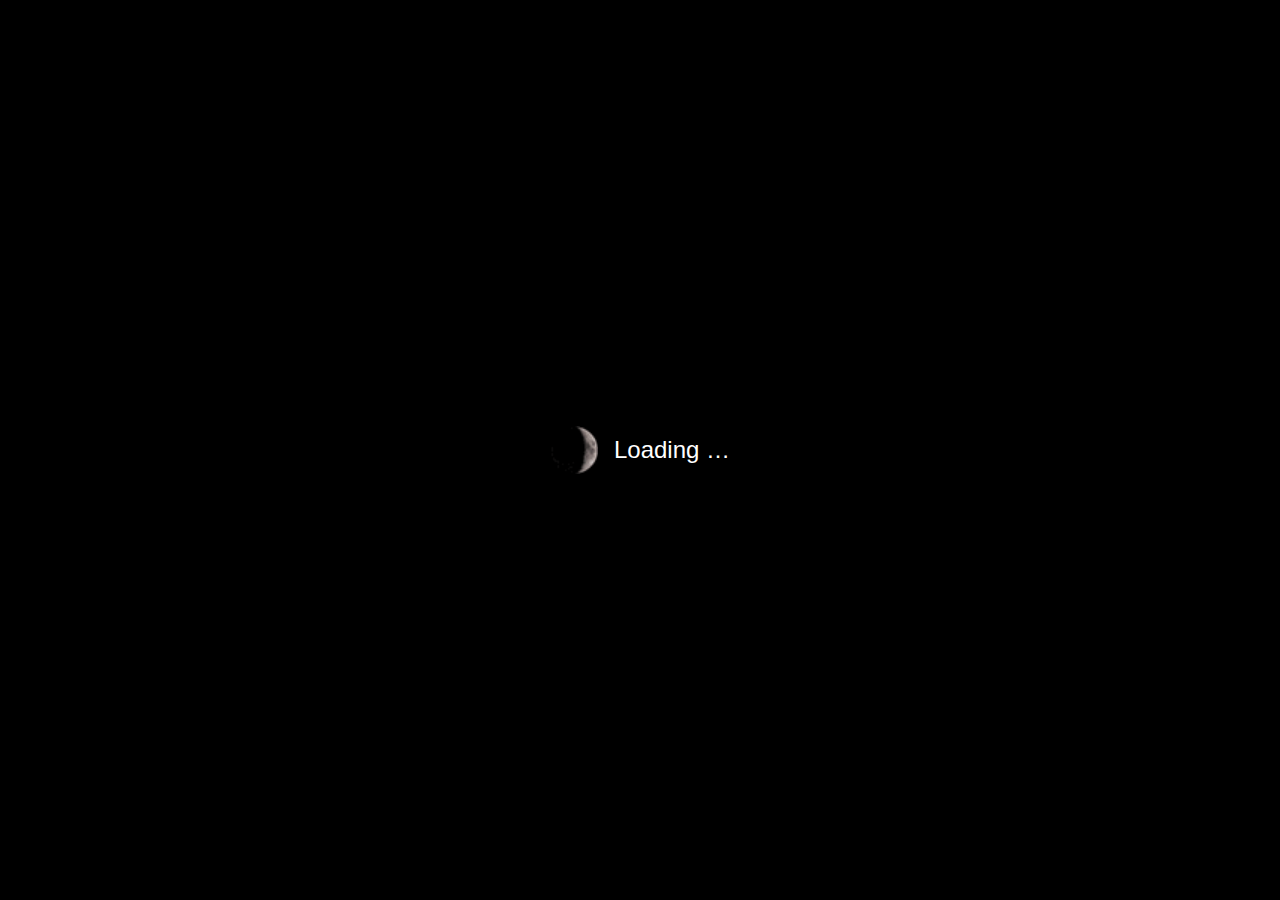
==== carina/index.html @ cd949bcd "Deploying to gh-pages from @ johnarban/minids@f799fe1f8004d0a46c951ccfecb801f50d078a67 🚀" ====
<!doctype html><html lang="en"><head><script async src="https://www.googletagmanager.com/gtag/js?id=G-WSJGNX16TL"></script><script>window.dataLayer = window.dataLayer || [];
    function gtag(){dataLayer.push(arguments);}
    gtag('js', new Date());

    gtag('config', 'G-WSJGNX16TL');</script><meta charset="utf-8"><meta http-equiv="X-UA-Compatible" content="IE=edge"><meta name="viewport" content="width=device-width,initial-scale=1,shrink-to-fit=no"><meta property="og:type" content="website"><meta property="og:url" content="https://web.wwtassets.org/specials/2023/cosmicds-carina/"><meta property="og:title" content="Compare JWST and Hubble images of Carina!"><meta property="og:description" content="Pan, zoom, and compare JWST and Hubble images of the Carina Nebula using AAS WorldWide Telescope."><meta property="og:site_name" content="CosmicDS Carina"><meta property="og:image" content="https://web.wwtassets.org/specials/2023/cosmicds-carina/preview.png"><meta property="og:image:secure_url" content="https://web.wwtassets.org/specials/2023/cosmicds-carina/preview.png"><meta property="og:image:type" content="image/jpeg"><meta property="og:image:width" content="596"><meta property="og:image:height" content="886"><meta property="og:image:alt" content="Overlaid Hubble and JWST images of the Carina Nebula"><meta name="twitter:site" content="@CosmicDataStory"><meta name="twitter:card" content="summary_large_image"><meta name="twitter:creator" content="@CosmicDataStory"><meta name="twitter:image" content="https://web.wwtassets.org/specials/2023/cosmicds-carina/preview.png"><link rel="icon" href="https://worldwidetelescope.org/favicon.ico"><title>Compare JWST and Hubble images of Carina!</title><script defer="defer" src="js/chunk-vendors.b9b32d25.js"></script><script defer="defer" src="js/app.062d2853.js"></script><link href="css/chunk-vendors.cccbf029.css" rel="stylesheet"><link href="css/app.77f47d2e.css" rel="stylesheet"></head><body><noscript><strong>We're sorry but AAS WorldWide Telescope requires JavaScript to run.</strong></noscript><div id="app"></div></body></html>
---- carina/css/chunk-vendors.cccbf029.css ----
.v-application{display:flex;background:rgb(var(--v-theme-background));color:rgba(var(--v-theme-on-background),var(--v-high-emphasis-opacity))}.v-application__wrap{-webkit-backface-visibility:hidden;backface-visibility:hidden;display:flex;flex-direction:column;flex:1 1 auto;max-width:100%;min-height:100vh;position:relative}.v-overlay-container{contain:layout;left:0;pointer-events:none;position:absolute;top:0;display:contents}.v-overlay-scroll-blocked{-webkit-padding-end:var(--v-scrollbar-offset);padding-inline-end:var(--v-scrollbar-offset);overflow-y:hidden!important}html.v-overlay-scroll-blocked{position:fixed;top:var(--v-body-scroll-y);left:var(--v-body-scroll-x);width:100%;height:100%}.v-overlay{border-radius:inherit;display:flex;left:0;pointer-events:none;position:fixed;top:0;bottom:0;right:0}.v-overlay__content{outline:none;position:absolute;pointer-events:auto;contain:layout}.v-overlay__scrim{pointer-events:auto;background:rgb(var(--v-theme-on-surface));border-radius:inherit;bottom:0;left:0;opacity:32%;position:fixed;right:0;top:0}.v-overlay--absolute,.v-overlay--contained .v-overlay__scrim{position:absolute}.v-overlay--scroll-blocked{-webkit-padding-end:var(--v-scrollbar-offset);padding-inline-end:var(--v-scrollbar-offset)}.v-tooltip .v-overlay__content{background:rgba(var(--v-theme-surface-variant),.7);color:rgb(var(--v-theme-on-surface-variant));border-radius:4px;font-size:.875rem;line-height:1.6;display:inline-block;padding:5px 16px;text-transform:none;width:auto;opacity:1;pointer-events:none;transition-property:opacity,transform}.v-tooltip .v-overlay__content[class*=enter-active]{transition-timing-function:cubic-bezier(0,0,.2,1);transition-duration:.15s}.v-tooltip .v-overlay__content[class*=leave-active]{transition-timing-function:cubic-bezier(.4,0,1,1);transition-duration:75ms}.v-dialog{align-items:center;justify-content:center;margin:auto}.v-dialog .v-overlay__content{max-height:calc(100% - 48px);width:calc(100% - 48px);max-width:calc(100% - 48px);margin:24px;display:flex;flex-direction:column}.v-dialog .v-overlay__content>.v-card,.v-dialog .v-overlay__content>.v-sheet{--v-scrollbar-offset:0px;border-radius:4px;overflow-y:auto;box-shadow:0 11px 15px -7px var(--v-shadow-key-umbra-opacity,rgba(0,0,0,.2)),0 24px 38px 3px var(--v-shadow-key-penumbra-opacity,rgba(0,0,0,.14)),0 9px 46px 8px var(--v-shadow-key-penumbra-opacity,rgba(0,0,0,.12))}.v-dialog .v-overlay__content>.v-card{display:flex;flex-direction:column}.v-dialog .v-overlay__content>.v-card>.v-card-item{padding:14px 24px 0}.v-dialog .v-overlay__content>.v-card>.v-card-item+.v-card-text{padding-top:10px}.v-dialog .v-overlay__content>.v-card>.v-card-text{font-size:inherit;letter-spacing:.03125em;line-height:inherit;padding:16px 24px 10px}.v-dialog--fullscreen{--v-scrollbar-offset:0px}.v-dialog--fullscreen .v-overlay__content{border-radius:0;margin:0;padding:0;width:100%;height:100%;max-width:100%;max-height:100%;overflow-y:auto;top:0;left:0}.v-dialog--fullscreen .v-overlay__content>.v-card,.v-dialog--fullscreen .v-overlay__content>.v-sheet{min-height:100%;min-width:100%;border-radius:0}.v-dialog--scrollable .v-overlay__content,.v-dialog--scrollable .v-overlay__content>form{display:flex}.v-dialog--scrollable .v-overlay__content>.v-card,.v-dialog--scrollable .v-overlay__content>form>.v-card{display:flex;flex:1 1 100%;flex-direction:column;max-height:100%;max-width:100%}.v-dialog--scrollable .v-overlay__content>.v-card>.v-card-text,.v-dialog--scrollable .v-overlay__content>form>.v-card>.v-card-text{-webkit-backface-visibility:hidden;backface-visibility:hidden;overflow-y:auto}.v-card{display:block;overflow:hidden;overflow-wrap:break-word;position:relative;padding:0;text-decoration:none;transition-duration:.28s;transition-property:box-shadow,opacity,background;transition-timing-function:cubic-bezier(.4,0,.2,1);z-index:0;border-color:rgba(var(--v-border-color),var(--v-border-opacity));border-style:solid;border-width:0;border-radius:4px}.v-card--border{border-width:thin;box-shadow:none}.v-card--absolute{position:absolute}.v-card--fixed{position:fixed}.v-card:hover>.v-card__overlay{opacity:calc(var(--v-theme-overlay-multiplier)*.04)}.v-card:focus-visible>.v-card__overlay{opacity:calc(var(--v-theme-overlay-multiplier)*.12)}@supports not selector(:focus-visible){.v-card:focus>.v-card__overlay{opacity:calc(var(--v-theme-overlay-multiplier)*.12)}}.v-card--active>.v-card__overlay,.v-card[aria-haspopup=menu][aria-expanded=true]>.v-card__overlay{opacity:calc(var(--v-theme-overlay-multiplier)*.12)}.v-card--active:hover>.v-card__overlay,.v-card[aria-haspopup=menu][aria-expanded=true]:hover>.v-card__overlay{opacity:calc(var(--v-theme-overlay-multiplier)*.16)}.v-card--active:focus-visible>.v-card__overlay,.v-card[aria-haspopup=menu][aria-expanded=true]:focus-visible>.v-card__overlay{opacity:calc(var(--v-theme-overlay-multiplier)*.24)}@supports not selector(:focus-visible){.v-card--active:focus>.v-card__overlay,.v-card[aria-haspopup=menu][aria-expanded=true]:focus>.v-card__overlay{opacity:calc(var(--v-theme-overlay-multiplier)*.24)}}.v-card--variant-outlined,.v-card--variant-plain,.v-card--variant-text,.v-card--variant-tonal{background:transparent;color:inherit}.v-card--variant-plain{opacity:.62}.v-card--variant-plain:focus,.v-card--variant-plain:hover{opacity:1}.v-card--variant-plain .v-card__overlay{display:none}.v-card--variant-elevated,.v-card--variant-flat{background:rgb(var(--v-theme-surface));color:rgba(var(--v-theme-on-surface),var(--v-high-emphasis-opacity))}.v-card--variant-elevated{box-shadow:0 2px 1px -1px var(--v-shadow-key-umbra-opacity,rgba(0,0,0,.2)),0 1px 1px 0 var(--v-shadow-key-penumbra-opacity,rgba(0,0,0,.14)),0 1px 3px 0 var(--v-shadow-key-penumbra-opacity,rgba(0,0,0,.12))}.v-card--variant-flat{box-shadow:0 0 0 0 var(--v-shadow-key-umbra-opacity,rgba(0,0,0,.2)),0 0 0 0 var(--v-shadow-key-penumbra-opacity,rgba(0,0,0,.14)),0 0 0 0 var(--v-shadow-key-penumbra-opacity,rgba(0,0,0,.12))}.v-card--variant-outlined{border:thin solid currentColor}.v-card--variant-text .v-card__overlay{background:currentColor}.v-card--variant-tonal .v-card__underlay{background:currentColor;opacity:var(--v-activated-opacity);border-radius:inherit;position:absolute;top:0;right:0;bottom:0;left:0;pointer-events:none}.v-card--disabled{pointer-events:none;-webkit-user-select:none;-moz-user-select:none;user-select:none}.v-card--disabled>:not(.v-card__loader){opacity:.6}.v-card--flat{box-shadow:none}.v-card--hover{cursor:pointer;box-shadow:0 0 0 0 var(--v-shadow-key-umbra-opacity,rgba(0,0,0,.2)),0 0 0 0 var(--v-shadow-key-penumbra-opacity,rgba(0,0,0,.14)),0 0 0 0 var(--v-shadow-key-penumbra-opacity,rgba(0,0,0,.12))}.v-card--hover:after,.v-card--hover:before{border-radius:inherit;bottom:0;content:"";display:block;left:0;pointer-events:none;position:absolute;right:0;top:0;transition:inherit}.v-card--hover:before{opacity:1;z-index:-1;box-shadow:0 2px 1px -1px var(--v-shadow-key-umbra-opacity,rgba(0,0,0,.2)),0 1px 1px 0 var(--v-shadow-key-penumbra-opacity,rgba(0,0,0,.14)),0 1px 3px 0 var(--v-shadow-key-penumbra-opacity,rgba(0,0,0,.12))}.v-card--hover:after{z-index:1;opacity:0;box-shadow:0 5px 5px -3px var(--v-shadow-key-umbra-opacity,rgba(0,0,0,.2)),0 8px 10px 1px var(--v-shadow-key-penumbra-opacity,rgba(0,0,0,.14)),0 3px 14px 2px var(--v-shadow-key-penumbra-opacity,rgba(0,0,0,.12))}.v-card--hover:hover:after{opacity:1}.v-card--hover:hover:before{opacity:0}.v-card--link{cursor:pointer}.v-card-actions{align-items:center;display:flex;flex:none;min-height:52px;padding:.5rem}.v-card-item{align-items:center;display:grid;flex:none;grid-template-areas:"prepend content append";grid-template-columns:max-content auto max-content;padding:.625rem 1rem}.v-card-item+.v-card-text{padding-top:0}.v-card-item__prepend{grid-area:prepend;-webkit-padding-end:1rem;padding-inline-end:1rem}.v-card-item__append{grid-area:append;-webkit-padding-start:1rem;padding-inline-start:1rem}.v-card-item__content{align-self:center;grid-area:content;overflow:hidden}.v-card-title{display:block;flex:none;font-size:1.25rem;font-weight:500;-webkit-hyphens:auto;hyphens:auto;letter-spacing:.0125em;min-width:0;overflow-wrap:normal;overflow:hidden;padding:.5rem 1rem;text-overflow:ellipsis;text-transform:none;white-space:nowrap;word-break:normal;word-wrap:break-word}.v-card .v-card-title{line-height:2rem}.v-card--density-comfortable .v-card-title{line-height:1.75rem}.v-card--density-compact .v-card-title{line-height:1.55rem}.v-card-item .v-card-title{padding:0}.v-card-title+.v-card-actions,.v-card-title+.v-card-text{padding-top:0}.v-card-subtitle{display:block;flex:none;font-size:.875rem;font-weight:400;letter-spacing:.0178571429em;opacity:var(--v-medium-emphasis-opacity);overflow:hidden;padding:0 1rem;text-overflow:ellipsis;text-transform:none;white-space:nowrap}.v-card .v-card-subtitle{line-height:1.25rem}.v-card--density-comfortable .v-card-subtitle{line-height:1.125rem}.v-card--density-compact .v-card-subtitle{line-height:1rem}.v-card-item .v-card-subtitle{padding:0 0 .25rem}.v-card-text{flex:1 1 auto;font-size:.875rem;font-weight:400;letter-spacing:.0178571429em;padding:1rem;text-transform:none}.v-card .v-card-text{line-height:1.25rem}.v-card--density-comfortable .v-card-text{line-height:1.2rem}.v-card--density-compact .v-card-text{line-height:1.15rem}.v-card__image{display:flex;height:100%;flex:1 1 auto;left:0;overflow:hidden;position:absolute;top:0;width:100%;z-index:-1}.v-card__content{border-radius:inherit;overflow:hidden;position:relative}.v-card__loader{bottom:auto;top:0;left:0;position:absolute;right:0;width:100%;z-index:1}.v-card__overlay{background-color:currentColor;right:0;bottom:0;opacity:0;transition:opacity .2s ease-in-out}.v-card__overlay,.v-ripple__container{border-radius:inherit;position:absolute;top:0;left:0;pointer-events:none}.v-ripple__container{color:inherit;width:100%;height:100%;overflow:hidden;z-index:0;contain:strict}.v-ripple__animation{color:inherit;position:absolute;top:0;left:0;border-radius:50%;background:currentColor;opacity:0;pointer-events:none;overflow:hidden;will-change:transform,opacity}.v-ripple__animation--enter{transition:none}.v-ripple__animation--in{transition:transform .25s cubic-bezier(0,0,.2,1),opacity .1s cubic-bezier(0,0,.2,1)}.v-ripple__animation--out{transition:opacity .3s cubic-bezier(0,0,.2,1)}.v-progress-linear{background:transparent;overflow:hidden;position:relative;transition:.2s cubic-bezier(.4,0,.2,1);width:100%}.v-progress-linear__background{background:currentColor;bottom:0;left:0;opacity:var(--v-border-opacity);position:absolute;top:0;transition-property:width,left,right;transition:inherit}.v-progress-linear__content{align-items:center;display:flex;height:100%;justify-content:center;left:0;pointer-events:none;position:absolute;top:0;width:100%}.v-progress-linear__determinate,.v-progress-linear__indeterminate{background:currentColor}.v-progress-linear__determinate{height:inherit;left:0;position:absolute;transition:inherit;transition-property:width,left,right}.v-progress-linear__indeterminate .long,.v-progress-linear__indeterminate .short{animation-play-state:paused;animation-duration:2.2s;animation-iteration-count:infinite;bottom:0;height:inherit;left:0;position:absolute;right:auto;top:0;width:auto;will-change:left,right}.v-progress-linear__indeterminate .long{animation-name:indeterminate-ltr}.v-progress-linear__indeterminate .short{animation-name:indeterminate-short-ltr}.v-progress-linear__stream{animation:stream .25s linear infinite;animation-play-state:paused;bottom:0;left:auto;opacity:.3;pointer-events:none;position:absolute;transition:inherit;transition-property:width,left,right}.v-progress-linear--reverse .v-progress-linear__background,.v-progress-linear--reverse .v-progress-linear__content,.v-progress-linear--reverse .v-progress-linear__determinate,.v-progress-linear--reverse .v-progress-linear__indeterminate .long,.v-progress-linear--reverse .v-progress-linear__indeterminate .short{left:auto;right:0}.v-progress-linear--reverse .v-progress-linear__indeterminate .long{animation-name:indeterminate-rtl}.v-progress-linear--reverse .v-progress-linear__indeterminate .short{animation-name:indeterminate-short-rtl}.v-progress-linear--reverse .v-progress-linear__stream{right:auto}.v-progress-linear--absolute,.v-progress-linear--fixed{left:0;z-index:1}.v-progress-linear--absolute{position:absolute}.v-progress-linear--fixed{position:fixed}.v-progress-linear--rounded{border-radius:4px}.v-progress-linear--rounded.v-progress-linear--rounded-bar .v-progress-linear__determinate,.v-progress-linear--rounded.v-progress-linear--rounded-bar .v-progress-linear__indeterminate{border-radius:inherit}.v-progress-linear--striped .v-progress-linear__determinate{animation:progress-linear-stripes 1s linear infinite;background-image:linear-gradient(135deg,hsla(0,0%,100%,.25) 25%,transparent 0,transparent 50%,hsla(0,0%,100%,.25) 0,hsla(0,0%,100%,.25) 75%,transparent 0,transparent);background-repeat:repeat;background-size:var(--v-progress-linear-height)}.v-progress-linear--active .v-progress-linear__indeterminate .long,.v-progress-linear--active .v-progress-linear__indeterminate .short,.v-progress-linear--active .v-progress-linear__stream{animation-play-state:running}.v-progress-linear--rounded-bar .v-progress-linear__determinate,.v-progress-linear--rounded-bar .v-progress-linear__indeterminate,.v-progress-linear--rounded-bar .v-progress-linear__stream+.v-progress-linear__background{border-radius:4px}.v-locale--is-ltr .v-progress-linear--rounded-bar .v-progress-linear__determinate,.v-progress-linear--rounded-bar .v-progress-linear__determinate.v-locale--is-ltr{border-top-left-radius:0;border-bottom-left-radius:0}.v-locale--is-rtl .v-progress-linear--rounded-bar .v-progress-linear__determinate,.v-progress-linear--rounded-bar .v-progress-linear__determinate.v-locale--is-rtl{border-top-right-radius:0;border-bottom-right-radius:0}@keyframes indeterminate-ltr{0%{left:-90%;right:100%}60%{left:-90%;right:100%}to{left:100%;right:-35%}}@keyframes indeterminate-rtl{0%{left:100%;right:-90%}60%{left:100%;right:-90%}to{left:-35%;right:100%}}@keyframes indeterminate-short-ltr{0%{left:-200%;right:100%}60%{left:107%;right:-8%}to{left:107%;right:-8%}}@keyframes indeterminate-short-rtl{0%{left:100%;right:-200%}60%{left:-8%;right:107%}to{left:-8%;right:107%}}@keyframes stream{to{transform:translateX(var(--v-progress-linear-stream-to))}}@keyframes progress-linear-stripes{0%{background-position-x:var(--v-progress-linear-height)}}.v-img{--v-theme-overlay-multiplier:3;z-index:0}.v-img--booting .v-responsive__sizer{transition:none}.v-img__error,.v-img__gradient,.v-img__img,.v-img__picture,.v-img__placeholder{z-index:-1;position:absolute;top:0;left:0;width:100%;height:100%}.v-img__img--preload{filter:blur(4px)}.v-img__img--contain{-o-object-fit:contain;object-fit:contain}.v-img__img--cover{-o-object-fit:cover;object-fit:cover}.v-img__gradient{background-repeat:no-repeat}.v-responsive{display:flex;flex:1 0 auto;max-height:100%;max-width:100%;overflow:hidden;position:relative}.v-responsive__content{flex:1 0 0px;max-width:100%}.v-responsive__sizer~.v-responsive__content{-webkit-margin-start:-100%;margin-inline-start:-100%}.v-responsive__sizer{flex:1 0 0px;transition:padding-bottom .2s cubic-bezier(.4,0,.2,1);pointer-events:none}.v-avatar{flex:none;align-items:center;display:inline-flex;justify-content:center;line-height:normal;overflow:hidden;position:relative;text-align:center;transition:.2s cubic-bezier(.4,0,.2,1);transition-property:width,height;vertical-align:middle;border-radius:50%}.v-avatar.v-avatar--size-x-small{--v-avatar-height:24px}.v-avatar.v-avatar--size-small{--v-avatar-height:32px}.v-avatar.v-avatar--size-default{--v-avatar-height:40px}.v-avatar.v-avatar--size-large{--v-avatar-height:48px}.v-avatar.v-avatar--size-x-large{--v-avatar-height:56px}.v-avatar.v-avatar--density-default{height:calc(var(--v-avatar-height));width:calc(var(--v-avatar-height))}.v-avatar.v-avatar--density-comfortable{height:calc(var(--v-avatar-height) - 4px);width:calc(var(--v-avatar-height) - 4px)}.v-avatar.v-avatar--density-compact{height:calc(var(--v-avatar-height) - 8px);width:calc(var(--v-avatar-height) - 8px)}.v-avatar--variant-outlined,.v-avatar--variant-plain,.v-avatar--variant-text,.v-avatar--variant-tonal{background:transparent;color:inherit}.v-avatar--variant-plain{opacity:.62}.v-avatar--variant-plain:focus,.v-avatar--variant-plain:hover{opacity:1}.v-avatar--variant-plain .v-avatar__overlay{display:none}.v-avatar--variant-elevated,.v-avatar--variant-flat{background:var(--v-theme-surface);color:rgba(var(--v-theme-on-surface),var(--v-medium-emphasis-opacity))}.v-avatar--variant-elevated{box-shadow:0 2px 1px -1px var(--v-shadow-key-umbra-opacity,rgba(0,0,0,.2)),0 1px 1px 0 var(--v-shadow-key-penumbra-opacity,rgba(0,0,0,.14)),0 1px 3px 0 var(--v-shadow-key-penumbra-opacity,rgba(0,0,0,.12))}.v-avatar--variant-flat{box-shadow:0 0 0 0 var(--v-shadow-key-umbra-opacity,rgba(0,0,0,.2)),0 0 0 0 var(--v-shadow-key-penumbra-opacity,rgba(0,0,0,.14)),0 0 0 0 var(--v-shadow-key-penumbra-opacity,rgba(0,0,0,.12))}.v-avatar--variant-outlined{border:thin solid currentColor}.v-avatar--variant-text .v-avatar__overlay{background:currentColor}.v-avatar--variant-tonal .v-avatar__underlay{background:currentColor;opacity:var(--v-activated-opacity);border-radius:inherit;position:absolute;top:0;right:0;bottom:0;left:0;pointer-events:none}.v-avatar--rounded{border-radius:4px}.v-avatar .v-img{height:100%;width:100%}.v-icon{--v-icon-size-multiplier:1;align-items:center;display:inline-flex;font-feature-settings:"liga";height:1em;justify-content:center;letter-spacing:normal;line-height:1;position:relative;text-indent:0;-webkit-user-select:none;-moz-user-select:none;user-select:none;vertical-align:middle;width:1em}.v-icon--clickable{cursor:pointer}.v-icon--size-x-small{font-size:calc(var(--v-icon-size-multiplier)*1em)}.v-icon--size-small{font-size:calc(var(--v-icon-size-multiplier)*1.25em)}.v-icon--size-default{font-size:calc(var(--v-icon-size-multiplier)*1.5em)}.v-icon--size-large{font-size:calc(var(--v-icon-size-multiplier)*1.75em)}.v-icon--size-x-large{font-size:calc(var(--v-icon-size-multiplier)*2em)}.v-icon__svg{fill:currentColor;width:100%;height:100%}.v-icon--start{-webkit-margin-end:8px;margin-inline-end:8px}.v-icon--end{-webkit-margin-start:8px;margin-inline-start:8px}.v-tabs{display:flex;height:var(--v-tabs-height)}.v-tabs--density-default{--v-tabs-height:48px}.v-tabs--density-default.v-tabs--stacked{--v-tabs-height:72px}.v-tabs--density-comfortable{--v-tabs-height:44px}.v-tabs--density-comfortable.v-tabs--stacked{--v-tabs-height:68px}.v-tabs--density-compact{--v-tabs-height:36px}.v-tabs--density-compact.v-tabs--stacked{--v-tabs-height:60px}.v-tabs.v-slide-group--vertical{height:auto;--v-tabs-height:48px}.v-tabs--align-tabs-title:not(.v-slide-group--has-affixes) .v-tab:first-child{-webkit-margin-start:42px;margin-inline-start:42px}.v-tabs--align-tabs-center .v-slide-group__content>:last-child,.v-tabs--fixed-tabs .v-slide-group__content>:last-child{-webkit-margin-end:auto;margin-inline-end:auto}.v-tabs--align-tabs-center .v-slide-group__content>:first-child,.v-tabs--fixed-tabs .v-slide-group__content>:first-child{-webkit-margin-start:auto;margin-inline-start:auto}.v-tabs--grow{flex-grow:1}.v-tabs--grow .v-tab{flex:1 0 auto;max-width:none}.v-tabs--align-tabs-end .v-tab:first-child{-webkit-margin-start:auto;margin-inline-start:auto}.v-tabs--align-tabs-end .v-tab:last-child{-webkit-margin-end:0;margin-inline-end:0}@media (max-width:1279.98px){.v-tabs.v-slide-group--is-overflowing.v-slide-group--horizontal:not(.v-slide-group--has-affixes) .v-tab:first-child{-webkit-margin-start:52px;margin-inline-start:52px}.v-tabs.v-slide-group--is-overflowing.v-slide-group--horizontal:not(.v-slide-group--has-affixes) .v-tab:last-child{-webkit-margin-end:52px;margin-inline-end:52px}}.v-slide-group{display:flex;overflow:hidden}.v-slide-group__next,.v-slide-group__prev{align-items:center;display:flex;flex:0 1 52px;justify-content:center;min-width:52px;cursor:pointer}.v-slide-group__next--disabled,.v-slide-group__prev--disabled{pointer-events:none;opacity:var(--v-disabled-opacity)}.v-slide-group__content{display:flex;flex:1 0 auto;position:relative;transition:all .2s cubic-bezier(.4,0,.2,1);white-space:nowrap}.v-slide-group__content>*{white-space:normal}.v-slide-group__container{contain:content;display:flex;flex:1 1 auto;overflow:hidden}.v-slide-group--vertical,.v-slide-group--vertical .v-slide-group__container,.v-slide-group--vertical .v-slide-group__content{flex-direction:column}.v-tab.v-tab{--v-btn-height:var(--v-tabs-height);min-width:90px}.v-slide-group--horizontal .v-tab{max-width:360px}.v-slide-group--vertical .v-tab{justify-content:start}.v-tab__slider{position:absolute;bottom:0;left:0;height:2px;width:100%;background:currentColor;pointer-events:none;opacity:0}.v-tab--selected .v-tab__slider{opacity:1}.v-slide-group--vertical .v-tab__slider{top:0;height:100%;width:2px}.v-btn{align-items:center;border-radius:4px;display:inline-grid;grid-template-areas:"prepend content append";grid-template-columns:max-content auto max-content;font-weight:500;justify-content:center;letter-spacing:.0892857143em;line-height:normal;max-width:100%;outline:none;position:relative;text-decoration:none;text-indent:.0892857143em;text-transform:uppercase;transition-property:box-shadow,transform,opacity,background;transition-duration:.28s;transition-timing-function:cubic-bezier(.4,0,.2,1);-webkit-user-select:none;-moz-user-select:none;user-select:none;vertical-align:middle;flex-shrink:0;border-color:rgba(var(--v-border-color),var(--v-border-opacity));border-style:solid;border-width:0}.v-btn--size-x-small{--v-btn-size:0.625rem;--v-btn-height:20px;font-size:.625rem;min-width:36px;padding:0 8px}.v-btn--size-small{--v-btn-size:0.75rem;--v-btn-height:28px;font-size:.75rem;min-width:50px;padding:0 12px}.v-btn--size-default{--v-btn-size:0.875rem;--v-btn-height:36px;font-size:.875rem;min-width:64px;padding:0 16px}.v-btn--size-large{--v-btn-size:1rem;--v-btn-height:44px;font-size:1rem;min-width:78px;padding:0 20px}.v-btn--size-x-large{--v-btn-size:1.125rem;--v-btn-height:52px;font-size:1.125rem;min-width:92px;padding:0 24px}.v-btn.v-btn--density-default{height:calc(var(--v-btn-height))}.v-btn.v-btn--density-comfortable{height:calc(var(--v-btn-height) - 8px)}.v-btn.v-btn--density-compact{height:calc(var(--v-btn-height) - 12px)}.v-btn--border{border-width:thin;box-shadow:none}.v-btn--absolute{position:absolute}.v-btn--fixed{position:fixed}.v-btn:hover>.v-btn__overlay{opacity:calc(var(--v-theme-overlay-multiplier)*.04)}.v-btn:focus-visible>.v-btn__overlay{opacity:calc(var(--v-theme-overlay-multiplier)*.12)}@supports not selector(:focus-visible){.v-btn:focus>.v-btn__overlay{opacity:calc(var(--v-theme-overlay-multiplier)*.12)}}.v-btn--active>.v-btn__overlay,.v-btn[aria-haspopup=menu][aria-expanded=true]>.v-btn__overlay{opacity:calc(var(--v-theme-overlay-multiplier)*.12)}.v-btn--active:hover>.v-btn__overlay,.v-btn[aria-haspopup=menu][aria-expanded=true]:hover>.v-btn__overlay{opacity:calc(var(--v-theme-overlay-multiplier)*.16)}.v-btn--active:focus-visible>.v-btn__overlay,.v-btn[aria-haspopup=menu][aria-expanded=true]:focus-visible>.v-btn__overlay{opacity:calc(var(--v-theme-overlay-multiplier)*.24)}@supports not selector(:focus-visible){.v-btn--active:focus>.v-btn__overlay,.v-btn[aria-haspopup=menu][aria-expanded=true]:focus>.v-btn__overlay{opacity:calc(var(--v-theme-overlay-multiplier)*.24)}}.v-btn--variant-outlined,.v-btn--variant-plain,.v-btn--variant-text,.v-btn--variant-tonal{background:transparent;color:inherit}.v-btn--variant-plain{opacity:.62}.v-btn--variant-plain:focus,.v-btn--variant-plain:hover{opacity:1}.v-btn--variant-plain .v-btn__overlay{display:none}.v-btn--variant-elevated,.v-btn--variant-flat{background:rgb(var(--v-theme-surface));color:rgba(var(--v-theme-on-surface),var(--v-high-emphasis-opacity))}.v-btn--variant-elevated{box-shadow:0 3px 1px -2px var(--v-shadow-key-umbra-opacity,rgba(0,0,0,.2)),0 2px 2px 0 var(--v-shadow-key-penumbra-opacity,rgba(0,0,0,.14)),0 1px 5px 0 var(--v-shadow-key-penumbra-opacity,rgba(0,0,0,.12))}.v-btn--variant-flat{box-shadow:0 0 0 0 var(--v-shadow-key-umbra-opacity,rgba(0,0,0,.2)),0 0 0 0 var(--v-shadow-key-penumbra-opacity,rgba(0,0,0,.14)),0 0 0 0 var(--v-shadow-key-penumbra-opacity,rgba(0,0,0,.12))}.v-btn--variant-outlined{border:thin solid currentColor}.v-btn--variant-text .v-btn__overlay{background:currentColor}.v-btn--variant-tonal .v-btn__underlay{background:currentColor;opacity:var(--v-activated-opacity);border-radius:inherit;position:absolute;top:0;right:0;bottom:0;left:0;pointer-events:none}@supports selector(:focus-visible){.v-btn:after{content:"";position:absolute;top:0;left:0;width:100%;height:100%;pointer-events:none;border:2px solid currentColor;border-radius:inherit;opacity:0;transition:opacity .2s ease-in-out}.v-btn:focus-visible:after{opacity:calc(var(--v-theme-overlay-multiplier)*.25)}}.v-btn--icon{border-radius:50%;min-width:0;padding:0}.v-btn--icon.v-btn--size-default{font-size:1rem}.v-btn--icon.v-btn--density-default{width:calc(var(--v-btn-height) + 12px);height:calc(var(--v-btn-height) + 12px)}.v-btn--icon.v-btn--density-comfortable{width:calc(var(--v-btn-height));height:calc(var(--v-btn-height))}.v-btn--icon.v-btn--density-compact{width:calc(var(--v-btn-height) - 8px);height:calc(var(--v-btn-height) - 8px)}.v-btn--elevated:focus,.v-btn--elevated:hover{box-shadow:0 2px 4px -1px var(--v-shadow-key-umbra-opacity,rgba(0,0,0,.2)),0 4px 5px 0 var(--v-shadow-key-penumbra-opacity,rgba(0,0,0,.14)),0 1px 10px 0 var(--v-shadow-key-penumbra-opacity,rgba(0,0,0,.12))}.v-btn--elevated:active{box-shadow:0 5px 5px -3px var(--v-shadow-key-umbra-opacity,rgba(0,0,0,.2)),0 8px 10px 1px var(--v-shadow-key-penumbra-opacity,rgba(0,0,0,.14)),0 3px 14px 2px var(--v-shadow-key-penumbra-opacity,rgba(0,0,0,.12))}.v-btn--flat{box-shadow:none}.v-btn--block{display:flex;flex:1 0 auto;min-width:100%}.v-btn--disabled{pointer-events:none;opacity:.26}.v-btn--disabled.v-btn--variant-elevated,.v-btn--disabled.v-btn--variant-flat{box-shadow:none;opacity:1;color:rgba(var(--v-theme-on-surface),.26);background:rgb(var(--v-theme-surface))}.v-btn--disabled.v-btn--variant-elevated .v-btn__overlay,.v-btn--disabled.v-btn--variant-flat .v-btn__overlay{opacity:.4615384615}.v-btn--loading{pointer-events:none}.v-btn--loading .v-btn__append,.v-btn--loading .v-btn__content,.v-btn--loading .v-btn__prepend{opacity:0}.v-btn--stacked{grid-template-areas:"prepend" "content" "append";grid-template-columns:auto;grid-template-rows:max-content max-content max-content;justify-items:center;align-content:center}.v-btn--stacked .v-btn__content{flex-direction:column;line-height:1.25}.v-btn--stacked .v-btn__append,.v-btn--stacked .v-btn__content>.v-icon--end,.v-btn--stacked .v-btn__content>.v-icon--start,.v-btn--stacked .v-btn__prepend{-webkit-margin-start:0;margin-inline-start:0;-webkit-margin-end:0;margin-inline-end:0}.v-btn--stacked .v-btn__content>.v-icon--start,.v-btn--stacked .v-btn__prepend{margin-bottom:4px}.v-btn--stacked .v-btn__append,.v-btn--stacked .v-btn__content>.v-icon--end{margin-top:4px}.v-btn--stacked.v-btn--size-x-small{--v-btn-size:0.625rem;--v-btn-height:56px;font-size:.625rem;min-width:56px;padding:0 12px}.v-btn--stacked.v-btn--size-small{--v-btn-size:0.75rem;--v-btn-height:64px;font-size:.75rem;min-width:64px;padding:0 14px}.v-btn--stacked.v-btn--size-default{--v-btn-size:0.875rem;--v-btn-height:72px;font-size:.875rem;min-width:72px;padding:0 16px}.v-btn--stacked.v-btn--size-large{--v-btn-size:1rem;--v-btn-height:80px;font-size:1rem;min-width:80px;padding:0 18px}.v-btn--stacked.v-btn--size-x-large{--v-btn-size:1.125rem;--v-btn-height:88px;font-size:1.125rem;min-width:88px;padding:0 20px}.v-btn--stacked.v-btn--density-default{height:calc(var(--v-btn-height))}.v-btn--stacked.v-btn--density-comfortable{height:calc(var(--v-btn-height) - 16px)}.v-btn--stacked.v-btn--density-compact{height:calc(var(--v-btn-height) - 24px)}.v-btn--rounded{border-radius:24px}.v-btn .v-icon{--v-icon-size-multiplier:0.8571428571}.v-btn--icon .v-icon{--v-icon-size-multiplier:1}.v-btn--stacked .v-icon{--v-icon-size-multiplier:1.1428571429}.v-btn__loader{align-items:center;display:flex;height:100%;justify-content:center;left:0;position:absolute;top:0;width:100%}.v-btn__append,.v-btn__content,.v-btn__prepend{align-items:center;display:flex;transition:transform,opacity .2s cubic-bezier(.4,0,.2,1)}.v-btn__prepend{grid-area:prepend;-webkit-margin-start:calc(var(--v-btn-height)/-9);margin-inline-start:calc(var(--v-btn-height)/-9);-webkit-margin-end:calc(var(--v-btn-height)/4.5);margin-inline-end:calc(var(--v-btn-height)/4.5)}.v-btn__append{grid-area:append;-webkit-margin-start:calc(var(--v-btn-height)/4.5);margin-inline-start:calc(var(--v-btn-height)/4.5);-webkit-margin-end:calc(var(--v-btn-height)/-9);margin-inline-end:calc(var(--v-btn-height)/-9)}.v-btn__content{grid-area:content;justify-content:center;white-space:nowrap}.v-btn__content>.v-icon--start{-webkit-margin-start:calc(var(--v-btn-height)/-9);margin-inline-start:calc(var(--v-btn-height)/-9);-webkit-margin-end:calc(var(--v-btn-height)/4.5);margin-inline-end:calc(var(--v-btn-height)/4.5)}.v-btn__content>.v-icon--end{-webkit-margin-start:calc(var(--v-btn-height)/4.5);margin-inline-start:calc(var(--v-btn-height)/4.5);-webkit-margin-end:calc(var(--v-btn-height)/-9);margin-inline-end:calc(var(--v-btn-height)/-9)}.v-btn--stacked .v-btn__content{white-space:normal}.v-btn__overlay{background-color:currentColor;border-radius:inherit;opacity:0;transition:opacity .2s ease-in-out}.v-btn__overlay,.v-btn__underlay{position:absolute;top:0;left:0;width:100%;height:100%;pointer-events:none}.v-app-bar .v-btn,.v-card-actions .v-btn{box-shadow:0 0 0 0 var(--v-shadow-key-umbra-opacity,rgba(0,0,0,.2)),0 0 0 0 var(--v-shadow-key-penumbra-opacity,rgba(0,0,0,.14)),0 0 0 0 var(--v-shadow-key-penumbra-opacity,rgba(0,0,0,.12))}.v-card-actions .v-btn{padding:0 8px}.v-card-actions .v-btn~.v-btn{-webkit-margin-start:.5rem;margin-inline-start:.5rem}.v-banner-actions .v-btn{padding:0 8px}.v-pagination .v-btn{border-radius:4px}.v-btn__overlay{transition:none}.v-pagination__item--is-active .v-btn__overlay{opacity:var(--v-border-opacity)}.v-snackbar-actions .v-btn{padding:0 8px}.v-btn-toggle .v-btn.v-btn--selected:not(.v-btn--disabled) .v-btn__overlay{opacity:var(--v-activated-opacity)}.v-btn-group{display:inline-flex;flex-wrap:nowrap;max-width:100%;min-width:0;overflow:hidden;vertical-align:middle;border-color:rgba(var(--v-border-color),var(--v-border-opacity));border-style:solid;border-width:0;box-shadow:0 0 0 0 var(--v-shadow-key-umbra-opacity,rgba(0,0,0,.2)),0 0 0 0 var(--v-shadow-key-penumbra-opacity,rgba(0,0,0,.14)),0 0 0 0 var(--v-shadow-key-penumbra-opacity,rgba(0,0,0,.12));border-radius:4px;background:transparent;color:rgba(var(--v-theme-on-surface),var(--v-high-emphasis-opacity))}.v-btn-group--border{border-width:thin;box-shadow:none}.v-btn-group--density-default.v-btn-group{height:48px}.v-btn-group--density-comfortable.v-btn-group{height:40px}.v-btn-group--density-compact.v-btn-group{height:36px}.v-btn-group .v-btn{border-radius:0;border-color:inherit}.v-btn-group .v-btn:not(:last-child){-webkit-border-end:none;border-inline-end:none}.v-btn-group .v-btn:not(:first-child){-webkit-border-start:none;border-inline-start:none}.v-btn-group .v-btn:first-child{border-start-start-radius:inherit;border-end-start-radius:inherit}.v-btn-group .v-btn:last-child{border-start-end-radius:inherit;border-end-end-radius:inherit}.v-btn-group--divided .v-btn:not(:last-child){border-inline-end-width:thin;border-inline-end-style:solid;border-inline-end-color:rgba(var(--v-border-color),var(--v-border-opacity))}.v-btn-group--tile{border-radius:0}.v-progress-circular{align-items:center;display:inline-flex;justify-content:center;position:relative;vertical-align:middle}.v-progress-circular>svg{width:100%;height:100%;margin:auto;position:absolute;top:0;bottom:0;left:0;right:0;z-index:0}.v-progress-circular__content{align-items:center;display:flex;justify-content:center}.v-progress-circular__underlay{color:rgba(var(--v-border-color),var(--v-border-opacity));stroke:currentColor;z-index:1}.v-progress-circular__overlay{stroke:currentColor;transition:all .2s ease-in-out,stroke-width 0s;z-index:2}.v-progress-circular--size-x-small{height:16px;width:16px}.v-progress-circular--size-small{height:24px;width:24px}.v-progress-circular--size-default{height:32px;width:32px}.v-progress-circular--size-large{height:48px;width:48px}.v-progress-circular--size-x-large{height:64px;width:64px}.v-progress-circular--indeterminate>svg{animation:progress-circular-rotate 1.4s linear infinite;transform-origin:center center;transition:all .2s ease-in-out}.v-progress-circular--indeterminate .v-progress-circular__overlay{animation:progress-circular-dash 1.4s ease-in-out infinite;stroke-dasharray:25,200;stroke-dashoffset:0;stroke-linecap:round}.v-progress-circular--disable-shrink>svg{animation-duration:.7s}.v-progress-circular--disable-shrink .v-progress-circular__overlay{animation:none}.v-progress-circular--indeterminate:not(.v-progress-circular--visible) .v-progress-circular__overlay,.v-progress-circular--indeterminate:not(.v-progress-circular--visible)>svg{animation-play-state:paused!important}@keyframes progress-circular-dash{0%{stroke-dasharray:1,200;stroke-dashoffset:0px}50%{stroke-dasharray:100,200;stroke-dashoffset:-15px}to{stroke-dasharray:100,200;stroke-dashoffset:-124px}}@keyframes progress-circular-rotate{to{transform:rotate(270deg)}}.v-window{overflow:hidden}.v-window__container{display:flex;flex-direction:column;height:inherit;position:relative;transition:.3s cubic-bezier(.25,.8,.5,1)}.v-window__controls{position:absolute;left:0;top:0;width:100%;height:100%;display:flex;align-items:center;justify-content:space-between;padding:0 16px;pointer-events:none}.v-window__controls *{pointer-events:auto}.v-window--show-arrows-on-hover{overflow:hidden}.v-window--show-arrows-on-hover .v-window__left{transform:translateX(-200%)}.v-window--show-arrows-on-hover .v-window__right{transform:translateX(200%)}.v-window--show-arrows-on-hover:hover .v-window__left,.v-window--show-arrows-on-hover:hover .v-window__right{transform:translateX(0)}.v-window-x-reverse-transition-enter-active,.v-window-x-reverse-transition-leave-active,.v-window-x-transition-enter-active,.v-window-x-transition-leave-active,.v-window-y-reverse-transition-enter-active,.v-window-y-reverse-transition-leave-active,.v-window-y-transition-enter-active,.v-window-y-transition-leave-active{transition:.3s cubic-bezier(.25,.8,.5,1)}.v-window-x-reverse-transition-leave-from,.v-window-x-reverse-transition-leave-to,.v-window-x-transition-leave-from,.v-window-x-transition-leave-to,.v-window-y-reverse-transition-leave-from,.v-window-y-reverse-transition-leave-to,.v-window-y-transition-leave-from,.v-window-y-transition-leave-to{position:absolute!important;top:0;width:100%}.v-window-x-transition-enter-from{transform:translateX(100%)}.v-window-x-reverse-transition-enter-from,.v-window-x-transition-leave-to{transform:translateX(-100%)}.v-window-x-reverse-transition-leave-to{transform:translateX(100%)}.v-window-y-transition-enter-from{transform:translateY(100%)}.v-window-y-reverse-transition-enter-from,.v-window-y-transition-leave-to{transform:translateY(-100%)}.v-window-y-reverse-transition-leave-to{transform:translateY(100%)}.v-container{width:100%;padding:16px;margin-right:auto;margin-left:auto}@media (min-width:960px){.v-container{max-width:900px}}@media (min-width:1280px){.v-container{max-width:1200px}}@media (min-width:1920px){.v-container{max-width:1800px}}@media (min-width:2560px){.v-container{max-width:2400px}}.v-container--fluid{max-width:100%}.v-row{display:flex;flex-wrap:wrap;flex:1 1 auto;margin:-12px}.v-row+.v-row{margin-top:12px}.v-row+.v-row--dense{margin-top:4px}.v-row--dense{margin:-4px}.v-row--dense>.v-col,.v-row--dense>[class*=v-col-]{padding:4px}.v-row.v-row--no-gutters{margin:0}.v-row.v-row--no-gutters>.v-col,.v-row.v-row--no-gutters>[class*=v-col-]{padding:0}.v-col,.v-col-1,.v-col-10,.v-col-11,.v-col-12,.v-col-2,.v-col-3,.v-col-4,.v-col-5,.v-col-6,.v-col-7,.v-col-8,.v-col-9,.v-col-auto,.v-col-lg,.v-col-lg-1,.v-col-lg-10,.v-col-lg-11,.v-col-lg-12,.v-col-lg-2,.v-col-lg-3,.v-col-lg-4,.v-col-lg-5,.v-col-lg-6,.v-col-lg-7,.v-col-lg-8,.v-col-lg-9,.v-col-lg-auto,.v-col-md,.v-col-md-1,.v-col-md-10,.v-col-md-11,.v-col-md-12,.v-col-md-2,.v-col-md-3,.v-col-md-4,.v-col-md-5,.v-col-md-6,.v-col-md-7,.v-col-md-8,.v-col-md-9,.v-col-md-auto,.v-col-sm,.v-col-sm-1,.v-col-sm-10,.v-col-sm-11,.v-col-sm-12,.v-col-sm-2,.v-col-sm-3,.v-col-sm-4,.v-col-sm-5,.v-col-sm-6,.v-col-sm-7,.v-col-sm-8,.v-col-sm-9,.v-col-sm-auto,.v-col-xl,.v-col-xl-1,.v-col-xl-10,.v-col-xl-11,.v-col-xl-12,.v-col-xl-2,.v-col-xl-3,.v-col-xl-4,.v-col-xl-5,.v-col-xl-6,.v-col-xl-7,.v-col-xl-8,.v-col-xl-9,.v-col-xl-auto,.v-col-xxl,.v-col-xxl-1,.v-col-xxl-10,.v-col-xxl-11,.v-col-xxl-12,.v-col-xxl-2,.v-col-xxl-3,.v-col-xxl-4,.v-col-xxl-5,.v-col-xxl-6,.v-col-xxl-7,.v-col-xxl-8,.v-col-xxl-9,.v-col-xxl-auto{width:100%;padding:12px}.v-col{flex-basis:0;flex-grow:1;max-width:100%}.v-col-auto{flex:0 0 auto;width:auto;max-width:100%}.v-col-1{flex:0 0 8.3333333333%;max-width:8.3333333333%}.v-col-2{flex:0 0 16.6666666667%;max-width:16.6666666667%}.v-col-3{flex:0 0 25%;max-width:25%}.v-col-4{flex:0 0 33.3333333333%;max-width:33.3333333333%}.v-col-5{flex:0 0 41.6666666667%;max-width:41.6666666667%}.v-col-6{flex:0 0 50%;max-width:50%}.v-col-7{flex:0 0 58.3333333333%;max-width:58.3333333333%}.v-col-8{flex:0 0 66.6666666667%;max-width:66.6666666667%}.v-col-9{flex:0 0 75%;max-width:75%}.v-col-10{flex:0 0 83.3333333333%;max-width:83.3333333333%}.v-col-11{flex:0 0 91.6666666667%;max-width:91.6666666667%}.v-col-12{flex:0 0 100%;max-width:100%}.offset-1.v-locale--is-ltr,.v-locale--is-ltr .offset-1{margin-left:8.3333333333%}.offset-1.v-locale--is-rtl,.v-locale--is-rtl .offset-1{margin-right:8.3333333333%}.offset-2.v-locale--is-ltr,.v-locale--is-ltr .offset-2{margin-left:16.6666666667%}.offset-2.v-locale--is-rtl,.v-locale--is-rtl .offset-2{margin-right:16.6666666667%}.offset-3.v-locale--is-ltr,.v-locale--is-ltr .offset-3{margin-left:25%}.offset-3.v-locale--is-rtl,.v-locale--is-rtl .offset-3{margin-right:25%}.offset-4.v-locale--is-ltr,.v-locale--is-ltr .offset-4{margin-left:33.3333333333%}.offset-4.v-locale--is-rtl,.v-locale--is-rtl .offset-4{margin-right:33.3333333333%}.offset-5.v-locale--is-ltr,.v-locale--is-ltr .offset-5{margin-left:41.6666666667%}.offset-5.v-locale--is-rtl,.v-locale--is-rtl .offset-5{margin-right:41.6666666667%}.offset-6.v-locale--is-ltr,.v-locale--is-ltr .offset-6{margin-left:50%}.offset-6.v-locale--is-rtl,.v-locale--is-rtl .offset-6{margin-right:50%}.offset-7.v-locale--is-ltr,.v-locale--is-ltr .offset-7{margin-left:58.3333333333%}.offset-7.v-locale--is-rtl,.v-locale--is-rtl .offset-7{margin-right:58.3333333333%}.offset-8.v-locale--is-ltr,.v-locale--is-ltr .offset-8{margin-left:66.6666666667%}.offset-8.v-locale--is-rtl,.v-locale--is-rtl .offset-8{margin-right:66.6666666667%}.offset-9.v-locale--is-ltr,.v-locale--is-ltr .offset-9{margin-left:75%}.offset-9.v-locale--is-rtl,.v-locale--is-rtl .offset-9{margin-right:75%}.offset-10.v-locale--is-ltr,.v-locale--is-ltr .offset-10{margin-left:83.3333333333%}.offset-10.v-locale--is-rtl,.v-locale--is-rtl .offset-10{margin-right:83.3333333333%}.offset-11.v-locale--is-ltr,.v-locale--is-ltr .offset-11{margin-left:91.6666666667%}.offset-11.v-locale--is-rtl,.v-locale--is-rtl .offset-11{margin-right:91.6666666667%}@media (min-width:600px){.v-col-sm{flex-basis:0;flex-grow:1;max-width:100%}.v-col-sm-auto{flex:0 0 auto;width:auto;max-width:100%}.v-col-sm-1{flex:0 0 8.3333333333%;max-width:8.3333333333%}.v-col-sm-2{flex:0 0 16.6666666667%;max-width:16.6666666667%}.v-col-sm-3{flex:0 0 25%;max-width:25%}.v-col-sm-4{flex:0 0 33.3333333333%;max-width:33.3333333333%}.v-col-sm-5{flex:0 0 41.6666666667%;max-width:41.6666666667%}.v-col-sm-6{flex:0 0 50%;max-width:50%}.v-col-sm-7{flex:0 0 58.3333333333%;max-width:58.3333333333%}.v-col-sm-8{flex:0 0 66.6666666667%;max-width:66.6666666667%}.v-col-sm-9{flex:0 0 75%;max-width:75%}.v-col-sm-10{flex:0 0 83.3333333333%;max-width:83.3333333333%}.v-col-sm-11{flex:0 0 91.6666666667%;max-width:91.6666666667%}.v-col-sm-12{flex:0 0 100%;max-width:100%}.offset-sm-0.v-locale--is-ltr,.v-locale--is-ltr .offset-sm-0{margin-left:0}.offset-sm-0.v-locale--is-rtl,.v-locale--is-rtl .offset-sm-0{margin-right:0}.offset-sm-1.v-locale--is-ltr,.v-locale--is-ltr .offset-sm-1{margin-left:8.3333333333%}.offset-sm-1.v-locale--is-rtl,.v-locale--is-rtl .offset-sm-1{margin-right:8.3333333333%}.offset-sm-2.v-locale--is-ltr,.v-locale--is-ltr .offset-sm-2{margin-left:16.6666666667%}.offset-sm-2.v-locale--is-rtl,.v-locale--is-rtl .offset-sm-2{margin-right:16.6666666667%}.offset-sm-3.v-locale--is-ltr,.v-locale--is-ltr .offset-sm-3{margin-left:25%}.offset-sm-3.v-locale--is-rtl,.v-locale--is-rtl .offset-sm-3{margin-right:25%}.offset-sm-4.v-locale--is-ltr,.v-locale--is-ltr .offset-sm-4{margin-left:33.3333333333%}.offset-sm-4.v-locale--is-rtl,.v-locale--is-rtl .offset-sm-4{margin-right:33.3333333333%}.offset-sm-5.v-locale--is-ltr,.v-locale--is-ltr .offset-sm-5{margin-left:41.6666666667%}.offset-sm-5.v-locale--is-rtl,.v-locale--is-rtl .offset-sm-5{margin-right:41.6666666667%}.offset-sm-6.v-locale--is-ltr,.v-locale--is-ltr .offset-sm-6{margin-left:50%}.offset-sm-6.v-locale--is-rtl,.v-locale--is-rtl .offset-sm-6{margin-right:50%}.offset-sm-7.v-locale--is-ltr,.v-locale--is-ltr .offset-sm-7{margin-left:58.3333333333%}.offset-sm-7.v-locale--is-rtl,.v-locale--is-rtl .offset-sm-7{margin-right:58.3333333333%}.offset-sm-8.v-locale--is-ltr,.v-locale--is-ltr .offset-sm-8{margin-left:66.6666666667%}.offset-sm-8.v-locale--is-rtl,.v-locale--is-rtl .offset-sm-8{margin-right:66.6666666667%}.offset-sm-9.v-locale--is-ltr,.v-locale--is-ltr .offset-sm-9{margin-left:75%}.offset-sm-9.v-locale--is-rtl,.v-locale--is-rtl .offset-sm-9{margin-right:75%}.offset-sm-10.v-locale--is-ltr,.v-locale--is-ltr .offset-sm-10{margin-left:83.3333333333%}.offset-sm-10.v-locale--is-rtl,.v-locale--is-rtl .offset-sm-10{margin-right:83.3333333333%}.offset-sm-11.v-locale--is-ltr,.v-locale--is-ltr .offset-sm-11{margin-left:91.6666666667%}.offset-sm-11.v-locale--is-rtl,.v-locale--is-rtl .offset-sm-11{margin-right:91.6666666667%}}@media (min-width:960px){.v-col-md{flex-basis:0;flex-grow:1;max-width:100%}.v-col-md-auto{flex:0 0 auto;width:auto;max-width:100%}.v-col-md-1{flex:0 0 8.3333333333%;max-width:8.3333333333%}.v-col-md-2{flex:0 0 16.6666666667%;max-width:16.6666666667%}.v-col-md-3{flex:0 0 25%;max-width:25%}.v-col-md-4{flex:0 0 33.3333333333%;max-width:33.3333333333%}.v-col-md-5{flex:0 0 41.6666666667%;max-width:41.6666666667%}.v-col-md-6{flex:0 0 50%;max-width:50%}.v-col-md-7{flex:0 0 58.3333333333%;max-width:58.3333333333%}.v-col-md-8{flex:0 0 66.6666666667%;max-width:66.6666666667%}.v-col-md-9{flex:0 0 75%;max-width:75%}.v-col-md-10{flex:0 0 83.3333333333%;max-width:83.3333333333%}.v-col-md-11{flex:0 0 91.6666666667%;max-width:91.6666666667%}.v-col-md-12{flex:0 0 100%;max-width:100%}.offset-md-0.v-locale--is-ltr,.v-locale--is-ltr .offset-md-0{margin-left:0}.offset-md-0.v-locale--is-rtl,.v-locale--is-rtl .offset-md-0{margin-right:0}.offset-md-1.v-locale--is-ltr,.v-locale--is-ltr .offset-md-1{margin-left:8.3333333333%}.offset-md-1.v-locale--is-rtl,.v-locale--is-rtl .offset-md-1{margin-right:8.3333333333%}.offset-md-2.v-locale--is-ltr,.v-locale--is-ltr .offset-md-2{margin-left:16.6666666667%}.offset-md-2.v-locale--is-rtl,.v-locale--is-rtl .offset-md-2{margin-right:16.6666666667%}.offset-md-3.v-locale--is-ltr,.v-locale--is-ltr .offset-md-3{margin-left:25%}.offset-md-3.v-locale--is-rtl,.v-locale--is-rtl .offset-md-3{margin-right:25%}.offset-md-4.v-locale--is-ltr,.v-locale--is-ltr .offset-md-4{margin-left:33.3333333333%}.offset-md-4.v-locale--is-rtl,.v-locale--is-rtl .offset-md-4{margin-right:33.3333333333%}.offset-md-5.v-locale--is-ltr,.v-locale--is-ltr .offset-md-5{margin-left:41.6666666667%}.offset-md-5.v-locale--is-rtl,.v-locale--is-rtl .offset-md-5{margin-right:41.6666666667%}.offset-md-6.v-locale--is-ltr,.v-locale--is-ltr .offset-md-6{margin-left:50%}.offset-md-6.v-locale--is-rtl,.v-locale--is-rtl .offset-md-6{margin-right:50%}.offset-md-7.v-locale--is-ltr,.v-locale--is-ltr .offset-md-7{margin-left:58.3333333333%}.offset-md-7.v-locale--is-rtl,.v-locale--is-rtl .offset-md-7{margin-right:58.3333333333%}.offset-md-8.v-locale--is-ltr,.v-locale--is-ltr .offset-md-8{margin-left:66.6666666667%}.offset-md-8.v-locale--is-rtl,.v-locale--is-rtl .offset-md-8{margin-right:66.6666666667%}.offset-md-9.v-locale--is-ltr,.v-locale--is-ltr .offset-md-9{margin-left:75%}.offset-md-9.v-locale--is-rtl,.v-locale--is-rtl .offset-md-9{margin-right:75%}.offset-md-10.v-locale--is-ltr,.v-locale--is-ltr .offset-md-10{margin-left:83.3333333333%}.offset-md-10.v-locale--is-rtl,.v-locale--is-rtl .offset-md-10{margin-right:83.3333333333%}.offset-md-11.v-locale--is-ltr,.v-locale--is-ltr .offset-md-11{margin-left:91.6666666667%}.offset-md-11.v-locale--is-rtl,.v-locale--is-rtl .offset-md-11{margin-right:91.6666666667%}}@media (min-width:1280px){.v-col-lg{flex-basis:0;flex-grow:1;max-width:100%}.v-col-lg-auto{flex:0 0 auto;width:auto;max-width:100%}.v-col-lg-1{flex:0 0 8.3333333333%;max-width:8.3333333333%}.v-col-lg-2{flex:0 0 16.6666666667%;max-width:16.6666666667%}.v-col-lg-3{flex:0 0 25%;max-width:25%}.v-col-lg-4{flex:0 0 33.3333333333%;max-width:33.3333333333%}.v-col-lg-5{flex:0 0 41.6666666667%;max-width:41.6666666667%}.v-col-lg-6{flex:0 0 50%;max-width:50%}.v-col-lg-7{flex:0 0 58.3333333333%;max-width:58.3333333333%}.v-col-lg-8{flex:0 0 66.6666666667%;max-width:66.6666666667%}.v-col-lg-9{flex:0 0 75%;max-width:75%}.v-col-lg-10{flex:0 0 83.3333333333%;max-width:83.3333333333%}.v-col-lg-11{flex:0 0 91.6666666667%;max-width:91.6666666667%}.v-col-lg-12{flex:0 0 100%;max-width:100%}.offset-lg-0.v-locale--is-ltr,.v-locale--is-ltr .offset-lg-0{margin-left:0}.offset-lg-0.v-locale--is-rtl,.v-locale--is-rtl .offset-lg-0{margin-right:0}.offset-lg-1.v-locale--is-ltr,.v-locale--is-ltr .offset-lg-1{margin-left:8.3333333333%}.offset-lg-1.v-locale--is-rtl,.v-locale--is-rtl .offset-lg-1{margin-right:8.3333333333%}.offset-lg-2.v-locale--is-ltr,.v-locale--is-ltr .offset-lg-2{margin-left:16.6666666667%}.offset-lg-2.v-locale--is-rtl,.v-locale--is-rtl .offset-lg-2{margin-right:16.6666666667%}.offset-lg-3.v-locale--is-ltr,.v-locale--is-ltr .offset-lg-3{margin-left:25%}.offset-lg-3.v-locale--is-rtl,.v-locale--is-rtl .offset-lg-3{margin-right:25%}.offset-lg-4.v-locale--is-ltr,.v-locale--is-ltr .offset-lg-4{margin-left:33.3333333333%}.offset-lg-4.v-locale--is-rtl,.v-locale--is-rtl .offset-lg-4{margin-right:33.3333333333%}.offset-lg-5.v-locale--is-ltr,.v-locale--is-ltr .offset-lg-5{margin-left:41.6666666667%}.offset-lg-5.v-locale--is-rtl,.v-locale--is-rtl .offset-lg-5{margin-right:41.6666666667%}.offset-lg-6.v-locale--is-ltr,.v-locale--is-ltr .offset-lg-6{margin-left:50%}.offset-lg-6.v-locale--is-rtl,.v-locale--is-rtl .offset-lg-6{margin-right:50%}.offset-lg-7.v-locale--is-ltr,.v-locale--is-ltr .offset-lg-7{margin-left:58.3333333333%}.offset-lg-7.v-locale--is-rtl,.v-locale--is-rtl .offset-lg-7{margin-right:58.3333333333%}.offset-lg-8.v-locale--is-ltr,.v-locale--is-ltr .offset-lg-8{margin-left:66.6666666667%}.offset-lg-8.v-locale--is-rtl,.v-locale--is-rtl .offset-lg-8{margin-right:66.6666666667%}.offset-lg-9.v-locale--is-ltr,.v-locale--is-ltr .offset-lg-9{margin-left:75%}.offset-lg-9.v-locale--is-rtl,.v-locale--is-rtl .offset-lg-9{margin-right:75%}.offset-lg-10.v-locale--is-ltr,.v-locale--is-ltr .offset-lg-10{margin-left:83.3333333333%}.offset-lg-10.v-locale--is-rtl,.v-locale--is-rtl .offset-lg-10{margin-right:83.3333333333%}.offset-lg-11.v-locale--is-ltr,.v-locale--is-ltr .offset-lg-11{margin-left:91.6666666667%}.offset-lg-11.v-locale--is-rtl,.v-locale--is-rtl .offset-lg-11{margin-right:91.6666666667%}}@media (min-width:1920px){.v-col-xl{flex-basis:0;flex-grow:1;max-width:100%}.v-col-xl-auto{flex:0 0 auto;width:auto;max-width:100%}.v-col-xl-1{flex:0 0 8.3333333333%;max-width:8.3333333333%}.v-col-xl-2{flex:0 0 16.6666666667%;max-width:16.6666666667%}.v-col-xl-3{flex:0 0 25%;max-width:25%}.v-col-xl-4{flex:0 0 33.3333333333%;max-width:33.3333333333%}.v-col-xl-5{flex:0 0 41.6666666667%;max-width:41.6666666667%}.v-col-xl-6{flex:0 0 50%;max-width:50%}.v-col-xl-7{flex:0 0 58.3333333333%;max-width:58.3333333333%}.v-col-xl-8{flex:0 0 66.6666666667%;max-width:66.6666666667%}.v-col-xl-9{flex:0 0 75%;max-width:75%}.v-col-xl-10{flex:0 0 83.3333333333%;max-width:83.3333333333%}.v-col-xl-11{flex:0 0 91.6666666667%;max-width:91.6666666667%}.v-col-xl-12{flex:0 0 100%;max-width:100%}.offset-xl-0.v-locale--is-ltr,.v-locale--is-ltr .offset-xl-0{margin-left:0}.offset-xl-0.v-locale--is-rtl,.v-locale--is-rtl .offset-xl-0{margin-right:0}.offset-xl-1.v-locale--is-ltr,.v-locale--is-ltr .offset-xl-1{margin-left:8.3333333333%}.offset-xl-1.v-locale--is-rtl,.v-locale--is-rtl .offset-xl-1{margin-right:8.3333333333%}.offset-xl-2.v-locale--is-ltr,.v-locale--is-ltr .offset-xl-2{margin-left:16.6666666667%}.offset-xl-2.v-locale--is-rtl,.v-locale--is-rtl .offset-xl-2{margin-right:16.6666666667%}.offset-xl-3.v-locale--is-ltr,.v-locale--is-ltr .offset-xl-3{margin-left:25%}.offset-xl-3.v-locale--is-rtl,.v-locale--is-rtl .offset-xl-3{margin-right:25%}.offset-xl-4.v-locale--is-ltr,.v-locale--is-ltr .offset-xl-4{margin-left:33.3333333333%}.offset-xl-4.v-locale--is-rtl,.v-locale--is-rtl .offset-xl-4{margin-right:33.3333333333%}.offset-xl-5.v-locale--is-ltr,.v-locale--is-ltr .offset-xl-5{margin-left:41.6666666667%}.offset-xl-5.v-locale--is-rtl,.v-locale--is-rtl .offset-xl-5{margin-right:41.6666666667%}.offset-xl-6.v-locale--is-ltr,.v-locale--is-ltr .offset-xl-6{margin-left:50%}.offset-xl-6.v-locale--is-rtl,.v-locale--is-rtl .offset-xl-6{margin-right:50%}.offset-xl-7.v-locale--is-ltr,.v-locale--is-ltr .offset-xl-7{margin-left:58.3333333333%}.offset-xl-7.v-locale--is-rtl,.v-locale--is-rtl .offset-xl-7{margin-right:58.3333333333%}.offset-xl-8.v-locale--is-ltr,.v-locale--is-ltr .offset-xl-8{margin-left:66.6666666667%}.offset-xl-8.v-locale--is-rtl,.v-locale--is-rtl .offset-xl-8{margin-right:66.6666666667%}.offset-xl-9.v-locale--is-ltr,.v-locale--is-ltr .offset-xl-9{margin-left:75%}.offset-xl-9.v-locale--is-rtl,.v-locale--is-rtl .offset-xl-9{margin-right:75%}.offset-xl-10.v-locale--is-ltr,.v-locale--is-ltr .offset-xl-10{margin-left:83.3333333333%}.offset-xl-10.v-locale--is-rtl,.v-locale--is-rtl .offset-xl-10{margin-right:83.3333333333%}.offset-xl-11.v-locale--is-ltr,.v-locale--is-ltr .offset-xl-11{margin-left:91.6666666667%}.offset-xl-11.v-locale--is-rtl,.v-locale--is-rtl .offset-xl-11{margin-right:91.6666666667%}}@media (min-width:2560px){.v-col-xxl{flex-basis:0;flex-grow:1;max-width:100%}.v-col-xxl-auto{flex:0 0 auto;width:auto;max-width:100%}.v-col-xxl-1{flex:0 0 8.3333333333%;max-width:8.3333333333%}.v-col-xxl-2{flex:0 0 16.6666666667%;max-width:16.6666666667%}.v-col-xxl-3{flex:0 0 25%;max-width:25%}.v-col-xxl-4{flex:0 0 33.3333333333%;max-width:33.3333333333%}.v-col-xxl-5{flex:0 0 41.6666666667%;max-width:41.6666666667%}.v-col-xxl-6{flex:0 0 50%;max-width:50%}.v-col-xxl-7{flex:0 0 58.3333333333%;max-width:58.3333333333%}.v-col-xxl-8{flex:0 0 66.6666666667%;max-width:66.6666666667%}.v-col-xxl-9{flex:0 0 75%;max-width:75%}.v-col-xxl-10{flex:0 0 83.3333333333%;max-width:83.3333333333%}.v-col-xxl-11{flex:0 0 91.6666666667%;max-width:91.6666666667%}.v-col-xxl-12{flex:0 0 100%;max-width:100%}.offset-xxl-0.v-locale--is-ltr,.v-locale--is-ltr .offset-xxl-0{margin-left:0}.offset-xxl-0.v-locale--is-rtl,.v-locale--is-rtl .offset-xxl-0{margin-right:0}.offset-xxl-1.v-locale--is-ltr,.v-locale--is-ltr .offset-xxl-1{margin-left:8.3333333333%}.offset-xxl-1.v-locale--is-rtl,.v-locale--is-rtl .offset-xxl-1{margin-right:8.3333333333%}.offset-xxl-2.v-locale--is-ltr,.v-locale--is-ltr .offset-xxl-2{margin-left:16.6666666667%}.offset-xxl-2.v-locale--is-rtl,.v-locale--is-rtl .offset-xxl-2{margin-right:16.6666666667%}.offset-xxl-3.v-locale--is-ltr,.v-locale--is-ltr .offset-xxl-3{margin-left:25%}.offset-xxl-3.v-locale--is-rtl,.v-locale--is-rtl .offset-xxl-3{margin-right:25%}.offset-xxl-4.v-locale--is-ltr,.v-locale--is-ltr .offset-xxl-4{margin-left:33.3333333333%}.offset-xxl-4.v-locale--is-rtl,.v-locale--is-rtl .offset-xxl-4{margin-right:33.3333333333%}.offset-xxl-5.v-locale--is-ltr,.v-locale--is-ltr .offset-xxl-5{margin-left:41.6666666667%}.offset-xxl-5.v-locale--is-rtl,.v-locale--is-rtl .offset-xxl-5{margin-right:41.6666666667%}.offset-xxl-6.v-locale--is-ltr,.v-locale--is-ltr .offset-xxl-6{margin-left:50%}.offset-xxl-6.v-locale--is-rtl,.v-locale--is-rtl .offset-xxl-6{margin-right:50%}.offset-xxl-7.v-locale--is-ltr,.v-locale--is-ltr .offset-xxl-7{margin-left:58.3333333333%}.offset-xxl-7.v-locale--is-rtl,.v-locale--is-rtl .offset-xxl-7{margin-right:58.3333333333%}.offset-xxl-8.v-locale--is-ltr,.v-locale--is-ltr .offset-xxl-8{margin-left:66.6666666667%}.offset-xxl-8.v-locale--is-rtl,.v-locale--is-rtl .offset-xxl-8{margin-right:66.6666666667%}.offset-xxl-9.v-locale--is-ltr,.v-locale--is-ltr .offset-xxl-9{margin-left:75%}.offset-xxl-9.v-locale--is-rtl,.v-locale--is-rtl .offset-xxl-9{margin-right:75%}.offset-xxl-10.v-locale--is-ltr,.v-locale--is-ltr .offset-xxl-10{margin-left:83.3333333333%}.offset-xxl-10.v-locale--is-rtl,.v-locale--is-rtl .offset-xxl-10{margin-right:83.3333333333%}.offset-xxl-11.v-locale--is-ltr,.v-locale--is-ltr .offset-xxl-11{margin-left:91.6666666667%}.offset-xxl-11.v-locale--is-rtl,.v-locale--is-rtl .offset-xxl-11{margin-right:91.6666666667%}}.v-chip{align-items:center;cursor:default;display:inline-flex;font-weight:400;max-width:100%;overflow:hidden;position:relative;text-decoration:none;white-space:nowrap;vertical-align:middle;border-color:rgba(var(--v-border-color),var(--v-border-opacity));border-style:solid;border-width:0;border-radius:9999px}.v-chip.v-chip--size-x-small{--v-chip-size:0.625rem;--v-chip-height:20px;font-size:.625rem;padding:0 8px}.v-chip.v-chip--size-x-small .v-avatar{--v-avatar-height:14px}.v-chip--pill.v-chip.v-chip--size-x-small .v-avatar{--v-avatar-height:20px}.v-chip.v-chip--size-x-small .v-chip__filter,.v-chip.v-chip--size-x-small .v-chip__prepend,.v-chip.v-chip--size-x-small>.v-avatar--start,.v-chip.v-chip--size-x-small>.v-icon--start{-webkit-margin-end:4px;margin-inline-end:4px}.v-chip.v-chip--size-x-small .v-chip__filter,.v-chip.v-chip--size-x-small .v-chip__prepend,.v-chip.v-chip--size-x-small .v-icon--start{-webkit-margin-start:-4px;margin-inline-start:-4px}.v-chip.v-chip--size-x-small .v-avatar--start{-webkit-margin-start:-5.6px;margin-inline-start:-5.6px}.v-chip--pill.v-chip.v-chip--size-x-small .v-avatar--start{-webkit-margin-start:-8px;margin-inline-start:-8px}.v-chip.v-chip--size-x-small .v-chip__append,.v-chip.v-chip--size-x-small .v-chip__close,.v-chip.v-chip--size-x-small>.v-avatar--end,.v-chip.v-chip--size-x-small>.v-icon--end{-webkit-margin-start:4px;margin-inline-start:4px;-webkit-margin-end:-4px;margin-inline-end:-4px}.v-chip--pill.v-chip.v-chip--size-x-small .v-avatar--end,.v-chip--pill.v-chip.v-chip--size-x-small .v-icon--end{-webkit-margin-end:-8px;margin-inline-end:-8px}.v-chip--pill.v-chip.v-chip--size-x-small .v-avatar--end+.v-chip__close,.v-chip--pill.v-chip.v-chip--size-x-small .v-icon--end+.v-chip__close{-webkit-margin-start:8px;margin-inline-start:8px}.v-chip.v-chip--size-small{--v-chip-size:0.75rem;--v-chip-height:26px;font-size:.75rem;padding:0 10px}.v-chip.v-chip--size-small .v-avatar{--v-avatar-height:20px}.v-chip--pill.v-chip.v-chip--size-small .v-avatar{--v-avatar-height:26px}.v-chip.v-chip--size-small .v-chip__filter,.v-chip.v-chip--size-small .v-chip__prepend,.v-chip.v-chip--size-small>.v-avatar--start,.v-chip.v-chip--size-small>.v-icon--start{-webkit-margin-end:5px;margin-inline-end:5px}.v-chip.v-chip--size-small .v-chip__filter,.v-chip.v-chip--size-small .v-chip__prepend,.v-chip.v-chip--size-small .v-icon--start{-webkit-margin-start:-5px;margin-inline-start:-5px}.v-chip.v-chip--size-small .v-avatar--start{-webkit-margin-start:-7px;margin-inline-start:-7px}.v-chip--pill.v-chip.v-chip--size-small .v-avatar--start{-webkit-margin-start:-10px;margin-inline-start:-10px}.v-chip.v-chip--size-small .v-chip__append,.v-chip.v-chip--size-small .v-chip__close,.v-chip.v-chip--size-small>.v-avatar--end,.v-chip.v-chip--size-small>.v-icon--end{-webkit-margin-start:5px;margin-inline-start:5px;-webkit-margin-end:-5px;margin-inline-end:-5px}.v-chip--pill.v-chip.v-chip--size-small .v-avatar--end,.v-chip--pill.v-chip.v-chip--size-small .v-icon--end{-webkit-margin-end:-10px;margin-inline-end:-10px}.v-chip--pill.v-chip.v-chip--size-small .v-avatar--end+.v-chip__close,.v-chip--pill.v-chip.v-chip--size-small .v-icon--end+.v-chip__close{-webkit-margin-start:10px;margin-inline-start:10px}.v-chip.v-chip--size-default{--v-chip-size:0.875rem;--v-chip-height:32px;font-size:.875rem;padding:0 12px}.v-chip.v-chip--size-default .v-avatar{--v-avatar-height:26px}.v-chip--pill.v-chip.v-chip--size-default .v-avatar{--v-avatar-height:32px}.v-chip.v-chip--size-default .v-chip__filter,.v-chip.v-chip--size-default .v-chip__prepend,.v-chip.v-chip--size-default>.v-avatar--start,.v-chip.v-chip--size-default>.v-icon--start{-webkit-margin-end:6px;margin-inline-end:6px}.v-chip.v-chip--size-default .v-chip__filter,.v-chip.v-chip--size-default .v-chip__prepend,.v-chip.v-chip--size-default .v-icon--start{-webkit-margin-start:-6px;margin-inline-start:-6px}.v-chip.v-chip--size-default .v-avatar--start{-webkit-margin-start:-8.4px;margin-inline-start:-8.4px}.v-chip--pill.v-chip.v-chip--size-default .v-avatar--start{-webkit-margin-start:-12px;margin-inline-start:-12px}.v-chip.v-chip--size-default .v-chip__append,.v-chip.v-chip--size-default .v-chip__close,.v-chip.v-chip--size-default>.v-avatar--end,.v-chip.v-chip--size-default>.v-icon--end{-webkit-margin-start:6px;margin-inline-start:6px;-webkit-margin-end:-6px;margin-inline-end:-6px}.v-chip--pill.v-chip.v-chip--size-default .v-avatar--end,.v-chip--pill.v-chip.v-chip--size-default .v-icon--end{-webkit-margin-end:-12px;margin-inline-end:-12px}.v-chip--pill.v-chip.v-chip--size-default .v-avatar--end+.v-chip__close,.v-chip--pill.v-chip.v-chip--size-default .v-icon--end+.v-chip__close{-webkit-margin-start:12px;margin-inline-start:12px}.v-chip.v-chip--size-large{--v-chip-size:1rem;--v-chip-height:38px;font-size:1rem;padding:0 14px}.v-chip.v-chip--size-large .v-avatar{--v-avatar-height:32px}.v-chip--pill.v-chip.v-chip--size-large .v-avatar{--v-avatar-height:38px}.v-chip.v-chip--size-large .v-chip__filter,.v-chip.v-chip--size-large .v-chip__prepend,.v-chip.v-chip--size-large>.v-avatar--start,.v-chip.v-chip--size-large>.v-icon--start{-webkit-margin-end:7px;margin-inline-end:7px}.v-chip.v-chip--size-large .v-chip__filter,.v-chip.v-chip--size-large .v-chip__prepend,.v-chip.v-chip--size-large .v-icon--start{-webkit-margin-start:-7px;margin-inline-start:-7px}.v-chip.v-chip--size-large .v-avatar--start{-webkit-margin-start:-9.8px;margin-inline-start:-9.8px}.v-chip--pill.v-chip.v-chip--size-large .v-avatar--start{-webkit-margin-start:-14px;margin-inline-start:-14px}.v-chip.v-chip--size-large .v-chip__append,.v-chip.v-chip--size-large .v-chip__close,.v-chip.v-chip--size-large>.v-avatar--end,.v-chip.v-chip--size-large>.v-icon--end{-webkit-margin-start:7px;margin-inline-start:7px;-webkit-margin-end:-7px;margin-inline-end:-7px}.v-chip--pill.v-chip.v-chip--size-large .v-avatar--end,.v-chip--pill.v-chip.v-chip--size-large .v-icon--end{-webkit-margin-end:-14px;margin-inline-end:-14px}.v-chip--pill.v-chip.v-chip--size-large .v-avatar--end+.v-chip__close,.v-chip--pill.v-chip.v-chip--size-large .v-icon--end+.v-chip__close{-webkit-margin-start:14px;margin-inline-start:14px}.v-chip.v-chip--size-x-large{--v-chip-size:1.125rem;--v-chip-height:44px;font-size:1.125rem;padding:0 17px}.v-chip.v-chip--size-x-large .v-avatar{--v-avatar-height:38px}.v-chip--pill.v-chip.v-chip--size-x-large .v-avatar{--v-avatar-height:44px}.v-chip.v-chip--size-x-large .v-chip__filter,.v-chip.v-chip--size-x-large .v-chip__prepend,.v-chip.v-chip--size-x-large>.v-avatar--start,.v-chip.v-chip--size-x-large>.v-icon--start{-webkit-margin-end:8.5px;margin-inline-end:8.5px}.v-chip.v-chip--size-x-large .v-chip__filter,.v-chip.v-chip--size-x-large .v-chip__prepend,.v-chip.v-chip--size-x-large .v-icon--start{-webkit-margin-start:-8.5px;margin-inline-start:-8.5px}.v-chip.v-chip--size-x-large .v-avatar--start{-webkit-margin-start:-11.9px;margin-inline-start:-11.9px}.v-chip--pill.v-chip.v-chip--size-x-large .v-avatar--start{-webkit-margin-start:-17px;margin-inline-start:-17px}.v-chip.v-chip--size-x-large .v-chip__append,.v-chip.v-chip--size-x-large .v-chip__close,.v-chip.v-chip--size-x-large>.v-avatar--end,.v-chip.v-chip--size-x-large>.v-icon--end{-webkit-margin-start:8.5px;margin-inline-start:8.5px;-webkit-margin-end:-8.5px;margin-inline-end:-8.5px}.v-chip--pill.v-chip.v-chip--size-x-large .v-avatar--end,.v-chip--pill.v-chip.v-chip--size-x-large .v-icon--end{-webkit-margin-end:-17px;margin-inline-end:-17px}.v-chip--pill.v-chip.v-chip--size-x-large .v-avatar--end+.v-chip__close,.v-chip--pill.v-chip.v-chip--size-x-large .v-icon--end+.v-chip__close{-webkit-margin-start:17px;margin-inline-start:17px}.v-chip.v-chip--density-default{height:calc(var(--v-chip-height))}.v-chip.v-chip--density-comfortable{height:calc(var(--v-chip-height) - 8px)}.v-chip.v-chip--density-compact{height:calc(var(--v-chip-height) - 12px)}.v-chip:hover>.v-chip__overlay{opacity:calc(var(--v-theme-overlay-multiplier)*.04)}.v-chip:focus-visible>.v-chip__overlay{opacity:calc(var(--v-theme-overlay-multiplier)*.12)}@supports not selector(:focus-visible){.v-chip:focus>.v-chip__overlay{opacity:calc(var(--v-theme-overlay-multiplier)*.12)}}.v-chip--active>.v-chip__overlay,.v-chip[aria-haspopup=menu][aria-expanded=true]>.v-chip__overlay{opacity:calc(var(--v-theme-overlay-multiplier)*.12)}.v-chip--active:hover>.v-chip__overlay,.v-chip[aria-haspopup=menu][aria-expanded=true]:hover>.v-chip__overlay{opacity:calc(var(--v-theme-overlay-multiplier)*.16)}.v-chip--active:focus-visible>.v-chip__overlay,.v-chip[aria-haspopup=menu][aria-expanded=true]:focus-visible>.v-chip__overlay{opacity:calc(var(--v-theme-overlay-multiplier)*.24)}@supports not selector(:focus-visible){.v-chip--active:focus>.v-chip__overlay,.v-chip[aria-haspopup=menu][aria-expanded=true]:focus>.v-chip__overlay{opacity:calc(var(--v-theme-overlay-multiplier)*.24)}}.v-chip--variant-outlined,.v-chip--variant-plain,.v-chip--variant-text,.v-chip--variant-tonal{background:transparent;color:inherit}.v-chip--variant-plain{opacity:.26}.v-chip--variant-plain:focus,.v-chip--variant-plain:hover{opacity:1}.v-chip--variant-plain .v-chip__overlay{display:none}.v-chip--variant-elevated,.v-chip--variant-flat{background:rgb(var(--v-theme-surface-variant));color:rgb(var(--v-theme-on-surface-variant))}.v-chip--variant-elevated{box-shadow:0 2px 1px -1px var(--v-shadow-key-umbra-opacity,rgba(0,0,0,.2)),0 1px 1px 0 var(--v-shadow-key-penumbra-opacity,rgba(0,0,0,.14)),0 1px 3px 0 var(--v-shadow-key-penumbra-opacity,rgba(0,0,0,.12))}.v-chip--variant-flat{box-shadow:0 0 0 0 var(--v-shadow-key-umbra-opacity,rgba(0,0,0,.2)),0 0 0 0 var(--v-shadow-key-penumbra-opacity,rgba(0,0,0,.14)),0 0 0 0 var(--v-shadow-key-penumbra-opacity,rgba(0,0,0,.12))}.v-chip--variant-outlined{border:thin solid currentColor}.v-chip--variant-text .v-chip__overlay{background:currentColor}.v-chip--variant-tonal .v-chip__underlay{background:currentColor;opacity:var(--v-activated-opacity);border-radius:inherit;position:absolute;top:0;right:0;bottom:0;left:0;pointer-events:none}.v-chip--border{border-width:thin}.v-chip--link{cursor:pointer}.v-chip--filter{-webkit-user-select:none;-moz-user-select:none;user-select:none}.v-chip__append,.v-chip__close,.v-chip__filter,.v-chip__prepend{align-items:center;display:inline-flex}.v-chip__close{cursor:pointer;flex:0 1 auto;font-size:18px;max-height:18px;max-width:18px;-webkit-user-select:none;-moz-user-select:none;user-select:none}.v-chip__close .v-icon{font-size:inherit}.v-chip__filter{transition:.15s cubic-bezier(.4,0,.2,1)}.v-chip__overlay{position:absolute;top:0;left:0;width:100%;height:100%;background-color:currentColor;border-radius:inherit;pointer-events:none;opacity:0;transition:opacity .2s ease-in-out}.v-chip--disabled{opacity:.3;pointer-events:none;-webkit-user-select:none;-moz-user-select:none;user-select:none}.v-chip--label{border-radius:4px}.v-chip-group{display:flex;max-width:100%;min-width:0;overflow-x:auto;padding:4px 0}.v-chip-group .v-chip{margin:4px 8px 4px 0}.v-chip-group .v-chip.v-chip--selected:not(.v-chip--disabled) .v-chip__overlay{opacity:var(--v-activated-opacity)}.v-chip-group--column{flex-wrap:wrap;white-space:normal}@keyframes v-shake{59%{margin-left:0}60%,80%{margin-left:2px}70%,90%{margin-left:-2px}}.bg-black{background-color:#000!important;color:#fff!important}.bg-white{background-color:#fff!important;color:#000!important}.bg-transparent{background-color:transparent!important;color:currentColor!important}.bg-red{background-color:#f44336!important;color:#fff!important}.bg-red-lighten-5{background-color:#ffebee!important;color:#000!important}.bg-red-lighten-4{background-color:#ffcdd2!important;color:#000!important}.bg-red-lighten-3{background-color:#ef9a9a!important;color:#000!important}.bg-red-lighten-2{background-color:#e57373!important;color:#fff!important}.bg-red-lighten-1{background-color:#ef5350!important;color:#fff!important}.bg-red-darken-1{background-color:#e53935!important;color:#fff!important}.bg-red-darken-2{background-color:#d32f2f!important;color:#fff!important}.bg-red-darken-3{background-color:#c62828!important;color:#fff!important}.bg-red-darken-4{background-color:#b71c1c!important;color:#fff!important}.bg-red-accent-1{background-color:#ff8a80!important;color:#000!important}.bg-red-accent-2{background-color:#ff5252!important;color:#fff!important}.bg-red-accent-3{background-color:#ff1744!important;color:#fff!important}.bg-red-accent-4{background-color:#d50000!important;color:#fff!important}.bg-pink{background-color:#e91e63!important;color:#fff!important}.bg-pink-lighten-5{background-color:#fce4ec!important;color:#000!important}.bg-pink-lighten-4{background-color:#f8bbd0!important;color:#000!important}.bg-pink-lighten-3{background-color:#f48fb1!important;color:#000!important}.bg-pink-lighten-2{background-color:#f06292!important;color:#fff!important}.bg-pink-lighten-1{background-color:#ec407a!important;color:#fff!important}.bg-pink-darken-1{background-color:#d81b60!important;color:#fff!important}.bg-pink-darken-2{background-color:#c2185b!important;color:#fff!important}.bg-pink-darken-3{background-color:#ad1457!important;color:#fff!important}.bg-pink-darken-4{background-color:#880e4f!important;color:#fff!important}.bg-pink-accent-1{background-color:#ff80ab!important;color:#fff!important}.bg-pink-accent-2{background-color:#ff4081!important;color:#fff!important}.bg-pink-accent-3{background-color:#f50057!important;color:#fff!important}.bg-pink-accent-4{background-color:#c51162!important;color:#fff!important}.bg-purple{background-color:#9c27b0!important;color:#fff!important}.bg-purple-lighten-5{background-color:#f3e5f5!important;color:#000!important}.bg-purple-lighten-4{background-color:#e1bee7!important;color:#000!important}.bg-purple-lighten-3{background-color:#ce93d8!important;color:#fff!important}.bg-purple-lighten-2{background-color:#ba68c8!important;color:#fff!important}.bg-purple-lighten-1{background-color:#ab47bc!important;color:#fff!important}.bg-purple-darken-1{background-color:#8e24aa!important;color:#fff!important}.bg-purple-darken-2{background-color:#7b1fa2!important;color:#fff!important}.bg-purple-darken-3{background-color:#6a1b9a!important;color:#fff!important}.bg-purple-darken-4{background-color:#4a148c!important;color:#fff!important}.bg-purple-accent-1{background-color:#ea80fc!important;color:#fff!important}.bg-purple-accent-2{background-color:#e040fb!important;color:#fff!important}.bg-purple-accent-3{background-color:#d500f9!important;color:#fff!important}.bg-purple-accent-4{background-color:#a0f!important;color:#fff!important}.bg-deep-purple{background-color:#673ab7!important;color:#fff!important}.bg-deep-purple-lighten-5{background-color:#ede7f6!important;color:#000!important}.bg-deep-purple-lighten-4{background-color:#d1c4e9!important;color:#000!important}.bg-deep-purple-lighten-3{background-color:#b39ddb!important;color:#fff!important}.bg-deep-purple-lighten-2{background-color:#9575cd!important;color:#fff!important}.bg-deep-purple-lighten-1{background-color:#7e57c2!important;color:#fff!important}.bg-deep-purple-darken-1{background-color:#5e35b1!important;color:#fff!important}.bg-deep-purple-darken-2{background-color:#512da8!important;color:#fff!important}.bg-deep-purple-darken-3{background-color:#4527a0!important;color:#fff!important}.bg-deep-purple-darken-4{background-color:#311b92!important;color:#fff!important}.bg-deep-purple-accent-1{background-color:#b388ff!important;color:#fff!important}.bg-deep-purple-accent-2{background-color:#7c4dff!important;color:#fff!important}.bg-deep-purple-accent-3{background-color:#651fff!important;color:#fff!important}.bg-deep-purple-accent-4{background-color:#6200ea!important;color:#fff!important}.bg-indigo{background-color:#3f51b5!important;color:#fff!important}.bg-indigo-lighten-5{background-color:#e8eaf6!important;color:#000!important}.bg-indigo-lighten-4{background-color:#c5cae9!important;color:#000!important}.bg-indigo-lighten-3{background-color:#9fa8da!important;color:#fff!important}.bg-indigo-lighten-2{background-color:#7986cb!important;color:#fff!important}.bg-indigo-lighten-1{background-color:#5c6bc0!important;color:#fff!important}.bg-indigo-darken-1{background-color:#3949ab!important;color:#fff!important}.bg-indigo-darken-2{background-color:#303f9f!important;color:#fff!important}.bg-indigo-darken-3{background-color:#283593!important;color:#fff!important}.bg-indigo-darken-4{background-color:#1a237e!important;color:#fff!important}.bg-indigo-accent-1{background-color:#8c9eff!important;color:#fff!important}.bg-indigo-accent-2{background-color:#536dfe!important;color:#fff!important}.bg-indigo-accent-3{background-color:#3d5afe!important;color:#fff!important}.bg-indigo-accent-4{background-color:#304ffe!important;color:#fff!important}.bg-blue{background-color:#2196f3!important;color:#fff!important}.bg-blue-lighten-5{background-color:#e3f2fd!important;color:#000!important}.bg-blue-lighten-4{background-color:#bbdefb!important;color:#000!important}.bg-blue-lighten-3{background-color:#90caf9!important;color:#000!important}.bg-blue-lighten-2{background-color:#64b5f6!important;color:#000!important}.bg-blue-lighten-1{background-color:#42a5f5!important;color:#fff!important}.bg-blue-darken-1{background-color:#1e88e5!important;color:#fff!important}.bg-blue-darken-2{background-color:#1976d2!important;color:#fff!important}.bg-blue-darken-3{background-color:#1565c0!important;color:#fff!important}.bg-blue-darken-4{background-color:#0d47a1!important;color:#fff!important}.bg-blue-accent-1{background-color:#82b1ff!important;color:#000!important}.bg-blue-accent-2{background-color:#448aff!important;color:#fff!important}.bg-blue-accent-3{background-color:#2979ff!important;color:#fff!important}.bg-blue-accent-4{background-color:#2962ff!important;color:#fff!important}.bg-light-blue{background-color:#03a9f4!important;color:#fff!important}.bg-light-blue-lighten-5{background-color:#e1f5fe!important;color:#000!important}.bg-light-blue-lighten-4{background-color:#b3e5fc!important;color:#000!important}.bg-light-blue-lighten-3{background-color:#81d4fa!important;color:#000!important}.bg-light-blue-lighten-2{background-color:#4fc3f7!important;color:#000!important}.bg-light-blue-lighten-1{background-color:#29b6f6!important;color:#000!important}.bg-light-blue-darken-1{background-color:#039be5!important;color:#fff!important}.bg-light-blue-darken-2{background-color:#0288d1!important;color:#fff!important}.bg-light-blue-darken-3{background-color:#0277bd!important;color:#fff!important}.bg-light-blue-darken-4{background-color:#01579b!important;color:#fff!important}.bg-light-blue-accent-1{background-color:#80d8ff!important;color:#000!important}.bg-light-blue-accent-2{background-color:#40c4ff!important;color:#000!important}.bg-light-blue-accent-3{background-color:#00b0ff!important;color:#fff!important}.bg-light-blue-accent-4{background-color:#0091ea!important;color:#fff!important}.bg-cyan{background-color:#00bcd4!important;color:#000!important}.bg-cyan-lighten-5{background-color:#e0f7fa!important;color:#000!important}.bg-cyan-lighten-4{background-color:#b2ebf2!important;color:#000!important}.bg-cyan-lighten-3{background-color:#80deea!important;color:#000!important}.bg-cyan-lighten-2{background-color:#4dd0e1!important;color:#000!important}.bg-cyan-lighten-1{background-color:#26c6da!important;color:#000!important}.bg-cyan-darken-1{background-color:#00acc1!important;color:#fff!important}.bg-cyan-darken-2{background-color:#0097a7!important;color:#fff!important}.bg-cyan-darken-3{background-color:#00838f!important;color:#fff!important}.bg-cyan-darken-4{background-color:#006064!important;color:#fff!important}.bg-cyan-accent-1{background-color:#84ffff!important;color:#000!important}.bg-cyan-accent-2{background-color:#18ffff!important;color:#000!important}.bg-cyan-accent-3{background-color:#00e5ff!important;color:#000!important}.bg-cyan-accent-4{background-color:#00b8d4!important;color:#fff!important}.bg-teal{background-color:#009688!important;color:#fff!important}.bg-teal-lighten-5{background-color:#e0f2f1!important;color:#000!important}.bg-teal-lighten-4{background-color:#b2dfdb!important;color:#000!important}.bg-teal-lighten-3{background-color:#80cbc4!important;color:#000!important}.bg-teal-lighten-2{background-color:#4db6ac!important;color:#fff!important}.bg-teal-lighten-1{background-color:#26a69a!important;color:#fff!important}.bg-teal-darken-1{background-color:#00897b!important;color:#fff!important}.bg-teal-darken-2{background-color:#00796b!important;color:#fff!important}.bg-teal-darken-3{background-color:#00695c!important;color:#fff!important}.bg-teal-darken-4{background-color:#004d40!important;color:#fff!important}.bg-teal-accent-1{background-color:#a7ffeb!important;color:#000!important}.bg-teal-accent-2{background-color:#64ffda!important;color:#000!important}.bg-teal-accent-3{background-color:#1de9b6!important;color:#000!important}.bg-teal-accent-4{background-color:#00bfa5!important;color:#fff!important}.bg-green{background-color:#4caf50!important;color:#fff!important}.bg-green-lighten-5{background-color:#e8f5e9!important;color:#000!important}.bg-green-lighten-4{background-color:#c8e6c9!important;color:#000!important}.bg-green-lighten-3{background-color:#a5d6a7!important;color:#000!important}.bg-green-lighten-2{background-color:#81c784!important;color:#000!important}.bg-green-lighten-1{background-color:#66bb6a!important;color:#fff!important}.bg-green-darken-1{background-color:#43a047!important;color:#fff!important}.bg-green-darken-2{background-color:#388e3c!important;color:#fff!important}.bg-green-darken-3{background-color:#2e7d32!important;color:#fff!important}.bg-green-darken-4{background-color:#1b5e20!important;color:#fff!important}.bg-green-accent-1{background-color:#b9f6ca!important;color:#000!important}.bg-green-accent-2{background-color:#69f0ae!important;color:#000!important}.bg-green-accent-3{background-color:#00e676!important;color:#000!important}.bg-green-accent-4{background-color:#00c853!important;color:#000!important}.bg-light-green{background-color:#8bc34a!important;color:#000!important}.bg-light-green-lighten-5{background-color:#f1f8e9!important;color:#000!important}.bg-light-green-lighten-4{background-color:#dcedc8!important;color:#000!important}.bg-light-green-lighten-3{background-color:#c5e1a5!important;color:#000!important}.bg-light-green-lighten-2{background-color:#aed581!important;color:#000!important}.bg-light-green-lighten-1{background-color:#9ccc65!important;color:#000!important}.bg-light-green-darken-1{background-color:#7cb342!important;color:#fff!important}.bg-light-green-darken-2{background-color:#689f38!important;color:#fff!important}.bg-light-green-darken-3{background-color:#558b2f!important;color:#fff!important}.bg-light-green-darken-4{background-color:#33691e!important;color:#fff!important}.bg-light-green-accent-1{background-color:#ccff90!important;color:#000!important}.bg-light-green-accent-2{background-color:#b2ff59!important;color:#000!important}.bg-light-green-accent-3{background-color:#76ff03!important;color:#000!important}.bg-light-green-accent-4{background-color:#64dd17!important;color:#000!important}.bg-lime{background-color:#cddc39!important;color:#000!important}.bg-lime-lighten-5{background-color:#f9fbe7!important;color:#000!important}.bg-lime-lighten-4{background-color:#f0f4c3!important;color:#000!important}.bg-lime-lighten-3{background-color:#e6ee9c!important;color:#000!important}.bg-lime-lighten-2{background-color:#dce775!important;color:#000!important}.bg-lime-lighten-1{background-color:#d4e157!important;color:#000!important}.bg-lime-darken-1{background-color:#c0ca33!important;color:#000!important}.bg-lime-darken-2{background-color:#afb42b!important;color:#000!important}.bg-lime-darken-3{background-color:#9e9d24!important;color:#fff!important}.bg-lime-darken-4{background-color:#827717!important;color:#fff!important}.bg-lime-accent-1{background-color:#f4ff81!important;color:#000!important}.bg-lime-accent-2{background-color:#eeff41!important;color:#000!important}.bg-lime-accent-3{background-color:#c6ff00!important;color:#000!important}.bg-lime-accent-4{background-color:#aeea00!important;color:#000!important}.bg-yellow{background-color:#ffeb3b!important;color:#000!important}.bg-yellow-lighten-5{background-color:#fffde7!important;color:#000!important}.bg-yellow-lighten-4{background-color:#fff9c4!important;color:#000!important}.bg-yellow-lighten-3{background-color:#fff59d!important;color:#000!important}.bg-yellow-lighten-2{background-color:#fff176!important;color:#000!important}.bg-yellow-lighten-1{background-color:#ffee58!important;color:#000!important}.bg-yellow-darken-1{background-color:#fdd835!important;color:#000!important}.bg-yellow-darken-2{background-color:#fbc02d!important;color:#000!important}.bg-yellow-darken-3{background-color:#f9a825!important;color:#000!important}.bg-yellow-darken-4{background-color:#f57f17!important;color:#fff!important}.bg-yellow-accent-1{background-color:#ffff8d!important;color:#000!important}.bg-yellow-accent-2{background-color:#ff0!important;color:#000!important}.bg-yellow-accent-3{background-color:#ffea00!important;color:#000!important}.bg-yellow-accent-4{background-color:#ffd600!important;color:#000!important}.bg-amber{background-color:#ffc107!important;color:#000!important}.bg-amber-lighten-5{background-color:#fff8e1!important;color:#000!important}.bg-amber-lighten-4{background-color:#ffecb3!important;color:#000!important}.bg-amber-lighten-3{background-color:#ffe082!important;color:#000!important}.bg-amber-lighten-2{background-color:#ffd54f!important;color:#000!important}.bg-amber-lighten-1{background-color:#ffca28!important;color:#000!important}.bg-amber-darken-1{background-color:#ffb300!important;color:#000!important}.bg-amber-darken-2{background-color:#ffa000!important;color:#000!important}.bg-amber-darken-3{background-color:#ff8f00!important;color:#000!important}.bg-amber-darken-4{background-color:#ff6f00!important;color:#fff!important}.bg-amber-accent-1{background-color:#ffe57f!important;color:#000!important}.bg-amber-accent-2{background-color:#ffd740!important;color:#000!important}.bg-amber-accent-3{background-color:#ffc400!important;color:#000!important}.bg-amber-accent-4{background-color:#ffab00!important;color:#000!important}.bg-orange{background-color:#ff9800!important;color:#000!important}.bg-orange-lighten-5{background-color:#fff3e0!important;color:#000!important}.bg-orange-lighten-4{background-color:#ffe0b2!important;color:#000!important}.bg-orange-lighten-3{background-color:#ffcc80!important;color:#000!important}.bg-orange-lighten-2{background-color:#ffb74d!important;color:#000!important}.bg-orange-lighten-1{background-color:#ffa726!important;color:#000!important}.bg-orange-darken-1{background-color:#fb8c00!important;color:#fff!important}.bg-orange-darken-2{background-color:#f57c00!important;color:#fff!important}.bg-orange-darken-3{background-color:#ef6c00!important;color:#fff!important}.bg-orange-darken-4{background-color:#e65100!important;color:#fff!important}.bg-orange-accent-1{background-color:#ffd180!important;color:#000!important}.bg-orange-accent-2{background-color:#ffab40!important;color:#000!important}.bg-orange-accent-3{background-color:#ff9100!important;color:#000!important}.bg-orange-accent-4{background-color:#ff6d00!important;color:#fff!important}.bg-deep-orange{background-color:#ff5722!important;color:#fff!important}.bg-deep-orange-lighten-5{background-color:#fbe9e7!important;color:#000!important}.bg-deep-orange-lighten-4{background-color:#ffccbc!important;color:#000!important}.bg-deep-orange-lighten-3{background-color:#ffab91!important;color:#000!important}.bg-deep-orange-lighten-2{background-color:#ff8a65!important;color:#000!important}.bg-deep-orange-lighten-1{background-color:#ff7043!important;color:#fff!important}.bg-deep-orange-darken-1{background-color:#f4511e!important;color:#fff!important}.bg-deep-orange-darken-2{background-color:#e64a19!important;color:#fff!important}.bg-deep-orange-darken-3{background-color:#d84315!important;color:#fff!important}.bg-deep-orange-darken-4{background-color:#bf360c!important;color:#fff!important}.bg-deep-orange-accent-1{background-color:#ff9e80!important;color:#000!important}.bg-deep-orange-accent-2{background-color:#ff6e40!important;color:#fff!important}.bg-deep-orange-accent-3{background-color:#ff3d00!important;color:#fff!important}.bg-deep-orange-accent-4{background-color:#dd2c00!important;color:#fff!important}.bg-brown{background-color:#795548!important;color:#fff!important}.bg-brown-lighten-5{background-color:#efebe9!important;color:#000!important}.bg-brown-lighten-4{background-color:#d7ccc8!important;color:#000!important}.bg-brown-lighten-3{background-color:#bcaaa4!important;color:#000!important}.bg-brown-lighten-2{background-color:#a1887f!important;color:#fff!important}.bg-brown-lighten-1{background-color:#8d6e63!important;color:#fff!important}.bg-brown-darken-1{background-color:#6d4c41!important;color:#fff!important}.bg-brown-darken-2{background-color:#5d4037!important;color:#fff!important}.bg-brown-darken-3{background-color:#4e342e!important;color:#fff!important}.bg-brown-darken-4{background-color:#3e2723!important;color:#fff!important}.bg-blue-grey{background-color:#607d8b!important;color:#fff!important}.bg-blue-grey-lighten-5{background-color:#eceff1!important;color:#000!important}.bg-blue-grey-lighten-4{background-color:#cfd8dc!important;color:#000!important}.bg-blue-grey-lighten-3{background-color:#b0bec5!important;color:#000!important}.bg-blue-grey-lighten-2{background-color:#90a4ae!important;color:#fff!important}.bg-blue-grey-lighten-1{background-color:#78909c!important;color:#fff!important}.bg-blue-grey-darken-1{background-color:#546e7a!important;color:#fff!important}.bg-blue-grey-darken-2{background-color:#455a64!important;color:#fff!important}.bg-blue-grey-darken-3{background-color:#37474f!important;color:#fff!important}.bg-blue-grey-darken-4{background-color:#263238!important;color:#fff!important}.bg-grey{background-color:#9e9e9e!important;color:#fff!important}.bg-grey-lighten-5{background-color:#fafafa!important;color:#000!important}.bg-grey-lighten-4{background-color:#f5f5f5!important;color:#000!important}.bg-grey-lighten-3{background-color:#eee!important;color:#000!important}.bg-grey-lighten-2{background-color:#e0e0e0!important;color:#000!important}.bg-grey-lighten-1{background-color:#bdbdbd!important;color:#000!important}.bg-grey-darken-1{background-color:#757575!important;color:#fff!important}.bg-grey-darken-2{background-color:#616161!important;color:#fff!important}.bg-grey-darken-3{background-color:#424242!important;color:#fff!important}.bg-grey-darken-4{background-color:#212121!important;color:#fff!important}.bg-shades-black{background-color:#000!important;color:#fff!important}.bg-shades-white{background-color:#fff!important;color:#000!important}.bg-shades-transparent{background-color:transparent!important;color:currentColor!important}.text-black{color:#000!important}.text-white{color:#fff!important}.text-transparent{color:transparent!important}.text-red{color:#f44336!important}.text-red-lighten-5{color:#ffebee!important}.text-red-lighten-4{color:#ffcdd2!important}.text-red-lighten-3{color:#ef9a9a!important}.text-red-lighten-2{color:#e57373!important}.text-red-lighten-1{color:#ef5350!important}.text-red-darken-1{color:#e53935!important}.text-red-darken-2{color:#d32f2f!important}.text-red-darken-3{color:#c62828!important}.text-red-darken-4{color:#b71c1c!important}.text-red-accent-1{color:#ff8a80!important}.text-red-accent-2{color:#ff5252!important}.text-red-accent-3{color:#ff1744!important}.text-red-accent-4{color:#d50000!important}.text-pink{color:#e91e63!important}.text-pink-lighten-5{color:#fce4ec!important}.text-pink-lighten-4{color:#f8bbd0!important}.text-pink-lighten-3{color:#f48fb1!important}.text-pink-lighten-2{color:#f06292!important}.text-pink-lighten-1{color:#ec407a!important}.text-pink-darken-1{color:#d81b60!important}.text-pink-darken-2{color:#c2185b!important}.text-pink-darken-3{color:#ad1457!important}.text-pink-darken-4{color:#880e4f!important}.text-pink-accent-1{color:#ff80ab!important}.text-pink-accent-2{color:#ff4081!important}.text-pink-accent-3{color:#f50057!important}.text-pink-accent-4{color:#c51162!important}.text-purple{color:#9c27b0!important}.text-purple-lighten-5{color:#f3e5f5!important}.text-purple-lighten-4{color:#e1bee7!important}.text-purple-lighten-3{color:#ce93d8!important}.text-purple-lighten-2{color:#ba68c8!important}.text-purple-lighten-1{color:#ab47bc!important}.text-purple-darken-1{color:#8e24aa!important}.text-purple-darken-2{color:#7b1fa2!important}.text-purple-darken-3{color:#6a1b9a!important}.text-purple-darken-4{color:#4a148c!important}.text-purple-accent-1{color:#ea80fc!important}.text-purple-accent-2{color:#e040fb!important}.text-purple-accent-3{color:#d500f9!important}.text-purple-accent-4{color:#a0f!important}.text-deep-purple{color:#673ab7!important}.text-deep-purple-lighten-5{color:#ede7f6!important}.text-deep-purple-lighten-4{color:#d1c4e9!important}.text-deep-purple-lighten-3{color:#b39ddb!important}.text-deep-purple-lighten-2{color:#9575cd!important}.text-deep-purple-lighten-1{color:#7e57c2!important}.text-deep-purple-darken-1{color:#5e35b1!important}.text-deep-purple-darken-2{color:#512da8!important}.text-deep-purple-darken-3{color:#4527a0!important}.text-deep-purple-darken-4{color:#311b92!important}.text-deep-purple-accent-1{color:#b388ff!important}.text-deep-purple-accent-2{color:#7c4dff!important}.text-deep-purple-accent-3{color:#651fff!important}.text-deep-purple-accent-4{color:#6200ea!important}.text-indigo{color:#3f51b5!important}.text-indigo-lighten-5{color:#e8eaf6!important}.text-indigo-lighten-4{color:#c5cae9!important}.text-indigo-lighten-3{color:#9fa8da!important}.text-indigo-lighten-2{color:#7986cb!important}.text-indigo-lighten-1{color:#5c6bc0!important}.text-indigo-darken-1{color:#3949ab!important}.text-indigo-darken-2{color:#303f9f!important}.text-indigo-darken-3{color:#283593!important}.text-indigo-darken-4{color:#1a237e!important}.text-indigo-accent-1{color:#8c9eff!important}.text-indigo-accent-2{color:#536dfe!important}.text-indigo-accent-3{color:#3d5afe!important}.text-indigo-accent-4{color:#304ffe!important}.text-blue{color:#2196f3!important}.text-blue-lighten-5{color:#e3f2fd!important}.text-blue-lighten-4{color:#bbdefb!important}.text-blue-lighten-3{color:#90caf9!important}.text-blue-lighten-2{color:#64b5f6!important}.text-blue-lighten-1{color:#42a5f5!important}.text-blue-darken-1{color:#1e88e5!important}.text-blue-darken-2{color:#1976d2!important}.text-blue-darken-3{color:#1565c0!important}.text-blue-darken-4{color:#0d47a1!important}.text-blue-accent-1{color:#82b1ff!important}.text-blue-accent-2{color:#448aff!important}.text-blue-accent-3{color:#2979ff!important}.text-blue-accent-4{color:#2962ff!important}.text-light-blue{color:#03a9f4!important}.text-light-blue-lighten-5{color:#e1f5fe!important}.text-light-blue-lighten-4{color:#b3e5fc!important}.text-light-blue-lighten-3{color:#81d4fa!important}.text-light-blue-lighten-2{color:#4fc3f7!important}.text-light-blue-lighten-1{color:#29b6f6!important}.text-light-blue-darken-1{color:#039be5!important}.text-light-blue-darken-2{color:#0288d1!important}.text-light-blue-darken-3{color:#0277bd!important}.text-light-blue-darken-4{color:#01579b!important}.text-light-blue-accent-1{color:#80d8ff!important}.text-light-blue-accent-2{color:#40c4ff!important}.text-light-blue-accent-3{color:#00b0ff!important}.text-light-blue-accent-4{color:#0091ea!important}.text-cyan{color:#00bcd4!important}.text-cyan-lighten-5{color:#e0f7fa!important}.text-cyan-lighten-4{color:#b2ebf2!important}.text-cyan-lighten-3{color:#80deea!important}.text-cyan-lighten-2{color:#4dd0e1!important}.text-cyan-lighten-1{color:#26c6da!important}.text-cyan-darken-1{color:#00acc1!important}.text-cyan-darken-2{color:#0097a7!important}.text-cyan-darken-3{color:#00838f!important}.text-cyan-darken-4{color:#006064!important}.text-cyan-accent-1{color:#84ffff!important}.text-cyan-accent-2{color:#18ffff!important}.text-cyan-accent-3{color:#00e5ff!important}.text-cyan-accent-4{color:#00b8d4!important}.text-teal{color:#009688!important}.text-teal-lighten-5{color:#e0f2f1!important}.text-teal-lighten-4{color:#b2dfdb!important}.text-teal-lighten-3{color:#80cbc4!important}.text-teal-lighten-2{color:#4db6ac!important}.text-teal-lighten-1{color:#26a69a!important}.text-teal-darken-1{color:#00897b!important}.text-teal-darken-2{color:#00796b!important}.text-teal-darken-3{color:#00695c!important}.text-teal-darken-4{color:#004d40!important}.text-teal-accent-1{color:#a7ffeb!important}.text-teal-accent-2{color:#64ffda!important}.text-teal-accent-3{color:#1de9b6!important}.text-teal-accent-4{color:#00bfa5!important}.text-green{color:#4caf50!important}.text-green-lighten-5{color:#e8f5e9!important}.text-green-lighten-4{color:#c8e6c9!important}.text-green-lighten-3{color:#a5d6a7!important}.text-green-lighten-2{color:#81c784!important}.text-green-lighten-1{color:#66bb6a!important}.text-green-darken-1{color:#43a047!important}.text-green-darken-2{color:#388e3c!important}.text-green-darken-3{color:#2e7d32!important}.text-green-darken-4{color:#1b5e20!important}.text-green-accent-1{color:#b9f6ca!important}.text-green-accent-2{color:#69f0ae!important}.text-green-accent-3{color:#00e676!important}.text-green-accent-4{color:#00c853!important}.text-light-green{color:#8bc34a!important}.text-light-green-lighten-5{color:#f1f8e9!important}.text-light-green-lighten-4{color:#dcedc8!important}.text-light-green-lighten-3{color:#c5e1a5!important}.text-light-green-lighten-2{color:#aed581!important}.text-light-green-lighten-1{color:#9ccc65!important}.text-light-green-darken-1{color:#7cb342!important}.text-light-green-darken-2{color:#689f38!important}.text-light-green-darken-3{color:#558b2f!important}.text-light-green-darken-4{color:#33691e!important}.text-light-green-accent-1{color:#ccff90!important}.text-light-green-accent-2{color:#b2ff59!important}.text-light-green-accent-3{color:#76ff03!important}.text-light-green-accent-4{color:#64dd17!important}.text-lime{color:#cddc39!important}.text-lime-lighten-5{color:#f9fbe7!important}.text-lime-lighten-4{color:#f0f4c3!important}.text-lime-lighten-3{color:#e6ee9c!important}.text-lime-lighten-2{color:#dce775!important}.text-lime-lighten-1{color:#d4e157!important}.text-lime-darken-1{color:#c0ca33!important}.text-lime-darken-2{color:#afb42b!important}.text-lime-darken-3{color:#9e9d24!important}.text-lime-darken-4{color:#827717!important}.text-lime-accent-1{color:#f4ff81!important}.text-lime-accent-2{color:#eeff41!important}.text-lime-accent-3{color:#c6ff00!important}.text-lime-accent-4{color:#aeea00!important}.text-yellow{color:#ffeb3b!important}.text-yellow-lighten-5{color:#fffde7!important}.text-yellow-lighten-4{color:#fff9c4!important}.text-yellow-lighten-3{color:#fff59d!important}.text-yellow-lighten-2{color:#fff176!important}.text-yellow-lighten-1{color:#ffee58!important}.text-yellow-darken-1{color:#fdd835!important}.text-yellow-darken-2{color:#fbc02d!important}.text-yellow-darken-3{color:#f9a825!important}.text-yellow-darken-4{color:#f57f17!important}.text-yellow-accent-1{color:#ffff8d!important}.text-yellow-accent-2{color:#ff0!important}.text-yellow-accent-3{color:#ffea00!important}.text-yellow-accent-4{color:#ffd600!important}.text-amber{color:#ffc107!important}.text-amber-lighten-5{color:#fff8e1!important}.text-amber-lighten-4{color:#ffecb3!important}.text-amber-lighten-3{color:#ffe082!important}.text-amber-lighten-2{color:#ffd54f!important}.text-amber-lighten-1{color:#ffca28!important}.text-amber-darken-1{color:#ffb300!important}.text-amber-darken-2{color:#ffa000!important}.text-amber-darken-3{color:#ff8f00!important}.text-amber-darken-4{color:#ff6f00!important}.text-amber-accent-1{color:#ffe57f!important}.text-amber-accent-2{color:#ffd740!important}.text-amber-accent-3{color:#ffc400!important}.text-amber-accent-4{color:#ffab00!important}.text-orange{color:#ff9800!important}.text-orange-lighten-5{color:#fff3e0!important}.text-orange-lighten-4{color:#ffe0b2!important}.text-orange-lighten-3{color:#ffcc80!important}.text-orange-lighten-2{color:#ffb74d!important}.text-orange-lighten-1{color:#ffa726!important}.text-orange-darken-1{color:#fb8c00!important}.text-orange-darken-2{color:#f57c00!important}.text-orange-darken-3{color:#ef6c00!important}.text-orange-darken-4{color:#e65100!important}.text-orange-accent-1{color:#ffd180!important}.text-orange-accent-2{color:#ffab40!important}.text-orange-accent-3{color:#ff9100!important}.text-orange-accent-4{color:#ff6d00!important}.text-deep-orange{color:#ff5722!important}.text-deep-orange-lighten-5{color:#fbe9e7!important}.text-deep-orange-lighten-4{color:#ffccbc!important}.text-deep-orange-lighten-3{color:#ffab91!important}.text-deep-orange-lighten-2{color:#ff8a65!important}.text-deep-orange-lighten-1{color:#ff7043!important}.text-deep-orange-darken-1{color:#f4511e!important}.text-deep-orange-darken-2{color:#e64a19!important}.text-deep-orange-darken-3{color:#d84315!important}.text-deep-orange-darken-4{color:#bf360c!important}.text-deep-orange-accent-1{color:#ff9e80!important}.text-deep-orange-accent-2{color:#ff6e40!important}.text-deep-orange-accent-3{color:#ff3d00!important}.text-deep-orange-accent-4{color:#dd2c00!important}.text-brown{color:#795548!important}.text-brown-lighten-5{color:#efebe9!important}.text-brown-lighten-4{color:#d7ccc8!important}.text-brown-lighten-3{color:#bcaaa4!important}.text-brown-lighten-2{color:#a1887f!important}.text-brown-lighten-1{color:#8d6e63!important}.text-brown-darken-1{color:#6d4c41!important}.text-brown-darken-2{color:#5d4037!important}.text-brown-darken-3{color:#4e342e!important}.text-brown-darken-4{color:#3e2723!important}.text-blue-grey{color:#607d8b!important}.text-blue-grey-lighten-5{color:#eceff1!important}.text-blue-grey-lighten-4{color:#cfd8dc!important}.text-blue-grey-lighten-3{color:#b0bec5!important}.text-blue-grey-lighten-2{color:#90a4ae!important}.text-blue-grey-lighten-1{color:#78909c!important}.text-blue-grey-darken-1{color:#546e7a!important}.text-blue-grey-darken-2{color:#455a64!important}.text-blue-grey-darken-3{color:#37474f!important}.text-blue-grey-darken-4{color:#263238!important}.text-grey{color:#9e9e9e!important}.text-grey-lighten-5{color:#fafafa!important}.text-grey-lighten-4{color:#f5f5f5!important}.text-grey-lighten-3{color:#eee!important}.text-grey-lighten-2{color:#e0e0e0!important}.text-grey-lighten-1{color:#bdbdbd!important}.text-grey-darken-1{color:#757575!important}.text-grey-darken-2{color:#616161!important}.text-grey-darken-3{color:#424242!important}.text-grey-darken-4{color:#212121!important}.text-shades-black{color:#000!important}.text-shades-white{color:#fff!important}.text-shades-transparent{color:transparent!important}

/*!
 * ress.css • v2.0.4
 * MIT License
 * github.com/filipelinhares/ress
 */html{box-sizing:border-box;overflow-y:scroll;-webkit-text-size-adjust:100%;word-break:normal;-moz-tab-size:4;-o-tab-size:4;tab-size:4}*,:after,:before{background-repeat:no-repeat;box-sizing:inherit}:after,:before{text-decoration:inherit;vertical-align:inherit}*{padding:0;margin:0}hr{overflow:visible;height:0}details,main{display:block}summary{display:list-item}small{font-size:80%}[hidden]{display:none}abbr[title]{border-bottom:none;text-decoration:underline;-webkit-text-decoration:underline dotted;text-decoration:underline dotted}a{background-color:transparent}a:active,a:hover{outline-width:0}code,kbd,pre,samp{font-family:monospace,monospace}pre{font-size:1em}b,strong{font-weight:bolder}sub,sup{font-size:75%;line-height:0;position:relative;vertical-align:baseline}sub{bottom:-.25em}sup{top:-.5em}input{border-radius:0}[disabled]{cursor:default}[type=number]::-webkit-inner-spin-button,[type=number]::-webkit-outer-spin-button{height:auto}[type=search]{-webkit-appearance:textfield;outline-offset:-2px}[type=search]::-webkit-search-cancel-button,[type=search]::-webkit-search-decoration{-webkit-appearance:none}textarea{overflow:auto;resize:vertical}button,input,optgroup,select,textarea{font:inherit}optgroup{font-weight:700}button{overflow:visible}button,select{text-transform:none}[role=button],[type=button],[type=reset],[type=submit],button{cursor:pointer;color:inherit}[type=button]::-moz-focus-inner,[type=reset]::-moz-focus-inner,[type=submit]::-moz-focus-inner,button::-moz-focus-inner{border-style:none;padding:0}[type=button]::-moz-focus-inner,[type=reset]::-moz-focus-inner,[type=submit]::-moz-focus-inner,button:-moz-focusring{outline:1px dotted ButtonText}[type=reset],[type=submit],button,html [type=button]{-webkit-appearance:button}button,input,select,textarea{background-color:transparent;border-style:none}select{-moz-appearance:none;-webkit-appearance:none}select::-ms-expand{display:none}select::-ms-value{color:currentColor}legend{border:0;color:inherit;display:table;white-space:normal;max-width:100%}::-webkit-file-upload-button{-webkit-appearance:button;color:inherit;font:inherit}::-ms-clear,::-ms-reveal{display:none}img{border-style:none}progress{vertical-align:baseline}@media screen{[hidden~=screen]{display:inherit}[hidden~=screen]:not(:active):not(:focus):not(:target){position:absolute!important;clip:rect(0 0 0 0)!important}}[aria-busy=true]{cursor:progress}[aria-controls]{cursor:pointer}[aria-disabled=true]{cursor:default}.elevation-24{box-shadow:0 11px 15px -7px var(--v-shadow-key-umbra-opacity,rgba(0,0,0,.2)),0 24px 38px 3px var(--v-shadow-key-penumbra-opacity,rgba(0,0,0,.14)),0 9px 46px 8px var(--v-shadow-key-penumbra-opacity,rgba(0,0,0,.12))!important}.elevation-23{box-shadow:0 11px 14px -7px var(--v-shadow-key-umbra-opacity,rgba(0,0,0,.2)),0 23px 36px 3px var(--v-shadow-key-penumbra-opacity,rgba(0,0,0,.14)),0 9px 44px 8px var(--v-shadow-key-penumbra-opacity,rgba(0,0,0,.12))!important}.elevation-22{box-shadow:0 10px 14px -6px var(--v-shadow-key-umbra-opacity,rgba(0,0,0,.2)),0 22px 35px 3px var(--v-shadow-key-penumbra-opacity,rgba(0,0,0,.14)),0 8px 42px 7px var(--v-shadow-key-penumbra-opacity,rgba(0,0,0,.12))!important}.elevation-21{box-shadow:0 10px 13px -6px var(--v-shadow-key-umbra-opacity,rgba(0,0,0,.2)),0 21px 33px 3px var(--v-shadow-key-penumbra-opacity,rgba(0,0,0,.14)),0 8px 40px 7px var(--v-shadow-key-penumbra-opacity,rgba(0,0,0,.12))!important}.elevation-20{box-shadow:0 10px 13px -6px var(--v-shadow-key-umbra-opacity,rgba(0,0,0,.2)),0 20px 31px 3px var(--v-shadow-key-penumbra-opacity,rgba(0,0,0,.14)),0 8px 38px 7px var(--v-shadow-key-penumbra-opacity,rgba(0,0,0,.12))!important}.elevation-19{box-shadow:0 9px 12px -6px var(--v-shadow-key-umbra-opacity,rgba(0,0,0,.2)),0 19px 29px 2px var(--v-shadow-key-penumbra-opacity,rgba(0,0,0,.14)),0 7px 36px 6px var(--v-shadow-key-penumbra-opacity,rgba(0,0,0,.12))!important}.elevation-18{box-shadow:0 9px 11px -5px var(--v-shadow-key-umbra-opacity,rgba(0,0,0,.2)),0 18px 28px 2px var(--v-shadow-key-penumbra-opacity,rgba(0,0,0,.14)),0 7px 34px 6px var(--v-shadow-key-penumbra-opacity,rgba(0,0,0,.12))!important}.elevation-17{box-shadow:0 8px 11px -5px var(--v-shadow-key-umbra-opacity,rgba(0,0,0,.2)),0 17px 26px 2px var(--v-shadow-key-penumbra-opacity,rgba(0,0,0,.14)),0 6px 32px 5px var(--v-shadow-key-penumbra-opacity,rgba(0,0,0,.12))!important}.elevation-16{box-shadow:0 8px 10px -5px var(--v-shadow-key-umbra-opacity,rgba(0,0,0,.2)),0 16px 24px 2px var(--v-shadow-key-penumbra-opacity,rgba(0,0,0,.14)),0 6px 30px 5px var(--v-shadow-key-penumbra-opacity,rgba(0,0,0,.12))!important}.elevation-15{box-shadow:0 8px 9px -5px var(--v-shadow-key-umbra-opacity,rgba(0,0,0,.2)),0 15px 22px 2px var(--v-shadow-key-penumbra-opacity,rgba(0,0,0,.14)),0 6px 28px 5px var(--v-shadow-key-penumbra-opacity,rgba(0,0,0,.12))!important}.elevation-14{box-shadow:0 7px 9px -4px var(--v-shadow-key-umbra-opacity,rgba(0,0,0,.2)),0 14px 21px 2px var(--v-shadow-key-penumbra-opacity,rgba(0,0,0,.14)),0 5px 26px 4px var(--v-shadow-key-penumbra-opacity,rgba(0,0,0,.12))!important}.elevation-13{box-shadow:0 7px 8px -4px var(--v-shadow-key-umbra-opacity,rgba(0,0,0,.2)),0 13px 19px 2px var(--v-shadow-key-penumbra-opacity,rgba(0,0,0,.14)),0 5px 24px 4px var(--v-shadow-key-penumbra-opacity,rgba(0,0,0,.12))!important}.elevation-12{box-shadow:0 7px 8px -4px var(--v-shadow-key-umbra-opacity,rgba(0,0,0,.2)),0 12px 17px 2px var(--v-shadow-key-penumbra-opacity,rgba(0,0,0,.14)),0 5px 22px 4px var(--v-shadow-key-penumbra-opacity,rgba(0,0,0,.12))!important}.elevation-11{box-shadow:0 6px 7px -4px var(--v-shadow-key-umbra-opacity,rgba(0,0,0,.2)),0 11px 15px 1px var(--v-shadow-key-penumbra-opacity,rgba(0,0,0,.14)),0 4px 20px 3px var(--v-shadow-key-penumbra-opacity,rgba(0,0,0,.12))!important}.elevation-10{box-shadow:0 6px 6px -3px var(--v-shadow-key-umbra-opacity,rgba(0,0,0,.2)),0 10px 14px 1px var(--v-shadow-key-penumbra-opacity,rgba(0,0,0,.14)),0 4px 18px 3px var(--v-shadow-key-penumbra-opacity,rgba(0,0,0,.12))!important}.elevation-9{box-shadow:0 5px 6px -3px var(--v-shadow-key-umbra-opacity,rgba(0,0,0,.2)),0 9px 12px 1px var(--v-shadow-key-penumbra-opacity,rgba(0,0,0,.14)),0 3px 16px 2px var(--v-shadow-key-penumbra-opacity,rgba(0,0,0,.12))!important}.elevation-8{box-shadow:0 5px 5px -3px var(--v-shadow-key-umbra-opacity,rgba(0,0,0,.2)),0 8px 10px 1px var(--v-shadow-key-penumbra-opacity,rgba(0,0,0,.14)),0 3px 14px 2px var(--v-shadow-key-penumbra-opacity,rgba(0,0,0,.12))!important}.elevation-7{box-shadow:0 4px 5px -2px var(--v-shadow-key-umbra-opacity,rgba(0,0,0,.2)),0 7px 10px 1px var(--v-shadow-key-penumbra-opacity,rgba(0,0,0,.14)),0 2px 16px 1px var(--v-shadow-key-penumbra-opacity,rgba(0,0,0,.12))!important}.elevation-6{box-shadow:0 3px 5px -1px var(--v-shadow-key-umbra-opacity,rgba(0,0,0,.2)),0 6px 10px 0 var(--v-shadow-key-penumbra-opacity,rgba(0,0,0,.14)),0 1px 18px 0 var(--v-shadow-key-penumbra-opacity,rgba(0,0,0,.12))!important}.elevation-5{box-shadow:0 3px 5px -1px var(--v-shadow-key-umbra-opacity,rgba(0,0,0,.2)),0 5px 8px 0 var(--v-shadow-key-penumbra-opacity,rgba(0,0,0,.14)),0 1px 14px 0 var(--v-shadow-key-penumbra-opacity,rgba(0,0,0,.12))!important}.elevation-4{box-shadow:0 2px 4px -1px var(--v-shadow-key-umbra-opacity,rgba(0,0,0,.2)),0 4px 5px 0 var(--v-shadow-key-penumbra-opacity,rgba(0,0,0,.14)),0 1px 10px 0 var(--v-shadow-key-penumbra-opacity,rgba(0,0,0,.12))!important}.elevation-3{box-shadow:0 3px 3px -2px var(--v-shadow-key-umbra-opacity,rgba(0,0,0,.2)),0 3px 4px 0 var(--v-shadow-key-penumbra-opacity,rgba(0,0,0,.14)),0 1px 8px 0 var(--v-shadow-key-penumbra-opacity,rgba(0,0,0,.12))!important}.elevation-2{box-shadow:0 3px 1px -2px var(--v-shadow-key-umbra-opacity,rgba(0,0,0,.2)),0 2px 2px 0 var(--v-shadow-key-penumbra-opacity,rgba(0,0,0,.14)),0 1px 5px 0 var(--v-shadow-key-penumbra-opacity,rgba(0,0,0,.12))!important}.elevation-1{box-shadow:0 2px 1px -1px var(--v-shadow-key-umbra-opacity,rgba(0,0,0,.2)),0 1px 1px 0 var(--v-shadow-key-penumbra-opacity,rgba(0,0,0,.14)),0 1px 3px 0 var(--v-shadow-key-penumbra-opacity,rgba(0,0,0,.12))!important}.elevation-0{box-shadow:0 0 0 0 var(--v-shadow-key-umbra-opacity,rgba(0,0,0,.2)),0 0 0 0 var(--v-shadow-key-penumbra-opacity,rgba(0,0,0,.14)),0 0 0 0 var(--v-shadow-key-penumbra-opacity,rgba(0,0,0,.12))!important}.dialog-bottom-transition-enter-active,.dialog-top-transition-enter-active,.dialog-transition-enter-active{transition:225ms cubic-bezier(0,0,.2,1)}.dialog-bottom-transition-leave-active,.dialog-top-transition-leave-active,.dialog-transition-leave-active{transition:125ms cubic-bezier(.4,0,1,1)}.dialog-bottom-transition-enter-active,.dialog-bottom-transition-leave-active,.dialog-top-transition-enter-active,.dialog-top-transition-leave-active,.dialog-transition-enter-active,.dialog-transition-leave-active{transition-property:transform,opacity;pointer-events:none}.dialog-transition-enter-from,.dialog-transition-leave-to{transform:scale(.9);opacity:0}.dialog-transition-enter-to,.dialog-transition-leave-from{opacity:1}.dialog-bottom-transition-enter-from,.dialog-bottom-transition-leave-to{transform:translateY(calc(50vh + 50%))}.dialog-top-transition-enter-from,.dialog-top-transition-leave-to{transform:translateY(calc(-50vh - 50%))}.picker-reverse-transition-enter-active,.picker-reverse-transition-leave-active,.picker-transition-enter-active,.picker-transition-leave-active{transition:.3s cubic-bezier(.4,0,.2,1)}.picker-reverse-transition-move,.picker-transition-move{transition:transform .5s cubic-bezier(.4,0,.2,1)}.picker-reverse-transition-enter-from,.picker-reverse-transition-leave-to,.picker-transition-enter-from,.picker-transition-leave-to{opacity:0}.picker-reverse-transition-leave-active,.picker-reverse-transition-leave-from,.picker-reverse-transition-leave-to,.picker-transition-leave-active,.picker-transition-leave-from,.picker-transition-leave-to{position:absolute!important}.picker-transition-enter-active,.picker-transition-leave-active{transition:.3s cubic-bezier(.4,0,.2,1)}.picker-transition-move{transition:transform .5s cubic-bezier(.4,0,.2,1)}.picker-transition-enter-from{transform:translateY(100%)}.picker-transition-leave-to{transform:translateY(-100%)}.picker-reverse-transition-enter-active,.picker-reverse-transition-leave-active{transition:.3s cubic-bezier(.4,0,.2,1)}.picker-reverse-transition-move{transition:transform .5s cubic-bezier(.4,0,.2,1)}.picker-reverse-transition-enter-from{transform:translateY(-100%)}.picker-reverse-transition-leave-to{transform:translateY(100%)}.expand-transition-enter-active,.expand-transition-leave-active{transition:.3s cubic-bezier(.4,0,.2,1)}.expand-transition-move{transition:transform .5s cubic-bezier(.4,0,.2,1)}.expand-x-transition-enter-active,.expand-x-transition-leave-active{transition:.3s cubic-bezier(.4,0,.2,1)}.expand-x-transition-move{transition:transform .5s cubic-bezier(.4,0,.2,1)}.scale-transition-enter-active,.scale-transition-leave-active{transition:.3s cubic-bezier(.4,0,.2,1)}.scale-transition-move{transition:transform .5s cubic-bezier(.4,0,.2,1)}.scale-transition-enter-from,.scale-transition-leave-from,.scale-transition-leave-to{opacity:0;transform:scale(0)}.scale-rotate-transition-enter-active,.scale-rotate-transition-leave-active{transition:.3s cubic-bezier(.4,0,.2,1)}.scale-rotate-transition-move{transition:transform .5s cubic-bezier(.4,0,.2,1)}.scale-rotate-transition-enter-from,.scale-rotate-transition-leave,.scale-rotate-transition-leave-to{opacity:0;transform:scale(0) rotate(-45deg)}.scale-rotate-reverse-transition-enter-active,.scale-rotate-reverse-transition-leave-active{transition:.3s cubic-bezier(.4,0,.2,1)}.scale-rotate-reverse-transition-move{transition:transform .5s cubic-bezier(.4,0,.2,1)}.scale-rotate-reverse-transition-enter-from,.scale-rotate-reverse-transition-leave-from,.scale-rotate-reverse-transition-leave-to{opacity:0;transform:scale(0) rotate(45deg)}.message-transition-enter-active,.message-transition-leave-active{transition:.3s cubic-bezier(.4,0,.2,1)}.message-transition-move{transition:transform .5s cubic-bezier(.4,0,.2,1)}.message-transition-enter-from,.message-transition-leave-to{opacity:0;transform:translateY(-15px)}.message-transition-leave-active,.message-transition-leave-from{position:absolute}.slide-y-transition-enter-active,.slide-y-transition-leave-active{transition:.3s cubic-bezier(.4,0,.2,1)}.slide-y-transition-move{transition:transform .5s cubic-bezier(.4,0,.2,1)}.slide-y-transition-enter-from,.slide-y-transition-leave-to{opacity:0;transform:translateY(-15px)}.slide-y-reverse-transition-enter-active,.slide-y-reverse-transition-leave-active{transition:.3s cubic-bezier(.4,0,.2,1)}.slide-y-reverse-transition-move{transition:transform .5s cubic-bezier(.4,0,.2,1)}.slide-y-reverse-transition-enter-from,.slide-y-reverse-transition-leave-to{opacity:0;transform:translateY(15px)}.scroll-y-transition-enter-active,.scroll-y-transition-leave-active{transition:.3s cubic-bezier(.4,0,.2,1)}.scroll-y-transition-move{transition:transform .5s cubic-bezier(.4,0,.2,1)}.scroll-y-transition-enter-from,.scroll-y-transition-leave-to{opacity:0}.scroll-y-transition-enter-from{transform:translateY(-15px)}.scroll-y-transition-leave-to{transform:translateY(15px)}.scroll-y-reverse-transition-enter-active,.scroll-y-reverse-transition-leave-active{transition:.3s cubic-bezier(.4,0,.2,1)}.scroll-y-reverse-transition-move{transition:transform .5s cubic-bezier(.4,0,.2,1)}.scroll-y-reverse-transition-enter-from,.scroll-y-reverse-transition-leave-to{opacity:0}.scroll-y-reverse-transition-enter-from{transform:translateY(15px)}.scroll-y-reverse-transition-leave-to{transform:translateY(-15px)}.scroll-x-transition-enter-active,.scroll-x-transition-leave-active{transition:.3s cubic-bezier(.4,0,.2,1)}.scroll-x-transition-move{transition:transform .5s cubic-bezier(.4,0,.2,1)}.scroll-x-transition-enter-from,.scroll-x-transition-leave-to{opacity:0}.scroll-x-transition-enter-from{transform:translateX(-15px)}.scroll-x-transition-leave-to{transform:translateX(15px)}.scroll-x-reverse-transition-enter-active,.scroll-x-reverse-transition-leave-active{transition:.3s cubic-bezier(.4,0,.2,1)}.scroll-x-reverse-transition-move{transition:transform .5s cubic-bezier(.4,0,.2,1)}.scroll-x-reverse-transition-enter-from,.scroll-x-reverse-transition-leave-to{opacity:0}.scroll-x-reverse-transition-enter-from{transform:translateX(15px)}.scroll-x-reverse-transition-leave-to{transform:translateX(-15px)}.slide-x-transition-enter-active,.slide-x-transition-leave-active{transition:.3s cubic-bezier(.4,0,.2,1)}.slide-x-transition-move{transition:transform .5s cubic-bezier(.4,0,.2,1)}.slide-x-transition-enter-from,.slide-x-transition-leave-to{opacity:0;transform:translateX(-15px)}.slide-x-reverse-transition-enter-active,.slide-x-reverse-transition-leave-active{transition:.3s cubic-bezier(.4,0,.2,1)}.slide-x-reverse-transition-move{transition:transform .5s cubic-bezier(.4,0,.2,1)}.slide-x-reverse-transition-enter-from,.slide-x-reverse-transition-leave-to{opacity:0;transform:translateX(15px)}.fade-transition-enter-active,.fade-transition-leave-active{transition:.3s cubic-bezier(.4,0,.2,1)}.fade-transition-move{transition:transform .5s cubic-bezier(.4,0,.2,1)}.fade-transition-enter-from,.fade-transition-leave-to{opacity:0!important}.fab-transition-enter-active,.fab-transition-leave-active{transition:.3s cubic-bezier(.4,0,.2,1)}.fab-transition-move{transition:transform .5s cubic-bezier(.4,0,.2,1)}.fab-transition-enter-from,.fab-transition-leave-to{transform:scale(0) rotate(-45deg)}.v-locale--is-rtl{direction:rtl}.v-locale--is-ltr{direction:ltr}.blockquote{padding:16px 0 16px 24px;font-size:18px;font-weight:300}html{font-family:Roboto,sans-serif;line-height:1.5;font-size:1rem;overflow-x:hidden;text-rendering:optimizeLegibility;-webkit-font-smoothing:antialiased;-moz-osx-font-smoothing:grayscale;-webkit-tap-highlight-color:rgba(0,0,0,0)}html.overflow-y-hidden{overflow-y:hidden!important}:root{--v-theme-background:#fff;--v-theme-on-background:#000;--v-theme-surface:#fff;--v-theme-on-surface:#000;--v-theme-overlay-multiplier:1;--v-scrollbar-offset:0px}@supports (-webkit-touch-callout:none){body{cursor:pointer}}@media only print{.hidden-print-only{display:none!important}}@media only screen{.hidden-screen-only{display:none!important}}@media (max-width:599.98px){.hidden-xs{display:none!important}}@media (min-width:600px) and (max-width:959.98px){.hidden-sm{display:none!important}}@media (min-width:960px) and (max-width:1279.98px){.hidden-md{display:none!important}}@media (min-width:1280px) and (max-width:1919.98px){.hidden-lg{display:none!important}}@media (min-width:1920px) and (max-width:2559.98px){.hidden-xl{display:none!important}}@media (min-width:2560px){.hidden-xxl{display:none!important}}@media (min-width:600px){.hidden-sm-and-up{display:none!important}}@media (min-width:960px){.hidden-md-and-up{display:none!important}}@media (min-width:1280px){.hidden-lg-and-up{display:none!important}}@media (min-width:1920px){.hidden-xl-and-up{display:none!important}}@media (max-width:959.98px){.hidden-sm-and-down{display:none!important}}@media (max-width:1279.98px){.hidden-md-and-down{display:none!important}}@media (max-width:1919.98px){.hidden-lg-and-down{display:none!important}}@media (max-width:2559.98px){.hidden-xl-and-down{display:none!important}}.d-sr-only,.d-sr-only-focusable:not(:focus){border:0!important;clip:rect(0,0,0,0)!important;height:1px!important;margin:-1px!important;overflow:hidden!important;padding:0!important;position:absolute!important;white-space:nowrap!important;width:1px!important}.overflow-auto{overflow:auto!important}.overflow-hidden{overflow:hidden!important}.overflow-visible{overflow:visible!important}.overflow-x-auto{overflow-x:auto!important}.overflow-x-hidden{overflow-x:hidden!important}.overflow-y-auto{overflow-y:auto!important}.overflow-y-hidden{overflow-y:hidden!important}.d-none{display:none!important}.d-inline{display:inline!important}.d-inline-block{display:inline-block!important}.d-block{display:block!important}.d-table{display:table!important}.d-table-row{display:table-row!important}.d-table-cell{display:table-cell!important}.d-flex{display:flex!important}.d-inline-flex{display:inline-flex!important}.float-none{float:none!important}.float-left{float:left!important}.float-right{float:right!important}.v-locale--is-rtl .float-end{float:left!important}.v-locale--is-ltr .float-end,.v-locale--is-rtl .float-start{float:right!important}.v-locale--is-ltr .float-start{float:left!important}.flex-fill{flex:1 1 auto!important}.flex-row{flex-direction:row!important}.flex-column{flex-direction:column!important}.flex-row-reverse{flex-direction:row-reverse!important}.flex-column-reverse{flex-direction:column-reverse!important}.flex-grow-0{flex-grow:0!important}.flex-grow-1{flex-grow:1!important}.flex-shrink-0{flex-shrink:0!important}.flex-shrink-1{flex-shrink:1!important}.flex-wrap{flex-wrap:wrap!important}.flex-nowrap{flex-wrap:nowrap!important}.flex-wrap-reverse{flex-wrap:wrap-reverse!important}.justify-start{justify-content:flex-start!important}.justify-end{justify-content:flex-end!important}.justify-center{justify-content:center!important}.justify-space-between{justify-content:space-between!important}.justify-space-around{justify-content:space-around!important}.justify-space-evenly{justify-content:space-evenly!important}.align-start{align-items:flex-start!important}.align-end{align-items:flex-end!important}.align-center{align-items:center!important}.align-baseline{align-items:baseline!important}.align-stretch{align-items:stretch!important}.align-content-start{align-content:flex-start!important}.align-content-end{align-content:flex-end!important}.align-content-center{align-content:center!important}.align-content-space-between{align-content:space-between!important}.align-content-space-around{align-content:space-around!important}.align-content-space-evenly{align-content:space-evenly!important}.align-content-stretch{align-content:stretch!important}.align-self-auto{align-self:auto!important}.align-self-start{align-self:flex-start!important}.align-self-end{align-self:flex-end!important}.align-self-center{align-self:center!important}.align-self-baseline{align-self:baseline!important}.align-self-stretch{align-self:stretch!important}.order-first{order:-1!important}.order-0{order:0!important}.order-1{order:1!important}.order-2{order:2!important}.order-3{order:3!important}.order-4{order:4!important}.order-5{order:5!important}.order-6{order:6!important}.order-7{order:7!important}.order-8{order:8!important}.order-9{order:9!important}.order-10{order:10!important}.order-11{order:11!important}.order-12{order:12!important}.order-last{order:13!important}.ma-0{margin:0!important}.ma-1{margin:4px!important}.ma-2{margin:8px!important}.ma-3{margin:12px!important}.ma-4{margin:16px!important}.ma-5{margin:20px!important}.ma-6{margin:24px!important}.ma-7{margin:28px!important}.ma-8{margin:32px!important}.ma-9{margin:36px!important}.ma-10{margin:40px!important}.ma-11{margin:44px!important}.ma-12{margin:48px!important}.ma-13{margin:52px!important}.ma-14{margin:56px!important}.ma-15{margin:60px!important}.ma-16{margin:64px!important}.ma-auto{margin:auto!important}.mx-0{margin-right:0!important;margin-left:0!important}.mx-1{margin-right:4px!important;margin-left:4px!important}.mx-2{margin-right:8px!important;margin-left:8px!important}.mx-3{margin-right:12px!important;margin-left:12px!important}.mx-4{margin-right:16px!important;margin-left:16px!important}.mx-5{margin-right:20px!important;margin-left:20px!important}.mx-6{margin-right:24px!important;margin-left:24px!important}.mx-7{margin-right:28px!important;margin-left:28px!important}.mx-8{margin-right:32px!important;margin-left:32px!important}.mx-9{margin-right:36px!important;margin-left:36px!important}.mx-10{margin-right:40px!important;margin-left:40px!important}.mx-11{margin-right:44px!important;margin-left:44px!important}.mx-12{margin-right:48px!important;margin-left:48px!important}.mx-13{margin-right:52px!important;margin-left:52px!important}.mx-14{margin-right:56px!important;margin-left:56px!important}.mx-15{margin-right:60px!important;margin-left:60px!important}.mx-16{margin-right:64px!important;margin-left:64px!important}.mx-auto{margin-right:auto!important;margin-left:auto!important}.my-0{margin-top:0!important;margin-bottom:0!important}.my-1{margin-top:4px!important;margin-bottom:4px!important}.my-2{margin-top:8px!important;margin-bottom:8px!important}.my-3{margin-top:12px!important;margin-bottom:12px!important}.my-4{margin-top:16px!important;margin-bottom:16px!important}.my-5{margin-top:20px!important;margin-bottom:20px!important}.my-6{margin-top:24px!important;margin-bottom:24px!important}.my-7{margin-top:28px!important;margin-bottom:28px!important}.my-8{margin-top:32px!important;margin-bottom:32px!important}.my-9{margin-top:36px!important;margin-bottom:36px!important}.my-10{margin-top:40px!important;margin-bottom:40px!important}.my-11{margin-top:44px!important;margin-bottom:44px!important}.my-12{margin-top:48px!important;margin-bottom:48px!important}.my-13{margin-top:52px!important;margin-bottom:52px!important}.my-14{margin-top:56px!important;margin-bottom:56px!important}.my-15{margin-top:60px!important;margin-bottom:60px!important}.my-16{margin-top:64px!important;margin-bottom:64px!important}.my-auto{margin-top:auto!important;margin-bottom:auto!important}.mt-0{margin-top:0!important}.mt-1{margin-top:4px!important}.mt-2{margin-top:8px!important}.mt-3{margin-top:12px!important}.mt-4{margin-top:16px!important}.mt-5{margin-top:20px!important}.mt-6{margin-top:24px!important}.mt-7{margin-top:28px!important}.mt-8{margin-top:32px!important}.mt-9{margin-top:36px!important}.mt-10{margin-top:40px!important}.mt-11{margin-top:44px!important}.mt-12{margin-top:48px!important}.mt-13{margin-top:52px!important}.mt-14{margin-top:56px!important}.mt-15{margin-top:60px!important}.mt-16{margin-top:64px!important}.mt-auto{margin-top:auto!important}.mr-0{margin-right:0!important}.mr-1{margin-right:4px!important}.mr-2{margin-right:8px!important}.mr-3{margin-right:12px!important}.mr-4{margin-right:16px!important}.mr-5{margin-right:20px!important}.mr-6{margin-right:24px!important}.mr-7{margin-right:28px!important}.mr-8{margin-right:32px!important}.mr-9{margin-right:36px!important}.mr-10{margin-right:40px!important}.mr-11{margin-right:44px!important}.mr-12{margin-right:48px!important}.mr-13{margin-right:52px!important}.mr-14{margin-right:56px!important}.mr-15{margin-right:60px!important}.mr-16{margin-right:64px!important}.mr-auto{margin-right:auto!important}.mb-0{margin-bottom:0!important}.mb-1{margin-bottom:4px!important}.mb-2{margin-bottom:8px!important}.mb-3{margin-bottom:12px!important}.mb-4{margin-bottom:16px!important}.mb-5{margin-bottom:20px!important}.mb-6{margin-bottom:24px!important}.mb-7{margin-bottom:28px!important}.mb-8{margin-bottom:32px!important}.mb-9{margin-bottom:36px!important}.mb-10{margin-bottom:40px!important}.mb-11{margin-bottom:44px!important}.mb-12{margin-bottom:48px!important}.mb-13{margin-bottom:52px!important}.mb-14{margin-bottom:56px!important}.mb-15{margin-bottom:60px!important}.mb-16{margin-bottom:64px!important}.mb-auto{margin-bottom:auto!important}.ml-0{margin-left:0!important}.ml-1{margin-left:4px!important}.ml-2{margin-left:8px!important}.ml-3{margin-left:12px!important}.ml-4{margin-left:16px!important}.ml-5{margin-left:20px!important}.ml-6{margin-left:24px!important}.ml-7{margin-left:28px!important}.ml-8{margin-left:32px!important}.ml-9{margin-left:36px!important}.ml-10{margin-left:40px!important}.ml-11{margin-left:44px!important}.ml-12{margin-left:48px!important}.ml-13{margin-left:52px!important}.ml-14{margin-left:56px!important}.ml-15{margin-left:60px!important}.ml-16{margin-left:64px!important}.ml-auto{margin-left:auto!important}.ms-0{-webkit-margin-start:0!important;margin-inline-start:0!important}.ms-1{-webkit-margin-start:4px!important;margin-inline-start:4px!important}.ms-2{-webkit-margin-start:8px!important;margin-inline-start:8px!important}.ms-3{-webkit-margin-start:12px!important;margin-inline-start:12px!important}.ms-4{-webkit-margin-start:16px!important;margin-inline-start:16px!important}.ms-5{-webkit-margin-start:20px!important;margin-inline-start:20px!important}.ms-6{-webkit-margin-start:24px!important;margin-inline-start:24px!important}.ms-7{-webkit-margin-start:28px!important;margin-inline-start:28px!important}.ms-8{-webkit-margin-start:32px!important;margin-inline-start:32px!important}.ms-9{-webkit-margin-start:36px!important;margin-inline-start:36px!important}.ms-10{-webkit-margin-start:40px!important;margin-inline-start:40px!important}.ms-11{-webkit-margin-start:44px!important;margin-inline-start:44px!important}.ms-12{-webkit-margin-start:48px!important;margin-inline-start:48px!important}.ms-13{-webkit-margin-start:52px!important;margin-inline-start:52px!important}.ms-14{-webkit-margin-start:56px!important;margin-inline-start:56px!important}.ms-15{-webkit-margin-start:60px!important;margin-inline-start:60px!important}.ms-16{-webkit-margin-start:64px!important;margin-inline-start:64px!important}.ms-auto{-webkit-margin-start:auto!important;margin-inline-start:auto!important}.me-0{-webkit-margin-end:0!important;margin-inline-end:0!important}.me-1{-webkit-margin-end:4px!important;margin-inline-end:4px!important}.me-2{-webkit-margin-end:8px!important;margin-inline-end:8px!important}.me-3{-webkit-margin-end:12px!important;margin-inline-end:12px!important}.me-4{-webkit-margin-end:16px!important;margin-inline-end:16px!important}.me-5{-webkit-margin-end:20px!important;margin-inline-end:20px!important}.me-6{-webkit-margin-end:24px!important;margin-inline-end:24px!important}.me-7{-webkit-margin-end:28px!important;margin-inline-end:28px!important}.me-8{-webkit-margin-end:32px!important;margin-inline-end:32px!important}.me-9{-webkit-margin-end:36px!important;margin-inline-end:36px!important}.me-10{-webkit-margin-end:40px!important;margin-inline-end:40px!important}.me-11{-webkit-margin-end:44px!important;margin-inline-end:44px!important}.me-12{-webkit-margin-end:48px!important;margin-inline-end:48px!important}.me-13{-webkit-margin-end:52px!important;margin-inline-end:52px!important}.me-14{-webkit-margin-end:56px!important;margin-inline-end:56px!important}.me-15{-webkit-margin-end:60px!important;margin-inline-end:60px!important}.me-16{-webkit-margin-end:64px!important;margin-inline-end:64px!important}.me-auto{-webkit-margin-end:auto!important;margin-inline-end:auto!important}.ma-n1{margin:-4px!important}.ma-n2{margin:-8px!important}.ma-n3{margin:-12px!important}.ma-n4{margin:-16px!important}.ma-n5{margin:-20px!important}.ma-n6{margin:-24px!important}.ma-n7{margin:-28px!important}.ma-n8{margin:-32px!important}.ma-n9{margin:-36px!important}.ma-n10{margin:-40px!important}.ma-n11{margin:-44px!important}.ma-n12{margin:-48px!important}.ma-n13{margin:-52px!important}.ma-n14{margin:-56px!important}.ma-n15{margin:-60px!important}.ma-n16{margin:-64px!important}.mx-n1{margin-right:-4px!important;margin-left:-4px!important}.mx-n2{margin-right:-8px!important;margin-left:-8px!important}.mx-n3{margin-right:-12px!important;margin-left:-12px!important}.mx-n4{margin-right:-16px!important;margin-left:-16px!important}.mx-n5{margin-right:-20px!important;margin-left:-20px!important}.mx-n6{margin-right:-24px!important;margin-left:-24px!important}.mx-n7{margin-right:-28px!important;margin-left:-28px!important}.mx-n8{margin-right:-32px!important;margin-left:-32px!important}.mx-n9{margin-right:-36px!important;margin-left:-36px!important}.mx-n10{margin-right:-40px!important;margin-left:-40px!important}.mx-n11{margin-right:-44px!important;margin-left:-44px!important}.mx-n12{margin-right:-48px!important;margin-left:-48px!important}.mx-n13{margin-right:-52px!important;margin-left:-52px!important}.mx-n14{margin-right:-56px!important;margin-left:-56px!important}.mx-n15{margin-right:-60px!important;margin-left:-60px!important}.mx-n16{margin-right:-64px!important;margin-left:-64px!important}.my-n1{margin-top:-4px!important;margin-bottom:-4px!important}.my-n2{margin-top:-8px!important;margin-bottom:-8px!important}.my-n3{margin-top:-12px!important;margin-bottom:-12px!important}.my-n4{margin-top:-16px!important;margin-bottom:-16px!important}.my-n5{margin-top:-20px!important;margin-bottom:-20px!important}.my-n6{margin-top:-24px!important;margin-bottom:-24px!important}.my-n7{margin-top:-28px!important;margin-bottom:-28px!important}.my-n8{margin-top:-32px!important;margin-bottom:-32px!important}.my-n9{margin-top:-36px!important;margin-bottom:-36px!important}.my-n10{margin-top:-40px!important;margin-bottom:-40px!important}.my-n11{margin-top:-44px!important;margin-bottom:-44px!important}.my-n12{margin-top:-48px!important;margin-bottom:-48px!important}.my-n13{margin-top:-52px!important;margin-bottom:-52px!important}.my-n14{margin-top:-56px!important;margin-bottom:-56px!important}.my-n15{margin-top:-60px!important;margin-bottom:-60px!important}.my-n16{margin-top:-64px!important;margin-bottom:-64px!important}.mt-n1{margin-top:-4px!important}.mt-n2{margin-top:-8px!important}.mt-n3{margin-top:-12px!important}.mt-n4{margin-top:-16px!important}.mt-n5{margin-top:-20px!important}.mt-n6{margin-top:-24px!important}.mt-n7{margin-top:-28px!important}.mt-n8{margin-top:-32px!important}.mt-n9{margin-top:-36px!important}.mt-n10{margin-top:-40px!important}.mt-n11{margin-top:-44px!important}.mt-n12{margin-top:-48px!important}.mt-n13{margin-top:-52px!important}.mt-n14{margin-top:-56px!important}.mt-n15{margin-top:-60px!important}.mt-n16{margin-top:-64px!important}.mr-n1{margin-right:-4px!important}.mr-n2{margin-right:-8px!important}.mr-n3{margin-right:-12px!important}.mr-n4{margin-right:-16px!important}.mr-n5{margin-right:-20px!important}.mr-n6{margin-right:-24px!important}.mr-n7{margin-right:-28px!important}.mr-n8{margin-right:-32px!important}.mr-n9{margin-right:-36px!important}.mr-n10{margin-right:-40px!important}.mr-n11{margin-right:-44px!important}.mr-n12{margin-right:-48px!important}.mr-n13{margin-right:-52px!important}.mr-n14{margin-right:-56px!important}.mr-n15{margin-right:-60px!important}.mr-n16{margin-right:-64px!important}.mb-n1{margin-bottom:-4px!important}.mb-n2{margin-bottom:-8px!important}.mb-n3{margin-bottom:-12px!important}.mb-n4{margin-bottom:-16px!important}.mb-n5{margin-bottom:-20px!important}.mb-n6{margin-bottom:-24px!important}.mb-n7{margin-bottom:-28px!important}.mb-n8{margin-bottom:-32px!important}.mb-n9{margin-bottom:-36px!important}.mb-n10{margin-bottom:-40px!important}.mb-n11{margin-bottom:-44px!important}.mb-n12{margin-bottom:-48px!important}.mb-n13{margin-bottom:-52px!important}.mb-n14{margin-bottom:-56px!important}.mb-n15{margin-bottom:-60px!important}.mb-n16{margin-bottom:-64px!important}.ml-n1{margin-left:-4px!important}.ml-n2{margin-left:-8px!important}.ml-n3{margin-left:-12px!important}.ml-n4{margin-left:-16px!important}.ml-n5{margin-left:-20px!important}.ml-n6{margin-left:-24px!important}.ml-n7{margin-left:-28px!important}.ml-n8{margin-left:-32px!important}.ml-n9{margin-left:-36px!important}.ml-n10{margin-left:-40px!important}.ml-n11{margin-left:-44px!important}.ml-n12{margin-left:-48px!important}.ml-n13{margin-left:-52px!important}.ml-n14{margin-left:-56px!important}.ml-n15{margin-left:-60px!important}.ml-n16{margin-left:-64px!important}.ms-n1{-webkit-margin-start:-4px!important;margin-inline-start:-4px!important}.ms-n2{-webkit-margin-start:-8px!important;margin-inline-start:-8px!important}.ms-n3{-webkit-margin-start:-12px!important;margin-inline-start:-12px!important}.ms-n4{-webkit-margin-start:-16px!important;margin-inline-start:-16px!important}.ms-n5{-webkit-margin-start:-20px!important;margin-inline-start:-20px!important}.ms-n6{-webkit-margin-start:-24px!important;margin-inline-start:-24px!important}.ms-n7{-webkit-margin-start:-28px!important;margin-inline-start:-28px!important}.ms-n8{-webkit-margin-start:-32px!important;margin-inline-start:-32px!important}.ms-n9{-webkit-margin-start:-36px!important;margin-inline-start:-36px!important}.ms-n10{-webkit-margin-start:-40px!important;margin-inline-start:-40px!important}.ms-n11{-webkit-margin-start:-44px!important;margin-inline-start:-44px!important}.ms-n12{-webkit-margin-start:-48px!important;margin-inline-start:-48px!important}.ms-n13{-webkit-margin-start:-52px!important;margin-inline-start:-52px!important}.ms-n14{-webkit-margin-start:-56px!important;margin-inline-start:-56px!important}.ms-n15{-webkit-margin-start:-60px!important;margin-inline-start:-60px!important}.ms-n16{-webkit-margin-start:-64px!important;margin-inline-start:-64px!important}.me-n1{-webkit-margin-end:-4px!important;margin-inline-end:-4px!important}.me-n2{-webkit-margin-end:-8px!important;margin-inline-end:-8px!important}.me-n3{-webkit-margin-end:-12px!important;margin-inline-end:-12px!important}.me-n4{-webkit-margin-end:-16px!important;margin-inline-end:-16px!important}.me-n5{-webkit-margin-end:-20px!important;margin-inline-end:-20px!important}.me-n6{-webkit-margin-end:-24px!important;margin-inline-end:-24px!important}.me-n7{-webkit-margin-end:-28px!important;margin-inline-end:-28px!important}.me-n8{-webkit-margin-end:-32px!important;margin-inline-end:-32px!important}.me-n9{-webkit-margin-end:-36px!important;margin-inline-end:-36px!important}.me-n10{-webkit-margin-end:-40px!important;margin-inline-end:-40px!important}.me-n11{-webkit-margin-end:-44px!important;margin-inline-end:-44px!important}.me-n12{-webkit-margin-end:-48px!important;margin-inline-end:-48px!important}.me-n13{-webkit-margin-end:-52px!important;margin-inline-end:-52px!important}.me-n14{-webkit-margin-end:-56px!important;margin-inline-end:-56px!important}.me-n15{-webkit-margin-end:-60px!important;margin-inline-end:-60px!important}.me-n16{-webkit-margin-end:-64px!important;margin-inline-end:-64px!important}.pa-0{padding:0!important}.pa-1{padding:4px!important}.pa-2{padding:8px!important}.pa-3{padding:12px!important}.pa-4{padding:16px!important}.pa-5{padding:20px!important}.pa-6{padding:24px!important}.pa-7{padding:28px!important}.pa-8{padding:32px!important}.pa-9{padding:36px!important}.pa-10{padding:40px!important}.pa-11{padding:44px!important}.pa-12{padding:48px!important}.pa-13{padding:52px!important}.pa-14{padding:56px!important}.pa-15{padding:60px!important}.pa-16{padding:64px!important}.px-0{padding-right:0!important;padding-left:0!important}.px-1{padding-right:4px!important;padding-left:4px!important}.px-2{padding-right:8px!important;padding-left:8px!important}.px-3{padding-right:12px!important;padding-left:12px!important}.px-4{padding-right:16px!important;padding-left:16px!important}.px-5{padding-right:20px!important;padding-left:20px!important}.px-6{padding-right:24px!important;padding-left:24px!important}.px-7{padding-right:28px!important;padding-left:28px!important}.px-8{padding-right:32px!important;padding-left:32px!important}.px-9{padding-right:36px!important;padding-left:36px!important}.px-10{padding-right:40px!important;padding-left:40px!important}.px-11{padding-right:44px!important;padding-left:44px!important}.px-12{padding-right:48px!important;padding-left:48px!important}.px-13{padding-right:52px!important;padding-left:52px!important}.px-14{padding-right:56px!important;padding-left:56px!important}.px-15{padding-right:60px!important;padding-left:60px!important}.px-16{padding-right:64px!important;padding-left:64px!important}.py-0{padding-top:0!important;padding-bottom:0!important}.py-1{padding-top:4px!important;padding-bottom:4px!important}.py-2{padding-top:8px!important;padding-bottom:8px!important}.py-3{padding-top:12px!important;padding-bottom:12px!important}.py-4{padding-top:16px!important;padding-bottom:16px!important}.py-5{padding-top:20px!important;padding-bottom:20px!important}.py-6{padding-top:24px!important;padding-bottom:24px!important}.py-7{padding-top:28px!important;padding-bottom:28px!important}.py-8{padding-top:32px!important;padding-bottom:32px!important}.py-9{padding-top:36px!important;padding-bottom:36px!important}.py-10{padding-top:40px!important;padding-bottom:40px!important}.py-11{padding-top:44px!important;padding-bottom:44px!important}.py-12{padding-top:48px!important;padding-bottom:48px!important}.py-13{padding-top:52px!important;padding-bottom:52px!important}.py-14{padding-top:56px!important;padding-bottom:56px!important}.py-15{padding-top:60px!important;padding-bottom:60px!important}.py-16{padding-top:64px!important;padding-bottom:64px!important}.pt-0{padding-top:0!important}.pt-1{padding-top:4px!important}.pt-2{padding-top:8px!important}.pt-3{padding-top:12px!important}.pt-4{padding-top:16px!important}.pt-5{padding-top:20px!important}.pt-6{padding-top:24px!important}.pt-7{padding-top:28px!important}.pt-8{padding-top:32px!important}.pt-9{padding-top:36px!important}.pt-10{padding-top:40px!important}.pt-11{padding-top:44px!important}.pt-12{padding-top:48px!important}.pt-13{padding-top:52px!important}.pt-14{padding-top:56px!important}.pt-15{padding-top:60px!important}.pt-16{padding-top:64px!important}.pr-0{padding-right:0!important}.pr-1{padding-right:4px!important}.pr-2{padding-right:8px!important}.pr-3{padding-right:12px!important}.pr-4{padding-right:16px!important}.pr-5{padding-right:20px!important}.pr-6{padding-right:24px!important}.pr-7{padding-right:28px!important}.pr-8{padding-right:32px!important}.pr-9{padding-right:36px!important}.pr-10{padding-right:40px!important}.pr-11{padding-right:44px!important}.pr-12{padding-right:48px!important}.pr-13{padding-right:52px!important}.pr-14{padding-right:56px!important}.pr-15{padding-right:60px!important}.pr-16{padding-right:64px!important}.pb-0{padding-bottom:0!important}.pb-1{padding-bottom:4px!important}.pb-2{padding-bottom:8px!important}.pb-3{padding-bottom:12px!important}.pb-4{padding-bottom:16px!important}.pb-5{padding-bottom:20px!important}.pb-6{padding-bottom:24px!important}.pb-7{padding-bottom:28px!important}.pb-8{padding-bottom:32px!important}.pb-9{padding-bottom:36px!important}.pb-10{padding-bottom:40px!important}.pb-11{padding-bottom:44px!important}.pb-12{padding-bottom:48px!important}.pb-13{padding-bottom:52px!important}.pb-14{padding-bottom:56px!important}.pb-15{padding-bottom:60px!important}.pb-16{padding-bottom:64px!important}.pl-0{padding-left:0!important}.pl-1{padding-left:4px!important}.pl-2{padding-left:8px!important}.pl-3{padding-left:12px!important}.pl-4{padding-left:16px!important}.pl-5{padding-left:20px!important}.pl-6{padding-left:24px!important}.pl-7{padding-left:28px!important}.pl-8{padding-left:32px!important}.pl-9{padding-left:36px!important}.pl-10{padding-left:40px!important}.pl-11{padding-left:44px!important}.pl-12{padding-left:48px!important}.pl-13{padding-left:52px!important}.pl-14{padding-left:56px!important}.pl-15{padding-left:60px!important}.pl-16{padding-left:64px!important}.ps-0{-webkit-padding-start:0!important;padding-inline-start:0!important}.ps-1{-webkit-padding-start:4px!important;padding-inline-start:4px!important}.ps-2{-webkit-padding-start:8px!important;padding-inline-start:8px!important}.ps-3{-webkit-padding-start:12px!important;padding-inline-start:12px!important}.ps-4{-webkit-padding-start:16px!important;padding-inline-start:16px!important}.ps-5{-webkit-padding-start:20px!important;padding-inline-start:20px!important}.ps-6{-webkit-padding-start:24px!important;padding-inline-start:24px!important}.ps-7{-webkit-padding-start:28px!important;padding-inline-start:28px!important}.ps-8{-webkit-padding-start:32px!important;padding-inline-start:32px!important}.ps-9{-webkit-padding-start:36px!important;padding-inline-start:36px!important}.ps-10{-webkit-padding-start:40px!important;padding-inline-start:40px!important}.ps-11{-webkit-padding-start:44px!important;padding-inline-start:44px!important}.ps-12{-webkit-padding-start:48px!important;padding-inline-start:48px!important}.ps-13{-webkit-padding-start:52px!important;padding-inline-start:52px!important}.ps-14{-webkit-padding-start:56px!important;padding-inline-start:56px!important}.ps-15{-webkit-padding-start:60px!important;padding-inline-start:60px!important}.ps-16{-webkit-padding-start:64px!important;padding-inline-start:64px!important}.pe-0{-webkit-padding-end:0!important;padding-inline-end:0!important}.pe-1{-webkit-padding-end:4px!important;padding-inline-end:4px!important}.pe-2{-webkit-padding-end:8px!important;padding-inline-end:8px!important}.pe-3{-webkit-padding-end:12px!important;padding-inline-end:12px!important}.pe-4{-webkit-padding-end:16px!important;padding-inline-end:16px!important}.pe-5{-webkit-padding-end:20px!important;padding-inline-end:20px!important}.pe-6{-webkit-padding-end:24px!important;padding-inline-end:24px!important}.pe-7{-webkit-padding-end:28px!important;padding-inline-end:28px!important}.pe-8{-webkit-padding-end:32px!important;padding-inline-end:32px!important}.pe-9{-webkit-padding-end:36px!important;padding-inline-end:36px!important}.pe-10{-webkit-padding-end:40px!important;padding-inline-end:40px!important}.pe-11{-webkit-padding-end:44px!important;padding-inline-end:44px!important}.pe-12{-webkit-padding-end:48px!important;padding-inline-end:48px!important}.pe-13{-webkit-padding-end:52px!important;padding-inline-end:52px!important}.pe-14{-webkit-padding-end:56px!important;padding-inline-end:56px!important}.pe-15{-webkit-padding-end:60px!important;padding-inline-end:60px!important}.pe-16{-webkit-padding-end:64px!important;padding-inline-end:64px!important}.rounded-0{border-radius:0!important}.rounded-sm{border-radius:2px!important}.rounded{border-radius:4px!important}.rounded-lg{border-radius:8px!important}.rounded-xl{border-radius:24px!important}.rounded-pill{border-radius:9999px!important}.rounded-circle{border-radius:50%!important}.rounded-shaped{border-radius:24px 0!important}.rounded-t-0{border-top-left-radius:0!important;border-top-right-radius:0!important}.rounded-t-sm{border-top-left-radius:2px!important;border-top-right-radius:2px!important}.rounded-t{border-top-left-radius:4px!important;border-top-right-radius:4px!important}.rounded-t-lg{border-top-left-radius:8px!important;border-top-right-radius:8px!important}.rounded-t-xl{border-top-left-radius:24px!important;border-top-right-radius:24px!important}.rounded-t-pill{border-top-left-radius:9999px!important;border-top-right-radius:9999px!important}.rounded-t-circle{border-top-left-radius:50%!important;border-top-right-radius:50%!important}.rounded-t-shaped{border-top-left-radius:24px!important;border-top-right-radius:0!important}.v-locale--is-ltr .rounded-e-0{border-top-right-radius:0!important;border-bottom-right-radius:0!important}.v-locale--is-rtl .rounded-e-0{border-top-left-radius:0!important;border-bottom-left-radius:0!important}.v-locale--is-ltr .rounded-e-sm{border-top-right-radius:2px!important;border-bottom-right-radius:2px!important}.v-locale--is-rtl .rounded-e-sm{border-top-left-radius:2px!important;border-bottom-left-radius:2px!important}.v-locale--is-ltr .rounded-e{border-top-right-radius:4px!important;border-bottom-right-radius:4px!important}.v-locale--is-rtl .rounded-e{border-top-left-radius:4px!important;border-bottom-left-radius:4px!important}.v-locale--is-ltr .rounded-e-lg{border-top-right-radius:8px!important;border-bottom-right-radius:8px!important}.v-locale--is-rtl .rounded-e-lg{border-top-left-radius:8px!important;border-bottom-left-radius:8px!important}.v-locale--is-ltr .rounded-e-xl{border-top-right-radius:24px!important;border-bottom-right-radius:24px!important}.v-locale--is-rtl .rounded-e-xl{border-top-left-radius:24px!important;border-bottom-left-radius:24px!important}.v-locale--is-ltr .rounded-e-pill{border-top-right-radius:9999px!important;border-bottom-right-radius:9999px!important}.v-locale--is-rtl .rounded-e-pill{border-top-left-radius:9999px!important;border-bottom-left-radius:9999px!important}.v-locale--is-ltr .rounded-e-circle{border-top-right-radius:50%!important;border-bottom-right-radius:50%!important}.v-locale--is-rtl .rounded-e-circle{border-top-left-radius:50%!important;border-bottom-left-radius:50%!important}.v-locale--is-ltr .rounded-e-shaped{border-top-right-radius:24px!important;border-bottom-right-radius:0!important}.v-locale--is-rtl .rounded-e-shaped{border-top-left-radius:24px!important;border-bottom-left-radius:0!important}.rounded-b-0{border-bottom-left-radius:0!important;border-bottom-right-radius:0!important}.rounded-b-sm{border-bottom-left-radius:2px!important;border-bottom-right-radius:2px!important}.rounded-b{border-bottom-left-radius:4px!important;border-bottom-right-radius:4px!important}.rounded-b-lg{border-bottom-left-radius:8px!important;border-bottom-right-radius:8px!important}.rounded-b-xl{border-bottom-left-radius:24px!important;border-bottom-right-radius:24px!important}.rounded-b-pill{border-bottom-left-radius:9999px!important;border-bottom-right-radius:9999px!important}.rounded-b-circle{border-bottom-left-radius:50%!important;border-bottom-right-radius:50%!important}.rounded-b-shaped{border-bottom-left-radius:24px!important;border-bottom-right-radius:0!important}.v-locale--is-ltr .rounded-s-0{border-top-left-radius:0!important;border-bottom-left-radius:0!important}.v-locale--is-rtl .rounded-s-0{border-top-right-radius:0!important;border-bottom-right-radius:0!important}.v-locale--is-ltr .rounded-s-sm{border-top-left-radius:2px!important;border-bottom-left-radius:2px!important}.v-locale--is-rtl .rounded-s-sm{border-top-right-radius:2px!important;border-bottom-right-radius:2px!important}.v-locale--is-ltr .rounded-s{border-top-left-radius:4px!important;border-bottom-left-radius:4px!important}.v-locale--is-rtl .rounded-s{border-top-right-radius:4px!important;border-bottom-right-radius:4px!important}.v-locale--is-ltr .rounded-s-lg{border-top-left-radius:8px!important;border-bottom-left-radius:8px!important}.v-locale--is-rtl .rounded-s-lg{border-top-right-radius:8px!important;border-bottom-right-radius:8px!important}.v-locale--is-ltr .rounded-s-xl{border-top-left-radius:24px!important;border-bottom-left-radius:24px!important}.v-locale--is-rtl .rounded-s-xl{border-top-right-radius:24px!important;border-bottom-right-radius:24px!important}.v-locale--is-ltr .rounded-s-pill{border-top-left-radius:9999px!important;border-bottom-left-radius:9999px!important}.v-locale--is-rtl .rounded-s-pill{border-top-right-radius:9999px!important;border-bottom-right-radius:9999px!important}.v-locale--is-ltr .rounded-s-circle{border-top-left-radius:50%!important;border-bottom-left-radius:50%!important}.v-locale--is-rtl .rounded-s-circle{border-top-right-radius:50%!important;border-bottom-right-radius:50%!important}.v-locale--is-ltr .rounded-s-shaped{border-top-left-radius:24px!important;border-bottom-left-radius:0!important}.v-locale--is-rtl .rounded-s-shaped{border-top-right-radius:24px!important;border-bottom-right-radius:0!important}.v-locale--is-ltr .rounded-ts-0{border-top-left-radius:0!important}.v-locale--is-rtl .rounded-ts-0{border-top-right-radius:0!important}.v-locale--is-ltr .rounded-ts-sm{border-top-left-radius:2px!important}.v-locale--is-rtl .rounded-ts-sm{border-top-right-radius:2px!important}.v-locale--is-ltr .rounded-ts{border-top-left-radius:4px!important}.v-locale--is-rtl .rounded-ts{border-top-right-radius:4px!important}.v-locale--is-ltr .rounded-ts-lg{border-top-left-radius:8px!important}.v-locale--is-rtl .rounded-ts-lg{border-top-right-radius:8px!important}.v-locale--is-ltr .rounded-ts-xl{border-top-left-radius:24px!important}.v-locale--is-rtl .rounded-ts-xl{border-top-right-radius:24px!important}.v-locale--is-ltr .rounded-ts-pill{border-top-left-radius:9999px!important}.v-locale--is-rtl .rounded-ts-pill{border-top-right-radius:9999px!important}.v-locale--is-ltr .rounded-ts-circle{border-top-left-radius:50%!important}.v-locale--is-rtl .rounded-ts-circle{border-top-right-radius:50%!important}.v-locale--is-ltr .rounded-ts-shaped{border-top-left-radius:24px 0!important}.v-locale--is-rtl .rounded-ts-shaped{border-top-right-radius:24px 0!important}.v-locale--is-ltr .rounded-te-0{border-top-right-radius:0!important}.v-locale--is-rtl .rounded-te-0{border-top-left-radius:0!important}.v-locale--is-ltr .rounded-te-sm{border-top-right-radius:2px!important}.v-locale--is-rtl .rounded-te-sm{border-top-left-radius:2px!important}.v-locale--is-ltr .rounded-te{border-top-right-radius:4px!important}.v-locale--is-rtl .rounded-te{border-top-left-radius:4px!important}.v-locale--is-ltr .rounded-te-lg{border-top-right-radius:8px!important}.v-locale--is-rtl .rounded-te-lg{border-top-left-radius:8px!important}.v-locale--is-ltr .rounded-te-xl{border-top-right-radius:24px!important}.v-locale--is-rtl .rounded-te-xl{border-top-left-radius:24px!important}.v-locale--is-ltr .rounded-te-pill{border-top-right-radius:9999px!important}.v-locale--is-rtl .rounded-te-pill{border-top-left-radius:9999px!important}.v-locale--is-ltr .rounded-te-circle{border-top-right-radius:50%!important}.v-locale--is-rtl .rounded-te-circle{border-top-left-radius:50%!important}.v-locale--is-ltr .rounded-te-shaped{border-top-right-radius:24px 0!important}.v-locale--is-rtl .rounded-te-shaped{border-top-left-radius:24px 0!important}.v-locale--is-ltr .rounded-be-0{border-bottom-right-radius:0!important}.v-locale--is-rtl .rounded-be-0{border-bottom-left-radius:0!important}.v-locale--is-ltr .rounded-be-sm{border-bottom-right-radius:2px!important}.v-locale--is-rtl .rounded-be-sm{border-bottom-left-radius:2px!important}.v-locale--is-ltr .rounded-be{border-bottom-right-radius:4px!important}.v-locale--is-rtl .rounded-be{border-bottom-left-radius:4px!important}.v-locale--is-ltr .rounded-be-lg{border-bottom-right-radius:8px!important}.v-locale--is-rtl .rounded-be-lg{border-bottom-left-radius:8px!important}.v-locale--is-ltr .rounded-be-xl{border-bottom-right-radius:24px!important}.v-locale--is-rtl .rounded-be-xl{border-bottom-left-radius:24px!important}.v-locale--is-ltr .rounded-be-pill{border-bottom-right-radius:9999px!important}.v-locale--is-rtl .rounded-be-pill{border-bottom-left-radius:9999px!important}.v-locale--is-ltr .rounded-be-circle{border-bottom-right-radius:50%!important}.v-locale--is-rtl .rounded-be-circle{border-bottom-left-radius:50%!important}.v-locale--is-ltr .rounded-be-shaped{border-bottom-right-radius:24px 0!important}.v-locale--is-rtl .rounded-be-shaped{border-bottom-left-radius:24px 0!important}.v-locale--is-ltr .rounded-bs-0{border-bottom-left-radius:0!important}.v-locale--is-rtl .rounded-bs-0{border-bottom-right-radius:0!important}.v-locale--is-ltr .rounded-bs-sm{border-bottom-left-radius:2px!important}.v-locale--is-rtl .rounded-bs-sm{border-bottom-right-radius:2px!important}.v-locale--is-ltr .rounded-bs{border-bottom-left-radius:4px!important}.v-locale--is-rtl .rounded-bs{border-bottom-right-radius:4px!important}.v-locale--is-ltr .rounded-bs-lg{border-bottom-left-radius:8px!important}.v-locale--is-rtl .rounded-bs-lg{border-bottom-right-radius:8px!important}.v-locale--is-ltr .rounded-bs-xl{border-bottom-left-radius:24px!important}.v-locale--is-rtl .rounded-bs-xl{border-bottom-right-radius:24px!important}.v-locale--is-ltr .rounded-bs-pill{border-bottom-left-radius:9999px!important}.v-locale--is-rtl .rounded-bs-pill{border-bottom-right-radius:9999px!important}.v-locale--is-ltr .rounded-bs-circle{border-bottom-left-radius:50%!important}.v-locale--is-rtl .rounded-bs-circle{border-bottom-right-radius:50%!important}.v-locale--is-ltr .rounded-bs-shaped{border-bottom-left-radius:24px 0!important}.v-locale--is-rtl .rounded-bs-shaped{border-bottom-right-radius:24px 0!important}.border-0{border-width:0!important}.border,.border-0{border-style:solid!important;border-color:rgba(var(--v-border-color),var(--v-border-opacity))!important}.border{border-width:thin!important}.border-sm{border-width:1px!important}.border-md,.border-sm{border-style:solid!important;border-color:rgba(var(--v-border-color),var(--v-border-opacity))!important}.border-md{border-width:2px!important}.border-lg{border-width:4px!important}.border-lg,.border-xl{border-style:solid!important;border-color:rgba(var(--v-border-color),var(--v-border-opacity))!important}.border-xl{border-width:8px!important}.border-opacity-0{--v-border-opacity:0!important}.border-opacity{--v-border-opacity:0.12!important}.border-opacity-25{--v-border-opacity:0.25!important}.border-opacity-50{--v-border-opacity:0.5!important}.border-opacity-75{--v-border-opacity:0.75!important}.border-opacity-100{--v-border-opacity:1!important}.border-t-0{border-block-start-width:0!important}.border-t,.border-t-0{border-block-start-style:solid!important;border-block-start-color:rgba(var(--v-border-color),var(--v-border-opacity))!important}.border-t{border-block-start-width:thin!important}.border-t-sm{border-block-start-width:1px!important}.border-t-md,.border-t-sm{border-block-start-style:solid!important;border-block-start-color:rgba(var(--v-border-color),var(--v-border-opacity))!important}.border-t-md{border-block-start-width:2px!important}.border-t-lg{border-block-start-width:4px!important}.border-t-lg,.border-t-xl{border-block-start-style:solid!important;border-block-start-color:rgba(var(--v-border-color),var(--v-border-opacity))!important}.border-t-xl{border-block-start-width:8px!important}.border-e-0{border-inline-end-width:0!important}.border-e,.border-e-0{border-inline-end-style:solid!important;border-inline-end-color:rgba(var(--v-border-color),var(--v-border-opacity))!important}.border-e{border-inline-end-width:thin!important}.border-e-sm{border-inline-end-width:1px!important}.border-e-md,.border-e-sm{border-inline-end-style:solid!important;border-inline-end-color:rgba(var(--v-border-color),var(--v-border-opacity))!important}.border-e-md{border-inline-end-width:2px!important}.border-e-lg{border-inline-end-width:4px!important}.border-e-lg,.border-e-xl{border-inline-end-style:solid!important;border-inline-end-color:rgba(var(--v-border-color),var(--v-border-opacity))!important}.border-e-xl{border-inline-end-width:8px!important}.border-b-0{border-block-end-width:0!important}.border-b,.border-b-0{border-block-end-style:solid!important;border-block-end-color:rgba(var(--v-border-color),var(--v-border-opacity))!important}.border-b{border-block-end-width:thin!important}.border-b-sm{border-block-end-width:1px!important}.border-b-md,.border-b-sm{border-block-end-style:solid!important;border-block-end-color:rgba(var(--v-border-color),var(--v-border-opacity))!important}.border-b-md{border-block-end-width:2px!important}.border-b-lg{border-block-end-width:4px!important}.border-b-lg,.border-b-xl{border-block-end-style:solid!important;border-block-end-color:rgba(var(--v-border-color),var(--v-border-opacity))!important}.border-b-xl{border-block-end-width:8px!important}.border-s-0{border-inline-start-width:0!important}.border-s,.border-s-0{border-inline-start-style:solid!important;border-inline-start-color:rgba(var(--v-border-color),var(--v-border-opacity))!important}.border-s{border-inline-start-width:thin!important}.border-s-sm{border-inline-start-width:1px!important}.border-s-md,.border-s-sm{border-inline-start-style:solid!important;border-inline-start-color:rgba(var(--v-border-color),var(--v-border-opacity))!important}.border-s-md{border-inline-start-width:2px!important}.border-s-lg{border-inline-start-width:4px!important}.border-s-lg,.border-s-xl{border-inline-start-style:solid!important;border-inline-start-color:rgba(var(--v-border-color),var(--v-border-opacity))!important}.border-s-xl{border-inline-start-width:8px!important}.border-solid{border-style:solid!important}.border-dashed{border-style:dashed!important}.border-dotted{border-style:dotted!important}.border-double{border-style:double!important}.border-none{border-style:none!important}.text-left{text-align:left!important}.text-right{text-align:right!important}.text-center{text-align:center!important}.text-justify{text-align:justify!important}.text-start{text-align:start!important}.text-end{text-align:end!important}.text-decoration-line-through{text-decoration:line-through!important}.text-decoration-none{text-decoration:none!important}.text-decoration-overline{text-decoration:overline!important}.text-decoration-underline{text-decoration:underline!important}.text-wrap{white-space:normal!important}.text-no-wrap{white-space:nowrap!important}.text-pre{white-space:pre!important}.text-pre-line{white-space:pre-line!important}.text-pre-wrap{white-space:pre-wrap!important}.text-break{overflow-wrap:break-word!important;word-break:break-word!important}.text-high-emphasis{color:rgba(var(--v-theme-on-background),var(--v-high-emphasis-opacity))!important}.text-medium-emphasis{color:rgba(var(--v-theme-on-background),var(--v-medium-emphasis-opacity))!important}.text-disabled{color:rgba(var(--v-theme-on-background),var(--v-disabled-opacity))!important}.text-truncate{white-space:nowrap!important;overflow:hidden!important;text-overflow:ellipsis!important}.text-h1{font-size:6rem!important;line-height:6rem;letter-spacing:-.015625em!important}.text-h1,.text-h2{font-weight:300;font-family:Roboto,sans-serif!important;text-transform:none!important}.text-h2{font-size:3.75rem!important;line-height:3.75rem;letter-spacing:-.0083333333em!important}.text-h3{font-size:3rem!important;line-height:3.125rem;letter-spacing:normal!important}.text-h3,.text-h4{font-weight:400;font-family:Roboto,sans-serif!important;text-transform:none!important}.text-h4{font-size:2.125rem!important;line-height:2.5rem;letter-spacing:.0073529412em!important}.text-h5{font-size:1.5rem!important;font-weight:400;letter-spacing:normal!important}.text-h5,.text-h6{line-height:2rem;font-family:Roboto,sans-serif!important;text-transform:none!important}.text-h6{font-size:1.25rem!important;font-weight:500;letter-spacing:.0125em!important}.text-subtitle-1{font-size:1rem!important;font-weight:400;line-height:1.75rem;letter-spacing:.009375em!important}.text-subtitle-1,.text-subtitle-2{font-family:Roboto,sans-serif!important;text-transform:none!important}.text-subtitle-2{font-size:.875rem!important;font-weight:500;line-height:1.375rem;letter-spacing:.0071428571em!important}.text-body-1{font-size:1rem!important;line-height:1.5rem;letter-spacing:.03125em!important}.text-body-1,.text-body-2{font-weight:400;font-family:Roboto,sans-serif!important;text-transform:none!important}.text-body-2{line-height:1.25rem;letter-spacing:.0178571429em!important}.text-body-2,.text-button{font-size:.875rem!important}.text-button{font-weight:500;line-height:2.25rem;letter-spacing:.0892857143em!important;font-family:Roboto,sans-serif!important;text-transform:uppercase!important}.text-caption{font-weight:400;line-height:1.25rem;letter-spacing:.0333333333em!important;text-transform:none!important}.text-caption,.text-overline{font-size:.75rem!important;font-family:Roboto,sans-serif!important}.text-overline{font-weight:500;line-height:2rem;letter-spacing:.1666666667em!important;text-transform:uppercase!important}.text-none{text-transform:none!important}.text-capitalize{text-transform:capitalize!important}.text-lowercase{text-transform:lowercase!important}.text-uppercase{text-transform:uppercase!important}.font-weight-thin{font-weight:100!important}.font-weight-light{font-weight:300!important}.font-weight-regular{font-weight:400!important}.font-weight-medium{font-weight:500!important}.font-weight-bold{font-weight:700!important}.font-weight-black{font-weight:900!important}.font-italic{font-style:italic!important}.text-mono{font-family:monospace!important}.position-static{position:static!important}.position-relative{position:relative!important}.position-fixed{position:fixed!important}.position-absolute{position:absolute!important}.position-sticky{position:sticky!important}.fill-height{height:100%!important}.h-auto{height:auto!important}.h-screen{height:100vh!important}.h-0{height:0!important}.h-25{height:25%!important}.h-50{height:50%!important}.h-75{height:75%!important}.h-100{height:100%!important}.w-auto{width:auto!important}.w-0{width:0!important}.w-25{width:25%!important}.w-33{width:33%!important}.w-50{width:50%!important}.w-66{width:66%!important}.w-75{width:75%!important}.w-100{width:100%!important}@media (min-width:600px){.d-sm-none{display:none!important}.d-sm-inline{display:inline!important}.d-sm-inline-block{display:inline-block!important}.d-sm-block{display:block!important}.d-sm-table{display:table!important}.d-sm-table-row{display:table-row!important}.d-sm-table-cell{display:table-cell!important}.d-sm-flex{display:flex!important}.d-sm-inline-flex{display:inline-flex!important}.float-sm-none{float:none!important}.float-sm-left{float:left!important}.float-sm-right{float:right!important}.v-locale--is-rtl .float-sm-end{float:left!important}.v-locale--is-ltr .float-sm-end,.v-locale--is-rtl .float-sm-start{float:right!important}.v-locale--is-ltr .float-sm-start{float:left!important}.flex-sm-fill{flex:1 1 auto!important}.flex-sm-row{flex-direction:row!important}.flex-sm-column{flex-direction:column!important}.flex-sm-row-reverse{flex-direction:row-reverse!important}.flex-sm-column-reverse{flex-direction:column-reverse!important}.flex-sm-grow-0{flex-grow:0!important}.flex-sm-grow-1{flex-grow:1!important}.flex-sm-shrink-0{flex-shrink:0!important}.flex-sm-shrink-1{flex-shrink:1!important}.flex-sm-wrap{flex-wrap:wrap!important}.flex-sm-nowrap{flex-wrap:nowrap!important}.flex-sm-wrap-reverse{flex-wrap:wrap-reverse!important}.justify-sm-start{justify-content:flex-start!important}.justify-sm-end{justify-content:flex-end!important}.justify-sm-center{justify-content:center!important}.justify-sm-space-between{justify-content:space-between!important}.justify-sm-space-around{justify-content:space-around!important}.justify-sm-space-evenly{justify-content:space-evenly!important}.align-sm-start{align-items:flex-start!important}.align-sm-end{align-items:flex-end!important}.align-sm-center{align-items:center!important}.align-sm-baseline{align-items:baseline!important}.align-sm-stretch{align-items:stretch!important}.align-content-sm-start{align-content:flex-start!important}.align-content-sm-end{align-content:flex-end!important}.align-content-sm-center{align-content:center!important}.align-content-sm-space-between{align-content:space-between!important}.align-content-sm-space-around{align-content:space-around!important}.align-content-sm-space-evenly{align-content:space-evenly!important}.align-content-sm-stretch{align-content:stretch!important}.align-self-sm-auto{align-self:auto!important}.align-self-sm-start{align-self:flex-start!important}.align-self-sm-end{align-self:flex-end!important}.align-self-sm-center{align-self:center!important}.align-self-sm-baseline{align-self:baseline!important}.align-self-sm-stretch{align-self:stretch!important}.order-sm-first{order:-1!important}.order-sm-0{order:0!important}.order-sm-1{order:1!important}.order-sm-2{order:2!important}.order-sm-3{order:3!important}.order-sm-4{order:4!important}.order-sm-5{order:5!important}.order-sm-6{order:6!important}.order-sm-7{order:7!important}.order-sm-8{order:8!important}.order-sm-9{order:9!important}.order-sm-10{order:10!important}.order-sm-11{order:11!important}.order-sm-12{order:12!important}.order-sm-last{order:13!important}.ma-sm-0{margin:0!important}.ma-sm-1{margin:4px!important}.ma-sm-2{margin:8px!important}.ma-sm-3{margin:12px!important}.ma-sm-4{margin:16px!important}.ma-sm-5{margin:20px!important}.ma-sm-6{margin:24px!important}.ma-sm-7{margin:28px!important}.ma-sm-8{margin:32px!important}.ma-sm-9{margin:36px!important}.ma-sm-10{margin:40px!important}.ma-sm-11{margin:44px!important}.ma-sm-12{margin:48px!important}.ma-sm-13{margin:52px!important}.ma-sm-14{margin:56px!important}.ma-sm-15{margin:60px!important}.ma-sm-16{margin:64px!important}.ma-sm-auto{margin:auto!important}.mx-sm-0{margin-right:0!important;margin-left:0!important}.mx-sm-1{margin-right:4px!important;margin-left:4px!important}.mx-sm-2{margin-right:8px!important;margin-left:8px!important}.mx-sm-3{margin-right:12px!important;margin-left:12px!important}.mx-sm-4{margin-right:16px!important;margin-left:16px!important}.mx-sm-5{margin-right:20px!important;margin-left:20px!important}.mx-sm-6{margin-right:24px!important;margin-left:24px!important}.mx-sm-7{margin-right:28px!important;margin-left:28px!important}.mx-sm-8{margin-right:32px!important;margin-left:32px!important}.mx-sm-9{margin-right:36px!important;margin-left:36px!important}.mx-sm-10{margin-right:40px!important;margin-left:40px!important}.mx-sm-11{margin-right:44px!important;margin-left:44px!important}.mx-sm-12{margin-right:48px!important;margin-left:48px!important}.mx-sm-13{margin-right:52px!important;margin-left:52px!important}.mx-sm-14{margin-right:56px!important;margin-left:56px!important}.mx-sm-15{margin-right:60px!important;margin-left:60px!important}.mx-sm-16{margin-right:64px!important;margin-left:64px!important}.mx-sm-auto{margin-right:auto!important;margin-left:auto!important}.my-sm-0{margin-top:0!important;margin-bottom:0!important}.my-sm-1{margin-top:4px!important;margin-bottom:4px!important}.my-sm-2{margin-top:8px!important;margin-bottom:8px!important}.my-sm-3{margin-top:12px!important;margin-bottom:12px!important}.my-sm-4{margin-top:16px!important;margin-bottom:16px!important}.my-sm-5{margin-top:20px!important;margin-bottom:20px!important}.my-sm-6{margin-top:24px!important;margin-bottom:24px!important}.my-sm-7{margin-top:28px!important;margin-bottom:28px!important}.my-sm-8{margin-top:32px!important;margin-bottom:32px!important}.my-sm-9{margin-top:36px!important;margin-bottom:36px!important}.my-sm-10{margin-top:40px!important;margin-bottom:40px!important}.my-sm-11{margin-top:44px!important;margin-bottom:44px!important}.my-sm-12{margin-top:48px!important;margin-bottom:48px!important}.my-sm-13{margin-top:52px!important;margin-bottom:52px!important}.my-sm-14{margin-top:56px!important;margin-bottom:56px!important}.my-sm-15{margin-top:60px!important;margin-bottom:60px!important}.my-sm-16{margin-top:64px!important;margin-bottom:64px!important}.my-sm-auto{margin-top:auto!important;margin-bottom:auto!important}.mt-sm-0{margin-top:0!important}.mt-sm-1{margin-top:4px!important}.mt-sm-2{margin-top:8px!important}.mt-sm-3{margin-top:12px!important}.mt-sm-4{margin-top:16px!important}.mt-sm-5{margin-top:20px!important}.mt-sm-6{margin-top:24px!important}.mt-sm-7{margin-top:28px!important}.mt-sm-8{margin-top:32px!important}.mt-sm-9{margin-top:36px!important}.mt-sm-10{margin-top:40px!important}.mt-sm-11{margin-top:44px!important}.mt-sm-12{margin-top:48px!important}.mt-sm-13{margin-top:52px!important}.mt-sm-14{margin-top:56px!important}.mt-sm-15{margin-top:60px!important}.mt-sm-16{margin-top:64px!important}.mt-sm-auto{margin-top:auto!important}.mr-sm-0{margin-right:0!important}.mr-sm-1{margin-right:4px!important}.mr-sm-2{margin-right:8px!important}.mr-sm-3{margin-right:12px!important}.mr-sm-4{margin-right:16px!important}.mr-sm-5{margin-right:20px!important}.mr-sm-6{margin-right:24px!important}.mr-sm-7{margin-right:28px!important}.mr-sm-8{margin-right:32px!important}.mr-sm-9{margin-right:36px!important}.mr-sm-10{margin-right:40px!important}.mr-sm-11{margin-right:44px!important}.mr-sm-12{margin-right:48px!important}.mr-sm-13{margin-right:52px!important}.mr-sm-14{margin-right:56px!important}.mr-sm-15{margin-right:60px!important}.mr-sm-16{margin-right:64px!important}.mr-sm-auto{margin-right:auto!important}.mb-sm-0{margin-bottom:0!important}.mb-sm-1{margin-bottom:4px!important}.mb-sm-2{margin-bottom:8px!important}.mb-sm-3{margin-bottom:12px!important}.mb-sm-4{margin-bottom:16px!important}.mb-sm-5{margin-bottom:20px!important}.mb-sm-6{margin-bottom:24px!important}.mb-sm-7{margin-bottom:28px!important}.mb-sm-8{margin-bottom:32px!important}.mb-sm-9{margin-bottom:36px!important}.mb-sm-10{margin-bottom:40px!important}.mb-sm-11{margin-bottom:44px!important}.mb-sm-12{margin-bottom:48px!important}.mb-sm-13{margin-bottom:52px!important}.mb-sm-14{margin-bottom:56px!important}.mb-sm-15{margin-bottom:60px!important}.mb-sm-16{margin-bottom:64px!important}.mb-sm-auto{margin-bottom:auto!important}.ml-sm-0{margin-left:0!important}.ml-sm-1{margin-left:4px!important}.ml-sm-2{margin-left:8px!important}.ml-sm-3{margin-left:12px!important}.ml-sm-4{margin-left:16px!important}.ml-sm-5{margin-left:20px!important}.ml-sm-6{margin-left:24px!important}.ml-sm-7{margin-left:28px!important}.ml-sm-8{margin-left:32px!important}.ml-sm-9{margin-left:36px!important}.ml-sm-10{margin-left:40px!important}.ml-sm-11{margin-left:44px!important}.ml-sm-12{margin-left:48px!important}.ml-sm-13{margin-left:52px!important}.ml-sm-14{margin-left:56px!important}.ml-sm-15{margin-left:60px!important}.ml-sm-16{margin-left:64px!important}.ml-sm-auto{margin-left:auto!important}.ms-sm-0{-webkit-margin-start:0!important;margin-inline-start:0!important}.ms-sm-1{-webkit-margin-start:4px!important;margin-inline-start:4px!important}.ms-sm-2{-webkit-margin-start:8px!important;margin-inline-start:8px!important}.ms-sm-3{-webkit-margin-start:12px!important;margin-inline-start:12px!important}.ms-sm-4{-webkit-margin-start:16px!important;margin-inline-start:16px!important}.ms-sm-5{-webkit-margin-start:20px!important;margin-inline-start:20px!important}.ms-sm-6{-webkit-margin-start:24px!important;margin-inline-start:24px!important}.ms-sm-7{-webkit-margin-start:28px!important;margin-inline-start:28px!important}.ms-sm-8{-webkit-margin-start:32px!important;margin-inline-start:32px!important}.ms-sm-9{-webkit-margin-start:36px!important;margin-inline-start:36px!important}.ms-sm-10{-webkit-margin-start:40px!important;margin-inline-start:40px!important}.ms-sm-11{-webkit-margin-start:44px!important;margin-inline-start:44px!important}.ms-sm-12{-webkit-margin-start:48px!important;margin-inline-start:48px!important}.ms-sm-13{-webkit-margin-start:52px!important;margin-inline-start:52px!important}.ms-sm-14{-webkit-margin-start:56px!important;margin-inline-start:56px!important}.ms-sm-15{-webkit-margin-start:60px!important;margin-inline-start:60px!important}.ms-sm-16{-webkit-margin-start:64px!important;margin-inline-start:64px!important}.ms-sm-auto{-webkit-margin-start:auto!important;margin-inline-start:auto!important}.me-sm-0{-webkit-margin-end:0!important;margin-inline-end:0!important}.me-sm-1{-webkit-margin-end:4px!important;margin-inline-end:4px!important}.me-sm-2{-webkit-margin-end:8px!important;margin-inline-end:8px!important}.me-sm-3{-webkit-margin-end:12px!important;margin-inline-end:12px!important}.me-sm-4{-webkit-margin-end:16px!important;margin-inline-end:16px!important}.me-sm-5{-webkit-margin-end:20px!important;margin-inline-end:20px!important}.me-sm-6{-webkit-margin-end:24px!important;margin-inline-end:24px!important}.me-sm-7{-webkit-margin-end:28px!important;margin-inline-end:28px!important}.me-sm-8{-webkit-margin-end:32px!important;margin-inline-end:32px!important}.me-sm-9{-webkit-margin-end:36px!important;margin-inline-end:36px!important}.me-sm-10{-webkit-margin-end:40px!important;margin-inline-end:40px!important}.me-sm-11{-webkit-margin-end:44px!important;margin-inline-end:44px!important}.me-sm-12{-webkit-margin-end:48px!important;margin-inline-end:48px!important}.me-sm-13{-webkit-margin-end:52px!important;margin-inline-end:52px!important}.me-sm-14{-webkit-margin-end:56px!important;margin-inline-end:56px!important}.me-sm-15{-webkit-margin-end:60px!important;margin-inline-end:60px!important}.me-sm-16{-webkit-margin-end:64px!important;margin-inline-end:64px!important}.me-sm-auto{-webkit-margin-end:auto!important;margin-inline-end:auto!important}.ma-sm-n1{margin:-4px!important}.ma-sm-n2{margin:-8px!important}.ma-sm-n3{margin:-12px!important}.ma-sm-n4{margin:-16px!important}.ma-sm-n5{margin:-20px!important}.ma-sm-n6{margin:-24px!important}.ma-sm-n7{margin:-28px!important}.ma-sm-n8{margin:-32px!important}.ma-sm-n9{margin:-36px!important}.ma-sm-n10{margin:-40px!important}.ma-sm-n11{margin:-44px!important}.ma-sm-n12{margin:-48px!important}.ma-sm-n13{margin:-52px!important}.ma-sm-n14{margin:-56px!important}.ma-sm-n15{margin:-60px!important}.ma-sm-n16{margin:-64px!important}.mx-sm-n1{margin-right:-4px!important;margin-left:-4px!important}.mx-sm-n2{margin-right:-8px!important;margin-left:-8px!important}.mx-sm-n3{margin-right:-12px!important;margin-left:-12px!important}.mx-sm-n4{margin-right:-16px!important;margin-left:-16px!important}.mx-sm-n5{margin-right:-20px!important;margin-left:-20px!important}.mx-sm-n6{margin-right:-24px!important;margin-left:-24px!important}.mx-sm-n7{margin-right:-28px!important;margin-left:-28px!important}.mx-sm-n8{margin-right:-32px!important;margin-left:-32px!important}.mx-sm-n9{margin-right:-36px!important;margin-left:-36px!important}.mx-sm-n10{margin-right:-40px!important;margin-left:-40px!important}.mx-sm-n11{margin-right:-44px!important;margin-left:-44px!important}.mx-sm-n12{margin-right:-48px!important;margin-left:-48px!important}.mx-sm-n13{margin-right:-52px!important;margin-left:-52px!important}.mx-sm-n14{margin-right:-56px!important;margin-left:-56px!important}.mx-sm-n15{margin-right:-60px!important;margin-left:-60px!important}.mx-sm-n16{margin-right:-64px!important;margin-left:-64px!important}.my-sm-n1{margin-top:-4px!important;margin-bottom:-4px!important}.my-sm-n2{margin-top:-8px!important;margin-bottom:-8px!important}.my-sm-n3{margin-top:-12px!important;margin-bottom:-12px!important}.my-sm-n4{margin-top:-16px!important;margin-bottom:-16px!important}.my-sm-n5{margin-top:-20px!important;margin-bottom:-20px!important}.my-sm-n6{margin-top:-24px!important;margin-bottom:-24px!important}.my-sm-n7{margin-top:-28px!important;margin-bottom:-28px!important}.my-sm-n8{margin-top:-32px!important;margin-bottom:-32px!important}.my-sm-n9{margin-top:-36px!important;margin-bottom:-36px!important}.my-sm-n10{margin-top:-40px!important;margin-bottom:-40px!important}.my-sm-n11{margin-top:-44px!important;margin-bottom:-44px!important}.my-sm-n12{margin-top:-48px!important;margin-bottom:-48px!important}.my-sm-n13{margin-top:-52px!important;margin-bottom:-52px!important}.my-sm-n14{margin-top:-56px!important;margin-bottom:-56px!important}.my-sm-n15{margin-top:-60px!important;margin-bottom:-60px!important}.my-sm-n16{margin-top:-64px!important;margin-bottom:-64px!important}.mt-sm-n1{margin-top:-4px!important}.mt-sm-n2{margin-top:-8px!important}.mt-sm-n3{margin-top:-12px!important}.mt-sm-n4{margin-top:-16px!important}.mt-sm-n5{margin-top:-20px!important}.mt-sm-n6{margin-top:-24px!important}.mt-sm-n7{margin-top:-28px!important}.mt-sm-n8{margin-top:-32px!important}.mt-sm-n9{margin-top:-36px!important}.mt-sm-n10{margin-top:-40px!important}.mt-sm-n11{margin-top:-44px!important}.mt-sm-n12{margin-top:-48px!important}.mt-sm-n13{margin-top:-52px!important}.mt-sm-n14{margin-top:-56px!important}.mt-sm-n15{margin-top:-60px!important}.mt-sm-n16{margin-top:-64px!important}.mr-sm-n1{margin-right:-4px!important}.mr-sm-n2{margin-right:-8px!important}.mr-sm-n3{margin-right:-12px!important}.mr-sm-n4{margin-right:-16px!important}.mr-sm-n5{margin-right:-20px!important}.mr-sm-n6{margin-right:-24px!important}.mr-sm-n7{margin-right:-28px!important}.mr-sm-n8{margin-right:-32px!important}.mr-sm-n9{margin-right:-36px!important}.mr-sm-n10{margin-right:-40px!important}.mr-sm-n11{margin-right:-44px!important}.mr-sm-n12{margin-right:-48px!important}.mr-sm-n13{margin-right:-52px!important}.mr-sm-n14{margin-right:-56px!important}.mr-sm-n15{margin-right:-60px!important}.mr-sm-n16{margin-right:-64px!important}.mb-sm-n1{margin-bottom:-4px!important}.mb-sm-n2{margin-bottom:-8px!important}.mb-sm-n3{margin-bottom:-12px!important}.mb-sm-n4{margin-bottom:-16px!important}.mb-sm-n5{margin-bottom:-20px!important}.mb-sm-n6{margin-bottom:-24px!important}.mb-sm-n7{margin-bottom:-28px!important}.mb-sm-n8{margin-bottom:-32px!important}.mb-sm-n9{margin-bottom:-36px!important}.mb-sm-n10{margin-bottom:-40px!important}.mb-sm-n11{margin-bottom:-44px!important}.mb-sm-n12{margin-bottom:-48px!important}.mb-sm-n13{margin-bottom:-52px!important}.mb-sm-n14{margin-bottom:-56px!important}.mb-sm-n15{margin-bottom:-60px!important}.mb-sm-n16{margin-bottom:-64px!important}.ml-sm-n1{margin-left:-4px!important}.ml-sm-n2{margin-left:-8px!important}.ml-sm-n3{margin-left:-12px!important}.ml-sm-n4{margin-left:-16px!important}.ml-sm-n5{margin-left:-20px!important}.ml-sm-n6{margin-left:-24px!important}.ml-sm-n7{margin-left:-28px!important}.ml-sm-n8{margin-left:-32px!important}.ml-sm-n9{margin-left:-36px!important}.ml-sm-n10{margin-left:-40px!important}.ml-sm-n11{margin-left:-44px!important}.ml-sm-n12{margin-left:-48px!important}.ml-sm-n13{margin-left:-52px!important}.ml-sm-n14{margin-left:-56px!important}.ml-sm-n15{margin-left:-60px!important}.ml-sm-n16{margin-left:-64px!important}.ms-sm-n1{-webkit-margin-start:-4px!important;margin-inline-start:-4px!important}.ms-sm-n2{-webkit-margin-start:-8px!important;margin-inline-start:-8px!important}.ms-sm-n3{-webkit-margin-start:-12px!important;margin-inline-start:-12px!important}.ms-sm-n4{-webkit-margin-start:-16px!important;margin-inline-start:-16px!important}.ms-sm-n5{-webkit-margin-start:-20px!important;margin-inline-start:-20px!important}.ms-sm-n6{-webkit-margin-start:-24px!important;margin-inline-start:-24px!important}.ms-sm-n7{-webkit-margin-start:-28px!important;margin-inline-start:-28px!important}.ms-sm-n8{-webkit-margin-start:-32px!important;margin-inline-start:-32px!important}.ms-sm-n9{-webkit-margin-start:-36px!important;margin-inline-start:-36px!important}.ms-sm-n10{-webkit-margin-start:-40px!important;margin-inline-start:-40px!important}.ms-sm-n11{-webkit-margin-start:-44px!important;margin-inline-start:-44px!important}.ms-sm-n12{-webkit-margin-start:-48px!important;margin-inline-start:-48px!important}.ms-sm-n13{-webkit-margin-start:-52px!important;margin-inline-start:-52px!important}.ms-sm-n14{-webkit-margin-start:-56px!important;margin-inline-start:-56px!important}.ms-sm-n15{-webkit-margin-start:-60px!important;margin-inline-start:-60px!important}.ms-sm-n16{-webkit-margin-start:-64px!important;margin-inline-start:-64px!important}.me-sm-n1{-webkit-margin-end:-4px!important;margin-inline-end:-4px!important}.me-sm-n2{-webkit-margin-end:-8px!important;margin-inline-end:-8px!important}.me-sm-n3{-webkit-margin-end:-12px!important;margin-inline-end:-12px!important}.me-sm-n4{-webkit-margin-end:-16px!important;margin-inline-end:-16px!important}.me-sm-n5{-webkit-margin-end:-20px!important;margin-inline-end:-20px!important}.me-sm-n6{-webkit-margin-end:-24px!important;margin-inline-end:-24px!important}.me-sm-n7{-webkit-margin-end:-28px!important;margin-inline-end:-28px!important}.me-sm-n8{-webkit-margin-end:-32px!important;margin-inline-end:-32px!important}.me-sm-n9{-webkit-margin-end:-36px!important;margin-inline-end:-36px!important}.me-sm-n10{-webkit-margin-end:-40px!important;margin-inline-end:-40px!important}.me-sm-n11{-webkit-margin-end:-44px!important;margin-inline-end:-44px!important}.me-sm-n12{-webkit-margin-end:-48px!important;margin-inline-end:-48px!important}.me-sm-n13{-webkit-margin-end:-52px!important;margin-inline-end:-52px!important}.me-sm-n14{-webkit-margin-end:-56px!important;margin-inline-end:-56px!important}.me-sm-n15{-webkit-margin-end:-60px!important;margin-inline-end:-60px!important}.me-sm-n16{-webkit-margin-end:-64px!important;margin-inline-end:-64px!important}.pa-sm-0{padding:0!important}.pa-sm-1{padding:4px!important}.pa-sm-2{padding:8px!important}.pa-sm-3{padding:12px!important}.pa-sm-4{padding:16px!important}.pa-sm-5{padding:20px!important}.pa-sm-6{padding:24px!important}.pa-sm-7{padding:28px!important}.pa-sm-8{padding:32px!important}.pa-sm-9{padding:36px!important}.pa-sm-10{padding:40px!important}.pa-sm-11{padding:44px!important}.pa-sm-12{padding:48px!important}.pa-sm-13{padding:52px!important}.pa-sm-14{padding:56px!important}.pa-sm-15{padding:60px!important}.pa-sm-16{padding:64px!important}.px-sm-0{padding-right:0!important;padding-left:0!important}.px-sm-1{padding-right:4px!important;padding-left:4px!important}.px-sm-2{padding-right:8px!important;padding-left:8px!important}.px-sm-3{padding-right:12px!important;padding-left:12px!important}.px-sm-4{padding-right:16px!important;padding-left:16px!important}.px-sm-5{padding-right:20px!important;padding-left:20px!important}.px-sm-6{padding-right:24px!important;padding-left:24px!important}.px-sm-7{padding-right:28px!important;padding-left:28px!important}.px-sm-8{padding-right:32px!important;padding-left:32px!important}.px-sm-9{padding-right:36px!important;padding-left:36px!important}.px-sm-10{padding-right:40px!important;padding-left:40px!important}.px-sm-11{padding-right:44px!important;padding-left:44px!important}.px-sm-12{padding-right:48px!important;padding-left:48px!important}.px-sm-13{padding-right:52px!important;padding-left:52px!important}.px-sm-14{padding-right:56px!important;padding-left:56px!important}.px-sm-15{padding-right:60px!important;padding-left:60px!important}.px-sm-16{padding-right:64px!important;padding-left:64px!important}.py-sm-0{padding-top:0!important;padding-bottom:0!important}.py-sm-1{padding-top:4px!important;padding-bottom:4px!important}.py-sm-2{padding-top:8px!important;padding-bottom:8px!important}.py-sm-3{padding-top:12px!important;padding-bottom:12px!important}.py-sm-4{padding-top:16px!important;padding-bottom:16px!important}.py-sm-5{padding-top:20px!important;padding-bottom:20px!important}.py-sm-6{padding-top:24px!important;padding-bottom:24px!important}.py-sm-7{padding-top:28px!important;padding-bottom:28px!important}.py-sm-8{padding-top:32px!important;padding-bottom:32px!important}.py-sm-9{padding-top:36px!important;padding-bottom:36px!important}.py-sm-10{padding-top:40px!important;padding-bottom:40px!important}.py-sm-11{padding-top:44px!important;padding-bottom:44px!important}.py-sm-12{padding-top:48px!important;padding-bottom:48px!important}.py-sm-13{padding-top:52px!important;padding-bottom:52px!important}.py-sm-14{padding-top:56px!important;padding-bottom:56px!important}.py-sm-15{padding-top:60px!important;padding-bottom:60px!important}.py-sm-16{padding-top:64px!important;padding-bottom:64px!important}.pt-sm-0{padding-top:0!important}.pt-sm-1{padding-top:4px!important}.pt-sm-2{padding-top:8px!important}.pt-sm-3{padding-top:12px!important}.pt-sm-4{padding-top:16px!important}.pt-sm-5{padding-top:20px!important}.pt-sm-6{padding-top:24px!important}.pt-sm-7{padding-top:28px!important}.pt-sm-8{padding-top:32px!important}.pt-sm-9{padding-top:36px!important}.pt-sm-10{padding-top:40px!important}.pt-sm-11{padding-top:44px!important}.pt-sm-12{padding-top:48px!important}.pt-sm-13{padding-top:52px!important}.pt-sm-14{padding-top:56px!important}.pt-sm-15{padding-top:60px!important}.pt-sm-16{padding-top:64px!important}.pr-sm-0{padding-right:0!important}.pr-sm-1{padding-right:4px!important}.pr-sm-2{padding-right:8px!important}.pr-sm-3{padding-right:12px!important}.pr-sm-4{padding-right:16px!important}.pr-sm-5{padding-right:20px!important}.pr-sm-6{padding-right:24px!important}.pr-sm-7{padding-right:28px!important}.pr-sm-8{padding-right:32px!important}.pr-sm-9{padding-right:36px!important}.pr-sm-10{padding-right:40px!important}.pr-sm-11{padding-right:44px!important}.pr-sm-12{padding-right:48px!important}.pr-sm-13{padding-right:52px!important}.pr-sm-14{padding-right:56px!important}.pr-sm-15{padding-right:60px!important}.pr-sm-16{padding-right:64px!important}.pb-sm-0{padding-bottom:0!important}.pb-sm-1{padding-bottom:4px!important}.pb-sm-2{padding-bottom:8px!important}.pb-sm-3{padding-bottom:12px!important}.pb-sm-4{padding-bottom:16px!important}.pb-sm-5{padding-bottom:20px!important}.pb-sm-6{padding-bottom:24px!important}.pb-sm-7{padding-bottom:28px!important}.pb-sm-8{padding-bottom:32px!important}.pb-sm-9{padding-bottom:36px!important}.pb-sm-10{padding-bottom:40px!important}.pb-sm-11{padding-bottom:44px!important}.pb-sm-12{padding-bottom:48px!important}.pb-sm-13{padding-bottom:52px!important}.pb-sm-14{padding-bottom:56px!important}.pb-sm-15{padding-bottom:60px!important}.pb-sm-16{padding-bottom:64px!important}.pl-sm-0{padding-left:0!important}.pl-sm-1{padding-left:4px!important}.pl-sm-2{padding-left:8px!important}.pl-sm-3{padding-left:12px!important}.pl-sm-4{padding-left:16px!important}.pl-sm-5{padding-left:20px!important}.pl-sm-6{padding-left:24px!important}.pl-sm-7{padding-left:28px!important}.pl-sm-8{padding-left:32px!important}.pl-sm-9{padding-left:36px!important}.pl-sm-10{padding-left:40px!important}.pl-sm-11{padding-left:44px!important}.pl-sm-12{padding-left:48px!important}.pl-sm-13{padding-left:52px!important}.pl-sm-14{padding-left:56px!important}.pl-sm-15{padding-left:60px!important}.pl-sm-16{padding-left:64px!important}.ps-sm-0{-webkit-padding-start:0!important;padding-inline-start:0!important}.ps-sm-1{-webkit-padding-start:4px!important;padding-inline-start:4px!important}.ps-sm-2{-webkit-padding-start:8px!important;padding-inline-start:8px!important}.ps-sm-3{-webkit-padding-start:12px!important;padding-inline-start:12px!important}.ps-sm-4{-webkit-padding-start:16px!important;padding-inline-start:16px!important}.ps-sm-5{-webkit-padding-start:20px!important;padding-inline-start:20px!important}.ps-sm-6{-webkit-padding-start:24px!important;padding-inline-start:24px!important}.ps-sm-7{-webkit-padding-start:28px!important;padding-inline-start:28px!important}.ps-sm-8{-webkit-padding-start:32px!important;padding-inline-start:32px!important}.ps-sm-9{-webkit-padding-start:36px!important;padding-inline-start:36px!important}.ps-sm-10{-webkit-padding-start:40px!important;padding-inline-start:40px!important}.ps-sm-11{-webkit-padding-start:44px!important;padding-inline-start:44px!important}.ps-sm-12{-webkit-padding-start:48px!important;padding-inline-start:48px!important}.ps-sm-13{-webkit-padding-start:52px!important;padding-inline-start:52px!important}.ps-sm-14{-webkit-padding-start:56px!important;padding-inline-start:56px!important}.ps-sm-15{-webkit-padding-start:60px!important;padding-inline-start:60px!important}.ps-sm-16{-webkit-padding-start:64px!important;padding-inline-start:64px!important}.pe-sm-0{-webkit-padding-end:0!important;padding-inline-end:0!important}.pe-sm-1{-webkit-padding-end:4px!important;padding-inline-end:4px!important}.pe-sm-2{-webkit-padding-end:8px!important;padding-inline-end:8px!important}.pe-sm-3{-webkit-padding-end:12px!important;padding-inline-end:12px!important}.pe-sm-4{-webkit-padding-end:16px!important;padding-inline-end:16px!important}.pe-sm-5{-webkit-padding-end:20px!important;padding-inline-end:20px!important}.pe-sm-6{-webkit-padding-end:24px!important;padding-inline-end:24px!important}.pe-sm-7{-webkit-padding-end:28px!important;padding-inline-end:28px!important}.pe-sm-8{-webkit-padding-end:32px!important;padding-inline-end:32px!important}.pe-sm-9{-webkit-padding-end:36px!important;padding-inline-end:36px!important}.pe-sm-10{-webkit-padding-end:40px!important;padding-inline-end:40px!important}.pe-sm-11{-webkit-padding-end:44px!important;padding-inline-end:44px!important}.pe-sm-12{-webkit-padding-end:48px!important;padding-inline-end:48px!important}.pe-sm-13{-webkit-padding-end:52px!important;padding-inline-end:52px!important}.pe-sm-14{-webkit-padding-end:56px!important;padding-inline-end:56px!important}.pe-sm-15{-webkit-padding-end:60px!important;padding-inline-end:60px!important}.pe-sm-16{-webkit-padding-end:64px!important;padding-inline-end:64px!important}.text-sm-left{text-align:left!important}.text-sm-right{text-align:right!important}.text-sm-center{text-align:center!important}.text-sm-justify{text-align:justify!important}.text-sm-start{text-align:start!important}.text-sm-end{text-align:end!important}.text-sm-h1{font-size:6rem!important;line-height:6rem;letter-spacing:-.015625em!important}.text-sm-h1,.text-sm-h2{font-weight:300;font-family:Roboto,sans-serif!important;text-transform:none!important}.text-sm-h2{font-size:3.75rem!important;line-height:3.75rem;letter-spacing:-.0083333333em!important}.text-sm-h3{font-size:3rem!important;line-height:3.125rem;letter-spacing:normal!important}.text-sm-h3,.text-sm-h4{font-weight:400;font-family:Roboto,sans-serif!important;text-transform:none!important}.text-sm-h4{font-size:2.125rem!important;line-height:2.5rem;letter-spacing:.0073529412em!important}.text-sm-h5{font-size:1.5rem!important;font-weight:400;letter-spacing:normal!important}.text-sm-h5,.text-sm-h6{line-height:2rem;font-family:Roboto,sans-serif!important;text-transform:none!important}.text-sm-h6{font-size:1.25rem!important;font-weight:500;letter-spacing:.0125em!important}.text-sm-subtitle-1{font-size:1rem!important;font-weight:400;line-height:1.75rem;letter-spacing:.009375em!important}.text-sm-subtitle-1,.text-sm-subtitle-2{font-family:Roboto,sans-serif!important;text-transform:none!important}.text-sm-subtitle-2{font-size:.875rem!important;font-weight:500;line-height:1.375rem;letter-spacing:.0071428571em!important}.text-sm-body-1{font-size:1rem!important;line-height:1.5rem;letter-spacing:.03125em!important}.text-sm-body-1,.text-sm-body-2{font-weight:400;font-family:Roboto,sans-serif!important;text-transform:none!important}.text-sm-body-2{font-size:.875rem!important;line-height:1.25rem;letter-spacing:.0178571429em!important}.text-sm-button{font-size:.875rem!important;font-weight:500;line-height:2.25rem;letter-spacing:.0892857143em!important;font-family:Roboto,sans-serif!important;text-transform:uppercase!important}.text-sm-caption{font-weight:400;line-height:1.25rem;letter-spacing:.0333333333em!important;text-transform:none!important}.text-sm-caption,.text-sm-overline{font-size:.75rem!important;font-family:Roboto,sans-serif!important}.text-sm-overline{font-weight:500;line-height:2rem;letter-spacing:.1666666667em!important;text-transform:uppercase!important}}@media (min-width:960px){.d-md-none{display:none!important}.d-md-inline{display:inline!important}.d-md-inline-block{display:inline-block!important}.d-md-block{display:block!important}.d-md-table{display:table!important}.d-md-table-row{display:table-row!important}.d-md-table-cell{display:table-cell!important}.d-md-flex{display:flex!important}.d-md-inline-flex{display:inline-flex!important}.float-md-none{float:none!important}.float-md-left{float:left!important}.float-md-right{float:right!important}.v-locale--is-rtl .float-md-end{float:left!important}.v-locale--is-ltr .float-md-end,.v-locale--is-rtl .float-md-start{float:right!important}.v-locale--is-ltr .float-md-start{float:left!important}.flex-md-fill{flex:1 1 auto!important}.flex-md-row{flex-direction:row!important}.flex-md-column{flex-direction:column!important}.flex-md-row-reverse{flex-direction:row-reverse!important}.flex-md-column-reverse{flex-direction:column-reverse!important}.flex-md-grow-0{flex-grow:0!important}.flex-md-grow-1{flex-grow:1!important}.flex-md-shrink-0{flex-shrink:0!important}.flex-md-shrink-1{flex-shrink:1!important}.flex-md-wrap{flex-wrap:wrap!important}.flex-md-nowrap{flex-wrap:nowrap!important}.flex-md-wrap-reverse{flex-wrap:wrap-reverse!important}.justify-md-start{justify-content:flex-start!important}.justify-md-end{justify-content:flex-end!important}.justify-md-center{justify-content:center!important}.justify-md-space-between{justify-content:space-between!important}.justify-md-space-around{justify-content:space-around!important}.justify-md-space-evenly{justify-content:space-evenly!important}.align-md-start{align-items:flex-start!important}.align-md-end{align-items:flex-end!important}.align-md-center{align-items:center!important}.align-md-baseline{align-items:baseline!important}.align-md-stretch{align-items:stretch!important}.align-content-md-start{align-content:flex-start!important}.align-content-md-end{align-content:flex-end!important}.align-content-md-center{align-content:center!important}.align-content-md-space-between{align-content:space-between!important}.align-content-md-space-around{align-content:space-around!important}.align-content-md-space-evenly{align-content:space-evenly!important}.align-content-md-stretch{align-content:stretch!important}.align-self-md-auto{align-self:auto!important}.align-self-md-start{align-self:flex-start!important}.align-self-md-end{align-self:flex-end!important}.align-self-md-center{align-self:center!important}.align-self-md-baseline{align-self:baseline!important}.align-self-md-stretch{align-self:stretch!important}.order-md-first{order:-1!important}.order-md-0{order:0!important}.order-md-1{order:1!important}.order-md-2{order:2!important}.order-md-3{order:3!important}.order-md-4{order:4!important}.order-md-5{order:5!important}.order-md-6{order:6!important}.order-md-7{order:7!important}.order-md-8{order:8!important}.order-md-9{order:9!important}.order-md-10{order:10!important}.order-md-11{order:11!important}.order-md-12{order:12!important}.order-md-last{order:13!important}.ma-md-0{margin:0!important}.ma-md-1{margin:4px!important}.ma-md-2{margin:8px!important}.ma-md-3{margin:12px!important}.ma-md-4{margin:16px!important}.ma-md-5{margin:20px!important}.ma-md-6{margin:24px!important}.ma-md-7{margin:28px!important}.ma-md-8{margin:32px!important}.ma-md-9{margin:36px!important}.ma-md-10{margin:40px!important}.ma-md-11{margin:44px!important}.ma-md-12{margin:48px!important}.ma-md-13{margin:52px!important}.ma-md-14{margin:56px!important}.ma-md-15{margin:60px!important}.ma-md-16{margin:64px!important}.ma-md-auto{margin:auto!important}.mx-md-0{margin-right:0!important;margin-left:0!important}.mx-md-1{margin-right:4px!important;margin-left:4px!important}.mx-md-2{margin-right:8px!important;margin-left:8px!important}.mx-md-3{margin-right:12px!important;margin-left:12px!important}.mx-md-4{margin-right:16px!important;margin-left:16px!important}.mx-md-5{margin-right:20px!important;margin-left:20px!important}.mx-md-6{margin-right:24px!important;margin-left:24px!important}.mx-md-7{margin-right:28px!important;margin-left:28px!important}.mx-md-8{margin-right:32px!important;margin-left:32px!important}.mx-md-9{margin-right:36px!important;margin-left:36px!important}.mx-md-10{margin-right:40px!important;margin-left:40px!important}.mx-md-11{margin-right:44px!important;margin-left:44px!important}.mx-md-12{margin-right:48px!important;margin-left:48px!important}.mx-md-13{margin-right:52px!important;margin-left:52px!important}.mx-md-14{margin-right:56px!important;margin-left:56px!important}.mx-md-15{margin-right:60px!important;margin-left:60px!important}.mx-md-16{margin-right:64px!important;margin-left:64px!important}.mx-md-auto{margin-right:auto!important;margin-left:auto!important}.my-md-0{margin-top:0!important;margin-bottom:0!important}.my-md-1{margin-top:4px!important;margin-bottom:4px!important}.my-md-2{margin-top:8px!important;margin-bottom:8px!important}.my-md-3{margin-top:12px!important;margin-bottom:12px!important}.my-md-4{margin-top:16px!important;margin-bottom:16px!important}.my-md-5{margin-top:20px!important;margin-bottom:20px!important}.my-md-6{margin-top:24px!important;margin-bottom:24px!important}.my-md-7{margin-top:28px!important;margin-bottom:28px!important}.my-md-8{margin-top:32px!important;margin-bottom:32px!important}.my-md-9{margin-top:36px!important;margin-bottom:36px!important}.my-md-10{margin-top:40px!important;margin-bottom:40px!important}.my-md-11{margin-top:44px!important;margin-bottom:44px!important}.my-md-12{margin-top:48px!important;margin-bottom:48px!important}.my-md-13{margin-top:52px!important;margin-bottom:52px!important}.my-md-14{margin-top:56px!important;margin-bottom:56px!important}.my-md-15{margin-top:60px!important;margin-bottom:60px!important}.my-md-16{margin-top:64px!important;margin-bottom:64px!important}.my-md-auto{margin-top:auto!important;margin-bottom:auto!important}.mt-md-0{margin-top:0!important}.mt-md-1{margin-top:4px!important}.mt-md-2{margin-top:8px!important}.mt-md-3{margin-top:12px!important}.mt-md-4{margin-top:16px!important}.mt-md-5{margin-top:20px!important}.mt-md-6{margin-top:24px!important}.mt-md-7{margin-top:28px!important}.mt-md-8{margin-top:32px!important}.mt-md-9{margin-top:36px!important}.mt-md-10{margin-top:40px!important}.mt-md-11{margin-top:44px!important}.mt-md-12{margin-top:48px!important}.mt-md-13{margin-top:52px!important}.mt-md-14{margin-top:56px!important}.mt-md-15{margin-top:60px!important}.mt-md-16{margin-top:64px!important}.mt-md-auto{margin-top:auto!important}.mr-md-0{margin-right:0!important}.mr-md-1{margin-right:4px!important}.mr-md-2{margin-right:8px!important}.mr-md-3{margin-right:12px!important}.mr-md-4{margin-right:16px!important}.mr-md-5{margin-right:20px!important}.mr-md-6{margin-right:24px!important}.mr-md-7{margin-right:28px!important}.mr-md-8{margin-right:32px!important}.mr-md-9{margin-right:36px!important}.mr-md-10{margin-right:40px!important}.mr-md-11{margin-right:44px!important}.mr-md-12{margin-right:48px!important}.mr-md-13{margin-right:52px!important}.mr-md-14{margin-right:56px!important}.mr-md-15{margin-right:60px!important}.mr-md-16{margin-right:64px!important}.mr-md-auto{margin-right:auto!important}.mb-md-0{margin-bottom:0!important}.mb-md-1{margin-bottom:4px!important}.mb-md-2{margin-bottom:8px!important}.mb-md-3{margin-bottom:12px!important}.mb-md-4{margin-bottom:16px!important}.mb-md-5{margin-bottom:20px!important}.mb-md-6{margin-bottom:24px!important}.mb-md-7{margin-bottom:28px!important}.mb-md-8{margin-bottom:32px!important}.mb-md-9{margin-bottom:36px!important}.mb-md-10{margin-bottom:40px!important}.mb-md-11{margin-bottom:44px!important}.mb-md-12{margin-bottom:48px!important}.mb-md-13{margin-bottom:52px!important}.mb-md-14{margin-bottom:56px!important}.mb-md-15{margin-bottom:60px!important}.mb-md-16{margin-bottom:64px!important}.mb-md-auto{margin-bottom:auto!important}.ml-md-0{margin-left:0!important}.ml-md-1{margin-left:4px!important}.ml-md-2{margin-left:8px!important}.ml-md-3{margin-left:12px!important}.ml-md-4{margin-left:16px!important}.ml-md-5{margin-left:20px!important}.ml-md-6{margin-left:24px!important}.ml-md-7{margin-left:28px!important}.ml-md-8{margin-left:32px!important}.ml-md-9{margin-left:36px!important}.ml-md-10{margin-left:40px!important}.ml-md-11{margin-left:44px!important}.ml-md-12{margin-left:48px!important}.ml-md-13{margin-left:52px!important}.ml-md-14{margin-left:56px!important}.ml-md-15{margin-left:60px!important}.ml-md-16{margin-left:64px!important}.ml-md-auto{margin-left:auto!important}.ms-md-0{-webkit-margin-start:0!important;margin-inline-start:0!important}.ms-md-1{-webkit-margin-start:4px!important;margin-inline-start:4px!important}.ms-md-2{-webkit-margin-start:8px!important;margin-inline-start:8px!important}.ms-md-3{-webkit-margin-start:12px!important;margin-inline-start:12px!important}.ms-md-4{-webkit-margin-start:16px!important;margin-inline-start:16px!important}.ms-md-5{-webkit-margin-start:20px!important;margin-inline-start:20px!important}.ms-md-6{-webkit-margin-start:24px!important;margin-inline-start:24px!important}.ms-md-7{-webkit-margin-start:28px!important;margin-inline-start:28px!important}.ms-md-8{-webkit-margin-start:32px!important;margin-inline-start:32px!important}.ms-md-9{-webkit-margin-start:36px!important;margin-inline-start:36px!important}.ms-md-10{-webkit-margin-start:40px!important;margin-inline-start:40px!important}.ms-md-11{-webkit-margin-start:44px!important;margin-inline-start:44px!important}.ms-md-12{-webkit-margin-start:48px!important;margin-inline-start:48px!important}.ms-md-13{-webkit-margin-start:52px!important;margin-inline-start:52px!important}.ms-md-14{-webkit-margin-start:56px!important;margin-inline-start:56px!important}.ms-md-15{-webkit-margin-start:60px!important;margin-inline-start:60px!important}.ms-md-16{-webkit-margin-start:64px!important;margin-inline-start:64px!important}.ms-md-auto{-webkit-margin-start:auto!important;margin-inline-start:auto!important}.me-md-0{-webkit-margin-end:0!important;margin-inline-end:0!important}.me-md-1{-webkit-margin-end:4px!important;margin-inline-end:4px!important}.me-md-2{-webkit-margin-end:8px!important;margin-inline-end:8px!important}.me-md-3{-webkit-margin-end:12px!important;margin-inline-end:12px!important}.me-md-4{-webkit-margin-end:16px!important;margin-inline-end:16px!important}.me-md-5{-webkit-margin-end:20px!important;margin-inline-end:20px!important}.me-md-6{-webkit-margin-end:24px!important;margin-inline-end:24px!important}.me-md-7{-webkit-margin-end:28px!important;margin-inline-end:28px!important}.me-md-8{-webkit-margin-end:32px!important;margin-inline-end:32px!important}.me-md-9{-webkit-margin-end:36px!important;margin-inline-end:36px!important}.me-md-10{-webkit-margin-end:40px!important;margin-inline-end:40px!important}.me-md-11{-webkit-margin-end:44px!important;margin-inline-end:44px!important}.me-md-12{-webkit-margin-end:48px!important;margin-inline-end:48px!important}.me-md-13{-webkit-margin-end:52px!important;margin-inline-end:52px!important}.me-md-14{-webkit-margin-end:56px!important;margin-inline-end:56px!important}.me-md-15{-webkit-margin-end:60px!important;margin-inline-end:60px!important}.me-md-16{-webkit-margin-end:64px!important;margin-inline-end:64px!important}.me-md-auto{-webkit-margin-end:auto!important;margin-inline-end:auto!important}.ma-md-n1{margin:-4px!important}.ma-md-n2{margin:-8px!important}.ma-md-n3{margin:-12px!important}.ma-md-n4{margin:-16px!important}.ma-md-n5{margin:-20px!important}.ma-md-n6{margin:-24px!important}.ma-md-n7{margin:-28px!important}.ma-md-n8{margin:-32px!important}.ma-md-n9{margin:-36px!important}.ma-md-n10{margin:-40px!important}.ma-md-n11{margin:-44px!important}.ma-md-n12{margin:-48px!important}.ma-md-n13{margin:-52px!important}.ma-md-n14{margin:-56px!important}.ma-md-n15{margin:-60px!important}.ma-md-n16{margin:-64px!important}.mx-md-n1{margin-right:-4px!important;margin-left:-4px!important}.mx-md-n2{margin-right:-8px!important;margin-left:-8px!important}.mx-md-n3{margin-right:-12px!important;margin-left:-12px!important}.mx-md-n4{margin-right:-16px!important;margin-left:-16px!important}.mx-md-n5{margin-right:-20px!important;margin-left:-20px!important}.mx-md-n6{margin-right:-24px!important;margin-left:-24px!important}.mx-md-n7{margin-right:-28px!important;margin-left:-28px!important}.mx-md-n8{margin-right:-32px!important;margin-left:-32px!important}.mx-md-n9{margin-right:-36px!important;margin-left:-36px!important}.mx-md-n10{margin-right:-40px!important;margin-left:-40px!important}.mx-md-n11{margin-right:-44px!important;margin-left:-44px!important}.mx-md-n12{margin-right:-48px!important;margin-left:-48px!important}.mx-md-n13{margin-right:-52px!important;margin-left:-52px!important}.mx-md-n14{margin-right:-56px!important;margin-left:-56px!important}.mx-md-n15{margin-right:-60px!important;margin-left:-60px!important}.mx-md-n16{margin-right:-64px!important;margin-left:-64px!important}.my-md-n1{margin-top:-4px!important;margin-bottom:-4px!important}.my-md-n2{margin-top:-8px!important;margin-bottom:-8px!important}.my-md-n3{margin-top:-12px!important;margin-bottom:-12px!important}.my-md-n4{margin-top:-16px!important;margin-bottom:-16px!important}.my-md-n5{margin-top:-20px!important;margin-bottom:-20px!important}.my-md-n6{margin-top:-24px!important;margin-bottom:-24px!important}.my-md-n7{margin-top:-28px!important;margin-bottom:-28px!important}.my-md-n8{margin-top:-32px!important;margin-bottom:-32px!important}.my-md-n9{margin-top:-36px!important;margin-bottom:-36px!important}.my-md-n10{margin-top:-40px!important;margin-bottom:-40px!important}.my-md-n11{margin-top:-44px!important;margin-bottom:-44px!important}.my-md-n12{margin-top:-48px!important;margin-bottom:-48px!important}.my-md-n13{margin-top:-52px!important;margin-bottom:-52px!important}.my-md-n14{margin-top:-56px!important;margin-bottom:-56px!important}.my-md-n15{margin-top:-60px!important;margin-bottom:-60px!important}.my-md-n16{margin-top:-64px!important;margin-bottom:-64px!important}.mt-md-n1{margin-top:-4px!important}.mt-md-n2{margin-top:-8px!important}.mt-md-n3{margin-top:-12px!important}.mt-md-n4{margin-top:-16px!important}.mt-md-n5{margin-top:-20px!important}.mt-md-n6{margin-top:-24px!important}.mt-md-n7{margin-top:-28px!important}.mt-md-n8{margin-top:-32px!important}.mt-md-n9{margin-top:-36px!important}.mt-md-n10{margin-top:-40px!important}.mt-md-n11{margin-top:-44px!important}.mt-md-n12{margin-top:-48px!important}.mt-md-n13{margin-top:-52px!important}.mt-md-n14{margin-top:-56px!important}.mt-md-n15{margin-top:-60px!important}.mt-md-n16{margin-top:-64px!important}.mr-md-n1{margin-right:-4px!important}.mr-md-n2{margin-right:-8px!important}.mr-md-n3{margin-right:-12px!important}.mr-md-n4{margin-right:-16px!important}.mr-md-n5{margin-right:-20px!important}.mr-md-n6{margin-right:-24px!important}.mr-md-n7{margin-right:-28px!important}.mr-md-n8{margin-right:-32px!important}.mr-md-n9{margin-right:-36px!important}.mr-md-n10{margin-right:-40px!important}.mr-md-n11{margin-right:-44px!important}.mr-md-n12{margin-right:-48px!important}.mr-md-n13{margin-right:-52px!important}.mr-md-n14{margin-right:-56px!important}.mr-md-n15{margin-right:-60px!important}.mr-md-n16{margin-right:-64px!important}.mb-md-n1{margin-bottom:-4px!important}.mb-md-n2{margin-bottom:-8px!important}.mb-md-n3{margin-bottom:-12px!important}.mb-md-n4{margin-bottom:-16px!important}.mb-md-n5{margin-bottom:-20px!important}.mb-md-n6{margin-bottom:-24px!important}.mb-md-n7{margin-bottom:-28px!important}.mb-md-n8{margin-bottom:-32px!important}.mb-md-n9{margin-bottom:-36px!important}.mb-md-n10{margin-bottom:-40px!important}.mb-md-n11{margin-bottom:-44px!important}.mb-md-n12{margin-bottom:-48px!important}.mb-md-n13{margin-bottom:-52px!important}.mb-md-n14{margin-bottom:-56px!important}.mb-md-n15{margin-bottom:-60px!important}.mb-md-n16{margin-bottom:-64px!important}.ml-md-n1{margin-left:-4px!important}.ml-md-n2{margin-left:-8px!important}.ml-md-n3{margin-left:-12px!important}.ml-md-n4{margin-left:-16px!important}.ml-md-n5{margin-left:-20px!important}.ml-md-n6{margin-left:-24px!important}.ml-md-n7{margin-left:-28px!important}.ml-md-n8{margin-left:-32px!important}.ml-md-n9{margin-left:-36px!important}.ml-md-n10{margin-left:-40px!important}.ml-md-n11{margin-left:-44px!important}.ml-md-n12{margin-left:-48px!important}.ml-md-n13{margin-left:-52px!important}.ml-md-n14{margin-left:-56px!important}.ml-md-n15{margin-left:-60px!important}.ml-md-n16{margin-left:-64px!important}.ms-md-n1{-webkit-margin-start:-4px!important;margin-inline-start:-4px!important}.ms-md-n2{-webkit-margin-start:-8px!important;margin-inline-start:-8px!important}.ms-md-n3{-webkit-margin-start:-12px!important;margin-inline-start:-12px!important}.ms-md-n4{-webkit-margin-start:-16px!important;margin-inline-start:-16px!important}.ms-md-n5{-webkit-margin-start:-20px!important;margin-inline-start:-20px!important}.ms-md-n6{-webkit-margin-start:-24px!important;margin-inline-start:-24px!important}.ms-md-n7{-webkit-margin-start:-28px!important;margin-inline-start:-28px!important}.ms-md-n8{-webkit-margin-start:-32px!important;margin-inline-start:-32px!important}.ms-md-n9{-webkit-margin-start:-36px!important;margin-inline-start:-36px!important}.ms-md-n10{-webkit-margin-start:-40px!important;margin-inline-start:-40px!important}.ms-md-n11{-webkit-margin-start:-44px!important;margin-inline-start:-44px!important}.ms-md-n12{-webkit-margin-start:-48px!important;margin-inline-start:-48px!important}.ms-md-n13{-webkit-margin-start:-52px!important;margin-inline-start:-52px!important}.ms-md-n14{-webkit-margin-start:-56px!important;margin-inline-start:-56px!important}.ms-md-n15{-webkit-margin-start:-60px!important;margin-inline-start:-60px!important}.ms-md-n16{-webkit-margin-start:-64px!important;margin-inline-start:-64px!important}.me-md-n1{-webkit-margin-end:-4px!important;margin-inline-end:-4px!important}.me-md-n2{-webkit-margin-end:-8px!important;margin-inline-end:-8px!important}.me-md-n3{-webkit-margin-end:-12px!important;margin-inline-end:-12px!important}.me-md-n4{-webkit-margin-end:-16px!important;margin-inline-end:-16px!important}.me-md-n5{-webkit-margin-end:-20px!important;margin-inline-end:-20px!important}.me-md-n6{-webkit-margin-end:-24px!important;margin-inline-end:-24px!important}.me-md-n7{-webkit-margin-end:-28px!important;margin-inline-end:-28px!important}.me-md-n8{-webkit-margin-end:-32px!important;margin-inline-end:-32px!important}.me-md-n9{-webkit-margin-end:-36px!important;margin-inline-end:-36px!important}.me-md-n10{-webkit-margin-end:-40px!important;margin-inline-end:-40px!important}.me-md-n11{-webkit-margin-end:-44px!important;margin-inline-end:-44px!important}.me-md-n12{-webkit-margin-end:-48px!important;margin-inline-end:-48px!important}.me-md-n13{-webkit-margin-end:-52px!important;margin-inline-end:-52px!important}.me-md-n14{-webkit-margin-end:-56px!important;margin-inline-end:-56px!important}.me-md-n15{-webkit-margin-end:-60px!important;margin-inline-end:-60px!important}.me-md-n16{-webkit-margin-end:-64px!important;margin-inline-end:-64px!important}.pa-md-0{padding:0!important}.pa-md-1{padding:4px!important}.pa-md-2{padding:8px!important}.pa-md-3{padding:12px!important}.pa-md-4{padding:16px!important}.pa-md-5{padding:20px!important}.pa-md-6{padding:24px!important}.pa-md-7{padding:28px!important}.pa-md-8{padding:32px!important}.pa-md-9{padding:36px!important}.pa-md-10{padding:40px!important}.pa-md-11{padding:44px!important}.pa-md-12{padding:48px!important}.pa-md-13{padding:52px!important}.pa-md-14{padding:56px!important}.pa-md-15{padding:60px!important}.pa-md-16{padding:64px!important}.px-md-0{padding-right:0!important;padding-left:0!important}.px-md-1{padding-right:4px!important;padding-left:4px!important}.px-md-2{padding-right:8px!important;padding-left:8px!important}.px-md-3{padding-right:12px!important;padding-left:12px!important}.px-md-4{padding-right:16px!important;padding-left:16px!important}.px-md-5{padding-right:20px!important;padding-left:20px!important}.px-md-6{padding-right:24px!important;padding-left:24px!important}.px-md-7{padding-right:28px!important;padding-left:28px!important}.px-md-8{padding-right:32px!important;padding-left:32px!important}.px-md-9{padding-right:36px!important;padding-left:36px!important}.px-md-10{padding-right:40px!important;padding-left:40px!important}.px-md-11{padding-right:44px!important;padding-left:44px!important}.px-md-12{padding-right:48px!important;padding-left:48px!important}.px-md-13{padding-right:52px!important;padding-left:52px!important}.px-md-14{padding-right:56px!important;padding-left:56px!important}.px-md-15{padding-right:60px!important;padding-left:60px!important}.px-md-16{padding-right:64px!important;padding-left:64px!important}.py-md-0{padding-top:0!important;padding-bottom:0!important}.py-md-1{padding-top:4px!important;padding-bottom:4px!important}.py-md-2{padding-top:8px!important;padding-bottom:8px!important}.py-md-3{padding-top:12px!important;padding-bottom:12px!important}.py-md-4{padding-top:16px!important;padding-bottom:16px!important}.py-md-5{padding-top:20px!important;padding-bottom:20px!important}.py-md-6{padding-top:24px!important;padding-bottom:24px!important}.py-md-7{padding-top:28px!important;padding-bottom:28px!important}.py-md-8{padding-top:32px!important;padding-bottom:32px!important}.py-md-9{padding-top:36px!important;padding-bottom:36px!important}.py-md-10{padding-top:40px!important;padding-bottom:40px!important}.py-md-11{padding-top:44px!important;padding-bottom:44px!important}.py-md-12{padding-top:48px!important;padding-bottom:48px!important}.py-md-13{padding-top:52px!important;padding-bottom:52px!important}.py-md-14{padding-top:56px!important;padding-bottom:56px!important}.py-md-15{padding-top:60px!important;padding-bottom:60px!important}.py-md-16{padding-top:64px!important;padding-bottom:64px!important}.pt-md-0{padding-top:0!important}.pt-md-1{padding-top:4px!important}.pt-md-2{padding-top:8px!important}.pt-md-3{padding-top:12px!important}.pt-md-4{padding-top:16px!important}.pt-md-5{padding-top:20px!important}.pt-md-6{padding-top:24px!important}.pt-md-7{padding-top:28px!important}.pt-md-8{padding-top:32px!important}.pt-md-9{padding-top:36px!important}.pt-md-10{padding-top:40px!important}.pt-md-11{padding-top:44px!important}.pt-md-12{padding-top:48px!important}.pt-md-13{padding-top:52px!important}.pt-md-14{padding-top:56px!important}.pt-md-15{padding-top:60px!important}.pt-md-16{padding-top:64px!important}.pr-md-0{padding-right:0!important}.pr-md-1{padding-right:4px!important}.pr-md-2{padding-right:8px!important}.pr-md-3{padding-right:12px!important}.pr-md-4{padding-right:16px!important}.pr-md-5{padding-right:20px!important}.pr-md-6{padding-right:24px!important}.pr-md-7{padding-right:28px!important}.pr-md-8{padding-right:32px!important}.pr-md-9{padding-right:36px!important}.pr-md-10{padding-right:40px!important}.pr-md-11{padding-right:44px!important}.pr-md-12{padding-right:48px!important}.pr-md-13{padding-right:52px!important}.pr-md-14{padding-right:56px!important}.pr-md-15{padding-right:60px!important}.pr-md-16{padding-right:64px!important}.pb-md-0{padding-bottom:0!important}.pb-md-1{padding-bottom:4px!important}.pb-md-2{padding-bottom:8px!important}.pb-md-3{padding-bottom:12px!important}.pb-md-4{padding-bottom:16px!important}.pb-md-5{padding-bottom:20px!important}.pb-md-6{padding-bottom:24px!important}.pb-md-7{padding-bottom:28px!important}.pb-md-8{padding-bottom:32px!important}.pb-md-9{padding-bottom:36px!important}.pb-md-10{padding-bottom:40px!important}.pb-md-11{padding-bottom:44px!important}.pb-md-12{padding-bottom:48px!important}.pb-md-13{padding-bottom:52px!important}.pb-md-14{padding-bottom:56px!important}.pb-md-15{padding-bottom:60px!important}.pb-md-16{padding-bottom:64px!important}.pl-md-0{padding-left:0!important}.pl-md-1{padding-left:4px!important}.pl-md-2{padding-left:8px!important}.pl-md-3{padding-left:12px!important}.pl-md-4{padding-left:16px!important}.pl-md-5{padding-left:20px!important}.pl-md-6{padding-left:24px!important}.pl-md-7{padding-left:28px!important}.pl-md-8{padding-left:32px!important}.pl-md-9{padding-left:36px!important}.pl-md-10{padding-left:40px!important}.pl-md-11{padding-left:44px!important}.pl-md-12{padding-left:48px!important}.pl-md-13{padding-left:52px!important}.pl-md-14{padding-left:56px!important}.pl-md-15{padding-left:60px!important}.pl-md-16{padding-left:64px!important}.ps-md-0{-webkit-padding-start:0!important;padding-inline-start:0!important}.ps-md-1{-webkit-padding-start:4px!important;padding-inline-start:4px!important}.ps-md-2{-webkit-padding-start:8px!important;padding-inline-start:8px!important}.ps-md-3{-webkit-padding-start:12px!important;padding-inline-start:12px!important}.ps-md-4{-webkit-padding-start:16px!important;padding-inline-start:16px!important}.ps-md-5{-webkit-padding-start:20px!important;padding-inline-start:20px!important}.ps-md-6{-webkit-padding-start:24px!important;padding-inline-start:24px!important}.ps-md-7{-webkit-padding-start:28px!important;padding-inline-start:28px!important}.ps-md-8{-webkit-padding-start:32px!important;padding-inline-start:32px!important}.ps-md-9{-webkit-padding-start:36px!important;padding-inline-start:36px!important}.ps-md-10{-webkit-padding-start:40px!important;padding-inline-start:40px!important}.ps-md-11{-webkit-padding-start:44px!important;padding-inline-start:44px!important}.ps-md-12{-webkit-padding-start:48px!important;padding-inline-start:48px!important}.ps-md-13{-webkit-padding-start:52px!important;padding-inline-start:52px!important}.ps-md-14{-webkit-padding-start:56px!important;padding-inline-start:56px!important}.ps-md-15{-webkit-padding-start:60px!important;padding-inline-start:60px!important}.ps-md-16{-webkit-padding-start:64px!important;padding-inline-start:64px!important}.pe-md-0{-webkit-padding-end:0!important;padding-inline-end:0!important}.pe-md-1{-webkit-padding-end:4px!important;padding-inline-end:4px!important}.pe-md-2{-webkit-padding-end:8px!important;padding-inline-end:8px!important}.pe-md-3{-webkit-padding-end:12px!important;padding-inline-end:12px!important}.pe-md-4{-webkit-padding-end:16px!important;padding-inline-end:16px!important}.pe-md-5{-webkit-padding-end:20px!important;padding-inline-end:20px!important}.pe-md-6{-webkit-padding-end:24px!important;padding-inline-end:24px!important}.pe-md-7{-webkit-padding-end:28px!important;padding-inline-end:28px!important}.pe-md-8{-webkit-padding-end:32px!important;padding-inline-end:32px!important}.pe-md-9{-webkit-padding-end:36px!important;padding-inline-end:36px!important}.pe-md-10{-webkit-padding-end:40px!important;padding-inline-end:40px!important}.pe-md-11{-webkit-padding-end:44px!important;padding-inline-end:44px!important}.pe-md-12{-webkit-padding-end:48px!important;padding-inline-end:48px!important}.pe-md-13{-webkit-padding-end:52px!important;padding-inline-end:52px!important}.pe-md-14{-webkit-padding-end:56px!important;padding-inline-end:56px!important}.pe-md-15{-webkit-padding-end:60px!important;padding-inline-end:60px!important}.pe-md-16{-webkit-padding-end:64px!important;padding-inline-end:64px!important}.text-md-left{text-align:left!important}.text-md-right{text-align:right!important}.text-md-center{text-align:center!important}.text-md-justify{text-align:justify!important}.text-md-start{text-align:start!important}.text-md-end{text-align:end!important}.text-md-h1{font-size:6rem!important;line-height:6rem;letter-spacing:-.015625em!important}.text-md-h1,.text-md-h2{font-weight:300;font-family:Roboto,sans-serif!important;text-transform:none!important}.text-md-h2{font-size:3.75rem!important;line-height:3.75rem;letter-spacing:-.0083333333em!important}.text-md-h3{font-size:3rem!important;line-height:3.125rem;letter-spacing:normal!important}.text-md-h3,.text-md-h4{font-weight:400;font-family:Roboto,sans-serif!important;text-transform:none!important}.text-md-h4{font-size:2.125rem!important;line-height:2.5rem;letter-spacing:.0073529412em!important}.text-md-h5{font-size:1.5rem!important;font-weight:400;letter-spacing:normal!important}.text-md-h5,.text-md-h6{line-height:2rem;font-family:Roboto,sans-serif!important;text-transform:none!important}.text-md-h6{font-size:1.25rem!important;font-weight:500;letter-spacing:.0125em!important}.text-md-subtitle-1{font-size:1rem!important;font-weight:400;line-height:1.75rem;letter-spacing:.009375em!important}.text-md-subtitle-1,.text-md-subtitle-2{font-family:Roboto,sans-serif!important;text-transform:none!important}.text-md-subtitle-2{font-size:.875rem!important;font-weight:500;line-height:1.375rem;letter-spacing:.0071428571em!important}.text-md-body-1{font-size:1rem!important;line-height:1.5rem;letter-spacing:.03125em!important}.text-md-body-1,.text-md-body-2{font-weight:400;font-family:Roboto,sans-serif!important;text-transform:none!important}.text-md-body-2{font-size:.875rem!important;line-height:1.25rem;letter-spacing:.0178571429em!important}.text-md-button{font-size:.875rem!important;font-weight:500;line-height:2.25rem;letter-spacing:.0892857143em!important;font-family:Roboto,sans-serif!important;text-transform:uppercase!important}.text-md-caption{font-weight:400;line-height:1.25rem;letter-spacing:.0333333333em!important;text-transform:none!important}.text-md-caption,.text-md-overline{font-size:.75rem!important;font-family:Roboto,sans-serif!important}.text-md-overline{font-weight:500;line-height:2rem;letter-spacing:.1666666667em!important;text-transform:uppercase!important}}@media (min-width:1280px){.d-lg-none{display:none!important}.d-lg-inline{display:inline!important}.d-lg-inline-block{display:inline-block!important}.d-lg-block{display:block!important}.d-lg-table{display:table!important}.d-lg-table-row{display:table-row!important}.d-lg-table-cell{display:table-cell!important}.d-lg-flex{display:flex!important}.d-lg-inline-flex{display:inline-flex!important}.float-lg-none{float:none!important}.float-lg-left{float:left!important}.float-lg-right{float:right!important}.v-locale--is-rtl .float-lg-end{float:left!important}.v-locale--is-ltr .float-lg-end,.v-locale--is-rtl .float-lg-start{float:right!important}.v-locale--is-ltr .float-lg-start{float:left!important}.flex-lg-fill{flex:1 1 auto!important}.flex-lg-row{flex-direction:row!important}.flex-lg-column{flex-direction:column!important}.flex-lg-row-reverse{flex-direction:row-reverse!important}.flex-lg-column-reverse{flex-direction:column-reverse!important}.flex-lg-grow-0{flex-grow:0!important}.flex-lg-grow-1{flex-grow:1!important}.flex-lg-shrink-0{flex-shrink:0!important}.flex-lg-shrink-1{flex-shrink:1!important}.flex-lg-wrap{flex-wrap:wrap!important}.flex-lg-nowrap{flex-wrap:nowrap!important}.flex-lg-wrap-reverse{flex-wrap:wrap-reverse!important}.justify-lg-start{justify-content:flex-start!important}.justify-lg-end{justify-content:flex-end!important}.justify-lg-center{justify-content:center!important}.justify-lg-space-between{justify-content:space-between!important}.justify-lg-space-around{justify-content:space-around!important}.justify-lg-space-evenly{justify-content:space-evenly!important}.align-lg-start{align-items:flex-start!important}.align-lg-end{align-items:flex-end!important}.align-lg-center{align-items:center!important}.align-lg-baseline{align-items:baseline!important}.align-lg-stretch{align-items:stretch!important}.align-content-lg-start{align-content:flex-start!important}.align-content-lg-end{align-content:flex-end!important}.align-content-lg-center{align-content:center!important}.align-content-lg-space-between{align-content:space-between!important}.align-content-lg-space-around{align-content:space-around!important}.align-content-lg-space-evenly{align-content:space-evenly!important}.align-content-lg-stretch{align-content:stretch!important}.align-self-lg-auto{align-self:auto!important}.align-self-lg-start{align-self:flex-start!important}.align-self-lg-end{align-self:flex-end!important}.align-self-lg-center{align-self:center!important}.align-self-lg-baseline{align-self:baseline!important}.align-self-lg-stretch{align-self:stretch!important}.order-lg-first{order:-1!important}.order-lg-0{order:0!important}.order-lg-1{order:1!important}.order-lg-2{order:2!important}.order-lg-3{order:3!important}.order-lg-4{order:4!important}.order-lg-5{order:5!important}.order-lg-6{order:6!important}.order-lg-7{order:7!important}.order-lg-8{order:8!important}.order-lg-9{order:9!important}.order-lg-10{order:10!important}.order-lg-11{order:11!important}.order-lg-12{order:12!important}.order-lg-last{order:13!important}.ma-lg-0{margin:0!important}.ma-lg-1{margin:4px!important}.ma-lg-2{margin:8px!important}.ma-lg-3{margin:12px!important}.ma-lg-4{margin:16px!important}.ma-lg-5{margin:20px!important}.ma-lg-6{margin:24px!important}.ma-lg-7{margin:28px!important}.ma-lg-8{margin:32px!important}.ma-lg-9{margin:36px!important}.ma-lg-10{margin:40px!important}.ma-lg-11{margin:44px!important}.ma-lg-12{margin:48px!important}.ma-lg-13{margin:52px!important}.ma-lg-14{margin:56px!important}.ma-lg-15{margin:60px!important}.ma-lg-16{margin:64px!important}.ma-lg-auto{margin:auto!important}.mx-lg-0{margin-right:0!important;margin-left:0!important}.mx-lg-1{margin-right:4px!important;margin-left:4px!important}.mx-lg-2{margin-right:8px!important;margin-left:8px!important}.mx-lg-3{margin-right:12px!important;margin-left:12px!important}.mx-lg-4{margin-right:16px!important;margin-left:16px!important}.mx-lg-5{margin-right:20px!important;margin-left:20px!important}.mx-lg-6{margin-right:24px!important;margin-left:24px!important}.mx-lg-7{margin-right:28px!important;margin-left:28px!important}.mx-lg-8{margin-right:32px!important;margin-left:32px!important}.mx-lg-9{margin-right:36px!important;margin-left:36px!important}.mx-lg-10{margin-right:40px!important;margin-left:40px!important}.mx-lg-11{margin-right:44px!important;margin-left:44px!important}.mx-lg-12{margin-right:48px!important;margin-left:48px!important}.mx-lg-13{margin-right:52px!important;margin-left:52px!important}.mx-lg-14{margin-right:56px!important;margin-left:56px!important}.mx-lg-15{margin-right:60px!important;margin-left:60px!important}.mx-lg-16{margin-right:64px!important;margin-left:64px!important}.mx-lg-auto{margin-right:auto!important;margin-left:auto!important}.my-lg-0{margin-top:0!important;margin-bottom:0!important}.my-lg-1{margin-top:4px!important;margin-bottom:4px!important}.my-lg-2{margin-top:8px!important;margin-bottom:8px!important}.my-lg-3{margin-top:12px!important;margin-bottom:12px!important}.my-lg-4{margin-top:16px!important;margin-bottom:16px!important}.my-lg-5{margin-top:20px!important;margin-bottom:20px!important}.my-lg-6{margin-top:24px!important;margin-bottom:24px!important}.my-lg-7{margin-top:28px!important;margin-bottom:28px!important}.my-lg-8{margin-top:32px!important;margin-bottom:32px!important}.my-lg-9{margin-top:36px!important;margin-bottom:36px!important}.my-lg-10{margin-top:40px!important;margin-bottom:40px!important}.my-lg-11{margin-top:44px!important;margin-bottom:44px!important}.my-lg-12{margin-top:48px!important;margin-bottom:48px!important}.my-lg-13{margin-top:52px!important;margin-bottom:52px!important}.my-lg-14{margin-top:56px!important;margin-bottom:56px!important}.my-lg-15{margin-top:60px!important;margin-bottom:60px!important}.my-lg-16{margin-top:64px!important;margin-bottom:64px!important}.my-lg-auto{margin-top:auto!important;margin-bottom:auto!important}.mt-lg-0{margin-top:0!important}.mt-lg-1{margin-top:4px!important}.mt-lg-2{margin-top:8px!important}.mt-lg-3{margin-top:12px!important}.mt-lg-4{margin-top:16px!important}.mt-lg-5{margin-top:20px!important}.mt-lg-6{margin-top:24px!important}.mt-lg-7{margin-top:28px!important}.mt-lg-8{margin-top:32px!important}.mt-lg-9{margin-top:36px!important}.mt-lg-10{margin-top:40px!important}.mt-lg-11{margin-top:44px!important}.mt-lg-12{margin-top:48px!important}.mt-lg-13{margin-top:52px!important}.mt-lg-14{margin-top:56px!important}.mt-lg-15{margin-top:60px!important}.mt-lg-16{margin-top:64px!important}.mt-lg-auto{margin-top:auto!important}.mr-lg-0{margin-right:0!important}.mr-lg-1{margin-right:4px!important}.mr-lg-2{margin-right:8px!important}.mr-lg-3{margin-right:12px!important}.mr-lg-4{margin-right:16px!important}.mr-lg-5{margin-right:20px!important}.mr-lg-6{margin-right:24px!important}.mr-lg-7{margin-right:28px!important}.mr-lg-8{margin-right:32px!important}.mr-lg-9{margin-right:36px!important}.mr-lg-10{margin-right:40px!important}.mr-lg-11{margin-right:44px!important}.mr-lg-12{margin-right:48px!important}.mr-lg-13{margin-right:52px!important}.mr-lg-14{margin-right:56px!important}.mr-lg-15{margin-right:60px!important}.mr-lg-16{margin-right:64px!important}.mr-lg-auto{margin-right:auto!important}.mb-lg-0{margin-bottom:0!important}.mb-lg-1{margin-bottom:4px!important}.mb-lg-2{margin-bottom:8px!important}.mb-lg-3{margin-bottom:12px!important}.mb-lg-4{margin-bottom:16px!important}.mb-lg-5{margin-bottom:20px!important}.mb-lg-6{margin-bottom:24px!important}.mb-lg-7{margin-bottom:28px!important}.mb-lg-8{margin-bottom:32px!important}.mb-lg-9{margin-bottom:36px!important}.mb-lg-10{margin-bottom:40px!important}.mb-lg-11{margin-bottom:44px!important}.mb-lg-12{margin-bottom:48px!important}.mb-lg-13{margin-bottom:52px!important}.mb-lg-14{margin-bottom:56px!important}.mb-lg-15{margin-bottom:60px!important}.mb-lg-16{margin-bottom:64px!important}.mb-lg-auto{margin-bottom:auto!important}.ml-lg-0{margin-left:0!important}.ml-lg-1{margin-left:4px!important}.ml-lg-2{margin-left:8px!important}.ml-lg-3{margin-left:12px!important}.ml-lg-4{margin-left:16px!important}.ml-lg-5{margin-left:20px!important}.ml-lg-6{margin-left:24px!important}.ml-lg-7{margin-left:28px!important}.ml-lg-8{margin-left:32px!important}.ml-lg-9{margin-left:36px!important}.ml-lg-10{margin-left:40px!important}.ml-lg-11{margin-left:44px!important}.ml-lg-12{margin-left:48px!important}.ml-lg-13{margin-left:52px!important}.ml-lg-14{margin-left:56px!important}.ml-lg-15{margin-left:60px!important}.ml-lg-16{margin-left:64px!important}.ml-lg-auto{margin-left:auto!important}.ms-lg-0{-webkit-margin-start:0!important;margin-inline-start:0!important}.ms-lg-1{-webkit-margin-start:4px!important;margin-inline-start:4px!important}.ms-lg-2{-webkit-margin-start:8px!important;margin-inline-start:8px!important}.ms-lg-3{-webkit-margin-start:12px!important;margin-inline-start:12px!important}.ms-lg-4{-webkit-margin-start:16px!important;margin-inline-start:16px!important}.ms-lg-5{-webkit-margin-start:20px!important;margin-inline-start:20px!important}.ms-lg-6{-webkit-margin-start:24px!important;margin-inline-start:24px!important}.ms-lg-7{-webkit-margin-start:28px!important;margin-inline-start:28px!important}.ms-lg-8{-webkit-margin-start:32px!important;margin-inline-start:32px!important}.ms-lg-9{-webkit-margin-start:36px!important;margin-inline-start:36px!important}.ms-lg-10{-webkit-margin-start:40px!important;margin-inline-start:40px!important}.ms-lg-11{-webkit-margin-start:44px!important;margin-inline-start:44px!important}.ms-lg-12{-webkit-margin-start:48px!important;margin-inline-start:48px!important}.ms-lg-13{-webkit-margin-start:52px!important;margin-inline-start:52px!important}.ms-lg-14{-webkit-margin-start:56px!important;margin-inline-start:56px!important}.ms-lg-15{-webkit-margin-start:60px!important;margin-inline-start:60px!important}.ms-lg-16{-webkit-margin-start:64px!important;margin-inline-start:64px!important}.ms-lg-auto{-webkit-margin-start:auto!important;margin-inline-start:auto!important}.me-lg-0{-webkit-margin-end:0!important;margin-inline-end:0!important}.me-lg-1{-webkit-margin-end:4px!important;margin-inline-end:4px!important}.me-lg-2{-webkit-margin-end:8px!important;margin-inline-end:8px!important}.me-lg-3{-webkit-margin-end:12px!important;margin-inline-end:12px!important}.me-lg-4{-webkit-margin-end:16px!important;margin-inline-end:16px!important}.me-lg-5{-webkit-margin-end:20px!important;margin-inline-end:20px!important}.me-lg-6{-webkit-margin-end:24px!important;margin-inline-end:24px!important}.me-lg-7{-webkit-margin-end:28px!important;margin-inline-end:28px!important}.me-lg-8{-webkit-margin-end:32px!important;margin-inline-end:32px!important}.me-lg-9{-webkit-margin-end:36px!important;margin-inline-end:36px!important}.me-lg-10{-webkit-margin-end:40px!important;margin-inline-end:40px!important}.me-lg-11{-webkit-margin-end:44px!important;margin-inline-end:44px!important}.me-lg-12{-webkit-margin-end:48px!important;margin-inline-end:48px!important}.me-lg-13{-webkit-margin-end:52px!important;margin-inline-end:52px!important}.me-lg-14{-webkit-margin-end:56px!important;margin-inline-end:56px!important}.me-lg-15{-webkit-margin-end:60px!important;margin-inline-end:60px!important}.me-lg-16{-webkit-margin-end:64px!important;margin-inline-end:64px!important}.me-lg-auto{-webkit-margin-end:auto!important;margin-inline-end:auto!important}.ma-lg-n1{margin:-4px!important}.ma-lg-n2{margin:-8px!important}.ma-lg-n3{margin:-12px!important}.ma-lg-n4{margin:-16px!important}.ma-lg-n5{margin:-20px!important}.ma-lg-n6{margin:-24px!important}.ma-lg-n7{margin:-28px!important}.ma-lg-n8{margin:-32px!important}.ma-lg-n9{margin:-36px!important}.ma-lg-n10{margin:-40px!important}.ma-lg-n11{margin:-44px!important}.ma-lg-n12{margin:-48px!important}.ma-lg-n13{margin:-52px!important}.ma-lg-n14{margin:-56px!important}.ma-lg-n15{margin:-60px!important}.ma-lg-n16{margin:-64px!important}.mx-lg-n1{margin-right:-4px!important;margin-left:-4px!important}.mx-lg-n2{margin-right:-8px!important;margin-left:-8px!important}.mx-lg-n3{margin-right:-12px!important;margin-left:-12px!important}.mx-lg-n4{margin-right:-16px!important;margin-left:-16px!important}.mx-lg-n5{margin-right:-20px!important;margin-left:-20px!important}.mx-lg-n6{margin-right:-24px!important;margin-left:-24px!important}.mx-lg-n7{margin-right:-28px!important;margin-left:-28px!important}.mx-lg-n8{margin-right:-32px!important;margin-left:-32px!important}.mx-lg-n9{margin-right:-36px!important;margin-left:-36px!important}.mx-lg-n10{margin-right:-40px!important;margin-left:-40px!important}.mx-lg-n11{margin-right:-44px!important;margin-left:-44px!important}.mx-lg-n12{margin-right:-48px!important;margin-left:-48px!important}.mx-lg-n13{margin-right:-52px!important;margin-left:-52px!important}.mx-lg-n14{margin-right:-56px!important;margin-left:-56px!important}.mx-lg-n15{margin-right:-60px!important;margin-left:-60px!important}.mx-lg-n16{margin-right:-64px!important;margin-left:-64px!important}.my-lg-n1{margin-top:-4px!important;margin-bottom:-4px!important}.my-lg-n2{margin-top:-8px!important;margin-bottom:-8px!important}.my-lg-n3{margin-top:-12px!important;margin-bottom:-12px!important}.my-lg-n4{margin-top:-16px!important;margin-bottom:-16px!important}.my-lg-n5{margin-top:-20px!important;margin-bottom:-20px!important}.my-lg-n6{margin-top:-24px!important;margin-bottom:-24px!important}.my-lg-n7{margin-top:-28px!important;margin-bottom:-28px!important}.my-lg-n8{margin-top:-32px!important;margin-bottom:-32px!important}.my-lg-n9{margin-top:-36px!important;margin-bottom:-36px!important}.my-lg-n10{margin-top:-40px!important;margin-bottom:-40px!important}.my-lg-n11{margin-top:-44px!important;margin-bottom:-44px!important}.my-lg-n12{margin-top:-48px!important;margin-bottom:-48px!important}.my-lg-n13{margin-top:-52px!important;margin-bottom:-52px!important}.my-lg-n14{margin-top:-56px!important;margin-bottom:-56px!important}.my-lg-n15{margin-top:-60px!important;margin-bottom:-60px!important}.my-lg-n16{margin-top:-64px!important;margin-bottom:-64px!important}.mt-lg-n1{margin-top:-4px!important}.mt-lg-n2{margin-top:-8px!important}.mt-lg-n3{margin-top:-12px!important}.mt-lg-n4{margin-top:-16px!important}.mt-lg-n5{margin-top:-20px!important}.mt-lg-n6{margin-top:-24px!important}.mt-lg-n7{margin-top:-28px!important}.mt-lg-n8{margin-top:-32px!important}.mt-lg-n9{margin-top:-36px!important}.mt-lg-n10{margin-top:-40px!important}.mt-lg-n11{margin-top:-44px!important}.mt-lg-n12{margin-top:-48px!important}.mt-lg-n13{margin-top:-52px!important}.mt-lg-n14{margin-top:-56px!important}.mt-lg-n15{margin-top:-60px!important}.mt-lg-n16{margin-top:-64px!important}.mr-lg-n1{margin-right:-4px!important}.mr-lg-n2{margin-right:-8px!important}.mr-lg-n3{margin-right:-12px!important}.mr-lg-n4{margin-right:-16px!important}.mr-lg-n5{margin-right:-20px!important}.mr-lg-n6{margin-right:-24px!important}.mr-lg-n7{margin-right:-28px!important}.mr-lg-n8{margin-right:-32px!important}.mr-lg-n9{margin-right:-36px!important}.mr-lg-n10{margin-right:-40px!important}.mr-lg-n11{margin-right:-44px!important}.mr-lg-n12{margin-right:-48px!important}.mr-lg-n13{margin-right:-52px!important}.mr-lg-n14{margin-right:-56px!important}.mr-lg-n15{margin-right:-60px!important}.mr-lg-n16{margin-right:-64px!important}.mb-lg-n1{margin-bottom:-4px!important}.mb-lg-n2{margin-bottom:-8px!important}.mb-lg-n3{margin-bottom:-12px!important}.mb-lg-n4{margin-bottom:-16px!important}.mb-lg-n5{margin-bottom:-20px!important}.mb-lg-n6{margin-bottom:-24px!important}.mb-lg-n7{margin-bottom:-28px!important}.mb-lg-n8{margin-bottom:-32px!important}.mb-lg-n9{margin-bottom:-36px!important}.mb-lg-n10{margin-bottom:-40px!important}.mb-lg-n11{margin-bottom:-44px!important}.mb-lg-n12{margin-bottom:-48px!important}.mb-lg-n13{margin-bottom:-52px!important}.mb-lg-n14{margin-bottom:-56px!important}.mb-lg-n15{margin-bottom:-60px!important}.mb-lg-n16{margin-bottom:-64px!important}.ml-lg-n1{margin-left:-4px!important}.ml-lg-n2{margin-left:-8px!important}.ml-lg-n3{margin-left:-12px!important}.ml-lg-n4{margin-left:-16px!important}.ml-lg-n5{margin-left:-20px!important}.ml-lg-n6{margin-left:-24px!important}.ml-lg-n7{margin-left:-28px!important}.ml-lg-n8{margin-left:-32px!important}.ml-lg-n9{margin-left:-36px!important}.ml-lg-n10{margin-left:-40px!important}.ml-lg-n11{margin-left:-44px!important}.ml-lg-n12{margin-left:-48px!important}.ml-lg-n13{margin-left:-52px!important}.ml-lg-n14{margin-left:-56px!important}.ml-lg-n15{margin-left:-60px!important}.ml-lg-n16{margin-left:-64px!important}.ms-lg-n1{-webkit-margin-start:-4px!important;margin-inline-start:-4px!important}.ms-lg-n2{-webkit-margin-start:-8px!important;margin-inline-start:-8px!important}.ms-lg-n3{-webkit-margin-start:-12px!important;margin-inline-start:-12px!important}.ms-lg-n4{-webkit-margin-start:-16px!important;margin-inline-start:-16px!important}.ms-lg-n5{-webkit-margin-start:-20px!important;margin-inline-start:-20px!important}.ms-lg-n6{-webkit-margin-start:-24px!important;margin-inline-start:-24px!important}.ms-lg-n7{-webkit-margin-start:-28px!important;margin-inline-start:-28px!important}.ms-lg-n8{-webkit-margin-start:-32px!important;margin-inline-start:-32px!important}.ms-lg-n9{-webkit-margin-start:-36px!important;margin-inline-start:-36px!important}.ms-lg-n10{-webkit-margin-start:-40px!important;margin-inline-start:-40px!important}.ms-lg-n11{-webkit-margin-start:-44px!important;margin-inline-start:-44px!important}.ms-lg-n12{-webkit-margin-start:-48px!important;margin-inline-start:-48px!important}.ms-lg-n13{-webkit-margin-start:-52px!important;margin-inline-start:-52px!important}.ms-lg-n14{-webkit-margin-start:-56px!important;margin-inline-start:-56px!important}.ms-lg-n15{-webkit-margin-start:-60px!important;margin-inline-start:-60px!important}.ms-lg-n16{-webkit-margin-start:-64px!important;margin-inline-start:-64px!important}.me-lg-n1{-webkit-margin-end:-4px!important;margin-inline-end:-4px!important}.me-lg-n2{-webkit-margin-end:-8px!important;margin-inline-end:-8px!important}.me-lg-n3{-webkit-margin-end:-12px!important;margin-inline-end:-12px!important}.me-lg-n4{-webkit-margin-end:-16px!important;margin-inline-end:-16px!important}.me-lg-n5{-webkit-margin-end:-20px!important;margin-inline-end:-20px!important}.me-lg-n6{-webkit-margin-end:-24px!important;margin-inline-end:-24px!important}.me-lg-n7{-webkit-margin-end:-28px!important;margin-inline-end:-28px!important}.me-lg-n8{-webkit-margin-end:-32px!important;margin-inline-end:-32px!important}.me-lg-n9{-webkit-margin-end:-36px!important;margin-inline-end:-36px!important}.me-lg-n10{-webkit-margin-end:-40px!important;margin-inline-end:-40px!important}.me-lg-n11{-webkit-margin-end:-44px!important;margin-inline-end:-44px!important}.me-lg-n12{-webkit-margin-end:-48px!important;margin-inline-end:-48px!important}.me-lg-n13{-webkit-margin-end:-52px!important;margin-inline-end:-52px!important}.me-lg-n14{-webkit-margin-end:-56px!important;margin-inline-end:-56px!important}.me-lg-n15{-webkit-margin-end:-60px!important;margin-inline-end:-60px!important}.me-lg-n16{-webkit-margin-end:-64px!important;margin-inline-end:-64px!important}.pa-lg-0{padding:0!important}.pa-lg-1{padding:4px!important}.pa-lg-2{padding:8px!important}.pa-lg-3{padding:12px!important}.pa-lg-4{padding:16px!important}.pa-lg-5{padding:20px!important}.pa-lg-6{padding:24px!important}.pa-lg-7{padding:28px!important}.pa-lg-8{padding:32px!important}.pa-lg-9{padding:36px!important}.pa-lg-10{padding:40px!important}.pa-lg-11{padding:44px!important}.pa-lg-12{padding:48px!important}.pa-lg-13{padding:52px!important}.pa-lg-14{padding:56px!important}.pa-lg-15{padding:60px!important}.pa-lg-16{padding:64px!important}.px-lg-0{padding-right:0!important;padding-left:0!important}.px-lg-1{padding-right:4px!important;padding-left:4px!important}.px-lg-2{padding-right:8px!important;padding-left:8px!important}.px-lg-3{padding-right:12px!important;padding-left:12px!important}.px-lg-4{padding-right:16px!important;padding-left:16px!important}.px-lg-5{padding-right:20px!important;padding-left:20px!important}.px-lg-6{padding-right:24px!important;padding-left:24px!important}.px-lg-7{padding-right:28px!important;padding-left:28px!important}.px-lg-8{padding-right:32px!important;padding-left:32px!important}.px-lg-9{padding-right:36px!important;padding-left:36px!important}.px-lg-10{padding-right:40px!important;padding-left:40px!important}.px-lg-11{padding-right:44px!important;padding-left:44px!important}.px-lg-12{padding-right:48px!important;padding-left:48px!important}.px-lg-13{padding-right:52px!important;padding-left:52px!important}.px-lg-14{padding-right:56px!important;padding-left:56px!important}.px-lg-15{padding-right:60px!important;padding-left:60px!important}.px-lg-16{padding-right:64px!important;padding-left:64px!important}.py-lg-0{padding-top:0!important;padding-bottom:0!important}.py-lg-1{padding-top:4px!important;padding-bottom:4px!important}.py-lg-2{padding-top:8px!important;padding-bottom:8px!important}.py-lg-3{padding-top:12px!important;padding-bottom:12px!important}.py-lg-4{padding-top:16px!important;padding-bottom:16px!important}.py-lg-5{padding-top:20px!important;padding-bottom:20px!important}.py-lg-6{padding-top:24px!important;padding-bottom:24px!important}.py-lg-7{padding-top:28px!important;padding-bottom:28px!important}.py-lg-8{padding-top:32px!important;padding-bottom:32px!important}.py-lg-9{padding-top:36px!important;padding-bottom:36px!important}.py-lg-10{padding-top:40px!important;padding-bottom:40px!important}.py-lg-11{padding-top:44px!important;padding-bottom:44px!important}.py-lg-12{padding-top:48px!important;padding-bottom:48px!important}.py-lg-13{padding-top:52px!important;padding-bottom:52px!important}.py-lg-14{padding-top:56px!important;padding-bottom:56px!important}.py-lg-15{padding-top:60px!important;padding-bottom:60px!important}.py-lg-16{padding-top:64px!important;padding-bottom:64px!important}.pt-lg-0{padding-top:0!important}.pt-lg-1{padding-top:4px!important}.pt-lg-2{padding-top:8px!important}.pt-lg-3{padding-top:12px!important}.pt-lg-4{padding-top:16px!important}.pt-lg-5{padding-top:20px!important}.pt-lg-6{padding-top:24px!important}.pt-lg-7{padding-top:28px!important}.pt-lg-8{padding-top:32px!important}.pt-lg-9{padding-top:36px!important}.pt-lg-10{padding-top:40px!important}.pt-lg-11{padding-top:44px!important}.pt-lg-12{padding-top:48px!important}.pt-lg-13{padding-top:52px!important}.pt-lg-14{padding-top:56px!important}.pt-lg-15{padding-top:60px!important}.pt-lg-16{padding-top:64px!important}.pr-lg-0{padding-right:0!important}.pr-lg-1{padding-right:4px!important}.pr-lg-2{padding-right:8px!important}.pr-lg-3{padding-right:12px!important}.pr-lg-4{padding-right:16px!important}.pr-lg-5{padding-right:20px!important}.pr-lg-6{padding-right:24px!important}.pr-lg-7{padding-right:28px!important}.pr-lg-8{padding-right:32px!important}.pr-lg-9{padding-right:36px!important}.pr-lg-10{padding-right:40px!important}.pr-lg-11{padding-right:44px!important}.pr-lg-12{padding-right:48px!important}.pr-lg-13{padding-right:52px!important}.pr-lg-14{padding-right:56px!important}.pr-lg-15{padding-right:60px!important}.pr-lg-16{padding-right:64px!important}.pb-lg-0{padding-bottom:0!important}.pb-lg-1{padding-bottom:4px!important}.pb-lg-2{padding-bottom:8px!important}.pb-lg-3{padding-bottom:12px!important}.pb-lg-4{padding-bottom:16px!important}.pb-lg-5{padding-bottom:20px!important}.pb-lg-6{padding-bottom:24px!important}.pb-lg-7{padding-bottom:28px!important}.pb-lg-8{padding-bottom:32px!important}.pb-lg-9{padding-bottom:36px!important}.pb-lg-10{padding-bottom:40px!important}.pb-lg-11{padding-bottom:44px!important}.pb-lg-12{padding-bottom:48px!important}.pb-lg-13{padding-bottom:52px!important}.pb-lg-14{padding-bottom:56px!important}.pb-lg-15{padding-bottom:60px!important}.pb-lg-16{padding-bottom:64px!important}.pl-lg-0{padding-left:0!important}.pl-lg-1{padding-left:4px!important}.pl-lg-2{padding-left:8px!important}.pl-lg-3{padding-left:12px!important}.pl-lg-4{padding-left:16px!important}.pl-lg-5{padding-left:20px!important}.pl-lg-6{padding-left:24px!important}.pl-lg-7{padding-left:28px!important}.pl-lg-8{padding-left:32px!important}.pl-lg-9{padding-left:36px!important}.pl-lg-10{padding-left:40px!important}.pl-lg-11{padding-left:44px!important}.pl-lg-12{padding-left:48px!important}.pl-lg-13{padding-left:52px!important}.pl-lg-14{padding-left:56px!important}.pl-lg-15{padding-left:60px!important}.pl-lg-16{padding-left:64px!important}.ps-lg-0{-webkit-padding-start:0!important;padding-inline-start:0!important}.ps-lg-1{-webkit-padding-start:4px!important;padding-inline-start:4px!important}.ps-lg-2{-webkit-padding-start:8px!important;padding-inline-start:8px!important}.ps-lg-3{-webkit-padding-start:12px!important;padding-inline-start:12px!important}.ps-lg-4{-webkit-padding-start:16px!important;padding-inline-start:16px!important}.ps-lg-5{-webkit-padding-start:20px!important;padding-inline-start:20px!important}.ps-lg-6{-webkit-padding-start:24px!important;padding-inline-start:24px!important}.ps-lg-7{-webkit-padding-start:28px!important;padding-inline-start:28px!important}.ps-lg-8{-webkit-padding-start:32px!important;padding-inline-start:32px!important}.ps-lg-9{-webkit-padding-start:36px!important;padding-inline-start:36px!important}.ps-lg-10{-webkit-padding-start:40px!important;padding-inline-start:40px!important}.ps-lg-11{-webkit-padding-start:44px!important;padding-inline-start:44px!important}.ps-lg-12{-webkit-padding-start:48px!important;padding-inline-start:48px!important}.ps-lg-13{-webkit-padding-start:52px!important;padding-inline-start:52px!important}.ps-lg-14{-webkit-padding-start:56px!important;padding-inline-start:56px!important}.ps-lg-15{-webkit-padding-start:60px!important;padding-inline-start:60px!important}.ps-lg-16{-webkit-padding-start:64px!important;padding-inline-start:64px!important}.pe-lg-0{-webkit-padding-end:0!important;padding-inline-end:0!important}.pe-lg-1{-webkit-padding-end:4px!important;padding-inline-end:4px!important}.pe-lg-2{-webkit-padding-end:8px!important;padding-inline-end:8px!important}.pe-lg-3{-webkit-padding-end:12px!important;padding-inline-end:12px!important}.pe-lg-4{-webkit-padding-end:16px!important;padding-inline-end:16px!important}.pe-lg-5{-webkit-padding-end:20px!important;padding-inline-end:20px!important}.pe-lg-6{-webkit-padding-end:24px!important;padding-inline-end:24px!important}.pe-lg-7{-webkit-padding-end:28px!important;padding-inline-end:28px!important}.pe-lg-8{-webkit-padding-end:32px!important;padding-inline-end:32px!important}.pe-lg-9{-webkit-padding-end:36px!important;padding-inline-end:36px!important}.pe-lg-10{-webkit-padding-end:40px!important;padding-inline-end:40px!important}.pe-lg-11{-webkit-padding-end:44px!important;padding-inline-end:44px!important}.pe-lg-12{-webkit-padding-end:48px!important;padding-inline-end:48px!important}.pe-lg-13{-webkit-padding-end:52px!important;padding-inline-end:52px!important}.pe-lg-14{-webkit-padding-end:56px!important;padding-inline-end:56px!important}.pe-lg-15{-webkit-padding-end:60px!important;padding-inline-end:60px!important}.pe-lg-16{-webkit-padding-end:64px!important;padding-inline-end:64px!important}.text-lg-left{text-align:left!important}.text-lg-right{text-align:right!important}.text-lg-center{text-align:center!important}.text-lg-justify{text-align:justify!important}.text-lg-start{text-align:start!important}.text-lg-end{text-align:end!important}.text-lg-h1{font-size:6rem!important;line-height:6rem;letter-spacing:-.015625em!important}.text-lg-h1,.text-lg-h2{font-weight:300;font-family:Roboto,sans-serif!important;text-transform:none!important}.text-lg-h2{font-size:3.75rem!important;line-height:3.75rem;letter-spacing:-.0083333333em!important}.text-lg-h3{font-size:3rem!important;line-height:3.125rem;letter-spacing:normal!important}.text-lg-h3,.text-lg-h4{font-weight:400;font-family:Roboto,sans-serif!important;text-transform:none!important}.text-lg-h4{font-size:2.125rem!important;line-height:2.5rem;letter-spacing:.0073529412em!important}.text-lg-h5{font-size:1.5rem!important;font-weight:400;letter-spacing:normal!important}.text-lg-h5,.text-lg-h6{line-height:2rem;font-family:Roboto,sans-serif!important;text-transform:none!important}.text-lg-h6{font-size:1.25rem!important;font-weight:500;letter-spacing:.0125em!important}.text-lg-subtitle-1{font-size:1rem!important;font-weight:400;line-height:1.75rem;letter-spacing:.009375em!important}.text-lg-subtitle-1,.text-lg-subtitle-2{font-family:Roboto,sans-serif!important;text-transform:none!important}.text-lg-subtitle-2{font-size:.875rem!important;font-weight:500;line-height:1.375rem;letter-spacing:.0071428571em!important}.text-lg-body-1{font-size:1rem!important;line-height:1.5rem;letter-spacing:.03125em!important}.text-lg-body-1,.text-lg-body-2{font-weight:400;font-family:Roboto,sans-serif!important;text-transform:none!important}.text-lg-body-2{font-size:.875rem!important;line-height:1.25rem;letter-spacing:.0178571429em!important}.text-lg-button{font-size:.875rem!important;font-weight:500;line-height:2.25rem;letter-spacing:.0892857143em!important;font-family:Roboto,sans-serif!important;text-transform:uppercase!important}.text-lg-caption{font-weight:400;line-height:1.25rem;letter-spacing:.0333333333em!important;text-transform:none!important}.text-lg-caption,.text-lg-overline{font-size:.75rem!important;font-family:Roboto,sans-serif!important}.text-lg-overline{font-weight:500;line-height:2rem;letter-spacing:.1666666667em!important;text-transform:uppercase!important}}@media (min-width:1920px){.d-xl-none{display:none!important}.d-xl-inline{display:inline!important}.d-xl-inline-block{display:inline-block!important}.d-xl-block{display:block!important}.d-xl-table{display:table!important}.d-xl-table-row{display:table-row!important}.d-xl-table-cell{display:table-cell!important}.d-xl-flex{display:flex!important}.d-xl-inline-flex{display:inline-flex!important}.float-xl-none{float:none!important}.float-xl-left{float:left!important}.float-xl-right{float:right!important}.v-locale--is-rtl .float-xl-end{float:left!important}.v-locale--is-ltr .float-xl-end,.v-locale--is-rtl .float-xl-start{float:right!important}.v-locale--is-ltr .float-xl-start{float:left!important}.flex-xl-fill{flex:1 1 auto!important}.flex-xl-row{flex-direction:row!important}.flex-xl-column{flex-direction:column!important}.flex-xl-row-reverse{flex-direction:row-reverse!important}.flex-xl-column-reverse{flex-direction:column-reverse!important}.flex-xl-grow-0{flex-grow:0!important}.flex-xl-grow-1{flex-grow:1!important}.flex-xl-shrink-0{flex-shrink:0!important}.flex-xl-shrink-1{flex-shrink:1!important}.flex-xl-wrap{flex-wrap:wrap!important}.flex-xl-nowrap{flex-wrap:nowrap!important}.flex-xl-wrap-reverse{flex-wrap:wrap-reverse!important}.justify-xl-start{justify-content:flex-start!important}.justify-xl-end{justify-content:flex-end!important}.justify-xl-center{justify-content:center!important}.justify-xl-space-between{justify-content:space-between!important}.justify-xl-space-around{justify-content:space-around!important}.justify-xl-space-evenly{justify-content:space-evenly!important}.align-xl-start{align-items:flex-start!important}.align-xl-end{align-items:flex-end!important}.align-xl-center{align-items:center!important}.align-xl-baseline{align-items:baseline!important}.align-xl-stretch{align-items:stretch!important}.align-content-xl-start{align-content:flex-start!important}.align-content-xl-end{align-content:flex-end!important}.align-content-xl-center{align-content:center!important}.align-content-xl-space-between{align-content:space-between!important}.align-content-xl-space-around{align-content:space-around!important}.align-content-xl-space-evenly{align-content:space-evenly!important}.align-content-xl-stretch{align-content:stretch!important}.align-self-xl-auto{align-self:auto!important}.align-self-xl-start{align-self:flex-start!important}.align-self-xl-end{align-self:flex-end!important}.align-self-xl-center{align-self:center!important}.align-self-xl-baseline{align-self:baseline!important}.align-self-xl-stretch{align-self:stretch!important}.order-xl-first{order:-1!important}.order-xl-0{order:0!important}.order-xl-1{order:1!important}.order-xl-2{order:2!important}.order-xl-3{order:3!important}.order-xl-4{order:4!important}.order-xl-5{order:5!important}.order-xl-6{order:6!important}.order-xl-7{order:7!important}.order-xl-8{order:8!important}.order-xl-9{order:9!important}.order-xl-10{order:10!important}.order-xl-11{order:11!important}.order-xl-12{order:12!important}.order-xl-last{order:13!important}.ma-xl-0{margin:0!important}.ma-xl-1{margin:4px!important}.ma-xl-2{margin:8px!important}.ma-xl-3{margin:12px!important}.ma-xl-4{margin:16px!important}.ma-xl-5{margin:20px!important}.ma-xl-6{margin:24px!important}.ma-xl-7{margin:28px!important}.ma-xl-8{margin:32px!important}.ma-xl-9{margin:36px!important}.ma-xl-10{margin:40px!important}.ma-xl-11{margin:44px!important}.ma-xl-12{margin:48px!important}.ma-xl-13{margin:52px!important}.ma-xl-14{margin:56px!important}.ma-xl-15{margin:60px!important}.ma-xl-16{margin:64px!important}.ma-xl-auto{margin:auto!important}.mx-xl-0{margin-right:0!important;margin-left:0!important}.mx-xl-1{margin-right:4px!important;margin-left:4px!important}.mx-xl-2{margin-right:8px!important;margin-left:8px!important}.mx-xl-3{margin-right:12px!important;margin-left:12px!important}.mx-xl-4{margin-right:16px!important;margin-left:16px!important}.mx-xl-5{margin-right:20px!important;margin-left:20px!important}.mx-xl-6{margin-right:24px!important;margin-left:24px!important}.mx-xl-7{margin-right:28px!important;margin-left:28px!important}.mx-xl-8{margin-right:32px!important;margin-left:32px!important}.mx-xl-9{margin-right:36px!important;margin-left:36px!important}.mx-xl-10{margin-right:40px!important;margin-left:40px!important}.mx-xl-11{margin-right:44px!important;margin-left:44px!important}.mx-xl-12{margin-right:48px!important;margin-left:48px!important}.mx-xl-13{margin-right:52px!important;margin-left:52px!important}.mx-xl-14{margin-right:56px!important;margin-left:56px!important}.mx-xl-15{margin-right:60px!important;margin-left:60px!important}.mx-xl-16{margin-right:64px!important;margin-left:64px!important}.mx-xl-auto{margin-right:auto!important;margin-left:auto!important}.my-xl-0{margin-top:0!important;margin-bottom:0!important}.my-xl-1{margin-top:4px!important;margin-bottom:4px!important}.my-xl-2{margin-top:8px!important;margin-bottom:8px!important}.my-xl-3{margin-top:12px!important;margin-bottom:12px!important}.my-xl-4{margin-top:16px!important;margin-bottom:16px!important}.my-xl-5{margin-top:20px!important;margin-bottom:20px!important}.my-xl-6{margin-top:24px!important;margin-bottom:24px!important}.my-xl-7{margin-top:28px!important;margin-bottom:28px!important}.my-xl-8{margin-top:32px!important;margin-bottom:32px!important}.my-xl-9{margin-top:36px!important;margin-bottom:36px!important}.my-xl-10{margin-top:40px!important;margin-bottom:40px!important}.my-xl-11{margin-top:44px!important;margin-bottom:44px!important}.my-xl-12{margin-top:48px!important;margin-bottom:48px!important}.my-xl-13{margin-top:52px!important;margin-bottom:52px!important}.my-xl-14{margin-top:56px!important;margin-bottom:56px!important}.my-xl-15{margin-top:60px!important;margin-bottom:60px!important}.my-xl-16{margin-top:64px!important;margin-bottom:64px!important}.my-xl-auto{margin-top:auto!important;margin-bottom:auto!important}.mt-xl-0{margin-top:0!important}.mt-xl-1{margin-top:4px!important}.mt-xl-2{margin-top:8px!important}.mt-xl-3{margin-top:12px!important}.mt-xl-4{margin-top:16px!important}.mt-xl-5{margin-top:20px!important}.mt-xl-6{margin-top:24px!important}.mt-xl-7{margin-top:28px!important}.mt-xl-8{margin-top:32px!important}.mt-xl-9{margin-top:36px!important}.mt-xl-10{margin-top:40px!important}.mt-xl-11{margin-top:44px!important}.mt-xl-12{margin-top:48px!important}.mt-xl-13{margin-top:52px!important}.mt-xl-14{margin-top:56px!important}.mt-xl-15{margin-top:60px!important}.mt-xl-16{margin-top:64px!important}.mt-xl-auto{margin-top:auto!important}.mr-xl-0{margin-right:0!important}.mr-xl-1{margin-right:4px!important}.mr-xl-2{margin-right:8px!important}.mr-xl-3{margin-right:12px!important}.mr-xl-4{margin-right:16px!important}.mr-xl-5{margin-right:20px!important}.mr-xl-6{margin-right:24px!important}.mr-xl-7{margin-right:28px!important}.mr-xl-8{margin-right:32px!important}.mr-xl-9{margin-right:36px!important}.mr-xl-10{margin-right:40px!important}.mr-xl-11{margin-right:44px!important}.mr-xl-12{margin-right:48px!important}.mr-xl-13{margin-right:52px!important}.mr-xl-14{margin-right:56px!important}.mr-xl-15{margin-right:60px!important}.mr-xl-16{margin-right:64px!important}.mr-xl-auto{margin-right:auto!important}.mb-xl-0{margin-bottom:0!important}.mb-xl-1{margin-bottom:4px!important}.mb-xl-2{margin-bottom:8px!important}.mb-xl-3{margin-bottom:12px!important}.mb-xl-4{margin-bottom:16px!important}.mb-xl-5{margin-bottom:20px!important}.mb-xl-6{margin-bottom:24px!important}.mb-xl-7{margin-bottom:28px!important}.mb-xl-8{margin-bottom:32px!important}.mb-xl-9{margin-bottom:36px!important}.mb-xl-10{margin-bottom:40px!important}.mb-xl-11{margin-bottom:44px!important}.mb-xl-12{margin-bottom:48px!important}.mb-xl-13{margin-bottom:52px!important}.mb-xl-14{margin-bottom:56px!important}.mb-xl-15{margin-bottom:60px!important}.mb-xl-16{margin-bottom:64px!important}.mb-xl-auto{margin-bottom:auto!important}.ml-xl-0{margin-left:0!important}.ml-xl-1{margin-left:4px!important}.ml-xl-2{margin-left:8px!important}.ml-xl-3{margin-left:12px!important}.ml-xl-4{margin-left:16px!important}.ml-xl-5{margin-left:20px!important}.ml-xl-6{margin-left:24px!important}.ml-xl-7{margin-left:28px!important}.ml-xl-8{margin-left:32px!important}.ml-xl-9{margin-left:36px!important}.ml-xl-10{margin-left:40px!important}.ml-xl-11{margin-left:44px!important}.ml-xl-12{margin-left:48px!important}.ml-xl-13{margin-left:52px!important}.ml-xl-14{margin-left:56px!important}.ml-xl-15{margin-left:60px!important}.ml-xl-16{margin-left:64px!important}.ml-xl-auto{margin-left:auto!important}.ms-xl-0{-webkit-margin-start:0!important;margin-inline-start:0!important}.ms-xl-1{-webkit-margin-start:4px!important;margin-inline-start:4px!important}.ms-xl-2{-webkit-margin-start:8px!important;margin-inline-start:8px!important}.ms-xl-3{-webkit-margin-start:12px!important;margin-inline-start:12px!important}.ms-xl-4{-webkit-margin-start:16px!important;margin-inline-start:16px!important}.ms-xl-5{-webkit-margin-start:20px!important;margin-inline-start:20px!important}.ms-xl-6{-webkit-margin-start:24px!important;margin-inline-start:24px!important}.ms-xl-7{-webkit-margin-start:28px!important;margin-inline-start:28px!important}.ms-xl-8{-webkit-margin-start:32px!important;margin-inline-start:32px!important}.ms-xl-9{-webkit-margin-start:36px!important;margin-inline-start:36px!important}.ms-xl-10{-webkit-margin-start:40px!important;margin-inline-start:40px!important}.ms-xl-11{-webkit-margin-start:44px!important;margin-inline-start:44px!important}.ms-xl-12{-webkit-margin-start:48px!important;margin-inline-start:48px!important}.ms-xl-13{-webkit-margin-start:52px!important;margin-inline-start:52px!important}.ms-xl-14{-webkit-margin-start:56px!important;margin-inline-start:56px!important}.ms-xl-15{-webkit-margin-start:60px!important;margin-inline-start:60px!important}.ms-xl-16{-webkit-margin-start:64px!important;margin-inline-start:64px!important}.ms-xl-auto{-webkit-margin-start:auto!important;margin-inline-start:auto!important}.me-xl-0{-webkit-margin-end:0!important;margin-inline-end:0!important}.me-xl-1{-webkit-margin-end:4px!important;margin-inline-end:4px!important}.me-xl-2{-webkit-margin-end:8px!important;margin-inline-end:8px!important}.me-xl-3{-webkit-margin-end:12px!important;margin-inline-end:12px!important}.me-xl-4{-webkit-margin-end:16px!important;margin-inline-end:16px!important}.me-xl-5{-webkit-margin-end:20px!important;margin-inline-end:20px!important}.me-xl-6{-webkit-margin-end:24px!important;margin-inline-end:24px!important}.me-xl-7{-webkit-margin-end:28px!important;margin-inline-end:28px!important}.me-xl-8{-webkit-margin-end:32px!important;margin-inline-end:32px!important}.me-xl-9{-webkit-margin-end:36px!important;margin-inline-end:36px!important}.me-xl-10{-webkit-margin-end:40px!important;margin-inline-end:40px!important}.me-xl-11{-webkit-margin-end:44px!important;margin-inline-end:44px!important}.me-xl-12{-webkit-margin-end:48px!important;margin-inline-end:48px!important}.me-xl-13{-webkit-margin-end:52px!important;margin-inline-end:52px!important}.me-xl-14{-webkit-margin-end:56px!important;margin-inline-end:56px!important}.me-xl-15{-webkit-margin-end:60px!important;margin-inline-end:60px!important}.me-xl-16{-webkit-margin-end:64px!important;margin-inline-end:64px!important}.me-xl-auto{-webkit-margin-end:auto!important;margin-inline-end:auto!important}.ma-xl-n1{margin:-4px!important}.ma-xl-n2{margin:-8px!important}.ma-xl-n3{margin:-12px!important}.ma-xl-n4{margin:-16px!important}.ma-xl-n5{margin:-20px!important}.ma-xl-n6{margin:-24px!important}.ma-xl-n7{margin:-28px!important}.ma-xl-n8{margin:-32px!important}.ma-xl-n9{margin:-36px!important}.ma-xl-n10{margin:-40px!important}.ma-xl-n11{margin:-44px!important}.ma-xl-n12{margin:-48px!important}.ma-xl-n13{margin:-52px!important}.ma-xl-n14{margin:-56px!important}.ma-xl-n15{margin:-60px!important}.ma-xl-n16{margin:-64px!important}.mx-xl-n1{margin-right:-4px!important;margin-left:-4px!important}.mx-xl-n2{margin-right:-8px!important;margin-left:-8px!important}.mx-xl-n3{margin-right:-12px!important;margin-left:-12px!important}.mx-xl-n4{margin-right:-16px!important;margin-left:-16px!important}.mx-xl-n5{margin-right:-20px!important;margin-left:-20px!important}.mx-xl-n6{margin-right:-24px!important;margin-left:-24px!important}.mx-xl-n7{margin-right:-28px!important;margin-left:-28px!important}.mx-xl-n8{margin-right:-32px!important;margin-left:-32px!important}.mx-xl-n9{margin-right:-36px!important;margin-left:-36px!important}.mx-xl-n10{margin-right:-40px!important;margin-left:-40px!important}.mx-xl-n11{margin-right:-44px!important;margin-left:-44px!important}.mx-xl-n12{margin-right:-48px!important;margin-left:-48px!important}.mx-xl-n13{margin-right:-52px!important;margin-left:-52px!important}.mx-xl-n14{margin-right:-56px!important;margin-left:-56px!important}.mx-xl-n15{margin-right:-60px!important;margin-left:-60px!important}.mx-xl-n16{margin-right:-64px!important;margin-left:-64px!important}.my-xl-n1{margin-top:-4px!important;margin-bottom:-4px!important}.my-xl-n2{margin-top:-8px!important;margin-bottom:-8px!important}.my-xl-n3{margin-top:-12px!important;margin-bottom:-12px!important}.my-xl-n4{margin-top:-16px!important;margin-bottom:-16px!important}.my-xl-n5{margin-top:-20px!important;margin-bottom:-20px!important}.my-xl-n6{margin-top:-24px!important;margin-bottom:-24px!important}.my-xl-n7{margin-top:-28px!important;margin-bottom:-28px!important}.my-xl-n8{margin-top:-32px!important;margin-bottom:-32px!important}.my-xl-n9{margin-top:-36px!important;margin-bottom:-36px!important}.my-xl-n10{margin-top:-40px!important;margin-bottom:-40px!important}.my-xl-n11{margin-top:-44px!important;margin-bottom:-44px!important}.my-xl-n12{margin-top:-48px!important;margin-bottom:-48px!important}.my-xl-n13{margin-top:-52px!important;margin-bottom:-52px!important}.my-xl-n14{margin-top:-56px!important;margin-bottom:-56px!important}.my-xl-n15{margin-top:-60px!important;margin-bottom:-60px!important}.my-xl-n16{margin-top:-64px!important;margin-bottom:-64px!important}.mt-xl-n1{margin-top:-4px!important}.mt-xl-n2{margin-top:-8px!important}.mt-xl-n3{margin-top:-12px!important}.mt-xl-n4{margin-top:-16px!important}.mt-xl-n5{margin-top:-20px!important}.mt-xl-n6{margin-top:-24px!important}.mt-xl-n7{margin-top:-28px!important}.mt-xl-n8{margin-top:-32px!important}.mt-xl-n9{margin-top:-36px!important}.mt-xl-n10{margin-top:-40px!important}.mt-xl-n11{margin-top:-44px!important}.mt-xl-n12{margin-top:-48px!important}.mt-xl-n13{margin-top:-52px!important}.mt-xl-n14{margin-top:-56px!important}.mt-xl-n15{margin-top:-60px!important}.mt-xl-n16{margin-top:-64px!important}.mr-xl-n1{margin-right:-4px!important}.mr-xl-n2{margin-right:-8px!important}.mr-xl-n3{margin-right:-12px!important}.mr-xl-n4{margin-right:-16px!important}.mr-xl-n5{margin-right:-20px!important}.mr-xl-n6{margin-right:-24px!important}.mr-xl-n7{margin-right:-28px!important}.mr-xl-n8{margin-right:-32px!important}.mr-xl-n9{margin-right:-36px!important}.mr-xl-n10{margin-right:-40px!important}.mr-xl-n11{margin-right:-44px!important}.mr-xl-n12{margin-right:-48px!important}.mr-xl-n13{margin-right:-52px!important}.mr-xl-n14{margin-right:-56px!important}.mr-xl-n15{margin-right:-60px!important}.mr-xl-n16{margin-right:-64px!important}.mb-xl-n1{margin-bottom:-4px!important}.mb-xl-n2{margin-bottom:-8px!important}.mb-xl-n3{margin-bottom:-12px!important}.mb-xl-n4{margin-bottom:-16px!important}.mb-xl-n5{margin-bottom:-20px!important}.mb-xl-n6{margin-bottom:-24px!important}.mb-xl-n7{margin-bottom:-28px!important}.mb-xl-n8{margin-bottom:-32px!important}.mb-xl-n9{margin-bottom:-36px!important}.mb-xl-n10{margin-bottom:-40px!important}.mb-xl-n11{margin-bottom:-44px!important}.mb-xl-n12{margin-bottom:-48px!important}.mb-xl-n13{margin-bottom:-52px!important}.mb-xl-n14{margin-bottom:-56px!important}.mb-xl-n15{margin-bottom:-60px!important}.mb-xl-n16{margin-bottom:-64px!important}.ml-xl-n1{margin-left:-4px!important}.ml-xl-n2{margin-left:-8px!important}.ml-xl-n3{margin-left:-12px!important}.ml-xl-n4{margin-left:-16px!important}.ml-xl-n5{margin-left:-20px!important}.ml-xl-n6{margin-left:-24px!important}.ml-xl-n7{margin-left:-28px!important}.ml-xl-n8{margin-left:-32px!important}.ml-xl-n9{margin-left:-36px!important}.ml-xl-n10{margin-left:-40px!important}.ml-xl-n11{margin-left:-44px!important}.ml-xl-n12{margin-left:-48px!important}.ml-xl-n13{margin-left:-52px!important}.ml-xl-n14{margin-left:-56px!important}.ml-xl-n15{margin-left:-60px!important}.ml-xl-n16{margin-left:-64px!important}.ms-xl-n1{-webkit-margin-start:-4px!important;margin-inline-start:-4px!important}.ms-xl-n2{-webkit-margin-start:-8px!important;margin-inline-start:-8px!important}.ms-xl-n3{-webkit-margin-start:-12px!important;margin-inline-start:-12px!important}.ms-xl-n4{-webkit-margin-start:-16px!important;margin-inline-start:-16px!important}.ms-xl-n5{-webkit-margin-start:-20px!important;margin-inline-start:-20px!important}.ms-xl-n6{-webkit-margin-start:-24px!important;margin-inline-start:-24px!important}.ms-xl-n7{-webkit-margin-start:-28px!important;margin-inline-start:-28px!important}.ms-xl-n8{-webkit-margin-start:-32px!important;margin-inline-start:-32px!important}.ms-xl-n9{-webkit-margin-start:-36px!important;margin-inline-start:-36px!important}.ms-xl-n10{-webkit-margin-start:-40px!important;margin-inline-start:-40px!important}.ms-xl-n11{-webkit-margin-start:-44px!important;margin-inline-start:-44px!important}.ms-xl-n12{-webkit-margin-start:-48px!important;margin-inline-start:-48px!important}.ms-xl-n13{-webkit-margin-start:-52px!important;margin-inline-start:-52px!important}.ms-xl-n14{-webkit-margin-start:-56px!important;margin-inline-start:-56px!important}.ms-xl-n15{-webkit-margin-start:-60px!important;margin-inline-start:-60px!important}.ms-xl-n16{-webkit-margin-start:-64px!important;margin-inline-start:-64px!important}.me-xl-n1{-webkit-margin-end:-4px!important;margin-inline-end:-4px!important}.me-xl-n2{-webkit-margin-end:-8px!important;margin-inline-end:-8px!important}.me-xl-n3{-webkit-margin-end:-12px!important;margin-inline-end:-12px!important}.me-xl-n4{-webkit-margin-end:-16px!important;margin-inline-end:-16px!important}.me-xl-n5{-webkit-margin-end:-20px!important;margin-inline-end:-20px!important}.me-xl-n6{-webkit-margin-end:-24px!important;margin-inline-end:-24px!important}.me-xl-n7{-webkit-margin-end:-28px!important;margin-inline-end:-28px!important}.me-xl-n8{-webkit-margin-end:-32px!important;margin-inline-end:-32px!important}.me-xl-n9{-webkit-margin-end:-36px!important;margin-inline-end:-36px!important}.me-xl-n10{-webkit-margin-end:-40px!important;margin-inline-end:-40px!important}.me-xl-n11{-webkit-margin-end:-44px!important;margin-inline-end:-44px!important}.me-xl-n12{-webkit-margin-end:-48px!important;margin-inline-end:-48px!important}.me-xl-n13{-webkit-margin-end:-52px!important;margin-inline-end:-52px!important}.me-xl-n14{-webkit-margin-end:-56px!important;margin-inline-end:-56px!important}.me-xl-n15{-webkit-margin-end:-60px!important;margin-inline-end:-60px!important}.me-xl-n16{-webkit-margin-end:-64px!important;margin-inline-end:-64px!important}.pa-xl-0{padding:0!important}.pa-xl-1{padding:4px!important}.pa-xl-2{padding:8px!important}.pa-xl-3{padding:12px!important}.pa-xl-4{padding:16px!important}.pa-xl-5{padding:20px!important}.pa-xl-6{padding:24px!important}.pa-xl-7{padding:28px!important}.pa-xl-8{padding:32px!important}.pa-xl-9{padding:36px!important}.pa-xl-10{padding:40px!important}.pa-xl-11{padding:44px!important}.pa-xl-12{padding:48px!important}.pa-xl-13{padding:52px!important}.pa-xl-14{padding:56px!important}.pa-xl-15{padding:60px!important}.pa-xl-16{padding:64px!important}.px-xl-0{padding-right:0!important;padding-left:0!important}.px-xl-1{padding-right:4px!important;padding-left:4px!important}.px-xl-2{padding-right:8px!important;padding-left:8px!important}.px-xl-3{padding-right:12px!important;padding-left:12px!important}.px-xl-4{padding-right:16px!important;padding-left:16px!important}.px-xl-5{padding-right:20px!important;padding-left:20px!important}.px-xl-6{padding-right:24px!important;padding-left:24px!important}.px-xl-7{padding-right:28px!important;padding-left:28px!important}.px-xl-8{padding-right:32px!important;padding-left:32px!important}.px-xl-9{padding-right:36px!important;padding-left:36px!important}.px-xl-10{padding-right:40px!important;padding-left:40px!important}.px-xl-11{padding-right:44px!important;padding-left:44px!important}.px-xl-12{padding-right:48px!important;padding-left:48px!important}.px-xl-13{padding-right:52px!important;padding-left:52px!important}.px-xl-14{padding-right:56px!important;padding-left:56px!important}.px-xl-15{padding-right:60px!important;padding-left:60px!important}.px-xl-16{padding-right:64px!important;padding-left:64px!important}.py-xl-0{padding-top:0!important;padding-bottom:0!important}.py-xl-1{padding-top:4px!important;padding-bottom:4px!important}.py-xl-2{padding-top:8px!important;padding-bottom:8px!important}.py-xl-3{padding-top:12px!important;padding-bottom:12px!important}.py-xl-4{padding-top:16px!important;padding-bottom:16px!important}.py-xl-5{padding-top:20px!important;padding-bottom:20px!important}.py-xl-6{padding-top:24px!important;padding-bottom:24px!important}.py-xl-7{padding-top:28px!important;padding-bottom:28px!important}.py-xl-8{padding-top:32px!important;padding-bottom:32px!important}.py-xl-9{padding-top:36px!important;padding-bottom:36px!important}.py-xl-10{padding-top:40px!important;padding-bottom:40px!important}.py-xl-11{padding-top:44px!important;padding-bottom:44px!important}.py-xl-12{padding-top:48px!important;padding-bottom:48px!important}.py-xl-13{padding-top:52px!important;padding-bottom:52px!important}.py-xl-14{padding-top:56px!important;padding-bottom:56px!important}.py-xl-15{padding-top:60px!important;padding-bottom:60px!important}.py-xl-16{padding-top:64px!important;padding-bottom:64px!important}.pt-xl-0{padding-top:0!important}.pt-xl-1{padding-top:4px!important}.pt-xl-2{padding-top:8px!important}.pt-xl-3{padding-top:12px!important}.pt-xl-4{padding-top:16px!important}.pt-xl-5{padding-top:20px!important}.pt-xl-6{padding-top:24px!important}.pt-xl-7{padding-top:28px!important}.pt-xl-8{padding-top:32px!important}.pt-xl-9{padding-top:36px!important}.pt-xl-10{padding-top:40px!important}.pt-xl-11{padding-top:44px!important}.pt-xl-12{padding-top:48px!important}.pt-xl-13{padding-top:52px!important}.pt-xl-14{padding-top:56px!important}.pt-xl-15{padding-top:60px!important}.pt-xl-16{padding-top:64px!important}.pr-xl-0{padding-right:0!important}.pr-xl-1{padding-right:4px!important}.pr-xl-2{padding-right:8px!important}.pr-xl-3{padding-right:12px!important}.pr-xl-4{padding-right:16px!important}.pr-xl-5{padding-right:20px!important}.pr-xl-6{padding-right:24px!important}.pr-xl-7{padding-right:28px!important}.pr-xl-8{padding-right:32px!important}.pr-xl-9{padding-right:36px!important}.pr-xl-10{padding-right:40px!important}.pr-xl-11{padding-right:44px!important}.pr-xl-12{padding-right:48px!important}.pr-xl-13{padding-right:52px!important}.pr-xl-14{padding-right:56px!important}.pr-xl-15{padding-right:60px!important}.pr-xl-16{padding-right:64px!important}.pb-xl-0{padding-bottom:0!important}.pb-xl-1{padding-bottom:4px!important}.pb-xl-2{padding-bottom:8px!important}.pb-xl-3{padding-bottom:12px!important}.pb-xl-4{padding-bottom:16px!important}.pb-xl-5{padding-bottom:20px!important}.pb-xl-6{padding-bottom:24px!important}.pb-xl-7{padding-bottom:28px!important}.pb-xl-8{padding-bottom:32px!important}.pb-xl-9{padding-bottom:36px!important}.pb-xl-10{padding-bottom:40px!important}.pb-xl-11{padding-bottom:44px!important}.pb-xl-12{padding-bottom:48px!important}.pb-xl-13{padding-bottom:52px!important}.pb-xl-14{padding-bottom:56px!important}.pb-xl-15{padding-bottom:60px!important}.pb-xl-16{padding-bottom:64px!important}.pl-xl-0{padding-left:0!important}.pl-xl-1{padding-left:4px!important}.pl-xl-2{padding-left:8px!important}.pl-xl-3{padding-left:12px!important}.pl-xl-4{padding-left:16px!important}.pl-xl-5{padding-left:20px!important}.pl-xl-6{padding-left:24px!important}.pl-xl-7{padding-left:28px!important}.pl-xl-8{padding-left:32px!important}.pl-xl-9{padding-left:36px!important}.pl-xl-10{padding-left:40px!important}.pl-xl-11{padding-left:44px!important}.pl-xl-12{padding-left:48px!important}.pl-xl-13{padding-left:52px!important}.pl-xl-14{padding-left:56px!important}.pl-xl-15{padding-left:60px!important}.pl-xl-16{padding-left:64px!important}.ps-xl-0{-webkit-padding-start:0!important;padding-inline-start:0!important}.ps-xl-1{-webkit-padding-start:4px!important;padding-inline-start:4px!important}.ps-xl-2{-webkit-padding-start:8px!important;padding-inline-start:8px!important}.ps-xl-3{-webkit-padding-start:12px!important;padding-inline-start:12px!important}.ps-xl-4{-webkit-padding-start:16px!important;padding-inline-start:16px!important}.ps-xl-5{-webkit-padding-start:20px!important;padding-inline-start:20px!important}.ps-xl-6{-webkit-padding-start:24px!important;padding-inline-start:24px!important}.ps-xl-7{-webkit-padding-start:28px!important;padding-inline-start:28px!important}.ps-xl-8{-webkit-padding-start:32px!important;padding-inline-start:32px!important}.ps-xl-9{-webkit-padding-start:36px!important;padding-inline-start:36px!important}.ps-xl-10{-webkit-padding-start:40px!important;padding-inline-start:40px!important}.ps-xl-11{-webkit-padding-start:44px!important;padding-inline-start:44px!important}.ps-xl-12{-webkit-padding-start:48px!important;padding-inline-start:48px!important}.ps-xl-13{-webkit-padding-start:52px!important;padding-inline-start:52px!important}.ps-xl-14{-webkit-padding-start:56px!important;padding-inline-start:56px!important}.ps-xl-15{-webkit-padding-start:60px!important;padding-inline-start:60px!important}.ps-xl-16{-webkit-padding-start:64px!important;padding-inline-start:64px!important}.pe-xl-0{-webkit-padding-end:0!important;padding-inline-end:0!important}.pe-xl-1{-webkit-padding-end:4px!important;padding-inline-end:4px!important}.pe-xl-2{-webkit-padding-end:8px!important;padding-inline-end:8px!important}.pe-xl-3{-webkit-padding-end:12px!important;padding-inline-end:12px!important}.pe-xl-4{-webkit-padding-end:16px!important;padding-inline-end:16px!important}.pe-xl-5{-webkit-padding-end:20px!important;padding-inline-end:20px!important}.pe-xl-6{-webkit-padding-end:24px!important;padding-inline-end:24px!important}.pe-xl-7{-webkit-padding-end:28px!important;padding-inline-end:28px!important}.pe-xl-8{-webkit-padding-end:32px!important;padding-inline-end:32px!important}.pe-xl-9{-webkit-padding-end:36px!important;padding-inline-end:36px!important}.pe-xl-10{-webkit-padding-end:40px!important;padding-inline-end:40px!important}.pe-xl-11{-webkit-padding-end:44px!important;padding-inline-end:44px!important}.pe-xl-12{-webkit-padding-end:48px!important;padding-inline-end:48px!important}.pe-xl-13{-webkit-padding-end:52px!important;padding-inline-end:52px!important}.pe-xl-14{-webkit-padding-end:56px!important;padding-inline-end:56px!important}.pe-xl-15{-webkit-padding-end:60px!important;padding-inline-end:60px!important}.pe-xl-16{-webkit-padding-end:64px!important;padding-inline-end:64px!important}.text-xl-left{text-align:left!important}.text-xl-right{text-align:right!important}.text-xl-center{text-align:center!important}.text-xl-justify{text-align:justify!important}.text-xl-start{text-align:start!important}.text-xl-end{text-align:end!important}.text-xl-h1{font-size:6rem!important;line-height:6rem;letter-spacing:-.015625em!important}.text-xl-h1,.text-xl-h2{font-weight:300;font-family:Roboto,sans-serif!important;text-transform:none!important}.text-xl-h2{font-size:3.75rem!important;line-height:3.75rem;letter-spacing:-.0083333333em!important}.text-xl-h3{font-size:3rem!important;line-height:3.125rem;letter-spacing:normal!important}.text-xl-h3,.text-xl-h4{font-weight:400;font-family:Roboto,sans-serif!important;text-transform:none!important}.text-xl-h4{font-size:2.125rem!important;line-height:2.5rem;letter-spacing:.0073529412em!important}.text-xl-h5{font-size:1.5rem!important;font-weight:400;letter-spacing:normal!important}.text-xl-h5,.text-xl-h6{line-height:2rem;font-family:Roboto,sans-serif!important;text-transform:none!important}.text-xl-h6{font-size:1.25rem!important;font-weight:500;letter-spacing:.0125em!important}.text-xl-subtitle-1{font-size:1rem!important;font-weight:400;line-height:1.75rem;letter-spacing:.009375em!important}.text-xl-subtitle-1,.text-xl-subtitle-2{font-family:Roboto,sans-serif!important;text-transform:none!important}.text-xl-subtitle-2{font-size:.875rem!important;font-weight:500;line-height:1.375rem;letter-spacing:.0071428571em!important}.text-xl-body-1{font-size:1rem!important;line-height:1.5rem;letter-spacing:.03125em!important}.text-xl-body-1,.text-xl-body-2{font-weight:400;font-family:Roboto,sans-serif!important;text-transform:none!important}.text-xl-body-2{font-size:.875rem!important;line-height:1.25rem;letter-spacing:.0178571429em!important}.text-xl-button{font-size:.875rem!important;font-weight:500;line-height:2.25rem;letter-spacing:.0892857143em!important;font-family:Roboto,sans-serif!important;text-transform:uppercase!important}.text-xl-caption{font-weight:400;line-height:1.25rem;letter-spacing:.0333333333em!important;text-transform:none!important}.text-xl-caption,.text-xl-overline{font-size:.75rem!important;font-family:Roboto,sans-serif!important}.text-xl-overline{font-weight:500;line-height:2rem;letter-spacing:.1666666667em!important;text-transform:uppercase!important}}@media (min-width:2560px){.d-xxl-none{display:none!important}.d-xxl-inline{display:inline!important}.d-xxl-inline-block{display:inline-block!important}.d-xxl-block{display:block!important}.d-xxl-table{display:table!important}.d-xxl-table-row{display:table-row!important}.d-xxl-table-cell{display:table-cell!important}.d-xxl-flex{display:flex!important}.d-xxl-inline-flex{display:inline-flex!important}.float-xxl-none{float:none!important}.float-xxl-left{float:left!important}.float-xxl-right{float:right!important}.v-locale--is-rtl .float-xxl-end{float:left!important}.v-locale--is-ltr .float-xxl-end,.v-locale--is-rtl .float-xxl-start{float:right!important}.v-locale--is-ltr .float-xxl-start{float:left!important}.flex-xxl-fill{flex:1 1 auto!important}.flex-xxl-row{flex-direction:row!important}.flex-xxl-column{flex-direction:column!important}.flex-xxl-row-reverse{flex-direction:row-reverse!important}.flex-xxl-column-reverse{flex-direction:column-reverse!important}.flex-xxl-grow-0{flex-grow:0!important}.flex-xxl-grow-1{flex-grow:1!important}.flex-xxl-shrink-0{flex-shrink:0!important}.flex-xxl-shrink-1{flex-shrink:1!important}.flex-xxl-wrap{flex-wrap:wrap!important}.flex-xxl-nowrap{flex-wrap:nowrap!important}.flex-xxl-wrap-reverse{flex-wrap:wrap-reverse!important}.justify-xxl-start{justify-content:flex-start!important}.justify-xxl-end{justify-content:flex-end!important}.justify-xxl-center{justify-content:center!important}.justify-xxl-space-between{justify-content:space-between!important}.justify-xxl-space-around{justify-content:space-around!important}.justify-xxl-space-evenly{justify-content:space-evenly!important}.align-xxl-start{align-items:flex-start!important}.align-xxl-end{align-items:flex-end!important}.align-xxl-center{align-items:center!important}.align-xxl-baseline{align-items:baseline!important}.align-xxl-stretch{align-items:stretch!important}.align-content-xxl-start{align-content:flex-start!important}.align-content-xxl-end{align-content:flex-end!important}.align-content-xxl-center{align-content:center!important}.align-content-xxl-space-between{align-content:space-between!important}.align-content-xxl-space-around{align-content:space-around!important}.align-content-xxl-space-evenly{align-content:space-evenly!important}.align-content-xxl-stretch{align-content:stretch!important}.align-self-xxl-auto{align-self:auto!important}.align-self-xxl-start{align-self:flex-start!important}.align-self-xxl-end{align-self:flex-end!important}.align-self-xxl-center{align-self:center!important}.align-self-xxl-baseline{align-self:baseline!important}.align-self-xxl-stretch{align-self:stretch!important}.order-xxl-first{order:-1!important}.order-xxl-0{order:0!important}.order-xxl-1{order:1!important}.order-xxl-2{order:2!important}.order-xxl-3{order:3!important}.order-xxl-4{order:4!important}.order-xxl-5{order:5!important}.order-xxl-6{order:6!important}.order-xxl-7{order:7!important}.order-xxl-8{order:8!important}.order-xxl-9{order:9!important}.order-xxl-10{order:10!important}.order-xxl-11{order:11!important}.order-xxl-12{order:12!important}.order-xxl-last{order:13!important}.ma-xxl-0{margin:0!important}.ma-xxl-1{margin:4px!important}.ma-xxl-2{margin:8px!important}.ma-xxl-3{margin:12px!important}.ma-xxl-4{margin:16px!important}.ma-xxl-5{margin:20px!important}.ma-xxl-6{margin:24px!important}.ma-xxl-7{margin:28px!important}.ma-xxl-8{margin:32px!important}.ma-xxl-9{margin:36px!important}.ma-xxl-10{margin:40px!important}.ma-xxl-11{margin:44px!important}.ma-xxl-12{margin:48px!important}.ma-xxl-13{margin:52px!important}.ma-xxl-14{margin:56px!important}.ma-xxl-15{margin:60px!important}.ma-xxl-16{margin:64px!important}.ma-xxl-auto{margin:auto!important}.mx-xxl-0{margin-right:0!important;margin-left:0!important}.mx-xxl-1{margin-right:4px!important;margin-left:4px!important}.mx-xxl-2{margin-right:8px!important;margin-left:8px!important}.mx-xxl-3{margin-right:12px!important;margin-left:12px!important}.mx-xxl-4{margin-right:16px!important;margin-left:16px!important}.mx-xxl-5{margin-right:20px!important;margin-left:20px!important}.mx-xxl-6{margin-right:24px!important;margin-left:24px!important}.mx-xxl-7{margin-right:28px!important;margin-left:28px!important}.mx-xxl-8{margin-right:32px!important;margin-left:32px!important}.mx-xxl-9{margin-right:36px!important;margin-left:36px!important}.mx-xxl-10{margin-right:40px!important;margin-left:40px!important}.mx-xxl-11{margin-right:44px!important;margin-left:44px!important}.mx-xxl-12{margin-right:48px!important;margin-left:48px!important}.mx-xxl-13{margin-right:52px!important;margin-left:52px!important}.mx-xxl-14{margin-right:56px!important;margin-left:56px!important}.mx-xxl-15{margin-right:60px!important;margin-left:60px!important}.mx-xxl-16{margin-right:64px!important;margin-left:64px!important}.mx-xxl-auto{margin-right:auto!important;margin-left:auto!important}.my-xxl-0{margin-top:0!important;margin-bottom:0!important}.my-xxl-1{margin-top:4px!important;margin-bottom:4px!important}.my-xxl-2{margin-top:8px!important;margin-bottom:8px!important}.my-xxl-3{margin-top:12px!important;margin-bottom:12px!important}.my-xxl-4{margin-top:16px!important;margin-bottom:16px!important}.my-xxl-5{margin-top:20px!important;margin-bottom:20px!important}.my-xxl-6{margin-top:24px!important;margin-bottom:24px!important}.my-xxl-7{margin-top:28px!important;margin-bottom:28px!important}.my-xxl-8{margin-top:32px!important;margin-bottom:32px!important}.my-xxl-9{margin-top:36px!important;margin-bottom:36px!important}.my-xxl-10{margin-top:40px!important;margin-bottom:40px!important}.my-xxl-11{margin-top:44px!important;margin-bottom:44px!important}.my-xxl-12{margin-top:48px!important;margin-bottom:48px!important}.my-xxl-13{margin-top:52px!important;margin-bottom:52px!important}.my-xxl-14{margin-top:56px!important;margin-bottom:56px!important}.my-xxl-15{margin-top:60px!important;margin-bottom:60px!important}.my-xxl-16{margin-top:64px!important;margin-bottom:64px!important}.my-xxl-auto{margin-top:auto!important;margin-bottom:auto!important}.mt-xxl-0{margin-top:0!important}.mt-xxl-1{margin-top:4px!important}.mt-xxl-2{margin-top:8px!important}.mt-xxl-3{margin-top:12px!important}.mt-xxl-4{margin-top:16px!important}.mt-xxl-5{margin-top:20px!important}.mt-xxl-6{margin-top:24px!important}.mt-xxl-7{margin-top:28px!important}.mt-xxl-8{margin-top:32px!important}.mt-xxl-9{margin-top:36px!important}.mt-xxl-10{margin-top:40px!important}.mt-xxl-11{margin-top:44px!important}.mt-xxl-12{margin-top:48px!important}.mt-xxl-13{margin-top:52px!important}.mt-xxl-14{margin-top:56px!important}.mt-xxl-15{margin-top:60px!important}.mt-xxl-16{margin-top:64px!important}.mt-xxl-auto{margin-top:auto!important}.mr-xxl-0{margin-right:0!important}.mr-xxl-1{margin-right:4px!important}.mr-xxl-2{margin-right:8px!important}.mr-xxl-3{margin-right:12px!important}.mr-xxl-4{margin-right:16px!important}.mr-xxl-5{margin-right:20px!important}.mr-xxl-6{margin-right:24px!important}.mr-xxl-7{margin-right:28px!important}.mr-xxl-8{margin-right:32px!important}.mr-xxl-9{margin-right:36px!important}.mr-xxl-10{margin-right:40px!important}.mr-xxl-11{margin-right:44px!important}.mr-xxl-12{margin-right:48px!important}.mr-xxl-13{margin-right:52px!important}.mr-xxl-14{margin-right:56px!important}.mr-xxl-15{margin-right:60px!important}.mr-xxl-16{margin-right:64px!important}.mr-xxl-auto{margin-right:auto!important}.mb-xxl-0{margin-bottom:0!important}.mb-xxl-1{margin-bottom:4px!important}.mb-xxl-2{margin-bottom:8px!important}.mb-xxl-3{margin-bottom:12px!important}.mb-xxl-4{margin-bottom:16px!important}.mb-xxl-5{margin-bottom:20px!important}.mb-xxl-6{margin-bottom:24px!important}.mb-xxl-7{margin-bottom:28px!important}.mb-xxl-8{margin-bottom:32px!important}.mb-xxl-9{margin-bottom:36px!important}.mb-xxl-10{margin-bottom:40px!important}.mb-xxl-11{margin-bottom:44px!important}.mb-xxl-12{margin-bottom:48px!important}.mb-xxl-13{margin-bottom:52px!important}.mb-xxl-14{margin-bottom:56px!important}.mb-xxl-15{margin-bottom:60px!important}.mb-xxl-16{margin-bottom:64px!important}.mb-xxl-auto{margin-bottom:auto!important}.ml-xxl-0{margin-left:0!important}.ml-xxl-1{margin-left:4px!important}.ml-xxl-2{margin-left:8px!important}.ml-xxl-3{margin-left:12px!important}.ml-xxl-4{margin-left:16px!important}.ml-xxl-5{margin-left:20px!important}.ml-xxl-6{margin-left:24px!important}.ml-xxl-7{margin-left:28px!important}.ml-xxl-8{margin-left:32px!important}.ml-xxl-9{margin-left:36px!important}.ml-xxl-10{margin-left:40px!important}.ml-xxl-11{margin-left:44px!important}.ml-xxl-12{margin-left:48px!important}.ml-xxl-13{margin-left:52px!important}.ml-xxl-14{margin-left:56px!important}.ml-xxl-15{margin-left:60px!important}.ml-xxl-16{margin-left:64px!important}.ml-xxl-auto{margin-left:auto!important}.ms-xxl-0{-webkit-margin-start:0!important;margin-inline-start:0!important}.ms-xxl-1{-webkit-margin-start:4px!important;margin-inline-start:4px!important}.ms-xxl-2{-webkit-margin-start:8px!important;margin-inline-start:8px!important}.ms-xxl-3{-webkit-margin-start:12px!important;margin-inline-start:12px!important}.ms-xxl-4{-webkit-margin-start:16px!important;margin-inline-start:16px!important}.ms-xxl-5{-webkit-margin-start:20px!important;margin-inline-start:20px!important}.ms-xxl-6{-webkit-margin-start:24px!important;margin-inline-start:24px!important}.ms-xxl-7{-webkit-margin-start:28px!important;margin-inline-start:28px!important}.ms-xxl-8{-webkit-margin-start:32px!important;margin-inline-start:32px!important}.ms-xxl-9{-webkit-margin-start:36px!important;margin-inline-start:36px!important}.ms-xxl-10{-webkit-margin-start:40px!important;margin-inline-start:40px!important}.ms-xxl-11{-webkit-margin-start:44px!important;margin-inline-start:44px!important}.ms-xxl-12{-webkit-margin-start:48px!important;margin-inline-start:48px!important}.ms-xxl-13{-webkit-margin-start:52px!important;margin-inline-start:52px!important}.ms-xxl-14{-webkit-margin-start:56px!important;margin-inline-start:56px!important}.ms-xxl-15{-webkit-margin-start:60px!important;margin-inline-start:60px!important}.ms-xxl-16{-webkit-margin-start:64px!important;margin-inline-start:64px!important}.ms-xxl-auto{-webkit-margin-start:auto!important;margin-inline-start:auto!important}.me-xxl-0{-webkit-margin-end:0!important;margin-inline-end:0!important}.me-xxl-1{-webkit-margin-end:4px!important;margin-inline-end:4px!important}.me-xxl-2{-webkit-margin-end:8px!important;margin-inline-end:8px!important}.me-xxl-3{-webkit-margin-end:12px!important;margin-inline-end:12px!important}.me-xxl-4{-webkit-margin-end:16px!important;margin-inline-end:16px!important}.me-xxl-5{-webkit-margin-end:20px!important;margin-inline-end:20px!important}.me-xxl-6{-webkit-margin-end:24px!important;margin-inline-end:24px!important}.me-xxl-7{-webkit-margin-end:28px!important;margin-inline-end:28px!important}.me-xxl-8{-webkit-margin-end:32px!important;margin-inline-end:32px!important}.me-xxl-9{-webkit-margin-end:36px!important;margin-inline-end:36px!important}.me-xxl-10{-webkit-margin-end:40px!important;margin-inline-end:40px!important}.me-xxl-11{-webkit-margin-end:44px!important;margin-inline-end:44px!important}.me-xxl-12{-webkit-margin-end:48px!important;margin-inline-end:48px!important}.me-xxl-13{-webkit-margin-end:52px!important;margin-inline-end:52px!important}.me-xxl-14{-webkit-margin-end:56px!important;margin-inline-end:56px!important}.me-xxl-15{-webkit-margin-end:60px!important;margin-inline-end:60px!important}.me-xxl-16{-webkit-margin-end:64px!important;margin-inline-end:64px!important}.me-xxl-auto{-webkit-margin-end:auto!important;margin-inline-end:auto!important}.ma-xxl-n1{margin:-4px!important}.ma-xxl-n2{margin:-8px!important}.ma-xxl-n3{margin:-12px!important}.ma-xxl-n4{margin:-16px!important}.ma-xxl-n5{margin:-20px!important}.ma-xxl-n6{margin:-24px!important}.ma-xxl-n7{margin:-28px!important}.ma-xxl-n8{margin:-32px!important}.ma-xxl-n9{margin:-36px!important}.ma-xxl-n10{margin:-40px!important}.ma-xxl-n11{margin:-44px!important}.ma-xxl-n12{margin:-48px!important}.ma-xxl-n13{margin:-52px!important}.ma-xxl-n14{margin:-56px!important}.ma-xxl-n15{margin:-60px!important}.ma-xxl-n16{margin:-64px!important}.mx-xxl-n1{margin-right:-4px!important;margin-left:-4px!important}.mx-xxl-n2{margin-right:-8px!important;margin-left:-8px!important}.mx-xxl-n3{margin-right:-12px!important;margin-left:-12px!important}.mx-xxl-n4{margin-right:-16px!important;margin-left:-16px!important}.mx-xxl-n5{margin-right:-20px!important;margin-left:-20px!important}.mx-xxl-n6{margin-right:-24px!important;margin-left:-24px!important}.mx-xxl-n7{margin-right:-28px!important;margin-left:-28px!important}.mx-xxl-n8{margin-right:-32px!important;margin-left:-32px!important}.mx-xxl-n9{margin-right:-36px!important;margin-left:-36px!important}.mx-xxl-n10{margin-right:-40px!important;margin-left:-40px!important}.mx-xxl-n11{margin-right:-44px!important;margin-left:-44px!important}.mx-xxl-n12{margin-right:-48px!important;margin-left:-48px!important}.mx-xxl-n13{margin-right:-52px!important;margin-left:-52px!important}.mx-xxl-n14{margin-right:-56px!important;margin-left:-56px!important}.mx-xxl-n15{margin-right:-60px!important;margin-left:-60px!important}.mx-xxl-n16{margin-right:-64px!important;margin-left:-64px!important}.my-xxl-n1{margin-top:-4px!important;margin-bottom:-4px!important}.my-xxl-n2{margin-top:-8px!important;margin-bottom:-8px!important}.my-xxl-n3{margin-top:-12px!important;margin-bottom:-12px!important}.my-xxl-n4{margin-top:-16px!important;margin-bottom:-16px!important}.my-xxl-n5{margin-top:-20px!important;margin-bottom:-20px!important}.my-xxl-n6{margin-top:-24px!important;margin-bottom:-24px!important}.my-xxl-n7{margin-top:-28px!important;margin-bottom:-28px!important}.my-xxl-n8{margin-top:-32px!important;margin-bottom:-32px!important}.my-xxl-n9{margin-top:-36px!important;margin-bottom:-36px!important}.my-xxl-n10{margin-top:-40px!important;margin-bottom:-40px!important}.my-xxl-n11{margin-top:-44px!important;margin-bottom:-44px!important}.my-xxl-n12{margin-top:-48px!important;margin-bottom:-48px!important}.my-xxl-n13{margin-top:-52px!important;margin-bottom:-52px!important}.my-xxl-n14{margin-top:-56px!important;margin-bottom:-56px!important}.my-xxl-n15{margin-top:-60px!important;margin-bottom:-60px!important}.my-xxl-n16{margin-top:-64px!important;margin-bottom:-64px!important}.mt-xxl-n1{margin-top:-4px!important}.mt-xxl-n2{margin-top:-8px!important}.mt-xxl-n3{margin-top:-12px!important}.mt-xxl-n4{margin-top:-16px!important}.mt-xxl-n5{margin-top:-20px!important}.mt-xxl-n6{margin-top:-24px!important}.mt-xxl-n7{margin-top:-28px!important}.mt-xxl-n8{margin-top:-32px!important}.mt-xxl-n9{margin-top:-36px!important}.mt-xxl-n10{margin-top:-40px!important}.mt-xxl-n11{margin-top:-44px!important}.mt-xxl-n12{margin-top:-48px!important}.mt-xxl-n13{margin-top:-52px!important}.mt-xxl-n14{margin-top:-56px!important}.mt-xxl-n15{margin-top:-60px!important}.mt-xxl-n16{margin-top:-64px!important}.mr-xxl-n1{margin-right:-4px!important}.mr-xxl-n2{margin-right:-8px!important}.mr-xxl-n3{margin-right:-12px!important}.mr-xxl-n4{margin-right:-16px!important}.mr-xxl-n5{margin-right:-20px!important}.mr-xxl-n6{margin-right:-24px!important}.mr-xxl-n7{margin-right:-28px!important}.mr-xxl-n8{margin-right:-32px!important}.mr-xxl-n9{margin-right:-36px!important}.mr-xxl-n10{margin-right:-40px!important}.mr-xxl-n11{margin-right:-44px!important}.mr-xxl-n12{margin-right:-48px!important}.mr-xxl-n13{margin-right:-52px!important}.mr-xxl-n14{margin-right:-56px!important}.mr-xxl-n15{margin-right:-60px!important}.mr-xxl-n16{margin-right:-64px!important}.mb-xxl-n1{margin-bottom:-4px!important}.mb-xxl-n2{margin-bottom:-8px!important}.mb-xxl-n3{margin-bottom:-12px!important}.mb-xxl-n4{margin-bottom:-16px!important}.mb-xxl-n5{margin-bottom:-20px!important}.mb-xxl-n6{margin-bottom:-24px!important}.mb-xxl-n7{margin-bottom:-28px!important}.mb-xxl-n8{margin-bottom:-32px!important}.mb-xxl-n9{margin-bottom:-36px!important}.mb-xxl-n10{margin-bottom:-40px!important}.mb-xxl-n11{margin-bottom:-44px!important}.mb-xxl-n12{margin-bottom:-48px!important}.mb-xxl-n13{margin-bottom:-52px!important}.mb-xxl-n14{margin-bottom:-56px!important}.mb-xxl-n15{margin-bottom:-60px!important}.mb-xxl-n16{margin-bottom:-64px!important}.ml-xxl-n1{margin-left:-4px!important}.ml-xxl-n2{margin-left:-8px!important}.ml-xxl-n3{margin-left:-12px!important}.ml-xxl-n4{margin-left:-16px!important}.ml-xxl-n5{margin-left:-20px!important}.ml-xxl-n6{margin-left:-24px!important}.ml-xxl-n7{margin-left:-28px!important}.ml-xxl-n8{margin-left:-32px!important}.ml-xxl-n9{margin-left:-36px!important}.ml-xxl-n10{margin-left:-40px!important}.ml-xxl-n11{margin-left:-44px!important}.ml-xxl-n12{margin-left:-48px!important}.ml-xxl-n13{margin-left:-52px!important}.ml-xxl-n14{margin-left:-56px!important}.ml-xxl-n15{margin-left:-60px!important}.ml-xxl-n16{margin-left:-64px!important}.ms-xxl-n1{-webkit-margin-start:-4px!important;margin-inline-start:-4px!important}.ms-xxl-n2{-webkit-margin-start:-8px!important;margin-inline-start:-8px!important}.ms-xxl-n3{-webkit-margin-start:-12px!important;margin-inline-start:-12px!important}.ms-xxl-n4{-webkit-margin-start:-16px!important;margin-inline-start:-16px!important}.ms-xxl-n5{-webkit-margin-start:-20px!important;margin-inline-start:-20px!important}.ms-xxl-n6{-webkit-margin-start:-24px!important;margin-inline-start:-24px!important}.ms-xxl-n7{-webkit-margin-start:-28px!important;margin-inline-start:-28px!important}.ms-xxl-n8{-webkit-margin-start:-32px!important;margin-inline-start:-32px!important}.ms-xxl-n9{-webkit-margin-start:-36px!important;margin-inline-start:-36px!important}.ms-xxl-n10{-webkit-margin-start:-40px!important;margin-inline-start:-40px!important}.ms-xxl-n11{-webkit-margin-start:-44px!important;margin-inline-start:-44px!important}.ms-xxl-n12{-webkit-margin-start:-48px!important;margin-inline-start:-48px!important}.ms-xxl-n13{-webkit-margin-start:-52px!important;margin-inline-start:-52px!important}.ms-xxl-n14{-webkit-margin-start:-56px!important;margin-inline-start:-56px!important}.ms-xxl-n15{-webkit-margin-start:-60px!important;margin-inline-start:-60px!important}.ms-xxl-n16{-webkit-margin-start:-64px!important;margin-inline-start:-64px!important}.me-xxl-n1{-webkit-margin-end:-4px!important;margin-inline-end:-4px!important}.me-xxl-n2{-webkit-margin-end:-8px!important;margin-inline-end:-8px!important}.me-xxl-n3{-webkit-margin-end:-12px!important;margin-inline-end:-12px!important}.me-xxl-n4{-webkit-margin-end:-16px!important;margin-inline-end:-16px!important}.me-xxl-n5{-webkit-margin-end:-20px!important;margin-inline-end:-20px!important}.me-xxl-n6{-webkit-margin-end:-24px!important;margin-inline-end:-24px!important}.me-xxl-n7{-webkit-margin-end:-28px!important;margin-inline-end:-28px!important}.me-xxl-n8{-webkit-margin-end:-32px!important;margin-inline-end:-32px!important}.me-xxl-n9{-webkit-margin-end:-36px!important;margin-inline-end:-36px!important}.me-xxl-n10{-webkit-margin-end:-40px!important;margin-inline-end:-40px!important}.me-xxl-n11{-webkit-margin-end:-44px!important;margin-inline-end:-44px!important}.me-xxl-n12{-webkit-margin-end:-48px!important;margin-inline-end:-48px!important}.me-xxl-n13{-webkit-margin-end:-52px!important;margin-inline-end:-52px!important}.me-xxl-n14{-webkit-margin-end:-56px!important;margin-inline-end:-56px!important}.me-xxl-n15{-webkit-margin-end:-60px!important;margin-inline-end:-60px!important}.me-xxl-n16{-webkit-margin-end:-64px!important;margin-inline-end:-64px!important}.pa-xxl-0{padding:0!important}.pa-xxl-1{padding:4px!important}.pa-xxl-2{padding:8px!important}.pa-xxl-3{padding:12px!important}.pa-xxl-4{padding:16px!important}.pa-xxl-5{padding:20px!important}.pa-xxl-6{padding:24px!important}.pa-xxl-7{padding:28px!important}.pa-xxl-8{padding:32px!important}.pa-xxl-9{padding:36px!important}.pa-xxl-10{padding:40px!important}.pa-xxl-11{padding:44px!important}.pa-xxl-12{padding:48px!important}.pa-xxl-13{padding:52px!important}.pa-xxl-14{padding:56px!important}.pa-xxl-15{padding:60px!important}.pa-xxl-16{padding:64px!important}.px-xxl-0{padding-right:0!important;padding-left:0!important}.px-xxl-1{padding-right:4px!important;padding-left:4px!important}.px-xxl-2{padding-right:8px!important;padding-left:8px!important}.px-xxl-3{padding-right:12px!important;padding-left:12px!important}.px-xxl-4{padding-right:16px!important;padding-left:16px!important}.px-xxl-5{padding-right:20px!important;padding-left:20px!important}.px-xxl-6{padding-right:24px!important;padding-left:24px!important}.px-xxl-7{padding-right:28px!important;padding-left:28px!important}.px-xxl-8{padding-right:32px!important;padding-left:32px!important}.px-xxl-9{padding-right:36px!important;padding-left:36px!important}.px-xxl-10{padding-right:40px!important;padding-left:40px!important}.px-xxl-11{padding-right:44px!important;padding-left:44px!important}.px-xxl-12{padding-right:48px!important;padding-left:48px!important}.px-xxl-13{padding-right:52px!important;padding-left:52px!important}.px-xxl-14{padding-right:56px!important;padding-left:56px!important}.px-xxl-15{padding-right:60px!important;padding-left:60px!important}.px-xxl-16{padding-right:64px!important;padding-left:64px!important}.py-xxl-0{padding-top:0!important;padding-bottom:0!important}.py-xxl-1{padding-top:4px!important;padding-bottom:4px!important}.py-xxl-2{padding-top:8px!important;padding-bottom:8px!important}.py-xxl-3{padding-top:12px!important;padding-bottom:12px!important}.py-xxl-4{padding-top:16px!important;padding-bottom:16px!important}.py-xxl-5{padding-top:20px!important;padding-bottom:20px!important}.py-xxl-6{padding-top:24px!important;padding-bottom:24px!important}.py-xxl-7{padding-top:28px!important;padding-bottom:28px!important}.py-xxl-8{padding-top:32px!important;padding-bottom:32px!important}.py-xxl-9{padding-top:36px!important;padding-bottom:36px!important}.py-xxl-10{padding-top:40px!important;padding-bottom:40px!important}.py-xxl-11{padding-top:44px!important;padding-bottom:44px!important}.py-xxl-12{padding-top:48px!important;padding-bottom:48px!important}.py-xxl-13{padding-top:52px!important;padding-bottom:52px!important}.py-xxl-14{padding-top:56px!important;padding-bottom:56px!important}.py-xxl-15{padding-top:60px!important;padding-bottom:60px!important}.py-xxl-16{padding-top:64px!important;padding-bottom:64px!important}.pt-xxl-0{padding-top:0!important}.pt-xxl-1{padding-top:4px!important}.pt-xxl-2{padding-top:8px!important}.pt-xxl-3{padding-top:12px!important}.pt-xxl-4{padding-top:16px!important}.pt-xxl-5{padding-top:20px!important}.pt-xxl-6{padding-top:24px!important}.pt-xxl-7{padding-top:28px!important}.pt-xxl-8{padding-top:32px!important}.pt-xxl-9{padding-top:36px!important}.pt-xxl-10{padding-top:40px!important}.pt-xxl-11{padding-top:44px!important}.pt-xxl-12{padding-top:48px!important}.pt-xxl-13{padding-top:52px!important}.pt-xxl-14{padding-top:56px!important}.pt-xxl-15{padding-top:60px!important}.pt-xxl-16{padding-top:64px!important}.pr-xxl-0{padding-right:0!important}.pr-xxl-1{padding-right:4px!important}.pr-xxl-2{padding-right:8px!important}.pr-xxl-3{padding-right:12px!important}.pr-xxl-4{padding-right:16px!important}.pr-xxl-5{padding-right:20px!important}.pr-xxl-6{padding-right:24px!important}.pr-xxl-7{padding-right:28px!important}.pr-xxl-8{padding-right:32px!important}.pr-xxl-9{padding-right:36px!important}.pr-xxl-10{padding-right:40px!important}.pr-xxl-11{padding-right:44px!important}.pr-xxl-12{padding-right:48px!important}.pr-xxl-13{padding-right:52px!important}.pr-xxl-14{padding-right:56px!important}.pr-xxl-15{padding-right:60px!important}.pr-xxl-16{padding-right:64px!important}.pb-xxl-0{padding-bottom:0!important}.pb-xxl-1{padding-bottom:4px!important}.pb-xxl-2{padding-bottom:8px!important}.pb-xxl-3{padding-bottom:12px!important}.pb-xxl-4{padding-bottom:16px!important}.pb-xxl-5{padding-bottom:20px!important}.pb-xxl-6{padding-bottom:24px!important}.pb-xxl-7{padding-bottom:28px!important}.pb-xxl-8{padding-bottom:32px!important}.pb-xxl-9{padding-bottom:36px!important}.pb-xxl-10{padding-bottom:40px!important}.pb-xxl-11{padding-bottom:44px!important}.pb-xxl-12{padding-bottom:48px!important}.pb-xxl-13{padding-bottom:52px!important}.pb-xxl-14{padding-bottom:56px!important}.pb-xxl-15{padding-bottom:60px!important}.pb-xxl-16{padding-bottom:64px!important}.pl-xxl-0{padding-left:0!important}.pl-xxl-1{padding-left:4px!important}.pl-xxl-2{padding-left:8px!important}.pl-xxl-3{padding-left:12px!important}.pl-xxl-4{padding-left:16px!important}.pl-xxl-5{padding-left:20px!important}.pl-xxl-6{padding-left:24px!important}.pl-xxl-7{padding-left:28px!important}.pl-xxl-8{padding-left:32px!important}.pl-xxl-9{padding-left:36px!important}.pl-xxl-10{padding-left:40px!important}.pl-xxl-11{padding-left:44px!important}.pl-xxl-12{padding-left:48px!important}.pl-xxl-13{padding-left:52px!important}.pl-xxl-14{padding-left:56px!important}.pl-xxl-15{padding-left:60px!important}.pl-xxl-16{padding-left:64px!important}.ps-xxl-0{-webkit-padding-start:0!important;padding-inline-start:0!important}.ps-xxl-1{-webkit-padding-start:4px!important;padding-inline-start:4px!important}.ps-xxl-2{-webkit-padding-start:8px!important;padding-inline-start:8px!important}.ps-xxl-3{-webkit-padding-start:12px!important;padding-inline-start:12px!important}.ps-xxl-4{-webkit-padding-start:16px!important;padding-inline-start:16px!important}.ps-xxl-5{-webkit-padding-start:20px!important;padding-inline-start:20px!important}.ps-xxl-6{-webkit-padding-start:24px!important;padding-inline-start:24px!important}.ps-xxl-7{-webkit-padding-start:28px!important;padding-inline-start:28px!important}.ps-xxl-8{-webkit-padding-start:32px!important;padding-inline-start:32px!important}.ps-xxl-9{-webkit-padding-start:36px!important;padding-inline-start:36px!important}.ps-xxl-10{-webkit-padding-start:40px!important;padding-inline-start:40px!important}.ps-xxl-11{-webkit-padding-start:44px!important;padding-inline-start:44px!important}.ps-xxl-12{-webkit-padding-start:48px!important;padding-inline-start:48px!important}.ps-xxl-13{-webkit-padding-start:52px!important;padding-inline-start:52px!important}.ps-xxl-14{-webkit-padding-start:56px!important;padding-inline-start:56px!important}.ps-xxl-15{-webkit-padding-start:60px!important;padding-inline-start:60px!important}.ps-xxl-16{-webkit-padding-start:64px!important;padding-inline-start:64px!important}.pe-xxl-0{-webkit-padding-end:0!important;padding-inline-end:0!important}.pe-xxl-1{-webkit-padding-end:4px!important;padding-inline-end:4px!important}.pe-xxl-2{-webkit-padding-end:8px!important;padding-inline-end:8px!important}.pe-xxl-3{-webkit-padding-end:12px!important;padding-inline-end:12px!important}.pe-xxl-4{-webkit-padding-end:16px!important;padding-inline-end:16px!important}.pe-xxl-5{-webkit-padding-end:20px!important;padding-inline-end:20px!important}.pe-xxl-6{-webkit-padding-end:24px!important;padding-inline-end:24px!important}.pe-xxl-7{-webkit-padding-end:28px!important;padding-inline-end:28px!important}.pe-xxl-8{-webkit-padding-end:32px!important;padding-inline-end:32px!important}.pe-xxl-9{-webkit-padding-end:36px!important;padding-inline-end:36px!important}.pe-xxl-10{-webkit-padding-end:40px!important;padding-inline-end:40px!important}.pe-xxl-11{-webkit-padding-end:44px!important;padding-inline-end:44px!important}.pe-xxl-12{-webkit-padding-end:48px!important;padding-inline-end:48px!important}.pe-xxl-13{-webkit-padding-end:52px!important;padding-inline-end:52px!important}.pe-xxl-14{-webkit-padding-end:56px!important;padding-inline-end:56px!important}.pe-xxl-15{-webkit-padding-end:60px!important;padding-inline-end:60px!important}.pe-xxl-16{-webkit-padding-end:64px!important;padding-inline-end:64px!important}.text-xxl-left{text-align:left!important}.text-xxl-right{text-align:right!important}.text-xxl-center{text-align:center!important}.text-xxl-justify{text-align:justify!important}.text-xxl-start{text-align:start!important}.text-xxl-end{text-align:end!important}.text-xxl-h1{font-size:6rem!important;line-height:6rem;letter-spacing:-.015625em!important}.text-xxl-h1,.text-xxl-h2{font-weight:300;font-family:Roboto,sans-serif!important;text-transform:none!important}.text-xxl-h2{font-size:3.75rem!important;line-height:3.75rem;letter-spacing:-.0083333333em!important}.text-xxl-h3{font-size:3rem!important;line-height:3.125rem;letter-spacing:normal!important}.text-xxl-h3,.text-xxl-h4{font-weight:400;font-family:Roboto,sans-serif!important;text-transform:none!important}.text-xxl-h4{font-size:2.125rem!important;line-height:2.5rem;letter-spacing:.0073529412em!important}.text-xxl-h5{font-size:1.5rem!important;font-weight:400;letter-spacing:normal!important}.text-xxl-h5,.text-xxl-h6{line-height:2rem;font-family:Roboto,sans-serif!important;text-transform:none!important}.text-xxl-h6{font-size:1.25rem!important;font-weight:500;letter-spacing:.0125em!important}.text-xxl-subtitle-1{font-size:1rem!important;font-weight:400;line-height:1.75rem;letter-spacing:.009375em!important}.text-xxl-subtitle-1,.text-xxl-subtitle-2{font-family:Roboto,sans-serif!important;text-transform:none!important}.text-xxl-subtitle-2{font-size:.875rem!important;font-weight:500;line-height:1.375rem;letter-spacing:.0071428571em!important}.text-xxl-body-1{font-size:1rem!important;line-height:1.5rem;letter-spacing:.03125em!important}.text-xxl-body-1,.text-xxl-body-2{font-weight:400;font-family:Roboto,sans-serif!important;text-transform:none!important}.text-xxl-body-2{font-size:.875rem!important;line-height:1.25rem;letter-spacing:.0178571429em!important}.text-xxl-button{font-size:.875rem!important;font-weight:500;line-height:2.25rem;letter-spacing:.0892857143em!important;font-family:Roboto,sans-serif!important;text-transform:uppercase!important}.text-xxl-caption{font-weight:400;line-height:1.25rem;letter-spacing:.0333333333em!important;text-transform:none!important}.text-xxl-caption,.text-xxl-overline{font-size:.75rem!important;font-family:Roboto,sans-serif!important}.text-xxl-overline{font-weight:500;line-height:2rem;letter-spacing:.1666666667em!important;text-transform:uppercase!important}}@media print{.d-print-none{display:none!important}.d-print-inline{display:inline!important}.d-print-inline-block{display:inline-block!important}.d-print-block{display:block!important}.d-print-table{display:table!important}.d-print-table-row{display:table-row!important}.d-print-table-cell{display:table-cell!important}.d-print-flex{display:flex!important}.d-print-inline-flex{display:inline-flex!important}.float-print-none{float:none!important}.float-print-left{float:left!important}.float-print-right{float:right!important}.v-locale--is-rtl .float-print-end{float:left!important}.v-locale--is-ltr .float-print-end,.v-locale--is-rtl .float-print-start{float:right!important}.v-locale--is-ltr .float-print-start{float:left!important}}
---- carina/css/app.77f47d2e.css ----
html{height:100%;margin:0;padding:0;background-color:#000;overflow:hidden;-ms-overflow-style:none;scrollbar-width:none}html ::-webkit-scrollbar{display:none}body{height:100%;margin:0;padding:0;font-family:Verdana,Arial,Helvetica,sans-serif}#main-content,body{position:fixed;width:100%}#main-content{height:var(--app-content-height);overflow:hidden;transition:height .1s ease-in-out}#app{width:100%;height:100%;margin:0;overflow:hidden}#app .wwtelescope-component{position:absolute;top:0;width:100%;height:100%;border-style:none;border-width:0;margin:0;padding:0}.fade-enter-active,.fade-leave-active{transition:opacity .3s}.fade-enter,.fade-leave-to{opacity:0}.modal{position:absolute;top:0;left:0;width:100%;height:100%;z-index:100;color:#fff;background-color:rgba(0,0,0,.7);display:flex;align-items:center;justify-content:center}#modal-loading{background-color:#000}#modal-loading .container{display:flex;flex-direction:row;align-items:center;justify-content:center}#modal-loading .container .spinner{background-image:url(../img/lunar_loader.397eb237.gif);background-repeat:no-repeat;background-size:contain;width:3rem;height:3rem}#modal-loading .container p{margin:0 0 0 1rem;padding:0;font-size:150%}#modal-readytostart{cursor:pointer;color:#999}#modal-readytostart:hover{color:#2aa5f7}#modal-readytostart div{margin:0;padding:0;background-image:url(../img/wwt_globe_bg.ed8aba54.png);background-repeat:no-repeat;background-size:contain;background-position:50%;width:20rem;height:20rem;max-width:70%;max-height:70%;display:flex;align-items:center;justify-content:center}#modal-readytostart div .icon{width:60%;height:60%;margin-left:14%;margin-top:3%}.control-icon{pointer-events:auto}.control-icon:hover{cursor:pointer}.control-icon:focus{color:#fff}.control-icon-wrapper{color:#f0ab52;background:#040404;padding:6px;border:1px solid #f0ab52;border-radius:20px;display:flex;align-items:center;pointer-events:auto}.control-icon-wrapper:hover{cursor:pointer}.control-icon-wrapper:focus{color:#fff;border-color:#fff}#bottom-content{display:flex;flex-direction:column;position:absolute;bottom:.5rem;right:.5rem;width:calc(100% - 1rem);pointer-events:none;align-items:center;gap:5px}#tools{z-index:10;color:#fff}#tools .opacity-range{width:50vw}#tools .clickable{cursor:pointer}#tools select{background:#fff;color:#000;border-radius:3px}.tool-container{flex-direction:row;gap:5px;pointer-events:auto}#credits,.tool-container{display:flex;align-items:center}#credits{color:#ddd;font-size:calc(.7em + .2vw);justify-self:flex-end;align-self:flex-end;justify-content:center}#credits p{margin:0;padding:0;line-height:1}#credits a{text-decoration:none;color:#fff;pointer-events:auto}#credits a:hover{text-decoration:underline}#credits a[class^=share-network]:hover{text-decoration:none;filter:brightness(75%)}#credits img{height:35px;vertical-align:middle;margin:2px}@media only screen and (max-width:600px){#credits img{height:24px}}#credits svg{vertical-align:middle;height:24px}#top-content{position:absolute;top:.5rem;left:.5rem;width:calc(100% - 1rem);display:flex;justify-content:space-between;align-items:flex-start}#top-content #center-buttons-wrapper{display:flex;flex-direction:row}#top-content #right-button-container{display:flex;flex-direction:column;gap:10px}.ui-text{color:#f0ab52;background:#000;padding:5px 5px;border:2px solid #000;border-radius:10px;font-size:calc(.7em + .2vw)}.ui-text:focus{color:#fff}.slider-label{font-weight:700;font-size:calc(.8em + .5vw);padding:5px 10px;text-align:center;line-height:20px}.slider-label .light-type{font-size:calc(.56em + .35vw)}.slider-label:hover{cursor:pointer}.bottom-sheet .v-overlay__content{align-self:flex-end;padding:0;margin:0;max-width:100%;height:34%}.v-dialog--fullscreen{background:#000;overflow-y:hidden}.info-text{height:33vh;padding-bottom:25px}.info-text a{text-decoration:none}.video-wrapper{height:100%;background:#000;text-align:center;z-index:1000}.close-icon{position:absolute;top:10px;right:10px;z-index:15}.close-icon:hover{cursor:pointer}video{height:100%;width:auto;max-width:100%;-o-object-fit:contain;object-fit:contain}.scrollable{overflow-y:auto}.no-bottom-border-radius{border-bottom-left-radius:0!important;border-bottom-right-radius:0!important}.v-overlay{height:100vh}.v-navigation-drawer{height:40%!important}.v-navigation-drawer__scrim{display:none}.v-window-item{height:-moz-fit-content;height:fit-content}#tabs{width:calc(100% - 3em);align-self:left}#tab-items .v-card-text{font-size:max(14px,calc(.8em + .3vw));padding-top:max(2vw,16px);padding-left:max(4vw,16px);padding-right:max(4vw,16px)}#tab-items .v-card-text .end-spacer{height:25px}#close-text-icon{position:absolute;top:.25em;right:.77083em;color:#fff}#close-splash-icon{position:absolute;top:20px;right:20px;color:#f0ab52}#splash-screen{width:auto;height:auto;max-width:min(70vw,1624px);max-height:min(70vh,2030px);-o-object-fit:contain;object-fit:contain}#splash-overlay .v-overlay__content{position:fixed;margin:auto;top:50%;left:50%;transform:translateX(-50%) translateY(-50%)}#splash-overlay .v-overlay__content a:hover{cursor:pointer}#splash-close{position:absolute;top:5.5%;left:89%;height:4%;width:3.8%}#show-layers-button{font-size:calc(.75em + .5vw);pointer-events:auto}#video-container{position:absolute;width:100%;height:100%;max-width:100%;overflow:hidden;padding:0}.v-tabs:not(.v-tabs--vertical).v-tabs--right>.v-slide-group--is-overflowing.v-tabs-bar--is-mobile:not(.v-slide-group--has-affixes) .v-slide-group__next,.v-tabs:not(.v-tabs--vertical):not(.v-tabs--right)>.v-slide-group--is-overflowing.v-tabs-bar--is-mobile:not(.v-slide-group--has-affixes) .v-slide-group__prev{display:none}@media (max-width:600px){#left-controls{display:block}#video-container{display:inherit}#tabs h3{font-size:1em}#tab-items .v-card-text .end-spacer{height:70px}}@media (max-width:300px){#tabs h3{font-size:.67em}}
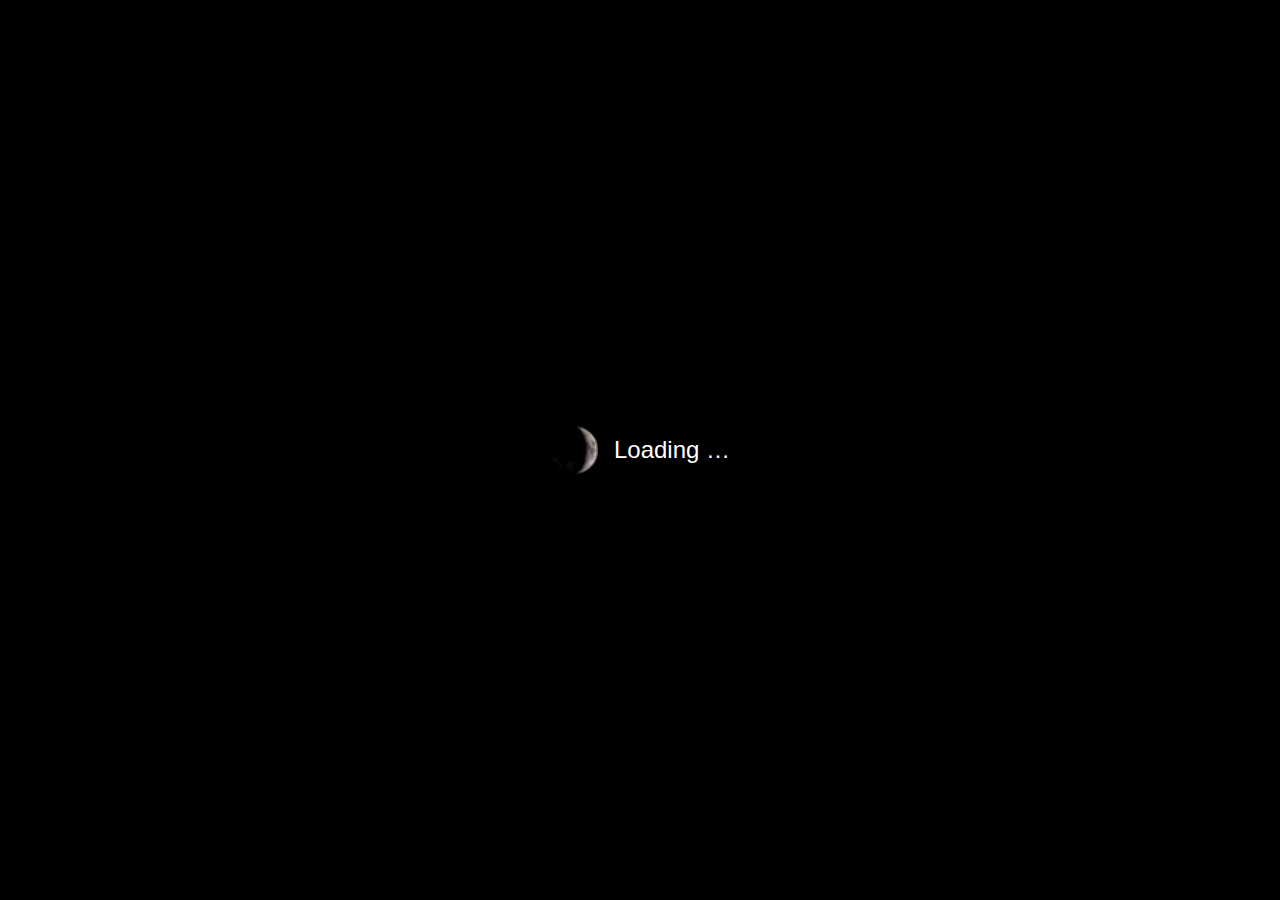
==== commit 67017ce9: "Deploying to gh-pages from @ johnarban/minids@20a360fa2adec592e67493f5c73edce018eeb4fa 🚀" ====
--- a/carina/index.html
+++ b/carina/index.html
@@ -2,4 +2,4 @@
     function gtag(){dataLayer.push(arguments);}
     gtag('js', new Date());
 
-    gtag('config', 'G-WSJGNX16TL');</script><meta charset="utf-8"><meta http-equiv="X-UA-Compatible" content="IE=edge"><meta name="viewport" content="width=device-width,initial-scale=1,shrink-to-fit=no"><meta property="og:type" content="website"><meta property="og:url" content="https://web.wwtassets.org/specials/2023/cosmicds-carina/"><meta property="og:title" content="Compare JWST and Hubble images of Carina!"><meta property="og:description" content="Pan, zoom, and compare JWST and Hubble images of the Carina Nebula using AAS WorldWide Telescope."><meta property="og:site_name" content="CosmicDS Carina"><meta property="og:image" content="https://web.wwtassets.org/specials/2023/cosmicds-carina/preview.png"><meta property="og:image:secure_url" content="https://web.wwtassets.org/specials/2023/cosmicds-carina/preview.png"><meta property="og:image:type" content="image/jpeg"><meta property="og:image:width" content="596"><meta property="og:image:height" content="886"><meta property="og:image:alt" content="Overlaid Hubble and JWST images of the Carina Nebula"><meta name="twitter:site" content="@CosmicDataStory"><meta name="twitter:card" content="summary_large_image"><meta name="twitter:creator" content="@CosmicDataStory"><meta name="twitter:image" content="https://web.wwtassets.org/specials/2023/cosmicds-carina/preview.png"><link rel="icon" href="https://worldwidetelescope.org/favicon.ico"><title>Compare JWST and Hubble images of Carina!</title><script defer="defer" src="js/chunk-vendors.b9b32d25.js"></script><script defer="defer" src="js/app.062d2853.js"></script><link href="css/chunk-vendors.cccbf029.css" rel="stylesheet"><link href="css/app.77f47d2e.css" rel="stylesheet"></head><body><noscript><strong>We're sorry but AAS WorldWide Telescope requires JavaScript to run.</strong></noscript><div id="app"></div></body></html>+    gtag('config', 'G-WSJGNX16TL');</script><meta charset="utf-8"><meta http-equiv="X-UA-Compatible" content="IE=edge"><meta name="viewport" content="width=device-width,initial-scale=1,shrink-to-fit=no"><meta property="og:type" content="website"><meta property="og:url" content="https://web.wwtassets.org/specials/2023/cosmicds-carina/"><meta property="og:title" content="Compare JWST and Hubble images of Carina!"><meta property="og:description" content="Pan, zoom, and compare JWST and Hubble images of the Carina Nebula using AAS WorldWide Telescope."><meta property="og:site_name" content="CosmicDS Carina"><meta property="og:image" content="https://web.wwtassets.org/specials/2023/cosmicds-carina/preview.png"><meta property="og:image:secure_url" content="https://web.wwtassets.org/specials/2023/cosmicds-carina/preview.png"><meta property="og:image:type" content="image/jpeg"><meta property="og:image:width" content="596"><meta property="og:image:height" content="886"><meta property="og:image:alt" content="Overlaid Hubble and JWST images of the Carina Nebula"><meta name="twitter:site" content="@CosmicDataStory"><meta name="twitter:card" content="summary_large_image"><meta name="twitter:creator" content="@CosmicDataStory"><meta name="twitter:image" content="https://web.wwtassets.org/specials/2023/cosmicds-carina/preview.png"><link rel="icon" href="https://worldwidetelescope.org/favicon.ico"><title>Compare JWST and Hubble images of Carina!</title><script defer="defer" src="js/chunk-vendors.9acb971a.js"></script><script defer="defer" src="js/app.b6ccea6a.js"></script><link href="css/chunk-vendors.8068ec1d.css" rel="stylesheet"><link href="css/app.7818240d.css" rel="stylesheet"></head><body><noscript><strong>We're sorry but AAS WorldWide Telescope requires JavaScript to run.</strong></noscript><div id="app"></div></body></html>--- a/carina/css/chunk-vendors.8068ec1d.css
+++ b/carina/css/chunk-vendors.8068ec1d.css
@@ -0,0 +1,7 @@
+.v-application{display:flex;background:rgb(var(--v-theme-background));color:rgba(var(--v-theme-on-background),var(--v-high-emphasis-opacity))}.v-application__wrap{-webkit-backface-visibility:hidden;backface-visibility:hidden;display:flex;flex-direction:column;flex:1 1 auto;max-width:100%;min-height:100vh;position:relative}.v-overlay-container{contain:layout;left:0;pointer-events:none;position:absolute;top:0;display:contents}.v-overlay-scroll-blocked{-webkit-padding-end:var(--v-scrollbar-offset);padding-inline-end:var(--v-scrollbar-offset);overflow-y:hidden!important}html.v-overlay-scroll-blocked{position:fixed;top:var(--v-body-scroll-y);left:var(--v-body-scroll-x);width:100%;height:100%}.v-overlay{border-radius:inherit;display:flex;left:0;pointer-events:none;position:fixed;top:0;bottom:0;right:0}.v-overlay__content{outline:none;position:absolute;pointer-events:auto;contain:layout}.v-overlay__scrim{pointer-events:auto;background:rgb(var(--v-theme-on-surface));border-radius:inherit;bottom:0;left:0;opacity:32%;position:fixed;right:0;top:0}.v-overlay--absolute,.v-overlay--contained .v-overlay__scrim{position:absolute}.v-overlay--scroll-blocked{-webkit-padding-end:var(--v-scrollbar-offset);padding-inline-end:var(--v-scrollbar-offset)}.v-dialog{align-items:center;justify-content:center;margin:auto}.v-dialog .v-overlay__content{max-height:calc(100% - 48px);width:calc(100% - 48px);max-width:calc(100% - 48px);margin:24px;display:flex;flex-direction:column}.v-dialog .v-overlay__content>.v-card,.v-dialog .v-overlay__content>.v-sheet{--v-scrollbar-offset:0px;border-radius:4px;overflow-y:auto;box-shadow:0 11px 15px -7px var(--v-shadow-key-umbra-opacity,rgba(0,0,0,.2)),0 24px 38px 3px var(--v-shadow-key-penumbra-opacity,rgba(0,0,0,.14)),0 9px 46px 8px var(--v-shadow-key-penumbra-opacity,rgba(0,0,0,.12))}.v-dialog .v-overlay__content>.v-card{display:flex;flex-direction:column}.v-dialog .v-overlay__content>.v-card>.v-card-item{padding:14px 24px 0}.v-dialog .v-overlay__content>.v-card>.v-card-item+.v-card-text{padding-top:10px}.v-dialog .v-overlay__content>.v-card>.v-card-text{font-size:inherit;letter-spacing:.03125em;line-height:inherit;padding:16px 24px 10px}.v-dialog--fullscreen{--v-scrollbar-offset:0px}.v-dialog--fullscreen .v-overlay__content{border-radius:0;margin:0;padding:0;width:100%;height:100%;max-width:100%;max-height:100%;overflow-y:auto;top:0;left:0}.v-dialog--fullscreen .v-overlay__content>.v-card,.v-dialog--fullscreen .v-overlay__content>.v-sheet{min-height:100%;min-width:100%;border-radius:0}.v-dialog--scrollable .v-overlay__content,.v-dialog--scrollable .v-overlay__content>form{display:flex}.v-dialog--scrollable .v-overlay__content>.v-card,.v-dialog--scrollable .v-overlay__content>form>.v-card{display:flex;flex:1 1 100%;flex-direction:column;max-height:100%;max-width:100%}.v-dialog--scrollable .v-overlay__content>.v-card>.v-card-text,.v-dialog--scrollable .v-overlay__content>form>.v-card>.v-card-text{-webkit-backface-visibility:hidden;backface-visibility:hidden;overflow-y:auto}.v-card{display:block;overflow:hidden;overflow-wrap:break-word;position:relative;padding:0;text-decoration:none;transition-duration:.28s;transition-property:box-shadow,opacity,background;transition-timing-function:cubic-bezier(.4,0,.2,1);z-index:0;border-color:rgba(var(--v-border-color),var(--v-border-opacity));border-style:solid;border-width:0;border-radius:4px}.v-card--border{border-width:thin;box-shadow:none}.v-card--absolute{position:absolute}.v-card--fixed{position:fixed}.v-card:hover>.v-card__overlay{opacity:calc(var(--v-theme-overlay-multiplier)*.04)}.v-card:focus-visible>.v-card__overlay{opacity:calc(var(--v-theme-overlay-multiplier)*.12)}@supports not selector(:focus-visible){.v-card:focus>.v-card__overlay{opacity:calc(var(--v-theme-overlay-multiplier)*.12)}}.v-card--active>.v-card__overlay,.v-card[aria-haspopup=menu][aria-expanded=true]>.v-card__overlay{opacity:calc(var(--v-theme-overlay-multiplier)*.12)}.v-card--active:hover>.v-card__overlay,.v-card[aria-haspopup=menu][aria-expanded=true]:hover>.v-card__overlay{opacity:calc(var(--v-theme-overlay-multiplier)*.16)}.v-card--active:focus-visible>.v-card__overlay,.v-card[aria-haspopup=menu][aria-expanded=true]:focus-visible>.v-card__overlay{opacity:calc(var(--v-theme-overlay-multiplier)*.24)}@supports not selector(:focus-visible){.v-card--active:focus>.v-card__overlay,.v-card[aria-haspopup=menu][aria-expanded=true]:focus>.v-card__overlay{opacity:calc(var(--v-theme-overlay-multiplier)*.24)}}.v-card--variant-outlined,.v-card--variant-plain,.v-card--variant-text,.v-card--variant-tonal{background:transparent;color:inherit}.v-card--variant-plain{opacity:.62}.v-card--variant-plain:focus,.v-card--variant-plain:hover{opacity:1}.v-card--variant-plain .v-card__overlay{display:none}.v-card--variant-elevated,.v-card--variant-flat{background:rgb(var(--v-theme-surface));color:rgba(var(--v-theme-on-surface),var(--v-high-emphasis-opacity))}.v-card--variant-elevated{box-shadow:0 2px 1px -1px var(--v-shadow-key-umbra-opacity,rgba(0,0,0,.2)),0 1px 1px 0 var(--v-shadow-key-penumbra-opacity,rgba(0,0,0,.14)),0 1px 3px 0 var(--v-shadow-key-penumbra-opacity,rgba(0,0,0,.12))}.v-card--variant-flat{box-shadow:0 0 0 0 var(--v-shadow-key-umbra-opacity,rgba(0,0,0,.2)),0 0 0 0 var(--v-shadow-key-penumbra-opacity,rgba(0,0,0,.14)),0 0 0 0 var(--v-shadow-key-penumbra-opacity,rgba(0,0,0,.12))}.v-card--variant-outlined{border:thin solid currentColor}.v-card--variant-text .v-card__overlay{background:currentColor}.v-card--variant-tonal .v-card__underlay{background:currentColor;opacity:var(--v-activated-opacity);border-radius:inherit;position:absolute;top:0;right:0;bottom:0;left:0;pointer-events:none}.v-card--disabled{pointer-events:none;-webkit-user-select:none;-moz-user-select:none;user-select:none}.v-card--disabled>:not(.v-card__loader){opacity:.6}.v-card--flat{box-shadow:none}.v-card--hover{cursor:pointer;box-shadow:0 0 0 0 var(--v-shadow-key-umbra-opacity,rgba(0,0,0,.2)),0 0 0 0 var(--v-shadow-key-penumbra-opacity,rgba(0,0,0,.14)),0 0 0 0 var(--v-shadow-key-penumbra-opacity,rgba(0,0,0,.12))}.v-card--hover:after,.v-card--hover:before{border-radius:inherit;bottom:0;content:"";display:block;left:0;pointer-events:none;position:absolute;right:0;top:0;transition:inherit}.v-card--hover:before{opacity:1;z-index:-1;box-shadow:0 2px 1px -1px var(--v-shadow-key-umbra-opacity,rgba(0,0,0,.2)),0 1px 1px 0 var(--v-shadow-key-penumbra-opacity,rgba(0,0,0,.14)),0 1px 3px 0 var(--v-shadow-key-penumbra-opacity,rgba(0,0,0,.12))}.v-card--hover:after{z-index:1;opacity:0;box-shadow:0 5px 5px -3px var(--v-shadow-key-umbra-opacity,rgba(0,0,0,.2)),0 8px 10px 1px var(--v-shadow-key-penumbra-opacity,rgba(0,0,0,.14)),0 3px 14px 2px var(--v-shadow-key-penumbra-opacity,rgba(0,0,0,.12))}.v-card--hover:hover:after{opacity:1}.v-card--hover:hover:before{opacity:0}.v-card--link{cursor:pointer}.v-card-actions{align-items:center;display:flex;flex:none;min-height:52px;padding:.5rem}.v-card-item{align-items:center;display:grid;flex:none;grid-template-areas:"prepend content append";grid-template-columns:max-content auto max-content;padding:.625rem 1rem}.v-card-item+.v-card-text{padding-top:0}.v-card-item__prepend{grid-area:prepend;-webkit-padding-end:1rem;padding-inline-end:1rem}.v-card-item__append{grid-area:append;-webkit-padding-start:1rem;padding-inline-start:1rem}.v-card-item__content{align-self:center;grid-area:content;overflow:hidden}.v-card-title{display:block;flex:none;font-size:1.25rem;font-weight:500;-webkit-hyphens:auto;hyphens:auto;letter-spacing:.0125em;min-width:0;overflow-wrap:normal;overflow:hidden;padding:.5rem 1rem;text-overflow:ellipsis;text-transform:none;white-space:nowrap;word-break:normal;word-wrap:break-word}.v-card .v-card-title{line-height:2rem}.v-card--density-comfortable .v-card-title{line-height:1.75rem}.v-card--density-compact .v-card-title{line-height:1.55rem}.v-card-item .v-card-title{padding:0}.v-card-title+.v-card-actions,.v-card-title+.v-card-text{padding-top:0}.v-card-subtitle{display:block;flex:none;font-size:.875rem;font-weight:400;letter-spacing:.0178571429em;opacity:var(--v-medium-emphasis-opacity);overflow:hidden;padding:0 1rem;text-overflow:ellipsis;text-transform:none;white-space:nowrap}.v-card .v-card-subtitle{line-height:1.25rem}.v-card--density-comfortable .v-card-subtitle{line-height:1.125rem}.v-card--density-compact .v-card-subtitle{line-height:1rem}.v-card-item .v-card-subtitle{padding:0 0 .25rem}.v-card-text{flex:1 1 auto;font-size:.875rem;font-weight:400;letter-spacing:.0178571429em;padding:1rem;text-transform:none}.v-card .v-card-text{line-height:1.25rem}.v-card--density-comfortable .v-card-text{line-height:1.2rem}.v-card--density-compact .v-card-text{line-height:1.15rem}.v-card__image{display:flex;height:100%;flex:1 1 auto;left:0;overflow:hidden;position:absolute;top:0;width:100%;z-index:-1}.v-card__content{border-radius:inherit;overflow:hidden;position:relative}.v-card__loader{bottom:auto;top:0;left:0;position:absolute;right:0;width:100%;z-index:1}.v-card__overlay{background-color:currentColor;right:0;bottom:0;opacity:0;transition:opacity .2s ease-in-out}.v-card__overlay,.v-ripple__container{border-radius:inherit;position:absolute;top:0;left:0;pointer-events:none}.v-ripple__container{color:inherit;width:100%;height:100%;overflow:hidden;z-index:0;contain:strict}.v-ripple__animation{color:inherit;position:absolute;top:0;left:0;border-radius:50%;background:currentColor;opacity:0;pointer-events:none;overflow:hidden;will-change:transform,opacity}.v-ripple__animation--enter{transition:none}.v-ripple__animation--in{transition:transform .25s cubic-bezier(0,0,.2,1),opacity .1s cubic-bezier(0,0,.2,1)}.v-ripple__animation--out{transition:opacity .3s cubic-bezier(0,0,.2,1)}.v-progress-linear{background:transparent;overflow:hidden;position:relative;transition:.2s cubic-bezier(.4,0,.2,1);width:100%}.v-progress-linear__background{background:currentColor;bottom:0;left:0;opacity:var(--v-border-opacity);position:absolute;top:0;transition-property:width,left,right;transition:inherit}.v-progress-linear__content{align-items:center;display:flex;height:100%;justify-content:center;left:0;pointer-events:none;position:absolute;top:0;width:100%}.v-progress-linear__determinate,.v-progress-linear__indeterminate{background:currentColor}.v-progress-linear__determinate{height:inherit;left:0;position:absolute;transition:inherit;transition-property:width,left,right}.v-progress-linear__indeterminate .long,.v-progress-linear__indeterminate .short{animation-play-state:paused;animation-duration:2.2s;animation-iteration-count:infinite;bottom:0;height:inherit;left:0;position:absolute;right:auto;top:0;width:auto;will-change:left,right}.v-progress-linear__indeterminate .long{animation-name:indeterminate-ltr}.v-progress-linear__indeterminate .short{animation-name:indeterminate-short-ltr}.v-progress-linear__stream{animation:stream .25s linear infinite;animation-play-state:paused;bottom:0;left:auto;opacity:.3;pointer-events:none;position:absolute;transition:inherit;transition-property:width,left,right}.v-progress-linear--reverse .v-progress-linear__background,.v-progress-linear--reverse .v-progress-linear__content,.v-progress-linear--reverse .v-progress-linear__determinate,.v-progress-linear--reverse .v-progress-linear__indeterminate .long,.v-progress-linear--reverse .v-progress-linear__indeterminate .short{left:auto;right:0}.v-progress-linear--reverse .v-progress-linear__indeterminate .long{animation-name:indeterminate-rtl}.v-progress-linear--reverse .v-progress-linear__indeterminate .short{animation-name:indeterminate-short-rtl}.v-progress-linear--reverse .v-progress-linear__stream{right:auto}.v-progress-linear--absolute,.v-progress-linear--fixed{left:0;z-index:1}.v-progress-linear--absolute{position:absolute}.v-progress-linear--fixed{position:fixed}.v-progress-linear--rounded{border-radius:4px}.v-progress-linear--rounded.v-progress-linear--rounded-bar .v-progress-linear__determinate,.v-progress-linear--rounded.v-progress-linear--rounded-bar .v-progress-linear__indeterminate{border-radius:inherit}.v-progress-linear--striped .v-progress-linear__determinate{animation:progress-linear-stripes 1s linear infinite;background-image:linear-gradient(135deg,hsla(0,0%,100%,.25) 25%,transparent 0,transparent 50%,hsla(0,0%,100%,.25) 0,hsla(0,0%,100%,.25) 75%,transparent 0,transparent);background-repeat:repeat;background-size:var(--v-progress-linear-height)}.v-progress-linear--active .v-progress-linear__indeterminate .long,.v-progress-linear--active .v-progress-linear__indeterminate .short,.v-progress-linear--active .v-progress-linear__stream{animation-play-state:running}.v-progress-linear--rounded-bar .v-progress-linear__determinate,.v-progress-linear--rounded-bar .v-progress-linear__indeterminate,.v-progress-linear--rounded-bar .v-progress-linear__stream+.v-progress-linear__background{border-radius:4px}.v-locale--is-ltr .v-progress-linear--rounded-bar .v-progress-linear__determinate,.v-progress-linear--rounded-bar .v-progress-linear__determinate.v-locale--is-ltr{border-top-left-radius:0;border-bottom-left-radius:0}.v-locale--is-rtl .v-progress-linear--rounded-bar .v-progress-linear__determinate,.v-progress-linear--rounded-bar .v-progress-linear__determinate.v-locale--is-rtl{border-top-right-radius:0;border-bottom-right-radius:0}@keyframes indeterminate-ltr{0%{left:-90%;right:100%}60%{left:-90%;right:100%}to{left:100%;right:-35%}}@keyframes indeterminate-rtl{0%{left:100%;right:-90%}60%{left:100%;right:-90%}to{left:-35%;right:100%}}@keyframes indeterminate-short-ltr{0%{left:-200%;right:100%}60%{left:107%;right:-8%}to{left:107%;right:-8%}}@keyframes indeterminate-short-rtl{0%{left:100%;right:-200%}60%{left:-8%;right:107%}to{left:-8%;right:107%}}@keyframes stream{to{transform:translateX(var(--v-progress-linear-stream-to))}}@keyframes progress-linear-stripes{0%{background-position-x:var(--v-progress-linear-height)}}.v-img{--v-theme-overlay-multiplier:3;z-index:0}.v-img--booting .v-responsive__sizer{transition:none}.v-img__error,.v-img__gradient,.v-img__img,.v-img__picture,.v-img__placeholder{z-index:-1;position:absolute;top:0;left:0;width:100%;height:100%}.v-img__img--preload{filter:blur(4px)}.v-img__img--contain{-o-object-fit:contain;object-fit:contain}.v-img__img--cover{-o-object-fit:cover;object-fit:cover}.v-img__gradient{background-repeat:no-repeat}.v-responsive{display:flex;flex:1 0 auto;max-height:100%;max-width:100%;overflow:hidden;position:relative}.v-responsive__content{flex:1 0 0px;max-width:100%}.v-responsive__sizer~.v-responsive__content{-webkit-margin-start:-100%;margin-inline-start:-100%}.v-responsive__sizer{flex:1 0 0px;transition:padding-bottom .2s cubic-bezier(.4,0,.2,1);pointer-events:none}.v-avatar{flex:none;align-items:center;display:inline-flex;justify-content:center;line-height:normal;overflow:hidden;position:relative;text-align:center;transition:.2s cubic-bezier(.4,0,.2,1);transition-property:width,height;vertical-align:middle;border-radius:50%}.v-avatar.v-avatar--size-x-small{--v-avatar-height:24px}.v-avatar.v-avatar--size-small{--v-avatar-height:32px}.v-avatar.v-avatar--size-default{--v-avatar-height:40px}.v-avatar.v-avatar--size-large{--v-avatar-height:48px}.v-avatar.v-avatar--size-x-large{--v-avatar-height:56px}.v-avatar.v-avatar--density-default{height:calc(var(--v-avatar-height));width:calc(var(--v-avatar-height))}.v-avatar.v-avatar--density-comfortable{height:calc(var(--v-avatar-height) - 4px);width:calc(var(--v-avatar-height) - 4px)}.v-avatar.v-avatar--density-compact{height:calc(var(--v-avatar-height) - 8px);width:calc(var(--v-avatar-height) - 8px)}.v-avatar--variant-outlined,.v-avatar--variant-plain,.v-avatar--variant-text,.v-avatar--variant-tonal{background:transparent;color:inherit}.v-avatar--variant-plain{opacity:.62}.v-avatar--variant-plain:focus,.v-avatar--variant-plain:hover{opacity:1}.v-avatar--variant-plain .v-avatar__overlay{display:none}.v-avatar--variant-elevated,.v-avatar--variant-flat{background:var(--v-theme-surface);color:rgba(var(--v-theme-on-surface),var(--v-medium-emphasis-opacity))}.v-avatar--variant-elevated{box-shadow:0 2px 1px -1px var(--v-shadow-key-umbra-opacity,rgba(0,0,0,.2)),0 1px 1px 0 var(--v-shadow-key-penumbra-opacity,rgba(0,0,0,.14)),0 1px 3px 0 var(--v-shadow-key-penumbra-opacity,rgba(0,0,0,.12))}.v-avatar--variant-flat{box-shadow:0 0 0 0 var(--v-shadow-key-umbra-opacity,rgba(0,0,0,.2)),0 0 0 0 var(--v-shadow-key-penumbra-opacity,rgba(0,0,0,.14)),0 0 0 0 var(--v-shadow-key-penumbra-opacity,rgba(0,0,0,.12))}.v-avatar--variant-outlined{border:thin solid currentColor}.v-avatar--variant-text .v-avatar__overlay{background:currentColor}.v-avatar--variant-tonal .v-avatar__underlay{background:currentColor;opacity:var(--v-activated-opacity);border-radius:inherit;position:absolute;top:0;right:0;bottom:0;left:0;pointer-events:none}.v-avatar--rounded{border-radius:4px}.v-avatar .v-img{height:100%;width:100%}.v-icon{--v-icon-size-multiplier:1;align-items:center;display:inline-flex;font-feature-settings:"liga";height:1em;justify-content:center;letter-spacing:normal;line-height:1;position:relative;text-indent:0;-webkit-user-select:none;-moz-user-select:none;user-select:none;vertical-align:middle;width:1em}.v-icon--clickable{cursor:pointer}.v-icon--size-x-small{font-size:calc(var(--v-icon-size-multiplier)*1em)}.v-icon--size-small{font-size:calc(var(--v-icon-size-multiplier)*1.25em)}.v-icon--size-default{font-size:calc(var(--v-icon-size-multiplier)*1.5em)}.v-icon--size-large{font-size:calc(var(--v-icon-size-multiplier)*1.75em)}.v-icon--size-x-large{font-size:calc(var(--v-icon-size-multiplier)*2em)}.v-icon__svg{fill:currentColor;width:100%;height:100%}.v-icon--start{-webkit-margin-end:8px;margin-inline-end:8px}.v-icon--end{-webkit-margin-start:8px;margin-inline-start:8px}.v-tabs{display:flex;height:var(--v-tabs-height)}.v-tabs--density-default{--v-tabs-height:48px}.v-tabs--density-default.v-tabs--stacked{--v-tabs-height:72px}.v-tabs--density-comfortable{--v-tabs-height:44px}.v-tabs--density-comfortable.v-tabs--stacked{--v-tabs-height:68px}.v-tabs--density-compact{--v-tabs-height:36px}.v-tabs--density-compact.v-tabs--stacked{--v-tabs-height:60px}.v-tabs.v-slide-group--vertical{height:auto;--v-tabs-height:48px}.v-tabs--align-tabs-title:not(.v-slide-group--has-affixes) .v-tab:first-child{-webkit-margin-start:42px;margin-inline-start:42px}.v-tabs--align-tabs-center .v-slide-group__content>:last-child,.v-tabs--fixed-tabs .v-slide-group__content>:last-child{-webkit-margin-end:auto;margin-inline-end:auto}.v-tabs--align-tabs-center .v-slide-group__content>:first-child,.v-tabs--fixed-tabs .v-slide-group__content>:first-child{-webkit-margin-start:auto;margin-inline-start:auto}.v-tabs--grow{flex-grow:1}.v-tabs--grow .v-tab{flex:1 0 auto;max-width:none}.v-tabs--align-tabs-end .v-tab:first-child{-webkit-margin-start:auto;margin-inline-start:auto}.v-tabs--align-tabs-end .v-tab:last-child{-webkit-margin-end:0;margin-inline-end:0}@media (max-width:1279.98px){.v-tabs.v-slide-group--is-overflowing.v-slide-group--horizontal:not(.v-slide-group--has-affixes) .v-tab:first-child{-webkit-margin-start:52px;margin-inline-start:52px}.v-tabs.v-slide-group--is-overflowing.v-slide-group--horizontal:not(.v-slide-group--has-affixes) .v-tab:last-child{-webkit-margin-end:52px;margin-inline-end:52px}}.v-slide-group{display:flex;overflow:hidden}.v-slide-group__next,.v-slide-group__prev{align-items:center;display:flex;flex:0 1 52px;justify-content:center;min-width:52px;cursor:pointer}.v-slide-group__next--disabled,.v-slide-group__prev--disabled{pointer-events:none;opacity:var(--v-disabled-opacity)}.v-slide-group__content{display:flex;flex:1 0 auto;position:relative;transition:all .2s cubic-bezier(.4,0,.2,1);white-space:nowrap}.v-slide-group__content>*{white-space:normal}.v-slide-group__container{contain:content;display:flex;flex:1 1 auto;overflow:hidden}.v-slide-group--vertical,.v-slide-group--vertical .v-slide-group__container,.v-slide-group--vertical .v-slide-group__content{flex-direction:column}.v-tab.v-tab{--v-btn-height:var(--v-tabs-height);min-width:90px}.v-slide-group--horizontal .v-tab{max-width:360px}.v-slide-group--vertical .v-tab{justify-content:start}.v-tab__slider{position:absolute;bottom:0;left:0;height:2px;width:100%;background:currentColor;pointer-events:none;opacity:0}.v-tab--selected .v-tab__slider{opacity:1}.v-slide-group--vertical .v-tab__slider{top:0;height:100%;width:2px}.v-btn{align-items:center;border-radius:4px;display:inline-grid;grid-template-areas:"prepend content append";grid-template-columns:max-content auto max-content;font-weight:500;justify-content:center;letter-spacing:.0892857143em;line-height:normal;max-width:100%;outline:none;position:relative;text-decoration:none;text-indent:.0892857143em;text-transform:uppercase;transition-property:box-shadow,transform,opacity,background;transition-duration:.28s;transition-timing-function:cubic-bezier(.4,0,.2,1);-webkit-user-select:none;-moz-user-select:none;user-select:none;vertical-align:middle;flex-shrink:0;border-color:rgba(var(--v-border-color),var(--v-border-opacity));border-style:solid;border-width:0}.v-btn--size-x-small{--v-btn-size:0.625rem;--v-btn-height:20px;font-size:.625rem;min-width:36px;padding:0 8px}.v-btn--size-small{--v-btn-size:0.75rem;--v-btn-height:28px;font-size:.75rem;min-width:50px;padding:0 12px}.v-btn--size-default{--v-btn-size:0.875rem;--v-btn-height:36px;font-size:.875rem;min-width:64px;padding:0 16px}.v-btn--size-large{--v-btn-size:1rem;--v-btn-height:44px;font-size:1rem;min-width:78px;padding:0 20px}.v-btn--size-x-large{--v-btn-size:1.125rem;--v-btn-height:52px;font-size:1.125rem;min-width:92px;padding:0 24px}.v-btn.v-btn--density-default{height:calc(var(--v-btn-height))}.v-btn.v-btn--density-comfortable{height:calc(var(--v-btn-height) - 8px)}.v-btn.v-btn--density-compact{height:calc(var(--v-btn-height) - 12px)}.v-btn--border{border-width:thin;box-shadow:none}.v-btn--absolute{position:absolute}.v-btn--fixed{position:fixed}.v-btn:hover>.v-btn__overlay{opacity:calc(var(--v-theme-overlay-multiplier)*.04)}.v-btn:focus-visible>.v-btn__overlay{opacity:calc(var(--v-theme-overlay-multiplier)*.12)}@supports not selector(:focus-visible){.v-btn:focus>.v-btn__overlay{opacity:calc(var(--v-theme-overlay-multiplier)*.12)}}.v-btn--active>.v-btn__overlay,.v-btn[aria-haspopup=menu][aria-expanded=true]>.v-btn__overlay{opacity:calc(var(--v-theme-overlay-multiplier)*.12)}.v-btn--active:hover>.v-btn__overlay,.v-btn[aria-haspopup=menu][aria-expanded=true]:hover>.v-btn__overlay{opacity:calc(var(--v-theme-overlay-multiplier)*.16)}.v-btn--active:focus-visible>.v-btn__overlay,.v-btn[aria-haspopup=menu][aria-expanded=true]:focus-visible>.v-btn__overlay{opacity:calc(var(--v-theme-overlay-multiplier)*.24)}@supports not selector(:focus-visible){.v-btn--active:focus>.v-btn__overlay,.v-btn[aria-haspopup=menu][aria-expanded=true]:focus>.v-btn__overlay{opacity:calc(var(--v-theme-overlay-multiplier)*.24)}}.v-btn--variant-outlined,.v-btn--variant-plain,.v-btn--variant-text,.v-btn--variant-tonal{background:transparent;color:inherit}.v-btn--variant-plain{opacity:.62}.v-btn--variant-plain:focus,.v-btn--variant-plain:hover{opacity:1}.v-btn--variant-plain .v-btn__overlay{display:none}.v-btn--variant-elevated,.v-btn--variant-flat{background:rgb(var(--v-theme-surface));color:rgba(var(--v-theme-on-surface),var(--v-high-emphasis-opacity))}.v-btn--variant-elevated{box-shadow:0 3px 1px -2px var(--v-shadow-key-umbra-opacity,rgba(0,0,0,.2)),0 2px 2px 0 var(--v-shadow-key-penumbra-opacity,rgba(0,0,0,.14)),0 1px 5px 0 var(--v-shadow-key-penumbra-opacity,rgba(0,0,0,.12))}.v-btn--variant-flat{box-shadow:0 0 0 0 var(--v-shadow-key-umbra-opacity,rgba(0,0,0,.2)),0 0 0 0 var(--v-shadow-key-penumbra-opacity,rgba(0,0,0,.14)),0 0 0 0 var(--v-shadow-key-penumbra-opacity,rgba(0,0,0,.12))}.v-btn--variant-outlined{border:thin solid currentColor}.v-btn--variant-text .v-btn__overlay{background:currentColor}.v-btn--variant-tonal .v-btn__underlay{background:currentColor;opacity:var(--v-activated-opacity);border-radius:inherit;position:absolute;top:0;right:0;bottom:0;left:0;pointer-events:none}@supports selector(:focus-visible){.v-btn:after{content:"";position:absolute;top:0;left:0;width:100%;height:100%;pointer-events:none;border:2px solid currentColor;border-radius:inherit;opacity:0;transition:opacity .2s ease-in-out}.v-btn:focus-visible:after{opacity:calc(var(--v-theme-overlay-multiplier)*.25)}}.v-btn--icon{border-radius:50%;min-width:0;padding:0}.v-btn--icon.v-btn--size-default{font-size:1rem}.v-btn--icon.v-btn--density-default{width:calc(var(--v-btn-height) + 12px);height:calc(var(--v-btn-height) + 12px)}.v-btn--icon.v-btn--density-comfortable{width:calc(var(--v-btn-height));height:calc(var(--v-btn-height))}.v-btn--icon.v-btn--density-compact{width:calc(var(--v-btn-height) - 8px);height:calc(var(--v-btn-height) - 8px)}.v-btn--elevated:focus,.v-btn--elevated:hover{box-shadow:0 2px 4px -1px var(--v-shadow-key-umbra-opacity,rgba(0,0,0,.2)),0 4px 5px 0 var(--v-shadow-key-penumbra-opacity,rgba(0,0,0,.14)),0 1px 10px 0 var(--v-shadow-key-penumbra-opacity,rgba(0,0,0,.12))}.v-btn--elevated:active{box-shadow:0 5px 5px -3px var(--v-shadow-key-umbra-opacity,rgba(0,0,0,.2)),0 8px 10px 1px var(--v-shadow-key-penumbra-opacity,rgba(0,0,0,.14)),0 3px 14px 2px var(--v-shadow-key-penumbra-opacity,rgba(0,0,0,.12))}.v-btn--flat{box-shadow:none}.v-btn--block{display:flex;flex:1 0 auto;min-width:100%}.v-btn--disabled{pointer-events:none;opacity:.26}.v-btn--disabled.v-btn--variant-elevated,.v-btn--disabled.v-btn--variant-flat{box-shadow:none;opacity:1;color:rgba(var(--v-theme-on-surface),.26);background:rgb(var(--v-theme-surface))}.v-btn--disabled.v-btn--variant-elevated .v-btn__overlay,.v-btn--disabled.v-btn--variant-flat .v-btn__overlay{opacity:.4615384615}.v-btn--loading{pointer-events:none}.v-btn--loading .v-btn__append,.v-btn--loading .v-btn__content,.v-btn--loading .v-btn__prepend{opacity:0}.v-btn--stacked{grid-template-areas:"prepend" "content" "append";grid-template-columns:auto;grid-template-rows:max-content max-content max-content;justify-items:center;align-content:center}.v-btn--stacked .v-btn__content{flex-direction:column;line-height:1.25}.v-btn--stacked .v-btn__append,.v-btn--stacked .v-btn__content>.v-icon--end,.v-btn--stacked .v-btn__content>.v-icon--start,.v-btn--stacked .v-btn__prepend{-webkit-margin-start:0;margin-inline-start:0;-webkit-margin-end:0;margin-inline-end:0}.v-btn--stacked .v-btn__content>.v-icon--start,.v-btn--stacked .v-btn__prepend{margin-bottom:4px}.v-btn--stacked .v-btn__append,.v-btn--stacked .v-btn__content>.v-icon--end{margin-top:4px}.v-btn--stacked.v-btn--size-x-small{--v-btn-size:0.625rem;--v-btn-height:56px;font-size:.625rem;min-width:56px;padding:0 12px}.v-btn--stacked.v-btn--size-small{--v-btn-size:0.75rem;--v-btn-height:64px;font-size:.75rem;min-width:64px;padding:0 14px}.v-btn--stacked.v-btn--size-default{--v-btn-size:0.875rem;--v-btn-height:72px;font-size:.875rem;min-width:72px;padding:0 16px}.v-btn--stacked.v-btn--size-large{--v-btn-size:1rem;--v-btn-height:80px;font-size:1rem;min-width:80px;padding:0 18px}.v-btn--stacked.v-btn--size-x-large{--v-btn-size:1.125rem;--v-btn-height:88px;font-size:1.125rem;min-width:88px;padding:0 20px}.v-btn--stacked.v-btn--density-default{height:calc(var(--v-btn-height))}.v-btn--stacked.v-btn--density-comfortable{height:calc(var(--v-btn-height) - 16px)}.v-btn--stacked.v-btn--density-compact{height:calc(var(--v-btn-height) - 24px)}.v-btn--rounded{border-radius:24px}.v-btn .v-icon{--v-icon-size-multiplier:0.8571428571}.v-btn--icon .v-icon{--v-icon-size-multiplier:1}.v-btn--stacked .v-icon{--v-icon-size-multiplier:1.1428571429}.v-btn__loader{align-items:center;display:flex;height:100%;justify-content:center;left:0;position:absolute;top:0;width:100%}.v-btn__append,.v-btn__content,.v-btn__prepend{align-items:center;display:flex;transition:transform,opacity .2s cubic-bezier(.4,0,.2,1)}.v-btn__prepend{grid-area:prepend;-webkit-margin-start:calc(var(--v-btn-height)/-9);margin-inline-start:calc(var(--v-btn-height)/-9);-webkit-margin-end:calc(var(--v-btn-height)/4.5);margin-inline-end:calc(var(--v-btn-height)/4.5)}.v-btn__append{grid-area:append;-webkit-margin-start:calc(var(--v-btn-height)/4.5);margin-inline-start:calc(var(--v-btn-height)/4.5);-webkit-margin-end:calc(var(--v-btn-height)/-9);margin-inline-end:calc(var(--v-btn-height)/-9)}.v-btn__content{grid-area:content;justify-content:center;white-space:nowrap}.v-btn__content>.v-icon--start{-webkit-margin-start:calc(var(--v-btn-height)/-9);margin-inline-start:calc(var(--v-btn-height)/-9);-webkit-margin-end:calc(var(--v-btn-height)/4.5);margin-inline-end:calc(var(--v-btn-height)/4.5)}.v-btn__content>.v-icon--end{-webkit-margin-start:calc(var(--v-btn-height)/4.5);margin-inline-start:calc(var(--v-btn-height)/4.5);-webkit-margin-end:calc(var(--v-btn-height)/-9);margin-inline-end:calc(var(--v-btn-height)/-9)}.v-btn--stacked .v-btn__content{white-space:normal}.v-btn__overlay{background-color:currentColor;border-radius:inherit;opacity:0;transition:opacity .2s ease-in-out}.v-btn__overlay,.v-btn__underlay{position:absolute;top:0;left:0;width:100%;height:100%;pointer-events:none}.v-app-bar .v-btn,.v-card-actions .v-btn{box-shadow:0 0 0 0 var(--v-shadow-key-umbra-opacity,rgba(0,0,0,.2)),0 0 0 0 var(--v-shadow-key-penumbra-opacity,rgba(0,0,0,.14)),0 0 0 0 var(--v-shadow-key-penumbra-opacity,rgba(0,0,0,.12))}.v-card-actions .v-btn{padding:0 8px}.v-card-actions .v-btn~.v-btn{-webkit-margin-start:.5rem;margin-inline-start:.5rem}.v-banner-actions .v-btn{padding:0 8px}.v-pagination .v-btn{border-radius:4px}.v-btn__overlay{transition:none}.v-pagination__item--is-active .v-btn__overlay{opacity:var(--v-border-opacity)}.v-snackbar-actions .v-btn{padding:0 8px}.v-btn-toggle .v-btn.v-btn--selected:not(.v-btn--disabled) .v-btn__overlay{opacity:var(--v-activated-opacity)}.v-btn-group{display:inline-flex;flex-wrap:nowrap;max-width:100%;min-width:0;overflow:hidden;vertical-align:middle;border-color:rgba(var(--v-border-color),var(--v-border-opacity));border-style:solid;border-width:0;box-shadow:0 0 0 0 var(--v-shadow-key-umbra-opacity,rgba(0,0,0,.2)),0 0 0 0 var(--v-shadow-key-penumbra-opacity,rgba(0,0,0,.14)),0 0 0 0 var(--v-shadow-key-penumbra-opacity,rgba(0,0,0,.12));border-radius:4px;background:transparent;color:rgba(var(--v-theme-on-surface),var(--v-high-emphasis-opacity))}.v-btn-group--border{border-width:thin;box-shadow:none}.v-btn-group--density-default.v-btn-group{height:48px}.v-btn-group--density-comfortable.v-btn-group{height:40px}.v-btn-group--density-compact.v-btn-group{height:36px}.v-btn-group .v-btn{border-radius:0;border-color:inherit}.v-btn-group .v-btn:not(:last-child){-webkit-border-end:none;border-inline-end:none}.v-btn-group .v-btn:not(:first-child){-webkit-border-start:none;border-inline-start:none}.v-btn-group .v-btn:first-child{border-start-start-radius:inherit;border-end-start-radius:inherit}.v-btn-group .v-btn:last-child{border-start-end-radius:inherit;border-end-end-radius:inherit}.v-btn-group--divided .v-btn:not(:last-child){border-inline-end-width:thin;border-inline-end-style:solid;border-inline-end-color:rgba(var(--v-border-color),var(--v-border-opacity))}.v-btn-group--tile{border-radius:0}.v-progress-circular{align-items:center;display:inline-flex;justify-content:center;position:relative;vertical-align:middle}.v-progress-circular>svg{width:100%;height:100%;margin:auto;position:absolute;top:0;bottom:0;left:0;right:0;z-index:0}.v-progress-circular__content{align-items:center;display:flex;justify-content:center}.v-progress-circular__underlay{color:rgba(var(--v-border-color),var(--v-border-opacity));stroke:currentColor;z-index:1}.v-progress-circular__overlay{stroke:currentColor;transition:all .2s ease-in-out,stroke-width 0s;z-index:2}.v-progress-circular--size-x-small{height:16px;width:16px}.v-progress-circular--size-small{height:24px;width:24px}.v-progress-circular--size-default{height:32px;width:32px}.v-progress-circular--size-large{height:48px;width:48px}.v-progress-circular--size-x-large{height:64px;width:64px}.v-progress-circular--indeterminate>svg{animation:progress-circular-rotate 1.4s linear infinite;transform-origin:center center;transition:all .2s ease-in-out}.v-progress-circular--indeterminate .v-progress-circular__overlay{animation:progress-circular-dash 1.4s ease-in-out infinite;stroke-dasharray:25,200;stroke-dashoffset:0;stroke-linecap:round}.v-progress-circular--disable-shrink>svg{animation-duration:.7s}.v-progress-circular--disable-shrink .v-progress-circular__overlay{animation:none}.v-progress-circular--indeterminate:not(.v-progress-circular--visible) .v-progress-circular__overlay,.v-progress-circular--indeterminate:not(.v-progress-circular--visible)>svg{animation-play-state:paused!important}@keyframes progress-circular-dash{0%{stroke-dasharray:1,200;stroke-dashoffset:0px}50%{stroke-dasharray:100,200;stroke-dashoffset:-15px}to{stroke-dasharray:100,200;stroke-dashoffset:-124px}}@keyframes progress-circular-rotate{to{transform:rotate(270deg)}}.v-window{overflow:hidden}.v-window__container{display:flex;flex-direction:column;height:inherit;position:relative;transition:.3s cubic-bezier(.25,.8,.5,1)}.v-window__controls{position:absolute;left:0;top:0;width:100%;height:100%;display:flex;align-items:center;justify-content:space-between;padding:0 16px;pointer-events:none}.v-window__controls *{pointer-events:auto}.v-window--show-arrows-on-hover{overflow:hidden}.v-window--show-arrows-on-hover .v-window__left{transform:translateX(-200%)}.v-window--show-arrows-on-hover .v-window__right{transform:translateX(200%)}.v-window--show-arrows-on-hover:hover .v-window__left,.v-window--show-arrows-on-hover:hover .v-window__right{transform:translateX(0)}.v-window-x-reverse-transition-enter-active,.v-window-x-reverse-transition-leave-active,.v-window-x-transition-enter-active,.v-window-x-transition-leave-active,.v-window-y-reverse-transition-enter-active,.v-window-y-reverse-transition-leave-active,.v-window-y-transition-enter-active,.v-window-y-transition-leave-active{transition:.3s cubic-bezier(.25,.8,.5,1)}.v-window-x-reverse-transition-leave-from,.v-window-x-reverse-transition-leave-to,.v-window-x-transition-leave-from,.v-window-x-transition-leave-to,.v-window-y-reverse-transition-leave-from,.v-window-y-reverse-transition-leave-to,.v-window-y-transition-leave-from,.v-window-y-transition-leave-to{position:absolute!important;top:0;width:100%}.v-window-x-transition-enter-from{transform:translateX(100%)}.v-window-x-reverse-transition-enter-from,.v-window-x-transition-leave-to{transform:translateX(-100%)}.v-window-x-reverse-transition-leave-to{transform:translateX(100%)}.v-window-y-transition-enter-from{transform:translateY(100%)}.v-window-y-reverse-transition-enter-from,.v-window-y-transition-leave-to{transform:translateY(-100%)}.v-window-y-reverse-transition-leave-to{transform:translateY(100%)}.v-container{width:100%;padding:16px;margin-right:auto;margin-left:auto}@media (min-width:960px){.v-container{max-width:900px}}@media (min-width:1280px){.v-container{max-width:1200px}}@media (min-width:1920px){.v-container{max-width:1800px}}@media (min-width:2560px){.v-container{max-width:2400px}}.v-container--fluid{max-width:100%}.v-row{display:flex;flex-wrap:wrap;flex:1 1 auto;margin:-12px}.v-row+.v-row{margin-top:12px}.v-row+.v-row--dense{margin-top:4px}.v-row--dense{margin:-4px}.v-row--dense>.v-col,.v-row--dense>[class*=v-col-]{padding:4px}.v-row.v-row--no-gutters{margin:0}.v-row.v-row--no-gutters>.v-col,.v-row.v-row--no-gutters>[class*=v-col-]{padding:0}.v-col,.v-col-1,.v-col-10,.v-col-11,.v-col-12,.v-col-2,.v-col-3,.v-col-4,.v-col-5,.v-col-6,.v-col-7,.v-col-8,.v-col-9,.v-col-auto,.v-col-lg,.v-col-lg-1,.v-col-lg-10,.v-col-lg-11,.v-col-lg-12,.v-col-lg-2,.v-col-lg-3,.v-col-lg-4,.v-col-lg-5,.v-col-lg-6,.v-col-lg-7,.v-col-lg-8,.v-col-lg-9,.v-col-lg-auto,.v-col-md,.v-col-md-1,.v-col-md-10,.v-col-md-11,.v-col-md-12,.v-col-md-2,.v-col-md-3,.v-col-md-4,.v-col-md-5,.v-col-md-6,.v-col-md-7,.v-col-md-8,.v-col-md-9,.v-col-md-auto,.v-col-sm,.v-col-sm-1,.v-col-sm-10,.v-col-sm-11,.v-col-sm-12,.v-col-sm-2,.v-col-sm-3,.v-col-sm-4,.v-col-sm-5,.v-col-sm-6,.v-col-sm-7,.v-col-sm-8,.v-col-sm-9,.v-col-sm-auto,.v-col-xl,.v-col-xl-1,.v-col-xl-10,.v-col-xl-11,.v-col-xl-12,.v-col-xl-2,.v-col-xl-3,.v-col-xl-4,.v-col-xl-5,.v-col-xl-6,.v-col-xl-7,.v-col-xl-8,.v-col-xl-9,.v-col-xl-auto,.v-col-xxl,.v-col-xxl-1,.v-col-xxl-10,.v-col-xxl-11,.v-col-xxl-12,.v-col-xxl-2,.v-col-xxl-3,.v-col-xxl-4,.v-col-xxl-5,.v-col-xxl-6,.v-col-xxl-7,.v-col-xxl-8,.v-col-xxl-9,.v-col-xxl-auto{width:100%;padding:12px}.v-col{flex-basis:0;flex-grow:1;max-width:100%}.v-col-auto{flex:0 0 auto;width:auto;max-width:100%}.v-col-1{flex:0 0 8.3333333333%;max-width:8.3333333333%}.v-col-2{flex:0 0 16.6666666667%;max-width:16.6666666667%}.v-col-3{flex:0 0 25%;max-width:25%}.v-col-4{flex:0 0 33.3333333333%;max-width:33.3333333333%}.v-col-5{flex:0 0 41.6666666667%;max-width:41.6666666667%}.v-col-6{flex:0 0 50%;max-width:50%}.v-col-7{flex:0 0 58.3333333333%;max-width:58.3333333333%}.v-col-8{flex:0 0 66.6666666667%;max-width:66.6666666667%}.v-col-9{flex:0 0 75%;max-width:75%}.v-col-10{flex:0 0 83.3333333333%;max-width:83.3333333333%}.v-col-11{flex:0 0 91.6666666667%;max-width:91.6666666667%}.v-col-12{flex:0 0 100%;max-width:100%}.offset-1.v-locale--is-ltr,.v-locale--is-ltr .offset-1{margin-left:8.3333333333%}.offset-1.v-locale--is-rtl,.v-locale--is-rtl .offset-1{margin-right:8.3333333333%}.offset-2.v-locale--is-ltr,.v-locale--is-ltr .offset-2{margin-left:16.6666666667%}.offset-2.v-locale--is-rtl,.v-locale--is-rtl .offset-2{margin-right:16.6666666667%}.offset-3.v-locale--is-ltr,.v-locale--is-ltr .offset-3{margin-left:25%}.offset-3.v-locale--is-rtl,.v-locale--is-rtl .offset-3{margin-right:25%}.offset-4.v-locale--is-ltr,.v-locale--is-ltr .offset-4{margin-left:33.3333333333%}.offset-4.v-locale--is-rtl,.v-locale--is-rtl .offset-4{margin-right:33.3333333333%}.offset-5.v-locale--is-ltr,.v-locale--is-ltr .offset-5{margin-left:41.6666666667%}.offset-5.v-locale--is-rtl,.v-locale--is-rtl .offset-5{margin-right:41.6666666667%}.offset-6.v-locale--is-ltr,.v-locale--is-ltr .offset-6{margin-left:50%}.offset-6.v-locale--is-rtl,.v-locale--is-rtl .offset-6{margin-right:50%}.offset-7.v-locale--is-ltr,.v-locale--is-ltr .offset-7{margin-left:58.3333333333%}.offset-7.v-locale--is-rtl,.v-locale--is-rtl .offset-7{margin-right:58.3333333333%}.offset-8.v-locale--is-ltr,.v-locale--is-ltr .offset-8{margin-left:66.6666666667%}.offset-8.v-locale--is-rtl,.v-locale--is-rtl .offset-8{margin-right:66.6666666667%}.offset-9.v-locale--is-ltr,.v-locale--is-ltr .offset-9{margin-left:75%}.offset-9.v-locale--is-rtl,.v-locale--is-rtl .offset-9{margin-right:75%}.offset-10.v-locale--is-ltr,.v-locale--is-ltr .offset-10{margin-left:83.3333333333%}.offset-10.v-locale--is-rtl,.v-locale--is-rtl .offset-10{margin-right:83.3333333333%}.offset-11.v-locale--is-ltr,.v-locale--is-ltr .offset-11{margin-left:91.6666666667%}.offset-11.v-locale--is-rtl,.v-locale--is-rtl .offset-11{margin-right:91.6666666667%}@media (min-width:600px){.v-col-sm{flex-basis:0;flex-grow:1;max-width:100%}.v-col-sm-auto{flex:0 0 auto;width:auto;max-width:100%}.v-col-sm-1{flex:0 0 8.3333333333%;max-width:8.3333333333%}.v-col-sm-2{flex:0 0 16.6666666667%;max-width:16.6666666667%}.v-col-sm-3{flex:0 0 25%;max-width:25%}.v-col-sm-4{flex:0 0 33.3333333333%;max-width:33.3333333333%}.v-col-sm-5{flex:0 0 41.6666666667%;max-width:41.6666666667%}.v-col-sm-6{flex:0 0 50%;max-width:50%}.v-col-sm-7{flex:0 0 58.3333333333%;max-width:58.3333333333%}.v-col-sm-8{flex:0 0 66.6666666667%;max-width:66.6666666667%}.v-col-sm-9{flex:0 0 75%;max-width:75%}.v-col-sm-10{flex:0 0 83.3333333333%;max-width:83.3333333333%}.v-col-sm-11{flex:0 0 91.6666666667%;max-width:91.6666666667%}.v-col-sm-12{flex:0 0 100%;max-width:100%}.offset-sm-0.v-locale--is-ltr,.v-locale--is-ltr .offset-sm-0{margin-left:0}.offset-sm-0.v-locale--is-rtl,.v-locale--is-rtl .offset-sm-0{margin-right:0}.offset-sm-1.v-locale--is-ltr,.v-locale--is-ltr .offset-sm-1{margin-left:8.3333333333%}.offset-sm-1.v-locale--is-rtl,.v-locale--is-rtl .offset-sm-1{margin-right:8.3333333333%}.offset-sm-2.v-locale--is-ltr,.v-locale--is-ltr .offset-sm-2{margin-left:16.6666666667%}.offset-sm-2.v-locale--is-rtl,.v-locale--is-rtl .offset-sm-2{margin-right:16.6666666667%}.offset-sm-3.v-locale--is-ltr,.v-locale--is-ltr .offset-sm-3{margin-left:25%}.offset-sm-3.v-locale--is-rtl,.v-locale--is-rtl .offset-sm-3{margin-right:25%}.offset-sm-4.v-locale--is-ltr,.v-locale--is-ltr .offset-sm-4{margin-left:33.3333333333%}.offset-sm-4.v-locale--is-rtl,.v-locale--is-rtl .offset-sm-4{margin-right:33.3333333333%}.offset-sm-5.v-locale--is-ltr,.v-locale--is-ltr .offset-sm-5{margin-left:41.6666666667%}.offset-sm-5.v-locale--is-rtl,.v-locale--is-rtl .offset-sm-5{margin-right:41.6666666667%}.offset-sm-6.v-locale--is-ltr,.v-locale--is-ltr .offset-sm-6{margin-left:50%}.offset-sm-6.v-locale--is-rtl,.v-locale--is-rtl .offset-sm-6{margin-right:50%}.offset-sm-7.v-locale--is-ltr,.v-locale--is-ltr .offset-sm-7{margin-left:58.3333333333%}.offset-sm-7.v-locale--is-rtl,.v-locale--is-rtl .offset-sm-7{margin-right:58.3333333333%}.offset-sm-8.v-locale--is-ltr,.v-locale--is-ltr .offset-sm-8{margin-left:66.6666666667%}.offset-sm-8.v-locale--is-rtl,.v-locale--is-rtl .offset-sm-8{margin-right:66.6666666667%}.offset-sm-9.v-locale--is-ltr,.v-locale--is-ltr .offset-sm-9{margin-left:75%}.offset-sm-9.v-locale--is-rtl,.v-locale--is-rtl .offset-sm-9{margin-right:75%}.offset-sm-10.v-locale--is-ltr,.v-locale--is-ltr .offset-sm-10{margin-left:83.3333333333%}.offset-sm-10.v-locale--is-rtl,.v-locale--is-rtl .offset-sm-10{margin-right:83.3333333333%}.offset-sm-11.v-locale--is-ltr,.v-locale--is-ltr .offset-sm-11{margin-left:91.6666666667%}.offset-sm-11.v-locale--is-rtl,.v-locale--is-rtl .offset-sm-11{margin-right:91.6666666667%}}@media (min-width:960px){.v-col-md{flex-basis:0;flex-grow:1;max-width:100%}.v-col-md-auto{flex:0 0 auto;width:auto;max-width:100%}.v-col-md-1{flex:0 0 8.3333333333%;max-width:8.3333333333%}.v-col-md-2{flex:0 0 16.6666666667%;max-width:16.6666666667%}.v-col-md-3{flex:0 0 25%;max-width:25%}.v-col-md-4{flex:0 0 33.3333333333%;max-width:33.3333333333%}.v-col-md-5{flex:0 0 41.6666666667%;max-width:41.6666666667%}.v-col-md-6{flex:0 0 50%;max-width:50%}.v-col-md-7{flex:0 0 58.3333333333%;max-width:58.3333333333%}.v-col-md-8{flex:0 0 66.6666666667%;max-width:66.6666666667%}.v-col-md-9{flex:0 0 75%;max-width:75%}.v-col-md-10{flex:0 0 83.3333333333%;max-width:83.3333333333%}.v-col-md-11{flex:0 0 91.6666666667%;max-width:91.6666666667%}.v-col-md-12{flex:0 0 100%;max-width:100%}.offset-md-0.v-locale--is-ltr,.v-locale--is-ltr .offset-md-0{margin-left:0}.offset-md-0.v-locale--is-rtl,.v-locale--is-rtl .offset-md-0{margin-right:0}.offset-md-1.v-locale--is-ltr,.v-locale--is-ltr .offset-md-1{margin-left:8.3333333333%}.offset-md-1.v-locale--is-rtl,.v-locale--is-rtl .offset-md-1{margin-right:8.3333333333%}.offset-md-2.v-locale--is-ltr,.v-locale--is-ltr .offset-md-2{margin-left:16.6666666667%}.offset-md-2.v-locale--is-rtl,.v-locale--is-rtl .offset-md-2{margin-right:16.6666666667%}.offset-md-3.v-locale--is-ltr,.v-locale--is-ltr .offset-md-3{margin-left:25%}.offset-md-3.v-locale--is-rtl,.v-locale--is-rtl .offset-md-3{margin-right:25%}.offset-md-4.v-locale--is-ltr,.v-locale--is-ltr .offset-md-4{margin-left:33.3333333333%}.offset-md-4.v-locale--is-rtl,.v-locale--is-rtl .offset-md-4{margin-right:33.3333333333%}.offset-md-5.v-locale--is-ltr,.v-locale--is-ltr .offset-md-5{margin-left:41.6666666667%}.offset-md-5.v-locale--is-rtl,.v-locale--is-rtl .offset-md-5{margin-right:41.6666666667%}.offset-md-6.v-locale--is-ltr,.v-locale--is-ltr .offset-md-6{margin-left:50%}.offset-md-6.v-locale--is-rtl,.v-locale--is-rtl .offset-md-6{margin-right:50%}.offset-md-7.v-locale--is-ltr,.v-locale--is-ltr .offset-md-7{margin-left:58.3333333333%}.offset-md-7.v-locale--is-rtl,.v-locale--is-rtl .offset-md-7{margin-right:58.3333333333%}.offset-md-8.v-locale--is-ltr,.v-locale--is-ltr .offset-md-8{margin-left:66.6666666667%}.offset-md-8.v-locale--is-rtl,.v-locale--is-rtl .offset-md-8{margin-right:66.6666666667%}.offset-md-9.v-locale--is-ltr,.v-locale--is-ltr .offset-md-9{margin-left:75%}.offset-md-9.v-locale--is-rtl,.v-locale--is-rtl .offset-md-9{margin-right:75%}.offset-md-10.v-locale--is-ltr,.v-locale--is-ltr .offset-md-10{margin-left:83.3333333333%}.offset-md-10.v-locale--is-rtl,.v-locale--is-rtl .offset-md-10{margin-right:83.3333333333%}.offset-md-11.v-locale--is-ltr,.v-locale--is-ltr .offset-md-11{margin-left:91.6666666667%}.offset-md-11.v-locale--is-rtl,.v-locale--is-rtl .offset-md-11{margin-right:91.6666666667%}}@media (min-width:1280px){.v-col-lg{flex-basis:0;flex-grow:1;max-width:100%}.v-col-lg-auto{flex:0 0 auto;width:auto;max-width:100%}.v-col-lg-1{flex:0 0 8.3333333333%;max-width:8.3333333333%}.v-col-lg-2{flex:0 0 16.6666666667%;max-width:16.6666666667%}.v-col-lg-3{flex:0 0 25%;max-width:25%}.v-col-lg-4{flex:0 0 33.3333333333%;max-width:33.3333333333%}.v-col-lg-5{flex:0 0 41.6666666667%;max-width:41.6666666667%}.v-col-lg-6{flex:0 0 50%;max-width:50%}.v-col-lg-7{flex:0 0 58.3333333333%;max-width:58.3333333333%}.v-col-lg-8{flex:0 0 66.6666666667%;max-width:66.6666666667%}.v-col-lg-9{flex:0 0 75%;max-width:75%}.v-col-lg-10{flex:0 0 83.3333333333%;max-width:83.3333333333%}.v-col-lg-11{flex:0 0 91.6666666667%;max-width:91.6666666667%}.v-col-lg-12{flex:0 0 100%;max-width:100%}.offset-lg-0.v-locale--is-ltr,.v-locale--is-ltr .offset-lg-0{margin-left:0}.offset-lg-0.v-locale--is-rtl,.v-locale--is-rtl .offset-lg-0{margin-right:0}.offset-lg-1.v-locale--is-ltr,.v-locale--is-ltr .offset-lg-1{margin-left:8.3333333333%}.offset-lg-1.v-locale--is-rtl,.v-locale--is-rtl .offset-lg-1{margin-right:8.3333333333%}.offset-lg-2.v-locale--is-ltr,.v-locale--is-ltr .offset-lg-2{margin-left:16.6666666667%}.offset-lg-2.v-locale--is-rtl,.v-locale--is-rtl .offset-lg-2{margin-right:16.6666666667%}.offset-lg-3.v-locale--is-ltr,.v-locale--is-ltr .offset-lg-3{margin-left:25%}.offset-lg-3.v-locale--is-rtl,.v-locale--is-rtl .offset-lg-3{margin-right:25%}.offset-lg-4.v-locale--is-ltr,.v-locale--is-ltr .offset-lg-4{margin-left:33.3333333333%}.offset-lg-4.v-locale--is-rtl,.v-locale--is-rtl .offset-lg-4{margin-right:33.3333333333%}.offset-lg-5.v-locale--is-ltr,.v-locale--is-ltr .offset-lg-5{margin-left:41.6666666667%}.offset-lg-5.v-locale--is-rtl,.v-locale--is-rtl .offset-lg-5{margin-right:41.6666666667%}.offset-lg-6.v-locale--is-ltr,.v-locale--is-ltr .offset-lg-6{margin-left:50%}.offset-lg-6.v-locale--is-rtl,.v-locale--is-rtl .offset-lg-6{margin-right:50%}.offset-lg-7.v-locale--is-ltr,.v-locale--is-ltr .offset-lg-7{margin-left:58.3333333333%}.offset-lg-7.v-locale--is-rtl,.v-locale--is-rtl .offset-lg-7{margin-right:58.3333333333%}.offset-lg-8.v-locale--is-ltr,.v-locale--is-ltr .offset-lg-8{margin-left:66.6666666667%}.offset-lg-8.v-locale--is-rtl,.v-locale--is-rtl .offset-lg-8{margin-right:66.6666666667%}.offset-lg-9.v-locale--is-ltr,.v-locale--is-ltr .offset-lg-9{margin-left:75%}.offset-lg-9.v-locale--is-rtl,.v-locale--is-rtl .offset-lg-9{margin-right:75%}.offset-lg-10.v-locale--is-ltr,.v-locale--is-ltr .offset-lg-10{margin-left:83.3333333333%}.offset-lg-10.v-locale--is-rtl,.v-locale--is-rtl .offset-lg-10{margin-right:83.3333333333%}.offset-lg-11.v-locale--is-ltr,.v-locale--is-ltr .offset-lg-11{margin-left:91.6666666667%}.offset-lg-11.v-locale--is-rtl,.v-locale--is-rtl .offset-lg-11{margin-right:91.6666666667%}}@media (min-width:1920px){.v-col-xl{flex-basis:0;flex-grow:1;max-width:100%}.v-col-xl-auto{flex:0 0 auto;width:auto;max-width:100%}.v-col-xl-1{flex:0 0 8.3333333333%;max-width:8.3333333333%}.v-col-xl-2{flex:0 0 16.6666666667%;max-width:16.6666666667%}.v-col-xl-3{flex:0 0 25%;max-width:25%}.v-col-xl-4{flex:0 0 33.3333333333%;max-width:33.3333333333%}.v-col-xl-5{flex:0 0 41.6666666667%;max-width:41.6666666667%}.v-col-xl-6{flex:0 0 50%;max-width:50%}.v-col-xl-7{flex:0 0 58.3333333333%;max-width:58.3333333333%}.v-col-xl-8{flex:0 0 66.6666666667%;max-width:66.6666666667%}.v-col-xl-9{flex:0 0 75%;max-width:75%}.v-col-xl-10{flex:0 0 83.3333333333%;max-width:83.3333333333%}.v-col-xl-11{flex:0 0 91.6666666667%;max-width:91.6666666667%}.v-col-xl-12{flex:0 0 100%;max-width:100%}.offset-xl-0.v-locale--is-ltr,.v-locale--is-ltr .offset-xl-0{margin-left:0}.offset-xl-0.v-locale--is-rtl,.v-locale--is-rtl .offset-xl-0{margin-right:0}.offset-xl-1.v-locale--is-ltr,.v-locale--is-ltr .offset-xl-1{margin-left:8.3333333333%}.offset-xl-1.v-locale--is-rtl,.v-locale--is-rtl .offset-xl-1{margin-right:8.3333333333%}.offset-xl-2.v-locale--is-ltr,.v-locale--is-ltr .offset-xl-2{margin-left:16.6666666667%}.offset-xl-2.v-locale--is-rtl,.v-locale--is-rtl .offset-xl-2{margin-right:16.6666666667%}.offset-xl-3.v-locale--is-ltr,.v-locale--is-ltr .offset-xl-3{margin-left:25%}.offset-xl-3.v-locale--is-rtl,.v-locale--is-rtl .offset-xl-3{margin-right:25%}.offset-xl-4.v-locale--is-ltr,.v-locale--is-ltr .offset-xl-4{margin-left:33.3333333333%}.offset-xl-4.v-locale--is-rtl,.v-locale--is-rtl .offset-xl-4{margin-right:33.3333333333%}.offset-xl-5.v-locale--is-ltr,.v-locale--is-ltr .offset-xl-5{margin-left:41.6666666667%}.offset-xl-5.v-locale--is-rtl,.v-locale--is-rtl .offset-xl-5{margin-right:41.6666666667%}.offset-xl-6.v-locale--is-ltr,.v-locale--is-ltr .offset-xl-6{margin-left:50%}.offset-xl-6.v-locale--is-rtl,.v-locale--is-rtl .offset-xl-6{margin-right:50%}.offset-xl-7.v-locale--is-ltr,.v-locale--is-ltr .offset-xl-7{margin-left:58.3333333333%}.offset-xl-7.v-locale--is-rtl,.v-locale--is-rtl .offset-xl-7{margin-right:58.3333333333%}.offset-xl-8.v-locale--is-ltr,.v-locale--is-ltr .offset-xl-8{margin-left:66.6666666667%}.offset-xl-8.v-locale--is-rtl,.v-locale--is-rtl .offset-xl-8{margin-right:66.6666666667%}.offset-xl-9.v-locale--is-ltr,.v-locale--is-ltr .offset-xl-9{margin-left:75%}.offset-xl-9.v-locale--is-rtl,.v-locale--is-rtl .offset-xl-9{margin-right:75%}.offset-xl-10.v-locale--is-ltr,.v-locale--is-ltr .offset-xl-10{margin-left:83.3333333333%}.offset-xl-10.v-locale--is-rtl,.v-locale--is-rtl .offset-xl-10{margin-right:83.3333333333%}.offset-xl-11.v-locale--is-ltr,.v-locale--is-ltr .offset-xl-11{margin-left:91.6666666667%}.offset-xl-11.v-locale--is-rtl,.v-locale--is-rtl .offset-xl-11{margin-right:91.6666666667%}}@media (min-width:2560px){.v-col-xxl{flex-basis:0;flex-grow:1;max-width:100%}.v-col-xxl-auto{flex:0 0 auto;width:auto;max-width:100%}.v-col-xxl-1{flex:0 0 8.3333333333%;max-width:8.3333333333%}.v-col-xxl-2{flex:0 0 16.6666666667%;max-width:16.6666666667%}.v-col-xxl-3{flex:0 0 25%;max-width:25%}.v-col-xxl-4{flex:0 0 33.3333333333%;max-width:33.3333333333%}.v-col-xxl-5{flex:0 0 41.6666666667%;max-width:41.6666666667%}.v-col-xxl-6{flex:0 0 50%;max-width:50%}.v-col-xxl-7{flex:0 0 58.3333333333%;max-width:58.3333333333%}.v-col-xxl-8{flex:0 0 66.6666666667%;max-width:66.6666666667%}.v-col-xxl-9{flex:0 0 75%;max-width:75%}.v-col-xxl-10{flex:0 0 83.3333333333%;max-width:83.3333333333%}.v-col-xxl-11{flex:0 0 91.6666666667%;max-width:91.6666666667%}.v-col-xxl-12{flex:0 0 100%;max-width:100%}.offset-xxl-0.v-locale--is-ltr,.v-locale--is-ltr .offset-xxl-0{margin-left:0}.offset-xxl-0.v-locale--is-rtl,.v-locale--is-rtl .offset-xxl-0{margin-right:0}.offset-xxl-1.v-locale--is-ltr,.v-locale--is-ltr .offset-xxl-1{margin-left:8.3333333333%}.offset-xxl-1.v-locale--is-rtl,.v-locale--is-rtl .offset-xxl-1{margin-right:8.3333333333%}.offset-xxl-2.v-locale--is-ltr,.v-locale--is-ltr .offset-xxl-2{margin-left:16.6666666667%}.offset-xxl-2.v-locale--is-rtl,.v-locale--is-rtl .offset-xxl-2{margin-right:16.6666666667%}.offset-xxl-3.v-locale--is-ltr,.v-locale--is-ltr .offset-xxl-3{margin-left:25%}.offset-xxl-3.v-locale--is-rtl,.v-locale--is-rtl .offset-xxl-3{margin-right:25%}.offset-xxl-4.v-locale--is-ltr,.v-locale--is-ltr .offset-xxl-4{margin-left:33.3333333333%}.offset-xxl-4.v-locale--is-rtl,.v-locale--is-rtl .offset-xxl-4{margin-right:33.3333333333%}.offset-xxl-5.v-locale--is-ltr,.v-locale--is-ltr .offset-xxl-5{margin-left:41.6666666667%}.offset-xxl-5.v-locale--is-rtl,.v-locale--is-rtl .offset-xxl-5{margin-right:41.6666666667%}.offset-xxl-6.v-locale--is-ltr,.v-locale--is-ltr .offset-xxl-6{margin-left:50%}.offset-xxl-6.v-locale--is-rtl,.v-locale--is-rtl .offset-xxl-6{margin-right:50%}.offset-xxl-7.v-locale--is-ltr,.v-locale--is-ltr .offset-xxl-7{margin-left:58.3333333333%}.offset-xxl-7.v-locale--is-rtl,.v-locale--is-rtl .offset-xxl-7{margin-right:58.3333333333%}.offset-xxl-8.v-locale--is-ltr,.v-locale--is-ltr .offset-xxl-8{margin-left:66.6666666667%}.offset-xxl-8.v-locale--is-rtl,.v-locale--is-rtl .offset-xxl-8{margin-right:66.6666666667%}.offset-xxl-9.v-locale--is-ltr,.v-locale--is-ltr .offset-xxl-9{margin-left:75%}.offset-xxl-9.v-locale--is-rtl,.v-locale--is-rtl .offset-xxl-9{margin-right:75%}.offset-xxl-10.v-locale--is-ltr,.v-locale--is-ltr .offset-xxl-10{margin-left:83.3333333333%}.offset-xxl-10.v-locale--is-rtl,.v-locale--is-rtl .offset-xxl-10{margin-right:83.3333333333%}.offset-xxl-11.v-locale--is-ltr,.v-locale--is-ltr .offset-xxl-11{margin-left:91.6666666667%}.offset-xxl-11.v-locale--is-rtl,.v-locale--is-rtl .offset-xxl-11{margin-right:91.6666666667%}}.v-chip{align-items:center;cursor:default;display:inline-flex;font-weight:400;max-width:100%;overflow:hidden;position:relative;text-decoration:none;white-space:nowrap;vertical-align:middle;border-color:rgba(var(--v-border-color),var(--v-border-opacity));border-style:solid;border-width:0;border-radius:9999px}.v-chip.v-chip--size-x-small{--v-chip-size:0.625rem;--v-chip-height:20px;font-size:.625rem;padding:0 8px}.v-chip.v-chip--size-x-small .v-avatar{--v-avatar-height:14px}.v-chip--pill.v-chip.v-chip--size-x-small .v-avatar{--v-avatar-height:20px}.v-chip.v-chip--size-x-small .v-chip__filter,.v-chip.v-chip--size-x-small .v-chip__prepend,.v-chip.v-chip--size-x-small>.v-avatar--start,.v-chip.v-chip--size-x-small>.v-icon--start{-webkit-margin-end:4px;margin-inline-end:4px}.v-chip.v-chip--size-x-small .v-chip__filter,.v-chip.v-chip--size-x-small .v-chip__prepend,.v-chip.v-chip--size-x-small .v-icon--start{-webkit-margin-start:-4px;margin-inline-start:-4px}.v-chip.v-chip--size-x-small .v-avatar--start{-webkit-margin-start:-5.6px;margin-inline-start:-5.6px}.v-chip--pill.v-chip.v-chip--size-x-small .v-avatar--start{-webkit-margin-start:-8px;margin-inline-start:-8px}.v-chip.v-chip--size-x-small .v-chip__append,.v-chip.v-chip--size-x-small .v-chip__close,.v-chip.v-chip--size-x-small>.v-avatar--end,.v-chip.v-chip--size-x-small>.v-icon--end{-webkit-margin-start:4px;margin-inline-start:4px;-webkit-margin-end:-4px;margin-inline-end:-4px}.v-chip--pill.v-chip.v-chip--size-x-small .v-avatar--end,.v-chip--pill.v-chip.v-chip--size-x-small .v-icon--end{-webkit-margin-end:-8px;margin-inline-end:-8px}.v-chip--pill.v-chip.v-chip--size-x-small .v-avatar--end+.v-chip__close,.v-chip--pill.v-chip.v-chip--size-x-small .v-icon--end+.v-chip__close{-webkit-margin-start:8px;margin-inline-start:8px}.v-chip.v-chip--size-small{--v-chip-size:0.75rem;--v-chip-height:26px;font-size:.75rem;padding:0 10px}.v-chip.v-chip--size-small .v-avatar{--v-avatar-height:20px}.v-chip--pill.v-chip.v-chip--size-small .v-avatar{--v-avatar-height:26px}.v-chip.v-chip--size-small .v-chip__filter,.v-chip.v-chip--size-small .v-chip__prepend,.v-chip.v-chip--size-small>.v-avatar--start,.v-chip.v-chip--size-small>.v-icon--start{-webkit-margin-end:5px;margin-inline-end:5px}.v-chip.v-chip--size-small .v-chip__filter,.v-chip.v-chip--size-small .v-chip__prepend,.v-chip.v-chip--size-small .v-icon--start{-webkit-margin-start:-5px;margin-inline-start:-5px}.v-chip.v-chip--size-small .v-avatar--start{-webkit-margin-start:-7px;margin-inline-start:-7px}.v-chip--pill.v-chip.v-chip--size-small .v-avatar--start{-webkit-margin-start:-10px;margin-inline-start:-10px}.v-chip.v-chip--size-small .v-chip__append,.v-chip.v-chip--size-small .v-chip__close,.v-chip.v-chip--size-small>.v-avatar--end,.v-chip.v-chip--size-small>.v-icon--end{-webkit-margin-start:5px;margin-inline-start:5px;-webkit-margin-end:-5px;margin-inline-end:-5px}.v-chip--pill.v-chip.v-chip--size-small .v-avatar--end,.v-chip--pill.v-chip.v-chip--size-small .v-icon--end{-webkit-margin-end:-10px;margin-inline-end:-10px}.v-chip--pill.v-chip.v-chip--size-small .v-avatar--end+.v-chip__close,.v-chip--pill.v-chip.v-chip--size-small .v-icon--end+.v-chip__close{-webkit-margin-start:10px;margin-inline-start:10px}.v-chip.v-chip--size-default{--v-chip-size:0.875rem;--v-chip-height:32px;font-size:.875rem;padding:0 12px}.v-chip.v-chip--size-default .v-avatar{--v-avatar-height:26px}.v-chip--pill.v-chip.v-chip--size-default .v-avatar{--v-avatar-height:32px}.v-chip.v-chip--size-default .v-chip__filter,.v-chip.v-chip--size-default .v-chip__prepend,.v-chip.v-chip--size-default>.v-avatar--start,.v-chip.v-chip--size-default>.v-icon--start{-webkit-margin-end:6px;margin-inline-end:6px}.v-chip.v-chip--size-default .v-chip__filter,.v-chip.v-chip--size-default .v-chip__prepend,.v-chip.v-chip--size-default .v-icon--start{-webkit-margin-start:-6px;margin-inline-start:-6px}.v-chip.v-chip--size-default .v-avatar--start{-webkit-margin-start:-8.4px;margin-inline-start:-8.4px}.v-chip--pill.v-chip.v-chip--size-default .v-avatar--start{-webkit-margin-start:-12px;margin-inline-start:-12px}.v-chip.v-chip--size-default .v-chip__append,.v-chip.v-chip--size-default .v-chip__close,.v-chip.v-chip--size-default>.v-avatar--end,.v-chip.v-chip--size-default>.v-icon--end{-webkit-margin-start:6px;margin-inline-start:6px;-webkit-margin-end:-6px;margin-inline-end:-6px}.v-chip--pill.v-chip.v-chip--size-default .v-avatar--end,.v-chip--pill.v-chip.v-chip--size-default .v-icon--end{-webkit-margin-end:-12px;margin-inline-end:-12px}.v-chip--pill.v-chip.v-chip--size-default .v-avatar--end+.v-chip__close,.v-chip--pill.v-chip.v-chip--size-default .v-icon--end+.v-chip__close{-webkit-margin-start:12px;margin-inline-start:12px}.v-chip.v-chip--size-large{--v-chip-size:1rem;--v-chip-height:38px;font-size:1rem;padding:0 14px}.v-chip.v-chip--size-large .v-avatar{--v-avatar-height:32px}.v-chip--pill.v-chip.v-chip--size-large .v-avatar{--v-avatar-height:38px}.v-chip.v-chip--size-large .v-chip__filter,.v-chip.v-chip--size-large .v-chip__prepend,.v-chip.v-chip--size-large>.v-avatar--start,.v-chip.v-chip--size-large>.v-icon--start{-webkit-margin-end:7px;margin-inline-end:7px}.v-chip.v-chip--size-large .v-chip__filter,.v-chip.v-chip--size-large .v-chip__prepend,.v-chip.v-chip--size-large .v-icon--start{-webkit-margin-start:-7px;margin-inline-start:-7px}.v-chip.v-chip--size-large .v-avatar--start{-webkit-margin-start:-9.8px;margin-inline-start:-9.8px}.v-chip--pill.v-chip.v-chip--size-large .v-avatar--start{-webkit-margin-start:-14px;margin-inline-start:-14px}.v-chip.v-chip--size-large .v-chip__append,.v-chip.v-chip--size-large .v-chip__close,.v-chip.v-chip--size-large>.v-avatar--end,.v-chip.v-chip--size-large>.v-icon--end{-webkit-margin-start:7px;margin-inline-start:7px;-webkit-margin-end:-7px;margin-inline-end:-7px}.v-chip--pill.v-chip.v-chip--size-large .v-avatar--end,.v-chip--pill.v-chip.v-chip--size-large .v-icon--end{-webkit-margin-end:-14px;margin-inline-end:-14px}.v-chip--pill.v-chip.v-chip--size-large .v-avatar--end+.v-chip__close,.v-chip--pill.v-chip.v-chip--size-large .v-icon--end+.v-chip__close{-webkit-margin-start:14px;margin-inline-start:14px}.v-chip.v-chip--size-x-large{--v-chip-size:1.125rem;--v-chip-height:44px;font-size:1.125rem;padding:0 17px}.v-chip.v-chip--size-x-large .v-avatar{--v-avatar-height:38px}.v-chip--pill.v-chip.v-chip--size-x-large .v-avatar{--v-avatar-height:44px}.v-chip.v-chip--size-x-large .v-chip__filter,.v-chip.v-chip--size-x-large .v-chip__prepend,.v-chip.v-chip--size-x-large>.v-avatar--start,.v-chip.v-chip--size-x-large>.v-icon--start{-webkit-margin-end:8.5px;margin-inline-end:8.5px}.v-chip.v-chip--size-x-large .v-chip__filter,.v-chip.v-chip--size-x-large .v-chip__prepend,.v-chip.v-chip--size-x-large .v-icon--start{-webkit-margin-start:-8.5px;margin-inline-start:-8.5px}.v-chip.v-chip--size-x-large .v-avatar--start{-webkit-margin-start:-11.9px;margin-inline-start:-11.9px}.v-chip--pill.v-chip.v-chip--size-x-large .v-avatar--start{-webkit-margin-start:-17px;margin-inline-start:-17px}.v-chip.v-chip--size-x-large .v-chip__append,.v-chip.v-chip--size-x-large .v-chip__close,.v-chip.v-chip--size-x-large>.v-avatar--end,.v-chip.v-chip--size-x-large>.v-icon--end{-webkit-margin-start:8.5px;margin-inline-start:8.5px;-webkit-margin-end:-8.5px;margin-inline-end:-8.5px}.v-chip--pill.v-chip.v-chip--size-x-large .v-avatar--end,.v-chip--pill.v-chip.v-chip--size-x-large .v-icon--end{-webkit-margin-end:-17px;margin-inline-end:-17px}.v-chip--pill.v-chip.v-chip--size-x-large .v-avatar--end+.v-chip__close,.v-chip--pill.v-chip.v-chip--size-x-large .v-icon--end+.v-chip__close{-webkit-margin-start:17px;margin-inline-start:17px}.v-chip.v-chip--density-default{height:calc(var(--v-chip-height))}.v-chip.v-chip--density-comfortable{height:calc(var(--v-chip-height) - 8px)}.v-chip.v-chip--density-compact{height:calc(var(--v-chip-height) - 12px)}.v-chip:hover>.v-chip__overlay{opacity:calc(var(--v-theme-overlay-multiplier)*.04)}.v-chip:focus-visible>.v-chip__overlay{opacity:calc(var(--v-theme-overlay-multiplier)*.12)}@supports not selector(:focus-visible){.v-chip:focus>.v-chip__overlay{opacity:calc(var(--v-theme-overlay-multiplier)*.12)}}.v-chip--active>.v-chip__overlay,.v-chip[aria-haspopup=menu][aria-expanded=true]>.v-chip__overlay{opacity:calc(var(--v-theme-overlay-multiplier)*.12)}.v-chip--active:hover>.v-chip__overlay,.v-chip[aria-haspopup=menu][aria-expanded=true]:hover>.v-chip__overlay{opacity:calc(var(--v-theme-overlay-multiplier)*.16)}.v-chip--active:focus-visible>.v-chip__overlay,.v-chip[aria-haspopup=menu][aria-expanded=true]:focus-visible>.v-chip__overlay{opacity:calc(var(--v-theme-overlay-multiplier)*.24)}@supports not selector(:focus-visible){.v-chip--active:focus>.v-chip__overlay,.v-chip[aria-haspopup=menu][aria-expanded=true]:focus>.v-chip__overlay{opacity:calc(var(--v-theme-overlay-multiplier)*.24)}}.v-chip--variant-outlined,.v-chip--variant-plain,.v-chip--variant-text,.v-chip--variant-tonal{background:transparent;color:inherit}.v-chip--variant-plain{opacity:.26}.v-chip--variant-plain:focus,.v-chip--variant-plain:hover{opacity:1}.v-chip--variant-plain .v-chip__overlay{display:none}.v-chip--variant-elevated,.v-chip--variant-flat{background:rgb(var(--v-theme-surface-variant));color:rgb(var(--v-theme-on-surface-variant))}.v-chip--variant-elevated{box-shadow:0 2px 1px -1px var(--v-shadow-key-umbra-opacity,rgba(0,0,0,.2)),0 1px 1px 0 var(--v-shadow-key-penumbra-opacity,rgba(0,0,0,.14)),0 1px 3px 0 var(--v-shadow-key-penumbra-opacity,rgba(0,0,0,.12))}.v-chip--variant-flat{box-shadow:0 0 0 0 var(--v-shadow-key-umbra-opacity,rgba(0,0,0,.2)),0 0 0 0 var(--v-shadow-key-penumbra-opacity,rgba(0,0,0,.14)),0 0 0 0 var(--v-shadow-key-penumbra-opacity,rgba(0,0,0,.12))}.v-chip--variant-outlined{border:thin solid currentColor}.v-chip--variant-text .v-chip__overlay{background:currentColor}.v-chip--variant-tonal .v-chip__underlay{background:currentColor;opacity:var(--v-activated-opacity);border-radius:inherit;position:absolute;top:0;right:0;bottom:0;left:0;pointer-events:none}.v-chip--border{border-width:thin}.v-chip--link{cursor:pointer}.v-chip--filter{-webkit-user-select:none;-moz-user-select:none;user-select:none}.v-chip__append,.v-chip__close,.v-chip__filter,.v-chip__prepend{align-items:center;display:inline-flex}.v-chip__close{cursor:pointer;flex:0 1 auto;font-size:18px;max-height:18px;max-width:18px;-webkit-user-select:none;-moz-user-select:none;user-select:none}.v-chip__close .v-icon{font-size:inherit}.v-chip__filter{transition:.15s cubic-bezier(.4,0,.2,1)}.v-chip__overlay{position:absolute;top:0;left:0;width:100%;height:100%;background-color:currentColor;border-radius:inherit;pointer-events:none;opacity:0;transition:opacity .2s ease-in-out}.v-chip--disabled{opacity:.3;pointer-events:none;-webkit-user-select:none;-moz-user-select:none;user-select:none}.v-chip--label{border-radius:4px}.v-chip-group{display:flex;max-width:100%;min-width:0;overflow-x:auto;padding:4px 0}.v-chip-group .v-chip{margin:4px 8px 4px 0}.v-chip-group .v-chip.v-chip--selected:not(.v-chip--disabled) .v-chip__overlay{opacity:var(--v-activated-opacity)}.v-chip-group--column{flex-wrap:wrap;white-space:normal}@keyframes v-shake{59%{margin-left:0}60%,80%{margin-left:2px}70%,90%{margin-left:-2px}}.bg-black{background-color:#000!important;color:#fff!important}.bg-white{background-color:#fff!important;color:#000!important}.bg-transparent{background-color:transparent!important;color:currentColor!important}.bg-red{background-color:#f44336!important;color:#fff!important}.bg-red-lighten-5{background-color:#ffebee!important;color:#000!important}.bg-red-lighten-4{background-color:#ffcdd2!important;color:#000!important}.bg-red-lighten-3{background-color:#ef9a9a!important;color:#000!important}.bg-red-lighten-2{background-color:#e57373!important;color:#fff!important}.bg-red-lighten-1{background-color:#ef5350!important;color:#fff!important}.bg-red-darken-1{background-color:#e53935!important;color:#fff!important}.bg-red-darken-2{background-color:#d32f2f!important;color:#fff!important}.bg-red-darken-3{background-color:#c62828!important;color:#fff!important}.bg-red-darken-4{background-color:#b71c1c!important;color:#fff!important}.bg-red-accent-1{background-color:#ff8a80!important;color:#000!important}.bg-red-accent-2{background-color:#ff5252!important;color:#fff!important}.bg-red-accent-3{background-color:#ff1744!important;color:#fff!important}.bg-red-accent-4{background-color:#d50000!important;color:#fff!important}.bg-pink{background-color:#e91e63!important;color:#fff!important}.bg-pink-lighten-5{background-color:#fce4ec!important;color:#000!important}.bg-pink-lighten-4{background-color:#f8bbd0!important;color:#000!important}.bg-pink-lighten-3{background-color:#f48fb1!important;color:#000!important}.bg-pink-lighten-2{background-color:#f06292!important;color:#fff!important}.bg-pink-lighten-1{background-color:#ec407a!important;color:#fff!important}.bg-pink-darken-1{background-color:#d81b60!important;color:#fff!important}.bg-pink-darken-2{background-color:#c2185b!important;color:#fff!important}.bg-pink-darken-3{background-color:#ad1457!important;color:#fff!important}.bg-pink-darken-4{background-color:#880e4f!important;color:#fff!important}.bg-pink-accent-1{background-color:#ff80ab!important;color:#fff!important}.bg-pink-accent-2{background-color:#ff4081!important;color:#fff!important}.bg-pink-accent-3{background-color:#f50057!important;color:#fff!important}.bg-pink-accent-4{background-color:#c51162!important;color:#fff!important}.bg-purple{background-color:#9c27b0!important;color:#fff!important}.bg-purple-lighten-5{background-color:#f3e5f5!important;color:#000!important}.bg-purple-lighten-4{background-color:#e1bee7!important;color:#000!important}.bg-purple-lighten-3{background-color:#ce93d8!important;color:#fff!important}.bg-purple-lighten-2{background-color:#ba68c8!important;color:#fff!important}.bg-purple-lighten-1{background-color:#ab47bc!important;color:#fff!important}.bg-purple-darken-1{background-color:#8e24aa!important;color:#fff!important}.bg-purple-darken-2{background-color:#7b1fa2!important;color:#fff!important}.bg-purple-darken-3{background-color:#6a1b9a!important;color:#fff!important}.bg-purple-darken-4{background-color:#4a148c!important;color:#fff!important}.bg-purple-accent-1{background-color:#ea80fc!important;color:#fff!important}.bg-purple-accent-2{background-color:#e040fb!important;color:#fff!important}.bg-purple-accent-3{background-color:#d500f9!important;color:#fff!important}.bg-purple-accent-4{background-color:#a0f!important;color:#fff!important}.bg-deep-purple{background-color:#673ab7!important;color:#fff!important}.bg-deep-purple-lighten-5{background-color:#ede7f6!important;color:#000!important}.bg-deep-purple-lighten-4{background-color:#d1c4e9!important;color:#000!important}.bg-deep-purple-lighten-3{background-color:#b39ddb!important;color:#fff!important}.bg-deep-purple-lighten-2{background-color:#9575cd!important;color:#fff!important}.bg-deep-purple-lighten-1{background-color:#7e57c2!important;color:#fff!important}.bg-deep-purple-darken-1{background-color:#5e35b1!important;color:#fff!important}.bg-deep-purple-darken-2{background-color:#512da8!important;color:#fff!important}.bg-deep-purple-darken-3{background-color:#4527a0!important;color:#fff!important}.bg-deep-purple-darken-4{background-color:#311b92!important;color:#fff!important}.bg-deep-purple-accent-1{background-color:#b388ff!important;color:#fff!important}.bg-deep-purple-accent-2{background-color:#7c4dff!important;color:#fff!important}.bg-deep-purple-accent-3{background-color:#651fff!important;color:#fff!important}.bg-deep-purple-accent-4{background-color:#6200ea!important;color:#fff!important}.bg-indigo{background-color:#3f51b5!important;color:#fff!important}.bg-indigo-lighten-5{background-color:#e8eaf6!important;color:#000!important}.bg-indigo-lighten-4{background-color:#c5cae9!important;color:#000!important}.bg-indigo-lighten-3{background-color:#9fa8da!important;color:#fff!important}.bg-indigo-lighten-2{background-color:#7986cb!important;color:#fff!important}.bg-indigo-lighten-1{background-color:#5c6bc0!important;color:#fff!important}.bg-indigo-darken-1{background-color:#3949ab!important;color:#fff!important}.bg-indigo-darken-2{background-color:#303f9f!important;color:#fff!important}.bg-indigo-darken-3{background-color:#283593!important;color:#fff!important}.bg-indigo-darken-4{background-color:#1a237e!important;color:#fff!important}.bg-indigo-accent-1{background-color:#8c9eff!important;color:#fff!important}.bg-indigo-accent-2{background-color:#536dfe!important;color:#fff!important}.bg-indigo-accent-3{background-color:#3d5afe!important;color:#fff!important}.bg-indigo-accent-4{background-color:#304ffe!important;color:#fff!important}.bg-blue{background-color:#2196f3!important;color:#fff!important}.bg-blue-lighten-5{background-color:#e3f2fd!important;color:#000!important}.bg-blue-lighten-4{background-color:#bbdefb!important;color:#000!important}.bg-blue-lighten-3{background-color:#90caf9!important;color:#000!important}.bg-blue-lighten-2{background-color:#64b5f6!important;color:#000!important}.bg-blue-lighten-1{background-color:#42a5f5!important;color:#fff!important}.bg-blue-darken-1{background-color:#1e88e5!important;color:#fff!important}.bg-blue-darken-2{background-color:#1976d2!important;color:#fff!important}.bg-blue-darken-3{background-color:#1565c0!important;color:#fff!important}.bg-blue-darken-4{background-color:#0d47a1!important;color:#fff!important}.bg-blue-accent-1{background-color:#82b1ff!important;color:#000!important}.bg-blue-accent-2{background-color:#448aff!important;color:#fff!important}.bg-blue-accent-3{background-color:#2979ff!important;color:#fff!important}.bg-blue-accent-4{background-color:#2962ff!important;color:#fff!important}.bg-light-blue{background-color:#03a9f4!important;color:#fff!important}.bg-light-blue-lighten-5{background-color:#e1f5fe!important;color:#000!important}.bg-light-blue-lighten-4{background-color:#b3e5fc!important;color:#000!important}.bg-light-blue-lighten-3{background-color:#81d4fa!important;color:#000!important}.bg-light-blue-lighten-2{background-color:#4fc3f7!important;color:#000!important}.bg-light-blue-lighten-1{background-color:#29b6f6!important;color:#000!important}.bg-light-blue-darken-1{background-color:#039be5!important;color:#fff!important}.bg-light-blue-darken-2{background-color:#0288d1!important;color:#fff!important}.bg-light-blue-darken-3{background-color:#0277bd!important;color:#fff!important}.bg-light-blue-darken-4{background-color:#01579b!important;color:#fff!important}.bg-light-blue-accent-1{background-color:#80d8ff!important;color:#000!important}.bg-light-blue-accent-2{background-color:#40c4ff!important;color:#000!important}.bg-light-blue-accent-3{background-color:#00b0ff!important;color:#fff!important}.bg-light-blue-accent-4{background-color:#0091ea!important;color:#fff!important}.bg-cyan{background-color:#00bcd4!important;color:#000!important}.bg-cyan-lighten-5{background-color:#e0f7fa!important;color:#000!important}.bg-cyan-lighten-4{background-color:#b2ebf2!important;color:#000!important}.bg-cyan-lighten-3{background-color:#80deea!important;color:#000!important}.bg-cyan-lighten-2{background-color:#4dd0e1!important;color:#000!important}.bg-cyan-lighten-1{background-color:#26c6da!important;color:#000!important}.bg-cyan-darken-1{background-color:#00acc1!important;color:#fff!important}.bg-cyan-darken-2{background-color:#0097a7!important;color:#fff!important}.bg-cyan-darken-3{background-color:#00838f!important;color:#fff!important}.bg-cyan-darken-4{background-color:#006064!important;color:#fff!important}.bg-cyan-accent-1{background-color:#84ffff!important;color:#000!important}.bg-cyan-accent-2{background-color:#18ffff!important;color:#000!important}.bg-cyan-accent-3{background-color:#00e5ff!important;color:#000!important}.bg-cyan-accent-4{background-color:#00b8d4!important;color:#fff!important}.bg-teal{background-color:#009688!important;color:#fff!important}.bg-teal-lighten-5{background-color:#e0f2f1!important;color:#000!important}.bg-teal-lighten-4{background-color:#b2dfdb!important;color:#000!important}.bg-teal-lighten-3{background-color:#80cbc4!important;color:#000!important}.bg-teal-lighten-2{background-color:#4db6ac!important;color:#fff!important}.bg-teal-lighten-1{background-color:#26a69a!important;color:#fff!important}.bg-teal-darken-1{background-color:#00897b!important;color:#fff!important}.bg-teal-darken-2{background-color:#00796b!important;color:#fff!important}.bg-teal-darken-3{background-color:#00695c!important;color:#fff!important}.bg-teal-darken-4{background-color:#004d40!important;color:#fff!important}.bg-teal-accent-1{background-color:#a7ffeb!important;color:#000!important}.bg-teal-accent-2{background-color:#64ffda!important;color:#000!important}.bg-teal-accent-3{background-color:#1de9b6!important;color:#000!important}.bg-teal-accent-4{background-color:#00bfa5!important;color:#fff!important}.bg-green{background-color:#4caf50!important;color:#fff!important}.bg-green-lighten-5{background-color:#e8f5e9!important;color:#000!important}.bg-green-lighten-4{background-color:#c8e6c9!important;color:#000!important}.bg-green-lighten-3{background-color:#a5d6a7!important;color:#000!important}.bg-green-lighten-2{background-color:#81c784!important;color:#000!important}.bg-green-lighten-1{background-color:#66bb6a!important;color:#fff!important}.bg-green-darken-1{background-color:#43a047!important;color:#fff!important}.bg-green-darken-2{background-color:#388e3c!important;color:#fff!important}.bg-green-darken-3{background-color:#2e7d32!important;color:#fff!important}.bg-green-darken-4{background-color:#1b5e20!important;color:#fff!important}.bg-green-accent-1{background-color:#b9f6ca!important;color:#000!important}.bg-green-accent-2{background-color:#69f0ae!important;color:#000!important}.bg-green-accent-3{background-color:#00e676!important;color:#000!important}.bg-green-accent-4{background-color:#00c853!important;color:#000!important}.bg-light-green{background-color:#8bc34a!important;color:#000!important}.bg-light-green-lighten-5{background-color:#f1f8e9!important;color:#000!important}.bg-light-green-lighten-4{background-color:#dcedc8!important;color:#000!important}.bg-light-green-lighten-3{background-color:#c5e1a5!important;color:#000!important}.bg-light-green-lighten-2{background-color:#aed581!important;color:#000!important}.bg-light-green-lighten-1{background-color:#9ccc65!important;color:#000!important}.bg-light-green-darken-1{background-color:#7cb342!important;color:#fff!important}.bg-light-green-darken-2{background-color:#689f38!important;color:#fff!important}.bg-light-green-darken-3{background-color:#558b2f!important;color:#fff!important}.bg-light-green-darken-4{background-color:#33691e!important;color:#fff!important}.bg-light-green-accent-1{background-color:#ccff90!important;color:#000!important}.bg-light-green-accent-2{background-color:#b2ff59!important;color:#000!important}.bg-light-green-accent-3{background-color:#76ff03!important;color:#000!important}.bg-light-green-accent-4{background-color:#64dd17!important;color:#000!important}.bg-lime{background-color:#cddc39!important;color:#000!important}.bg-lime-lighten-5{background-color:#f9fbe7!important;color:#000!important}.bg-lime-lighten-4{background-color:#f0f4c3!important;color:#000!important}.bg-lime-lighten-3{background-color:#e6ee9c!important;color:#000!important}.bg-lime-lighten-2{background-color:#dce775!important;color:#000!important}.bg-lime-lighten-1{background-color:#d4e157!important;color:#000!important}.bg-lime-darken-1{background-color:#c0ca33!important;color:#000!important}.bg-lime-darken-2{background-color:#afb42b!important;color:#000!important}.bg-lime-darken-3{background-color:#9e9d24!important;color:#fff!important}.bg-lime-darken-4{background-color:#827717!important;color:#fff!important}.bg-lime-accent-1{background-color:#f4ff81!important;color:#000!important}.bg-lime-accent-2{background-color:#eeff41!important;color:#000!important}.bg-lime-accent-3{background-color:#c6ff00!important;color:#000!important}.bg-lime-accent-4{background-color:#aeea00!important;color:#000!important}.bg-yellow{background-color:#ffeb3b!important;color:#000!important}.bg-yellow-lighten-5{background-color:#fffde7!important;color:#000!important}.bg-yellow-lighten-4{background-color:#fff9c4!important;color:#000!important}.bg-yellow-lighten-3{background-color:#fff59d!important;color:#000!important}.bg-yellow-lighten-2{background-color:#fff176!important;color:#000!important}.bg-yellow-lighten-1{background-color:#ffee58!important;color:#000!important}.bg-yellow-darken-1{background-color:#fdd835!important;color:#000!important}.bg-yellow-darken-2{background-color:#fbc02d!important;color:#000!important}.bg-yellow-darken-3{background-color:#f9a825!important;color:#000!important}.bg-yellow-darken-4{background-color:#f57f17!important;color:#fff!important}.bg-yellow-accent-1{background-color:#ffff8d!important;color:#000!important}.bg-yellow-accent-2{background-color:#ff0!important;color:#000!important}.bg-yellow-accent-3{background-color:#ffea00!important;color:#000!important}.bg-yellow-accent-4{background-color:#ffd600!important;color:#000!important}.bg-amber{background-color:#ffc107!important;color:#000!important}.bg-amber-lighten-5{background-color:#fff8e1!important;color:#000!important}.bg-amber-lighten-4{background-color:#ffecb3!important;color:#000!important}.bg-amber-lighten-3{background-color:#ffe082!important;color:#000!important}.bg-amber-lighten-2{background-color:#ffd54f!important;color:#000!important}.bg-amber-lighten-1{background-color:#ffca28!important;color:#000!important}.bg-amber-darken-1{background-color:#ffb300!important;color:#000!important}.bg-amber-darken-2{background-color:#ffa000!important;color:#000!important}.bg-amber-darken-3{background-color:#ff8f00!important;color:#000!important}.bg-amber-darken-4{background-color:#ff6f00!important;color:#fff!important}.bg-amber-accent-1{background-color:#ffe57f!important;color:#000!important}.bg-amber-accent-2{background-color:#ffd740!important;color:#000!important}.bg-amber-accent-3{background-color:#ffc400!important;color:#000!important}.bg-amber-accent-4{background-color:#ffab00!important;color:#000!important}.bg-orange{background-color:#ff9800!important;color:#000!important}.bg-orange-lighten-5{background-color:#fff3e0!important;color:#000!important}.bg-orange-lighten-4{background-color:#ffe0b2!important;color:#000!important}.bg-orange-lighten-3{background-color:#ffcc80!important;color:#000!important}.bg-orange-lighten-2{background-color:#ffb74d!important;color:#000!important}.bg-orange-lighten-1{background-color:#ffa726!important;color:#000!important}.bg-orange-darken-1{background-color:#fb8c00!important;color:#fff!important}.bg-orange-darken-2{background-color:#f57c00!important;color:#fff!important}.bg-orange-darken-3{background-color:#ef6c00!important;color:#fff!important}.bg-orange-darken-4{background-color:#e65100!important;color:#fff!important}.bg-orange-accent-1{background-color:#ffd180!important;color:#000!important}.bg-orange-accent-2{background-color:#ffab40!important;color:#000!important}.bg-orange-accent-3{background-color:#ff9100!important;color:#000!important}.bg-orange-accent-4{background-color:#ff6d00!important;color:#fff!important}.bg-deep-orange{background-color:#ff5722!important;color:#fff!important}.bg-deep-orange-lighten-5{background-color:#fbe9e7!important;color:#000!important}.bg-deep-orange-lighten-4{background-color:#ffccbc!important;color:#000!important}.bg-deep-orange-lighten-3{background-color:#ffab91!important;color:#000!important}.bg-deep-orange-lighten-2{background-color:#ff8a65!important;color:#000!important}.bg-deep-orange-lighten-1{background-color:#ff7043!important;color:#fff!important}.bg-deep-orange-darken-1{background-color:#f4511e!important;color:#fff!important}.bg-deep-orange-darken-2{background-color:#e64a19!important;color:#fff!important}.bg-deep-orange-darken-3{background-color:#d84315!important;color:#fff!important}.bg-deep-orange-darken-4{background-color:#bf360c!important;color:#fff!important}.bg-deep-orange-accent-1{background-color:#ff9e80!important;color:#000!important}.bg-deep-orange-accent-2{background-color:#ff6e40!important;color:#fff!important}.bg-deep-orange-accent-3{background-color:#ff3d00!important;color:#fff!important}.bg-deep-orange-accent-4{background-color:#dd2c00!important;color:#fff!important}.bg-brown{background-color:#795548!important;color:#fff!important}.bg-brown-lighten-5{background-color:#efebe9!important;color:#000!important}.bg-brown-lighten-4{background-color:#d7ccc8!important;color:#000!important}.bg-brown-lighten-3{background-color:#bcaaa4!important;color:#000!important}.bg-brown-lighten-2{background-color:#a1887f!important;color:#fff!important}.bg-brown-lighten-1{background-color:#8d6e63!important;color:#fff!important}.bg-brown-darken-1{background-color:#6d4c41!important;color:#fff!important}.bg-brown-darken-2{background-color:#5d4037!important;color:#fff!important}.bg-brown-darken-3{background-color:#4e342e!important;color:#fff!important}.bg-brown-darken-4{background-color:#3e2723!important;color:#fff!important}.bg-blue-grey{background-color:#607d8b!important;color:#fff!important}.bg-blue-grey-lighten-5{background-color:#eceff1!important;color:#000!important}.bg-blue-grey-lighten-4{background-color:#cfd8dc!important;color:#000!important}.bg-blue-grey-lighten-3{background-color:#b0bec5!important;color:#000!important}.bg-blue-grey-lighten-2{background-color:#90a4ae!important;color:#fff!important}.bg-blue-grey-lighten-1{background-color:#78909c!important;color:#fff!important}.bg-blue-grey-darken-1{background-color:#546e7a!important;color:#fff!important}.bg-blue-grey-darken-2{background-color:#455a64!important;color:#fff!important}.bg-blue-grey-darken-3{background-color:#37474f!important;color:#fff!important}.bg-blue-grey-darken-4{background-color:#263238!important;color:#fff!important}.bg-grey{background-color:#9e9e9e!important;color:#fff!important}.bg-grey-lighten-5{background-color:#fafafa!important;color:#000!important}.bg-grey-lighten-4{background-color:#f5f5f5!important;color:#000!important}.bg-grey-lighten-3{background-color:#eee!important;color:#000!important}.bg-grey-lighten-2{background-color:#e0e0e0!important;color:#000!important}.bg-grey-lighten-1{background-color:#bdbdbd!important;color:#000!important}.bg-grey-darken-1{background-color:#757575!important;color:#fff!important}.bg-grey-darken-2{background-color:#616161!important;color:#fff!important}.bg-grey-darken-3{background-color:#424242!important;color:#fff!important}.bg-grey-darken-4{background-color:#212121!important;color:#fff!important}.bg-shades-black{background-color:#000!important;color:#fff!important}.bg-shades-white{background-color:#fff!important;color:#000!important}.bg-shades-transparent{background-color:transparent!important;color:currentColor!important}.text-black{color:#000!important}.text-white{color:#fff!important}.text-transparent{color:transparent!important}.text-red{color:#f44336!important}.text-red-lighten-5{color:#ffebee!important}.text-red-lighten-4{color:#ffcdd2!important}.text-red-lighten-3{color:#ef9a9a!important}.text-red-lighten-2{color:#e57373!important}.text-red-lighten-1{color:#ef5350!important}.text-red-darken-1{color:#e53935!important}.text-red-darken-2{color:#d32f2f!important}.text-red-darken-3{color:#c62828!important}.text-red-darken-4{color:#b71c1c!important}.text-red-accent-1{color:#ff8a80!important}.text-red-accent-2{color:#ff5252!important}.text-red-accent-3{color:#ff1744!important}.text-red-accent-4{color:#d50000!important}.text-pink{color:#e91e63!important}.text-pink-lighten-5{color:#fce4ec!important}.text-pink-lighten-4{color:#f8bbd0!important}.text-pink-lighten-3{color:#f48fb1!important}.text-pink-lighten-2{color:#f06292!important}.text-pink-lighten-1{color:#ec407a!important}.text-pink-darken-1{color:#d81b60!important}.text-pink-darken-2{color:#c2185b!important}.text-pink-darken-3{color:#ad1457!important}.text-pink-darken-4{color:#880e4f!important}.text-pink-accent-1{color:#ff80ab!important}.text-pink-accent-2{color:#ff4081!important}.text-pink-accent-3{color:#f50057!important}.text-pink-accent-4{color:#c51162!important}.text-purple{color:#9c27b0!important}.text-purple-lighten-5{color:#f3e5f5!important}.text-purple-lighten-4{color:#e1bee7!important}.text-purple-lighten-3{color:#ce93d8!important}.text-purple-lighten-2{color:#ba68c8!important}.text-purple-lighten-1{color:#ab47bc!important}.text-purple-darken-1{color:#8e24aa!important}.text-purple-darken-2{color:#7b1fa2!important}.text-purple-darken-3{color:#6a1b9a!important}.text-purple-darken-4{color:#4a148c!important}.text-purple-accent-1{color:#ea80fc!important}.text-purple-accent-2{color:#e040fb!important}.text-purple-accent-3{color:#d500f9!important}.text-purple-accent-4{color:#a0f!important}.text-deep-purple{color:#673ab7!important}.text-deep-purple-lighten-5{color:#ede7f6!important}.text-deep-purple-lighten-4{color:#d1c4e9!important}.text-deep-purple-lighten-3{color:#b39ddb!important}.text-deep-purple-lighten-2{color:#9575cd!important}.text-deep-purple-lighten-1{color:#7e57c2!important}.text-deep-purple-darken-1{color:#5e35b1!important}.text-deep-purple-darken-2{color:#512da8!important}.text-deep-purple-darken-3{color:#4527a0!important}.text-deep-purple-darken-4{color:#311b92!important}.text-deep-purple-accent-1{color:#b388ff!important}.text-deep-purple-accent-2{color:#7c4dff!important}.text-deep-purple-accent-3{color:#651fff!important}.text-deep-purple-accent-4{color:#6200ea!important}.text-indigo{color:#3f51b5!important}.text-indigo-lighten-5{color:#e8eaf6!important}.text-indigo-lighten-4{color:#c5cae9!important}.text-indigo-lighten-3{color:#9fa8da!important}.text-indigo-lighten-2{color:#7986cb!important}.text-indigo-lighten-1{color:#5c6bc0!important}.text-indigo-darken-1{color:#3949ab!important}.text-indigo-darken-2{color:#303f9f!important}.text-indigo-darken-3{color:#283593!important}.text-indigo-darken-4{color:#1a237e!important}.text-indigo-accent-1{color:#8c9eff!important}.text-indigo-accent-2{color:#536dfe!important}.text-indigo-accent-3{color:#3d5afe!important}.text-indigo-accent-4{color:#304ffe!important}.text-blue{color:#2196f3!important}.text-blue-lighten-5{color:#e3f2fd!important}.text-blue-lighten-4{color:#bbdefb!important}.text-blue-lighten-3{color:#90caf9!important}.text-blue-lighten-2{color:#64b5f6!important}.text-blue-lighten-1{color:#42a5f5!important}.text-blue-darken-1{color:#1e88e5!important}.text-blue-darken-2{color:#1976d2!important}.text-blue-darken-3{color:#1565c0!important}.text-blue-darken-4{color:#0d47a1!important}.text-blue-accent-1{color:#82b1ff!important}.text-blue-accent-2{color:#448aff!important}.text-blue-accent-3{color:#2979ff!important}.text-blue-accent-4{color:#2962ff!important}.text-light-blue{color:#03a9f4!important}.text-light-blue-lighten-5{color:#e1f5fe!important}.text-light-blue-lighten-4{color:#b3e5fc!important}.text-light-blue-lighten-3{color:#81d4fa!important}.text-light-blue-lighten-2{color:#4fc3f7!important}.text-light-blue-lighten-1{color:#29b6f6!important}.text-light-blue-darken-1{color:#039be5!important}.text-light-blue-darken-2{color:#0288d1!important}.text-light-blue-darken-3{color:#0277bd!important}.text-light-blue-darken-4{color:#01579b!important}.text-light-blue-accent-1{color:#80d8ff!important}.text-light-blue-accent-2{color:#40c4ff!important}.text-light-blue-accent-3{color:#00b0ff!important}.text-light-blue-accent-4{color:#0091ea!important}.text-cyan{color:#00bcd4!important}.text-cyan-lighten-5{color:#e0f7fa!important}.text-cyan-lighten-4{color:#b2ebf2!important}.text-cyan-lighten-3{color:#80deea!important}.text-cyan-lighten-2{color:#4dd0e1!important}.text-cyan-lighten-1{color:#26c6da!important}.text-cyan-darken-1{color:#00acc1!important}.text-cyan-darken-2{color:#0097a7!important}.text-cyan-darken-3{color:#00838f!important}.text-cyan-darken-4{color:#006064!important}.text-cyan-accent-1{color:#84ffff!important}.text-cyan-accent-2{color:#18ffff!important}.text-cyan-accent-3{color:#00e5ff!important}.text-cyan-accent-4{color:#00b8d4!important}.text-teal{color:#009688!important}.text-teal-lighten-5{color:#e0f2f1!important}.text-teal-lighten-4{color:#b2dfdb!important}.text-teal-lighten-3{color:#80cbc4!important}.text-teal-lighten-2{color:#4db6ac!important}.text-teal-lighten-1{color:#26a69a!important}.text-teal-darken-1{color:#00897b!important}.text-teal-darken-2{color:#00796b!important}.text-teal-darken-3{color:#00695c!important}.text-teal-darken-4{color:#004d40!important}.text-teal-accent-1{color:#a7ffeb!important}.text-teal-accent-2{color:#64ffda!important}.text-teal-accent-3{color:#1de9b6!important}.text-teal-accent-4{color:#00bfa5!important}.text-green{color:#4caf50!important}.text-green-lighten-5{color:#e8f5e9!important}.text-green-lighten-4{color:#c8e6c9!important}.text-green-lighten-3{color:#a5d6a7!important}.text-green-lighten-2{color:#81c784!important}.text-green-lighten-1{color:#66bb6a!important}.text-green-darken-1{color:#43a047!important}.text-green-darken-2{color:#388e3c!important}.text-green-darken-3{color:#2e7d32!important}.text-green-darken-4{color:#1b5e20!important}.text-green-accent-1{color:#b9f6ca!important}.text-green-accent-2{color:#69f0ae!important}.text-green-accent-3{color:#00e676!important}.text-green-accent-4{color:#00c853!important}.text-light-green{color:#8bc34a!important}.text-light-green-lighten-5{color:#f1f8e9!important}.text-light-green-lighten-4{color:#dcedc8!important}.text-light-green-lighten-3{color:#c5e1a5!important}.text-light-green-lighten-2{color:#aed581!important}.text-light-green-lighten-1{color:#9ccc65!important}.text-light-green-darken-1{color:#7cb342!important}.text-light-green-darken-2{color:#689f38!important}.text-light-green-darken-3{color:#558b2f!important}.text-light-green-darken-4{color:#33691e!important}.text-light-green-accent-1{color:#ccff90!important}.text-light-green-accent-2{color:#b2ff59!important}.text-light-green-accent-3{color:#76ff03!important}.text-light-green-accent-4{color:#64dd17!important}.text-lime{color:#cddc39!important}.text-lime-lighten-5{color:#f9fbe7!important}.text-lime-lighten-4{color:#f0f4c3!important}.text-lime-lighten-3{color:#e6ee9c!important}.text-lime-lighten-2{color:#dce775!important}.text-lime-lighten-1{color:#d4e157!important}.text-lime-darken-1{color:#c0ca33!important}.text-lime-darken-2{color:#afb42b!important}.text-lime-darken-3{color:#9e9d24!important}.text-lime-darken-4{color:#827717!important}.text-lime-accent-1{color:#f4ff81!important}.text-lime-accent-2{color:#eeff41!important}.text-lime-accent-3{color:#c6ff00!important}.text-lime-accent-4{color:#aeea00!important}.text-yellow{color:#ffeb3b!important}.text-yellow-lighten-5{color:#fffde7!important}.text-yellow-lighten-4{color:#fff9c4!important}.text-yellow-lighten-3{color:#fff59d!important}.text-yellow-lighten-2{color:#fff176!important}.text-yellow-lighten-1{color:#ffee58!important}.text-yellow-darken-1{color:#fdd835!important}.text-yellow-darken-2{color:#fbc02d!important}.text-yellow-darken-3{color:#f9a825!important}.text-yellow-darken-4{color:#f57f17!important}.text-yellow-accent-1{color:#ffff8d!important}.text-yellow-accent-2{color:#ff0!important}.text-yellow-accent-3{color:#ffea00!important}.text-yellow-accent-4{color:#ffd600!important}.text-amber{color:#ffc107!important}.text-amber-lighten-5{color:#fff8e1!important}.text-amber-lighten-4{color:#ffecb3!important}.text-amber-lighten-3{color:#ffe082!important}.text-amber-lighten-2{color:#ffd54f!important}.text-amber-lighten-1{color:#ffca28!important}.text-amber-darken-1{color:#ffb300!important}.text-amber-darken-2{color:#ffa000!important}.text-amber-darken-3{color:#ff8f00!important}.text-amber-darken-4{color:#ff6f00!important}.text-amber-accent-1{color:#ffe57f!important}.text-amber-accent-2{color:#ffd740!important}.text-amber-accent-3{color:#ffc400!important}.text-amber-accent-4{color:#ffab00!important}.text-orange{color:#ff9800!important}.text-orange-lighten-5{color:#fff3e0!important}.text-orange-lighten-4{color:#ffe0b2!important}.text-orange-lighten-3{color:#ffcc80!important}.text-orange-lighten-2{color:#ffb74d!important}.text-orange-lighten-1{color:#ffa726!important}.text-orange-darken-1{color:#fb8c00!important}.text-orange-darken-2{color:#f57c00!important}.text-orange-darken-3{color:#ef6c00!important}.text-orange-darken-4{color:#e65100!important}.text-orange-accent-1{color:#ffd180!important}.text-orange-accent-2{color:#ffab40!important}.text-orange-accent-3{color:#ff9100!important}.text-orange-accent-4{color:#ff6d00!important}.text-deep-orange{color:#ff5722!important}.text-deep-orange-lighten-5{color:#fbe9e7!important}.text-deep-orange-lighten-4{color:#ffccbc!important}.text-deep-orange-lighten-3{color:#ffab91!important}.text-deep-orange-lighten-2{color:#ff8a65!important}.text-deep-orange-lighten-1{color:#ff7043!important}.text-deep-orange-darken-1{color:#f4511e!important}.text-deep-orange-darken-2{color:#e64a19!important}.text-deep-orange-darken-3{color:#d84315!important}.text-deep-orange-darken-4{color:#bf360c!important}.text-deep-orange-accent-1{color:#ff9e80!important}.text-deep-orange-accent-2{color:#ff6e40!important}.text-deep-orange-accent-3{color:#ff3d00!important}.text-deep-orange-accent-4{color:#dd2c00!important}.text-brown{color:#795548!important}.text-brown-lighten-5{color:#efebe9!important}.text-brown-lighten-4{color:#d7ccc8!important}.text-brown-lighten-3{color:#bcaaa4!important}.text-brown-lighten-2{color:#a1887f!important}.text-brown-lighten-1{color:#8d6e63!important}.text-brown-darken-1{color:#6d4c41!important}.text-brown-darken-2{color:#5d4037!important}.text-brown-darken-3{color:#4e342e!important}.text-brown-darken-4{color:#3e2723!important}.text-blue-grey{color:#607d8b!important}.text-blue-grey-lighten-5{color:#eceff1!important}.text-blue-grey-lighten-4{color:#cfd8dc!important}.text-blue-grey-lighten-3{color:#b0bec5!important}.text-blue-grey-lighten-2{color:#90a4ae!important}.text-blue-grey-lighten-1{color:#78909c!important}.text-blue-grey-darken-1{color:#546e7a!important}.text-blue-grey-darken-2{color:#455a64!important}.text-blue-grey-darken-3{color:#37474f!important}.text-blue-grey-darken-4{color:#263238!important}.text-grey{color:#9e9e9e!important}.text-grey-lighten-5{color:#fafafa!important}.text-grey-lighten-4{color:#f5f5f5!important}.text-grey-lighten-3{color:#eee!important}.text-grey-lighten-2{color:#e0e0e0!important}.text-grey-lighten-1{color:#bdbdbd!important}.text-grey-darken-1{color:#757575!important}.text-grey-darken-2{color:#616161!important}.text-grey-darken-3{color:#424242!important}.text-grey-darken-4{color:#212121!important}.text-shades-black{color:#000!important}.text-shades-white{color:#fff!important}.text-shades-transparent{color:transparent!important}
+
+/*!
+ * ress.css • v2.0.4
+ * MIT License
+ * github.com/filipelinhares/ress
+ */html{box-sizing:border-box;overflow-y:scroll;-webkit-text-size-adjust:100%;word-break:normal;-moz-tab-size:4;-o-tab-size:4;tab-size:4}*,:after,:before{background-repeat:no-repeat;box-sizing:inherit}:after,:before{text-decoration:inherit;vertical-align:inherit}*{padding:0;margin:0}hr{overflow:visible;height:0}details,main{display:block}summary{display:list-item}small{font-size:80%}[hidden]{display:none}abbr[title]{border-bottom:none;text-decoration:underline;-webkit-text-decoration:underline dotted;text-decoration:underline dotted}a{background-color:transparent}a:active,a:hover{outline-width:0}code,kbd,pre,samp{font-family:monospace,monospace}pre{font-size:1em}b,strong{font-weight:bolder}sub,sup{font-size:75%;line-height:0;position:relative;vertical-align:baseline}sub{bottom:-.25em}sup{top:-.5em}input{border-radius:0}[disabled]{cursor:default}[type=number]::-webkit-inner-spin-button,[type=number]::-webkit-outer-spin-button{height:auto}[type=search]{-webkit-appearance:textfield;outline-offset:-2px}[type=search]::-webkit-search-cancel-button,[type=search]::-webkit-search-decoration{-webkit-appearance:none}textarea{overflow:auto;resize:vertical}button,input,optgroup,select,textarea{font:inherit}optgroup{font-weight:700}button{overflow:visible}button,select{text-transform:none}[role=button],[type=button],[type=reset],[type=submit],button{cursor:pointer;color:inherit}[type=button]::-moz-focus-inner,[type=reset]::-moz-focus-inner,[type=submit]::-moz-focus-inner,button::-moz-focus-inner{border-style:none;padding:0}[type=button]::-moz-focus-inner,[type=reset]::-moz-focus-inner,[type=submit]::-moz-focus-inner,button:-moz-focusring{outline:1px dotted ButtonText}[type=reset],[type=submit],button,html [type=button]{-webkit-appearance:button}button,input,select,textarea{background-color:transparent;border-style:none}select{-moz-appearance:none;-webkit-appearance:none}select::-ms-expand{display:none}select::-ms-value{color:currentColor}legend{border:0;color:inherit;display:table;white-space:normal;max-width:100%}::-webkit-file-upload-button{-webkit-appearance:button;color:inherit;font:inherit}::-ms-clear,::-ms-reveal{display:none}img{border-style:none}progress{vertical-align:baseline}@media screen{[hidden~=screen]{display:inherit}[hidden~=screen]:not(:active):not(:focus):not(:target){position:absolute!important;clip:rect(0 0 0 0)!important}}[aria-busy=true]{cursor:progress}[aria-controls]{cursor:pointer}[aria-disabled=true]{cursor:default}.elevation-24{box-shadow:0 11px 15px -7px var(--v-shadow-key-umbra-opacity,rgba(0,0,0,.2)),0 24px 38px 3px var(--v-shadow-key-penumbra-opacity,rgba(0,0,0,.14)),0 9px 46px 8px var(--v-shadow-key-penumbra-opacity,rgba(0,0,0,.12))!important}.elevation-23{box-shadow:0 11px 14px -7px var(--v-shadow-key-umbra-opacity,rgba(0,0,0,.2)),0 23px 36px 3px var(--v-shadow-key-penumbra-opacity,rgba(0,0,0,.14)),0 9px 44px 8px var(--v-shadow-key-penumbra-opacity,rgba(0,0,0,.12))!important}.elevation-22{box-shadow:0 10px 14px -6px var(--v-shadow-key-umbra-opacity,rgba(0,0,0,.2)),0 22px 35px 3px var(--v-shadow-key-penumbra-opacity,rgba(0,0,0,.14)),0 8px 42px 7px var(--v-shadow-key-penumbra-opacity,rgba(0,0,0,.12))!important}.elevation-21{box-shadow:0 10px 13px -6px var(--v-shadow-key-umbra-opacity,rgba(0,0,0,.2)),0 21px 33px 3px var(--v-shadow-key-penumbra-opacity,rgba(0,0,0,.14)),0 8px 40px 7px var(--v-shadow-key-penumbra-opacity,rgba(0,0,0,.12))!important}.elevation-20{box-shadow:0 10px 13px -6px var(--v-shadow-key-umbra-opacity,rgba(0,0,0,.2)),0 20px 31px 3px var(--v-shadow-key-penumbra-opacity,rgba(0,0,0,.14)),0 8px 38px 7px var(--v-shadow-key-penumbra-opacity,rgba(0,0,0,.12))!important}.elevation-19{box-shadow:0 9px 12px -6px var(--v-shadow-key-umbra-opacity,rgba(0,0,0,.2)),0 19px 29px 2px var(--v-shadow-key-penumbra-opacity,rgba(0,0,0,.14)),0 7px 36px 6px var(--v-shadow-key-penumbra-opacity,rgba(0,0,0,.12))!important}.elevation-18{box-shadow:0 9px 11px -5px var(--v-shadow-key-umbra-opacity,rgba(0,0,0,.2)),0 18px 28px 2px var(--v-shadow-key-penumbra-opacity,rgba(0,0,0,.14)),0 7px 34px 6px var(--v-shadow-key-penumbra-opacity,rgba(0,0,0,.12))!important}.elevation-17{box-shadow:0 8px 11px -5px var(--v-shadow-key-umbra-opacity,rgba(0,0,0,.2)),0 17px 26px 2px var(--v-shadow-key-penumbra-opacity,rgba(0,0,0,.14)),0 6px 32px 5px var(--v-shadow-key-penumbra-opacity,rgba(0,0,0,.12))!important}.elevation-16{box-shadow:0 8px 10px -5px var(--v-shadow-key-umbra-opacity,rgba(0,0,0,.2)),0 16px 24px 2px var(--v-shadow-key-penumbra-opacity,rgba(0,0,0,.14)),0 6px 30px 5px var(--v-shadow-key-penumbra-opacity,rgba(0,0,0,.12))!important}.elevation-15{box-shadow:0 8px 9px -5px var(--v-shadow-key-umbra-opacity,rgba(0,0,0,.2)),0 15px 22px 2px var(--v-shadow-key-penumbra-opacity,rgba(0,0,0,.14)),0 6px 28px 5px var(--v-shadow-key-penumbra-opacity,rgba(0,0,0,.12))!important}.elevation-14{box-shadow:0 7px 9px -4px var(--v-shadow-key-umbra-opacity,rgba(0,0,0,.2)),0 14px 21px 2px var(--v-shadow-key-penumbra-opacity,rgba(0,0,0,.14)),0 5px 26px 4px var(--v-shadow-key-penumbra-opacity,rgba(0,0,0,.12))!important}.elevation-13{box-shadow:0 7px 8px -4px var(--v-shadow-key-umbra-opacity,rgba(0,0,0,.2)),0 13px 19px 2px var(--v-shadow-key-penumbra-opacity,rgba(0,0,0,.14)),0 5px 24px 4px var(--v-shadow-key-penumbra-opacity,rgba(0,0,0,.12))!important}.elevation-12{box-shadow:0 7px 8px -4px var(--v-shadow-key-umbra-opacity,rgba(0,0,0,.2)),0 12px 17px 2px var(--v-shadow-key-penumbra-opacity,rgba(0,0,0,.14)),0 5px 22px 4px var(--v-shadow-key-penumbra-opacity,rgba(0,0,0,.12))!important}.elevation-11{box-shadow:0 6px 7px -4px var(--v-shadow-key-umbra-opacity,rgba(0,0,0,.2)),0 11px 15px 1px var(--v-shadow-key-penumbra-opacity,rgba(0,0,0,.14)),0 4px 20px 3px var(--v-shadow-key-penumbra-opacity,rgba(0,0,0,.12))!important}.elevation-10{box-shadow:0 6px 6px -3px var(--v-shadow-key-umbra-opacity,rgba(0,0,0,.2)),0 10px 14px 1px var(--v-shadow-key-penumbra-opacity,rgba(0,0,0,.14)),0 4px 18px 3px var(--v-shadow-key-penumbra-opacity,rgba(0,0,0,.12))!important}.elevation-9{box-shadow:0 5px 6px -3px var(--v-shadow-key-umbra-opacity,rgba(0,0,0,.2)),0 9px 12px 1px var(--v-shadow-key-penumbra-opacity,rgba(0,0,0,.14)),0 3px 16px 2px var(--v-shadow-key-penumbra-opacity,rgba(0,0,0,.12))!important}.elevation-8{box-shadow:0 5px 5px -3px var(--v-shadow-key-umbra-opacity,rgba(0,0,0,.2)),0 8px 10px 1px var(--v-shadow-key-penumbra-opacity,rgba(0,0,0,.14)),0 3px 14px 2px var(--v-shadow-key-penumbra-opacity,rgba(0,0,0,.12))!important}.elevation-7{box-shadow:0 4px 5px -2px var(--v-shadow-key-umbra-opacity,rgba(0,0,0,.2)),0 7px 10px 1px var(--v-shadow-key-penumbra-opacity,rgba(0,0,0,.14)),0 2px 16px 1px var(--v-shadow-key-penumbra-opacity,rgba(0,0,0,.12))!important}.elevation-6{box-shadow:0 3px 5px -1px var(--v-shadow-key-umbra-opacity,rgba(0,0,0,.2)),0 6px 10px 0 var(--v-shadow-key-penumbra-opacity,rgba(0,0,0,.14)),0 1px 18px 0 var(--v-shadow-key-penumbra-opacity,rgba(0,0,0,.12))!important}.elevation-5{box-shadow:0 3px 5px -1px var(--v-shadow-key-umbra-opacity,rgba(0,0,0,.2)),0 5px 8px 0 var(--v-shadow-key-penumbra-opacity,rgba(0,0,0,.14)),0 1px 14px 0 var(--v-shadow-key-penumbra-opacity,rgba(0,0,0,.12))!important}.elevation-4{box-shadow:0 2px 4px -1px var(--v-shadow-key-umbra-opacity,rgba(0,0,0,.2)),0 4px 5px 0 var(--v-shadow-key-penumbra-opacity,rgba(0,0,0,.14)),0 1px 10px 0 var(--v-shadow-key-penumbra-opacity,rgba(0,0,0,.12))!important}.elevation-3{box-shadow:0 3px 3px -2px var(--v-shadow-key-umbra-opacity,rgba(0,0,0,.2)),0 3px 4px 0 var(--v-shadow-key-penumbra-opacity,rgba(0,0,0,.14)),0 1px 8px 0 var(--v-shadow-key-penumbra-opacity,rgba(0,0,0,.12))!important}.elevation-2{box-shadow:0 3px 1px -2px var(--v-shadow-key-umbra-opacity,rgba(0,0,0,.2)),0 2px 2px 0 var(--v-shadow-key-penumbra-opacity,rgba(0,0,0,.14)),0 1px 5px 0 var(--v-shadow-key-penumbra-opacity,rgba(0,0,0,.12))!important}.elevation-1{box-shadow:0 2px 1px -1px var(--v-shadow-key-umbra-opacity,rgba(0,0,0,.2)),0 1px 1px 0 var(--v-shadow-key-penumbra-opacity,rgba(0,0,0,.14)),0 1px 3px 0 var(--v-shadow-key-penumbra-opacity,rgba(0,0,0,.12))!important}.elevation-0{box-shadow:0 0 0 0 var(--v-shadow-key-umbra-opacity,rgba(0,0,0,.2)),0 0 0 0 var(--v-shadow-key-penumbra-opacity,rgba(0,0,0,.14)),0 0 0 0 var(--v-shadow-key-penumbra-opacity,rgba(0,0,0,.12))!important}.dialog-bottom-transition-enter-active,.dialog-top-transition-enter-active,.dialog-transition-enter-active{transition:225ms cubic-bezier(0,0,.2,1)}.dialog-bottom-transition-leave-active,.dialog-top-transition-leave-active,.dialog-transition-leave-active{transition:125ms cubic-bezier(.4,0,1,1)}.dialog-bottom-transition-enter-active,.dialog-bottom-transition-leave-active,.dialog-top-transition-enter-active,.dialog-top-transition-leave-active,.dialog-transition-enter-active,.dialog-transition-leave-active{transition-property:transform,opacity;pointer-events:none}.dialog-transition-enter-from,.dialog-transition-leave-to{transform:scale(.9);opacity:0}.dialog-transition-enter-to,.dialog-transition-leave-from{opacity:1}.dialog-bottom-transition-enter-from,.dialog-bottom-transition-leave-to{transform:translateY(calc(50vh + 50%))}.dialog-top-transition-enter-from,.dialog-top-transition-leave-to{transform:translateY(calc(-50vh - 50%))}.picker-reverse-transition-enter-active,.picker-reverse-transition-leave-active,.picker-transition-enter-active,.picker-transition-leave-active{transition:.3s cubic-bezier(.4,0,.2,1)}.picker-reverse-transition-move,.picker-transition-move{transition:transform .5s cubic-bezier(.4,0,.2,1)}.picker-reverse-transition-enter-from,.picker-reverse-transition-leave-to,.picker-transition-enter-from,.picker-transition-leave-to{opacity:0}.picker-reverse-transition-leave-active,.picker-reverse-transition-leave-from,.picker-reverse-transition-leave-to,.picker-transition-leave-active,.picker-transition-leave-from,.picker-transition-leave-to{position:absolute!important}.picker-transition-enter-active,.picker-transition-leave-active{transition:.3s cubic-bezier(.4,0,.2,1)}.picker-transition-move{transition:transform .5s cubic-bezier(.4,0,.2,1)}.picker-transition-enter-from{transform:translateY(100%)}.picker-transition-leave-to{transform:translateY(-100%)}.picker-reverse-transition-enter-active,.picker-reverse-transition-leave-active{transition:.3s cubic-bezier(.4,0,.2,1)}.picker-reverse-transition-move{transition:transform .5s cubic-bezier(.4,0,.2,1)}.picker-reverse-transition-enter-from{transform:translateY(-100%)}.picker-reverse-transition-leave-to{transform:translateY(100%)}.expand-transition-enter-active,.expand-transition-leave-active{transition:.3s cubic-bezier(.4,0,.2,1)}.expand-transition-move{transition:transform .5s cubic-bezier(.4,0,.2,1)}.expand-x-transition-enter-active,.expand-x-transition-leave-active{transition:.3s cubic-bezier(.4,0,.2,1)}.expand-x-transition-move{transition:transform .5s cubic-bezier(.4,0,.2,1)}.scale-transition-enter-active,.scale-transition-leave-active{transition:.3s cubic-bezier(.4,0,.2,1)}.scale-transition-move{transition:transform .5s cubic-bezier(.4,0,.2,1)}.scale-transition-enter-from,.scale-transition-leave-from,.scale-transition-leave-to{opacity:0;transform:scale(0)}.scale-rotate-transition-enter-active,.scale-rotate-transition-leave-active{transition:.3s cubic-bezier(.4,0,.2,1)}.scale-rotate-transition-move{transition:transform .5s cubic-bezier(.4,0,.2,1)}.scale-rotate-transition-enter-from,.scale-rotate-transition-leave,.scale-rotate-transition-leave-to{opacity:0;transform:scale(0) rotate(-45deg)}.scale-rotate-reverse-transition-enter-active,.scale-rotate-reverse-transition-leave-active{transition:.3s cubic-bezier(.4,0,.2,1)}.scale-rotate-reverse-transition-move{transition:transform .5s cubic-bezier(.4,0,.2,1)}.scale-rotate-reverse-transition-enter-from,.scale-rotate-reverse-transition-leave-from,.scale-rotate-reverse-transition-leave-to{opacity:0;transform:scale(0) rotate(45deg)}.message-transition-enter-active,.message-transition-leave-active{transition:.3s cubic-bezier(.4,0,.2,1)}.message-transition-move{transition:transform .5s cubic-bezier(.4,0,.2,1)}.message-transition-enter-from,.message-transition-leave-to{opacity:0;transform:translateY(-15px)}.message-transition-leave-active,.message-transition-leave-from{position:absolute}.slide-y-transition-enter-active,.slide-y-transition-leave-active{transition:.3s cubic-bezier(.4,0,.2,1)}.slide-y-transition-move{transition:transform .5s cubic-bezier(.4,0,.2,1)}.slide-y-transition-enter-from,.slide-y-transition-leave-to{opacity:0;transform:translateY(-15px)}.slide-y-reverse-transition-enter-active,.slide-y-reverse-transition-leave-active{transition:.3s cubic-bezier(.4,0,.2,1)}.slide-y-reverse-transition-move{transition:transform .5s cubic-bezier(.4,0,.2,1)}.slide-y-reverse-transition-enter-from,.slide-y-reverse-transition-leave-to{opacity:0;transform:translateY(15px)}.scroll-y-transition-enter-active,.scroll-y-transition-leave-active{transition:.3s cubic-bezier(.4,0,.2,1)}.scroll-y-transition-move{transition:transform .5s cubic-bezier(.4,0,.2,1)}.scroll-y-transition-enter-from,.scroll-y-transition-leave-to{opacity:0}.scroll-y-transition-enter-from{transform:translateY(-15px)}.scroll-y-transition-leave-to{transform:translateY(15px)}.scroll-y-reverse-transition-enter-active,.scroll-y-reverse-transition-leave-active{transition:.3s cubic-bezier(.4,0,.2,1)}.scroll-y-reverse-transition-move{transition:transform .5s cubic-bezier(.4,0,.2,1)}.scroll-y-reverse-transition-enter-from,.scroll-y-reverse-transition-leave-to{opacity:0}.scroll-y-reverse-transition-enter-from{transform:translateY(15px)}.scroll-y-reverse-transition-leave-to{transform:translateY(-15px)}.scroll-x-transition-enter-active,.scroll-x-transition-leave-active{transition:.3s cubic-bezier(.4,0,.2,1)}.scroll-x-transition-move{transition:transform .5s cubic-bezier(.4,0,.2,1)}.scroll-x-transition-enter-from,.scroll-x-transition-leave-to{opacity:0}.scroll-x-transition-enter-from{transform:translateX(-15px)}.scroll-x-transition-leave-to{transform:translateX(15px)}.scroll-x-reverse-transition-enter-active,.scroll-x-reverse-transition-leave-active{transition:.3s cubic-bezier(.4,0,.2,1)}.scroll-x-reverse-transition-move{transition:transform .5s cubic-bezier(.4,0,.2,1)}.scroll-x-reverse-transition-enter-from,.scroll-x-reverse-transition-leave-to{opacity:0}.scroll-x-reverse-transition-enter-from{transform:translateX(15px)}.scroll-x-reverse-transition-leave-to{transform:translateX(-15px)}.slide-x-transition-enter-active,.slide-x-transition-leave-active{transition:.3s cubic-bezier(.4,0,.2,1)}.slide-x-transition-move{transition:transform .5s cubic-bezier(.4,0,.2,1)}.slide-x-transition-enter-from,.slide-x-transition-leave-to{opacity:0;transform:translateX(-15px)}.slide-x-reverse-transition-enter-active,.slide-x-reverse-transition-leave-active{transition:.3s cubic-bezier(.4,0,.2,1)}.slide-x-reverse-transition-move{transition:transform .5s cubic-bezier(.4,0,.2,1)}.slide-x-reverse-transition-enter-from,.slide-x-reverse-transition-leave-to{opacity:0;transform:translateX(15px)}.fade-transition-enter-active,.fade-transition-leave-active{transition:.3s cubic-bezier(.4,0,.2,1)}.fade-transition-move{transition:transform .5s cubic-bezier(.4,0,.2,1)}.fade-transition-enter-from,.fade-transition-leave-to{opacity:0!important}.fab-transition-enter-active,.fab-transition-leave-active{transition:.3s cubic-bezier(.4,0,.2,1)}.fab-transition-move{transition:transform .5s cubic-bezier(.4,0,.2,1)}.fab-transition-enter-from,.fab-transition-leave-to{transform:scale(0) rotate(-45deg)}.v-locale--is-rtl{direction:rtl}.v-locale--is-ltr{direction:ltr}.blockquote{padding:16px 0 16px 24px;font-size:18px;font-weight:300}html{font-family:Roboto,sans-serif;line-height:1.5;font-size:1rem;overflow-x:hidden;text-rendering:optimizeLegibility;-webkit-font-smoothing:antialiased;-moz-osx-font-smoothing:grayscale;-webkit-tap-highlight-color:rgba(0,0,0,0)}html.overflow-y-hidden{overflow-y:hidden!important}:root{--v-theme-background:#fff;--v-theme-on-background:#000;--v-theme-surface:#fff;--v-theme-on-surface:#000;--v-theme-overlay-multiplier:1;--v-scrollbar-offset:0px}@supports (-webkit-touch-callout:none){body{cursor:pointer}}@media only print{.hidden-print-only{display:none!important}}@media only screen{.hidden-screen-only{display:none!important}}@media (max-width:599.98px){.hidden-xs{display:none!important}}@media (min-width:600px) and (max-width:959.98px){.hidden-sm{display:none!important}}@media (min-width:960px) and (max-width:1279.98px){.hidden-md{display:none!important}}@media (min-width:1280px) and (max-width:1919.98px){.hidden-lg{display:none!important}}@media (min-width:1920px) and (max-width:2559.98px){.hidden-xl{display:none!important}}@media (min-width:2560px){.hidden-xxl{display:none!important}}@media (min-width:600px){.hidden-sm-and-up{display:none!important}}@media (min-width:960px){.hidden-md-and-up{display:none!important}}@media (min-width:1280px){.hidden-lg-and-up{display:none!important}}@media (min-width:1920px){.hidden-xl-and-up{display:none!important}}@media (max-width:959.98px){.hidden-sm-and-down{display:none!important}}@media (max-width:1279.98px){.hidden-md-and-down{display:none!important}}@media (max-width:1919.98px){.hidden-lg-and-down{display:none!important}}@media (max-width:2559.98px){.hidden-xl-and-down{display:none!important}}.d-sr-only,.d-sr-only-focusable:not(:focus){border:0!important;clip:rect(0,0,0,0)!important;height:1px!important;margin:-1px!important;overflow:hidden!important;padding:0!important;position:absolute!important;white-space:nowrap!important;width:1px!important}.overflow-auto{overflow:auto!important}.overflow-hidden{overflow:hidden!important}.overflow-visible{overflow:visible!important}.overflow-x-auto{overflow-x:auto!important}.overflow-x-hidden{overflow-x:hidden!important}.overflow-y-auto{overflow-y:auto!important}.overflow-y-hidden{overflow-y:hidden!important}.d-none{display:none!important}.d-inline{display:inline!important}.d-inline-block{display:inline-block!important}.d-block{display:block!important}.d-table{display:table!important}.d-table-row{display:table-row!important}.d-table-cell{display:table-cell!important}.d-flex{display:flex!important}.d-inline-flex{display:inline-flex!important}.float-none{float:none!important}.float-left{float:left!important}.float-right{float:right!important}.v-locale--is-rtl .float-end{float:left!important}.v-locale--is-ltr .float-end,.v-locale--is-rtl .float-start{float:right!important}.v-locale--is-ltr .float-start{float:left!important}.flex-fill{flex:1 1 auto!important}.flex-row{flex-direction:row!important}.flex-column{flex-direction:column!important}.flex-row-reverse{flex-direction:row-reverse!important}.flex-column-reverse{flex-direction:column-reverse!important}.flex-grow-0{flex-grow:0!important}.flex-grow-1{flex-grow:1!important}.flex-shrink-0{flex-shrink:0!important}.flex-shrink-1{flex-shrink:1!important}.flex-wrap{flex-wrap:wrap!important}.flex-nowrap{flex-wrap:nowrap!important}.flex-wrap-reverse{flex-wrap:wrap-reverse!important}.justify-start{justify-content:flex-start!important}.justify-end{justify-content:flex-end!important}.justify-center{justify-content:center!important}.justify-space-between{justify-content:space-between!important}.justify-space-around{justify-content:space-around!important}.justify-space-evenly{justify-content:space-evenly!important}.align-start{align-items:flex-start!important}.align-end{align-items:flex-end!important}.align-center{align-items:center!important}.align-baseline{align-items:baseline!important}.align-stretch{align-items:stretch!important}.align-content-start{align-content:flex-start!important}.align-content-end{align-content:flex-end!important}.align-content-center{align-content:center!important}.align-content-space-between{align-content:space-between!important}.align-content-space-around{align-content:space-around!important}.align-content-space-evenly{align-content:space-evenly!important}.align-content-stretch{align-content:stretch!important}.align-self-auto{align-self:auto!important}.align-self-start{align-self:flex-start!important}.align-self-end{align-self:flex-end!important}.align-self-center{align-self:center!important}.align-self-baseline{align-self:baseline!important}.align-self-stretch{align-self:stretch!important}.order-first{order:-1!important}.order-0{order:0!important}.order-1{order:1!important}.order-2{order:2!important}.order-3{order:3!important}.order-4{order:4!important}.order-5{order:5!important}.order-6{order:6!important}.order-7{order:7!important}.order-8{order:8!important}.order-9{order:9!important}.order-10{order:10!important}.order-11{order:11!important}.order-12{order:12!important}.order-last{order:13!important}.ma-0{margin:0!important}.ma-1{margin:4px!important}.ma-2{margin:8px!important}.ma-3{margin:12px!important}.ma-4{margin:16px!important}.ma-5{margin:20px!important}.ma-6{margin:24px!important}.ma-7{margin:28px!important}.ma-8{margin:32px!important}.ma-9{margin:36px!important}.ma-10{margin:40px!important}.ma-11{margin:44px!important}.ma-12{margin:48px!important}.ma-13{margin:52px!important}.ma-14{margin:56px!important}.ma-15{margin:60px!important}.ma-16{margin:64px!important}.ma-auto{margin:auto!important}.mx-0{margin-right:0!important;margin-left:0!important}.mx-1{margin-right:4px!important;margin-left:4px!important}.mx-2{margin-right:8px!important;margin-left:8px!important}.mx-3{margin-right:12px!important;margin-left:12px!important}.mx-4{margin-right:16px!important;margin-left:16px!important}.mx-5{margin-right:20px!important;margin-left:20px!important}.mx-6{margin-right:24px!important;margin-left:24px!important}.mx-7{margin-right:28px!important;margin-left:28px!important}.mx-8{margin-right:32px!important;margin-left:32px!important}.mx-9{margin-right:36px!important;margin-left:36px!important}.mx-10{margin-right:40px!important;margin-left:40px!important}.mx-11{margin-right:44px!important;margin-left:44px!important}.mx-12{margin-right:48px!important;margin-left:48px!important}.mx-13{margin-right:52px!important;margin-left:52px!important}.mx-14{margin-right:56px!important;margin-left:56px!important}.mx-15{margin-right:60px!important;margin-left:60px!important}.mx-16{margin-right:64px!important;margin-left:64px!important}.mx-auto{margin-right:auto!important;margin-left:auto!important}.my-0{margin-top:0!important;margin-bottom:0!important}.my-1{margin-top:4px!important;margin-bottom:4px!important}.my-2{margin-top:8px!important;margin-bottom:8px!important}.my-3{margin-top:12px!important;margin-bottom:12px!important}.my-4{margin-top:16px!important;margin-bottom:16px!important}.my-5{margin-top:20px!important;margin-bottom:20px!important}.my-6{margin-top:24px!important;margin-bottom:24px!important}.my-7{margin-top:28px!important;margin-bottom:28px!important}.my-8{margin-top:32px!important;margin-bottom:32px!important}.my-9{margin-top:36px!important;margin-bottom:36px!important}.my-10{margin-top:40px!important;margin-bottom:40px!important}.my-11{margin-top:44px!important;margin-bottom:44px!important}.my-12{margin-top:48px!important;margin-bottom:48px!important}.my-13{margin-top:52px!important;margin-bottom:52px!important}.my-14{margin-top:56px!important;margin-bottom:56px!important}.my-15{margin-top:60px!important;margin-bottom:60px!important}.my-16{margin-top:64px!important;margin-bottom:64px!important}.my-auto{margin-top:auto!important;margin-bottom:auto!important}.mt-0{margin-top:0!important}.mt-1{margin-top:4px!important}.mt-2{margin-top:8px!important}.mt-3{margin-top:12px!important}.mt-4{margin-top:16px!important}.mt-5{margin-top:20px!important}.mt-6{margin-top:24px!important}.mt-7{margin-top:28px!important}.mt-8{margin-top:32px!important}.mt-9{margin-top:36px!important}.mt-10{margin-top:40px!important}.mt-11{margin-top:44px!important}.mt-12{margin-top:48px!important}.mt-13{margin-top:52px!important}.mt-14{margin-top:56px!important}.mt-15{margin-top:60px!important}.mt-16{margin-top:64px!important}.mt-auto{margin-top:auto!important}.mr-0{margin-right:0!important}.mr-1{margin-right:4px!important}.mr-2{margin-right:8px!important}.mr-3{margin-right:12px!important}.mr-4{margin-right:16px!important}.mr-5{margin-right:20px!important}.mr-6{margin-right:24px!important}.mr-7{margin-right:28px!important}.mr-8{margin-right:32px!important}.mr-9{margin-right:36px!important}.mr-10{margin-right:40px!important}.mr-11{margin-right:44px!important}.mr-12{margin-right:48px!important}.mr-13{margin-right:52px!important}.mr-14{margin-right:56px!important}.mr-15{margin-right:60px!important}.mr-16{margin-right:64px!important}.mr-auto{margin-right:auto!important}.mb-0{margin-bottom:0!important}.mb-1{margin-bottom:4px!important}.mb-2{margin-bottom:8px!important}.mb-3{margin-bottom:12px!important}.mb-4{margin-bottom:16px!important}.mb-5{margin-bottom:20px!important}.mb-6{margin-bottom:24px!important}.mb-7{margin-bottom:28px!important}.mb-8{margin-bottom:32px!important}.mb-9{margin-bottom:36px!important}.mb-10{margin-bottom:40px!important}.mb-11{margin-bottom:44px!important}.mb-12{margin-bottom:48px!important}.mb-13{margin-bottom:52px!important}.mb-14{margin-bottom:56px!important}.mb-15{margin-bottom:60px!important}.mb-16{margin-bottom:64px!important}.mb-auto{margin-bottom:auto!important}.ml-0{margin-left:0!important}.ml-1{margin-left:4px!important}.ml-2{margin-left:8px!important}.ml-3{margin-left:12px!important}.ml-4{margin-left:16px!important}.ml-5{margin-left:20px!important}.ml-6{margin-left:24px!important}.ml-7{margin-left:28px!important}.ml-8{margin-left:32px!important}.ml-9{margin-left:36px!important}.ml-10{margin-left:40px!important}.ml-11{margin-left:44px!important}.ml-12{margin-left:48px!important}.ml-13{margin-left:52px!important}.ml-14{margin-left:56px!important}.ml-15{margin-left:60px!important}.ml-16{margin-left:64px!important}.ml-auto{margin-left:auto!important}.ms-0{-webkit-margin-start:0!important;margin-inline-start:0!important}.ms-1{-webkit-margin-start:4px!important;margin-inline-start:4px!important}.ms-2{-webkit-margin-start:8px!important;margin-inline-start:8px!important}.ms-3{-webkit-margin-start:12px!important;margin-inline-start:12px!important}.ms-4{-webkit-margin-start:16px!important;margin-inline-start:16px!important}.ms-5{-webkit-margin-start:20px!important;margin-inline-start:20px!important}.ms-6{-webkit-margin-start:24px!important;margin-inline-start:24px!important}.ms-7{-webkit-margin-start:28px!important;margin-inline-start:28px!important}.ms-8{-webkit-margin-start:32px!important;margin-inline-start:32px!important}.ms-9{-webkit-margin-start:36px!important;margin-inline-start:36px!important}.ms-10{-webkit-margin-start:40px!important;margin-inline-start:40px!important}.ms-11{-webkit-margin-start:44px!important;margin-inline-start:44px!important}.ms-12{-webkit-margin-start:48px!important;margin-inline-start:48px!important}.ms-13{-webkit-margin-start:52px!important;margin-inline-start:52px!important}.ms-14{-webkit-margin-start:56px!important;margin-inline-start:56px!important}.ms-15{-webkit-margin-start:60px!important;margin-inline-start:60px!important}.ms-16{-webkit-margin-start:64px!important;margin-inline-start:64px!important}.ms-auto{-webkit-margin-start:auto!important;margin-inline-start:auto!important}.me-0{-webkit-margin-end:0!important;margin-inline-end:0!important}.me-1{-webkit-margin-end:4px!important;margin-inline-end:4px!important}.me-2{-webkit-margin-end:8px!important;margin-inline-end:8px!important}.me-3{-webkit-margin-end:12px!important;margin-inline-end:12px!important}.me-4{-webkit-margin-end:16px!important;margin-inline-end:16px!important}.me-5{-webkit-margin-end:20px!important;margin-inline-end:20px!important}.me-6{-webkit-margin-end:24px!important;margin-inline-end:24px!important}.me-7{-webkit-margin-end:28px!important;margin-inline-end:28px!important}.me-8{-webkit-margin-end:32px!important;margin-inline-end:32px!important}.me-9{-webkit-margin-end:36px!important;margin-inline-end:36px!important}.me-10{-webkit-margin-end:40px!important;margin-inline-end:40px!important}.me-11{-webkit-margin-end:44px!important;margin-inline-end:44px!important}.me-12{-webkit-margin-end:48px!important;margin-inline-end:48px!important}.me-13{-webkit-margin-end:52px!important;margin-inline-end:52px!important}.me-14{-webkit-margin-end:56px!important;margin-inline-end:56px!important}.me-15{-webkit-margin-end:60px!important;margin-inline-end:60px!important}.me-16{-webkit-margin-end:64px!important;margin-inline-end:64px!important}.me-auto{-webkit-margin-end:auto!important;margin-inline-end:auto!important}.ma-n1{margin:-4px!important}.ma-n2{margin:-8px!important}.ma-n3{margin:-12px!important}.ma-n4{margin:-16px!important}.ma-n5{margin:-20px!important}.ma-n6{margin:-24px!important}.ma-n7{margin:-28px!important}.ma-n8{margin:-32px!important}.ma-n9{margin:-36px!important}.ma-n10{margin:-40px!important}.ma-n11{margin:-44px!important}.ma-n12{margin:-48px!important}.ma-n13{margin:-52px!important}.ma-n14{margin:-56px!important}.ma-n15{margin:-60px!important}.ma-n16{margin:-64px!important}.mx-n1{margin-right:-4px!important;margin-left:-4px!important}.mx-n2{margin-right:-8px!important;margin-left:-8px!important}.mx-n3{margin-right:-12px!important;margin-left:-12px!important}.mx-n4{margin-right:-16px!important;margin-left:-16px!important}.mx-n5{margin-right:-20px!important;margin-left:-20px!important}.mx-n6{margin-right:-24px!important;margin-left:-24px!important}.mx-n7{margin-right:-28px!important;margin-left:-28px!important}.mx-n8{margin-right:-32px!important;margin-left:-32px!important}.mx-n9{margin-right:-36px!important;margin-left:-36px!important}.mx-n10{margin-right:-40px!important;margin-left:-40px!important}.mx-n11{margin-right:-44px!important;margin-left:-44px!important}.mx-n12{margin-right:-48px!important;margin-left:-48px!important}.mx-n13{margin-right:-52px!important;margin-left:-52px!important}.mx-n14{margin-right:-56px!important;margin-left:-56px!important}.mx-n15{margin-right:-60px!important;margin-left:-60px!important}.mx-n16{margin-right:-64px!important;margin-left:-64px!important}.my-n1{margin-top:-4px!important;margin-bottom:-4px!important}.my-n2{margin-top:-8px!important;margin-bottom:-8px!important}.my-n3{margin-top:-12px!important;margin-bottom:-12px!important}.my-n4{margin-top:-16px!important;margin-bottom:-16px!important}.my-n5{margin-top:-20px!important;margin-bottom:-20px!important}.my-n6{margin-top:-24px!important;margin-bottom:-24px!important}.my-n7{margin-top:-28px!important;margin-bottom:-28px!important}.my-n8{margin-top:-32px!important;margin-bottom:-32px!important}.my-n9{margin-top:-36px!important;margin-bottom:-36px!important}.my-n10{margin-top:-40px!important;margin-bottom:-40px!important}.my-n11{margin-top:-44px!important;margin-bottom:-44px!important}.my-n12{margin-top:-48px!important;margin-bottom:-48px!important}.my-n13{margin-top:-52px!important;margin-bottom:-52px!important}.my-n14{margin-top:-56px!important;margin-bottom:-56px!important}.my-n15{margin-top:-60px!important;margin-bottom:-60px!important}.my-n16{margin-top:-64px!important;margin-bottom:-64px!important}.mt-n1{margin-top:-4px!important}.mt-n2{margin-top:-8px!important}.mt-n3{margin-top:-12px!important}.mt-n4{margin-top:-16px!important}.mt-n5{margin-top:-20px!important}.mt-n6{margin-top:-24px!important}.mt-n7{margin-top:-28px!important}.mt-n8{margin-top:-32px!important}.mt-n9{margin-top:-36px!important}.mt-n10{margin-top:-40px!important}.mt-n11{margin-top:-44px!important}.mt-n12{margin-top:-48px!important}.mt-n13{margin-top:-52px!important}.mt-n14{margin-top:-56px!important}.mt-n15{margin-top:-60px!important}.mt-n16{margin-top:-64px!important}.mr-n1{margin-right:-4px!important}.mr-n2{margin-right:-8px!important}.mr-n3{margin-right:-12px!important}.mr-n4{margin-right:-16px!important}.mr-n5{margin-right:-20px!important}.mr-n6{margin-right:-24px!important}.mr-n7{margin-right:-28px!important}.mr-n8{margin-right:-32px!important}.mr-n9{margin-right:-36px!important}.mr-n10{margin-right:-40px!important}.mr-n11{margin-right:-44px!important}.mr-n12{margin-right:-48px!important}.mr-n13{margin-right:-52px!important}.mr-n14{margin-right:-56px!important}.mr-n15{margin-right:-60px!important}.mr-n16{margin-right:-64px!important}.mb-n1{margin-bottom:-4px!important}.mb-n2{margin-bottom:-8px!important}.mb-n3{margin-bottom:-12px!important}.mb-n4{margin-bottom:-16px!important}.mb-n5{margin-bottom:-20px!important}.mb-n6{margin-bottom:-24px!important}.mb-n7{margin-bottom:-28px!important}.mb-n8{margin-bottom:-32px!important}.mb-n9{margin-bottom:-36px!important}.mb-n10{margin-bottom:-40px!important}.mb-n11{margin-bottom:-44px!important}.mb-n12{margin-bottom:-48px!important}.mb-n13{margin-bottom:-52px!important}.mb-n14{margin-bottom:-56px!important}.mb-n15{margin-bottom:-60px!important}.mb-n16{margin-bottom:-64px!important}.ml-n1{margin-left:-4px!important}.ml-n2{margin-left:-8px!important}.ml-n3{margin-left:-12px!important}.ml-n4{margin-left:-16px!important}.ml-n5{margin-left:-20px!important}.ml-n6{margin-left:-24px!important}.ml-n7{margin-left:-28px!important}.ml-n8{margin-left:-32px!important}.ml-n9{margin-left:-36px!important}.ml-n10{margin-left:-40px!important}.ml-n11{margin-left:-44px!important}.ml-n12{margin-left:-48px!important}.ml-n13{margin-left:-52px!important}.ml-n14{margin-left:-56px!important}.ml-n15{margin-left:-60px!important}.ml-n16{margin-left:-64px!important}.ms-n1{-webkit-margin-start:-4px!important;margin-inline-start:-4px!important}.ms-n2{-webkit-margin-start:-8px!important;margin-inline-start:-8px!important}.ms-n3{-webkit-margin-start:-12px!important;margin-inline-start:-12px!important}.ms-n4{-webkit-margin-start:-16px!important;margin-inline-start:-16px!important}.ms-n5{-webkit-margin-start:-20px!important;margin-inline-start:-20px!important}.ms-n6{-webkit-margin-start:-24px!important;margin-inline-start:-24px!important}.ms-n7{-webkit-margin-start:-28px!important;margin-inline-start:-28px!important}.ms-n8{-webkit-margin-start:-32px!important;margin-inline-start:-32px!important}.ms-n9{-webkit-margin-start:-36px!important;margin-inline-start:-36px!important}.ms-n10{-webkit-margin-start:-40px!important;margin-inline-start:-40px!important}.ms-n11{-webkit-margin-start:-44px!important;margin-inline-start:-44px!important}.ms-n12{-webkit-margin-start:-48px!important;margin-inline-start:-48px!important}.ms-n13{-webkit-margin-start:-52px!important;margin-inline-start:-52px!important}.ms-n14{-webkit-margin-start:-56px!important;margin-inline-start:-56px!important}.ms-n15{-webkit-margin-start:-60px!important;margin-inline-start:-60px!important}.ms-n16{-webkit-margin-start:-64px!important;margin-inline-start:-64px!important}.me-n1{-webkit-margin-end:-4px!important;margin-inline-end:-4px!important}.me-n2{-webkit-margin-end:-8px!important;margin-inline-end:-8px!important}.me-n3{-webkit-margin-end:-12px!important;margin-inline-end:-12px!important}.me-n4{-webkit-margin-end:-16px!important;margin-inline-end:-16px!important}.me-n5{-webkit-margin-end:-20px!important;margin-inline-end:-20px!important}.me-n6{-webkit-margin-end:-24px!important;margin-inline-end:-24px!important}.me-n7{-webkit-margin-end:-28px!important;margin-inline-end:-28px!important}.me-n8{-webkit-margin-end:-32px!important;margin-inline-end:-32px!important}.me-n9{-webkit-margin-end:-36px!important;margin-inline-end:-36px!important}.me-n10{-webkit-margin-end:-40px!important;margin-inline-end:-40px!important}.me-n11{-webkit-margin-end:-44px!important;margin-inline-end:-44px!important}.me-n12{-webkit-margin-end:-48px!important;margin-inline-end:-48px!important}.me-n13{-webkit-margin-end:-52px!important;margin-inline-end:-52px!important}.me-n14{-webkit-margin-end:-56px!important;margin-inline-end:-56px!important}.me-n15{-webkit-margin-end:-60px!important;margin-inline-end:-60px!important}.me-n16{-webkit-margin-end:-64px!important;margin-inline-end:-64px!important}.pa-0{padding:0!important}.pa-1{padding:4px!important}.pa-2{padding:8px!important}.pa-3{padding:12px!important}.pa-4{padding:16px!important}.pa-5{padding:20px!important}.pa-6{padding:24px!important}.pa-7{padding:28px!important}.pa-8{padding:32px!important}.pa-9{padding:36px!important}.pa-10{padding:40px!important}.pa-11{padding:44px!important}.pa-12{padding:48px!important}.pa-13{padding:52px!important}.pa-14{padding:56px!important}.pa-15{padding:60px!important}.pa-16{padding:64px!important}.px-0{padding-right:0!important;padding-left:0!important}.px-1{padding-right:4px!important;padding-left:4px!important}.px-2{padding-right:8px!important;padding-left:8px!important}.px-3{padding-right:12px!important;padding-left:12px!important}.px-4{padding-right:16px!important;padding-left:16px!important}.px-5{padding-right:20px!important;padding-left:20px!important}.px-6{padding-right:24px!important;padding-left:24px!important}.px-7{padding-right:28px!important;padding-left:28px!important}.px-8{padding-right:32px!important;padding-left:32px!important}.px-9{padding-right:36px!important;padding-left:36px!important}.px-10{padding-right:40px!important;padding-left:40px!important}.px-11{padding-right:44px!important;padding-left:44px!important}.px-12{padding-right:48px!important;padding-left:48px!important}.px-13{padding-right:52px!important;padding-left:52px!important}.px-14{padding-right:56px!important;padding-left:56px!important}.px-15{padding-right:60px!important;padding-left:60px!important}.px-16{padding-right:64px!important;padding-left:64px!important}.py-0{padding-top:0!important;padding-bottom:0!important}.py-1{padding-top:4px!important;padding-bottom:4px!important}.py-2{padding-top:8px!important;padding-bottom:8px!important}.py-3{padding-top:12px!important;padding-bottom:12px!important}.py-4{padding-top:16px!important;padding-bottom:16px!important}.py-5{padding-top:20px!important;padding-bottom:20px!important}.py-6{padding-top:24px!important;padding-bottom:24px!important}.py-7{padding-top:28px!important;padding-bottom:28px!important}.py-8{padding-top:32px!important;padding-bottom:32px!important}.py-9{padding-top:36px!important;padding-bottom:36px!important}.py-10{padding-top:40px!important;padding-bottom:40px!important}.py-11{padding-top:44px!important;padding-bottom:44px!important}.py-12{padding-top:48px!important;padding-bottom:48px!important}.py-13{padding-top:52px!important;padding-bottom:52px!important}.py-14{padding-top:56px!important;padding-bottom:56px!important}.py-15{padding-top:60px!important;padding-bottom:60px!important}.py-16{padding-top:64px!important;padding-bottom:64px!important}.pt-0{padding-top:0!important}.pt-1{padding-top:4px!important}.pt-2{padding-top:8px!important}.pt-3{padding-top:12px!important}.pt-4{padding-top:16px!important}.pt-5{padding-top:20px!important}.pt-6{padding-top:24px!important}.pt-7{padding-top:28px!important}.pt-8{padding-top:32px!important}.pt-9{padding-top:36px!important}.pt-10{padding-top:40px!important}.pt-11{padding-top:44px!important}.pt-12{padding-top:48px!important}.pt-13{padding-top:52px!important}.pt-14{padding-top:56px!important}.pt-15{padding-top:60px!important}.pt-16{padding-top:64px!important}.pr-0{padding-right:0!important}.pr-1{padding-right:4px!important}.pr-2{padding-right:8px!important}.pr-3{padding-right:12px!important}.pr-4{padding-right:16px!important}.pr-5{padding-right:20px!important}.pr-6{padding-right:24px!important}.pr-7{padding-right:28px!important}.pr-8{padding-right:32px!important}.pr-9{padding-right:36px!important}.pr-10{padding-right:40px!important}.pr-11{padding-right:44px!important}.pr-12{padding-right:48px!important}.pr-13{padding-right:52px!important}.pr-14{padding-right:56px!important}.pr-15{padding-right:60px!important}.pr-16{padding-right:64px!important}.pb-0{padding-bottom:0!important}.pb-1{padding-bottom:4px!important}.pb-2{padding-bottom:8px!important}.pb-3{padding-bottom:12px!important}.pb-4{padding-bottom:16px!important}.pb-5{padding-bottom:20px!important}.pb-6{padding-bottom:24px!important}.pb-7{padding-bottom:28px!important}.pb-8{padding-bottom:32px!important}.pb-9{padding-bottom:36px!important}.pb-10{padding-bottom:40px!important}.pb-11{padding-bottom:44px!important}.pb-12{padding-bottom:48px!important}.pb-13{padding-bottom:52px!important}.pb-14{padding-bottom:56px!important}.pb-15{padding-bottom:60px!important}.pb-16{padding-bottom:64px!important}.pl-0{padding-left:0!important}.pl-1{padding-left:4px!important}.pl-2{padding-left:8px!important}.pl-3{padding-left:12px!important}.pl-4{padding-left:16px!important}.pl-5{padding-left:20px!important}.pl-6{padding-left:24px!important}.pl-7{padding-left:28px!important}.pl-8{padding-left:32px!important}.pl-9{padding-left:36px!important}.pl-10{padding-left:40px!important}.pl-11{padding-left:44px!important}.pl-12{padding-left:48px!important}.pl-13{padding-left:52px!important}.pl-14{padding-left:56px!important}.pl-15{padding-left:60px!important}.pl-16{padding-left:64px!important}.ps-0{-webkit-padding-start:0!important;padding-inline-start:0!important}.ps-1{-webkit-padding-start:4px!important;padding-inline-start:4px!important}.ps-2{-webkit-padding-start:8px!important;padding-inline-start:8px!important}.ps-3{-webkit-padding-start:12px!important;padding-inline-start:12px!important}.ps-4{-webkit-padding-start:16px!important;padding-inline-start:16px!important}.ps-5{-webkit-padding-start:20px!important;padding-inline-start:20px!important}.ps-6{-webkit-padding-start:24px!important;padding-inline-start:24px!important}.ps-7{-webkit-padding-start:28px!important;padding-inline-start:28px!important}.ps-8{-webkit-padding-start:32px!important;padding-inline-start:32px!important}.ps-9{-webkit-padding-start:36px!important;padding-inline-start:36px!important}.ps-10{-webkit-padding-start:40px!important;padding-inline-start:40px!important}.ps-11{-webkit-padding-start:44px!important;padding-inline-start:44px!important}.ps-12{-webkit-padding-start:48px!important;padding-inline-start:48px!important}.ps-13{-webkit-padding-start:52px!important;padding-inline-start:52px!important}.ps-14{-webkit-padding-start:56px!important;padding-inline-start:56px!important}.ps-15{-webkit-padding-start:60px!important;padding-inline-start:60px!important}.ps-16{-webkit-padding-start:64px!important;padding-inline-start:64px!important}.pe-0{-webkit-padding-end:0!important;padding-inline-end:0!important}.pe-1{-webkit-padding-end:4px!important;padding-inline-end:4px!important}.pe-2{-webkit-padding-end:8px!important;padding-inline-end:8px!important}.pe-3{-webkit-padding-end:12px!important;padding-inline-end:12px!important}.pe-4{-webkit-padding-end:16px!important;padding-inline-end:16px!important}.pe-5{-webkit-padding-end:20px!important;padding-inline-end:20px!important}.pe-6{-webkit-padding-end:24px!important;padding-inline-end:24px!important}.pe-7{-webkit-padding-end:28px!important;padding-inline-end:28px!important}.pe-8{-webkit-padding-end:32px!important;padding-inline-end:32px!important}.pe-9{-webkit-padding-end:36px!important;padding-inline-end:36px!important}.pe-10{-webkit-padding-end:40px!important;padding-inline-end:40px!important}.pe-11{-webkit-padding-end:44px!important;padding-inline-end:44px!important}.pe-12{-webkit-padding-end:48px!important;padding-inline-end:48px!important}.pe-13{-webkit-padding-end:52px!important;padding-inline-end:52px!important}.pe-14{-webkit-padding-end:56px!important;padding-inline-end:56px!important}.pe-15{-webkit-padding-end:60px!important;padding-inline-end:60px!important}.pe-16{-webkit-padding-end:64px!important;padding-inline-end:64px!important}.rounded-0{border-radius:0!important}.rounded-sm{border-radius:2px!important}.rounded{border-radius:4px!important}.rounded-lg{border-radius:8px!important}.rounded-xl{border-radius:24px!important}.rounded-pill{border-radius:9999px!important}.rounded-circle{border-radius:50%!important}.rounded-shaped{border-radius:24px 0!important}.rounded-t-0{border-top-left-radius:0!important;border-top-right-radius:0!important}.rounded-t-sm{border-top-left-radius:2px!important;border-top-right-radius:2px!important}.rounded-t{border-top-left-radius:4px!important;border-top-right-radius:4px!important}.rounded-t-lg{border-top-left-radius:8px!important;border-top-right-radius:8px!important}.rounded-t-xl{border-top-left-radius:24px!important;border-top-right-radius:24px!important}.rounded-t-pill{border-top-left-radius:9999px!important;border-top-right-radius:9999px!important}.rounded-t-circle{border-top-left-radius:50%!important;border-top-right-radius:50%!important}.rounded-t-shaped{border-top-left-radius:24px!important;border-top-right-radius:0!important}.v-locale--is-ltr .rounded-e-0{border-top-right-radius:0!important;border-bottom-right-radius:0!important}.v-locale--is-rtl .rounded-e-0{border-top-left-radius:0!important;border-bottom-left-radius:0!important}.v-locale--is-ltr .rounded-e-sm{border-top-right-radius:2px!important;border-bottom-right-radius:2px!important}.v-locale--is-rtl .rounded-e-sm{border-top-left-radius:2px!important;border-bottom-left-radius:2px!important}.v-locale--is-ltr .rounded-e{border-top-right-radius:4px!important;border-bottom-right-radius:4px!important}.v-locale--is-rtl .rounded-e{border-top-left-radius:4px!important;border-bottom-left-radius:4px!important}.v-locale--is-ltr .rounded-e-lg{border-top-right-radius:8px!important;border-bottom-right-radius:8px!important}.v-locale--is-rtl .rounded-e-lg{border-top-left-radius:8px!important;border-bottom-left-radius:8px!important}.v-locale--is-ltr .rounded-e-xl{border-top-right-radius:24px!important;border-bottom-right-radius:24px!important}.v-locale--is-rtl .rounded-e-xl{border-top-left-radius:24px!important;border-bottom-left-radius:24px!important}.v-locale--is-ltr .rounded-e-pill{border-top-right-radius:9999px!important;border-bottom-right-radius:9999px!important}.v-locale--is-rtl .rounded-e-pill{border-top-left-radius:9999px!important;border-bottom-left-radius:9999px!important}.v-locale--is-ltr .rounded-e-circle{border-top-right-radius:50%!important;border-bottom-right-radius:50%!important}.v-locale--is-rtl .rounded-e-circle{border-top-left-radius:50%!important;border-bottom-left-radius:50%!important}.v-locale--is-ltr .rounded-e-shaped{border-top-right-radius:24px!important;border-bottom-right-radius:0!important}.v-locale--is-rtl .rounded-e-shaped{border-top-left-radius:24px!important;border-bottom-left-radius:0!important}.rounded-b-0{border-bottom-left-radius:0!important;border-bottom-right-radius:0!important}.rounded-b-sm{border-bottom-left-radius:2px!important;border-bottom-right-radius:2px!important}.rounded-b{border-bottom-left-radius:4px!important;border-bottom-right-radius:4px!important}.rounded-b-lg{border-bottom-left-radius:8px!important;border-bottom-right-radius:8px!important}.rounded-b-xl{border-bottom-left-radius:24px!important;border-bottom-right-radius:24px!important}.rounded-b-pill{border-bottom-left-radius:9999px!important;border-bottom-right-radius:9999px!important}.rounded-b-circle{border-bottom-left-radius:50%!important;border-bottom-right-radius:50%!important}.rounded-b-shaped{border-bottom-left-radius:24px!important;border-bottom-right-radius:0!important}.v-locale--is-ltr .rounded-s-0{border-top-left-radius:0!important;border-bottom-left-radius:0!important}.v-locale--is-rtl .rounded-s-0{border-top-right-radius:0!important;border-bottom-right-radius:0!important}.v-locale--is-ltr .rounded-s-sm{border-top-left-radius:2px!important;border-bottom-left-radius:2px!important}.v-locale--is-rtl .rounded-s-sm{border-top-right-radius:2px!important;border-bottom-right-radius:2px!important}.v-locale--is-ltr .rounded-s{border-top-left-radius:4px!important;border-bottom-left-radius:4px!important}.v-locale--is-rtl .rounded-s{border-top-right-radius:4px!important;border-bottom-right-radius:4px!important}.v-locale--is-ltr .rounded-s-lg{border-top-left-radius:8px!important;border-bottom-left-radius:8px!important}.v-locale--is-rtl .rounded-s-lg{border-top-right-radius:8px!important;border-bottom-right-radius:8px!important}.v-locale--is-ltr .rounded-s-xl{border-top-left-radius:24px!important;border-bottom-left-radius:24px!important}.v-locale--is-rtl .rounded-s-xl{border-top-right-radius:24px!important;border-bottom-right-radius:24px!important}.v-locale--is-ltr .rounded-s-pill{border-top-left-radius:9999px!important;border-bottom-left-radius:9999px!important}.v-locale--is-rtl .rounded-s-pill{border-top-right-radius:9999px!important;border-bottom-right-radius:9999px!important}.v-locale--is-ltr .rounded-s-circle{border-top-left-radius:50%!important;border-bottom-left-radius:50%!important}.v-locale--is-rtl .rounded-s-circle{border-top-right-radius:50%!important;border-bottom-right-radius:50%!important}.v-locale--is-ltr .rounded-s-shaped{border-top-left-radius:24px!important;border-bottom-left-radius:0!important}.v-locale--is-rtl .rounded-s-shaped{border-top-right-radius:24px!important;border-bottom-right-radius:0!important}.v-locale--is-ltr .rounded-ts-0{border-top-left-radius:0!important}.v-locale--is-rtl .rounded-ts-0{border-top-right-radius:0!important}.v-locale--is-ltr .rounded-ts-sm{border-top-left-radius:2px!important}.v-locale--is-rtl .rounded-ts-sm{border-top-right-radius:2px!important}.v-locale--is-ltr .rounded-ts{border-top-left-radius:4px!important}.v-locale--is-rtl .rounded-ts{border-top-right-radius:4px!important}.v-locale--is-ltr .rounded-ts-lg{border-top-left-radius:8px!important}.v-locale--is-rtl .rounded-ts-lg{border-top-right-radius:8px!important}.v-locale--is-ltr .rounded-ts-xl{border-top-left-radius:24px!important}.v-locale--is-rtl .rounded-ts-xl{border-top-right-radius:24px!important}.v-locale--is-ltr .rounded-ts-pill{border-top-left-radius:9999px!important}.v-locale--is-rtl .rounded-ts-pill{border-top-right-radius:9999px!important}.v-locale--is-ltr .rounded-ts-circle{border-top-left-radius:50%!important}.v-locale--is-rtl .rounded-ts-circle{border-top-right-radius:50%!important}.v-locale--is-ltr .rounded-ts-shaped{border-top-left-radius:24px 0!important}.v-locale--is-rtl .rounded-ts-shaped{border-top-right-radius:24px 0!important}.v-locale--is-ltr .rounded-te-0{border-top-right-radius:0!important}.v-locale--is-rtl .rounded-te-0{border-top-left-radius:0!important}.v-locale--is-ltr .rounded-te-sm{border-top-right-radius:2px!important}.v-locale--is-rtl .rounded-te-sm{border-top-left-radius:2px!important}.v-locale--is-ltr .rounded-te{border-top-right-radius:4px!important}.v-locale--is-rtl .rounded-te{border-top-left-radius:4px!important}.v-locale--is-ltr .rounded-te-lg{border-top-right-radius:8px!important}.v-locale--is-rtl .rounded-te-lg{border-top-left-radius:8px!important}.v-locale--is-ltr .rounded-te-xl{border-top-right-radius:24px!important}.v-locale--is-rtl .rounded-te-xl{border-top-left-radius:24px!important}.v-locale--is-ltr .rounded-te-pill{border-top-right-radius:9999px!important}.v-locale--is-rtl .rounded-te-pill{border-top-left-radius:9999px!important}.v-locale--is-ltr .rounded-te-circle{border-top-right-radius:50%!important}.v-locale--is-rtl .rounded-te-circle{border-top-left-radius:50%!important}.v-locale--is-ltr .rounded-te-shaped{border-top-right-radius:24px 0!important}.v-locale--is-rtl .rounded-te-shaped{border-top-left-radius:24px 0!important}.v-locale--is-ltr .rounded-be-0{border-bottom-right-radius:0!important}.v-locale--is-rtl .rounded-be-0{border-bottom-left-radius:0!important}.v-locale--is-ltr .rounded-be-sm{border-bottom-right-radius:2px!important}.v-locale--is-rtl .rounded-be-sm{border-bottom-left-radius:2px!important}.v-locale--is-ltr .rounded-be{border-bottom-right-radius:4px!important}.v-locale--is-rtl .rounded-be{border-bottom-left-radius:4px!important}.v-locale--is-ltr .rounded-be-lg{border-bottom-right-radius:8px!important}.v-locale--is-rtl .rounded-be-lg{border-bottom-left-radius:8px!important}.v-locale--is-ltr .rounded-be-xl{border-bottom-right-radius:24px!important}.v-locale--is-rtl .rounded-be-xl{border-bottom-left-radius:24px!important}.v-locale--is-ltr .rounded-be-pill{border-bottom-right-radius:9999px!important}.v-locale--is-rtl .rounded-be-pill{border-bottom-left-radius:9999px!important}.v-locale--is-ltr .rounded-be-circle{border-bottom-right-radius:50%!important}.v-locale--is-rtl .rounded-be-circle{border-bottom-left-radius:50%!important}.v-locale--is-ltr .rounded-be-shaped{border-bottom-right-radius:24px 0!important}.v-locale--is-rtl .rounded-be-shaped{border-bottom-left-radius:24px 0!important}.v-locale--is-ltr .rounded-bs-0{border-bottom-left-radius:0!important}.v-locale--is-rtl .rounded-bs-0{border-bottom-right-radius:0!important}.v-locale--is-ltr .rounded-bs-sm{border-bottom-left-radius:2px!important}.v-locale--is-rtl .rounded-bs-sm{border-bottom-right-radius:2px!important}.v-locale--is-ltr .rounded-bs{border-bottom-left-radius:4px!important}.v-locale--is-rtl .rounded-bs{border-bottom-right-radius:4px!important}.v-locale--is-ltr .rounded-bs-lg{border-bottom-left-radius:8px!important}.v-locale--is-rtl .rounded-bs-lg{border-bottom-right-radius:8px!important}.v-locale--is-ltr .rounded-bs-xl{border-bottom-left-radius:24px!important}.v-locale--is-rtl .rounded-bs-xl{border-bottom-right-radius:24px!important}.v-locale--is-ltr .rounded-bs-pill{border-bottom-left-radius:9999px!important}.v-locale--is-rtl .rounded-bs-pill{border-bottom-right-radius:9999px!important}.v-locale--is-ltr .rounded-bs-circle{border-bottom-left-radius:50%!important}.v-locale--is-rtl .rounded-bs-circle{border-bottom-right-radius:50%!important}.v-locale--is-ltr .rounded-bs-shaped{border-bottom-left-radius:24px 0!important}.v-locale--is-rtl .rounded-bs-shaped{border-bottom-right-radius:24px 0!important}.border-0{border-width:0!important}.border,.border-0{border-style:solid!important;border-color:rgba(var(--v-border-color),var(--v-border-opacity))!important}.border{border-width:thin!important}.border-sm{border-width:1px!important}.border-md,.border-sm{border-style:solid!important;border-color:rgba(var(--v-border-color),var(--v-border-opacity))!important}.border-md{border-width:2px!important}.border-lg{border-width:4px!important}.border-lg,.border-xl{border-style:solid!important;border-color:rgba(var(--v-border-color),var(--v-border-opacity))!important}.border-xl{border-width:8px!important}.border-opacity-0{--v-border-opacity:0!important}.border-opacity{--v-border-opacity:0.12!important}.border-opacity-25{--v-border-opacity:0.25!important}.border-opacity-50{--v-border-opacity:0.5!important}.border-opacity-75{--v-border-opacity:0.75!important}.border-opacity-100{--v-border-opacity:1!important}.border-t-0{border-block-start-width:0!important}.border-t,.border-t-0{border-block-start-style:solid!important;border-block-start-color:rgba(var(--v-border-color),var(--v-border-opacity))!important}.border-t{border-block-start-width:thin!important}.border-t-sm{border-block-start-width:1px!important}.border-t-md,.border-t-sm{border-block-start-style:solid!important;border-block-start-color:rgba(var(--v-border-color),var(--v-border-opacity))!important}.border-t-md{border-block-start-width:2px!important}.border-t-lg{border-block-start-width:4px!important}.border-t-lg,.border-t-xl{border-block-start-style:solid!important;border-block-start-color:rgba(var(--v-border-color),var(--v-border-opacity))!important}.border-t-xl{border-block-start-width:8px!important}.border-e-0{border-inline-end-width:0!important}.border-e,.border-e-0{border-inline-end-style:solid!important;border-inline-end-color:rgba(var(--v-border-color),var(--v-border-opacity))!important}.border-e{border-inline-end-width:thin!important}.border-e-sm{border-inline-end-width:1px!important}.border-e-md,.border-e-sm{border-inline-end-style:solid!important;border-inline-end-color:rgba(var(--v-border-color),var(--v-border-opacity))!important}.border-e-md{border-inline-end-width:2px!important}.border-e-lg{border-inline-end-width:4px!important}.border-e-lg,.border-e-xl{border-inline-end-style:solid!important;border-inline-end-color:rgba(var(--v-border-color),var(--v-border-opacity))!important}.border-e-xl{border-inline-end-width:8px!important}.border-b-0{border-block-end-width:0!important}.border-b,.border-b-0{border-block-end-style:solid!important;border-block-end-color:rgba(var(--v-border-color),var(--v-border-opacity))!important}.border-b{border-block-end-width:thin!important}.border-b-sm{border-block-end-width:1px!important}.border-b-md,.border-b-sm{border-block-end-style:solid!important;border-block-end-color:rgba(var(--v-border-color),var(--v-border-opacity))!important}.border-b-md{border-block-end-width:2px!important}.border-b-lg{border-block-end-width:4px!important}.border-b-lg,.border-b-xl{border-block-end-style:solid!important;border-block-end-color:rgba(var(--v-border-color),var(--v-border-opacity))!important}.border-b-xl{border-block-end-width:8px!important}.border-s-0{border-inline-start-width:0!important}.border-s,.border-s-0{border-inline-start-style:solid!important;border-inline-start-color:rgba(var(--v-border-color),var(--v-border-opacity))!important}.border-s{border-inline-start-width:thin!important}.border-s-sm{border-inline-start-width:1px!important}.border-s-md,.border-s-sm{border-inline-start-style:solid!important;border-inline-start-color:rgba(var(--v-border-color),var(--v-border-opacity))!important}.border-s-md{border-inline-start-width:2px!important}.border-s-lg{border-inline-start-width:4px!important}.border-s-lg,.border-s-xl{border-inline-start-style:solid!important;border-inline-start-color:rgba(var(--v-border-color),var(--v-border-opacity))!important}.border-s-xl{border-inline-start-width:8px!important}.border-solid{border-style:solid!important}.border-dashed{border-style:dashed!important}.border-dotted{border-style:dotted!important}.border-double{border-style:double!important}.border-none{border-style:none!important}.text-left{text-align:left!important}.text-right{text-align:right!important}.text-center{text-align:center!important}.text-justify{text-align:justify!important}.text-start{text-align:start!important}.text-end{text-align:end!important}.text-decoration-line-through{text-decoration:line-through!important}.text-decoration-none{text-decoration:none!important}.text-decoration-overline{text-decoration:overline!important}.text-decoration-underline{text-decoration:underline!important}.text-wrap{white-space:normal!important}.text-no-wrap{white-space:nowrap!important}.text-pre{white-space:pre!important}.text-pre-line{white-space:pre-line!important}.text-pre-wrap{white-space:pre-wrap!important}.text-break{overflow-wrap:break-word!important;word-break:break-word!important}.text-high-emphasis{color:rgba(var(--v-theme-on-background),var(--v-high-emphasis-opacity))!important}.text-medium-emphasis{color:rgba(var(--v-theme-on-background),var(--v-medium-emphasis-opacity))!important}.text-disabled{color:rgba(var(--v-theme-on-background),var(--v-disabled-opacity))!important}.text-truncate{white-space:nowrap!important;overflow:hidden!important;text-overflow:ellipsis!important}.text-h1{font-size:6rem!important;line-height:6rem;letter-spacing:-.015625em!important}.text-h1,.text-h2{font-weight:300;font-family:Roboto,sans-serif!important;text-transform:none!important}.text-h2{font-size:3.75rem!important;line-height:3.75rem;letter-spacing:-.0083333333em!important}.text-h3{font-size:3rem!important;line-height:3.125rem;letter-spacing:normal!important}.text-h3,.text-h4{font-weight:400;font-family:Roboto,sans-serif!important;text-transform:none!important}.text-h4{font-size:2.125rem!important;line-height:2.5rem;letter-spacing:.0073529412em!important}.text-h5{font-size:1.5rem!important;font-weight:400;letter-spacing:normal!important}.text-h5,.text-h6{line-height:2rem;font-family:Roboto,sans-serif!important;text-transform:none!important}.text-h6{font-size:1.25rem!important;font-weight:500;letter-spacing:.0125em!important}.text-subtitle-1{font-size:1rem!important;font-weight:400;line-height:1.75rem;letter-spacing:.009375em!important}.text-subtitle-1,.text-subtitle-2{font-family:Roboto,sans-serif!important;text-transform:none!important}.text-subtitle-2{font-size:.875rem!important;font-weight:500;line-height:1.375rem;letter-spacing:.0071428571em!important}.text-body-1{font-size:1rem!important;line-height:1.5rem;letter-spacing:.03125em!important}.text-body-1,.text-body-2{font-weight:400;font-family:Roboto,sans-serif!important;text-transform:none!important}.text-body-2{line-height:1.25rem;letter-spacing:.0178571429em!important}.text-body-2,.text-button{font-size:.875rem!important}.text-button{font-weight:500;line-height:2.25rem;letter-spacing:.0892857143em!important;font-family:Roboto,sans-serif!important;text-transform:uppercase!important}.text-caption{font-weight:400;line-height:1.25rem;letter-spacing:.0333333333em!important;text-transform:none!important}.text-caption,.text-overline{font-size:.75rem!important;font-family:Roboto,sans-serif!important}.text-overline{font-weight:500;line-height:2rem;letter-spacing:.1666666667em!important;text-transform:uppercase!important}.text-none{text-transform:none!important}.text-capitalize{text-transform:capitalize!important}.text-lowercase{text-transform:lowercase!important}.text-uppercase{text-transform:uppercase!important}.font-weight-thin{font-weight:100!important}.font-weight-light{font-weight:300!important}.font-weight-regular{font-weight:400!important}.font-weight-medium{font-weight:500!important}.font-weight-bold{font-weight:700!important}.font-weight-black{font-weight:900!important}.font-italic{font-style:italic!important}.text-mono{font-family:monospace!important}.position-static{position:static!important}.position-relative{position:relative!important}.position-fixed{position:fixed!important}.position-absolute{position:absolute!important}.position-sticky{position:sticky!important}.fill-height{height:100%!important}.h-auto{height:auto!important}.h-screen{height:100vh!important}.h-0{height:0!important}.h-25{height:25%!important}.h-50{height:50%!important}.h-75{height:75%!important}.h-100{height:100%!important}.w-auto{width:auto!important}.w-0{width:0!important}.w-25{width:25%!important}.w-33{width:33%!important}.w-50{width:50%!important}.w-66{width:66%!important}.w-75{width:75%!important}.w-100{width:100%!important}@media (min-width:600px){.d-sm-none{display:none!important}.d-sm-inline{display:inline!important}.d-sm-inline-block{display:inline-block!important}.d-sm-block{display:block!important}.d-sm-table{display:table!important}.d-sm-table-row{display:table-row!important}.d-sm-table-cell{display:table-cell!important}.d-sm-flex{display:flex!important}.d-sm-inline-flex{display:inline-flex!important}.float-sm-none{float:none!important}.float-sm-left{float:left!important}.float-sm-right{float:right!important}.v-locale--is-rtl .float-sm-end{float:left!important}.v-locale--is-ltr .float-sm-end,.v-locale--is-rtl .float-sm-start{float:right!important}.v-locale--is-ltr .float-sm-start{float:left!important}.flex-sm-fill{flex:1 1 auto!important}.flex-sm-row{flex-direction:row!important}.flex-sm-column{flex-direction:column!important}.flex-sm-row-reverse{flex-direction:row-reverse!important}.flex-sm-column-reverse{flex-direction:column-reverse!important}.flex-sm-grow-0{flex-grow:0!important}.flex-sm-grow-1{flex-grow:1!important}.flex-sm-shrink-0{flex-shrink:0!important}.flex-sm-shrink-1{flex-shrink:1!important}.flex-sm-wrap{flex-wrap:wrap!important}.flex-sm-nowrap{flex-wrap:nowrap!important}.flex-sm-wrap-reverse{flex-wrap:wrap-reverse!important}.justify-sm-start{justify-content:flex-start!important}.justify-sm-end{justify-content:flex-end!important}.justify-sm-center{justify-content:center!important}.justify-sm-space-between{justify-content:space-between!important}.justify-sm-space-around{justify-content:space-around!important}.justify-sm-space-evenly{justify-content:space-evenly!important}.align-sm-start{align-items:flex-start!important}.align-sm-end{align-items:flex-end!important}.align-sm-center{align-items:center!important}.align-sm-baseline{align-items:baseline!important}.align-sm-stretch{align-items:stretch!important}.align-content-sm-start{align-content:flex-start!important}.align-content-sm-end{align-content:flex-end!important}.align-content-sm-center{align-content:center!important}.align-content-sm-space-between{align-content:space-between!important}.align-content-sm-space-around{align-content:space-around!important}.align-content-sm-space-evenly{align-content:space-evenly!important}.align-content-sm-stretch{align-content:stretch!important}.align-self-sm-auto{align-self:auto!important}.align-self-sm-start{align-self:flex-start!important}.align-self-sm-end{align-self:flex-end!important}.align-self-sm-center{align-self:center!important}.align-self-sm-baseline{align-self:baseline!important}.align-self-sm-stretch{align-self:stretch!important}.order-sm-first{order:-1!important}.order-sm-0{order:0!important}.order-sm-1{order:1!important}.order-sm-2{order:2!important}.order-sm-3{order:3!important}.order-sm-4{order:4!important}.order-sm-5{order:5!important}.order-sm-6{order:6!important}.order-sm-7{order:7!important}.order-sm-8{order:8!important}.order-sm-9{order:9!important}.order-sm-10{order:10!important}.order-sm-11{order:11!important}.order-sm-12{order:12!important}.order-sm-last{order:13!important}.ma-sm-0{margin:0!important}.ma-sm-1{margin:4px!important}.ma-sm-2{margin:8px!important}.ma-sm-3{margin:12px!important}.ma-sm-4{margin:16px!important}.ma-sm-5{margin:20px!important}.ma-sm-6{margin:24px!important}.ma-sm-7{margin:28px!important}.ma-sm-8{margin:32px!important}.ma-sm-9{margin:36px!important}.ma-sm-10{margin:40px!important}.ma-sm-11{margin:44px!important}.ma-sm-12{margin:48px!important}.ma-sm-13{margin:52px!important}.ma-sm-14{margin:56px!important}.ma-sm-15{margin:60px!important}.ma-sm-16{margin:64px!important}.ma-sm-auto{margin:auto!important}.mx-sm-0{margin-right:0!important;margin-left:0!important}.mx-sm-1{margin-right:4px!important;margin-left:4px!important}.mx-sm-2{margin-right:8px!important;margin-left:8px!important}.mx-sm-3{margin-right:12px!important;margin-left:12px!important}.mx-sm-4{margin-right:16px!important;margin-left:16px!important}.mx-sm-5{margin-right:20px!important;margin-left:20px!important}.mx-sm-6{margin-right:24px!important;margin-left:24px!important}.mx-sm-7{margin-right:28px!important;margin-left:28px!important}.mx-sm-8{margin-right:32px!important;margin-left:32px!important}.mx-sm-9{margin-right:36px!important;margin-left:36px!important}.mx-sm-10{margin-right:40px!important;margin-left:40px!important}.mx-sm-11{margin-right:44px!important;margin-left:44px!important}.mx-sm-12{margin-right:48px!important;margin-left:48px!important}.mx-sm-13{margin-right:52px!important;margin-left:52px!important}.mx-sm-14{margin-right:56px!important;margin-left:56px!important}.mx-sm-15{margin-right:60px!important;margin-left:60px!important}.mx-sm-16{margin-right:64px!important;margin-left:64px!important}.mx-sm-auto{margin-right:auto!important;margin-left:auto!important}.my-sm-0{margin-top:0!important;margin-bottom:0!important}.my-sm-1{margin-top:4px!important;margin-bottom:4px!important}.my-sm-2{margin-top:8px!important;margin-bottom:8px!important}.my-sm-3{margin-top:12px!important;margin-bottom:12px!important}.my-sm-4{margin-top:16px!important;margin-bottom:16px!important}.my-sm-5{margin-top:20px!important;margin-bottom:20px!important}.my-sm-6{margin-top:24px!important;margin-bottom:24px!important}.my-sm-7{margin-top:28px!important;margin-bottom:28px!important}.my-sm-8{margin-top:32px!important;margin-bottom:32px!important}.my-sm-9{margin-top:36px!important;margin-bottom:36px!important}.my-sm-10{margin-top:40px!important;margin-bottom:40px!important}.my-sm-11{margin-top:44px!important;margin-bottom:44px!important}.my-sm-12{margin-top:48px!important;margin-bottom:48px!important}.my-sm-13{margin-top:52px!important;margin-bottom:52px!important}.my-sm-14{margin-top:56px!important;margin-bottom:56px!important}.my-sm-15{margin-top:60px!important;margin-bottom:60px!important}.my-sm-16{margin-top:64px!important;margin-bottom:64px!important}.my-sm-auto{margin-top:auto!important;margin-bottom:auto!important}.mt-sm-0{margin-top:0!important}.mt-sm-1{margin-top:4px!important}.mt-sm-2{margin-top:8px!important}.mt-sm-3{margin-top:12px!important}.mt-sm-4{margin-top:16px!important}.mt-sm-5{margin-top:20px!important}.mt-sm-6{margin-top:24px!important}.mt-sm-7{margin-top:28px!important}.mt-sm-8{margin-top:32px!important}.mt-sm-9{margin-top:36px!important}.mt-sm-10{margin-top:40px!important}.mt-sm-11{margin-top:44px!important}.mt-sm-12{margin-top:48px!important}.mt-sm-13{margin-top:52px!important}.mt-sm-14{margin-top:56px!important}.mt-sm-15{margin-top:60px!important}.mt-sm-16{margin-top:64px!important}.mt-sm-auto{margin-top:auto!important}.mr-sm-0{margin-right:0!important}.mr-sm-1{margin-right:4px!important}.mr-sm-2{margin-right:8px!important}.mr-sm-3{margin-right:12px!important}.mr-sm-4{margin-right:16px!important}.mr-sm-5{margin-right:20px!important}.mr-sm-6{margin-right:24px!important}.mr-sm-7{margin-right:28px!important}.mr-sm-8{margin-right:32px!important}.mr-sm-9{margin-right:36px!important}.mr-sm-10{margin-right:40px!important}.mr-sm-11{margin-right:44px!important}.mr-sm-12{margin-right:48px!important}.mr-sm-13{margin-right:52px!important}.mr-sm-14{margin-right:56px!important}.mr-sm-15{margin-right:60px!important}.mr-sm-16{margin-right:64px!important}.mr-sm-auto{margin-right:auto!important}.mb-sm-0{margin-bottom:0!important}.mb-sm-1{margin-bottom:4px!important}.mb-sm-2{margin-bottom:8px!important}.mb-sm-3{margin-bottom:12px!important}.mb-sm-4{margin-bottom:16px!important}.mb-sm-5{margin-bottom:20px!important}.mb-sm-6{margin-bottom:24px!important}.mb-sm-7{margin-bottom:28px!important}.mb-sm-8{margin-bottom:32px!important}.mb-sm-9{margin-bottom:36px!important}.mb-sm-10{margin-bottom:40px!important}.mb-sm-11{margin-bottom:44px!important}.mb-sm-12{margin-bottom:48px!important}.mb-sm-13{margin-bottom:52px!important}.mb-sm-14{margin-bottom:56px!important}.mb-sm-15{margin-bottom:60px!important}.mb-sm-16{margin-bottom:64px!important}.mb-sm-auto{margin-bottom:auto!important}.ml-sm-0{margin-left:0!important}.ml-sm-1{margin-left:4px!important}.ml-sm-2{margin-left:8px!important}.ml-sm-3{margin-left:12px!important}.ml-sm-4{margin-left:16px!important}.ml-sm-5{margin-left:20px!important}.ml-sm-6{margin-left:24px!important}.ml-sm-7{margin-left:28px!important}.ml-sm-8{margin-left:32px!important}.ml-sm-9{margin-left:36px!important}.ml-sm-10{margin-left:40px!important}.ml-sm-11{margin-left:44px!important}.ml-sm-12{margin-left:48px!important}.ml-sm-13{margin-left:52px!important}.ml-sm-14{margin-left:56px!important}.ml-sm-15{margin-left:60px!important}.ml-sm-16{margin-left:64px!important}.ml-sm-auto{margin-left:auto!important}.ms-sm-0{-webkit-margin-start:0!important;margin-inline-start:0!important}.ms-sm-1{-webkit-margin-start:4px!important;margin-inline-start:4px!important}.ms-sm-2{-webkit-margin-start:8px!important;margin-inline-start:8px!important}.ms-sm-3{-webkit-margin-start:12px!important;margin-inline-start:12px!important}.ms-sm-4{-webkit-margin-start:16px!important;margin-inline-start:16px!important}.ms-sm-5{-webkit-margin-start:20px!important;margin-inline-start:20px!important}.ms-sm-6{-webkit-margin-start:24px!important;margin-inline-start:24px!important}.ms-sm-7{-webkit-margin-start:28px!important;margin-inline-start:28px!important}.ms-sm-8{-webkit-margin-start:32px!important;margin-inline-start:32px!important}.ms-sm-9{-webkit-margin-start:36px!important;margin-inline-start:36px!important}.ms-sm-10{-webkit-margin-start:40px!important;margin-inline-start:40px!important}.ms-sm-11{-webkit-margin-start:44px!important;margin-inline-start:44px!important}.ms-sm-12{-webkit-margin-start:48px!important;margin-inline-start:48px!important}.ms-sm-13{-webkit-margin-start:52px!important;margin-inline-start:52px!important}.ms-sm-14{-webkit-margin-start:56px!important;margin-inline-start:56px!important}.ms-sm-15{-webkit-margin-start:60px!important;margin-inline-start:60px!important}.ms-sm-16{-webkit-margin-start:64px!important;margin-inline-start:64px!important}.ms-sm-auto{-webkit-margin-start:auto!important;margin-inline-start:auto!important}.me-sm-0{-webkit-margin-end:0!important;margin-inline-end:0!important}.me-sm-1{-webkit-margin-end:4px!important;margin-inline-end:4px!important}.me-sm-2{-webkit-margin-end:8px!important;margin-inline-end:8px!important}.me-sm-3{-webkit-margin-end:12px!important;margin-inline-end:12px!important}.me-sm-4{-webkit-margin-end:16px!important;margin-inline-end:16px!important}.me-sm-5{-webkit-margin-end:20px!important;margin-inline-end:20px!important}.me-sm-6{-webkit-margin-end:24px!important;margin-inline-end:24px!important}.me-sm-7{-webkit-margin-end:28px!important;margin-inline-end:28px!important}.me-sm-8{-webkit-margin-end:32px!important;margin-inline-end:32px!important}.me-sm-9{-webkit-margin-end:36px!important;margin-inline-end:36px!important}.me-sm-10{-webkit-margin-end:40px!important;margin-inline-end:40px!important}.me-sm-11{-webkit-margin-end:44px!important;margin-inline-end:44px!important}.me-sm-12{-webkit-margin-end:48px!important;margin-inline-end:48px!important}.me-sm-13{-webkit-margin-end:52px!important;margin-inline-end:52px!important}.me-sm-14{-webkit-margin-end:56px!important;margin-inline-end:56px!important}.me-sm-15{-webkit-margin-end:60px!important;margin-inline-end:60px!important}.me-sm-16{-webkit-margin-end:64px!important;margin-inline-end:64px!important}.me-sm-auto{-webkit-margin-end:auto!important;margin-inline-end:auto!important}.ma-sm-n1{margin:-4px!important}.ma-sm-n2{margin:-8px!important}.ma-sm-n3{margin:-12px!important}.ma-sm-n4{margin:-16px!important}.ma-sm-n5{margin:-20px!important}.ma-sm-n6{margin:-24px!important}.ma-sm-n7{margin:-28px!important}.ma-sm-n8{margin:-32px!important}.ma-sm-n9{margin:-36px!important}.ma-sm-n10{margin:-40px!important}.ma-sm-n11{margin:-44px!important}.ma-sm-n12{margin:-48px!important}.ma-sm-n13{margin:-52px!important}.ma-sm-n14{margin:-56px!important}.ma-sm-n15{margin:-60px!important}.ma-sm-n16{margin:-64px!important}.mx-sm-n1{margin-right:-4px!important;margin-left:-4px!important}.mx-sm-n2{margin-right:-8px!important;margin-left:-8px!important}.mx-sm-n3{margin-right:-12px!important;margin-left:-12px!important}.mx-sm-n4{margin-right:-16px!important;margin-left:-16px!important}.mx-sm-n5{margin-right:-20px!important;margin-left:-20px!important}.mx-sm-n6{margin-right:-24px!important;margin-left:-24px!important}.mx-sm-n7{margin-right:-28px!important;margin-left:-28px!important}.mx-sm-n8{margin-right:-32px!important;margin-left:-32px!important}.mx-sm-n9{margin-right:-36px!important;margin-left:-36px!important}.mx-sm-n10{margin-right:-40px!important;margin-left:-40px!important}.mx-sm-n11{margin-right:-44px!important;margin-left:-44px!important}.mx-sm-n12{margin-right:-48px!important;margin-left:-48px!important}.mx-sm-n13{margin-right:-52px!important;margin-left:-52px!important}.mx-sm-n14{margin-right:-56px!important;margin-left:-56px!important}.mx-sm-n15{margin-right:-60px!important;margin-left:-60px!important}.mx-sm-n16{margin-right:-64px!important;margin-left:-64px!important}.my-sm-n1{margin-top:-4px!important;margin-bottom:-4px!important}.my-sm-n2{margin-top:-8px!important;margin-bottom:-8px!important}.my-sm-n3{margin-top:-12px!important;margin-bottom:-12px!important}.my-sm-n4{margin-top:-16px!important;margin-bottom:-16px!important}.my-sm-n5{margin-top:-20px!important;margin-bottom:-20px!important}.my-sm-n6{margin-top:-24px!important;margin-bottom:-24px!important}.my-sm-n7{margin-top:-28px!important;margin-bottom:-28px!important}.my-sm-n8{margin-top:-32px!important;margin-bottom:-32px!important}.my-sm-n9{margin-top:-36px!important;margin-bottom:-36px!important}.my-sm-n10{margin-top:-40px!important;margin-bottom:-40px!important}.my-sm-n11{margin-top:-44px!important;margin-bottom:-44px!important}.my-sm-n12{margin-top:-48px!important;margin-bottom:-48px!important}.my-sm-n13{margin-top:-52px!important;margin-bottom:-52px!important}.my-sm-n14{margin-top:-56px!important;margin-bottom:-56px!important}.my-sm-n15{margin-top:-60px!important;margin-bottom:-60px!important}.my-sm-n16{margin-top:-64px!important;margin-bottom:-64px!important}.mt-sm-n1{margin-top:-4px!important}.mt-sm-n2{margin-top:-8px!important}.mt-sm-n3{margin-top:-12px!important}.mt-sm-n4{margin-top:-16px!important}.mt-sm-n5{margin-top:-20px!important}.mt-sm-n6{margin-top:-24px!important}.mt-sm-n7{margin-top:-28px!important}.mt-sm-n8{margin-top:-32px!important}.mt-sm-n9{margin-top:-36px!important}.mt-sm-n10{margin-top:-40px!important}.mt-sm-n11{margin-top:-44px!important}.mt-sm-n12{margin-top:-48px!important}.mt-sm-n13{margin-top:-52px!important}.mt-sm-n14{margin-top:-56px!important}.mt-sm-n15{margin-top:-60px!important}.mt-sm-n16{margin-top:-64px!important}.mr-sm-n1{margin-right:-4px!important}.mr-sm-n2{margin-right:-8px!important}.mr-sm-n3{margin-right:-12px!important}.mr-sm-n4{margin-right:-16px!important}.mr-sm-n5{margin-right:-20px!important}.mr-sm-n6{margin-right:-24px!important}.mr-sm-n7{margin-right:-28px!important}.mr-sm-n8{margin-right:-32px!important}.mr-sm-n9{margin-right:-36px!important}.mr-sm-n10{margin-right:-40px!important}.mr-sm-n11{margin-right:-44px!important}.mr-sm-n12{margin-right:-48px!important}.mr-sm-n13{margin-right:-52px!important}.mr-sm-n14{margin-right:-56px!important}.mr-sm-n15{margin-right:-60px!important}.mr-sm-n16{margin-right:-64px!important}.mb-sm-n1{margin-bottom:-4px!important}.mb-sm-n2{margin-bottom:-8px!important}.mb-sm-n3{margin-bottom:-12px!important}.mb-sm-n4{margin-bottom:-16px!important}.mb-sm-n5{margin-bottom:-20px!important}.mb-sm-n6{margin-bottom:-24px!important}.mb-sm-n7{margin-bottom:-28px!important}.mb-sm-n8{margin-bottom:-32px!important}.mb-sm-n9{margin-bottom:-36px!important}.mb-sm-n10{margin-bottom:-40px!important}.mb-sm-n11{margin-bottom:-44px!important}.mb-sm-n12{margin-bottom:-48px!important}.mb-sm-n13{margin-bottom:-52px!important}.mb-sm-n14{margin-bottom:-56px!important}.mb-sm-n15{margin-bottom:-60px!important}.mb-sm-n16{margin-bottom:-64px!important}.ml-sm-n1{margin-left:-4px!important}.ml-sm-n2{margin-left:-8px!important}.ml-sm-n3{margin-left:-12px!important}.ml-sm-n4{margin-left:-16px!important}.ml-sm-n5{margin-left:-20px!important}.ml-sm-n6{margin-left:-24px!important}.ml-sm-n7{margin-left:-28px!important}.ml-sm-n8{margin-left:-32px!important}.ml-sm-n9{margin-left:-36px!important}.ml-sm-n10{margin-left:-40px!important}.ml-sm-n11{margin-left:-44px!important}.ml-sm-n12{margin-left:-48px!important}.ml-sm-n13{margin-left:-52px!important}.ml-sm-n14{margin-left:-56px!important}.ml-sm-n15{margin-left:-60px!important}.ml-sm-n16{margin-left:-64px!important}.ms-sm-n1{-webkit-margin-start:-4px!important;margin-inline-start:-4px!important}.ms-sm-n2{-webkit-margin-start:-8px!important;margin-inline-start:-8px!important}.ms-sm-n3{-webkit-margin-start:-12px!important;margin-inline-start:-12px!important}.ms-sm-n4{-webkit-margin-start:-16px!important;margin-inline-start:-16px!important}.ms-sm-n5{-webkit-margin-start:-20px!important;margin-inline-start:-20px!important}.ms-sm-n6{-webkit-margin-start:-24px!important;margin-inline-start:-24px!important}.ms-sm-n7{-webkit-margin-start:-28px!important;margin-inline-start:-28px!important}.ms-sm-n8{-webkit-margin-start:-32px!important;margin-inline-start:-32px!important}.ms-sm-n9{-webkit-margin-start:-36px!important;margin-inline-start:-36px!important}.ms-sm-n10{-webkit-margin-start:-40px!important;margin-inline-start:-40px!important}.ms-sm-n11{-webkit-margin-start:-44px!important;margin-inline-start:-44px!important}.ms-sm-n12{-webkit-margin-start:-48px!important;margin-inline-start:-48px!important}.ms-sm-n13{-webkit-margin-start:-52px!important;margin-inline-start:-52px!important}.ms-sm-n14{-webkit-margin-start:-56px!important;margin-inline-start:-56px!important}.ms-sm-n15{-webkit-margin-start:-60px!important;margin-inline-start:-60px!important}.ms-sm-n16{-webkit-margin-start:-64px!important;margin-inline-start:-64px!important}.me-sm-n1{-webkit-margin-end:-4px!important;margin-inline-end:-4px!important}.me-sm-n2{-webkit-margin-end:-8px!important;margin-inline-end:-8px!important}.me-sm-n3{-webkit-margin-end:-12px!important;margin-inline-end:-12px!important}.me-sm-n4{-webkit-margin-end:-16px!important;margin-inline-end:-16px!important}.me-sm-n5{-webkit-margin-end:-20px!important;margin-inline-end:-20px!important}.me-sm-n6{-webkit-margin-end:-24px!important;margin-inline-end:-24px!important}.me-sm-n7{-webkit-margin-end:-28px!important;margin-inline-end:-28px!important}.me-sm-n8{-webkit-margin-end:-32px!important;margin-inline-end:-32px!important}.me-sm-n9{-webkit-margin-end:-36px!important;margin-inline-end:-36px!important}.me-sm-n10{-webkit-margin-end:-40px!important;margin-inline-end:-40px!important}.me-sm-n11{-webkit-margin-end:-44px!important;margin-inline-end:-44px!important}.me-sm-n12{-webkit-margin-end:-48px!important;margin-inline-end:-48px!important}.me-sm-n13{-webkit-margin-end:-52px!important;margin-inline-end:-52px!important}.me-sm-n14{-webkit-margin-end:-56px!important;margin-inline-end:-56px!important}.me-sm-n15{-webkit-margin-end:-60px!important;margin-inline-end:-60px!important}.me-sm-n16{-webkit-margin-end:-64px!important;margin-inline-end:-64px!important}.pa-sm-0{padding:0!important}.pa-sm-1{padding:4px!important}.pa-sm-2{padding:8px!important}.pa-sm-3{padding:12px!important}.pa-sm-4{padding:16px!important}.pa-sm-5{padding:20px!important}.pa-sm-6{padding:24px!important}.pa-sm-7{padding:28px!important}.pa-sm-8{padding:32px!important}.pa-sm-9{padding:36px!important}.pa-sm-10{padding:40px!important}.pa-sm-11{padding:44px!important}.pa-sm-12{padding:48px!important}.pa-sm-13{padding:52px!important}.pa-sm-14{padding:56px!important}.pa-sm-15{padding:60px!important}.pa-sm-16{padding:64px!important}.px-sm-0{padding-right:0!important;padding-left:0!important}.px-sm-1{padding-right:4px!important;padding-left:4px!important}.px-sm-2{padding-right:8px!important;padding-left:8px!important}.px-sm-3{padding-right:12px!important;padding-left:12px!important}.px-sm-4{padding-right:16px!important;padding-left:16px!important}.px-sm-5{padding-right:20px!important;padding-left:20px!important}.px-sm-6{padding-right:24px!important;padding-left:24px!important}.px-sm-7{padding-right:28px!important;padding-left:28px!important}.px-sm-8{padding-right:32px!important;padding-left:32px!important}.px-sm-9{padding-right:36px!important;padding-left:36px!important}.px-sm-10{padding-right:40px!important;padding-left:40px!important}.px-sm-11{padding-right:44px!important;padding-left:44px!important}.px-sm-12{padding-right:48px!important;padding-left:48px!important}.px-sm-13{padding-right:52px!important;padding-left:52px!important}.px-sm-14{padding-right:56px!important;padding-left:56px!important}.px-sm-15{padding-right:60px!important;padding-left:60px!important}.px-sm-16{padding-right:64px!important;padding-left:64px!important}.py-sm-0{padding-top:0!important;padding-bottom:0!important}.py-sm-1{padding-top:4px!important;padding-bottom:4px!important}.py-sm-2{padding-top:8px!important;padding-bottom:8px!important}.py-sm-3{padding-top:12px!important;padding-bottom:12px!important}.py-sm-4{padding-top:16px!important;padding-bottom:16px!important}.py-sm-5{padding-top:20px!important;padding-bottom:20px!important}.py-sm-6{padding-top:24px!important;padding-bottom:24px!important}.py-sm-7{padding-top:28px!important;padding-bottom:28px!important}.py-sm-8{padding-top:32px!important;padding-bottom:32px!important}.py-sm-9{padding-top:36px!important;padding-bottom:36px!important}.py-sm-10{padding-top:40px!important;padding-bottom:40px!important}.py-sm-11{padding-top:44px!important;padding-bottom:44px!important}.py-sm-12{padding-top:48px!important;padding-bottom:48px!important}.py-sm-13{padding-top:52px!important;padding-bottom:52px!important}.py-sm-14{padding-top:56px!important;padding-bottom:56px!important}.py-sm-15{padding-top:60px!important;padding-bottom:60px!important}.py-sm-16{padding-top:64px!important;padding-bottom:64px!important}.pt-sm-0{padding-top:0!important}.pt-sm-1{padding-top:4px!important}.pt-sm-2{padding-top:8px!important}.pt-sm-3{padding-top:12px!important}.pt-sm-4{padding-top:16px!important}.pt-sm-5{padding-top:20px!important}.pt-sm-6{padding-top:24px!important}.pt-sm-7{padding-top:28px!important}.pt-sm-8{padding-top:32px!important}.pt-sm-9{padding-top:36px!important}.pt-sm-10{padding-top:40px!important}.pt-sm-11{padding-top:44px!important}.pt-sm-12{padding-top:48px!important}.pt-sm-13{padding-top:52px!important}.pt-sm-14{padding-top:56px!important}.pt-sm-15{padding-top:60px!important}.pt-sm-16{padding-top:64px!important}.pr-sm-0{padding-right:0!important}.pr-sm-1{padding-right:4px!important}.pr-sm-2{padding-right:8px!important}.pr-sm-3{padding-right:12px!important}.pr-sm-4{padding-right:16px!important}.pr-sm-5{padding-right:20px!important}.pr-sm-6{padding-right:24px!important}.pr-sm-7{padding-right:28px!important}.pr-sm-8{padding-right:32px!important}.pr-sm-9{padding-right:36px!important}.pr-sm-10{padding-right:40px!important}.pr-sm-11{padding-right:44px!important}.pr-sm-12{padding-right:48px!important}.pr-sm-13{padding-right:52px!important}.pr-sm-14{padding-right:56px!important}.pr-sm-15{padding-right:60px!important}.pr-sm-16{padding-right:64px!important}.pb-sm-0{padding-bottom:0!important}.pb-sm-1{padding-bottom:4px!important}.pb-sm-2{padding-bottom:8px!important}.pb-sm-3{padding-bottom:12px!important}.pb-sm-4{padding-bottom:16px!important}.pb-sm-5{padding-bottom:20px!important}.pb-sm-6{padding-bottom:24px!important}.pb-sm-7{padding-bottom:28px!important}.pb-sm-8{padding-bottom:32px!important}.pb-sm-9{padding-bottom:36px!important}.pb-sm-10{padding-bottom:40px!important}.pb-sm-11{padding-bottom:44px!important}.pb-sm-12{padding-bottom:48px!important}.pb-sm-13{padding-bottom:52px!important}.pb-sm-14{padding-bottom:56px!important}.pb-sm-15{padding-bottom:60px!important}.pb-sm-16{padding-bottom:64px!important}.pl-sm-0{padding-left:0!important}.pl-sm-1{padding-left:4px!important}.pl-sm-2{padding-left:8px!important}.pl-sm-3{padding-left:12px!important}.pl-sm-4{padding-left:16px!important}.pl-sm-5{padding-left:20px!important}.pl-sm-6{padding-left:24px!important}.pl-sm-7{padding-left:28px!important}.pl-sm-8{padding-left:32px!important}.pl-sm-9{padding-left:36px!important}.pl-sm-10{padding-left:40px!important}.pl-sm-11{padding-left:44px!important}.pl-sm-12{padding-left:48px!important}.pl-sm-13{padding-left:52px!important}.pl-sm-14{padding-left:56px!important}.pl-sm-15{padding-left:60px!important}.pl-sm-16{padding-left:64px!important}.ps-sm-0{-webkit-padding-start:0!important;padding-inline-start:0!important}.ps-sm-1{-webkit-padding-start:4px!important;padding-inline-start:4px!important}.ps-sm-2{-webkit-padding-start:8px!important;padding-inline-start:8px!important}.ps-sm-3{-webkit-padding-start:12px!important;padding-inline-start:12px!important}.ps-sm-4{-webkit-padding-start:16px!important;padding-inline-start:16px!important}.ps-sm-5{-webkit-padding-start:20px!important;padding-inline-start:20px!important}.ps-sm-6{-webkit-padding-start:24px!important;padding-inline-start:24px!important}.ps-sm-7{-webkit-padding-start:28px!important;padding-inline-start:28px!important}.ps-sm-8{-webkit-padding-start:32px!important;padding-inline-start:32px!important}.ps-sm-9{-webkit-padding-start:36px!important;padding-inline-start:36px!important}.ps-sm-10{-webkit-padding-start:40px!important;padding-inline-start:40px!important}.ps-sm-11{-webkit-padding-start:44px!important;padding-inline-start:44px!important}.ps-sm-12{-webkit-padding-start:48px!important;padding-inline-start:48px!important}.ps-sm-13{-webkit-padding-start:52px!important;padding-inline-start:52px!important}.ps-sm-14{-webkit-padding-start:56px!important;padding-inline-start:56px!important}.ps-sm-15{-webkit-padding-start:60px!important;padding-inline-start:60px!important}.ps-sm-16{-webkit-padding-start:64px!important;padding-inline-start:64px!important}.pe-sm-0{-webkit-padding-end:0!important;padding-inline-end:0!important}.pe-sm-1{-webkit-padding-end:4px!important;padding-inline-end:4px!important}.pe-sm-2{-webkit-padding-end:8px!important;padding-inline-end:8px!important}.pe-sm-3{-webkit-padding-end:12px!important;padding-inline-end:12px!important}.pe-sm-4{-webkit-padding-end:16px!important;padding-inline-end:16px!important}.pe-sm-5{-webkit-padding-end:20px!important;padding-inline-end:20px!important}.pe-sm-6{-webkit-padding-end:24px!important;padding-inline-end:24px!important}.pe-sm-7{-webkit-padding-end:28px!important;padding-inline-end:28px!important}.pe-sm-8{-webkit-padding-end:32px!important;padding-inline-end:32px!important}.pe-sm-9{-webkit-padding-end:36px!important;padding-inline-end:36px!important}.pe-sm-10{-webkit-padding-end:40px!important;padding-inline-end:40px!important}.pe-sm-11{-webkit-padding-end:44px!important;padding-inline-end:44px!important}.pe-sm-12{-webkit-padding-end:48px!important;padding-inline-end:48px!important}.pe-sm-13{-webkit-padding-end:52px!important;padding-inline-end:52px!important}.pe-sm-14{-webkit-padding-end:56px!important;padding-inline-end:56px!important}.pe-sm-15{-webkit-padding-end:60px!important;padding-inline-end:60px!important}.pe-sm-16{-webkit-padding-end:64px!important;padding-inline-end:64px!important}.text-sm-left{text-align:left!important}.text-sm-right{text-align:right!important}.text-sm-center{text-align:center!important}.text-sm-justify{text-align:justify!important}.text-sm-start{text-align:start!important}.text-sm-end{text-align:end!important}.text-sm-h1{font-size:6rem!important;line-height:6rem;letter-spacing:-.015625em!important}.text-sm-h1,.text-sm-h2{font-weight:300;font-family:Roboto,sans-serif!important;text-transform:none!important}.text-sm-h2{font-size:3.75rem!important;line-height:3.75rem;letter-spacing:-.0083333333em!important}.text-sm-h3{font-size:3rem!important;line-height:3.125rem;letter-spacing:normal!important}.text-sm-h3,.text-sm-h4{font-weight:400;font-family:Roboto,sans-serif!important;text-transform:none!important}.text-sm-h4{font-size:2.125rem!important;line-height:2.5rem;letter-spacing:.0073529412em!important}.text-sm-h5{font-size:1.5rem!important;font-weight:400;letter-spacing:normal!important}.text-sm-h5,.text-sm-h6{line-height:2rem;font-family:Roboto,sans-serif!important;text-transform:none!important}.text-sm-h6{font-size:1.25rem!important;font-weight:500;letter-spacing:.0125em!important}.text-sm-subtitle-1{font-size:1rem!important;font-weight:400;line-height:1.75rem;letter-spacing:.009375em!important}.text-sm-subtitle-1,.text-sm-subtitle-2{font-family:Roboto,sans-serif!important;text-transform:none!important}.text-sm-subtitle-2{font-size:.875rem!important;font-weight:500;line-height:1.375rem;letter-spacing:.0071428571em!important}.text-sm-body-1{font-size:1rem!important;line-height:1.5rem;letter-spacing:.03125em!important}.text-sm-body-1,.text-sm-body-2{font-weight:400;font-family:Roboto,sans-serif!important;text-transform:none!important}.text-sm-body-2{font-size:.875rem!important;line-height:1.25rem;letter-spacing:.0178571429em!important}.text-sm-button{font-size:.875rem!important;font-weight:500;line-height:2.25rem;letter-spacing:.0892857143em!important;font-family:Roboto,sans-serif!important;text-transform:uppercase!important}.text-sm-caption{font-weight:400;line-height:1.25rem;letter-spacing:.0333333333em!important;text-transform:none!important}.text-sm-caption,.text-sm-overline{font-size:.75rem!important;font-family:Roboto,sans-serif!important}.text-sm-overline{font-weight:500;line-height:2rem;letter-spacing:.1666666667em!important;text-transform:uppercase!important}}@media (min-width:960px){.d-md-none{display:none!important}.d-md-inline{display:inline!important}.d-md-inline-block{display:inline-block!important}.d-md-block{display:block!important}.d-md-table{display:table!important}.d-md-table-row{display:table-row!important}.d-md-table-cell{display:table-cell!important}.d-md-flex{display:flex!important}.d-md-inline-flex{display:inline-flex!important}.float-md-none{float:none!important}.float-md-left{float:left!important}.float-md-right{float:right!important}.v-locale--is-rtl .float-md-end{float:left!important}.v-locale--is-ltr .float-md-end,.v-locale--is-rtl .float-md-start{float:right!important}.v-locale--is-ltr .float-md-start{float:left!important}.flex-md-fill{flex:1 1 auto!important}.flex-md-row{flex-direction:row!important}.flex-md-column{flex-direction:column!important}.flex-md-row-reverse{flex-direction:row-reverse!important}.flex-md-column-reverse{flex-direction:column-reverse!important}.flex-md-grow-0{flex-grow:0!important}.flex-md-grow-1{flex-grow:1!important}.flex-md-shrink-0{flex-shrink:0!important}.flex-md-shrink-1{flex-shrink:1!important}.flex-md-wrap{flex-wrap:wrap!important}.flex-md-nowrap{flex-wrap:nowrap!important}.flex-md-wrap-reverse{flex-wrap:wrap-reverse!important}.justify-md-start{justify-content:flex-start!important}.justify-md-end{justify-content:flex-end!important}.justify-md-center{justify-content:center!important}.justify-md-space-between{justify-content:space-between!important}.justify-md-space-around{justify-content:space-around!important}.justify-md-space-evenly{justify-content:space-evenly!important}.align-md-start{align-items:flex-start!important}.align-md-end{align-items:flex-end!important}.align-md-center{align-items:center!important}.align-md-baseline{align-items:baseline!important}.align-md-stretch{align-items:stretch!important}.align-content-md-start{align-content:flex-start!important}.align-content-md-end{align-content:flex-end!important}.align-content-md-center{align-content:center!important}.align-content-md-space-between{align-content:space-between!important}.align-content-md-space-around{align-content:space-around!important}.align-content-md-space-evenly{align-content:space-evenly!important}.align-content-md-stretch{align-content:stretch!important}.align-self-md-auto{align-self:auto!important}.align-self-md-start{align-self:flex-start!important}.align-self-md-end{align-self:flex-end!important}.align-self-md-center{align-self:center!important}.align-self-md-baseline{align-self:baseline!important}.align-self-md-stretch{align-self:stretch!important}.order-md-first{order:-1!important}.order-md-0{order:0!important}.order-md-1{order:1!important}.order-md-2{order:2!important}.order-md-3{order:3!important}.order-md-4{order:4!important}.order-md-5{order:5!important}.order-md-6{order:6!important}.order-md-7{order:7!important}.order-md-8{order:8!important}.order-md-9{order:9!important}.order-md-10{order:10!important}.order-md-11{order:11!important}.order-md-12{order:12!important}.order-md-last{order:13!important}.ma-md-0{margin:0!important}.ma-md-1{margin:4px!important}.ma-md-2{margin:8px!important}.ma-md-3{margin:12px!important}.ma-md-4{margin:16px!important}.ma-md-5{margin:20px!important}.ma-md-6{margin:24px!important}.ma-md-7{margin:28px!important}.ma-md-8{margin:32px!important}.ma-md-9{margin:36px!important}.ma-md-10{margin:40px!important}.ma-md-11{margin:44px!important}.ma-md-12{margin:48px!important}.ma-md-13{margin:52px!important}.ma-md-14{margin:56px!important}.ma-md-15{margin:60px!important}.ma-md-16{margin:64px!important}.ma-md-auto{margin:auto!important}.mx-md-0{margin-right:0!important;margin-left:0!important}.mx-md-1{margin-right:4px!important;margin-left:4px!important}.mx-md-2{margin-right:8px!important;margin-left:8px!important}.mx-md-3{margin-right:12px!important;margin-left:12px!important}.mx-md-4{margin-right:16px!important;margin-left:16px!important}.mx-md-5{margin-right:20px!important;margin-left:20px!important}.mx-md-6{margin-right:24px!important;margin-left:24px!important}.mx-md-7{margin-right:28px!important;margin-left:28px!important}.mx-md-8{margin-right:32px!important;margin-left:32px!important}.mx-md-9{margin-right:36px!important;margin-left:36px!important}.mx-md-10{margin-right:40px!important;margin-left:40px!important}.mx-md-11{margin-right:44px!important;margin-left:44px!important}.mx-md-12{margin-right:48px!important;margin-left:48px!important}.mx-md-13{margin-right:52px!important;margin-left:52px!important}.mx-md-14{margin-right:56px!important;margin-left:56px!important}.mx-md-15{margin-right:60px!important;margin-left:60px!important}.mx-md-16{margin-right:64px!important;margin-left:64px!important}.mx-md-auto{margin-right:auto!important;margin-left:auto!important}.my-md-0{margin-top:0!important;margin-bottom:0!important}.my-md-1{margin-top:4px!important;margin-bottom:4px!important}.my-md-2{margin-top:8px!important;margin-bottom:8px!important}.my-md-3{margin-top:12px!important;margin-bottom:12px!important}.my-md-4{margin-top:16px!important;margin-bottom:16px!important}.my-md-5{margin-top:20px!important;margin-bottom:20px!important}.my-md-6{margin-top:24px!important;margin-bottom:24px!important}.my-md-7{margin-top:28px!important;margin-bottom:28px!important}.my-md-8{margin-top:32px!important;margin-bottom:32px!important}.my-md-9{margin-top:36px!important;margin-bottom:36px!important}.my-md-10{margin-top:40px!important;margin-bottom:40px!important}.my-md-11{margin-top:44px!important;margin-bottom:44px!important}.my-md-12{margin-top:48px!important;margin-bottom:48px!important}.my-md-13{margin-top:52px!important;margin-bottom:52px!important}.my-md-14{margin-top:56px!important;margin-bottom:56px!important}.my-md-15{margin-top:60px!important;margin-bottom:60px!important}.my-md-16{margin-top:64px!important;margin-bottom:64px!important}.my-md-auto{margin-top:auto!important;margin-bottom:auto!important}.mt-md-0{margin-top:0!important}.mt-md-1{margin-top:4px!important}.mt-md-2{margin-top:8px!important}.mt-md-3{margin-top:12px!important}.mt-md-4{margin-top:16px!important}.mt-md-5{margin-top:20px!important}.mt-md-6{margin-top:24px!important}.mt-md-7{margin-top:28px!important}.mt-md-8{margin-top:32px!important}.mt-md-9{margin-top:36px!important}.mt-md-10{margin-top:40px!important}.mt-md-11{margin-top:44px!important}.mt-md-12{margin-top:48px!important}.mt-md-13{margin-top:52px!important}.mt-md-14{margin-top:56px!important}.mt-md-15{margin-top:60px!important}.mt-md-16{margin-top:64px!important}.mt-md-auto{margin-top:auto!important}.mr-md-0{margin-right:0!important}.mr-md-1{margin-right:4px!important}.mr-md-2{margin-right:8px!important}.mr-md-3{margin-right:12px!important}.mr-md-4{margin-right:16px!important}.mr-md-5{margin-right:20px!important}.mr-md-6{margin-right:24px!important}.mr-md-7{margin-right:28px!important}.mr-md-8{margin-right:32px!important}.mr-md-9{margin-right:36px!important}.mr-md-10{margin-right:40px!important}.mr-md-11{margin-right:44px!important}.mr-md-12{margin-right:48px!important}.mr-md-13{margin-right:52px!important}.mr-md-14{margin-right:56px!important}.mr-md-15{margin-right:60px!important}.mr-md-16{margin-right:64px!important}.mr-md-auto{margin-right:auto!important}.mb-md-0{margin-bottom:0!important}.mb-md-1{margin-bottom:4px!important}.mb-md-2{margin-bottom:8px!important}.mb-md-3{margin-bottom:12px!important}.mb-md-4{margin-bottom:16px!important}.mb-md-5{margin-bottom:20px!important}.mb-md-6{margin-bottom:24px!important}.mb-md-7{margin-bottom:28px!important}.mb-md-8{margin-bottom:32px!important}.mb-md-9{margin-bottom:36px!important}.mb-md-10{margin-bottom:40px!important}.mb-md-11{margin-bottom:44px!important}.mb-md-12{margin-bottom:48px!important}.mb-md-13{margin-bottom:52px!important}.mb-md-14{margin-bottom:56px!important}.mb-md-15{margin-bottom:60px!important}.mb-md-16{margin-bottom:64px!important}.mb-md-auto{margin-bottom:auto!important}.ml-md-0{margin-left:0!important}.ml-md-1{margin-left:4px!important}.ml-md-2{margin-left:8px!important}.ml-md-3{margin-left:12px!important}.ml-md-4{margin-left:16px!important}.ml-md-5{margin-left:20px!important}.ml-md-6{margin-left:24px!important}.ml-md-7{margin-left:28px!important}.ml-md-8{margin-left:32px!important}.ml-md-9{margin-left:36px!important}.ml-md-10{margin-left:40px!important}.ml-md-11{margin-left:44px!important}.ml-md-12{margin-left:48px!important}.ml-md-13{margin-left:52px!important}.ml-md-14{margin-left:56px!important}.ml-md-15{margin-left:60px!important}.ml-md-16{margin-left:64px!important}.ml-md-auto{margin-left:auto!important}.ms-md-0{-webkit-margin-start:0!important;margin-inline-start:0!important}.ms-md-1{-webkit-margin-start:4px!important;margin-inline-start:4px!important}.ms-md-2{-webkit-margin-start:8px!important;margin-inline-start:8px!important}.ms-md-3{-webkit-margin-start:12px!important;margin-inline-start:12px!important}.ms-md-4{-webkit-margin-start:16px!important;margin-inline-start:16px!important}.ms-md-5{-webkit-margin-start:20px!important;margin-inline-start:20px!important}.ms-md-6{-webkit-margin-start:24px!important;margin-inline-start:24px!important}.ms-md-7{-webkit-margin-start:28px!important;margin-inline-start:28px!important}.ms-md-8{-webkit-margin-start:32px!important;margin-inline-start:32px!important}.ms-md-9{-webkit-margin-start:36px!important;margin-inline-start:36px!important}.ms-md-10{-webkit-margin-start:40px!important;margin-inline-start:40px!important}.ms-md-11{-webkit-margin-start:44px!important;margin-inline-start:44px!important}.ms-md-12{-webkit-margin-start:48px!important;margin-inline-start:48px!important}.ms-md-13{-webkit-margin-start:52px!important;margin-inline-start:52px!important}.ms-md-14{-webkit-margin-start:56px!important;margin-inline-start:56px!important}.ms-md-15{-webkit-margin-start:60px!important;margin-inline-start:60px!important}.ms-md-16{-webkit-margin-start:64px!important;margin-inline-start:64px!important}.ms-md-auto{-webkit-margin-start:auto!important;margin-inline-start:auto!important}.me-md-0{-webkit-margin-end:0!important;margin-inline-end:0!important}.me-md-1{-webkit-margin-end:4px!important;margin-inline-end:4px!important}.me-md-2{-webkit-margin-end:8px!important;margin-inline-end:8px!important}.me-md-3{-webkit-margin-end:12px!important;margin-inline-end:12px!important}.me-md-4{-webkit-margin-end:16px!important;margin-inline-end:16px!important}.me-md-5{-webkit-margin-end:20px!important;margin-inline-end:20px!important}.me-md-6{-webkit-margin-end:24px!important;margin-inline-end:24px!important}.me-md-7{-webkit-margin-end:28px!important;margin-inline-end:28px!important}.me-md-8{-webkit-margin-end:32px!important;margin-inline-end:32px!important}.me-md-9{-webkit-margin-end:36px!important;margin-inline-end:36px!important}.me-md-10{-webkit-margin-end:40px!important;margin-inline-end:40px!important}.me-md-11{-webkit-margin-end:44px!important;margin-inline-end:44px!important}.me-md-12{-webkit-margin-end:48px!important;margin-inline-end:48px!important}.me-md-13{-webkit-margin-end:52px!important;margin-inline-end:52px!important}.me-md-14{-webkit-margin-end:56px!important;margin-inline-end:56px!important}.me-md-15{-webkit-margin-end:60px!important;margin-inline-end:60px!important}.me-md-16{-webkit-margin-end:64px!important;margin-inline-end:64px!important}.me-md-auto{-webkit-margin-end:auto!important;margin-inline-end:auto!important}.ma-md-n1{margin:-4px!important}.ma-md-n2{margin:-8px!important}.ma-md-n3{margin:-12px!important}.ma-md-n4{margin:-16px!important}.ma-md-n5{margin:-20px!important}.ma-md-n6{margin:-24px!important}.ma-md-n7{margin:-28px!important}.ma-md-n8{margin:-32px!important}.ma-md-n9{margin:-36px!important}.ma-md-n10{margin:-40px!important}.ma-md-n11{margin:-44px!important}.ma-md-n12{margin:-48px!important}.ma-md-n13{margin:-52px!important}.ma-md-n14{margin:-56px!important}.ma-md-n15{margin:-60px!important}.ma-md-n16{margin:-64px!important}.mx-md-n1{margin-right:-4px!important;margin-left:-4px!important}.mx-md-n2{margin-right:-8px!important;margin-left:-8px!important}.mx-md-n3{margin-right:-12px!important;margin-left:-12px!important}.mx-md-n4{margin-right:-16px!important;margin-left:-16px!important}.mx-md-n5{margin-right:-20px!important;margin-left:-20px!important}.mx-md-n6{margin-right:-24px!important;margin-left:-24px!important}.mx-md-n7{margin-right:-28px!important;margin-left:-28px!important}.mx-md-n8{margin-right:-32px!important;margin-left:-32px!important}.mx-md-n9{margin-right:-36px!important;margin-left:-36px!important}.mx-md-n10{margin-right:-40px!important;margin-left:-40px!important}.mx-md-n11{margin-right:-44px!important;margin-left:-44px!important}.mx-md-n12{margin-right:-48px!important;margin-left:-48px!important}.mx-md-n13{margin-right:-52px!important;margin-left:-52px!important}.mx-md-n14{margin-right:-56px!important;margin-left:-56px!important}.mx-md-n15{margin-right:-60px!important;margin-left:-60px!important}.mx-md-n16{margin-right:-64px!important;margin-left:-64px!important}.my-md-n1{margin-top:-4px!important;margin-bottom:-4px!important}.my-md-n2{margin-top:-8px!important;margin-bottom:-8px!important}.my-md-n3{margin-top:-12px!important;margin-bottom:-12px!important}.my-md-n4{margin-top:-16px!important;margin-bottom:-16px!important}.my-md-n5{margin-top:-20px!important;margin-bottom:-20px!important}.my-md-n6{margin-top:-24px!important;margin-bottom:-24px!important}.my-md-n7{margin-top:-28px!important;margin-bottom:-28px!important}.my-md-n8{margin-top:-32px!important;margin-bottom:-32px!important}.my-md-n9{margin-top:-36px!important;margin-bottom:-36px!important}.my-md-n10{margin-top:-40px!important;margin-bottom:-40px!important}.my-md-n11{margin-top:-44px!important;margin-bottom:-44px!important}.my-md-n12{margin-top:-48px!important;margin-bottom:-48px!important}.my-md-n13{margin-top:-52px!important;margin-bottom:-52px!important}.my-md-n14{margin-top:-56px!important;margin-bottom:-56px!important}.my-md-n15{margin-top:-60px!important;margin-bottom:-60px!important}.my-md-n16{margin-top:-64px!important;margin-bottom:-64px!important}.mt-md-n1{margin-top:-4px!important}.mt-md-n2{margin-top:-8px!important}.mt-md-n3{margin-top:-12px!important}.mt-md-n4{margin-top:-16px!important}.mt-md-n5{margin-top:-20px!important}.mt-md-n6{margin-top:-24px!important}.mt-md-n7{margin-top:-28px!important}.mt-md-n8{margin-top:-32px!important}.mt-md-n9{margin-top:-36px!important}.mt-md-n10{margin-top:-40px!important}.mt-md-n11{margin-top:-44px!important}.mt-md-n12{margin-top:-48px!important}.mt-md-n13{margin-top:-52px!important}.mt-md-n14{margin-top:-56px!important}.mt-md-n15{margin-top:-60px!important}.mt-md-n16{margin-top:-64px!important}.mr-md-n1{margin-right:-4px!important}.mr-md-n2{margin-right:-8px!important}.mr-md-n3{margin-right:-12px!important}.mr-md-n4{margin-right:-16px!important}.mr-md-n5{margin-right:-20px!important}.mr-md-n6{margin-right:-24px!important}.mr-md-n7{margin-right:-28px!important}.mr-md-n8{margin-right:-32px!important}.mr-md-n9{margin-right:-36px!important}.mr-md-n10{margin-right:-40px!important}.mr-md-n11{margin-right:-44px!important}.mr-md-n12{margin-right:-48px!important}.mr-md-n13{margin-right:-52px!important}.mr-md-n14{margin-right:-56px!important}.mr-md-n15{margin-right:-60px!important}.mr-md-n16{margin-right:-64px!important}.mb-md-n1{margin-bottom:-4px!important}.mb-md-n2{margin-bottom:-8px!important}.mb-md-n3{margin-bottom:-12px!important}.mb-md-n4{margin-bottom:-16px!important}.mb-md-n5{margin-bottom:-20px!important}.mb-md-n6{margin-bottom:-24px!important}.mb-md-n7{margin-bottom:-28px!important}.mb-md-n8{margin-bottom:-32px!important}.mb-md-n9{margin-bottom:-36px!important}.mb-md-n10{margin-bottom:-40px!important}.mb-md-n11{margin-bottom:-44px!important}.mb-md-n12{margin-bottom:-48px!important}.mb-md-n13{margin-bottom:-52px!important}.mb-md-n14{margin-bottom:-56px!important}.mb-md-n15{margin-bottom:-60px!important}.mb-md-n16{margin-bottom:-64px!important}.ml-md-n1{margin-left:-4px!important}.ml-md-n2{margin-left:-8px!important}.ml-md-n3{margin-left:-12px!important}.ml-md-n4{margin-left:-16px!important}.ml-md-n5{margin-left:-20px!important}.ml-md-n6{margin-left:-24px!important}.ml-md-n7{margin-left:-28px!important}.ml-md-n8{margin-left:-32px!important}.ml-md-n9{margin-left:-36px!important}.ml-md-n10{margin-left:-40px!important}.ml-md-n11{margin-left:-44px!important}.ml-md-n12{margin-left:-48px!important}.ml-md-n13{margin-left:-52px!important}.ml-md-n14{margin-left:-56px!important}.ml-md-n15{margin-left:-60px!important}.ml-md-n16{margin-left:-64px!important}.ms-md-n1{-webkit-margin-start:-4px!important;margin-inline-start:-4px!important}.ms-md-n2{-webkit-margin-start:-8px!important;margin-inline-start:-8px!important}.ms-md-n3{-webkit-margin-start:-12px!important;margin-inline-start:-12px!important}.ms-md-n4{-webkit-margin-start:-16px!important;margin-inline-start:-16px!important}.ms-md-n5{-webkit-margin-start:-20px!important;margin-inline-start:-20px!important}.ms-md-n6{-webkit-margin-start:-24px!important;margin-inline-start:-24px!important}.ms-md-n7{-webkit-margin-start:-28px!important;margin-inline-start:-28px!important}.ms-md-n8{-webkit-margin-start:-32px!important;margin-inline-start:-32px!important}.ms-md-n9{-webkit-margin-start:-36px!important;margin-inline-start:-36px!important}.ms-md-n10{-webkit-margin-start:-40px!important;margin-inline-start:-40px!important}.ms-md-n11{-webkit-margin-start:-44px!important;margin-inline-start:-44px!important}.ms-md-n12{-webkit-margin-start:-48px!important;margin-inline-start:-48px!important}.ms-md-n13{-webkit-margin-start:-52px!important;margin-inline-start:-52px!important}.ms-md-n14{-webkit-margin-start:-56px!important;margin-inline-start:-56px!important}.ms-md-n15{-webkit-margin-start:-60px!important;margin-inline-start:-60px!important}.ms-md-n16{-webkit-margin-start:-64px!important;margin-inline-start:-64px!important}.me-md-n1{-webkit-margin-end:-4px!important;margin-inline-end:-4px!important}.me-md-n2{-webkit-margin-end:-8px!important;margin-inline-end:-8px!important}.me-md-n3{-webkit-margin-end:-12px!important;margin-inline-end:-12px!important}.me-md-n4{-webkit-margin-end:-16px!important;margin-inline-end:-16px!important}.me-md-n5{-webkit-margin-end:-20px!important;margin-inline-end:-20px!important}.me-md-n6{-webkit-margin-end:-24px!important;margin-inline-end:-24px!important}.me-md-n7{-webkit-margin-end:-28px!important;margin-inline-end:-28px!important}.me-md-n8{-webkit-margin-end:-32px!important;margin-inline-end:-32px!important}.me-md-n9{-webkit-margin-end:-36px!important;margin-inline-end:-36px!important}.me-md-n10{-webkit-margin-end:-40px!important;margin-inline-end:-40px!important}.me-md-n11{-webkit-margin-end:-44px!important;margin-inline-end:-44px!important}.me-md-n12{-webkit-margin-end:-48px!important;margin-inline-end:-48px!important}.me-md-n13{-webkit-margin-end:-52px!important;margin-inline-end:-52px!important}.me-md-n14{-webkit-margin-end:-56px!important;margin-inline-end:-56px!important}.me-md-n15{-webkit-margin-end:-60px!important;margin-inline-end:-60px!important}.me-md-n16{-webkit-margin-end:-64px!important;margin-inline-end:-64px!important}.pa-md-0{padding:0!important}.pa-md-1{padding:4px!important}.pa-md-2{padding:8px!important}.pa-md-3{padding:12px!important}.pa-md-4{padding:16px!important}.pa-md-5{padding:20px!important}.pa-md-6{padding:24px!important}.pa-md-7{padding:28px!important}.pa-md-8{padding:32px!important}.pa-md-9{padding:36px!important}.pa-md-10{padding:40px!important}.pa-md-11{padding:44px!important}.pa-md-12{padding:48px!important}.pa-md-13{padding:52px!important}.pa-md-14{padding:56px!important}.pa-md-15{padding:60px!important}.pa-md-16{padding:64px!important}.px-md-0{padding-right:0!important;padding-left:0!important}.px-md-1{padding-right:4px!important;padding-left:4px!important}.px-md-2{padding-right:8px!important;padding-left:8px!important}.px-md-3{padding-right:12px!important;padding-left:12px!important}.px-md-4{padding-right:16px!important;padding-left:16px!important}.px-md-5{padding-right:20px!important;padding-left:20px!important}.px-md-6{padding-right:24px!important;padding-left:24px!important}.px-md-7{padding-right:28px!important;padding-left:28px!important}.px-md-8{padding-right:32px!important;padding-left:32px!important}.px-md-9{padding-right:36px!important;padding-left:36px!important}.px-md-10{padding-right:40px!important;padding-left:40px!important}.px-md-11{padding-right:44px!important;padding-left:44px!important}.px-md-12{padding-right:48px!important;padding-left:48px!important}.px-md-13{padding-right:52px!important;padding-left:52px!important}.px-md-14{padding-right:56px!important;padding-left:56px!important}.px-md-15{padding-right:60px!important;padding-left:60px!important}.px-md-16{padding-right:64px!important;padding-left:64px!important}.py-md-0{padding-top:0!important;padding-bottom:0!important}.py-md-1{padding-top:4px!important;padding-bottom:4px!important}.py-md-2{padding-top:8px!important;padding-bottom:8px!important}.py-md-3{padding-top:12px!important;padding-bottom:12px!important}.py-md-4{padding-top:16px!important;padding-bottom:16px!important}.py-md-5{padding-top:20px!important;padding-bottom:20px!important}.py-md-6{padding-top:24px!important;padding-bottom:24px!important}.py-md-7{padding-top:28px!important;padding-bottom:28px!important}.py-md-8{padding-top:32px!important;padding-bottom:32px!important}.py-md-9{padding-top:36px!important;padding-bottom:36px!important}.py-md-10{padding-top:40px!important;padding-bottom:40px!important}.py-md-11{padding-top:44px!important;padding-bottom:44px!important}.py-md-12{padding-top:48px!important;padding-bottom:48px!important}.py-md-13{padding-top:52px!important;padding-bottom:52px!important}.py-md-14{padding-top:56px!important;padding-bottom:56px!important}.py-md-15{padding-top:60px!important;padding-bottom:60px!important}.py-md-16{padding-top:64px!important;padding-bottom:64px!important}.pt-md-0{padding-top:0!important}.pt-md-1{padding-top:4px!important}.pt-md-2{padding-top:8px!important}.pt-md-3{padding-top:12px!important}.pt-md-4{padding-top:16px!important}.pt-md-5{padding-top:20px!important}.pt-md-6{padding-top:24px!important}.pt-md-7{padding-top:28px!important}.pt-md-8{padding-top:32px!important}.pt-md-9{padding-top:36px!important}.pt-md-10{padding-top:40px!important}.pt-md-11{padding-top:44px!important}.pt-md-12{padding-top:48px!important}.pt-md-13{padding-top:52px!important}.pt-md-14{padding-top:56px!important}.pt-md-15{padding-top:60px!important}.pt-md-16{padding-top:64px!important}.pr-md-0{padding-right:0!important}.pr-md-1{padding-right:4px!important}.pr-md-2{padding-right:8px!important}.pr-md-3{padding-right:12px!important}.pr-md-4{padding-right:16px!important}.pr-md-5{padding-right:20px!important}.pr-md-6{padding-right:24px!important}.pr-md-7{padding-right:28px!important}.pr-md-8{padding-right:32px!important}.pr-md-9{padding-right:36px!important}.pr-md-10{padding-right:40px!important}.pr-md-11{padding-right:44px!important}.pr-md-12{padding-right:48px!important}.pr-md-13{padding-right:52px!important}.pr-md-14{padding-right:56px!important}.pr-md-15{padding-right:60px!important}.pr-md-16{padding-right:64px!important}.pb-md-0{padding-bottom:0!important}.pb-md-1{padding-bottom:4px!important}.pb-md-2{padding-bottom:8px!important}.pb-md-3{padding-bottom:12px!important}.pb-md-4{padding-bottom:16px!important}.pb-md-5{padding-bottom:20px!important}.pb-md-6{padding-bottom:24px!important}.pb-md-7{padding-bottom:28px!important}.pb-md-8{padding-bottom:32px!important}.pb-md-9{padding-bottom:36px!important}.pb-md-10{padding-bottom:40px!important}.pb-md-11{padding-bottom:44px!important}.pb-md-12{padding-bottom:48px!important}.pb-md-13{padding-bottom:52px!important}.pb-md-14{padding-bottom:56px!important}.pb-md-15{padding-bottom:60px!important}.pb-md-16{padding-bottom:64px!important}.pl-md-0{padding-left:0!important}.pl-md-1{padding-left:4px!important}.pl-md-2{padding-left:8px!important}.pl-md-3{padding-left:12px!important}.pl-md-4{padding-left:16px!important}.pl-md-5{padding-left:20px!important}.pl-md-6{padding-left:24px!important}.pl-md-7{padding-left:28px!important}.pl-md-8{padding-left:32px!important}.pl-md-9{padding-left:36px!important}.pl-md-10{padding-left:40px!important}.pl-md-11{padding-left:44px!important}.pl-md-12{padding-left:48px!important}.pl-md-13{padding-left:52px!important}.pl-md-14{padding-left:56px!important}.pl-md-15{padding-left:60px!important}.pl-md-16{padding-left:64px!important}.ps-md-0{-webkit-padding-start:0!important;padding-inline-start:0!important}.ps-md-1{-webkit-padding-start:4px!important;padding-inline-start:4px!important}.ps-md-2{-webkit-padding-start:8px!important;padding-inline-start:8px!important}.ps-md-3{-webkit-padding-start:12px!important;padding-inline-start:12px!important}.ps-md-4{-webkit-padding-start:16px!important;padding-inline-start:16px!important}.ps-md-5{-webkit-padding-start:20px!important;padding-inline-start:20px!important}.ps-md-6{-webkit-padding-start:24px!important;padding-inline-start:24px!important}.ps-md-7{-webkit-padding-start:28px!important;padding-inline-start:28px!important}.ps-md-8{-webkit-padding-start:32px!important;padding-inline-start:32px!important}.ps-md-9{-webkit-padding-start:36px!important;padding-inline-start:36px!important}.ps-md-10{-webkit-padding-start:40px!important;padding-inline-start:40px!important}.ps-md-11{-webkit-padding-start:44px!important;padding-inline-start:44px!important}.ps-md-12{-webkit-padding-start:48px!important;padding-inline-start:48px!important}.ps-md-13{-webkit-padding-start:52px!important;padding-inline-start:52px!important}.ps-md-14{-webkit-padding-start:56px!important;padding-inline-start:56px!important}.ps-md-15{-webkit-padding-start:60px!important;padding-inline-start:60px!important}.ps-md-16{-webkit-padding-start:64px!important;padding-inline-start:64px!important}.pe-md-0{-webkit-padding-end:0!important;padding-inline-end:0!important}.pe-md-1{-webkit-padding-end:4px!important;padding-inline-end:4px!important}.pe-md-2{-webkit-padding-end:8px!important;padding-inline-end:8px!important}.pe-md-3{-webkit-padding-end:12px!important;padding-inline-end:12px!important}.pe-md-4{-webkit-padding-end:16px!important;padding-inline-end:16px!important}.pe-md-5{-webkit-padding-end:20px!important;padding-inline-end:20px!important}.pe-md-6{-webkit-padding-end:24px!important;padding-inline-end:24px!important}.pe-md-7{-webkit-padding-end:28px!important;padding-inline-end:28px!important}.pe-md-8{-webkit-padding-end:32px!important;padding-inline-end:32px!important}.pe-md-9{-webkit-padding-end:36px!important;padding-inline-end:36px!important}.pe-md-10{-webkit-padding-end:40px!important;padding-inline-end:40px!important}.pe-md-11{-webkit-padding-end:44px!important;padding-inline-end:44px!important}.pe-md-12{-webkit-padding-end:48px!important;padding-inline-end:48px!important}.pe-md-13{-webkit-padding-end:52px!important;padding-inline-end:52px!important}.pe-md-14{-webkit-padding-end:56px!important;padding-inline-end:56px!important}.pe-md-15{-webkit-padding-end:60px!important;padding-inline-end:60px!important}.pe-md-16{-webkit-padding-end:64px!important;padding-inline-end:64px!important}.text-md-left{text-align:left!important}.text-md-right{text-align:right!important}.text-md-center{text-align:center!important}.text-md-justify{text-align:justify!important}.text-md-start{text-align:start!important}.text-md-end{text-align:end!important}.text-md-h1{font-size:6rem!important;line-height:6rem;letter-spacing:-.015625em!important}.text-md-h1,.text-md-h2{font-weight:300;font-family:Roboto,sans-serif!important;text-transform:none!important}.text-md-h2{font-size:3.75rem!important;line-height:3.75rem;letter-spacing:-.0083333333em!important}.text-md-h3{font-size:3rem!important;line-height:3.125rem;letter-spacing:normal!important}.text-md-h3,.text-md-h4{font-weight:400;font-family:Roboto,sans-serif!important;text-transform:none!important}.text-md-h4{font-size:2.125rem!important;line-height:2.5rem;letter-spacing:.0073529412em!important}.text-md-h5{font-size:1.5rem!important;font-weight:400;letter-spacing:normal!important}.text-md-h5,.text-md-h6{line-height:2rem;font-family:Roboto,sans-serif!important;text-transform:none!important}.text-md-h6{font-size:1.25rem!important;font-weight:500;letter-spacing:.0125em!important}.text-md-subtitle-1{font-size:1rem!important;font-weight:400;line-height:1.75rem;letter-spacing:.009375em!important}.text-md-subtitle-1,.text-md-subtitle-2{font-family:Roboto,sans-serif!important;text-transform:none!important}.text-md-subtitle-2{font-size:.875rem!important;font-weight:500;line-height:1.375rem;letter-spacing:.0071428571em!important}.text-md-body-1{font-size:1rem!important;line-height:1.5rem;letter-spacing:.03125em!important}.text-md-body-1,.text-md-body-2{font-weight:400;font-family:Roboto,sans-serif!important;text-transform:none!important}.text-md-body-2{font-size:.875rem!important;line-height:1.25rem;letter-spacing:.0178571429em!important}.text-md-button{font-size:.875rem!important;font-weight:500;line-height:2.25rem;letter-spacing:.0892857143em!important;font-family:Roboto,sans-serif!important;text-transform:uppercase!important}.text-md-caption{font-weight:400;line-height:1.25rem;letter-spacing:.0333333333em!important;text-transform:none!important}.text-md-caption,.text-md-overline{font-size:.75rem!important;font-family:Roboto,sans-serif!important}.text-md-overline{font-weight:500;line-height:2rem;letter-spacing:.1666666667em!important;text-transform:uppercase!important}}@media (min-width:1280px){.d-lg-none{display:none!important}.d-lg-inline{display:inline!important}.d-lg-inline-block{display:inline-block!important}.d-lg-block{display:block!important}.d-lg-table{display:table!important}.d-lg-table-row{display:table-row!important}.d-lg-table-cell{display:table-cell!important}.d-lg-flex{display:flex!important}.d-lg-inline-flex{display:inline-flex!important}.float-lg-none{float:none!important}.float-lg-left{float:left!important}.float-lg-right{float:right!important}.v-locale--is-rtl .float-lg-end{float:left!important}.v-locale--is-ltr .float-lg-end,.v-locale--is-rtl .float-lg-start{float:right!important}.v-locale--is-ltr .float-lg-start{float:left!important}.flex-lg-fill{flex:1 1 auto!important}.flex-lg-row{flex-direction:row!important}.flex-lg-column{flex-direction:column!important}.flex-lg-row-reverse{flex-direction:row-reverse!important}.flex-lg-column-reverse{flex-direction:column-reverse!important}.flex-lg-grow-0{flex-grow:0!important}.flex-lg-grow-1{flex-grow:1!important}.flex-lg-shrink-0{flex-shrink:0!important}.flex-lg-shrink-1{flex-shrink:1!important}.flex-lg-wrap{flex-wrap:wrap!important}.flex-lg-nowrap{flex-wrap:nowrap!important}.flex-lg-wrap-reverse{flex-wrap:wrap-reverse!important}.justify-lg-start{justify-content:flex-start!important}.justify-lg-end{justify-content:flex-end!important}.justify-lg-center{justify-content:center!important}.justify-lg-space-between{justify-content:space-between!important}.justify-lg-space-around{justify-content:space-around!important}.justify-lg-space-evenly{justify-content:space-evenly!important}.align-lg-start{align-items:flex-start!important}.align-lg-end{align-items:flex-end!important}.align-lg-center{align-items:center!important}.align-lg-baseline{align-items:baseline!important}.align-lg-stretch{align-items:stretch!important}.align-content-lg-start{align-content:flex-start!important}.align-content-lg-end{align-content:flex-end!important}.align-content-lg-center{align-content:center!important}.align-content-lg-space-between{align-content:space-between!important}.align-content-lg-space-around{align-content:space-around!important}.align-content-lg-space-evenly{align-content:space-evenly!important}.align-content-lg-stretch{align-content:stretch!important}.align-self-lg-auto{align-self:auto!important}.align-self-lg-start{align-self:flex-start!important}.align-self-lg-end{align-self:flex-end!important}.align-self-lg-center{align-self:center!important}.align-self-lg-baseline{align-self:baseline!important}.align-self-lg-stretch{align-self:stretch!important}.order-lg-first{order:-1!important}.order-lg-0{order:0!important}.order-lg-1{order:1!important}.order-lg-2{order:2!important}.order-lg-3{order:3!important}.order-lg-4{order:4!important}.order-lg-5{order:5!important}.order-lg-6{order:6!important}.order-lg-7{order:7!important}.order-lg-8{order:8!important}.order-lg-9{order:9!important}.order-lg-10{order:10!important}.order-lg-11{order:11!important}.order-lg-12{order:12!important}.order-lg-last{order:13!important}.ma-lg-0{margin:0!important}.ma-lg-1{margin:4px!important}.ma-lg-2{margin:8px!important}.ma-lg-3{margin:12px!important}.ma-lg-4{margin:16px!important}.ma-lg-5{margin:20px!important}.ma-lg-6{margin:24px!important}.ma-lg-7{margin:28px!important}.ma-lg-8{margin:32px!important}.ma-lg-9{margin:36px!important}.ma-lg-10{margin:40px!important}.ma-lg-11{margin:44px!important}.ma-lg-12{margin:48px!important}.ma-lg-13{margin:52px!important}.ma-lg-14{margin:56px!important}.ma-lg-15{margin:60px!important}.ma-lg-16{margin:64px!important}.ma-lg-auto{margin:auto!important}.mx-lg-0{margin-right:0!important;margin-left:0!important}.mx-lg-1{margin-right:4px!important;margin-left:4px!important}.mx-lg-2{margin-right:8px!important;margin-left:8px!important}.mx-lg-3{margin-right:12px!important;margin-left:12px!important}.mx-lg-4{margin-right:16px!important;margin-left:16px!important}.mx-lg-5{margin-right:20px!important;margin-left:20px!important}.mx-lg-6{margin-right:24px!important;margin-left:24px!important}.mx-lg-7{margin-right:28px!important;margin-left:28px!important}.mx-lg-8{margin-right:32px!important;margin-left:32px!important}.mx-lg-9{margin-right:36px!important;margin-left:36px!important}.mx-lg-10{margin-right:40px!important;margin-left:40px!important}.mx-lg-11{margin-right:44px!important;margin-left:44px!important}.mx-lg-12{margin-right:48px!important;margin-left:48px!important}.mx-lg-13{margin-right:52px!important;margin-left:52px!important}.mx-lg-14{margin-right:56px!important;margin-left:56px!important}.mx-lg-15{margin-right:60px!important;margin-left:60px!important}.mx-lg-16{margin-right:64px!important;margin-left:64px!important}.mx-lg-auto{margin-right:auto!important;margin-left:auto!important}.my-lg-0{margin-top:0!important;margin-bottom:0!important}.my-lg-1{margin-top:4px!important;margin-bottom:4px!important}.my-lg-2{margin-top:8px!important;margin-bottom:8px!important}.my-lg-3{margin-top:12px!important;margin-bottom:12px!important}.my-lg-4{margin-top:16px!important;margin-bottom:16px!important}.my-lg-5{margin-top:20px!important;margin-bottom:20px!important}.my-lg-6{margin-top:24px!important;margin-bottom:24px!important}.my-lg-7{margin-top:28px!important;margin-bottom:28px!important}.my-lg-8{margin-top:32px!important;margin-bottom:32px!important}.my-lg-9{margin-top:36px!important;margin-bottom:36px!important}.my-lg-10{margin-top:40px!important;margin-bottom:40px!important}.my-lg-11{margin-top:44px!important;margin-bottom:44px!important}.my-lg-12{margin-top:48px!important;margin-bottom:48px!important}.my-lg-13{margin-top:52px!important;margin-bottom:52px!important}.my-lg-14{margin-top:56px!important;margin-bottom:56px!important}.my-lg-15{margin-top:60px!important;margin-bottom:60px!important}.my-lg-16{margin-top:64px!important;margin-bottom:64px!important}.my-lg-auto{margin-top:auto!important;margin-bottom:auto!important}.mt-lg-0{margin-top:0!important}.mt-lg-1{margin-top:4px!important}.mt-lg-2{margin-top:8px!important}.mt-lg-3{margin-top:12px!important}.mt-lg-4{margin-top:16px!important}.mt-lg-5{margin-top:20px!important}.mt-lg-6{margin-top:24px!important}.mt-lg-7{margin-top:28px!important}.mt-lg-8{margin-top:32px!important}.mt-lg-9{margin-top:36px!important}.mt-lg-10{margin-top:40px!important}.mt-lg-11{margin-top:44px!important}.mt-lg-12{margin-top:48px!important}.mt-lg-13{margin-top:52px!important}.mt-lg-14{margin-top:56px!important}.mt-lg-15{margin-top:60px!important}.mt-lg-16{margin-top:64px!important}.mt-lg-auto{margin-top:auto!important}.mr-lg-0{margin-right:0!important}.mr-lg-1{margin-right:4px!important}.mr-lg-2{margin-right:8px!important}.mr-lg-3{margin-right:12px!important}.mr-lg-4{margin-right:16px!important}.mr-lg-5{margin-right:20px!important}.mr-lg-6{margin-right:24px!important}.mr-lg-7{margin-right:28px!important}.mr-lg-8{margin-right:32px!important}.mr-lg-9{margin-right:36px!important}.mr-lg-10{margin-right:40px!important}.mr-lg-11{margin-right:44px!important}.mr-lg-12{margin-right:48px!important}.mr-lg-13{margin-right:52px!important}.mr-lg-14{margin-right:56px!important}.mr-lg-15{margin-right:60px!important}.mr-lg-16{margin-right:64px!important}.mr-lg-auto{margin-right:auto!important}.mb-lg-0{margin-bottom:0!important}.mb-lg-1{margin-bottom:4px!important}.mb-lg-2{margin-bottom:8px!important}.mb-lg-3{margin-bottom:12px!important}.mb-lg-4{margin-bottom:16px!important}.mb-lg-5{margin-bottom:20px!important}.mb-lg-6{margin-bottom:24px!important}.mb-lg-7{margin-bottom:28px!important}.mb-lg-8{margin-bottom:32px!important}.mb-lg-9{margin-bottom:36px!important}.mb-lg-10{margin-bottom:40px!important}.mb-lg-11{margin-bottom:44px!important}.mb-lg-12{margin-bottom:48px!important}.mb-lg-13{margin-bottom:52px!important}.mb-lg-14{margin-bottom:56px!important}.mb-lg-15{margin-bottom:60px!important}.mb-lg-16{margin-bottom:64px!important}.mb-lg-auto{margin-bottom:auto!important}.ml-lg-0{margin-left:0!important}.ml-lg-1{margin-left:4px!important}.ml-lg-2{margin-left:8px!important}.ml-lg-3{margin-left:12px!important}.ml-lg-4{margin-left:16px!important}.ml-lg-5{margin-left:20px!important}.ml-lg-6{margin-left:24px!important}.ml-lg-7{margin-left:28px!important}.ml-lg-8{margin-left:32px!important}.ml-lg-9{margin-left:36px!important}.ml-lg-10{margin-left:40px!important}.ml-lg-11{margin-left:44px!important}.ml-lg-12{margin-left:48px!important}.ml-lg-13{margin-left:52px!important}.ml-lg-14{margin-left:56px!important}.ml-lg-15{margin-left:60px!important}.ml-lg-16{margin-left:64px!important}.ml-lg-auto{margin-left:auto!important}.ms-lg-0{-webkit-margin-start:0!important;margin-inline-start:0!important}.ms-lg-1{-webkit-margin-start:4px!important;margin-inline-start:4px!important}.ms-lg-2{-webkit-margin-start:8px!important;margin-inline-start:8px!important}.ms-lg-3{-webkit-margin-start:12px!important;margin-inline-start:12px!important}.ms-lg-4{-webkit-margin-start:16px!important;margin-inline-start:16px!important}.ms-lg-5{-webkit-margin-start:20px!important;margin-inline-start:20px!important}.ms-lg-6{-webkit-margin-start:24px!important;margin-inline-start:24px!important}.ms-lg-7{-webkit-margin-start:28px!important;margin-inline-start:28px!important}.ms-lg-8{-webkit-margin-start:32px!important;margin-inline-start:32px!important}.ms-lg-9{-webkit-margin-start:36px!important;margin-inline-start:36px!important}.ms-lg-10{-webkit-margin-start:40px!important;margin-inline-start:40px!important}.ms-lg-11{-webkit-margin-start:44px!important;margin-inline-start:44px!important}.ms-lg-12{-webkit-margin-start:48px!important;margin-inline-start:48px!important}.ms-lg-13{-webkit-margin-start:52px!important;margin-inline-start:52px!important}.ms-lg-14{-webkit-margin-start:56px!important;margin-inline-start:56px!important}.ms-lg-15{-webkit-margin-start:60px!important;margin-inline-start:60px!important}.ms-lg-16{-webkit-margin-start:64px!important;margin-inline-start:64px!important}.ms-lg-auto{-webkit-margin-start:auto!important;margin-inline-start:auto!important}.me-lg-0{-webkit-margin-end:0!important;margin-inline-end:0!important}.me-lg-1{-webkit-margin-end:4px!important;margin-inline-end:4px!important}.me-lg-2{-webkit-margin-end:8px!important;margin-inline-end:8px!important}.me-lg-3{-webkit-margin-end:12px!important;margin-inline-end:12px!important}.me-lg-4{-webkit-margin-end:16px!important;margin-inline-end:16px!important}.me-lg-5{-webkit-margin-end:20px!important;margin-inline-end:20px!important}.me-lg-6{-webkit-margin-end:24px!important;margin-inline-end:24px!important}.me-lg-7{-webkit-margin-end:28px!important;margin-inline-end:28px!important}.me-lg-8{-webkit-margin-end:32px!important;margin-inline-end:32px!important}.me-lg-9{-webkit-margin-end:36px!important;margin-inline-end:36px!important}.me-lg-10{-webkit-margin-end:40px!important;margin-inline-end:40px!important}.me-lg-11{-webkit-margin-end:44px!important;margin-inline-end:44px!important}.me-lg-12{-webkit-margin-end:48px!important;margin-inline-end:48px!important}.me-lg-13{-webkit-margin-end:52px!important;margin-inline-end:52px!important}.me-lg-14{-webkit-margin-end:56px!important;margin-inline-end:56px!important}.me-lg-15{-webkit-margin-end:60px!important;margin-inline-end:60px!important}.me-lg-16{-webkit-margin-end:64px!important;margin-inline-end:64px!important}.me-lg-auto{-webkit-margin-end:auto!important;margin-inline-end:auto!important}.ma-lg-n1{margin:-4px!important}.ma-lg-n2{margin:-8px!important}.ma-lg-n3{margin:-12px!important}.ma-lg-n4{margin:-16px!important}.ma-lg-n5{margin:-20px!important}.ma-lg-n6{margin:-24px!important}.ma-lg-n7{margin:-28px!important}.ma-lg-n8{margin:-32px!important}.ma-lg-n9{margin:-36px!important}.ma-lg-n10{margin:-40px!important}.ma-lg-n11{margin:-44px!important}.ma-lg-n12{margin:-48px!important}.ma-lg-n13{margin:-52px!important}.ma-lg-n14{margin:-56px!important}.ma-lg-n15{margin:-60px!important}.ma-lg-n16{margin:-64px!important}.mx-lg-n1{margin-right:-4px!important;margin-left:-4px!important}.mx-lg-n2{margin-right:-8px!important;margin-left:-8px!important}.mx-lg-n3{margin-right:-12px!important;margin-left:-12px!important}.mx-lg-n4{margin-right:-16px!important;margin-left:-16px!important}.mx-lg-n5{margin-right:-20px!important;margin-left:-20px!important}.mx-lg-n6{margin-right:-24px!important;margin-left:-24px!important}.mx-lg-n7{margin-right:-28px!important;margin-left:-28px!important}.mx-lg-n8{margin-right:-32px!important;margin-left:-32px!important}.mx-lg-n9{margin-right:-36px!important;margin-left:-36px!important}.mx-lg-n10{margin-right:-40px!important;margin-left:-40px!important}.mx-lg-n11{margin-right:-44px!important;margin-left:-44px!important}.mx-lg-n12{margin-right:-48px!important;margin-left:-48px!important}.mx-lg-n13{margin-right:-52px!important;margin-left:-52px!important}.mx-lg-n14{margin-right:-56px!important;margin-left:-56px!important}.mx-lg-n15{margin-right:-60px!important;margin-left:-60px!important}.mx-lg-n16{margin-right:-64px!important;margin-left:-64px!important}.my-lg-n1{margin-top:-4px!important;margin-bottom:-4px!important}.my-lg-n2{margin-top:-8px!important;margin-bottom:-8px!important}.my-lg-n3{margin-top:-12px!important;margin-bottom:-12px!important}.my-lg-n4{margin-top:-16px!important;margin-bottom:-16px!important}.my-lg-n5{margin-top:-20px!important;margin-bottom:-20px!important}.my-lg-n6{margin-top:-24px!important;margin-bottom:-24px!important}.my-lg-n7{margin-top:-28px!important;margin-bottom:-28px!important}.my-lg-n8{margin-top:-32px!important;margin-bottom:-32px!important}.my-lg-n9{margin-top:-36px!important;margin-bottom:-36px!important}.my-lg-n10{margin-top:-40px!important;margin-bottom:-40px!important}.my-lg-n11{margin-top:-44px!important;margin-bottom:-44px!important}.my-lg-n12{margin-top:-48px!important;margin-bottom:-48px!important}.my-lg-n13{margin-top:-52px!important;margin-bottom:-52px!important}.my-lg-n14{margin-top:-56px!important;margin-bottom:-56px!important}.my-lg-n15{margin-top:-60px!important;margin-bottom:-60px!important}.my-lg-n16{margin-top:-64px!important;margin-bottom:-64px!important}.mt-lg-n1{margin-top:-4px!important}.mt-lg-n2{margin-top:-8px!important}.mt-lg-n3{margin-top:-12px!important}.mt-lg-n4{margin-top:-16px!important}.mt-lg-n5{margin-top:-20px!important}.mt-lg-n6{margin-top:-24px!important}.mt-lg-n7{margin-top:-28px!important}.mt-lg-n8{margin-top:-32px!important}.mt-lg-n9{margin-top:-36px!important}.mt-lg-n10{margin-top:-40px!important}.mt-lg-n11{margin-top:-44px!important}.mt-lg-n12{margin-top:-48px!important}.mt-lg-n13{margin-top:-52px!important}.mt-lg-n14{margin-top:-56px!important}.mt-lg-n15{margin-top:-60px!important}.mt-lg-n16{margin-top:-64px!important}.mr-lg-n1{margin-right:-4px!important}.mr-lg-n2{margin-right:-8px!important}.mr-lg-n3{margin-right:-12px!important}.mr-lg-n4{margin-right:-16px!important}.mr-lg-n5{margin-right:-20px!important}.mr-lg-n6{margin-right:-24px!important}.mr-lg-n7{margin-right:-28px!important}.mr-lg-n8{margin-right:-32px!important}.mr-lg-n9{margin-right:-36px!important}.mr-lg-n10{margin-right:-40px!important}.mr-lg-n11{margin-right:-44px!important}.mr-lg-n12{margin-right:-48px!important}.mr-lg-n13{margin-right:-52px!important}.mr-lg-n14{margin-right:-56px!important}.mr-lg-n15{margin-right:-60px!important}.mr-lg-n16{margin-right:-64px!important}.mb-lg-n1{margin-bottom:-4px!important}.mb-lg-n2{margin-bottom:-8px!important}.mb-lg-n3{margin-bottom:-12px!important}.mb-lg-n4{margin-bottom:-16px!important}.mb-lg-n5{margin-bottom:-20px!important}.mb-lg-n6{margin-bottom:-24px!important}.mb-lg-n7{margin-bottom:-28px!important}.mb-lg-n8{margin-bottom:-32px!important}.mb-lg-n9{margin-bottom:-36px!important}.mb-lg-n10{margin-bottom:-40px!important}.mb-lg-n11{margin-bottom:-44px!important}.mb-lg-n12{margin-bottom:-48px!important}.mb-lg-n13{margin-bottom:-52px!important}.mb-lg-n14{margin-bottom:-56px!important}.mb-lg-n15{margin-bottom:-60px!important}.mb-lg-n16{margin-bottom:-64px!important}.ml-lg-n1{margin-left:-4px!important}.ml-lg-n2{margin-left:-8px!important}.ml-lg-n3{margin-left:-12px!important}.ml-lg-n4{margin-left:-16px!important}.ml-lg-n5{margin-left:-20px!important}.ml-lg-n6{margin-left:-24px!important}.ml-lg-n7{margin-left:-28px!important}.ml-lg-n8{margin-left:-32px!important}.ml-lg-n9{margin-left:-36px!important}.ml-lg-n10{margin-left:-40px!important}.ml-lg-n11{margin-left:-44px!important}.ml-lg-n12{margin-left:-48px!important}.ml-lg-n13{margin-left:-52px!important}.ml-lg-n14{margin-left:-56px!important}.ml-lg-n15{margin-left:-60px!important}.ml-lg-n16{margin-left:-64px!important}.ms-lg-n1{-webkit-margin-start:-4px!important;margin-inline-start:-4px!important}.ms-lg-n2{-webkit-margin-start:-8px!important;margin-inline-start:-8px!important}.ms-lg-n3{-webkit-margin-start:-12px!important;margin-inline-start:-12px!important}.ms-lg-n4{-webkit-margin-start:-16px!important;margin-inline-start:-16px!important}.ms-lg-n5{-webkit-margin-start:-20px!important;margin-inline-start:-20px!important}.ms-lg-n6{-webkit-margin-start:-24px!important;margin-inline-start:-24px!important}.ms-lg-n7{-webkit-margin-start:-28px!important;margin-inline-start:-28px!important}.ms-lg-n8{-webkit-margin-start:-32px!important;margin-inline-start:-32px!important}.ms-lg-n9{-webkit-margin-start:-36px!important;margin-inline-start:-36px!important}.ms-lg-n10{-webkit-margin-start:-40px!important;margin-inline-start:-40px!important}.ms-lg-n11{-webkit-margin-start:-44px!important;margin-inline-start:-44px!important}.ms-lg-n12{-webkit-margin-start:-48px!important;margin-inline-start:-48px!important}.ms-lg-n13{-webkit-margin-start:-52px!important;margin-inline-start:-52px!important}.ms-lg-n14{-webkit-margin-start:-56px!important;margin-inline-start:-56px!important}.ms-lg-n15{-webkit-margin-start:-60px!important;margin-inline-start:-60px!important}.ms-lg-n16{-webkit-margin-start:-64px!important;margin-inline-start:-64px!important}.me-lg-n1{-webkit-margin-end:-4px!important;margin-inline-end:-4px!important}.me-lg-n2{-webkit-margin-end:-8px!important;margin-inline-end:-8px!important}.me-lg-n3{-webkit-margin-end:-12px!important;margin-inline-end:-12px!important}.me-lg-n4{-webkit-margin-end:-16px!important;margin-inline-end:-16px!important}.me-lg-n5{-webkit-margin-end:-20px!important;margin-inline-end:-20px!important}.me-lg-n6{-webkit-margin-end:-24px!important;margin-inline-end:-24px!important}.me-lg-n7{-webkit-margin-end:-28px!important;margin-inline-end:-28px!important}.me-lg-n8{-webkit-margin-end:-32px!important;margin-inline-end:-32px!important}.me-lg-n9{-webkit-margin-end:-36px!important;margin-inline-end:-36px!important}.me-lg-n10{-webkit-margin-end:-40px!important;margin-inline-end:-40px!important}.me-lg-n11{-webkit-margin-end:-44px!important;margin-inline-end:-44px!important}.me-lg-n12{-webkit-margin-end:-48px!important;margin-inline-end:-48px!important}.me-lg-n13{-webkit-margin-end:-52px!important;margin-inline-end:-52px!important}.me-lg-n14{-webkit-margin-end:-56px!important;margin-inline-end:-56px!important}.me-lg-n15{-webkit-margin-end:-60px!important;margin-inline-end:-60px!important}.me-lg-n16{-webkit-margin-end:-64px!important;margin-inline-end:-64px!important}.pa-lg-0{padding:0!important}.pa-lg-1{padding:4px!important}.pa-lg-2{padding:8px!important}.pa-lg-3{padding:12px!important}.pa-lg-4{padding:16px!important}.pa-lg-5{padding:20px!important}.pa-lg-6{padding:24px!important}.pa-lg-7{padding:28px!important}.pa-lg-8{padding:32px!important}.pa-lg-9{padding:36px!important}.pa-lg-10{padding:40px!important}.pa-lg-11{padding:44px!important}.pa-lg-12{padding:48px!important}.pa-lg-13{padding:52px!important}.pa-lg-14{padding:56px!important}.pa-lg-15{padding:60px!important}.pa-lg-16{padding:64px!important}.px-lg-0{padding-right:0!important;padding-left:0!important}.px-lg-1{padding-right:4px!important;padding-left:4px!important}.px-lg-2{padding-right:8px!important;padding-left:8px!important}.px-lg-3{padding-right:12px!important;padding-left:12px!important}.px-lg-4{padding-right:16px!important;padding-left:16px!important}.px-lg-5{padding-right:20px!important;padding-left:20px!important}.px-lg-6{padding-right:24px!important;padding-left:24px!important}.px-lg-7{padding-right:28px!important;padding-left:28px!important}.px-lg-8{padding-right:32px!important;padding-left:32px!important}.px-lg-9{padding-right:36px!important;padding-left:36px!important}.px-lg-10{padding-right:40px!important;padding-left:40px!important}.px-lg-11{padding-right:44px!important;padding-left:44px!important}.px-lg-12{padding-right:48px!important;padding-left:48px!important}.px-lg-13{padding-right:52px!important;padding-left:52px!important}.px-lg-14{padding-right:56px!important;padding-left:56px!important}.px-lg-15{padding-right:60px!important;padding-left:60px!important}.px-lg-16{padding-right:64px!important;padding-left:64px!important}.py-lg-0{padding-top:0!important;padding-bottom:0!important}.py-lg-1{padding-top:4px!important;padding-bottom:4px!important}.py-lg-2{padding-top:8px!important;padding-bottom:8px!important}.py-lg-3{padding-top:12px!important;padding-bottom:12px!important}.py-lg-4{padding-top:16px!important;padding-bottom:16px!important}.py-lg-5{padding-top:20px!important;padding-bottom:20px!important}.py-lg-6{padding-top:24px!important;padding-bottom:24px!important}.py-lg-7{padding-top:28px!important;padding-bottom:28px!important}.py-lg-8{padding-top:32px!important;padding-bottom:32px!important}.py-lg-9{padding-top:36px!important;padding-bottom:36px!important}.py-lg-10{padding-top:40px!important;padding-bottom:40px!important}.py-lg-11{padding-top:44px!important;padding-bottom:44px!important}.py-lg-12{padding-top:48px!important;padding-bottom:48px!important}.py-lg-13{padding-top:52px!important;padding-bottom:52px!important}.py-lg-14{padding-top:56px!important;padding-bottom:56px!important}.py-lg-15{padding-top:60px!important;padding-bottom:60px!important}.py-lg-16{padding-top:64px!important;padding-bottom:64px!important}.pt-lg-0{padding-top:0!important}.pt-lg-1{padding-top:4px!important}.pt-lg-2{padding-top:8px!important}.pt-lg-3{padding-top:12px!important}.pt-lg-4{padding-top:16px!important}.pt-lg-5{padding-top:20px!important}.pt-lg-6{padding-top:24px!important}.pt-lg-7{padding-top:28px!important}.pt-lg-8{padding-top:32px!important}.pt-lg-9{padding-top:36px!important}.pt-lg-10{padding-top:40px!important}.pt-lg-11{padding-top:44px!important}.pt-lg-12{padding-top:48px!important}.pt-lg-13{padding-top:52px!important}.pt-lg-14{padding-top:56px!important}.pt-lg-15{padding-top:60px!important}.pt-lg-16{padding-top:64px!important}.pr-lg-0{padding-right:0!important}.pr-lg-1{padding-right:4px!important}.pr-lg-2{padding-right:8px!important}.pr-lg-3{padding-right:12px!important}.pr-lg-4{padding-right:16px!important}.pr-lg-5{padding-right:20px!important}.pr-lg-6{padding-right:24px!important}.pr-lg-7{padding-right:28px!important}.pr-lg-8{padding-right:32px!important}.pr-lg-9{padding-right:36px!important}.pr-lg-10{padding-right:40px!important}.pr-lg-11{padding-right:44px!important}.pr-lg-12{padding-right:48px!important}.pr-lg-13{padding-right:52px!important}.pr-lg-14{padding-right:56px!important}.pr-lg-15{padding-right:60px!important}.pr-lg-16{padding-right:64px!important}.pb-lg-0{padding-bottom:0!important}.pb-lg-1{padding-bottom:4px!important}.pb-lg-2{padding-bottom:8px!important}.pb-lg-3{padding-bottom:12px!important}.pb-lg-4{padding-bottom:16px!important}.pb-lg-5{padding-bottom:20px!important}.pb-lg-6{padding-bottom:24px!important}.pb-lg-7{padding-bottom:28px!important}.pb-lg-8{padding-bottom:32px!important}.pb-lg-9{padding-bottom:36px!important}.pb-lg-10{padding-bottom:40px!important}.pb-lg-11{padding-bottom:44px!important}.pb-lg-12{padding-bottom:48px!important}.pb-lg-13{padding-bottom:52px!important}.pb-lg-14{padding-bottom:56px!important}.pb-lg-15{padding-bottom:60px!important}.pb-lg-16{padding-bottom:64px!important}.pl-lg-0{padding-left:0!important}.pl-lg-1{padding-left:4px!important}.pl-lg-2{padding-left:8px!important}.pl-lg-3{padding-left:12px!important}.pl-lg-4{padding-left:16px!important}.pl-lg-5{padding-left:20px!important}.pl-lg-6{padding-left:24px!important}.pl-lg-7{padding-left:28px!important}.pl-lg-8{padding-left:32px!important}.pl-lg-9{padding-left:36px!important}.pl-lg-10{padding-left:40px!important}.pl-lg-11{padding-left:44px!important}.pl-lg-12{padding-left:48px!important}.pl-lg-13{padding-left:52px!important}.pl-lg-14{padding-left:56px!important}.pl-lg-15{padding-left:60px!important}.pl-lg-16{padding-left:64px!important}.ps-lg-0{-webkit-padding-start:0!important;padding-inline-start:0!important}.ps-lg-1{-webkit-padding-start:4px!important;padding-inline-start:4px!important}.ps-lg-2{-webkit-padding-start:8px!important;padding-inline-start:8px!important}.ps-lg-3{-webkit-padding-start:12px!important;padding-inline-start:12px!important}.ps-lg-4{-webkit-padding-start:16px!important;padding-inline-start:16px!important}.ps-lg-5{-webkit-padding-start:20px!important;padding-inline-start:20px!important}.ps-lg-6{-webkit-padding-start:24px!important;padding-inline-start:24px!important}.ps-lg-7{-webkit-padding-start:28px!important;padding-inline-start:28px!important}.ps-lg-8{-webkit-padding-start:32px!important;padding-inline-start:32px!important}.ps-lg-9{-webkit-padding-start:36px!important;padding-inline-start:36px!important}.ps-lg-10{-webkit-padding-start:40px!important;padding-inline-start:40px!important}.ps-lg-11{-webkit-padding-start:44px!important;padding-inline-start:44px!important}.ps-lg-12{-webkit-padding-start:48px!important;padding-inline-start:48px!important}.ps-lg-13{-webkit-padding-start:52px!important;padding-inline-start:52px!important}.ps-lg-14{-webkit-padding-start:56px!important;padding-inline-start:56px!important}.ps-lg-15{-webkit-padding-start:60px!important;padding-inline-start:60px!important}.ps-lg-16{-webkit-padding-start:64px!important;padding-inline-start:64px!important}.pe-lg-0{-webkit-padding-end:0!important;padding-inline-end:0!important}.pe-lg-1{-webkit-padding-end:4px!important;padding-inline-end:4px!important}.pe-lg-2{-webkit-padding-end:8px!important;padding-inline-end:8px!important}.pe-lg-3{-webkit-padding-end:12px!important;padding-inline-end:12px!important}.pe-lg-4{-webkit-padding-end:16px!important;padding-inline-end:16px!important}.pe-lg-5{-webkit-padding-end:20px!important;padding-inline-end:20px!important}.pe-lg-6{-webkit-padding-end:24px!important;padding-inline-end:24px!important}.pe-lg-7{-webkit-padding-end:28px!important;padding-inline-end:28px!important}.pe-lg-8{-webkit-padding-end:32px!important;padding-inline-end:32px!important}.pe-lg-9{-webkit-padding-end:36px!important;padding-inline-end:36px!important}.pe-lg-10{-webkit-padding-end:40px!important;padding-inline-end:40px!important}.pe-lg-11{-webkit-padding-end:44px!important;padding-inline-end:44px!important}.pe-lg-12{-webkit-padding-end:48px!important;padding-inline-end:48px!important}.pe-lg-13{-webkit-padding-end:52px!important;padding-inline-end:52px!important}.pe-lg-14{-webkit-padding-end:56px!important;padding-inline-end:56px!important}.pe-lg-15{-webkit-padding-end:60px!important;padding-inline-end:60px!important}.pe-lg-16{-webkit-padding-end:64px!important;padding-inline-end:64px!important}.text-lg-left{text-align:left!important}.text-lg-right{text-align:right!important}.text-lg-center{text-align:center!important}.text-lg-justify{text-align:justify!important}.text-lg-start{text-align:start!important}.text-lg-end{text-align:end!important}.text-lg-h1{font-size:6rem!important;line-height:6rem;letter-spacing:-.015625em!important}.text-lg-h1,.text-lg-h2{font-weight:300;font-family:Roboto,sans-serif!important;text-transform:none!important}.text-lg-h2{font-size:3.75rem!important;line-height:3.75rem;letter-spacing:-.0083333333em!important}.text-lg-h3{font-size:3rem!important;line-height:3.125rem;letter-spacing:normal!important}.text-lg-h3,.text-lg-h4{font-weight:400;font-family:Roboto,sans-serif!important;text-transform:none!important}.text-lg-h4{font-size:2.125rem!important;line-height:2.5rem;letter-spacing:.0073529412em!important}.text-lg-h5{font-size:1.5rem!important;font-weight:400;letter-spacing:normal!important}.text-lg-h5,.text-lg-h6{line-height:2rem;font-family:Roboto,sans-serif!important;text-transform:none!important}.text-lg-h6{font-size:1.25rem!important;font-weight:500;letter-spacing:.0125em!important}.text-lg-subtitle-1{font-size:1rem!important;font-weight:400;line-height:1.75rem;letter-spacing:.009375em!important}.text-lg-subtitle-1,.text-lg-subtitle-2{font-family:Roboto,sans-serif!important;text-transform:none!important}.text-lg-subtitle-2{font-size:.875rem!important;font-weight:500;line-height:1.375rem;letter-spacing:.0071428571em!important}.text-lg-body-1{font-size:1rem!important;line-height:1.5rem;letter-spacing:.03125em!important}.text-lg-body-1,.text-lg-body-2{font-weight:400;font-family:Roboto,sans-serif!important;text-transform:none!important}.text-lg-body-2{font-size:.875rem!important;line-height:1.25rem;letter-spacing:.0178571429em!important}.text-lg-button{font-size:.875rem!important;font-weight:500;line-height:2.25rem;letter-spacing:.0892857143em!important;font-family:Roboto,sans-serif!important;text-transform:uppercase!important}.text-lg-caption{font-weight:400;line-height:1.25rem;letter-spacing:.0333333333em!important;text-transform:none!important}.text-lg-caption,.text-lg-overline{font-size:.75rem!important;font-family:Roboto,sans-serif!important}.text-lg-overline{font-weight:500;line-height:2rem;letter-spacing:.1666666667em!important;text-transform:uppercase!important}}@media (min-width:1920px){.d-xl-none{display:none!important}.d-xl-inline{display:inline!important}.d-xl-inline-block{display:inline-block!important}.d-xl-block{display:block!important}.d-xl-table{display:table!important}.d-xl-table-row{display:table-row!important}.d-xl-table-cell{display:table-cell!important}.d-xl-flex{display:flex!important}.d-xl-inline-flex{display:inline-flex!important}.float-xl-none{float:none!important}.float-xl-left{float:left!important}.float-xl-right{float:right!important}.v-locale--is-rtl .float-xl-end{float:left!important}.v-locale--is-ltr .float-xl-end,.v-locale--is-rtl .float-xl-start{float:right!important}.v-locale--is-ltr .float-xl-start{float:left!important}.flex-xl-fill{flex:1 1 auto!important}.flex-xl-row{flex-direction:row!important}.flex-xl-column{flex-direction:column!important}.flex-xl-row-reverse{flex-direction:row-reverse!important}.flex-xl-column-reverse{flex-direction:column-reverse!important}.flex-xl-grow-0{flex-grow:0!important}.flex-xl-grow-1{flex-grow:1!important}.flex-xl-shrink-0{flex-shrink:0!important}.flex-xl-shrink-1{flex-shrink:1!important}.flex-xl-wrap{flex-wrap:wrap!important}.flex-xl-nowrap{flex-wrap:nowrap!important}.flex-xl-wrap-reverse{flex-wrap:wrap-reverse!important}.justify-xl-start{justify-content:flex-start!important}.justify-xl-end{justify-content:flex-end!important}.justify-xl-center{justify-content:center!important}.justify-xl-space-between{justify-content:space-between!important}.justify-xl-space-around{justify-content:space-around!important}.justify-xl-space-evenly{justify-content:space-evenly!important}.align-xl-start{align-items:flex-start!important}.align-xl-end{align-items:flex-end!important}.align-xl-center{align-items:center!important}.align-xl-baseline{align-items:baseline!important}.align-xl-stretch{align-items:stretch!important}.align-content-xl-start{align-content:flex-start!important}.align-content-xl-end{align-content:flex-end!important}.align-content-xl-center{align-content:center!important}.align-content-xl-space-between{align-content:space-between!important}.align-content-xl-space-around{align-content:space-around!important}.align-content-xl-space-evenly{align-content:space-evenly!important}.align-content-xl-stretch{align-content:stretch!important}.align-self-xl-auto{align-self:auto!important}.align-self-xl-start{align-self:flex-start!important}.align-self-xl-end{align-self:flex-end!important}.align-self-xl-center{align-self:center!important}.align-self-xl-baseline{align-self:baseline!important}.align-self-xl-stretch{align-self:stretch!important}.order-xl-first{order:-1!important}.order-xl-0{order:0!important}.order-xl-1{order:1!important}.order-xl-2{order:2!important}.order-xl-3{order:3!important}.order-xl-4{order:4!important}.order-xl-5{order:5!important}.order-xl-6{order:6!important}.order-xl-7{order:7!important}.order-xl-8{order:8!important}.order-xl-9{order:9!important}.order-xl-10{order:10!important}.order-xl-11{order:11!important}.order-xl-12{order:12!important}.order-xl-last{order:13!important}.ma-xl-0{margin:0!important}.ma-xl-1{margin:4px!important}.ma-xl-2{margin:8px!important}.ma-xl-3{margin:12px!important}.ma-xl-4{margin:16px!important}.ma-xl-5{margin:20px!important}.ma-xl-6{margin:24px!important}.ma-xl-7{margin:28px!important}.ma-xl-8{margin:32px!important}.ma-xl-9{margin:36px!important}.ma-xl-10{margin:40px!important}.ma-xl-11{margin:44px!important}.ma-xl-12{margin:48px!important}.ma-xl-13{margin:52px!important}.ma-xl-14{margin:56px!important}.ma-xl-15{margin:60px!important}.ma-xl-16{margin:64px!important}.ma-xl-auto{margin:auto!important}.mx-xl-0{margin-right:0!important;margin-left:0!important}.mx-xl-1{margin-right:4px!important;margin-left:4px!important}.mx-xl-2{margin-right:8px!important;margin-left:8px!important}.mx-xl-3{margin-right:12px!important;margin-left:12px!important}.mx-xl-4{margin-right:16px!important;margin-left:16px!important}.mx-xl-5{margin-right:20px!important;margin-left:20px!important}.mx-xl-6{margin-right:24px!important;margin-left:24px!important}.mx-xl-7{margin-right:28px!important;margin-left:28px!important}.mx-xl-8{margin-right:32px!important;margin-left:32px!important}.mx-xl-9{margin-right:36px!important;margin-left:36px!important}.mx-xl-10{margin-right:40px!important;margin-left:40px!important}.mx-xl-11{margin-right:44px!important;margin-left:44px!important}.mx-xl-12{margin-right:48px!important;margin-left:48px!important}.mx-xl-13{margin-right:52px!important;margin-left:52px!important}.mx-xl-14{margin-right:56px!important;margin-left:56px!important}.mx-xl-15{margin-right:60px!important;margin-left:60px!important}.mx-xl-16{margin-right:64px!important;margin-left:64px!important}.mx-xl-auto{margin-right:auto!important;margin-left:auto!important}.my-xl-0{margin-top:0!important;margin-bottom:0!important}.my-xl-1{margin-top:4px!important;margin-bottom:4px!important}.my-xl-2{margin-top:8px!important;margin-bottom:8px!important}.my-xl-3{margin-top:12px!important;margin-bottom:12px!important}.my-xl-4{margin-top:16px!important;margin-bottom:16px!important}.my-xl-5{margin-top:20px!important;margin-bottom:20px!important}.my-xl-6{margin-top:24px!important;margin-bottom:24px!important}.my-xl-7{margin-top:28px!important;margin-bottom:28px!important}.my-xl-8{margin-top:32px!important;margin-bottom:32px!important}.my-xl-9{margin-top:36px!important;margin-bottom:36px!important}.my-xl-10{margin-top:40px!important;margin-bottom:40px!important}.my-xl-11{margin-top:44px!important;margin-bottom:44px!important}.my-xl-12{margin-top:48px!important;margin-bottom:48px!important}.my-xl-13{margin-top:52px!important;margin-bottom:52px!important}.my-xl-14{margin-top:56px!important;margin-bottom:56px!important}.my-xl-15{margin-top:60px!important;margin-bottom:60px!important}.my-xl-16{margin-top:64px!important;margin-bottom:64px!important}.my-xl-auto{margin-top:auto!important;margin-bottom:auto!important}.mt-xl-0{margin-top:0!important}.mt-xl-1{margin-top:4px!important}.mt-xl-2{margin-top:8px!important}.mt-xl-3{margin-top:12px!important}.mt-xl-4{margin-top:16px!important}.mt-xl-5{margin-top:20px!important}.mt-xl-6{margin-top:24px!important}.mt-xl-7{margin-top:28px!important}.mt-xl-8{margin-top:32px!important}.mt-xl-9{margin-top:36px!important}.mt-xl-10{margin-top:40px!important}.mt-xl-11{margin-top:44px!important}.mt-xl-12{margin-top:48px!important}.mt-xl-13{margin-top:52px!important}.mt-xl-14{margin-top:56px!important}.mt-xl-15{margin-top:60px!important}.mt-xl-16{margin-top:64px!important}.mt-xl-auto{margin-top:auto!important}.mr-xl-0{margin-right:0!important}.mr-xl-1{margin-right:4px!important}.mr-xl-2{margin-right:8px!important}.mr-xl-3{margin-right:12px!important}.mr-xl-4{margin-right:16px!important}.mr-xl-5{margin-right:20px!important}.mr-xl-6{margin-right:24px!important}.mr-xl-7{margin-right:28px!important}.mr-xl-8{margin-right:32px!important}.mr-xl-9{margin-right:36px!important}.mr-xl-10{margin-right:40px!important}.mr-xl-11{margin-right:44px!important}.mr-xl-12{margin-right:48px!important}.mr-xl-13{margin-right:52px!important}.mr-xl-14{margin-right:56px!important}.mr-xl-15{margin-right:60px!important}.mr-xl-16{margin-right:64px!important}.mr-xl-auto{margin-right:auto!important}.mb-xl-0{margin-bottom:0!important}.mb-xl-1{margin-bottom:4px!important}.mb-xl-2{margin-bottom:8px!important}.mb-xl-3{margin-bottom:12px!important}.mb-xl-4{margin-bottom:16px!important}.mb-xl-5{margin-bottom:20px!important}.mb-xl-6{margin-bottom:24px!important}.mb-xl-7{margin-bottom:28px!important}.mb-xl-8{margin-bottom:32px!important}.mb-xl-9{margin-bottom:36px!important}.mb-xl-10{margin-bottom:40px!important}.mb-xl-11{margin-bottom:44px!important}.mb-xl-12{margin-bottom:48px!important}.mb-xl-13{margin-bottom:52px!important}.mb-xl-14{margin-bottom:56px!important}.mb-xl-15{margin-bottom:60px!important}.mb-xl-16{margin-bottom:64px!important}.mb-xl-auto{margin-bottom:auto!important}.ml-xl-0{margin-left:0!important}.ml-xl-1{margin-left:4px!important}.ml-xl-2{margin-left:8px!important}.ml-xl-3{margin-left:12px!important}.ml-xl-4{margin-left:16px!important}.ml-xl-5{margin-left:20px!important}.ml-xl-6{margin-left:24px!important}.ml-xl-7{margin-left:28px!important}.ml-xl-8{margin-left:32px!important}.ml-xl-9{margin-left:36px!important}.ml-xl-10{margin-left:40px!important}.ml-xl-11{margin-left:44px!important}.ml-xl-12{margin-left:48px!important}.ml-xl-13{margin-left:52px!important}.ml-xl-14{margin-left:56px!important}.ml-xl-15{margin-left:60px!important}.ml-xl-16{margin-left:64px!important}.ml-xl-auto{margin-left:auto!important}.ms-xl-0{-webkit-margin-start:0!important;margin-inline-start:0!important}.ms-xl-1{-webkit-margin-start:4px!important;margin-inline-start:4px!important}.ms-xl-2{-webkit-margin-start:8px!important;margin-inline-start:8px!important}.ms-xl-3{-webkit-margin-start:12px!important;margin-inline-start:12px!important}.ms-xl-4{-webkit-margin-start:16px!important;margin-inline-start:16px!important}.ms-xl-5{-webkit-margin-start:20px!important;margin-inline-start:20px!important}.ms-xl-6{-webkit-margin-start:24px!important;margin-inline-start:24px!important}.ms-xl-7{-webkit-margin-start:28px!important;margin-inline-start:28px!important}.ms-xl-8{-webkit-margin-start:32px!important;margin-inline-start:32px!important}.ms-xl-9{-webkit-margin-start:36px!important;margin-inline-start:36px!important}.ms-xl-10{-webkit-margin-start:40px!important;margin-inline-start:40px!important}.ms-xl-11{-webkit-margin-start:44px!important;margin-inline-start:44px!important}.ms-xl-12{-webkit-margin-start:48px!important;margin-inline-start:48px!important}.ms-xl-13{-webkit-margin-start:52px!important;margin-inline-start:52px!important}.ms-xl-14{-webkit-margin-start:56px!important;margin-inline-start:56px!important}.ms-xl-15{-webkit-margin-start:60px!important;margin-inline-start:60px!important}.ms-xl-16{-webkit-margin-start:64px!important;margin-inline-start:64px!important}.ms-xl-auto{-webkit-margin-start:auto!important;margin-inline-start:auto!important}.me-xl-0{-webkit-margin-end:0!important;margin-inline-end:0!important}.me-xl-1{-webkit-margin-end:4px!important;margin-inline-end:4px!important}.me-xl-2{-webkit-margin-end:8px!important;margin-inline-end:8px!important}.me-xl-3{-webkit-margin-end:12px!important;margin-inline-end:12px!important}.me-xl-4{-webkit-margin-end:16px!important;margin-inline-end:16px!important}.me-xl-5{-webkit-margin-end:20px!important;margin-inline-end:20px!important}.me-xl-6{-webkit-margin-end:24px!important;margin-inline-end:24px!important}.me-xl-7{-webkit-margin-end:28px!important;margin-inline-end:28px!important}.me-xl-8{-webkit-margin-end:32px!important;margin-inline-end:32px!important}.me-xl-9{-webkit-margin-end:36px!important;margin-inline-end:36px!important}.me-xl-10{-webkit-margin-end:40px!important;margin-inline-end:40px!important}.me-xl-11{-webkit-margin-end:44px!important;margin-inline-end:44px!important}.me-xl-12{-webkit-margin-end:48px!important;margin-inline-end:48px!important}.me-xl-13{-webkit-margin-end:52px!important;margin-inline-end:52px!important}.me-xl-14{-webkit-margin-end:56px!important;margin-inline-end:56px!important}.me-xl-15{-webkit-margin-end:60px!important;margin-inline-end:60px!important}.me-xl-16{-webkit-margin-end:64px!important;margin-inline-end:64px!important}.me-xl-auto{-webkit-margin-end:auto!important;margin-inline-end:auto!important}.ma-xl-n1{margin:-4px!important}.ma-xl-n2{margin:-8px!important}.ma-xl-n3{margin:-12px!important}.ma-xl-n4{margin:-16px!important}.ma-xl-n5{margin:-20px!important}.ma-xl-n6{margin:-24px!important}.ma-xl-n7{margin:-28px!important}.ma-xl-n8{margin:-32px!important}.ma-xl-n9{margin:-36px!important}.ma-xl-n10{margin:-40px!important}.ma-xl-n11{margin:-44px!important}.ma-xl-n12{margin:-48px!important}.ma-xl-n13{margin:-52px!important}.ma-xl-n14{margin:-56px!important}.ma-xl-n15{margin:-60px!important}.ma-xl-n16{margin:-64px!important}.mx-xl-n1{margin-right:-4px!important;margin-left:-4px!important}.mx-xl-n2{margin-right:-8px!important;margin-left:-8px!important}.mx-xl-n3{margin-right:-12px!important;margin-left:-12px!important}.mx-xl-n4{margin-right:-16px!important;margin-left:-16px!important}.mx-xl-n5{margin-right:-20px!important;margin-left:-20px!important}.mx-xl-n6{margin-right:-24px!important;margin-left:-24px!important}.mx-xl-n7{margin-right:-28px!important;margin-left:-28px!important}.mx-xl-n8{margin-right:-32px!important;margin-left:-32px!important}.mx-xl-n9{margin-right:-36px!important;margin-left:-36px!important}.mx-xl-n10{margin-right:-40px!important;margin-left:-40px!important}.mx-xl-n11{margin-right:-44px!important;margin-left:-44px!important}.mx-xl-n12{margin-right:-48px!important;margin-left:-48px!important}.mx-xl-n13{margin-right:-52px!important;margin-left:-52px!important}.mx-xl-n14{margin-right:-56px!important;margin-left:-56px!important}.mx-xl-n15{margin-right:-60px!important;margin-left:-60px!important}.mx-xl-n16{margin-right:-64px!important;margin-left:-64px!important}.my-xl-n1{margin-top:-4px!important;margin-bottom:-4px!important}.my-xl-n2{margin-top:-8px!important;margin-bottom:-8px!important}.my-xl-n3{margin-top:-12px!important;margin-bottom:-12px!important}.my-xl-n4{margin-top:-16px!important;margin-bottom:-16px!important}.my-xl-n5{margin-top:-20px!important;margin-bottom:-20px!important}.my-xl-n6{margin-top:-24px!important;margin-bottom:-24px!important}.my-xl-n7{margin-top:-28px!important;margin-bottom:-28px!important}.my-xl-n8{margin-top:-32px!important;margin-bottom:-32px!important}.my-xl-n9{margin-top:-36px!important;margin-bottom:-36px!important}.my-xl-n10{margin-top:-40px!important;margin-bottom:-40px!important}.my-xl-n11{margin-top:-44px!important;margin-bottom:-44px!important}.my-xl-n12{margin-top:-48px!important;margin-bottom:-48px!important}.my-xl-n13{margin-top:-52px!important;margin-bottom:-52px!important}.my-xl-n14{margin-top:-56px!important;margin-bottom:-56px!important}.my-xl-n15{margin-top:-60px!important;margin-bottom:-60px!important}.my-xl-n16{margin-top:-64px!important;margin-bottom:-64px!important}.mt-xl-n1{margin-top:-4px!important}.mt-xl-n2{margin-top:-8px!important}.mt-xl-n3{margin-top:-12px!important}.mt-xl-n4{margin-top:-16px!important}.mt-xl-n5{margin-top:-20px!important}.mt-xl-n6{margin-top:-24px!important}.mt-xl-n7{margin-top:-28px!important}.mt-xl-n8{margin-top:-32px!important}.mt-xl-n9{margin-top:-36px!important}.mt-xl-n10{margin-top:-40px!important}.mt-xl-n11{margin-top:-44px!important}.mt-xl-n12{margin-top:-48px!important}.mt-xl-n13{margin-top:-52px!important}.mt-xl-n14{margin-top:-56px!important}.mt-xl-n15{margin-top:-60px!important}.mt-xl-n16{margin-top:-64px!important}.mr-xl-n1{margin-right:-4px!important}.mr-xl-n2{margin-right:-8px!important}.mr-xl-n3{margin-right:-12px!important}.mr-xl-n4{margin-right:-16px!important}.mr-xl-n5{margin-right:-20px!important}.mr-xl-n6{margin-right:-24px!important}.mr-xl-n7{margin-right:-28px!important}.mr-xl-n8{margin-right:-32px!important}.mr-xl-n9{margin-right:-36px!important}.mr-xl-n10{margin-right:-40px!important}.mr-xl-n11{margin-right:-44px!important}.mr-xl-n12{margin-right:-48px!important}.mr-xl-n13{margin-right:-52px!important}.mr-xl-n14{margin-right:-56px!important}.mr-xl-n15{margin-right:-60px!important}.mr-xl-n16{margin-right:-64px!important}.mb-xl-n1{margin-bottom:-4px!important}.mb-xl-n2{margin-bottom:-8px!important}.mb-xl-n3{margin-bottom:-12px!important}.mb-xl-n4{margin-bottom:-16px!important}.mb-xl-n5{margin-bottom:-20px!important}.mb-xl-n6{margin-bottom:-24px!important}.mb-xl-n7{margin-bottom:-28px!important}.mb-xl-n8{margin-bottom:-32px!important}.mb-xl-n9{margin-bottom:-36px!important}.mb-xl-n10{margin-bottom:-40px!important}.mb-xl-n11{margin-bottom:-44px!important}.mb-xl-n12{margin-bottom:-48px!important}.mb-xl-n13{margin-bottom:-52px!important}.mb-xl-n14{margin-bottom:-56px!important}.mb-xl-n15{margin-bottom:-60px!important}.mb-xl-n16{margin-bottom:-64px!important}.ml-xl-n1{margin-left:-4px!important}.ml-xl-n2{margin-left:-8px!important}.ml-xl-n3{margin-left:-12px!important}.ml-xl-n4{margin-left:-16px!important}.ml-xl-n5{margin-left:-20px!important}.ml-xl-n6{margin-left:-24px!important}.ml-xl-n7{margin-left:-28px!important}.ml-xl-n8{margin-left:-32px!important}.ml-xl-n9{margin-left:-36px!important}.ml-xl-n10{margin-left:-40px!important}.ml-xl-n11{margin-left:-44px!important}.ml-xl-n12{margin-left:-48px!important}.ml-xl-n13{margin-left:-52px!important}.ml-xl-n14{margin-left:-56px!important}.ml-xl-n15{margin-left:-60px!important}.ml-xl-n16{margin-left:-64px!important}.ms-xl-n1{-webkit-margin-start:-4px!important;margin-inline-start:-4px!important}.ms-xl-n2{-webkit-margin-start:-8px!important;margin-inline-start:-8px!important}.ms-xl-n3{-webkit-margin-start:-12px!important;margin-inline-start:-12px!important}.ms-xl-n4{-webkit-margin-start:-16px!important;margin-inline-start:-16px!important}.ms-xl-n5{-webkit-margin-start:-20px!important;margin-inline-start:-20px!important}.ms-xl-n6{-webkit-margin-start:-24px!important;margin-inline-start:-24px!important}.ms-xl-n7{-webkit-margin-start:-28px!important;margin-inline-start:-28px!important}.ms-xl-n8{-webkit-margin-start:-32px!important;margin-inline-start:-32px!important}.ms-xl-n9{-webkit-margin-start:-36px!important;margin-inline-start:-36px!important}.ms-xl-n10{-webkit-margin-start:-40px!important;margin-inline-start:-40px!important}.ms-xl-n11{-webkit-margin-start:-44px!important;margin-inline-start:-44px!important}.ms-xl-n12{-webkit-margin-start:-48px!important;margin-inline-start:-48px!important}.ms-xl-n13{-webkit-margin-start:-52px!important;margin-inline-start:-52px!important}.ms-xl-n14{-webkit-margin-start:-56px!important;margin-inline-start:-56px!important}.ms-xl-n15{-webkit-margin-start:-60px!important;margin-inline-start:-60px!important}.ms-xl-n16{-webkit-margin-start:-64px!important;margin-inline-start:-64px!important}.me-xl-n1{-webkit-margin-end:-4px!important;margin-inline-end:-4px!important}.me-xl-n2{-webkit-margin-end:-8px!important;margin-inline-end:-8px!important}.me-xl-n3{-webkit-margin-end:-12px!important;margin-inline-end:-12px!important}.me-xl-n4{-webkit-margin-end:-16px!important;margin-inline-end:-16px!important}.me-xl-n5{-webkit-margin-end:-20px!important;margin-inline-end:-20px!important}.me-xl-n6{-webkit-margin-end:-24px!important;margin-inline-end:-24px!important}.me-xl-n7{-webkit-margin-end:-28px!important;margin-inline-end:-28px!important}.me-xl-n8{-webkit-margin-end:-32px!important;margin-inline-end:-32px!important}.me-xl-n9{-webkit-margin-end:-36px!important;margin-inline-end:-36px!important}.me-xl-n10{-webkit-margin-end:-40px!important;margin-inline-end:-40px!important}.me-xl-n11{-webkit-margin-end:-44px!important;margin-inline-end:-44px!important}.me-xl-n12{-webkit-margin-end:-48px!important;margin-inline-end:-48px!important}.me-xl-n13{-webkit-margin-end:-52px!important;margin-inline-end:-52px!important}.me-xl-n14{-webkit-margin-end:-56px!important;margin-inline-end:-56px!important}.me-xl-n15{-webkit-margin-end:-60px!important;margin-inline-end:-60px!important}.me-xl-n16{-webkit-margin-end:-64px!important;margin-inline-end:-64px!important}.pa-xl-0{padding:0!important}.pa-xl-1{padding:4px!important}.pa-xl-2{padding:8px!important}.pa-xl-3{padding:12px!important}.pa-xl-4{padding:16px!important}.pa-xl-5{padding:20px!important}.pa-xl-6{padding:24px!important}.pa-xl-7{padding:28px!important}.pa-xl-8{padding:32px!important}.pa-xl-9{padding:36px!important}.pa-xl-10{padding:40px!important}.pa-xl-11{padding:44px!important}.pa-xl-12{padding:48px!important}.pa-xl-13{padding:52px!important}.pa-xl-14{padding:56px!important}.pa-xl-15{padding:60px!important}.pa-xl-16{padding:64px!important}.px-xl-0{padding-right:0!important;padding-left:0!important}.px-xl-1{padding-right:4px!important;padding-left:4px!important}.px-xl-2{padding-right:8px!important;padding-left:8px!important}.px-xl-3{padding-right:12px!important;padding-left:12px!important}.px-xl-4{padding-right:16px!important;padding-left:16px!important}.px-xl-5{padding-right:20px!important;padding-left:20px!important}.px-xl-6{padding-right:24px!important;padding-left:24px!important}.px-xl-7{padding-right:28px!important;padding-left:28px!important}.px-xl-8{padding-right:32px!important;padding-left:32px!important}.px-xl-9{padding-right:36px!important;padding-left:36px!important}.px-xl-10{padding-right:40px!important;padding-left:40px!important}.px-xl-11{padding-right:44px!important;padding-left:44px!important}.px-xl-12{padding-right:48px!important;padding-left:48px!important}.px-xl-13{padding-right:52px!important;padding-left:52px!important}.px-xl-14{padding-right:56px!important;padding-left:56px!important}.px-xl-15{padding-right:60px!important;padding-left:60px!important}.px-xl-16{padding-right:64px!important;padding-left:64px!important}.py-xl-0{padding-top:0!important;padding-bottom:0!important}.py-xl-1{padding-top:4px!important;padding-bottom:4px!important}.py-xl-2{padding-top:8px!important;padding-bottom:8px!important}.py-xl-3{padding-top:12px!important;padding-bottom:12px!important}.py-xl-4{padding-top:16px!important;padding-bottom:16px!important}.py-xl-5{padding-top:20px!important;padding-bottom:20px!important}.py-xl-6{padding-top:24px!important;padding-bottom:24px!important}.py-xl-7{padding-top:28px!important;padding-bottom:28px!important}.py-xl-8{padding-top:32px!important;padding-bottom:32px!important}.py-xl-9{padding-top:36px!important;padding-bottom:36px!important}.py-xl-10{padding-top:40px!important;padding-bottom:40px!important}.py-xl-11{padding-top:44px!important;padding-bottom:44px!important}.py-xl-12{padding-top:48px!important;padding-bottom:48px!important}.py-xl-13{padding-top:52px!important;padding-bottom:52px!important}.py-xl-14{padding-top:56px!important;padding-bottom:56px!important}.py-xl-15{padding-top:60px!important;padding-bottom:60px!important}.py-xl-16{padding-top:64px!important;padding-bottom:64px!important}.pt-xl-0{padding-top:0!important}.pt-xl-1{padding-top:4px!important}.pt-xl-2{padding-top:8px!important}.pt-xl-3{padding-top:12px!important}.pt-xl-4{padding-top:16px!important}.pt-xl-5{padding-top:20px!important}.pt-xl-6{padding-top:24px!important}.pt-xl-7{padding-top:28px!important}.pt-xl-8{padding-top:32px!important}.pt-xl-9{padding-top:36px!important}.pt-xl-10{padding-top:40px!important}.pt-xl-11{padding-top:44px!important}.pt-xl-12{padding-top:48px!important}.pt-xl-13{padding-top:52px!important}.pt-xl-14{padding-top:56px!important}.pt-xl-15{padding-top:60px!important}.pt-xl-16{padding-top:64px!important}.pr-xl-0{padding-right:0!important}.pr-xl-1{padding-right:4px!important}.pr-xl-2{padding-right:8px!important}.pr-xl-3{padding-right:12px!important}.pr-xl-4{padding-right:16px!important}.pr-xl-5{padding-right:20px!important}.pr-xl-6{padding-right:24px!important}.pr-xl-7{padding-right:28px!important}.pr-xl-8{padding-right:32px!important}.pr-xl-9{padding-right:36px!important}.pr-xl-10{padding-right:40px!important}.pr-xl-11{padding-right:44px!important}.pr-xl-12{padding-right:48px!important}.pr-xl-13{padding-right:52px!important}.pr-xl-14{padding-right:56px!important}.pr-xl-15{padding-right:60px!important}.pr-xl-16{padding-right:64px!important}.pb-xl-0{padding-bottom:0!important}.pb-xl-1{padding-bottom:4px!important}.pb-xl-2{padding-bottom:8px!important}.pb-xl-3{padding-bottom:12px!important}.pb-xl-4{padding-bottom:16px!important}.pb-xl-5{padding-bottom:20px!important}.pb-xl-6{padding-bottom:24px!important}.pb-xl-7{padding-bottom:28px!important}.pb-xl-8{padding-bottom:32px!important}.pb-xl-9{padding-bottom:36px!important}.pb-xl-10{padding-bottom:40px!important}.pb-xl-11{padding-bottom:44px!important}.pb-xl-12{padding-bottom:48px!important}.pb-xl-13{padding-bottom:52px!important}.pb-xl-14{padding-bottom:56px!important}.pb-xl-15{padding-bottom:60px!important}.pb-xl-16{padding-bottom:64px!important}.pl-xl-0{padding-left:0!important}.pl-xl-1{padding-left:4px!important}.pl-xl-2{padding-left:8px!important}.pl-xl-3{padding-left:12px!important}.pl-xl-4{padding-left:16px!important}.pl-xl-5{padding-left:20px!important}.pl-xl-6{padding-left:24px!important}.pl-xl-7{padding-left:28px!important}.pl-xl-8{padding-left:32px!important}.pl-xl-9{padding-left:36px!important}.pl-xl-10{padding-left:40px!important}.pl-xl-11{padding-left:44px!important}.pl-xl-12{padding-left:48px!important}.pl-xl-13{padding-left:52px!important}.pl-xl-14{padding-left:56px!important}.pl-xl-15{padding-left:60px!important}.pl-xl-16{padding-left:64px!important}.ps-xl-0{-webkit-padding-start:0!important;padding-inline-start:0!important}.ps-xl-1{-webkit-padding-start:4px!important;padding-inline-start:4px!important}.ps-xl-2{-webkit-padding-start:8px!important;padding-inline-start:8px!important}.ps-xl-3{-webkit-padding-start:12px!important;padding-inline-start:12px!important}.ps-xl-4{-webkit-padding-start:16px!important;padding-inline-start:16px!important}.ps-xl-5{-webkit-padding-start:20px!important;padding-inline-start:20px!important}.ps-xl-6{-webkit-padding-start:24px!important;padding-inline-start:24px!important}.ps-xl-7{-webkit-padding-start:28px!important;padding-inline-start:28px!important}.ps-xl-8{-webkit-padding-start:32px!important;padding-inline-start:32px!important}.ps-xl-9{-webkit-padding-start:36px!important;padding-inline-start:36px!important}.ps-xl-10{-webkit-padding-start:40px!important;padding-inline-start:40px!important}.ps-xl-11{-webkit-padding-start:44px!important;padding-inline-start:44px!important}.ps-xl-12{-webkit-padding-start:48px!important;padding-inline-start:48px!important}.ps-xl-13{-webkit-padding-start:52px!important;padding-inline-start:52px!important}.ps-xl-14{-webkit-padding-start:56px!important;padding-inline-start:56px!important}.ps-xl-15{-webkit-padding-start:60px!important;padding-inline-start:60px!important}.ps-xl-16{-webkit-padding-start:64px!important;padding-inline-start:64px!important}.pe-xl-0{-webkit-padding-end:0!important;padding-inline-end:0!important}.pe-xl-1{-webkit-padding-end:4px!important;padding-inline-end:4px!important}.pe-xl-2{-webkit-padding-end:8px!important;padding-inline-end:8px!important}.pe-xl-3{-webkit-padding-end:12px!important;padding-inline-end:12px!important}.pe-xl-4{-webkit-padding-end:16px!important;padding-inline-end:16px!important}.pe-xl-5{-webkit-padding-end:20px!important;padding-inline-end:20px!important}.pe-xl-6{-webkit-padding-end:24px!important;padding-inline-end:24px!important}.pe-xl-7{-webkit-padding-end:28px!important;padding-inline-end:28px!important}.pe-xl-8{-webkit-padding-end:32px!important;padding-inline-end:32px!important}.pe-xl-9{-webkit-padding-end:36px!important;padding-inline-end:36px!important}.pe-xl-10{-webkit-padding-end:40px!important;padding-inline-end:40px!important}.pe-xl-11{-webkit-padding-end:44px!important;padding-inline-end:44px!important}.pe-xl-12{-webkit-padding-end:48px!important;padding-inline-end:48px!important}.pe-xl-13{-webkit-padding-end:52px!important;padding-inline-end:52px!important}.pe-xl-14{-webkit-padding-end:56px!important;padding-inline-end:56px!important}.pe-xl-15{-webkit-padding-end:60px!important;padding-inline-end:60px!important}.pe-xl-16{-webkit-padding-end:64px!important;padding-inline-end:64px!important}.text-xl-left{text-align:left!important}.text-xl-right{text-align:right!important}.text-xl-center{text-align:center!important}.text-xl-justify{text-align:justify!important}.text-xl-start{text-align:start!important}.text-xl-end{text-align:end!important}.text-xl-h1{font-size:6rem!important;line-height:6rem;letter-spacing:-.015625em!important}.text-xl-h1,.text-xl-h2{font-weight:300;font-family:Roboto,sans-serif!important;text-transform:none!important}.text-xl-h2{font-size:3.75rem!important;line-height:3.75rem;letter-spacing:-.0083333333em!important}.text-xl-h3{font-size:3rem!important;line-height:3.125rem;letter-spacing:normal!important}.text-xl-h3,.text-xl-h4{font-weight:400;font-family:Roboto,sans-serif!important;text-transform:none!important}.text-xl-h4{font-size:2.125rem!important;line-height:2.5rem;letter-spacing:.0073529412em!important}.text-xl-h5{font-size:1.5rem!important;font-weight:400;letter-spacing:normal!important}.text-xl-h5,.text-xl-h6{line-height:2rem;font-family:Roboto,sans-serif!important;text-transform:none!important}.text-xl-h6{font-size:1.25rem!important;font-weight:500;letter-spacing:.0125em!important}.text-xl-subtitle-1{font-size:1rem!important;font-weight:400;line-height:1.75rem;letter-spacing:.009375em!important}.text-xl-subtitle-1,.text-xl-subtitle-2{font-family:Roboto,sans-serif!important;text-transform:none!important}.text-xl-subtitle-2{font-size:.875rem!important;font-weight:500;line-height:1.375rem;letter-spacing:.0071428571em!important}.text-xl-body-1{font-size:1rem!important;line-height:1.5rem;letter-spacing:.03125em!important}.text-xl-body-1,.text-xl-body-2{font-weight:400;font-family:Roboto,sans-serif!important;text-transform:none!important}.text-xl-body-2{font-size:.875rem!important;line-height:1.25rem;letter-spacing:.0178571429em!important}.text-xl-button{font-size:.875rem!important;font-weight:500;line-height:2.25rem;letter-spacing:.0892857143em!important;font-family:Roboto,sans-serif!important;text-transform:uppercase!important}.text-xl-caption{font-weight:400;line-height:1.25rem;letter-spacing:.0333333333em!important;text-transform:none!important}.text-xl-caption,.text-xl-overline{font-size:.75rem!important;font-family:Roboto,sans-serif!important}.text-xl-overline{font-weight:500;line-height:2rem;letter-spacing:.1666666667em!important;text-transform:uppercase!important}}@media (min-width:2560px){.d-xxl-none{display:none!important}.d-xxl-inline{display:inline!important}.d-xxl-inline-block{display:inline-block!important}.d-xxl-block{display:block!important}.d-xxl-table{display:table!important}.d-xxl-table-row{display:table-row!important}.d-xxl-table-cell{display:table-cell!important}.d-xxl-flex{display:flex!important}.d-xxl-inline-flex{display:inline-flex!important}.float-xxl-none{float:none!important}.float-xxl-left{float:left!important}.float-xxl-right{float:right!important}.v-locale--is-rtl .float-xxl-end{float:left!important}.v-locale--is-ltr .float-xxl-end,.v-locale--is-rtl .float-xxl-start{float:right!important}.v-locale--is-ltr .float-xxl-start{float:left!important}.flex-xxl-fill{flex:1 1 auto!important}.flex-xxl-row{flex-direction:row!important}.flex-xxl-column{flex-direction:column!important}.flex-xxl-row-reverse{flex-direction:row-reverse!important}.flex-xxl-column-reverse{flex-direction:column-reverse!important}.flex-xxl-grow-0{flex-grow:0!important}.flex-xxl-grow-1{flex-grow:1!important}.flex-xxl-shrink-0{flex-shrink:0!important}.flex-xxl-shrink-1{flex-shrink:1!important}.flex-xxl-wrap{flex-wrap:wrap!important}.flex-xxl-nowrap{flex-wrap:nowrap!important}.flex-xxl-wrap-reverse{flex-wrap:wrap-reverse!important}.justify-xxl-start{justify-content:flex-start!important}.justify-xxl-end{justify-content:flex-end!important}.justify-xxl-center{justify-content:center!important}.justify-xxl-space-between{justify-content:space-between!important}.justify-xxl-space-around{justify-content:space-around!important}.justify-xxl-space-evenly{justify-content:space-evenly!important}.align-xxl-start{align-items:flex-start!important}.align-xxl-end{align-items:flex-end!important}.align-xxl-center{align-items:center!important}.align-xxl-baseline{align-items:baseline!important}.align-xxl-stretch{align-items:stretch!important}.align-content-xxl-start{align-content:flex-start!important}.align-content-xxl-end{align-content:flex-end!important}.align-content-xxl-center{align-content:center!important}.align-content-xxl-space-between{align-content:space-between!important}.align-content-xxl-space-around{align-content:space-around!important}.align-content-xxl-space-evenly{align-content:space-evenly!important}.align-content-xxl-stretch{align-content:stretch!important}.align-self-xxl-auto{align-self:auto!important}.align-self-xxl-start{align-self:flex-start!important}.align-self-xxl-end{align-self:flex-end!important}.align-self-xxl-center{align-self:center!important}.align-self-xxl-baseline{align-self:baseline!important}.align-self-xxl-stretch{align-self:stretch!important}.order-xxl-first{order:-1!important}.order-xxl-0{order:0!important}.order-xxl-1{order:1!important}.order-xxl-2{order:2!important}.order-xxl-3{order:3!important}.order-xxl-4{order:4!important}.order-xxl-5{order:5!important}.order-xxl-6{order:6!important}.order-xxl-7{order:7!important}.order-xxl-8{order:8!important}.order-xxl-9{order:9!important}.order-xxl-10{order:10!important}.order-xxl-11{order:11!important}.order-xxl-12{order:12!important}.order-xxl-last{order:13!important}.ma-xxl-0{margin:0!important}.ma-xxl-1{margin:4px!important}.ma-xxl-2{margin:8px!important}.ma-xxl-3{margin:12px!important}.ma-xxl-4{margin:16px!important}.ma-xxl-5{margin:20px!important}.ma-xxl-6{margin:24px!important}.ma-xxl-7{margin:28px!important}.ma-xxl-8{margin:32px!important}.ma-xxl-9{margin:36px!important}.ma-xxl-10{margin:40px!important}.ma-xxl-11{margin:44px!important}.ma-xxl-12{margin:48px!important}.ma-xxl-13{margin:52px!important}.ma-xxl-14{margin:56px!important}.ma-xxl-15{margin:60px!important}.ma-xxl-16{margin:64px!important}.ma-xxl-auto{margin:auto!important}.mx-xxl-0{margin-right:0!important;margin-left:0!important}.mx-xxl-1{margin-right:4px!important;margin-left:4px!important}.mx-xxl-2{margin-right:8px!important;margin-left:8px!important}.mx-xxl-3{margin-right:12px!important;margin-left:12px!important}.mx-xxl-4{margin-right:16px!important;margin-left:16px!important}.mx-xxl-5{margin-right:20px!important;margin-left:20px!important}.mx-xxl-6{margin-right:24px!important;margin-left:24px!important}.mx-xxl-7{margin-right:28px!important;margin-left:28px!important}.mx-xxl-8{margin-right:32px!important;margin-left:32px!important}.mx-xxl-9{margin-right:36px!important;margin-left:36px!important}.mx-xxl-10{margin-right:40px!important;margin-left:40px!important}.mx-xxl-11{margin-right:44px!important;margin-left:44px!important}.mx-xxl-12{margin-right:48px!important;margin-left:48px!important}.mx-xxl-13{margin-right:52px!important;margin-left:52px!important}.mx-xxl-14{margin-right:56px!important;margin-left:56px!important}.mx-xxl-15{margin-right:60px!important;margin-left:60px!important}.mx-xxl-16{margin-right:64px!important;margin-left:64px!important}.mx-xxl-auto{margin-right:auto!important;margin-left:auto!important}.my-xxl-0{margin-top:0!important;margin-bottom:0!important}.my-xxl-1{margin-top:4px!important;margin-bottom:4px!important}.my-xxl-2{margin-top:8px!important;margin-bottom:8px!important}.my-xxl-3{margin-top:12px!important;margin-bottom:12px!important}.my-xxl-4{margin-top:16px!important;margin-bottom:16px!important}.my-xxl-5{margin-top:20px!important;margin-bottom:20px!important}.my-xxl-6{margin-top:24px!important;margin-bottom:24px!important}.my-xxl-7{margin-top:28px!important;margin-bottom:28px!important}.my-xxl-8{margin-top:32px!important;margin-bottom:32px!important}.my-xxl-9{margin-top:36px!important;margin-bottom:36px!important}.my-xxl-10{margin-top:40px!important;margin-bottom:40px!important}.my-xxl-11{margin-top:44px!important;margin-bottom:44px!important}.my-xxl-12{margin-top:48px!important;margin-bottom:48px!important}.my-xxl-13{margin-top:52px!important;margin-bottom:52px!important}.my-xxl-14{margin-top:56px!important;margin-bottom:56px!important}.my-xxl-15{margin-top:60px!important;margin-bottom:60px!important}.my-xxl-16{margin-top:64px!important;margin-bottom:64px!important}.my-xxl-auto{margin-top:auto!important;margin-bottom:auto!important}.mt-xxl-0{margin-top:0!important}.mt-xxl-1{margin-top:4px!important}.mt-xxl-2{margin-top:8px!important}.mt-xxl-3{margin-top:12px!important}.mt-xxl-4{margin-top:16px!important}.mt-xxl-5{margin-top:20px!important}.mt-xxl-6{margin-top:24px!important}.mt-xxl-7{margin-top:28px!important}.mt-xxl-8{margin-top:32px!important}.mt-xxl-9{margin-top:36px!important}.mt-xxl-10{margin-top:40px!important}.mt-xxl-11{margin-top:44px!important}.mt-xxl-12{margin-top:48px!important}.mt-xxl-13{margin-top:52px!important}.mt-xxl-14{margin-top:56px!important}.mt-xxl-15{margin-top:60px!important}.mt-xxl-16{margin-top:64px!important}.mt-xxl-auto{margin-top:auto!important}.mr-xxl-0{margin-right:0!important}.mr-xxl-1{margin-right:4px!important}.mr-xxl-2{margin-right:8px!important}.mr-xxl-3{margin-right:12px!important}.mr-xxl-4{margin-right:16px!important}.mr-xxl-5{margin-right:20px!important}.mr-xxl-6{margin-right:24px!important}.mr-xxl-7{margin-right:28px!important}.mr-xxl-8{margin-right:32px!important}.mr-xxl-9{margin-right:36px!important}.mr-xxl-10{margin-right:40px!important}.mr-xxl-11{margin-right:44px!important}.mr-xxl-12{margin-right:48px!important}.mr-xxl-13{margin-right:52px!important}.mr-xxl-14{margin-right:56px!important}.mr-xxl-15{margin-right:60px!important}.mr-xxl-16{margin-right:64px!important}.mr-xxl-auto{margin-right:auto!important}.mb-xxl-0{margin-bottom:0!important}.mb-xxl-1{margin-bottom:4px!important}.mb-xxl-2{margin-bottom:8px!important}.mb-xxl-3{margin-bottom:12px!important}.mb-xxl-4{margin-bottom:16px!important}.mb-xxl-5{margin-bottom:20px!important}.mb-xxl-6{margin-bottom:24px!important}.mb-xxl-7{margin-bottom:28px!important}.mb-xxl-8{margin-bottom:32px!important}.mb-xxl-9{margin-bottom:36px!important}.mb-xxl-10{margin-bottom:40px!important}.mb-xxl-11{margin-bottom:44px!important}.mb-xxl-12{margin-bottom:48px!important}.mb-xxl-13{margin-bottom:52px!important}.mb-xxl-14{margin-bottom:56px!important}.mb-xxl-15{margin-bottom:60px!important}.mb-xxl-16{margin-bottom:64px!important}.mb-xxl-auto{margin-bottom:auto!important}.ml-xxl-0{margin-left:0!important}.ml-xxl-1{margin-left:4px!important}.ml-xxl-2{margin-left:8px!important}.ml-xxl-3{margin-left:12px!important}.ml-xxl-4{margin-left:16px!important}.ml-xxl-5{margin-left:20px!important}.ml-xxl-6{margin-left:24px!important}.ml-xxl-7{margin-left:28px!important}.ml-xxl-8{margin-left:32px!important}.ml-xxl-9{margin-left:36px!important}.ml-xxl-10{margin-left:40px!important}.ml-xxl-11{margin-left:44px!important}.ml-xxl-12{margin-left:48px!important}.ml-xxl-13{margin-left:52px!important}.ml-xxl-14{margin-left:56px!important}.ml-xxl-15{margin-left:60px!important}.ml-xxl-16{margin-left:64px!important}.ml-xxl-auto{margin-left:auto!important}.ms-xxl-0{-webkit-margin-start:0!important;margin-inline-start:0!important}.ms-xxl-1{-webkit-margin-start:4px!important;margin-inline-start:4px!important}.ms-xxl-2{-webkit-margin-start:8px!important;margin-inline-start:8px!important}.ms-xxl-3{-webkit-margin-start:12px!important;margin-inline-start:12px!important}.ms-xxl-4{-webkit-margin-start:16px!important;margin-inline-start:16px!important}.ms-xxl-5{-webkit-margin-start:20px!important;margin-inline-start:20px!important}.ms-xxl-6{-webkit-margin-start:24px!important;margin-inline-start:24px!important}.ms-xxl-7{-webkit-margin-start:28px!important;margin-inline-start:28px!important}.ms-xxl-8{-webkit-margin-start:32px!important;margin-inline-start:32px!important}.ms-xxl-9{-webkit-margin-start:36px!important;margin-inline-start:36px!important}.ms-xxl-10{-webkit-margin-start:40px!important;margin-inline-start:40px!important}.ms-xxl-11{-webkit-margin-start:44px!important;margin-inline-start:44px!important}.ms-xxl-12{-webkit-margin-start:48px!important;margin-inline-start:48px!important}.ms-xxl-13{-webkit-margin-start:52px!important;margin-inline-start:52px!important}.ms-xxl-14{-webkit-margin-start:56px!important;margin-inline-start:56px!important}.ms-xxl-15{-webkit-margin-start:60px!important;margin-inline-start:60px!important}.ms-xxl-16{-webkit-margin-start:64px!important;margin-inline-start:64px!important}.ms-xxl-auto{-webkit-margin-start:auto!important;margin-inline-start:auto!important}.me-xxl-0{-webkit-margin-end:0!important;margin-inline-end:0!important}.me-xxl-1{-webkit-margin-end:4px!important;margin-inline-end:4px!important}.me-xxl-2{-webkit-margin-end:8px!important;margin-inline-end:8px!important}.me-xxl-3{-webkit-margin-end:12px!important;margin-inline-end:12px!important}.me-xxl-4{-webkit-margin-end:16px!important;margin-inline-end:16px!important}.me-xxl-5{-webkit-margin-end:20px!important;margin-inline-end:20px!important}.me-xxl-6{-webkit-margin-end:24px!important;margin-inline-end:24px!important}.me-xxl-7{-webkit-margin-end:28px!important;margin-inline-end:28px!important}.me-xxl-8{-webkit-margin-end:32px!important;margin-inline-end:32px!important}.me-xxl-9{-webkit-margin-end:36px!important;margin-inline-end:36px!important}.me-xxl-10{-webkit-margin-end:40px!important;margin-inline-end:40px!important}.me-xxl-11{-webkit-margin-end:44px!important;margin-inline-end:44px!important}.me-xxl-12{-webkit-margin-end:48px!important;margin-inline-end:48px!important}.me-xxl-13{-webkit-margin-end:52px!important;margin-inline-end:52px!important}.me-xxl-14{-webkit-margin-end:56px!important;margin-inline-end:56px!important}.me-xxl-15{-webkit-margin-end:60px!important;margin-inline-end:60px!important}.me-xxl-16{-webkit-margin-end:64px!important;margin-inline-end:64px!important}.me-xxl-auto{-webkit-margin-end:auto!important;margin-inline-end:auto!important}.ma-xxl-n1{margin:-4px!important}.ma-xxl-n2{margin:-8px!important}.ma-xxl-n3{margin:-12px!important}.ma-xxl-n4{margin:-16px!important}.ma-xxl-n5{margin:-20px!important}.ma-xxl-n6{margin:-24px!important}.ma-xxl-n7{margin:-28px!important}.ma-xxl-n8{margin:-32px!important}.ma-xxl-n9{margin:-36px!important}.ma-xxl-n10{margin:-40px!important}.ma-xxl-n11{margin:-44px!important}.ma-xxl-n12{margin:-48px!important}.ma-xxl-n13{margin:-52px!important}.ma-xxl-n14{margin:-56px!important}.ma-xxl-n15{margin:-60px!important}.ma-xxl-n16{margin:-64px!important}.mx-xxl-n1{margin-right:-4px!important;margin-left:-4px!important}.mx-xxl-n2{margin-right:-8px!important;margin-left:-8px!important}.mx-xxl-n3{margin-right:-12px!important;margin-left:-12px!important}.mx-xxl-n4{margin-right:-16px!important;margin-left:-16px!important}.mx-xxl-n5{margin-right:-20px!important;margin-left:-20px!important}.mx-xxl-n6{margin-right:-24px!important;margin-left:-24px!important}.mx-xxl-n7{margin-right:-28px!important;margin-left:-28px!important}.mx-xxl-n8{margin-right:-32px!important;margin-left:-32px!important}.mx-xxl-n9{margin-right:-36px!important;margin-left:-36px!important}.mx-xxl-n10{margin-right:-40px!important;margin-left:-40px!important}.mx-xxl-n11{margin-right:-44px!important;margin-left:-44px!important}.mx-xxl-n12{margin-right:-48px!important;margin-left:-48px!important}.mx-xxl-n13{margin-right:-52px!important;margin-left:-52px!important}.mx-xxl-n14{margin-right:-56px!important;margin-left:-56px!important}.mx-xxl-n15{margin-right:-60px!important;margin-left:-60px!important}.mx-xxl-n16{margin-right:-64px!important;margin-left:-64px!important}.my-xxl-n1{margin-top:-4px!important;margin-bottom:-4px!important}.my-xxl-n2{margin-top:-8px!important;margin-bottom:-8px!important}.my-xxl-n3{margin-top:-12px!important;margin-bottom:-12px!important}.my-xxl-n4{margin-top:-16px!important;margin-bottom:-16px!important}.my-xxl-n5{margin-top:-20px!important;margin-bottom:-20px!important}.my-xxl-n6{margin-top:-24px!important;margin-bottom:-24px!important}.my-xxl-n7{margin-top:-28px!important;margin-bottom:-28px!important}.my-xxl-n8{margin-top:-32px!important;margin-bottom:-32px!important}.my-xxl-n9{margin-top:-36px!important;margin-bottom:-36px!important}.my-xxl-n10{margin-top:-40px!important;margin-bottom:-40px!important}.my-xxl-n11{margin-top:-44px!important;margin-bottom:-44px!important}.my-xxl-n12{margin-top:-48px!important;margin-bottom:-48px!important}.my-xxl-n13{margin-top:-52px!important;margin-bottom:-52px!important}.my-xxl-n14{margin-top:-56px!important;margin-bottom:-56px!important}.my-xxl-n15{margin-top:-60px!important;margin-bottom:-60px!important}.my-xxl-n16{margin-top:-64px!important;margin-bottom:-64px!important}.mt-xxl-n1{margin-top:-4px!important}.mt-xxl-n2{margin-top:-8px!important}.mt-xxl-n3{margin-top:-12px!important}.mt-xxl-n4{margin-top:-16px!important}.mt-xxl-n5{margin-top:-20px!important}.mt-xxl-n6{margin-top:-24px!important}.mt-xxl-n7{margin-top:-28px!important}.mt-xxl-n8{margin-top:-32px!important}.mt-xxl-n9{margin-top:-36px!important}.mt-xxl-n10{margin-top:-40px!important}.mt-xxl-n11{margin-top:-44px!important}.mt-xxl-n12{margin-top:-48px!important}.mt-xxl-n13{margin-top:-52px!important}.mt-xxl-n14{margin-top:-56px!important}.mt-xxl-n15{margin-top:-60px!important}.mt-xxl-n16{margin-top:-64px!important}.mr-xxl-n1{margin-right:-4px!important}.mr-xxl-n2{margin-right:-8px!important}.mr-xxl-n3{margin-right:-12px!important}.mr-xxl-n4{margin-right:-16px!important}.mr-xxl-n5{margin-right:-20px!important}.mr-xxl-n6{margin-right:-24px!important}.mr-xxl-n7{margin-right:-28px!important}.mr-xxl-n8{margin-right:-32px!important}.mr-xxl-n9{margin-right:-36px!important}.mr-xxl-n10{margin-right:-40px!important}.mr-xxl-n11{margin-right:-44px!important}.mr-xxl-n12{margin-right:-48px!important}.mr-xxl-n13{margin-right:-52px!important}.mr-xxl-n14{margin-right:-56px!important}.mr-xxl-n15{margin-right:-60px!important}.mr-xxl-n16{margin-right:-64px!important}.mb-xxl-n1{margin-bottom:-4px!important}.mb-xxl-n2{margin-bottom:-8px!important}.mb-xxl-n3{margin-bottom:-12px!important}.mb-xxl-n4{margin-bottom:-16px!important}.mb-xxl-n5{margin-bottom:-20px!important}.mb-xxl-n6{margin-bottom:-24px!important}.mb-xxl-n7{margin-bottom:-28px!important}.mb-xxl-n8{margin-bottom:-32px!important}.mb-xxl-n9{margin-bottom:-36px!important}.mb-xxl-n10{margin-bottom:-40px!important}.mb-xxl-n11{margin-bottom:-44px!important}.mb-xxl-n12{margin-bottom:-48px!important}.mb-xxl-n13{margin-bottom:-52px!important}.mb-xxl-n14{margin-bottom:-56px!important}.mb-xxl-n15{margin-bottom:-60px!important}.mb-xxl-n16{margin-bottom:-64px!important}.ml-xxl-n1{margin-left:-4px!important}.ml-xxl-n2{margin-left:-8px!important}.ml-xxl-n3{margin-left:-12px!important}.ml-xxl-n4{margin-left:-16px!important}.ml-xxl-n5{margin-left:-20px!important}.ml-xxl-n6{margin-left:-24px!important}.ml-xxl-n7{margin-left:-28px!important}.ml-xxl-n8{margin-left:-32px!important}.ml-xxl-n9{margin-left:-36px!important}.ml-xxl-n10{margin-left:-40px!important}.ml-xxl-n11{margin-left:-44px!important}.ml-xxl-n12{margin-left:-48px!important}.ml-xxl-n13{margin-left:-52px!important}.ml-xxl-n14{margin-left:-56px!important}.ml-xxl-n15{margin-left:-60px!important}.ml-xxl-n16{margin-left:-64px!important}.ms-xxl-n1{-webkit-margin-start:-4px!important;margin-inline-start:-4px!important}.ms-xxl-n2{-webkit-margin-start:-8px!important;margin-inline-start:-8px!important}.ms-xxl-n3{-webkit-margin-start:-12px!important;margin-inline-start:-12px!important}.ms-xxl-n4{-webkit-margin-start:-16px!important;margin-inline-start:-16px!important}.ms-xxl-n5{-webkit-margin-start:-20px!important;margin-inline-start:-20px!important}.ms-xxl-n6{-webkit-margin-start:-24px!important;margin-inline-start:-24px!important}.ms-xxl-n7{-webkit-margin-start:-28px!important;margin-inline-start:-28px!important}.ms-xxl-n8{-webkit-margin-start:-32px!important;margin-inline-start:-32px!important}.ms-xxl-n9{-webkit-margin-start:-36px!important;margin-inline-start:-36px!important}.ms-xxl-n10{-webkit-margin-start:-40px!important;margin-inline-start:-40px!important}.ms-xxl-n11{-webkit-margin-start:-44px!important;margin-inline-start:-44px!important}.ms-xxl-n12{-webkit-margin-start:-48px!important;margin-inline-start:-48px!important}.ms-xxl-n13{-webkit-margin-start:-52px!important;margin-inline-start:-52px!important}.ms-xxl-n14{-webkit-margin-start:-56px!important;margin-inline-start:-56px!important}.ms-xxl-n15{-webkit-margin-start:-60px!important;margin-inline-start:-60px!important}.ms-xxl-n16{-webkit-margin-start:-64px!important;margin-inline-start:-64px!important}.me-xxl-n1{-webkit-margin-end:-4px!important;margin-inline-end:-4px!important}.me-xxl-n2{-webkit-margin-end:-8px!important;margin-inline-end:-8px!important}.me-xxl-n3{-webkit-margin-end:-12px!important;margin-inline-end:-12px!important}.me-xxl-n4{-webkit-margin-end:-16px!important;margin-inline-end:-16px!important}.me-xxl-n5{-webkit-margin-end:-20px!important;margin-inline-end:-20px!important}.me-xxl-n6{-webkit-margin-end:-24px!important;margin-inline-end:-24px!important}.me-xxl-n7{-webkit-margin-end:-28px!important;margin-inline-end:-28px!important}.me-xxl-n8{-webkit-margin-end:-32px!important;margin-inline-end:-32px!important}.me-xxl-n9{-webkit-margin-end:-36px!important;margin-inline-end:-36px!important}.me-xxl-n10{-webkit-margin-end:-40px!important;margin-inline-end:-40px!important}.me-xxl-n11{-webkit-margin-end:-44px!important;margin-inline-end:-44px!important}.me-xxl-n12{-webkit-margin-end:-48px!important;margin-inline-end:-48px!important}.me-xxl-n13{-webkit-margin-end:-52px!important;margin-inline-end:-52px!important}.me-xxl-n14{-webkit-margin-end:-56px!important;margin-inline-end:-56px!important}.me-xxl-n15{-webkit-margin-end:-60px!important;margin-inline-end:-60px!important}.me-xxl-n16{-webkit-margin-end:-64px!important;margin-inline-end:-64px!important}.pa-xxl-0{padding:0!important}.pa-xxl-1{padding:4px!important}.pa-xxl-2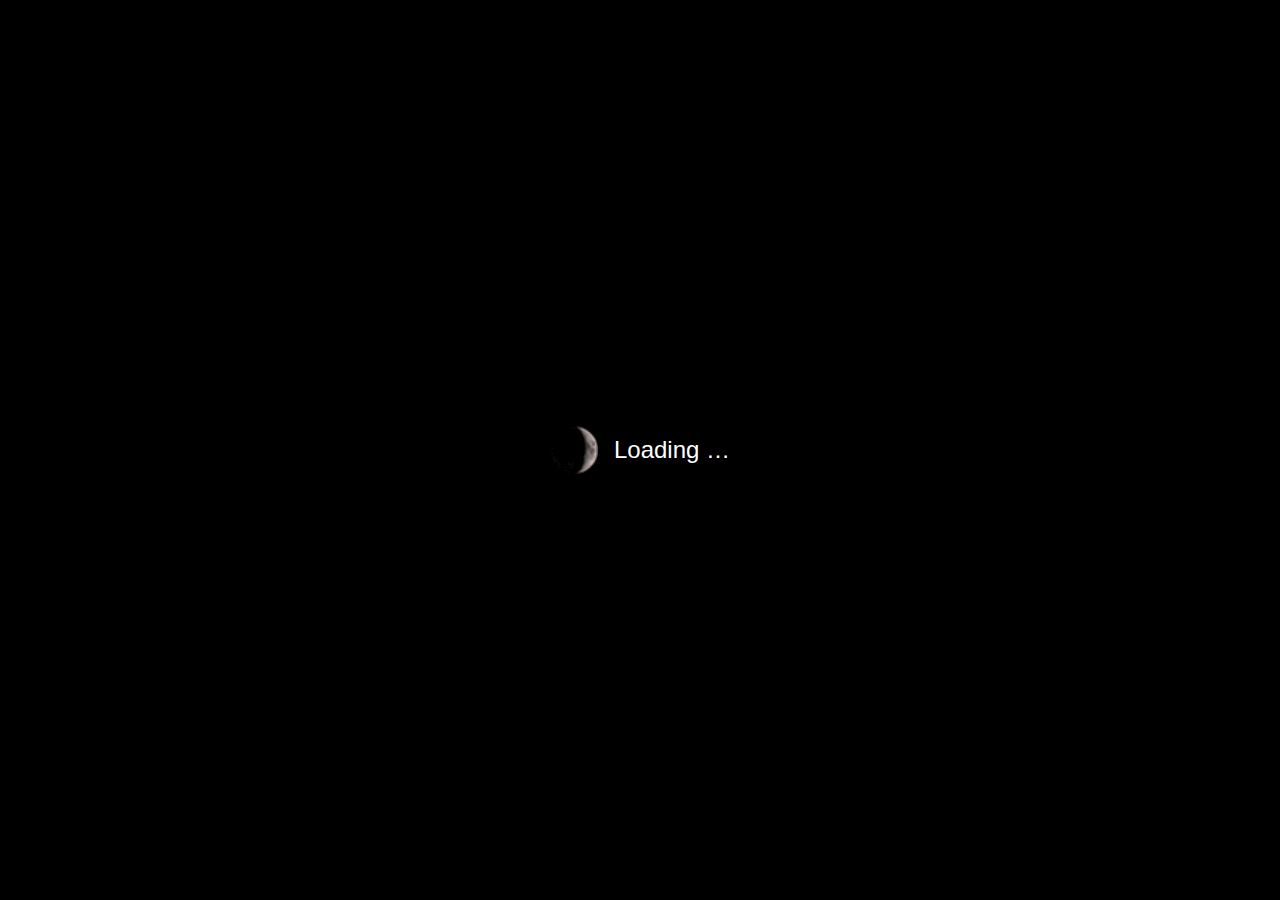
==== commit 3ec571aa: "Deploying to gh-pages from @ johnarban/minids@57d4686135be2711219758c180ecb76583284514 🚀" ====
--- a/carina/index.html
+++ b/carina/index.html
@@ -2,4 +2,4 @@
     function gtag(){dataLayer.push(arguments);}
     gtag('js', new Date());
 
-    gtag('config', 'G-WSJGNX16TL');</script><meta charset="utf-8"><meta http-equiv="X-UA-Compatible" content="IE=edge"><meta name="viewport" content="width=device-width,initial-scale=1,shrink-to-fit=no"><meta property="og:type" content="website"><meta property="og:url" content="https://web.wwtassets.org/specials/2023/cosmicds-carina/"><meta property="og:title" content="Compare JWST and Hubble images of Carina!"><meta property="og:description" content="Pan, zoom, and compare JWST and Hubble images of the Carina Nebula using AAS WorldWide Telescope."><meta property="og:site_name" content="CosmicDS Carina"><meta property="og:image" content="https://web.wwtassets.org/specials/2023/cosmicds-carina/preview.png"><meta property="og:image:secure_url" content="https://web.wwtassets.org/specials/2023/cosmicds-carina/preview.png"><meta property="og:image:type" content="image/jpeg"><meta property="og:image:width" content="596"><meta property="og:image:height" content="886"><meta property="og:image:alt" content="Overlaid Hubble and JWST images of the Carina Nebula"><meta name="twitter:site" content="@CosmicDataStory"><meta name="twitter:card" content="summary_large_image"><meta name="twitter:creator" content="@CosmicDataStory"><meta name="twitter:image" content="https://web.wwtassets.org/specials/2023/cosmicds-carina/preview.png"><link rel="icon" href="https://worldwidetelescope.org/favicon.ico"><title>Compare JWST and Hubble images of Carina!</title><script defer="defer" src="js/chunk-vendors.9acb971a.js"></script><script defer="defer" src="js/app.b6ccea6a.js"></script><link href="css/chunk-vendors.8068ec1d.css" rel="stylesheet"><link href="css/app.7818240d.css" rel="stylesheet"></head><body><noscript><strong>We're sorry but AAS WorldWide Telescope requires JavaScript to run.</strong></noscript><div id="app"></div></body></html>+    gtag('config', 'G-WSJGNX16TL');</script><meta charset="utf-8"><meta http-equiv="X-UA-Compatible" content="IE=edge"><meta name="viewport" content="width=device-width,initial-scale=1,shrink-to-fit=no"><meta property="og:type" content="website"><meta property="og:url" content="https://web.wwtassets.org/specials/2023/cosmicds-carina/"><meta property="og:title" content="Compare JWST and Hubble images of Carina!"><meta property="og:description" content="Pan, zoom, and compare JWST and Hubble images of the Carina Nebula using AAS WorldWide Telescope."><meta property="og:site_name" content="CosmicDS Carina"><meta property="og:image" content="https://web.wwtassets.org/specials/2023/cosmicds-carina/preview.png"><meta property="og:image:secure_url" content="https://web.wwtassets.org/specials/2023/cosmicds-carina/preview.png"><meta property="og:image:type" content="image/jpeg"><meta property="og:image:width" content="596"><meta property="og:image:height" content="886"><meta property="og:image:alt" content="Overlaid Hubble and JWST images of the Carina Nebula"><meta name="twitter:site" content="@CosmicDataStory"><meta name="twitter:card" content="summary_large_image"><meta name="twitter:creator" content="@CosmicDataStory"><meta name="twitter:image" content="https://web.wwtassets.org/specials/2023/cosmicds-carina/preview.png"><link rel="icon" href="https://worldwidetelescope.org/favicon.ico"><title>Compare JWST and Hubble images of Carina!</title><script defer="defer" src="js/chunk-vendors.9acb971a.js"></script><script defer="defer" src="js/app.ba640e28.js"></script><link href="css/chunk-vendors.8068ec1d.css" rel="stylesheet"><link href="css/app.7818240d.css" rel="stylesheet"></head><body><noscript><strong>We're sorry but AAS WorldWide Telescope requires JavaScript to run.</strong></noscript><div id="app"></div></body></html>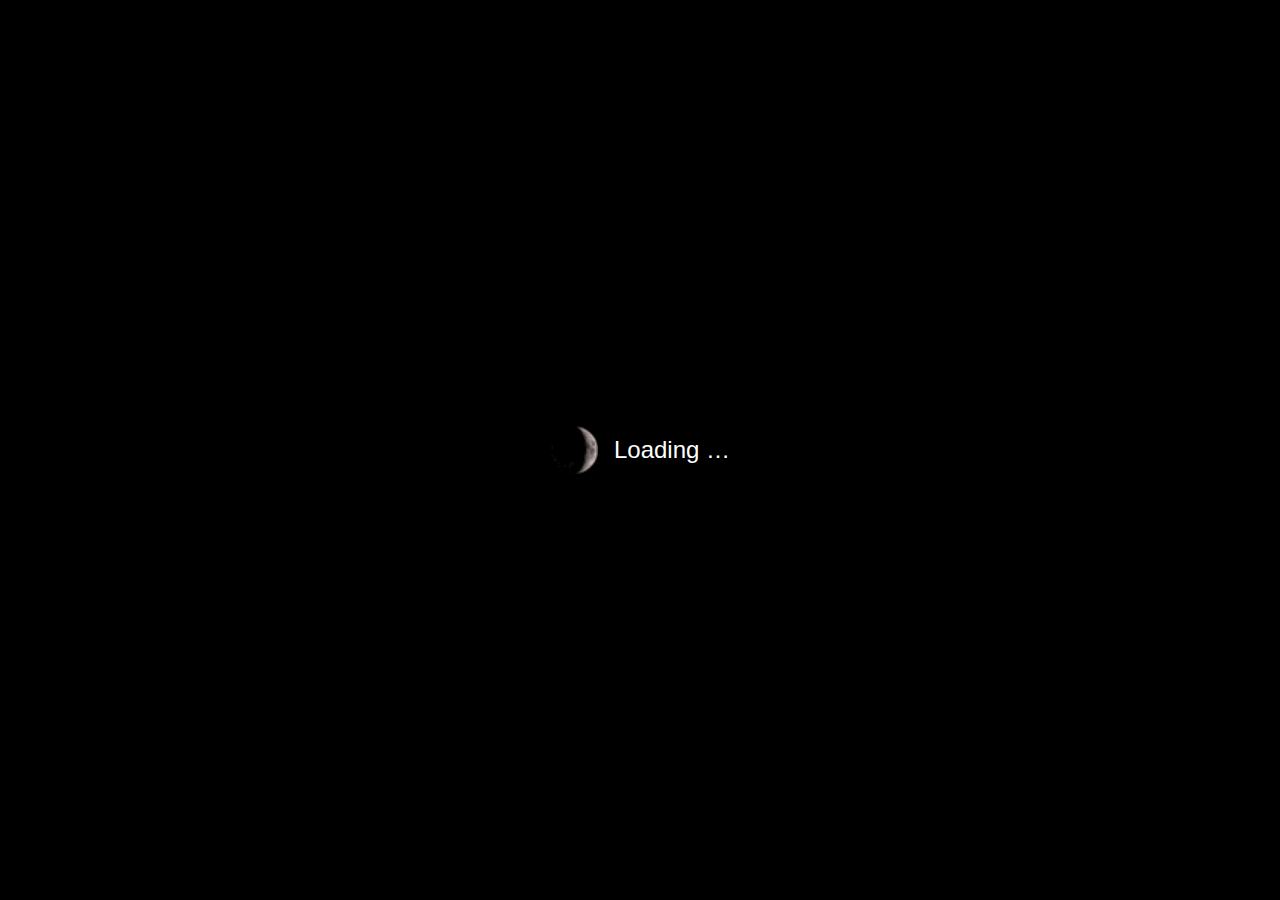
==== commit 075f13cf: "Deploying to gh-pages from @ johnarban/minids@a4a4ddc82cffbd1d41721e26aeede016aa219c0c 🚀" ====
--- a/carina/index.html
+++ b/carina/index.html
@@ -2,4 +2,4 @@
     function gtag(){dataLayer.push(arguments);}
     gtag('js', new Date());
 
-    gtag('config', 'G-WSJGNX16TL');</script><meta charset="utf-8"><meta http-equiv="X-UA-Compatible" content="IE=edge"><meta name="viewport" content="width=device-width,initial-scale=1,shrink-to-fit=no"><meta property="og:type" content="website"><meta property="og:url" content="https://web.wwtassets.org/specials/2023/cosmicds-carina/"><meta property="og:title" content="Compare JWST and Hubble images of Carina!"><meta property="og:description" content="Pan, zoom, and compare JWST and Hubble images of the Carina Nebula using AAS WorldWide Telescope."><meta property="og:site_name" content="CosmicDS Carina"><meta property="og:image" content="https://web.wwtassets.org/specials/2023/cosmicds-carina/preview.png"><meta property="og:image:secure_url" content="https://web.wwtassets.org/specials/2023/cosmicds-carina/preview.png"><meta property="og:image:type" content="image/jpeg"><meta property="og:image:width" content="596"><meta property="og:image:height" content="886"><meta property="og:image:alt" content="Overlaid Hubble and JWST images of the Carina Nebula"><meta name="twitter:site" content="@CosmicDataStory"><meta name="twitter:card" content="summary_large_image"><meta name="twitter:creator" content="@CosmicDataStory"><meta name="twitter:image" content="https://web.wwtassets.org/specials/2023/cosmicds-carina/preview.png"><link rel="icon" href="https://worldwidetelescope.org/favicon.ico"><title>Compare JWST and Hubble images of Carina!</title><script defer="defer" src="js/chunk-vendors.9acb971a.js"></script><script defer="defer" src="js/app.ba640e28.js"></script><link href="css/chunk-vendors.8068ec1d.css" rel="stylesheet"><link href="css/app.7818240d.css" rel="stylesheet"></head><body><noscript><strong>We're sorry but AAS WorldWide Telescope requires JavaScript to run.</strong></noscript><div id="app"></div></body></html>+    gtag('config', 'G-WSJGNX16TL');</script><meta charset="utf-8"><meta http-equiv="X-UA-Compatible" content="IE=edge"><meta name="viewport" content="width=device-width,initial-scale=1,shrink-to-fit=no"><meta property="og:type" content="website"><meta property="og:url" content="https://web.wwtassets.org/specials/2023/cosmicds-carina/"><meta property="og:title" content="Compare JWST and Hubble images of Carina!"><meta property="og:description" content="Pan, zoom, and compare JWST and Hubble images of the Carina Nebula using AAS WorldWide Telescope."><meta property="og:site_name" content="CosmicDS Carina"><meta property="og:image" content="https://web.wwtassets.org/specials/2023/cosmicds-carina/preview.png"><meta property="og:image:secure_url" content="https://web.wwtassets.org/specials/2023/cosmicds-carina/preview.png"><meta property="og:image:type" content="image/jpeg"><meta property="og:image:width" content="596"><meta property="og:image:height" content="886"><meta property="og:image:alt" content="Overlaid Hubble and JWST images of the Carina Nebula"><meta name="twitter:site" content="@CosmicDataStory"><meta name="twitter:card" content="summary_large_image"><meta name="twitter:creator" content="@CosmicDataStory"><meta name="twitter:image" content="https://web.wwtassets.org/specials/2023/cosmicds-carina/preview.png"><link rel="icon" href="https://worldwidetelescope.org/favicon.ico"><title>Compare JWST and Hubble images of Carina!</title><script defer="defer" src="js/chunk-vendors.9acb971a.js"></script><script defer="defer" src="js/app.31a99809.js"></script><link href="css/chunk-vendors.8068ec1d.css" rel="stylesheet"><link href="css/app.7818240d.css" rel="stylesheet"></head><body><noscript><strong>We're sorry but AAS WorldWide Telescope requires JavaScript to run.</strong></noscript><div id="app"></div></body></html>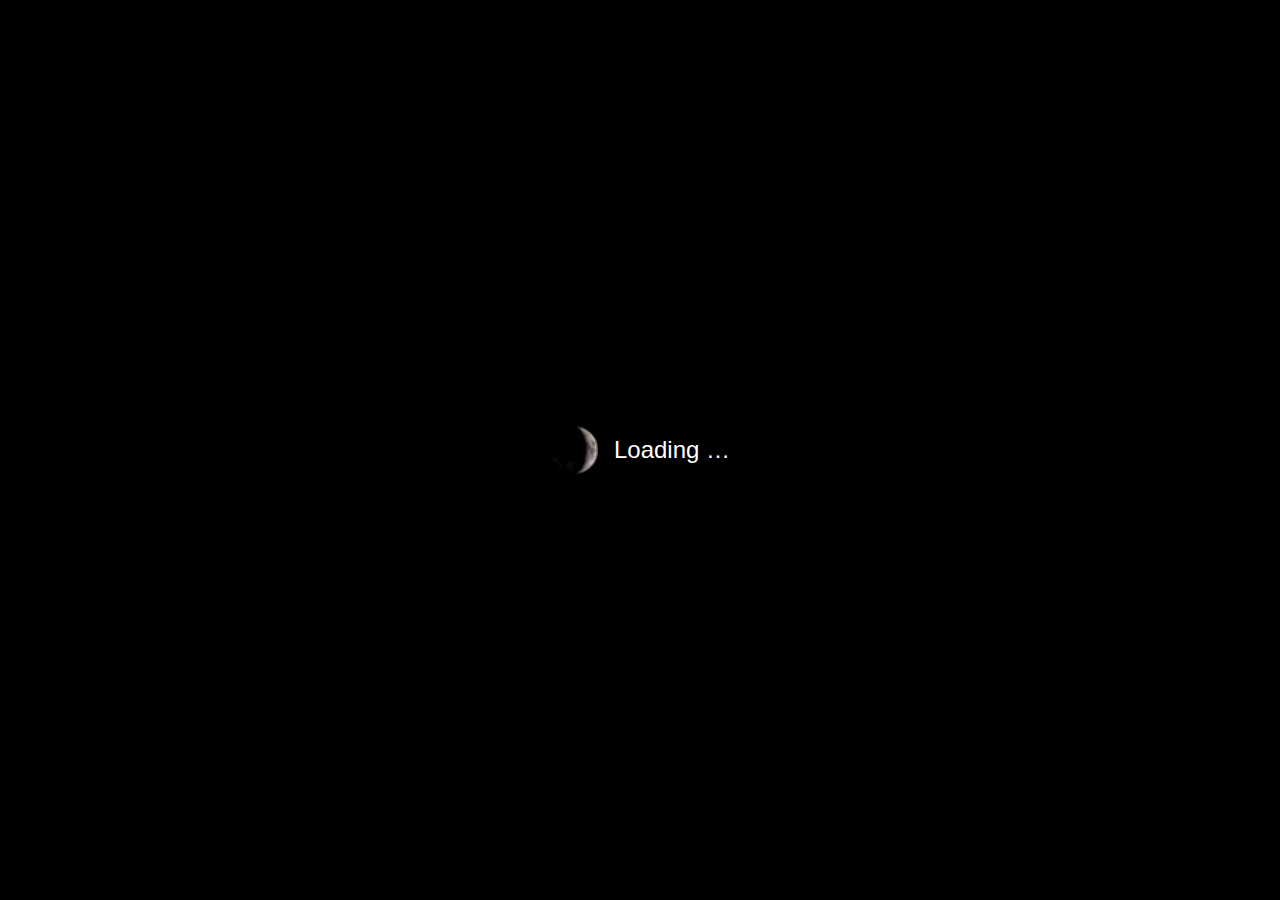
==== commit 81957b9c: "Deploying to gh-pages from @ johnarban/minids@28dbc0491dd1926d56ac96caf3f9b011793d6876 🚀" ====
--- a/carina/index.html
+++ b/carina/index.html
@@ -2,4 +2,4 @@
     function gtag(){dataLayer.push(arguments);}
     gtag('js', new Date());
 
-    gtag('config', 'G-WSJGNX16TL');</script><meta charset="utf-8"><meta http-equiv="X-UA-Compatible" content="IE=edge"><meta name="viewport" content="width=device-width,initial-scale=1,shrink-to-fit=no"><meta property="og:type" content="website"><meta property="og:url" content="https://web.wwtassets.org/specials/2023/cosmicds-carina/"><meta property="og:title" content="Compare JWST and Hubble images of Carina!"><meta property="og:description" content="Pan, zoom, and compare JWST and Hubble images of the Carina Nebula using AAS WorldWide Telescope."><meta property="og:site_name" content="CosmicDS Carina"><meta property="og:image" content="https://web.wwtassets.org/specials/2023/cosmicds-carina/preview.png"><meta property="og:image:secure_url" content="https://web.wwtassets.org/specials/2023/cosmicds-carina/preview.png"><meta property="og:image:type" content="image/jpeg"><meta property="og:image:width" content="596"><meta property="og:image:height" content="886"><meta property="og:image:alt" content="Overlaid Hubble and JWST images of the Carina Nebula"><meta name="twitter:site" content="@CosmicDataStory"><meta name="twitter:card" content="summary_large_image"><meta name="twitter:creator" content="@CosmicDataStory"><meta name="twitter:image" content="https://web.wwtassets.org/specials/2023/cosmicds-carina/preview.png"><link rel="icon" href="https://worldwidetelescope.org/favicon.ico"><title>Compare JWST and Hubble images of Carina!</title><script defer="defer" src="js/chunk-vendors.9acb971a.js"></script><script defer="defer" src="js/app.31a99809.js"></script><link href="css/chunk-vendors.8068ec1d.css" rel="stylesheet"><link href="css/app.7818240d.css" rel="stylesheet"></head><body><noscript><strong>We're sorry but AAS WorldWide Telescope requires JavaScript to run.</strong></noscript><div id="app"></div></body></html>+    gtag('config', 'G-WSJGNX16TL');</script><meta charset="utf-8"><meta http-equiv="X-UA-Compatible" content="IE=edge"><meta name="viewport" content="width=device-width,initial-scale=1,shrink-to-fit=no"><meta property="og:type" content="website"><meta property="og:url" content="https://web.wwtassets.org/specials/2023/cosmicds-carina/"><meta property="og:title" content="Compare JWST and Hubble images of Carina!"><meta property="og:description" content="Pan, zoom, and compare JWST and Hubble images of the Carina Nebula using AAS WorldWide Telescope."><meta property="og:site_name" content="CosmicDS Carina"><meta property="og:image" content="https://web.wwtassets.org/specials/2023/cosmicds-carina/preview.png"><meta property="og:image:secure_url" content="https://web.wwtassets.org/specials/2023/cosmicds-carina/preview.png"><meta property="og:image:type" content="image/jpeg"><meta property="og:image:width" content="596"><meta property="og:image:height" content="886"><meta property="og:image:alt" content="Overlaid Hubble and JWST images of the Carina Nebula"><meta name="twitter:site" content="@CosmicDataStory"><meta name="twitter:card" content="summary_large_image"><meta name="twitter:creator" content="@CosmicDataStory"><meta name="twitter:image" content="https://web.wwtassets.org/specials/2023/cosmicds-carina/preview.png"><link rel="icon" href="https://cosmicds.github.io/cds-website/cosmicds-favicon.png"><title>Compare JWST and Hubble images of Carina!</title><script defer="defer" src="js/chunk-vendors.df70a2d5.js"></script><script defer="defer" src="js/app.55a91076.js"></script><link href="css/chunk-vendors.c93fb74f.css" rel="stylesheet"><link href="css/app.7818240d.css" rel="stylesheet"></head><body><noscript><strong>We're sorry but AAS WorldWide Telescope requires JavaScript to run.</strong></noscript><div id="app"></div></body></html>--- a/carina/css/chunk-vendors.c93fb74f.css
+++ b/carina/css/chunk-vendors.c93fb74f.css
@@ -0,0 +1,7 @@
+.v-application{display:flex;background:rgb(var(--v-theme-background));color:rgba(var(--v-theme-on-background),var(--v-high-emphasis-opacity))}.v-application__wrap{backface-visibility:hidden;display:flex;flex-direction:column;flex:1 1 auto;max-width:100%;min-height:100vh;min-height:100dvh;position:relative}.v-overlay-container{contain:layout;left:0;pointer-events:none;position:absolute;top:0;display:contents}.v-overlay-scroll-blocked{padding-inline-end:var(--v-scrollbar-offset)}.v-overlay-scroll-blocked:not(html){overflow-y:hidden!important}html.v-overlay-scroll-blocked{position:fixed;top:var(--v-body-scroll-y);left:var(--v-body-scroll-x);width:100%;height:100%}.v-overlay{border-radius:inherit;display:flex;left:0;pointer-events:none;position:fixed;top:0;bottom:0;right:0}.v-overlay__content{outline:none;position:absolute;pointer-events:auto;contain:layout}.v-overlay__scrim{pointer-events:auto;background:rgb(var(--v-theme-on-surface));border-radius:inherit;bottom:0;left:0;opacity:.32;position:fixed;right:0;top:0}.v-overlay--absolute,.v-overlay--contained .v-overlay__scrim{position:absolute}.v-overlay--scroll-blocked{padding-inline-end:var(--v-scrollbar-offset)}.v-dialog{align-items:center;justify-content:center;margin:auto}.v-dialog>.v-overlay__content{max-height:calc(100% - 48px);width:calc(100% - 48px);max-width:calc(100% - 48px);margin:24px;display:flex;flex-direction:column}.v-dialog>.v-overlay__content>.v-card,.v-dialog>.v-overlay__content>.v-sheet,.v-dialog>.v-overlay__content>form>.v-card,.v-dialog>.v-overlay__content>form>.v-sheet{--v-scrollbar-offset:0px;border-radius:4px;overflow-y:auto;box-shadow:0 11px 15px -7px var(--v-shadow-key-umbra-opacity,rgba(0,0,0,.2)),0 24px 38px 3px var(--v-shadow-key-penumbra-opacity,rgba(0,0,0,.14)),0 9px 46px 8px var(--v-shadow-key-penumbra-opacity,rgba(0,0,0,.12))}.v-dialog>.v-overlay__content>.v-card,.v-dialog>.v-overlay__content>form>.v-card{display:flex;flex-direction:column}.v-dialog>.v-overlay__content>.v-card>.v-card-item,.v-dialog>.v-overlay__content>form>.v-card>.v-card-item{padding:14px 24px 0}.v-dialog>.v-overlay__content>.v-card>.v-card-item+.v-card-text,.v-dialog>.v-overlay__content>form>.v-card>.v-card-item+.v-card-text{padding-top:10px}.v-dialog>.v-overlay__content>.v-card>.v-card-text,.v-dialog>.v-overlay__content>form>.v-card>.v-card-text{font-size:inherit;letter-spacing:.03125em;line-height:inherit;padding:16px 24px 10px}.v-dialog--fullscreen{--v-scrollbar-offset:0px}.v-dialog--fullscreen>.v-overlay__content{border-radius:0;margin:0;padding:0;width:100%;height:100%;max-width:100%;max-height:100%;overflow-y:auto;top:0;left:0}.v-dialog--fullscreen>.v-overlay__content>.v-card,.v-dialog--fullscreen>.v-overlay__content>.v-sheet,.v-dialog--fullscreen>.v-overlay__content>form>.v-card,.v-dialog--fullscreen>.v-overlay__content>form>.v-sheet{min-height:100%;min-width:100%;border-radius:0}.v-dialog--scrollable>.v-overlay__content,.v-dialog--scrollable>.v-overlay__content>form{display:flex;overflow:hidden}.v-dialog--scrollable>.v-overlay__content>.v-card,.v-dialog--scrollable>.v-overlay__content>form>.v-card{display:flex;flex:1 1 100%;flex-direction:column;max-height:100%;max-width:100%}.v-dialog--scrollable>.v-overlay__content>.v-card>.v-card-text,.v-dialog--scrollable>.v-overlay__content>form>.v-card>.v-card-text{backface-visibility:hidden;overflow-y:auto}.v-card{display:block;overflow:hidden;overflow-wrap:break-word;position:relative;padding:0;text-decoration:none;transition-duration:.28s;transition-property:box-shadow,opacity,background;transition-timing-function:cubic-bezier(.4,0,.2,1);z-index:0;border-color:rgba(var(--v-border-color),var(--v-border-opacity));border-style:solid;border-width:0;border-radius:4px}.v-card--border{border-width:thin;box-shadow:none}.v-card--absolute{position:absolute}.v-card--fixed{position:fixed}.v-card:hover>.v-card__overlay{opacity:calc(var(--v-hover-opacity)*var(--v-theme-overlay-multiplier))}.v-card:focus-visible>.v-card__overlay{opacity:calc(var(--v-focus-opacity)*var(--v-theme-overlay-multiplier))}@supports not selector(:focus-visible){.v-card:focus>.v-card__overlay{opacity:calc(var(--v-focus-opacity)*var(--v-theme-overlay-multiplier))}}.v-card--active>.v-card__overlay,.v-card[aria-haspopup=menu][aria-expanded=true]>.v-card__overlay{opacity:calc(var(--v-activated-opacity)*var(--v-theme-overlay-multiplier))}.v-card--active:hover>.v-card__overlay,.v-card[aria-haspopup=menu][aria-expanded=true]:hover>.v-card__overlay{opacity:calc((var(--v-activated-opacity) + var(--v-hover-opacity))*var(--v-theme-overlay-multiplier))}.v-card--active:focus-visible>.v-card__overlay,.v-card[aria-haspopup=menu][aria-expanded=true]:focus-visible>.v-card__overlay{opacity:calc((var(--v-activated-opacity) + var(--v-focus-opacity))*var(--v-theme-overlay-multiplier))}@supports not selector(:focus-visible){.v-card--active:focus>.v-card__overlay,.v-card[aria-haspopup=menu][aria-expanded=true]:focus>.v-card__overlay{opacity:calc((var(--v-activated-opacity) + var(--v-focus-opacity))*var(--v-theme-overlay-multiplier))}}.v-card--variant-outlined,.v-card--variant-plain,.v-card--variant-text,.v-card--variant-tonal{background:transparent;color:inherit}.v-card--variant-plain{opacity:.62}.v-card--variant-plain:focus,.v-card--variant-plain:hover{opacity:1}.v-card--variant-plain .v-card__overlay{display:none}.v-card--variant-elevated,.v-card--variant-flat{background:rgb(var(--v-theme-surface));color:rgba(var(--v-theme-on-surface),var(--v-high-emphasis-opacity))}.v-card--variant-elevated{box-shadow:0 2px 1px -1px var(--v-shadow-key-umbra-opacity,rgba(0,0,0,.2)),0 1px 1px 0 var(--v-shadow-key-penumbra-opacity,rgba(0,0,0,.14)),0 1px 3px 0 var(--v-shadow-key-penumbra-opacity,rgba(0,0,0,.12))}.v-card--variant-flat{box-shadow:0 0 0 0 var(--v-shadow-key-umbra-opacity,rgba(0,0,0,.2)),0 0 0 0 var(--v-shadow-key-penumbra-opacity,rgba(0,0,0,.14)),0 0 0 0 var(--v-shadow-key-penumbra-opacity,rgba(0,0,0,.12))}.v-card--variant-outlined{border:thin solid currentColor}.v-card--variant-text .v-card__overlay{background:currentColor}.v-card--variant-tonal .v-card__underlay{background:currentColor;opacity:var(--v-activated-opacity);border-radius:inherit;position:absolute;top:0;right:0;bottom:0;left:0;pointer-events:none}.v-card--disabled{pointer-events:none;-webkit-user-select:none;-moz-user-select:none;user-select:none}.v-card--disabled>:not(.v-card__loader){opacity:.6}.v-card--flat{box-shadow:none}.v-card--hover{cursor:pointer;box-shadow:0 0 0 0 var(--v-shadow-key-umbra-opacity,rgba(0,0,0,.2)),0 0 0 0 var(--v-shadow-key-penumbra-opacity,rgba(0,0,0,.14)),0 0 0 0 var(--v-shadow-key-penumbra-opacity,rgba(0,0,0,.12))}.v-card--hover:after,.v-card--hover:before{border-radius:inherit;bottom:0;content:"";display:block;left:0;pointer-events:none;position:absolute;right:0;top:0;transition:inherit}.v-card--hover:before{opacity:1;z-index:-1;box-shadow:0 2px 1px -1px var(--v-shadow-key-umbra-opacity,rgba(0,0,0,.2)),0 1px 1px 0 var(--v-shadow-key-penumbra-opacity,rgba(0,0,0,.14)),0 1px 3px 0 var(--v-shadow-key-penumbra-opacity,rgba(0,0,0,.12))}.v-card--hover:after{z-index:1;opacity:0;box-shadow:0 5px 5px -3px var(--v-shadow-key-umbra-opacity,rgba(0,0,0,.2)),0 8px 10px 1px var(--v-shadow-key-penumbra-opacity,rgba(0,0,0,.14)),0 3px 14px 2px var(--v-shadow-key-penumbra-opacity,rgba(0,0,0,.12))}.v-card--hover:hover:after{opacity:1}.v-card--hover:hover:before{opacity:0}.v-card--link{cursor:pointer}.v-card-actions{align-items:center;display:flex;flex:none;min-height:52px;padding:.5rem}.v-card-item{align-items:center;display:grid;flex:none;grid-template-areas:"prepend content append";grid-template-columns:max-content auto max-content;padding:.625rem 1rem}.v-card-item+.v-card-text{padding-top:0}.v-card-item__prepend{grid-area:prepend;padding-inline-end:1rem}.v-card-item__append{grid-area:append;padding-inline-start:1rem}.v-card-item__content{align-self:center;grid-area:content;overflow:hidden}.v-card-title{display:block;flex:none;font-size:1.25rem;font-weight:500;-webkit-hyphens:auto;hyphens:auto;letter-spacing:.0125em;min-width:0;overflow-wrap:normal;overflow:hidden;padding:.5rem 1rem;text-overflow:ellipsis;text-transform:none;white-space:nowrap;word-break:normal;word-wrap:break-word}.v-card .v-card-title{line-height:2rem}.v-card--density-comfortable .v-card-title{line-height:1.75rem}.v-card--density-compact .v-card-title{line-height:1.55rem}.v-card-item .v-card-title{padding:0}.v-card-title+.v-card-actions,.v-card-title+.v-card-text{padding-top:0}.v-card-subtitle{display:block;flex:none;font-size:.875rem;font-weight:400;letter-spacing:.0178571429em;opacity:var(--v-medium-emphasis-opacity);overflow:hidden;padding:0 1rem;text-overflow:ellipsis;text-transform:none;white-space:nowrap}.v-card .v-card-subtitle{line-height:1.25rem}.v-card--density-comfortable .v-card-subtitle{line-height:1.125rem}.v-card--density-compact .v-card-subtitle{line-height:1rem}.v-card-item .v-card-subtitle{padding:0 0 .25rem}.v-card-text{flex:1 1 auto;font-size:.875rem;font-weight:400;letter-spacing:.0178571429em;padding:1rem;text-transform:none}.v-card .v-card-text{line-height:1.25rem}.v-card--density-comfortable .v-card-text{line-height:1.2rem}.v-card--density-compact .v-card-text{line-height:1.15rem}.v-card__image{display:flex;height:100%;flex:1 1 auto;left:0;overflow:hidden;position:absolute;top:0;width:100%;z-index:-1}.v-card__content{border-radius:inherit;overflow:hidden;position:relative}.v-card__loader{bottom:auto;width:100%;z-index:1}.v-card__loader,.v-card__overlay{top:0;left:0;position:absolute;right:0}.v-card__overlay{background-color:currentColor;border-radius:inherit;bottom:0;pointer-events:none;opacity:0;transition:opacity .2s ease-in-out}.v-progress-linear{background:transparent;overflow:hidden;position:relative;transition:.2s cubic-bezier(.4,0,.2,1);width:100%}.v-progress-linear__background{background:currentColor;bottom:0;left:0;opacity:var(--v-border-opacity);position:absolute;top:0;transition-property:width,left,right;transition:inherit}.v-progress-linear__content{align-items:center;display:flex;height:100%;justify-content:center;left:0;pointer-events:none;position:absolute;top:0;width:100%}.v-progress-linear__determinate,.v-progress-linear__indeterminate{background:currentColor}.v-progress-linear__determinate{height:inherit;left:0;position:absolute;transition:inherit;transition-property:width,left,right}.v-progress-linear__indeterminate .long,.v-progress-linear__indeterminate .short{animation-play-state:paused;animation-duration:2.2s;animation-iteration-count:infinite;bottom:0;height:inherit;left:0;position:absolute;right:auto;top:0;width:auto;will-change:left,right}.v-progress-linear__indeterminate .long{animation-name:indeterminate-ltr}.v-progress-linear__indeterminate .short{animation-name:indeterminate-short-ltr}.v-progress-linear__stream{animation:stream .25s linear infinite;animation-play-state:paused;bottom:0;left:auto;opacity:.3;pointer-events:none;position:absolute;transition:inherit;transition-property:width,left,right}.v-progress-linear--reverse .v-progress-linear__background,.v-progress-linear--reverse .v-progress-linear__content,.v-progress-linear--reverse .v-progress-linear__determinate,.v-progress-linear--reverse .v-progress-linear__indeterminate .long,.v-progress-linear--reverse .v-progress-linear__indeterminate .short{left:auto;right:0}.v-progress-linear--reverse .v-progress-linear__indeterminate .long{animation-name:indeterminate-rtl}.v-progress-linear--reverse .v-progress-linear__indeterminate .short{animation-name:indeterminate-short-rtl}.v-progress-linear--reverse .v-progress-linear__stream{right:auto}.v-progress-linear--absolute,.v-progress-linear--fixed{left:0;z-index:1}.v-progress-linear--absolute{position:absolute}.v-progress-linear--fixed{position:fixed}.v-progress-linear--rounded{border-radius:9999px}.v-progress-linear--rounded.v-progress-linear--rounded-bar .v-progress-linear__determinate,.v-progress-linear--rounded.v-progress-linear--rounded-bar .v-progress-linear__indeterminate{border-radius:inherit}.v-progress-linear--striped .v-progress-linear__determinate{animation:progress-linear-stripes 1s linear infinite;background-image:linear-gradient(135deg,hsla(0,0%,100%,.25) 25%,transparent 0,transparent 50%,hsla(0,0%,100%,.25) 0,hsla(0,0%,100%,.25) 75%,transparent 0,transparent);background-repeat:repeat;background-size:var(--v-progress-linear-height)}.v-progress-linear--active .v-progress-linear__indeterminate .long,.v-progress-linear--active .v-progress-linear__indeterminate .short,.v-progress-linear--active .v-progress-linear__stream{animation-play-state:running}.v-progress-linear--rounded-bar .v-progress-linear__determinate,.v-progress-linear--rounded-bar .v-progress-linear__indeterminate,.v-progress-linear--rounded-bar .v-progress-linear__stream+.v-progress-linear__background{border-radius:9999px}.v-locale--is-ltr .v-progress-linear--rounded-bar .v-progress-linear__determinate,.v-locale--is-ltr.v-progress-linear--rounded-bar .v-progress-linear__determinate{border-top-left-radius:0;border-bottom-left-radius:0}.v-locale--is-rtl .v-progress-linear--rounded-bar .v-progress-linear__determinate,.v-locale--is-rtl.v-progress-linear--rounded-bar .v-progress-linear__determinate{border-top-right-radius:0;border-bottom-right-radius:0}@keyframes indeterminate-ltr{0%{left:-90%;right:100%}60%{left:-90%;right:100%}to{left:100%;right:-35%}}@keyframes indeterminate-rtl{0%{left:100%;right:-90%}60%{left:100%;right:-90%}to{left:-35%;right:100%}}@keyframes indeterminate-short-ltr{0%{left:-200%;right:100%}60%{left:107%;right:-8%}to{left:107%;right:-8%}}@keyframes indeterminate-short-rtl{0%{left:100%;right:-200%}60%{left:-8%;right:107%}to{left:-8%;right:107%}}@keyframes stream{to{transform:translateX(var(--v-progress-linear-stream-to))}}@keyframes progress-linear-stripes{0%{background-position-x:var(--v-progress-linear-height)}}.v-ripple__container{border-radius:inherit;width:100%;height:100%;z-index:0;contain:strict}.v-ripple__animation,.v-ripple__container{color:inherit;position:absolute;left:0;top:0;overflow:hidden;pointer-events:none}.v-ripple__animation{border-radius:50%;background:currentColor;opacity:0;will-change:transform,opacity}.v-ripple__animation--enter{transition:none;opacity:0}.v-ripple__animation--in{transition:transform .25s cubic-bezier(0,0,.2,1),opacity .1s cubic-bezier(0,0,.2,1);opacity:calc(var(--v-theme-overlay-multiplier)*.25)}.v-ripple__animation--out{transition:opacity .3s cubic-bezier(0,0,.2,1);opacity:0}.v-img{--v-theme-overlay-multiplier:3;z-index:0}.v-img--booting .v-responsive__sizer{transition:none}.v-img__error,.v-img__gradient,.v-img__img,.v-img__picture,.v-img__placeholder{z-index:-1;position:absolute;top:0;left:0;width:100%;height:100%}.v-img__img--preload{filter:blur(4px)}.v-img__img--contain{-o-object-fit:contain;object-fit:contain}.v-img__img--cover{-o-object-fit:cover;object-fit:cover}.v-img__gradient{background-repeat:no-repeat}.v-responsive{display:flex;flex:1 0 auto;max-height:100%;max-width:100%;overflow:hidden;position:relative}.v-responsive--inline{display:inline-flex;flex:0 0 auto}.v-responsive__content{flex:1 0 0px;max-width:100%}.v-responsive__sizer~.v-responsive__content{margin-inline-start:-100%}.v-responsive__sizer{flex:1 0 0px;transition:padding-bottom .2s cubic-bezier(.4,0,.2,1);pointer-events:none}.v-avatar{flex:none;align-items:center;display:inline-flex;justify-content:center;line-height:normal;overflow:hidden;position:relative;text-align:center;transition:.2s cubic-bezier(.4,0,.2,1);transition-property:width,height;vertical-align:middle;border-radius:50%}.v-avatar.v-avatar--size-x-small{--v-avatar-height:24px}.v-avatar.v-avatar--size-small{--v-avatar-height:32px}.v-avatar.v-avatar--size-default{--v-avatar-height:40px}.v-avatar.v-avatar--size-large{--v-avatar-height:48px}.v-avatar.v-avatar--size-x-large{--v-avatar-height:56px}.v-avatar.v-avatar--density-default{height:calc(var(--v-avatar-height));width:calc(var(--v-avatar-height))}.v-avatar.v-avatar--density-comfortable{height:calc(var(--v-avatar-height) - 4px);width:calc(var(--v-avatar-height) - 4px)}.v-avatar.v-avatar--density-compact{height:calc(var(--v-avatar-height) - 8px);width:calc(var(--v-avatar-height) - 8px)}.v-avatar--variant-outlined,.v-avatar--variant-plain,.v-avatar--variant-text,.v-avatar--variant-tonal{background:transparent;color:inherit}.v-avatar--variant-plain{opacity:.62}.v-avatar--variant-plain:focus,.v-avatar--variant-plain:hover{opacity:1}.v-avatar--variant-plain .v-avatar__overlay{display:none}.v-avatar--variant-elevated,.v-avatar--variant-flat{background:var(--v-theme-surface);color:rgba(var(--v-theme-on-surface),var(--v-medium-emphasis-opacity))}.v-avatar--variant-elevated{box-shadow:0 2px 1px -1px var(--v-shadow-key-umbra-opacity,rgba(0,0,0,.2)),0 1px 1px 0 var(--v-shadow-key-penumbra-opacity,rgba(0,0,0,.14)),0 1px 3px 0 var(--v-shadow-key-penumbra-opacity,rgba(0,0,0,.12))}.v-avatar--variant-flat{box-shadow:0 0 0 0 var(--v-shadow-key-umbra-opacity,rgba(0,0,0,.2)),0 0 0 0 var(--v-shadow-key-penumbra-opacity,rgba(0,0,0,.14)),0 0 0 0 var(--v-shadow-key-penumbra-opacity,rgba(0,0,0,.12))}.v-avatar--variant-outlined{border:thin solid currentColor}.v-avatar--variant-text .v-avatar__overlay{background:currentColor}.v-avatar--variant-tonal .v-avatar__underlay{background:currentColor;opacity:var(--v-activated-opacity);border-radius:inherit;position:absolute;top:0;right:0;bottom:0;left:0;pointer-events:none}.v-avatar--rounded{border-radius:4px}.v-avatar .v-img{height:100%;width:100%}.v-icon{--v-icon-size-multiplier:1;align-items:center;display:inline-flex;font-feature-settings:"liga";height:1em;justify-content:center;letter-spacing:normal;line-height:1;position:relative;text-indent:0;text-align:center;-webkit-user-select:none;-moz-user-select:none;user-select:none;vertical-align:middle;width:1em;min-width:1em}.v-icon--clickable{cursor:pointer}.v-icon--size-x-small{font-size:calc(var(--v-icon-size-multiplier)*1em)}.v-icon--size-small{font-size:calc(var(--v-icon-size-multiplier)*1.25em)}.v-icon--size-default{font-size:calc(var(--v-icon-size-multiplier)*1.5em)}.v-icon--size-large{font-size:calc(var(--v-icon-size-multiplier)*1.75em)}.v-icon--size-x-large{font-size:calc(var(--v-icon-size-multiplier)*2em)}.v-icon__svg{fill:currentColor;width:100%;height:100%}.v-icon--start{margin-inline-end:8px}.v-icon--end{margin-inline-start:8px}.v-tabs{display:flex;height:var(--v-tabs-height)}.v-tabs--density-default{--v-tabs-height:48px}.v-tabs--density-default.v-tabs--stacked{--v-tabs-height:72px}.v-tabs--density-comfortable{--v-tabs-height:44px}.v-tabs--density-comfortable.v-tabs--stacked{--v-tabs-height:68px}.v-tabs--density-compact{--v-tabs-height:36px}.v-tabs--density-compact.v-tabs--stacked{--v-tabs-height:60px}.v-tabs.v-slide-group--vertical{height:auto;flex:none;--v-tabs-height:48px}.v-tabs--align-tabs-title:not(.v-slide-group--has-affixes) .v-tab:first-child{margin-inline-start:42px}.v-tabs--align-tabs-center .v-slide-group__content>:last-child,.v-tabs--fixed-tabs .v-slide-group__content>:last-child{margin-inline-end:auto}.v-tabs--align-tabs-center .v-slide-group__content>:first-child,.v-tabs--fixed-tabs .v-slide-group__content>:first-child{margin-inline-start:auto}.v-tabs--grow{flex-grow:1}.v-tabs--grow .v-tab{flex:1 0 auto;max-width:none}.v-tabs--align-tabs-end .v-tab:first-child{margin-inline-start:auto}.v-tabs--align-tabs-end .v-tab:last-child{margin-inline-end:0}@media (max-width:1279.98px){.v-tabs.v-slide-group--is-overflowing.v-slide-group--horizontal:not(.v-slide-group--has-affixes) .v-tab:first-child{margin-inline-start:52px}.v-tabs.v-slide-group--is-overflowing.v-slide-group--horizontal:not(.v-slide-group--has-affixes) .v-tab:last-child{margin-inline-end:52px}}.v-slide-group{display:flex;overflow:hidden}.v-slide-group__next,.v-slide-group__prev{align-items:center;display:flex;flex:0 1 52px;justify-content:center;min-width:52px;cursor:pointer}.v-slide-group__next--disabled,.v-slide-group__prev--disabled{pointer-events:none;opacity:var(--v-disabled-opacity)}.v-slide-group__content{display:flex;flex:1 0 auto;position:relative;transition:all .2s cubic-bezier(.4,0,.2,1);white-space:nowrap}.v-slide-group__content>*{white-space:normal}.v-slide-group__container{contain:content;display:flex;flex:1 1 auto;overflow:hidden}.v-slide-group--vertical,.v-slide-group--vertical .v-slide-group__container,.v-slide-group--vertical .v-slide-group__content{flex-direction:column}.v-tab.v-tab{--v-btn-height:var(--v-tabs-height);border-radius:0;min-width:90px}.v-slide-group--horizontal .v-tab{max-width:360px}.v-slide-group--vertical .v-tab{justify-content:start}.v-tab__slider{position:absolute;bottom:0;left:0;height:2px;width:100%;background:currentColor;pointer-events:none;opacity:0}.v-tab--selected .v-tab__slider{opacity:1}.v-slide-group--vertical .v-tab__slider{top:0;height:100%;width:2px}.v-btn{align-items:center;border-radius:4px;display:inline-grid;grid-template-areas:"prepend content append";grid-template-columns:max-content auto max-content;font-weight:500;justify-content:center;letter-spacing:.0892857143em;line-height:normal;max-width:100%;outline:none;position:relative;text-decoration:none;text-indent:.0892857143em;text-transform:uppercase;transition-property:box-shadow,transform,opacity,background;transition-duration:.28s;transition-timing-function:cubic-bezier(.4,0,.2,1);-webkit-user-select:none;-moz-user-select:none;user-select:none;vertical-align:middle;flex-shrink:0;border-color:rgba(var(--v-border-color),var(--v-border-opacity));border-style:solid;border-width:0}.v-btn--size-x-small{--v-btn-size:0.625rem;--v-btn-height:20px;font-size:var(--v-btn-size);min-width:36px;padding:0 8px}.v-btn--size-small{--v-btn-size:0.75rem;--v-btn-height:28px;font-size:var(--v-btn-size);min-width:50px;padding:0 12px}.v-btn--size-default{--v-btn-size:0.875rem;--v-btn-height:36px;font-size:var(--v-btn-size);min-width:64px;padding:0 16px}.v-btn--size-large{--v-btn-size:1rem;--v-btn-height:44px;font-size:var(--v-btn-size);min-width:78px;padding:0 20px}.v-btn--size-x-large{--v-btn-size:1.125rem;--v-btn-height:52px;font-size:var(--v-btn-size);min-width:92px;padding:0 24px}.v-btn.v-btn--density-default{height:calc(var(--v-btn-height))}.v-btn.v-btn--density-comfortable{height:calc(var(--v-btn-height) - 8px)}.v-btn.v-btn--density-compact{height:calc(var(--v-btn-height) - 12px)}.v-btn--border{border-width:thin;box-shadow:none}.v-btn--absolute{position:absolute}.v-btn--fixed{position:fixed}.v-btn:hover>.v-btn__overlay{opacity:calc(var(--v-hover-opacity)*var(--v-theme-overlay-multiplier))}.v-btn:focus-visible>.v-btn__overlay{opacity:calc(var(--v-focus-opacity)*var(--v-theme-overlay-multiplier))}@supports not selector(:focus-visible){.v-btn:focus>.v-btn__overlay{opacity:calc(var(--v-focus-opacity)*var(--v-theme-overlay-multiplier))}}.v-btn--active>.v-btn__overlay,.v-btn[aria-haspopup=menu][aria-expanded=true]>.v-btn__overlay{opacity:calc(var(--v-activated-opacity)*var(--v-theme-overlay-multiplier))}.v-btn--active:hover>.v-btn__overlay,.v-btn[aria-haspopup=menu][aria-expanded=true]:hover>.v-btn__overlay{opacity:calc((var(--v-activated-opacity) + var(--v-hover-opacity))*var(--v-theme-overlay-multiplier))}.v-btn--active:focus-visible>.v-btn__overlay,.v-btn[aria-haspopup=menu][aria-expanded=true]:focus-visible>.v-btn__overlay{opacity:calc((var(--v-activated-opacity) + var(--v-focus-opacity))*var(--v-theme-overlay-multiplier))}@supports not selector(:focus-visible){.v-btn--active:focus>.v-btn__overlay,.v-btn[aria-haspopup=menu][aria-expanded=true]:focus>.v-btn__overlay{opacity:calc((var(--v-activated-opacity) + var(--v-focus-opacity))*var(--v-theme-overlay-multiplier))}}.v-btn--variant-outlined,.v-btn--variant-plain,.v-btn--variant-text,.v-btn--variant-tonal{background:transparent;color:inherit}.v-btn--variant-plain{opacity:.62}.v-btn--variant-plain:focus,.v-btn--variant-plain:hover{opacity:1}.v-btn--variant-plain .v-btn__overlay{display:none}.v-btn--variant-elevated,.v-btn--variant-flat{background:rgb(var(--v-theme-surface));color:rgba(var(--v-theme-on-surface),var(--v-high-emphasis-opacity))}.v-btn--variant-elevated{box-shadow:0 3px 1px -2px var(--v-shadow-key-umbra-opacity,rgba(0,0,0,.2)),0 2px 2px 0 var(--v-shadow-key-penumbra-opacity,rgba(0,0,0,.14)),0 1px 5px 0 var(--v-shadow-key-penumbra-opacity,rgba(0,0,0,.12))}.v-btn--variant-flat{box-shadow:0 0 0 0 var(--v-shadow-key-umbra-opacity,rgba(0,0,0,.2)),0 0 0 0 var(--v-shadow-key-penumbra-opacity,rgba(0,0,0,.14)),0 0 0 0 var(--v-shadow-key-penumbra-opacity,rgba(0,0,0,.12))}.v-btn--variant-outlined{border:thin solid currentColor}.v-btn--variant-text .v-btn__overlay{background:currentColor}.v-btn--variant-tonal .v-btn__underlay{background:currentColor;opacity:var(--v-activated-opacity);border-radius:inherit;position:absolute;top:0;right:0;bottom:0;left:0;pointer-events:none}@supports selector(:focus-visible){.v-btn:after{content:"";position:absolute;top:0;left:0;width:100%;height:100%;pointer-events:none;border:2px solid currentColor;border-radius:inherit;opacity:0;transition:opacity .2s ease-in-out}.v-btn:focus-visible:after{opacity:calc(var(--v-theme-overlay-multiplier)*.25)}}.v-btn--icon{border-radius:50%;min-width:0;padding:0}.v-btn--icon.v-btn--size-default{--v-btn-size:1rem}.v-btn--icon.v-btn--density-default{width:calc(var(--v-btn-height) + 12px);height:calc(var(--v-btn-height) + 12px)}.v-btn--icon.v-btn--density-comfortable{width:calc(var(--v-btn-height));height:calc(var(--v-btn-height))}.v-btn--icon.v-btn--density-compact{width:calc(var(--v-btn-height) - 8px);height:calc(var(--v-btn-height) - 8px)}.v-btn--elevated:focus,.v-btn--elevated:hover{box-shadow:0 2px 4px -1px var(--v-shadow-key-umbra-opacity,rgba(0,0,0,.2)),0 4px 5px 0 var(--v-shadow-key-penumbra-opacity,rgba(0,0,0,.14)),0 1px 10px 0 var(--v-shadow-key-penumbra-opacity,rgba(0,0,0,.12))}.v-btn--elevated:active{box-shadow:0 5px 5px -3px var(--v-shadow-key-umbra-opacity,rgba(0,0,0,.2)),0 8px 10px 1px var(--v-shadow-key-penumbra-opacity,rgba(0,0,0,.14)),0 3px 14px 2px var(--v-shadow-key-penumbra-opacity,rgba(0,0,0,.12))}.v-btn--flat{box-shadow:none}.v-btn--block{display:flex;flex:1 0 auto;min-width:100%}.v-btn--disabled{pointer-events:none;opacity:.26}.v-btn--disabled:hover{opacity:.26}.v-btn--disabled.v-btn--variant-elevated,.v-btn--disabled.v-btn--variant-flat{box-shadow:none;opacity:1;color:rgba(var(--v-theme-on-surface),.26);background:rgb(var(--v-theme-surface))}.v-btn--disabled.v-btn--variant-elevated .v-btn__overlay,.v-btn--disabled.v-btn--variant-flat .v-btn__overlay{opacity:.4615384615}.v-btn--loading{pointer-events:none}.v-btn--loading .v-btn__append,.v-btn--loading .v-btn__content,.v-btn--loading .v-btn__prepend{opacity:0}.v-btn--stacked{grid-template-areas:"prepend" "content" "append";grid-template-columns:auto;grid-template-rows:max-content max-content max-content;justify-items:center;align-content:center}.v-btn--stacked .v-btn__content{flex-direction:column;line-height:1.25}.v-btn--stacked .v-btn__append,.v-btn--stacked .v-btn__content>.v-icon--end,.v-btn--stacked .v-btn__content>.v-icon--start,.v-btn--stacked .v-btn__prepend{margin-inline-start:0;margin-inline-end:0}.v-btn--stacked .v-btn__content>.v-icon--start,.v-btn--stacked .v-btn__prepend{margin-bottom:4px}.v-btn--stacked .v-btn__append,.v-btn--stacked .v-btn__content>.v-icon--end{margin-top:4px}.v-btn--stacked.v-btn--size-x-small{--v-btn-size:0.625rem;--v-btn-height:56px;font-size:var(--v-btn-size);min-width:56px;padding:0 12px}.v-btn--stacked.v-btn--size-small{--v-btn-size:0.75rem;--v-btn-height:64px;font-size:var(--v-btn-size);min-width:64px;padding:0 14px}.v-btn--stacked.v-btn--size-default{--v-btn-size:0.875rem;--v-btn-height:72px;font-size:var(--v-btn-size);min-width:72px;padding:0 16px}.v-btn--stacked.v-btn--size-large{--v-btn-size:1rem;--v-btn-height:80px;font-size:var(--v-btn-size);min-width:80px;padding:0 18px}.v-btn--stacked.v-btn--size-x-large{--v-btn-size:1.125rem;--v-btn-height:88px;font-size:var(--v-btn-size);min-width:88px;padding:0 20px}.v-btn--stacked.v-btn--density-default{height:calc(var(--v-btn-height))}.v-btn--stacked.v-btn--density-comfortable{height:calc(var(--v-btn-height) - 16px)}.v-btn--stacked.v-btn--density-compact{height:calc(var(--v-btn-height) - 24px)}.v-btn--rounded{border-radius:24px}.v-btn--rounded.v-btn--icon{border-radius:4px}.v-btn .v-icon{--v-icon-size-multiplier:0.8571428571}.v-btn--icon .v-icon{--v-icon-size-multiplier:1}.v-btn--stacked .v-icon{--v-icon-size-multiplier:1.1428571429}.v-btn__loader{align-items:center;display:flex;height:100%;justify-content:center;left:0;position:absolute;top:0;width:100%}.v-btn__append,.v-btn__content,.v-btn__prepend{align-items:center;display:flex;transition:transform,opacity .2s cubic-bezier(.4,0,.2,1)}.v-btn__prepend{grid-area:prepend;margin-inline-start:calc(var(--v-btn-height)/-9);margin-inline-end:calc(var(--v-btn-height)/4.5)}.v-btn__append{grid-area:append;margin-inline-start:calc(var(--v-btn-height)/4.5);margin-inline-end:calc(var(--v-btn-height)/-9)}.v-btn__content{grid-area:content;justify-content:center;white-space:nowrap}.v-btn__content>.v-icon--start{margin-inline-start:calc(var(--v-btn-height)/-9);margin-inline-end:calc(var(--v-btn-height)/4.5)}.v-btn__content>.v-icon--end{margin-inline-start:calc(var(--v-btn-height)/4.5);margin-inline-end:calc(var(--v-btn-height)/-9)}.v-btn--stacked .v-btn__content{white-space:normal}.v-btn__overlay{background-color:currentColor;border-radius:inherit;opacity:0;transition:opacity .2s ease-in-out}.v-btn__overlay,.v-btn__underlay{position:absolute;top:0;left:0;width:100%;height:100%;pointer-events:none}.v-card-actions .v-btn{padding:0 8px}.v-card-actions .v-btn~.v-btn:not(.v-btn-toggle .v-btn){margin-inline-start:.5rem}.v-banner-actions .v-btn{padding:0 8px}.v-pagination .v-btn{border-radius:4px}.v-btn__overlay{transition:none}.v-pagination__item--is-active .v-btn__overlay{opacity:var(--v-border-opacity)}.v-snackbar-actions .v-btn{padding:0 8px}.v-btn-toggle>.v-btn.v-btn--active:not(.v-btn--disabled)>.v-btn__overlay{opacity:calc(var(--v-activated-opacity)*var(--v-theme-overlay-multiplier))}.v-btn-toggle>.v-btn.v-btn--active:not(.v-btn--disabled):hover>.v-btn__overlay{opacity:calc((var(--v-activated-opacity) + var(--v-hover-opacity))*var(--v-theme-overlay-multiplier))}.v-btn-toggle>.v-btn.v-btn--active:not(.v-btn--disabled):focus-visible>.v-btn__overlay{opacity:calc((var(--v-activated-opacity) + var(--v-focus-opacity))*var(--v-theme-overlay-multiplier))}@supports not selector(:focus-visible){.v-btn-toggle>.v-btn.v-btn--active:not(.v-btn--disabled):focus>.v-btn__overlay{opacity:calc((var(--v-activated-opacity) + var(--v-focus-opacity))*var(--v-theme-overlay-multiplier))}}.v-btn-group{display:inline-flex;flex-wrap:nowrap;max-width:100%;min-width:0;overflow:hidden;vertical-align:middle;border-color:rgba(var(--v-border-color),var(--v-border-opacity));border-style:solid;border-width:0;box-shadow:0 0 0 0 var(--v-shadow-key-umbra-opacity,rgba(0,0,0,.2)),0 0 0 0 var(--v-shadow-key-penumbra-opacity,rgba(0,0,0,.14)),0 0 0 0 var(--v-shadow-key-penumbra-opacity,rgba(0,0,0,.12));border-radius:4px;background:transparent;color:rgba(var(--v-theme-on-surface),var(--v-high-emphasis-opacity))}.v-btn-group--border{border-width:thin;box-shadow:none}.v-btn-group--density-default.v-btn-group{height:48px}.v-btn-group--density-comfortable.v-btn-group{height:40px}.v-btn-group--density-compact.v-btn-group{height:36px}.v-btn-group .v-btn{border-radius:0;border-color:inherit}.v-btn-group .v-btn:not(:last-child){border-inline-end:none}.v-btn-group .v-btn:not(:first-child){border-inline-start:none}.v-btn-group .v-btn:first-child{border-start-start-radius:inherit;border-end-start-radius:inherit}.v-btn-group .v-btn:last-child{border-start-end-radius:inherit;border-end-end-radius:inherit}.v-btn-group--divided .v-btn:not(:last-child){border-inline-end-width:thin;border-inline-end-style:solid;border-inline-end-color:rgba(var(--v-border-color),var(--v-border-opacity))}.v-btn-group--tile{border-radius:0}.v-progress-circular{align-items:center;display:inline-flex;justify-content:center;position:relative;vertical-align:middle}.v-progress-circular>svg{width:100%;height:100%;margin:auto;position:absolute;top:0;bottom:0;left:0;right:0;z-index:0}.v-progress-circular__content{align-items:center;display:flex;justify-content:center}.v-progress-circular__underlay{color:rgba(var(--v-border-color),var(--v-border-opacity));stroke:currentColor;z-index:1}.v-progress-circular__overlay{stroke:currentColor;transition:all .2s ease-in-out,stroke-width 0s;z-index:2}.v-progress-circular--size-x-small{height:16px;width:16px}.v-progress-circular--size-small{height:24px;width:24px}.v-progress-circular--size-default{height:32px;width:32px}.v-progress-circular--size-large{height:48px;width:48px}.v-progress-circular--size-x-large{height:64px;width:64px}.v-progress-circular--indeterminate>svg{animation:progress-circular-rotate 1.4s linear infinite;transform-origin:center center;transition:all .2s ease-in-out}.v-progress-circular--indeterminate .v-progress-circular__overlay{animation:progress-circular-dash 1.4s ease-in-out infinite,progress-circular-rotate 1.4s linear infinite;stroke-dasharray:25,200;stroke-dashoffset:0;stroke-linecap:round;transform-origin:center center;transform:rotate(-90deg)}.v-progress-circular--disable-shrink>svg{animation-duration:.7s}.v-progress-circular--disable-shrink .v-progress-circular__overlay{animation:none}.v-progress-circular--indeterminate:not(.v-progress-circular--visible) .v-progress-circular__overlay,.v-progress-circular--indeterminate:not(.v-progress-circular--visible)>svg{animation-play-state:paused!important}@keyframes progress-circular-dash{0%{stroke-dasharray:1,200;stroke-dashoffset:0px}50%{stroke-dasharray:100,200;stroke-dashoffset:-15px}to{stroke-dasharray:100,200;stroke-dashoffset:-124px}}@keyframes progress-circular-rotate{to{transform:rotate(270deg)}}.v-window{overflow:hidden}.v-window__container{display:flex;flex-direction:column;height:inherit;position:relative;transition:.3s cubic-bezier(.25,.8,.5,1)}.v-window__controls{position:absolute;left:0;top:0;width:100%;height:100%;display:flex;align-items:center;justify-content:space-between;padding:0 16px;pointer-events:none}.v-window__controls *{pointer-events:auto}.v-window--show-arrows-on-hover{overflow:hidden}.v-window--show-arrows-on-hover .v-window__left{transform:translateX(-200%)}.v-window--show-arrows-on-hover .v-window__right{transform:translateX(200%)}.v-window--show-arrows-on-hover:hover .v-window__left,.v-window--show-arrows-on-hover:hover .v-window__right{transform:translateX(0)}.v-window-x-reverse-transition-enter-active,.v-window-x-reverse-transition-leave-active,.v-window-x-transition-enter-active,.v-window-x-transition-leave-active,.v-window-y-reverse-transition-enter-active,.v-window-y-reverse-transition-leave-active,.v-window-y-transition-enter-active,.v-window-y-transition-leave-active{transition:.3s cubic-bezier(.25,.8,.5,1)}.v-window-x-reverse-transition-leave-from,.v-window-x-reverse-transition-leave-to,.v-window-x-transition-leave-from,.v-window-x-transition-leave-to,.v-window-y-reverse-transition-leave-from,.v-window-y-reverse-transition-leave-to,.v-window-y-transition-leave-from,.v-window-y-transition-leave-to{position:absolute!important;top:0;width:100%}.v-window-x-transition-enter-from{transform:translateX(100%)}.v-window-x-reverse-transition-enter-from,.v-window-x-transition-leave-to{transform:translateX(-100%)}.v-window-x-reverse-transition-leave-to{transform:translateX(100%)}.v-window-y-transition-enter-from{transform:translateY(100%)}.v-window-y-reverse-transition-enter-from,.v-window-y-transition-leave-to{transform:translateY(-100%)}.v-window-y-reverse-transition-leave-to{transform:translateY(100%)}.v-container{width:100%;padding:16px;margin-right:auto;margin-left:auto}@media (min-width:960px){.v-container{max-width:900px}}@media (min-width:1280px){.v-container{max-width:1200px}}@media (min-width:1920px){.v-container{max-width:1800px}}@media (min-width:2560px){.v-container{max-width:2400px}}.v-container--fluid{max-width:100%}.v-container.fill-height{align-items:center;display:flex;flex-wrap:wrap}.v-row{display:flex;flex-wrap:wrap;flex:1 1 auto;margin:-12px}.v-row+.v-row{margin-top:12px}.v-row+.v-row--dense{margin-top:4px}.v-row--dense{margin:-4px}.v-row--dense>.v-col,.v-row--dense>[class*=v-col-]{padding:4px}.v-row.v-row--no-gutters{margin:0}.v-row.v-row--no-gutters>.v-col,.v-row.v-row--no-gutters>[class*=v-col-]{padding:0}.v-spacer{flex-grow:1}.v-col,.v-col-1,.v-col-10,.v-col-11,.v-col-12,.v-col-2,.v-col-3,.v-col-4,.v-col-5,.v-col-6,.v-col-7,.v-col-8,.v-col-9,.v-col-auto,.v-col-lg,.v-col-lg-1,.v-col-lg-10,.v-col-lg-11,.v-col-lg-12,.v-col-lg-2,.v-col-lg-3,.v-col-lg-4,.v-col-lg-5,.v-col-lg-6,.v-col-lg-7,.v-col-lg-8,.v-col-lg-9,.v-col-lg-auto,.v-col-md,.v-col-md-1,.v-col-md-10,.v-col-md-11,.v-col-md-12,.v-col-md-2,.v-col-md-3,.v-col-md-4,.v-col-md-5,.v-col-md-6,.v-col-md-7,.v-col-md-8,.v-col-md-9,.v-col-md-auto,.v-col-sm,.v-col-sm-1,.v-col-sm-10,.v-col-sm-11,.v-col-sm-12,.v-col-sm-2,.v-col-sm-3,.v-col-sm-4,.v-col-sm-5,.v-col-sm-6,.v-col-sm-7,.v-col-sm-8,.v-col-sm-9,.v-col-sm-auto,.v-col-xl,.v-col-xl-1,.v-col-xl-10,.v-col-xl-11,.v-col-xl-12,.v-col-xl-2,.v-col-xl-3,.v-col-xl-4,.v-col-xl-5,.v-col-xl-6,.v-col-xl-7,.v-col-xl-8,.v-col-xl-9,.v-col-xl-auto,.v-col-xxl,.v-col-xxl-1,.v-col-xxl-10,.v-col-xxl-11,.v-col-xxl-12,.v-col-xxl-2,.v-col-xxl-3,.v-col-xxl-4,.v-col-xxl-5,.v-col-xxl-6,.v-col-xxl-7,.v-col-xxl-8,.v-col-xxl-9,.v-col-xxl-auto{width:100%;padding:12px}.v-col{flex-basis:0;flex-grow:1;max-width:100%}.v-col-auto{flex:0 0 auto;width:auto;max-width:100%}.v-col-1{flex:0 0 8.3333333333%;max-width:8.3333333333%}.v-col-2{flex:0 0 16.6666666667%;max-width:16.6666666667%}.v-col-3{flex:0 0 25%;max-width:25%}.v-col-4{flex:0 0 33.3333333333%;max-width:33.3333333333%}.v-col-5{flex:0 0 41.6666666667%;max-width:41.6666666667%}.v-col-6{flex:0 0 50%;max-width:50%}.v-col-7{flex:0 0 58.3333333333%;max-width:58.3333333333%}.v-col-8{flex:0 0 66.6666666667%;max-width:66.6666666667%}.v-col-9{flex:0 0 75%;max-width:75%}.v-col-10{flex:0 0 83.3333333333%;max-width:83.3333333333%}.v-col-11{flex:0 0 91.6666666667%;max-width:91.6666666667%}.v-col-12{flex:0 0 100%;max-width:100%}.v-locale--is-ltr .offset-1,.v-locale--is-ltr.offset-1{margin-left:8.3333333333%}.v-locale--is-rtl .offset-1,.v-locale--is-rtl.offset-1{margin-right:8.3333333333%}.v-locale--is-ltr .offset-2,.v-locale--is-ltr.offset-2{margin-left:16.6666666667%}.v-locale--is-rtl .offset-2,.v-locale--is-rtl.offset-2{margin-right:16.6666666667%}.v-locale--is-ltr .offset-3,.v-locale--is-ltr.offset-3{margin-left:25%}.v-locale--is-rtl .offset-3,.v-locale--is-rtl.offset-3{margin-right:25%}.v-locale--is-ltr .offset-4,.v-locale--is-ltr.offset-4{margin-left:33.3333333333%}.v-locale--is-rtl .offset-4,.v-locale--is-rtl.offset-4{margin-right:33.3333333333%}.v-locale--is-ltr .offset-5,.v-locale--is-ltr.offset-5{margin-left:41.6666666667%}.v-locale--is-rtl .offset-5,.v-locale--is-rtl.offset-5{margin-right:41.6666666667%}.v-locale--is-ltr .offset-6,.v-locale--is-ltr.offset-6{margin-left:50%}.v-locale--is-rtl .offset-6,.v-locale--is-rtl.offset-6{margin-right:50%}.v-locale--is-ltr .offset-7,.v-locale--is-ltr.offset-7{margin-left:58.3333333333%}.v-locale--is-rtl .offset-7,.v-locale--is-rtl.offset-7{margin-right:58.3333333333%}.v-locale--is-ltr .offset-8,.v-locale--is-ltr.offset-8{margin-left:66.6666666667%}.v-locale--is-rtl .offset-8,.v-locale--is-rtl.offset-8{margin-right:66.6666666667%}.v-locale--is-ltr .offset-9,.v-locale--is-ltr.offset-9{margin-left:75%}.v-locale--is-rtl .offset-9,.v-locale--is-rtl.offset-9{margin-right:75%}.v-locale--is-ltr .offset-10,.v-locale--is-ltr.offset-10{margin-left:83.3333333333%}.v-locale--is-rtl .offset-10,.v-locale--is-rtl.offset-10{margin-right:83.3333333333%}.v-locale--is-ltr .offset-11,.v-locale--is-ltr.offset-11{margin-left:91.6666666667%}.v-locale--is-rtl .offset-11,.v-locale--is-rtl.offset-11{margin-right:91.6666666667%}@media (min-width:600px){.v-col-sm{flex-basis:0;flex-grow:1;max-width:100%}.v-col-sm-auto{flex:0 0 auto;width:auto;max-width:100%}.v-col-sm-1{flex:0 0 8.3333333333%;max-width:8.3333333333%}.v-col-sm-2{flex:0 0 16.6666666667%;max-width:16.6666666667%}.v-col-sm-3{flex:0 0 25%;max-width:25%}.v-col-sm-4{flex:0 0 33.3333333333%;max-width:33.3333333333%}.v-col-sm-5{flex:0 0 41.6666666667%;max-width:41.6666666667%}.v-col-sm-6{flex:0 0 50%;max-width:50%}.v-col-sm-7{flex:0 0 58.3333333333%;max-width:58.3333333333%}.v-col-sm-8{flex:0 0 66.6666666667%;max-width:66.6666666667%}.v-col-sm-9{flex:0 0 75%;max-width:75%}.v-col-sm-10{flex:0 0 83.3333333333%;max-width:83.3333333333%}.v-col-sm-11{flex:0 0 91.6666666667%;max-width:91.6666666667%}.v-col-sm-12{flex:0 0 100%;max-width:100%}.v-locale--is-ltr .offset-sm-0,.v-locale--is-ltr.offset-sm-0{margin-left:0}.v-locale--is-rtl .offset-sm-0,.v-locale--is-rtl.offset-sm-0{margin-right:0}.v-locale--is-ltr .offset-sm-1,.v-locale--is-ltr.offset-sm-1{margin-left:8.3333333333%}.v-locale--is-rtl .offset-sm-1,.v-locale--is-rtl.offset-sm-1{margin-right:8.3333333333%}.v-locale--is-ltr .offset-sm-2,.v-locale--is-ltr.offset-sm-2{margin-left:16.6666666667%}.v-locale--is-rtl .offset-sm-2,.v-locale--is-rtl.offset-sm-2{margin-right:16.6666666667%}.v-locale--is-ltr .offset-sm-3,.v-locale--is-ltr.offset-sm-3{margin-left:25%}.v-locale--is-rtl .offset-sm-3,.v-locale--is-rtl.offset-sm-3{margin-right:25%}.v-locale--is-ltr .offset-sm-4,.v-locale--is-ltr.offset-sm-4{margin-left:33.3333333333%}.v-locale--is-rtl .offset-sm-4,.v-locale--is-rtl.offset-sm-4{margin-right:33.3333333333%}.v-locale--is-ltr .offset-sm-5,.v-locale--is-ltr.offset-sm-5{margin-left:41.6666666667%}.v-locale--is-rtl .offset-sm-5,.v-locale--is-rtl.offset-sm-5{margin-right:41.6666666667%}.v-locale--is-ltr .offset-sm-6,.v-locale--is-ltr.offset-sm-6{margin-left:50%}.v-locale--is-rtl .offset-sm-6,.v-locale--is-rtl.offset-sm-6{margin-right:50%}.v-locale--is-ltr .offset-sm-7,.v-locale--is-ltr.offset-sm-7{margin-left:58.3333333333%}.v-locale--is-rtl .offset-sm-7,.v-locale--is-rtl.offset-sm-7{margin-right:58.3333333333%}.v-locale--is-ltr .offset-sm-8,.v-locale--is-ltr.offset-sm-8{margin-left:66.6666666667%}.v-locale--is-rtl .offset-sm-8,.v-locale--is-rtl.offset-sm-8{margin-right:66.6666666667%}.v-locale--is-ltr .offset-sm-9,.v-locale--is-ltr.offset-sm-9{margin-left:75%}.v-locale--is-rtl .offset-sm-9,.v-locale--is-rtl.offset-sm-9{margin-right:75%}.v-locale--is-ltr .offset-sm-10,.v-locale--is-ltr.offset-sm-10{margin-left:83.3333333333%}.v-locale--is-rtl .offset-sm-10,.v-locale--is-rtl.offset-sm-10{margin-right:83.3333333333%}.v-locale--is-ltr .offset-sm-11,.v-locale--is-ltr.offset-sm-11{margin-left:91.6666666667%}.v-locale--is-rtl .offset-sm-11,.v-locale--is-rtl.offset-sm-11{margin-right:91.6666666667%}}@media (min-width:960px){.v-col-md{flex-basis:0;flex-grow:1;max-width:100%}.v-col-md-auto{flex:0 0 auto;width:auto;max-width:100%}.v-col-md-1{flex:0 0 8.3333333333%;max-width:8.3333333333%}.v-col-md-2{flex:0 0 16.6666666667%;max-width:16.6666666667%}.v-col-md-3{flex:0 0 25%;max-width:25%}.v-col-md-4{flex:0 0 33.3333333333%;max-width:33.3333333333%}.v-col-md-5{flex:0 0 41.6666666667%;max-width:41.6666666667%}.v-col-md-6{flex:0 0 50%;max-width:50%}.v-col-md-7{flex:0 0 58.3333333333%;max-width:58.3333333333%}.v-col-md-8{flex:0 0 66.6666666667%;max-width:66.6666666667%}.v-col-md-9{flex:0 0 75%;max-width:75%}.v-col-md-10{flex:0 0 83.3333333333%;max-width:83.3333333333%}.v-col-md-11{flex:0 0 91.6666666667%;max-width:91.6666666667%}.v-col-md-12{flex:0 0 100%;max-width:100%}.v-locale--is-ltr .offset-md-0,.v-locale--is-ltr.offset-md-0{margin-left:0}.v-locale--is-rtl .offset-md-0,.v-locale--is-rtl.offset-md-0{margin-right:0}.v-locale--is-ltr .offset-md-1,.v-locale--is-ltr.offset-md-1{margin-left:8.3333333333%}.v-locale--is-rtl .offset-md-1,.v-locale--is-rtl.offset-md-1{margin-right:8.3333333333%}.v-locale--is-ltr .offset-md-2,.v-locale--is-ltr.offset-md-2{margin-left:16.6666666667%}.v-locale--is-rtl .offset-md-2,.v-locale--is-rtl.offset-md-2{margin-right:16.6666666667%}.v-locale--is-ltr .offset-md-3,.v-locale--is-ltr.offset-md-3{margin-left:25%}.v-locale--is-rtl .offset-md-3,.v-locale--is-rtl.offset-md-3{margin-right:25%}.v-locale--is-ltr .offset-md-4,.v-locale--is-ltr.offset-md-4{margin-left:33.3333333333%}.v-locale--is-rtl .offset-md-4,.v-locale--is-rtl.offset-md-4{margin-right:33.3333333333%}.v-locale--is-ltr .offset-md-5,.v-locale--is-ltr.offset-md-5{margin-left:41.6666666667%}.v-locale--is-rtl .offset-md-5,.v-locale--is-rtl.offset-md-5{margin-right:41.6666666667%}.v-locale--is-ltr .offset-md-6,.v-locale--is-ltr.offset-md-6{margin-left:50%}.v-locale--is-rtl .offset-md-6,.v-locale--is-rtl.offset-md-6{margin-right:50%}.v-locale--is-ltr .offset-md-7,.v-locale--is-ltr.offset-md-7{margin-left:58.3333333333%}.v-locale--is-rtl .offset-md-7,.v-locale--is-rtl.offset-md-7{margin-right:58.3333333333%}.v-locale--is-ltr .offset-md-8,.v-locale--is-ltr.offset-md-8{margin-left:66.6666666667%}.v-locale--is-rtl .offset-md-8,.v-locale--is-rtl.offset-md-8{margin-right:66.6666666667%}.v-locale--is-ltr .offset-md-9,.v-locale--is-ltr.offset-md-9{margin-left:75%}.v-locale--is-rtl .offset-md-9,.v-locale--is-rtl.offset-md-9{margin-right:75%}.v-locale--is-ltr .offset-md-10,.v-locale--is-ltr.offset-md-10{margin-left:83.3333333333%}.v-locale--is-rtl .offset-md-10,.v-locale--is-rtl.offset-md-10{margin-right:83.3333333333%}.v-locale--is-ltr .offset-md-11,.v-locale--is-ltr.offset-md-11{margin-left:91.6666666667%}.v-locale--is-rtl .offset-md-11,.v-locale--is-rtl.offset-md-11{margin-right:91.6666666667%}}@media (min-width:1280px){.v-col-lg{flex-basis:0;flex-grow:1;max-width:100%}.v-col-lg-auto{flex:0 0 auto;width:auto;max-width:100%}.v-col-lg-1{flex:0 0 8.3333333333%;max-width:8.3333333333%}.v-col-lg-2{flex:0 0 16.6666666667%;max-width:16.6666666667%}.v-col-lg-3{flex:0 0 25%;max-width:25%}.v-col-lg-4{flex:0 0 33.3333333333%;max-width:33.3333333333%}.v-col-lg-5{flex:0 0 41.6666666667%;max-width:41.6666666667%}.v-col-lg-6{flex:0 0 50%;max-width:50%}.v-col-lg-7{flex:0 0 58.3333333333%;max-width:58.3333333333%}.v-col-lg-8{flex:0 0 66.6666666667%;max-width:66.6666666667%}.v-col-lg-9{flex:0 0 75%;max-width:75%}.v-col-lg-10{flex:0 0 83.3333333333%;max-width:83.3333333333%}.v-col-lg-11{flex:0 0 91.6666666667%;max-width:91.6666666667%}.v-col-lg-12{flex:0 0 100%;max-width:100%}.v-locale--is-ltr .offset-lg-0,.v-locale--is-ltr.offset-lg-0{margin-left:0}.v-locale--is-rtl .offset-lg-0,.v-locale--is-rtl.offset-lg-0{margin-right:0}.v-locale--is-ltr .offset-lg-1,.v-locale--is-ltr.offset-lg-1{margin-left:8.3333333333%}.v-locale--is-rtl .offset-lg-1,.v-locale--is-rtl.offset-lg-1{margin-right:8.3333333333%}.v-locale--is-ltr .offset-lg-2,.v-locale--is-ltr.offset-lg-2{margin-left:16.6666666667%}.v-locale--is-rtl .offset-lg-2,.v-locale--is-rtl.offset-lg-2{margin-right:16.6666666667%}.v-locale--is-ltr .offset-lg-3,.v-locale--is-ltr.offset-lg-3{margin-left:25%}.v-locale--is-rtl .offset-lg-3,.v-locale--is-rtl.offset-lg-3{margin-right:25%}.v-locale--is-ltr .offset-lg-4,.v-locale--is-ltr.offset-lg-4{margin-left:33.3333333333%}.v-locale--is-rtl .offset-lg-4,.v-locale--is-rtl.offset-lg-4{margin-right:33.3333333333%}.v-locale--is-ltr .offset-lg-5,.v-locale--is-ltr.offset-lg-5{margin-left:41.6666666667%}.v-locale--is-rtl .offset-lg-5,.v-locale--is-rtl.offset-lg-5{margin-right:41.6666666667%}.v-locale--is-ltr .offset-lg-6,.v-locale--is-ltr.offset-lg-6{margin-left:50%}.v-locale--is-rtl .offset-lg-6,.v-locale--is-rtl.offset-lg-6{margin-right:50%}.v-locale--is-ltr .offset-lg-7,.v-locale--is-ltr.offset-lg-7{margin-left:58.3333333333%}.v-locale--is-rtl .offset-lg-7,.v-locale--is-rtl.offset-lg-7{margin-right:58.3333333333%}.v-locale--is-ltr .offset-lg-8,.v-locale--is-ltr.offset-lg-8{margin-left:66.6666666667%}.v-locale--is-rtl .offset-lg-8,.v-locale--is-rtl.offset-lg-8{margin-right:66.6666666667%}.v-locale--is-ltr .offset-lg-9,.v-locale--is-ltr.offset-lg-9{margin-left:75%}.v-locale--is-rtl .offset-lg-9,.v-locale--is-rtl.offset-lg-9{margin-right:75%}.v-locale--is-ltr .offset-lg-10,.v-locale--is-ltr.offset-lg-10{margin-left:83.3333333333%}.v-locale--is-rtl .offset-lg-10,.v-locale--is-rtl.offset-lg-10{margin-right:83.3333333333%}.v-locale--is-ltr .offset-lg-11,.v-locale--is-ltr.offset-lg-11{margin-left:91.6666666667%}.v-locale--is-rtl .offset-lg-11,.v-locale--is-rtl.offset-lg-11{margin-right:91.6666666667%}}@media (min-width:1920px){.v-col-xl{flex-basis:0;flex-grow:1;max-width:100%}.v-col-xl-auto{flex:0 0 auto;width:auto;max-width:100%}.v-col-xl-1{flex:0 0 8.3333333333%;max-width:8.3333333333%}.v-col-xl-2{flex:0 0 16.6666666667%;max-width:16.6666666667%}.v-col-xl-3{flex:0 0 25%;max-width:25%}.v-col-xl-4{flex:0 0 33.3333333333%;max-width:33.3333333333%}.v-col-xl-5{flex:0 0 41.6666666667%;max-width:41.6666666667%}.v-col-xl-6{flex:0 0 50%;max-width:50%}.v-col-xl-7{flex:0 0 58.3333333333%;max-width:58.3333333333%}.v-col-xl-8{flex:0 0 66.6666666667%;max-width:66.6666666667%}.v-col-xl-9{flex:0 0 75%;max-width:75%}.v-col-xl-10{flex:0 0 83.3333333333%;max-width:83.3333333333%}.v-col-xl-11{flex:0 0 91.6666666667%;max-width:91.6666666667%}.v-col-xl-12{flex:0 0 100%;max-width:100%}.v-locale--is-ltr .offset-xl-0,.v-locale--is-ltr.offset-xl-0{margin-left:0}.v-locale--is-rtl .offset-xl-0,.v-locale--is-rtl.offset-xl-0{margin-right:0}.v-locale--is-ltr .offset-xl-1,.v-locale--is-ltr.offset-xl-1{margin-left:8.3333333333%}.v-locale--is-rtl .offset-xl-1,.v-locale--is-rtl.offset-xl-1{margin-right:8.3333333333%}.v-locale--is-ltr .offset-xl-2,.v-locale--is-ltr.offset-xl-2{margin-left:16.6666666667%}.v-locale--is-rtl .offset-xl-2,.v-locale--is-rtl.offset-xl-2{margin-right:16.6666666667%}.v-locale--is-ltr .offset-xl-3,.v-locale--is-ltr.offset-xl-3{margin-left:25%}.v-locale--is-rtl .offset-xl-3,.v-locale--is-rtl.offset-xl-3{margin-right:25%}.v-locale--is-ltr .offset-xl-4,.v-locale--is-ltr.offset-xl-4{margin-left:33.3333333333%}.v-locale--is-rtl .offset-xl-4,.v-locale--is-rtl.offset-xl-4{margin-right:33.3333333333%}.v-locale--is-ltr .offset-xl-5,.v-locale--is-ltr.offset-xl-5{margin-left:41.6666666667%}.v-locale--is-rtl .offset-xl-5,.v-locale--is-rtl.offset-xl-5{margin-right:41.6666666667%}.v-locale--is-ltr .offset-xl-6,.v-locale--is-ltr.offset-xl-6{margin-left:50%}.v-locale--is-rtl .offset-xl-6,.v-locale--is-rtl.offset-xl-6{margin-right:50%}.v-locale--is-ltr .offset-xl-7,.v-locale--is-ltr.offset-xl-7{margin-left:58.3333333333%}.v-locale--is-rtl .offset-xl-7,.v-locale--is-rtl.offset-xl-7{margin-right:58.3333333333%}.v-locale--is-ltr .offset-xl-8,.v-locale--is-ltr.offset-xl-8{margin-left:66.6666666667%}.v-locale--is-rtl .offset-xl-8,.v-locale--is-rtl.offset-xl-8{margin-right:66.6666666667%}.v-locale--is-ltr .offset-xl-9,.v-locale--is-ltr.offset-xl-9{margin-left:75%}.v-locale--is-rtl .offset-xl-9,.v-locale--is-rtl.offset-xl-9{margin-right:75%}.v-locale--is-ltr .offset-xl-10,.v-locale--is-ltr.offset-xl-10{margin-left:83.3333333333%}.v-locale--is-rtl .offset-xl-10,.v-locale--is-rtl.offset-xl-10{margin-right:83.3333333333%}.v-locale--is-ltr .offset-xl-11,.v-locale--is-ltr.offset-xl-11{margin-left:91.6666666667%}.v-locale--is-rtl .offset-xl-11,.v-locale--is-rtl.offset-xl-11{margin-right:91.6666666667%}}@media (min-width:2560px){.v-col-xxl{flex-basis:0;flex-grow:1;max-width:100%}.v-col-xxl-auto{flex:0 0 auto;width:auto;max-width:100%}.v-col-xxl-1{flex:0 0 8.3333333333%;max-width:8.3333333333%}.v-col-xxl-2{flex:0 0 16.6666666667%;max-width:16.6666666667%}.v-col-xxl-3{flex:0 0 25%;max-width:25%}.v-col-xxl-4{flex:0 0 33.3333333333%;max-width:33.3333333333%}.v-col-xxl-5{flex:0 0 41.6666666667%;max-width:41.6666666667%}.v-col-xxl-6{flex:0 0 50%;max-width:50%}.v-col-xxl-7{flex:0 0 58.3333333333%;max-width:58.3333333333%}.v-col-xxl-8{flex:0 0 66.6666666667%;max-width:66.6666666667%}.v-col-xxl-9{flex:0 0 75%;max-width:75%}.v-col-xxl-10{flex:0 0 83.3333333333%;max-width:83.3333333333%}.v-col-xxl-11{flex:0 0 91.6666666667%;max-width:91.6666666667%}.v-col-xxl-12{flex:0 0 100%;max-width:100%}.v-locale--is-ltr .offset-xxl-0,.v-locale--is-ltr.offset-xxl-0{margin-left:0}.v-locale--is-rtl .offset-xxl-0,.v-locale--is-rtl.offset-xxl-0{margin-right:0}.v-locale--is-ltr .offset-xxl-1,.v-locale--is-ltr.offset-xxl-1{margin-left:8.3333333333%}.v-locale--is-rtl .offset-xxl-1,.v-locale--is-rtl.offset-xxl-1{margin-right:8.3333333333%}.v-locale--is-ltr .offset-xxl-2,.v-locale--is-ltr.offset-xxl-2{margin-left:16.6666666667%}.v-locale--is-rtl .offset-xxl-2,.v-locale--is-rtl.offset-xxl-2{margin-right:16.6666666667%}.v-locale--is-ltr .offset-xxl-3,.v-locale--is-ltr.offset-xxl-3{margin-left:25%}.v-locale--is-rtl .offset-xxl-3,.v-locale--is-rtl.offset-xxl-3{margin-right:25%}.v-locale--is-ltr .offset-xxl-4,.v-locale--is-ltr.offset-xxl-4{margin-left:33.3333333333%}.v-locale--is-rtl .offset-xxl-4,.v-locale--is-rtl.offset-xxl-4{margin-right:33.3333333333%}.v-locale--is-ltr .offset-xxl-5,.v-locale--is-ltr.offset-xxl-5{margin-left:41.6666666667%}.v-locale--is-rtl .offset-xxl-5,.v-locale--is-rtl.offset-xxl-5{margin-right:41.6666666667%}.v-locale--is-ltr .offset-xxl-6,.v-locale--is-ltr.offset-xxl-6{margin-left:50%}.v-locale--is-rtl .offset-xxl-6,.v-locale--is-rtl.offset-xxl-6{margin-right:50%}.v-locale--is-ltr .offset-xxl-7,.v-locale--is-ltr.offset-xxl-7{margin-left:58.3333333333%}.v-locale--is-rtl .offset-xxl-7,.v-locale--is-rtl.offset-xxl-7{margin-right:58.3333333333%}.v-locale--is-ltr .offset-xxl-8,.v-locale--is-ltr.offset-xxl-8{margin-left:66.6666666667%}.v-locale--is-rtl .offset-xxl-8,.v-locale--is-rtl.offset-xxl-8{margin-right:66.6666666667%}.v-locale--is-ltr .offset-xxl-9,.v-locale--is-ltr.offset-xxl-9{margin-left:75%}.v-locale--is-rtl .offset-xxl-9,.v-locale--is-rtl.offset-xxl-9{margin-right:75%}.v-locale--is-ltr .offset-xxl-10,.v-locale--is-ltr.offset-xxl-10{margin-left:83.3333333333%}.v-locale--is-rtl .offset-xxl-10,.v-locale--is-rtl.offset-xxl-10{margin-right:83.3333333333%}.v-locale--is-ltr .offset-xxl-11,.v-locale--is-ltr.offset-xxl-11{margin-left:91.6666666667%}.v-locale--is-rtl .offset-xxl-11,.v-locale--is-rtl.offset-xxl-11{margin-right:91.6666666667%}}.v-chip{align-items:center;cursor:default;display:inline-flex;font-weight:400;max-width:100%;min-width:0;overflow:hidden;position:relative;text-decoration:none;white-space:nowrap;vertical-align:middle;border-color:rgba(var(--v-border-color),var(--v-border-opacity));border-style:solid;border-width:0;border-radius:9999px}.v-chip.v-chip--size-x-small{--v-chip-size:0.625rem;--v-chip-height:18px;font-size:.625rem;padding:0 7px}.v-chip.v-chip--size-x-small .v-avatar{--v-avatar-height:12px}.v-chip--pill.v-chip.v-chip--size-x-small .v-avatar{--v-avatar-height:18px}.v-chip.v-chip--size-x-small .v-avatar--start{margin-inline-start:-4.9px;margin-inline-end:3.5px}.v-chip--pill.v-chip.v-chip--size-x-small .v-avatar--start{margin-inline-start:-7px}.v-chip.v-chip--size-x-small .v-avatar--end{margin-inline-start:3.5px;margin-inline-end:-4.9px}.v-chip--pill.v-chip.v-chip--size-x-small .v-avatar--end{margin-inline-end:-7px}.v-chip--pill.v-chip.v-chip--size-x-small .v-avatar--end+.v-chip__close{margin-inline-start:10.5px}.v-chip.v-chip--size-x-small .v-chip__filter,.v-chip.v-chip--size-x-small .v-icon--start{margin-inline-start:-3.5px;margin-inline-end:3.5px}.v-chip.v-chip--size-x-small .v-chip__close,.v-chip.v-chip--size-x-small .v-icon--end{margin-inline-start:3.5px;margin-inline-end:-3.5px}.v-chip.v-chip--size-x-small .v-avatar--end+.v-chip__close,.v-chip.v-chip--size-x-small .v-chip__append+.v-chip__close,.v-chip.v-chip--size-x-small .v-icon--end+.v-chip__close{margin-inline-start:7px}.v-chip.v-chip--size-small{--v-chip-size:0.75rem;--v-chip-height:24px;font-size:.75rem;padding:0 9px}.v-chip.v-chip--size-small .v-avatar{--v-avatar-height:18px}.v-chip--pill.v-chip.v-chip--size-small .v-avatar{--v-avatar-height:24px}.v-chip.v-chip--size-small .v-avatar--start{margin-inline-start:-6.3px;margin-inline-end:4.5px}.v-chip--pill.v-chip.v-chip--size-small .v-avatar--start{margin-inline-start:-9px}.v-chip.v-chip--size-small .v-avatar--end{margin-inline-start:4.5px;margin-inline-end:-6.3px}.v-chip--pill.v-chip.v-chip--size-small .v-avatar--end{margin-inline-end:-9px}.v-chip--pill.v-chip.v-chip--size-small .v-avatar--end+.v-chip__close{margin-inline-start:13.5px}.v-chip.v-chip--size-small .v-chip__filter,.v-chip.v-chip--size-small .v-icon--start{margin-inline-start:-4.5px;margin-inline-end:4.5px}.v-chip.v-chip--size-small .v-chip__close,.v-chip.v-chip--size-small .v-icon--end{margin-inline-start:4.5px;margin-inline-end:-4.5px}.v-chip.v-chip--size-small .v-avatar--end+.v-chip__close,.v-chip.v-chip--size-small .v-chip__append+.v-chip__close,.v-chip.v-chip--size-small .v-icon--end+.v-chip__close{margin-inline-start:9px}.v-chip.v-chip--size-default{--v-chip-size:0.875rem;--v-chip-height:30px;font-size:.875rem;padding:0 11px}.v-chip.v-chip--size-default .v-avatar{--v-avatar-height:24px}.v-chip--pill.v-chip.v-chip--size-default .v-avatar{--v-avatar-height:30px}.v-chip.v-chip--size-default .v-avatar--start{margin-inline-start:-7.7px;margin-inline-end:5.5px}.v-chip--pill.v-chip.v-chip--size-default .v-avatar--start{margin-inline-start:-11px}.v-chip.v-chip--size-default .v-avatar--end{margin-inline-start:5.5px;margin-inline-end:-7.7px}.v-chip--pill.v-chip.v-chip--size-default .v-avatar--end{margin-inline-end:-11px}.v-chip--pill.v-chip.v-chip--size-default .v-avatar--end+.v-chip__close{margin-inline-start:16.5px}.v-chip.v-chip--size-default .v-chip__filter,.v-chip.v-chip--size-default .v-icon--start{margin-inline-start:-5.5px;margin-inline-end:5.5px}.v-chip.v-chip--size-default .v-chip__close,.v-chip.v-chip--size-default .v-icon--end{margin-inline-start:5.5px;margin-inline-end:-5.5px}.v-chip.v-chip--size-default .v-avatar--end+.v-chip__close,.v-chip.v-chip--size-default .v-chip__append+.v-chip__close,.v-chip.v-chip--size-default .v-icon--end+.v-chip__close{margin-inline-start:11px}.v-chip.v-chip--size-large{--v-chip-size:1rem;--v-chip-height:36px;font-size:1rem;padding:0 14px}.v-chip.v-chip--size-large .v-avatar{--v-avatar-height:30px}.v-chip--pill.v-chip.v-chip--size-large .v-avatar{--v-avatar-height:36px}.v-chip.v-chip--size-large .v-avatar--start{margin-inline-start:-9.8px;margin-inline-end:7px}.v-chip--pill.v-chip.v-chip--size-large .v-avatar--start{margin-inline-start:-14px}.v-chip.v-chip--size-large .v-avatar--end{margin-inline-start:7px;margin-inline-end:-9.8px}.v-chip--pill.v-chip.v-chip--size-large .v-avatar--end{margin-inline-end:-14px}.v-chip--pill.v-chip.v-chip--size-large .v-avatar--end+.v-chip__close{margin-inline-start:21px}.v-chip.v-chip--size-large .v-chip__filter,.v-chip.v-chip--size-large .v-icon--start{margin-inline-start:-7px;margin-inline-end:7px}.v-chip.v-chip--size-large .v-chip__close,.v-chip.v-chip--size-large .v-icon--end{margin-inline-start:7px;margin-inline-end:-7px}.v-chip.v-chip--size-large .v-avatar--end+.v-chip__close,.v-chip.v-chip--size-large .v-chip__append+.v-chip__close,.v-chip.v-chip--size-large .v-icon--end+.v-chip__close{margin-inline-start:14px}.v-chip.v-chip--size-x-large{--v-chip-size:1.125rem;--v-chip-height:42px;font-size:1.125rem;padding:0 16px}.v-chip.v-chip--size-x-large .v-avatar{--v-avatar-height:36px}.v-chip--pill.v-chip.v-chip--size-x-large .v-avatar{--v-avatar-height:42px}.v-chip.v-chip--size-x-large .v-avatar--start{margin-inline-start:-11.2px;margin-inline-end:8px}.v-chip--pill.v-chip.v-chip--size-x-large .v-avatar--start{margin-inline-start:-16px}.v-chip.v-chip--size-x-large .v-avatar--end{margin-inline-start:8px;margin-inline-end:-11.2px}.v-chip--pill.v-chip.v-chip--size-x-large .v-avatar--end{margin-inline-end:-16px}.v-chip--pill.v-chip.v-chip--size-x-large .v-avatar--end+.v-chip__close{margin-inline-start:24px}.v-chip.v-chip--size-x-large .v-chip__filter,.v-chip.v-chip--size-x-large .v-icon--start{margin-inline-start:-8px;margin-inline-end:8px}.v-chip.v-chip--size-x-large .v-chip__close,.v-chip.v-chip--size-x-large .v-icon--end{margin-inline-start:8px;margin-inline-end:-8px}.v-chip.v-chip--size-x-large .v-avatar--end+.v-chip__close,.v-chip.v-chip--size-x-large .v-chip__append+.v-chip__close,.v-chip.v-chip--size-x-large .v-icon--end+.v-chip__close{margin-inline-start:16px}.v-chip.v-chip--density-default{height:calc(var(--v-chip-height))}.v-chip.v-chip--density-comfortable{height:calc(var(--v-chip-height) - 8px)}.v-chip.v-chip--density-compact{height:calc(var(--v-chip-height) - 12px)}.v-chip:hover>.v-chip__overlay{opacity:calc(var(--v-hover-opacity)*var(--v-theme-overlay-multiplier))}.v-chip:focus-visible>.v-chip__overlay{opacity:calc(var(--v-focus-opacity)*var(--v-theme-overlay-multiplier))}@supports not selector(:focus-visible){.v-chip:focus>.v-chip__overlay{opacity:calc(var(--v-focus-opacity)*var(--v-theme-overlay-multiplier))}}.v-chip--active>.v-chip__overlay,.v-chip[aria-haspopup=menu][aria-expanded=true]>.v-chip__overlay{opacity:calc(var(--v-activated-opacity)*var(--v-theme-overlay-multiplier))}.v-chip--active:hover>.v-chip__overlay,.v-chip[aria-haspopup=menu][aria-expanded=true]:hover>.v-chip__overlay{opacity:calc((var(--v-activated-opacity) + var(--v-hover-opacity))*var(--v-theme-overlay-multiplier))}.v-chip--active:focus-visible>.v-chip__overlay,.v-chip[aria-haspopup=menu][aria-expanded=true]:focus-visible>.v-chip__overlay{opacity:calc((var(--v-activated-opacity) + var(--v-focus-opacity))*var(--v-theme-overlay-multiplier))}@supports not selector(:focus-visible){.v-chip--active:focus>.v-chip__overlay,.v-chip[aria-haspopup=menu][aria-expanded=true]:focus>.v-chip__overlay{opacity:calc((var(--v-activated-opacity) + var(--v-focus-opacity))*var(--v-theme-overlay-multiplier))}}.v-chip--variant-outlined,.v-chip--variant-plain,.v-chip--variant-text,.v-chip--variant-tonal{background:transparent;color:inherit}.v-chip--variant-plain{opacity:.26}.v-chip--variant-plain:focus,.v-chip--variant-plain:hover{opacity:1}.v-chip--variant-plain .v-chip__overlay{display:none}.v-chip--variant-elevated,.v-chip--variant-flat{background:rgb(var(--v-theme-surface-variant));color:rgb(var(--v-theme-on-surface-variant))}.v-chip--variant-elevated{box-shadow:0 2px 1px -1px var(--v-shadow-key-umbra-opacity,rgba(0,0,0,.2)),0 1px 1px 0 var(--v-shadow-key-penumbra-opacity,rgba(0,0,0,.14)),0 1px 3px 0 var(--v-shadow-key-penumbra-opacity,rgba(0,0,0,.12))}.v-chip--variant-flat{box-shadow:0 0 0 0 var(--v-shadow-key-umbra-opacity,rgba(0,0,0,.2)),0 0 0 0 var(--v-shadow-key-penumbra-opacity,rgba(0,0,0,.14)),0 0 0 0 var(--v-shadow-key-penumbra-opacity,rgba(0,0,0,.12))}.v-chip--variant-outlined{border:thin solid currentColor}.v-chip--variant-text .v-chip__overlay{background:currentColor}.v-chip--variant-tonal .v-chip__underlay{background:currentColor;opacity:var(--v-activated-opacity);border-radius:inherit;position:absolute;top:0;right:0;bottom:0;left:0;pointer-events:none}.v-chip--border{border-width:thin}.v-chip--link{cursor:pointer}.v-chip--filter{-webkit-user-select:none;-moz-user-select:none;user-select:none}.v-chip__content{align-items:center;display:inline-flex}.v-autocomplete__selection .v-chip__content,.v-combobox__selection .v-chip__content,.v-select__selection .v-chip__content{overflow:hidden}.v-chip__append,.v-chip__close,.v-chip__filter,.v-chip__prepend{align-items:center;display:inline-flex}.v-chip__close{cursor:pointer;flex:0 1 auto;font-size:18px;max-height:18px;max-width:18px;-webkit-user-select:none;-moz-user-select:none;user-select:none}.v-chip__close .v-icon{font-size:inherit}.v-chip__filter{transition:.15s cubic-bezier(.4,0,.2,1)}.v-chip__overlay{position:absolute;top:0;left:0;width:100%;height:100%;background-color:currentColor;border-radius:inherit;pointer-events:none;opacity:0;transition:opacity .2s ease-in-out}.v-chip--disabled{opacity:.3;pointer-events:none;-webkit-user-select:none;-moz-user-select:none;user-select:none}.v-chip--label{border-radius:4px}.v-chip-group{display:flex;max-width:100%;min-width:0;overflow-x:auto;padding:4px 0;flex-wrap:wrap}.v-chip-group .v-chip{margin:4px 8px 4px 0}.v-chip-group .v-chip.v-chip--selected:not(.v-chip--disabled) .v-chip__overlay{opacity:var(--v-activated-opacity)}.v-chip-group--column{flex-wrap:wrap;white-space:normal}@keyframes v-shake{59%{margin-left:0}60%,80%{margin-left:2px}70%,90%{margin-left:-2px}}.bg-black{background-color:#000!important;color:#fff!important}.bg-white{background-color:#fff!important;color:#000!important}.bg-transparent{background-color:transparent!important;color:currentColor!important}.bg-red{background-color:#f44336!important;color:#fff!important}.bg-red-lighten-5{background-color:#ffebee!important;color:#000!important}.bg-red-lighten-4{background-color:#ffcdd2!important;color:#000!important}.bg-red-lighten-3{background-color:#ef9a9a!important;color:#000!important}.bg-red-lighten-2{background-color:#e57373!important;color:#fff!important}.bg-red-lighten-1{background-color:#ef5350!important;color:#fff!important}.bg-red-darken-1{background-color:#e53935!important;color:#fff!important}.bg-red-darken-2{background-color:#d32f2f!important;color:#fff!important}.bg-red-darken-3{background-color:#c62828!important;color:#fff!important}.bg-red-darken-4{background-color:#b71c1c!important;color:#fff!important}.bg-red-accent-1{background-color:#ff8a80!important;color:#000!important}.bg-red-accent-2{background-color:#ff5252!important;color:#fff!important}.bg-red-accent-3{background-color:#ff1744!important;color:#fff!important}.bg-red-accent-4{background-color:#d50000!important;color:#fff!important}.bg-pink{background-color:#e91e63!important;color:#fff!important}.bg-pink-lighten-5{background-color:#fce4ec!important;color:#000!important}.bg-pink-lighten-4{background-color:#f8bbd0!important;color:#000!important}.bg-pink-lighten-3{background-color:#f48fb1!important;color:#000!important}.bg-pink-lighten-2{background-color:#f06292!important;color:#fff!important}.bg-pink-lighten-1{background-color:#ec407a!important;color:#fff!important}.bg-pink-darken-1{background-color:#d81b60!important;color:#fff!important}.bg-pink-darken-2{background-color:#c2185b!important;color:#fff!important}.bg-pink-darken-3{background-color:#ad1457!important;color:#fff!important}.bg-pink-darken-4{background-color:#880e4f!important;color:#fff!important}.bg-pink-accent-1{background-color:#ff80ab!important;color:#fff!important}.bg-pink-accent-2{background-color:#ff4081!important;color:#fff!important}.bg-pink-accent-3{background-color:#f50057!important;color:#fff!important}.bg-pink-accent-4{background-color:#c51162!important;color:#fff!important}.bg-purple{background-color:#9c27b0!important;color:#fff!important}.bg-purple-lighten-5{background-color:#f3e5f5!important;color:#000!important}.bg-purple-lighten-4{background-color:#e1bee7!important;color:#000!important}.bg-purple-lighten-3{background-color:#ce93d8!important;color:#fff!important}.bg-purple-lighten-2{background-color:#ba68c8!important;color:#fff!important}.bg-purple-lighten-1{background-color:#ab47bc!important;color:#fff!important}.bg-purple-darken-1{background-color:#8e24aa!important;color:#fff!important}.bg-purple-darken-2{background-color:#7b1fa2!important;color:#fff!important}.bg-purple-darken-3{background-color:#6a1b9a!important;color:#fff!important}.bg-purple-darken-4{background-color:#4a148c!important;color:#fff!important}.bg-purple-accent-1{background-color:#ea80fc!important;color:#fff!important}.bg-purple-accent-2{background-color:#e040fb!important;color:#fff!important}.bg-purple-accent-3{background-color:#d500f9!important;color:#fff!important}.bg-purple-accent-4{background-color:#a0f!important;color:#fff!important}.bg-deep-purple{background-color:#673ab7!important;color:#fff!important}.bg-deep-purple-lighten-5{background-color:#ede7f6!important;color:#000!important}.bg-deep-purple-lighten-4{background-color:#d1c4e9!important;color:#000!important}.bg-deep-purple-lighten-3{background-color:#b39ddb!important;color:#fff!important}.bg-deep-purple-lighten-2{background-color:#9575cd!important;color:#fff!important}.bg-deep-purple-lighten-1{background-color:#7e57c2!important;color:#fff!important}.bg-deep-purple-darken-1{background-color:#5e35b1!important;color:#fff!important}.bg-deep-purple-darken-2{background-color:#512da8!important;color:#fff!important}.bg-deep-purple-darken-3{background-color:#4527a0!important;color:#fff!important}.bg-deep-purple-darken-4{background-color:#311b92!important;color:#fff!important}.bg-deep-purple-accent-1{background-color:#b388ff!important;color:#fff!important}.bg-deep-purple-accent-2{background-color:#7c4dff!important;color:#fff!important}.bg-deep-purple-accent-3{background-color:#651fff!important;color:#fff!important}.bg-deep-purple-accent-4{background-color:#6200ea!important;color:#fff!important}.bg-indigo{background-color:#3f51b5!important;color:#fff!important}.bg-indigo-lighten-5{background-color:#e8eaf6!important;color:#000!important}.bg-indigo-lighten-4{background-color:#c5cae9!important;color:#000!important}.bg-indigo-lighten-3{background-color:#9fa8da!important;color:#fff!important}.bg-indigo-lighten-2{background-color:#7986cb!important;color:#fff!important}.bg-indigo-lighten-1{background-color:#5c6bc0!important;color:#fff!important}.bg-indigo-darken-1{background-color:#3949ab!important;color:#fff!important}.bg-indigo-darken-2{background-color:#303f9f!important;color:#fff!important}.bg-indigo-darken-3{background-color:#283593!important;color:#fff!important}.bg-indigo-darken-4{background-color:#1a237e!important;color:#fff!important}.bg-indigo-accent-1{background-color:#8c9eff!important;color:#fff!important}.bg-indigo-accent-2{background-color:#536dfe!important;color:#fff!important}.bg-indigo-accent-3{background-color:#3d5afe!important;color:#fff!important}.bg-indigo-accent-4{background-color:#304ffe!important;color:#fff!important}.bg-blue{background-color:#2196f3!important;color:#fff!important}.bg-blue-lighten-5{background-color:#e3f2fd!important;color:#000!important}.bg-blue-lighten-4{background-color:#bbdefb!important;color:#000!important}.bg-blue-lighten-3{background-color:#90caf9!important;color:#000!important}.bg-blue-lighten-2{background-color:#64b5f6!important;color:#000!important}.bg-blue-lighten-1{background-color:#42a5f5!important;color:#fff!important}.bg-blue-darken-1{background-color:#1e88e5!important;color:#fff!important}.bg-blue-darken-2{background-color:#1976d2!important;color:#fff!important}.bg-blue-darken-3{background-color:#1565c0!important;color:#fff!important}.bg-blue-darken-4{background-color:#0d47a1!important;color:#fff!important}.bg-blue-accent-1{background-color:#82b1ff!important;color:#000!important}.bg-blue-accent-2{background-color:#448aff!important;color:#fff!important}.bg-blue-accent-3{background-color:#2979ff!important;color:#fff!important}.bg-blue-accent-4{background-color:#2962ff!important;color:#fff!important}.bg-light-blue{background-color:#03a9f4!important;color:#fff!important}.bg-light-blue-lighten-5{background-color:#e1f5fe!important;color:#000!important}.bg-light-blue-lighten-4{background-color:#b3e5fc!important;color:#000!important}.bg-light-blue-lighten-3{background-color:#81d4fa!important;color:#000!important}.bg-light-blue-lighten-2{background-color:#4fc3f7!important;color:#000!important}.bg-light-blue-lighten-1{background-color:#29b6f6!important;color:#000!important}.bg-light-blue-darken-1{background-color:#039be5!important;color:#fff!important}.bg-light-blue-darken-2{background-color:#0288d1!important;color:#fff!important}.bg-light-blue-darken-3{background-color:#0277bd!important;color:#fff!important}.bg-light-blue-darken-4{background-color:#01579b!important;color:#fff!important}.bg-light-blue-accent-1{background-color:#80d8ff!important;color:#000!important}.bg-light-blue-accent-2{background-color:#40c4ff!important;color:#000!important}.bg-light-blue-accent-3{background-color:#00b0ff!important;color:#fff!important}.bg-light-blue-accent-4{background-color:#0091ea!important;color:#fff!important}.bg-cyan{background-color:#00bcd4!important;color:#000!important}.bg-cyan-lighten-5{background-color:#e0f7fa!important;color:#000!important}.bg-cyan-lighten-4{background-color:#b2ebf2!important;color:#000!important}.bg-cyan-lighten-3{background-color:#80deea!important;color:#000!important}.bg-cyan-lighten-2{background-color:#4dd0e1!important;color:#000!important}.bg-cyan-lighten-1{background-color:#26c6da!important;color:#000!important}.bg-cyan-darken-1{background-color:#00acc1!important;color:#fff!important}.bg-cyan-darken-2{background-color:#0097a7!important;color:#fff!important}.bg-cyan-darken-3{background-color:#00838f!important;color:#fff!important}.bg-cyan-darken-4{background-color:#006064!important;color:#fff!important}.bg-cyan-accent-1{background-color:#84ffff!important;color:#000!important}.bg-cyan-accent-2{background-color:#18ffff!important;color:#000!important}.bg-cyan-accent-3{background-color:#00e5ff!important;color:#000!important}.bg-cyan-accent-4{background-color:#00b8d4!important;color:#fff!important}.bg-teal{background-color:#009688!important;color:#fff!important}.bg-teal-lighten-5{background-color:#e0f2f1!important;color:#000!important}.bg-teal-lighten-4{background-color:#b2dfdb!important;color:#000!important}.bg-teal-lighten-3{background-color:#80cbc4!important;color:#000!important}.bg-teal-lighten-2{background-color:#4db6ac!important;color:#fff!important}.bg-teal-lighten-1{background-color:#26a69a!important;color:#fff!important}.bg-teal-darken-1{background-color:#00897b!important;color:#fff!important}.bg-teal-darken-2{background-color:#00796b!important;color:#fff!important}.bg-teal-darken-3{background-color:#00695c!important;color:#fff!important}.bg-teal-darken-4{background-color:#004d40!important;color:#fff!important}.bg-teal-accent-1{background-color:#a7ffeb!important;color:#000!important}.bg-teal-accent-2{background-color:#64ffda!important;color:#000!important}.bg-teal-accent-3{background-color:#1de9b6!important;color:#000!important}.bg-teal-accent-4{background-color:#00bfa5!important;color:#fff!important}.bg-green{background-color:#4caf50!important;color:#fff!important}.bg-green-lighten-5{background-color:#e8f5e9!important;color:#000!important}.bg-green-lighten-4{background-color:#c8e6c9!important;color:#000!important}.bg-green-lighten-3{background-color:#a5d6a7!important;color:#000!important}.bg-green-lighten-2{background-color:#81c784!important;color:#000!important}.bg-green-lighten-1{background-color:#66bb6a!important;color:#fff!important}.bg-green-darken-1{background-color:#43a047!important;color:#fff!important}.bg-green-darken-2{background-color:#388e3c!important;color:#fff!important}.bg-green-darken-3{background-color:#2e7d32!important;color:#fff!important}.bg-green-darken-4{background-color:#1b5e20!important;color:#fff!important}.bg-green-accent-1{background-color:#b9f6ca!important;color:#000!important}.bg-green-accent-2{background-color:#69f0ae!important;color:#000!important}.bg-green-accent-3{background-color:#00e676!important;color:#000!important}.bg-green-accent-4{background-color:#00c853!important;color:#000!important}.bg-light-green{background-color:#8bc34a!important;color:#000!important}.bg-light-green-lighten-5{background-color:#f1f8e9!important;color:#000!important}.bg-light-green-lighten-4{background-color:#dcedc8!important;color:#000!important}.bg-light-green-lighten-3{background-color:#c5e1a5!important;color:#000!important}.bg-light-green-lighten-2{background-color:#aed581!important;color:#000!important}.bg-light-green-lighten-1{background-color:#9ccc65!important;color:#000!important}.bg-light-green-darken-1{background-color:#7cb342!important;color:#fff!important}.bg-light-green-darken-2{background-color:#689f38!important;color:#fff!important}.bg-light-green-darken-3{background-color:#558b2f!important;color:#fff!important}.bg-light-green-darken-4{background-color:#33691e!important;color:#fff!important}.bg-light-green-accent-1{background-color:#ccff90!important;color:#000!important}.bg-light-green-accent-2{background-color:#b2ff59!important;color:#000!important}.bg-light-green-accent-3{background-color:#76ff03!important;color:#000!important}.bg-light-green-accent-4{background-color:#64dd17!important;color:#000!important}.bg-lime{background-color:#cddc39!important;color:#000!important}.bg-lime-lighten-5{background-color:#f9fbe7!important;color:#000!important}.bg-lime-lighten-4{background-color:#f0f4c3!important;color:#000!important}.bg-lime-lighten-3{background-color:#e6ee9c!important;color:#000!important}.bg-lime-lighten-2{background-color:#dce775!important;color:#000!important}.bg-lime-lighten-1{background-color:#d4e157!important;color:#000!important}.bg-lime-darken-1{background-color:#c0ca33!important;color:#000!important}.bg-lime-darken-2{background-color:#afb42b!important;color:#000!important}.bg-lime-darken-3{background-color:#9e9d24!important;color:#fff!important}.bg-lime-darken-4{background-color:#827717!important;color:#fff!important}.bg-lime-accent-1{background-color:#f4ff81!important;color:#000!important}.bg-lime-accent-2{background-color:#eeff41!important;color:#000!important}.bg-lime-accent-3{background-color:#c6ff00!important;color:#000!important}.bg-lime-accent-4{background-color:#aeea00!important;color:#000!important}.bg-yellow{background-color:#ffeb3b!important;color:#000!important}.bg-yellow-lighten-5{background-color:#fffde7!important;color:#000!important}.bg-yellow-lighten-4{background-color:#fff9c4!important;color:#000!important}.bg-yellow-lighten-3{background-color:#fff59d!important;color:#000!important}.bg-yellow-lighten-2{background-color:#fff176!important;color:#000!important}.bg-yellow-lighten-1{background-color:#ffee58!important;color:#000!important}.bg-yellow-darken-1{background-color:#fdd835!important;color:#000!important}.bg-yellow-darken-2{background-color:#fbc02d!important;color:#000!important}.bg-yellow-darken-3{background-color:#f9a825!important;color:#000!important}.bg-yellow-darken-4{background-color:#f57f17!important;color:#fff!important}.bg-yellow-accent-1{background-color:#ffff8d!important;color:#000!important}.bg-yellow-accent-2{background-color:#ff0!important;color:#000!important}.bg-yellow-accent-3{background-color:#ffea00!important;color:#000!important}.bg-yellow-accent-4{background-color:#ffd600!important;color:#000!important}.bg-amber{background-color:#ffc107!important;color:#000!important}.bg-amber-lighten-5{background-color:#fff8e1!important;color:#000!important}.bg-amber-lighten-4{background-color:#ffecb3!important;color:#000!important}.bg-amber-lighten-3{background-color:#ffe082!important;color:#000!important}.bg-amber-lighten-2{background-color:#ffd54f!important;color:#000!important}.bg-amber-lighten-1{background-color:#ffca28!important;color:#000!important}.bg-amber-darken-1{background-color:#ffb300!important;color:#000!important}.bg-amber-darken-2{background-color:#ffa000!important;color:#000!important}.bg-amber-darken-3{background-color:#ff8f00!important;color:#000!important}.bg-amber-darken-4{background-color:#ff6f00!important;color:#fff!important}.bg-amber-accent-1{background-color:#ffe57f!important;color:#000!important}.bg-amber-accent-2{background-color:#ffd740!important;color:#000!important}.bg-amber-accent-3{background-color:#ffc400!important;color:#000!important}.bg-amber-accent-4{background-color:#ffab00!important;color:#000!important}.bg-orange{background-color:#ff9800!important;color:#000!important}.bg-orange-lighten-5{background-color:#fff3e0!important;color:#000!important}.bg-orange-lighten-4{background-color:#ffe0b2!important;color:#000!important}.bg-orange-lighten-3{background-color:#ffcc80!important;color:#000!important}.bg-orange-lighten-2{background-color:#ffb74d!important;color:#000!important}.bg-orange-lighten-1{background-color:#ffa726!important;color:#000!important}.bg-orange-darken-1{background-color:#fb8c00!important;color:#fff!important}.bg-orange-darken-2{background-color:#f57c00!important;color:#fff!important}.bg-orange-darken-3{background-color:#ef6c00!important;color:#fff!important}.bg-orange-darken-4{background-color:#e65100!important;color:#fff!important}.bg-orange-accent-1{background-color:#ffd180!important;color:#000!important}.bg-orange-accent-2{background-color:#ffab40!important;color:#000!important}.bg-orange-accent-3{background-color:#ff9100!important;color:#000!important}.bg-orange-accent-4{background-color:#ff6d00!important;color:#fff!important}.bg-deep-orange{background-color:#ff5722!important;color:#fff!important}.bg-deep-orange-lighten-5{background-color:#fbe9e7!important;color:#000!important}.bg-deep-orange-lighten-4{background-color:#ffccbc!important;color:#000!important}.bg-deep-orange-lighten-3{background-color:#ffab91!important;color:#000!important}.bg-deep-orange-lighten-2{background-color:#ff8a65!important;color:#000!important}.bg-deep-orange-lighten-1{background-color:#ff7043!important;color:#fff!important}.bg-deep-orange-darken-1{background-color:#f4511e!important;color:#fff!important}.bg-deep-orange-darken-2{background-color:#e64a19!important;color:#fff!important}.bg-deep-orange-darken-3{background-color:#d84315!important;color:#fff!important}.bg-deep-orange-darken-4{background-color:#bf360c!important;color:#fff!important}.bg-deep-orange-accent-1{background-color:#ff9e80!important;color:#000!important}.bg-deep-orange-accent-2{background-color:#ff6e40!important;color:#fff!important}.bg-deep-orange-accent-3{background-color:#ff3d00!important;color:#fff!important}.bg-deep-orange-accent-4{background-color:#dd2c00!important;color:#fff!important}.bg-brown{background-color:#795548!important;color:#fff!important}.bg-brown-lighten-5{background-color:#efebe9!important;color:#000!important}.bg-brown-lighten-4{background-color:#d7ccc8!important;color:#000!important}.bg-brown-lighten-3{background-color:#bcaaa4!important;color:#000!important}.bg-brown-lighten-2{background-color:#a1887f!important;color:#fff!important}.bg-brown-lighten-1{background-color:#8d6e63!important;color:#fff!important}.bg-brown-darken-1{background-color:#6d4c41!important;color:#fff!important}.bg-brown-darken-2{background-color:#5d4037!important;color:#fff!important}.bg-brown-darken-3{background-color:#4e342e!important;color:#fff!important}.bg-brown-darken-4{background-color:#3e2723!important;color:#fff!important}.bg-blue-grey{background-color:#607d8b!important;color:#fff!important}.bg-blue-grey-lighten-5{background-color:#eceff1!important;color:#000!important}.bg-blue-grey-lighten-4{background-color:#cfd8dc!important;color:#000!important}.bg-blue-grey-lighten-3{background-color:#b0bec5!important;color:#000!important}.bg-blue-grey-lighten-2{background-color:#90a4ae!important;color:#fff!important}.bg-blue-grey-lighten-1{background-color:#78909c!important;color:#fff!important}.bg-blue-grey-darken-1{background-color:#546e7a!important;color:#fff!important}.bg-blue-grey-darken-2{background-color:#455a64!important;color:#fff!important}.bg-blue-grey-darken-3{background-color:#37474f!important;color:#fff!important}.bg-blue-grey-darken-4{background-color:#263238!important;color:#fff!important}.bg-grey{background-color:#9e9e9e!important;color:#fff!important}.bg-grey-lighten-5{background-color:#fafafa!important;color:#000!important}.bg-grey-lighten-4{background-color:#f5f5f5!important;color:#000!important}.bg-grey-lighten-3{background-color:#eee!important;color:#000!important}.bg-grey-lighten-2{background-color:#e0e0e0!important;color:#000!important}.bg-grey-lighten-1{background-color:#bdbdbd!important;color:#000!important}.bg-grey-darken-1{background-color:#757575!important;color:#fff!important}.bg-grey-darken-2{background-color:#616161!important;color:#fff!important}.bg-grey-darken-3{background-color:#424242!important;color:#fff!important}.bg-grey-darken-4{background-color:#212121!important;color:#fff!important}.bg-shades-black{background-color:#000!important;color:#fff!important}.bg-shades-white{background-color:#fff!important;color:#000!important}.bg-shades-transparent{background-color:transparent!important;color:currentColor!important}.text-black{color:#000!important}.text-white{color:#fff!important}.text-transparent{color:transparent!important}.text-red{color:#f44336!important}.text-red-lighten-5{color:#ffebee!important}.text-red-lighten-4{color:#ffcdd2!important}.text-red-lighten-3{color:#ef9a9a!important}.text-red-lighten-2{color:#e57373!important}.text-red-lighten-1{color:#ef5350!important}.text-red-darken-1{color:#e53935!important}.text-red-darken-2{color:#d32f2f!important}.text-red-darken-3{color:#c62828!important}.text-red-darken-4{color:#b71c1c!important}.text-red-accent-1{color:#ff8a80!important}.text-red-accent-2{color:#ff5252!important}.text-red-accent-3{color:#ff1744!important}.text-red-accent-4{color:#d50000!important}.text-pink{color:#e91e63!important}.text-pink-lighten-5{color:#fce4ec!important}.text-pink-lighten-4{color:#f8bbd0!important}.text-pink-lighten-3{color:#f48fb1!important}.text-pink-lighten-2{color:#f06292!important}.text-pink-lighten-1{color:#ec407a!important}.text-pink-darken-1{color:#d81b60!important}.text-pink-darken-2{color:#c2185b!important}.text-pink-darken-3{color:#ad1457!important}.text-pink-darken-4{color:#880e4f!important}.text-pink-accent-1{color:#ff80ab!important}.text-pink-accent-2{color:#ff4081!important}.text-pink-accent-3{color:#f50057!important}.text-pink-accent-4{color:#c51162!important}.text-purple{color:#9c27b0!important}.text-purple-lighten-5{color:#f3e5f5!important}.text-purple-lighten-4{color:#e1bee7!important}.text-purple-lighten-3{color:#ce93d8!important}.text-purple-lighten-2{color:#ba68c8!important}.text-purple-lighten-1{color:#ab47bc!important}.text-purple-darken-1{color:#8e24aa!important}.text-purple-darken-2{color:#7b1fa2!important}.text-purple-darken-3{color:#6a1b9a!important}.text-purple-darken-4{color:#4a148c!important}.text-purple-accent-1{color:#ea80fc!important}.text-purple-accent-2{color:#e040fb!important}.text-purple-accent-3{color:#d500f9!important}.text-purple-accent-4{color:#a0f!important}.text-deep-purple{color:#673ab7!important}.text-deep-purple-lighten-5{color:#ede7f6!important}.text-deep-purple-lighten-4{color:#d1c4e9!important}.text-deep-purple-lighten-3{color:#b39ddb!important}.text-deep-purple-lighten-2{color:#9575cd!important}.text-deep-purple-lighten-1{color:#7e57c2!important}.text-deep-purple-darken-1{color:#5e35b1!important}.text-deep-purple-darken-2{color:#512da8!important}.text-deep-purple-darken-3{color:#4527a0!important}.text-deep-purple-darken-4{color:#311b92!important}.text-deep-purple-accent-1{color:#b388ff!important}.text-deep-purple-accent-2{color:#7c4dff!important}.text-deep-purple-accent-3{color:#651fff!important}.text-deep-purple-accent-4{color:#6200ea!important}.text-indigo{color:#3f51b5!important}.text-indigo-lighten-5{color:#e8eaf6!important}.text-indigo-lighten-4{color:#c5cae9!important}.text-indigo-lighten-3{color:#9fa8da!important}.text-indigo-lighten-2{color:#7986cb!important}.text-indigo-lighten-1{color:#5c6bc0!important}.text-indigo-darken-1{color:#3949ab!important}.text-indigo-darken-2{color:#303f9f!important}.text-indigo-darken-3{color:#283593!important}.text-indigo-darken-4{color:#1a237e!important}.text-indigo-accent-1{color:#8c9eff!important}.text-indigo-accent-2{color:#536dfe!important}.text-indigo-accent-3{color:#3d5afe!important}.text-indigo-accent-4{color:#304ffe!important}.text-blue{color:#2196f3!important}.text-blue-lighten-5{color:#e3f2fd!important}.text-blue-lighten-4{color:#bbdefb!important}.text-blue-lighten-3{color:#90caf9!important}.text-blue-lighten-2{color:#64b5f6!important}.text-blue-lighten-1{color:#42a5f5!important}.text-blue-darken-1{color:#1e88e5!important}.text-blue-darken-2{color:#1976d2!important}.text-blue-darken-3{color:#1565c0!important}.text-blue-darken-4{color:#0d47a1!important}.text-blue-accent-1{color:#82b1ff!important}.text-blue-accent-2{color:#448aff!important}.text-blue-accent-3{color:#2979ff!important}.text-blue-accent-4{color:#2962ff!important}.text-light-blue{color:#03a9f4!important}.text-light-blue-lighten-5{color:#e1f5fe!important}.text-light-blue-lighten-4{color:#b3e5fc!important}.text-light-blue-lighten-3{color:#81d4fa!important}.text-light-blue-lighten-2{color:#4fc3f7!important}.text-light-blue-lighten-1{color:#29b6f6!important}.text-light-blue-darken-1{color:#039be5!important}.text-light-blue-darken-2{color:#0288d1!important}.text-light-blue-darken-3{color:#0277bd!important}.text-light-blue-darken-4{color:#01579b!important}.text-light-blue-accent-1{color:#80d8ff!important}.text-light-blue-accent-2{color:#40c4ff!important}.text-light-blue-accent-3{color:#00b0ff!important}.text-light-blue-accent-4{color:#0091ea!important}.text-cyan{color:#00bcd4!important}.text-cyan-lighten-5{color:#e0f7fa!important}.text-cyan-lighten-4{color:#b2ebf2!important}.text-cyan-lighten-3{color:#80deea!important}.text-cyan-lighten-2{color:#4dd0e1!important}.text-cyan-lighten-1{color:#26c6da!important}.text-cyan-darken-1{color:#00acc1!important}.text-cyan-darken-2{color:#0097a7!important}.text-cyan-darken-3{color:#00838f!important}.text-cyan-darken-4{color:#006064!important}.text-cyan-accent-1{color:#84ffff!important}.text-cyan-accent-2{color:#18ffff!important}.text-cyan-accent-3{color:#00e5ff!important}.text-cyan-accent-4{color:#00b8d4!important}.text-teal{color:#009688!important}.text-teal-lighten-5{color:#e0f2f1!important}.text-teal-lighten-4{color:#b2dfdb!important}.text-teal-lighten-3{color:#80cbc4!important}.text-teal-lighten-2{color:#4db6ac!important}.text-teal-lighten-1{color:#26a69a!important}.text-teal-darken-1{color:#00897b!important}.text-teal-darken-2{color:#00796b!important}.text-teal-darken-3{color:#00695c!important}.text-teal-darken-4{color:#004d40!important}.text-teal-accent-1{color:#a7ffeb!important}.text-teal-accent-2{color:#64ffda!important}.text-teal-accent-3{color:#1de9b6!important}.text-teal-accent-4{color:#00bfa5!important}.text-green{color:#4caf50!important}.text-green-lighten-5{color:#e8f5e9!important}.text-green-lighten-4{color:#c8e6c9!important}.text-green-lighten-3{color:#a5d6a7!important}.text-green-lighten-2{color:#81c784!important}.text-green-lighten-1{color:#66bb6a!important}.text-green-darken-1{color:#43a047!important}.text-green-darken-2{color:#388e3c!important}.text-green-darken-3{color:#2e7d32!important}.text-green-darken-4{color:#1b5e20!important}.text-green-accent-1{color:#b9f6ca!important}.text-green-accent-2{color:#69f0ae!important}.text-green-accent-3{color:#00e676!important}.text-green-accent-4{color:#00c853!important}.text-light-green{color:#8bc34a!important}.text-light-green-lighten-5{color:#f1f8e9!important}.text-light-green-lighten-4{color:#dcedc8!important}.text-light-green-lighten-3{color:#c5e1a5!important}.text-light-green-lighten-2{color:#aed581!important}.text-light-green-lighten-1{color:#9ccc65!important}.text-light-green-darken-1{color:#7cb342!important}.text-light-green-darken-2{color:#689f38!important}.text-light-green-darken-3{color:#558b2f!important}.text-light-green-darken-4{color:#33691e!important}.text-light-green-accent-1{color:#ccff90!important}.text-light-green-accent-2{color:#b2ff59!important}.text-light-green-accent-3{color:#76ff03!important}.text-light-green-accent-4{color:#64dd17!important}.text-lime{color:#cddc39!important}.text-lime-lighten-5{color:#f9fbe7!important}.text-lime-lighten-4{color:#f0f4c3!important}.text-lime-lighten-3{color:#e6ee9c!important}.text-lime-lighten-2{color:#dce775!important}.text-lime-lighten-1{color:#d4e157!important}.text-lime-darken-1{color:#c0ca33!important}.text-lime-darken-2{color:#afb42b!important}.text-lime-darken-3{color:#9e9d24!important}.text-lime-darken-4{color:#827717!important}.text-lime-accent-1{color:#f4ff81!important}.text-lime-accent-2{color:#eeff41!important}.text-lime-accent-3{color:#c6ff00!important}.text-lime-accent-4{color:#aeea00!important}.text-yellow{color:#ffeb3b!important}.text-yellow-lighten-5{color:#fffde7!important}.text-yellow-lighten-4{color:#fff9c4!important}.text-yellow-lighten-3{color:#fff59d!important}.text-yellow-lighten-2{color:#fff176!important}.text-yellow-lighten-1{color:#ffee58!important}.text-yellow-darken-1{color:#fdd835!important}.text-yellow-darken-2{color:#fbc02d!important}.text-yellow-darken-3{color:#f9a825!important}.text-yellow-darken-4{color:#f57f17!important}.text-yellow-accent-1{color:#ffff8d!important}.text-yellow-accent-2{color:#ff0!important}.text-yellow-accent-3{color:#ffea00!important}.text-yellow-accent-4{color:#ffd600!important}.text-amber{color:#ffc107!important}.text-amber-lighten-5{color:#fff8e1!important}.text-amber-lighten-4{color:#ffecb3!important}.text-amber-lighten-3{color:#ffe082!important}.text-amber-lighten-2{color:#ffd54f!important}.text-amber-lighten-1{color:#ffca28!important}.text-amber-darken-1{color:#ffb300!important}.text-amber-darken-2{color:#ffa000!important}.text-amber-darken-3{color:#ff8f00!important}.text-amber-darken-4{color:#ff6f00!important}.text-amber-accent-1{color:#ffe57f!important}.text-amber-accent-2{color:#ffd740!important}.text-amber-accent-3{color:#ffc400!important}.text-amber-accent-4{color:#ffab00!important}.text-orange{color:#ff9800!important}.text-orange-lighten-5{color:#fff3e0!important}.text-orange-lighten-4{color:#ffe0b2!important}.text-orange-lighten-3{color:#ffcc80!important}.text-orange-lighten-2{color:#ffb74d!important}.text-orange-lighten-1{color:#ffa726!important}.text-orange-darken-1{color:#fb8c00!important}.text-orange-darken-2{color:#f57c00!important}.text-orange-darken-3{color:#ef6c00!important}.text-orange-darken-4{color:#e65100!important}.text-orange-accent-1{color:#ffd180!important}.text-orange-accent-2{color:#ffab40!important}.text-orange-accent-3{color:#ff9100!important}.text-orange-accent-4{color:#ff6d00!important}.text-deep-orange{color:#ff5722!important}.text-deep-orange-lighten-5{color:#fbe9e7!important}.text-deep-orange-lighten-4{color:#ffccbc!important}.text-deep-orange-lighten-3{color:#ffab91!important}.text-deep-orange-lighten-2{color:#ff8a65!important}.text-deep-orange-lighten-1{color:#ff7043!important}.text-deep-orange-darken-1{color:#f4511e!important}.text-deep-orange-darken-2{color:#e64a19!important}.text-deep-orange-darken-3{color:#d84315!important}.text-deep-orange-darken-4{color:#bf360c!important}.text-deep-orange-accent-1{color:#ff9e80!important}.text-deep-orange-accent-2{color:#ff6e40!important}.text-deep-orange-accent-3{color:#ff3d00!important}.text-deep-orange-accent-4{color:#dd2c00!important}.text-brown{color:#795548!important}.text-brown-lighten-5{color:#efebe9!important}.text-brown-lighten-4{color:#d7ccc8!important}.text-brown-lighten-3{color:#bcaaa4!important}.text-brown-lighten-2{color:#a1887f!important}.text-brown-lighten-1{color:#8d6e63!important}.text-brown-darken-1{color:#6d4c41!important}.text-brown-darken-2{color:#5d4037!important}.text-brown-darken-3{color:#4e342e!important}.text-brown-darken-4{color:#3e2723!important}.text-blue-grey{color:#607d8b!important}.text-blue-grey-lighten-5{color:#eceff1!important}.text-blue-grey-lighten-4{color:#cfd8dc!important}.text-blue-grey-lighten-3{color:#b0bec5!important}.text-blue-grey-lighten-2{color:#90a4ae!important}.text-blue-grey-lighten-1{color:#78909c!important}.text-blue-grey-darken-1{color:#546e7a!important}.text-blue-grey-darken-2{color:#455a64!important}.text-blue-grey-darken-3{color:#37474f!important}.text-blue-grey-darken-4{color:#263238!important}.text-grey{color:#9e9e9e!important}.text-grey-lighten-5{color:#fafafa!important}.text-grey-lighten-4{color:#f5f5f5!important}.text-grey-lighten-3{color:#eee!important}.text-grey-lighten-2{color:#e0e0e0!important}.text-grey-lighten-1{color:#bdbdbd!important}.text-grey-darken-1{color:#757575!important}.text-grey-darken-2{color:#616161!important}.text-grey-darken-3{color:#424242!important}.text-grey-darken-4{color:#212121!important}.text-shades-black{color:#000!important}.text-shades-white{color:#fff!important}.text-shades-transparent{color:transparent!important}
+
+/*!
+ * ress.css • v2.0.4
+ * MIT License
+ * github.com/filipelinhares/ress
+ */html{box-sizing:border-box;overflow-y:scroll;-webkit-text-size-adjust:100%;word-break:normal;-moz-tab-size:4;-o-tab-size:4;tab-size:4}*,:after,:before{background-repeat:no-repeat;box-sizing:inherit}:after,:before{text-decoration:inherit;vertical-align:inherit}*{padding:0;margin:0}hr{overflow:visible;height:0}details,main{display:block}summary{display:list-item}small{font-size:80%}[hidden]{display:none}abbr[title]{border-bottom:none;text-decoration:underline;-webkit-text-decoration:underline dotted;text-decoration:underline dotted}a{background-color:transparent}a:active,a:hover{outline-width:0}code,kbd,pre,samp{font-family:monospace,monospace}pre{font-size:1em}b,strong{font-weight:bolder}sub,sup{font-size:75%;line-height:0;position:relative;vertical-align:baseline}sub{bottom:-.25em}sup{top:-.5em}input{border-radius:0}[disabled]{cursor:default}[type=number]::-webkit-inner-spin-button,[type=number]::-webkit-outer-spin-button{height:auto}[type=search]{-webkit-appearance:textfield;outline-offset:-2px}[type=search]::-webkit-search-cancel-button,[type=search]::-webkit-search-decoration{-webkit-appearance:none}textarea{overflow:auto;resize:vertical}button,input,optgroup,select,textarea{font:inherit}optgroup{font-weight:700}button{overflow:visible}button,select{text-transform:none}[role=button],[type=button],[type=reset],[type=submit],button{cursor:pointer;color:inherit}[type=button]::-moz-focus-inner,[type=reset]::-moz-focus-inner,[type=submit]::-moz-focus-inner,button::-moz-focus-inner{border-style:none;padding:0}[type=button]::-moz-focus-inner,[type=reset]::-moz-focus-inner,[type=submit]::-moz-focus-inner,button:-moz-focusring{outline:1px dotted ButtonText}[type=reset],[type=submit],button,html [type=button]{-webkit-appearance:button}button,input,select,textarea{background-color:transparent;border-style:none}select{-moz-appearance:none;-webkit-appearance:none}select::-ms-expand{display:none}select::-ms-value{color:currentColor}legend{border:0;color:inherit;display:table;white-space:normal;max-width:100%}::-webkit-file-upload-button{-webkit-appearance:button;color:inherit;font:inherit}::-ms-clear,::-ms-reveal{display:none}img{border-style:none}progress{vertical-align:baseline}@media screen{[hidden~=screen]{display:inherit}[hidden~=screen]:not(:active):not(:focus):not(:target){position:absolute!important;clip:rect(0 0 0 0)!important}}[aria-busy=true]{cursor:progress}[aria-controls]{cursor:pointer}[aria-disabled=true]{cursor:default}.dialog-bottom-transition-enter-active,.dialog-top-transition-enter-active,.dialog-transition-enter-active{transition-duration:225ms!important;transition-timing-function:cubic-bezier(0,0,.2,1)!important}.dialog-bottom-transition-leave-active,.dialog-top-transition-leave-active,.dialog-transition-leave-active{transition-duration:125ms!important;transition-timing-function:cubic-bezier(.4,0,1,1)!important}.dialog-bottom-transition-enter-active,.dialog-bottom-transition-leave-active,.dialog-top-transition-enter-active,.dialog-top-transition-leave-active,.dialog-transition-enter-active,.dialog-transition-leave-active{transition-property:transform,opacity!important;pointer-events:none}.dialog-transition-enter-from,.dialog-transition-leave-to{transform:scale(.9);opacity:0}.dialog-transition-enter-to,.dialog-transition-leave-from{opacity:1}.dialog-bottom-transition-enter-from,.dialog-bottom-transition-leave-to{transform:translateY(calc(50vh + 50%))}.dialog-top-transition-enter-from,.dialog-top-transition-leave-to{transform:translateY(calc(-50vh - 50%))}.picker-reverse-transition-enter-active,.picker-reverse-transition-leave-active,.picker-transition-enter-active,.picker-transition-leave-active{transition-duration:.3s!important;transition-timing-function:cubic-bezier(.4,0,.2,1)!important}.picker-reverse-transition-move,.picker-transition-move{transition-duration:.5s!important;transition-property:transform!important;transition-timing-function:cubic-bezier(.4,0,.2,1)!important}.picker-reverse-transition-enter-from,.picker-reverse-transition-leave-to,.picker-transition-enter-from,.picker-transition-leave-to{opacity:0}.picker-reverse-transition-leave-active,.picker-reverse-transition-leave-from,.picker-reverse-transition-leave-to,.picker-transition-leave-active,.picker-transition-leave-from,.picker-transition-leave-to{position:absolute!important}.picker-reverse-transition-enter-active,.picker-reverse-transition-leave-active,.picker-transition-enter-active,.picker-transition-leave-active{transition-property:transform,opacity!important}.picker-transition-enter-active,.picker-transition-leave-active{transition-duration:.3s!important;transition-timing-function:cubic-bezier(.4,0,.2,1)!important}.picker-transition-move{transition-duration:.5s!important;transition-property:transform!important;transition-timing-function:cubic-bezier(.4,0,.2,1)!important}.picker-transition-enter-from{transform:translateY(100%)}.picker-transition-leave-to{transform:translateY(-100%)}.picker-reverse-transition-enter-active,.picker-reverse-transition-leave-active{transition-duration:.3s!important;transition-timing-function:cubic-bezier(.4,0,.2,1)!important}.picker-reverse-transition-move{transition-duration:.5s!important;transition-property:transform!important;transition-timing-function:cubic-bezier(.4,0,.2,1)!important}.picker-reverse-transition-enter-from{transform:translateY(-100%)}.picker-reverse-transition-leave-to{transform:translateY(100%)}.expand-transition-enter-active,.expand-transition-leave-active{transition-duration:.3s!important;transition-timing-function:cubic-bezier(.4,0,.2,1)!important}.expand-transition-move{transition-duration:.5s!important;transition-property:transform!important;transition-timing-function:cubic-bezier(.4,0,.2,1)!important}.expand-transition-enter-active,.expand-transition-leave-active{transition-property:height!important}.expand-x-transition-enter-active,.expand-x-transition-leave-active{transition-duration:.3s!important;transition-timing-function:cubic-bezier(.4,0,.2,1)!important}.expand-x-transition-move{transition-duration:.5s!important;transition-property:transform!important;transition-timing-function:cubic-bezier(.4,0,.2,1)!important}.expand-x-transition-enter-active,.expand-x-transition-leave-active{transition-property:width!important}.scale-transition-enter-active,.scale-transition-leave-active{transition-duration:.3s!important;transition-timing-function:cubic-bezier(.4,0,.2,1)!important}.scale-transition-move{transition-duration:.5s!important;transition-property:transform!important;transition-timing-function:cubic-bezier(.4,0,.2,1)!important}.scale-transition-leave-to{opacity:0}.scale-transition-leave-active{transition-duration:.1s!important}.scale-transition-enter-from{opacity:0;transform:scale(0)}.scale-transition-enter-active,.scale-transition-leave-active{transition-property:transform,opacity!important}.scale-rotate-transition-enter-active,.scale-rotate-transition-leave-active{transition-duration:.3s!important;transition-timing-function:cubic-bezier(.4,0,.2,1)!important}.scale-rotate-transition-move{transition-duration:.5s!important;transition-property:transform!important;transition-timing-function:cubic-bezier(.4,0,.2,1)!important}.scale-rotate-transition-leave-to{opacity:0}.scale-rotate-transition-leave-active{transition-duration:.1s!important}.scale-rotate-transition-enter-from{opacity:0;transform:scale(0) rotate(-45deg)}.scale-rotate-transition-enter-active,.scale-rotate-transition-leave-active{transition-property:transform,opacity!important}.scale-rotate-reverse-transition-enter-active,.scale-rotate-reverse-transition-leave-active{transition-duration:.3s!important;transition-timing-function:cubic-bezier(.4,0,.2,1)!important}.scale-rotate-reverse-transition-move{transition-duration:.5s!important;transition-property:transform!important;transition-timing-function:cubic-bezier(.4,0,.2,1)!important}.scale-rotate-reverse-transition-leave-to{opacity:0}.scale-rotate-reverse-transition-leave-active{transition-duration:.1s!important}.scale-rotate-reverse-transition-enter-from{opacity:0;transform:scale(0) rotate(45deg)}.scale-rotate-reverse-transition-enter-active,.scale-rotate-reverse-transition-leave-active{transition-property:transform,opacity!important}.message-transition-enter-active,.message-transition-leave-active{transition-duration:.3s!important;transition-timing-function:cubic-bezier(.4,0,.2,1)!important}.message-transition-move{transition-duration:.5s!important;transition-property:transform!important;transition-timing-function:cubic-bezier(.4,0,.2,1)!important}.message-transition-enter-from,.message-transition-leave-to{opacity:0;transform:translateY(-15px)}.message-transition-leave-active,.message-transition-leave-from{position:absolute}.message-transition-enter-active,.message-transition-leave-active{transition-property:transform,opacity!important}.slide-y-transition-enter-active,.slide-y-transition-leave-active{transition-duration:.3s!important;transition-timing-function:cubic-bezier(.4,0,.2,1)!important}.slide-y-transition-move{transition-duration:.5s!important;transition-property:transform!important;transition-timing-function:cubic-bezier(.4,0,.2,1)!important}.slide-y-transition-enter-from,.slide-y-transition-leave-to{opacity:0;transform:translateY(-15px)}.slide-y-transition-enter-active,.slide-y-transition-leave-active{transition-property:transform,opacity!important}.slide-y-reverse-transition-enter-active,.slide-y-reverse-transition-leave-active{transition-duration:.3s!important;transition-timing-function:cubic-bezier(.4,0,.2,1)!important}.slide-y-reverse-transition-move{transition-duration:.5s!important;transition-property:transform!important;transition-timing-function:cubic-bezier(.4,0,.2,1)!important}.slide-y-reverse-transition-enter-from,.slide-y-reverse-transition-leave-to{opacity:0;transform:translateY(15px)}.slide-y-reverse-transition-enter-active,.slide-y-reverse-transition-leave-active{transition-property:transform,opacity!important}.scroll-y-transition-enter-active,.scroll-y-transition-leave-active{transition-duration:.3s!important;transition-timing-function:cubic-bezier(.4,0,.2,1)!important}.scroll-y-transition-move{transition-duration:.5s!important;transition-property:transform!important;transition-timing-function:cubic-bezier(.4,0,.2,1)!important}.scroll-y-transition-enter-from,.scroll-y-transition-leave-to{opacity:0}.scroll-y-transition-enter-from{transform:translateY(-15px)}.scroll-y-transition-leave-to{transform:translateY(15px)}.scroll-y-transition-enter-active,.scroll-y-transition-leave-active{transition-property:transform,opacity!important}.scroll-y-reverse-transition-enter-active,.scroll-y-reverse-transition-leave-active{transition-duration:.3s!important;transition-timing-function:cubic-bezier(.4,0,.2,1)!important}.scroll-y-reverse-transition-move{transition-duration:.5s!important;transition-property:transform!important;transition-timing-function:cubic-bezier(.4,0,.2,1)!important}.scroll-y-reverse-transition-enter-from,.scroll-y-reverse-transition-leave-to{opacity:0}.scroll-y-reverse-transition-enter-from{transform:translateY(15px)}.scroll-y-reverse-transition-leave-to{transform:translateY(-15px)}.scroll-y-reverse-transition-enter-active,.scroll-y-reverse-transition-leave-active{transition-property:transform,opacity!important}.scroll-x-transition-enter-active,.scroll-x-transition-leave-active{transition-duration:.3s!important;transition-timing-function:cubic-bezier(.4,0,.2,1)!important}.scroll-x-transition-move{transition-duration:.5s!important;transition-property:transform!important;transition-timing-function:cubic-bezier(.4,0,.2,1)!important}.scroll-x-transition-enter-from,.scroll-x-transition-leave-to{opacity:0}.scroll-x-transition-enter-from{transform:translateX(-15px)}.scroll-x-transition-leave-to{transform:translateX(15px)}.scroll-x-transition-enter-active,.scroll-x-transition-leave-active{transition-property:transform,opacity!important}.scroll-x-reverse-transition-enter-active,.scroll-x-reverse-transition-leave-active{transition-duration:.3s!important;transition-timing-function:cubic-bezier(.4,0,.2,1)!important}.scroll-x-reverse-transition-move{transition-duration:.5s!important;transition-property:transform!important;transition-timing-function:cubic-bezier(.4,0,.2,1)!important}.scroll-x-reverse-transition-enter-from,.scroll-x-reverse-transition-leave-to{opacity:0}.scroll-x-reverse-transition-enter-from{transform:translateX(15px)}.scroll-x-reverse-transition-leave-to{transform:translateX(-15px)}.scroll-x-reverse-transition-enter-active,.scroll-x-reverse-transition-leave-active{transition-property:transform,opacity!important}.slide-x-transition-enter-active,.slide-x-transition-leave-active{transition-duration:.3s!important;transition-timing-function:cubic-bezier(.4,0,.2,1)!important}.slide-x-transition-move{transition-duration:.5s!important;transition-property:transform!important;transition-timing-function:cubic-bezier(.4,0,.2,1)!important}.slide-x-transition-enter-from,.slide-x-transition-leave-to{opacity:0;transform:translateX(-15px)}.slide-x-transition-enter-active,.slide-x-transition-leave-active{transition-property:transform,opacity!important}.slide-x-reverse-transition-enter-active,.slide-x-reverse-transition-leave-active{transition-duration:.3s!important;transition-timing-function:cubic-bezier(.4,0,.2,1)!important}.slide-x-reverse-transition-move{transition-duration:.5s!important;transition-property:transform!important;transition-timing-function:cubic-bezier(.4,0,.2,1)!important}.slide-x-reverse-transition-enter-from,.slide-x-reverse-transition-leave-to{opacity:0;transform:translateX(15px)}.slide-x-reverse-transition-enter-active,.slide-x-reverse-transition-leave-active{transition-property:transform,opacity!important}.fade-transition-enter-active,.fade-transition-leave-active{transition-duration:.3s!important;transition-timing-function:cubic-bezier(.4,0,.2,1)!important}.fade-transition-move{transition-duration:.5s!important;transition-property:transform!important;transition-timing-function:cubic-bezier(.4,0,.2,1)!important}.fade-transition-enter-from,.fade-transition-leave-to{opacity:0!important}.fade-transition-enter-active,.fade-transition-leave-active{transition-property:opacity!important}.fab-transition-enter-active,.fab-transition-leave-active{transition-duration:.3s!important;transition-timing-function:cubic-bezier(.4,0,.2,1)!important}.fab-transition-move{transition-duration:.5s!important;transition-property:transform!important;transition-timing-function:cubic-bezier(.4,0,.2,1)!important}.fab-transition-enter-from,.fab-transition-leave-to{transform:scale(0) rotate(-45deg)}.fab-transition-enter-active,.fab-transition-leave-active{transition-property:transform!important}.v-locale--is-rtl{direction:rtl}.v-locale--is-ltr{direction:ltr}.blockquote{padding:16px 0 16px 24px;font-size:18px;font-weight:300}html{font-family:Roboto,sans-serif;line-height:1.5;font-size:1rem;overflow-x:hidden;text-rendering:optimizeLegibility;-webkit-font-smoothing:antialiased;-moz-osx-font-smoothing:grayscale;-webkit-tap-highlight-color:rgba(0,0,0,0)}html.overflow-y-hidden{overflow-y:hidden!important}:root{--v-theme-overlay-multiplier:1;--v-scrollbar-offset:0px}@supports (-webkit-touch-callout:none){body{cursor:pointer}}@media only print{.hidden-print-only{display:none!important}}@media only screen{.hidden-screen-only{display:none!important}}@media (max-width:599.98px){.hidden-xs{display:none!important}}@media (min-width:600px) and (max-width:959.98px){.hidden-sm{display:none!important}}@media (min-width:960px) and (max-width:1279.98px){.hidden-md{display:none!important}}@media (min-width:1280px) and (max-width:1919.98px){.hidden-lg{display:none!important}}@media (min-width:1920px) and (max-width:2559.98px){.hidden-xl{display:none!important}}@media (min-width:2560px){.hidden-xxl{display:none!important}}@media (min-width:600px){.hidden-sm-and-up{display:none!important}}@media (min-width:960px){.hidden-md-and-up{display:none!important}}@media (min-width:1280px){.hidden-lg-and-up{display:none!important}}@media (min-width:1920px){.hidden-xl-and-up{display:none!important}}@media (max-width:959.98px){.hidden-sm-and-down{display:none!important}}@media (max-width:1279.98px){.hidden-md-and-down{display:none!important}}@media (max-width:1919.98px){.hidden-lg-and-down{display:none!important}}@media (max-width:2559.98px){.hidden-xl-and-down{display:none!important}}.elevation-24{box-shadow:0 11px 15px -7px var(--v-shadow-key-umbra-opacity,rgba(0,0,0,.2)),0 24px 38px 3px var(--v-shadow-key-penumbra-opacity,rgba(0,0,0,.14)),0 9px 46px 8px var(--v-shadow-key-penumbra-opacity,rgba(0,0,0,.12))!important}.elevation-23{box-shadow:0 11px 14px -7px var(--v-shadow-key-umbra-opacity,rgba(0,0,0,.2)),0 23px 36px 3px var(--v-shadow-key-penumbra-opacity,rgba(0,0,0,.14)),0 9px 44px 8px var(--v-shadow-key-penumbra-opacity,rgba(0,0,0,.12))!important}.elevation-22{box-shadow:0 10px 14px -6px var(--v-shadow-key-umbra-opacity,rgba(0,0,0,.2)),0 22px 35px 3px var(--v-shadow-key-penumbra-opacity,rgba(0,0,0,.14)),0 8px 42px 7px var(--v-shadow-key-penumbra-opacity,rgba(0,0,0,.12))!important}.elevation-21{box-shadow:0 10px 13px -6px var(--v-shadow-key-umbra-opacity,rgba(0,0,0,.2)),0 21px 33px 3px var(--v-shadow-key-penumbra-opacity,rgba(0,0,0,.14)),0 8px 40px 7px var(--v-shadow-key-penumbra-opacity,rgba(0,0,0,.12))!important}.elevation-20{box-shadow:0 10px 13px -6px var(--v-shadow-key-umbra-opacity,rgba(0,0,0,.2)),0 20px 31px 3px var(--v-shadow-key-penumbra-opacity,rgba(0,0,0,.14)),0 8px 38px 7px var(--v-shadow-key-penumbra-opacity,rgba(0,0,0,.12))!important}.elevation-19{box-shadow:0 9px 12px -6px var(--v-shadow-key-umbra-opacity,rgba(0,0,0,.2)),0 19px 29px 2px var(--v-shadow-key-penumbra-opacity,rgba(0,0,0,.14)),0 7px 36px 6px var(--v-shadow-key-penumbra-opacity,rgba(0,0,0,.12))!important}.elevation-18{box-shadow:0 9px 11px -5px var(--v-shadow-key-umbra-opacity,rgba(0,0,0,.2)),0 18px 28px 2px var(--v-shadow-key-penumbra-opacity,rgba(0,0,0,.14)),0 7px 34px 6px var(--v-shadow-key-penumbra-opacity,rgba(0,0,0,.12))!important}.elevation-17{box-shadow:0 8px 11px -5px var(--v-shadow-key-umbra-opacity,rgba(0,0,0,.2)),0 17px 26px 2px var(--v-shadow-key-penumbra-opacity,rgba(0,0,0,.14)),0 6px 32px 5px var(--v-shadow-key-penumbra-opacity,rgba(0,0,0,.12))!important}.elevation-16{box-shadow:0 8px 10px -5px var(--v-shadow-key-umbra-opacity,rgba(0,0,0,.2)),0 16px 24px 2px var(--v-shadow-key-penumbra-opacity,rgba(0,0,0,.14)),0 6px 30px 5px var(--v-shadow-key-penumbra-opacity,rgba(0,0,0,.12))!important}.elevation-15{box-shadow:0 8px 9px -5px var(--v-shadow-key-umbra-opacity,rgba(0,0,0,.2)),0 15px 22px 2px var(--v-shadow-key-penumbra-opacity,rgba(0,0,0,.14)),0 6px 28px 5px var(--v-shadow-key-penumbra-opacity,rgba(0,0,0,.12))!important}.elevation-14{box-shadow:0 7px 9px -4px var(--v-shadow-key-umbra-opacity,rgba(0,0,0,.2)),0 14px 21px 2px var(--v-shadow-key-penumbra-opacity,rgba(0,0,0,.14)),0 5px 26px 4px var(--v-shadow-key-penumbra-opacity,rgba(0,0,0,.12))!important}.elevation-13{box-shadow:0 7px 8px -4px var(--v-shadow-key-umbra-opacity,rgba(0,0,0,.2)),0 13px 19px 2px var(--v-shadow-key-penumbra-opacity,rgba(0,0,0,.14)),0 5px 24px 4px var(--v-shadow-key-penumbra-opacity,rgba(0,0,0,.12))!important}.elevation-12{box-shadow:0 7px 8px -4px var(--v-shadow-key-umbra-opacity,rgba(0,0,0,.2)),0 12px 17px 2px var(--v-shadow-key-penumbra-opacity,rgba(0,0,0,.14)),0 5px 22px 4px var(--v-shadow-key-penumbra-opacity,rgba(0,0,0,.12))!important}.elevation-11{box-shadow:0 6px 7px -4px var(--v-shadow-key-umbra-opacity,rgba(0,0,0,.2)),0 11px 15px 1px var(--v-shadow-key-penumbra-opacity,rgba(0,0,0,.14)),0 4px 20px 3px var(--v-shadow-key-penumbra-opacity,rgba(0,0,0,.12))!important}.elevation-10{box-shadow:0 6px 6px -3px var(--v-shadow-key-umbra-opacity,rgba(0,0,0,.2)),0 10px 14px 1px var(--v-shadow-key-penumbra-opacity,rgba(0,0,0,.14)),0 4px 18px 3px var(--v-shadow-key-penumbra-opacity,rgba(0,0,0,.12))!important}.elevation-9{box-shadow:0 5px 6px -3px var(--v-shadow-key-umbra-opacity,rgba(0,0,0,.2)),0 9px 12px 1px var(--v-shadow-key-penumbra-opacity,rgba(0,0,0,.14)),0 3px 16px 2px var(--v-shadow-key-penumbra-opacity,rgba(0,0,0,.12))!important}.elevation-8{box-shadow:0 5px 5px -3px var(--v-shadow-key-umbra-opacity,rgba(0,0,0,.2)),0 8px 10px 1px var(--v-shadow-key-penumbra-opacity,rgba(0,0,0,.14)),0 3px 14px 2px var(--v-shadow-key-penumbra-opacity,rgba(0,0,0,.12))!important}.elevation-7{box-shadow:0 4px 5px -2px var(--v-shadow-key-umbra-opacity,rgba(0,0,0,.2)),0 7px 10px 1px var(--v-shadow-key-penumbra-opacity,rgba(0,0,0,.14)),0 2px 16px 1px var(--v-shadow-key-penumbra-opacity,rgba(0,0,0,.12))!important}.elevation-6{box-shadow:0 3px 5px -1px var(--v-shadow-key-umbra-opacity,rgba(0,0,0,.2)),0 6px 10px 0 var(--v-shadow-key-penumbra-opacity,rgba(0,0,0,.14)),0 1px 18px 0 var(--v-shadow-key-penumbra-opacity,rgba(0,0,0,.12))!important}.elevation-5{box-shadow:0 3px 5px -1px var(--v-shadow-key-umbra-opacity,rgba(0,0,0,.2)),0 5px 8px 0 var(--v-shadow-key-penumbra-opacity,rgba(0,0,0,.14)),0 1px 14px 0 var(--v-shadow-key-penumbra-opacity,rgba(0,0,0,.12))!important}.elevation-4{box-shadow:0 2px 4px -1px var(--v-shadow-key-umbra-opacity,rgba(0,0,0,.2)),0 4px 5px 0 var(--v-shadow-key-penumbra-opacity,rgba(0,0,0,.14)),0 1px 10px 0 var(--v-shadow-key-penumbra-opacity,rgba(0,0,0,.12))!important}.elevation-3{box-shadow:0 3px 3px -2px var(--v-shadow-key-umbra-opacity,rgba(0,0,0,.2)),0 3px 4px 0 var(--v-shadow-key-penumbra-opacity,rgba(0,0,0,.14)),0 1px 8px 0 var(--v-shadow-key-penumbra-opacity,rgba(0,0,0,.12))!important}.elevation-2{box-shadow:0 3px 1px -2px var(--v-shadow-key-umbra-opacity,rgba(0,0,0,.2)),0 2px 2px 0 var(--v-shadow-key-penumbra-opacity,rgba(0,0,0,.14)),0 1px 5px 0 var(--v-shadow-key-penumbra-opacity,rgba(0,0,0,.12))!important}.elevation-1{box-shadow:0 2px 1px -1px var(--v-shadow-key-umbra-opacity,rgba(0,0,0,.2)),0 1px 1px 0 var(--v-shadow-key-penumbra-opacity,rgba(0,0,0,.14)),0 1px 3px 0 var(--v-shadow-key-penumbra-opacity,rgba(0,0,0,.12))!important}.elevation-0{box-shadow:0 0 0 0 var(--v-shadow-key-umbra-opacity,rgba(0,0,0,.2)),0 0 0 0 var(--v-shadow-key-penumbra-opacity,rgba(0,0,0,.14)),0 0 0 0 var(--v-shadow-key-penumbra-opacity,rgba(0,0,0,.12))!important}.d-sr-only,.d-sr-only-focusable:not(:focus){border:0!important;clip:rect(0,0,0,0)!important;height:1px!important;margin:-1px!important;overflow:hidden!important;padding:0!important;position:absolute!important;white-space:nowrap!important;width:1px!important}.overflow-auto{overflow:auto!important}.overflow-hidden{overflow:hidden!important}.overflow-visible{overflow:visible!important}.overflow-x-auto{overflow-x:auto!important}.overflow-x-hidden{overflow-x:hidden!important}.overflow-y-auto{overflow-y:auto!important}.overflow-y-hidden{overflow-y:hidden!important}.d-none{display:none!important}.d-inline{display:inline!important}.d-inline-block{display:inline-block!important}.d-block{display:block!important}.d-table{display:table!important}.d-table-row{display:table-row!important}.d-table-cell{display:table-cell!important}.d-flex{display:flex!important}.d-inline-flex{display:inline-flex!important}.float-none{float:none!important}.float-left{float:left!important}.float-right{float:right!important}.v-locale--is-rtl .float-end{float:left!important}.v-locale--is-ltr .float-end,.v-locale--is-rtl .float-start{float:right!important}.v-locale--is-ltr .float-start{float:left!important}.flex-1-1,.flex-fill{flex:1 1 auto!important}.flex-1-0{flex:1 0 auto!important}.flex-0-1{flex:0 1 auto!important}.flex-0-0{flex:0 0 auto!important}.flex-1-1-100{flex:1 1 100%!important}.flex-1-0-100{flex:1 0 100%!important}.flex-0-1-100{flex:0 1 100%!important}.flex-0-0-100{flex:0 0 100%!important}.flex-row{flex-direction:row!important}.flex-column{flex-direction:column!important}.flex-row-reverse{flex-direction:row-reverse!important}.flex-column-reverse{flex-direction:column-reverse!important}.flex-grow-0{flex-grow:0!important}.flex-grow-1{flex-grow:1!important}.flex-shrink-0{flex-shrink:0!important}.flex-shrink-1{flex-shrink:1!important}.flex-wrap{flex-wrap:wrap!important}.flex-nowrap{flex-wrap:nowrap!important}.flex-wrap-reverse{flex-wrap:wrap-reverse!important}.justify-start{justify-content:flex-start!important}.justify-end{justify-content:flex-end!important}.justify-center{justify-content:center!important}.justify-space-between{justify-content:space-between!important}.justify-space-around{justify-content:space-around!important}.justify-space-evenly{justify-content:space-evenly!important}.align-start{align-items:flex-start!important}.align-end{align-items:flex-end!important}.align-center{align-items:center!important}.align-baseline{align-items:baseline!important}.align-stretch{align-items:stretch!important}.align-content-start{align-content:flex-start!important}.align-content-end{align-content:flex-end!important}.align-content-center{align-content:center!important}.align-content-space-between{align-content:space-between!important}.align-content-space-around{align-content:space-around!important}.align-content-space-evenly{align-content:space-evenly!important}.align-content-stretch{align-content:stretch!important}.align-self-auto{align-self:auto!important}.align-self-start{align-self:flex-start!important}.align-self-end{align-self:flex-end!important}.align-self-center{align-self:center!important}.align-self-baseline{align-self:baseline!important}.align-self-stretch{align-self:stretch!important}.order-first{order:-1!important}.order-0{order:0!important}.order-1{order:1!important}.order-2{order:2!important}.order-3{order:3!important}.order-4{order:4!important}.order-5{order:5!important}.order-6{order:6!important}.order-7{order:7!important}.order-8{order:8!important}.order-9{order:9!important}.order-10{order:10!important}.order-11{order:11!important}.order-12{order:12!important}.order-last{order:13!important}.ma-0{margin:0!important}.ma-1{margin:4px!important}.ma-2{margin:8px!important}.ma-3{margin:12px!important}.ma-4{margin:16px!important}.ma-5{margin:20px!important}.ma-6{margin:24px!important}.ma-7{margin:28px!important}.ma-8{margin:32px!important}.ma-9{margin:36px!important}.ma-10{margin:40px!important}.ma-11{margin:44px!important}.ma-12{margin:48px!important}.ma-13{margin:52px!important}.ma-14{margin:56px!important}.ma-15{margin:60px!important}.ma-16{margin:64px!important}.ma-auto{margin:auto!important}.mx-0{margin-right:0!important;margin-left:0!important}.mx-1{margin-right:4px!important;margin-left:4px!important}.mx-2{margin-right:8px!important;margin-left:8px!important}.mx-3{margin-right:12px!important;margin-left:12px!important}.mx-4{margin-right:16px!important;margin-left:16px!important}.mx-5{margin-right:20px!important;margin-left:20px!important}.mx-6{margin-right:24px!important;margin-left:24px!important}.mx-7{margin-right:28px!important;margin-left:28px!important}.mx-8{margin-right:32px!important;margin-left:32px!important}.mx-9{margin-right:36px!important;margin-left:36px!important}.mx-10{margin-right:40px!important;margin-left:40px!important}.mx-11{margin-right:44px!important;margin-left:44px!important}.mx-12{margin-right:48px!important;margin-left:48px!important}.mx-13{margin-right:52px!important;margin-left:52px!important}.mx-14{margin-right:56px!important;margin-left:56px!important}.mx-15{margin-right:60px!important;margin-left:60px!important}.mx-16{margin-right:64px!important;margin-left:64px!important}.mx-auto{margin-right:auto!important;margin-left:auto!important}.my-0{margin-top:0!important;margin-bottom:0!important}.my-1{margin-top:4px!important;margin-bottom:4px!important}.my-2{margin-top:8px!important;margin-bottom:8px!important}.my-3{margin-top:12px!important;margin-bottom:12px!important}.my-4{margin-top:16px!important;margin-bottom:16px!important}.my-5{margin-top:20px!important;margin-bottom:20px!important}.my-6{margin-top:24px!important;margin-bottom:24px!important}.my-7{margin-top:28px!important;margin-bottom:28px!important}.my-8{margin-top:32px!important;margin-bottom:32px!important}.my-9{margin-top:36px!important;margin-bottom:36px!important}.my-10{margin-top:40px!important;margin-bottom:40px!important}.my-11{margin-top:44px!important;margin-bottom:44px!important}.my-12{margin-top:48px!important;margin-bottom:48px!important}.my-13{margin-top:52px!important;margin-bottom:52px!important}.my-14{margin-top:56px!important;margin-bottom:56px!important}.my-15{margin-top:60px!important;margin-bottom:60px!important}.my-16{margin-top:64px!important;margin-bottom:64px!important}.my-auto{margin-top:auto!important;margin-bottom:auto!important}.mt-0{margin-top:0!important}.mt-1{margin-top:4px!important}.mt-2{margin-top:8px!important}.mt-3{margin-top:12px!important}.mt-4{margin-top:16px!important}.mt-5{margin-top:20px!important}.mt-6{margin-top:24px!important}.mt-7{margin-top:28px!important}.mt-8{margin-top:32px!important}.mt-9{margin-top:36px!important}.mt-10{margin-top:40px!important}.mt-11{margin-top:44px!important}.mt-12{margin-top:48px!important}.mt-13{margin-top:52px!important}.mt-14{margin-top:56px!important}.mt-15{margin-top:60px!important}.mt-16{margin-top:64px!important}.mt-auto{margin-top:auto!important}.mr-0{margin-right:0!important}.mr-1{margin-right:4px!important}.mr-2{margin-right:8px!important}.mr-3{margin-right:12px!important}.mr-4{margin-right:16px!important}.mr-5{margin-right:20px!important}.mr-6{margin-right:24px!important}.mr-7{margin-right:28px!important}.mr-8{margin-right:32px!important}.mr-9{margin-right:36px!important}.mr-10{margin-right:40px!important}.mr-11{margin-right:44px!important}.mr-12{margin-right:48px!important}.mr-13{margin-right:52px!important}.mr-14{margin-right:56px!important}.mr-15{margin-right:60px!important}.mr-16{margin-right:64px!important}.mr-auto{margin-right:auto!important}.mb-0{margin-bottom:0!important}.mb-1{margin-bottom:4px!important}.mb-2{margin-bottom:8px!important}.mb-3{margin-bottom:12px!important}.mb-4{margin-bottom:16px!important}.mb-5{margin-bottom:20px!important}.mb-6{margin-bottom:24px!important}.mb-7{margin-bottom:28px!important}.mb-8{margin-bottom:32px!important}.mb-9{margin-bottom:36px!important}.mb-10{margin-bottom:40px!important}.mb-11{margin-bottom:44px!important}.mb-12{margin-bottom:48px!important}.mb-13{margin-bottom:52px!important}.mb-14{margin-bottom:56px!important}.mb-15{margin-bottom:60px!important}.mb-16{margin-bottom:64px!important}.mb-auto{margin-bottom:auto!important}.ml-0{margin-left:0!important}.ml-1{margin-left:4px!important}.ml-2{margin-left:8px!important}.ml-3{margin-left:12px!important}.ml-4{margin-left:16px!important}.ml-5{margin-left:20px!important}.ml-6{margin-left:24px!important}.ml-7{margin-left:28px!important}.ml-8{margin-left:32px!important}.ml-9{margin-left:36px!important}.ml-10{margin-left:40px!important}.ml-11{margin-left:44px!important}.ml-12{margin-left:48px!important}.ml-13{margin-left:52px!important}.ml-14{margin-left:56px!important}.ml-15{margin-left:60px!important}.ml-16{margin-left:64px!important}.ml-auto{margin-left:auto!important}.ms-0{margin-inline-start:0!important}.ms-1{margin-inline-start:4px!important}.ms-2{margin-inline-start:8px!important}.ms-3{margin-inline-start:12px!important}.ms-4{margin-inline-start:16px!important}.ms-5{margin-inline-start:20px!important}.ms-6{margin-inline-start:24px!important}.ms-7{margin-inline-start:28px!important}.ms-8{margin-inline-start:32px!important}.ms-9{margin-inline-start:36px!important}.ms-10{margin-inline-start:40px!important}.ms-11{margin-inline-start:44px!important}.ms-12{margin-inline-start:48px!important}.ms-13{margin-inline-start:52px!important}.ms-14{margin-inline-start:56px!important}.ms-15{margin-inline-start:60px!important}.ms-16{margin-inline-start:64px!important}.ms-auto{margin-inline-start:auto!important}.me-0{margin-inline-end:0!important}.me-1{margin-inline-end:4px!important}.me-2{margin-inline-end:8px!important}.me-3{margin-inline-end:12px!important}.me-4{margin-inline-end:16px!important}.me-5{margin-inline-end:20px!important}.me-6{margin-inline-end:24px!important}.me-7{margin-inline-end:28px!important}.me-8{margin-inline-end:32px!important}.me-9{margin-inline-end:36px!important}.me-10{margin-inline-end:40px!important}.me-11{margin-inline-end:44px!important}.me-12{margin-inline-end:48px!important}.me-13{margin-inline-end:52px!important}.me-14{margin-inline-end:56px!important}.me-15{margin-inline-end:60px!important}.me-16{margin-inline-end:64px!important}.me-auto{margin-inline-end:auto!important}.ma-n1{margin:-4px!important}.ma-n2{margin:-8px!important}.ma-n3{margin:-12px!important}.ma-n4{margin:-16px!important}.ma-n5{margin:-20px!important}.ma-n6{margin:-24px!important}.ma-n7{margin:-28px!important}.ma-n8{margin:-32px!important}.ma-n9{margin:-36px!important}.ma-n10{margin:-40px!important}.ma-n11{margin:-44px!important}.ma-n12{margin:-48px!important}.ma-n13{margin:-52px!important}.ma-n14{margin:-56px!important}.ma-n15{margin:-60px!important}.ma-n16{margin:-64px!important}.mx-n1{margin-right:-4px!important;margin-left:-4px!important}.mx-n2{margin-right:-8px!important;margin-left:-8px!important}.mx-n3{margin-right:-12px!important;margin-left:-12px!important}.mx-n4{margin-right:-16px!important;margin-left:-16px!important}.mx-n5{margin-right:-20px!important;margin-left:-20px!important}.mx-n6{margin-right:-24px!important;margin-left:-24px!important}.mx-n7{margin-right:-28px!important;margin-left:-28px!important}.mx-n8{margin-right:-32px!important;margin-left:-32px!important}.mx-n9{margin-right:-36px!important;margin-left:-36px!important}.mx-n10{margin-right:-40px!important;margin-left:-40px!important}.mx-n11{margin-right:-44px!important;margin-left:-44px!important}.mx-n12{margin-right:-48px!important;margin-left:-48px!important}.mx-n13{margin-right:-52px!important;margin-left:-52px!important}.mx-n14{margin-right:-56px!important;margin-left:-56px!important}.mx-n15{margin-right:-60px!important;margin-left:-60px!important}.mx-n16{margin-right:-64px!important;margin-left:-64px!important}.my-n1{margin-top:-4px!important;margin-bottom:-4px!important}.my-n2{margin-top:-8px!important;margin-bottom:-8px!important}.my-n3{margin-top:-12px!important;margin-bottom:-12px!important}.my-n4{margin-top:-16px!important;margin-bottom:-16px!important}.my-n5{margin-top:-20px!important;margin-bottom:-20px!important}.my-n6{margin-top:-24px!important;margin-bottom:-24px!important}.my-n7{margin-top:-28px!important;margin-bottom:-28px!important}.my-n8{margin-top:-32px!important;margin-bottom:-32px!important}.my-n9{margin-top:-36px!important;margin-bottom:-36px!important}.my-n10{margin-top:-40px!important;margin-bottom:-40px!important}.my-n11{margin-top:-44px!important;margin-bottom:-44px!important}.my-n12{margin-top:-48px!important;margin-bottom:-48px!important}.my-n13{margin-top:-52px!important;margin-bottom:-52px!important}.my-n14{margin-top:-56px!important;margin-bottom:-56px!important}.my-n15{margin-top:-60px!important;margin-bottom:-60px!important}.my-n16{margin-top:-64px!important;margin-bottom:-64px!important}.mt-n1{margin-top:-4px!important}.mt-n2{margin-top:-8px!important}.mt-n3{margin-top:-12px!important}.mt-n4{margin-top:-16px!important}.mt-n5{margin-top:-20px!important}.mt-n6{margin-top:-24px!important}.mt-n7{margin-top:-28px!important}.mt-n8{margin-top:-32px!important}.mt-n9{margin-top:-36px!important}.mt-n10{margin-top:-40px!important}.mt-n11{margin-top:-44px!important}.mt-n12{margin-top:-48px!important}.mt-n13{margin-top:-52px!important}.mt-n14{margin-top:-56px!important}.mt-n15{margin-top:-60px!important}.mt-n16{margin-top:-64px!important}.mr-n1{margin-right:-4px!important}.mr-n2{margin-right:-8px!important}.mr-n3{margin-right:-12px!important}.mr-n4{margin-right:-16px!important}.mr-n5{margin-right:-20px!important}.mr-n6{margin-right:-24px!important}.mr-n7{margin-right:-28px!important}.mr-n8{margin-right:-32px!important}.mr-n9{margin-right:-36px!important}.mr-n10{margin-right:-40px!important}.mr-n11{margin-right:-44px!important}.mr-n12{margin-right:-48px!important}.mr-n13{margin-right:-52px!important}.mr-n14{margin-right:-56px!important}.mr-n15{margin-right:-60px!important}.mr-n16{margin-right:-64px!important}.mb-n1{margin-bottom:-4px!important}.mb-n2{margin-bottom:-8px!important}.mb-n3{margin-bottom:-12px!important}.mb-n4{margin-bottom:-16px!important}.mb-n5{margin-bottom:-20px!important}.mb-n6{margin-bottom:-24px!important}.mb-n7{margin-bottom:-28px!important}.mb-n8{margin-bottom:-32px!important}.mb-n9{margin-bottom:-36px!important}.mb-n10{margin-bottom:-40px!important}.mb-n11{margin-bottom:-44px!important}.mb-n12{margin-bottom:-48px!important}.mb-n13{margin-bottom:-52px!important}.mb-n14{margin-bottom:-56px!important}.mb-n15{margin-bottom:-60px!important}.mb-n16{margin-bottom:-64px!important}.ml-n1{margin-left:-4px!important}.ml-n2{margin-left:-8px!important}.ml-n3{margin-left:-12px!important}.ml-n4{margin-left:-16px!important}.ml-n5{margin-left:-20px!important}.ml-n6{margin-left:-24px!important}.ml-n7{margin-left:-28px!important}.ml-n8{margin-left:-32px!important}.ml-n9{margin-left:-36px!important}.ml-n10{margin-left:-40px!important}.ml-n11{margin-left:-44px!important}.ml-n12{margin-left:-48px!important}.ml-n13{margin-left:-52px!important}.ml-n14{margin-left:-56px!important}.ml-n15{margin-left:-60px!important}.ml-n16{margin-left:-64px!important}.ms-n1{margin-inline-start:-4px!important}.ms-n2{margin-inline-start:-8px!important}.ms-n3{margin-inline-start:-12px!important}.ms-n4{margin-inline-start:-16px!important}.ms-n5{margin-inline-start:-20px!important}.ms-n6{margin-inline-start:-24px!important}.ms-n7{margin-inline-start:-28px!important}.ms-n8{margin-inline-start:-32px!important}.ms-n9{margin-inline-start:-36px!important}.ms-n10{margin-inline-start:-40px!important}.ms-n11{margin-inline-start:-44px!important}.ms-n12{margin-inline-start:-48px!important}.ms-n13{margin-inline-start:-52px!important}.ms-n14{margin-inline-start:-56px!important}.ms-n15{margin-inline-start:-60px!important}.ms-n16{margin-inline-start:-64px!important}.me-n1{margin-inline-end:-4px!important}.me-n2{margin-inline-end:-8px!important}.me-n3{margin-inline-end:-12px!important}.me-n4{margin-inline-end:-16px!important}.me-n5{margin-inline-end:-20px!important}.me-n6{margin-inline-end:-24px!important}.me-n7{margin-inline-end:-28px!important}.me-n8{margin-inline-end:-32px!important}.me-n9{margin-inline-end:-36px!important}.me-n10{margin-inline-end:-40px!important}.me-n11{margin-inline-end:-44px!important}.me-n12{margin-inline-end:-48px!important}.me-n13{margin-inline-end:-52px!important}.me-n14{margin-inline-end:-56px!important}.me-n15{margin-inline-end:-60px!important}.me-n16{margin-inline-end:-64px!important}.pa-0{padding:0!important}.pa-1{padding:4px!important}.pa-2{padding:8px!important}.pa-3{padding:12px!important}.pa-4{padding:16px!important}.pa-5{padding:20px!important}.pa-6{padding:24px!important}.pa-7{padding:28px!important}.pa-8{padding:32px!important}.pa-9{padding:36px!important}.pa-10{padding:40px!important}.pa-11{padding:44px!important}.pa-12{padding:48px!important}.pa-13{padding:52px!important}.pa-14{padding:56px!important}.pa-15{padding:60px!important}.pa-16{padding:64px!important}.px-0{padding-right:0!important;padding-left:0!important}.px-1{padding-right:4px!important;padding-left:4px!important}.px-2{padding-right:8px!important;padding-left:8px!important}.px-3{padding-right:12px!important;padding-left:12px!important}.px-4{padding-right:16px!important;padding-left:16px!important}.px-5{padding-right:20px!important;padding-left:20px!important}.px-6{padding-right:24px!important;padding-left:24px!important}.px-7{padding-right:28px!important;padding-left:28px!important}.px-8{padding-right:32px!important;padding-left:32px!important}.px-9{padding-right:36px!important;padding-left:36px!important}.px-10{padding-right:40px!important;padding-left:40px!important}.px-11{padding-right:44px!important;padding-left:44px!important}.px-12{padding-right:48px!important;padding-left:48px!important}.px-13{padding-right:52px!important;padding-left:52px!important}.px-14{padding-right:56px!important;padding-left:56px!important}.px-15{padding-right:60px!important;padding-left:60px!important}.px-16{padding-right:64px!important;padding-left:64px!important}.py-0{padding-top:0!important;padding-bottom:0!important}.py-1{padding-top:4px!important;padding-bottom:4px!important}.py-2{padding-top:8px!important;padding-bottom:8px!important}.py-3{padding-top:12px!important;padding-bottom:12px!important}.py-4{padding-top:16px!important;padding-bottom:16px!important}.py-5{padding-top:20px!important;padding-bottom:20px!important}.py-6{padding-top:24px!important;padding-bottom:24px!important}.py-7{padding-top:28px!important;padding-bottom:28px!important}.py-8{padding-top:32px!important;padding-bottom:32px!important}.py-9{padding-top:36px!important;padding-bottom:36px!important}.py-10{padding-top:40px!important;padding-bottom:40px!important}.py-11{padding-top:44px!important;padding-bottom:44px!important}.py-12{padding-top:48px!important;padding-bottom:48px!important}.py-13{padding-top:52px!important;padding-bottom:52px!important}.py-14{padding-top:56px!important;padding-bottom:56px!important}.py-15{padding-top:60px!important;padding-bottom:60px!important}.py-16{padding-top:64px!important;padding-bottom:64px!important}.pt-0{padding-top:0!important}.pt-1{padding-top:4px!important}.pt-2{padding-top:8px!important}.pt-3{padding-top:12px!important}.pt-4{padding-top:16px!important}.pt-5{padding-top:20px!important}.pt-6{padding-top:24px!important}.pt-7{padding-top:28px!important}.pt-8{padding-top:32px!important}.pt-9{padding-top:36px!important}.pt-10{padding-top:40px!important}.pt-11{padding-top:44px!important}.pt-12{padding-top:48px!important}.pt-13{padding-top:52px!important}.pt-14{padding-top:56px!important}.pt-15{padding-top:60px!important}.pt-16{padding-top:64px!important}.pr-0{padding-right:0!important}.pr-1{padding-right:4px!important}.pr-2{padding-right:8px!important}.pr-3{padding-right:12px!important}.pr-4{padding-right:16px!important}.pr-5{padding-right:20px!important}.pr-6{padding-right:24px!important}.pr-7{padding-right:28px!important}.pr-8{padding-right:32px!important}.pr-9{padding-right:36px!important}.pr-10{padding-right:40px!important}.pr-11{padding-right:44px!important}.pr-12{padding-right:48px!important}.pr-13{padding-right:52px!important}.pr-14{padding-right:56px!important}.pr-15{padding-right:60px!important}.pr-16{padding-right:64px!important}.pb-0{padding-bottom:0!important}.pb-1{padding-bottom:4px!important}.pb-2{padding-bottom:8px!important}.pb-3{padding-bottom:12px!important}.pb-4{padding-bottom:16px!important}.pb-5{padding-bottom:20px!important}.pb-6{padding-bottom:24px!important}.pb-7{padding-bottom:28px!important}.pb-8{padding-bottom:32px!important}.pb-9{padding-bottom:36px!important}.pb-10{padding-bottom:40px!important}.pb-11{padding-bottom:44px!important}.pb-12{padding-bottom:48px!important}.pb-13{padding-bottom:52px!important}.pb-14{padding-bottom:56px!important}.pb-15{padding-bottom:60px!important}.pb-16{padding-bottom:64px!important}.pl-0{padding-left:0!important}.pl-1{padding-left:4px!important}.pl-2{padding-left:8px!important}.pl-3{padding-left:12px!important}.pl-4{padding-left:16px!important}.pl-5{padding-left:20px!important}.pl-6{padding-left:24px!important}.pl-7{padding-left:28px!important}.pl-8{padding-left:32px!important}.pl-9{padding-left:36px!important}.pl-10{padding-left:40px!important}.pl-11{padding-left:44px!important}.pl-12{padding-left:48px!important}.pl-13{padding-left:52px!important}.pl-14{padding-left:56px!important}.pl-15{padding-left:60px!important}.pl-16{padding-left:64px!important}.ps-0{padding-inline-start:0!important}.ps-1{padding-inline-start:4px!important}.ps-2{padding-inline-start:8px!important}.ps-3{padding-inline-start:12px!important}.ps-4{padding-inline-start:16px!important}.ps-5{padding-inline-start:20px!important}.ps-6{padding-inline-start:24px!important}.ps-7{padding-inline-start:28px!important}.ps-8{padding-inline-start:32px!important}.ps-9{padding-inline-start:36px!important}.ps-10{padding-inline-start:40px!important}.ps-11{padding-inline-start:44px!important}.ps-12{padding-inline-start:48px!important}.ps-13{padding-inline-start:52px!important}.ps-14{padding-inline-start:56px!important}.ps-15{padding-inline-start:60px!important}.ps-16{padding-inline-start:64px!important}.pe-0{padding-inline-end:0!important}.pe-1{padding-inline-end:4px!important}.pe-2{padding-inline-end:8px!important}.pe-3{padding-inline-end:12px!important}.pe-4{padding-inline-end:16px!important}.pe-5{padding-inline-end:20px!important}.pe-6{padding-inline-end:24px!important}.pe-7{padding-inline-end:28px!important}.pe-8{padding-inline-end:32px!important}.pe-9{padding-inline-end:36px!important}.pe-10{padding-inline-end:40px!important}.pe-11{padding-inline-end:44px!important}.pe-12{padding-inline-end:48px!important}.pe-13{padding-inline-end:52px!important}.pe-14{padding-inline-end:56px!important}.pe-15{padding-inline-end:60px!important}.pe-16{padding-inline-end:64px!important}.rounded-0{border-radius:0!important}.rounded-sm{border-radius:2px!important}.rounded{border-radius:4px!important}.rounded-lg{border-radius:8px!important}.rounded-xl{border-radius:24px!important}.rounded-pill{border-radius:9999px!important}.rounded-circle{border-radius:50%!important}.rounded-shaped{border-radius:24px 0!important}.rounded-t-0{border-top-left-radius:0!important;border-top-right-radius:0!important}.rounded-t-sm{border-top-left-radius:2px!important;border-top-right-radius:2px!important}.rounded-t{border-top-left-radius:4px!important;border-top-right-radius:4px!important}.rounded-t-lg{border-top-left-radius:8px!important;border-top-right-radius:8px!important}.rounded-t-xl{border-top-left-radius:24px!important;border-top-right-radius:24px!important}.rounded-t-pill{border-top-left-radius:9999px!important;border-top-right-radius:9999px!important}.rounded-t-circle{border-top-left-radius:50%!important;border-top-right-radius:50%!important}.rounded-t-shaped{border-top-left-radius:24px!important;border-top-right-radius:0!important}.v-locale--is-ltr .rounded-e-0{border-top-right-radius:0!important;border-bottom-right-radius:0!important}.v-locale--is-rtl .rounded-e-0{border-top-left-radius:0!important;border-bottom-left-radius:0!important}.v-locale--is-ltr .rounded-e-sm{border-top-right-radius:2px!important;border-bottom-right-radius:2px!important}.v-locale--is-rtl .rounded-e-sm{border-top-left-radius:2px!important;border-bottom-left-radius:2px!important}.v-locale--is-ltr .rounded-e{border-top-right-radius:4px!important;border-bottom-right-radius:4px!important}.v-locale--is-rtl .rounded-e{border-top-left-radius:4px!important;border-bottom-left-radius:4px!important}.v-locale--is-ltr .rounded-e-lg{border-top-right-radius:8px!important;border-bottom-right-radius:8px!important}.v-locale--is-rtl .rounded-e-lg{border-top-left-radius:8px!important;border-bottom-left-radius:8px!important}.v-locale--is-ltr .rounded-e-xl{border-top-right-radius:24px!important;border-bottom-right-radius:24px!important}.v-locale--is-rtl .rounded-e-xl{border-top-left-radius:24px!important;border-bottom-left-radius:24px!important}.v-locale--is-ltr .rounded-e-pill{border-top-right-radius:9999px!important;border-bottom-right-radius:9999px!important}.v-locale--is-rtl .rounded-e-pill{border-top-left-radius:9999px!important;border-bottom-left-radius:9999px!important}.v-locale--is-ltr .rounded-e-circle{border-top-right-radius:50%!important;border-bottom-right-radius:50%!important}.v-locale--is-rtl .rounded-e-circle{border-top-left-radius:50%!important;border-bottom-left-radius:50%!important}.v-locale--is-ltr .rounded-e-shaped{border-top-right-radius:24px!important;border-bottom-right-radius:0!important}.v-locale--is-rtl .rounded-e-shaped{border-top-left-radius:24px!important;border-bottom-left-radius:0!important}.rounded-b-0{border-bottom-left-radius:0!important;border-bottom-right-radius:0!important}.rounded-b-sm{border-bottom-left-radius:2px!important;border-bottom-right-radius:2px!important}.rounded-b{border-bottom-left-radius:4px!important;border-bottom-right-radius:4px!important}.rounded-b-lg{border-bottom-left-radius:8px!important;border-bottom-right-radius:8px!important}.rounded-b-xl{border-bottom-left-radius:24px!important;border-bottom-right-radius:24px!important}.rounded-b-pill{border-bottom-left-radius:9999px!important;border-bottom-right-radius:9999px!important}.rounded-b-circle{border-bottom-left-radius:50%!important;border-bottom-right-radius:50%!important}.rounded-b-shaped{border-bottom-left-radius:24px!important;border-bottom-right-radius:0!important}.v-locale--is-ltr .rounded-s-0{border-top-left-radius:0!important;border-bottom-left-radius:0!important}.v-locale--is-rtl .rounded-s-0{border-top-right-radius:0!important;border-bottom-right-radius:0!important}.v-locale--is-ltr .rounded-s-sm{border-top-left-radius:2px!important;border-bottom-left-radius:2px!important}.v-locale--is-rtl .rounded-s-sm{border-top-right-radius:2px!important;border-bottom-right-radius:2px!important}.v-locale--is-ltr .rounded-s{border-top-left-radius:4px!important;border-bottom-left-radius:4px!important}.v-locale--is-rtl .rounded-s{border-top-right-radius:4px!important;border-bottom-right-radius:4px!important}.v-locale--is-ltr .rounded-s-lg{border-top-left-radius:8px!important;border-bottom-left-radius:8px!important}.v-locale--is-rtl .rounded-s-lg{border-top-right-radius:8px!important;border-bottom-right-radius:8px!important}.v-locale--is-ltr .rounded-s-xl{border-top-left-radius:24px!important;border-bottom-left-radius:24px!important}.v-locale--is-rtl .rounded-s-xl{border-top-right-radius:24px!important;border-bottom-right-radius:24px!important}.v-locale--is-ltr .rounded-s-pill{border-top-left-radius:9999px!important;border-bottom-left-radius:9999px!important}.v-locale--is-rtl .rounded-s-pill{border-top-right-radius:9999px!important;border-bottom-right-radius:9999px!important}.v-locale--is-ltr .rounded-s-circle{border-top-left-radius:50%!important;border-bottom-left-radius:50%!important}.v-locale--is-rtl .rounded-s-circle{border-top-right-radius:50%!important;border-bottom-right-radius:50%!important}.v-locale--is-ltr .rounded-s-shaped{border-top-left-radius:24px!important;border-bottom-left-radius:0!important}.v-locale--is-rtl .rounded-s-shaped{border-top-right-radius:24px!important;border-bottom-right-radius:0!important}.v-locale--is-ltr .rounded-ts-0{border-top-left-radius:0!important}.v-locale--is-rtl .rounded-ts-0{border-top-right-radius:0!important}.v-locale--is-ltr .rounded-ts-sm{border-top-left-radius:2px!important}.v-locale--is-rtl .rounded-ts-sm{border-top-right-radius:2px!important}.v-locale--is-ltr .rounded-ts{border-top-left-radius:4px!important}.v-locale--is-rtl .rounded-ts{border-top-right-radius:4px!important}.v-locale--is-ltr .rounded-ts-lg{border-top-left-radius:8px!important}.v-locale--is-rtl .rounded-ts-lg{border-top-right-radius:8px!important}.v-locale--is-ltr .rounded-ts-xl{border-top-left-radius:24px!important}.v-locale--is-rtl .rounded-ts-xl{border-top-right-radius:24px!important}.v-locale--is-ltr .rounded-ts-pill{border-top-left-radius:9999px!important}.v-locale--is-rtl .rounded-ts-pill{border-top-right-radius:9999px!important}.v-locale--is-ltr .rounded-ts-circle{border-top-left-radius:50%!important}.v-locale--is-rtl .rounded-ts-circle{border-top-right-radius:50%!important}.v-locale--is-ltr .rounded-ts-shaped{border-top-left-radius:24px 0!important}.v-locale--is-rtl .rounded-ts-shaped{border-top-right-radius:24px 0!important}.v-locale--is-ltr .rounded-te-0{border-top-right-radius:0!important}.v-locale--is-rtl .rounded-te-0{border-top-left-radius:0!important}.v-locale--is-ltr .rounded-te-sm{border-top-right-radius:2px!important}.v-locale--is-rtl .rounded-te-sm{border-top-left-radius:2px!important}.v-locale--is-ltr .rounded-te{border-top-right-radius:4px!important}.v-locale--is-rtl .rounded-te{border-top-left-radius:4px!important}.v-locale--is-ltr .rounded-te-lg{border-top-right-radius:8px!important}.v-locale--is-rtl .rounded-te-lg{border-top-left-radius:8px!important}.v-locale--is-ltr .rounded-te-xl{border-top-right-radius:24px!important}.v-locale--is-rtl .rounded-te-xl{border-top-left-radius:24px!important}.v-locale--is-ltr .rounded-te-pill{border-top-right-radius:9999px!important}.v-locale--is-rtl .rounded-te-pill{border-top-left-radius:9999px!important}.v-locale--is-ltr .rounded-te-circle{border-top-right-radius:50%!important}.v-locale--is-rtl .rounded-te-circle{border-top-left-radius:50%!important}.v-locale--is-ltr .rounded-te-shaped{border-top-right-radius:24px 0!important}.v-locale--is-rtl .rounded-te-shaped{border-top-left-radius:24px 0!important}.v-locale--is-ltr .rounded-be-0{border-bottom-right-radius:0!important}.v-locale--is-rtl .rounded-be-0{border-bottom-left-radius:0!important}.v-locale--is-ltr .rounded-be-sm{border-bottom-right-radius:2px!important}.v-locale--is-rtl .rounded-be-sm{border-bottom-left-radius:2px!important}.v-locale--is-ltr .rounded-be{border-bottom-right-radius:4px!important}.v-locale--is-rtl .rounded-be{border-bottom-left-radius:4px!important}.v-locale--is-ltr .rounded-be-lg{border-bottom-right-radius:8px!important}.v-locale--is-rtl .rounded-be-lg{border-bottom-left-radius:8px!important}.v-locale--is-ltr .rounded-be-xl{border-bottom-right-radius:24px!important}.v-locale--is-rtl .rounded-be-xl{border-bottom-left-radius:24px!important}.v-locale--is-ltr .rounded-be-pill{border-bottom-right-radius:9999px!important}.v-locale--is-rtl .rounded-be-pill{border-bottom-left-radius:9999px!important}.v-locale--is-ltr .rounded-be-circle{border-bottom-right-radius:50%!important}.v-locale--is-rtl .rounded-be-circle{border-bottom-left-radius:50%!important}.v-locale--is-ltr .rounded-be-shaped{border-bottom-right-radius:24px 0!important}.v-locale--is-rtl .rounded-be-shaped{border-bottom-left-radius:24px 0!important}.v-locale--is-ltr .rounded-bs-0{border-bottom-left-radius:0!important}.v-locale--is-rtl .rounded-bs-0{border-bottom-right-radius:0!important}.v-locale--is-ltr .rounded-bs-sm{border-bottom-left-radius:2px!important}.v-locale--is-rtl .rounded-bs-sm{border-bottom-right-radius:2px!important}.v-locale--is-ltr .rounded-bs{border-bottom-left-radius:4px!important}.v-locale--is-rtl .rounded-bs{border-bottom-right-radius:4px!important}.v-locale--is-ltr .rounded-bs-lg{border-bottom-left-radius:8px!important}.v-locale--is-rtl .rounded-bs-lg{border-bottom-right-radius:8px!important}.v-locale--is-ltr .rounded-bs-xl{border-bottom-left-radius:24px!important}.v-locale--is-rtl .rounded-bs-xl{border-bottom-right-radius:24px!important}.v-locale--is-ltr .rounded-bs-pill{border-bottom-left-radius:9999px!important}.v-locale--is-rtl .rounded-bs-pill{border-bottom-right-radius:9999px!important}.v-locale--is-ltr .rounded-bs-circle{border-bottom-left-radius:50%!important}.v-locale--is-rtl .rounded-bs-circle{border-bottom-right-radius:50%!important}.v-locale--is-ltr .rounded-bs-shaped{border-bottom-left-radius:24px 0!important}.v-locale--is-rtl .rounded-bs-shaped{border-bottom-right-radius:24px 0!important}.border-0{border-width:0!important;border-style:solid!important;border-color:rgba(var(--v-border-color),var(--v-border-opacity))!important}.border{border-width:thin!important;border-style:solid!important;border-color:rgba(var(--v-border-color),var(--v-border-opacity))!important}.border-sm{border-width:1px!important;border-style:solid!important;border-color:rgba(var(--v-border-color),var(--v-border-opacity))!important}.border-md{border-width:2px!important;border-style:solid!important;border-color:rgba(var(--v-border-color),var(--v-border-opacity))!important}.border-lg{border-width:4px!important;border-style:solid!important;border-color:rgba(var(--v-border-color),var(--v-border-opacity))!important}.border-xl{border-width:8px!important;border-style:solid!important;border-color:rgba(var(--v-border-color),var(--v-border-opacity))!important}.border-opacity-0{--v-border-opacity:0!important}.border-opacity{--v-border-opacity:0.12!important}.border-opacity-25{--v-border-opacity:0.25!important}.border-opacity-50{--v-border-opacity:0.5!important}.border-opacity-75{--v-border-opacity:0.75!important}.border-opacity-100{--v-border-opacity:1!important}.border-t-0{border-block-start-width:0!important;border-block-start-style:solid!important;border-block-start-color:rgba(var(--v-border-color),var(--v-border-opacity))!important}.border-t{border-block-start-width:thin!important;border-block-start-style:solid!important;border-block-start-color:rgba(var(--v-border-color),var(--v-border-opacity))!important}.border-t-sm{border-block-start-width:1px!important;border-block-start-style:solid!important;border-block-start-color:rgba(var(--v-border-color),var(--v-border-opacity))!important}.border-t-md{border-block-start-width:2px!important;border-block-start-style:solid!important;border-block-start-color:rgba(var(--v-border-color),var(--v-border-opacity))!important}.border-t-lg{border-block-start-width:4px!important;border-block-start-style:solid!important;border-block-start-color:rgba(var(--v-border-color),var(--v-border-opacity))!important}.border-t-xl{border-block-start-width:8px!important;border-block-start-style:solid!important;border-block-start-color:rgba(var(--v-border-color),var(--v-border-opacity))!important}.border-e-0{border-inline-end-width:0!important;border-inline-end-style:solid!important;border-inline-end-color:rgba(var(--v-border-color),var(--v-border-opacity))!important}.border-e{border-inline-end-width:thin!important;border-inline-end-style:solid!important;border-inline-end-color:rgba(var(--v-border-color),var(--v-border-opacity))!important}.border-e-sm{border-inline-end-width:1px!important;border-inline-end-style:solid!important;border-inline-end-color:rgba(var(--v-border-color),var(--v-border-opacity))!important}.border-e-md{border-inline-end-width:2px!important;border-inline-end-style:solid!important;border-inline-end-color:rgba(var(--v-border-color),var(--v-border-opacity))!important}.border-e-lg{border-inline-end-width:4px!important;border-inline-end-style:solid!important;border-inline-end-color:rgba(var(--v-border-color),var(--v-border-opacity))!important}.border-e-xl{border-inline-end-width:8px!important;border-inline-end-style:solid!important;border-inline-end-color:rgba(var(--v-border-color),var(--v-border-opacity))!important}.border-b-0{border-block-end-width:0!important;border-block-end-style:solid!important;border-block-end-color:rgba(var(--v-border-color),var(--v-border-opacity))!important}.border-b{border-block-end-width:thin!important;border-block-end-style:solid!important;border-block-end-color:rgba(var(--v-border-color),var(--v-border-opacity))!important}.border-b-sm{border-block-end-width:1px!important;border-block-end-style:solid!important;border-block-end-color:rgba(var(--v-border-color),var(--v-border-opacity))!important}.border-b-md{border-block-end-width:2px!important;border-block-end-style:solid!important;border-block-end-color:rgba(var(--v-border-color),var(--v-border-opacity))!important}.border-b-lg{border-block-end-width:4px!important;border-block-end-style:solid!important;border-block-end-color:rgba(var(--v-border-color),var(--v-border-opacity))!important}.border-b-xl{border-block-end-width:8px!important;border-block-end-style:solid!important;border-block-end-color:rgba(var(--v-border-color),var(--v-border-opacity))!important}.border-s-0{border-inline-start-width:0!important;border-inline-start-style:solid!important;border-inline-start-color:rgba(var(--v-border-color),var(--v-border-opacity))!important}.border-s{border-inline-start-width:thin!important;border-inline-start-style:solid!important;border-inline-start-color:rgba(var(--v-border-color),var(--v-border-opacity))!important}.border-s-sm{border-inline-start-width:1px!important;border-inline-start-style:solid!important;border-inline-start-color:rgba(var(--v-border-color),var(--v-border-opacity))!important}.border-s-md{border-inline-start-width:2px!important;border-inline-start-style:solid!important;border-inline-start-color:rgba(var(--v-border-color),var(--v-border-opacity))!important}.border-s-lg{border-inline-start-width:4px!important;border-inline-start-style:solid!important;border-inline-start-color:rgba(var(--v-border-color),var(--v-border-opacity))!important}.border-s-xl{border-inline-start-width:8px!important;border-inline-start-style:solid!important;border-inline-start-color:rgba(var(--v-border-color),var(--v-border-opacity))!important}.border-solid{border-style:solid!important}.border-dashed{border-style:dashed!important}.border-dotted{border-style:dotted!important}.border-double{border-style:double!important}.border-none{border-style:none!important}.text-left{text-align:left!important}.text-right{text-align:right!important}.text-center{text-align:center!important}.text-justify{text-align:justify!important}.text-start{text-align:start!important}.text-end{text-align:end!important}.text-decoration-line-through{text-decoration:line-through!important}.text-decoration-none{text-decoration:none!important}.text-decoration-overline{text-decoration:overline!important}.text-decoration-underline{text-decoration:underline!important}.text-wrap{white-space:normal!important}.text-no-wrap{white-space:nowrap!important}.text-pre{white-space:pre!important}.text-pre-line{white-space:pre-line!important}.text-pre-wrap{white-space:pre-wrap!important}.text-break{overflow-wrap:break-word!important;word-break:break-word!important}.text-high-emphasis{color:rgba(var(--v-theme-on-background),var(--v-high-emphasis-opacity))!important}.text-medium-emphasis{color:rgba(var(--v-theme-on-background),var(--v-medium-emphasis-opacity))!important}.text-disabled{color:rgba(var(--v-theme-on-background),var(--v-disabled-opacity))!important}.text-truncate{white-space:nowrap!important;overflow:hidden!important;text-overflow:ellipsis!important}.text-h1{font-size:6rem!important;line-height:6rem;letter-spacing:-.015625em!important}.text-h1,.text-h2{font-weight:300;font-family:Roboto,sans-serif!important;text-transform:none!important}.text-h2{font-size:3.75rem!important;line-height:3.75rem;letter-spacing:-.0083333333em!important}.text-h3{font-size:3rem!important;line-height:3.125rem;letter-spacing:normal!important}.text-h3,.text-h4{font-weight:400;font-family:Roboto,sans-serif!important;text-transform:none!important}.text-h4{font-size:2.125rem!important;line-height:2.5rem;letter-spacing:.0073529412em!important}.text-h5{font-size:1.5rem!important;font-weight:400;letter-spacing:normal!important}.text-h5,.text-h6{line-height:2rem;font-family:Roboto,sans-serif!important;text-transform:none!important}.text-h6{font-size:1.25rem!important;font-weight:500;letter-spacing:.0125em!important}.text-subtitle-1{font-size:1rem!important;font-weight:400;line-height:1.75rem;letter-spacing:.009375em!important}.text-subtitle-1,.text-subtitle-2{font-family:Roboto,sans-serif!important;text-transform:none!important}.text-subtitle-2{font-size:.875rem!important;font-weight:500;line-height:1.375rem;letter-spacing:.0071428571em!important}.text-body-1{font-size:1rem!important;line-height:1.5rem;letter-spacing:.03125em!important}.text-body-1,.text-body-2{font-weight:400;font-family:Roboto,sans-serif!important;text-transform:none!important}.text-body-2{line-height:1.25rem;letter-spacing:.0178571429em!important}.text-body-2,.text-button{font-size:.875rem!important}.text-button{font-weight:500;line-height:2.25rem;letter-spacing:.0892857143em!important;font-family:Roboto,sans-serif!important;text-transform:uppercase!important}.text-caption{font-weight:400;line-height:1.25rem;letter-spacing:.0333333333em!important;text-transform:none!important}.text-caption,.text-overline{font-size:.75rem!important;font-family:Roboto,sans-serif!important}.text-overline{font-weight:500;line-height:2rem;letter-spacing:.1666666667em!important;text-transform:uppercase!important}.text-none{text-transform:none!important}.text-capitalize{text-transform:capitalize!important}.text-lowercase{text-transform:lowercase!important}.text-uppercase{text-transform:uppercase!important}.font-weight-thin{font-weight:100!important}.font-weight-light{font-weight:300!important}.font-weight-regular{font-weight:400!important}.font-weight-medium{font-weight:500!important}.font-weight-bold{font-weight:700!important}.font-weight-black{font-weight:900!important}.font-italic{font-style:italic!important}.text-mono{font-family:monospace!important}.position-static{position:static!important}.position-relative{position:relative!important}.position-fixed{position:fixed!important}.position-absolute{position:absolute!important}.position-sticky{position:sticky!important}.fill-height{height:100%!important}.h-auto{height:auto!important}.h-screen{height:100vh!important}.h-0{height:0!important}.h-25{height:25%!important}.h-50{height:50%!important}.h-75{height:75%!important}.h-100{height:100%!important}.h-screen{height:100dvh!important}.w-auto{width:auto!important}.w-0{width:0!important}.w-25{width:25%!important}.w-33{width:33%!important}.w-50{width:50%!important}.w-66{width:66%!important}.w-75{width:75%!important}.w-100{width:100%!important}@media (min-width:600px){.d-sm-none{display:none!important}.d-sm-inline{display:inline!important}.d-sm-inline-block{display:inline-block!important}.d-sm-block{display:block!important}.d-sm-table{display:table!important}.d-sm-table-row{display:table-row!important}.d-sm-table-cell{display:table-cell!important}.d-sm-flex{display:flex!important}.d-sm-inline-flex{display:inline-flex!important}.float-sm-none{float:none!important}.float-sm-left{float:left!important}.float-sm-right{float:right!important}.v-locale--is-rtl .float-sm-end{float:left!important}.v-locale--is-ltr .float-sm-end,.v-locale--is-rtl .float-sm-start{float:right!important}.v-locale--is-ltr .float-sm-start{float:left!important}.flex-sm-1-1,.flex-sm-fill{flex:1 1 auto!important}.flex-sm-1-0{flex:1 0 auto!important}.flex-sm-0-1{flex:0 1 auto!important}.flex-sm-0-0{flex:0 0 auto!important}.flex-sm-1-1-100{flex:1 1 100%!important}.flex-sm-1-0-100{flex:1 0 100%!important}.flex-sm-0-1-100{flex:0 1 100%!important}.flex-sm-0-0-100{flex:0 0 100%!important}.flex-sm-row{flex-direction:row!important}.flex-sm-column{flex-direction:column!important}.flex-sm-row-reverse{flex-direction:row-reverse!important}.flex-sm-column-reverse{flex-direction:column-reverse!important}.flex-sm-grow-0{flex-grow:0!important}.flex-sm-grow-1{flex-grow:1!important}.flex-sm-shrink-0{flex-shrink:0!important}.flex-sm-shrink-1{flex-shrink:1!important}.flex-sm-wrap{flex-wrap:wrap!important}.flex-sm-nowrap{flex-wrap:nowrap!important}.flex-sm-wrap-reverse{flex-wrap:wrap-reverse!important}.justify-sm-start{justify-content:flex-start!important}.justify-sm-end{justify-content:flex-end!important}.justify-sm-center{justify-content:center!important}.justify-sm-space-between{justify-content:space-between!important}.justify-sm-space-around{justify-content:space-around!important}.justify-sm-space-evenly{justify-content:space-evenly!important}.align-sm-start{align-items:flex-start!important}.align-sm-end{align-items:flex-end!important}.align-sm-center{align-items:center!important}.align-sm-baseline{align-items:baseline!important}.align-sm-stretch{align-items:stretch!important}.align-content-sm-start{align-content:flex-start!important}.align-content-sm-end{align-content:flex-end!important}.align-content-sm-center{align-content:center!important}.align-content-sm-space-between{align-content:space-between!important}.align-content-sm-space-around{align-content:space-around!important}.align-content-sm-space-evenly{align-content:space-evenly!important}.align-content-sm-stretch{align-content:stretch!important}.align-self-sm-auto{align-self:auto!important}.align-self-sm-start{align-self:flex-start!important}.align-self-sm-end{align-self:flex-end!important}.align-self-sm-center{align-self:center!important}.align-self-sm-baseline{align-self:baseline!important}.align-self-sm-stretch{align-self:stretch!important}.order-sm-first{order:-1!important}.order-sm-0{order:0!important}.order-sm-1{order:1!important}.order-sm-2{order:2!important}.order-sm-3{order:3!important}.order-sm-4{order:4!important}.order-sm-5{order:5!important}.order-sm-6{order:6!important}.order-sm-7{order:7!important}.order-sm-8{order:8!important}.order-sm-9{order:9!important}.order-sm-10{order:10!important}.order-sm-11{order:11!important}.order-sm-12{order:12!important}.order-sm-last{order:13!important}.ma-sm-0{margin:0!important}.ma-sm-1{margin:4px!important}.ma-sm-2{margin:8px!important}.ma-sm-3{margin:12px!important}.ma-sm-4{margin:16px!important}.ma-sm-5{margin:20px!important}.ma-sm-6{margin:24px!important}.ma-sm-7{margin:28px!important}.ma-sm-8{margin:32px!important}.ma-sm-9{margin:36px!important}.ma-sm-10{margin:40px!important}.ma-sm-11{margin:44px!important}.ma-sm-12{margin:48px!important}.ma-sm-13{margin:52px!important}.ma-sm-14{margin:56px!important}.ma-sm-15{margin:60px!important}.ma-sm-16{margin:64px!important}.ma-sm-auto{margin:auto!important}.mx-sm-0{margin-right:0!important;margin-left:0!important}.mx-sm-1{margin-right:4px!important;margin-left:4px!important}.mx-sm-2{margin-right:8px!important;margin-left:8px!important}.mx-sm-3{margin-right:12px!important;margin-left:12px!important}.mx-sm-4{margin-right:16px!important;margin-left:16px!important}.mx-sm-5{margin-right:20px!important;margin-left:20px!important}.mx-sm-6{margin-right:24px!important;margin-left:24px!important}.mx-sm-7{margin-right:28px!important;margin-left:28px!important}.mx-sm-8{margin-right:32px!important;margin-left:32px!important}.mx-sm-9{margin-right:36px!important;margin-left:36px!important}.mx-sm-10{margin-right:40px!important;margin-left:40px!important}.mx-sm-11{margin-right:44px!important;margin-left:44px!important}.mx-sm-12{margin-right:48px!important;margin-left:48px!important}.mx-sm-13{margin-right:52px!important;margin-left:52px!important}.mx-sm-14{margin-right:56px!important;margin-left:56px!important}.mx-sm-15{margin-right:60px!important;margin-left:60px!important}.mx-sm-16{margin-right:64px!important;margin-left:64px!important}.mx-sm-auto{margin-right:auto!important;margin-left:auto!important}.my-sm-0{margin-top:0!important;margin-bottom:0!important}.my-sm-1{margin-top:4px!important;margin-bottom:4px!important}.my-sm-2{margin-top:8px!important;margin-bottom:8px!important}.my-sm-3{margin-top:12px!important;margin-bottom:12px!important}.my-sm-4{margin-top:16px!important;margin-bottom:16px!important}.my-sm-5{margin-top:20px!important;margin-bottom:20px!important}.my-sm-6{margin-top:24px!important;margin-bottom:24px!important}.my-sm-7{margin-top:28px!important;margin-bottom:28px!important}.my-sm-8{margin-top:32px!important;margin-bottom:32px!important}.my-sm-9{margin-top:36px!important;margin-bottom:36px!important}.my-sm-10{margin-top:40px!important;margin-bottom:40px!important}.my-sm-11{margin-top:44px!important;margin-bottom:44px!important}.my-sm-12{margin-top:48px!important;margin-bottom:48px!important}.my-sm-13{margin-top:52px!important;margin-bottom:52px!important}.my-sm-14{margin-top:56px!important;margin-bottom:56px!important}.my-sm-15{margin-top:60px!important;margin-bottom:60px!important}.my-sm-16{margin-top:64px!important;margin-bottom:64px!important}.my-sm-auto{margin-top:auto!important;margin-bottom:auto!important}.mt-sm-0{margin-top:0!important}.mt-sm-1{margin-top:4px!important}.mt-sm-2{margin-top:8px!important}.mt-sm-3{margin-top:12px!important}.mt-sm-4{margin-top:16px!important}.mt-sm-5{margin-top:20px!important}.mt-sm-6{margin-top:24px!important}.mt-sm-7{margin-top:28px!important}.mt-sm-8{margin-top:32px!important}.mt-sm-9{margin-top:36px!important}.mt-sm-10{margin-top:40px!important}.mt-sm-11{margin-top:44px!important}.mt-sm-12{margin-top:48px!important}.mt-sm-13{margin-top:52px!important}.mt-sm-14{margin-top:56px!important}.mt-sm-15{margin-top:60px!important}.mt-sm-16{margin-top:64px!important}.mt-sm-auto{margin-top:auto!important}.mr-sm-0{margin-right:0!important}.mr-sm-1{margin-right:4px!important}.mr-sm-2{margin-right:8px!important}.mr-sm-3{margin-right:12px!important}.mr-sm-4{margin-right:16px!important}.mr-sm-5{margin-right:20px!important}.mr-sm-6{margin-right:24px!important}.mr-sm-7{margin-right:28px!important}.mr-sm-8{margin-right:32px!important}.mr-sm-9{margin-right:36px!important}.mr-sm-10{margin-right:40px!important}.mr-sm-11{margin-right:44px!important}.mr-sm-12{margin-right:48px!important}.mr-sm-13{margin-right:52px!important}.mr-sm-14{margin-right:56px!important}.mr-sm-15{margin-right:60px!important}.mr-sm-16{margin-right:64px!important}.mr-sm-auto{margin-right:auto!important}.mb-sm-0{margin-bottom:0!important}.mb-sm-1{margin-bottom:4px!important}.mb-sm-2{margin-bottom:8px!important}.mb-sm-3{margin-bottom:12px!important}.mb-sm-4{margin-bottom:16px!important}.mb-sm-5{margin-bottom:20px!important}.mb-sm-6{margin-bottom:24px!important}.mb-sm-7{margin-bottom:28px!important}.mb-sm-8{margin-bottom:32px!important}.mb-sm-9{margin-bottom:36px!important}.mb-sm-10{margin-bottom:40px!important}.mb-sm-11{margin-bottom:44px!important}.mb-sm-12{margin-bottom:48px!important}.mb-sm-13{margin-bottom:52px!important}.mb-sm-14{margin-bottom:56px!important}.mb-sm-15{margin-bottom:60px!important}.mb-sm-16{margin-bottom:64px!important}.mb-sm-auto{margin-bottom:auto!important}.ml-sm-0{margin-left:0!important}.ml-sm-1{margin-left:4px!important}.ml-sm-2{margin-left:8px!important}.ml-sm-3{margin-left:12px!important}.ml-sm-4{margin-left:16px!important}.ml-sm-5{margin-left:20px!important}.ml-sm-6{margin-left:24px!important}.ml-sm-7{margin-left:28px!important}.ml-sm-8{margin-left:32px!important}.ml-sm-9{margin-left:36px!important}.ml-sm-10{margin-left:40px!important}.ml-sm-11{margin-left:44px!important}.ml-sm-12{margin-left:48px!important}.ml-sm-13{margin-left:52px!important}.ml-sm-14{margin-left:56px!important}.ml-sm-15{margin-left:60px!important}.ml-sm-16{margin-left:64px!important}.ml-sm-auto{margin-left:auto!important}.ms-sm-0{margin-inline-start:0!important}.ms-sm-1{margin-inline-start:4px!important}.ms-sm-2{margin-inline-start:8px!important}.ms-sm-3{margin-inline-start:12px!important}.ms-sm-4{margin-inline-start:16px!important}.ms-sm-5{margin-inline-start:20px!important}.ms-sm-6{margin-inline-start:24px!important}.ms-sm-7{margin-inline-start:28px!important}.ms-sm-8{margin-inline-start:32px!important}.ms-sm-9{margin-inline-start:36px!important}.ms-sm-10{margin-inline-start:40px!important}.ms-sm-11{margin-inline-start:44px!important}.ms-sm-12{margin-inline-start:48px!important}.ms-sm-13{margin-inline-start:52px!important}.ms-sm-14{margin-inline-start:56px!important}.ms-sm-15{margin-inline-start:60px!important}.ms-sm-16{margin-inline-start:64px!important}.ms-sm-auto{margin-inline-start:auto!important}.me-sm-0{margin-inline-end:0!important}.me-sm-1{margin-inline-end:4px!important}.me-sm-2{margin-inline-end:8px!important}.me-sm-3{margin-inline-end:12px!important}.me-sm-4{margin-inline-end:16px!important}.me-sm-5{margin-inline-end:20px!important}.me-sm-6{margin-inline-end:24px!important}.me-sm-7{margin-inline-end:28px!important}.me-sm-8{margin-inline-end:32px!important}.me-sm-9{margin-inline-end:36px!important}.me-sm-10{margin-inline-end:40px!important}.me-sm-11{margin-inline-end:44px!important}.me-sm-12{margin-inline-end:48px!important}.me-sm-13{margin-inline-end:52px!important}.me-sm-14{margin-inline-end:56px!important}.me-sm-15{margin-inline-end:60px!important}.me-sm-16{margin-inline-end:64px!important}.me-sm-auto{margin-inline-end:auto!important}.ma-sm-n1{margin:-4px!important}.ma-sm-n2{margin:-8px!important}.ma-sm-n3{margin:-12px!important}.ma-sm-n4{margin:-16px!important}.ma-sm-n5{margin:-20px!important}.ma-sm-n6{margin:-24px!important}.ma-sm-n7{margin:-28px!important}.ma-sm-n8{margin:-32px!important}.ma-sm-n9{margin:-36px!important}.ma-sm-n10{margin:-40px!important}.ma-sm-n11{margin:-44px!important}.ma-sm-n12{margin:-48px!important}.ma-sm-n13{margin:-52px!important}.ma-sm-n14{margin:-56px!important}.ma-sm-n15{margin:-60px!important}.ma-sm-n16{margin:-64px!important}.mx-sm-n1{margin-right:-4px!important;margin-left:-4px!important}.mx-sm-n2{margin-right:-8px!important;margin-left:-8px!important}.mx-sm-n3{margin-right:-12px!important;margin-left:-12px!important}.mx-sm-n4{margin-right:-16px!important;margin-left:-16px!important}.mx-sm-n5{margin-right:-20px!important;margin-left:-20px!important}.mx-sm-n6{margin-right:-24px!important;margin-left:-24px!important}.mx-sm-n7{margin-right:-28px!important;margin-left:-28px!important}.mx-sm-n8{margin-right:-32px!important;margin-left:-32px!important}.mx-sm-n9{margin-right:-36px!important;margin-left:-36px!important}.mx-sm-n10{margin-right:-40px!important;margin-left:-40px!important}.mx-sm-n11{margin-right:-44px!important;margin-left:-44px!important}.mx-sm-n12{margin-right:-48px!important;margin-left:-48px!important}.mx-sm-n13{margin-right:-52px!important;margin-left:-52px!important}.mx-sm-n14{margin-right:-56px!important;margin-left:-56px!important}.mx-sm-n15{margin-right:-60px!important;margin-left:-60px!important}.mx-sm-n16{margin-right:-64px!important;margin-left:-64px!important}.my-sm-n1{margin-top:-4px!important;margin-bottom:-4px!important}.my-sm-n2{margin-top:-8px!important;margin-bottom:-8px!important}.my-sm-n3{margin-top:-12px!important;margin-bottom:-12px!important}.my-sm-n4{margin-top:-16px!important;margin-bottom:-16px!important}.my-sm-n5{margin-top:-20px!important;margin-bottom:-20px!important}.my-sm-n6{margin-top:-24px!important;margin-bottom:-24px!important}.my-sm-n7{margin-top:-28px!important;margin-bottom:-28px!important}.my-sm-n8{margin-top:-32px!important;margin-bottom:-32px!important}.my-sm-n9{margin-top:-36px!important;margin-bottom:-36px!important}.my-sm-n10{margin-top:-40px!important;margin-bottom:-40px!important}.my-sm-n11{margin-top:-44px!important;margin-bottom:-44px!important}.my-sm-n12{margin-top:-48px!important;margin-bottom:-48px!important}.my-sm-n13{margin-top:-52px!important;margin-bottom:-52px!important}.my-sm-n14{margin-top:-56px!important;margin-bottom:-56px!important}.my-sm-n15{margin-top:-60px!important;margin-bottom:-60px!important}.my-sm-n16{margin-top:-64px!important;margin-bottom:-64px!important}.mt-sm-n1{margin-top:-4px!important}.mt-sm-n2{margin-top:-8px!important}.mt-sm-n3{margin-top:-12px!important}.mt-sm-n4{margin-top:-16px!important}.mt-sm-n5{margin-top:-20px!important}.mt-sm-n6{margin-top:-24px!important}.mt-sm-n7{margin-top:-28px!important}.mt-sm-n8{margin-top:-32px!important}.mt-sm-n9{margin-top:-36px!important}.mt-sm-n10{margin-top:-40px!important}.mt-sm-n11{margin-top:-44px!important}.mt-sm-n12{margin-top:-48px!important}.mt-sm-n13{margin-top:-52px!important}.mt-sm-n14{margin-top:-56px!important}.mt-sm-n15{margin-top:-60px!important}.mt-sm-n16{margin-top:-64px!important}.mr-sm-n1{margin-right:-4px!important}.mr-sm-n2{margin-right:-8px!important}.mr-sm-n3{margin-right:-12px!important}.mr-sm-n4{margin-right:-16px!important}.mr-sm-n5{margin-right:-20px!important}.mr-sm-n6{margin-right:-24px!important}.mr-sm-n7{margin-right:-28px!important}.mr-sm-n8{margin-right:-32px!important}.mr-sm-n9{margin-right:-36px!important}.mr-sm-n10{margin-right:-40px!important}.mr-sm-n11{margin-right:-44px!important}.mr-sm-n12{margin-right:-48px!important}.mr-sm-n13{margin-right:-52px!important}.mr-sm-n14{margin-right:-56px!important}.mr-sm-n15{margin-right:-60px!important}.mr-sm-n16{margin-right:-64px!important}.mb-sm-n1{margin-bottom:-4px!important}.mb-sm-n2{margin-bottom:-8px!important}.mb-sm-n3{margin-bottom:-12px!important}.mb-sm-n4{margin-bottom:-16px!important}.mb-sm-n5{margin-bottom:-20px!important}.mb-sm-n6{margin-bottom:-24px!important}.mb-sm-n7{margin-bottom:-28px!important}.mb-sm-n8{margin-bottom:-32px!important}.mb-sm-n9{margin-bottom:-36px!important}.mb-sm-n10{margin-bottom:-40px!important}.mb-sm-n11{margin-bottom:-44px!important}.mb-sm-n12{margin-bottom:-48px!important}.mb-sm-n13{margin-bottom:-52px!important}.mb-sm-n14{margin-bottom:-56px!important}.mb-sm-n15{margin-bottom:-60px!important}.mb-sm-n16{margin-bottom:-64px!important}.ml-sm-n1{margin-left:-4px!important}.ml-sm-n2{margin-left:-8px!important}.ml-sm-n3{margin-left:-12px!important}.ml-sm-n4{margin-left:-16px!important}.ml-sm-n5{margin-left:-20px!important}.ml-sm-n6{margin-left:-24px!important}.ml-sm-n7{margin-left:-28px!important}.ml-sm-n8{margin-left:-32px!important}.ml-sm-n9{margin-left:-36px!important}.ml-sm-n10{margin-left:-40px!important}.ml-sm-n11{margin-left:-44px!important}.ml-sm-n12{margin-left:-48px!important}.ml-sm-n13{margin-left:-52px!important}.ml-sm-n14{margin-left:-56px!important}.ml-sm-n15{margin-left:-60px!important}.ml-sm-n16{margin-left:-64px!important}.ms-sm-n1{margin-inline-start:-4px!important}.ms-sm-n2{margin-inline-start:-8px!important}.ms-sm-n3{margin-inline-start:-12px!important}.ms-sm-n4{margin-inline-start:-16px!important}.ms-sm-n5{margin-inline-start:-20px!important}.ms-sm-n6{margin-inline-start:-24px!important}.ms-sm-n7{margin-inline-start:-28px!important}.ms-sm-n8{margin-inline-start:-32px!important}.ms-sm-n9{margin-inline-start:-36px!important}.ms-sm-n10{margin-inline-start:-40px!important}.ms-sm-n11{margin-inline-start:-44px!important}.ms-sm-n12{margin-inline-start:-48px!important}.ms-sm-n13{margin-inline-start:-52px!important}.ms-sm-n14{margin-inline-start:-56px!important}.ms-sm-n15{margin-inline-start:-60px!important}.ms-sm-n16{margin-inline-start:-64px!important}.me-sm-n1{margin-inline-end:-4px!important}.me-sm-n2{margin-inline-end:-8px!important}.me-sm-n3{margin-inline-end:-12px!important}.me-sm-n4{margin-inline-end:-16px!important}.me-sm-n5{margin-inline-end:-20px!important}.me-sm-n6{margin-inline-end:-24px!important}.me-sm-n7{margin-inline-end:-28px!important}.me-sm-n8{margin-inline-end:-32px!important}.me-sm-n9{margin-inline-end:-36px!important}.me-sm-n10{margin-inline-end:-40px!important}.me-sm-n11{margin-inline-end:-44px!important}.me-sm-n12{margin-inline-end:-48px!important}.me-sm-n13{margin-inline-end:-52px!important}.me-sm-n14{margin-inline-end:-56px!important}.me-sm-n15{margin-inline-end:-60px!important}.me-sm-n16{margin-inline-end:-64px!important}.pa-sm-0{padding:0!important}.pa-sm-1{padding:4px!important}.pa-sm-2{padding:8px!important}.pa-sm-3{padding:12px!important}.pa-sm-4{padding:16px!important}.pa-sm-5{padding:20px!important}.pa-sm-6{padding:24px!important}.pa-sm-7{padding:28px!important}.pa-sm-8{padding:32px!important}.pa-sm-9{padding:36px!important}.pa-sm-10{padding:40px!important}.pa-sm-11{padding:44px!important}.pa-sm-12{padding:48px!important}.pa-sm-13{padding:52px!important}.pa-sm-14{padding:56px!important}.pa-sm-15{padding:60px!important}.pa-sm-16{padding:64px!important}.px-sm-0{padding-right:0!important;padding-left:0!important}.px-sm-1{padding-right:4px!important;padding-left:4px!important}.px-sm-2{padding-right:8px!important;padding-left:8px!important}.px-sm-3{padding-right:12px!important;padding-left:12px!important}.px-sm-4{padding-right:16px!important;padding-left:16px!important}.px-sm-5{padding-right:20px!important;padding-left:20px!important}.px-sm-6{padding-right:24px!important;padding-left:24px!important}.px-sm-7{padding-right:28px!important;padding-left:28px!important}.px-sm-8{padding-right:32px!important;padding-left:32px!important}.px-sm-9{padding-right:36px!important;padding-left:36px!important}.px-sm-10{padding-right:40px!important;padding-left:40px!important}.px-sm-11{padding-right:44px!important;padding-left:44px!important}.px-sm-12{padding-right:48px!important;padding-left:48px!important}.px-sm-13{padding-right:52px!important;padding-left:52px!important}.px-sm-14{padding-right:56px!important;padding-left:56px!important}.px-sm-15{padding-right:60px!important;padding-left:60px!important}.px-sm-16{padding-right:64px!important;padding-left:64px!important}.py-sm-0{padding-top:0!important;padding-bottom:0!important}.py-sm-1{padding-top:4px!important;padding-bottom:4px!important}.py-sm-2{padding-top:8px!important;padding-bottom:8px!important}.py-sm-3{padding-top:12px!important;padding-bottom:12px!important}.py-sm-4{padding-top:16px!important;padding-bottom:16px!important}.py-sm-5{padding-top:20px!important;padding-bottom:20px!important}.py-sm-6{padding-top:24px!important;padding-bottom:24px!important}.py-sm-7{padding-top:28px!important;padding-bottom:28px!important}.py-sm-8{padding-top:32px!important;padding-bottom:32px!important}.py-sm-9{padding-top:36px!important;padding-bottom:36px!important}.py-sm-10{padding-top:40px!important;padding-bottom:40px!important}.py-sm-11{padding-top:44px!important;padding-bottom:44px!important}.py-sm-12{padding-top:48px!important;padding-bottom:48px!important}.py-sm-13{padding-top:52px!important;padding-bottom:52px!important}.py-sm-14{padding-top:56px!important;padding-bottom:56px!important}.py-sm-15{padding-top:60px!important;padding-bottom:60px!important}.py-sm-16{padding-top:64px!important;padding-bottom:64px!important}.pt-sm-0{padding-top:0!important}.pt-sm-1{padding-top:4px!important}.pt-sm-2{padding-top:8px!important}.pt-sm-3{padding-top:12px!important}.pt-sm-4{padding-top:16px!important}.pt-sm-5{padding-top:20px!important}.pt-sm-6{padding-top:24px!important}.pt-sm-7{padding-top:28px!important}.pt-sm-8{padding-top:32px!important}.pt-sm-9{padding-top:36px!important}.pt-sm-10{padding-top:40px!important}.pt-sm-11{padding-top:44px!important}.pt-sm-12{padding-top:48px!important}.pt-sm-13{padding-top:52px!important}.pt-sm-14{padding-top:56px!important}.pt-sm-15{padding-top:60px!important}.pt-sm-16{padding-top:64px!important}.pr-sm-0{padding-right:0!important}.pr-sm-1{padding-right:4px!important}.pr-sm-2{padding-right:8px!important}.pr-sm-3{padding-right:12px!important}.pr-sm-4{padding-right:16px!important}.pr-sm-5{padding-right:20px!important}.pr-sm-6{padding-right:24px!important}.pr-sm-7{padding-right:28px!important}.pr-sm-8{padding-right:32px!important}.pr-sm-9{padding-right:36px!important}.pr-sm-10{padding-right:40px!important}.pr-sm-11{padding-right:44px!important}.pr-sm-12{padding-right:48px!important}.pr-sm-13{padding-right:52px!important}.pr-sm-14{padding-right:56px!important}.pr-sm-15{padding-right:60px!important}.pr-sm-16{padding-right:64px!important}.pb-sm-0{padding-bottom:0!important}.pb-sm-1{padding-bottom:4px!important}.pb-sm-2{padding-bottom:8px!important}.pb-sm-3{padding-bottom:12px!important}.pb-sm-4{padding-bottom:16px!important}.pb-sm-5{padding-bottom:20px!important}.pb-sm-6{padding-bottom:24px!important}.pb-sm-7{padding-bottom:28px!important}.pb-sm-8{padding-bottom:32px!important}.pb-sm-9{padding-bottom:36px!important}.pb-sm-10{padding-bottom:40px!important}.pb-sm-11{padding-bottom:44px!important}.pb-sm-12{padding-bottom:48px!important}.pb-sm-13{padding-bottom:52px!important}.pb-sm-14{padding-bottom:56px!important}.pb-sm-15{padding-bottom:60px!important}.pb-sm-16{padding-bottom:64px!important}.pl-sm-0{padding-left:0!important}.pl-sm-1{padding-left:4px!important}.pl-sm-2{padding-left:8px!important}.pl-sm-3{padding-left:12px!important}.pl-sm-4{padding-left:16px!important}.pl-sm-5{padding-left:20px!important}.pl-sm-6{padding-left:24px!important}.pl-sm-7{padding-left:28px!important}.pl-sm-8{padding-left:32px!important}.pl-sm-9{padding-left:36px!important}.pl-sm-10{padding-left:40px!important}.pl-sm-11{padding-left:44px!important}.pl-sm-12{padding-left:48px!important}.pl-sm-13{padding-left:52px!important}.pl-sm-14{padding-left:56px!important}.pl-sm-15{padding-left:60px!important}.pl-sm-16{padding-left:64px!important}.ps-sm-0{padding-inline-start:0!important}.ps-sm-1{padding-inline-start:4px!important}.ps-sm-2{padding-inline-start:8px!important}.ps-sm-3{padding-inline-start:12px!important}.ps-sm-4{padding-inline-start:16px!important}.ps-sm-5{padding-inline-start:20px!important}.ps-sm-6{padding-inline-start:24px!important}.ps-sm-7{padding-inline-start:28px!important}.ps-sm-8{padding-inline-start:32px!important}.ps-sm-9{padding-inline-start:36px!important}.ps-sm-10{padding-inline-start:40px!important}.ps-sm-11{padding-inline-start:44px!important}.ps-sm-12{padding-inline-start:48px!important}.ps-sm-13{padding-inline-start:52px!important}.ps-sm-14{padding-inline-start:56px!important}.ps-sm-15{padding-inline-start:60px!important}.ps-sm-16{padding-inline-start:64px!important}.pe-sm-0{padding-inline-end:0!important}.pe-sm-1{padding-inline-end:4px!important}.pe-sm-2{padding-inline-end:8px!important}.pe-sm-3{padding-inline-end:12px!important}.pe-sm-4{padding-inline-end:16px!important}.pe-sm-5{padding-inline-end:20px!important}.pe-sm-6{padding-inline-end:24px!important}.pe-sm-7{padding-inline-end:28px!important}.pe-sm-8{padding-inline-end:32px!important}.pe-sm-9{padding-inline-end:36px!important}.pe-sm-10{padding-inline-end:40px!important}.pe-sm-11{padding-inline-end:44px!important}.pe-sm-12{padding-inline-end:48px!important}.pe-sm-13{padding-inline-end:52px!important}.pe-sm-14{padding-inline-end:56px!important}.pe-sm-15{padding-inline-end:60px!important}.pe-sm-16{padding-inline-end:64px!important}.text-sm-left{text-align:left!important}.text-sm-right{text-align:right!important}.text-sm-center{text-align:center!important}.text-sm-justify{text-align:justify!important}.text-sm-start{text-align:start!important}.text-sm-end{text-align:end!important}.text-sm-h1{font-size:6rem!important;line-height:6rem;letter-spacing:-.015625em!important}.text-sm-h1,.text-sm-h2{font-weight:300;font-family:Roboto,sans-serif!important;text-transform:none!important}.text-sm-h2{font-size:3.75rem!important;line-height:3.75rem;letter-spacing:-.0083333333em!important}.text-sm-h3{font-size:3rem!important;line-height:3.125rem;letter-spacing:normal!important}.text-sm-h3,.text-sm-h4{font-weight:400;font-family:Roboto,sans-serif!important;text-transform:none!important}.text-sm-h4{font-size:2.125rem!important;line-height:2.5rem;letter-spacing:.0073529412em!important}.text-sm-h5{font-size:1.5rem!important;font-weight:400;letter-spacing:normal!important}.text-sm-h5,.text-sm-h6{line-height:2rem;font-family:Roboto,sans-serif!important;text-transform:none!important}.text-sm-h6{font-size:1.25rem!important;font-weight:500;letter-spacing:.0125em!important}.text-sm-subtitle-1{font-size:1rem!important;font-weight:400;line-height:1.75rem;letter-spacing:.009375em!important}.text-sm-subtitle-1,.text-sm-subtitle-2{font-family:Roboto,sans-serif!important;text-transform:none!important}.text-sm-subtitle-2{font-size:.875rem!important;font-weight:500;line-height:1.375rem;letter-spacing:.0071428571em!important}.text-sm-body-1{font-size:1rem!important;line-height:1.5rem;letter-spacing:.03125em!important}.text-sm-body-1,.text-sm-body-2{font-weight:400;font-family:Roboto,sans-serif!important;text-transform:none!important}.text-sm-body-2{font-size:.875rem!important;line-height:1.25rem;letter-spacing:.0178571429em!important}.text-sm-button{font-size:.875rem!important;font-weight:500;line-height:2.25rem;letter-spacing:.0892857143em!important;font-family:Roboto,sans-serif!important;text-transform:uppercase!important}.text-sm-caption{font-weight:400;line-height:1.25rem;letter-spacing:.0333333333em!important;text-transform:none!important}.text-sm-caption,.text-sm-overline{font-size:.75rem!important;font-family:Roboto,sans-serif!important}.text-sm-overline{font-weight:500;line-height:2rem;letter-spacing:.1666666667em!important;text-transform:uppercase!important}}@media (min-width:960px){.d-md-none{display:none!important}.d-md-inline{display:inline!important}.d-md-inline-block{display:inline-block!important}.d-md-block{display:block!important}.d-md-table{display:table!important}.d-md-table-row{display:table-row!important}.d-md-table-cell{display:table-cell!important}.d-md-flex{display:flex!important}.d-md-inline-flex{display:inline-flex!important}.float-md-none{float:none!important}.float-md-left{float:left!important}.float-md-right{float:right!important}.v-locale--is-rtl .float-md-end{float:left!important}.v-locale--is-ltr .float-md-end,.v-locale--is-rtl .float-md-start{float:right!important}.v-locale--is-ltr .float-md-start{float:left!important}.flex-md-1-1,.flex-md-fill{flex:1 1 auto!important}.flex-md-1-0{flex:1 0 auto!important}.flex-md-0-1{flex:0 1 auto!important}.flex-md-0-0{flex:0 0 auto!important}.flex-md-1-1-100{flex:1 1 100%!important}.flex-md-1-0-100{flex:1 0 100%!important}.flex-md-0-1-100{flex:0 1 100%!important}.flex-md-0-0-100{flex:0 0 100%!important}.flex-md-row{flex-direction:row!important}.flex-md-column{flex-direction:column!important}.flex-md-row-reverse{flex-direction:row-reverse!important}.flex-md-column-reverse{flex-direction:column-reverse!important}.flex-md-grow-0{flex-grow:0!important}.flex-md-grow-1{flex-grow:1!important}.flex-md-shrink-0{flex-shrink:0!important}.flex-md-shrink-1{flex-shrink:1!important}.flex-md-wrap{flex-wrap:wrap!important}.flex-md-nowrap{flex-wrap:nowrap!important}.flex-md-wrap-reverse{flex-wrap:wrap-reverse!important}.justify-md-start{justify-content:flex-start!important}.justify-md-end{justify-content:flex-end!important}.justify-md-center{justify-content:center!important}.justify-md-space-between{justify-content:space-between!important}.justify-md-space-around{justify-content:space-around!important}.justify-md-space-evenly{justify-content:space-evenly!important}.align-md-start{align-items:flex-start!important}.align-md-end{align-items:flex-end!important}.align-md-center{align-items:center!important}.align-md-baseline{align-items:baseline!important}.align-md-stretch{align-items:stretch!important}.align-content-md-start{align-content:flex-start!important}.align-content-md-end{align-content:flex-end!important}.align-content-md-center{align-content:center!important}.align-content-md-space-between{align-content:space-between!important}.align-content-md-space-around{align-content:space-around!important}.align-content-md-space-evenly{align-content:space-evenly!important}.align-content-md-stretch{align-content:stretch!important}.align-self-md-auto{align-self:auto!important}.align-self-md-start{align-self:flex-start!important}.align-self-md-end{align-self:flex-end!important}.align-self-md-center{align-self:center!important}.align-self-md-baseline{align-self:baseline!important}.align-self-md-stretch{align-self:stretch!important}.order-md-first{order:-1!important}.order-md-0{order:0!important}.order-md-1{order:1!important}.order-md-2{order:2!important}.order-md-3{order:3!important}.order-md-4{order:4!important}.order-md-5{order:5!important}.order-md-6{order:6!important}.order-md-7{order:7!important}.order-md-8{order:8!important}.order-md-9{order:9!important}.order-md-10{order:10!important}.order-md-11{order:11!important}.order-md-12{order:12!important}.order-md-last{order:13!important}.ma-md-0{margin:0!important}.ma-md-1{margin:4px!important}.ma-md-2{margin:8px!important}.ma-md-3{margin:12px!important}.ma-md-4{margin:16px!important}.ma-md-5{margin:20px!important}.ma-md-6{margin:24px!important}.ma-md-7{margin:28px!important}.ma-md-8{margin:32px!important}.ma-md-9{margin:36px!important}.ma-md-10{margin:40px!important}.ma-md-11{margin:44px!important}.ma-md-12{margin:48px!important}.ma-md-13{margin:52px!important}.ma-md-14{margin:56px!important}.ma-md-15{margin:60px!important}.ma-md-16{margin:64px!important}.ma-md-auto{margin:auto!important}.mx-md-0{margin-right:0!important;margin-left:0!important}.mx-md-1{margin-right:4px!important;margin-left:4px!important}.mx-md-2{margin-right:8px!important;margin-left:8px!important}.mx-md-3{margin-right:12px!important;margin-left:12px!important}.mx-md-4{margin-right:16px!important;margin-left:16px!important}.mx-md-5{margin-right:20px!important;margin-left:20px!important}.mx-md-6{margin-right:24px!important;margin-left:24px!important}.mx-md-7{margin-right:28px!important;margin-left:28px!important}.mx-md-8{margin-right:32px!important;margin-left:32px!important}.mx-md-9{margin-right:36px!important;margin-left:36px!important}.mx-md-10{margin-right:40px!important;margin-left:40px!important}.mx-md-11{margin-right:44px!important;margin-left:44px!important}.mx-md-12{margin-right:48px!important;margin-left:48px!important}.mx-md-13{margin-right:52px!important;margin-left:52px!important}.mx-md-14{margin-right:56px!important;margin-left:56px!important}.mx-md-15{margin-right:60px!important;margin-left:60px!important}.mx-md-16{margin-right:64px!important;margin-left:64px!important}.mx-md-auto{margin-right:auto!important;margin-left:auto!important}.my-md-0{margin-top:0!important;margin-bottom:0!important}.my-md-1{margin-top:4px!important;margin-bottom:4px!important}.my-md-2{margin-top:8px!important;margin-bottom:8px!important}.my-md-3{margin-top:12px!important;margin-bottom:12px!important}.my-md-4{margin-top:16px!important;margin-bottom:16px!important}.my-md-5{margin-top:20px!important;margin-bottom:20px!important}.my-md-6{margin-top:24px!important;margin-bottom:24px!important}.my-md-7{margin-top:28px!important;margin-bottom:28px!important}.my-md-8{margin-top:32px!important;margin-bottom:32px!important}.my-md-9{margin-top:36px!important;margin-bottom:36px!important}.my-md-10{margin-top:40px!important;margin-bottom:40px!important}.my-md-11{margin-top:44px!important;margin-bottom:44px!important}.my-md-12{margin-top:48px!important;margin-bottom:48px!important}.my-md-13{margin-top:52px!important;margin-bottom:52px!important}.my-md-14{margin-top:56px!important;margin-bottom:56px!important}.my-md-15{margin-top:60px!important;margin-bottom:60px!important}.my-md-16{margin-top:64px!important;margin-bottom:64px!important}.my-md-auto{margin-top:auto!important;margin-bottom:auto!important}.mt-md-0{margin-top:0!important}.mt-md-1{margin-top:4px!important}.mt-md-2{margin-top:8px!important}.mt-md-3{margin-top:12px!important}.mt-md-4{margin-top:16px!important}.mt-md-5{margin-top:20px!important}.mt-md-6{margin-top:24px!important}.mt-md-7{margin-top:28px!important}.mt-md-8{margin-top:32px!important}.mt-md-9{margin-top:36px!important}.mt-md-10{margin-top:40px!important}.mt-md-11{margin-top:44px!important}.mt-md-12{margin-top:48px!important}.mt-md-13{margin-top:52px!important}.mt-md-14{margin-top:56px!important}.mt-md-15{margin-top:60px!important}.mt-md-16{margin-top:64px!important}.mt-md-auto{margin-top:auto!important}.mr-md-0{margin-right:0!important}.mr-md-1{margin-right:4px!important}.mr-md-2{margin-right:8px!important}.mr-md-3{margin-right:12px!important}.mr-md-4{margin-right:16px!important}.mr-md-5{margin-right:20px!important}.mr-md-6{margin-right:24px!important}.mr-md-7{margin-right:28px!important}.mr-md-8{margin-right:32px!important}.mr-md-9{margin-right:36px!important}.mr-md-10{margin-right:40px!important}.mr-md-11{margin-right:44px!important}.mr-md-12{margin-right:48px!important}.mr-md-13{margin-right:52px!important}.mr-md-14{margin-right:56px!important}.mr-md-15{margin-right:60px!important}.mr-md-16{margin-right:64px!important}.mr-md-auto{margin-right:auto!important}.mb-md-0{margin-bottom:0!important}.mb-md-1{margin-bottom:4px!important}.mb-md-2{margin-bottom:8px!important}.mb-md-3{margin-bottom:12px!important}.mb-md-4{margin-bottom:16px!important}.mb-md-5{margin-bottom:20px!important}.mb-md-6{margin-bottom:24px!important}.mb-md-7{margin-bottom:28px!important}.mb-md-8{margin-bottom:32px!important}.mb-md-9{margin-bottom:36px!important}.mb-md-10{margin-bottom:40px!important}.mb-md-11{margin-bottom:44px!important}.mb-md-12{margin-bottom:48px!important}.mb-md-13{margin-bottom:52px!important}.mb-md-14{margin-bottom:56px!important}.mb-md-15{margin-bottom:60px!important}.mb-md-16{margin-bottom:64px!important}.mb-md-auto{margin-bottom:auto!important}.ml-md-0{margin-left:0!important}.ml-md-1{margin-left:4px!important}.ml-md-2{margin-left:8px!important}.ml-md-3{margin-left:12px!important}.ml-md-4{margin-left:16px!important}.ml-md-5{margin-left:20px!important}.ml-md-6{margin-left:24px!important}.ml-md-7{margin-left:28px!important}.ml-md-8{margin-left:32px!important}.ml-md-9{margin-left:36px!important}.ml-md-10{margin-left:40px!important}.ml-md-11{margin-left:44px!important}.ml-md-12{margin-left:48px!important}.ml-md-13{margin-left:52px!important}.ml-md-14{margin-left:56px!important}.ml-md-15{margin-left:60px!important}.ml-md-16{margin-left:64px!important}.ml-md-auto{margin-left:auto!important}.ms-md-0{margin-inline-start:0!important}.ms-md-1{margin-inline-start:4px!important}.ms-md-2{margin-inline-start:8px!important}.ms-md-3{margin-inline-start:12px!important}.ms-md-4{margin-inline-start:16px!important}.ms-md-5{margin-inline-start:20px!important}.ms-md-6{margin-inline-start:24px!important}.ms-md-7{margin-inline-start:28px!important}.ms-md-8{margin-inline-start:32px!important}.ms-md-9{margin-inline-start:36px!important}.ms-md-10{margin-inline-start:40px!important}.ms-md-11{margin-inline-start:44px!important}.ms-md-12{margin-inline-start:48px!important}.ms-md-13{margin-inline-start:52px!important}.ms-md-14{margin-inline-start:56px!important}.ms-md-15{margin-inline-start:60px!important}.ms-md-16{margin-inline-start:64px!important}.ms-md-auto{margin-inline-start:auto!important}.me-md-0{margin-inline-end:0!important}.me-md-1{margin-inline-end:4px!important}.me-md-2{margin-inline-end:8px!important}.me-md-3{margin-inline-end:12px!important}.me-md-4{margin-inline-end:16px!important}.me-md-5{margin-inline-end:20px!important}.me-md-6{margin-inline-end:24px!important}.me-md-7{margin-inline-end:28px!important}.me-md-8{margin-inline-end:32px!important}.me-md-9{margin-inline-end:36px!important}.me-md-10{margin-inline-end:40px!important}.me-md-11{margin-inline-end:44px!important}.me-md-12{margin-inline-end:48px!important}.me-md-13{margin-inline-end:52px!important}.me-md-14{margin-inline-end:56px!important}.me-md-15{margin-inline-end:60px!important}.me-md-16{margin-inline-end:64px!important}.me-md-auto{margin-inline-end:auto!important}.ma-md-n1{margin:-4px!important}.ma-md-n2{margin:-8px!important}.ma-md-n3{margin:-12px!important}.ma-md-n4{margin:-16px!important}.ma-md-n5{margin:-20px!important}.ma-md-n6{margin:-24px!important}.ma-md-n7{margin:-28px!important}.ma-md-n8{margin:-32px!important}.ma-md-n9{margin:-36px!important}.ma-md-n10{margin:-40px!important}.ma-md-n11{margin:-44px!important}.ma-md-n12{margin:-48px!important}.ma-md-n13{margin:-52px!important}.ma-md-n14{margin:-56px!important}.ma-md-n15{margin:-60px!important}.ma-md-n16{margin:-64px!important}.mx-md-n1{margin-right:-4px!important;margin-left:-4px!important}.mx-md-n2{margin-right:-8px!important;margin-left:-8px!important}.mx-md-n3{margin-right:-12px!important;margin-left:-12px!important}.mx-md-n4{margin-right:-16px!important;margin-left:-16px!important}.mx-md-n5{margin-right:-20px!important;margin-left:-20px!important}.mx-md-n6{margin-right:-24px!important;margin-left:-24px!important}.mx-md-n7{margin-right:-28px!important;margin-left:-28px!important}.mx-md-n8{margin-right:-32px!important;margin-left:-32px!important}.mx-md-n9{margin-right:-36px!important;margin-left:-36px!important}.mx-md-n10{margin-right:-40px!important;margin-left:-40px!important}.mx-md-n11{margin-right:-44px!important;margin-left:-44px!important}.mx-md-n12{margin-right:-48px!important;margin-left:-48px!important}.mx-md-n13{margin-right:-52px!important;margin-left:-52px!important}.mx-md-n14{margin-right:-56px!important;margin-left:-56px!important}.mx-md-n15{margin-right:-60px!important;margin-left:-60px!important}.mx-md-n16{margin-right:-64px!important;margin-left:-64px!important}.my-md-n1{margin-top:-4px!important;margin-bottom:-4px!important}.my-md-n2{margin-top:-8px!important;margin-bottom:-8px!important}.my-md-n3{margin-top:-12px!important;margin-bottom:-12px!important}.my-md-n4{margin-top:-16px!important;margin-bottom:-16px!important}.my-md-n5{margin-top:-20px!important;margin-bottom:-20px!important}.my-md-n6{margin-top:-24px!important;margin-bottom:-24px!important}.my-md-n7{margin-top:-28px!important;margin-bottom:-28px!important}.my-md-n8{margin-top:-32px!important;margin-bottom:-32px!important}.my-md-n9{margin-top:-36px!important;margin-bottom:-36px!important}.my-md-n10{margin-top:-40px!important;margin-bottom:-40px!important}.my-md-n11{margin-top:-44px!important;margin-bottom:-44px!important}.my-md-n12{margin-top:-48px!important;margin-bottom:-48px!important}.my-md-n13{margin-top:-52px!important;margin-bottom:-52px!important}.my-md-n14{margin-top:-56px!important;margin-bottom:-56px!important}.my-md-n15{margin-top:-60px!important;margin-bottom:-60px!important}.my-md-n16{margin-top:-64px!important;margin-bottom:-64px!important}.mt-md-n1{margin-top:-4px!important}.mt-md-n2{margin-top:-8px!important}.mt-md-n3{margin-top:-12px!important}.mt-md-n4{margin-top:-16px!important}.mt-md-n5{margin-top:-20px!important}.mt-md-n6{margin-top:-24px!important}.mt-md-n7{margin-top:-28px!important}.mt-md-n8{margin-top:-32px!important}.mt-md-n9{margin-top:-36px!important}.mt-md-n10{margin-top:-40px!important}.mt-md-n11{margin-top:-44px!important}.mt-md-n12{margin-top:-48px!important}.mt-md-n13{margin-top:-52px!important}.mt-md-n14{margin-top:-56px!important}.mt-md-n15{margin-top:-60px!important}.mt-md-n16{margin-top:-64px!important}.mr-md-n1{margin-right:-4px!important}.mr-md-n2{margin-right:-8px!important}.mr-md-n3{margin-right:-12px!important}.mr-md-n4{margin-right:-16px!important}.mr-md-n5{margin-right:-20px!important}.mr-md-n6{margin-right:-24px!important}.mr-md-n7{margin-right:-28px!important}.mr-md-n8{margin-right:-32px!important}.mr-md-n9{margin-right:-36px!important}.mr-md-n10{margin-right:-40px!important}.mr-md-n11{margin-right:-44px!important}.mr-md-n12{margin-right:-48px!important}.mr-md-n13{margin-right:-52px!important}.mr-md-n14{margin-right:-56px!important}.mr-md-n15{margin-right:-60px!important}.mr-md-n16{margin-right:-64px!important}.mb-md-n1{margin-bottom:-4px!important}.mb-md-n2{margin-bottom:-8px!important}.mb-md-n3{margin-bottom:-12px!important}.mb-md-n4{margin-bottom:-16px!important}.mb-md-n5{margin-bottom:-20px!important}.mb-md-n6{margin-bottom:-24px!important}.mb-md-n7{margin-bottom:-28px!important}.mb-md-n8{margin-bottom:-32px!important}.mb-md-n9{margin-bottom:-36px!important}.mb-md-n10{margin-bottom:-40px!important}.mb-md-n11{margin-bottom:-44px!important}.mb-md-n12{margin-bottom:-48px!important}.mb-md-n13{margin-bottom:-52px!important}.mb-md-n14{margin-bottom:-56px!important}.mb-md-n15{margin-bottom:-60px!important}.mb-md-n16{margin-bottom:-64px!important}.ml-md-n1{margin-left:-4px!important}.ml-md-n2{margin-left:-8px!important}.ml-md-n3{margin-left:-12px!important}.ml-md-n4{margin-left:-16px!important}.ml-md-n5{margin-left:-20px!important}.ml-md-n6{margin-left:-24px!important}.ml-md-n7{margin-left:-28px!important}.ml-md-n8{margin-left:-32px!important}.ml-md-n9{margin-left:-36px!important}.ml-md-n10{margin-left:-40px!important}.ml-md-n11{margin-left:-44px!important}.ml-md-n12{margin-left:-48px!important}.ml-md-n13{margin-left:-52px!important}.ml-md-n14{margin-left:-56px!important}.ml-md-n15{margin-left:-60px!important}.ml-md-n16{margin-left:-64px!important}.ms-md-n1{margin-inline-start:-4px!important}.ms-md-n2{margin-inline-start:-8px!important}.ms-md-n3{margin-inline-start:-12px!important}.ms-md-n4{margin-inline-start:-16px!important}.ms-md-n5{margin-inline-start:-20px!important}.ms-md-n6{margin-inline-start:-24px!important}.ms-md-n7{margin-inline-start:-28px!important}.ms-md-n8{margin-inline-start:-32px!important}.ms-md-n9{margin-inline-start:-36px!important}.ms-md-n10{margin-inline-start:-40px!important}.ms-md-n11{margin-inline-start:-44px!important}.ms-md-n12{margin-inline-start:-48px!important}.ms-md-n13{margin-inline-start:-52px!important}.ms-md-n14{margin-inline-start:-56px!important}.ms-md-n15{margin-inline-start:-60px!important}.ms-md-n16{margin-inline-start:-64px!important}.me-md-n1{margin-inline-end:-4px!important}.me-md-n2{margin-inline-end:-8px!important}.me-md-n3{margin-inline-end:-12px!important}.me-md-n4{margin-inline-end:-16px!important}.me-md-n5{margin-inline-end:-20px!important}.me-md-n6{margin-inline-end:-24px!important}.me-md-n7{margin-inline-end:-28px!important}.me-md-n8{margin-inline-end:-32px!important}.me-md-n9{margin-inline-end:-36px!important}.me-md-n10{margin-inline-end:-40px!important}.me-md-n11{margin-inline-end:-44px!important}.me-md-n12{margin-inline-end:-48px!important}.me-md-n13{margin-inline-end:-52px!important}.me-md-n14{margin-inline-end:-56px!important}.me-md-n15{margin-inline-end:-60px!important}.me-md-n16{margin-inline-end:-64px!important}.pa-md-0{padding:0!important}.pa-md-1{padding:4px!important}.pa-md-2{padding:8px!important}.pa-md-3{padding:12px!important}.pa-md-4{padding:16px!important}.pa-md-5{padding:20px!important}.pa-md-6{padding:24px!important}.pa-md-7{padding:28px!important}.pa-md-8{padding:32px!important}.pa-md-9{padding:36px!important}.pa-md-10{padding:40px!important}.pa-md-11{padding:44px!important}.pa-md-12{padding:48px!important}.pa-md-13{padding:52px!important}.pa-md-14{padding:56px!important}.pa-md-15{padding:60px!important}.pa-md-16{padding:64px!important}.px-md-0{padding-right:0!important;padding-left:0!important}.px-md-1{padding-right:4px!important;padding-left:4px!important}.px-md-2{padding-right:8px!important;padding-left:8px!important}.px-md-3{padding-right:12px!important;padding-left:12px!important}.px-md-4{padding-right:16px!important;padding-left:16px!important}.px-md-5{padding-right:20px!important;padding-left:20px!important}.px-md-6{padding-right:24px!important;padding-left:24px!important}.px-md-7{padding-right:28px!important;padding-left:28px!important}.px-md-8{padding-right:32px!important;padding-left:32px!important}.px-md-9{padding-right:36px!important;padding-left:36px!important}.px-md-10{padding-right:40px!important;padding-left:40px!important}.px-md-11{padding-right:44px!important;padding-left:44px!important}.px-md-12{padding-right:48px!important;padding-left:48px!important}.px-md-13{padding-right:52px!important;padding-left:52px!important}.px-md-14{padding-right:56px!important;padding-left:56px!important}.px-md-15{padding-right:60px!important;padding-left:60px!important}.px-md-16{padding-right:64px!important;padding-left:64px!important}.py-md-0{padding-top:0!important;padding-bottom:0!important}.py-md-1{padding-top:4px!important;padding-bottom:4px!important}.py-md-2{padding-top:8px!important;padding-bottom:8px!important}.py-md-3{padding-top:12px!important;padding-bottom:12px!important}.py-md-4{padding-top:16px!important;padding-bottom:16px!important}.py-md-5{padding-top:20px!important;padding-bottom:20px!important}.py-md-6{padding-top:24px!important;padding-bottom:24px!important}.py-md-7{padding-top:28px!important;padding-bottom:28px!important}.py-md-8{padding-top:32px!important;padding-bottom:32px!important}.py-md-9{padding-top:36px!important;padding-bottom:36px!important}.py-md-10{padding-top:40px!important;padding-bottom:40px!important}.py-md-11{padding-top:44px!important;padding-bottom:44px!important}.py-md-12{padding-top:48px!important;padding-bottom:48px!important}.py-md-13{padding-top:52px!important;padding-bottom:52px!important}.py-md-14{padding-top:56px!important;padding-bottom:56px!important}.py-md-15{padding-top:60px!important;padding-bottom:60px!important}.py-md-16{padding-top:64px!important;padding-bottom:64px!important}.pt-md-0{padding-top:0!important}.pt-md-1{padding-top:4px!important}.pt-md-2{padding-top:8px!important}.pt-md-3{padding-top:12px!important}.pt-md-4{padding-top:16px!important}.pt-md-5{padding-top:20px!important}.pt-md-6{padding-top:24px!important}.pt-md-7{padding-top:28px!important}.pt-md-8{padding-top:32px!important}.pt-md-9{padding-top:36px!important}.pt-md-10{padding-top:40px!important}.pt-md-11{padding-top:44px!important}.pt-md-12{padding-top:48px!important}.pt-md-13{padding-top:52px!important}.pt-md-14{padding-top:56px!important}.pt-md-15{padding-top:60px!important}.pt-md-16{padding-top:64px!important}.pr-md-0{padding-right:0!important}.pr-md-1{padding-right:4px!important}.pr-md-2{padding-right:8px!important}.pr-md-3{padding-right:12px!important}.pr-md-4{padding-right:16px!important}.pr-md-5{padding-right:20px!important}.pr-md-6{padding-right:24px!important}.pr-md-7{padding-right:28px!important}.pr-md-8{padding-right:32px!important}.pr-md-9{padding-right:36px!important}.pr-md-10{padding-right:40px!important}.pr-md-11{padding-right:44px!important}.pr-md-12{padding-right:48px!important}.pr-md-13{padding-right:52px!important}.pr-md-14{padding-right:56px!important}.pr-md-15{padding-right:60px!important}.pr-md-16{padding-right:64px!important}.pb-md-0{padding-bottom:0!important}.pb-md-1{padding-bottom:4px!important}.pb-md-2{padding-bottom:8px!important}.pb-md-3{padding-bottom:12px!important}.pb-md-4{padding-bottom:16px!important}.pb-md-5{padding-bottom:20px!important}.pb-md-6{padding-bottom:24px!important}.pb-md-7{padding-bottom:28px!important}.pb-md-8{padding-bottom:32px!important}.pb-md-9{padding-bottom:36px!important}.pb-md-10{padding-bottom:40px!important}.pb-md-11{padding-bottom:44px!important}.pb-md-12{padding-bottom:48px!important}.pb-md-13{padding-bottom:52px!important}.pb-md-14{padding-bottom:56px!important}.pb-md-15{padding-bottom:60px!important}.pb-md-16{padding-bottom:64px!important}.pl-md-0{padding-left:0!important}.pl-md-1{padding-left:4px!important}.pl-md-2{padding-left:8px!important}.pl-md-3{padding-left:12px!important}.pl-md-4{padding-left:16px!important}.pl-md-5{padding-left:20px!important}.pl-md-6{padding-left:24px!important}.pl-md-7{padding-left:28px!important}.pl-md-8{padding-left:32px!important}.pl-md-9{padding-left:36px!important}.pl-md-10{padding-left:40px!important}.pl-md-11{padding-left:44px!important}.pl-md-12{padding-left:48px!important}.pl-md-13{padding-left:52px!important}.pl-md-14{padding-left:56px!important}.pl-md-15{padding-left:60px!important}.pl-md-16{padding-left:64px!important}.ps-md-0{padding-inline-start:0!important}.ps-md-1{padding-inline-start:4px!important}.ps-md-2{padding-inline-start:8px!important}.ps-md-3{padding-inline-start:12px!important}.ps-md-4{padding-inline-start:16px!important}.ps-md-5{padding-inline-start:20px!important}.ps-md-6{padding-inline-start:24px!important}.ps-md-7{padding-inline-start:28px!important}.ps-md-8{padding-inline-start:32px!important}.ps-md-9{padding-inline-start:36px!important}.ps-md-10{padding-inline-start:40px!important}.ps-md-11{padding-inline-start:44px!important}.ps-md-12{padding-inline-start:48px!important}.ps-md-13{padding-inline-start:52px!important}.ps-md-14{padding-inline-start:56px!important}.ps-md-15{padding-inline-start:60px!important}.ps-md-16{padding-inline-start:64px!important}.pe-md-0{padding-inline-end:0!important}.pe-md-1{padding-inline-end:4px!important}.pe-md-2{padding-inline-end:8px!important}.pe-md-3{padding-inline-end:12px!important}.pe-md-4{padding-inline-end:16px!important}.pe-md-5{padding-inline-end:20px!important}.pe-md-6{padding-inline-end:24px!important}.pe-md-7{padding-inline-end:28px!important}.pe-md-8{padding-inline-end:32px!important}.pe-md-9{padding-inline-end:36px!important}.pe-md-10{padding-inline-end:40px!important}.pe-md-11{padding-inline-end:44px!important}.pe-md-12{padding-inline-end:48px!important}.pe-md-13{padding-inline-end:52px!important}.pe-md-14{padding-inline-end:56px!important}.pe-md-15{padding-inline-end:60px!important}.pe-md-16{padding-inline-end:64px!important}.text-md-left{text-align:left!important}.text-md-right{text-align:right!important}.text-md-center{text-align:center!important}.text-md-justify{text-align:justify!important}.text-md-start{text-align:start!important}.text-md-end{text-align:end!important}.text-md-h1{font-size:6rem!important;line-height:6rem;letter-spacing:-.015625em!important}.text-md-h1,.text-md-h2{font-weight:300;font-family:Roboto,sans-serif!important;text-transform:none!important}.text-md-h2{font-size:3.75rem!important;line-height:3.75rem;letter-spacing:-.0083333333em!important}.text-md-h3{font-size:3rem!important;line-height:3.125rem;letter-spacing:normal!important}.text-md-h3,.text-md-h4{font-weight:400;font-family:Roboto,sans-serif!important;text-transform:none!important}.text-md-h4{font-size:2.125rem!important;line-height:2.5rem;letter-spacing:.0073529412em!important}.text-md-h5{font-size:1.5rem!important;font-weight:400;letter-spacing:normal!important}.text-md-h5,.text-md-h6{line-height:2rem;font-family:Roboto,sans-serif!important;text-transform:none!important}.text-md-h6{font-size:1.25rem!important;font-weight:500;letter-spacing:.0125em!important}.text-md-subtitle-1{font-size:1rem!important;font-weight:400;line-height:1.75rem;letter-spacing:.009375em!important}.text-md-subtitle-1,.text-md-subtitle-2{font-family:Roboto,sans-serif!important;text-transform:none!important}.text-md-subtitle-2{font-size:.875rem!important;font-weight:500;line-height:1.375rem;letter-spacing:.0071428571em!important}.text-md-body-1{font-size:1rem!important;line-height:1.5rem;letter-spacing:.03125em!important}.text-md-body-1,.text-md-body-2{font-weight:400;font-family:Roboto,sans-serif!important;text-transform:none!important}.text-md-body-2{font-size:.875rem!important;line-height:1.25rem;letter-spacing:.0178571429em!important}.text-md-button{font-size:.875rem!important;font-weight:500;line-height:2.25rem;letter-spacing:.0892857143em!important;font-family:Roboto,sans-serif!important;text-transform:uppercase!important}.text-md-caption{font-weight:400;line-height:1.25rem;letter-spacing:.0333333333em!important;text-transform:none!important}.text-md-caption,.text-md-overline{font-size:.75rem!important;font-family:Roboto,sans-serif!important}.text-md-overline{font-weight:500;line-height:2rem;letter-spacing:.1666666667em!important;text-transform:uppercase!important}}@media (min-width:1280px){.d-lg-none{display:none!important}.d-lg-inline{display:inline!important}.d-lg-inline-block{display:inline-block!important}.d-lg-block{display:block!important}.d-lg-table{display:table!important}.d-lg-table-row{display:table-row!important}.d-lg-table-cell{display:table-cell!important}.d-lg-flex{display:flex!important}.d-lg-inline-flex{display:inline-flex!important}.float-lg-none{float:none!important}.float-lg-left{float:left!important}.float-lg-right{float:right!important}.v-locale--is-rtl .float-lg-end{float:left!important}.v-locale--is-ltr .float-lg-end,.v-locale--is-rtl .float-lg-start{float:right!important}.v-locale--is-ltr .float-lg-start{float:left!important}.flex-lg-1-1,.flex-lg-fill{flex:1 1 auto!important}.flex-lg-1-0{flex:1 0 auto!important}.flex-lg-0-1{flex:0 1 auto!important}.flex-lg-0-0{flex:0 0 auto!important}.flex-lg-1-1-100{flex:1 1 100%!important}.flex-lg-1-0-100{flex:1 0 100%!important}.flex-lg-0-1-100{flex:0 1 100%!important}.flex-lg-0-0-100{flex:0 0 100%!important}.flex-lg-row{flex-direction:row!important}.flex-lg-column{flex-direction:column!important}.flex-lg-row-reverse{flex-direction:row-reverse!important}.flex-lg-column-reverse{flex-direction:column-reverse!important}.flex-lg-grow-0{flex-grow:0!important}.flex-lg-grow-1{flex-grow:1!important}.flex-lg-shrink-0{flex-shrink:0!important}.flex-lg-shrink-1{flex-shrink:1!important}.flex-lg-wrap{flex-wrap:wrap!important}.flex-lg-nowrap{flex-wrap:nowrap!important}.flex-lg-wrap-reverse{flex-wrap:wrap-reverse!important}.justify-lg-start{justify-content:flex-start!important}.justify-lg-end{justify-content:flex-end!important}.justify-lg-center{justify-content:center!important}.justify-lg-space-between{justify-content:space-between!important}.justify-lg-space-around{justify-content:space-around!important}.justify-lg-space-evenly{justify-content:space-evenly!important}.align-lg-start{align-items:flex-start!important}.align-lg-end{align-items:flex-end!important}.align-lg-center{align-items:center!important}.align-lg-baseline{align-items:baseline!important}.align-lg-stretch{align-items:stretch!important}.align-content-lg-start{align-content:flex-start!important}.align-content-lg-end{align-content:flex-end!important}.align-content-lg-center{align-content:center!important}.align-content-lg-space-between{align-content:space-between!important}.align-content-lg-space-around{align-content:space-around!important}.align-content-lg-space-evenly{align-content:space-evenly!important}.align-content-lg-stretch{align-content:stretch!important}.align-self-lg-auto{align-self:auto!important}.align-self-lg-start{align-self:flex-start!important}.align-self-lg-end{align-self:flex-end!important}.align-self-lg-center{align-self:center!important}.align-self-lg-baseline{align-self:baseline!important}.align-self-lg-stretch{align-self:stretch!important}.order-lg-first{order:-1!important}.order-lg-0{order:0!important}.order-lg-1{order:1!important}.order-lg-2{order:2!important}.order-lg-3{order:3!important}.order-lg-4{order:4!important}.order-lg-5{order:5!important}.order-lg-6{order:6!important}.order-lg-7{order:7!important}.order-lg-8{order:8!important}.order-lg-9{order:9!important}.order-lg-10{order:10!important}.order-lg-11{order:11!important}.order-lg-12{order:12!important}.order-lg-last{order:13!important}.ma-lg-0{margin:0!important}.ma-lg-1{margin:4px!important}.ma-lg-2{margin:8px!important}.ma-lg-3{margin:12px!important}.ma-lg-4{margin:16px!important}.ma-lg-5{margin:20px!important}.ma-lg-6{margin:24px!important}.ma-lg-7{margin:28px!important}.ma-lg-8{margin:32px!important}.ma-lg-9{margin:36px!important}.ma-lg-10{margin:40px!important}.ma-lg-11{margin:44px!important}.ma-lg-12{margin:48px!important}.ma-lg-13{margin:52px!important}.ma-lg-14{margin:56px!important}.ma-lg-15{margin:60px!important}.ma-lg-16{margin:64px!important}.ma-lg-auto{margin:auto!important}.mx-lg-0{margin-right:0!important;margin-left:0!important}.mx-lg-1{margin-right:4px!important;margin-left:4px!important}.mx-lg-2{margin-right:8px!important;margin-left:8px!important}.mx-lg-3{margin-right:12px!important;margin-left:12px!important}.mx-lg-4{margin-right:16px!important;margin-left:16px!important}.mx-lg-5{margin-right:20px!important;margin-left:20px!important}.mx-lg-6{margin-right:24px!important;margin-left:24px!important}.mx-lg-7{margin-right:28px!important;margin-left:28px!important}.mx-lg-8{margin-right:32px!important;margin-left:32px!important}.mx-lg-9{margin-right:36px!important;margin-left:36px!important}.mx-lg-10{margin-right:40px!important;margin-left:40px!important}.mx-lg-11{margin-right:44px!important;margin-left:44px!important}.mx-lg-12{margin-right:48px!important;margin-left:48px!important}.mx-lg-13{margin-right:52px!important;margin-left:52px!important}.mx-lg-14{margin-right:56px!important;margin-left:56px!important}.mx-lg-15{margin-right:60px!important;margin-left:60px!important}.mx-lg-16{margin-right:64px!important;margin-left:64px!important}.mx-lg-auto{margin-right:auto!important;margin-left:auto!important}.my-lg-0{margin-top:0!important;margin-bottom:0!important}.my-lg-1{margin-top:4px!important;margin-bottom:4px!important}.my-lg-2{margin-top:8px!important;margin-bottom:8px!important}.my-lg-3{margin-top:12px!important;margin-bottom:12px!important}.my-lg-4{margin-top:16px!important;margin-bottom:16px!important}.my-lg-5{margin-top:20px!important;margin-bottom:20px!important}.my-lg-6{margin-top:24px!important;margin-bottom:24px!important}.my-lg-7{margin-top:28px!important;margin-bottom:28px!important}.my-lg-8{margin-top:32px!important;margin-bottom:32px!important}.my-lg-9{margin-top:36px!important;margin-bottom:36px!important}.my-lg-10{margin-top:40px!important;margin-bottom:40px!important}.my-lg-11{margin-top:44px!important;margin-bottom:44px!important}.my-lg-12{margin-top:48px!important;margin-bottom:48px!important}.my-lg-13{margin-top:52px!important;margin-bottom:52px!important}.my-lg-14{margin-top:56px!important;margin-bottom:56px!important}.my-lg-15{margin-top:60px!important;margin-bottom:60px!important}.my-lg-16{margin-top:64px!important;margin-bottom:64px!important}.my-lg-auto{margin-top:auto!important;margin-bottom:auto!important}.mt-lg-0{margin-top:0!important}.mt-lg-1{margin-top:4px!important}.mt-lg-2{margin-top:8px!important}.mt-lg-3{margin-top:12px!important}.mt-lg-4{margin-top:16px!important}.mt-lg-5{margin-top:20px!important}.mt-lg-6{margin-top:24px!important}.mt-lg-7{margin-top:28px!important}.mt-lg-8{margin-top:32px!important}.mt-lg-9{margin-top:36px!important}.mt-lg-10{margin-top:40px!important}.mt-lg-11{margin-top:44px!important}.mt-lg-12{margin-top:48px!important}.mt-lg-13{margin-top:52px!important}.mt-lg-14{margin-top:56px!important}.mt-lg-15{margin-top:60px!important}.mt-lg-16{margin-top:64px!important}.mt-lg-auto{margin-top:auto!important}.mr-lg-0{margin-right:0!important}.mr-lg-1{margin-right:4px!important}.mr-lg-2{margin-right:8px!important}.mr-lg-3{margin-right:12px!important}.mr-lg-4{margin-right:16px!important}.mr-lg-5{margin-right:20px!important}.mr-lg-6{margin-right:24px!important}.mr-lg-7{margin-right:28px!important}.mr-lg-8{margin-right:32px!important}.mr-lg-9{margin-right:36px!important}.mr-lg-10{margin-right:40px!important}.mr-lg-11{margin-right:44px!important}.mr-lg-12{margin-right:48px!important}.mr-lg-13{margin-right:52px!important}.mr-lg-14{margin-right:56px!important}.mr-lg-15{margin-right:60px!important}.mr-lg-16{margin-right:64px!important}.mr-lg-auto{margin-right:auto!important}.mb-lg-0{margin-bottom:0!important}.mb-lg-1{margin-bottom:4px!important}.mb-lg-2{margin-bottom:8px!important}.mb-lg-3{margin-bottom:12px!important}.mb-lg-4{margin-bottom:16px!important}.mb-lg-5{margin-bottom:20px!important}.mb-lg-6{margin-bottom:24px!important}.mb-lg-7{margin-bottom:28px!important}.mb-lg-8{margin-bottom:32px!important}.mb-lg-9{margin-bottom:36px!important}.mb-lg-10{margin-bottom:40px!important}.mb-lg-11{margin-bottom:44px!important}.mb-lg-12{margin-bottom:48px!important}.mb-lg-13{margin-bottom:52px!important}.mb-lg-14{margin-bottom:56px!important}.mb-lg-15{margin-bottom:60px!important}.mb-lg-16{margin-bottom:64px!important}.mb-lg-auto{margin-bottom:auto!important}.ml-lg-0{margin-left:0!important}.ml-lg-1{margin-left:4px!important}.ml-lg-2{margin-left:8px!important}.ml-lg-3{margin-left:12px!important}.ml-lg-4{margin-left:16px!important}.ml-lg-5{margin-left:20px!important}.ml-lg-6{margin-left:24px!important}.ml-lg-7{margin-left:28px!important}.ml-lg-8{margin-left:32px!important}.ml-lg-9{margin-left:36px!important}.ml-lg-10{margin-left:40px!important}.ml-lg-11{margin-left:44px!important}.ml-lg-12{margin-left:48px!important}.ml-lg-13{margin-left:52px!important}.ml-lg-14{margin-left:56px!important}.ml-lg-15{margin-left:60px!important}.ml-lg-16{margin-left:64px!important}.ml-lg-auto{margin-left:auto!important}.ms-lg-0{margin-inline-start:0!important}.ms-lg-1{margin-inline-start:4px!important}.ms-lg-2{margin-inline-start:8px!important}.ms-lg-3{margin-inline-start:12px!important}.ms-lg-4{margin-inline-start:16px!important}.ms-lg-5{margin-inline-start:20px!important}.ms-lg-6{margin-inline-start:24px!important}.ms-lg-7{margin-inline-start:28px!important}.ms-lg-8{margin-inline-start:32px!important}.ms-lg-9{margin-inline-start:36px!important}.ms-lg-10{margin-inline-start:40px!important}.ms-lg-11{margin-inline-start:44px!important}.ms-lg-12{margin-inline-start:48px!important}.ms-lg-13{margin-inline-start:52px!important}.ms-lg-14{margin-inline-start:56px!important}.ms-lg-15{margin-inline-start:60px!important}.ms-lg-16{margin-inline-start:64px!important}.ms-lg-auto{margin-inline-start:auto!important}.me-lg-0{margin-inline-end:0!important}.me-lg-1{margin-inline-end:4px!important}.me-lg-2{margin-inline-end:8px!important}.me-lg-3{margin-inline-end:12px!important}.me-lg-4{margin-inline-end:16px!important}.me-lg-5{margin-inline-end:20px!important}.me-lg-6{margin-inline-end:24px!important}.me-lg-7{margin-inline-end:28px!important}.me-lg-8{margin-inline-end:32px!important}.me-lg-9{margin-inline-end:36px!important}.me-lg-10{margin-inline-end:40px!important}.me-lg-11{margin-inline-end:44px!important}.me-lg-12{margin-inline-end:48px!important}.me-lg-13{margin-inline-end:52px!important}.me-lg-14{margin-inline-end:56px!important}.me-lg-15{margin-inline-end:60px!important}.me-lg-16{margin-inline-end:64px!important}.me-lg-auto{margin-inline-end:auto!important}.ma-lg-n1{margin:-4px!important}.ma-lg-n2{margin:-8px!important}.ma-lg-n3{margin:-12px!important}.ma-lg-n4{margin:-16px!important}.ma-lg-n5{margin:-20px!important}.ma-lg-n6{margin:-24px!important}.ma-lg-n7{margin:-28px!important}.ma-lg-n8{margin:-32px!important}.ma-lg-n9{margin:-36px!important}.ma-lg-n10{margin:-40px!important}.ma-lg-n11{margin:-44px!important}.ma-lg-n12{margin:-48px!important}.ma-lg-n13{margin:-52px!important}.ma-lg-n14{margin:-56px!important}.ma-lg-n15{margin:-60px!important}.ma-lg-n16{margin:-64px!important}.mx-lg-n1{margin-right:-4px!important;margin-left:-4px!important}.mx-lg-n2{margin-right:-8px!important;margin-left:-8px!important}.mx-lg-n3{margin-right:-12px!important;margin-left:-12px!important}.mx-lg-n4{margin-right:-16px!important;margin-left:-16px!important}.mx-lg-n5{margin-right:-20px!important;margin-left:-20px!important}.mx-lg-n6{margin-right:-24px!important;margin-left:-24px!important}.mx-lg-n7{margin-right:-28px!important;margin-left:-28px!important}.mx-lg-n8{margin-right:-32px!important;margin-left:-32px!important}.mx-lg-n9{margin-right:-36px!important;margin-left:-36px!important}.mx-lg-n10{margin-right:-40px!important;margin-left:-40px!important}.mx-lg-n11{margin-right:-44px!important;margin-left:-44px!important}.mx-lg-n12{margin-right:-48px!important;margin-left:-48px!important}.mx-lg-n13{margin-right:-52px!important;margin-left:-52px!important}.mx-lg-n14{margin-right:-56px!important;margin-left:-56px!important}.mx-lg-n15{margin-right:-60px!important;margin-left:-60px!important}.mx-lg-n16{margin-right:-64px!important;margin-left:-64px!important}.my-lg-n1{margin-top:-4px!important;margin-bottom:-4px!important}.my-lg-n2{margin-top:-8px!important;margin-bottom:-8px!important}.my-lg-n3{margin-top:-12px!important;margin-bottom:-12px!important}.my-lg-n4{margin-top:-16px!important;margin-bottom:-16px!important}.my-lg-n5{margin-top:-20px!important;margin-bottom:-20px!important}.my-lg-n6{margin-top:-24px!important;margin-bottom:-24px!important}.my-lg-n7{margin-top:-28px!important;margin-bottom:-28px!important}.my-lg-n8{margin-top:-32px!important;margin-bottom:-32px!important}.my-lg-n9{margin-top:-36px!important;margin-bottom:-36px!important}.my-lg-n10{margin-top:-40px!important;margin-bottom:-40px!important}.my-lg-n11{margin-top:-44px!important;margin-bottom:-44px!important}.my-lg-n12{margin-top:-48px!important;margin-bottom:-48px!important}.my-lg-n13{margin-top:-52px!important;margin-bottom:-52px!important}.my-lg-n14{margin-top:-56px!important;margin-bottom:-56px!important}.my-lg-n15{margin-top:-60px!important;margin-bottom:-60px!important}.my-lg-n16{margin-top:-64px!important;margin-bottom:-64px!important}.mt-lg-n1{margin-top:-4px!important}.mt-lg-n2{margin-top:-8px!important}.mt-lg-n3{margin-top:-12px!important}.mt-lg-n4{margin-top:-16px!important}.mt-lg-n5{margin-top:-20px!important}.mt-lg-n6{margin-top:-24px!important}.mt-lg-n7{margin-top:-28px!important}.mt-lg-n8{margin-top:-32px!important}.mt-lg-n9{margin-top:-36px!important}.mt-lg-n10{margin-top:-40px!important}.mt-lg-n11{margin-top:-44px!important}.mt-lg-n12{margin-top:-48px!important}.mt-lg-n13{margin-top:-52px!important}.mt-lg-n14{margin-top:-56px!important}.mt-lg-n15{margin-top:-60px!important}.mt-lg-n16{margin-top:-64px!important}.mr-lg-n1{margin-right:-4px!important}.mr-lg-n2{margin-right:-8px!important}.mr-lg-n3{margin-right:-12px!important}.mr-lg-n4{margin-right:-16px!important}.mr-lg-n5{margin-right:-20px!important}.mr-lg-n6{margin-right:-24px!important}.mr-lg-n7{margin-right:-28px!important}.mr-lg-n8{margin-right:-32px!important}.mr-lg-n9{margin-right:-36px!important}.mr-lg-n10{margin-right:-40px!important}.mr-lg-n11{margin-right:-44px!important}.mr-lg-n12{margin-right:-48px!important}.mr-lg-n13{margin-right:-52px!important}.mr-lg-n14{margin-right:-56px!important}.mr-lg-n15{margin-right:-60px!important}.mr-lg-n16{margin-right:-64px!important}.mb-lg-n1{margin-bottom:-4px!important}.mb-lg-n2{margin-bottom:-8px!important}.mb-lg-n3{margin-bottom:-12px!important}.mb-lg-n4{margin-bottom:-16px!important}.mb-lg-n5{margin-bottom:-20px!important}.mb-lg-n6{margin-bottom:-24px!important}.mb-lg-n7{margin-bottom:-28px!important}.mb-lg-n8{margin-bottom:-32px!important}.mb-lg-n9{margin-bottom:-36px!important}.mb-lg-n10{margin-bottom:-40px!important}.mb-lg-n11{margin-bottom:-44px!important}.mb-lg-n12{margin-bottom:-48px!important}.mb-lg-n13{margin-bottom:-52px!important}.mb-lg-n14{margin-bottom:-56px!important}.mb-lg-n15{margin-bottom:-60px!important}.mb-lg-n16{margin-bottom:-64px!important}.ml-lg-n1{margin-left:-4px!important}.ml-lg-n2{margin-left:-8px!important}.ml-lg-n3{margin-left:-12px!important}.ml-lg-n4{margin-left:-16px!important}.ml-lg-n5{margin-left:-20px!important}.ml-lg-n6{margin-left:-24px!important}.ml-lg-n7{margin-left:-28px!important}.ml-lg-n8{margin-left:-32px!important}.ml-lg-n9{margin-left:-36px!important}.ml-lg-n10{margin-left:-40px!important}.ml-lg-n11{margin-left:-44px!important}.ml-lg-n12{margin-left:-48px!important}.ml-lg-n13{margin-left:-52px!important}.ml-lg-n14{margin-left:-56px!important}.ml-lg-n15{margin-left:-60px!important}.ml-lg-n16{margin-left:-64px!important}.ms-lg-n1{margin-inline-start:-4px!important}.ms-lg-n2{margin-inline-start:-8px!important}.ms-lg-n3{margin-inline-start:-12px!important}.ms-lg-n4{margin-inline-start:-16px!important}.ms-lg-n5{margin-inline-start:-20px!important}.ms-lg-n6{margin-inline-start:-24px!important}.ms-lg-n7{margin-inline-start:-28px!important}.ms-lg-n8{margin-inline-start:-32px!important}.ms-lg-n9{margin-inline-start:-36px!important}.ms-lg-n10{margin-inline-start:-40px!important}.ms-lg-n11{margin-inline-start:-44px!important}.ms-lg-n12{margin-inline-start:-48px!important}.ms-lg-n13{margin-inline-start:-52px!important}.ms-lg-n14{margin-inline-start:-56px!important}.ms-lg-n15{margin-inline-start:-60px!important}.ms-lg-n16{margin-inline-start:-64px!important}.me-lg-n1{margin-inline-end:-4px!important}.me-lg-n2{margin-inline-end:-8px!important}.me-lg-n3{margin-inline-end:-12px!important}.me-lg-n4{margin-inline-end:-16px!important}.me-lg-n5{margin-inline-end:-20px!important}.me-lg-n6{margin-inline-end:-24px!important}.me-lg-n7{margin-inline-end:-28px!important}.me-lg-n8{margin-inline-end:-32px!important}.me-lg-n9{margin-inline-end:-36px!important}.me-lg-n10{margin-inline-end:-40px!important}.me-lg-n11{margin-inline-end:-44px!important}.me-lg-n12{margin-inline-end:-48px!important}.me-lg-n13{margin-inline-end:-52px!important}.me-lg-n14{margin-inline-end:-56px!important}.me-lg-n15{margin-inline-end:-60px!important}.me-lg-n16{margin-inline-end:-64px!important}.pa-lg-0{padding:0!important}.pa-lg-1{padding:4px!important}.pa-lg-2{padding:8px!important}.pa-lg-3{padding:12px!important}.pa-lg-4{padding:16px!important}.pa-lg-5{padding:20px!important}.pa-lg-6{padding:24px!important}.pa-lg-7{padding:28px!important}.pa-lg-8{padding:32px!important}.pa-lg-9{padding:36px!important}.pa-lg-10{padding:40px!important}.pa-lg-11{padding:44px!important}.pa-lg-12{padding:48px!important}.pa-lg-13{padding:52px!important}.pa-lg-14{padding:56px!important}.pa-lg-15{padding:60px!important}.pa-lg-16{padding:64px!important}.px-lg-0{padding-right:0!important;padding-left:0!important}.px-lg-1{padding-right:4px!important;padding-left:4px!important}.px-lg-2{padding-right:8px!important;padding-left:8px!important}.px-lg-3{padding-right:12px!important;padding-left:12px!important}.px-lg-4{padding-right:16px!important;padding-left:16px!important}.px-lg-5{padding-right:20px!important;padding-left:20px!important}.px-lg-6{padding-right:24px!important;padding-left:24px!important}.px-lg-7{padding-right:28px!important;padding-left:28px!important}.px-lg-8{padding-right:32px!important;padding-left:32px!important}.px-lg-9{padding-right:36px!important;padding-left:36px!important}.px-lg-10{padding-right:40px!important;padding-left:40px!important}.px-lg-11{padding-right:44px!important;padding-left:44px!important}.px-lg-12{padding-right:48px!important;padding-left:48px!important}.px-lg-13{padding-right:52px!important;padding-left:52px!important}.px-lg-14{padding-right:56px!important;padding-left:56px!important}.px-lg-15{padding-right:60px!important;padding-left:60px!important}.px-lg-16{padding-right:64px!important;padding-left:64px!important}.py-lg-0{padding-top:0!important;padding-bottom:0!important}.py-lg-1{padding-top:4px!important;padding-bottom:4px!important}.py-lg-2{padding-top:8px!important;padding-bottom:8px!important}.py-lg-3{padding-top:12px!important;padding-bottom:12px!important}.py-lg-4{padding-top:16px!important;padding-bottom:16px!important}.py-lg-5{padding-top:20px!important;padding-bottom:20px!important}.py-lg-6{padding-top:24px!important;padding-bottom:24px!important}.py-lg-7{padding-top:28px!important;padding-bottom:28px!important}.py-lg-8{padding-top:32px!important;padding-bottom:32px!important}.py-lg-9{padding-top:36px!important;padding-bottom:36px!important}.py-lg-10{padding-top:40px!important;padding-bottom:40px!important}.py-lg-11{padding-top:44px!important;padding-bottom:44px!important}.py-lg-12{padding-top:48px!important;padding-bottom:48px!important}.py-lg-13{padding-top:52px!important;padding-bottom:52px!important}.py-lg-14{padding-top:56px!important;padding-bottom:56px!important}.py-lg-15{padding-top:60px!important;padding-bottom:60px!important}.py-lg-16{padding-top:64px!important;padding-bottom:64px!important}.pt-lg-0{padding-top:0!important}.pt-lg-1{padding-top:4px!important}.pt-lg-2{padding-top:8px!important}.pt-lg-3{padding-top:12px!important}.pt-lg-4{padding-top:16px!important}.pt-lg-5{padding-top:20px!important}.pt-lg-6{padding-top:24px!important}.pt-lg-7{padding-top:28px!important}.pt-lg-8{padding-top:32px!important}.pt-lg-9{padding-top:36px!important}.pt-lg-10{padding-top:40px!important}.pt-lg-11{padding-top:44px!important}.pt-lg-12{padding-top:48px!important}.pt-lg-13{padding-top:52px!important}.pt-lg-14{padding-top:56px!important}.pt-lg-15{padding-top:60px!important}.pt-lg-16{padding-top:64px!important}.pr-lg-0{padding-right:0!important}.pr-lg-1{padding-right:4px!important}.pr-lg-2{padding-right:8px!important}.pr-lg-3{padding-right:12px!important}.pr-lg-4{padding-right:16px!important}.pr-lg-5{padding-right:20px!important}.pr-lg-6{padding-right:24px!important}.pr-lg-7{padding-right:28px!important}.pr-lg-8{padding-right:32px!important}.pr-lg-9{padding-right:36px!important}.pr-lg-10{padding-right:40px!important}.pr-lg-11{padding-right:44px!important}.pr-lg-12{padding-right:48px!important}.pr-lg-13{padding-right:52px!important}.pr-lg-14{padding-right:56px!important}.pr-lg-15{padding-right:60px!important}.pr-lg-16{padding-right:64px!important}.pb-lg-0{padding-bottom:0!important}.pb-lg-1{padding-bottom:4px!important}.pb-lg-2{padding-bottom:8px!important}.pb-lg-3{padding-bottom:12px!important}.pb-lg-4{padding-bottom:16px!important}.pb-lg-5{padding-bottom:20px!important}.pb-lg-6{padding-bottom:24px!important}.pb-lg-7{padding-bottom:28px!important}.pb-lg-8{padding-bottom:32px!important}.pb-lg-9{padding-bottom:36px!important}.pb-lg-10{padding-bottom:40px!important}.pb-lg-11{padding-bottom:44px!important}.pb-lg-12{padding-bottom:48px!important}.pb-lg-13{padding-bottom:52px!important}.pb-lg-14{padding-bottom:56px!important}.pb-lg-15{padding-bottom:60px!important}.pb-lg-16{padding-bottom:64px!important}.pl-lg-0{padding-left:0!important}.pl-lg-1{padding-left:4px!important}.pl-lg-2{padding-left:8px!important}.pl-lg-3{padding-left:12px!important}.pl-lg-4{padding-left:16px!important}.pl-lg-5{padding-left:20px!important}.pl-lg-6{padding-left:24px!important}.pl-lg-7{padding-left:28px!important}.pl-lg-8{padding-left:32px!important}.pl-lg-9{padding-left:36px!important}.pl-lg-10{padding-left:40px!important}.pl-lg-11{padding-left:44px!important}.pl-lg-12{padding-left:48px!important}.pl-lg-13{padding-left:52px!important}.pl-lg-14{padding-left:56px!important}.pl-lg-15{padding-left:60px!important}.pl-lg-16{padding-left:64px!important}.ps-lg-0{padding-inline-start:0!important}.ps-lg-1{padding-inline-start:4px!important}.ps-lg-2{padding-inline-start:8px!important}.ps-lg-3{padding-inline-start:12px!important}.ps-lg-4{padding-inline-start:16px!important}.ps-lg-5{padding-inline-start:20px!important}.ps-lg-6{padding-inline-start:24px!important}.ps-lg-7{padding-inline-start:28px!important}.ps-lg-8{padding-inline-start:32px!important}.ps-lg-9{padding-inline-start:36px!important}.ps-lg-10{padding-inline-start:40px!important}.ps-lg-11{padding-inline-start:44px!important}.ps-lg-12{padding-inline-start:48px!important}.ps-lg-13{padding-inline-start:52px!important}.ps-lg-14{padding-inline-start:56px!important}.ps-lg-15{padding-inline-start:60px!important}.ps-lg-16{padding-inline-start:64px!important}.pe-lg-0{padding-inline-end:0!important}.pe-lg-1{padding-inline-end:4px!important}.pe-lg-2{padding-inline-end:8px!important}.pe-lg-3{padding-inline-end:12px!important}.pe-lg-4{padding-inline-end:16px!important}.pe-lg-5{padding-inline-end:20px!important}.pe-lg-6{padding-inline-end:24px!important}.pe-lg-7{padding-inline-end:28px!important}.pe-lg-8{padding-inline-end:32px!important}.pe-lg-9{padding-inline-end:36px!important}.pe-lg-10{padding-inline-end:40px!important}.pe-lg-11{padding-inline-end:44px!important}.pe-lg-12{padding-inline-end:48px!important}.pe-lg-13{padding-inline-end:52px!important}.pe-lg-14{padding-inline-end:56px!important}.pe-lg-15{padding-inline-end:60px!important}.pe-lg-16{padding-inline-end:64px!important}.text-lg-left{text-align:left!important}.text-lg-right{text-align:right!important}.text-lg-center{text-align:center!important}.text-lg-justify{text-align:justify!important}.text-lg-start{text-align:start!important}.text-lg-end{text-align:end!important}.text-lg-h1{font-size:6rem!important;line-height:6rem;letter-spacing:-.015625em!important}.text-lg-h1,.text-lg-h2{font-weight:300;font-family:Roboto,sans-serif!important;text-transform:none!important}.text-lg-h2{font-size:3.75rem!important;line-height:3.75rem;letter-spacing:-.0083333333em!important}.text-lg-h3{font-size:3rem!important;line-height:3.125rem;letter-spacing:normal!important}.text-lg-h3,.text-lg-h4{font-weight:400;font-family:Roboto,sans-serif!important;text-transform:none!important}.text-lg-h4{font-size:2.125rem!important;line-height:2.5rem;letter-spacing:.0073529412em!important}.text-lg-h5{font-size:1.5rem!important;font-weight:400;letter-spacing:normal!important}.text-lg-h5,.text-lg-h6{line-height:2rem;font-family:Roboto,sans-serif!important;text-transform:none!important}.text-lg-h6{font-size:1.25rem!important;font-weight:500;letter-spacing:.0125em!important}.text-lg-subtitle-1{font-size:1rem!important;font-weight:400;line-height:1.75rem;letter-spacing:.009375em!important}.text-lg-subtitle-1,.text-lg-subtitle-2{font-family:Roboto,sans-serif!important;text-transform:none!important}.text-lg-subtitle-2{font-size:.875rem!important;font-weight:500;line-height:1.375rem;letter-spacing:.0071428571em!important}.text-lg-body-1{font-size:1rem!important;line-height:1.5rem;letter-spacing:.03125em!important}.text-lg-body-1,.text-lg-body-2{font-weight:400;font-family:Roboto,sans-serif!important;text-transform:none!important}.text-lg-body-2{font-size:.875rem!important;line-height:1.25rem;letter-spacing:.0178571429em!important}.text-lg-button{font-size:.875rem!important;font-weight:500;line-height:2.25rem;letter-spacing:.0892857143em!important;font-family:Roboto,sans-serif!important;text-transform:uppercase!important}.text-lg-caption{font-weight:400;line-height:1.25rem;letter-spacing:.0333333333em!important;text-transform:none!important}.text-lg-caption,.text-lg-overline{font-size:.75rem!important;font-family:Roboto,sans-serif!important}.text-lg-overline{font-weight:500;line-height:2rem;letter-spacing:.1666666667em!important;text-transform:uppercase!important}}@media (min-width:1920px){.d-xl-none{display:none!important}.d-xl-inline{display:inline!important}.d-xl-inline-block{display:inline-block!important}.d-xl-block{display:block!important}.d-xl-table{display:table!important}.d-xl-table-row{display:table-row!important}.d-xl-table-cell{display:table-cell!important}.d-xl-flex{display:flex!important}.d-xl-inline-flex{display:inline-flex!important}.float-xl-none{float:none!important}.float-xl-left{float:left!important}.float-xl-right{float:right!important}.v-locale--is-rtl .float-xl-end{float:left!important}.v-locale--is-ltr .float-xl-end,.v-locale--is-rtl .float-xl-start{float:right!important}.v-locale--is-ltr .float-xl-start{float:left!important}.flex-xl-1-1,.flex-xl-fill{flex:1 1 auto!important}.flex-xl-1-0{flex:1 0 auto!important}.flex-xl-0-1{flex:0 1 auto!important}.flex-xl-0-0{flex:0 0 auto!important}.flex-xl-1-1-100{flex:1 1 100%!important}.flex-xl-1-0-100{flex:1 0 100%!important}.flex-xl-0-1-100{flex:0 1 100%!important}.flex-xl-0-0-100{flex:0 0 100%!important}.flex-xl-row{flex-direction:row!important}.flex-xl-column{flex-direction:column!important}.flex-xl-row-reverse{flex-direction:row-reverse!important}.flex-xl-column-reverse{flex-direction:column-reverse!important}.flex-xl-grow-0{flex-grow:0!important}.flex-xl-grow-1{flex-grow:1!important}.flex-xl-shrink-0{flex-shrink:0!important}.flex-xl-shrink-1{flex-shrink:1!important}.flex-xl-wrap{flex-wrap:wrap!important}.flex-xl-nowrap{flex-wrap:nowrap!important}.flex-xl-wrap-reverse{flex-wrap:wrap-reverse!important}.justify-xl-start{justify-content:flex-start!important}.justify-xl-end{justify-content:flex-end!important}.justify-xl-center{justify-content:center!important}.justify-xl-space-between{justify-content:space-between!important}.justify-xl-space-around{justify-content:space-around!important}.justify-xl-space-evenly{justify-content:space-evenly!important}.align-xl-start{align-items:flex-start!important}.align-xl-end{align-items:flex-end!important}.align-xl-center{align-items:center!important}.align-xl-baseline{align-items:baseline!important}.align-xl-stretch{align-items:stretch!important}.align-content-xl-start{align-content:flex-start!important}.align-content-xl-end{align-content:flex-end!important}.align-content-xl-center{align-content:center!important}.align-content-xl-space-between{align-content:space-between!important}.align-content-xl-space-around{align-content:space-around!important}.align-content-xl-space-evenly{align-content:space-evenly!important}.align-content-xl-stretch{align-content:stretch!important}.align-self-xl-auto{align-self:auto!important}.align-self-xl-start{align-self:flex-start!important}.align-self-xl-end{align-self:flex-end!important}.align-self-xl-center{align-self:center!important}.align-self-xl-baseline{align-self:baseline!important}.align-self-xl-stretch{align-self:stretch!important}.order-xl-first{order:-1!important}.order-xl-0{order:0!important}.order-xl-1{order:1!important}.order-xl-2{order:2!important}.order-xl-3{order:3!important}.order-xl-4{order:4!important}.order-xl-5{order:5!important}.order-xl-6{order:6!important}.order-xl-7{order:7!important}.order-xl-8{order:8!important}.order-xl-9{order:9!important}.order-xl-10{order:10!important}.order-xl-11{order:11!important}.order-xl-12{order:12!important}.order-xl-last{order:13!important}.ma-xl-0{margin:0!important}.ma-xl-1{margin:4px!important}.ma-xl-2{margin:8px!important}.ma-xl-3{margin:12px!important}.ma-xl-4{margin:16px!important}.ma-xl-5{margin:20px!important}.ma-xl-6{margin:24px!important}.ma-xl-7{margin:28px!important}.ma-xl-8{margin:32px!important}.ma-xl-9{margin:36px!important}.ma-xl-10{margin:40px!important}.ma-xl-11{margin:44px!important}.ma-xl-12{margin:48px!important}.ma-xl-13{margin:52px!important}.ma-xl-14{margin:56px!important}.ma-xl-15{margin:60px!important}.ma-xl-16{margin:64px!important}.ma-xl-auto{margin:auto!important}.mx-xl-0{margin-right:0!important;margin-left:0!important}.mx-xl-1{margin-right:4px!important;margin-left:4px!important}.mx-xl-2{margin-right:8px!important;margin-left:8px!important}.mx-xl-3{margin-right:12px!important;margin-left:12px!important}.mx-xl-4{margin-right:16px!important;margin-left:16px!important}.mx-xl-5{margin-right:20px!important;margin-left:20px!important}.mx-xl-6{margin-right:24px!important;margin-left:24px!important}.mx-xl-7{margin-right:28px!important;margin-left:28px!important}.mx-xl-8{margin-right:32px!important;margin-left:32px!important}.mx-xl-9{margin-right:36px!important;margin-left:36px!important}.mx-xl-10{margin-right:40px!important;margin-left:40px!important}.mx-xl-11{margin-right:44px!important;margin-left:44px!important}.mx-xl-12{margin-right:48px!important;margin-left:48px!important}.mx-xl-13{margin-right:52px!important;margin-left:52px!important}.mx-xl-14{margin-right:56px!important;margin-left:56px!important}.mx-xl-15{margin-right:60px!important;margin-left:60px!important}.mx-xl-16{margin-right:64px!important;margin-left:64px!important}.mx-xl-auto{margin-right:auto!important;margin-left:auto!important}.my-xl-0{margin-top:0!important;margin-bottom:0!important}.my-xl-1{margin-top:4px!important;margin-bottom:4px!important}.my-xl-2{margin-top:8px!important;margin-bottom:8px!important}.my-xl-3{margin-top:12px!important;margin-bottom:12px!important}.my-xl-4{margin-top:16px!important;margin-bottom:16px!important}.my-xl-5{margin-top:20px!important;margin-bottom:20px!important}.my-xl-6{margin-top:24px!important;margin-bottom:24px!important}.my-xl-7{margin-top:28px!important;margin-bottom:28px!important}.my-xl-8{margin-top:32px!important;margin-bottom:32px!important}.my-xl-9{margin-top:36px!important;margin-bottom:36px!important}.my-xl-10{margin-top:40px!important;margin-bottom:40px!important}.my-xl-11{margin-top:44px!important;margin-bottom:44px!important}.my-xl-12{margin-top:48px!important;margin-bottom:48px!important}.my-xl-13{margin-top:52px!important;margin-bottom:52px!important}.my-xl-14{margin-top:56px!important;margin-bottom:56px!important}.my-xl-15{margin-top:60px!important;margin-bottom:60px!important}.my-xl-16{margin-top:64px!important;margin-bottom:64px!important}.my-xl-auto{margin-top:auto!important;margin-bottom:auto!important}.mt-xl-0{margin-top:0!important}.mt-xl-1{margin-top:4px!important}.mt-xl-2{margin-top:8px!important}.mt-xl-3{margin-top:12px!important}.mt-xl-4{margin-top:16px!important}.mt-xl-5{margin-top:20px!important}.mt-xl-6{margin-top:24px!important}.mt-xl-7{margin-top:28px!important}.mt-xl-8{margin-top:32px!important}.mt-xl-9{margin-top:36px!important}.mt-xl-10{margin-top:40px!important}.mt-xl-11{margin-top:44px!important}.mt-xl-12{margin-top:48px!important}.mt-xl-13{margin-top:52px!important}.mt-xl-14{margin-top:56px!important}.mt-xl-15{margin-top:60px!important}.mt-xl-16{margin-top:64px!important}.mt-xl-auto{margin-top:auto!important}.mr-xl-0{margin-right:0!important}.mr-xl-1{margin-right:4px!important}.mr-xl-2{margin-right:8px!important}.mr-xl-3{margin-right:12px!important}.mr-xl-4{margin-right:16px!important}.mr-xl-5{margin-right:20px!important}.mr-xl-6{margin-right:24px!important}.mr-xl-7{margin-right:28px!important}.mr-xl-8{margin-right:32px!important}.mr-xl-9{margin-right:36px!important}.mr-xl-10{margin-right:40px!important}.mr-xl-11{margin-right:44px!important}.mr-xl-12{margin-right:48px!important}.mr-xl-13{margin-right:52px!important}.mr-xl-14{margin-right:56px!important}.mr-xl-15{margin-right:60px!important}.mr-xl-16{margin-right:64px!important}.mr-xl-auto{margin-right:auto!important}.mb-xl-0{margin-bottom:0!important}.mb-xl-1{margin-bottom:4px!important}.mb-xl-2{margin-bottom:8px!important}.mb-xl-3{margin-bottom:12px!important}.mb-xl-4{margin-bottom:16px!important}.mb-xl-5{margin-bottom:20px!important}.mb-xl-6{margin-bottom:24px!important}.mb-xl-7{margin-bottom:28px!important}.mb-xl-8{margin-bottom:32px!important}.mb-xl-9{margin-bottom:36px!important}.mb-xl-10{margin-bottom:40px!important}.mb-xl-11{margin-bottom:44px!important}.mb-xl-12{margin-bottom:48px!important}.mb-xl-13{margin-bottom:52px!important}.mb-xl-14{margin-bottom:56px!important}.mb-xl-15{margin-bottom:60px!important}.mb-xl-16{margin-bottom:64px!important}.mb-xl-auto{margin-bottom:auto!important}.ml-xl-0{margin-left:0!important}.ml-xl-1{margin-left:4px!important}.ml-xl-2{margin-left:8px!important}.ml-xl-3{margin-left:12px!important}.ml-xl-4{margin-left:16px!important}.ml-xl-5{margin-left:20px!important}.ml-xl-6{margin-left:24px!important}.ml-xl-7{margin-left:28px!important}.ml-xl-8{margin-left:32px!important}.ml-xl-9{margin-left:36px!important}.ml-xl-10{margin-left:40px!important}.ml-xl-11{margin-left:44px!important}.ml-xl-12{margin-left:48px!important}.ml-xl-13{margin-left:52px!important}.ml-xl-14{margin-left:56px!important}.ml-xl-15{margin-left:60px!important}.ml-xl-16{margin-left:64px!important}.ml-xl-auto{margin-left:auto!important}.ms-xl-0{margin-inline-start:0!important}.ms-xl-1{margin-inline-start:4px!important}.ms-xl-2{margin-inline-start:8px!important}.ms-xl-3{margin-inline-start:12px!important}.ms-xl-4{margin-inline-start:16px!important}.ms-xl-5{margin-inline-start:20px!important}.ms-xl-6{margin-inline-start:24px!important}.ms-xl-7{margin-inline-start:28px!important}.ms-xl-8{margin-inline-start:32px!important}.ms-xl-9{margin-inline-start:36px!important}.ms-xl-10{margin-inline-start:40px!important}.ms-xl-11{margin-inline-start:44px!important}.ms-xl-12{margin-inline-start:48px!important}.ms-xl-13{margin-inline-start:52px!important}.ms-xl-14{margin-inline-start:56px!important}.ms-xl-15{margin-inline-start:60px!important}.ms-xl-16{margin-inline-start:64px!important}.ms-xl-auto{margin-inline-start:auto!important}.me-xl-0{margin-inline-end:0!important}.me-xl-1{margin-inline-end:4px!important}.me-xl-2{margin-inline-end:8px!important}.me-xl-3{margin-inline-end:12px!important}.me-xl-4{margin-inline-end:16px!important}.me-xl-5{margin-inline-end:20px!important}.me-xl-6{margin-inline-end:24px!important}.me-xl-7{margin-inline-end:28px!important}.me-xl-8{margin-inline-end:32px!important}.me-xl-9{margin-inline-end:36px!important}.me-xl-10{margin-inline-end:40px!important}.me-xl-11{margin-inline-end:44px!important}.me-xl-12{margin-inline-end:48px!important}.me-xl-13{margin-inline-end:52px!important}.me-xl-14{margin-inline-end:56px!important}.me-xl-15{margin-inline-end:60px!important}.me-xl-16{margin-inline-end:64px!important}.me-xl-auto{margin-inline-end:auto!important}.ma-xl-n1{margin:-4px!important}.ma-xl-n2{margin:-8px!important}.ma-xl-n3{margin:-12px!important}.ma-xl-n4{margin:-16px!important}.ma-xl-n5{margin:-20px!important}.ma-xl-n6{margin:-24px!important}.ma-xl-n7{margin:-28px!important}.ma-xl-n8{margin:-32px!important}.ma-xl-n9{margin:-36px!important}.ma-xl-n10{margin:-40px!important}.ma-xl-n11{margin:-44px!important}.ma-xl-n12{margin:-48px!important}.ma-xl-n13{margin:-52px!important}.ma-xl-n14{margin:-56px!important}.ma-xl-n15{margin:-60px!important}.ma-xl-n16{margin:-64px!important}.mx-xl-n1{margin-right:-4px!important;margin-left:-4px!important}.mx-xl-n2{margin-right:-8px!important;margin-left:-8px!important}.mx-xl-n3{margin-right:-12px!important;margin-left:-12px!important}.mx-xl-n4{margin-right:-16px!important;margin-left:-16px!important}.mx-xl-n5{margin-right:-20px!important;margin-left:-20px!important}.mx-xl-n6{margin-right:-24px!important;margin-left:-24px!important}.mx-xl-n7{margin-right:-28px!important;margin-left:-28px!important}.mx-xl-n8{margin-right:-32px!important;margin-left:-32px!important}.mx-xl-n9{margin-right:-36px!important;margin-left:-36px!important}.mx-xl-n10{margin-right:-40px!important;margin-left:-40px!important}.mx-xl-n11{margin-right:-44px!important;margin-left:-44px!important}.mx-xl-n12{margin-right:-48px!important;margin-left:-48px!important}.mx-xl-n13{margin-right:-52px!important;margin-left:-52px!important}.mx-xl-n14{margin-right:-56px!important;margin-left:-56px!important}.mx-xl-n15{margin-right:-60px!important;margin-left:-60px!important}.mx-xl-n16{margin-right:-64px!important;margin-left:-64px!important}.my-xl-n1{margin-top:-4px!important;margin-bottom:-4px!important}.my-xl-n2{margin-top:-8px!important;margin-bottom:-8px!important}.my-xl-n3{margin-top:-12px!important;margin-bottom:-12px!important}.my-xl-n4{margin-top:-16px!important;margin-bottom:-16px!important}.my-xl-n5{margin-top:-20px!important;margin-bottom:-20px!important}.my-xl-n6{margin-top:-24px!important;margin-bottom:-24px!important}.my-xl-n7{margin-top:-28px!important;margin-bottom:-28px!important}.my-xl-n8{margin-top:-32px!important;margin-bottom:-32px!important}.my-xl-n9{margin-top:-36px!important;margin-bottom:-36px!important}.my-xl-n10{margin-top:-40px!important;margin-bottom:-40px!important}.my-xl-n11{margin-top:-44px!important;margin-bottom:-44px!important}.my-xl-n12{margin-top:-48px!important;margin-bottom:-48px!important}.my-xl-n13{margin-top:-52px!important;margin-bottom:-52px!important}.my-xl-n14{margin-top:-56px!important;margin-bottom:-56px!important}.my-xl-n15{margin-top:-60px!important;margin-bottom:-60px!important}.my-xl-n16{margin-top:-64px!important;margin-bottom:-64px!important}.mt-xl-n1{margin-top:-4px!important}.mt-xl-n2{margin-top:-8px!important}.mt-xl-n3{margin-top:-12px!important}.mt-xl-n4{margin-top:-16px!important}.mt-xl-n5{margin-top:-20px!important}.mt-xl-n6{margin-top:-24px!important}.mt-xl-n7{margin-top:-28px!important}.mt-xl-n8{margin-top:-32px!important}.mt-xl-n9{margin-top:-36px!important}.mt-xl-n10{margin-top:-40px!important}.mt-xl-n11{margin-top:-44px!important}.mt-xl-n12{margin-top:-48px!important}.mt-xl-n13{margin-top:-52px!important}.mt-xl-n14{margin-top:-56px!important}.mt-xl-n15{margin-top:-60px!important}.mt-xl-n16{margin-top:-64px!important}.mr-xl-n1{margin-right:-4px!important}.mr-xl-n2{margin-right:-8px!important}.mr-xl-n3{margin-right:-12px!important}.mr-xl-n4{margin-right:-16px!important}.mr-xl-n5{margin-right:-20px!important}.mr-xl-n6{margin-right:-24px!important}.mr-xl-n7{margin-right:-28px!important}.mr-xl-n8{margin-right:-32px!important}.mr-xl-n9{margin-right:-36px!important}.mr-xl-n10{margin-right:-40px!important}.mr-xl-n11{margin-right:-44px!important}.mr-xl-n12{margin-right:-48px!important}.mr-xl-n13{margin-right:-52px!important}.mr-xl-n14{margin-right:-56px!important}.mr-xl-n15{margin-right:-60px!important}.mr-xl-n16{margin-right:-64px!important}.mb-xl-n1{margin-bottom:-4px!important}.mb-xl-n2{margin-bottom:-8px!important}.mb-xl-n3{margin-bottom:-12px!important}.mb-xl-n4{margin-bottom:-16px!important}.mb-xl-n5{margin-bottom:-20px!important}.mb-xl-n6{margin-bottom:-24px!important}.mb-xl-n7{margin-bottom:-28px!important}.mb-xl-n8{margin-bottom:-32px!important}.mb-xl-n9{margin-bottom:-36px!important}.mb-xl-n10{margin-bottom:-40px!important}.mb-xl-n11{margin-bottom:-44px!important}.mb-xl-n12{margin-bottom:-48px!important}.mb-xl-n13{margin-bottom:-52px!important}.mb-xl-n14{margin-bottom:-56px!important}.mb-xl-n15{margin-bottom:-60px!important}.mb-xl-n16{margin-bottom:-64px!important}.ml-xl-n1{margin-left:-4px!important}.ml-xl-n2{margin-left:-8px!important}.ml-xl-n3{margin-left:-12px!important}.ml-xl-n4{margin-left:-16px!important}.ml-xl-n5{margin-left:-20px!important}.ml-xl-n6{margin-left:-24px!important}.ml-xl-n7{margin-left:-28px!important}.ml-xl-n8{margin-left:-32px!important}.ml-xl-n9{margin-left:-36px!important}.ml-xl-n10{margin-left:-40px!important}.ml-xl-n11{margin-left:-44px!important}.ml-xl-n12{margin-left:-48px!important}.ml-xl-n13{margin-left:-52px!important}.ml-xl-n14{margin-left:-56px!important}.ml-xl-n15{margin-left:-60px!important}.ml-xl-n16{margin-left:-64px!important}.ms-xl-n1{margin-inline-start:-4px!important}.ms-xl-n2{margin-inline-start:-8px!important}.ms-xl-n3{margin-inline-start:-12px!important}.ms-xl-n4{margin-inline-start:-16px!important}.ms-xl-n5{margin-inline-start:-20px!important}.ms-xl-n6{margin-inline-start:-24px!important}.ms-xl-n7{margin-inline-start:-28px!important}.ms-xl-n8{margin-inline-start:-32px!important}.ms-xl-n9{margin-inline-start:-36px!important}.ms-xl-n10{margin-inline-start:-40px!important}.ms-xl-n11{margin-inline-start:-44px!important}.ms-xl-n12{margin-inline-start:-48px!important}.ms-xl-n13{margin-inline-start:-52px!important}.ms-xl-n14{margin-inline-start:-56px!important}.ms-xl-n15{margin-inline-start:-60px!important}.ms-xl-n16{margin-inline-start:-64px!important}.me-xl-n1{margin-inline-end:-4px!important}.me-xl-n2{margin-inline-end:-8px!important}.me-xl-n3{margin-inline-end:-12px!important}.me-xl-n4{margin-inline-end:-16px!important}.me-xl-n5{margin-inline-end:-20px!important}.me-xl-n6{margin-inline-end:-24px!important}.me-xl-n7{margin-inline-end:-28px!important}.me-xl-n8{margin-inline-end:-32px!important}.me-xl-n9{margin-inline-end:-36px!important}.me-xl-n10{margin-inline-end:-40px!important}.me-xl-n11{margin-inline-end:-44px!important}.me-xl-n12{margin-inline-end:-48px!important}.me-xl-n13{margin-inline-end:-52px!important}.me-xl-n14{margin-inline-end:-56px!important}.me-xl-n15{margin-inline-end:-60px!important}.me-xl-n16{margin-inline-end:-64px!important}.pa-xl-0{padding:0!important}.pa-xl-1{padding:4px!important}.pa-xl-2{padding:8px!important}.pa-xl-3{padding:12px!important}.pa-xl-4{padding:16px!important}.pa-xl-5{padding:20px!important}.pa-xl-6{padding:24px!important}.pa-xl-7{padding:28px!important}.pa-xl-8{padding:32px!important}.pa-xl-9{padding:36px!important}.pa-xl-10{padding:40px!important}.pa-xl-11{padding:44px!important}.pa-xl-12{padding:48px!important}.pa-xl-13{padding:52px!important}.pa-xl-14{padding:56px!important}.pa-xl-15{padding:60px!important}.pa-xl-16{padding:64px!important}.px-xl-0{padding-right:0!important;padding-left:0!important}.px-xl-1{padding-right:4px!important;padding-left:4px!important}.px-xl-2{padding-right:8px!important;padding-left:8px!important}.px-xl-3{padding-right:12px!important;padding-left:12px!important}.px-xl-4{padding-right:16px!important;padding-left:16px!important}.px-xl-5{padding-right:20px!important;padding-left:20px!important}.px-xl-6{padding-right:24px!important;padding-left:24px!important}.px-xl-7{padding-right:28px!important;padding-left:28px!important}.px-xl-8{padding-right:32px!important;padding-left:32px!important}.px-xl-9{padding-right:36px!important;padding-left:36px!important}.px-xl-10{padding-right:40px!important;padding-left:40px!important}.px-xl-11{padding-right:44px!important;padding-left:44px!important}.px-xl-12{padding-right:48px!important;padding-left:48px!important}.px-xl-13{padding-right:52px!important;padding-left:52px!important}.px-xl-14{padding-right:56px!important;padding-left:56px!important}.px-xl-15{padding-right:60px!important;padding-left:60px!important}.px-xl-16{padding-right:64px!important;padding-left:64px!important}.py-xl-0{padding-top:0!important;padding-bottom:0!important}.py-xl-1{padding-top:4px!important;padding-bottom:4px!important}.py-xl-2{padding-top:8px!important;padding-bottom:8px!important}.py-xl-3{padding-top:12px!important;padding-bottom:12px!important}.py-xl-4{padding-top:16px!important;padding-bottom:16px!important}.py-xl-5{padding-top:20px!important;padding-bottom:20px!important}.py-xl-6{padding-top:24px!important;padding-bottom:24px!important}.py-xl-7{padding-top:28px!important;padding-bottom:28px!important}.py-xl-8{padding-top:32px!important;padding-bottom:32px!important}.py-xl-9{padding-top:36px!important;padding-bottom:36px!important}.py-xl-10{padding-top:40px!important;padding-bottom:40px!important}.py-xl-11{padding-top:44px!important;padding-bottom:44px!important}.py-xl-12{padding-top:48px!important;padding-bottom:48px!important}.py-xl-13{padding-top:52px!important;padding-bottom:52px!important}.py-xl-14{padding-top:56px!important;padding-bottom:56px!important}.py-xl-15{padding-top:60px!important;padding-bottom:60px!important}.py-xl-16{padding-top:64px!important;padding-bottom:64px!important}.pt-xl-0{padding-top:0!important}.pt-xl-1{padding-top:4px!important}.pt-xl-2{padding-top:8px!important}.pt-xl-3{padding-top:12px!important}.pt-xl-4{padding-top:16px!important}.pt-xl-5{padding-top:20px!important}.pt-xl-6{padding-top:24px!important}.pt-xl-7{padding-top:28px!important}.pt-xl-8{padding-top:32px!important}.pt-xl-9{padding-top:36px!important}.pt-xl-10{padding-top:40px!important}.pt-xl-11{padding-top:44px!important}.pt-xl-12{padding-top:48px!important}.pt-xl-13{padding-top:52px!important}.pt-xl-14{padding-top:56px!important}.pt-xl-15{padding-top:60px!important}.pt-xl-16{padding-top:64px!important}.pr-xl-0{padding-right:0!important}.pr-xl-1{padding-right:4px!important}.pr-xl-2{padding-right:8px!important}.pr-xl-3{padding-right:12px!important}.pr-xl-4{padding-right:16px!important}.pr-xl-5{padding-right:20px!important}.pr-xl-6{padding-right:24px!important}.pr-xl-7{padding-right:28px!important}.pr-xl-8{padding-right:32px!important}.pr-xl-9{padding-right:36px!important}.pr-xl-10{padding-right:40px!important}.pr-xl-11{padding-right:44px!important}.pr-xl-12{padding-right:48px!important}.pr-xl-13{padding-right:52px!important}.pr-xl-14{padding-right:56px!important}.pr-xl-15{padding-right:60px!important}.pr-xl-16{padding-right:64px!important}.pb-xl-0{padding-bottom:0!important}.pb-xl-1{padding-bottom:4px!important}.pb-xl-2{padding-bottom:8px!important}.pb-xl-3{padding-bottom:12px!important}.pb-xl-4{padding-bottom:16px!important}.pb-xl-5{padding-bottom:20px!important}.pb-xl-6{padding-bottom:24px!important}.pb-xl-7{padding-bottom:28px!important}.pb-xl-8{padding-bottom:32px!important}.pb-xl-9{padding-bottom:36px!important}.pb-xl-10{padding-bottom:40px!important}.pb-xl-11{padding-bottom:44px!important}.pb-xl-12{padding-bottom:48px!important}.pb-xl-13{padding-bottom:52px!important}.pb-xl-14{padding-bottom:56px!important}.pb-xl-15{padding-bottom:60px!important}.pb-xl-16{padding-bottom:64px!important}.pl-xl-0{padding-left:0!important}.pl-xl-1{padding-left:4px!important}.pl-xl-2{padding-left:8px!important}.pl-xl-3{padding-left:12px!important}.pl-xl-4{padding-left:16px!important}.pl-xl-5{padding-left:20px!important}.pl-xl-6{padding-left:24px!important}.pl-xl-7{padding-left:28px!important}.pl-xl-8{padding-left:32px!important}.pl-xl-9{padding-left:36px!important}.pl-xl-10{padding-left:40px!important}.pl-xl-11{padding-left:44px!important}.pl-xl-12{padding-left:48px!important}.pl-xl-13{padding-left:52px!important}.pl-xl-14{padding-left:56px!important}.pl-xl-15{padding-left:60px!important}.pl-xl-16{padding-left:64px!important}.ps-xl-0{padding-inline-start:0!important}.ps-xl-1{padding-inline-start:4px!important}.ps-xl-2{padding-inline-start:8px!important}.ps-xl-3{padding-inline-start:12px!important}.ps-xl-4{padding-inline-start:16px!important}.ps-xl-5{padding-inline-start:20px!important}.ps-xl-6{padding-inline-start:24px!important}.ps-xl-7{padding-inline-start:28px!important}.ps-xl-8{padding-inline-start:32px!important}.ps-xl-9{padding-inline-start:36px!important}.ps-xl-10{padding-inline-start:40px!important}.ps-xl-11{padding-inline-start:44px!important}.ps-xl-12{padding-inline-start:48px!important}.ps-xl-13{padding-inline-start:52px!important}.ps-xl-14{padding-inline-start:56px!important}.ps-xl-15{padding-inline-start:60px!important}.ps-xl-16{padding-inline-start:64px!important}.pe-xl-0{padding-inline-end:0!important}.pe-xl-1{padding-inline-end:4px!important}.pe-xl-2{padding-inline-end:8px!important}.pe-xl-3{padding-inline-end:12px!important}.pe-xl-4{padding-inline-end:16px!important}.pe-xl-5{padding-inline-end:20px!important}.pe-xl-6{padding-inline-end:24px!important}.pe-xl-7{padding-inline-end:28px!important}.pe-xl-8{padding-inline-end:32px!important}.pe-xl-9{padding-inline-end:36px!important}.pe-xl-10{padding-inline-end:40px!important}.pe-xl-11{padding-inline-end:44px!important}.pe-xl-12{padding-inline-end:48px!important}.pe-xl-13{padding-inline-end:52px!important}.pe-xl-14{padding-inline-end:56px!important}.pe-xl-15{padding-inline-end:60px!important}.pe-xl-16{padding-inline-end:64px!important}.text-xl-left{text-align:left!important}.text-xl-right{text-align:right!important}.text-xl-center{text-align:center!important}.text-xl-justify{text-align:justify!important}.text-xl-start{text-align:start!important}.text-xl-end{text-align:end!important}.text-xl-h1{font-size:6rem!important;line-height:6rem;letter-spacing:-.015625em!important}.text-xl-h1,.text-xl-h2{font-weight:300;font-family:Roboto,sans-serif!important;text-transform:none!important}.text-xl-h2{font-size:3.75rem!important;line-height:3.75rem;letter-spacing:-.0083333333em!important}.text-xl-h3{font-size:3rem!important;line-height:3.125rem;letter-spacing:normal!important}.text-xl-h3,.text-xl-h4{font-weight:400;font-family:Roboto,sans-serif!important;text-transform:none!important}.text-xl-h4{font-size:2.125rem!important;line-height:2.5rem;letter-spacing:.0073529412em!important}.text-xl-h5{font-size:1.5rem!important;font-weight:400;letter-spacing:normal!important}.text-xl-h5,.text-xl-h6{line-height:2rem;font-family:Roboto,sans-serif!important;text-transform:none!important}.text-xl-h6{font-size:1.25rem!important;font-weight:500;letter-spacing:.0125em!important}.text-xl-subtitle-1{font-size:1rem!important;font-weight:400;line-height:1.75rem;letter-spacing:.009375em!important}.text-xl-subtitle-1,.text-xl-subtitle-2{font-family:Roboto,sans-serif!important;text-transform:none!important}.text-xl-subtitle-2{font-size:.875rem!important;font-weight:500;line-height:1.375rem;letter-spacing:.0071428571em!important}.text-xl-body-1{font-size:1rem!important;line-height:1.5rem;letter-spacing:.03125em!important}.text-xl-body-1,.text-xl-body-2{font-weight:400;font-family:Roboto,sans-serif!important;text-transform:none!important}.text-xl-body-2{font-size:.875rem!important;line-height:1.25rem;letter-spacing:.0178571429em!important}.text-xl-button{font-size:.875rem!important;font-weight:500;line-height:2.25rem;letter-spacing:.0892857143em!important;font-family:Roboto,sans-serif!important;text-transform:uppercase!important}.text-xl-caption{font-weight:400;line-height:1.25rem;letter-spacing:.0333333333em!important;text-transform:none!important}.text-xl-caption,.text-xl-overline{font-size:.75rem!important;font-family:Roboto,sans-serif!important}.text-xl-overline{font-weight:500;line-height:2rem;letter-spacing:.1666666667em!important;text-transform:uppercase!important}}@media (min-width:2560px){.d-xxl-none{display:none!important}.d-xxl-inline{display:inline!important}.d-xxl-inline-block{display:inline-block!important}.d-xxl-block{display:block!important}.d-xxl-table{display:table!important}.d-xxl-table-row{display:table-row!important}.d-xxl-table-cell{display:table-cell!important}.d-xxl-flex{display:flex!important}.d-xxl-inline-flex{display:inline-flex!important}.float-xxl-none{float:none!important}.float-xxl-left{float:left!important}.float-xxl-right{float:right!important}.v-locale--is-rtl .float-xxl-end{float:left!important}.v-locale--is-ltr .float-xxl-end,.v-locale--is-rtl .float-xxl-start{float:right!important}.v-locale--is-ltr .float-xxl-start{float:left!important}.flex-xxl-1-1,.flex-xxl-fill{flex:1 1 auto!important}.flex-xxl-1-0{flex:1 0 auto!important}.flex-xxl-0-1{flex:0 1 auto!important}.flex-xxl-0-0{flex:0 0 auto!important}.flex-xxl-1-1-100{flex:1 1 100%!important}.flex-xxl-1-0-100{flex:1 0 100%!important}.flex-xxl-0-1-100{flex:0 1 100%!important}.flex-xxl-0-0-100{flex:0 0 100%!important}.flex-xxl-row{flex-direction:row!important}.flex-xxl-column{flex-direction:column!important}.flex-xxl-row-reverse{flex-direction:row-reverse!important}.flex-xxl-column-reverse{flex-direction:column-reverse!important}.flex-xxl-grow-0{flex-grow:0!important}.flex-xxl-grow-1{flex-grow:1!important}.flex-xxl-shrink-0{flex-shrink:0!important}.flex-xxl-shrink-1{flex-shrink:1!important}.flex-xxl-wrap{flex-wrap:wrap!important}.flex-xxl-nowrap{flex-wrap:nowrap!important}.flex-xxl-wrap-reverse{flex-wrap:wrap-reverse!important}.justify-xxl-start{justify-content:flex-start!important}.justify-xxl-end{justify-content:flex-end!important}.justify-xxl-center{justify-content:center!important}.justify-xxl-space-between{justify-content:space-between!important}.justify-xxl-space-around{justify-content:space-around!important}.justify-xxl-space-evenly{justify-content:space-evenly!important}.align-xxl-start{align-items:flex-start!important}.align-xxl-end{align-items:flex-end!important}.align-xxl-center{align-items:center!important}.align-xxl-baseline{align-items:baseline!important}.align-xxl-stretch{align-items:stretch!important}.align-content-xxl-start{align-content:flex-start!important}.align-content-xxl-end{align-content:flex-end!important}.align-content-xxl-center{align-content:center!important}.align-content-xxl-space-between{align-content:space-between!important}.align-content-xxl-space-around{align-content:space-around!important}.align-content-xxl-space-evenly{align-content:space-evenly!important}.align-content-xxl-stretch{align-content:stretch!important}.align-self-xxl-auto{align-self:auto!important}.align-self-xxl-start{align-self:flex-start!important}.align-self-xxl-end{align-self:flex-end!important}.align-self-xxl-center{align-self:center!important}.align-self-xxl-baseline{align-self:baseline!important}.align-self-xxl-stretch{align-self:stretch!important}.order-xxl-first{order:-1!important}.order-xxl-0{order:0!important}.order-xxl-1{order:1!important}.order-xxl-2{order:2!important}.order-xxl-3{order:3!important}.order-xxl-4{order:4!important}.order-xxl-5{order:5!important}.order-xxl-6{order:6!important}.order-xxl-7{order:7!important}.order-xxl-8{order:8!important}.order-xxl-9{order:9!important}.order-xxl-10{order:10!important}.order-xxl-11{order:11!important}.order-xxl-12{order:12!important}.order-xxl-last{order:13!important}.ma-xxl-0{margin:0!important}.ma-xxl-1{margin:4px!important}.ma-xxl-2{margin:8px!important}.ma-xxl-3{margin:12px!important}.ma-xxl-4{margin:16px!important}.ma-xxl-5{margin:20px!important}.ma-xxl-6{margin:24px!important}.ma-xxl-7{margin:28px!important}.ma-xxl-8{margin:32px!important}.ma-xxl-9{margin:36px!important}.ma-xxl-10{margin:40px!important}.ma-xxl-11{margin:44px!important}.ma-xxl-12{margin:48px!important}.ma-xxl-13{margin:52px!important}.ma-xxl-14{margin:56px!important}.ma-xxl-15{margin:60px!important}.ma-xxl-16{margin:64px!important}.ma-xxl-auto{margin:auto!important}.mx-xxl-0{margin-right:0!important;margin-left:0!important}.mx-xxl-1{margin-right:4px!important;margin-left:4px!important}.mx-xxl-2{margin-right:8px!important;margin-left:8px!important}.mx-xxl-3{margin-right:12px!important;margin-left:12px!important}.mx-xxl-4{margin-right:16px!important;margin-left:16px!important}.mx-xxl-5{margin-right:20px!important;margin-left:20px!important}.mx-xxl-6{margin-right:24px!important;margin-left:24px!important}.mx-xxl-7{margin-right:28px!important;margin-left:28px!important}.mx-xxl-8{margin-right:32px!important;margin-left:32px!important}.mx-xxl-9{margin-right:36px!important;margin-left:36px!important}.mx-xxl-10{margin-right:40px!important;margin-left:40px!important}.mx-xxl-11{margin-right:44px!important;margin-left:44px!important}.mx-xxl-12{margin-right:48px!important;margin-left:48px!important}.mx-xxl-13{margin-right:52px!important;margin-left:52px!important}.mx-xxl-14{margin-right:56px!important;margin-left:56px!important}.mx-xxl-15{margin-right:60px!important;margin-left:60px!important}.mx-xxl-16{margin-right:64px!important;margin-left:64px!important}.mx-xxl-auto{margin-right:auto!important;margin-left:auto!important}.my-xxl-0{margin-top:0!important;margin-bottom:0!important}.my-xxl-1{margin-top:4px!important;margin-bottom:4px!important}.my-xxl-2{margin-top:8px!important;margin-bottom:8px!important}.my-xxl-3{margin-top:12px!important;margin-bottom:12px!important}.my-xxl-4{margin-top:16px!important;margin-bottom:16px!important}.my-xxl-5{margin-top:20px!important;margin-bottom:20px!important}.my-xxl-6{margin-top:24px!important;margin-bottom:24px!important}.my-xxl-7{margin-top:28px!important;margin-bottom:28px!important}.my-xxl-8{margin-top:32px!important;margin-bottom:32px!important}.my-xxl-9{margin-top:36px!important;margin-bottom:36px!important}.my-xxl-10{margin-top:40px!important;margin-bottom:40px!important}.my-xxl-11{margin-top:44px!important;margin-bottom:44px!important}.my-xxl-12{margin-top:48px!important;margin-bottom:48px!important}.my-xxl-13{margin-top:52px!important;margin-bottom:52px!important}.my-xxl-14{margin-top:56px!important;margin-bottom:56px!important}.my-xxl-15{margin-top:60px!important;margin-bottom:60px!important}.my-xxl-16{margin-top:64px!important;margin-bottom:64px!important}.my-xxl-auto{margin-top:auto!important;margin-bottom:auto!important}.mt-xxl-0{margin-top:0!important}.mt-xxl-1{margin-top:4px!important}.mt-xxl-2{margin-top:8px!important}.mt-xxl-3{margin-top:12px!important}.mt-xxl-4{margin-top:16px!important}.mt-xxl-5{margin-top:20px!important}.mt-xxl-6{margin-top:24px!important}.mt-xxl-7{margin-top:28px!important}.mt-xxl-8{margin-top:32px!important}.mt-xxl-9{margin-top:36px!important}.mt-xxl-10{margin-top:40px!important}.mt-xxl-11{margin-top:44px!important}.mt-xxl-12{margin-top:48px!important}.mt-xxl-13{margin-top:52px!important}.mt-xxl-14{margin-top:56px!important}.mt-xxl-15{margin-top:60px!important}.mt-xxl-16{margin-top:64px!important}.mt-xxl-auto{margin-top:auto!important}.mr-xxl-0{margin-right:0!important}.mr-xxl-1{margin-right:4px!important}.mr-xxl-2{margin-right:8px!important}.mr-xxl-3{margin-right:12px!important}.mr-xxl-4{margin-right:16px!important}.mr-xxl-5{margin-right:20px!important}.mr-xxl-6{margin-right:24px!important}.mr-xxl-7{margin-right:28px!important}.mr-xxl-8{margin-right:32px!important}.mr-xxl-9{margin-right:36px!important}.mr-xxl-10{margin-right:40px!important}.mr-xxl-11{margin-right:44px!important}.mr-xxl-12{margin-right:48px!important}.mr-xxl-13{margin-right:52px!important}.mr-xxl-14{margin-right:56px!important}.mr-xxl-15{margin-right:60px!important}.mr-xxl-16{margin-right:64px!important}.mr-xxl-auto{margin-right:auto!important}.mb-xxl-0{margin-bottom:0!important}.mb-xxl-1{margin-bottom:4px!important}.mb-xxl-2{margin-bottom:8px!important}.mb-xxl-3{margin-bottom:12px!important}.mb-xxl-4{margin-bottom:16px!important}.mb-xxl-5{margin-bottom:20px!important}.mb-xxl-6{margin-bottom:24px!important}.mb-xxl-7{margin-bottom:28px!important}.mb-xxl-8{margin-bottom:32px!important}.mb-xxl-9{margin-bottom:36px!important}.mb-xxl-10{margin-bottom:40px!important}.mb-xxl-11{margin-bottom:44px!important}.mb-xxl-12{margin-bottom:48px!important}.mb-xxl-13{margin-bottom:52px!important}.mb-xxl-14{margin-bottom:56px!important}.mb-xxl-15{margin-bottom:60px!important}.mb-xxl-16{margin-bottom:64px!important}.mb-xxl-auto{margin-bottom:auto!important}.ml-xxl-0{margin-left:0!important}.ml-xxl-1{margin-left:4px!important}.ml-xxl-2{margin-left:8px!important}.ml-xxl-3{margin-left:12px!important}.ml-xxl-4{margin-left:16px!important}.ml-xxl-5{margin-left:20px!important}.ml-xxl-6{margin-left:24px!important}.ml-xxl-7{margin-left:28px!important}.ml-xxl-8{margin-left:32px!important}.ml-xxl-9{margin-left:36px!important}.ml-xxl-10{margin-left:40px!important}.ml-xxl-11{margin-left:44px!important}.ml-xxl-12{margin-left:48px!important}.ml-xxl-13{margin-left:52px!important}.ml-xxl-14{margin-left:56px!important}.ml-xxl-15{margin-left:60px!important}.ml-xxl-16{margin-left:64px!important}.ml-xxl-auto{margin-left:auto!important}.ms-xxl-0{margin-inline-start:0!important}.ms-xxl-1{margin-inline-start:4px!important}.ms-xxl-2{margin-inline-start:8px!important}.ms-xxl-3{margin-inline-start:12px!important}.ms-xxl-4{margin-inline-start:16px!important}.ms-xxl-5{margin-inline-start:20px!important}.ms-xxl-6{margin-inline-start:24px!important}.ms-xxl-7{margin-inline-start:28px!important}.ms-xxl-8{margin-inline-start:32px!important}.ms-xxl-9{margin-inline-start:36px!important}.ms-xxl-10{margin-inline-start:40px!important}.ms-xxl-11{margin-inline-start:44px!important}.ms-xxl-12{margin-inline-start:48px!important}.ms-xxl-13{margin-inline-start:52px!important}.ms-xxl-14{margin-inline-start:56px!important}.ms-xxl-15{margin-inline-start:60px!important}.ms-xxl-16{margin-inline-start:64px!important}.ms-xxl-auto{margin-inline-start:auto!important}.me-xxl-0{margin-inline-end:0!important}.me-xxl-1{margin-inline-end:4px!important}.me-xxl-2{margin-inline-end:8px!important}.me-xxl-3{margin-inline-end:12px!important}.me-xxl-4{margin-inline-end:16px!important}.me-xxl-5{margin-inline-end:20px!important}.me-xxl-6{margin-inline-end:24px!important}.me-xxl-7{margin-inline-end:28px!important}.me-xxl-8{margin-inline-end:32px!important}.me-xxl-9{margin-inline-end:36px!important}.me-xxl-10{margin-inline-end:40px!important}.me-xxl-11{margin-inline-end:44px!important}.me-xxl-12{margin-inline-end:48px!important}.me-xxl-13{margin-inline-end:52px!important}.me-xxl-14{margin-inline-end:56px!important}.me-xxl-15{margin-inline-end:60px!important}.me-xxl-16{margin-inline-end:64px!important}.me-xxl-auto{margin-inline-end:auto!important}.ma-xxl-n1{margin:-4px!important}.ma-xxl-n2{margin:-8px!important}.ma-xxl-n3{margin:-12px!important}.ma-xxl-n4{margin:-16px!important}.ma-xxl-n5{margin:-20px!important}.ma-xxl-n6{margin:-24px!important}.ma-xxl-n7{margin:-28px!important}.ma-xxl-n8{margin:-32px!important}.ma-xxl-n9{margin:-36px!important}.ma-xxl-n10{margin:-40px!important}.ma-xxl-n11{margin:-44px!important}.ma-xxl-n12{margin:-48px!important}.ma-xxl-n13{margin:-52px!important}.ma-xxl-n14{margin:-56px!important}.ma-xxl-n15{margin:-60px!important}.ma-xxl-n16{margin:-64px!important}.mx-xxl-n1{margin-right:-4px!important;margin-left:-4px!important}.mx-xxl-n2{margin-right:-8px!important;margin-left:-8px!important}.mx-xxl-n3{margin-right:-12px!important;margin-left:-12px!important}.mx-xxl-n4{margin-right:-16px!important;margin-left:-16px!important}.mx-xxl-n5{margin-right:-20px!important;margin-left:-20px!important}.mx-xxl-n6{margin-right:-24px!important;margin-left:-24px!important}.mx-xxl-n7{margin-right:-28px!important;margin-left:-28px!important}.mx-xxl-n8{margin-right:-32px!important;margin-left:-32px!important}.mx-xxl-n9{margin-right:-36px!important;margin-left:-36px!important}.mx-xxl-n10{margin-right:-40px!important;margin-left:-40px!important}.mx-xxl-n11{margin-right:-44px!important;margin-left:-44px!important}.mx-xxl-n12{margin-right:-48px!important;margin-left:-48px!important}.mx-xxl-n13{margin-right:-52px!important;margin-left:-52px!important}.mx-xxl-n14{margin-right:-56px!important;margin-left:-56px!important}.mx-xxl-n15{margin-right:-60px!important;margin-left:-60px!important}.mx-xxl-n16{margin-right:-64px!important;margin-left:-64px!important}.my-xxl-n1{margin-top:-4px!important;margin-bottom:-4px!important}.my-xxl-n2{margin-top:-8px!important;margin-bottom:-8px!important}.my-xxl-n3{margin-top:-12px!important;margin-bottom:-12px!important}.my-xxl-n4{margin-top:-16px!important;margin-bottom:-16px!important}.my-xxl-n5{margin-top:-20px!important;margin-bottom:-20px!important}.my-xxl-n6{margin-top:-24px!important;margin-bottom:-24px!important}.my-xxl-n7{margin-top:-28px!important;margin-bottom:-28px!important}.my-xxl-n8{margin-top:-32px!important;margin-bottom:-32px!important}.my-xxl-n9{margin-top:-36px!important;margin-bottom:-36px!important}.my-xxl-n10{margin-top:-40px!important;margin-bottom:-40px!important}.my-xxl-n11{margin-top:-44px!important;margin-bottom:-44px!important}.my-xxl-n12{margin-top:-48px!important;margin-bottom:-48px!important}.my-xxl-n13{margin-top:-52px!important;margin-bottom:-52px!important}.my-xxl-n14{margin-top:-56px!important;margin-bottom:-56px!important}.my-xxl-n15{margin-top:-60px!important;margin-bottom:-60px!important}.my-xxl-n16{margin-top:-64px!important;margin-bottom:-64px!important}.mt-xxl-n1{margin-top:-4px!important}.mt-xxl-n2{margin-top:-8px!important}.mt-xxl-n3{margin-top:-12px!important}.mt-xxl-n4{margin-top:-16px!important}.mt-xxl-n5{margin-top:-20px!important}.mt-xxl-n6{margin-top:-24px!important}.mt-xxl-n7{margin-top:-28px!important}.mt-xxl-n8{margin-top:-32px!important}.mt-xxl-n9{margin-top:-36px!important}.mt-xxl-n10{margin-top:-40px!important}.mt-xxl-n11{margin-top:-44px!important}.mt-xxl-n12{margin-top:-48px!important}.mt-xxl-n13{margin-top:-52px!important}.mt-xxl-n14{margin-top:-56px!important}.mt-xxl-n15{margin-top:-60px!important}.mt-xxl-n16{margin-top:-64px!important}.mr-xxl-n1{margin-right:-4px!important}.mr-xxl-n2{margin-right:-8px!important}.mr-xxl-n3{margin-right:-12px!important}.mr-xxl-n4{margin-right:-16px!important}.mr-xxl-n5{margin-right:-20px!important}.mr-xxl-n6{margin-right:-24px!important}.mr-xxl-n7{margin-right:-28px!important}.mr-xxl-n8{margin-right:-32px!important}.mr-xxl-n9{margin-right:-36px!important}.mr-xxl-n10{margin-right:-40px!important}.mr-xxl-n11{margin-right:-44px!important}.mr-xxl-n12{margin-right:-48px!important}.mr-xxl-n13{margin-right:-52px!important}.mr-xxl-n14{margin-right:-56px!important}.mr-xxl-n15{margin-right:-60px!important}.mr-xxl-n16{margin-right:-64px!important}.mb-xxl-n1{margin-bottom:-4px!important}.mb-xxl-n2{margin-bottom:-8px!important}.mb-xxl-n3{margin-bottom:-12px!important}.mb-xxl-n4{margin-bottom:-16px!important}.mb-xxl-n5{margin-bottom:-20px!important}.mb-xxl-n6{margin-bottom:-24px!important}.mb-xxl-n7{margin-bottom:-28px!important}.mb-xxl-n8{margin-bottom:-32px!important}.mb-xxl-n9{margin-bottom:-36px!important}.mb-xxl-n10{margin-bottom:-40px!important}.mb-xxl-n11{margin-bottom:-44px!important}.mb-xxl-n12{margin-bottom:-48px!important}.mb-xxl-n13{margin-bottom:-52px!important}.mb-xxl-n14{margin-bottom:-56px!important}.mb-xxl-n15{margin-bottom:-60px!important}.mb-xxl-n16{margin-bottom:-64px!important}.ml-xxl-n1{margin-left:-4px!important}.ml-xxl-n2{margin-left:-8px!important}.ml-xxl-n3{margin-left:-12px!important}.ml-xxl-n4{margin-left:-16px!important}.ml-xxl-n5{margin-left:-20px!important}.ml-xxl-n6{margin-left:-24px!important}.ml-xxl-n7{margin-left:-28px!important}.ml-xxl-n8{margin-left:-32px!important}.ml-xxl-n9{margin-left:-36px!important}.ml-xxl-n10{margin-left:-40px!important}.ml-xxl-n11{margin-left:-44px!important}.ml-xxl-n12{margin-left:-48px!important}.ml-xxl-n13{margin-left:-52px!important}.ml-xxl-n14{margin-left:-56px!important}.ml-xxl-n15{margin-left:-60px!important}.ml-xxl-n16{margin-left:-64px!important}.ms-xxl-n1{margin-inline-start:-4px!important}.ms-xxl-n2{margin-inline-start:-8px!important}.ms-xxl-n3{margin-inline-start:-12px!important}.ms-xxl-n4{margin-inline-start:-16px!important}.ms-xxl-n5{margin-inline-start:-20px!important}.ms-xxl-n6{margin-inline-start:-24px!important}.ms-xxl-n7{margin-inline-start:-28px!important}.ms-xxl-n8{margin-inline-start:-32px!important}.ms-xxl-n9{margin-inline-start:-36px!important}.ms-xxl-n10{margin-inline-start:-40px!important}.ms-xxl-n11{margin-inline-start:-44px!important}.ms-xxl-n12{margin-inline-start:-48px!important}.ms-xxl-n13{margin-inline-start:-52px!important}.ms-xxl-n14{margin-inline-start:-56px!important}.ms-xxl-n15{margin-inline-start:-60px!important}.ms-xxl-n16{margin-inline-start:-64px!important}.me-xxl-n1{margin-inline-end:-4px!important}.me-xxl-n2{margin-inline-end:-8px!important}.me-xxl-n3{margin-inline-end:-12px!important}.me-xxl-n4{margin-inline-end:-16px!important}.me-xxl-n5{margin-inline-end:-20px!important}.me-xxl-n6{margin-inline-end:-24px!important}.me-xxl-n7{margin-inline-end:-28px!important}.me-xxl-n8{margin-inline-end:-32px!important}.me-xxl-n9{margin-inline-end:-36px!important}.me-xxl-n10{margin-inline-end:-40px!important}.me-xxl-n11{margin-inline-end:-44px!important}.me-xxl-n12{margin-inline-end:-48px!important}.me-xxl-n13{margin-inline-end:-52px!important}.me-xxl-n14{margin-inline-end:-56px!important}.me-xxl-n15{margin-inline-end:-60px!important}.me-xxl-n16{margin-inline-end:-64px!important}.pa-xxl-0{padding:0!important}.pa-xxl-1{padding:4px!important}.pa-xxl-2{padding:8px!important}.pa-xxl-3{padding:12px!important}.pa-xxl-4{padding:16px!important}.pa-xxl-5{padding:20px!important}.pa-xxl-6{padding:24px!important}.pa-xxl-7{padding:28px!important}.pa-xxl-8{padding:32px!important}.pa-xxl-9{padding:36px!important}.pa-xxl-10{padding:40px!important}.pa-xxl-11{padding:44px!important}.pa-xxl-12{padding:48px!important}.pa-xxl-13{padding:52px!important}.pa-xxl-14{padding:56px!important}.pa-xxl-15{padding:60px!important}.pa-xxl-16{padding:64px!important}.px-xxl-0{padding-right:0!important;padding-left:0!important}.px-xxl-1{padding-right:4px!important;padding-left:4px!important}.px-xxl-2{padding-right:8px!important;padding-left:8px!important}.px-xxl-3{padding-right:12px!important;padding-left:12px!important}.px-xxl-4{padding-right:16px!important;padding-left:16px!important}.px-xxl-5{padding-right:20px!important;padding-left:20px!important}.px-xxl-6{padding-right:24px!important;padding-left:24px!important}.px-xxl-7{padding-right:28px!important;padding-left:28px!important}.px-xxl-8{padding-right:32px!important;padding-left:32px!important}.px-xxl-9{padding-right:36px!important;padding-left:36px!important}.px-xxl-10{padding-right:40px!important;padding-left:40px!important}.px-xxl-11{padding-right:44px!important;padding-left:44px!important}.px-xxl-12{padding-right:48px!important;padding-left:48px!important}.px-xxl-13{padding-right:52px!important;padding-left:52px!important}.px-xxl-14{padding-right:56px!important;padding-left:56px!important}.px-xxl-15{padding-right:60px!important;padding-left:60px!important}.px-xxl-16{padding-right:64px!important;padding-left:64px!important}.py-xxl-0{padding-top:0!important;padding-bottom:0!important}.py-xxl-1{padding-top:4px!important;padding-bottom:4px!important}.py-xxl-2{padding-top:8px!important;padding-bottom:8px!important}.py-xxl-3{padding-top:12px!important;padding-bottom:12px!important}.py-xxl-4{padding-top:16px!important;padding-bottom:16px!important}.py-xxl-5{padding-top:20px!important;padding-bottom:20px!important}.py-xxl-6{padding-top:24px!important;padding-bottom:24px!important}.py-xxl-7{padding-top:28px!important;padding-bottom:28px!important}.py-xxl-8{padding-top:32px!important;padding-bottom:32px!important}.py-xxl-9{padding-top:36px!important;padding-bottom:36px!important}.py-xxl-10{padding-top:40px!important;padding-bottom:40px!important}.py-xxl-11{padding-top:44px!important;padding-bottom:44px!important}.py-xxl-12{padding-top:48px!important;padding-bottom:48px!important}.py-xxl-13{padding-top:52px!important;padding-bottom:52px!important}.py-xxl-14{padding-top:56px!important;padding-bottom:56px!important}.py-xxl-15{padding-top:60px!important;padding-bottom:60px!important}.py-xxl-16{padding-top:64px!important;padding-bottom:64px!important}.pt-xxl-0{padding-top:0!important}.pt-xxl-1{padding-top:4px!important}.pt-xxl-2{padding-top:8px!important}.pt-xxl-3{padding-top:12px!important}.pt-xxl-4{padding-top:16px!important}.pt-xxl-5{padding-top:20px!important}.pt-xxl-6{padding-top:24px!important}.pt-xxl-7{padding-top:28px!important}.pt-xxl-8{padding-top:32px!important}.pt-xxl-9{padding-top:36px!important}.pt-xxl-10{padding-top:40px!important}.pt-xxl-11{padding-top:44px!important}.pt-xxl-12{padding-top:48px!important}.pt-xxl-13{padding-top:52px!important}.pt-xxl-14{padding-top:56px!important}.pt-xxl-15{padding-top:60px!important}.pt-xxl-16{padding-top:64px!important}.pr-xxl-0{padding-right:0!important}.pr-xxl-1{padding-right:4px!important}.pr-xxl-2{padding-right:8px!important}.pr-xxl-3{padding-right:12px!important}.pr-xxl-4{padding-right:16px!important}.pr-xxl-5{padding-right:20px!important}.pr-xxl-6{padding-right:24px!important}.pr-xxl-7{padding-right:28px!important}.pr-xxl-8{padding-right:32px!important}.pr-xxl-9{padding-right:36px!important}.pr-xxl-10{padding-right:40px!important}.pr-xxl-11{padding-right:44px!important}.pr-xxl-12{padding-right:48px!important}.pr-xxl-13{padding-right:52px!important}.pr-xxl-14{padding-right:56px!important}.pr-xxl-15{padding-right:60px!important}.pr-xxl-16{padding-right:64px!important}.pb-xxl-0{padding-bottom:0!important}.pb-xxl-1{padding-bottom:4px!important}.pb-xxl-2{padding-bottom:8px!important}.pb-xxl-3{padding-bottom:12px!important}.pb-xxl-4{padding-bottom:16px!important}.pb-xxl-5{padding-bottom:20px!important}.pb-xxl-6{padding-bottom:24px!important}.pb-xxl-7{padding-bottom:28px!important}.pb-xxl-8{padding-bottom:32px!important}.pb-xxl-9{padding-bottom:36px!important}.pb-xxl-10{padding-bottom:40px!important}.pb-xxl-11{padding-bottom:44px!important}.pb-xxl-12{padding-bottom:48px!important}.pb-xxl-13{padding-bottom:52px!important}.pb-xxl-14{padding-bottom:56px!important}.pb-xxl-15{padding-bottom:60px!important}.pb-xxl-16{padding-bottom:64px!important}.pl-xxl-0{padding-left:0!important}.pl-xxl-1{padding-left:4px!important}.pl-xxl-2{padding-left:8px!important}.pl-xxl-3{padding-left:12px!important}.pl-xxl-4{padding-left:16px!important}.pl-xxl-5{padding-left:20px!important}.pl-xxl-6{padding-left:24px!important}.pl-xxl-7{padding-left:28px!important}.pl-xxl-8{padding-left:32px!important}.pl-xxl-9{padding-left:36px!important}.pl-xxl-10{padding-left:40px!important}.pl-xxl-11{padding-left:44px!important}.pl-xxl-12{padding-left:48px!important}.pl-xxl-13{padding-left:52px!important}.pl-xxl-14{padding-left:56px!important}.pl-xxl-15{padding-left:60px!important}.pl-xxl-16{padding-left:64px!important}.ps-xxl-0{padding-inline-start:0!important}.ps-xxl-1{padding-inline-start:4px!important}.ps-xxl-2{padding-inline-start:8px!important}.ps-xxl-3{padding-inline-start:12px!important}.ps-xxl-4{padding-inline-start:16px!important}.ps-xxl-5{padding-inline-start:20px!important}.ps-xxl-6{padding-inline-start:24px!important}.ps-xxl-7{padding-inline-start:28px!important}.ps-xxl-8{padding-inline-start:32px!important}.ps-xxl-9{padding-inline-start:36px!important}.ps-xxl-10{padding-inline-start:40px!important}.ps-xxl-11{padding-inline-start:44px!important}.ps-xxl-12{padding-inline-start:48px!important}.ps-xxl-13{padding-inline-start:52px!important}.ps-xxl-14{padding-inline-start:56px!important}.ps-xxl-15{padding-inline-start:60px!important}.ps-xxl-16{padding-inline-start:64px!important}.pe-xxl-0{padding-inline-end:0!important}.pe-xxl-1{padding-inline-end:4px!important}.pe-xxl-2{padding-inline-end:8px!important}.pe-xxl-3{padding-inline-end:12px!important}.pe-xxl-4{padding-inline-end:16px!important}.pe-xxl-5{padding-inline-end:20px!important}.pe-xxl-6{padding-inline-end:24px!important}.pe-xxl-7{padding-inline-end:28px!important}.pe-xxl-8{padding-inline-end:32px!important}.pe-xxl-9{padding-inline-end:36px!important}.pe-xxl-10{padding-inline-end:40px!important}.pe-xxl-11{padding-inline-end:44px!important}.pe-xxl-12{padding-inline-end:48px!important}.pe-xxl-13{padding-inline-end:52px!important}.pe-xxl-14{padding-inline-end:56px!important}.pe-xxl-15{padding-inline-end:60px!important}.pe-xxl-16{padding-inline-end:64px!important}.text-xxl-left{text-align:left!important}.text-xxl-right{text-align:right!important}.text-xxl-center{text-align:center!important}.text-xxl-justify{text-align:justify!important}.text-xxl-start{text-align:start!important}.text-xxl-end{text-align:end!important}.text-xxl-h1{font-size:6rem!important;line-height:6rem;letter-spacing:-.015625em!important}.text-xxl-h1,.text-xxl-h2{font-weight:300;font-family:Roboto,sans-serif!important;text-transform:none!important}.text-xxl-h2{font-size:3.75rem!important;line-height:3.75rem;letter-spacing:-.0083333333em!important}.text-xxl-h3{font-size:3rem!important;line-height:3.125rem;letter-spacing:normal!important}.text-xxl-h3,.text-xxl-h4{font-weight:400;font-family:Roboto,sans-serif!important;text-transform:none!important}.text-xxl-h4{font-size:2.125rem!important;line-height:2.5rem;letter-spacing:.0073529412em!important}.text-xxl-h5{font-size:1.5rem!important;font-weight:400;letter-spacing:normal!important}.text-xxl-h5,.text-xxl-h6{line-height:2rem;font-family:Roboto,sans-serif!important;text-transform:none!important}.text-xxl-h6{font-size:1.25rem!important;font-weight:500;letter-spacing:.0125em!important}.text-xxl-subtitle-1{font-size:1rem!important;font-weight:400;line-height:1.75rem;letter-spacing:.009375em!important}.text-xxl-subtitle-1,.text-xxl-subtitle-2{font-family:Roboto,sans-serif!important;text-transform:none!important}.text-xxl-subtitle-2{font-size:.875rem!important;font-weight:500;line-height:1.375rem;letter-spacing:.0071428571em!important}.text-xxl-body-1{font-size:1rem!important;line-height:1.5rem;letter-spacing:.03125em!important}.text-xxl-body-1,.text-xxl-body-2{font-weight:400;font-family:Roboto,sans-serif!important;text-transform:none!important}.text-xxl-body-2{font-size:.875rem!important;line-height:1.25rem;letter-spacing:.0178571429em!important}.text-xxl-button{font-size:.875rem!important;font-weight:500;line-height:2.25rem;letter-spacing:.0892857143em!important;font-family:Roboto,sans-serif!important;text-transform:uppercase!important}.text-xxl-caption{font-weight:400;line-height:1.25rem;letter-spacing:.0333333333em!important;text-transform:none!important}.text-xxl-caption,.text-xxl-overline{font-size:.75rem!important;font-family:Roboto,sans-serif!important}.text-xxl-overline{font-weight:500;line-height:2rem;letter-spacing:.1666666667em!important;text-transform:uppercase!important}}@media print{.d-print-none{display:none!important}.d-print-inline{display:inline!important}.d-print-inline-block{display:inline-block!important}.d-print-block{display:block!important}.d-print-table{display:table!important}.d-print-table-row{display:table-row!important}.d-print-table-cell{display:table-cell!important}.d-print-flex{display:flex!important}.d-print-inline-flex{display:inline-flex!important}.float-print-none{float:none!important}.float-print-left{float:left!important}.float-print-right{float:right!important}.v-locale--is-rtl .float-print-end{float:left!important}.v-locale--is-ltr .float-print-end,.v-locale--is-rtl .float-print-start{float:right!important}.v-locale--is-ltr .float-print-start{float:left!important}}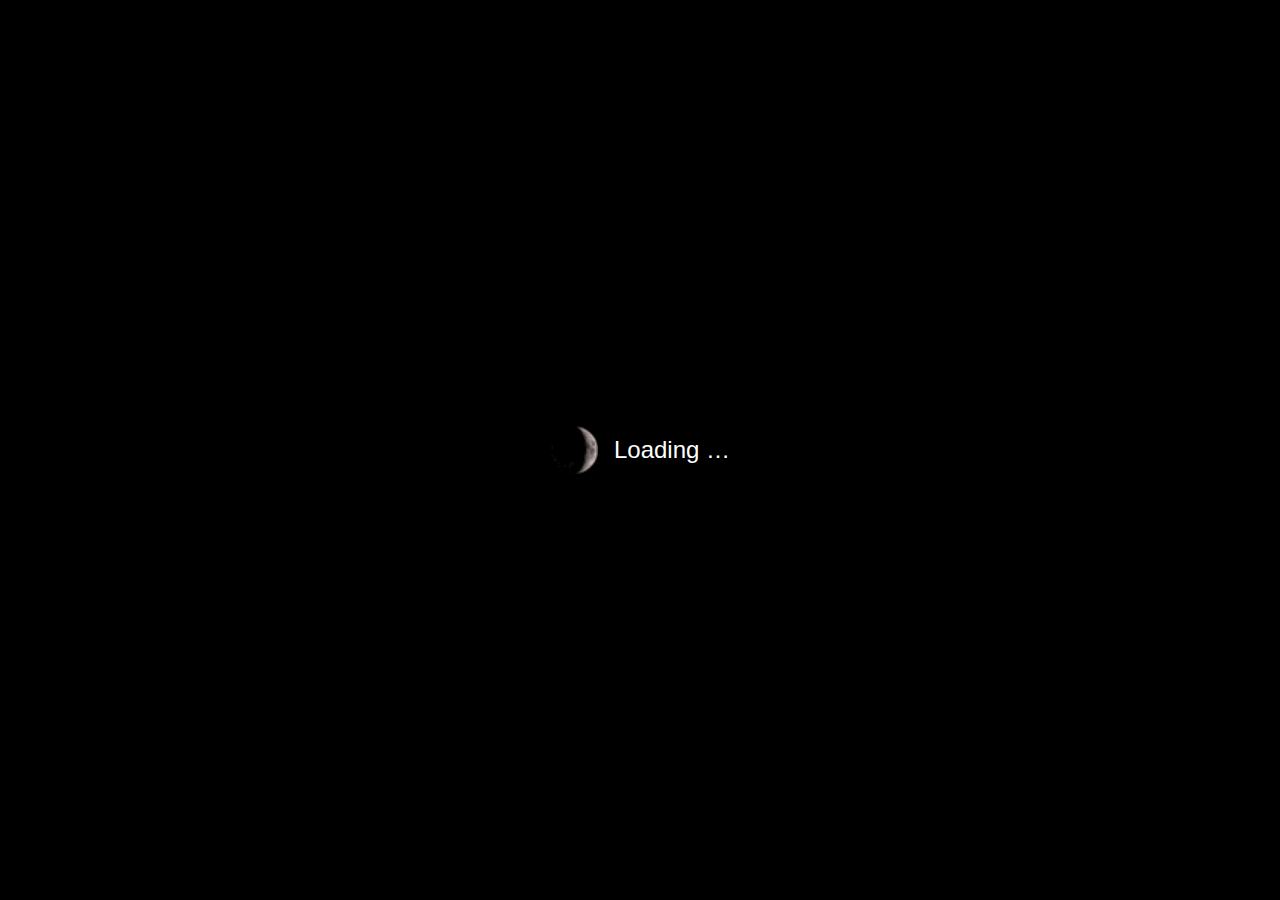
==== commit f7515af1: "Deploying to gh-pages from @ johnarban/minids@20a360fa2adec592e67493f5c73edce018eeb4fa 🚀" ====
--- a/carina/index.html
+++ b/carina/index.html
@@ -2,4 +2,4 @@
     function gtag(){dataLayer.push(arguments);}
     gtag('js', new Date());
 
-    gtag('config', 'G-WSJGNX16TL');</script><meta charset="utf-8"><meta http-equiv="X-UA-Compatible" content="IE=edge"><meta name="viewport" content="width=device-width,initial-scale=1,shrink-to-fit=no"><meta property="og:type" content="website"><meta property="og:url" content="https://web.wwtassets.org/specials/2023/cosmicds-carina/"><meta property="og:title" content="Compare JWST and Hubble images of Carina!"><meta property="og:description" content="Pan, zoom, and compare JWST and Hubble images of the Carina Nebula using AAS WorldWide Telescope."><meta property="og:site_name" content="CosmicDS Carina"><meta property="og:image" content="https://web.wwtassets.org/specials/2023/cosmicds-carina/preview.png"><meta property="og:image:secure_url" content="https://web.wwtassets.org/specials/2023/cosmicds-carina/preview.png"><meta property="og:image:type" content="image/jpeg"><meta property="og:image:width" content="596"><meta property="og:image:height" content="886"><meta property="og:image:alt" content="Overlaid Hubble and JWST images of the Carina Nebula"><meta name="twitter:site" content="@CosmicDataStory"><meta name="twitter:card" content="summary_large_image"><meta name="twitter:creator" content="@CosmicDataStory"><meta name="twitter:image" content="https://web.wwtassets.org/specials/2023/cosmicds-carina/preview.png"><link rel="icon" href="https://cosmicds.github.io/cds-website/cosmicds-favicon.png"><title>Compare JWST and Hubble images of Carina!</title><script defer="defer" src="js/chunk-vendors.df70a2d5.js"></script><script defer="defer" src="js/app.55a91076.js"></script><link href="css/chunk-vendors.c93fb74f.css" rel="stylesheet"><link href="css/app.7818240d.css" rel="stylesheet"></head><body><noscript><strong>We're sorry but AAS WorldWide Telescope requires JavaScript to run.</strong></noscript><div id="app"></div></body></html>+    gtag('config', 'G-WSJGNX16TL');</script><meta charset="utf-8"><meta http-equiv="X-UA-Compatible" content="IE=edge"><meta name="viewport" content="width=device-width,initial-scale=1,shrink-to-fit=no"><meta property="og:type" content="website"><meta property="og:url" content="https://web.wwtassets.org/specials/2023/cosmicds-carina/"><meta property="og:title" content="Compare JWST and Hubble images of Carina!"><meta property="og:description" content="Pan, zoom, and compare JWST and Hubble images of the Carina Nebula using AAS WorldWide Telescope."><meta property="og:site_name" content="CosmicDS Carina"><meta property="og:image" content="https://web.wwtassets.org/specials/2023/cosmicds-carina/preview.png"><meta property="og:image:secure_url" content="https://web.wwtassets.org/specials/2023/cosmicds-carina/preview.png"><meta property="og:image:type" content="image/jpeg"><meta property="og:image:width" content="596"><meta property="og:image:height" content="886"><meta property="og:image:alt" content="Overlaid Hubble and JWST images of the Carina Nebula"><meta name="twitter:site" content="@CosmicDataStory"><meta name="twitter:card" content="summary_large_image"><meta name="twitter:creator" content="@CosmicDataStory"><meta name="twitter:image" content="https://web.wwtassets.org/specials/2023/cosmicds-carina/preview.png"><link rel="icon" href="https://worldwidetelescope.org/favicon.ico"><title>Compare JWST and Hubble images of Carina!</title><script defer="defer" src="js/chunk-vendors.9acb971a.js"></script><script defer="defer" src="js/app.b6ccea6a.js"></script><link href="css/chunk-vendors.8068ec1d.css" rel="stylesheet"><link href="css/app.7818240d.css" rel="stylesheet"></head><body><noscript><strong>We're sorry but AAS WorldWide Telescope requires JavaScript to run.</strong></noscript><div id="app"></div></body></html>--- a/carina/css/chunk-vendors.8068ec1d.css
+++ b/carina/css/chunk-vendors.8068ec1d.css
@@ -0,0 +1,7 @@
+.v-application{display:flex;background:rgb(var(--v-theme-background));color:rgba(var(--v-theme-on-background),var(--v-high-emphasis-opacity))}.v-application__wrap{-webkit-backface-visibility:hidden;backface-visibility:hidden;display:flex;flex-direction:column;flex:1 1 auto;max-width:100%;min-height:100vh;position:relative}.v-overlay-container{contain:layout;left:0;pointer-events:none;position:absolute;top:0;display:contents}.v-overlay-scroll-blocked{-webkit-padding-end:var(--v-scrollbar-offset);padding-inline-end:var(--v-scrollbar-offset);overflow-y:hidden!important}html.v-overlay-scroll-blocked{position:fixed;top:var(--v-body-scroll-y);left:var(--v-body-scroll-x);width:100%;height:100%}.v-overlay{border-radius:inherit;display:flex;left:0;pointer-events:none;position:fixed;top:0;bottom:0;right:0}.v-overlay__content{outline:none;position:absolute;pointer-events:auto;contain:layout}.v-overlay__scrim{pointer-events:auto;background:rgb(var(--v-theme-on-surface));border-radius:inherit;bottom:0;left:0;opacity:32%;position:fixed;right:0;top:0}.v-overlay--absolute,.v-overlay--contained .v-overlay__scrim{position:absolute}.v-overlay--scroll-blocked{-webkit-padding-end:var(--v-scrollbar-offset);padding-inline-end:var(--v-scrollbar-offset)}.v-dialog{align-items:center;justify-content:center;margin:auto}.v-dialog .v-overlay__content{max-height:calc(100% - 48px);width:calc(100% - 48px);max-width:calc(100% - 48px);margin:24px;display:flex;flex-direction:column}.v-dialog .v-overlay__content>.v-card,.v-dialog .v-overlay__content>.v-sheet{--v-scrollbar-offset:0px;border-radius:4px;overflow-y:auto;box-shadow:0 11px 15px -7px var(--v-shadow-key-umbra-opacity,rgba(0,0,0,.2)),0 24px 38px 3px var(--v-shadow-key-penumbra-opacity,rgba(0,0,0,.14)),0 9px 46px 8px var(--v-shadow-key-penumbra-opacity,rgba(0,0,0,.12))}.v-dialog .v-overlay__content>.v-card{display:flex;flex-direction:column}.v-dialog .v-overlay__content>.v-card>.v-card-item{padding:14px 24px 0}.v-dialog .v-overlay__content>.v-card>.v-card-item+.v-card-text{padding-top:10px}.v-dialog .v-overlay__content>.v-card>.v-card-text{font-size:inherit;letter-spacing:.03125em;line-height:inherit;padding:16px 24px 10px}.v-dialog--fullscreen{--v-scrollbar-offset:0px}.v-dialog--fullscreen .v-overlay__content{border-radius:0;margin:0;padding:0;width:100%;height:100%;max-width:100%;max-height:100%;overflow-y:auto;top:0;left:0}.v-dialog--fullscreen .v-overlay__content>.v-card,.v-dialog--fullscreen .v-overlay__content>.v-sheet{min-height:100%;min-width:100%;border-radius:0}.v-dialog--scrollable .v-overlay__content,.v-dialog--scrollable .v-overlay__content>form{display:flex}.v-dialog--scrollable .v-overlay__content>.v-card,.v-dialog--scrollable .v-overlay__content>form>.v-card{display:flex;flex:1 1 100%;flex-direction:column;max-height:100%;max-width:100%}.v-dialog--scrollable .v-overlay__content>.v-card>.v-card-text,.v-dialog--scrollable .v-overlay__content>form>.v-card>.v-card-text{-webkit-backface-visibility:hidden;backface-visibility:hidden;overflow-y:auto}.v-card{display:block;overflow:hidden;overflow-wrap:break-word;position:relative;padding:0;text-decoration:none;transition-duration:.28s;transition-property:box-shadow,opacity,background;transition-timing-function:cubic-bezier(.4,0,.2,1);z-index:0;border-color:rgba(var(--v-border-color),var(--v-border-opacity));border-style:solid;border-width:0;border-radius:4px}.v-card--border{border-width:thin;box-shadow:none}.v-card--absolute{position:absolute}.v-card--fixed{position:fixed}.v-card:hover>.v-card__overlay{opacity:calc(var(--v-theme-overlay-multiplier)*.04)}.v-card:focus-visible>.v-card__overlay{opacity:calc(var(--v-theme-overlay-multiplier)*.12)}@supports not selector(:focus-visible){.v-card:focus>.v-card__overlay{opacity:calc(var(--v-theme-overlay-multiplier)*.12)}}.v-card--active>.v-card__overlay,.v-card[aria-haspopup=menu][aria-expanded=true]>.v-card__overlay{opacity:calc(var(--v-theme-overlay-multiplier)*.12)}.v-card--active:hover>.v-card__overlay,.v-card[aria-haspopup=menu][aria-expanded=true]:hover>.v-card__overlay{opacity:calc(var(--v-theme-overlay-multiplier)*.16)}.v-card--active:focus-visible>.v-card__overlay,.v-card[aria-haspopup=menu][aria-expanded=true]:focus-visible>.v-card__overlay{opacity:calc(var(--v-theme-overlay-multiplier)*.24)}@supports not selector(:focus-visible){.v-card--active:focus>.v-card__overlay,.v-card[aria-haspopup=menu][aria-expanded=true]:focus>.v-card__overlay{opacity:calc(var(--v-theme-overlay-multiplier)*.24)}}.v-card--variant-outlined,.v-card--variant-plain,.v-card--variant-text,.v-card--variant-tonal{background:transparent;color:inherit}.v-card--variant-plain{opacity:.62}.v-card--variant-plain:focus,.v-card--variant-plain:hover{opacity:1}.v-card--variant-plain .v-card__overlay{display:none}.v-card--variant-elevated,.v-card--variant-flat{background:rgb(var(--v-theme-surface));color:rgba(var(--v-theme-on-surface),var(--v-high-emphasis-opacity))}.v-card--variant-elevated{box-shadow:0 2px 1px -1px var(--v-shadow-key-umbra-opacity,rgba(0,0,0,.2)),0 1px 1px 0 var(--v-shadow-key-penumbra-opacity,rgba(0,0,0,.14)),0 1px 3px 0 var(--v-shadow-key-penumbra-opacity,rgba(0,0,0,.12))}.v-card--variant-flat{box-shadow:0 0 0 0 var(--v-shadow-key-umbra-opacity,rgba(0,0,0,.2)),0 0 0 0 var(--v-shadow-key-penumbra-opacity,rgba(0,0,0,.14)),0 0 0 0 var(--v-shadow-key-penumbra-opacity,rgba(0,0,0,.12))}.v-card--variant-outlined{border:thin solid currentColor}.v-card--variant-text .v-card__overlay{background:currentColor}.v-card--variant-tonal .v-card__underlay{background:currentColor;opacity:var(--v-activated-opacity);border-radius:inherit;position:absolute;top:0;right:0;bottom:0;left:0;pointer-events:none}.v-card--disabled{pointer-events:none;-webkit-user-select:none;-moz-user-select:none;user-select:none}.v-card--disabled>:not(.v-card__loader){opacity:.6}.v-card--flat{box-shadow:none}.v-card--hover{cursor:pointer;box-shadow:0 0 0 0 var(--v-shadow-key-umbra-opacity,rgba(0,0,0,.2)),0 0 0 0 var(--v-shadow-key-penumbra-opacity,rgba(0,0,0,.14)),0 0 0 0 var(--v-shadow-key-penumbra-opacity,rgba(0,0,0,.12))}.v-card--hover:after,.v-card--hover:before{border-radius:inherit;bottom:0;content:"";display:block;left:0;pointer-events:none;position:absolute;right:0;top:0;transition:inherit}.v-card--hover:before{opacity:1;z-index:-1;box-shadow:0 2px 1px -1px var(--v-shadow-key-umbra-opacity,rgba(0,0,0,.2)),0 1px 1px 0 var(--v-shadow-key-penumbra-opacity,rgba(0,0,0,.14)),0 1px 3px 0 var(--v-shadow-key-penumbra-opacity,rgba(0,0,0,.12))}.v-card--hover:after{z-index:1;opacity:0;box-shadow:0 5px 5px -3px var(--v-shadow-key-umbra-opacity,rgba(0,0,0,.2)),0 8px 10px 1px var(--v-shadow-key-penumbra-opacity,rgba(0,0,0,.14)),0 3px 14px 2px var(--v-shadow-key-penumbra-opacity,rgba(0,0,0,.12))}.v-card--hover:hover:after{opacity:1}.v-card--hover:hover:before{opacity:0}.v-card--link{cursor:pointer}.v-card-actions{align-items:center;display:flex;flex:none;min-height:52px;padding:.5rem}.v-card-item{align-items:center;display:grid;flex:none;grid-template-areas:"prepend content append";grid-template-columns:max-content auto max-content;padding:.625rem 1rem}.v-card-item+.v-card-text{padding-top:0}.v-card-item__prepend{grid-area:prepend;-webkit-padding-end:1rem;padding-inline-end:1rem}.v-card-item__append{grid-area:append;-webkit-padding-start:1rem;padding-inline-start:1rem}.v-card-item__content{align-self:center;grid-area:content;overflow:hidden}.v-card-title{display:block;flex:none;font-size:1.25rem;font-weight:500;-webkit-hyphens:auto;hyphens:auto;letter-spacing:.0125em;min-width:0;overflow-wrap:normal;overflow:hidden;padding:.5rem 1rem;text-overflow:ellipsis;text-transform:none;white-space:nowrap;word-break:normal;word-wrap:break-word}.v-card .v-card-title{line-height:2rem}.v-card--density-comfortable .v-card-title{line-height:1.75rem}.v-card--density-compact .v-card-title{line-height:1.55rem}.v-card-item .v-card-title{padding:0}.v-card-title+.v-card-actions,.v-card-title+.v-card-text{padding-top:0}.v-card-subtitle{display:block;flex:none;font-size:.875rem;font-weight:400;letter-spacing:.0178571429em;opacity:var(--v-medium-emphasis-opacity);overflow:hidden;padding:0 1rem;text-overflow:ellipsis;text-transform:none;white-space:nowrap}.v-card .v-card-subtitle{line-height:1.25rem}.v-card--density-comfortable .v-card-subtitle{line-height:1.125rem}.v-card--density-compact .v-card-subtitle{line-height:1rem}.v-card-item .v-card-subtitle{padding:0 0 .25rem}.v-card-text{flex:1 1 auto;font-size:.875rem;font-weight:400;letter-spacing:.0178571429em;padding:1rem;text-transform:none}.v-card .v-card-text{line-height:1.25rem}.v-card--density-comfortable .v-card-text{line-height:1.2rem}.v-card--density-compact .v-card-text{line-height:1.15rem}.v-card__image{display:flex;height:100%;flex:1 1 auto;left:0;overflow:hidden;position:absolute;top:0;width:100%;z-index:-1}.v-card__content{border-radius:inherit;overflow:hidden;position:relative}.v-card__loader{bottom:auto;top:0;left:0;position:absolute;right:0;width:100%;z-index:1}.v-card__overlay{background-color:currentColor;right:0;bottom:0;opacity:0;transition:opacity .2s ease-in-out}.v-card__overlay,.v-ripple__container{border-radius:inherit;position:absolute;top:0;left:0;pointer-events:none}.v-ripple__container{color:inherit;width:100%;height:100%;overflow:hidden;z-index:0;contain:strict}.v-ripple__animation{color:inherit;position:absolute;top:0;left:0;border-radius:50%;background:currentColor;opacity:0;pointer-events:none;overflow:hidden;will-change:transform,opacity}.v-ripple__animation--enter{transition:none}.v-ripple__animation--in{transition:transform .25s cubic-bezier(0,0,.2,1),opacity .1s cubic-bezier(0,0,.2,1)}.v-ripple__animation--out{transition:opacity .3s cubic-bezier(0,0,.2,1)}.v-progress-linear{background:transparent;overflow:hidden;position:relative;transition:.2s cubic-bezier(.4,0,.2,1);width:100%}.v-progress-linear__background{background:currentColor;bottom:0;left:0;opacity:var(--v-border-opacity);position:absolute;top:0;transition-property:width,left,right;transition:inherit}.v-progress-linear__content{align-items:center;display:flex;height:100%;justify-content:center;left:0;pointer-events:none;position:absolute;top:0;width:100%}.v-progress-linear__determinate,.v-progress-linear__indeterminate{background:currentColor}.v-progress-linear__determinate{height:inherit;left:0;position:absolute;transition:inherit;transition-property:width,left,right}.v-progress-linear__indeterminate .long,.v-progress-linear__indeterminate .short{animation-play-state:paused;animation-duration:2.2s;animation-iteration-count:infinite;bottom:0;height:inherit;left:0;position:absolute;right:auto;top:0;width:auto;will-change:left,right}.v-progress-linear__indeterminate .long{animation-name:indeterminate-ltr}.v-progress-linear__indeterminate .short{animation-name:indeterminate-short-ltr}.v-progress-linear__stream{animation:stream .25s linear infinite;animation-play-state:paused;bottom:0;left:auto;opacity:.3;pointer-events:none;position:absolute;transition:inherit;transition-property:width,left,right}.v-progress-linear--reverse .v-progress-linear__background,.v-progress-linear--reverse .v-progress-linear__content,.v-progress-linear--reverse .v-progress-linear__determinate,.v-progress-linear--reverse .v-progress-linear__indeterminate .long,.v-progress-linear--reverse .v-progress-linear__indeterminate .short{left:auto;right:0}.v-progress-linear--reverse .v-progress-linear__indeterminate .long{animation-name:indeterminate-rtl}.v-progress-linear--reverse .v-progress-linear__indeterminate .short{animation-name:indeterminate-short-rtl}.v-progress-linear--reverse .v-progress-linear__stream{right:auto}.v-progress-linear--absolute,.v-progress-linear--fixed{left:0;z-index:1}.v-progress-linear--absolute{position:absolute}.v-progress-linear--fixed{position:fixed}.v-progress-linear--rounded{border-radius:4px}.v-progress-linear--rounded.v-progress-linear--rounded-bar .v-progress-linear__determinate,.v-progress-linear--rounded.v-progress-linear--rounded-bar .v-progress-linear__indeterminate{border-radius:inherit}.v-progress-linear--striped .v-progress-linear__determinate{animation:progress-linear-stripes 1s linear infinite;background-image:linear-gradient(135deg,hsla(0,0%,100%,.25) 25%,transparent 0,transparent 50%,hsla(0,0%,100%,.25) 0,hsla(0,0%,100%,.25) 75%,transparent 0,transparent);background-repeat:repeat;background-size:var(--v-progress-linear-height)}.v-progress-linear--active .v-progress-linear__indeterminate .long,.v-progress-linear--active .v-progress-linear__indeterminate .short,.v-progress-linear--active .v-progress-linear__stream{animation-play-state:running}.v-progress-linear--rounded-bar .v-progress-linear__determinate,.v-progress-linear--rounded-bar .v-progress-linear__indeterminate,.v-progress-linear--rounded-bar .v-progress-linear__stream+.v-progress-linear__background{border-radius:4px}.v-locale--is-ltr .v-progress-linear--rounded-bar .v-progress-linear__determinate,.v-progress-linear--rounded-bar .v-progress-linear__determinate.v-locale--is-ltr{border-top-left-radius:0;border-bottom-left-radius:0}.v-locale--is-rtl .v-progress-linear--rounded-bar .v-progress-linear__determinate,.v-progress-linear--rounded-bar .v-progress-linear__determinate.v-locale--is-rtl{border-top-right-radius:0;border-bottom-right-radius:0}@keyframes indeterminate-ltr{0%{left:-90%;right:100%}60%{left:-90%;right:100%}to{left:100%;right:-35%}}@keyframes indeterminate-rtl{0%{left:100%;right:-90%}60%{left:100%;right:-90%}to{left:-35%;right:100%}}@keyframes indeterminate-short-ltr{0%{left:-200%;right:100%}60%{left:107%;right:-8%}to{left:107%;right:-8%}}@keyframes indeterminate-short-rtl{0%{left:100%;right:-200%}60%{left:-8%;right:107%}to{left:-8%;right:107%}}@keyframes stream{to{transform:translateX(var(--v-progress-linear-stream-to))}}@keyframes progress-linear-stripes{0%{background-position-x:var(--v-progress-linear-height)}}.v-img{--v-theme-overlay-multiplier:3;z-index:0}.v-img--booting .v-responsive__sizer{transition:none}.v-img__error,.v-img__gradient,.v-img__img,.v-img__picture,.v-img__placeholder{z-index:-1;position:absolute;top:0;left:0;width:100%;height:100%}.v-img__img--preload{filter:blur(4px)}.v-img__img--contain{-o-object-fit:contain;object-fit:contain}.v-img__img--cover{-o-object-fit:cover;object-fit:cover}.v-img__gradient{background-repeat:no-repeat}.v-responsive{display:flex;flex:1 0 auto;max-height:100%;max-width:100%;overflow:hidden;position:relative}.v-responsive__content{flex:1 0 0px;max-width:100%}.v-responsive__sizer~.v-responsive__content{-webkit-margin-start:-100%;margin-inline-start:-100%}.v-responsive__sizer{flex:1 0 0px;transition:padding-bottom .2s cubic-bezier(.4,0,.2,1);pointer-events:none}.v-avatar{flex:none;align-items:center;display:inline-flex;justify-content:center;line-height:normal;overflow:hidden;position:relative;text-align:center;transition:.2s cubic-bezier(.4,0,.2,1);transition-property:width,height;vertical-align:middle;border-radius:50%}.v-avatar.v-avatar--size-x-small{--v-avatar-height:24px}.v-avatar.v-avatar--size-small{--v-avatar-height:32px}.v-avatar.v-avatar--size-default{--v-avatar-height:40px}.v-avatar.v-avatar--size-large{--v-avatar-height:48px}.v-avatar.v-avatar--size-x-large{--v-avatar-height:56px}.v-avatar.v-avatar--density-default{height:calc(var(--v-avatar-height));width:calc(var(--v-avatar-height))}.v-avatar.v-avatar--density-comfortable{height:calc(var(--v-avatar-height) - 4px);width:calc(var(--v-avatar-height) - 4px)}.v-avatar.v-avatar--density-compact{height:calc(var(--v-avatar-height) - 8px);width:calc(var(--v-avatar-height) - 8px)}.v-avatar--variant-outlined,.v-avatar--variant-plain,.v-avatar--variant-text,.v-avatar--variant-tonal{background:transparent;color:inherit}.v-avatar--variant-plain{opacity:.62}.v-avatar--variant-plain:focus,.v-avatar--variant-plain:hover{opacity:1}.v-avatar--variant-plain .v-avatar__overlay{display:none}.v-avatar--variant-elevated,.v-avatar--variant-flat{background:var(--v-theme-surface);color:rgba(var(--v-theme-on-surface),var(--v-medium-emphasis-opacity))}.v-avatar--variant-elevated{box-shadow:0 2px 1px -1px var(--v-shadow-key-umbra-opacity,rgba(0,0,0,.2)),0 1px 1px 0 var(--v-shadow-key-penumbra-opacity,rgba(0,0,0,.14)),0 1px 3px 0 var(--v-shadow-key-penumbra-opacity,rgba(0,0,0,.12))}.v-avatar--variant-flat{box-shadow:0 0 0 0 var(--v-shadow-key-umbra-opacity,rgba(0,0,0,.2)),0 0 0 0 var(--v-shadow-key-penumbra-opacity,rgba(0,0,0,.14)),0 0 0 0 var(--v-shadow-key-penumbra-opacity,rgba(0,0,0,.12))}.v-avatar--variant-outlined{border:thin solid currentColor}.v-avatar--variant-text .v-avatar__overlay{background:currentColor}.v-avatar--variant-tonal .v-avatar__underlay{background:currentColor;opacity:var(--v-activated-opacity);border-radius:inherit;position:absolute;top:0;right:0;bottom:0;left:0;pointer-events:none}.v-avatar--rounded{border-radius:4px}.v-avatar .v-img{height:100%;width:100%}.v-icon{--v-icon-size-multiplier:1;align-items:center;display:inline-flex;font-feature-settings:"liga";height:1em;justify-content:center;letter-spacing:normal;line-height:1;position:relative;text-indent:0;-webkit-user-select:none;-moz-user-select:none;user-select:none;vertical-align:middle;width:1em}.v-icon--clickable{cursor:pointer}.v-icon--size-x-small{font-size:calc(var(--v-icon-size-multiplier)*1em)}.v-icon--size-small{font-size:calc(var(--v-icon-size-multiplier)*1.25em)}.v-icon--size-default{font-size:calc(var(--v-icon-size-multiplier)*1.5em)}.v-icon--size-large{font-size:calc(var(--v-icon-size-multiplier)*1.75em)}.v-icon--size-x-large{font-size:calc(var(--v-icon-size-multiplier)*2em)}.v-icon__svg{fill:currentColor;width:100%;height:100%}.v-icon--start{-webkit-margin-end:8px;margin-inline-end:8px}.v-icon--end{-webkit-margin-start:8px;margin-inline-start:8px}.v-tabs{display:flex;height:var(--v-tabs-height)}.v-tabs--density-default{--v-tabs-height:48px}.v-tabs--density-default.v-tabs--stacked{--v-tabs-height:72px}.v-tabs--density-comfortable{--v-tabs-height:44px}.v-tabs--density-comfortable.v-tabs--stacked{--v-tabs-height:68px}.v-tabs--density-compact{--v-tabs-height:36px}.v-tabs--density-compact.v-tabs--stacked{--v-tabs-height:60px}.v-tabs.v-slide-group--vertical{height:auto;--v-tabs-height:48px}.v-tabs--align-tabs-title:not(.v-slide-group--has-affixes) .v-tab:first-child{-webkit-margin-start:42px;margin-inline-start:42px}.v-tabs--align-tabs-center .v-slide-group__content>:last-child,.v-tabs--fixed-tabs .v-slide-group__content>:last-child{-webkit-margin-end:auto;margin-inline-end:auto}.v-tabs--align-tabs-center .v-slide-group__content>:first-child,.v-tabs--fixed-tabs .v-slide-group__content>:first-child{-webkit-margin-start:auto;margin-inline-start:auto}.v-tabs--grow{flex-grow:1}.v-tabs--grow .v-tab{flex:1 0 auto;max-width:none}.v-tabs--align-tabs-end .v-tab:first-child{-webkit-margin-start:auto;margin-inline-start:auto}.v-tabs--align-tabs-end .v-tab:last-child{-webkit-margin-end:0;margin-inline-end:0}@media (max-width:1279.98px){.v-tabs.v-slide-group--is-overflowing.v-slide-group--horizontal:not(.v-slide-group--has-affixes) .v-tab:first-child{-webkit-margin-start:52px;margin-inline-start:52px}.v-tabs.v-slide-group--is-overflowing.v-slide-group--horizontal:not(.v-slide-group--has-affixes) .v-tab:last-child{-webkit-margin-end:52px;margin-inline-end:52px}}.v-slide-group{display:flex;overflow:hidden}.v-slide-group__next,.v-slide-group__prev{align-items:center;display:flex;flex:0 1 52px;justify-content:center;min-width:52px;cursor:pointer}.v-slide-group__next--disabled,.v-slide-group__prev--disabled{pointer-events:none;opacity:var(--v-disabled-opacity)}.v-slide-group__content{display:flex;flex:1 0 auto;position:relative;transition:all .2s cubic-bezier(.4,0,.2,1);white-space:nowrap}.v-slide-group__content>*{white-space:normal}.v-slide-group__container{contain:content;display:flex;flex:1 1 auto;overflow:hidden}.v-slide-group--vertical,.v-slide-group--vertical .v-slide-group__container,.v-slide-group--vertical .v-slide-group__content{flex-direction:column}.v-tab.v-tab{--v-btn-height:var(--v-tabs-height);min-width:90px}.v-slide-group--horizontal .v-tab{max-width:360px}.v-slide-group--vertical .v-tab{justify-content:start}.v-tab__slider{position:absolute;bottom:0;left:0;height:2px;width:100%;background:currentColor;pointer-events:none;opacity:0}.v-tab--selected .v-tab__slider{opacity:1}.v-slide-group--vertical .v-tab__slider{top:0;height:100%;width:2px}.v-btn{align-items:center;border-radius:4px;display:inline-grid;grid-template-areas:"prepend content append";grid-template-columns:max-content auto max-content;font-weight:500;justify-content:center;letter-spacing:.0892857143em;line-height:normal;max-width:100%;outline:none;position:relative;text-decoration:none;text-indent:.0892857143em;text-transform:uppercase;transition-property:box-shadow,transform,opacity,background;transition-duration:.28s;transition-timing-function:cubic-bezier(.4,0,.2,1);-webkit-user-select:none;-moz-user-select:none;user-select:none;vertical-align:middle;flex-shrink:0;border-color:rgba(var(--v-border-color),var(--v-border-opacity));border-style:solid;border-width:0}.v-btn--size-x-small{--v-btn-size:0.625rem;--v-btn-height:20px;font-size:.625rem;min-width:36px;padding:0 8px}.v-btn--size-small{--v-btn-size:0.75rem;--v-btn-height:28px;font-size:.75rem;min-width:50px;padding:0 12px}.v-btn--size-default{--v-btn-size:0.875rem;--v-btn-height:36px;font-size:.875rem;min-width:64px;padding:0 16px}.v-btn--size-large{--v-btn-size:1rem;--v-btn-height:44px;font-size:1rem;min-width:78px;padding:0 20px}.v-btn--size-x-large{--v-btn-size:1.125rem;--v-btn-height:52px;font-size:1.125rem;min-width:92px;padding:0 24px}.v-btn.v-btn--density-default{height:calc(var(--v-btn-height))}.v-btn.v-btn--density-comfortable{height:calc(var(--v-btn-height) - 8px)}.v-btn.v-btn--density-compact{height:calc(var(--v-btn-height) - 12px)}.v-btn--border{border-width:thin;box-shadow:none}.v-btn--absolute{position:absolute}.v-btn--fixed{position:fixed}.v-btn:hover>.v-btn__overlay{opacity:calc(var(--v-theme-overlay-multiplier)*.04)}.v-btn:focus-visible>.v-btn__overlay{opacity:calc(var(--v-theme-overlay-multiplier)*.12)}@supports not selector(:focus-visible){.v-btn:focus>.v-btn__overlay{opacity:calc(var(--v-theme-overlay-multiplier)*.12)}}.v-btn--active>.v-btn__overlay,.v-btn[aria-haspopup=menu][aria-expanded=true]>.v-btn__overlay{opacity:calc(var(--v-theme-overlay-multiplier)*.12)}.v-btn--active:hover>.v-btn__overlay,.v-btn[aria-haspopup=menu][aria-expanded=true]:hover>.v-btn__overlay{opacity:calc(var(--v-theme-overlay-multiplier)*.16)}.v-btn--active:focus-visible>.v-btn__overlay,.v-btn[aria-haspopup=menu][aria-expanded=true]:focus-visible>.v-btn__overlay{opacity:calc(var(--v-theme-overlay-multiplier)*.24)}@supports not selector(:focus-visible){.v-btn--active:focus>.v-btn__overlay,.v-btn[aria-haspopup=menu][aria-expanded=true]:focus>.v-btn__overlay{opacity:calc(var(--v-theme-overlay-multiplier)*.24)}}.v-btn--variant-outlined,.v-btn--variant-plain,.v-btn--variant-text,.v-btn--variant-tonal{background:transparent;color:inherit}.v-btn--variant-plain{opacity:.62}.v-btn--variant-plain:focus,.v-btn--variant-plain:hover{opacity:1}.v-btn--variant-plain .v-btn__overlay{display:none}.v-btn--variant-elevated,.v-btn--variant-flat{background:rgb(var(--v-theme-surface));color:rgba(var(--v-theme-on-surface),var(--v-high-emphasis-opacity))}.v-btn--variant-elevated{box-shadow:0 3px 1px -2px var(--v-shadow-key-umbra-opacity,rgba(0,0,0,.2)),0 2px 2px 0 var(--v-shadow-key-penumbra-opacity,rgba(0,0,0,.14)),0 1px 5px 0 var(--v-shadow-key-penumbra-opacity,rgba(0,0,0,.12))}.v-btn--variant-flat{box-shadow:0 0 0 0 var(--v-shadow-key-umbra-opacity,rgba(0,0,0,.2)),0 0 0 0 var(--v-shadow-key-penumbra-opacity,rgba(0,0,0,.14)),0 0 0 0 var(--v-shadow-key-penumbra-opacity,rgba(0,0,0,.12))}.v-btn--variant-outlined{border:thin solid currentColor}.v-btn--variant-text .v-btn__overlay{background:currentColor}.v-btn--variant-tonal .v-btn__underlay{background:currentColor;opacity:var(--v-activated-opacity);border-radius:inherit;position:absolute;top:0;right:0;bottom:0;left:0;pointer-events:none}@supports selector(:focus-visible){.v-btn:after{content:"";position:absolute;top:0;left:0;width:100%;height:100%;pointer-events:none;border:2px solid currentColor;border-radius:inherit;opacity:0;transition:opacity .2s ease-in-out}.v-btn:focus-visible:after{opacity:calc(var(--v-theme-overlay-multiplier)*.25)}}.v-btn--icon{border-radius:50%;min-width:0;padding:0}.v-btn--icon.v-btn--size-default{font-size:1rem}.v-btn--icon.v-btn--density-default{width:calc(var(--v-btn-height) + 12px);height:calc(var(--v-btn-height) + 12px)}.v-btn--icon.v-btn--density-comfortable{width:calc(var(--v-btn-height));height:calc(var(--v-btn-height))}.v-btn--icon.v-btn--density-compact{width:calc(var(--v-btn-height) - 8px);height:calc(var(--v-btn-height) - 8px)}.v-btn--elevated:focus,.v-btn--elevated:hover{box-shadow:0 2px 4px -1px var(--v-shadow-key-umbra-opacity,rgba(0,0,0,.2)),0 4px 5px 0 var(--v-shadow-key-penumbra-opacity,rgba(0,0,0,.14)),0 1px 10px 0 var(--v-shadow-key-penumbra-opacity,rgba(0,0,0,.12))}.v-btn--elevated:active{box-shadow:0 5px 5px -3px var(--v-shadow-key-umbra-opacity,rgba(0,0,0,.2)),0 8px 10px 1px var(--v-shadow-key-penumbra-opacity,rgba(0,0,0,.14)),0 3px 14px 2px var(--v-shadow-key-penumbra-opacity,rgba(0,0,0,.12))}.v-btn--flat{box-shadow:none}.v-btn--block{display:flex;flex:1 0 auto;min-width:100%}.v-btn--disabled{pointer-events:none;opacity:.26}.v-btn--disabled.v-btn--variant-elevated,.v-btn--disabled.v-btn--variant-flat{box-shadow:none;opacity:1;color:rgba(var(--v-theme-on-surface),.26);background:rgb(var(--v-theme-surface))}.v-btn--disabled.v-btn--variant-elevated .v-btn__overlay,.v-btn--disabled.v-btn--variant-flat .v-btn__overlay{opacity:.4615384615}.v-btn--loading{pointer-events:none}.v-btn--loading .v-btn__append,.v-btn--loading .v-btn__content,.v-btn--loading .v-btn__prepend{opacity:0}.v-btn--stacked{grid-template-areas:"prepend" "content" "append";grid-template-columns:auto;grid-template-rows:max-content max-content max-content;justify-items:center;align-content:center}.v-btn--stacked .v-btn__content{flex-direction:column;line-height:1.25}.v-btn--stacked .v-btn__append,.v-btn--stacked .v-btn__content>.v-icon--end,.v-btn--stacked .v-btn__content>.v-icon--start,.v-btn--stacked .v-btn__prepend{-webkit-margin-start:0;margin-inline-start:0;-webkit-margin-end:0;margin-inline-end:0}.v-btn--stacked .v-btn__content>.v-icon--start,.v-btn--stacked .v-btn__prepend{margin-bottom:4px}.v-btn--stacked .v-btn__append,.v-btn--stacked .v-btn__content>.v-icon--end{margin-top:4px}.v-btn--stacked.v-btn--size-x-small{--v-btn-size:0.625rem;--v-btn-height:56px;font-size:.625rem;min-width:56px;padding:0 12px}.v-btn--stacked.v-btn--size-small{--v-btn-size:0.75rem;--v-btn-height:64px;font-size:.75rem;min-width:64px;padding:0 14px}.v-btn--stacked.v-btn--size-default{--v-btn-size:0.875rem;--v-btn-height:72px;font-size:.875rem;min-width:72px;padding:0 16px}.v-btn--stacked.v-btn--size-large{--v-btn-size:1rem;--v-btn-height:80px;font-size:1rem;min-width:80px;padding:0 18px}.v-btn--stacked.v-btn--size-x-large{--v-btn-size:1.125rem;--v-btn-height:88px;font-size:1.125rem;min-width:88px;padding:0 20px}.v-btn--stacked.v-btn--density-default{height:calc(var(--v-btn-height))}.v-btn--stacked.v-btn--density-comfortable{height:calc(var(--v-btn-height) - 16px)}.v-btn--stacked.v-btn--density-compact{height:calc(var(--v-btn-height) - 24px)}.v-btn--rounded{border-radius:24px}.v-btn .v-icon{--v-icon-size-multiplier:0.8571428571}.v-btn--icon .v-icon{--v-icon-size-multiplier:1}.v-btn--stacked .v-icon{--v-icon-size-multiplier:1.1428571429}.v-btn__loader{align-items:center;display:flex;height:100%;justify-content:center;left:0;position:absolute;top:0;width:100%}.v-btn__append,.v-btn__content,.v-btn__prepend{align-items:center;display:flex;transition:transform,opacity .2s cubic-bezier(.4,0,.2,1)}.v-btn__prepend{grid-area:prepend;-webkit-margin-start:calc(var(--v-btn-height)/-9);margin-inline-start:calc(var(--v-btn-height)/-9);-webkit-margin-end:calc(var(--v-btn-height)/4.5);margin-inline-end:calc(var(--v-btn-height)/4.5)}.v-btn__append{grid-area:append;-webkit-margin-start:calc(var(--v-btn-height)/4.5);margin-inline-start:calc(var(--v-btn-height)/4.5);-webkit-margin-end:calc(var(--v-btn-height)/-9);margin-inline-end:calc(var(--v-btn-height)/-9)}.v-btn__content{grid-area:content;justify-content:center;white-space:nowrap}.v-btn__content>.v-icon--start{-webkit-margin-start:calc(var(--v-btn-height)/-9);margin-inline-start:calc(var(--v-btn-height)/-9);-webkit-margin-end:calc(var(--v-btn-height)/4.5);margin-inline-end:calc(var(--v-btn-height)/4.5)}.v-btn__content>.v-icon--end{-webkit-margin-start:calc(var(--v-btn-height)/4.5);margin-inline-start:calc(var(--v-btn-height)/4.5);-webkit-margin-end:calc(var(--v-btn-height)/-9);margin-inline-end:calc(var(--v-btn-height)/-9)}.v-btn--stacked .v-btn__content{white-space:normal}.v-btn__overlay{background-color:currentColor;border-radius:inherit;opacity:0;transition:opacity .2s ease-in-out}.v-btn__overlay,.v-btn__underlay{position:absolute;top:0;left:0;width:100%;height:100%;pointer-events:none}.v-app-bar .v-btn,.v-card-actions .v-btn{box-shadow:0 0 0 0 var(--v-shadow-key-umbra-opacity,rgba(0,0,0,.2)),0 0 0 0 var(--v-shadow-key-penumbra-opacity,rgba(0,0,0,.14)),0 0 0 0 var(--v-shadow-key-penumbra-opacity,rgba(0,0,0,.12))}.v-card-actions .v-btn{padding:0 8px}.v-card-actions .v-btn~.v-btn{-webkit-margin-start:.5rem;margin-inline-start:.5rem}.v-banner-actions .v-btn{padding:0 8px}.v-pagination .v-btn{border-radius:4px}.v-btn__overlay{transition:none}.v-pagination__item--is-active .v-btn__overlay{opacity:var(--v-border-opacity)}.v-snackbar-actions .v-btn{padding:0 8px}.v-btn-toggle .v-btn.v-btn--selected:not(.v-btn--disabled) .v-btn__overlay{opacity:var(--v-activated-opacity)}.v-btn-group{display:inline-flex;flex-wrap:nowrap;max-width:100%;min-width:0;overflow:hidden;vertical-align:middle;border-color:rgba(var(--v-border-color),var(--v-border-opacity));border-style:solid;border-width:0;box-shadow:0 0 0 0 var(--v-shadow-key-umbra-opacity,rgba(0,0,0,.2)),0 0 0 0 var(--v-shadow-key-penumbra-opacity,rgba(0,0,0,.14)),0 0 0 0 var(--v-shadow-key-penumbra-opacity,rgba(0,0,0,.12));border-radius:4px;background:transparent;color:rgba(var(--v-theme-on-surface),var(--v-high-emphasis-opacity))}.v-btn-group--border{border-width:thin;box-shadow:none}.v-btn-group--density-default.v-btn-group{height:48px}.v-btn-group--density-comfortable.v-btn-group{height:40px}.v-btn-group--density-compact.v-btn-group{height:36px}.v-btn-group .v-btn{border-radius:0;border-color:inherit}.v-btn-group .v-btn:not(:last-child){-webkit-border-end:none;border-inline-end:none}.v-btn-group .v-btn:not(:first-child){-webkit-border-start:none;border-inline-start:none}.v-btn-group .v-btn:first-child{border-start-start-radius:inherit;border-end-start-radius:inherit}.v-btn-group .v-btn:last-child{border-start-end-radius:inherit;border-end-end-radius:inherit}.v-btn-group--divided .v-btn:not(:last-child){border-inline-end-width:thin;border-inline-end-style:solid;border-inline-end-color:rgba(var(--v-border-color),var(--v-border-opacity))}.v-btn-group--tile{border-radius:0}.v-progress-circular{align-items:center;display:inline-flex;justify-content:center;position:relative;vertical-align:middle}.v-progress-circular>svg{width:100%;height:100%;margin:auto;position:absolute;top:0;bottom:0;left:0;right:0;z-index:0}.v-progress-circular__content{align-items:center;display:flex;justify-content:center}.v-progress-circular__underlay{color:rgba(var(--v-border-color),var(--v-border-opacity));stroke:currentColor;z-index:1}.v-progress-circular__overlay{stroke:currentColor;transition:all .2s ease-in-out,stroke-width 0s;z-index:2}.v-progress-circular--size-x-small{height:16px;width:16px}.v-progress-circular--size-small{height:24px;width:24px}.v-progress-circular--size-default{height:32px;width:32px}.v-progress-circular--size-large{height:48px;width:48px}.v-progress-circular--size-x-large{height:64px;width:64px}.v-progress-circular--indeterminate>svg{animation:progress-circular-rotate 1.4s linear infinite;transform-origin:center center;transition:all .2s ease-in-out}.v-progress-circular--indeterminate .v-progress-circular__overlay{animation:progress-circular-dash 1.4s ease-in-out infinite;stroke-dasharray:25,200;stroke-dashoffset:0;stroke-linecap:round}.v-progress-circular--disable-shrink>svg{animation-duration:.7s}.v-progress-circular--disable-shrink .v-progress-circular__overlay{animation:none}.v-progress-circular--indeterminate:not(.v-progress-circular--visible) .v-progress-circular__overlay,.v-progress-circular--indeterminate:not(.v-progress-circular--visible)>svg{animation-play-state:paused!important}@keyframes progress-circular-dash{0%{stroke-dasharray:1,200;stroke-dashoffset:0px}50%{stroke-dasharray:100,200;stroke-dashoffset:-15px}to{stroke-dasharray:100,200;stroke-dashoffset:-124px}}@keyframes progress-circular-rotate{to{transform:rotate(270deg)}}.v-window{overflow:hidden}.v-window__container{display:flex;flex-direction:column;height:inherit;position:relative;transition:.3s cubic-bezier(.25,.8,.5,1)}.v-window__controls{position:absolute;left:0;top:0;width:100%;height:100%;display:flex;align-items:center;justify-content:space-between;padding:0 16px;pointer-events:none}.v-window__controls *{pointer-events:auto}.v-window--show-arrows-on-hover{overflow:hidden}.v-window--show-arrows-on-hover .v-window__left{transform:translateX(-200%)}.v-window--show-arrows-on-hover .v-window__right{transform:translateX(200%)}.v-window--show-arrows-on-hover:hover .v-window__left,.v-window--show-arrows-on-hover:hover .v-window__right{transform:translateX(0)}.v-window-x-reverse-transition-enter-active,.v-window-x-reverse-transition-leave-active,.v-window-x-transition-enter-active,.v-window-x-transition-leave-active,.v-window-y-reverse-transition-enter-active,.v-window-y-reverse-transition-leave-active,.v-window-y-transition-enter-active,.v-window-y-transition-leave-active{transition:.3s cubic-bezier(.25,.8,.5,1)}.v-window-x-reverse-transition-leave-from,.v-window-x-reverse-transition-leave-to,.v-window-x-transition-leave-from,.v-window-x-transition-leave-to,.v-window-y-reverse-transition-leave-from,.v-window-y-reverse-transition-leave-to,.v-window-y-transition-leave-from,.v-window-y-transition-leave-to{position:absolute!important;top:0;width:100%}.v-window-x-transition-enter-from{transform:translateX(100%)}.v-window-x-reverse-transition-enter-from,.v-window-x-transition-leave-to{transform:translateX(-100%)}.v-window-x-reverse-transition-leave-to{transform:translateX(100%)}.v-window-y-transition-enter-from{transform:translateY(100%)}.v-window-y-reverse-transition-enter-from,.v-window-y-transition-leave-to{transform:translateY(-100%)}.v-window-y-reverse-transition-leave-to{transform:translateY(100%)}.v-container{width:100%;padding:16px;margin-right:auto;margin-left:auto}@media (min-width:960px){.v-container{max-width:900px}}@media (min-width:1280px){.v-container{max-width:1200px}}@media (min-width:1920px){.v-container{max-width:1800px}}@media (min-width:2560px){.v-container{max-width:2400px}}.v-container--fluid{max-width:100%}.v-row{display:flex;flex-wrap:wrap;flex:1 1 auto;margin:-12px}.v-row+.v-row{margin-top:12px}.v-row+.v-row--dense{margin-top:4px}.v-row--dense{margin:-4px}.v-row--dense>.v-col,.v-row--dense>[class*=v-col-]{padding:4px}.v-row.v-row--no-gutters{margin:0}.v-row.v-row--no-gutters>.v-col,.v-row.v-row--no-gutters>[class*=v-col-]{padding:0}.v-col,.v-col-1,.v-col-10,.v-col-11,.v-col-12,.v-col-2,.v-col-3,.v-col-4,.v-col-5,.v-col-6,.v-col-7,.v-col-8,.v-col-9,.v-col-auto,.v-col-lg,.v-col-lg-1,.v-col-lg-10,.v-col-lg-11,.v-col-lg-12,.v-col-lg-2,.v-col-lg-3,.v-col-lg-4,.v-col-lg-5,.v-col-lg-6,.v-col-lg-7,.v-col-lg-8,.v-col-lg-9,.v-col-lg-auto,.v-col-md,.v-col-md-1,.v-col-md-10,.v-col-md-11,.v-col-md-12,.v-col-md-2,.v-col-md-3,.v-col-md-4,.v-col-md-5,.v-col-md-6,.v-col-md-7,.v-col-md-8,.v-col-md-9,.v-col-md-auto,.v-col-sm,.v-col-sm-1,.v-col-sm-10,.v-col-sm-11,.v-col-sm-12,.v-col-sm-2,.v-col-sm-3,.v-col-sm-4,.v-col-sm-5,.v-col-sm-6,.v-col-sm-7,.v-col-sm-8,.v-col-sm-9,.v-col-sm-auto,.v-col-xl,.v-col-xl-1,.v-col-xl-10,.v-col-xl-11,.v-col-xl-12,.v-col-xl-2,.v-col-xl-3,.v-col-xl-4,.v-col-xl-5,.v-col-xl-6,.v-col-xl-7,.v-col-xl-8,.v-col-xl-9,.v-col-xl-auto,.v-col-xxl,.v-col-xxl-1,.v-col-xxl-10,.v-col-xxl-11,.v-col-xxl-12,.v-col-xxl-2,.v-col-xxl-3,.v-col-xxl-4,.v-col-xxl-5,.v-col-xxl-6,.v-col-xxl-7,.v-col-xxl-8,.v-col-xxl-9,.v-col-xxl-auto{width:100%;padding:12px}.v-col{flex-basis:0;flex-grow:1;max-width:100%}.v-col-auto{flex:0 0 auto;width:auto;max-width:100%}.v-col-1{flex:0 0 8.3333333333%;max-width:8.3333333333%}.v-col-2{flex:0 0 16.6666666667%;max-width:16.6666666667%}.v-col-3{flex:0 0 25%;max-width:25%}.v-col-4{flex:0 0 33.3333333333%;max-width:33.3333333333%}.v-col-5{flex:0 0 41.6666666667%;max-width:41.6666666667%}.v-col-6{flex:0 0 50%;max-width:50%}.v-col-7{flex:0 0 58.3333333333%;max-width:58.3333333333%}.v-col-8{flex:0 0 66.6666666667%;max-width:66.6666666667%}.v-col-9{flex:0 0 75%;max-width:75%}.v-col-10{flex:0 0 83.3333333333%;max-width:83.3333333333%}.v-col-11{flex:0 0 91.6666666667%;max-width:91.6666666667%}.v-col-12{flex:0 0 100%;max-width:100%}.offset-1.v-locale--is-ltr,.v-locale--is-ltr .offset-1{margin-left:8.3333333333%}.offset-1.v-locale--is-rtl,.v-locale--is-rtl .offset-1{margin-right:8.3333333333%}.offset-2.v-locale--is-ltr,.v-locale--is-ltr .offset-2{margin-left:16.6666666667%}.offset-2.v-locale--is-rtl,.v-locale--is-rtl .offset-2{margin-right:16.6666666667%}.offset-3.v-locale--is-ltr,.v-locale--is-ltr .offset-3{margin-left:25%}.offset-3.v-locale--is-rtl,.v-locale--is-rtl .offset-3{margin-right:25%}.offset-4.v-locale--is-ltr,.v-locale--is-ltr .offset-4{margin-left:33.3333333333%}.offset-4.v-locale--is-rtl,.v-locale--is-rtl .offset-4{margin-right:33.3333333333%}.offset-5.v-locale--is-ltr,.v-locale--is-ltr .offset-5{margin-left:41.6666666667%}.offset-5.v-locale--is-rtl,.v-locale--is-rtl .offset-5{margin-right:41.6666666667%}.offset-6.v-locale--is-ltr,.v-locale--is-ltr .offset-6{margin-left:50%}.offset-6.v-locale--is-rtl,.v-locale--is-rtl .offset-6{margin-right:50%}.offset-7.v-locale--is-ltr,.v-locale--is-ltr .offset-7{margin-left:58.3333333333%}.offset-7.v-locale--is-rtl,.v-locale--is-rtl .offset-7{margin-right:58.3333333333%}.offset-8.v-locale--is-ltr,.v-locale--is-ltr .offset-8{margin-left:66.6666666667%}.offset-8.v-locale--is-rtl,.v-locale--is-rtl .offset-8{margin-right:66.6666666667%}.offset-9.v-locale--is-ltr,.v-locale--is-ltr .offset-9{margin-left:75%}.offset-9.v-locale--is-rtl,.v-locale--is-rtl .offset-9{margin-right:75%}.offset-10.v-locale--is-ltr,.v-locale--is-ltr .offset-10{margin-left:83.3333333333%}.offset-10.v-locale--is-rtl,.v-locale--is-rtl .offset-10{margin-right:83.3333333333%}.offset-11.v-locale--is-ltr,.v-locale--is-ltr .offset-11{margin-left:91.6666666667%}.offset-11.v-locale--is-rtl,.v-locale--is-rtl .offset-11{margin-right:91.6666666667%}@media (min-width:600px){.v-col-sm{flex-basis:0;flex-grow:1;max-width:100%}.v-col-sm-auto{flex:0 0 auto;width:auto;max-width:100%}.v-col-sm-1{flex:0 0 8.3333333333%;max-width:8.3333333333%}.v-col-sm-2{flex:0 0 16.6666666667%;max-width:16.6666666667%}.v-col-sm-3{flex:0 0 25%;max-width:25%}.v-col-sm-4{flex:0 0 33.3333333333%;max-width:33.3333333333%}.v-col-sm-5{flex:0 0 41.6666666667%;max-width:41.6666666667%}.v-col-sm-6{flex:0 0 50%;max-width:50%}.v-col-sm-7{flex:0 0 58.3333333333%;max-width:58.3333333333%}.v-col-sm-8{flex:0 0 66.6666666667%;max-width:66.6666666667%}.v-col-sm-9{flex:0 0 75%;max-width:75%}.v-col-sm-10{flex:0 0 83.3333333333%;max-width:83.3333333333%}.v-col-sm-11{flex:0 0 91.6666666667%;max-width:91.6666666667%}.v-col-sm-12{flex:0 0 100%;max-width:100%}.offset-sm-0.v-locale--is-ltr,.v-locale--is-ltr .offset-sm-0{margin-left:0}.offset-sm-0.v-locale--is-rtl,.v-locale--is-rtl .offset-sm-0{margin-right:0}.offset-sm-1.v-locale--is-ltr,.v-locale--is-ltr .offset-sm-1{margin-left:8.3333333333%}.offset-sm-1.v-locale--is-rtl,.v-locale--is-rtl .offset-sm-1{margin-right:8.3333333333%}.offset-sm-2.v-locale--is-ltr,.v-locale--is-ltr .offset-sm-2{margin-left:16.6666666667%}.offset-sm-2.v-locale--is-rtl,.v-locale--is-rtl .offset-sm-2{margin-right:16.6666666667%}.offset-sm-3.v-locale--is-ltr,.v-locale--is-ltr .offset-sm-3{margin-left:25%}.offset-sm-3.v-locale--is-rtl,.v-locale--is-rtl .offset-sm-3{margin-right:25%}.offset-sm-4.v-locale--is-ltr,.v-locale--is-ltr .offset-sm-4{margin-left:33.3333333333%}.offset-sm-4.v-locale--is-rtl,.v-locale--is-rtl .offset-sm-4{margin-right:33.3333333333%}.offset-sm-5.v-locale--is-ltr,.v-locale--is-ltr .offset-sm-5{margin-left:41.6666666667%}.offset-sm-5.v-locale--is-rtl,.v-locale--is-rtl .offset-sm-5{margin-right:41.6666666667%}.offset-sm-6.v-locale--is-ltr,.v-locale--is-ltr .offset-sm-6{margin-left:50%}.offset-sm-6.v-locale--is-rtl,.v-locale--is-rtl .offset-sm-6{margin-right:50%}.offset-sm-7.v-locale--is-ltr,.v-locale--is-ltr .offset-sm-7{margin-left:58.3333333333%}.offset-sm-7.v-locale--is-rtl,.v-locale--is-rtl .offset-sm-7{margin-right:58.3333333333%}.offset-sm-8.v-locale--is-ltr,.v-locale--is-ltr .offset-sm-8{margin-left:66.6666666667%}.offset-sm-8.v-locale--is-rtl,.v-locale--is-rtl .offset-sm-8{margin-right:66.6666666667%}.offset-sm-9.v-locale--is-ltr,.v-locale--is-ltr .offset-sm-9{margin-left:75%}.offset-sm-9.v-locale--is-rtl,.v-locale--is-rtl .offset-sm-9{margin-right:75%}.offset-sm-10.v-locale--is-ltr,.v-locale--is-ltr .offset-sm-10{margin-left:83.3333333333%}.offset-sm-10.v-locale--is-rtl,.v-locale--is-rtl .offset-sm-10{margin-right:83.3333333333%}.offset-sm-11.v-locale--is-ltr,.v-locale--is-ltr .offset-sm-11{margin-left:91.6666666667%}.offset-sm-11.v-locale--is-rtl,.v-locale--is-rtl .offset-sm-11{margin-right:91.6666666667%}}@media (min-width:960px){.v-col-md{flex-basis:0;flex-grow:1;max-width:100%}.v-col-md-auto{flex:0 0 auto;width:auto;max-width:100%}.v-col-md-1{flex:0 0 8.3333333333%;max-width:8.3333333333%}.v-col-md-2{flex:0 0 16.6666666667%;max-width:16.6666666667%}.v-col-md-3{flex:0 0 25%;max-width:25%}.v-col-md-4{flex:0 0 33.3333333333%;max-width:33.3333333333%}.v-col-md-5{flex:0 0 41.6666666667%;max-width:41.6666666667%}.v-col-md-6{flex:0 0 50%;max-width:50%}.v-col-md-7{flex:0 0 58.3333333333%;max-width:58.3333333333%}.v-col-md-8{flex:0 0 66.6666666667%;max-width:66.6666666667%}.v-col-md-9{flex:0 0 75%;max-width:75%}.v-col-md-10{flex:0 0 83.3333333333%;max-width:83.3333333333%}.v-col-md-11{flex:0 0 91.6666666667%;max-width:91.6666666667%}.v-col-md-12{flex:0 0 100%;max-width:100%}.offset-md-0.v-locale--is-ltr,.v-locale--is-ltr .offset-md-0{margin-left:0}.offset-md-0.v-locale--is-rtl,.v-locale--is-rtl .offset-md-0{margin-right:0}.offset-md-1.v-locale--is-ltr,.v-locale--is-ltr .offset-md-1{margin-left:8.3333333333%}.offset-md-1.v-locale--is-rtl,.v-locale--is-rtl .offset-md-1{margin-right:8.3333333333%}.offset-md-2.v-locale--is-ltr,.v-locale--is-ltr .offset-md-2{margin-left:16.6666666667%}.offset-md-2.v-locale--is-rtl,.v-locale--is-rtl .offset-md-2{margin-right:16.6666666667%}.offset-md-3.v-locale--is-ltr,.v-locale--is-ltr .offset-md-3{margin-left:25%}.offset-md-3.v-locale--is-rtl,.v-locale--is-rtl .offset-md-3{margin-right:25%}.offset-md-4.v-locale--is-ltr,.v-locale--is-ltr .offset-md-4{margin-left:33.3333333333%}.offset-md-4.v-locale--is-rtl,.v-locale--is-rtl .offset-md-4{margin-right:33.3333333333%}.offset-md-5.v-locale--is-ltr,.v-locale--is-ltr .offset-md-5{margin-left:41.6666666667%}.offset-md-5.v-locale--is-rtl,.v-locale--is-rtl .offset-md-5{margin-right:41.6666666667%}.offset-md-6.v-locale--is-ltr,.v-locale--is-ltr .offset-md-6{margin-left:50%}.offset-md-6.v-locale--is-rtl,.v-locale--is-rtl .offset-md-6{margin-right:50%}.offset-md-7.v-locale--is-ltr,.v-locale--is-ltr .offset-md-7{margin-left:58.3333333333%}.offset-md-7.v-locale--is-rtl,.v-locale--is-rtl .offset-md-7{margin-right:58.3333333333%}.offset-md-8.v-locale--is-ltr,.v-locale--is-ltr .offset-md-8{margin-left:66.6666666667%}.offset-md-8.v-locale--is-rtl,.v-locale--is-rtl .offset-md-8{margin-right:66.6666666667%}.offset-md-9.v-locale--is-ltr,.v-locale--is-ltr .offset-md-9{margin-left:75%}.offset-md-9.v-locale--is-rtl,.v-locale--is-rtl .offset-md-9{margin-right:75%}.offset-md-10.v-locale--is-ltr,.v-locale--is-ltr .offset-md-10{margin-left:83.3333333333%}.offset-md-10.v-locale--is-rtl,.v-locale--is-rtl .offset-md-10{margin-right:83.3333333333%}.offset-md-11.v-locale--is-ltr,.v-locale--is-ltr .offset-md-11{margin-left:91.6666666667%}.offset-md-11.v-locale--is-rtl,.v-locale--is-rtl .offset-md-11{margin-right:91.6666666667%}}@media (min-width:1280px){.v-col-lg{flex-basis:0;flex-grow:1;max-width:100%}.v-col-lg-auto{flex:0 0 auto;width:auto;max-width:100%}.v-col-lg-1{flex:0 0 8.3333333333%;max-width:8.3333333333%}.v-col-lg-2{flex:0 0 16.6666666667%;max-width:16.6666666667%}.v-col-lg-3{flex:0 0 25%;max-width:25%}.v-col-lg-4{flex:0 0 33.3333333333%;max-width:33.3333333333%}.v-col-lg-5{flex:0 0 41.6666666667%;max-width:41.6666666667%}.v-col-lg-6{flex:0 0 50%;max-width:50%}.v-col-lg-7{flex:0 0 58.3333333333%;max-width:58.3333333333%}.v-col-lg-8{flex:0 0 66.6666666667%;max-width:66.6666666667%}.v-col-lg-9{flex:0 0 75%;max-width:75%}.v-col-lg-10{flex:0 0 83.3333333333%;max-width:83.3333333333%}.v-col-lg-11{flex:0 0 91.6666666667%;max-width:91.6666666667%}.v-col-lg-12{flex:0 0 100%;max-width:100%}.offset-lg-0.v-locale--is-ltr,.v-locale--is-ltr .offset-lg-0{margin-left:0}.offset-lg-0.v-locale--is-rtl,.v-locale--is-rtl .offset-lg-0{margin-right:0}.offset-lg-1.v-locale--is-ltr,.v-locale--is-ltr .offset-lg-1{margin-left:8.3333333333%}.offset-lg-1.v-locale--is-rtl,.v-locale--is-rtl .offset-lg-1{margin-right:8.3333333333%}.offset-lg-2.v-locale--is-ltr,.v-locale--is-ltr .offset-lg-2{margin-left:16.6666666667%}.offset-lg-2.v-locale--is-rtl,.v-locale--is-rtl .offset-lg-2{margin-right:16.6666666667%}.offset-lg-3.v-locale--is-ltr,.v-locale--is-ltr .offset-lg-3{margin-left:25%}.offset-lg-3.v-locale--is-rtl,.v-locale--is-rtl .offset-lg-3{margin-right:25%}.offset-lg-4.v-locale--is-ltr,.v-locale--is-ltr .offset-lg-4{margin-left:33.3333333333%}.offset-lg-4.v-locale--is-rtl,.v-locale--is-rtl .offset-lg-4{margin-right:33.3333333333%}.offset-lg-5.v-locale--is-ltr,.v-locale--is-ltr .offset-lg-5{margin-left:41.6666666667%}.offset-lg-5.v-locale--is-rtl,.v-locale--is-rtl .offset-lg-5{margin-right:41.6666666667%}.offset-lg-6.v-locale--is-ltr,.v-locale--is-ltr .offset-lg-6{margin-left:50%}.offset-lg-6.v-locale--is-rtl,.v-locale--is-rtl .offset-lg-6{margin-right:50%}.offset-lg-7.v-locale--is-ltr,.v-locale--is-ltr .offset-lg-7{margin-left:58.3333333333%}.offset-lg-7.v-locale--is-rtl,.v-locale--is-rtl .offset-lg-7{margin-right:58.3333333333%}.offset-lg-8.v-locale--is-ltr,.v-locale--is-ltr .offset-lg-8{margin-left:66.6666666667%}.offset-lg-8.v-locale--is-rtl,.v-locale--is-rtl .offset-lg-8{margin-right:66.6666666667%}.offset-lg-9.v-locale--is-ltr,.v-locale--is-ltr .offset-lg-9{margin-left:75%}.offset-lg-9.v-locale--is-rtl,.v-locale--is-rtl .offset-lg-9{margin-right:75%}.offset-lg-10.v-locale--is-ltr,.v-locale--is-ltr .offset-lg-10{margin-left:83.3333333333%}.offset-lg-10.v-locale--is-rtl,.v-locale--is-rtl .offset-lg-10{margin-right:83.3333333333%}.offset-lg-11.v-locale--is-ltr,.v-locale--is-ltr .offset-lg-11{margin-left:91.6666666667%}.offset-lg-11.v-locale--is-rtl,.v-locale--is-rtl .offset-lg-11{margin-right:91.6666666667%}}@media (min-width:1920px){.v-col-xl{flex-basis:0;flex-grow:1;max-width:100%}.v-col-xl-auto{flex:0 0 auto;width:auto;max-width:100%}.v-col-xl-1{flex:0 0 8.3333333333%;max-width:8.3333333333%}.v-col-xl-2{flex:0 0 16.6666666667%;max-width:16.6666666667%}.v-col-xl-3{flex:0 0 25%;max-width:25%}.v-col-xl-4{flex:0 0 33.3333333333%;max-width:33.3333333333%}.v-col-xl-5{flex:0 0 41.6666666667%;max-width:41.6666666667%}.v-col-xl-6{flex:0 0 50%;max-width:50%}.v-col-xl-7{flex:0 0 58.3333333333%;max-width:58.3333333333%}.v-col-xl-8{flex:0 0 66.6666666667%;max-width:66.6666666667%}.v-col-xl-9{flex:0 0 75%;max-width:75%}.v-col-xl-10{flex:0 0 83.3333333333%;max-width:83.3333333333%}.v-col-xl-11{flex:0 0 91.6666666667%;max-width:91.6666666667%}.v-col-xl-12{flex:0 0 100%;max-width:100%}.offset-xl-0.v-locale--is-ltr,.v-locale--is-ltr .offset-xl-0{margin-left:0}.offset-xl-0.v-locale--is-rtl,.v-locale--is-rtl .offset-xl-0{margin-right:0}.offset-xl-1.v-locale--is-ltr,.v-locale--is-ltr .offset-xl-1{margin-left:8.3333333333%}.offset-xl-1.v-locale--is-rtl,.v-locale--is-rtl .offset-xl-1{margin-right:8.3333333333%}.offset-xl-2.v-locale--is-ltr,.v-locale--is-ltr .offset-xl-2{margin-left:16.6666666667%}.offset-xl-2.v-locale--is-rtl,.v-locale--is-rtl .offset-xl-2{margin-right:16.6666666667%}.offset-xl-3.v-locale--is-ltr,.v-locale--is-ltr .offset-xl-3{margin-left:25%}.offset-xl-3.v-locale--is-rtl,.v-locale--is-rtl .offset-xl-3{margin-right:25%}.offset-xl-4.v-locale--is-ltr,.v-locale--is-ltr .offset-xl-4{margin-left:33.3333333333%}.offset-xl-4.v-locale--is-rtl,.v-locale--is-rtl .offset-xl-4{margin-right:33.3333333333%}.offset-xl-5.v-locale--is-ltr,.v-locale--is-ltr .offset-xl-5{margin-left:41.6666666667%}.offset-xl-5.v-locale--is-rtl,.v-locale--is-rtl .offset-xl-5{margin-right:41.6666666667%}.offset-xl-6.v-locale--is-ltr,.v-locale--is-ltr .offset-xl-6{margin-left:50%}.offset-xl-6.v-locale--is-rtl,.v-locale--is-rtl .offset-xl-6{margin-right:50%}.offset-xl-7.v-locale--is-ltr,.v-locale--is-ltr .offset-xl-7{margin-left:58.3333333333%}.offset-xl-7.v-locale--is-rtl,.v-locale--is-rtl .offset-xl-7{margin-right:58.3333333333%}.offset-xl-8.v-locale--is-ltr,.v-locale--is-ltr .offset-xl-8{margin-left:66.6666666667%}.offset-xl-8.v-locale--is-rtl,.v-locale--is-rtl .offset-xl-8{margin-right:66.6666666667%}.offset-xl-9.v-locale--is-ltr,.v-locale--is-ltr .offset-xl-9{margin-left:75%}.offset-xl-9.v-locale--is-rtl,.v-locale--is-rtl .offset-xl-9{margin-right:75%}.offset-xl-10.v-locale--is-ltr,.v-locale--is-ltr .offset-xl-10{margin-left:83.3333333333%}.offset-xl-10.v-locale--is-rtl,.v-locale--is-rtl .offset-xl-10{margin-right:83.3333333333%}.offset-xl-11.v-locale--is-ltr,.v-locale--is-ltr .offset-xl-11{margin-left:91.6666666667%}.offset-xl-11.v-locale--is-rtl,.v-locale--is-rtl .offset-xl-11{margin-right:91.6666666667%}}@media (min-width:2560px){.v-col-xxl{flex-basis:0;flex-grow:1;max-width:100%}.v-col-xxl-auto{flex:0 0 auto;width:auto;max-width:100%}.v-col-xxl-1{flex:0 0 8.3333333333%;max-width:8.3333333333%}.v-col-xxl-2{flex:0 0 16.6666666667%;max-width:16.6666666667%}.v-col-xxl-3{flex:0 0 25%;max-width:25%}.v-col-xxl-4{flex:0 0 33.3333333333%;max-width:33.3333333333%}.v-col-xxl-5{flex:0 0 41.6666666667%;max-width:41.6666666667%}.v-col-xxl-6{flex:0 0 50%;max-width:50%}.v-col-xxl-7{flex:0 0 58.3333333333%;max-width:58.3333333333%}.v-col-xxl-8{flex:0 0 66.6666666667%;max-width:66.6666666667%}.v-col-xxl-9{flex:0 0 75%;max-width:75%}.v-col-xxl-10{flex:0 0 83.3333333333%;max-width:83.3333333333%}.v-col-xxl-11{flex:0 0 91.6666666667%;max-width:91.6666666667%}.v-col-xxl-12{flex:0 0 100%;max-width:100%}.offset-xxl-0.v-locale--is-ltr,.v-locale--is-ltr .offset-xxl-0{margin-left:0}.offset-xxl-0.v-locale--is-rtl,.v-locale--is-rtl .offset-xxl-0{margin-right:0}.offset-xxl-1.v-locale--is-ltr,.v-locale--is-ltr .offset-xxl-1{margin-left:8.3333333333%}.offset-xxl-1.v-locale--is-rtl,.v-locale--is-rtl .offset-xxl-1{margin-right:8.3333333333%}.offset-xxl-2.v-locale--is-ltr,.v-locale--is-ltr .offset-xxl-2{margin-left:16.6666666667%}.offset-xxl-2.v-locale--is-rtl,.v-locale--is-rtl .offset-xxl-2{margin-right:16.6666666667%}.offset-xxl-3.v-locale--is-ltr,.v-locale--is-ltr .offset-xxl-3{margin-left:25%}.offset-xxl-3.v-locale--is-rtl,.v-locale--is-rtl .offset-xxl-3{margin-right:25%}.offset-xxl-4.v-locale--is-ltr,.v-locale--is-ltr .offset-xxl-4{margin-left:33.3333333333%}.offset-xxl-4.v-locale--is-rtl,.v-locale--is-rtl .offset-xxl-4{margin-right:33.3333333333%}.offset-xxl-5.v-locale--is-ltr,.v-locale--is-ltr .offset-xxl-5{margin-left:41.6666666667%}.offset-xxl-5.v-locale--is-rtl,.v-locale--is-rtl .offset-xxl-5{margin-right:41.6666666667%}.offset-xxl-6.v-locale--is-ltr,.v-locale--is-ltr .offset-xxl-6{margin-left:50%}.offset-xxl-6.v-locale--is-rtl,.v-locale--is-rtl .offset-xxl-6{margin-right:50%}.offset-xxl-7.v-locale--is-ltr,.v-locale--is-ltr .offset-xxl-7{margin-left:58.3333333333%}.offset-xxl-7.v-locale--is-rtl,.v-locale--is-rtl .offset-xxl-7{margin-right:58.3333333333%}.offset-xxl-8.v-locale--is-ltr,.v-locale--is-ltr .offset-xxl-8{margin-left:66.6666666667%}.offset-xxl-8.v-locale--is-rtl,.v-locale--is-rtl .offset-xxl-8{margin-right:66.6666666667%}.offset-xxl-9.v-locale--is-ltr,.v-locale--is-ltr .offset-xxl-9{margin-left:75%}.offset-xxl-9.v-locale--is-rtl,.v-locale--is-rtl .offset-xxl-9{margin-right:75%}.offset-xxl-10.v-locale--is-ltr,.v-locale--is-ltr .offset-xxl-10{margin-left:83.3333333333%}.offset-xxl-10.v-locale--is-rtl,.v-locale--is-rtl .offset-xxl-10{margin-right:83.3333333333%}.offset-xxl-11.v-locale--is-ltr,.v-locale--is-ltr .offset-xxl-11{margin-left:91.6666666667%}.offset-xxl-11.v-locale--is-rtl,.v-locale--is-rtl .offset-xxl-11{margin-right:91.6666666667%}}.v-chip{align-items:center;cursor:default;display:inline-flex;font-weight:400;max-width:100%;overflow:hidden;position:relative;text-decoration:none;white-space:nowrap;vertical-align:middle;border-color:rgba(var(--v-border-color),var(--v-border-opacity));border-style:solid;border-width:0;border-radius:9999px}.v-chip.v-chip--size-x-small{--v-chip-size:0.625rem;--v-chip-height:20px;font-size:.625rem;padding:0 8px}.v-chip.v-chip--size-x-small .v-avatar{--v-avatar-height:14px}.v-chip--pill.v-chip.v-chip--size-x-small .v-avatar{--v-avatar-height:20px}.v-chip.v-chip--size-x-small .v-chip__filter,.v-chip.v-chip--size-x-small .v-chip__prepend,.v-chip.v-chip--size-x-small>.v-avatar--start,.v-chip.v-chip--size-x-small>.v-icon--start{-webkit-margin-end:4px;margin-inline-end:4px}.v-chip.v-chip--size-x-small .v-chip__filter,.v-chip.v-chip--size-x-small .v-chip__prepend,.v-chip.v-chip--size-x-small .v-icon--start{-webkit-margin-start:-4px;margin-inline-start:-4px}.v-chip.v-chip--size-x-small .v-avatar--start{-webkit-margin-start:-5.6px;margin-inline-start:-5.6px}.v-chip--pill.v-chip.v-chip--size-x-small .v-avatar--start{-webkit-margin-start:-8px;margin-inline-start:-8px}.v-chip.v-chip--size-x-small .v-chip__append,.v-chip.v-chip--size-x-small .v-chip__close,.v-chip.v-chip--size-x-small>.v-avatar--end,.v-chip.v-chip--size-x-small>.v-icon--end{-webkit-margin-start:4px;margin-inline-start:4px;-webkit-margin-end:-4px;margin-inline-end:-4px}.v-chip--pill.v-chip.v-chip--size-x-small .v-avatar--end,.v-chip--pill.v-chip.v-chip--size-x-small .v-icon--end{-webkit-margin-end:-8px;margin-inline-end:-8px}.v-chip--pill.v-chip.v-chip--size-x-small .v-avatar--end+.v-chip__close,.v-chip--pill.v-chip.v-chip--size-x-small .v-icon--end+.v-chip__close{-webkit-margin-start:8px;margin-inline-start:8px}.v-chip.v-chip--size-small{--v-chip-size:0.75rem;--v-chip-height:26px;font-size:.75rem;padding:0 10px}.v-chip.v-chip--size-small .v-avatar{--v-avatar-height:20px}.v-chip--pill.v-chip.v-chip--size-small .v-avatar{--v-avatar-height:26px}.v-chip.v-chip--size-small .v-chip__filter,.v-chip.v-chip--size-small .v-chip__prepend,.v-chip.v-chip--size-small>.v-avatar--start,.v-chip.v-chip--size-small>.v-icon--start{-webkit-margin-end:5px;margin-inline-end:5px}.v-chip.v-chip--size-small .v-chip__filter,.v-chip.v-chip--size-small .v-chip__prepend,.v-chip.v-chip--size-small .v-icon--start{-webkit-margin-start:-5px;margin-inline-start:-5px}.v-chip.v-chip--size-small .v-avatar--start{-webkit-margin-start:-7px;margin-inline-start:-7px}.v-chip--pill.v-chip.v-chip--size-small .v-avatar--start{-webkit-margin-start:-10px;margin-inline-start:-10px}.v-chip.v-chip--size-small .v-chip__append,.v-chip.v-chip--size-small .v-chip__close,.v-chip.v-chip--size-small>.v-avatar--end,.v-chip.v-chip--size-small>.v-icon--end{-webkit-margin-start:5px;margin-inline-start:5px;-webkit-margin-end:-5px;margin-inline-end:-5px}.v-chip--pill.v-chip.v-chip--size-small .v-avatar--end,.v-chip--pill.v-chip.v-chip--size-small .v-icon--end{-webkit-margin-end:-10px;margin-inline-end:-10px}.v-chip--pill.v-chip.v-chip--size-small .v-avatar--end+.v-chip__close,.v-chip--pill.v-chip.v-chip--size-small .v-icon--end+.v-chip__close{-webkit-margin-start:10px;margin-inline-start:10px}.v-chip.v-chip--size-default{--v-chip-size:0.875rem;--v-chip-height:32px;font-size:.875rem;padding:0 12px}.v-chip.v-chip--size-default .v-avatar{--v-avatar-height:26px}.v-chip--pill.v-chip.v-chip--size-default .v-avatar{--v-avatar-height:32px}.v-chip.v-chip--size-default .v-chip__filter,.v-chip.v-chip--size-default .v-chip__prepend,.v-chip.v-chip--size-default>.v-avatar--start,.v-chip.v-chip--size-default>.v-icon--start{-webkit-margin-end:6px;margin-inline-end:6px}.v-chip.v-chip--size-default .v-chip__filter,.v-chip.v-chip--size-default .v-chip__prepend,.v-chip.v-chip--size-default .v-icon--start{-webkit-margin-start:-6px;margin-inline-start:-6px}.v-chip.v-chip--size-default .v-avatar--start{-webkit-margin-start:-8.4px;margin-inline-start:-8.4px}.v-chip--pill.v-chip.v-chip--size-default .v-avatar--start{-webkit-margin-start:-12px;margin-inline-start:-12px}.v-chip.v-chip--size-default .v-chip__append,.v-chip.v-chip--size-default .v-chip__close,.v-chip.v-chip--size-default>.v-avatar--end,.v-chip.v-chip--size-default>.v-icon--end{-webkit-margin-start:6px;margin-inline-start:6px;-webkit-margin-end:-6px;margin-inline-end:-6px}.v-chip--pill.v-chip.v-chip--size-default .v-avatar--end,.v-chip--pill.v-chip.v-chip--size-default .v-icon--end{-webkit-margin-end:-12px;margin-inline-end:-12px}.v-chip--pill.v-chip.v-chip--size-default .v-avatar--end+.v-chip__close,.v-chip--pill.v-chip.v-chip--size-default .v-icon--end+.v-chip__close{-webkit-margin-start:12px;margin-inline-start:12px}.v-chip.v-chip--size-large{--v-chip-size:1rem;--v-chip-height:38px;font-size:1rem;padding:0 14px}.v-chip.v-chip--size-large .v-avatar{--v-avatar-height:32px}.v-chip--pill.v-chip.v-chip--size-large .v-avatar{--v-avatar-height:38px}.v-chip.v-chip--size-large .v-chip__filter,.v-chip.v-chip--size-large .v-chip__prepend,.v-chip.v-chip--size-large>.v-avatar--start,.v-chip.v-chip--size-large>.v-icon--start{-webkit-margin-end:7px;margin-inline-end:7px}.v-chip.v-chip--size-large .v-chip__filter,.v-chip.v-chip--size-large .v-chip__prepend,.v-chip.v-chip--size-large .v-icon--start{-webkit-margin-start:-7px;margin-inline-start:-7px}.v-chip.v-chip--size-large .v-avatar--start{-webkit-margin-start:-9.8px;margin-inline-start:-9.8px}.v-chip--pill.v-chip.v-chip--size-large .v-avatar--start{-webkit-margin-start:-14px;margin-inline-start:-14px}.v-chip.v-chip--size-large .v-chip__append,.v-chip.v-chip--size-large .v-chip__close,.v-chip.v-chip--size-large>.v-avatar--end,.v-chip.v-chip--size-large>.v-icon--end{-webkit-margin-start:7px;margin-inline-start:7px;-webkit-margin-end:-7px;margin-inline-end:-7px}.v-chip--pill.v-chip.v-chip--size-large .v-avatar--end,.v-chip--pill.v-chip.v-chip--size-large .v-icon--end{-webkit-margin-end:-14px;margin-inline-end:-14px}.v-chip--pill.v-chip.v-chip--size-large .v-avatar--end+.v-chip__close,.v-chip--pill.v-chip.v-chip--size-large .v-icon--end+.v-chip__close{-webkit-margin-start:14px;margin-inline-start:14px}.v-chip.v-chip--size-x-large{--v-chip-size:1.125rem;--v-chip-height:44px;font-size:1.125rem;padding:0 17px}.v-chip.v-chip--size-x-large .v-avatar{--v-avatar-height:38px}.v-chip--pill.v-chip.v-chip--size-x-large .v-avatar{--v-avatar-height:44px}.v-chip.v-chip--size-x-large .v-chip__filter,.v-chip.v-chip--size-x-large .v-chip__prepend,.v-chip.v-chip--size-x-large>.v-avatar--start,.v-chip.v-chip--size-x-large>.v-icon--start{-webkit-margin-end:8.5px;margin-inline-end:8.5px}.v-chip.v-chip--size-x-large .v-chip__filter,.v-chip.v-chip--size-x-large .v-chip__prepend,.v-chip.v-chip--size-x-large .v-icon--start{-webkit-margin-start:-8.5px;margin-inline-start:-8.5px}.v-chip.v-chip--size-x-large .v-avatar--start{-webkit-margin-start:-11.9px;margin-inline-start:-11.9px}.v-chip--pill.v-chip.v-chip--size-x-large .v-avatar--start{-webkit-margin-start:-17px;margin-inline-start:-17px}.v-chip.v-chip--size-x-large .v-chip__append,.v-chip.v-chip--size-x-large .v-chip__close,.v-chip.v-chip--size-x-large>.v-avatar--end,.v-chip.v-chip--size-x-large>.v-icon--end{-webkit-margin-start:8.5px;margin-inline-start:8.5px;-webkit-margin-end:-8.5px;margin-inline-end:-8.5px}.v-chip--pill.v-chip.v-chip--size-x-large .v-avatar--end,.v-chip--pill.v-chip.v-chip--size-x-large .v-icon--end{-webkit-margin-end:-17px;margin-inline-end:-17px}.v-chip--pill.v-chip.v-chip--size-x-large .v-avatar--end+.v-chip__close,.v-chip--pill.v-chip.v-chip--size-x-large .v-icon--end+.v-chip__close{-webkit-margin-start:17px;margin-inline-start:17px}.v-chip.v-chip--density-default{height:calc(var(--v-chip-height))}.v-chip.v-chip--density-comfortable{height:calc(var(--v-chip-height) - 8px)}.v-chip.v-chip--density-compact{height:calc(var(--v-chip-height) - 12px)}.v-chip:hover>.v-chip__overlay{opacity:calc(var(--v-theme-overlay-multiplier)*.04)}.v-chip:focus-visible>.v-chip__overlay{opacity:calc(var(--v-theme-overlay-multiplier)*.12)}@supports not selector(:focus-visible){.v-chip:focus>.v-chip__overlay{opacity:calc(var(--v-theme-overlay-multiplier)*.12)}}.v-chip--active>.v-chip__overlay,.v-chip[aria-haspopup=menu][aria-expanded=true]>.v-chip__overlay{opacity:calc(var(--v-theme-overlay-multiplier)*.12)}.v-chip--active:hover>.v-chip__overlay,.v-chip[aria-haspopup=menu][aria-expanded=true]:hover>.v-chip__overlay{opacity:calc(var(--v-theme-overlay-multiplier)*.16)}.v-chip--active:focus-visible>.v-chip__overlay,.v-chip[aria-haspopup=menu][aria-expanded=true]:focus-visible>.v-chip__overlay{opacity:calc(var(--v-theme-overlay-multiplier)*.24)}@supports not selector(:focus-visible){.v-chip--active:focus>.v-chip__overlay,.v-chip[aria-haspopup=menu][aria-expanded=true]:focus>.v-chip__overlay{opacity:calc(var(--v-theme-overlay-multiplier)*.24)}}.v-chip--variant-outlined,.v-chip--variant-plain,.v-chip--variant-text,.v-chip--variant-tonal{background:transparent;color:inherit}.v-chip--variant-plain{opacity:.26}.v-chip--variant-plain:focus,.v-chip--variant-plain:hover{opacity:1}.v-chip--variant-plain .v-chip__overlay{display:none}.v-chip--variant-elevated,.v-chip--variant-flat{background:rgb(var(--v-theme-surface-variant));color:rgb(var(--v-theme-on-surface-variant))}.v-chip--variant-elevated{box-shadow:0 2px 1px -1px var(--v-shadow-key-umbra-opacity,rgba(0,0,0,.2)),0 1px 1px 0 var(--v-shadow-key-penumbra-opacity,rgba(0,0,0,.14)),0 1px 3px 0 var(--v-shadow-key-penumbra-opacity,rgba(0,0,0,.12))}.v-chip--variant-flat{box-shadow:0 0 0 0 var(--v-shadow-key-umbra-opacity,rgba(0,0,0,.2)),0 0 0 0 var(--v-shadow-key-penumbra-opacity,rgba(0,0,0,.14)),0 0 0 0 var(--v-shadow-key-penumbra-opacity,rgba(0,0,0,.12))}.v-chip--variant-outlined{border:thin solid currentColor}.v-chip--variant-text .v-chip__overlay{background:currentColor}.v-chip--variant-tonal .v-chip__underlay{background:currentColor;opacity:var(--v-activated-opacity);border-radius:inherit;position:absolute;top:0;right:0;bottom:0;left:0;pointer-events:none}.v-chip--border{border-width:thin}.v-chip--link{cursor:pointer}.v-chip--filter{-webkit-user-select:none;-moz-user-select:none;user-select:none}.v-chip__append,.v-chip__close,.v-chip__filter,.v-chip__prepend{align-items:center;display:inline-flex}.v-chip__close{cursor:pointer;flex:0 1 auto;font-size:18px;max-height:18px;max-width:18px;-webkit-user-select:none;-moz-user-select:none;user-select:none}.v-chip__close .v-icon{font-size:inherit}.v-chip__filter{transition:.15s cubic-bezier(.4,0,.2,1)}.v-chip__overlay{position:absolute;top:0;left:0;width:100%;height:100%;background-color:currentColor;border-radius:inherit;pointer-events:none;opacity:0;transition:opacity .2s ease-in-out}.v-chip--disabled{opacity:.3;pointer-events:none;-webkit-user-select:none;-moz-user-select:none;user-select:none}.v-chip--label{border-radius:4px}.v-chip-group{display:flex;max-width:100%;min-width:0;overflow-x:auto;padding:4px 0}.v-chip-group .v-chip{margin:4px 8px 4px 0}.v-chip-group .v-chip.v-chip--selected:not(.v-chip--disabled) .v-chip__overlay{opacity:var(--v-activated-opacity)}.v-chip-group--column{flex-wrap:wrap;white-space:normal}@keyframes v-shake{59%{margin-left:0}60%,80%{margin-left:2px}70%,90%{margin-left:-2px}}.bg-black{background-color:#000!important;color:#fff!important}.bg-white{background-color:#fff!important;color:#000!important}.bg-transparent{background-color:transparent!important;color:currentColor!important}.bg-red{background-color:#f44336!important;color:#fff!important}.bg-red-lighten-5{background-color:#ffebee!important;color:#000!important}.bg-red-lighten-4{background-color:#ffcdd2!important;color:#000!important}.bg-red-lighten-3{background-color:#ef9a9a!important;color:#000!important}.bg-red-lighten-2{background-color:#e57373!important;color:#fff!important}.bg-red-lighten-1{background-color:#ef5350!important;color:#fff!important}.bg-red-darken-1{background-color:#e53935!important;color:#fff!important}.bg-red-darken-2{background-color:#d32f2f!important;color:#fff!important}.bg-red-darken-3{background-color:#c62828!important;color:#fff!important}.bg-red-darken-4{background-color:#b71c1c!important;color:#fff!important}.bg-red-accent-1{background-color:#ff8a80!important;color:#000!important}.bg-red-accent-2{background-color:#ff5252!important;color:#fff!important}.bg-red-accent-3{background-color:#ff1744!important;color:#fff!important}.bg-red-accent-4{background-color:#d50000!important;color:#fff!important}.bg-pink{background-color:#e91e63!important;color:#fff!important}.bg-pink-lighten-5{background-color:#fce4ec!important;color:#000!important}.bg-pink-lighten-4{background-color:#f8bbd0!important;color:#000!important}.bg-pink-lighten-3{background-color:#f48fb1!important;color:#000!important}.bg-pink-lighten-2{background-color:#f06292!important;color:#fff!important}.bg-pink-lighten-1{background-color:#ec407a!important;color:#fff!important}.bg-pink-darken-1{background-color:#d81b60!important;color:#fff!important}.bg-pink-darken-2{background-color:#c2185b!important;color:#fff!important}.bg-pink-darken-3{background-color:#ad1457!important;color:#fff!important}.bg-pink-darken-4{background-color:#880e4f!important;color:#fff!important}.bg-pink-accent-1{background-color:#ff80ab!important;color:#fff!important}.bg-pink-accent-2{background-color:#ff4081!important;color:#fff!important}.bg-pink-accent-3{background-color:#f50057!important;color:#fff!important}.bg-pink-accent-4{background-color:#c51162!important;color:#fff!important}.bg-purple{background-color:#9c27b0!important;color:#fff!important}.bg-purple-lighten-5{background-color:#f3e5f5!important;color:#000!important}.bg-purple-lighten-4{background-color:#e1bee7!important;color:#000!important}.bg-purple-lighten-3{background-color:#ce93d8!important;color:#fff!important}.bg-purple-lighten-2{background-color:#ba68c8!important;color:#fff!important}.bg-purple-lighten-1{background-color:#ab47bc!important;color:#fff!important}.bg-purple-darken-1{background-color:#8e24aa!important;color:#fff!important}.bg-purple-darken-2{background-color:#7b1fa2!important;color:#fff!important}.bg-purple-darken-3{background-color:#6a1b9a!important;color:#fff!important}.bg-purple-darken-4{background-color:#4a148c!important;color:#fff!important}.bg-purple-accent-1{background-color:#ea80fc!important;color:#fff!important}.bg-purple-accent-2{background-color:#e040fb!important;color:#fff!important}.bg-purple-accent-3{background-color:#d500f9!important;color:#fff!important}.bg-purple-accent-4{background-color:#a0f!important;color:#fff!important}.bg-deep-purple{background-color:#673ab7!important;color:#fff!important}.bg-deep-purple-lighten-5{background-color:#ede7f6!important;color:#000!important}.bg-deep-purple-lighten-4{background-color:#d1c4e9!important;color:#000!important}.bg-deep-purple-lighten-3{background-color:#b39ddb!important;color:#fff!important}.bg-deep-purple-lighten-2{background-color:#9575cd!important;color:#fff!important}.bg-deep-purple-lighten-1{background-color:#7e57c2!important;color:#fff!important}.bg-deep-purple-darken-1{background-color:#5e35b1!important;color:#fff!important}.bg-deep-purple-darken-2{background-color:#512da8!important;color:#fff!important}.bg-deep-purple-darken-3{background-color:#4527a0!important;color:#fff!important}.bg-deep-purple-darken-4{background-color:#311b92!important;color:#fff!important}.bg-deep-purple-accent-1{background-color:#b388ff!important;color:#fff!important}.bg-deep-purple-accent-2{background-color:#7c4dff!important;color:#fff!important}.bg-deep-purple-accent-3{background-color:#651fff!important;color:#fff!important}.bg-deep-purple-accent-4{background-color:#6200ea!important;color:#fff!important}.bg-indigo{background-color:#3f51b5!important;color:#fff!important}.bg-indigo-lighten-5{background-color:#e8eaf6!important;color:#000!important}.bg-indigo-lighten-4{background-color:#c5cae9!important;color:#000!important}.bg-indigo-lighten-3{background-color:#9fa8da!important;color:#fff!important}.bg-indigo-lighten-2{background-color:#7986cb!important;color:#fff!important}.bg-indigo-lighten-1{background-color:#5c6bc0!important;color:#fff!important}.bg-indigo-darken-1{background-color:#3949ab!important;color:#fff!important}.bg-indigo-darken-2{background-color:#303f9f!important;color:#fff!important}.bg-indigo-darken-3{background-color:#283593!important;color:#fff!important}.bg-indigo-darken-4{background-color:#1a237e!important;color:#fff!important}.bg-indigo-accent-1{background-color:#8c9eff!important;color:#fff!important}.bg-indigo-accent-2{background-color:#536dfe!important;color:#fff!important}.bg-indigo-accent-3{background-color:#3d5afe!important;color:#fff!important}.bg-indigo-accent-4{background-color:#304ffe!important;color:#fff!important}.bg-blue{background-color:#2196f3!important;color:#fff!important}.bg-blue-lighten-5{background-color:#e3f2fd!important;color:#000!important}.bg-blue-lighten-4{background-color:#bbdefb!important;color:#000!important}.bg-blue-lighten-3{background-color:#90caf9!important;color:#000!important}.bg-blue-lighten-2{background-color:#64b5f6!important;color:#000!important}.bg-blue-lighten-1{background-color:#42a5f5!important;color:#fff!important}.bg-blue-darken-1{background-color:#1e88e5!important;color:#fff!important}.bg-blue-darken-2{background-color:#1976d2!important;color:#fff!important}.bg-blue-darken-3{background-color:#1565c0!important;color:#fff!important}.bg-blue-darken-4{background-color:#0d47a1!important;color:#fff!important}.bg-blue-accent-1{background-color:#82b1ff!important;color:#000!important}.bg-blue-accent-2{background-color:#448aff!important;color:#fff!important}.bg-blue-accent-3{background-color:#2979ff!important;color:#fff!important}.bg-blue-accent-4{background-color:#2962ff!important;color:#fff!important}.bg-light-blue{background-color:#03a9f4!important;color:#fff!important}.bg-light-blue-lighten-5{background-color:#e1f5fe!important;color:#000!important}.bg-light-blue-lighten-4{background-color:#b3e5fc!important;color:#000!important}.bg-light-blue-lighten-3{background-color:#81d4fa!important;color:#000!important}.bg-light-blue-lighten-2{background-color:#4fc3f7!important;color:#000!important}.bg-light-blue-lighten-1{background-color:#29b6f6!important;color:#000!important}.bg-light-blue-darken-1{background-color:#039be5!important;color:#fff!important}.bg-light-blue-darken-2{background-color:#0288d1!important;color:#fff!important}.bg-light-blue-darken-3{background-color:#0277bd!important;color:#fff!important}.bg-light-blue-darken-4{background-color:#01579b!important;color:#fff!important}.bg-light-blue-accent-1{background-color:#80d8ff!important;color:#000!important}.bg-light-blue-accent-2{background-color:#40c4ff!important;color:#000!important}.bg-light-blue-accent-3{background-color:#00b0ff!important;color:#fff!important}.bg-light-blue-accent-4{background-color:#0091ea!important;color:#fff!important}.bg-cyan{background-color:#00bcd4!important;color:#000!important}.bg-cyan-lighten-5{background-color:#e0f7fa!important;color:#000!important}.bg-cyan-lighten-4{background-color:#b2ebf2!important;color:#000!important}.bg-cyan-lighten-3{background-color:#80deea!important;color:#000!important}.bg-cyan-lighten-2{background-color:#4dd0e1!important;color:#000!important}.bg-cyan-lighten-1{background-color:#26c6da!important;color:#000!important}.bg-cyan-darken-1{background-color:#00acc1!important;color:#fff!important}.bg-cyan-darken-2{background-color:#0097a7!important;color:#fff!important}.bg-cyan-darken-3{background-color:#00838f!important;color:#fff!important}.bg-cyan-darken-4{background-color:#006064!important;color:#fff!important}.bg-cyan-accent-1{background-color:#84ffff!important;color:#000!important}.bg-cyan-accent-2{background-color:#18ffff!important;color:#000!important}.bg-cyan-accent-3{background-color:#00e5ff!important;color:#000!important}.bg-cyan-accent-4{background-color:#00b8d4!important;color:#fff!important}.bg-teal{background-color:#009688!important;color:#fff!important}.bg-teal-lighten-5{background-color:#e0f2f1!important;color:#000!important}.bg-teal-lighten-4{background-color:#b2dfdb!important;color:#000!important}.bg-teal-lighten-3{background-color:#80cbc4!important;color:#000!important}.bg-teal-lighten-2{background-color:#4db6ac!important;color:#fff!important}.bg-teal-lighten-1{background-color:#26a69a!important;color:#fff!important}.bg-teal-darken-1{background-color:#00897b!important;color:#fff!important}.bg-teal-darken-2{background-color:#00796b!important;color:#fff!important}.bg-teal-darken-3{background-color:#00695c!important;color:#fff!important}.bg-teal-darken-4{background-color:#004d40!important;color:#fff!important}.bg-teal-accent-1{background-color:#a7ffeb!important;color:#000!important}.bg-teal-accent-2{background-color:#64ffda!important;color:#000!important}.bg-teal-accent-3{background-color:#1de9b6!important;color:#000!important}.bg-teal-accent-4{background-color:#00bfa5!important;color:#fff!important}.bg-green{background-color:#4caf50!important;color:#fff!important}.bg-green-lighten-5{background-color:#e8f5e9!important;color:#000!important}.bg-green-lighten-4{background-color:#c8e6c9!important;color:#000!important}.bg-green-lighten-3{background-color:#a5d6a7!important;color:#000!important}.bg-green-lighten-2{background-color:#81c784!important;color:#000!important}.bg-green-lighten-1{background-color:#66bb6a!important;color:#fff!important}.bg-green-darken-1{background-color:#43a047!important;color:#fff!important}.bg-green-darken-2{background-color:#388e3c!important;color:#fff!important}.bg-green-darken-3{background-color:#2e7d32!important;color:#fff!important}.bg-green-darken-4{background-color:#1b5e20!important;color:#fff!important}.bg-green-accent-1{background-color:#b9f6ca!important;color:#000!important}.bg-green-accent-2{background-color:#69f0ae!important;color:#000!important}.bg-green-accent-3{background-color:#00e676!important;color:#000!important}.bg-green-accent-4{background-color:#00c853!important;color:#000!important}.bg-light-green{background-color:#8bc34a!important;color:#000!important}.bg-light-green-lighten-5{background-color:#f1f8e9!important;color:#000!important}.bg-light-green-lighten-4{background-color:#dcedc8!important;color:#000!important}.bg-light-green-lighten-3{background-color:#c5e1a5!important;color:#000!important}.bg-light-green-lighten-2{background-color:#aed581!important;color:#000!important}.bg-light-green-lighten-1{background-color:#9ccc65!important;color:#000!important}.bg-light-green-darken-1{background-color:#7cb342!important;color:#fff!important}.bg-light-green-darken-2{background-color:#689f38!important;color:#fff!important}.bg-light-green-darken-3{background-color:#558b2f!important;color:#fff!important}.bg-light-green-darken-4{background-color:#33691e!important;color:#fff!important}.bg-light-green-accent-1{background-color:#ccff90!important;color:#000!important}.bg-light-green-accent-2{background-color:#b2ff59!important;color:#000!important}.bg-light-green-accent-3{background-color:#76ff03!important;color:#000!important}.bg-light-green-accent-4{background-color:#64dd17!important;color:#000!important}.bg-lime{background-color:#cddc39!important;color:#000!important}.bg-lime-lighten-5{background-color:#f9fbe7!important;color:#000!important}.bg-lime-lighten-4{background-color:#f0f4c3!important;color:#000!important}.bg-lime-lighten-3{background-color:#e6ee9c!important;color:#000!important}.bg-lime-lighten-2{background-color:#dce775!important;color:#000!important}.bg-lime-lighten-1{background-color:#d4e157!important;color:#000!important}.bg-lime-darken-1{background-color:#c0ca33!important;color:#000!important}.bg-lime-darken-2{background-color:#afb42b!important;color:#000!important}.bg-lime-darken-3{background-color:#9e9d24!important;color:#fff!important}.bg-lime-darken-4{background-color:#827717!important;color:#fff!important}.bg-lime-accent-1{background-color:#f4ff81!important;color:#000!important}.bg-lime-accent-2{background-color:#eeff41!important;color:#000!important}.bg-lime-accent-3{background-color:#c6ff00!important;color:#000!important}.bg-lime-accent-4{background-color:#aeea00!important;color:#000!important}.bg-yellow{background-color:#ffeb3b!important;color:#000!important}.bg-yellow-lighten-5{background-color:#fffde7!important;color:#000!important}.bg-yellow-lighten-4{background-color:#fff9c4!important;color:#000!important}.bg-yellow-lighten-3{background-color:#fff59d!important;color:#000!important}.bg-yellow-lighten-2{background-color:#fff176!important;color:#000!important}.bg-yellow-lighten-1{background-color:#ffee58!important;color:#000!important}.bg-yellow-darken-1{background-color:#fdd835!important;color:#000!important}.bg-yellow-darken-2{background-color:#fbc02d!important;color:#000!important}.bg-yellow-darken-3{background-color:#f9a825!important;color:#000!important}.bg-yellow-darken-4{background-color:#f57f17!important;color:#fff!important}.bg-yellow-accent-1{background-color:#ffff8d!important;color:#000!important}.bg-yellow-accent-2{background-color:#ff0!important;color:#000!important}.bg-yellow-accent-3{background-color:#ffea00!important;color:#000!important}.bg-yellow-accent-4{background-color:#ffd600!important;color:#000!important}.bg-amber{background-color:#ffc107!important;color:#000!important}.bg-amber-lighten-5{background-color:#fff8e1!important;color:#000!important}.bg-amber-lighten-4{background-color:#ffecb3!important;color:#000!important}.bg-amber-lighten-3{background-color:#ffe082!important;color:#000!important}.bg-amber-lighten-2{background-color:#ffd54f!important;color:#000!important}.bg-amber-lighten-1{background-color:#ffca28!important;color:#000!important}.bg-amber-darken-1{background-color:#ffb300!important;color:#000!important}.bg-amber-darken-2{background-color:#ffa000!important;color:#000!important}.bg-amber-darken-3{background-color:#ff8f00!important;color:#000!important}.bg-amber-darken-4{background-color:#ff6f00!important;color:#fff!important}.bg-amber-accent-1{background-color:#ffe57f!important;color:#000!important}.bg-amber-accent-2{background-color:#ffd740!important;color:#000!important}.bg-amber-accent-3{background-color:#ffc400!important;color:#000!important}.bg-amber-accent-4{background-color:#ffab00!important;color:#000!important}.bg-orange{background-color:#ff9800!important;color:#000!important}.bg-orange-lighten-5{background-color:#fff3e0!important;color:#000!important}.bg-orange-lighten-4{background-color:#ffe0b2!important;color:#000!important}.bg-orange-lighten-3{background-color:#ffcc80!important;color:#000!important}.bg-orange-lighten-2{background-color:#ffb74d!important;color:#000!important}.bg-orange-lighten-1{background-color:#ffa726!important;color:#000!important}.bg-orange-darken-1{background-color:#fb8c00!important;color:#fff!important}.bg-orange-darken-2{background-color:#f57c00!important;color:#fff!important}.bg-orange-darken-3{background-color:#ef6c00!important;color:#fff!important}.bg-orange-darken-4{background-color:#e65100!important;color:#fff!important}.bg-orange-accent-1{background-color:#ffd180!important;color:#000!important}.bg-orange-accent-2{background-color:#ffab40!important;color:#000!important}.bg-orange-accent-3{background-color:#ff9100!important;color:#000!important}.bg-orange-accent-4{background-color:#ff6d00!important;color:#fff!important}.bg-deep-orange{background-color:#ff5722!important;color:#fff!important}.bg-deep-orange-lighten-5{background-color:#fbe9e7!important;color:#000!important}.bg-deep-orange-lighten-4{background-color:#ffccbc!important;color:#000!important}.bg-deep-orange-lighten-3{background-color:#ffab91!important;color:#000!important}.bg-deep-orange-lighten-2{background-color:#ff8a65!important;color:#000!important}.bg-deep-orange-lighten-1{background-color:#ff7043!important;color:#fff!important}.bg-deep-orange-darken-1{background-color:#f4511e!important;color:#fff!important}.bg-deep-orange-darken-2{background-color:#e64a19!important;color:#fff!important}.bg-deep-orange-darken-3{background-color:#d84315!important;color:#fff!important}.bg-deep-orange-darken-4{background-color:#bf360c!important;color:#fff!important}.bg-deep-orange-accent-1{background-color:#ff9e80!important;color:#000!important}.bg-deep-orange-accent-2{background-color:#ff6e40!important;color:#fff!important}.bg-deep-orange-accent-3{background-color:#ff3d00!important;color:#fff!important}.bg-deep-orange-accent-4{background-color:#dd2c00!important;color:#fff!important}.bg-brown{background-color:#795548!important;color:#fff!important}.bg-brown-lighten-5{background-color:#efebe9!important;color:#000!important}.bg-brown-lighten-4{background-color:#d7ccc8!important;color:#000!important}.bg-brown-lighten-3{background-color:#bcaaa4!important;color:#000!important}.bg-brown-lighten-2{background-color:#a1887f!important;color:#fff!important}.bg-brown-lighten-1{background-color:#8d6e63!important;color:#fff!important}.bg-brown-darken-1{background-color:#6d4c41!important;color:#fff!important}.bg-brown-darken-2{background-color:#5d4037!important;color:#fff!important}.bg-brown-darken-3{background-color:#4e342e!important;color:#fff!important}.bg-brown-darken-4{background-color:#3e2723!important;color:#fff!important}.bg-blue-grey{background-color:#607d8b!important;color:#fff!important}.bg-blue-grey-lighten-5{background-color:#eceff1!important;color:#000!important}.bg-blue-grey-lighten-4{background-color:#cfd8dc!important;color:#000!important}.bg-blue-grey-lighten-3{background-color:#b0bec5!important;color:#000!important}.bg-blue-grey-lighten-2{background-color:#90a4ae!important;color:#fff!important}.bg-blue-grey-lighten-1{background-color:#78909c!important;color:#fff!important}.bg-blue-grey-darken-1{background-color:#546e7a!important;color:#fff!important}.bg-blue-grey-darken-2{background-color:#455a64!important;color:#fff!important}.bg-blue-grey-darken-3{background-color:#37474f!important;color:#fff!important}.bg-blue-grey-darken-4{background-color:#263238!important;color:#fff!important}.bg-grey{background-color:#9e9e9e!important;color:#fff!important}.bg-grey-lighten-5{background-color:#fafafa!important;color:#000!important}.bg-grey-lighten-4{background-color:#f5f5f5!important;color:#000!important}.bg-grey-lighten-3{background-color:#eee!important;color:#000!important}.bg-grey-lighten-2{background-color:#e0e0e0!important;color:#000!important}.bg-grey-lighten-1{background-color:#bdbdbd!important;color:#000!important}.bg-grey-darken-1{background-color:#757575!important;color:#fff!important}.bg-grey-darken-2{background-color:#616161!important;color:#fff!important}.bg-grey-darken-3{background-color:#424242!important;color:#fff!important}.bg-grey-darken-4{background-color:#212121!important;color:#fff!important}.bg-shades-black{background-color:#000!important;color:#fff!important}.bg-shades-white{background-color:#fff!important;color:#000!important}.bg-shades-transparent{background-color:transparent!important;color:currentColor!important}.text-black{color:#000!important}.text-white{color:#fff!important}.text-transparent{color:transparent!important}.text-red{color:#f44336!important}.text-red-lighten-5{color:#ffebee!important}.text-red-lighten-4{color:#ffcdd2!important}.text-red-lighten-3{color:#ef9a9a!important}.text-red-lighten-2{color:#e57373!important}.text-red-lighten-1{color:#ef5350!important}.text-red-darken-1{color:#e53935!important}.text-red-darken-2{color:#d32f2f!important}.text-red-darken-3{color:#c62828!important}.text-red-darken-4{color:#b71c1c!important}.text-red-accent-1{color:#ff8a80!important}.text-red-accent-2{color:#ff5252!important}.text-red-accent-3{color:#ff1744!important}.text-red-accent-4{color:#d50000!important}.text-pink{color:#e91e63!important}.text-pink-lighten-5{color:#fce4ec!important}.text-pink-lighten-4{color:#f8bbd0!important}.text-pink-lighten-3{color:#f48fb1!important}.text-pink-lighten-2{color:#f06292!important}.text-pink-lighten-1{color:#ec407a!important}.text-pink-darken-1{color:#d81b60!important}.text-pink-darken-2{color:#c2185b!important}.text-pink-darken-3{color:#ad1457!important}.text-pink-darken-4{color:#880e4f!important}.text-pink-accent-1{color:#ff80ab!important}.text-pink-accent-2{color:#ff4081!important}.text-pink-accent-3{color:#f50057!important}.text-pink-accent-4{color:#c51162!important}.text-purple{color:#9c27b0!important}.text-purple-lighten-5{color:#f3e5f5!important}.text-purple-lighten-4{color:#e1bee7!important}.text-purple-lighten-3{color:#ce93d8!important}.text-purple-lighten-2{color:#ba68c8!important}.text-purple-lighten-1{color:#ab47bc!important}.text-purple-darken-1{color:#8e24aa!important}.text-purple-darken-2{color:#7b1fa2!important}.text-purple-darken-3{color:#6a1b9a!important}.text-purple-darken-4{color:#4a148c!important}.text-purple-accent-1{color:#ea80fc!important}.text-purple-accent-2{color:#e040fb!important}.text-purple-accent-3{color:#d500f9!important}.text-purple-accent-4{color:#a0f!important}.text-deep-purple{color:#673ab7!important}.text-deep-purple-lighten-5{color:#ede7f6!important}.text-deep-purple-lighten-4{color:#d1c4e9!important}.text-deep-purple-lighten-3{color:#b39ddb!important}.text-deep-purple-lighten-2{color:#9575cd!important}.text-deep-purple-lighten-1{color:#7e57c2!important}.text-deep-purple-darken-1{color:#5e35b1!important}.text-deep-purple-darken-2{color:#512da8!important}.text-deep-purple-darken-3{color:#4527a0!important}.text-deep-purple-darken-4{color:#311b92!important}.text-deep-purple-accent-1{color:#b388ff!important}.text-deep-purple-accent-2{color:#7c4dff!important}.text-deep-purple-accent-3{color:#651fff!important}.text-deep-purple-accent-4{color:#6200ea!important}.text-indigo{color:#3f51b5!important}.text-indigo-lighten-5{color:#e8eaf6!important}.text-indigo-lighten-4{color:#c5cae9!important}.text-indigo-lighten-3{color:#9fa8da!important}.text-indigo-lighten-2{color:#7986cb!important}.text-indigo-lighten-1{color:#5c6bc0!important}.text-indigo-darken-1{color:#3949ab!important}.text-indigo-darken-2{color:#303f9f!important}.text-indigo-darken-3{color:#283593!important}.text-indigo-darken-4{color:#1a237e!important}.text-indigo-accent-1{color:#8c9eff!important}.text-indigo-accent-2{color:#536dfe!important}.text-indigo-accent-3{color:#3d5afe!important}.text-indigo-accent-4{color:#304ffe!important}.text-blue{color:#2196f3!important}.text-blue-lighten-5{color:#e3f2fd!important}.text-blue-lighten-4{color:#bbdefb!important}.text-blue-lighten-3{color:#90caf9!important}.text-blue-lighten-2{color:#64b5f6!important}.text-blue-lighten-1{color:#42a5f5!important}.text-blue-darken-1{color:#1e88e5!important}.text-blue-darken-2{color:#1976d2!important}.text-blue-darken-3{color:#1565c0!important}.text-blue-darken-4{color:#0d47a1!important}.text-blue-accent-1{color:#82b1ff!important}.text-blue-accent-2{color:#448aff!important}.text-blue-accent-3{color:#2979ff!important}.text-blue-accent-4{color:#2962ff!important}.text-light-blue{color:#03a9f4!important}.text-light-blue-lighten-5{color:#e1f5fe!important}.text-light-blue-lighten-4{color:#b3e5fc!important}.text-light-blue-lighten-3{color:#81d4fa!important}.text-light-blue-lighten-2{color:#4fc3f7!important}.text-light-blue-lighten-1{color:#29b6f6!important}.text-light-blue-darken-1{color:#039be5!important}.text-light-blue-darken-2{color:#0288d1!important}.text-light-blue-darken-3{color:#0277bd!important}.text-light-blue-darken-4{color:#01579b!important}.text-light-blue-accent-1{color:#80d8ff!important}.text-light-blue-accent-2{color:#40c4ff!important}.text-light-blue-accent-3{color:#00b0ff!important}.text-light-blue-accent-4{color:#0091ea!important}.text-cyan{color:#00bcd4!important}.text-cyan-lighten-5{color:#e0f7fa!important}.text-cyan-lighten-4{color:#b2ebf2!important}.text-cyan-lighten-3{color:#80deea!important}.text-cyan-lighten-2{color:#4dd0e1!important}.text-cyan-lighten-1{color:#26c6da!important}.text-cyan-darken-1{color:#00acc1!important}.text-cyan-darken-2{color:#0097a7!important}.text-cyan-darken-3{color:#00838f!important}.text-cyan-darken-4{color:#006064!important}.text-cyan-accent-1{color:#84ffff!important}.text-cyan-accent-2{color:#18ffff!important}.text-cyan-accent-3{color:#00e5ff!important}.text-cyan-accent-4{color:#00b8d4!important}.text-teal{color:#009688!important}.text-teal-lighten-5{color:#e0f2f1!important}.text-teal-lighten-4{color:#b2dfdb!important}.text-teal-lighten-3{color:#80cbc4!important}.text-teal-lighten-2{color:#4db6ac!important}.text-teal-lighten-1{color:#26a69a!important}.text-teal-darken-1{color:#00897b!important}.text-teal-darken-2{color:#00796b!important}.text-teal-darken-3{color:#00695c!important}.text-teal-darken-4{color:#004d40!important}.text-teal-accent-1{color:#a7ffeb!important}.text-teal-accent-2{color:#64ffda!important}.text-teal-accent-3{color:#1de9b6!important}.text-teal-accent-4{color:#00bfa5!important}.text-green{color:#4caf50!important}.text-green-lighten-5{color:#e8f5e9!important}.text-green-lighten-4{color:#c8e6c9!important}.text-green-lighten-3{color:#a5d6a7!important}.text-green-lighten-2{color:#81c784!important}.text-green-lighten-1{color:#66bb6a!important}.text-green-darken-1{color:#43a047!important}.text-green-darken-2{color:#388e3c!important}.text-green-darken-3{color:#2e7d32!important}.text-green-darken-4{color:#1b5e20!important}.text-green-accent-1{color:#b9f6ca!important}.text-green-accent-2{color:#69f0ae!important}.text-green-accent-3{color:#00e676!important}.text-green-accent-4{color:#00c853!important}.text-light-green{color:#8bc34a!important}.text-light-green-lighten-5{color:#f1f8e9!important}.text-light-green-lighten-4{color:#dcedc8!important}.text-light-green-lighten-3{color:#c5e1a5!important}.text-light-green-lighten-2{color:#aed581!important}.text-light-green-lighten-1{color:#9ccc65!important}.text-light-green-darken-1{color:#7cb342!important}.text-light-green-darken-2{color:#689f38!important}.text-light-green-darken-3{color:#558b2f!important}.text-light-green-darken-4{color:#33691e!important}.text-light-green-accent-1{color:#ccff90!important}.text-light-green-accent-2{color:#b2ff59!important}.text-light-green-accent-3{color:#76ff03!important}.text-light-green-accent-4{color:#64dd17!important}.text-lime{color:#cddc39!important}.text-lime-lighten-5{color:#f9fbe7!important}.text-lime-lighten-4{color:#f0f4c3!important}.text-lime-lighten-3{color:#e6ee9c!important}.text-lime-lighten-2{color:#dce775!important}.text-lime-lighten-1{color:#d4e157!important}.text-lime-darken-1{color:#c0ca33!important}.text-lime-darken-2{color:#afb42b!important}.text-lime-darken-3{color:#9e9d24!important}.text-lime-darken-4{color:#827717!important}.text-lime-accent-1{color:#f4ff81!important}.text-lime-accent-2{color:#eeff41!important}.text-lime-accent-3{color:#c6ff00!important}.text-lime-accent-4{color:#aeea00!important}.text-yellow{color:#ffeb3b!important}.text-yellow-lighten-5{color:#fffde7!important}.text-yellow-lighten-4{color:#fff9c4!important}.text-yellow-lighten-3{color:#fff59d!important}.text-yellow-lighten-2{color:#fff176!important}.text-yellow-lighten-1{color:#ffee58!important}.text-yellow-darken-1{color:#fdd835!important}.text-yellow-darken-2{color:#fbc02d!important}.text-yellow-darken-3{color:#f9a825!important}.text-yellow-darken-4{color:#f57f17!important}.text-yellow-accent-1{color:#ffff8d!important}.text-yellow-accent-2{color:#ff0!important}.text-yellow-accent-3{color:#ffea00!important}.text-yellow-accent-4{color:#ffd600!important}.text-amber{color:#ffc107!important}.text-amber-lighten-5{color:#fff8e1!important}.text-amber-lighten-4{color:#ffecb3!important}.text-amber-lighten-3{color:#ffe082!important}.text-amber-lighten-2{color:#ffd54f!important}.text-amber-lighten-1{color:#ffca28!important}.text-amber-darken-1{color:#ffb300!important}.text-amber-darken-2{color:#ffa000!important}.text-amber-darken-3{color:#ff8f00!important}.text-amber-darken-4{color:#ff6f00!important}.text-amber-accent-1{color:#ffe57f!important}.text-amber-accent-2{color:#ffd740!important}.text-amber-accent-3{color:#ffc400!important}.text-amber-accent-4{color:#ffab00!important}.text-orange{color:#ff9800!important}.text-orange-lighten-5{color:#fff3e0!important}.text-orange-lighten-4{color:#ffe0b2!important}.text-orange-lighten-3{color:#ffcc80!important}.text-orange-lighten-2{color:#ffb74d!important}.text-orange-lighten-1{color:#ffa726!important}.text-orange-darken-1{color:#fb8c00!important}.text-orange-darken-2{color:#f57c00!important}.text-orange-darken-3{color:#ef6c00!important}.text-orange-darken-4{color:#e65100!important}.text-orange-accent-1{color:#ffd180!important}.text-orange-accent-2{color:#ffab40!important}.text-orange-accent-3{color:#ff9100!important}.text-orange-accent-4{color:#ff6d00!important}.text-deep-orange{color:#ff5722!important}.text-deep-orange-lighten-5{color:#fbe9e7!important}.text-deep-orange-lighten-4{color:#ffccbc!important}.text-deep-orange-lighten-3{color:#ffab91!important}.text-deep-orange-lighten-2{color:#ff8a65!important}.text-deep-orange-lighten-1{color:#ff7043!important}.text-deep-orange-darken-1{color:#f4511e!important}.text-deep-orange-darken-2{color:#e64a19!important}.text-deep-orange-darken-3{color:#d84315!important}.text-deep-orange-darken-4{color:#bf360c!important}.text-deep-orange-accent-1{color:#ff9e80!important}.text-deep-orange-accent-2{color:#ff6e40!important}.text-deep-orange-accent-3{color:#ff3d00!important}.text-deep-orange-accent-4{color:#dd2c00!important}.text-brown{color:#795548!important}.text-brown-lighten-5{color:#efebe9!important}.text-brown-lighten-4{color:#d7ccc8!important}.text-brown-lighten-3{color:#bcaaa4!important}.text-brown-lighten-2{color:#a1887f!important}.text-brown-lighten-1{color:#8d6e63!important}.text-brown-darken-1{color:#6d4c41!important}.text-brown-darken-2{color:#5d4037!important}.text-brown-darken-3{color:#4e342e!important}.text-brown-darken-4{color:#3e2723!important}.text-blue-grey{color:#607d8b!important}.text-blue-grey-lighten-5{color:#eceff1!important}.text-blue-grey-lighten-4{color:#cfd8dc!important}.text-blue-grey-lighten-3{color:#b0bec5!important}.text-blue-grey-lighten-2{color:#90a4ae!important}.text-blue-grey-lighten-1{color:#78909c!important}.text-blue-grey-darken-1{color:#546e7a!important}.text-blue-grey-darken-2{color:#455a64!important}.text-blue-grey-darken-3{color:#37474f!important}.text-blue-grey-darken-4{color:#263238!important}.text-grey{color:#9e9e9e!important}.text-grey-lighten-5{color:#fafafa!important}.text-grey-lighten-4{color:#f5f5f5!important}.text-grey-lighten-3{color:#eee!important}.text-grey-lighten-2{color:#e0e0e0!important}.text-grey-lighten-1{color:#bdbdbd!important}.text-grey-darken-1{color:#757575!important}.text-grey-darken-2{color:#616161!important}.text-grey-darken-3{color:#424242!important}.text-grey-darken-4{color:#212121!important}.text-shades-black{color:#000!important}.text-shades-white{color:#fff!important}.text-shades-transparent{color:transparent!important}
+
+/*!
+ * ress.css • v2.0.4
+ * MIT License
+ * github.com/filipelinhares/ress
+ */html{box-sizing:border-box;overflow-y:scroll;-webkit-text-size-adjust:100%;word-break:normal;-moz-tab-size:4;-o-tab-size:4;tab-size:4}*,:after,:before{background-repeat:no-repeat;box-sizing:inherit}:after,:before{text-decoration:inherit;vertical-align:inherit}*{padding:0;margin:0}hr{overflow:visible;height:0}details,main{display:block}summary{display:list-item}small{font-size:80%}[hidden]{display:none}abbr[title]{border-bottom:none;text-decoration:underline;-webkit-text-decoration:underline dotted;text-decoration:underline dotted}a{background-color:transparent}a:active,a:hover{outline-width:0}code,kbd,pre,samp{font-family:monospace,monospace}pre{font-size:1em}b,strong{font-weight:bolder}sub,sup{font-size:75%;line-height:0;position:relative;vertical-align:baseline}sub{bottom:-.25em}sup{top:-.5em}input{border-radius:0}[disabled]{cursor:default}[type=number]::-webkit-inner-spin-button,[type=number]::-webkit-outer-spin-button{height:auto}[type=search]{-webkit-appearance:textfield;outline-offset:-2px}[type=search]::-webkit-search-cancel-button,[type=search]::-webkit-search-decoration{-webkit-appearance:none}textarea{overflow:auto;resize:vertical}button,input,optgroup,select,textarea{font:inherit}optgroup{font-weight:700}button{overflow:visible}button,select{text-transform:none}[role=button],[type=button],[type=reset],[type=submit],button{cursor:pointer;color:inherit}[type=button]::-moz-focus-inner,[type=reset]::-moz-focus-inner,[type=submit]::-moz-focus-inner,button::-moz-focus-inner{border-style:none;padding:0}[type=button]::-moz-focus-inner,[type=reset]::-moz-focus-inner,[type=submit]::-moz-focus-inner,button:-moz-focusring{outline:1px dotted ButtonText}[type=reset],[type=submit],button,html [type=button]{-webkit-appearance:button}button,input,select,textarea{background-color:transparent;border-style:none}select{-moz-appearance:none;-webkit-appearance:none}select::-ms-expand{display:none}select::-ms-value{color:currentColor}legend{border:0;color:inherit;display:table;white-space:normal;max-width:100%}::-webkit-file-upload-button{-webkit-appearance:button;color:inherit;font:inherit}::-ms-clear,::-ms-reveal{display:none}img{border-style:none}progress{vertical-align:baseline}@media screen{[hidden~=screen]{display:inherit}[hidden~=screen]:not(:active):not(:focus):not(:target){position:absolute!important;clip:rect(0 0 0 0)!important}}[aria-busy=true]{cursor:progress}[aria-controls]{cursor:pointer}[aria-disabled=true]{cursor:default}.elevation-24{box-shadow:0 11px 15px -7px var(--v-shadow-key-umbra-opacity,rgba(0,0,0,.2)),0 24px 38px 3px var(--v-shadow-key-penumbra-opacity,rgba(0,0,0,.14)),0 9px 46px 8px var(--v-shadow-key-penumbra-opacity,rgba(0,0,0,.12))!important}.elevation-23{box-shadow:0 11px 14px -7px var(--v-shadow-key-umbra-opacity,rgba(0,0,0,.2)),0 23px 36px 3px var(--v-shadow-key-penumbra-opacity,rgba(0,0,0,.14)),0 9px 44px 8px var(--v-shadow-key-penumbra-opacity,rgba(0,0,0,.12))!important}.elevation-22{box-shadow:0 10px 14px -6px var(--v-shadow-key-umbra-opacity,rgba(0,0,0,.2)),0 22px 35px 3px var(--v-shadow-key-penumbra-opacity,rgba(0,0,0,.14)),0 8px 42px 7px var(--v-shadow-key-penumbra-opacity,rgba(0,0,0,.12))!important}.elevation-21{box-shadow:0 10px 13px -6px var(--v-shadow-key-umbra-opacity,rgba(0,0,0,.2)),0 21px 33px 3px var(--v-shadow-key-penumbra-opacity,rgba(0,0,0,.14)),0 8px 40px 7px var(--v-shadow-key-penumbra-opacity,rgba(0,0,0,.12))!important}.elevation-20{box-shadow:0 10px 13px -6px var(--v-shadow-key-umbra-opacity,rgba(0,0,0,.2)),0 20px 31px 3px var(--v-shadow-key-penumbra-opacity,rgba(0,0,0,.14)),0 8px 38px 7px var(--v-shadow-key-penumbra-opacity,rgba(0,0,0,.12))!important}.elevation-19{box-shadow:0 9px 12px -6px var(--v-shadow-key-umbra-opacity,rgba(0,0,0,.2)),0 19px 29px 2px var(--v-shadow-key-penumbra-opacity,rgba(0,0,0,.14)),0 7px 36px 6px var(--v-shadow-key-penumbra-opacity,rgba(0,0,0,.12))!important}.elevation-18{box-shadow:0 9px 11px -5px var(--v-shadow-key-umbra-opacity,rgba(0,0,0,.2)),0 18px 28px 2px var(--v-shadow-key-penumbra-opacity,rgba(0,0,0,.14)),0 7px 34px 6px var(--v-shadow-key-penumbra-opacity,rgba(0,0,0,.12))!important}.elevation-17{box-shadow:0 8px 11px -5px var(--v-shadow-key-umbra-opacity,rgba(0,0,0,.2)),0 17px 26px 2px var(--v-shadow-key-penumbra-opacity,rgba(0,0,0,.14)),0 6px 32px 5px var(--v-shadow-key-penumbra-opacity,rgba(0,0,0,.12))!important}.elevation-16{box-shadow:0 8px 10px -5px var(--v-shadow-key-umbra-opacity,rgba(0,0,0,.2)),0 16px 24px 2px var(--v-shadow-key-penumbra-opacity,rgba(0,0,0,.14)),0 6px 30px 5px var(--v-shadow-key-penumbra-opacity,rgba(0,0,0,.12))!important}.elevation-15{box-shadow:0 8px 9px -5px var(--v-shadow-key-umbra-opacity,rgba(0,0,0,.2)),0 15px 22px 2px var(--v-shadow-key-penumbra-opacity,rgba(0,0,0,.14)),0 6px 28px 5px var(--v-shadow-key-penumbra-opacity,rgba(0,0,0,.12))!important}.elevation-14{box-shadow:0 7px 9px -4px var(--v-shadow-key-umbra-opacity,rgba(0,0,0,.2)),0 14px 21px 2px var(--v-shadow-key-penumbra-opacity,rgba(0,0,0,.14)),0 5px 26px 4px var(--v-shadow-key-penumbra-opacity,rgba(0,0,0,.12))!important}.elevation-13{box-shadow:0 7px 8px -4px var(--v-shadow-key-umbra-opacity,rgba(0,0,0,.2)),0 13px 19px 2px var(--v-shadow-key-penumbra-opacity,rgba(0,0,0,.14)),0 5px 24px 4px var(--v-shadow-key-penumbra-opacity,rgba(0,0,0,.12))!important}.elevation-12{box-shadow:0 7px 8px -4px var(--v-shadow-key-umbra-opacity,rgba(0,0,0,.2)),0 12px 17px 2px var(--v-shadow-key-penumbra-opacity,rgba(0,0,0,.14)),0 5px 22px 4px var(--v-shadow-key-penumbra-opacity,rgba(0,0,0,.12))!important}.elevation-11{box-shadow:0 6px 7px -4px var(--v-shadow-key-umbra-opacity,rgba(0,0,0,.2)),0 11px 15px 1px var(--v-shadow-key-penumbra-opacity,rgba(0,0,0,.14)),0 4px 20px 3px var(--v-shadow-key-penumbra-opacity,rgba(0,0,0,.12))!important}.elevation-10{box-shadow:0 6px 6px -3px var(--v-shadow-key-umbra-opacity,rgba(0,0,0,.2)),0 10px 14px 1px var(--v-shadow-key-penumbra-opacity,rgba(0,0,0,.14)),0 4px 18px 3px var(--v-shadow-key-penumbra-opacity,rgba(0,0,0,.12))!important}.elevation-9{box-shadow:0 5px 6px -3px var(--v-shadow-key-umbra-opacity,rgba(0,0,0,.2)),0 9px 12px 1px var(--v-shadow-key-penumbra-opacity,rgba(0,0,0,.14)),0 3px 16px 2px var(--v-shadow-key-penumbra-opacity,rgba(0,0,0,.12))!important}.elevation-8{box-shadow:0 5px 5px -3px var(--v-shadow-key-umbra-opacity,rgba(0,0,0,.2)),0 8px 10px 1px var(--v-shadow-key-penumbra-opacity,rgba(0,0,0,.14)),0 3px 14px 2px var(--v-shadow-key-penumbra-opacity,rgba(0,0,0,.12))!important}.elevation-7{box-shadow:0 4px 5px -2px var(--v-shadow-key-umbra-opacity,rgba(0,0,0,.2)),0 7px 10px 1px var(--v-shadow-key-penumbra-opacity,rgba(0,0,0,.14)),0 2px 16px 1px var(--v-shadow-key-penumbra-opacity,rgba(0,0,0,.12))!important}.elevation-6{box-shadow:0 3px 5px -1px var(--v-shadow-key-umbra-opacity,rgba(0,0,0,.2)),0 6px 10px 0 var(--v-shadow-key-penumbra-opacity,rgba(0,0,0,.14)),0 1px 18px 0 var(--v-shadow-key-penumbra-opacity,rgba(0,0,0,.12))!important}.elevation-5{box-shadow:0 3px 5px -1px var(--v-shadow-key-umbra-opacity,rgba(0,0,0,.2)),0 5px 8px 0 var(--v-shadow-key-penumbra-opacity,rgba(0,0,0,.14)),0 1px 14px 0 var(--v-shadow-key-penumbra-opacity,rgba(0,0,0,.12))!important}.elevation-4{box-shadow:0 2px 4px -1px var(--v-shadow-key-umbra-opacity,rgba(0,0,0,.2)),0 4px 5px 0 var(--v-shadow-key-penumbra-opacity,rgba(0,0,0,.14)),0 1px 10px 0 var(--v-shadow-key-penumbra-opacity,rgba(0,0,0,.12))!important}.elevation-3{box-shadow:0 3px 3px -2px var(--v-shadow-key-umbra-opacity,rgba(0,0,0,.2)),0 3px 4px 0 var(--v-shadow-key-penumbra-opacity,rgba(0,0,0,.14)),0 1px 8px 0 var(--v-shadow-key-penumbra-opacity,rgba(0,0,0,.12))!important}.elevation-2{box-shadow:0 3px 1px -2px var(--v-shadow-key-umbra-opacity,rgba(0,0,0,.2)),0 2px 2px 0 var(--v-shadow-key-penumbra-opacity,rgba(0,0,0,.14)),0 1px 5px 0 var(--v-shadow-key-penumbra-opacity,rgba(0,0,0,.12))!important}.elevation-1{box-shadow:0 2px 1px -1px var(--v-shadow-key-umbra-opacity,rgba(0,0,0,.2)),0 1px 1px 0 var(--v-shadow-key-penumbra-opacity,rgba(0,0,0,.14)),0 1px 3px 0 var(--v-shadow-key-penumbra-opacity,rgba(0,0,0,.12))!important}.elevation-0{box-shadow:0 0 0 0 var(--v-shadow-key-umbra-opacity,rgba(0,0,0,.2)),0 0 0 0 var(--v-shadow-key-penumbra-opacity,rgba(0,0,0,.14)),0 0 0 0 var(--v-shadow-key-penumbra-opacity,rgba(0,0,0,.12))!important}.dialog-bottom-transition-enter-active,.dialog-top-transition-enter-active,.dialog-transition-enter-active{transition:225ms cubic-bezier(0,0,.2,1)}.dialog-bottom-transition-leave-active,.dialog-top-transition-leave-active,.dialog-transition-leave-active{transition:125ms cubic-bezier(.4,0,1,1)}.dialog-bottom-transition-enter-active,.dialog-bottom-transition-leave-active,.dialog-top-transition-enter-active,.dialog-top-transition-leave-active,.dialog-transition-enter-active,.dialog-transition-leave-active{transition-property:transform,opacity;pointer-events:none}.dialog-transition-enter-from,.dialog-transition-leave-to{transform:scale(.9);opacity:0}.dialog-transition-enter-to,.dialog-transition-leave-from{opacity:1}.dialog-bottom-transition-enter-from,.dialog-bottom-transition-leave-to{transform:translateY(calc(50vh + 50%))}.dialog-top-transition-enter-from,.dialog-top-transition-leave-to{transform:translateY(calc(-50vh - 50%))}.picker-reverse-transition-enter-active,.picker-reverse-transition-leave-active,.picker-transition-enter-active,.picker-transition-leave-active{transition:.3s cubic-bezier(.4,0,.2,1)}.picker-reverse-transition-move,.picker-transition-move{transition:transform .5s cubic-bezier(.4,0,.2,1)}.picker-reverse-transition-enter-from,.picker-reverse-transition-leave-to,.picker-transition-enter-from,.picker-transition-leave-to{opacity:0}.picker-reverse-transition-leave-active,.picker-reverse-transition-leave-from,.picker-reverse-transition-leave-to,.picker-transition-leave-active,.picker-transition-leave-from,.picker-transition-leave-to{position:absolute!important}.picker-transition-enter-active,.picker-transition-leave-active{transition:.3s cubic-bezier(.4,0,.2,1)}.picker-transition-move{transition:transform .5s cubic-bezier(.4,0,.2,1)}.picker-transition-enter-from{transform:translateY(100%)}.picker-transition-leave-to{transform:translateY(-100%)}.picker-reverse-transition-enter-active,.picker-reverse-transition-leave-active{transition:.3s cubic-bezier(.4,0,.2,1)}.picker-reverse-transition-move{transition:transform .5s cubic-bezier(.4,0,.2,1)}.picker-reverse-transition-enter-from{transform:translateY(-100%)}.picker-reverse-transition-leave-to{transform:translateY(100%)}.expand-transition-enter-active,.expand-transition-leave-active{transition:.3s cubic-bezier(.4,0,.2,1)}.expand-transition-move{transition:transform .5s cubic-bezier(.4,0,.2,1)}.expand-x-transition-enter-active,.expand-x-transition-leave-active{transition:.3s cubic-bezier(.4,0,.2,1)}.expand-x-transition-move{transition:transform .5s cubic-bezier(.4,0,.2,1)}.scale-transition-enter-active,.scale-transition-leave-active{transition:.3s cubic-bezier(.4,0,.2,1)}.scale-transition-move{transition:transform .5s cubic-bezier(.4,0,.2,1)}.scale-transition-enter-from,.scale-transition-leave-from,.scale-transition-leave-to{opacity:0;transform:scale(0)}.scale-rotate-transition-enter-active,.scale-rotate-transition-leave-active{transition:.3s cubic-bezier(.4,0,.2,1)}.scale-rotate-transition-move{transition:transform .5s cubic-bezier(.4,0,.2,1)}.scale-rotate-transition-enter-from,.scale-rotate-transition-leave,.scale-rotate-transition-leave-to{opacity:0;transform:scale(0) rotate(-45deg)}.scale-rotate-reverse-transition-enter-active,.scale-rotate-reverse-transition-leave-active{transition:.3s cubic-bezier(.4,0,.2,1)}.scale-rotate-reverse-transition-move{transition:transform .5s cubic-bezier(.4,0,.2,1)}.scale-rotate-reverse-transition-enter-from,.scale-rotate-reverse-transition-leave-from,.scale-rotate-reverse-transition-leave-to{opacity:0;transform:scale(0) rotate(45deg)}.message-transition-enter-active,.message-transition-leave-active{transition:.3s cubic-bezier(.4,0,.2,1)}.message-transition-move{transition:transform .5s cubic-bezier(.4,0,.2,1)}.message-transition-enter-from,.message-transition-leave-to{opacity:0;transform:translateY(-15px)}.message-transition-leave-active,.message-transition-leave-from{position:absolute}.slide-y-transition-enter-active,.slide-y-transition-leave-active{transition:.3s cubic-bezier(.4,0,.2,1)}.slide-y-transition-move{transition:transform .5s cubic-bezier(.4,0,.2,1)}.slide-y-transition-enter-from,.slide-y-transition-leave-to{opacity:0;transform:translateY(-15px)}.slide-y-reverse-transition-enter-active,.slide-y-reverse-transition-leave-active{transition:.3s cubic-bezier(.4,0,.2,1)}.slide-y-reverse-transition-move{transition:transform .5s cubic-bezier(.4,0,.2,1)}.slide-y-reverse-transition-enter-from,.slide-y-reverse-transition-leave-to{opacity:0;transform:translateY(15px)}.scroll-y-transition-enter-active,.scroll-y-transition-leave-active{transition:.3s cubic-bezier(.4,0,.2,1)}.scroll-y-transition-move{transition:transform .5s cubic-bezier(.4,0,.2,1)}.scroll-y-transition-enter-from,.scroll-y-transition-leave-to{opacity:0}.scroll-y-transition-enter-from{transform:translateY(-15px)}.scroll-y-transition-leave-to{transform:translateY(15px)}.scroll-y-reverse-transition-enter-active,.scroll-y-reverse-transition-leave-active{transition:.3s cubic-bezier(.4,0,.2,1)}.scroll-y-reverse-transition-move{transition:transform .5s cubic-bezier(.4,0,.2,1)}.scroll-y-reverse-transition-enter-from,.scroll-y-reverse-transition-leave-to{opacity:0}.scroll-y-reverse-transition-enter-from{transform:translateY(15px)}.scroll-y-reverse-transition-leave-to{transform:translateY(-15px)}.scroll-x-transition-enter-active,.scroll-x-transition-leave-active{transition:.3s cubic-bezier(.4,0,.2,1)}.scroll-x-transition-move{transition:transform .5s cubic-bezier(.4,0,.2,1)}.scroll-x-transition-enter-from,.scroll-x-transition-leave-to{opacity:0}.scroll-x-transition-enter-from{transform:translateX(-15px)}.scroll-x-transition-leave-to{transform:translateX(15px)}.scroll-x-reverse-transition-enter-active,.scroll-x-reverse-transition-leave-active{transition:.3s cubic-bezier(.4,0,.2,1)}.scroll-x-reverse-transition-move{transition:transform .5s cubic-bezier(.4,0,.2,1)}.scroll-x-reverse-transition-enter-from,.scroll-x-reverse-transition-leave-to{opacity:0}.scroll-x-reverse-transition-enter-from{transform:translateX(15px)}.scroll-x-reverse-transition-leave-to{transform:translateX(-15px)}.slide-x-transition-enter-active,.slide-x-transition-leave-active{transition:.3s cubic-bezier(.4,0,.2,1)}.slide-x-transition-move{transition:transform .5s cubic-bezier(.4,0,.2,1)}.slide-x-transition-enter-from,.slide-x-transition-leave-to{opacity:0;transform:translateX(-15px)}.slide-x-reverse-transition-enter-active,.slide-x-reverse-transition-leave-active{transition:.3s cubic-bezier(.4,0,.2,1)}.slide-x-reverse-transition-move{transition:transform .5s cubic-bezier(.4,0,.2,1)}.slide-x-reverse-transition-enter-from,.slide-x-reverse-transition-leave-to{opacity:0;transform:translateX(15px)}.fade-transition-enter-active,.fade-transition-leave-active{transition:.3s cubic-bezier(.4,0,.2,1)}.fade-transition-move{transition:transform .5s cubic-bezier(.4,0,.2,1)}.fade-transition-enter-from,.fade-transition-leave-to{opacity:0!important}.fab-transition-enter-active,.fab-transition-leave-active{transition:.3s cubic-bezier(.4,0,.2,1)}.fab-transition-move{transition:transform .5s cubic-bezier(.4,0,.2,1)}.fab-transition-enter-from,.fab-transition-leave-to{transform:scale(0) rotate(-45deg)}.v-locale--is-rtl{direction:rtl}.v-locale--is-ltr{direction:ltr}.blockquote{padding:16px 0 16px 24px;font-size:18px;font-weight:300}html{font-family:Roboto,sans-serif;line-height:1.5;font-size:1rem;overflow-x:hidden;text-rendering:optimizeLegibility;-webkit-font-smoothing:antialiased;-moz-osx-font-smoothing:grayscale;-webkit-tap-highlight-color:rgba(0,0,0,0)}html.overflow-y-hidden{overflow-y:hidden!important}:root{--v-theme-background:#fff;--v-theme-on-background:#000;--v-theme-surface:#fff;--v-theme-on-surface:#000;--v-theme-overlay-multiplier:1;--v-scrollbar-offset:0px}@supports (-webkit-touch-callout:none){body{cursor:pointer}}@media only print{.hidden-print-only{display:none!important}}@media only screen{.hidden-screen-only{display:none!important}}@media (max-width:599.98px){.hidden-xs{display:none!important}}@media (min-width:600px) and (max-width:959.98px){.hidden-sm{display:none!important}}@media (min-width:960px) and (max-width:1279.98px){.hidden-md{display:none!important}}@media (min-width:1280px) and (max-width:1919.98px){.hidden-lg{display:none!important}}@media (min-width:1920px) and (max-width:2559.98px){.hidden-xl{display:none!important}}@media (min-width:2560px){.hidden-xxl{display:none!important}}@media (min-width:600px){.hidden-sm-and-up{display:none!important}}@media (min-width:960px){.hidden-md-and-up{display:none!important}}@media (min-width:1280px){.hidden-lg-and-up{display:none!important}}@media (min-width:1920px){.hidden-xl-and-up{display:none!important}}@media (max-width:959.98px){.hidden-sm-and-down{display:none!important}}@media (max-width:1279.98px){.hidden-md-and-down{display:none!important}}@media (max-width:1919.98px){.hidden-lg-and-down{display:none!important}}@media (max-width:2559.98px){.hidden-xl-and-down{display:none!important}}.d-sr-only,.d-sr-only-focusable:not(:focus){border:0!important;clip:rect(0,0,0,0)!important;height:1px!important;margin:-1px!important;overflow:hidden!important;padding:0!important;position:absolute!important;white-space:nowrap!important;width:1px!important}.overflow-auto{overflow:auto!important}.overflow-hidden{overflow:hidden!important}.overflow-visible{overflow:visible!important}.overflow-x-auto{overflow-x:auto!important}.overflow-x-hidden{overflow-x:hidden!important}.overflow-y-auto{overflow-y:auto!important}.overflow-y-hidden{overflow-y:hidden!important}.d-none{display:none!important}.d-inline{display:inline!important}.d-inline-block{display:inline-block!important}.d-block{display:block!important}.d-table{display:table!important}.d-table-row{display:table-row!important}.d-table-cell{display:table-cell!important}.d-flex{display:flex!important}.d-inline-flex{display:inline-flex!important}.float-none{float:none!important}.float-left{float:left!important}.float-right{float:right!important}.v-locale--is-rtl .float-end{float:left!important}.v-locale--is-ltr .float-end,.v-locale--is-rtl .float-start{float:right!important}.v-locale--is-ltr .float-start{float:left!important}.flex-fill{flex:1 1 auto!important}.flex-row{flex-direction:row!important}.flex-column{flex-direction:column!important}.flex-row-reverse{flex-direction:row-reverse!important}.flex-column-reverse{flex-direction:column-reverse!important}.flex-grow-0{flex-grow:0!important}.flex-grow-1{flex-grow:1!important}.flex-shrink-0{flex-shrink:0!important}.flex-shrink-1{flex-shrink:1!important}.flex-wrap{flex-wrap:wrap!important}.flex-nowrap{flex-wrap:nowrap!important}.flex-wrap-reverse{flex-wrap:wrap-reverse!important}.justify-start{justify-content:flex-start!important}.justify-end{justify-content:flex-end!important}.justify-center{justify-content:center!important}.justify-space-between{justify-content:space-between!important}.justify-space-around{justify-content:space-around!important}.justify-space-evenly{justify-content:space-evenly!important}.align-start{align-items:flex-start!important}.align-end{align-items:flex-end!important}.align-center{align-items:center!important}.align-baseline{align-items:baseline!important}.align-stretch{align-items:stretch!important}.align-content-start{align-content:flex-start!important}.align-content-end{align-content:flex-end!important}.align-content-center{align-content:center!important}.align-content-space-between{align-content:space-between!important}.align-content-space-around{align-content:space-around!important}.align-content-space-evenly{align-content:space-evenly!important}.align-content-stretch{align-content:stretch!important}.align-self-auto{align-self:auto!important}.align-self-start{align-self:flex-start!important}.align-self-end{align-self:flex-end!important}.align-self-center{align-self:center!important}.align-self-baseline{align-self:baseline!important}.align-self-stretch{align-self:stretch!important}.order-first{order:-1!important}.order-0{order:0!important}.order-1{order:1!important}.order-2{order:2!important}.order-3{order:3!important}.order-4{order:4!important}.order-5{order:5!important}.order-6{order:6!important}.order-7{order:7!important}.order-8{order:8!important}.order-9{order:9!important}.order-10{order:10!important}.order-11{order:11!important}.order-12{order:12!important}.order-last{order:13!important}.ma-0{margin:0!important}.ma-1{margin:4px!important}.ma-2{margin:8px!important}.ma-3{margin:12px!important}.ma-4{margin:16px!important}.ma-5{margin:20px!important}.ma-6{margin:24px!important}.ma-7{margin:28px!important}.ma-8{margin:32px!important}.ma-9{margin:36px!important}.ma-10{margin:40px!important}.ma-11{margin:44px!important}.ma-12{margin:48px!important}.ma-13{margin:52px!important}.ma-14{margin:56px!important}.ma-15{margin:60px!important}.ma-16{margin:64px!important}.ma-auto{margin:auto!important}.mx-0{margin-right:0!important;margin-left:0!important}.mx-1{margin-right:4px!important;margin-left:4px!important}.mx-2{margin-right:8px!important;margin-left:8px!important}.mx-3{margin-right:12px!important;margin-left:12px!important}.mx-4{margin-right:16px!important;margin-left:16px!important}.mx-5{margin-right:20px!important;margin-left:20px!important}.mx-6{margin-right:24px!important;margin-left:24px!important}.mx-7{margin-right:28px!important;margin-left:28px!important}.mx-8{margin-right:32px!important;margin-left:32px!important}.mx-9{margin-right:36px!important;margin-left:36px!important}.mx-10{margin-right:40px!important;margin-left:40px!important}.mx-11{margin-right:44px!important;margin-left:44px!important}.mx-12{margin-right:48px!important;margin-left:48px!important}.mx-13{margin-right:52px!important;margin-left:52px!important}.mx-14{margin-right:56px!important;margin-left:56px!important}.mx-15{margin-right:60px!important;margin-left:60px!important}.mx-16{margin-right:64px!important;margin-left:64px!important}.mx-auto{margin-right:auto!important;margin-left:auto!important}.my-0{margin-top:0!important;margin-bottom:0!important}.my-1{margin-top:4px!important;margin-bottom:4px!important}.my-2{margin-top:8px!important;margin-bottom:8px!important}.my-3{margin-top:12px!important;margin-bottom:12px!important}.my-4{margin-top:16px!important;margin-bottom:16px!important}.my-5{margin-top:20px!important;margin-bottom:20px!important}.my-6{margin-top:24px!important;margin-bottom:24px!important}.my-7{margin-top:28px!important;margin-bottom:28px!important}.my-8{margin-top:32px!important;margin-bottom:32px!important}.my-9{margin-top:36px!important;margin-bottom:36px!important}.my-10{margin-top:40px!important;margin-bottom:40px!important}.my-11{margin-top:44px!important;margin-bottom:44px!important}.my-12{margin-top:48px!important;margin-bottom:48px!important}.my-13{margin-top:52px!important;margin-bottom:52px!important}.my-14{margin-top:56px!important;margin-bottom:56px!important}.my-15{margin-top:60px!important;margin-bottom:60px!important}.my-16{margin-top:64px!important;margin-bottom:64px!important}.my-auto{margin-top:auto!important;margin-bottom:auto!important}.mt-0{margin-top:0!important}.mt-1{margin-top:4px!important}.mt-2{margin-top:8px!important}.mt-3{margin-top:12px!important}.mt-4{margin-top:16px!important}.mt-5{margin-top:20px!important}.mt-6{margin-top:24px!important}.mt-7{margin-top:28px!important}.mt-8{margin-top:32px!important}.mt-9{margin-top:36px!important}.mt-10{margin-top:40px!important}.mt-11{margin-top:44px!important}.mt-12{margin-top:48px!important}.mt-13{margin-top:52px!important}.mt-14{margin-top:56px!important}.mt-15{margin-top:60px!important}.mt-16{margin-top:64px!important}.mt-auto{margin-top:auto!important}.mr-0{margin-right:0!important}.mr-1{margin-right:4px!important}.mr-2{margin-right:8px!important}.mr-3{margin-right:12px!important}.mr-4{margin-right:16px!important}.mr-5{margin-right:20px!important}.mr-6{margin-right:24px!important}.mr-7{margin-right:28px!important}.mr-8{margin-right:32px!important}.mr-9{margin-right:36px!important}.mr-10{margin-right:40px!important}.mr-11{margin-right:44px!important}.mr-12{margin-right:48px!important}.mr-13{margin-right:52px!important}.mr-14{margin-right:56px!important}.mr-15{margin-right:60px!important}.mr-16{margin-right:64px!important}.mr-auto{margin-right:auto!important}.mb-0{margin-bottom:0!important}.mb-1{margin-bottom:4px!important}.mb-2{margin-bottom:8px!important}.mb-3{margin-bottom:12px!important}.mb-4{margin-bottom:16px!important}.mb-5{margin-bottom:20px!important}.mb-6{margin-bottom:24px!important}.mb-7{margin-bottom:28px!important}.mb-8{margin-bottom:32px!important}.mb-9{margin-bottom:36px!important}.mb-10{margin-bottom:40px!important}.mb-11{margin-bottom:44px!important}.mb-12{margin-bottom:48px!important}.mb-13{margin-bottom:52px!important}.mb-14{margin-bottom:56px!important}.mb-15{margin-bottom:60px!important}.mb-16{margin-bottom:64px!important}.mb-auto{margin-bottom:auto!important}.ml-0{margin-left:0!important}.ml-1{margin-left:4px!important}.ml-2{margin-left:8px!important}.ml-3{margin-left:12px!important}.ml-4{margin-left:16px!important}.ml-5{margin-left:20px!important}.ml-6{margin-left:24px!important}.ml-7{margin-left:28px!important}.ml-8{margin-left:32px!important}.ml-9{margin-left:36px!important}.ml-10{margin-left:40px!important}.ml-11{margin-left:44px!important}.ml-12{margin-left:48px!important}.ml-13{margin-left:52px!important}.ml-14{margin-left:56px!important}.ml-15{margin-left:60px!important}.ml-16{margin-left:64px!important}.ml-auto{margin-left:auto!important}.ms-0{-webkit-margin-start:0!important;margin-inline-start:0!important}.ms-1{-webkit-margin-start:4px!important;margin-inline-start:4px!important}.ms-2{-webkit-margin-start:8px!important;margin-inline-start:8px!important}.ms-3{-webkit-margin-start:12px!important;margin-inline-start:12px!important}.ms-4{-webkit-margin-start:16px!important;margin-inline-start:16px!important}.ms-5{-webkit-margin-start:20px!important;margin-inline-start:20px!important}.ms-6{-webkit-margin-start:24px!important;margin-inline-start:24px!important}.ms-7{-webkit-margin-start:28px!important;margin-inline-start:28px!important}.ms-8{-webkit-margin-start:32px!important;margin-inline-start:32px!important}.ms-9{-webkit-margin-start:36px!important;margin-inline-start:36px!important}.ms-10{-webkit-margin-start:40px!important;margin-inline-start:40px!important}.ms-11{-webkit-margin-start:44px!important;margin-inline-start:44px!important}.ms-12{-webkit-margin-start:48px!important;margin-inline-start:48px!important}.ms-13{-webkit-margin-start:52px!important;margin-inline-start:52px!important}.ms-14{-webkit-margin-start:56px!important;margin-inline-start:56px!important}.ms-15{-webkit-margin-start:60px!important;margin-inline-start:60px!important}.ms-16{-webkit-margin-start:64px!important;margin-inline-start:64px!important}.ms-auto{-webkit-margin-start:auto!important;margin-inline-start:auto!important}.me-0{-webkit-margin-end:0!important;margin-inline-end:0!important}.me-1{-webkit-margin-end:4px!important;margin-inline-end:4px!important}.me-2{-webkit-margin-end:8px!important;margin-inline-end:8px!important}.me-3{-webkit-margin-end:12px!important;margin-inline-end:12px!important}.me-4{-webkit-margin-end:16px!important;margin-inline-end:16px!important}.me-5{-webkit-margin-end:20px!important;margin-inline-end:20px!important}.me-6{-webkit-margin-end:24px!important;margin-inline-end:24px!important}.me-7{-webkit-margin-end:28px!important;margin-inline-end:28px!important}.me-8{-webkit-margin-end:32px!important;margin-inline-end:32px!important}.me-9{-webkit-margin-end:36px!important;margin-inline-end:36px!important}.me-10{-webkit-margin-end:40px!important;margin-inline-end:40px!important}.me-11{-webkit-margin-end:44px!important;margin-inline-end:44px!important}.me-12{-webkit-margin-end:48px!important;margin-inline-end:48px!important}.me-13{-webkit-margin-end:52px!important;margin-inline-end:52px!important}.me-14{-webkit-margin-end:56px!important;margin-inline-end:56px!important}.me-15{-webkit-margin-end:60px!important;margin-inline-end:60px!important}.me-16{-webkit-margin-end:64px!important;margin-inline-end:64px!important}.me-auto{-webkit-margin-end:auto!important;margin-inline-end:auto!important}.ma-n1{margin:-4px!important}.ma-n2{margin:-8px!important}.ma-n3{margin:-12px!important}.ma-n4{margin:-16px!important}.ma-n5{margin:-20px!important}.ma-n6{margin:-24px!important}.ma-n7{margin:-28px!important}.ma-n8{margin:-32px!important}.ma-n9{margin:-36px!important}.ma-n10{margin:-40px!important}.ma-n11{margin:-44px!important}.ma-n12{margin:-48px!important}.ma-n13{margin:-52px!important}.ma-n14{margin:-56px!important}.ma-n15{margin:-60px!important}.ma-n16{margin:-64px!important}.mx-n1{margin-right:-4px!important;margin-left:-4px!important}.mx-n2{margin-right:-8px!important;margin-left:-8px!important}.mx-n3{margin-right:-12px!important;margin-left:-12px!important}.mx-n4{margin-right:-16px!important;margin-left:-16px!important}.mx-n5{margin-right:-20px!important;margin-left:-20px!important}.mx-n6{margin-right:-24px!important;margin-left:-24px!important}.mx-n7{margin-right:-28px!important;margin-left:-28px!important}.mx-n8{margin-right:-32px!important;margin-left:-32px!important}.mx-n9{margin-right:-36px!important;margin-left:-36px!important}.mx-n10{margin-right:-40px!important;margin-left:-40px!important}.mx-n11{margin-right:-44px!important;margin-left:-44px!important}.mx-n12{margin-right:-48px!important;margin-left:-48px!important}.mx-n13{margin-right:-52px!important;margin-left:-52px!important}.mx-n14{margin-right:-56px!important;margin-left:-56px!important}.mx-n15{margin-right:-60px!important;margin-left:-60px!important}.mx-n16{margin-right:-64px!important;margin-left:-64px!important}.my-n1{margin-top:-4px!important;margin-bottom:-4px!important}.my-n2{margin-top:-8px!important;margin-bottom:-8px!important}.my-n3{margin-top:-12px!important;margin-bottom:-12px!important}.my-n4{margin-top:-16px!important;margin-bottom:-16px!important}.my-n5{margin-top:-20px!important;margin-bottom:-20px!important}.my-n6{margin-top:-24px!important;margin-bottom:-24px!important}.my-n7{margin-top:-28px!important;margin-bottom:-28px!important}.my-n8{margin-top:-32px!important;margin-bottom:-32px!important}.my-n9{margin-top:-36px!important;margin-bottom:-36px!important}.my-n10{margin-top:-40px!important;margin-bottom:-40px!important}.my-n11{margin-top:-44px!important;margin-bottom:-44px!important}.my-n12{margin-top:-48px!important;margin-bottom:-48px!important}.my-n13{margin-top:-52px!important;margin-bottom:-52px!important}.my-n14{margin-top:-56px!important;margin-bottom:-56px!important}.my-n15{margin-top:-60px!important;margin-bottom:-60px!important}.my-n16{margin-top:-64px!important;margin-bottom:-64px!important}.mt-n1{margin-top:-4px!important}.mt-n2{margin-top:-8px!important}.mt-n3{margin-top:-12px!important}.mt-n4{margin-top:-16px!important}.mt-n5{margin-top:-20px!important}.mt-n6{margin-top:-24px!important}.mt-n7{margin-top:-28px!important}.mt-n8{margin-top:-32px!important}.mt-n9{margin-top:-36px!important}.mt-n10{margin-top:-40px!important}.mt-n11{margin-top:-44px!important}.mt-n12{margin-top:-48px!important}.mt-n13{margin-top:-52px!important}.mt-n14{margin-top:-56px!important}.mt-n15{margin-top:-60px!important}.mt-n16{margin-top:-64px!important}.mr-n1{margin-right:-4px!important}.mr-n2{margin-right:-8px!important}.mr-n3{margin-right:-12px!important}.mr-n4{margin-right:-16px!important}.mr-n5{margin-right:-20px!important}.mr-n6{margin-right:-24px!important}.mr-n7{margin-right:-28px!important}.mr-n8{margin-right:-32px!important}.mr-n9{margin-right:-36px!important}.mr-n10{margin-right:-40px!important}.mr-n11{margin-right:-44px!important}.mr-n12{margin-right:-48px!important}.mr-n13{margin-right:-52px!important}.mr-n14{margin-right:-56px!important}.mr-n15{margin-right:-60px!important}.mr-n16{margin-right:-64px!important}.mb-n1{margin-bottom:-4px!important}.mb-n2{margin-bottom:-8px!important}.mb-n3{margin-bottom:-12px!important}.mb-n4{margin-bottom:-16px!important}.mb-n5{margin-bottom:-20px!important}.mb-n6{margin-bottom:-24px!important}.mb-n7{margin-bottom:-28px!important}.mb-n8{margin-bottom:-32px!important}.mb-n9{margin-bottom:-36px!important}.mb-n10{margin-bottom:-40px!important}.mb-n11{margin-bottom:-44px!important}.mb-n12{margin-bottom:-48px!important}.mb-n13{margin-bottom:-52px!important}.mb-n14{margin-bottom:-56px!important}.mb-n15{margin-bottom:-60px!important}.mb-n16{margin-bottom:-64px!important}.ml-n1{margin-left:-4px!important}.ml-n2{margin-left:-8px!important}.ml-n3{margin-left:-12px!important}.ml-n4{margin-left:-16px!important}.ml-n5{margin-left:-20px!important}.ml-n6{margin-left:-24px!important}.ml-n7{margin-left:-28px!important}.ml-n8{margin-left:-32px!important}.ml-n9{margin-left:-36px!important}.ml-n10{margin-left:-40px!important}.ml-n11{margin-left:-44px!important}.ml-n12{margin-left:-48px!important}.ml-n13{margin-left:-52px!important}.ml-n14{margin-left:-56px!important}.ml-n15{margin-left:-60px!important}.ml-n16{margin-left:-64px!important}.ms-n1{-webkit-margin-start:-4px!important;margin-inline-start:-4px!important}.ms-n2{-webkit-margin-start:-8px!important;margin-inline-start:-8px!important}.ms-n3{-webkit-margin-start:-12px!important;margin-inline-start:-12px!important}.ms-n4{-webkit-margin-start:-16px!important;margin-inline-start:-16px!important}.ms-n5{-webkit-margin-start:-20px!important;margin-inline-start:-20px!important}.ms-n6{-webkit-margin-start:-24px!important;margin-inline-start:-24px!important}.ms-n7{-webkit-margin-start:-28px!important;margin-inline-start:-28px!important}.ms-n8{-webkit-margin-start:-32px!important;margin-inline-start:-32px!important}.ms-n9{-webkit-margin-start:-36px!important;margin-inline-start:-36px!important}.ms-n10{-webkit-margin-start:-40px!important;margin-inline-start:-40px!important}.ms-n11{-webkit-margin-start:-44px!important;margin-inline-start:-44px!important}.ms-n12{-webkit-margin-start:-48px!important;margin-inline-start:-48px!important}.ms-n13{-webkit-margin-start:-52px!important;margin-inline-start:-52px!important}.ms-n14{-webkit-margin-start:-56px!important;margin-inline-start:-56px!important}.ms-n15{-webkit-margin-start:-60px!important;margin-inline-start:-60px!important}.ms-n16{-webkit-margin-start:-64px!important;margin-inline-start:-64px!important}.me-n1{-webkit-margin-end:-4px!important;margin-inline-end:-4px!important}.me-n2{-webkit-margin-end:-8px!important;margin-inline-end:-8px!important}.me-n3{-webkit-margin-end:-12px!important;margin-inline-end:-12px!important}.me-n4{-webkit-margin-end:-16px!important;margin-inline-end:-16px!important}.me-n5{-webkit-margin-end:-20px!important;margin-inline-end:-20px!important}.me-n6{-webkit-margin-end:-24px!important;margin-inline-end:-24px!important}.me-n7{-webkit-margin-end:-28px!important;margin-inline-end:-28px!important}.me-n8{-webkit-margin-end:-32px!important;margin-inline-end:-32px!important}.me-n9{-webkit-margin-end:-36px!important;margin-inline-end:-36px!important}.me-n10{-webkit-margin-end:-40px!important;margin-inline-end:-40px!important}.me-n11{-webkit-margin-end:-44px!important;margin-inline-end:-44px!important}.me-n12{-webkit-margin-end:-48px!important;margin-inline-end:-48px!important}.me-n13{-webkit-margin-end:-52px!important;margin-inline-end:-52px!important}.me-n14{-webkit-margin-end:-56px!important;margin-inline-end:-56px!important}.me-n15{-webkit-margin-end:-60px!important;margin-inline-end:-60px!important}.me-n16{-webkit-margin-end:-64px!important;margin-inline-end:-64px!important}.pa-0{padding:0!important}.pa-1{padding:4px!important}.pa-2{padding:8px!important}.pa-3{padding:12px!important}.pa-4{padding:16px!important}.pa-5{padding:20px!important}.pa-6{padding:24px!important}.pa-7{padding:28px!important}.pa-8{padding:32px!important}.pa-9{padding:36px!important}.pa-10{padding:40px!important}.pa-11{padding:44px!important}.pa-12{padding:48px!important}.pa-13{padding:52px!important}.pa-14{padding:56px!important}.pa-15{padding:60px!important}.pa-16{padding:64px!important}.px-0{padding-right:0!important;padding-left:0!important}.px-1{padding-right:4px!important;padding-left:4px!important}.px-2{padding-right:8px!important;padding-left:8px!important}.px-3{padding-right:12px!important;padding-left:12px!important}.px-4{padding-right:16px!important;padding-left:16px!important}.px-5{padding-right:20px!important;padding-left:20px!important}.px-6{padding-right:24px!important;padding-left:24px!important}.px-7{padding-right:28px!important;padding-left:28px!important}.px-8{padding-right:32px!important;padding-left:32px!important}.px-9{padding-right:36px!important;padding-left:36px!important}.px-10{padding-right:40px!important;padding-left:40px!important}.px-11{padding-right:44px!important;padding-left:44px!important}.px-12{padding-right:48px!important;padding-left:48px!important}.px-13{padding-right:52px!important;padding-left:52px!important}.px-14{padding-right:56px!important;padding-left:56px!important}.px-15{padding-right:60px!important;padding-left:60px!important}.px-16{padding-right:64px!important;padding-left:64px!important}.py-0{padding-top:0!important;padding-bottom:0!important}.py-1{padding-top:4px!important;padding-bottom:4px!important}.py-2{padding-top:8px!important;padding-bottom:8px!important}.py-3{padding-top:12px!important;padding-bottom:12px!important}.py-4{padding-top:16px!important;padding-bottom:16px!important}.py-5{padding-top:20px!important;padding-bottom:20px!important}.py-6{padding-top:24px!important;padding-bottom:24px!important}.py-7{padding-top:28px!important;padding-bottom:28px!important}.py-8{padding-top:32px!important;padding-bottom:32px!important}.py-9{padding-top:36px!important;padding-bottom:36px!important}.py-10{padding-top:40px!important;padding-bottom:40px!important}.py-11{padding-top:44px!important;padding-bottom:44px!important}.py-12{padding-top:48px!important;padding-bottom:48px!important}.py-13{padding-top:52px!important;padding-bottom:52px!important}.py-14{padding-top:56px!important;padding-bottom:56px!important}.py-15{padding-top:60px!important;padding-bottom:60px!important}.py-16{padding-top:64px!important;padding-bottom:64px!important}.pt-0{padding-top:0!important}.pt-1{padding-top:4px!important}.pt-2{padding-top:8px!important}.pt-3{padding-top:12px!important}.pt-4{padding-top:16px!important}.pt-5{padding-top:20px!important}.pt-6{padding-top:24px!important}.pt-7{padding-top:28px!important}.pt-8{padding-top:32px!important}.pt-9{padding-top:36px!important}.pt-10{padding-top:40px!important}.pt-11{padding-top:44px!important}.pt-12{padding-top:48px!important}.pt-13{padding-top:52px!important}.pt-14{padding-top:56px!important}.pt-15{padding-top:60px!important}.pt-16{padding-top:64px!important}.pr-0{padding-right:0!important}.pr-1{padding-right:4px!important}.pr-2{padding-right:8px!important}.pr-3{padding-right:12px!important}.pr-4{padding-right:16px!important}.pr-5{padding-right:20px!important}.pr-6{padding-right:24px!important}.pr-7{padding-right:28px!important}.pr-8{padding-right:32px!important}.pr-9{padding-right:36px!important}.pr-10{padding-right:40px!important}.pr-11{padding-right:44px!important}.pr-12{padding-right:48px!important}.pr-13{padding-right:52px!important}.pr-14{padding-right:56px!important}.pr-15{padding-right:60px!important}.pr-16{padding-right:64px!important}.pb-0{padding-bottom:0!important}.pb-1{padding-bottom:4px!important}.pb-2{padding-bottom:8px!important}.pb-3{padding-bottom:12px!important}.pb-4{padding-bottom:16px!important}.pb-5{padding-bottom:20px!important}.pb-6{padding-bottom:24px!important}.pb-7{padding-bottom:28px!important}.pb-8{padding-bottom:32px!important}.pb-9{padding-bottom:36px!important}.pb-10{padding-bottom:40px!important}.pb-11{padding-bottom:44px!important}.pb-12{padding-bottom:48px!important}.pb-13{padding-bottom:52px!important}.pb-14{padding-bottom:56px!important}.pb-15{padding-bottom:60px!important}.pb-16{padding-bottom:64px!important}.pl-0{padding-left:0!important}.pl-1{padding-left:4px!important}.pl-2{padding-left:8px!important}.pl-3{padding-left:12px!important}.pl-4{padding-left:16px!important}.pl-5{padding-left:20px!important}.pl-6{padding-left:24px!important}.pl-7{padding-left:28px!important}.pl-8{padding-left:32px!important}.pl-9{padding-left:36px!important}.pl-10{padding-left:40px!important}.pl-11{padding-left:44px!important}.pl-12{padding-left:48px!important}.pl-13{padding-left:52px!important}.pl-14{padding-left:56px!important}.pl-15{padding-left:60px!important}.pl-16{padding-left:64px!important}.ps-0{-webkit-padding-start:0!important;padding-inline-start:0!important}.ps-1{-webkit-padding-start:4px!important;padding-inline-start:4px!important}.ps-2{-webkit-padding-start:8px!important;padding-inline-start:8px!important}.ps-3{-webkit-padding-start:12px!important;padding-inline-start:12px!important}.ps-4{-webkit-padding-start:16px!important;padding-inline-start:16px!important}.ps-5{-webkit-padding-start:20px!important;padding-inline-start:20px!important}.ps-6{-webkit-padding-start:24px!important;padding-inline-start:24px!important}.ps-7{-webkit-padding-start:28px!important;padding-inline-start:28px!important}.ps-8{-webkit-padding-start:32px!important;padding-inline-start:32px!important}.ps-9{-webkit-padding-start:36px!important;padding-inline-start:36px!important}.ps-10{-webkit-padding-start:40px!important;padding-inline-start:40px!important}.ps-11{-webkit-padding-start:44px!important;padding-inline-start:44px!important}.ps-12{-webkit-padding-start:48px!important;padding-inline-start:48px!important}.ps-13{-webkit-padding-start:52px!important;padding-inline-start:52px!important}.ps-14{-webkit-padding-start:56px!important;padding-inline-start:56px!important}.ps-15{-webkit-padding-start:60px!important;padding-inline-start:60px!important}.ps-16{-webkit-padding-start:64px!important;padding-inline-start:64px!important}.pe-0{-webkit-padding-end:0!important;padding-inline-end:0!important}.pe-1{-webkit-padding-end:4px!important;padding-inline-end:4px!important}.pe-2{-webkit-padding-end:8px!important;padding-inline-end:8px!important}.pe-3{-webkit-padding-end:12px!important;padding-inline-end:12px!important}.pe-4{-webkit-padding-end:16px!important;padding-inline-end:16px!important}.pe-5{-webkit-padding-end:20px!important;padding-inline-end:20px!important}.pe-6{-webkit-padding-end:24px!important;padding-inline-end:24px!important}.pe-7{-webkit-padding-end:28px!important;padding-inline-end:28px!important}.pe-8{-webkit-padding-end:32px!important;padding-inline-end:32px!important}.pe-9{-webkit-padding-end:36px!important;padding-inline-end:36px!important}.pe-10{-webkit-padding-end:40px!important;padding-inline-end:40px!important}.pe-11{-webkit-padding-end:44px!important;padding-inline-end:44px!important}.pe-12{-webkit-padding-end:48px!important;padding-inline-end:48px!important}.pe-13{-webkit-padding-end:52px!important;padding-inline-end:52px!important}.pe-14{-webkit-padding-end:56px!important;padding-inline-end:56px!important}.pe-15{-webkit-padding-end:60px!important;padding-inline-end:60px!important}.pe-16{-webkit-padding-end:64px!important;padding-inline-end:64px!important}.rounded-0{border-radius:0!important}.rounded-sm{border-radius:2px!important}.rounded{border-radius:4px!important}.rounded-lg{border-radius:8px!important}.rounded-xl{border-radius:24px!important}.rounded-pill{border-radius:9999px!important}.rounded-circle{border-radius:50%!important}.rounded-shaped{border-radius:24px 0!important}.rounded-t-0{border-top-left-radius:0!important;border-top-right-radius:0!important}.rounded-t-sm{border-top-left-radius:2px!important;border-top-right-radius:2px!important}.rounded-t{border-top-left-radius:4px!important;border-top-right-radius:4px!important}.rounded-t-lg{border-top-left-radius:8px!important;border-top-right-radius:8px!important}.rounded-t-xl{border-top-left-radius:24px!important;border-top-right-radius:24px!important}.rounded-t-pill{border-top-left-radius:9999px!important;border-top-right-radius:9999px!important}.rounded-t-circle{border-top-left-radius:50%!important;border-top-right-radius:50%!important}.rounded-t-shaped{border-top-left-radius:24px!important;border-top-right-radius:0!important}.v-locale--is-ltr .rounded-e-0{border-top-right-radius:0!important;border-bottom-right-radius:0!important}.v-locale--is-rtl .rounded-e-0{border-top-left-radius:0!important;border-bottom-left-radius:0!important}.v-locale--is-ltr .rounded-e-sm{border-top-right-radius:2px!important;border-bottom-right-radius:2px!important}.v-locale--is-rtl .rounded-e-sm{border-top-left-radius:2px!important;border-bottom-left-radius:2px!important}.v-locale--is-ltr .rounded-e{border-top-right-radius:4px!important;border-bottom-right-radius:4px!important}.v-locale--is-rtl .rounded-e{border-top-left-radius:4px!important;border-bottom-left-radius:4px!important}.v-locale--is-ltr .rounded-e-lg{border-top-right-radius:8px!important;border-bottom-right-radius:8px!important}.v-locale--is-rtl .rounded-e-lg{border-top-left-radius:8px!important;border-bottom-left-radius:8px!important}.v-locale--is-ltr .rounded-e-xl{border-top-right-radius:24px!important;border-bottom-right-radius:24px!important}.v-locale--is-rtl .rounded-e-xl{border-top-left-radius:24px!important;border-bottom-left-radius:24px!important}.v-locale--is-ltr .rounded-e-pill{border-top-right-radius:9999px!important;border-bottom-right-radius:9999px!important}.v-locale--is-rtl .rounded-e-pill{border-top-left-radius:9999px!important;border-bottom-left-radius:9999px!important}.v-locale--is-ltr .rounded-e-circle{border-top-right-radius:50%!important;border-bottom-right-radius:50%!important}.v-locale--is-rtl .rounded-e-circle{border-top-left-radius:50%!important;border-bottom-left-radius:50%!important}.v-locale--is-ltr .rounded-e-shaped{border-top-right-radius:24px!important;border-bottom-right-radius:0!important}.v-locale--is-rtl .rounded-e-shaped{border-top-left-radius:24px!important;border-bottom-left-radius:0!important}.rounded-b-0{border-bottom-left-radius:0!important;border-bottom-right-radius:0!important}.rounded-b-sm{border-bottom-left-radius:2px!important;border-bottom-right-radius:2px!important}.rounded-b{border-bottom-left-radius:4px!important;border-bottom-right-radius:4px!important}.rounded-b-lg{border-bottom-left-radius:8px!important;border-bottom-right-radius:8px!important}.rounded-b-xl{border-bottom-left-radius:24px!important;border-bottom-right-radius:24px!important}.rounded-b-pill{border-bottom-left-radius:9999px!important;border-bottom-right-radius:9999px!important}.rounded-b-circle{border-bottom-left-radius:50%!important;border-bottom-right-radius:50%!important}.rounded-b-shaped{border-bottom-left-radius:24px!important;border-bottom-right-radius:0!important}.v-locale--is-ltr .rounded-s-0{border-top-left-radius:0!important;border-bottom-left-radius:0!important}.v-locale--is-rtl .rounded-s-0{border-top-right-radius:0!important;border-bottom-right-radius:0!important}.v-locale--is-ltr .rounded-s-sm{border-top-left-radius:2px!important;border-bottom-left-radius:2px!important}.v-locale--is-rtl .rounded-s-sm{border-top-right-radius:2px!important;border-bottom-right-radius:2px!important}.v-locale--is-ltr .rounded-s{border-top-left-radius:4px!important;border-bottom-left-radius:4px!important}.v-locale--is-rtl .rounded-s{border-top-right-radius:4px!important;border-bottom-right-radius:4px!important}.v-locale--is-ltr .rounded-s-lg{border-top-left-radius:8px!important;border-bottom-left-radius:8px!important}.v-locale--is-rtl .rounded-s-lg{border-top-right-radius:8px!important;border-bottom-right-radius:8px!important}.v-locale--is-ltr .rounded-s-xl{border-top-left-radius:24px!important;border-bottom-left-radius:24px!important}.v-locale--is-rtl .rounded-s-xl{border-top-right-radius:24px!important;border-bottom-right-radius:24px!important}.v-locale--is-ltr .rounded-s-pill{border-top-left-radius:9999px!important;border-bottom-left-radius:9999px!important}.v-locale--is-rtl .rounded-s-pill{border-top-right-radius:9999px!important;border-bottom-right-radius:9999px!important}.v-locale--is-ltr .rounded-s-circle{border-top-left-radius:50%!important;border-bottom-left-radius:50%!important}.v-locale--is-rtl .rounded-s-circle{border-top-right-radius:50%!important;border-bottom-right-radius:50%!important}.v-locale--is-ltr .rounded-s-shaped{border-top-left-radius:24px!important;border-bottom-left-radius:0!important}.v-locale--is-rtl .rounded-s-shaped{border-top-right-radius:24px!important;border-bottom-right-radius:0!important}.v-locale--is-ltr .rounded-ts-0{border-top-left-radius:0!important}.v-locale--is-rtl .rounded-ts-0{border-top-right-radius:0!important}.v-locale--is-ltr .rounded-ts-sm{border-top-left-radius:2px!important}.v-locale--is-rtl .rounded-ts-sm{border-top-right-radius:2px!important}.v-locale--is-ltr .rounded-ts{border-top-left-radius:4px!important}.v-locale--is-rtl .rounded-ts{border-top-right-radius:4px!important}.v-locale--is-ltr .rounded-ts-lg{border-top-left-radius:8px!important}.v-locale--is-rtl .rounded-ts-lg{border-top-right-radius:8px!important}.v-locale--is-ltr .rounded-ts-xl{border-top-left-radius:24px!important}.v-locale--is-rtl .rounded-ts-xl{border-top-right-radius:24px!important}.v-locale--is-ltr .rounded-ts-pill{border-top-left-radius:9999px!important}.v-locale--is-rtl .rounded-ts-pill{border-top-right-radius:9999px!important}.v-locale--is-ltr .rounded-ts-circle{border-top-left-radius:50%!important}.v-locale--is-rtl .rounded-ts-circle{border-top-right-radius:50%!important}.v-locale--is-ltr .rounded-ts-shaped{border-top-left-radius:24px 0!important}.v-locale--is-rtl .rounded-ts-shaped{border-top-right-radius:24px 0!important}.v-locale--is-ltr .rounded-te-0{border-top-right-radius:0!important}.v-locale--is-rtl .rounded-te-0{border-top-left-radius:0!important}.v-locale--is-ltr .rounded-te-sm{border-top-right-radius:2px!important}.v-locale--is-rtl .rounded-te-sm{border-top-left-radius:2px!important}.v-locale--is-ltr .rounded-te{border-top-right-radius:4px!important}.v-locale--is-rtl .rounded-te{border-top-left-radius:4px!important}.v-locale--is-ltr .rounded-te-lg{border-top-right-radius:8px!important}.v-locale--is-rtl .rounded-te-lg{border-top-left-radius:8px!important}.v-locale--is-ltr .rounded-te-xl{border-top-right-radius:24px!important}.v-locale--is-rtl .rounded-te-xl{border-top-left-radius:24px!important}.v-locale--is-ltr .rounded-te-pill{border-top-right-radius:9999px!important}.v-locale--is-rtl .rounded-te-pill{border-top-left-radius:9999px!important}.v-locale--is-ltr .rounded-te-circle{border-top-right-radius:50%!important}.v-locale--is-rtl .rounded-te-circle{border-top-left-radius:50%!important}.v-locale--is-ltr .rounded-te-shaped{border-top-right-radius:24px 0!important}.v-locale--is-rtl .rounded-te-shaped{border-top-left-radius:24px 0!important}.v-locale--is-ltr .rounded-be-0{border-bottom-right-radius:0!important}.v-locale--is-rtl .rounded-be-0{border-bottom-left-radius:0!important}.v-locale--is-ltr .rounded-be-sm{border-bottom-right-radius:2px!important}.v-locale--is-rtl .rounded-be-sm{border-bottom-left-radius:2px!important}.v-locale--is-ltr .rounded-be{border-bottom-right-radius:4px!important}.v-locale--is-rtl .rounded-be{border-bottom-left-radius:4px!important}.v-locale--is-ltr .rounded-be-lg{border-bottom-right-radius:8px!important}.v-locale--is-rtl .rounded-be-lg{border-bottom-left-radius:8px!important}.v-locale--is-ltr .rounded-be-xl{border-bottom-right-radius:24px!important}.v-locale--is-rtl .rounded-be-xl{border-bottom-left-radius:24px!important}.v-locale--is-ltr .rounded-be-pill{border-bottom-right-radius:9999px!important}.v-locale--is-rtl .rounded-be-pill{border-bottom-left-radius:9999px!important}.v-locale--is-ltr .rounded-be-circle{border-bottom-right-radius:50%!important}.v-locale--is-rtl .rounded-be-circle{border-bottom-left-radius:50%!important}.v-locale--is-ltr .rounded-be-shaped{border-bottom-right-radius:24px 0!important}.v-locale--is-rtl .rounded-be-shaped{border-bottom-left-radius:24px 0!important}.v-locale--is-ltr .rounded-bs-0{border-bottom-left-radius:0!important}.v-locale--is-rtl .rounded-bs-0{border-bottom-right-radius:0!important}.v-locale--is-ltr .rounded-bs-sm{border-bottom-left-radius:2px!important}.v-locale--is-rtl .rounded-bs-sm{border-bottom-right-radius:2px!important}.v-locale--is-ltr .rounded-bs{border-bottom-left-radius:4px!important}.v-locale--is-rtl .rounded-bs{border-bottom-right-radius:4px!important}.v-locale--is-ltr .rounded-bs-lg{border-bottom-left-radius:8px!important}.v-locale--is-rtl .rounded-bs-lg{border-bottom-right-radius:8px!important}.v-locale--is-ltr .rounded-bs-xl{border-bottom-left-radius:24px!important}.v-locale--is-rtl .rounded-bs-xl{border-bottom-right-radius:24px!important}.v-locale--is-ltr .rounded-bs-pill{border-bottom-left-radius:9999px!important}.v-locale--is-rtl .rounded-bs-pill{border-bottom-right-radius:9999px!important}.v-locale--is-ltr .rounded-bs-circle{border-bottom-left-radius:50%!important}.v-locale--is-rtl .rounded-bs-circle{border-bottom-right-radius:50%!important}.v-locale--is-ltr .rounded-bs-shaped{border-bottom-left-radius:24px 0!important}.v-locale--is-rtl .rounded-bs-shaped{border-bottom-right-radius:24px 0!important}.border-0{border-width:0!important}.border,.border-0{border-style:solid!important;border-color:rgba(var(--v-border-color),var(--v-border-opacity))!important}.border{border-width:thin!important}.border-sm{border-width:1px!important}.border-md,.border-sm{border-style:solid!important;border-color:rgba(var(--v-border-color),var(--v-border-opacity))!important}.border-md{border-width:2px!important}.border-lg{border-width:4px!important}.border-lg,.border-xl{border-style:solid!important;border-color:rgba(var(--v-border-color),var(--v-border-opacity))!important}.border-xl{border-width:8px!important}.border-opacity-0{--v-border-opacity:0!important}.border-opacity{--v-border-opacity:0.12!important}.border-opacity-25{--v-border-opacity:0.25!important}.border-opacity-50{--v-border-opacity:0.5!important}.border-opacity-75{--v-border-opacity:0.75!important}.border-opacity-100{--v-border-opacity:1!important}.border-t-0{border-block-start-width:0!important}.border-t,.border-t-0{border-block-start-style:solid!important;border-block-start-color:rgba(var(--v-border-color),var(--v-border-opacity))!important}.border-t{border-block-start-width:thin!important}.border-t-sm{border-block-start-width:1px!important}.border-t-md,.border-t-sm{border-block-start-style:solid!important;border-block-start-color:rgba(var(--v-border-color),var(--v-border-opacity))!important}.border-t-md{border-block-start-width:2px!important}.border-t-lg{border-block-start-width:4px!important}.border-t-lg,.border-t-xl{border-block-start-style:solid!important;border-block-start-color:rgba(var(--v-border-color),var(--v-border-opacity))!important}.border-t-xl{border-block-start-width:8px!important}.border-e-0{border-inline-end-width:0!important}.border-e,.border-e-0{border-inline-end-style:solid!important;border-inline-end-color:rgba(var(--v-border-color),var(--v-border-opacity))!important}.border-e{border-inline-end-width:thin!important}.border-e-sm{border-inline-end-width:1px!important}.border-e-md,.border-e-sm{border-inline-end-style:solid!important;border-inline-end-color:rgba(var(--v-border-color),var(--v-border-opacity))!important}.border-e-md{border-inline-end-width:2px!important}.border-e-lg{border-inline-end-width:4px!important}.border-e-lg,.border-e-xl{border-inline-end-style:solid!important;border-inline-end-color:rgba(var(--v-border-color),var(--v-border-opacity))!important}.border-e-xl{border-inline-end-width:8px!important}.border-b-0{border-block-end-width:0!important}.border-b,.border-b-0{border-block-end-style:solid!important;border-block-end-color:rgba(var(--v-border-color),var(--v-border-opacity))!important}.border-b{border-block-end-width:thin!important}.border-b-sm{border-block-end-width:1px!important}.border-b-md,.border-b-sm{border-block-end-style:solid!important;border-block-end-color:rgba(var(--v-border-color),var(--v-border-opacity))!important}.border-b-md{border-block-end-width:2px!important}.border-b-lg{border-block-end-width:4px!important}.border-b-lg,.border-b-xl{border-block-end-style:solid!important;border-block-end-color:rgba(var(--v-border-color),var(--v-border-opacity))!important}.border-b-xl{border-block-end-width:8px!important}.border-s-0{border-inline-start-width:0!important}.border-s,.border-s-0{border-inline-start-style:solid!important;border-inline-start-color:rgba(var(--v-border-color),var(--v-border-opacity))!important}.border-s{border-inline-start-width:thin!important}.border-s-sm{border-inline-start-width:1px!important}.border-s-md,.border-s-sm{border-inline-start-style:solid!important;border-inline-start-color:rgba(var(--v-border-color),var(--v-border-opacity))!important}.border-s-md{border-inline-start-width:2px!important}.border-s-lg{border-inline-start-width:4px!important}.border-s-lg,.border-s-xl{border-inline-start-style:solid!important;border-inline-start-color:rgba(var(--v-border-color),var(--v-border-opacity))!important}.border-s-xl{border-inline-start-width:8px!important}.border-solid{border-style:solid!important}.border-dashed{border-style:dashed!important}.border-dotted{border-style:dotted!important}.border-double{border-style:double!important}.border-none{border-style:none!important}.text-left{text-align:left!important}.text-right{text-align:right!important}.text-center{text-align:center!important}.text-justify{text-align:justify!important}.text-start{text-align:start!important}.text-end{text-align:end!important}.text-decoration-line-through{text-decoration:line-through!important}.text-decoration-none{text-decoration:none!important}.text-decoration-overline{text-decoration:overline!important}.text-decoration-underline{text-decoration:underline!important}.text-wrap{white-space:normal!important}.text-no-wrap{white-space:nowrap!important}.text-pre{white-space:pre!important}.text-pre-line{white-space:pre-line!important}.text-pre-wrap{white-space:pre-wrap!important}.text-break{overflow-wrap:break-word!important;word-break:break-word!important}.text-high-emphasis{color:rgba(var(--v-theme-on-background),var(--v-high-emphasis-opacity))!important}.text-medium-emphasis{color:rgba(var(--v-theme-on-background),var(--v-medium-emphasis-opacity))!important}.text-disabled{color:rgba(var(--v-theme-on-background),var(--v-disabled-opacity))!important}.text-truncate{white-space:nowrap!important;overflow:hidden!important;text-overflow:ellipsis!important}.text-h1{font-size:6rem!important;line-height:6rem;letter-spacing:-.015625em!important}.text-h1,.text-h2{font-weight:300;font-family:Roboto,sans-serif!important;text-transform:none!important}.text-h2{font-size:3.75rem!important;line-height:3.75rem;letter-spacing:-.0083333333em!important}.text-h3{font-size:3rem!important;line-height:3.125rem;letter-spacing:normal!important}.text-h3,.text-h4{font-weight:400;font-family:Roboto,sans-serif!important;text-transform:none!important}.text-h4{font-size:2.125rem!important;line-height:2.5rem;letter-spacing:.0073529412em!important}.text-h5{font-size:1.5rem!important;font-weight:400;letter-spacing:normal!important}.text-h5,.text-h6{line-height:2rem;font-family:Roboto,sans-serif!important;text-transform:none!important}.text-h6{font-size:1.25rem!important;font-weight:500;letter-spacing:.0125em!important}.text-subtitle-1{font-size:1rem!important;font-weight:400;line-height:1.75rem;letter-spacing:.009375em!important}.text-subtitle-1,.text-subtitle-2{font-family:Roboto,sans-serif!important;text-transform:none!important}.text-subtitle-2{font-size:.875rem!important;font-weight:500;line-height:1.375rem;letter-spacing:.0071428571em!important}.text-body-1{font-size:1rem!important;line-height:1.5rem;letter-spacing:.03125em!important}.text-body-1,.text-body-2{font-weight:400;font-family:Roboto,sans-serif!important;text-transform:none!important}.text-body-2{line-height:1.25rem;letter-spacing:.0178571429em!important}.text-body-2,.text-button{font-size:.875rem!important}.text-button{font-weight:500;line-height:2.25rem;letter-spacing:.0892857143em!important;font-family:Roboto,sans-serif!important;text-transform:uppercase!important}.text-caption{font-weight:400;line-height:1.25rem;letter-spacing:.0333333333em!important;text-transform:none!important}.text-caption,.text-overline{font-size:.75rem!important;font-family:Roboto,sans-serif!important}.text-overline{font-weight:500;line-height:2rem;letter-spacing:.1666666667em!important;text-transform:uppercase!important}.text-none{text-transform:none!important}.text-capitalize{text-transform:capitalize!important}.text-lowercase{text-transform:lowercase!important}.text-uppercase{text-transform:uppercase!important}.font-weight-thin{font-weight:100!important}.font-weight-light{font-weight:300!important}.font-weight-regular{font-weight:400!important}.font-weight-medium{font-weight:500!important}.font-weight-bold{font-weight:700!important}.font-weight-black{font-weight:900!important}.font-italic{font-style:italic!important}.text-mono{font-family:monospace!important}.position-static{position:static!important}.position-relative{position:relative!important}.position-fixed{position:fixed!important}.position-absolute{position:absolute!important}.position-sticky{position:sticky!important}.fill-height{height:100%!important}.h-auto{height:auto!important}.h-screen{height:100vh!important}.h-0{height:0!important}.h-25{height:25%!important}.h-50{height:50%!important}.h-75{height:75%!important}.h-100{height:100%!important}.w-auto{width:auto!important}.w-0{width:0!important}.w-25{width:25%!important}.w-33{width:33%!important}.w-50{width:50%!important}.w-66{width:66%!important}.w-75{width:75%!important}.w-100{width:100%!important}@media (min-width:600px){.d-sm-none{display:none!important}.d-sm-inline{display:inline!important}.d-sm-inline-block{display:inline-block!important}.d-sm-block{display:block!important}.d-sm-table{display:table!important}.d-sm-table-row{display:table-row!important}.d-sm-table-cell{display:table-cell!important}.d-sm-flex{display:flex!important}.d-sm-inline-flex{display:inline-flex!important}.float-sm-none{float:none!important}.float-sm-left{float:left!important}.float-sm-right{float:right!important}.v-locale--is-rtl .float-sm-end{float:left!important}.v-locale--is-ltr .float-sm-end,.v-locale--is-rtl .float-sm-start{float:right!important}.v-locale--is-ltr .float-sm-start{float:left!important}.flex-sm-fill{flex:1 1 auto!important}.flex-sm-row{flex-direction:row!important}.flex-sm-column{flex-direction:column!important}.flex-sm-row-reverse{flex-direction:row-reverse!important}.flex-sm-column-reverse{flex-direction:column-reverse!important}.flex-sm-grow-0{flex-grow:0!important}.flex-sm-grow-1{flex-grow:1!important}.flex-sm-shrink-0{flex-shrink:0!important}.flex-sm-shrink-1{flex-shrink:1!important}.flex-sm-wrap{flex-wrap:wrap!important}.flex-sm-nowrap{flex-wrap:nowrap!important}.flex-sm-wrap-reverse{flex-wrap:wrap-reverse!important}.justify-sm-start{justify-content:flex-start!important}.justify-sm-end{justify-content:flex-end!important}.justify-sm-center{justify-content:center!important}.justify-sm-space-between{justify-content:space-between!important}.justify-sm-space-around{justify-content:space-around!important}.justify-sm-space-evenly{justify-content:space-evenly!important}.align-sm-start{align-items:flex-start!important}.align-sm-end{align-items:flex-end!important}.align-sm-center{align-items:center!important}.align-sm-baseline{align-items:baseline!important}.align-sm-stretch{align-items:stretch!important}.align-content-sm-start{align-content:flex-start!important}.align-content-sm-end{align-content:flex-end!important}.align-content-sm-center{align-content:center!important}.align-content-sm-space-between{align-content:space-between!important}.align-content-sm-space-around{align-content:space-around!important}.align-content-sm-space-evenly{align-content:space-evenly!important}.align-content-sm-stretch{align-content:stretch!important}.align-self-sm-auto{align-self:auto!important}.align-self-sm-start{align-self:flex-start!important}.align-self-sm-end{align-self:flex-end!important}.align-self-sm-center{align-self:center!important}.align-self-sm-baseline{align-self:baseline!important}.align-self-sm-stretch{align-self:stretch!important}.order-sm-first{order:-1!important}.order-sm-0{order:0!important}.order-sm-1{order:1!important}.order-sm-2{order:2!important}.order-sm-3{order:3!important}.order-sm-4{order:4!important}.order-sm-5{order:5!important}.order-sm-6{order:6!important}.order-sm-7{order:7!important}.order-sm-8{order:8!important}.order-sm-9{order:9!important}.order-sm-10{order:10!important}.order-sm-11{order:11!important}.order-sm-12{order:12!important}.order-sm-last{order:13!important}.ma-sm-0{margin:0!important}.ma-sm-1{margin:4px!important}.ma-sm-2{margin:8px!important}.ma-sm-3{margin:12px!important}.ma-sm-4{margin:16px!important}.ma-sm-5{margin:20px!important}.ma-sm-6{margin:24px!important}.ma-sm-7{margin:28px!important}.ma-sm-8{margin:32px!important}.ma-sm-9{margin:36px!important}.ma-sm-10{margin:40px!important}.ma-sm-11{margin:44px!important}.ma-sm-12{margin:48px!important}.ma-sm-13{margin:52px!important}.ma-sm-14{margin:56px!important}.ma-sm-15{margin:60px!important}.ma-sm-16{margin:64px!important}.ma-sm-auto{margin:auto!important}.mx-sm-0{margin-right:0!important;margin-left:0!important}.mx-sm-1{margin-right:4px!important;margin-left:4px!important}.mx-sm-2{margin-right:8px!important;margin-left:8px!important}.mx-sm-3{margin-right:12px!important;margin-left:12px!important}.mx-sm-4{margin-right:16px!important;margin-left:16px!important}.mx-sm-5{margin-right:20px!important;margin-left:20px!important}.mx-sm-6{margin-right:24px!important;margin-left:24px!important}.mx-sm-7{margin-right:28px!important;margin-left:28px!important}.mx-sm-8{margin-right:32px!important;margin-left:32px!important}.mx-sm-9{margin-right:36px!important;margin-left:36px!important}.mx-sm-10{margin-right:40px!important;margin-left:40px!important}.mx-sm-11{margin-right:44px!important;margin-left:44px!important}.mx-sm-12{margin-right:48px!important;margin-left:48px!important}.mx-sm-13{margin-right:52px!important;margin-left:52px!important}.mx-sm-14{margin-right:56px!important;margin-left:56px!important}.mx-sm-15{margin-right:60px!important;margin-left:60px!important}.mx-sm-16{margin-right:64px!important;margin-left:64px!important}.mx-sm-auto{margin-right:auto!important;margin-left:auto!important}.my-sm-0{margin-top:0!important;margin-bottom:0!important}.my-sm-1{margin-top:4px!important;margin-bottom:4px!important}.my-sm-2{margin-top:8px!important;margin-bottom:8px!important}.my-sm-3{margin-top:12px!important;margin-bottom:12px!important}.my-sm-4{margin-top:16px!important;margin-bottom:16px!important}.my-sm-5{margin-top:20px!important;margin-bottom:20px!important}.my-sm-6{margin-top:24px!important;margin-bottom:24px!important}.my-sm-7{margin-top:28px!important;margin-bottom:28px!important}.my-sm-8{margin-top:32px!important;margin-bottom:32px!important}.my-sm-9{margin-top:36px!important;margin-bottom:36px!important}.my-sm-10{margin-top:40px!important;margin-bottom:40px!important}.my-sm-11{margin-top:44px!important;margin-bottom:44px!important}.my-sm-12{margin-top:48px!important;margin-bottom:48px!important}.my-sm-13{margin-top:52px!important;margin-bottom:52px!important}.my-sm-14{margin-top:56px!important;margin-bottom:56px!important}.my-sm-15{margin-top:60px!important;margin-bottom:60px!important}.my-sm-16{margin-top:64px!important;margin-bottom:64px!important}.my-sm-auto{margin-top:auto!important;margin-bottom:auto!important}.mt-sm-0{margin-top:0!important}.mt-sm-1{margin-top:4px!important}.mt-sm-2{margin-top:8px!important}.mt-sm-3{margin-top:12px!important}.mt-sm-4{margin-top:16px!important}.mt-sm-5{margin-top:20px!important}.mt-sm-6{margin-top:24px!important}.mt-sm-7{margin-top:28px!important}.mt-sm-8{margin-top:32px!important}.mt-sm-9{margin-top:36px!important}.mt-sm-10{margin-top:40px!important}.mt-sm-11{margin-top:44px!important}.mt-sm-12{margin-top:48px!important}.mt-sm-13{margin-top:52px!important}.mt-sm-14{margin-top:56px!important}.mt-sm-15{margin-top:60px!important}.mt-sm-16{margin-top:64px!important}.mt-sm-auto{margin-top:auto!important}.mr-sm-0{margin-right:0!important}.mr-sm-1{margin-right:4px!important}.mr-sm-2{margin-right:8px!important}.mr-sm-3{margin-right:12px!important}.mr-sm-4{margin-right:16px!important}.mr-sm-5{margin-right:20px!important}.mr-sm-6{margin-right:24px!important}.mr-sm-7{margin-right:28px!important}.mr-sm-8{margin-right:32px!important}.mr-sm-9{margin-right:36px!important}.mr-sm-10{margin-right:40px!important}.mr-sm-11{margin-right:44px!important}.mr-sm-12{margin-right:48px!important}.mr-sm-13{margin-right:52px!important}.mr-sm-14{margin-right:56px!important}.mr-sm-15{margin-right:60px!important}.mr-sm-16{margin-right:64px!important}.mr-sm-auto{margin-right:auto!important}.mb-sm-0{margin-bottom:0!important}.mb-sm-1{margin-bottom:4px!important}.mb-sm-2{margin-bottom:8px!important}.mb-sm-3{margin-bottom:12px!important}.mb-sm-4{margin-bottom:16px!important}.mb-sm-5{margin-bottom:20px!important}.mb-sm-6{margin-bottom:24px!important}.mb-sm-7{margin-bottom:28px!important}.mb-sm-8{margin-bottom:32px!important}.mb-sm-9{margin-bottom:36px!important}.mb-sm-10{margin-bottom:40px!important}.mb-sm-11{margin-bottom:44px!important}.mb-sm-12{margin-bottom:48px!important}.mb-sm-13{margin-bottom:52px!important}.mb-sm-14{margin-bottom:56px!important}.mb-sm-15{margin-bottom:60px!important}.mb-sm-16{margin-bottom:64px!important}.mb-sm-auto{margin-bottom:auto!important}.ml-sm-0{margin-left:0!important}.ml-sm-1{margin-left:4px!important}.ml-sm-2{margin-left:8px!important}.ml-sm-3{margin-left:12px!important}.ml-sm-4{margin-left:16px!important}.ml-sm-5{margin-left:20px!important}.ml-sm-6{margin-left:24px!important}.ml-sm-7{margin-left:28px!important}.ml-sm-8{margin-left:32px!important}.ml-sm-9{margin-left:36px!important}.ml-sm-10{margin-left:40px!important}.ml-sm-11{margin-left:44px!important}.ml-sm-12{margin-left:48px!important}.ml-sm-13{margin-left:52px!important}.ml-sm-14{margin-left:56px!important}.ml-sm-15{margin-left:60px!important}.ml-sm-16{margin-left:64px!important}.ml-sm-auto{margin-left:auto!important}.ms-sm-0{-webkit-margin-start:0!important;margin-inline-start:0!important}.ms-sm-1{-webkit-margin-start:4px!important;margin-inline-start:4px!important}.ms-sm-2{-webkit-margin-start:8px!important;margin-inline-start:8px!important}.ms-sm-3{-webkit-margin-start:12px!important;margin-inline-start:12px!important}.ms-sm-4{-webkit-margin-start:16px!important;margin-inline-start:16px!important}.ms-sm-5{-webkit-margin-start:20px!important;margin-inline-start:20px!important}.ms-sm-6{-webkit-margin-start:24px!important;margin-inline-start:24px!important}.ms-sm-7{-webkit-margin-start:28px!important;margin-inline-start:28px!important}.ms-sm-8{-webkit-margin-start:32px!important;margin-inline-start:32px!important}.ms-sm-9{-webkit-margin-start:36px!important;margin-inline-start:36px!important}.ms-sm-10{-webkit-margin-start:40px!important;margin-inline-start:40px!important}.ms-sm-11{-webkit-margin-start:44px!important;margin-inline-start:44px!important}.ms-sm-12{-webkit-margin-start:48px!important;margin-inline-start:48px!important}.ms-sm-13{-webkit-margin-start:52px!important;margin-inline-start:52px!important}.ms-sm-14{-webkit-margin-start:56px!important;margin-inline-start:56px!important}.ms-sm-15{-webkit-margin-start:60px!important;margin-inline-start:60px!important}.ms-sm-16{-webkit-margin-start:64px!important;margin-inline-start:64px!important}.ms-sm-auto{-webkit-margin-start:auto!important;margin-inline-start:auto!important}.me-sm-0{-webkit-margin-end:0!important;margin-inline-end:0!important}.me-sm-1{-webkit-margin-end:4px!important;margin-inline-end:4px!important}.me-sm-2{-webkit-margin-end:8px!important;margin-inline-end:8px!important}.me-sm-3{-webkit-margin-end:12px!important;margin-inline-end:12px!important}.me-sm-4{-webkit-margin-end:16px!important;margin-inline-end:16px!important}.me-sm-5{-webkit-margin-end:20px!important;margin-inline-end:20px!important}.me-sm-6{-webkit-margin-end:24px!important;margin-inline-end:24px!important}.me-sm-7{-webkit-margin-end:28px!important;margin-inline-end:28px!important}.me-sm-8{-webkit-margin-end:32px!important;margin-inline-end:32px!important}.me-sm-9{-webkit-margin-end:36px!important;margin-inline-end:36px!important}.me-sm-10{-webkit-margin-end:40px!important;margin-inline-end:40px!important}.me-sm-11{-webkit-margin-end:44px!important;margin-inline-end:44px!important}.me-sm-12{-webkit-margin-end:48px!important;margin-inline-end:48px!important}.me-sm-13{-webkit-margin-end:52px!important;margin-inline-end:52px!important}.me-sm-14{-webkit-margin-end:56px!important;margin-inline-end:56px!important}.me-sm-15{-webkit-margin-end:60px!important;margin-inline-end:60px!important}.me-sm-16{-webkit-margin-end:64px!important;margin-inline-end:64px!important}.me-sm-auto{-webkit-margin-end:auto!important;margin-inline-end:auto!important}.ma-sm-n1{margin:-4px!important}.ma-sm-n2{margin:-8px!important}.ma-sm-n3{margin:-12px!important}.ma-sm-n4{margin:-16px!important}.ma-sm-n5{margin:-20px!important}.ma-sm-n6{margin:-24px!important}.ma-sm-n7{margin:-28px!important}.ma-sm-n8{margin:-32px!important}.ma-sm-n9{margin:-36px!important}.ma-sm-n10{margin:-40px!important}.ma-sm-n11{margin:-44px!important}.ma-sm-n12{margin:-48px!important}.ma-sm-n13{margin:-52px!important}.ma-sm-n14{margin:-56px!important}.ma-sm-n15{margin:-60px!important}.ma-sm-n16{margin:-64px!important}.mx-sm-n1{margin-right:-4px!important;margin-left:-4px!important}.mx-sm-n2{margin-right:-8px!important;margin-left:-8px!important}.mx-sm-n3{margin-right:-12px!important;margin-left:-12px!important}.mx-sm-n4{margin-right:-16px!important;margin-left:-16px!important}.mx-sm-n5{margin-right:-20px!important;margin-left:-20px!important}.mx-sm-n6{margin-right:-24px!important;margin-left:-24px!important}.mx-sm-n7{margin-right:-28px!important;margin-left:-28px!important}.mx-sm-n8{margin-right:-32px!important;margin-left:-32px!important}.mx-sm-n9{margin-right:-36px!important;margin-left:-36px!important}.mx-sm-n10{margin-right:-40px!important;margin-left:-40px!important}.mx-sm-n11{margin-right:-44px!important;margin-left:-44px!important}.mx-sm-n12{margin-right:-48px!important;margin-left:-48px!important}.mx-sm-n13{margin-right:-52px!important;margin-left:-52px!important}.mx-sm-n14{margin-right:-56px!important;margin-left:-56px!important}.mx-sm-n15{margin-right:-60px!important;margin-left:-60px!important}.mx-sm-n16{margin-right:-64px!important;margin-left:-64px!important}.my-sm-n1{margin-top:-4px!important;margin-bottom:-4px!important}.my-sm-n2{margin-top:-8px!important;margin-bottom:-8px!important}.my-sm-n3{margin-top:-12px!important;margin-bottom:-12px!important}.my-sm-n4{margin-top:-16px!important;margin-bottom:-16px!important}.my-sm-n5{margin-top:-20px!important;margin-bottom:-20px!important}.my-sm-n6{margin-top:-24px!important;margin-bottom:-24px!important}.my-sm-n7{margin-top:-28px!important;margin-bottom:-28px!important}.my-sm-n8{margin-top:-32px!important;margin-bottom:-32px!important}.my-sm-n9{margin-top:-36px!important;margin-bottom:-36px!important}.my-sm-n10{margin-top:-40px!important;margin-bottom:-40px!important}.my-sm-n11{margin-top:-44px!important;margin-bottom:-44px!important}.my-sm-n12{margin-top:-48px!important;margin-bottom:-48px!important}.my-sm-n13{margin-top:-52px!important;margin-bottom:-52px!important}.my-sm-n14{margin-top:-56px!important;margin-bottom:-56px!important}.my-sm-n15{margin-top:-60px!important;margin-bottom:-60px!important}.my-sm-n16{margin-top:-64px!important;margin-bottom:-64px!important}.mt-sm-n1{margin-top:-4px!important}.mt-sm-n2{margin-top:-8px!important}.mt-sm-n3{margin-top:-12px!important}.mt-sm-n4{margin-top:-16px!important}.mt-sm-n5{margin-top:-20px!important}.mt-sm-n6{margin-top:-24px!important}.mt-sm-n7{margin-top:-28px!important}.mt-sm-n8{margin-top:-32px!important}.mt-sm-n9{margin-top:-36px!important}.mt-sm-n10{margin-top:-40px!important}.mt-sm-n11{margin-top:-44px!important}.mt-sm-n12{margin-top:-48px!important}.mt-sm-n13{margin-top:-52px!important}.mt-sm-n14{margin-top:-56px!important}.mt-sm-n15{margin-top:-60px!important}.mt-sm-n16{margin-top:-64px!important}.mr-sm-n1{margin-right:-4px!important}.mr-sm-n2{margin-right:-8px!important}.mr-sm-n3{margin-right:-12px!important}.mr-sm-n4{margin-right:-16px!important}.mr-sm-n5{margin-right:-20px!important}.mr-sm-n6{margin-right:-24px!important}.mr-sm-n7{margin-right:-28px!important}.mr-sm-n8{margin-right:-32px!important}.mr-sm-n9{margin-right:-36px!important}.mr-sm-n10{margin-right:-40px!important}.mr-sm-n11{margin-right:-44px!important}.mr-sm-n12{margin-right:-48px!important}.mr-sm-n13{margin-right:-52px!important}.mr-sm-n14{margin-right:-56px!important}.mr-sm-n15{margin-right:-60px!important}.mr-sm-n16{margin-right:-64px!important}.mb-sm-n1{margin-bottom:-4px!important}.mb-sm-n2{margin-bottom:-8px!important}.mb-sm-n3{margin-bottom:-12px!important}.mb-sm-n4{margin-bottom:-16px!important}.mb-sm-n5{margin-bottom:-20px!important}.mb-sm-n6{margin-bottom:-24px!important}.mb-sm-n7{margin-bottom:-28px!important}.mb-sm-n8{margin-bottom:-32px!important}.mb-sm-n9{margin-bottom:-36px!important}.mb-sm-n10{margin-bottom:-40px!important}.mb-sm-n11{margin-bottom:-44px!important}.mb-sm-n12{margin-bottom:-48px!important}.mb-sm-n13{margin-bottom:-52px!important}.mb-sm-n14{margin-bottom:-56px!important}.mb-sm-n15{margin-bottom:-60px!important}.mb-sm-n16{margin-bottom:-64px!important}.ml-sm-n1{margin-left:-4px!important}.ml-sm-n2{margin-left:-8px!important}.ml-sm-n3{margin-left:-12px!important}.ml-sm-n4{margin-left:-16px!important}.ml-sm-n5{margin-left:-20px!important}.ml-sm-n6{margin-left:-24px!important}.ml-sm-n7{margin-left:-28px!important}.ml-sm-n8{margin-left:-32px!important}.ml-sm-n9{margin-left:-36px!important}.ml-sm-n10{margin-left:-40px!important}.ml-sm-n11{margin-left:-44px!important}.ml-sm-n12{margin-left:-48px!important}.ml-sm-n13{margin-left:-52px!important}.ml-sm-n14{margin-left:-56px!important}.ml-sm-n15{margin-left:-60px!important}.ml-sm-n16{margin-left:-64px!important}.ms-sm-n1{-webkit-margin-start:-4px!important;margin-inline-start:-4px!important}.ms-sm-n2{-webkit-margin-start:-8px!important;margin-inline-start:-8px!important}.ms-sm-n3{-webkit-margin-start:-12px!important;margin-inline-start:-12px!important}.ms-sm-n4{-webkit-margin-start:-16px!important;margin-inline-start:-16px!important}.ms-sm-n5{-webkit-margin-start:-20px!important;margin-inline-start:-20px!important}.ms-sm-n6{-webkit-margin-start:-24px!important;margin-inline-start:-24px!important}.ms-sm-n7{-webkit-margin-start:-28px!important;margin-inline-start:-28px!important}.ms-sm-n8{-webkit-margin-start:-32px!important;margin-inline-start:-32px!important}.ms-sm-n9{-webkit-margin-start:-36px!important;margin-inline-start:-36px!important}.ms-sm-n10{-webkit-margin-start:-40px!important;margin-inline-start:-40px!important}.ms-sm-n11{-webkit-margin-start:-44px!important;margin-inline-start:-44px!important}.ms-sm-n12{-webkit-margin-start:-48px!important;margin-inline-start:-48px!important}.ms-sm-n13{-webkit-margin-start:-52px!important;margin-inline-start:-52px!important}.ms-sm-n14{-webkit-margin-start:-56px!important;margin-inline-start:-56px!important}.ms-sm-n15{-webkit-margin-start:-60px!important;margin-inline-start:-60px!important}.ms-sm-n16{-webkit-margin-start:-64px!important;margin-inline-start:-64px!important}.me-sm-n1{-webkit-margin-end:-4px!important;margin-inline-end:-4px!important}.me-sm-n2{-webkit-margin-end:-8px!important;margin-inline-end:-8px!important}.me-sm-n3{-webkit-margin-end:-12px!important;margin-inline-end:-12px!important}.me-sm-n4{-webkit-margin-end:-16px!important;margin-inline-end:-16px!important}.me-sm-n5{-webkit-margin-end:-20px!important;margin-inline-end:-20px!important}.me-sm-n6{-webkit-margin-end:-24px!important;margin-inline-end:-24px!important}.me-sm-n7{-webkit-margin-end:-28px!important;margin-inline-end:-28px!important}.me-sm-n8{-webkit-margin-end:-32px!important;margin-inline-end:-32px!important}.me-sm-n9{-webkit-margin-end:-36px!important;margin-inline-end:-36px!important}.me-sm-n10{-webkit-margin-end:-40px!important;margin-inline-end:-40px!important}.me-sm-n11{-webkit-margin-end:-44px!important;margin-inline-end:-44px!important}.me-sm-n12{-webkit-margin-end:-48px!important;margin-inline-end:-48px!important}.me-sm-n13{-webkit-margin-end:-52px!important;margin-inline-end:-52px!important}.me-sm-n14{-webkit-margin-end:-56px!important;margin-inline-end:-56px!important}.me-sm-n15{-webkit-margin-end:-60px!important;margin-inline-end:-60px!important}.me-sm-n16{-webkit-margin-end:-64px!important;margin-inline-end:-64px!important}.pa-sm-0{padding:0!important}.pa-sm-1{padding:4px!important}.pa-sm-2{padding:8px!important}.pa-sm-3{padding:12px!important}.pa-sm-4{padding:16px!important}.pa-sm-5{padding:20px!important}.pa-sm-6{padding:24px!important}.pa-sm-7{padding:28px!important}.pa-sm-8{padding:32px!important}.pa-sm-9{padding:36px!important}.pa-sm-10{padding:40px!important}.pa-sm-11{padding:44px!important}.pa-sm-12{padding:48px!important}.pa-sm-13{padding:52px!important}.pa-sm-14{padding:56px!important}.pa-sm-15{padding:60px!important}.pa-sm-16{padding:64px!important}.px-sm-0{padding-right:0!important;padding-left:0!important}.px-sm-1{padding-right:4px!important;padding-left:4px!important}.px-sm-2{padding-right:8px!important;padding-left:8px!important}.px-sm-3{padding-right:12px!important;padding-left:12px!important}.px-sm-4{padding-right:16px!important;padding-left:16px!important}.px-sm-5{padding-right:20px!important;padding-left:20px!important}.px-sm-6{padding-right:24px!important;padding-left:24px!important}.px-sm-7{padding-right:28px!important;padding-left:28px!important}.px-sm-8{padding-right:32px!important;padding-left:32px!important}.px-sm-9{padding-right:36px!important;padding-left:36px!important}.px-sm-10{padding-right:40px!important;padding-left:40px!important}.px-sm-11{padding-right:44px!important;padding-left:44px!important}.px-sm-12{padding-right:48px!important;padding-left:48px!important}.px-sm-13{padding-right:52px!important;padding-left:52px!important}.px-sm-14{padding-right:56px!important;padding-left:56px!important}.px-sm-15{padding-right:60px!important;padding-left:60px!important}.px-sm-16{padding-right:64px!important;padding-left:64px!important}.py-sm-0{padding-top:0!important;padding-bottom:0!important}.py-sm-1{padding-top:4px!important;padding-bottom:4px!important}.py-sm-2{padding-top:8px!important;padding-bottom:8px!important}.py-sm-3{padding-top:12px!important;padding-bottom:12px!important}.py-sm-4{padding-top:16px!important;padding-bottom:16px!important}.py-sm-5{padding-top:20px!important;padding-bottom:20px!important}.py-sm-6{padding-top:24px!important;padding-bottom:24px!important}.py-sm-7{padding-top:28px!important;padding-bottom:28px!important}.py-sm-8{padding-top:32px!important;padding-bottom:32px!important}.py-sm-9{padding-top:36px!important;padding-bottom:36px!important}.py-sm-10{padding-top:40px!important;padding-bottom:40px!important}.py-sm-11{padding-top:44px!important;padding-bottom:44px!important}.py-sm-12{padding-top:48px!important;padding-bottom:48px!important}.py-sm-13{padding-top:52px!important;padding-bottom:52px!important}.py-sm-14{padding-top:56px!important;padding-bottom:56px!important}.py-sm-15{padding-top:60px!important;padding-bottom:60px!important}.py-sm-16{padding-top:64px!important;padding-bottom:64px!important}.pt-sm-0{padding-top:0!important}.pt-sm-1{padding-top:4px!important}.pt-sm-2{padding-top:8px!important}.pt-sm-3{padding-top:12px!important}.pt-sm-4{padding-top:16px!important}.pt-sm-5{padding-top:20px!important}.pt-sm-6{padding-top:24px!important}.pt-sm-7{padding-top:28px!important}.pt-sm-8{padding-top:32px!important}.pt-sm-9{padding-top:36px!important}.pt-sm-10{padding-top:40px!important}.pt-sm-11{padding-top:44px!important}.pt-sm-12{padding-top:48px!important}.pt-sm-13{padding-top:52px!important}.pt-sm-14{padding-top:56px!important}.pt-sm-15{padding-top:60px!important}.pt-sm-16{padding-top:64px!important}.pr-sm-0{padding-right:0!important}.pr-sm-1{padding-right:4px!important}.pr-sm-2{padding-right:8px!important}.pr-sm-3{padding-right:12px!important}.pr-sm-4{padding-right:16px!important}.pr-sm-5{padding-right:20px!important}.pr-sm-6{padding-right:24px!important}.pr-sm-7{padding-right:28px!important}.pr-sm-8{padding-right:32px!important}.pr-sm-9{padding-right:36px!important}.pr-sm-10{padding-right:40px!important}.pr-sm-11{padding-right:44px!important}.pr-sm-12{padding-right:48px!important}.pr-sm-13{padding-right:52px!important}.pr-sm-14{padding-right:56px!important}.pr-sm-15{padding-right:60px!important}.pr-sm-16{padding-right:64px!important}.pb-sm-0{padding-bottom:0!important}.pb-sm-1{padding-bottom:4px!important}.pb-sm-2{padding-bottom:8px!important}.pb-sm-3{padding-bottom:12px!important}.pb-sm-4{padding-bottom:16px!important}.pb-sm-5{padding-bottom:20px!important}.pb-sm-6{padding-bottom:24px!important}.pb-sm-7{padding-bottom:28px!important}.pb-sm-8{padding-bottom:32px!important}.pb-sm-9{padding-bottom:36px!important}.pb-sm-10{padding-bottom:40px!important}.pb-sm-11{padding-bottom:44px!important}.pb-sm-12{padding-bottom:48px!important}.pb-sm-13{padding-bottom:52px!important}.pb-sm-14{padding-bottom:56px!important}.pb-sm-15{padding-bottom:60px!important}.pb-sm-16{padding-bottom:64px!important}.pl-sm-0{padding-left:0!important}.pl-sm-1{padding-left:4px!important}.pl-sm-2{padding-left:8px!important}.pl-sm-3{padding-left:12px!important}.pl-sm-4{padding-left:16px!important}.pl-sm-5{padding-left:20px!important}.pl-sm-6{padding-left:24px!important}.pl-sm-7{padding-left:28px!important}.pl-sm-8{padding-left:32px!important}.pl-sm-9{padding-left:36px!important}.pl-sm-10{padding-left:40px!important}.pl-sm-11{padding-left:44px!important}.pl-sm-12{padding-left:48px!important}.pl-sm-13{padding-left:52px!important}.pl-sm-14{padding-left:56px!important}.pl-sm-15{padding-left:60px!important}.pl-sm-16{padding-left:64px!important}.ps-sm-0{-webkit-padding-start:0!important;padding-inline-start:0!important}.ps-sm-1{-webkit-padding-start:4px!important;padding-inline-start:4px!important}.ps-sm-2{-webkit-padding-start:8px!important;padding-inline-start:8px!important}.ps-sm-3{-webkit-padding-start:12px!important;padding-inline-start:12px!important}.ps-sm-4{-webkit-padding-start:16px!important;padding-inline-start:16px!important}.ps-sm-5{-webkit-padding-start:20px!important;padding-inline-start:20px!important}.ps-sm-6{-webkit-padding-start:24px!important;padding-inline-start:24px!important}.ps-sm-7{-webkit-padding-start:28px!important;padding-inline-start:28px!important}.ps-sm-8{-webkit-padding-start:32px!important;padding-inline-start:32px!important}.ps-sm-9{-webkit-padding-start:36px!important;padding-inline-start:36px!important}.ps-sm-10{-webkit-padding-start:40px!important;padding-inline-start:40px!important}.ps-sm-11{-webkit-padding-start:44px!important;padding-inline-start:44px!important}.ps-sm-12{-webkit-padding-start:48px!important;padding-inline-start:48px!important}.ps-sm-13{-webkit-padding-start:52px!important;padding-inline-start:52px!important}.ps-sm-14{-webkit-padding-start:56px!important;padding-inline-start:56px!important}.ps-sm-15{-webkit-padding-start:60px!important;padding-inline-start:60px!important}.ps-sm-16{-webkit-padding-start:64px!important;padding-inline-start:64px!important}.pe-sm-0{-webkit-padding-end:0!important;padding-inline-end:0!important}.pe-sm-1{-webkit-padding-end:4px!important;padding-inline-end:4px!important}.pe-sm-2{-webkit-padding-end:8px!important;padding-inline-end:8px!important}.pe-sm-3{-webkit-padding-end:12px!important;padding-inline-end:12px!important}.pe-sm-4{-webkit-padding-end:16px!important;padding-inline-end:16px!important}.pe-sm-5{-webkit-padding-end:20px!important;padding-inline-end:20px!important}.pe-sm-6{-webkit-padding-end:24px!important;padding-inline-end:24px!important}.pe-sm-7{-webkit-padding-end:28px!important;padding-inline-end:28px!important}.pe-sm-8{-webkit-padding-end:32px!important;padding-inline-end:32px!important}.pe-sm-9{-webkit-padding-end:36px!important;padding-inline-end:36px!important}.pe-sm-10{-webkit-padding-end:40px!important;padding-inline-end:40px!important}.pe-sm-11{-webkit-padding-end:44px!important;padding-inline-end:44px!important}.pe-sm-12{-webkit-padding-end:48px!important;padding-inline-end:48px!important}.pe-sm-13{-webkit-padding-end:52px!important;padding-inline-end:52px!important}.pe-sm-14{-webkit-padding-end:56px!important;padding-inline-end:56px!important}.pe-sm-15{-webkit-padding-end:60px!important;padding-inline-end:60px!important}.pe-sm-16{-webkit-padding-end:64px!important;padding-inline-end:64px!important}.text-sm-left{text-align:left!important}.text-sm-right{text-align:right!important}.text-sm-center{text-align:center!important}.text-sm-justify{text-align:justify!important}.text-sm-start{text-align:start!important}.text-sm-end{text-align:end!important}.text-sm-h1{font-size:6rem!important;line-height:6rem;letter-spacing:-.015625em!important}.text-sm-h1,.text-sm-h2{font-weight:300;font-family:Roboto,sans-serif!important;text-transform:none!important}.text-sm-h2{font-size:3.75rem!important;line-height:3.75rem;letter-spacing:-.0083333333em!important}.text-sm-h3{font-size:3rem!important;line-height:3.125rem;letter-spacing:normal!important}.text-sm-h3,.text-sm-h4{font-weight:400;font-family:Roboto,sans-serif!important;text-transform:none!important}.text-sm-h4{font-size:2.125rem!important;line-height:2.5rem;letter-spacing:.0073529412em!important}.text-sm-h5{font-size:1.5rem!important;font-weight:400;letter-spacing:normal!important}.text-sm-h5,.text-sm-h6{line-height:2rem;font-family:Roboto,sans-serif!important;text-transform:none!important}.text-sm-h6{font-size:1.25rem!important;font-weight:500;letter-spacing:.0125em!important}.text-sm-subtitle-1{font-size:1rem!important;font-weight:400;line-height:1.75rem;letter-spacing:.009375em!important}.text-sm-subtitle-1,.text-sm-subtitle-2{font-family:Roboto,sans-serif!important;text-transform:none!important}.text-sm-subtitle-2{font-size:.875rem!important;font-weight:500;line-height:1.375rem;letter-spacing:.0071428571em!important}.text-sm-body-1{font-size:1rem!important;line-height:1.5rem;letter-spacing:.03125em!important}.text-sm-body-1,.text-sm-body-2{font-weight:400;font-family:Roboto,sans-serif!important;text-transform:none!important}.text-sm-body-2{font-size:.875rem!important;line-height:1.25rem;letter-spacing:.0178571429em!important}.text-sm-button{font-size:.875rem!important;font-weight:500;line-height:2.25rem;letter-spacing:.0892857143em!important;font-family:Roboto,sans-serif!important;text-transform:uppercase!important}.text-sm-caption{font-weight:400;line-height:1.25rem;letter-spacing:.0333333333em!important;text-transform:none!important}.text-sm-caption,.text-sm-overline{font-size:.75rem!important;font-family:Roboto,sans-serif!important}.text-sm-overline{font-weight:500;line-height:2rem;letter-spacing:.1666666667em!important;text-transform:uppercase!important}}@media (min-width:960px){.d-md-none{display:none!important}.d-md-inline{display:inline!important}.d-md-inline-block{display:inline-block!important}.d-md-block{display:block!important}.d-md-table{display:table!important}.d-md-table-row{display:table-row!important}.d-md-table-cell{display:table-cell!important}.d-md-flex{display:flex!important}.d-md-inline-flex{display:inline-flex!important}.float-md-none{float:none!important}.float-md-left{float:left!important}.float-md-right{float:right!important}.v-locale--is-rtl .float-md-end{float:left!important}.v-locale--is-ltr .float-md-end,.v-locale--is-rtl .float-md-start{float:right!important}.v-locale--is-ltr .float-md-start{float:left!important}.flex-md-fill{flex:1 1 auto!important}.flex-md-row{flex-direction:row!important}.flex-md-column{flex-direction:column!important}.flex-md-row-reverse{flex-direction:row-reverse!important}.flex-md-column-reverse{flex-direction:column-reverse!important}.flex-md-grow-0{flex-grow:0!important}.flex-md-grow-1{flex-grow:1!important}.flex-md-shrink-0{flex-shrink:0!important}.flex-md-shrink-1{flex-shrink:1!important}.flex-md-wrap{flex-wrap:wrap!important}.flex-md-nowrap{flex-wrap:nowrap!important}.flex-md-wrap-reverse{flex-wrap:wrap-reverse!important}.justify-md-start{justify-content:flex-start!important}.justify-md-end{justify-content:flex-end!important}.justify-md-center{justify-content:center!important}.justify-md-space-between{justify-content:space-between!important}.justify-md-space-around{justify-content:space-around!important}.justify-md-space-evenly{justify-content:space-evenly!important}.align-md-start{align-items:flex-start!important}.align-md-end{align-items:flex-end!important}.align-md-center{align-items:center!important}.align-md-baseline{align-items:baseline!important}.align-md-stretch{align-items:stretch!important}.align-content-md-start{align-content:flex-start!important}.align-content-md-end{align-content:flex-end!important}.align-content-md-center{align-content:center!important}.align-content-md-space-between{align-content:space-between!important}.align-content-md-space-around{align-content:space-around!important}.align-content-md-space-evenly{align-content:space-evenly!important}.align-content-md-stretch{align-content:stretch!important}.align-self-md-auto{align-self:auto!important}.align-self-md-start{align-self:flex-start!important}.align-self-md-end{align-self:flex-end!important}.align-self-md-center{align-self:center!important}.align-self-md-baseline{align-self:baseline!important}.align-self-md-stretch{align-self:stretch!important}.order-md-first{order:-1!important}.order-md-0{order:0!important}.order-md-1{order:1!important}.order-md-2{order:2!important}.order-md-3{order:3!important}.order-md-4{order:4!important}.order-md-5{order:5!important}.order-md-6{order:6!important}.order-md-7{order:7!important}.order-md-8{order:8!important}.order-md-9{order:9!important}.order-md-10{order:10!important}.order-md-11{order:11!important}.order-md-12{order:12!important}.order-md-last{order:13!important}.ma-md-0{margin:0!important}.ma-md-1{margin:4px!important}.ma-md-2{margin:8px!important}.ma-md-3{margin:12px!important}.ma-md-4{margin:16px!important}.ma-md-5{margin:20px!important}.ma-md-6{margin:24px!important}.ma-md-7{margin:28px!important}.ma-md-8{margin:32px!important}.ma-md-9{margin:36px!important}.ma-md-10{margin:40px!important}.ma-md-11{margin:44px!important}.ma-md-12{margin:48px!important}.ma-md-13{margin:52px!important}.ma-md-14{margin:56px!important}.ma-md-15{margin:60px!important}.ma-md-16{margin:64px!important}.ma-md-auto{margin:auto!important}.mx-md-0{margin-right:0!important;margin-left:0!important}.mx-md-1{margin-right:4px!important;margin-left:4px!important}.mx-md-2{margin-right:8px!important;margin-left:8px!important}.mx-md-3{margin-right:12px!important;margin-left:12px!important}.mx-md-4{margin-right:16px!important;margin-left:16px!important}.mx-md-5{margin-right:20px!important;margin-left:20px!important}.mx-md-6{margin-right:24px!important;margin-left:24px!important}.mx-md-7{margin-right:28px!important;margin-left:28px!important}.mx-md-8{margin-right:32px!important;margin-left:32px!important}.mx-md-9{margin-right:36px!important;margin-left:36px!important}.mx-md-10{margin-right:40px!important;margin-left:40px!important}.mx-md-11{margin-right:44px!important;margin-left:44px!important}.mx-md-12{margin-right:48px!important;margin-left:48px!important}.mx-md-13{margin-right:52px!important;margin-left:52px!important}.mx-md-14{margin-right:56px!important;margin-left:56px!important}.mx-md-15{margin-right:60px!important;margin-left:60px!important}.mx-md-16{margin-right:64px!important;margin-left:64px!important}.mx-md-auto{margin-right:auto!important;margin-left:auto!important}.my-md-0{margin-top:0!important;margin-bottom:0!important}.my-md-1{margin-top:4px!important;margin-bottom:4px!important}.my-md-2{margin-top:8px!important;margin-bottom:8px!important}.my-md-3{margin-top:12px!important;margin-bottom:12px!important}.my-md-4{margin-top:16px!important;margin-bottom:16px!important}.my-md-5{margin-top:20px!important;margin-bottom:20px!important}.my-md-6{margin-top:24px!important;margin-bottom:24px!important}.my-md-7{margin-top:28px!important;margin-bottom:28px!important}.my-md-8{margin-top:32px!important;margin-bottom:32px!important}.my-md-9{margin-top:36px!important;margin-bottom:36px!important}.my-md-10{margin-top:40px!important;margin-bottom:40px!important}.my-md-11{margin-top:44px!important;margin-bottom:44px!important}.my-md-12{margin-top:48px!important;margin-bottom:48px!important}.my-md-13{margin-top:52px!important;margin-bottom:52px!important}.my-md-14{margin-top:56px!important;margin-bottom:56px!important}.my-md-15{margin-top:60px!important;margin-bottom:60px!important}.my-md-16{margin-top:64px!important;margin-bottom:64px!important}.my-md-auto{margin-top:auto!important;margin-bottom:auto!important}.mt-md-0{margin-top:0!important}.mt-md-1{margin-top:4px!important}.mt-md-2{margin-top:8px!important}.mt-md-3{margin-top:12px!important}.mt-md-4{margin-top:16px!important}.mt-md-5{margin-top:20px!important}.mt-md-6{margin-top:24px!important}.mt-md-7{margin-top:28px!important}.mt-md-8{margin-top:32px!important}.mt-md-9{margin-top:36px!important}.mt-md-10{margin-top:40px!important}.mt-md-11{margin-top:44px!important}.mt-md-12{margin-top:48px!important}.mt-md-13{margin-top:52px!important}.mt-md-14{margin-top:56px!important}.mt-md-15{margin-top:60px!important}.mt-md-16{margin-top:64px!important}.mt-md-auto{margin-top:auto!important}.mr-md-0{margin-right:0!important}.mr-md-1{margin-right:4px!important}.mr-md-2{margin-right:8px!important}.mr-md-3{margin-right:12px!important}.mr-md-4{margin-right:16px!important}.mr-md-5{margin-right:20px!important}.mr-md-6{margin-right:24px!important}.mr-md-7{margin-right:28px!important}.mr-md-8{margin-right:32px!important}.mr-md-9{margin-right:36px!important}.mr-md-10{margin-right:40px!important}.mr-md-11{margin-right:44px!important}.mr-md-12{margin-right:48px!important}.mr-md-13{margin-right:52px!important}.mr-md-14{margin-right:56px!important}.mr-md-15{margin-right:60px!important}.mr-md-16{margin-right:64px!important}.mr-md-auto{margin-right:auto!important}.mb-md-0{margin-bottom:0!important}.mb-md-1{margin-bottom:4px!important}.mb-md-2{margin-bottom:8px!important}.mb-md-3{margin-bottom:12px!important}.mb-md-4{margin-bottom:16px!important}.mb-md-5{margin-bottom:20px!important}.mb-md-6{margin-bottom:24px!important}.mb-md-7{margin-bottom:28px!important}.mb-md-8{margin-bottom:32px!important}.mb-md-9{margin-bottom:36px!important}.mb-md-10{margin-bottom:40px!important}.mb-md-11{margin-bottom:44px!important}.mb-md-12{margin-bottom:48px!important}.mb-md-13{margin-bottom:52px!important}.mb-md-14{margin-bottom:56px!important}.mb-md-15{margin-bottom:60px!important}.mb-md-16{margin-bottom:64px!important}.mb-md-auto{margin-bottom:auto!important}.ml-md-0{margin-left:0!important}.ml-md-1{margin-left:4px!important}.ml-md-2{margin-left:8px!important}.ml-md-3{margin-left:12px!important}.ml-md-4{margin-left:16px!important}.ml-md-5{margin-left:20px!important}.ml-md-6{margin-left:24px!important}.ml-md-7{margin-left:28px!important}.ml-md-8{margin-left:32px!important}.ml-md-9{margin-left:36px!important}.ml-md-10{margin-left:40px!important}.ml-md-11{margin-left:44px!important}.ml-md-12{margin-left:48px!important}.ml-md-13{margin-left:52px!important}.ml-md-14{margin-left:56px!important}.ml-md-15{margin-left:60px!important}.ml-md-16{margin-left:64px!important}.ml-md-auto{margin-left:auto!important}.ms-md-0{-webkit-margin-start:0!important;margin-inline-start:0!important}.ms-md-1{-webkit-margin-start:4px!important;margin-inline-start:4px!important}.ms-md-2{-webkit-margin-start:8px!important;margin-inline-start:8px!important}.ms-md-3{-webkit-margin-start:12px!important;margin-inline-start:12px!important}.ms-md-4{-webkit-margin-start:16px!important;margin-inline-start:16px!important}.ms-md-5{-webkit-margin-start:20px!important;margin-inline-start:20px!important}.ms-md-6{-webkit-margin-start:24px!important;margin-inline-start:24px!important}.ms-md-7{-webkit-margin-start:28px!important;margin-inline-start:28px!important}.ms-md-8{-webkit-margin-start:32px!important;margin-inline-start:32px!important}.ms-md-9{-webkit-margin-start:36px!important;margin-inline-start:36px!important}.ms-md-10{-webkit-margin-start:40px!important;margin-inline-start:40px!important}.ms-md-11{-webkit-margin-start:44px!important;margin-inline-start:44px!important}.ms-md-12{-webkit-margin-start:48px!important;margin-inline-start:48px!important}.ms-md-13{-webkit-margin-start:52px!important;margin-inline-start:52px!important}.ms-md-14{-webkit-margin-start:56px!important;margin-inline-start:56px!important}.ms-md-15{-webkit-margin-start:60px!important;margin-inline-start:60px!important}.ms-md-16{-webkit-margin-start:64px!important;margin-inline-start:64px!important}.ms-md-auto{-webkit-margin-start:auto!important;margin-inline-start:auto!important}.me-md-0{-webkit-margin-end:0!important;margin-inline-end:0!important}.me-md-1{-webkit-margin-end:4px!important;margin-inline-end:4px!important}.me-md-2{-webkit-margin-end:8px!important;margin-inline-end:8px!important}.me-md-3{-webkit-margin-end:12px!important;margin-inline-end:12px!important}.me-md-4{-webkit-margin-end:16px!important;margin-inline-end:16px!important}.me-md-5{-webkit-margin-end:20px!important;margin-inline-end:20px!important}.me-md-6{-webkit-margin-end:24px!important;margin-inline-end:24px!important}.me-md-7{-webkit-margin-end:28px!important;margin-inline-end:28px!important}.me-md-8{-webkit-margin-end:32px!important;margin-inline-end:32px!important}.me-md-9{-webkit-margin-end:36px!important;margin-inline-end:36px!important}.me-md-10{-webkit-margin-end:40px!important;margin-inline-end:40px!important}.me-md-11{-webkit-margin-end:44px!important;margin-inline-end:44px!important}.me-md-12{-webkit-margin-end:48px!important;margin-inline-end:48px!important}.me-md-13{-webkit-margin-end:52px!important;margin-inline-end:52px!important}.me-md-14{-webkit-margin-end:56px!important;margin-inline-end:56px!important}.me-md-15{-webkit-margin-end:60px!important;margin-inline-end:60px!important}.me-md-16{-webkit-margin-end:64px!important;margin-inline-end:64px!important}.me-md-auto{-webkit-margin-end:auto!important;margin-inline-end:auto!important}.ma-md-n1{margin:-4px!important}.ma-md-n2{margin:-8px!important}.ma-md-n3{margin:-12px!important}.ma-md-n4{margin:-16px!important}.ma-md-n5{margin:-20px!important}.ma-md-n6{margin:-24px!important}.ma-md-n7{margin:-28px!important}.ma-md-n8{margin:-32px!important}.ma-md-n9{margin:-36px!important}.ma-md-n10{margin:-40px!important}.ma-md-n11{margin:-44px!important}.ma-md-n12{margin:-48px!important}.ma-md-n13{margin:-52px!important}.ma-md-n14{margin:-56px!important}.ma-md-n15{margin:-60px!important}.ma-md-n16{margin:-64px!important}.mx-md-n1{margin-right:-4px!important;margin-left:-4px!important}.mx-md-n2{margin-right:-8px!important;margin-left:-8px!important}.mx-md-n3{margin-right:-12px!important;margin-left:-12px!important}.mx-md-n4{margin-right:-16px!important;margin-left:-16px!important}.mx-md-n5{margin-right:-20px!important;margin-left:-20px!important}.mx-md-n6{margin-right:-24px!important;margin-left:-24px!important}.mx-md-n7{margin-right:-28px!important;margin-left:-28px!important}.mx-md-n8{margin-right:-32px!important;margin-left:-32px!important}.mx-md-n9{margin-right:-36px!important;margin-left:-36px!important}.mx-md-n10{margin-right:-40px!important;margin-left:-40px!important}.mx-md-n11{margin-right:-44px!important;margin-left:-44px!important}.mx-md-n12{margin-right:-48px!important;margin-left:-48px!important}.mx-md-n13{margin-right:-52px!important;margin-left:-52px!important}.mx-md-n14{margin-right:-56px!important;margin-left:-56px!important}.mx-md-n15{margin-right:-60px!important;margin-left:-60px!important}.mx-md-n16{margin-right:-64px!important;margin-left:-64px!important}.my-md-n1{margin-top:-4px!important;margin-bottom:-4px!important}.my-md-n2{margin-top:-8px!important;margin-bottom:-8px!important}.my-md-n3{margin-top:-12px!important;margin-bottom:-12px!important}.my-md-n4{margin-top:-16px!important;margin-bottom:-16px!important}.my-md-n5{margin-top:-20px!important;margin-bottom:-20px!important}.my-md-n6{margin-top:-24px!important;margin-bottom:-24px!important}.my-md-n7{margin-top:-28px!important;margin-bottom:-28px!important}.my-md-n8{margin-top:-32px!important;margin-bottom:-32px!important}.my-md-n9{margin-top:-36px!important;margin-bottom:-36px!important}.my-md-n10{margin-top:-40px!important;margin-bottom:-40px!important}.my-md-n11{margin-top:-44px!important;margin-bottom:-44px!important}.my-md-n12{margin-top:-48px!important;margin-bottom:-48px!important}.my-md-n13{margin-top:-52px!important;margin-bottom:-52px!important}.my-md-n14{margin-top:-56px!important;margin-bottom:-56px!important}.my-md-n15{margin-top:-60px!important;margin-bottom:-60px!important}.my-md-n16{margin-top:-64px!important;margin-bottom:-64px!important}.mt-md-n1{margin-top:-4px!important}.mt-md-n2{margin-top:-8px!important}.mt-md-n3{margin-top:-12px!important}.mt-md-n4{margin-top:-16px!important}.mt-md-n5{margin-top:-20px!important}.mt-md-n6{margin-top:-24px!important}.mt-md-n7{margin-top:-28px!important}.mt-md-n8{margin-top:-32px!important}.mt-md-n9{margin-top:-36px!important}.mt-md-n10{margin-top:-40px!important}.mt-md-n11{margin-top:-44px!important}.mt-md-n12{margin-top:-48px!important}.mt-md-n13{margin-top:-52px!important}.mt-md-n14{margin-top:-56px!important}.mt-md-n15{margin-top:-60px!important}.mt-md-n16{margin-top:-64px!important}.mr-md-n1{margin-right:-4px!important}.mr-md-n2{margin-right:-8px!important}.mr-md-n3{margin-right:-12px!important}.mr-md-n4{margin-right:-16px!important}.mr-md-n5{margin-right:-20px!important}.mr-md-n6{margin-right:-24px!important}.mr-md-n7{margin-right:-28px!important}.mr-md-n8{margin-right:-32px!important}.mr-md-n9{margin-right:-36px!important}.mr-md-n10{margin-right:-40px!important}.mr-md-n11{margin-right:-44px!important}.mr-md-n12{margin-right:-48px!important}.mr-md-n13{margin-right:-52px!important}.mr-md-n14{margin-right:-56px!important}.mr-md-n15{margin-right:-60px!important}.mr-md-n16{margin-right:-64px!important}.mb-md-n1{margin-bottom:-4px!important}.mb-md-n2{margin-bottom:-8px!important}.mb-md-n3{margin-bottom:-12px!important}.mb-md-n4{margin-bottom:-16px!important}.mb-md-n5{margin-bottom:-20px!important}.mb-md-n6{margin-bottom:-24px!important}.mb-md-n7{margin-bottom:-28px!important}.mb-md-n8{margin-bottom:-32px!important}.mb-md-n9{margin-bottom:-36px!important}.mb-md-n10{margin-bottom:-40px!important}.mb-md-n11{margin-bottom:-44px!important}.mb-md-n12{margin-bottom:-48px!important}.mb-md-n13{margin-bottom:-52px!important}.mb-md-n14{margin-bottom:-56px!important}.mb-md-n15{margin-bottom:-60px!important}.mb-md-n16{margin-bottom:-64px!important}.ml-md-n1{margin-left:-4px!important}.ml-md-n2{margin-left:-8px!important}.ml-md-n3{margin-left:-12px!important}.ml-md-n4{margin-left:-16px!important}.ml-md-n5{margin-left:-20px!important}.ml-md-n6{margin-left:-24px!important}.ml-md-n7{margin-left:-28px!important}.ml-md-n8{margin-left:-32px!important}.ml-md-n9{margin-left:-36px!important}.ml-md-n10{margin-left:-40px!important}.ml-md-n11{margin-left:-44px!important}.ml-md-n12{margin-left:-48px!important}.ml-md-n13{margin-left:-52px!important}.ml-md-n14{margin-left:-56px!important}.ml-md-n15{margin-left:-60px!important}.ml-md-n16{margin-left:-64px!important}.ms-md-n1{-webkit-margin-start:-4px!important;margin-inline-start:-4px!important}.ms-md-n2{-webkit-margin-start:-8px!important;margin-inline-start:-8px!important}.ms-md-n3{-webkit-margin-start:-12px!important;margin-inline-start:-12px!important}.ms-md-n4{-webkit-margin-start:-16px!important;margin-inline-start:-16px!important}.ms-md-n5{-webkit-margin-start:-20px!important;margin-inline-start:-20px!important}.ms-md-n6{-webkit-margin-start:-24px!important;margin-inline-start:-24px!important}.ms-md-n7{-webkit-margin-start:-28px!important;margin-inline-start:-28px!important}.ms-md-n8{-webkit-margin-start:-32px!important;margin-inline-start:-32px!important}.ms-md-n9{-webkit-margin-start:-36px!important;margin-inline-start:-36px!important}.ms-md-n10{-webkit-margin-start:-40px!important;margin-inline-start:-40px!important}.ms-md-n11{-webkit-margin-start:-44px!important;margin-inline-start:-44px!important}.ms-md-n12{-webkit-margin-start:-48px!important;margin-inline-start:-48px!important}.ms-md-n13{-webkit-margin-start:-52px!important;margin-inline-start:-52px!important}.ms-md-n14{-webkit-margin-start:-56px!important;margin-inline-start:-56px!important}.ms-md-n15{-webkit-margin-start:-60px!important;margin-inline-start:-60px!important}.ms-md-n16{-webkit-margin-start:-64px!important;margin-inline-start:-64px!important}.me-md-n1{-webkit-margin-end:-4px!important;margin-inline-end:-4px!important}.me-md-n2{-webkit-margin-end:-8px!important;margin-inline-end:-8px!important}.me-md-n3{-webkit-margin-end:-12px!important;margin-inline-end:-12px!important}.me-md-n4{-webkit-margin-end:-16px!important;margin-inline-end:-16px!important}.me-md-n5{-webkit-margin-end:-20px!important;margin-inline-end:-20px!important}.me-md-n6{-webkit-margin-end:-24px!important;margin-inline-end:-24px!important}.me-md-n7{-webkit-margin-end:-28px!important;margin-inline-end:-28px!important}.me-md-n8{-webkit-margin-end:-32px!important;margin-inline-end:-32px!important}.me-md-n9{-webkit-margin-end:-36px!important;margin-inline-end:-36px!important}.me-md-n10{-webkit-margin-end:-40px!important;margin-inline-end:-40px!important}.me-md-n11{-webkit-margin-end:-44px!important;margin-inline-end:-44px!important}.me-md-n12{-webkit-margin-end:-48px!important;margin-inline-end:-48px!important}.me-md-n13{-webkit-margin-end:-52px!important;margin-inline-end:-52px!important}.me-md-n14{-webkit-margin-end:-56px!important;margin-inline-end:-56px!important}.me-md-n15{-webkit-margin-end:-60px!important;margin-inline-end:-60px!important}.me-md-n16{-webkit-margin-end:-64px!important;margin-inline-end:-64px!important}.pa-md-0{padding:0!important}.pa-md-1{padding:4px!important}.pa-md-2{padding:8px!important}.pa-md-3{padding:12px!important}.pa-md-4{padding:16px!important}.pa-md-5{padding:20px!important}.pa-md-6{padding:24px!important}.pa-md-7{padding:28px!important}.pa-md-8{padding:32px!important}.pa-md-9{padding:36px!important}.pa-md-10{padding:40px!important}.pa-md-11{padding:44px!important}.pa-md-12{padding:48px!important}.pa-md-13{padding:52px!important}.pa-md-14{padding:56px!important}.pa-md-15{padding:60px!important}.pa-md-16{padding:64px!important}.px-md-0{padding-right:0!important;padding-left:0!important}.px-md-1{padding-right:4px!important;padding-left:4px!important}.px-md-2{padding-right:8px!important;padding-left:8px!important}.px-md-3{padding-right:12px!important;padding-left:12px!important}.px-md-4{padding-right:16px!important;padding-left:16px!important}.px-md-5{padding-right:20px!important;padding-left:20px!important}.px-md-6{padding-right:24px!important;padding-left:24px!important}.px-md-7{padding-right:28px!important;padding-left:28px!important}.px-md-8{padding-right:32px!important;padding-left:32px!important}.px-md-9{padding-right:36px!important;padding-left:36px!important}.px-md-10{padding-right:40px!important;padding-left:40px!important}.px-md-11{padding-right:44px!important;padding-left:44px!important}.px-md-12{padding-right:48px!important;padding-left:48px!important}.px-md-13{padding-right:52px!important;padding-left:52px!important}.px-md-14{padding-right:56px!important;padding-left:56px!important}.px-md-15{padding-right:60px!important;padding-left:60px!important}.px-md-16{padding-right:64px!important;padding-left:64px!important}.py-md-0{padding-top:0!important;padding-bottom:0!important}.py-md-1{padding-top:4px!important;padding-bottom:4px!important}.py-md-2{padding-top:8px!important;padding-bottom:8px!important}.py-md-3{padding-top:12px!important;padding-bottom:12px!important}.py-md-4{padding-top:16px!important;padding-bottom:16px!important}.py-md-5{padding-top:20px!important;padding-bottom:20px!important}.py-md-6{padding-top:24px!important;padding-bottom:24px!important}.py-md-7{padding-top:28px!important;padding-bottom:28px!important}.py-md-8{padding-top:32px!important;padding-bottom:32px!important}.py-md-9{padding-top:36px!important;padding-bottom:36px!important}.py-md-10{padding-top:40px!important;padding-bottom:40px!important}.py-md-11{padding-top:44px!important;padding-bottom:44px!important}.py-md-12{padding-top:48px!important;padding-bottom:48px!important}.py-md-13{padding-top:52px!important;padding-bottom:52px!important}.py-md-14{padding-top:56px!important;padding-bottom:56px!important}.py-md-15{padding-top:60px!important;padding-bottom:60px!important}.py-md-16{padding-top:64px!important;padding-bottom:64px!important}.pt-md-0{padding-top:0!important}.pt-md-1{padding-top:4px!important}.pt-md-2{padding-top:8px!important}.pt-md-3{padding-top:12px!important}.pt-md-4{padding-top:16px!important}.pt-md-5{padding-top:20px!important}.pt-md-6{padding-top:24px!important}.pt-md-7{padding-top:28px!important}.pt-md-8{padding-top:32px!important}.pt-md-9{padding-top:36px!important}.pt-md-10{padding-top:40px!important}.pt-md-11{padding-top:44px!important}.pt-md-12{padding-top:48px!important}.pt-md-13{padding-top:52px!important}.pt-md-14{padding-top:56px!important}.pt-md-15{padding-top:60px!important}.pt-md-16{padding-top:64px!important}.pr-md-0{padding-right:0!important}.pr-md-1{padding-right:4px!important}.pr-md-2{padding-right:8px!important}.pr-md-3{padding-right:12px!important}.pr-md-4{padding-right:16px!important}.pr-md-5{padding-right:20px!important}.pr-md-6{padding-right:24px!important}.pr-md-7{padding-right:28px!important}.pr-md-8{padding-right:32px!important}.pr-md-9{padding-right:36px!important}.pr-md-10{padding-right:40px!important}.pr-md-11{padding-right:44px!important}.pr-md-12{padding-right:48px!important}.pr-md-13{padding-right:52px!important}.pr-md-14{padding-right:56px!important}.pr-md-15{padding-right:60px!important}.pr-md-16{padding-right:64px!important}.pb-md-0{padding-bottom:0!important}.pb-md-1{padding-bottom:4px!important}.pb-md-2{padding-bottom:8px!important}.pb-md-3{padding-bottom:12px!important}.pb-md-4{padding-bottom:16px!important}.pb-md-5{padding-bottom:20px!important}.pb-md-6{padding-bottom:24px!important}.pb-md-7{padding-bottom:28px!important}.pb-md-8{padding-bottom:32px!important}.pb-md-9{padding-bottom:36px!important}.pb-md-10{padding-bottom:40px!important}.pb-md-11{padding-bottom:44px!important}.pb-md-12{padding-bottom:48px!important}.pb-md-13{padding-bottom:52px!important}.pb-md-14{padding-bottom:56px!important}.pb-md-15{padding-bottom:60px!important}.pb-md-16{padding-bottom:64px!important}.pl-md-0{padding-left:0!important}.pl-md-1{padding-left:4px!important}.pl-md-2{padding-left:8px!important}.pl-md-3{padding-left:12px!important}.pl-md-4{padding-left:16px!important}.pl-md-5{padding-left:20px!important}.pl-md-6{padding-left:24px!important}.pl-md-7{padding-left:28px!important}.pl-md-8{padding-left:32px!important}.pl-md-9{padding-left:36px!important}.pl-md-10{padding-left:40px!important}.pl-md-11{padding-left:44px!important}.pl-md-12{padding-left:48px!important}.pl-md-13{padding-left:52px!important}.pl-md-14{padding-left:56px!important}.pl-md-15{padding-left:60px!important}.pl-md-16{padding-left:64px!important}.ps-md-0{-webkit-padding-start:0!important;padding-inline-start:0!important}.ps-md-1{-webkit-padding-start:4px!important;padding-inline-start:4px!important}.ps-md-2{-webkit-padding-start:8px!important;padding-inline-start:8px!important}.ps-md-3{-webkit-padding-start:12px!important;padding-inline-start:12px!important}.ps-md-4{-webkit-padding-start:16px!important;padding-inline-start:16px!important}.ps-md-5{-webkit-padding-start:20px!important;padding-inline-start:20px!important}.ps-md-6{-webkit-padding-start:24px!important;padding-inline-start:24px!important}.ps-md-7{-webkit-padding-start:28px!important;padding-inline-start:28px!important}.ps-md-8{-webkit-padding-start:32px!important;padding-inline-start:32px!important}.ps-md-9{-webkit-padding-start:36px!important;padding-inline-start:36px!important}.ps-md-10{-webkit-padding-start:40px!important;padding-inline-start:40px!important}.ps-md-11{-webkit-padding-start:44px!important;padding-inline-start:44px!important}.ps-md-12{-webkit-padding-start:48px!important;padding-inline-start:48px!important}.ps-md-13{-webkit-padding-start:52px!important;padding-inline-start:52px!important}.ps-md-14{-webkit-padding-start:56px!important;padding-inline-start:56px!important}.ps-md-15{-webkit-padding-start:60px!important;padding-inline-start:60px!important}.ps-md-16{-webkit-padding-start:64px!important;padding-inline-start:64px!important}.pe-md-0{-webkit-padding-end:0!important;padding-inline-end:0!important}.pe-md-1{-webkit-padding-end:4px!important;padding-inline-end:4px!important}.pe-md-2{-webkit-padding-end:8px!important;padding-inline-end:8px!important}.pe-md-3{-webkit-padding-end:12px!important;padding-inline-end:12px!important}.pe-md-4{-webkit-padding-end:16px!important;padding-inline-end:16px!important}.pe-md-5{-webkit-padding-end:20px!important;padding-inline-end:20px!important}.pe-md-6{-webkit-padding-end:24px!important;padding-inline-end:24px!important}.pe-md-7{-webkit-padding-end:28px!important;padding-inline-end:28px!important}.pe-md-8{-webkit-padding-end:32px!important;padding-inline-end:32px!important}.pe-md-9{-webkit-padding-end:36px!important;padding-inline-end:36px!important}.pe-md-10{-webkit-padding-end:40px!important;padding-inline-end:40px!important}.pe-md-11{-webkit-padding-end:44px!important;padding-inline-end:44px!important}.pe-md-12{-webkit-padding-end:48px!important;padding-inline-end:48px!important}.pe-md-13{-webkit-padding-end:52px!important;padding-inline-end:52px!important}.pe-md-14{-webkit-padding-end:56px!important;padding-inline-end:56px!important}.pe-md-15{-webkit-padding-end:60px!important;padding-inline-end:60px!important}.pe-md-16{-webkit-padding-end:64px!important;padding-inline-end:64px!important}.text-md-left{text-align:left!important}.text-md-right{text-align:right!important}.text-md-center{text-align:center!important}.text-md-justify{text-align:justify!important}.text-md-start{text-align:start!important}.text-md-end{text-align:end!important}.text-md-h1{font-size:6rem!important;line-height:6rem;letter-spacing:-.015625em!important}.text-md-h1,.text-md-h2{font-weight:300;font-family:Roboto,sans-serif!important;text-transform:none!important}.text-md-h2{font-size:3.75rem!important;line-height:3.75rem;letter-spacing:-.0083333333em!important}.text-md-h3{font-size:3rem!important;line-height:3.125rem;letter-spacing:normal!important}.text-md-h3,.text-md-h4{font-weight:400;font-family:Roboto,sans-serif!important;text-transform:none!important}.text-md-h4{font-size:2.125rem!important;line-height:2.5rem;letter-spacing:.0073529412em!important}.text-md-h5{font-size:1.5rem!important;font-weight:400;letter-spacing:normal!important}.text-md-h5,.text-md-h6{line-height:2rem;font-family:Roboto,sans-serif!important;text-transform:none!important}.text-md-h6{font-size:1.25rem!important;font-weight:500;letter-spacing:.0125em!important}.text-md-subtitle-1{font-size:1rem!important;font-weight:400;line-height:1.75rem;letter-spacing:.009375em!important}.text-md-subtitle-1,.text-md-subtitle-2{font-family:Roboto,sans-serif!important;text-transform:none!important}.text-md-subtitle-2{font-size:.875rem!important;font-weight:500;line-height:1.375rem;letter-spacing:.0071428571em!important}.text-md-body-1{font-size:1rem!important;line-height:1.5rem;letter-spacing:.03125em!important}.text-md-body-1,.text-md-body-2{font-weight:400;font-family:Roboto,sans-serif!important;text-transform:none!important}.text-md-body-2{font-size:.875rem!important;line-height:1.25rem;letter-spacing:.0178571429em!important}.text-md-button{font-size:.875rem!important;font-weight:500;line-height:2.25rem;letter-spacing:.0892857143em!important;font-family:Roboto,sans-serif!important;text-transform:uppercase!important}.text-md-caption{font-weight:400;line-height:1.25rem;letter-spacing:.0333333333em!important;text-transform:none!important}.text-md-caption,.text-md-overline{font-size:.75rem!important;font-family:Roboto,sans-serif!important}.text-md-overline{font-weight:500;line-height:2rem;letter-spacing:.1666666667em!important;text-transform:uppercase!important}}@media (min-width:1280px){.d-lg-none{display:none!important}.d-lg-inline{display:inline!important}.d-lg-inline-block{display:inline-block!important}.d-lg-block{display:block!important}.d-lg-table{display:table!important}.d-lg-table-row{display:table-row!important}.d-lg-table-cell{display:table-cell!important}.d-lg-flex{display:flex!important}.d-lg-inline-flex{display:inline-flex!important}.float-lg-none{float:none!important}.float-lg-left{float:left!important}.float-lg-right{float:right!important}.v-locale--is-rtl .float-lg-end{float:left!important}.v-locale--is-ltr .float-lg-end,.v-locale--is-rtl .float-lg-start{float:right!important}.v-locale--is-ltr .float-lg-start{float:left!important}.flex-lg-fill{flex:1 1 auto!important}.flex-lg-row{flex-direction:row!important}.flex-lg-column{flex-direction:column!important}.flex-lg-row-reverse{flex-direction:row-reverse!important}.flex-lg-column-reverse{flex-direction:column-reverse!important}.flex-lg-grow-0{flex-grow:0!important}.flex-lg-grow-1{flex-grow:1!important}.flex-lg-shrink-0{flex-shrink:0!important}.flex-lg-shrink-1{flex-shrink:1!important}.flex-lg-wrap{flex-wrap:wrap!important}.flex-lg-nowrap{flex-wrap:nowrap!important}.flex-lg-wrap-reverse{flex-wrap:wrap-reverse!important}.justify-lg-start{justify-content:flex-start!important}.justify-lg-end{justify-content:flex-end!important}.justify-lg-center{justify-content:center!important}.justify-lg-space-between{justify-content:space-between!important}.justify-lg-space-around{justify-content:space-around!important}.justify-lg-space-evenly{justify-content:space-evenly!important}.align-lg-start{align-items:flex-start!important}.align-lg-end{align-items:flex-end!important}.align-lg-center{align-items:center!important}.align-lg-baseline{align-items:baseline!important}.align-lg-stretch{align-items:stretch!important}.align-content-lg-start{align-content:flex-start!important}.align-content-lg-end{align-content:flex-end!important}.align-content-lg-center{align-content:center!important}.align-content-lg-space-between{align-content:space-between!important}.align-content-lg-space-around{align-content:space-around!important}.align-content-lg-space-evenly{align-content:space-evenly!important}.align-content-lg-stretch{align-content:stretch!important}.align-self-lg-auto{align-self:auto!important}.align-self-lg-start{align-self:flex-start!important}.align-self-lg-end{align-self:flex-end!important}.align-self-lg-center{align-self:center!important}.align-self-lg-baseline{align-self:baseline!important}.align-self-lg-stretch{align-self:stretch!important}.order-lg-first{order:-1!important}.order-lg-0{order:0!important}.order-lg-1{order:1!important}.order-lg-2{order:2!important}.order-lg-3{order:3!important}.order-lg-4{order:4!important}.order-lg-5{order:5!important}.order-lg-6{order:6!important}.order-lg-7{order:7!important}.order-lg-8{order:8!important}.order-lg-9{order:9!important}.order-lg-10{order:10!important}.order-lg-11{order:11!important}.order-lg-12{order:12!important}.order-lg-last{order:13!important}.ma-lg-0{margin:0!important}.ma-lg-1{margin:4px!important}.ma-lg-2{margin:8px!important}.ma-lg-3{margin:12px!important}.ma-lg-4{margin:16px!important}.ma-lg-5{margin:20px!important}.ma-lg-6{margin:24px!important}.ma-lg-7{margin:28px!important}.ma-lg-8{margin:32px!important}.ma-lg-9{margin:36px!important}.ma-lg-10{margin:40px!important}.ma-lg-11{margin:44px!important}.ma-lg-12{margin:48px!important}.ma-lg-13{margin:52px!important}.ma-lg-14{margin:56px!important}.ma-lg-15{margin:60px!important}.ma-lg-16{margin:64px!important}.ma-lg-auto{margin:auto!important}.mx-lg-0{margin-right:0!important;margin-left:0!important}.mx-lg-1{margin-right:4px!important;margin-left:4px!important}.mx-lg-2{margin-right:8px!important;margin-left:8px!important}.mx-lg-3{margin-right:12px!important;margin-left:12px!important}.mx-lg-4{margin-right:16px!important;margin-left:16px!important}.mx-lg-5{margin-right:20px!important;margin-left:20px!important}.mx-lg-6{margin-right:24px!important;margin-left:24px!important}.mx-lg-7{margin-right:28px!important;margin-left:28px!important}.mx-lg-8{margin-right:32px!important;margin-left:32px!important}.mx-lg-9{margin-right:36px!important;margin-left:36px!important}.mx-lg-10{margin-right:40px!important;margin-left:40px!important}.mx-lg-11{margin-right:44px!important;margin-left:44px!important}.mx-lg-12{margin-right:48px!important;margin-left:48px!important}.mx-lg-13{margin-right:52px!important;margin-left:52px!important}.mx-lg-14{margin-right:56px!important;margin-left:56px!important}.mx-lg-15{margin-right:60px!important;margin-left:60px!important}.mx-lg-16{margin-right:64px!important;margin-left:64px!important}.mx-lg-auto{margin-right:auto!important;margin-left:auto!important}.my-lg-0{margin-top:0!important;margin-bottom:0!important}.my-lg-1{margin-top:4px!important;margin-bottom:4px!important}.my-lg-2{margin-top:8px!important;margin-bottom:8px!important}.my-lg-3{margin-top:12px!important;margin-bottom:12px!important}.my-lg-4{margin-top:16px!important;margin-bottom:16px!important}.my-lg-5{margin-top:20px!important;margin-bottom:20px!important}.my-lg-6{margin-top:24px!important;margin-bottom:24px!important}.my-lg-7{margin-top:28px!important;margin-bottom:28px!important}.my-lg-8{margin-top:32px!important;margin-bottom:32px!important}.my-lg-9{margin-top:36px!important;margin-bottom:36px!important}.my-lg-10{margin-top:40px!important;margin-bottom:40px!important}.my-lg-11{margin-top:44px!important;margin-bottom:44px!important}.my-lg-12{margin-top:48px!important;margin-bottom:48px!important}.my-lg-13{margin-top:52px!important;margin-bottom:52px!important}.my-lg-14{margin-top:56px!important;margin-bottom:56px!important}.my-lg-15{margin-top:60px!important;margin-bottom:60px!important}.my-lg-16{margin-top:64px!important;margin-bottom:64px!important}.my-lg-auto{margin-top:auto!important;margin-bottom:auto!important}.mt-lg-0{margin-top:0!important}.mt-lg-1{margin-top:4px!important}.mt-lg-2{margin-top:8px!important}.mt-lg-3{margin-top:12px!important}.mt-lg-4{margin-top:16px!important}.mt-lg-5{margin-top:20px!important}.mt-lg-6{margin-top:24px!important}.mt-lg-7{margin-top:28px!important}.mt-lg-8{margin-top:32px!important}.mt-lg-9{margin-top:36px!important}.mt-lg-10{margin-top:40px!important}.mt-lg-11{margin-top:44px!important}.mt-lg-12{margin-top:48px!important}.mt-lg-13{margin-top:52px!important}.mt-lg-14{margin-top:56px!important}.mt-lg-15{margin-top:60px!important}.mt-lg-16{margin-top:64px!important}.mt-lg-auto{margin-top:auto!important}.mr-lg-0{margin-right:0!important}.mr-lg-1{margin-right:4px!important}.mr-lg-2{margin-right:8px!important}.mr-lg-3{margin-right:12px!important}.mr-lg-4{margin-right:16px!important}.mr-lg-5{margin-right:20px!important}.mr-lg-6{margin-right:24px!important}.mr-lg-7{margin-right:28px!important}.mr-lg-8{margin-right:32px!important}.mr-lg-9{margin-right:36px!important}.mr-lg-10{margin-right:40px!important}.mr-lg-11{margin-right:44px!important}.mr-lg-12{margin-right:48px!important}.mr-lg-13{margin-right:52px!important}.mr-lg-14{margin-right:56px!important}.mr-lg-15{margin-right:60px!important}.mr-lg-16{margin-right:64px!important}.mr-lg-auto{margin-right:auto!important}.mb-lg-0{margin-bottom:0!important}.mb-lg-1{margin-bottom:4px!important}.mb-lg-2{margin-bottom:8px!important}.mb-lg-3{margin-bottom:12px!important}.mb-lg-4{margin-bottom:16px!important}.mb-lg-5{margin-bottom:20px!important}.mb-lg-6{margin-bottom:24px!important}.mb-lg-7{margin-bottom:28px!important}.mb-lg-8{margin-bottom:32px!important}.mb-lg-9{margin-bottom:36px!important}.mb-lg-10{margin-bottom:40px!important}.mb-lg-11{margin-bottom:44px!important}.mb-lg-12{margin-bottom:48px!important}.mb-lg-13{margin-bottom:52px!important}.mb-lg-14{margin-bottom:56px!important}.mb-lg-15{margin-bottom:60px!important}.mb-lg-16{margin-bottom:64px!important}.mb-lg-auto{margin-bottom:auto!important}.ml-lg-0{margin-left:0!important}.ml-lg-1{margin-left:4px!important}.ml-lg-2{margin-left:8px!important}.ml-lg-3{margin-left:12px!important}.ml-lg-4{margin-left:16px!important}.ml-lg-5{margin-left:20px!important}.ml-lg-6{margin-left:24px!important}.ml-lg-7{margin-left:28px!important}.ml-lg-8{margin-left:32px!important}.ml-lg-9{margin-left:36px!important}.ml-lg-10{margin-left:40px!important}.ml-lg-11{margin-left:44px!important}.ml-lg-12{margin-left:48px!important}.ml-lg-13{margin-left:52px!important}.ml-lg-14{margin-left:56px!important}.ml-lg-15{margin-left:60px!important}.ml-lg-16{margin-left:64px!important}.ml-lg-auto{margin-left:auto!important}.ms-lg-0{-webkit-margin-start:0!important;margin-inline-start:0!important}.ms-lg-1{-webkit-margin-start:4px!important;margin-inline-start:4px!important}.ms-lg-2{-webkit-margin-start:8px!important;margin-inline-start:8px!important}.ms-lg-3{-webkit-margin-start:12px!important;margin-inline-start:12px!important}.ms-lg-4{-webkit-margin-start:16px!important;margin-inline-start:16px!important}.ms-lg-5{-webkit-margin-start:20px!important;margin-inline-start:20px!important}.ms-lg-6{-webkit-margin-start:24px!important;margin-inline-start:24px!important}.ms-lg-7{-webkit-margin-start:28px!important;margin-inline-start:28px!important}.ms-lg-8{-webkit-margin-start:32px!important;margin-inline-start:32px!important}.ms-lg-9{-webkit-margin-start:36px!important;margin-inline-start:36px!important}.ms-lg-10{-webkit-margin-start:40px!important;margin-inline-start:40px!important}.ms-lg-11{-webkit-margin-start:44px!important;margin-inline-start:44px!important}.ms-lg-12{-webkit-margin-start:48px!important;margin-inline-start:48px!important}.ms-lg-13{-webkit-margin-start:52px!important;margin-inline-start:52px!important}.ms-lg-14{-webkit-margin-start:56px!important;margin-inline-start:56px!important}.ms-lg-15{-webkit-margin-start:60px!important;margin-inline-start:60px!important}.ms-lg-16{-webkit-margin-start:64px!important;margin-inline-start:64px!important}.ms-lg-auto{-webkit-margin-start:auto!important;margin-inline-start:auto!important}.me-lg-0{-webkit-margin-end:0!important;margin-inline-end:0!important}.me-lg-1{-webkit-margin-end:4px!important;margin-inline-end:4px!important}.me-lg-2{-webkit-margin-end:8px!important;margin-inline-end:8px!important}.me-lg-3{-webkit-margin-end:12px!important;margin-inline-end:12px!important}.me-lg-4{-webkit-margin-end:16px!important;margin-inline-end:16px!important}.me-lg-5{-webkit-margin-end:20px!important;margin-inline-end:20px!important}.me-lg-6{-webkit-margin-end:24px!important;margin-inline-end:24px!important}.me-lg-7{-webkit-margin-end:28px!important;margin-inline-end:28px!important}.me-lg-8{-webkit-margin-end:32px!important;margin-inline-end:32px!important}.me-lg-9{-webkit-margin-end:36px!important;margin-inline-end:36px!important}.me-lg-10{-webkit-margin-end:40px!important;margin-inline-end:40px!important}.me-lg-11{-webkit-margin-end:44px!important;margin-inline-end:44px!important}.me-lg-12{-webkit-margin-end:48px!important;margin-inline-end:48px!important}.me-lg-13{-webkit-margin-end:52px!important;margin-inline-end:52px!important}.me-lg-14{-webkit-margin-end:56px!important;margin-inline-end:56px!important}.me-lg-15{-webkit-margin-end:60px!important;margin-inline-end:60px!important}.me-lg-16{-webkit-margin-end:64px!important;margin-inline-end:64px!important}.me-lg-auto{-webkit-margin-end:auto!important;margin-inline-end:auto!important}.ma-lg-n1{margin:-4px!important}.ma-lg-n2{margin:-8px!important}.ma-lg-n3{margin:-12px!important}.ma-lg-n4{margin:-16px!important}.ma-lg-n5{margin:-20px!important}.ma-lg-n6{margin:-24px!important}.ma-lg-n7{margin:-28px!important}.ma-lg-n8{margin:-32px!important}.ma-lg-n9{margin:-36px!important}.ma-lg-n10{margin:-40px!important}.ma-lg-n11{margin:-44px!important}.ma-lg-n12{margin:-48px!important}.ma-lg-n13{margin:-52px!important}.ma-lg-n14{margin:-56px!important}.ma-lg-n15{margin:-60px!important}.ma-lg-n16{margin:-64px!important}.mx-lg-n1{margin-right:-4px!important;margin-left:-4px!important}.mx-lg-n2{margin-right:-8px!important;margin-left:-8px!important}.mx-lg-n3{margin-right:-12px!important;margin-left:-12px!important}.mx-lg-n4{margin-right:-16px!important;margin-left:-16px!important}.mx-lg-n5{margin-right:-20px!important;margin-left:-20px!important}.mx-lg-n6{margin-right:-24px!important;margin-left:-24px!important}.mx-lg-n7{margin-right:-28px!important;margin-left:-28px!important}.mx-lg-n8{margin-right:-32px!important;margin-left:-32px!important}.mx-lg-n9{margin-right:-36px!important;margin-left:-36px!important}.mx-lg-n10{margin-right:-40px!important;margin-left:-40px!important}.mx-lg-n11{margin-right:-44px!important;margin-left:-44px!important}.mx-lg-n12{margin-right:-48px!important;margin-left:-48px!important}.mx-lg-n13{margin-right:-52px!important;margin-left:-52px!important}.mx-lg-n14{margin-right:-56px!important;margin-left:-56px!important}.mx-lg-n15{margin-right:-60px!important;margin-left:-60px!important}.mx-lg-n16{margin-right:-64px!important;margin-left:-64px!important}.my-lg-n1{margin-top:-4px!important;margin-bottom:-4px!important}.my-lg-n2{margin-top:-8px!important;margin-bottom:-8px!important}.my-lg-n3{margin-top:-12px!important;margin-bottom:-12px!important}.my-lg-n4{margin-top:-16px!important;margin-bottom:-16px!important}.my-lg-n5{margin-top:-20px!important;margin-bottom:-20px!important}.my-lg-n6{margin-top:-24px!important;margin-bottom:-24px!important}.my-lg-n7{margin-top:-28px!important;margin-bottom:-28px!important}.my-lg-n8{margin-top:-32px!important;margin-bottom:-32px!important}.my-lg-n9{margin-top:-36px!important;margin-bottom:-36px!important}.my-lg-n10{margin-top:-40px!important;margin-bottom:-40px!important}.my-lg-n11{margin-top:-44px!important;margin-bottom:-44px!important}.my-lg-n12{margin-top:-48px!important;margin-bottom:-48px!important}.my-lg-n13{margin-top:-52px!important;margin-bottom:-52px!important}.my-lg-n14{margin-top:-56px!important;margin-bottom:-56px!important}.my-lg-n15{margin-top:-60px!important;margin-bottom:-60px!important}.my-lg-n16{margin-top:-64px!important;margin-bottom:-64px!important}.mt-lg-n1{margin-top:-4px!important}.mt-lg-n2{margin-top:-8px!important}.mt-lg-n3{margin-top:-12px!important}.mt-lg-n4{margin-top:-16px!important}.mt-lg-n5{margin-top:-20px!important}.mt-lg-n6{margin-top:-24px!important}.mt-lg-n7{margin-top:-28px!important}.mt-lg-n8{margin-top:-32px!important}.mt-lg-n9{margin-top:-36px!important}.mt-lg-n10{margin-top:-40px!important}.mt-lg-n11{margin-top:-44px!important}.mt-lg-n12{margin-top:-48px!important}.mt-lg-n13{margin-top:-52px!important}.mt-lg-n14{margin-top:-56px!important}.mt-lg-n15{margin-top:-60px!important}.mt-lg-n16{margin-top:-64px!important}.mr-lg-n1{margin-right:-4px!important}.mr-lg-n2{margin-right:-8px!important}.mr-lg-n3{margin-right:-12px!important}.mr-lg-n4{margin-right:-16px!important}.mr-lg-n5{margin-right:-20px!important}.mr-lg-n6{margin-right:-24px!important}.mr-lg-n7{margin-right:-28px!important}.mr-lg-n8{margin-right:-32px!important}.mr-lg-n9{margin-right:-36px!important}.mr-lg-n10{margin-right:-40px!important}.mr-lg-n11{margin-right:-44px!important}.mr-lg-n12{margin-right:-48px!important}.mr-lg-n13{margin-right:-52px!important}.mr-lg-n14{margin-right:-56px!important}.mr-lg-n15{margin-right:-60px!important}.mr-lg-n16{margin-right:-64px!important}.mb-lg-n1{margin-bottom:-4px!important}.mb-lg-n2{margin-bottom:-8px!important}.mb-lg-n3{margin-bottom:-12px!important}.mb-lg-n4{margin-bottom:-16px!important}.mb-lg-n5{margin-bottom:-20px!important}.mb-lg-n6{margin-bottom:-24px!important}.mb-lg-n7{margin-bottom:-28px!important}.mb-lg-n8{margin-bottom:-32px!important}.mb-lg-n9{margin-bottom:-36px!important}.mb-lg-n10{margin-bottom:-40px!important}.mb-lg-n11{margin-bottom:-44px!important}.mb-lg-n12{margin-bottom:-48px!important}.mb-lg-n13{margin-bottom:-52px!important}.mb-lg-n14{margin-bottom:-56px!important}.mb-lg-n15{margin-bottom:-60px!important}.mb-lg-n16{margin-bottom:-64px!important}.ml-lg-n1{margin-left:-4px!important}.ml-lg-n2{margin-left:-8px!important}.ml-lg-n3{margin-left:-12px!important}.ml-lg-n4{margin-left:-16px!important}.ml-lg-n5{margin-left:-20px!important}.ml-lg-n6{margin-left:-24px!important}.ml-lg-n7{margin-left:-28px!important}.ml-lg-n8{margin-left:-32px!important}.ml-lg-n9{margin-left:-36px!important}.ml-lg-n10{margin-left:-40px!important}.ml-lg-n11{margin-left:-44px!important}.ml-lg-n12{margin-left:-48px!important}.ml-lg-n13{margin-left:-52px!important}.ml-lg-n14{margin-left:-56px!important}.ml-lg-n15{margin-left:-60px!important}.ml-lg-n16{margin-left:-64px!important}.ms-lg-n1{-webkit-margin-start:-4px!important;margin-inline-start:-4px!important}.ms-lg-n2{-webkit-margin-start:-8px!important;margin-inline-start:-8px!important}.ms-lg-n3{-webkit-margin-start:-12px!important;margin-inline-start:-12px!important}.ms-lg-n4{-webkit-margin-start:-16px!important;margin-inline-start:-16px!important}.ms-lg-n5{-webkit-margin-start:-20px!important;margin-inline-start:-20px!important}.ms-lg-n6{-webkit-margin-start:-24px!important;margin-inline-start:-24px!important}.ms-lg-n7{-webkit-margin-start:-28px!important;margin-inline-start:-28px!important}.ms-lg-n8{-webkit-margin-start:-32px!important;margin-inline-start:-32px!important}.ms-lg-n9{-webkit-margin-start:-36px!important;margin-inline-start:-36px!important}.ms-lg-n10{-webkit-margin-start:-40px!important;margin-inline-start:-40px!important}.ms-lg-n11{-webkit-margin-start:-44px!important;margin-inline-start:-44px!important}.ms-lg-n12{-webkit-margin-start:-48px!important;margin-inline-start:-48px!important}.ms-lg-n13{-webkit-margin-start:-52px!important;margin-inline-start:-52px!important}.ms-lg-n14{-webkit-margin-start:-56px!important;margin-inline-start:-56px!important}.ms-lg-n15{-webkit-margin-start:-60px!important;margin-inline-start:-60px!important}.ms-lg-n16{-webkit-margin-start:-64px!important;margin-inline-start:-64px!important}.me-lg-n1{-webkit-margin-end:-4px!important;margin-inline-end:-4px!important}.me-lg-n2{-webkit-margin-end:-8px!important;margin-inline-end:-8px!important}.me-lg-n3{-webkit-margin-end:-12px!important;margin-inline-end:-12px!important}.me-lg-n4{-webkit-margin-end:-16px!important;margin-inline-end:-16px!important}.me-lg-n5{-webkit-margin-end:-20px!important;margin-inline-end:-20px!important}.me-lg-n6{-webkit-margin-end:-24px!important;margin-inline-end:-24px!important}.me-lg-n7{-webkit-margin-end:-28px!important;margin-inline-end:-28px!important}.me-lg-n8{-webkit-margin-end:-32px!important;margin-inline-end:-32px!important}.me-lg-n9{-webkit-margin-end:-36px!important;margin-inline-end:-36px!important}.me-lg-n10{-webkit-margin-end:-40px!important;margin-inline-end:-40px!important}.me-lg-n11{-webkit-margin-end:-44px!important;margin-inline-end:-44px!important}.me-lg-n12{-webkit-margin-end:-48px!important;margin-inline-end:-48px!important}.me-lg-n13{-webkit-margin-end:-52px!important;margin-inline-end:-52px!important}.me-lg-n14{-webkit-margin-end:-56px!important;margin-inline-end:-56px!important}.me-lg-n15{-webkit-margin-end:-60px!important;margin-inline-end:-60px!important}.me-lg-n16{-webkit-margin-end:-64px!important;margin-inline-end:-64px!important}.pa-lg-0{padding:0!important}.pa-lg-1{padding:4px!important}.pa-lg-2{padding:8px!important}.pa-lg-3{padding:12px!important}.pa-lg-4{padding:16px!important}.pa-lg-5{padding:20px!important}.pa-lg-6{padding:24px!important}.pa-lg-7{padding:28px!important}.pa-lg-8{padding:32px!important}.pa-lg-9{padding:36px!important}.pa-lg-10{padding:40px!important}.pa-lg-11{padding:44px!important}.pa-lg-12{padding:48px!important}.pa-lg-13{padding:52px!important}.pa-lg-14{padding:56px!important}.pa-lg-15{padding:60px!important}.pa-lg-16{padding:64px!important}.px-lg-0{padding-right:0!important;padding-left:0!important}.px-lg-1{padding-right:4px!important;padding-left:4px!important}.px-lg-2{padding-right:8px!important;padding-left:8px!important}.px-lg-3{padding-right:12px!important;padding-left:12px!important}.px-lg-4{padding-right:16px!important;padding-left:16px!important}.px-lg-5{padding-right:20px!important;padding-left:20px!important}.px-lg-6{padding-right:24px!important;padding-left:24px!important}.px-lg-7{padding-right:28px!important;padding-left:28px!important}.px-lg-8{padding-right:32px!important;padding-left:32px!important}.px-lg-9{padding-right:36px!important;padding-left:36px!important}.px-lg-10{padding-right:40px!important;padding-left:40px!important}.px-lg-11{padding-right:44px!important;padding-left:44px!important}.px-lg-12{padding-right:48px!important;padding-left:48px!important}.px-lg-13{padding-right:52px!important;padding-left:52px!important}.px-lg-14{padding-right:56px!important;padding-left:56px!important}.px-lg-15{padding-right:60px!important;padding-left:60px!important}.px-lg-16{padding-right:64px!important;padding-left:64px!important}.py-lg-0{padding-top:0!important;padding-bottom:0!important}.py-lg-1{padding-top:4px!important;padding-bottom:4px!important}.py-lg-2{padding-top:8px!important;padding-bottom:8px!important}.py-lg-3{padding-top:12px!important;padding-bottom:12px!important}.py-lg-4{padding-top:16px!important;padding-bottom:16px!important}.py-lg-5{padding-top:20px!important;padding-bottom:20px!important}.py-lg-6{padding-top:24px!important;padding-bottom:24px!important}.py-lg-7{padding-top:28px!important;padding-bottom:28px!important}.py-lg-8{padding-top:32px!important;padding-bottom:32px!important}.py-lg-9{padding-top:36px!important;padding-bottom:36px!important}.py-lg-10{padding-top:40px!important;padding-bottom:40px!important}.py-lg-11{padding-top:44px!important;padding-bottom:44px!important}.py-lg-12{padding-top:48px!important;padding-bottom:48px!important}.py-lg-13{padding-top:52px!important;padding-bottom:52px!important}.py-lg-14{padding-top:56px!important;padding-bottom:56px!important}.py-lg-15{padding-top:60px!important;padding-bottom:60px!important}.py-lg-16{padding-top:64px!important;padding-bottom:64px!important}.pt-lg-0{padding-top:0!important}.pt-lg-1{padding-top:4px!important}.pt-lg-2{padding-top:8px!important}.pt-lg-3{padding-top:12px!important}.pt-lg-4{padding-top:16px!important}.pt-lg-5{padding-top:20px!important}.pt-lg-6{padding-top:24px!important}.pt-lg-7{padding-top:28px!important}.pt-lg-8{padding-top:32px!important}.pt-lg-9{padding-top:36px!important}.pt-lg-10{padding-top:40px!important}.pt-lg-11{padding-top:44px!important}.pt-lg-12{padding-top:48px!important}.pt-lg-13{padding-top:52px!important}.pt-lg-14{padding-top:56px!important}.pt-lg-15{padding-top:60px!important}.pt-lg-16{padding-top:64px!important}.pr-lg-0{padding-right:0!important}.pr-lg-1{padding-right:4px!important}.pr-lg-2{padding-right:8px!important}.pr-lg-3{padding-right:12px!important}.pr-lg-4{padding-right:16px!important}.pr-lg-5{padding-right:20px!important}.pr-lg-6{padding-right:24px!important}.pr-lg-7{padding-right:28px!important}.pr-lg-8{padding-right:32px!important}.pr-lg-9{padding-right:36px!important}.pr-lg-10{padding-right:40px!important}.pr-lg-11{padding-right:44px!important}.pr-lg-12{padding-right:48px!important}.pr-lg-13{padding-right:52px!important}.pr-lg-14{padding-right:56px!important}.pr-lg-15{padding-right:60px!important}.pr-lg-16{padding-right:64px!important}.pb-lg-0{padding-bottom:0!important}.pb-lg-1{padding-bottom:4px!important}.pb-lg-2{padding-bottom:8px!important}.pb-lg-3{padding-bottom:12px!important}.pb-lg-4{padding-bottom:16px!important}.pb-lg-5{padding-bottom:20px!important}.pb-lg-6{padding-bottom:24px!important}.pb-lg-7{padding-bottom:28px!important}.pb-lg-8{padding-bottom:32px!important}.pb-lg-9{padding-bottom:36px!important}.pb-lg-10{padding-bottom:40px!important}.pb-lg-11{padding-bottom:44px!important}.pb-lg-12{padding-bottom:48px!important}.pb-lg-13{padding-bottom:52px!important}.pb-lg-14{padding-bottom:56px!important}.pb-lg-15{padding-bottom:60px!important}.pb-lg-16{padding-bottom:64px!important}.pl-lg-0{padding-left:0!important}.pl-lg-1{padding-left:4px!important}.pl-lg-2{padding-left:8px!important}.pl-lg-3{padding-left:12px!important}.pl-lg-4{padding-left:16px!important}.pl-lg-5{padding-left:20px!important}.pl-lg-6{padding-left:24px!important}.pl-lg-7{padding-left:28px!important}.pl-lg-8{padding-left:32px!important}.pl-lg-9{padding-left:36px!important}.pl-lg-10{padding-left:40px!important}.pl-lg-11{padding-left:44px!important}.pl-lg-12{padding-left:48px!important}.pl-lg-13{padding-left:52px!important}.pl-lg-14{padding-left:56px!important}.pl-lg-15{padding-left:60px!important}.pl-lg-16{padding-left:64px!important}.ps-lg-0{-webkit-padding-start:0!important;padding-inline-start:0!important}.ps-lg-1{-webkit-padding-start:4px!important;padding-inline-start:4px!important}.ps-lg-2{-webkit-padding-start:8px!important;padding-inline-start:8px!important}.ps-lg-3{-webkit-padding-start:12px!important;padding-inline-start:12px!important}.ps-lg-4{-webkit-padding-start:16px!important;padding-inline-start:16px!important}.ps-lg-5{-webkit-padding-start:20px!important;padding-inline-start:20px!important}.ps-lg-6{-webkit-padding-start:24px!important;padding-inline-start:24px!important}.ps-lg-7{-webkit-padding-start:28px!important;padding-inline-start:28px!important}.ps-lg-8{-webkit-padding-start:32px!important;padding-inline-start:32px!important}.ps-lg-9{-webkit-padding-start:36px!important;padding-inline-start:36px!important}.ps-lg-10{-webkit-padding-start:40px!important;padding-inline-start:40px!important}.ps-lg-11{-webkit-padding-start:44px!important;padding-inline-start:44px!important}.ps-lg-12{-webkit-padding-start:48px!important;padding-inline-start:48px!important}.ps-lg-13{-webkit-padding-start:52px!important;padding-inline-start:52px!important}.ps-lg-14{-webkit-padding-start:56px!important;padding-inline-start:56px!important}.ps-lg-15{-webkit-padding-start:60px!important;padding-inline-start:60px!important}.ps-lg-16{-webkit-padding-start:64px!important;padding-inline-start:64px!important}.pe-lg-0{-webkit-padding-end:0!important;padding-inline-end:0!important}.pe-lg-1{-webkit-padding-end:4px!important;padding-inline-end:4px!important}.pe-lg-2{-webkit-padding-end:8px!important;padding-inline-end:8px!important}.pe-lg-3{-webkit-padding-end:12px!important;padding-inline-end:12px!important}.pe-lg-4{-webkit-padding-end:16px!important;padding-inline-end:16px!important}.pe-lg-5{-webkit-padding-end:20px!important;padding-inline-end:20px!important}.pe-lg-6{-webkit-padding-end:24px!important;padding-inline-end:24px!important}.pe-lg-7{-webkit-padding-end:28px!important;padding-inline-end:28px!important}.pe-lg-8{-webkit-padding-end:32px!important;padding-inline-end:32px!important}.pe-lg-9{-webkit-padding-end:36px!important;padding-inline-end:36px!important}.pe-lg-10{-webkit-padding-end:40px!important;padding-inline-end:40px!important}.pe-lg-11{-webkit-padding-end:44px!important;padding-inline-end:44px!important}.pe-lg-12{-webkit-padding-end:48px!important;padding-inline-end:48px!important}.pe-lg-13{-webkit-padding-end:52px!important;padding-inline-end:52px!important}.pe-lg-14{-webkit-padding-end:56px!important;padding-inline-end:56px!important}.pe-lg-15{-webkit-padding-end:60px!important;padding-inline-end:60px!important}.pe-lg-16{-webkit-padding-end:64px!important;padding-inline-end:64px!important}.text-lg-left{text-align:left!important}.text-lg-right{text-align:right!important}.text-lg-center{text-align:center!important}.text-lg-justify{text-align:justify!important}.text-lg-start{text-align:start!important}.text-lg-end{text-align:end!important}.text-lg-h1{font-size:6rem!important;line-height:6rem;letter-spacing:-.015625em!important}.text-lg-h1,.text-lg-h2{font-weight:300;font-family:Roboto,sans-serif!important;text-transform:none!important}.text-lg-h2{font-size:3.75rem!important;line-height:3.75rem;letter-spacing:-.0083333333em!important}.text-lg-h3{font-size:3rem!important;line-height:3.125rem;letter-spacing:normal!important}.text-lg-h3,.text-lg-h4{font-weight:400;font-family:Roboto,sans-serif!important;text-transform:none!important}.text-lg-h4{font-size:2.125rem!important;line-height:2.5rem;letter-spacing:.0073529412em!important}.text-lg-h5{font-size:1.5rem!important;font-weight:400;letter-spacing:normal!important}.text-lg-h5,.text-lg-h6{line-height:2rem;font-family:Roboto,sans-serif!important;text-transform:none!important}.text-lg-h6{font-size:1.25rem!important;font-weight:500;letter-spacing:.0125em!important}.text-lg-subtitle-1{font-size:1rem!important;font-weight:400;line-height:1.75rem;letter-spacing:.009375em!important}.text-lg-subtitle-1,.text-lg-subtitle-2{font-family:Roboto,sans-serif!important;text-transform:none!important}.text-lg-subtitle-2{font-size:.875rem!important;font-weight:500;line-height:1.375rem;letter-spacing:.0071428571em!important}.text-lg-body-1{font-size:1rem!important;line-height:1.5rem;letter-spacing:.03125em!important}.text-lg-body-1,.text-lg-body-2{font-weight:400;font-family:Roboto,sans-serif!important;text-transform:none!important}.text-lg-body-2{font-size:.875rem!important;line-height:1.25rem;letter-spacing:.0178571429em!important}.text-lg-button{font-size:.875rem!important;font-weight:500;line-height:2.25rem;letter-spacing:.0892857143em!important;font-family:Roboto,sans-serif!important;text-transform:uppercase!important}.text-lg-caption{font-weight:400;line-height:1.25rem;letter-spacing:.0333333333em!important;text-transform:none!important}.text-lg-caption,.text-lg-overline{font-size:.75rem!important;font-family:Roboto,sans-serif!important}.text-lg-overline{font-weight:500;line-height:2rem;letter-spacing:.1666666667em!important;text-transform:uppercase!important}}@media (min-width:1920px){.d-xl-none{display:none!important}.d-xl-inline{display:inline!important}.d-xl-inline-block{display:inline-block!important}.d-xl-block{display:block!important}.d-xl-table{display:table!important}.d-xl-table-row{display:table-row!important}.d-xl-table-cell{display:table-cell!important}.d-xl-flex{display:flex!important}.d-xl-inline-flex{display:inline-flex!important}.float-xl-none{float:none!important}.float-xl-left{float:left!important}.float-xl-right{float:right!important}.v-locale--is-rtl .float-xl-end{float:left!important}.v-locale--is-ltr .float-xl-end,.v-locale--is-rtl .float-xl-start{float:right!important}.v-locale--is-ltr .float-xl-start{float:left!important}.flex-xl-fill{flex:1 1 auto!important}.flex-xl-row{flex-direction:row!important}.flex-xl-column{flex-direction:column!important}.flex-xl-row-reverse{flex-direction:row-reverse!important}.flex-xl-column-reverse{flex-direction:column-reverse!important}.flex-xl-grow-0{flex-grow:0!important}.flex-xl-grow-1{flex-grow:1!important}.flex-xl-shrink-0{flex-shrink:0!important}.flex-xl-shrink-1{flex-shrink:1!important}.flex-xl-wrap{flex-wrap:wrap!important}.flex-xl-nowrap{flex-wrap:nowrap!important}.flex-xl-wrap-reverse{flex-wrap:wrap-reverse!important}.justify-xl-start{justify-content:flex-start!important}.justify-xl-end{justify-content:flex-end!important}.justify-xl-center{justify-content:center!important}.justify-xl-space-between{justify-content:space-between!important}.justify-xl-space-around{justify-content:space-around!important}.justify-xl-space-evenly{justify-content:space-evenly!important}.align-xl-start{align-items:flex-start!important}.align-xl-end{align-items:flex-end!important}.align-xl-center{align-items:center!important}.align-xl-baseline{align-items:baseline!important}.align-xl-stretch{align-items:stretch!important}.align-content-xl-start{align-content:flex-start!important}.align-content-xl-end{align-content:flex-end!important}.align-content-xl-center{align-content:center!important}.align-content-xl-space-between{align-content:space-between!important}.align-content-xl-space-around{align-content:space-around!important}.align-content-xl-space-evenly{align-content:space-evenly!important}.align-content-xl-stretch{align-content:stretch!important}.align-self-xl-auto{align-self:auto!important}.align-self-xl-start{align-self:flex-start!important}.align-self-xl-end{align-self:flex-end!important}.align-self-xl-center{align-self:center!important}.align-self-xl-baseline{align-self:baseline!important}.align-self-xl-stretch{align-self:stretch!important}.order-xl-first{order:-1!important}.order-xl-0{order:0!important}.order-xl-1{order:1!important}.order-xl-2{order:2!important}.order-xl-3{order:3!important}.order-xl-4{order:4!important}.order-xl-5{order:5!important}.order-xl-6{order:6!important}.order-xl-7{order:7!important}.order-xl-8{order:8!important}.order-xl-9{order:9!important}.order-xl-10{order:10!important}.order-xl-11{order:11!important}.order-xl-12{order:12!important}.order-xl-last{order:13!important}.ma-xl-0{margin:0!important}.ma-xl-1{margin:4px!important}.ma-xl-2{margin:8px!important}.ma-xl-3{margin:12px!important}.ma-xl-4{margin:16px!important}.ma-xl-5{margin:20px!important}.ma-xl-6{margin:24px!important}.ma-xl-7{margin:28px!important}.ma-xl-8{margin:32px!important}.ma-xl-9{margin:36px!important}.ma-xl-10{margin:40px!important}.ma-xl-11{margin:44px!important}.ma-xl-12{margin:48px!important}.ma-xl-13{margin:52px!important}.ma-xl-14{margin:56px!important}.ma-xl-15{margin:60px!important}.ma-xl-16{margin:64px!important}.ma-xl-auto{margin:auto!important}.mx-xl-0{margin-right:0!important;margin-left:0!important}.mx-xl-1{margin-right:4px!important;margin-left:4px!important}.mx-xl-2{margin-right:8px!important;margin-left:8px!important}.mx-xl-3{margin-right:12px!important;margin-left:12px!important}.mx-xl-4{margin-right:16px!important;margin-left:16px!important}.mx-xl-5{margin-right:20px!important;margin-left:20px!important}.mx-xl-6{margin-right:24px!important;margin-left:24px!important}.mx-xl-7{margin-right:28px!important;margin-left:28px!important}.mx-xl-8{margin-right:32px!important;margin-left:32px!important}.mx-xl-9{margin-right:36px!important;margin-left:36px!important}.mx-xl-10{margin-right:40px!important;margin-left:40px!important}.mx-xl-11{margin-right:44px!important;margin-left:44px!important}.mx-xl-12{margin-right:48px!important;margin-left:48px!important}.mx-xl-13{margin-right:52px!important;margin-left:52px!important}.mx-xl-14{margin-right:56px!important;margin-left:56px!important}.mx-xl-15{margin-right:60px!important;margin-left:60px!important}.mx-xl-16{margin-right:64px!important;margin-left:64px!important}.mx-xl-auto{margin-right:auto!important;margin-left:auto!important}.my-xl-0{margin-top:0!important;margin-bottom:0!important}.my-xl-1{margin-top:4px!important;margin-bottom:4px!important}.my-xl-2{margin-top:8px!important;margin-bottom:8px!important}.my-xl-3{margin-top:12px!important;margin-bottom:12px!important}.my-xl-4{margin-top:16px!important;margin-bottom:16px!important}.my-xl-5{margin-top:20px!important;margin-bottom:20px!important}.my-xl-6{margin-top:24px!important;margin-bottom:24px!important}.my-xl-7{margin-top:28px!important;margin-bottom:28px!important}.my-xl-8{margin-top:32px!important;margin-bottom:32px!important}.my-xl-9{margin-top:36px!important;margin-bottom:36px!important}.my-xl-10{margin-top:40px!important;margin-bottom:40px!important}.my-xl-11{margin-top:44px!important;margin-bottom:44px!important}.my-xl-12{margin-top:48px!important;margin-bottom:48px!important}.my-xl-13{margin-top:52px!important;margin-bottom:52px!important}.my-xl-14{margin-top:56px!important;margin-bottom:56px!important}.my-xl-15{margin-top:60px!important;margin-bottom:60px!important}.my-xl-16{margin-top:64px!important;margin-bottom:64px!important}.my-xl-auto{margin-top:auto!important;margin-bottom:auto!important}.mt-xl-0{margin-top:0!important}.mt-xl-1{margin-top:4px!important}.mt-xl-2{margin-top:8px!important}.mt-xl-3{margin-top:12px!important}.mt-xl-4{margin-top:16px!important}.mt-xl-5{margin-top:20px!important}.mt-xl-6{margin-top:24px!important}.mt-xl-7{margin-top:28px!important}.mt-xl-8{margin-top:32px!important}.mt-xl-9{margin-top:36px!important}.mt-xl-10{margin-top:40px!important}.mt-xl-11{margin-top:44px!important}.mt-xl-12{margin-top:48px!important}.mt-xl-13{margin-top:52px!important}.mt-xl-14{margin-top:56px!important}.mt-xl-15{margin-top:60px!important}.mt-xl-16{margin-top:64px!important}.mt-xl-auto{margin-top:auto!important}.mr-xl-0{margin-right:0!important}.mr-xl-1{margin-right:4px!important}.mr-xl-2{margin-right:8px!important}.mr-xl-3{margin-right:12px!important}.mr-xl-4{margin-right:16px!important}.mr-xl-5{margin-right:20px!important}.mr-xl-6{margin-right:24px!important}.mr-xl-7{margin-right:28px!important}.mr-xl-8{margin-right:32px!important}.mr-xl-9{margin-right:36px!important}.mr-xl-10{margin-right:40px!important}.mr-xl-11{margin-right:44px!important}.mr-xl-12{margin-right:48px!important}.mr-xl-13{margin-right:52px!important}.mr-xl-14{margin-right:56px!important}.mr-xl-15{margin-right:60px!important}.mr-xl-16{margin-right:64px!important}.mr-xl-auto{margin-right:auto!important}.mb-xl-0{margin-bottom:0!important}.mb-xl-1{margin-bottom:4px!important}.mb-xl-2{margin-bottom:8px!important}.mb-xl-3{margin-bottom:12px!important}.mb-xl-4{margin-bottom:16px!important}.mb-xl-5{margin-bottom:20px!important}.mb-xl-6{margin-bottom:24px!important}.mb-xl-7{margin-bottom:28px!important}.mb-xl-8{margin-bottom:32px!important}.mb-xl-9{margin-bottom:36px!important}.mb-xl-10{margin-bottom:40px!important}.mb-xl-11{margin-bottom:44px!important}.mb-xl-12{margin-bottom:48px!important}.mb-xl-13{margin-bottom:52px!important}.mb-xl-14{margin-bottom:56px!important}.mb-xl-15{margin-bottom:60px!important}.mb-xl-16{margin-bottom:64px!important}.mb-xl-auto{margin-bottom:auto!important}.ml-xl-0{margin-left:0!important}.ml-xl-1{margin-left:4px!important}.ml-xl-2{margin-left:8px!important}.ml-xl-3{margin-left:12px!important}.ml-xl-4{margin-left:16px!important}.ml-xl-5{margin-left:20px!important}.ml-xl-6{margin-left:24px!important}.ml-xl-7{margin-left:28px!important}.ml-xl-8{margin-left:32px!important}.ml-xl-9{margin-left:36px!important}.ml-xl-10{margin-left:40px!important}.ml-xl-11{margin-left:44px!important}.ml-xl-12{margin-left:48px!important}.ml-xl-13{margin-left:52px!important}.ml-xl-14{margin-left:56px!important}.ml-xl-15{margin-left:60px!important}.ml-xl-16{margin-left:64px!important}.ml-xl-auto{margin-left:auto!important}.ms-xl-0{-webkit-margin-start:0!important;margin-inline-start:0!important}.ms-xl-1{-webkit-margin-start:4px!important;margin-inline-start:4px!important}.ms-xl-2{-webkit-margin-start:8px!important;margin-inline-start:8px!important}.ms-xl-3{-webkit-margin-start:12px!important;margin-inline-start:12px!important}.ms-xl-4{-webkit-margin-start:16px!important;margin-inline-start:16px!important}.ms-xl-5{-webkit-margin-start:20px!important;margin-inline-start:20px!important}.ms-xl-6{-webkit-margin-start:24px!important;margin-inline-start:24px!important}.ms-xl-7{-webkit-margin-start:28px!important;margin-inline-start:28px!important}.ms-xl-8{-webkit-margin-start:32px!important;margin-inline-start:32px!important}.ms-xl-9{-webkit-margin-start:36px!important;margin-inline-start:36px!important}.ms-xl-10{-webkit-margin-start:40px!important;margin-inline-start:40px!important}.ms-xl-11{-webkit-margin-start:44px!important;margin-inline-start:44px!important}.ms-xl-12{-webkit-margin-start:48px!important;margin-inline-start:48px!important}.ms-xl-13{-webkit-margin-start:52px!important;margin-inline-start:52px!important}.ms-xl-14{-webkit-margin-start:56px!important;margin-inline-start:56px!important}.ms-xl-15{-webkit-margin-start:60px!important;margin-inline-start:60px!important}.ms-xl-16{-webkit-margin-start:64px!important;margin-inline-start:64px!important}.ms-xl-auto{-webkit-margin-start:auto!important;margin-inline-start:auto!important}.me-xl-0{-webkit-margin-end:0!important;margin-inline-end:0!important}.me-xl-1{-webkit-margin-end:4px!important;margin-inline-end:4px!important}.me-xl-2{-webkit-margin-end:8px!important;margin-inline-end:8px!important}.me-xl-3{-webkit-margin-end:12px!important;margin-inline-end:12px!important}.me-xl-4{-webkit-margin-end:16px!important;margin-inline-end:16px!important}.me-xl-5{-webkit-margin-end:20px!important;margin-inline-end:20px!important}.me-xl-6{-webkit-margin-end:24px!important;margin-inline-end:24px!important}.me-xl-7{-webkit-margin-end:28px!important;margin-inline-end:28px!important}.me-xl-8{-webkit-margin-end:32px!important;margin-inline-end:32px!important}.me-xl-9{-webkit-margin-end:36px!important;margin-inline-end:36px!important}.me-xl-10{-webkit-margin-end:40px!important;margin-inline-end:40px!important}.me-xl-11{-webkit-margin-end:44px!important;margin-inline-end:44px!important}.me-xl-12{-webkit-margin-end:48px!important;margin-inline-end:48px!important}.me-xl-13{-webkit-margin-end:52px!important;margin-inline-end:52px!important}.me-xl-14{-webkit-margin-end:56px!important;margin-inline-end:56px!important}.me-xl-15{-webkit-margin-end:60px!important;margin-inline-end:60px!important}.me-xl-16{-webkit-margin-end:64px!important;margin-inline-end:64px!important}.me-xl-auto{-webkit-margin-end:auto!important;margin-inline-end:auto!important}.ma-xl-n1{margin:-4px!important}.ma-xl-n2{margin:-8px!important}.ma-xl-n3{margin:-12px!important}.ma-xl-n4{margin:-16px!important}.ma-xl-n5{margin:-20px!important}.ma-xl-n6{margin:-24px!important}.ma-xl-n7{margin:-28px!important}.ma-xl-n8{margin:-32px!important}.ma-xl-n9{margin:-36px!important}.ma-xl-n10{margin:-40px!important}.ma-xl-n11{margin:-44px!important}.ma-xl-n12{margin:-48px!important}.ma-xl-n13{margin:-52px!important}.ma-xl-n14{margin:-56px!important}.ma-xl-n15{margin:-60px!important}.ma-xl-n16{margin:-64px!important}.mx-xl-n1{margin-right:-4px!important;margin-left:-4px!important}.mx-xl-n2{margin-right:-8px!important;margin-left:-8px!important}.mx-xl-n3{margin-right:-12px!important;margin-left:-12px!important}.mx-xl-n4{margin-right:-16px!important;margin-left:-16px!important}.mx-xl-n5{margin-right:-20px!important;margin-left:-20px!important}.mx-xl-n6{margin-right:-24px!important;margin-left:-24px!important}.mx-xl-n7{margin-right:-28px!important;margin-left:-28px!important}.mx-xl-n8{margin-right:-32px!important;margin-left:-32px!important}.mx-xl-n9{margin-right:-36px!important;margin-left:-36px!important}.mx-xl-n10{margin-right:-40px!important;margin-left:-40px!important}.mx-xl-n11{margin-right:-44px!important;margin-left:-44px!important}.mx-xl-n12{margin-right:-48px!important;margin-left:-48px!important}.mx-xl-n13{margin-right:-52px!important;margin-left:-52px!important}.mx-xl-n14{margin-right:-56px!important;margin-left:-56px!important}.mx-xl-n15{margin-right:-60px!important;margin-left:-60px!important}.mx-xl-n16{margin-right:-64px!important;margin-left:-64px!important}.my-xl-n1{margin-top:-4px!important;margin-bottom:-4px!important}.my-xl-n2{margin-top:-8px!important;margin-bottom:-8px!important}.my-xl-n3{margin-top:-12px!important;margin-bottom:-12px!important}.my-xl-n4{margin-top:-16px!important;margin-bottom:-16px!important}.my-xl-n5{margin-top:-20px!important;margin-bottom:-20px!important}.my-xl-n6{margin-top:-24px!important;margin-bottom:-24px!important}.my-xl-n7{margin-top:-28px!important;margin-bottom:-28px!important}.my-xl-n8{margin-top:-32px!important;margin-bottom:-32px!important}.my-xl-n9{margin-top:-36px!important;margin-bottom:-36px!important}.my-xl-n10{margin-top:-40px!important;margin-bottom:-40px!important}.my-xl-n11{margin-top:-44px!important;margin-bottom:-44px!important}.my-xl-n12{margin-top:-48px!important;margin-bottom:-48px!important}.my-xl-n13{margin-top:-52px!important;margin-bottom:-52px!important}.my-xl-n14{margin-top:-56px!important;margin-bottom:-56px!important}.my-xl-n15{margin-top:-60px!important;margin-bottom:-60px!important}.my-xl-n16{margin-top:-64px!important;margin-bottom:-64px!important}.mt-xl-n1{margin-top:-4px!important}.mt-xl-n2{margin-top:-8px!important}.mt-xl-n3{margin-top:-12px!important}.mt-xl-n4{margin-top:-16px!important}.mt-xl-n5{margin-top:-20px!important}.mt-xl-n6{margin-top:-24px!important}.mt-xl-n7{margin-top:-28px!important}.mt-xl-n8{margin-top:-32px!important}.mt-xl-n9{margin-top:-36px!important}.mt-xl-n10{margin-top:-40px!important}.mt-xl-n11{margin-top:-44px!important}.mt-xl-n12{margin-top:-48px!important}.mt-xl-n13{margin-top:-52px!important}.mt-xl-n14{margin-top:-56px!important}.mt-xl-n15{margin-top:-60px!important}.mt-xl-n16{margin-top:-64px!important}.mr-xl-n1{margin-right:-4px!important}.mr-xl-n2{margin-right:-8px!important}.mr-xl-n3{margin-right:-12px!important}.mr-xl-n4{margin-right:-16px!important}.mr-xl-n5{margin-right:-20px!important}.mr-xl-n6{margin-right:-24px!important}.mr-xl-n7{margin-right:-28px!important}.mr-xl-n8{margin-right:-32px!important}.mr-xl-n9{margin-right:-36px!important}.mr-xl-n10{margin-right:-40px!important}.mr-xl-n11{margin-right:-44px!important}.mr-xl-n12{margin-right:-48px!important}.mr-xl-n13{margin-right:-52px!important}.mr-xl-n14{margin-right:-56px!important}.mr-xl-n15{margin-right:-60px!important}.mr-xl-n16{margin-right:-64px!important}.mb-xl-n1{margin-bottom:-4px!important}.mb-xl-n2{margin-bottom:-8px!important}.mb-xl-n3{margin-bottom:-12px!important}.mb-xl-n4{margin-bottom:-16px!important}.mb-xl-n5{margin-bottom:-20px!important}.mb-xl-n6{margin-bottom:-24px!important}.mb-xl-n7{margin-bottom:-28px!important}.mb-xl-n8{margin-bottom:-32px!important}.mb-xl-n9{margin-bottom:-36px!important}.mb-xl-n10{margin-bottom:-40px!important}.mb-xl-n11{margin-bottom:-44px!important}.mb-xl-n12{margin-bottom:-48px!important}.mb-xl-n13{margin-bottom:-52px!important}.mb-xl-n14{margin-bottom:-56px!important}.mb-xl-n15{margin-bottom:-60px!important}.mb-xl-n16{margin-bottom:-64px!important}.ml-xl-n1{margin-left:-4px!important}.ml-xl-n2{margin-left:-8px!important}.ml-xl-n3{margin-left:-12px!important}.ml-xl-n4{margin-left:-16px!important}.ml-xl-n5{margin-left:-20px!important}.ml-xl-n6{margin-left:-24px!important}.ml-xl-n7{margin-left:-28px!important}.ml-xl-n8{margin-left:-32px!important}.ml-xl-n9{margin-left:-36px!important}.ml-xl-n10{margin-left:-40px!important}.ml-xl-n11{margin-left:-44px!important}.ml-xl-n12{margin-left:-48px!important}.ml-xl-n13{margin-left:-52px!important}.ml-xl-n14{margin-left:-56px!important}.ml-xl-n15{margin-left:-60px!important}.ml-xl-n16{margin-left:-64px!important}.ms-xl-n1{-webkit-margin-start:-4px!important;margin-inline-start:-4px!important}.ms-xl-n2{-webkit-margin-start:-8px!important;margin-inline-start:-8px!important}.ms-xl-n3{-webkit-margin-start:-12px!important;margin-inline-start:-12px!important}.ms-xl-n4{-webkit-margin-start:-16px!important;margin-inline-start:-16px!important}.ms-xl-n5{-webkit-margin-start:-20px!important;margin-inline-start:-20px!important}.ms-xl-n6{-webkit-margin-start:-24px!important;margin-inline-start:-24px!important}.ms-xl-n7{-webkit-margin-start:-28px!important;margin-inline-start:-28px!important}.ms-xl-n8{-webkit-margin-start:-32px!important;margin-inline-start:-32px!important}.ms-xl-n9{-webkit-margin-start:-36px!important;margin-inline-start:-36px!important}.ms-xl-n10{-webkit-margin-start:-40px!important;margin-inline-start:-40px!important}.ms-xl-n11{-webkit-margin-start:-44px!important;margin-inline-start:-44px!important}.ms-xl-n12{-webkit-margin-start:-48px!important;margin-inline-start:-48px!important}.ms-xl-n13{-webkit-margin-start:-52px!important;margin-inline-start:-52px!important}.ms-xl-n14{-webkit-margin-start:-56px!important;margin-inline-start:-56px!important}.ms-xl-n15{-webkit-margin-start:-60px!important;margin-inline-start:-60px!important}.ms-xl-n16{-webkit-margin-start:-64px!important;margin-inline-start:-64px!important}.me-xl-n1{-webkit-margin-end:-4px!important;margin-inline-end:-4px!important}.me-xl-n2{-webkit-margin-end:-8px!important;margin-inline-end:-8px!important}.me-xl-n3{-webkit-margin-end:-12px!important;margin-inline-end:-12px!important}.me-xl-n4{-webkit-margin-end:-16px!important;margin-inline-end:-16px!important}.me-xl-n5{-webkit-margin-end:-20px!important;margin-inline-end:-20px!important}.me-xl-n6{-webkit-margin-end:-24px!important;margin-inline-end:-24px!important}.me-xl-n7{-webkit-margin-end:-28px!important;margin-inline-end:-28px!important}.me-xl-n8{-webkit-margin-end:-32px!important;margin-inline-end:-32px!important}.me-xl-n9{-webkit-margin-end:-36px!important;margin-inline-end:-36px!important}.me-xl-n10{-webkit-margin-end:-40px!important;margin-inline-end:-40px!important}.me-xl-n11{-webkit-margin-end:-44px!important;margin-inline-end:-44px!important}.me-xl-n12{-webkit-margin-end:-48px!important;margin-inline-end:-48px!important}.me-xl-n13{-webkit-margin-end:-52px!important;margin-inline-end:-52px!important}.me-xl-n14{-webkit-margin-end:-56px!important;margin-inline-end:-56px!important}.me-xl-n15{-webkit-margin-end:-60px!important;margin-inline-end:-60px!important}.me-xl-n16{-webkit-margin-end:-64px!important;margin-inline-end:-64px!important}.pa-xl-0{padding:0!important}.pa-xl-1{padding:4px!important}.pa-xl-2{padding:8px!important}.pa-xl-3{padding:12px!important}.pa-xl-4{padding:16px!important}.pa-xl-5{padding:20px!important}.pa-xl-6{padding:24px!important}.pa-xl-7{padding:28px!important}.pa-xl-8{padding:32px!important}.pa-xl-9{padding:36px!important}.pa-xl-10{padding:40px!important}.pa-xl-11{padding:44px!important}.pa-xl-12{padding:48px!important}.pa-xl-13{padding:52px!important}.pa-xl-14{padding:56px!important}.pa-xl-15{padding:60px!important}.pa-xl-16{padding:64px!important}.px-xl-0{padding-right:0!important;padding-left:0!important}.px-xl-1{padding-right:4px!important;padding-left:4px!important}.px-xl-2{padding-right:8px!important;padding-left:8px!important}.px-xl-3{padding-right:12px!important;padding-left:12px!important}.px-xl-4{padding-right:16px!important;padding-left:16px!important}.px-xl-5{padding-right:20px!important;padding-left:20px!important}.px-xl-6{padding-right:24px!important;padding-left:24px!important}.px-xl-7{padding-right:28px!important;padding-left:28px!important}.px-xl-8{padding-right:32px!important;padding-left:32px!important}.px-xl-9{padding-right:36px!important;padding-left:36px!important}.px-xl-10{padding-right:40px!important;padding-left:40px!important}.px-xl-11{padding-right:44px!important;padding-left:44px!important}.px-xl-12{padding-right:48px!important;padding-left:48px!important}.px-xl-13{padding-right:52px!important;padding-left:52px!important}.px-xl-14{padding-right:56px!important;padding-left:56px!important}.px-xl-15{padding-right:60px!important;padding-left:60px!important}.px-xl-16{padding-right:64px!important;padding-left:64px!important}.py-xl-0{padding-top:0!important;padding-bottom:0!important}.py-xl-1{padding-top:4px!important;padding-bottom:4px!important}.py-xl-2{padding-top:8px!important;padding-bottom:8px!important}.py-xl-3{padding-top:12px!important;padding-bottom:12px!important}.py-xl-4{padding-top:16px!important;padding-bottom:16px!important}.py-xl-5{padding-top:20px!important;padding-bottom:20px!important}.py-xl-6{padding-top:24px!important;padding-bottom:24px!important}.py-xl-7{padding-top:28px!important;padding-bottom:28px!important}.py-xl-8{padding-top:32px!important;padding-bottom:32px!important}.py-xl-9{padding-top:36px!important;padding-bottom:36px!important}.py-xl-10{padding-top:40px!important;padding-bottom:40px!important}.py-xl-11{padding-top:44px!important;padding-bottom:44px!important}.py-xl-12{padding-top:48px!important;padding-bottom:48px!important}.py-xl-13{padding-top:52px!important;padding-bottom:52px!important}.py-xl-14{padding-top:56px!important;padding-bottom:56px!important}.py-xl-15{padding-top:60px!important;padding-bottom:60px!important}.py-xl-16{padding-top:64px!important;padding-bottom:64px!important}.pt-xl-0{padding-top:0!important}.pt-xl-1{padding-top:4px!important}.pt-xl-2{padding-top:8px!important}.pt-xl-3{padding-top:12px!important}.pt-xl-4{padding-top:16px!important}.pt-xl-5{padding-top:20px!important}.pt-xl-6{padding-top:24px!important}.pt-xl-7{padding-top:28px!important}.pt-xl-8{padding-top:32px!important}.pt-xl-9{padding-top:36px!important}.pt-xl-10{padding-top:40px!important}.pt-xl-11{padding-top:44px!important}.pt-xl-12{padding-top:48px!important}.pt-xl-13{padding-top:52px!important}.pt-xl-14{padding-top:56px!important}.pt-xl-15{padding-top:60px!important}.pt-xl-16{padding-top:64px!important}.pr-xl-0{padding-right:0!important}.pr-xl-1{padding-right:4px!important}.pr-xl-2{padding-right:8px!important}.pr-xl-3{padding-right:12px!important}.pr-xl-4{padding-right:16px!important}.pr-xl-5{padding-right:20px!important}.pr-xl-6{padding-right:24px!important}.pr-xl-7{padding-right:28px!important}.pr-xl-8{padding-right:32px!important}.pr-xl-9{padding-right:36px!important}.pr-xl-10{padding-right:40px!important}.pr-xl-11{padding-right:44px!important}.pr-xl-12{padding-right:48px!important}.pr-xl-13{padding-right:52px!important}.pr-xl-14{padding-right:56px!important}.pr-xl-15{padding-right:60px!important}.pr-xl-16{padding-right:64px!important}.pb-xl-0{padding-bottom:0!important}.pb-xl-1{padding-bottom:4px!important}.pb-xl-2{padding-bottom:8px!important}.pb-xl-3{padding-bottom:12px!important}.pb-xl-4{padding-bottom:16px!important}.pb-xl-5{padding-bottom:20px!important}.pb-xl-6{padding-bottom:24px!important}.pb-xl-7{padding-bottom:28px!important}.pb-xl-8{padding-bottom:32px!important}.pb-xl-9{padding-bottom:36px!important}.pb-xl-10{padding-bottom:40px!important}.pb-xl-11{padding-bottom:44px!important}.pb-xl-12{padding-bottom:48px!important}.pb-xl-13{padding-bottom:52px!important}.pb-xl-14{padding-bottom:56px!important}.pb-xl-15{padding-bottom:60px!important}.pb-xl-16{padding-bottom:64px!important}.pl-xl-0{padding-left:0!important}.pl-xl-1{padding-left:4px!important}.pl-xl-2{padding-left:8px!important}.pl-xl-3{padding-left:12px!important}.pl-xl-4{padding-left:16px!important}.pl-xl-5{padding-left:20px!important}.pl-xl-6{padding-left:24px!important}.pl-xl-7{padding-left:28px!important}.pl-xl-8{padding-left:32px!important}.pl-xl-9{padding-left:36px!important}.pl-xl-10{padding-left:40px!important}.pl-xl-11{padding-left:44px!important}.pl-xl-12{padding-left:48px!important}.pl-xl-13{padding-left:52px!important}.pl-xl-14{padding-left:56px!important}.pl-xl-15{padding-left:60px!important}.pl-xl-16{padding-left:64px!important}.ps-xl-0{-webkit-padding-start:0!important;padding-inline-start:0!important}.ps-xl-1{-webkit-padding-start:4px!important;padding-inline-start:4px!important}.ps-xl-2{-webkit-padding-start:8px!important;padding-inline-start:8px!important}.ps-xl-3{-webkit-padding-start:12px!important;padding-inline-start:12px!important}.ps-xl-4{-webkit-padding-start:16px!important;padding-inline-start:16px!important}.ps-xl-5{-webkit-padding-start:20px!important;padding-inline-start:20px!important}.ps-xl-6{-webkit-padding-start:24px!important;padding-inline-start:24px!important}.ps-xl-7{-webkit-padding-start:28px!important;padding-inline-start:28px!important}.ps-xl-8{-webkit-padding-start:32px!important;padding-inline-start:32px!important}.ps-xl-9{-webkit-padding-start:36px!important;padding-inline-start:36px!important}.ps-xl-10{-webkit-padding-start:40px!important;padding-inline-start:40px!important}.ps-xl-11{-webkit-padding-start:44px!important;padding-inline-start:44px!important}.ps-xl-12{-webkit-padding-start:48px!important;padding-inline-start:48px!important}.ps-xl-13{-webkit-padding-start:52px!important;padding-inline-start:52px!important}.ps-xl-14{-webkit-padding-start:56px!important;padding-inline-start:56px!important}.ps-xl-15{-webkit-padding-start:60px!important;padding-inline-start:60px!important}.ps-xl-16{-webkit-padding-start:64px!important;padding-inline-start:64px!important}.pe-xl-0{-webkit-padding-end:0!important;padding-inline-end:0!important}.pe-xl-1{-webkit-padding-end:4px!important;padding-inline-end:4px!important}.pe-xl-2{-webkit-padding-end:8px!important;padding-inline-end:8px!important}.pe-xl-3{-webkit-padding-end:12px!important;padding-inline-end:12px!important}.pe-xl-4{-webkit-padding-end:16px!important;padding-inline-end:16px!important}.pe-xl-5{-webkit-padding-end:20px!important;padding-inline-end:20px!important}.pe-xl-6{-webkit-padding-end:24px!important;padding-inline-end:24px!important}.pe-xl-7{-webkit-padding-end:28px!important;padding-inline-end:28px!important}.pe-xl-8{-webkit-padding-end:32px!important;padding-inline-end:32px!important}.pe-xl-9{-webkit-padding-end:36px!important;padding-inline-end:36px!important}.pe-xl-10{-webkit-padding-end:40px!important;padding-inline-end:40px!important}.pe-xl-11{-webkit-padding-end:44px!important;padding-inline-end:44px!important}.pe-xl-12{-webkit-padding-end:48px!important;padding-inline-end:48px!important}.pe-xl-13{-webkit-padding-end:52px!important;padding-inline-end:52px!important}.pe-xl-14{-webkit-padding-end:56px!important;padding-inline-end:56px!important}.pe-xl-15{-webkit-padding-end:60px!important;padding-inline-end:60px!important}.pe-xl-16{-webkit-padding-end:64px!important;padding-inline-end:64px!important}.text-xl-left{text-align:left!important}.text-xl-right{text-align:right!important}.text-xl-center{text-align:center!important}.text-xl-justify{text-align:justify!important}.text-xl-start{text-align:start!important}.text-xl-end{text-align:end!important}.text-xl-h1{font-size:6rem!important;line-height:6rem;letter-spacing:-.015625em!important}.text-xl-h1,.text-xl-h2{font-weight:300;font-family:Roboto,sans-serif!important;text-transform:none!important}.text-xl-h2{font-size:3.75rem!important;line-height:3.75rem;letter-spacing:-.0083333333em!important}.text-xl-h3{font-size:3rem!important;line-height:3.125rem;letter-spacing:normal!important}.text-xl-h3,.text-xl-h4{font-weight:400;font-family:Roboto,sans-serif!important;text-transform:none!important}.text-xl-h4{font-size:2.125rem!important;line-height:2.5rem;letter-spacing:.0073529412em!important}.text-xl-h5{font-size:1.5rem!important;font-weight:400;letter-spacing:normal!important}.text-xl-h5,.text-xl-h6{line-height:2rem;font-family:Roboto,sans-serif!important;text-transform:none!important}.text-xl-h6{font-size:1.25rem!important;font-weight:500;letter-spacing:.0125em!important}.text-xl-subtitle-1{font-size:1rem!important;font-weight:400;line-height:1.75rem;letter-spacing:.009375em!important}.text-xl-subtitle-1,.text-xl-subtitle-2{font-family:Roboto,sans-serif!important;text-transform:none!important}.text-xl-subtitle-2{font-size:.875rem!important;font-weight:500;line-height:1.375rem;letter-spacing:.0071428571em!important}.text-xl-body-1{font-size:1rem!important;line-height:1.5rem;letter-spacing:.03125em!important}.text-xl-body-1,.text-xl-body-2{font-weight:400;font-family:Roboto,sans-serif!important;text-transform:none!important}.text-xl-body-2{font-size:.875rem!important;line-height:1.25rem;letter-spacing:.0178571429em!important}.text-xl-button{font-size:.875rem!important;font-weight:500;line-height:2.25rem;letter-spacing:.0892857143em!important;font-family:Roboto,sans-serif!important;text-transform:uppercase!important}.text-xl-caption{font-weight:400;line-height:1.25rem;letter-spacing:.0333333333em!important;text-transform:none!important}.text-xl-caption,.text-xl-overline{font-size:.75rem!important;font-family:Roboto,sans-serif!important}.text-xl-overline{font-weight:500;line-height:2rem;letter-spacing:.1666666667em!important;text-transform:uppercase!important}}@media (min-width:2560px){.d-xxl-none{display:none!important}.d-xxl-inline{display:inline!important}.d-xxl-inline-block{display:inline-block!important}.d-xxl-block{display:block!important}.d-xxl-table{display:table!important}.d-xxl-table-row{display:table-row!important}.d-xxl-table-cell{display:table-cell!important}.d-xxl-flex{display:flex!important}.d-xxl-inline-flex{display:inline-flex!important}.float-xxl-none{float:none!important}.float-xxl-left{float:left!important}.float-xxl-right{float:right!important}.v-locale--is-rtl .float-xxl-end{float:left!important}.v-locale--is-ltr .float-xxl-end,.v-locale--is-rtl .float-xxl-start{float:right!important}.v-locale--is-ltr .float-xxl-start{float:left!important}.flex-xxl-fill{flex:1 1 auto!important}.flex-xxl-row{flex-direction:row!important}.flex-xxl-column{flex-direction:column!important}.flex-xxl-row-reverse{flex-direction:row-reverse!important}.flex-xxl-column-reverse{flex-direction:column-reverse!important}.flex-xxl-grow-0{flex-grow:0!important}.flex-xxl-grow-1{flex-grow:1!important}.flex-xxl-shrink-0{flex-shrink:0!important}.flex-xxl-shrink-1{flex-shrink:1!important}.flex-xxl-wrap{flex-wrap:wrap!important}.flex-xxl-nowrap{flex-wrap:nowrap!important}.flex-xxl-wrap-reverse{flex-wrap:wrap-reverse!important}.justify-xxl-start{justify-content:flex-start!important}.justify-xxl-end{justify-content:flex-end!important}.justify-xxl-center{justify-content:center!important}.justify-xxl-space-between{justify-content:space-between!important}.justify-xxl-space-around{justify-content:space-around!important}.justify-xxl-space-evenly{justify-content:space-evenly!important}.align-xxl-start{align-items:flex-start!important}.align-xxl-end{align-items:flex-end!important}.align-xxl-center{align-items:center!important}.align-xxl-baseline{align-items:baseline!important}.align-xxl-stretch{align-items:stretch!important}.align-content-xxl-start{align-content:flex-start!important}.align-content-xxl-end{align-content:flex-end!important}.align-content-xxl-center{align-content:center!important}.align-content-xxl-space-between{align-content:space-between!important}.align-content-xxl-space-around{align-content:space-around!important}.align-content-xxl-space-evenly{align-content:space-evenly!important}.align-content-xxl-stretch{align-content:stretch!important}.align-self-xxl-auto{align-self:auto!important}.align-self-xxl-start{align-self:flex-start!important}.align-self-xxl-end{align-self:flex-end!important}.align-self-xxl-center{align-self:center!important}.align-self-xxl-baseline{align-self:baseline!important}.align-self-xxl-stretch{align-self:stretch!important}.order-xxl-first{order:-1!important}.order-xxl-0{order:0!important}.order-xxl-1{order:1!important}.order-xxl-2{order:2!important}.order-xxl-3{order:3!important}.order-xxl-4{order:4!important}.order-xxl-5{order:5!important}.order-xxl-6{order:6!important}.order-xxl-7{order:7!important}.order-xxl-8{order:8!important}.order-xxl-9{order:9!important}.order-xxl-10{order:10!important}.order-xxl-11{order:11!important}.order-xxl-12{order:12!important}.order-xxl-last{order:13!important}.ma-xxl-0{margin:0!important}.ma-xxl-1{margin:4px!important}.ma-xxl-2{margin:8px!important}.ma-xxl-3{margin:12px!important}.ma-xxl-4{margin:16px!important}.ma-xxl-5{margin:20px!important}.ma-xxl-6{margin:24px!important}.ma-xxl-7{margin:28px!important}.ma-xxl-8{margin:32px!important}.ma-xxl-9{margin:36px!important}.ma-xxl-10{margin:40px!important}.ma-xxl-11{margin:44px!important}.ma-xxl-12{margin:48px!important}.ma-xxl-13{margin:52px!important}.ma-xxl-14{margin:56px!important}.ma-xxl-15{margin:60px!important}.ma-xxl-16{margin:64px!important}.ma-xxl-auto{margin:auto!important}.mx-xxl-0{margin-right:0!important;margin-left:0!important}.mx-xxl-1{margin-right:4px!important;margin-left:4px!important}.mx-xxl-2{margin-right:8px!important;margin-left:8px!important}.mx-xxl-3{margin-right:12px!important;margin-left:12px!important}.mx-xxl-4{margin-right:16px!important;margin-left:16px!important}.mx-xxl-5{margin-right:20px!important;margin-left:20px!important}.mx-xxl-6{margin-right:24px!important;margin-left:24px!important}.mx-xxl-7{margin-right:28px!important;margin-left:28px!important}.mx-xxl-8{margin-right:32px!important;margin-left:32px!important}.mx-xxl-9{margin-right:36px!important;margin-left:36px!important}.mx-xxl-10{margin-right:40px!important;margin-left:40px!important}.mx-xxl-11{margin-right:44px!important;margin-left:44px!important}.mx-xxl-12{margin-right:48px!important;margin-left:48px!important}.mx-xxl-13{margin-right:52px!important;margin-left:52px!important}.mx-xxl-14{margin-right:56px!important;margin-left:56px!important}.mx-xxl-15{margin-right:60px!important;margin-left:60px!important}.mx-xxl-16{margin-right:64px!important;margin-left:64px!important}.mx-xxl-auto{margin-right:auto!important;margin-left:auto!important}.my-xxl-0{margin-top:0!important;margin-bottom:0!important}.my-xxl-1{margin-top:4px!important;margin-bottom:4px!important}.my-xxl-2{margin-top:8px!important;margin-bottom:8px!important}.my-xxl-3{margin-top:12px!important;margin-bottom:12px!important}.my-xxl-4{margin-top:16px!important;margin-bottom:16px!important}.my-xxl-5{margin-top:20px!important;margin-bottom:20px!important}.my-xxl-6{margin-top:24px!important;margin-bottom:24px!important}.my-xxl-7{margin-top:28px!important;margin-bottom:28px!important}.my-xxl-8{margin-top:32px!important;margin-bottom:32px!important}.my-xxl-9{margin-top:36px!important;margin-bottom:36px!important}.my-xxl-10{margin-top:40px!important;margin-bottom:40px!important}.my-xxl-11{margin-top:44px!important;margin-bottom:44px!important}.my-xxl-12{margin-top:48px!important;margin-bottom:48px!important}.my-xxl-13{margin-top:52px!important;margin-bottom:52px!important}.my-xxl-14{margin-top:56px!important;margin-bottom:56px!important}.my-xxl-15{margin-top:60px!important;margin-bottom:60px!important}.my-xxl-16{margin-top:64px!important;margin-bottom:64px!important}.my-xxl-auto{margin-top:auto!important;margin-bottom:auto!important}.mt-xxl-0{margin-top:0!important}.mt-xxl-1{margin-top:4px!important}.mt-xxl-2{margin-top:8px!important}.mt-xxl-3{margin-top:12px!important}.mt-xxl-4{margin-top:16px!important}.mt-xxl-5{margin-top:20px!important}.mt-xxl-6{margin-top:24px!important}.mt-xxl-7{margin-top:28px!important}.mt-xxl-8{margin-top:32px!important}.mt-xxl-9{margin-top:36px!important}.mt-xxl-10{margin-top:40px!important}.mt-xxl-11{margin-top:44px!important}.mt-xxl-12{margin-top:48px!important}.mt-xxl-13{margin-top:52px!important}.mt-xxl-14{margin-top:56px!important}.mt-xxl-15{margin-top:60px!important}.mt-xxl-16{margin-top:64px!important}.mt-xxl-auto{margin-top:auto!important}.mr-xxl-0{margin-right:0!important}.mr-xxl-1{margin-right:4px!important}.mr-xxl-2{margin-right:8px!important}.mr-xxl-3{margin-right:12px!important}.mr-xxl-4{margin-right:16px!important}.mr-xxl-5{margin-right:20px!important}.mr-xxl-6{margin-right:24px!important}.mr-xxl-7{margin-right:28px!important}.mr-xxl-8{margin-right:32px!important}.mr-xxl-9{margin-right:36px!important}.mr-xxl-10{margin-right:40px!important}.mr-xxl-11{margin-right:44px!important}.mr-xxl-12{margin-right:48px!important}.mr-xxl-13{margin-right:52px!important}.mr-xxl-14{margin-right:56px!important}.mr-xxl-15{margin-right:60px!important}.mr-xxl-16{margin-right:64px!important}.mr-xxl-auto{margin-right:auto!important}.mb-xxl-0{margin-bottom:0!important}.mb-xxl-1{margin-bottom:4px!important}.mb-xxl-2{margin-bottom:8px!important}.mb-xxl-3{margin-bottom:12px!important}.mb-xxl-4{margin-bottom:16px!important}.mb-xxl-5{margin-bottom:20px!important}.mb-xxl-6{margin-bottom:24px!important}.mb-xxl-7{margin-bottom:28px!important}.mb-xxl-8{margin-bottom:32px!important}.mb-xxl-9{margin-bottom:36px!important}.mb-xxl-10{margin-bottom:40px!important}.mb-xxl-11{margin-bottom:44px!important}.mb-xxl-12{margin-bottom:48px!important}.mb-xxl-13{margin-bottom:52px!important}.mb-xxl-14{margin-bottom:56px!important}.mb-xxl-15{margin-bottom:60px!important}.mb-xxl-16{margin-bottom:64px!important}.mb-xxl-auto{margin-bottom:auto!important}.ml-xxl-0{margin-left:0!important}.ml-xxl-1{margin-left:4px!important}.ml-xxl-2{margin-left:8px!important}.ml-xxl-3{margin-left:12px!important}.ml-xxl-4{margin-left:16px!important}.ml-xxl-5{margin-left:20px!important}.ml-xxl-6{margin-left:24px!important}.ml-xxl-7{margin-left:28px!important}.ml-xxl-8{margin-left:32px!important}.ml-xxl-9{margin-left:36px!important}.ml-xxl-10{margin-left:40px!important}.ml-xxl-11{margin-left:44px!important}.ml-xxl-12{margin-left:48px!important}.ml-xxl-13{margin-left:52px!important}.ml-xxl-14{margin-left:56px!important}.ml-xxl-15{margin-left:60px!important}.ml-xxl-16{margin-left:64px!important}.ml-xxl-auto{margin-left:auto!important}.ms-xxl-0{-webkit-margin-start:0!important;margin-inline-start:0!important}.ms-xxl-1{-webkit-margin-start:4px!important;margin-inline-start:4px!important}.ms-xxl-2{-webkit-margin-start:8px!important;margin-inline-start:8px!important}.ms-xxl-3{-webkit-margin-start:12px!important;margin-inline-start:12px!important}.ms-xxl-4{-webkit-margin-start:16px!important;margin-inline-start:16px!important}.ms-xxl-5{-webkit-margin-start:20px!important;margin-inline-start:20px!important}.ms-xxl-6{-webkit-margin-start:24px!important;margin-inline-start:24px!important}.ms-xxl-7{-webkit-margin-start:28px!important;margin-inline-start:28px!important}.ms-xxl-8{-webkit-margin-start:32px!important;margin-inline-start:32px!important}.ms-xxl-9{-webkit-margin-start:36px!important;margin-inline-start:36px!important}.ms-xxl-10{-webkit-margin-start:40px!important;margin-inline-start:40px!important}.ms-xxl-11{-webkit-margin-start:44px!important;margin-inline-start:44px!important}.ms-xxl-12{-webkit-margin-start:48px!important;margin-inline-start:48px!important}.ms-xxl-13{-webkit-margin-start:52px!important;margin-inline-start:52px!important}.ms-xxl-14{-webkit-margin-start:56px!important;margin-inline-start:56px!important}.ms-xxl-15{-webkit-margin-start:60px!important;margin-inline-start:60px!important}.ms-xxl-16{-webkit-margin-start:64px!important;margin-inline-start:64px!important}.ms-xxl-auto{-webkit-margin-start:auto!important;margin-inline-start:auto!important}.me-xxl-0{-webkit-margin-end:0!important;margin-inline-end:0!important}.me-xxl-1{-webkit-margin-end:4px!important;margin-inline-end:4px!important}.me-xxl-2{-webkit-margin-end:8px!important;margin-inline-end:8px!important}.me-xxl-3{-webkit-margin-end:12px!important;margin-inline-end:12px!important}.me-xxl-4{-webkit-margin-end:16px!important;margin-inline-end:16px!important}.me-xxl-5{-webkit-margin-end:20px!important;margin-inline-end:20px!important}.me-xxl-6{-webkit-margin-end:24px!important;margin-inline-end:24px!important}.me-xxl-7{-webkit-margin-end:28px!important;margin-inline-end:28px!important}.me-xxl-8{-webkit-margin-end:32px!important;margin-inline-end:32px!important}.me-xxl-9{-webkit-margin-end:36px!important;margin-inline-end:36px!important}.me-xxl-10{-webkit-margin-end:40px!important;margin-inline-end:40px!important}.me-xxl-11{-webkit-margin-end:44px!important;margin-inline-end:44px!important}.me-xxl-12{-webkit-margin-end:48px!important;margin-inline-end:48px!important}.me-xxl-13{-webkit-margin-end:52px!important;margin-inline-end:52px!important}.me-xxl-14{-webkit-margin-end:56px!important;margin-inline-end:56px!important}.me-xxl-15{-webkit-margin-end:60px!important;margin-inline-end:60px!important}.me-xxl-16{-webkit-margin-end:64px!important;margin-inline-end:64px!important}.me-xxl-auto{-webkit-margin-end:auto!important;margin-inline-end:auto!important}.ma-xxl-n1{margin:-4px!important}.ma-xxl-n2{margin:-8px!important}.ma-xxl-n3{margin:-12px!important}.ma-xxl-n4{margin:-16px!important}.ma-xxl-n5{margin:-20px!important}.ma-xxl-n6{margin:-24px!important}.ma-xxl-n7{margin:-28px!important}.ma-xxl-n8{margin:-32px!important}.ma-xxl-n9{margin:-36px!important}.ma-xxl-n10{margin:-40px!important}.ma-xxl-n11{margin:-44px!important}.ma-xxl-n12{margin:-48px!important}.ma-xxl-n13{margin:-52px!important}.ma-xxl-n14{margin:-56px!important}.ma-xxl-n15{margin:-60px!important}.ma-xxl-n16{margin:-64px!important}.mx-xxl-n1{margin-right:-4px!important;margin-left:-4px!important}.mx-xxl-n2{margin-right:-8px!important;margin-left:-8px!important}.mx-xxl-n3{margin-right:-12px!important;margin-left:-12px!important}.mx-xxl-n4{margin-right:-16px!important;margin-left:-16px!important}.mx-xxl-n5{margin-right:-20px!important;margin-left:-20px!important}.mx-xxl-n6{margin-right:-24px!important;margin-left:-24px!important}.mx-xxl-n7{margin-right:-28px!important;margin-left:-28px!important}.mx-xxl-n8{margin-right:-32px!important;margin-left:-32px!important}.mx-xxl-n9{margin-right:-36px!important;margin-left:-36px!important}.mx-xxl-n10{margin-right:-40px!important;margin-left:-40px!important}.mx-xxl-n11{margin-right:-44px!important;margin-left:-44px!important}.mx-xxl-n12{margin-right:-48px!important;margin-left:-48px!important}.mx-xxl-n13{margin-right:-52px!important;margin-left:-52px!important}.mx-xxl-n14{margin-right:-56px!important;margin-left:-56px!important}.mx-xxl-n15{margin-right:-60px!important;margin-left:-60px!important}.mx-xxl-n16{margin-right:-64px!important;margin-left:-64px!important}.my-xxl-n1{margin-top:-4px!important;margin-bottom:-4px!important}.my-xxl-n2{margin-top:-8px!important;margin-bottom:-8px!important}.my-xxl-n3{margin-top:-12px!important;margin-bottom:-12px!important}.my-xxl-n4{margin-top:-16px!important;margin-bottom:-16px!important}.my-xxl-n5{margin-top:-20px!important;margin-bottom:-20px!important}.my-xxl-n6{margin-top:-24px!important;margin-bottom:-24px!important}.my-xxl-n7{margin-top:-28px!important;margin-bottom:-28px!important}.my-xxl-n8{margin-top:-32px!important;margin-bottom:-32px!important}.my-xxl-n9{margin-top:-36px!important;margin-bottom:-36px!important}.my-xxl-n10{margin-top:-40px!important;margin-bottom:-40px!important}.my-xxl-n11{margin-top:-44px!important;margin-bottom:-44px!important}.my-xxl-n12{margin-top:-48px!important;margin-bottom:-48px!important}.my-xxl-n13{margin-top:-52px!important;margin-bottom:-52px!important}.my-xxl-n14{margin-top:-56px!important;margin-bottom:-56px!important}.my-xxl-n15{margin-top:-60px!important;margin-bottom:-60px!important}.my-xxl-n16{margin-top:-64px!important;margin-bottom:-64px!important}.mt-xxl-n1{margin-top:-4px!important}.mt-xxl-n2{margin-top:-8px!important}.mt-xxl-n3{margin-top:-12px!important}.mt-xxl-n4{margin-top:-16px!important}.mt-xxl-n5{margin-top:-20px!important}.mt-xxl-n6{margin-top:-24px!important}.mt-xxl-n7{margin-top:-28px!important}.mt-xxl-n8{margin-top:-32px!important}.mt-xxl-n9{margin-top:-36px!important}.mt-xxl-n10{margin-top:-40px!important}.mt-xxl-n11{margin-top:-44px!important}.mt-xxl-n12{margin-top:-48px!important}.mt-xxl-n13{margin-top:-52px!important}.mt-xxl-n14{margin-top:-56px!important}.mt-xxl-n15{margin-top:-60px!important}.mt-xxl-n16{margin-top:-64px!important}.mr-xxl-n1{margin-right:-4px!important}.mr-xxl-n2{margin-right:-8px!important}.mr-xxl-n3{margin-right:-12px!important}.mr-xxl-n4{margin-right:-16px!important}.mr-xxl-n5{margin-right:-20px!important}.mr-xxl-n6{margin-right:-24px!important}.mr-xxl-n7{margin-right:-28px!important}.mr-xxl-n8{margin-right:-32px!important}.mr-xxl-n9{margin-right:-36px!important}.mr-xxl-n10{margin-right:-40px!important}.mr-xxl-n11{margin-right:-44px!important}.mr-xxl-n12{margin-right:-48px!important}.mr-xxl-n13{margin-right:-52px!important}.mr-xxl-n14{margin-right:-56px!important}.mr-xxl-n15{margin-right:-60px!important}.mr-xxl-n16{margin-right:-64px!important}.mb-xxl-n1{margin-bottom:-4px!important}.mb-xxl-n2{margin-bottom:-8px!important}.mb-xxl-n3{margin-bottom:-12px!important}.mb-xxl-n4{margin-bottom:-16px!important}.mb-xxl-n5{margin-bottom:-20px!important}.mb-xxl-n6{margin-bottom:-24px!important}.mb-xxl-n7{margin-bottom:-28px!important}.mb-xxl-n8{margin-bottom:-32px!important}.mb-xxl-n9{margin-bottom:-36px!important}.mb-xxl-n10{margin-bottom:-40px!important}.mb-xxl-n11{margin-bottom:-44px!important}.mb-xxl-n12{margin-bottom:-48px!important}.mb-xxl-n13{margin-bottom:-52px!important}.mb-xxl-n14{margin-bottom:-56px!important}.mb-xxl-n15{margin-bottom:-60px!important}.mb-xxl-n16{margin-bottom:-64px!important}.ml-xxl-n1{margin-left:-4px!important}.ml-xxl-n2{margin-left:-8px!important}.ml-xxl-n3{margin-left:-12px!important}.ml-xxl-n4{margin-left:-16px!important}.ml-xxl-n5{margin-left:-20px!important}.ml-xxl-n6{margin-left:-24px!important}.ml-xxl-n7{margin-left:-28px!important}.ml-xxl-n8{margin-left:-32px!important}.ml-xxl-n9{margin-left:-36px!important}.ml-xxl-n10{margin-left:-40px!important}.ml-xxl-n11{margin-left:-44px!important}.ml-xxl-n12{margin-left:-48px!important}.ml-xxl-n13{margin-left:-52px!important}.ml-xxl-n14{margin-left:-56px!important}.ml-xxl-n15{margin-left:-60px!important}.ml-xxl-n16{margin-left:-64px!important}.ms-xxl-n1{-webkit-margin-start:-4px!important;margin-inline-start:-4px!important}.ms-xxl-n2{-webkit-margin-start:-8px!important;margin-inline-start:-8px!important}.ms-xxl-n3{-webkit-margin-start:-12px!important;margin-inline-start:-12px!important}.ms-xxl-n4{-webkit-margin-start:-16px!important;margin-inline-start:-16px!important}.ms-xxl-n5{-webkit-margin-start:-20px!important;margin-inline-start:-20px!important}.ms-xxl-n6{-webkit-margin-start:-24px!important;margin-inline-start:-24px!important}.ms-xxl-n7{-webkit-margin-start:-28px!important;margin-inline-start:-28px!important}.ms-xxl-n8{-webkit-margin-start:-32px!important;margin-inline-start:-32px!important}.ms-xxl-n9{-webkit-margin-start:-36px!important;margin-inline-start:-36px!important}.ms-xxl-n10{-webkit-margin-start:-40px!important;margin-inline-start:-40px!important}.ms-xxl-n11{-webkit-margin-start:-44px!important;margin-inline-start:-44px!important}.ms-xxl-n12{-webkit-margin-start:-48px!important;margin-inline-start:-48px!important}.ms-xxl-n13{-webkit-margin-start:-52px!important;margin-inline-start:-52px!important}.ms-xxl-n14{-webkit-margin-start:-56px!important;margin-inline-start:-56px!important}.ms-xxl-n15{-webkit-margin-start:-60px!important;margin-inline-start:-60px!important}.ms-xxl-n16{-webkit-margin-start:-64px!important;margin-inline-start:-64px!important}.me-xxl-n1{-webkit-margin-end:-4px!important;margin-inline-end:-4px!important}.me-xxl-n2{-webkit-margin-end:-8px!important;margin-inline-end:-8px!important}.me-xxl-n3{-webkit-margin-end:-12px!important;margin-inline-end:-12px!important}.me-xxl-n4{-webkit-margin-end:-16px!important;margin-inline-end:-16px!important}.me-xxl-n5{-webkit-margin-end:-20px!important;margin-inline-end:-20px!important}.me-xxl-n6{-webkit-margin-end:-24px!important;margin-inline-end:-24px!important}.me-xxl-n7{-webkit-margin-end:-28px!important;margin-inline-end:-28px!important}.me-xxl-n8{-webkit-margin-end:-32px!important;margin-inline-end:-32px!important}.me-xxl-n9{-webkit-margin-end:-36px!important;margin-inline-end:-36px!important}.me-xxl-n10{-webkit-margin-end:-40px!important;margin-inline-end:-40px!important}.me-xxl-n11{-webkit-margin-end:-44px!important;margin-inline-end:-44px!important}.me-xxl-n12{-webkit-margin-end:-48px!important;margin-inline-end:-48px!important}.me-xxl-n13{-webkit-margin-end:-52px!important;margin-inline-end:-52px!important}.me-xxl-n14{-webkit-margin-end:-56px!important;margin-inline-end:-56px!important}.me-xxl-n15{-webkit-margin-end:-60px!important;margin-inline-end:-60px!important}.me-xxl-n16{-webkit-margin-end:-64px!important;margin-inline-end:-64px!important}.pa-xxl-0{padding:0!important}.pa-xxl-1{padding:4px!im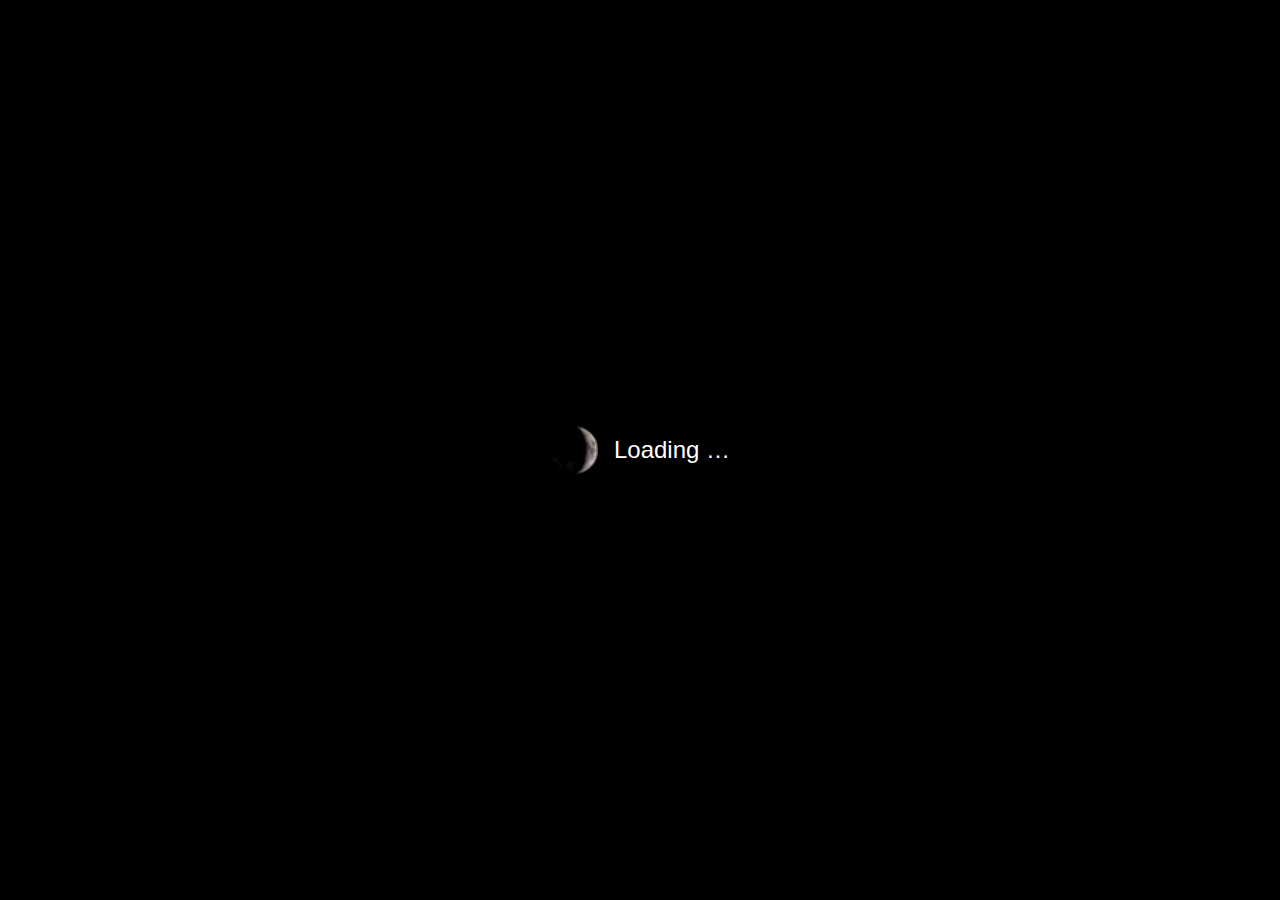
==== commit bc531c11: "Deploying to gh-pages from @ johnarban/minids@99e14003237f3034f84c08253f399a7e73745272 🚀" ====
--- a/carina/index.html
+++ b/carina/index.html
@@ -2,4 +2,4 @@
     function gtag(){dataLayer.push(arguments);}
     gtag('js', new Date());
 
-    gtag('config', 'G-WSJGNX16TL');</script><meta charset="utf-8"><meta http-equiv="X-UA-Compatible" content="IE=edge"><meta name="viewport" content="width=device-width,initial-scale=1,shrink-to-fit=no"><meta property="og:type" content="website"><meta property="og:url" content="https://web.wwtassets.org/specials/2023/cosmicds-carina/"><meta property="og:title" content="Compare JWST and Hubble images of Carina!"><meta property="og:description" content="Pan, zoom, and compare JWST and Hubble images of the Carina Nebula using AAS WorldWide Telescope."><meta property="og:site_name" content="CosmicDS Carina"><meta property="og:image" content="https://web.wwtassets.org/specials/2023/cosmicds-carina/preview.png"><meta property="og:image:secure_url" content="https://web.wwtassets.org/specials/2023/cosmicds-carina/preview.png"><meta property="og:image:type" content="image/jpeg"><meta property="og:image:width" content="596"><meta property="og:image:height" content="886"><meta property="og:image:alt" content="Overlaid Hubble and JWST images of the Carina Nebula"><meta name="twitter:site" content="@CosmicDataStory"><meta name="twitter:card" content="summary_large_image"><meta name="twitter:creator" content="@CosmicDataStory"><meta name="twitter:image" content="https://web.wwtassets.org/specials/2023/cosmicds-carina/preview.png"><link rel="icon" href="https://worldwidetelescope.org/favicon.ico"><title>Compare JWST and Hubble images of Carina!</title><script defer="defer" src="js/chunk-vendors.9acb971a.js"></script><script defer="defer" src="js/app.b6ccea6a.js"></script><link href="css/chunk-vendors.8068ec1d.css" rel="stylesheet"><link href="css/app.7818240d.css" rel="stylesheet"></head><body><noscript><strong>We're sorry but AAS WorldWide Telescope requires JavaScript to run.</strong></noscript><div id="app"></div></body></html>+    gtag('config', 'G-WSJGNX16TL');</script><meta charset="utf-8"><meta http-equiv="X-UA-Compatible" content="IE=edge"><meta name="viewport" content="width=device-width,initial-scale=1,shrink-to-fit=no"><meta property="og:type" content="website"><meta property="og:url" content="https://web.wwtassets.org/specials/2023/cosmicds-carina/"><meta property="og:title" content="Compare JWST and Hubble images of Carina!"><meta property="og:description" content="Pan, zoom, and compare JWST and Hubble images of the Carina Nebula using AAS WorldWide Telescope."><meta property="og:site_name" content="CosmicDS Carina"><meta property="og:image" content="https://web.wwtassets.org/specials/2023/cosmicds-carina/preview.png"><meta property="og:image:secure_url" content="https://web.wwtassets.org/specials/2023/cosmicds-carina/preview.png"><meta property="og:image:type" content="image/jpeg"><meta property="og:image:width" content="596"><meta property="og:image:height" content="886"><meta property="og:image:alt" content="Overlaid Hubble and JWST images of the Carina Nebula"><meta name="twitter:site" content="@CosmicDataStory"><meta name="twitter:card" content="summary_large_image"><meta name="twitter:creator" content="@CosmicDataStory"><meta name="twitter:image" content="https://web.wwtassets.org/specials/2023/cosmicds-carina/preview.png"><link rel="icon" href="https://cosmicds.github.io/cds-website/cosmicds-favicon.png"><title>Compare JWST and Hubble images of Carina!</title><script defer="defer" src="js/chunk-vendors.df70a2d5.js"></script><script defer="defer" src="js/app.55a91076.js"></script><link href="css/chunk-vendors.c93fb74f.css" rel="stylesheet"><link href="css/app.7818240d.css" rel="stylesheet"></head><body><noscript><strong>We're sorry but AAS WorldWide Telescope requires JavaScript to run.</strong></noscript><div id="app"></div></body></html>--- a/carina/css/chunk-vendors.c93fb74f.css
+++ b/carina/css/chunk-vendors.c93fb74f.css
@@ -0,0 +1,7 @@
+.v-application{display:flex;background:rgb(var(--v-theme-background));color:rgba(var(--v-theme-on-background),var(--v-high-emphasis-opacity))}.v-application__wrap{backface-visibility:hidden;display:flex;flex-direction:column;flex:1 1 auto;max-width:100%;min-height:100vh;min-height:100dvh;position:relative}.v-overlay-container{contain:layout;left:0;pointer-events:none;position:absolute;top:0;display:contents}.v-overlay-scroll-blocked{padding-inline-end:var(--v-scrollbar-offset)}.v-overlay-scroll-blocked:not(html){overflow-y:hidden!important}html.v-overlay-scroll-blocked{position:fixed;top:var(--v-body-scroll-y);left:var(--v-body-scroll-x);width:100%;height:100%}.v-overlay{border-radius:inherit;display:flex;left:0;pointer-events:none;position:fixed;top:0;bottom:0;right:0}.v-overlay__content{outline:none;position:absolute;pointer-events:auto;contain:layout}.v-overlay__scrim{pointer-events:auto;background:rgb(var(--v-theme-on-surface));border-radius:inherit;bottom:0;left:0;opacity:.32;position:fixed;right:0;top:0}.v-overlay--absolute,.v-overlay--contained .v-overlay__scrim{position:absolute}.v-overlay--scroll-blocked{padding-inline-end:var(--v-scrollbar-offset)}.v-dialog{align-items:center;justify-content:center;margin:auto}.v-dialog>.v-overlay__content{max-height:calc(100% - 48px);width:calc(100% - 48px);max-width:calc(100% - 48px);margin:24px;display:flex;flex-direction:column}.v-dialog>.v-overlay__content>.v-card,.v-dialog>.v-overlay__content>.v-sheet,.v-dialog>.v-overlay__content>form>.v-card,.v-dialog>.v-overlay__content>form>.v-sheet{--v-scrollbar-offset:0px;border-radius:4px;overflow-y:auto;box-shadow:0 11px 15px -7px var(--v-shadow-key-umbra-opacity,rgba(0,0,0,.2)),0 24px 38px 3px var(--v-shadow-key-penumbra-opacity,rgba(0,0,0,.14)),0 9px 46px 8px var(--v-shadow-key-penumbra-opacity,rgba(0,0,0,.12))}.v-dialog>.v-overlay__content>.v-card,.v-dialog>.v-overlay__content>form>.v-card{display:flex;flex-direction:column}.v-dialog>.v-overlay__content>.v-card>.v-card-item,.v-dialog>.v-overlay__content>form>.v-card>.v-card-item{padding:14px 24px 0}.v-dialog>.v-overlay__content>.v-card>.v-card-item+.v-card-text,.v-dialog>.v-overlay__content>form>.v-card>.v-card-item+.v-card-text{padding-top:10px}.v-dialog>.v-overlay__content>.v-card>.v-card-text,.v-dialog>.v-overlay__content>form>.v-card>.v-card-text{font-size:inherit;letter-spacing:.03125em;line-height:inherit;padding:16px 24px 10px}.v-dialog--fullscreen{--v-scrollbar-offset:0px}.v-dialog--fullscreen>.v-overlay__content{border-radius:0;margin:0;padding:0;width:100%;height:100%;max-width:100%;max-height:100%;overflow-y:auto;top:0;left:0}.v-dialog--fullscreen>.v-overlay__content>.v-card,.v-dialog--fullscreen>.v-overlay__content>.v-sheet,.v-dialog--fullscreen>.v-overlay__content>form>.v-card,.v-dialog--fullscreen>.v-overlay__content>form>.v-sheet{min-height:100%;min-width:100%;border-radius:0}.v-dialog--scrollable>.v-overlay__content,.v-dialog--scrollable>.v-overlay__content>form{display:flex;overflow:hidden}.v-dialog--scrollable>.v-overlay__content>.v-card,.v-dialog--scrollable>.v-overlay__content>form>.v-card{display:flex;flex:1 1 100%;flex-direction:column;max-height:100%;max-width:100%}.v-dialog--scrollable>.v-overlay__content>.v-card>.v-card-text,.v-dialog--scrollable>.v-overlay__content>form>.v-card>.v-card-text{backface-visibility:hidden;overflow-y:auto}.v-card{display:block;overflow:hidden;overflow-wrap:break-word;position:relative;padding:0;text-decoration:none;transition-duration:.28s;transition-property:box-shadow,opacity,background;transition-timing-function:cubic-bezier(.4,0,.2,1);z-index:0;border-color:rgba(var(--v-border-color),var(--v-border-opacity));border-style:solid;border-width:0;border-radius:4px}.v-card--border{border-width:thin;box-shadow:none}.v-card--absolute{position:absolute}.v-card--fixed{position:fixed}.v-card:hover>.v-card__overlay{opacity:calc(var(--v-hover-opacity)*var(--v-theme-overlay-multiplier))}.v-card:focus-visible>.v-card__overlay{opacity:calc(var(--v-focus-opacity)*var(--v-theme-overlay-multiplier))}@supports not selector(:focus-visible){.v-card:focus>.v-card__overlay{opacity:calc(var(--v-focus-opacity)*var(--v-theme-overlay-multiplier))}}.v-card--active>.v-card__overlay,.v-card[aria-haspopup=menu][aria-expanded=true]>.v-card__overlay{opacity:calc(var(--v-activated-opacity)*var(--v-theme-overlay-multiplier))}.v-card--active:hover>.v-card__overlay,.v-card[aria-haspopup=menu][aria-expanded=true]:hover>.v-card__overlay{opacity:calc((var(--v-activated-opacity) + var(--v-hover-opacity))*var(--v-theme-overlay-multiplier))}.v-card--active:focus-visible>.v-card__overlay,.v-card[aria-haspopup=menu][aria-expanded=true]:focus-visible>.v-card__overlay{opacity:calc((var(--v-activated-opacity) + var(--v-focus-opacity))*var(--v-theme-overlay-multiplier))}@supports not selector(:focus-visible){.v-card--active:focus>.v-card__overlay,.v-card[aria-haspopup=menu][aria-expanded=true]:focus>.v-card__overlay{opacity:calc((var(--v-activated-opacity) + var(--v-focus-opacity))*var(--v-theme-overlay-multiplier))}}.v-card--variant-outlined,.v-card--variant-plain,.v-card--variant-text,.v-card--variant-tonal{background:transparent;color:inherit}.v-card--variant-plain{opacity:.62}.v-card--variant-plain:focus,.v-card--variant-plain:hover{opacity:1}.v-card--variant-plain .v-card__overlay{display:none}.v-card--variant-elevated,.v-card--variant-flat{background:rgb(var(--v-theme-surface));color:rgba(var(--v-theme-on-surface),var(--v-high-emphasis-opacity))}.v-card--variant-elevated{box-shadow:0 2px 1px -1px var(--v-shadow-key-umbra-opacity,rgba(0,0,0,.2)),0 1px 1px 0 var(--v-shadow-key-penumbra-opacity,rgba(0,0,0,.14)),0 1px 3px 0 var(--v-shadow-key-penumbra-opacity,rgba(0,0,0,.12))}.v-card--variant-flat{box-shadow:0 0 0 0 var(--v-shadow-key-umbra-opacity,rgba(0,0,0,.2)),0 0 0 0 var(--v-shadow-key-penumbra-opacity,rgba(0,0,0,.14)),0 0 0 0 var(--v-shadow-key-penumbra-opacity,rgba(0,0,0,.12))}.v-card--variant-outlined{border:thin solid currentColor}.v-card--variant-text .v-card__overlay{background:currentColor}.v-card--variant-tonal .v-card__underlay{background:currentColor;opacity:var(--v-activated-opacity);border-radius:inherit;position:absolute;top:0;right:0;bottom:0;left:0;pointer-events:none}.v-card--disabled{pointer-events:none;-webkit-user-select:none;-moz-user-select:none;user-select:none}.v-card--disabled>:not(.v-card__loader){opacity:.6}.v-card--flat{box-shadow:none}.v-card--hover{cursor:pointer;box-shadow:0 0 0 0 var(--v-shadow-key-umbra-opacity,rgba(0,0,0,.2)),0 0 0 0 var(--v-shadow-key-penumbra-opacity,rgba(0,0,0,.14)),0 0 0 0 var(--v-shadow-key-penumbra-opacity,rgba(0,0,0,.12))}.v-card--hover:after,.v-card--hover:before{border-radius:inherit;bottom:0;content:"";display:block;left:0;pointer-events:none;position:absolute;right:0;top:0;transition:inherit}.v-card--hover:before{opacity:1;z-index:-1;box-shadow:0 2px 1px -1px var(--v-shadow-key-umbra-opacity,rgba(0,0,0,.2)),0 1px 1px 0 var(--v-shadow-key-penumbra-opacity,rgba(0,0,0,.14)),0 1px 3px 0 var(--v-shadow-key-penumbra-opacity,rgba(0,0,0,.12))}.v-card--hover:after{z-index:1;opacity:0;box-shadow:0 5px 5px -3px var(--v-shadow-key-umbra-opacity,rgba(0,0,0,.2)),0 8px 10px 1px var(--v-shadow-key-penumbra-opacity,rgba(0,0,0,.14)),0 3px 14px 2px var(--v-shadow-key-penumbra-opacity,rgba(0,0,0,.12))}.v-card--hover:hover:after{opacity:1}.v-card--hover:hover:before{opacity:0}.v-card--link{cursor:pointer}.v-card-actions{align-items:center;display:flex;flex:none;min-height:52px;padding:.5rem}.v-card-item{align-items:center;display:grid;flex:none;grid-template-areas:"prepend content append";grid-template-columns:max-content auto max-content;padding:.625rem 1rem}.v-card-item+.v-card-text{padding-top:0}.v-card-item__prepend{grid-area:prepend;padding-inline-end:1rem}.v-card-item__append{grid-area:append;padding-inline-start:1rem}.v-card-item__content{align-self:center;grid-area:content;overflow:hidden}.v-card-title{display:block;flex:none;font-size:1.25rem;font-weight:500;-webkit-hyphens:auto;hyphens:auto;letter-spacing:.0125em;min-width:0;overflow-wrap:normal;overflow:hidden;padding:.5rem 1rem;text-overflow:ellipsis;text-transform:none;white-space:nowrap;word-break:normal;word-wrap:break-word}.v-card .v-card-title{line-height:2rem}.v-card--density-comfortable .v-card-title{line-height:1.75rem}.v-card--density-compact .v-card-title{line-height:1.55rem}.v-card-item .v-card-title{padding:0}.v-card-title+.v-card-actions,.v-card-title+.v-card-text{padding-top:0}.v-card-subtitle{display:block;flex:none;font-size:.875rem;font-weight:400;letter-spacing:.0178571429em;opacity:var(--v-medium-emphasis-opacity);overflow:hidden;padding:0 1rem;text-overflow:ellipsis;text-transform:none;white-space:nowrap}.v-card .v-card-subtitle{line-height:1.25rem}.v-card--density-comfortable .v-card-subtitle{line-height:1.125rem}.v-card--density-compact .v-card-subtitle{line-height:1rem}.v-card-item .v-card-subtitle{padding:0 0 .25rem}.v-card-text{flex:1 1 auto;font-size:.875rem;font-weight:400;letter-spacing:.0178571429em;padding:1rem;text-transform:none}.v-card .v-card-text{line-height:1.25rem}.v-card--density-comfortable .v-card-text{line-height:1.2rem}.v-card--density-compact .v-card-text{line-height:1.15rem}.v-card__image{display:flex;height:100%;flex:1 1 auto;left:0;overflow:hidden;position:absolute;top:0;width:100%;z-index:-1}.v-card__content{border-radius:inherit;overflow:hidden;position:relative}.v-card__loader{bottom:auto;width:100%;z-index:1}.v-card__loader,.v-card__overlay{top:0;left:0;position:absolute;right:0}.v-card__overlay{background-color:currentColor;border-radius:inherit;bottom:0;pointer-events:none;opacity:0;transition:opacity .2s ease-in-out}.v-progress-linear{background:transparent;overflow:hidden;position:relative;transition:.2s cubic-bezier(.4,0,.2,1);width:100%}.v-progress-linear__background{background:currentColor;bottom:0;left:0;opacity:var(--v-border-opacity);position:absolute;top:0;transition-property:width,left,right;transition:inherit}.v-progress-linear__content{align-items:center;display:flex;height:100%;justify-content:center;left:0;pointer-events:none;position:absolute;top:0;width:100%}.v-progress-linear__determinate,.v-progress-linear__indeterminate{background:currentColor}.v-progress-linear__determinate{height:inherit;left:0;position:absolute;transition:inherit;transition-property:width,left,right}.v-progress-linear__indeterminate .long,.v-progress-linear__indeterminate .short{animation-play-state:paused;animation-duration:2.2s;animation-iteration-count:infinite;bottom:0;height:inherit;left:0;position:absolute;right:auto;top:0;width:auto;will-change:left,right}.v-progress-linear__indeterminate .long{animation-name:indeterminate-ltr}.v-progress-linear__indeterminate .short{animation-name:indeterminate-short-ltr}.v-progress-linear__stream{animation:stream .25s linear infinite;animation-play-state:paused;bottom:0;left:auto;opacity:.3;pointer-events:none;position:absolute;transition:inherit;transition-property:width,left,right}.v-progress-linear--reverse .v-progress-linear__background,.v-progress-linear--reverse .v-progress-linear__content,.v-progress-linear--reverse .v-progress-linear__determinate,.v-progress-linear--reverse .v-progress-linear__indeterminate .long,.v-progress-linear--reverse .v-progress-linear__indeterminate .short{left:auto;right:0}.v-progress-linear--reverse .v-progress-linear__indeterminate .long{animation-name:indeterminate-rtl}.v-progress-linear--reverse .v-progress-linear__indeterminate .short{animation-name:indeterminate-short-rtl}.v-progress-linear--reverse .v-progress-linear__stream{right:auto}.v-progress-linear--absolute,.v-progress-linear--fixed{left:0;z-index:1}.v-progress-linear--absolute{position:absolute}.v-progress-linear--fixed{position:fixed}.v-progress-linear--rounded{border-radius:9999px}.v-progress-linear--rounded.v-progress-linear--rounded-bar .v-progress-linear__determinate,.v-progress-linear--rounded.v-progress-linear--rounded-bar .v-progress-linear__indeterminate{border-radius:inherit}.v-progress-linear--striped .v-progress-linear__determinate{animation:progress-linear-stripes 1s linear infinite;background-image:linear-gradient(135deg,hsla(0,0%,100%,.25) 25%,transparent 0,transparent 50%,hsla(0,0%,100%,.25) 0,hsla(0,0%,100%,.25) 75%,transparent 0,transparent);background-repeat:repeat;background-size:var(--v-progress-linear-height)}.v-progress-linear--active .v-progress-linear__indeterminate .long,.v-progress-linear--active .v-progress-linear__indeterminate .short,.v-progress-linear--active .v-progress-linear__stream{animation-play-state:running}.v-progress-linear--rounded-bar .v-progress-linear__determinate,.v-progress-linear--rounded-bar .v-progress-linear__indeterminate,.v-progress-linear--rounded-bar .v-progress-linear__stream+.v-progress-linear__background{border-radius:9999px}.v-locale--is-ltr .v-progress-linear--rounded-bar .v-progress-linear__determinate,.v-locale--is-ltr.v-progress-linear--rounded-bar .v-progress-linear__determinate{border-top-left-radius:0;border-bottom-left-radius:0}.v-locale--is-rtl .v-progress-linear--rounded-bar .v-progress-linear__determinate,.v-locale--is-rtl.v-progress-linear--rounded-bar .v-progress-linear__determinate{border-top-right-radius:0;border-bottom-right-radius:0}@keyframes indeterminate-ltr{0%{left:-90%;right:100%}60%{left:-90%;right:100%}to{left:100%;right:-35%}}@keyframes indeterminate-rtl{0%{left:100%;right:-90%}60%{left:100%;right:-90%}to{left:-35%;right:100%}}@keyframes indeterminate-short-ltr{0%{left:-200%;right:100%}60%{left:107%;right:-8%}to{left:107%;right:-8%}}@keyframes indeterminate-short-rtl{0%{left:100%;right:-200%}60%{left:-8%;right:107%}to{left:-8%;right:107%}}@keyframes stream{to{transform:translateX(var(--v-progress-linear-stream-to))}}@keyframes progress-linear-stripes{0%{background-position-x:var(--v-progress-linear-height)}}.v-ripple__container{border-radius:inherit;width:100%;height:100%;z-index:0;contain:strict}.v-ripple__animation,.v-ripple__container{color:inherit;position:absolute;left:0;top:0;overflow:hidden;pointer-events:none}.v-ripple__animation{border-radius:50%;background:currentColor;opacity:0;will-change:transform,opacity}.v-ripple__animation--enter{transition:none;opacity:0}.v-ripple__animation--in{transition:transform .25s cubic-bezier(0,0,.2,1),opacity .1s cubic-bezier(0,0,.2,1);opacity:calc(var(--v-theme-overlay-multiplier)*.25)}.v-ripple__animation--out{transition:opacity .3s cubic-bezier(0,0,.2,1);opacity:0}.v-img{--v-theme-overlay-multiplier:3;z-index:0}.v-img--booting .v-responsive__sizer{transition:none}.v-img__error,.v-img__gradient,.v-img__img,.v-img__picture,.v-img__placeholder{z-index:-1;position:absolute;top:0;left:0;width:100%;height:100%}.v-img__img--preload{filter:blur(4px)}.v-img__img--contain{-o-object-fit:contain;object-fit:contain}.v-img__img--cover{-o-object-fit:cover;object-fit:cover}.v-img__gradient{background-repeat:no-repeat}.v-responsive{display:flex;flex:1 0 auto;max-height:100%;max-width:100%;overflow:hidden;position:relative}.v-responsive--inline{display:inline-flex;flex:0 0 auto}.v-responsive__content{flex:1 0 0px;max-width:100%}.v-responsive__sizer~.v-responsive__content{margin-inline-start:-100%}.v-responsive__sizer{flex:1 0 0px;transition:padding-bottom .2s cubic-bezier(.4,0,.2,1);pointer-events:none}.v-avatar{flex:none;align-items:center;display:inline-flex;justify-content:center;line-height:normal;overflow:hidden;position:relative;text-align:center;transition:.2s cubic-bezier(.4,0,.2,1);transition-property:width,height;vertical-align:middle;border-radius:50%}.v-avatar.v-avatar--size-x-small{--v-avatar-height:24px}.v-avatar.v-avatar--size-small{--v-avatar-height:32px}.v-avatar.v-avatar--size-default{--v-avatar-height:40px}.v-avatar.v-avatar--size-large{--v-avatar-height:48px}.v-avatar.v-avatar--size-x-large{--v-avatar-height:56px}.v-avatar.v-avatar--density-default{height:calc(var(--v-avatar-height));width:calc(var(--v-avatar-height))}.v-avatar.v-avatar--density-comfortable{height:calc(var(--v-avatar-height) - 4px);width:calc(var(--v-avatar-height) - 4px)}.v-avatar.v-avatar--density-compact{height:calc(var(--v-avatar-height) - 8px);width:calc(var(--v-avatar-height) - 8px)}.v-avatar--variant-outlined,.v-avatar--variant-plain,.v-avatar--variant-text,.v-avatar--variant-tonal{background:transparent;color:inherit}.v-avatar--variant-plain{opacity:.62}.v-avatar--variant-plain:focus,.v-avatar--variant-plain:hover{opacity:1}.v-avatar--variant-plain .v-avatar__overlay{display:none}.v-avatar--variant-elevated,.v-avatar--variant-flat{background:var(--v-theme-surface);color:rgba(var(--v-theme-on-surface),var(--v-medium-emphasis-opacity))}.v-avatar--variant-elevated{box-shadow:0 2px 1px -1px var(--v-shadow-key-umbra-opacity,rgba(0,0,0,.2)),0 1px 1px 0 var(--v-shadow-key-penumbra-opacity,rgba(0,0,0,.14)),0 1px 3px 0 var(--v-shadow-key-penumbra-opacity,rgba(0,0,0,.12))}.v-avatar--variant-flat{box-shadow:0 0 0 0 var(--v-shadow-key-umbra-opacity,rgba(0,0,0,.2)),0 0 0 0 var(--v-shadow-key-penumbra-opacity,rgba(0,0,0,.14)),0 0 0 0 var(--v-shadow-key-penumbra-opacity,rgba(0,0,0,.12))}.v-avatar--variant-outlined{border:thin solid currentColor}.v-avatar--variant-text .v-avatar__overlay{background:currentColor}.v-avatar--variant-tonal .v-avatar__underlay{background:currentColor;opacity:var(--v-activated-opacity);border-radius:inherit;position:absolute;top:0;right:0;bottom:0;left:0;pointer-events:none}.v-avatar--rounded{border-radius:4px}.v-avatar .v-img{height:100%;width:100%}.v-icon{--v-icon-size-multiplier:1;align-items:center;display:inline-flex;font-feature-settings:"liga";height:1em;justify-content:center;letter-spacing:normal;line-height:1;position:relative;text-indent:0;text-align:center;-webkit-user-select:none;-moz-user-select:none;user-select:none;vertical-align:middle;width:1em;min-width:1em}.v-icon--clickable{cursor:pointer}.v-icon--size-x-small{font-size:calc(var(--v-icon-size-multiplier)*1em)}.v-icon--size-small{font-size:calc(var(--v-icon-size-multiplier)*1.25em)}.v-icon--size-default{font-size:calc(var(--v-icon-size-multiplier)*1.5em)}.v-icon--size-large{font-size:calc(var(--v-icon-size-multiplier)*1.75em)}.v-icon--size-x-large{font-size:calc(var(--v-icon-size-multiplier)*2em)}.v-icon__svg{fill:currentColor;width:100%;height:100%}.v-icon--start{margin-inline-end:8px}.v-icon--end{margin-inline-start:8px}.v-tabs{display:flex;height:var(--v-tabs-height)}.v-tabs--density-default{--v-tabs-height:48px}.v-tabs--density-default.v-tabs--stacked{--v-tabs-height:72px}.v-tabs--density-comfortable{--v-tabs-height:44px}.v-tabs--density-comfortable.v-tabs--stacked{--v-tabs-height:68px}.v-tabs--density-compact{--v-tabs-height:36px}.v-tabs--density-compact.v-tabs--stacked{--v-tabs-height:60px}.v-tabs.v-slide-group--vertical{height:auto;flex:none;--v-tabs-height:48px}.v-tabs--align-tabs-title:not(.v-slide-group--has-affixes) .v-tab:first-child{margin-inline-start:42px}.v-tabs--align-tabs-center .v-slide-group__content>:last-child,.v-tabs--fixed-tabs .v-slide-group__content>:last-child{margin-inline-end:auto}.v-tabs--align-tabs-center .v-slide-group__content>:first-child,.v-tabs--fixed-tabs .v-slide-group__content>:first-child{margin-inline-start:auto}.v-tabs--grow{flex-grow:1}.v-tabs--grow .v-tab{flex:1 0 auto;max-width:none}.v-tabs--align-tabs-end .v-tab:first-child{margin-inline-start:auto}.v-tabs--align-tabs-end .v-tab:last-child{margin-inline-end:0}@media (max-width:1279.98px){.v-tabs.v-slide-group--is-overflowing.v-slide-group--horizontal:not(.v-slide-group--has-affixes) .v-tab:first-child{margin-inline-start:52px}.v-tabs.v-slide-group--is-overflowing.v-slide-group--horizontal:not(.v-slide-group--has-affixes) .v-tab:last-child{margin-inline-end:52px}}.v-slide-group{display:flex;overflow:hidden}.v-slide-group__next,.v-slide-group__prev{align-items:center;display:flex;flex:0 1 52px;justify-content:center;min-width:52px;cursor:pointer}.v-slide-group__next--disabled,.v-slide-group__prev--disabled{pointer-events:none;opacity:var(--v-disabled-opacity)}.v-slide-group__content{display:flex;flex:1 0 auto;position:relative;transition:all .2s cubic-bezier(.4,0,.2,1);white-space:nowrap}.v-slide-group__content>*{white-space:normal}.v-slide-group__container{contain:content;display:flex;flex:1 1 auto;overflow:hidden}.v-slide-group--vertical,.v-slide-group--vertical .v-slide-group__container,.v-slide-group--vertical .v-slide-group__content{flex-direction:column}.v-tab.v-tab{--v-btn-height:var(--v-tabs-height);border-radius:0;min-width:90px}.v-slide-group--horizontal .v-tab{max-width:360px}.v-slide-group--vertical .v-tab{justify-content:start}.v-tab__slider{position:absolute;bottom:0;left:0;height:2px;width:100%;background:currentColor;pointer-events:none;opacity:0}.v-tab--selected .v-tab__slider{opacity:1}.v-slide-group--vertical .v-tab__slider{top:0;height:100%;width:2px}.v-btn{align-items:center;border-radius:4px;display:inline-grid;grid-template-areas:"prepend content append";grid-template-columns:max-content auto max-content;font-weight:500;justify-content:center;letter-spacing:.0892857143em;line-height:normal;max-width:100%;outline:none;position:relative;text-decoration:none;text-indent:.0892857143em;text-transform:uppercase;transition-property:box-shadow,transform,opacity,background;transition-duration:.28s;transition-timing-function:cubic-bezier(.4,0,.2,1);-webkit-user-select:none;-moz-user-select:none;user-select:none;vertical-align:middle;flex-shrink:0;border-color:rgba(var(--v-border-color),var(--v-border-opacity));border-style:solid;border-width:0}.v-btn--size-x-small{--v-btn-size:0.625rem;--v-btn-height:20px;font-size:var(--v-btn-size);min-width:36px;padding:0 8px}.v-btn--size-small{--v-btn-size:0.75rem;--v-btn-height:28px;font-size:var(--v-btn-size);min-width:50px;padding:0 12px}.v-btn--size-default{--v-btn-size:0.875rem;--v-btn-height:36px;font-size:var(--v-btn-size);min-width:64px;padding:0 16px}.v-btn--size-large{--v-btn-size:1rem;--v-btn-height:44px;font-size:var(--v-btn-size);min-width:78px;padding:0 20px}.v-btn--size-x-large{--v-btn-size:1.125rem;--v-btn-height:52px;font-size:var(--v-btn-size);min-width:92px;padding:0 24px}.v-btn.v-btn--density-default{height:calc(var(--v-btn-height))}.v-btn.v-btn--density-comfortable{height:calc(var(--v-btn-height) - 8px)}.v-btn.v-btn--density-compact{height:calc(var(--v-btn-height) - 12px)}.v-btn--border{border-width:thin;box-shadow:none}.v-btn--absolute{position:absolute}.v-btn--fixed{position:fixed}.v-btn:hover>.v-btn__overlay{opacity:calc(var(--v-hover-opacity)*var(--v-theme-overlay-multiplier))}.v-btn:focus-visible>.v-btn__overlay{opacity:calc(var(--v-focus-opacity)*var(--v-theme-overlay-multiplier))}@supports not selector(:focus-visible){.v-btn:focus>.v-btn__overlay{opacity:calc(var(--v-focus-opacity)*var(--v-theme-overlay-multiplier))}}.v-btn--active>.v-btn__overlay,.v-btn[aria-haspopup=menu][aria-expanded=true]>.v-btn__overlay{opacity:calc(var(--v-activated-opacity)*var(--v-theme-overlay-multiplier))}.v-btn--active:hover>.v-btn__overlay,.v-btn[aria-haspopup=menu][aria-expanded=true]:hover>.v-btn__overlay{opacity:calc((var(--v-activated-opacity) + var(--v-hover-opacity))*var(--v-theme-overlay-multiplier))}.v-btn--active:focus-visible>.v-btn__overlay,.v-btn[aria-haspopup=menu][aria-expanded=true]:focus-visible>.v-btn__overlay{opacity:calc((var(--v-activated-opacity) + var(--v-focus-opacity))*var(--v-theme-overlay-multiplier))}@supports not selector(:focus-visible){.v-btn--active:focus>.v-btn__overlay,.v-btn[aria-haspopup=menu][aria-expanded=true]:focus>.v-btn__overlay{opacity:calc((var(--v-activated-opacity) + var(--v-focus-opacity))*var(--v-theme-overlay-multiplier))}}.v-btn--variant-outlined,.v-btn--variant-plain,.v-btn--variant-text,.v-btn--variant-tonal{background:transparent;color:inherit}.v-btn--variant-plain{opacity:.62}.v-btn--variant-plain:focus,.v-btn--variant-plain:hover{opacity:1}.v-btn--variant-plain .v-btn__overlay{display:none}.v-btn--variant-elevated,.v-btn--variant-flat{background:rgb(var(--v-theme-surface));color:rgba(var(--v-theme-on-surface),var(--v-high-emphasis-opacity))}.v-btn--variant-elevated{box-shadow:0 3px 1px -2px var(--v-shadow-key-umbra-opacity,rgba(0,0,0,.2)),0 2px 2px 0 var(--v-shadow-key-penumbra-opacity,rgba(0,0,0,.14)),0 1px 5px 0 var(--v-shadow-key-penumbra-opacity,rgba(0,0,0,.12))}.v-btn--variant-flat{box-shadow:0 0 0 0 var(--v-shadow-key-umbra-opacity,rgba(0,0,0,.2)),0 0 0 0 var(--v-shadow-key-penumbra-opacity,rgba(0,0,0,.14)),0 0 0 0 var(--v-shadow-key-penumbra-opacity,rgba(0,0,0,.12))}.v-btn--variant-outlined{border:thin solid currentColor}.v-btn--variant-text .v-btn__overlay{background:currentColor}.v-btn--variant-tonal .v-btn__underlay{background:currentColor;opacity:var(--v-activated-opacity);border-radius:inherit;position:absolute;top:0;right:0;bottom:0;left:0;pointer-events:none}@supports selector(:focus-visible){.v-btn:after{content:"";position:absolute;top:0;left:0;width:100%;height:100%;pointer-events:none;border:2px solid currentColor;border-radius:inherit;opacity:0;transition:opacity .2s ease-in-out}.v-btn:focus-visible:after{opacity:calc(var(--v-theme-overlay-multiplier)*.25)}}.v-btn--icon{border-radius:50%;min-width:0;padding:0}.v-btn--icon.v-btn--size-default{--v-btn-size:1rem}.v-btn--icon.v-btn--density-default{width:calc(var(--v-btn-height) + 12px);height:calc(var(--v-btn-height) + 12px)}.v-btn--icon.v-btn--density-comfortable{width:calc(var(--v-btn-height));height:calc(var(--v-btn-height))}.v-btn--icon.v-btn--density-compact{width:calc(var(--v-btn-height) - 8px);height:calc(var(--v-btn-height) - 8px)}.v-btn--elevated:focus,.v-btn--elevated:hover{box-shadow:0 2px 4px -1px var(--v-shadow-key-umbra-opacity,rgba(0,0,0,.2)),0 4px 5px 0 var(--v-shadow-key-penumbra-opacity,rgba(0,0,0,.14)),0 1px 10px 0 var(--v-shadow-key-penumbra-opacity,rgba(0,0,0,.12))}.v-btn--elevated:active{box-shadow:0 5px 5px -3px var(--v-shadow-key-umbra-opacity,rgba(0,0,0,.2)),0 8px 10px 1px var(--v-shadow-key-penumbra-opacity,rgba(0,0,0,.14)),0 3px 14px 2px var(--v-shadow-key-penumbra-opacity,rgba(0,0,0,.12))}.v-btn--flat{box-shadow:none}.v-btn--block{display:flex;flex:1 0 auto;min-width:100%}.v-btn--disabled{pointer-events:none;opacity:.26}.v-btn--disabled:hover{opacity:.26}.v-btn--disabled.v-btn--variant-elevated,.v-btn--disabled.v-btn--variant-flat{box-shadow:none;opacity:1;color:rgba(var(--v-theme-on-surface),.26);background:rgb(var(--v-theme-surface))}.v-btn--disabled.v-btn--variant-elevated .v-btn__overlay,.v-btn--disabled.v-btn--variant-flat .v-btn__overlay{opacity:.4615384615}.v-btn--loading{pointer-events:none}.v-btn--loading .v-btn__append,.v-btn--loading .v-btn__content,.v-btn--loading .v-btn__prepend{opacity:0}.v-btn--stacked{grid-template-areas:"prepend" "content" "append";grid-template-columns:auto;grid-template-rows:max-content max-content max-content;justify-items:center;align-content:center}.v-btn--stacked .v-btn__content{flex-direction:column;line-height:1.25}.v-btn--stacked .v-btn__append,.v-btn--stacked .v-btn__content>.v-icon--end,.v-btn--stacked .v-btn__content>.v-icon--start,.v-btn--stacked .v-btn__prepend{margin-inline-start:0;margin-inline-end:0}.v-btn--stacked .v-btn__content>.v-icon--start,.v-btn--stacked .v-btn__prepend{margin-bottom:4px}.v-btn--stacked .v-btn__append,.v-btn--stacked .v-btn__content>.v-icon--end{margin-top:4px}.v-btn--stacked.v-btn--size-x-small{--v-btn-size:0.625rem;--v-btn-height:56px;font-size:var(--v-btn-size);min-width:56px;padding:0 12px}.v-btn--stacked.v-btn--size-small{--v-btn-size:0.75rem;--v-btn-height:64px;font-size:var(--v-btn-size);min-width:64px;padding:0 14px}.v-btn--stacked.v-btn--size-default{--v-btn-size:0.875rem;--v-btn-height:72px;font-size:var(--v-btn-size);min-width:72px;padding:0 16px}.v-btn--stacked.v-btn--size-large{--v-btn-size:1rem;--v-btn-height:80px;font-size:var(--v-btn-size);min-width:80px;padding:0 18px}.v-btn--stacked.v-btn--size-x-large{--v-btn-size:1.125rem;--v-btn-height:88px;font-size:var(--v-btn-size);min-width:88px;padding:0 20px}.v-btn--stacked.v-btn--density-default{height:calc(var(--v-btn-height))}.v-btn--stacked.v-btn--density-comfortable{height:calc(var(--v-btn-height) - 16px)}.v-btn--stacked.v-btn--density-compact{height:calc(var(--v-btn-height) - 24px)}.v-btn--rounded{border-radius:24px}.v-btn--rounded.v-btn--icon{border-radius:4px}.v-btn .v-icon{--v-icon-size-multiplier:0.8571428571}.v-btn--icon .v-icon{--v-icon-size-multiplier:1}.v-btn--stacked .v-icon{--v-icon-size-multiplier:1.1428571429}.v-btn__loader{align-items:center;display:flex;height:100%;justify-content:center;left:0;position:absolute;top:0;width:100%}.v-btn__append,.v-btn__content,.v-btn__prepend{align-items:center;display:flex;transition:transform,opacity .2s cubic-bezier(.4,0,.2,1)}.v-btn__prepend{grid-area:prepend;margin-inline-start:calc(var(--v-btn-height)/-9);margin-inline-end:calc(var(--v-btn-height)/4.5)}.v-btn__append{grid-area:append;margin-inline-start:calc(var(--v-btn-height)/4.5);margin-inline-end:calc(var(--v-btn-height)/-9)}.v-btn__content{grid-area:content;justify-content:center;white-space:nowrap}.v-btn__content>.v-icon--start{margin-inline-start:calc(var(--v-btn-height)/-9);margin-inline-end:calc(var(--v-btn-height)/4.5)}.v-btn__content>.v-icon--end{margin-inline-start:calc(var(--v-btn-height)/4.5);margin-inline-end:calc(var(--v-btn-height)/-9)}.v-btn--stacked .v-btn__content{white-space:normal}.v-btn__overlay{background-color:currentColor;border-radius:inherit;opacity:0;transition:opacity .2s ease-in-out}.v-btn__overlay,.v-btn__underlay{position:absolute;top:0;left:0;width:100%;height:100%;pointer-events:none}.v-card-actions .v-btn{padding:0 8px}.v-card-actions .v-btn~.v-btn:not(.v-btn-toggle .v-btn){margin-inline-start:.5rem}.v-banner-actions .v-btn{padding:0 8px}.v-pagination .v-btn{border-radius:4px}.v-btn__overlay{transition:none}.v-pagination__item--is-active .v-btn__overlay{opacity:var(--v-border-opacity)}.v-snackbar-actions .v-btn{padding:0 8px}.v-btn-toggle>.v-btn.v-btn--active:not(.v-btn--disabled)>.v-btn__overlay{opacity:calc(var(--v-activated-opacity)*var(--v-theme-overlay-multiplier))}.v-btn-toggle>.v-btn.v-btn--active:not(.v-btn--disabled):hover>.v-btn__overlay{opacity:calc((var(--v-activated-opacity) + var(--v-hover-opacity))*var(--v-theme-overlay-multiplier))}.v-btn-toggle>.v-btn.v-btn--active:not(.v-btn--disabled):focus-visible>.v-btn__overlay{opacity:calc((var(--v-activated-opacity) + var(--v-focus-opacity))*var(--v-theme-overlay-multiplier))}@supports not selector(:focus-visible){.v-btn-toggle>.v-btn.v-btn--active:not(.v-btn--disabled):focus>.v-btn__overlay{opacity:calc((var(--v-activated-opacity) + var(--v-focus-opacity))*var(--v-theme-overlay-multiplier))}}.v-btn-group{display:inline-flex;flex-wrap:nowrap;max-width:100%;min-width:0;overflow:hidden;vertical-align:middle;border-color:rgba(var(--v-border-color),var(--v-border-opacity));border-style:solid;border-width:0;box-shadow:0 0 0 0 var(--v-shadow-key-umbra-opacity,rgba(0,0,0,.2)),0 0 0 0 var(--v-shadow-key-penumbra-opacity,rgba(0,0,0,.14)),0 0 0 0 var(--v-shadow-key-penumbra-opacity,rgba(0,0,0,.12));border-radius:4px;background:transparent;color:rgba(var(--v-theme-on-surface),var(--v-high-emphasis-opacity))}.v-btn-group--border{border-width:thin;box-shadow:none}.v-btn-group--density-default.v-btn-group{height:48px}.v-btn-group--density-comfortable.v-btn-group{height:40px}.v-btn-group--density-compact.v-btn-group{height:36px}.v-btn-group .v-btn{border-radius:0;border-color:inherit}.v-btn-group .v-btn:not(:last-child){border-inline-end:none}.v-btn-group .v-btn:not(:first-child){border-inline-start:none}.v-btn-group .v-btn:first-child{border-start-start-radius:inherit;border-end-start-radius:inherit}.v-btn-group .v-btn:last-child{border-start-end-radius:inherit;border-end-end-radius:inherit}.v-btn-group--divided .v-btn:not(:last-child){border-inline-end-width:thin;border-inline-end-style:solid;border-inline-end-color:rgba(var(--v-border-color),var(--v-border-opacity))}.v-btn-group--tile{border-radius:0}.v-progress-circular{align-items:center;display:inline-flex;justify-content:center;position:relative;vertical-align:middle}.v-progress-circular>svg{width:100%;height:100%;margin:auto;position:absolute;top:0;bottom:0;left:0;right:0;z-index:0}.v-progress-circular__content{align-items:center;display:flex;justify-content:center}.v-progress-circular__underlay{color:rgba(var(--v-border-color),var(--v-border-opacity));stroke:currentColor;z-index:1}.v-progress-circular__overlay{stroke:currentColor;transition:all .2s ease-in-out,stroke-width 0s;z-index:2}.v-progress-circular--size-x-small{height:16px;width:16px}.v-progress-circular--size-small{height:24px;width:24px}.v-progress-circular--size-default{height:32px;width:32px}.v-progress-circular--size-large{height:48px;width:48px}.v-progress-circular--size-x-large{height:64px;width:64px}.v-progress-circular--indeterminate>svg{animation:progress-circular-rotate 1.4s linear infinite;transform-origin:center center;transition:all .2s ease-in-out}.v-progress-circular--indeterminate .v-progress-circular__overlay{animation:progress-circular-dash 1.4s ease-in-out infinite,progress-circular-rotate 1.4s linear infinite;stroke-dasharray:25,200;stroke-dashoffset:0;stroke-linecap:round;transform-origin:center center;transform:rotate(-90deg)}.v-progress-circular--disable-shrink>svg{animation-duration:.7s}.v-progress-circular--disable-shrink .v-progress-circular__overlay{animation:none}.v-progress-circular--indeterminate:not(.v-progress-circular--visible) .v-progress-circular__overlay,.v-progress-circular--indeterminate:not(.v-progress-circular--visible)>svg{animation-play-state:paused!important}@keyframes progress-circular-dash{0%{stroke-dasharray:1,200;stroke-dashoffset:0px}50%{stroke-dasharray:100,200;stroke-dashoffset:-15px}to{stroke-dasharray:100,200;stroke-dashoffset:-124px}}@keyframes progress-circular-rotate{to{transform:rotate(270deg)}}.v-window{overflow:hidden}.v-window__container{display:flex;flex-direction:column;height:inherit;position:relative;transition:.3s cubic-bezier(.25,.8,.5,1)}.v-window__controls{position:absolute;left:0;top:0;width:100%;height:100%;display:flex;align-items:center;justify-content:space-between;padding:0 16px;pointer-events:none}.v-window__controls *{pointer-events:auto}.v-window--show-arrows-on-hover{overflow:hidden}.v-window--show-arrows-on-hover .v-window__left{transform:translateX(-200%)}.v-window--show-arrows-on-hover .v-window__right{transform:translateX(200%)}.v-window--show-arrows-on-hover:hover .v-window__left,.v-window--show-arrows-on-hover:hover .v-window__right{transform:translateX(0)}.v-window-x-reverse-transition-enter-active,.v-window-x-reverse-transition-leave-active,.v-window-x-transition-enter-active,.v-window-x-transition-leave-active,.v-window-y-reverse-transition-enter-active,.v-window-y-reverse-transition-leave-active,.v-window-y-transition-enter-active,.v-window-y-transition-leave-active{transition:.3s cubic-bezier(.25,.8,.5,1)}.v-window-x-reverse-transition-leave-from,.v-window-x-reverse-transition-leave-to,.v-window-x-transition-leave-from,.v-window-x-transition-leave-to,.v-window-y-reverse-transition-leave-from,.v-window-y-reverse-transition-leave-to,.v-window-y-transition-leave-from,.v-window-y-transition-leave-to{position:absolute!important;top:0;width:100%}.v-window-x-transition-enter-from{transform:translateX(100%)}.v-window-x-reverse-transition-enter-from,.v-window-x-transition-leave-to{transform:translateX(-100%)}.v-window-x-reverse-transition-leave-to{transform:translateX(100%)}.v-window-y-transition-enter-from{transform:translateY(100%)}.v-window-y-reverse-transition-enter-from,.v-window-y-transition-leave-to{transform:translateY(-100%)}.v-window-y-reverse-transition-leave-to{transform:translateY(100%)}.v-container{width:100%;padding:16px;margin-right:auto;margin-left:auto}@media (min-width:960px){.v-container{max-width:900px}}@media (min-width:1280px){.v-container{max-width:1200px}}@media (min-width:1920px){.v-container{max-width:1800px}}@media (min-width:2560px){.v-container{max-width:2400px}}.v-container--fluid{max-width:100%}.v-container.fill-height{align-items:center;display:flex;flex-wrap:wrap}.v-row{display:flex;flex-wrap:wrap;flex:1 1 auto;margin:-12px}.v-row+.v-row{margin-top:12px}.v-row+.v-row--dense{margin-top:4px}.v-row--dense{margin:-4px}.v-row--dense>.v-col,.v-row--dense>[class*=v-col-]{padding:4px}.v-row.v-row--no-gutters{margin:0}.v-row.v-row--no-gutters>.v-col,.v-row.v-row--no-gutters>[class*=v-col-]{padding:0}.v-spacer{flex-grow:1}.v-col,.v-col-1,.v-col-10,.v-col-11,.v-col-12,.v-col-2,.v-col-3,.v-col-4,.v-col-5,.v-col-6,.v-col-7,.v-col-8,.v-col-9,.v-col-auto,.v-col-lg,.v-col-lg-1,.v-col-lg-10,.v-col-lg-11,.v-col-lg-12,.v-col-lg-2,.v-col-lg-3,.v-col-lg-4,.v-col-lg-5,.v-col-lg-6,.v-col-lg-7,.v-col-lg-8,.v-col-lg-9,.v-col-lg-auto,.v-col-md,.v-col-md-1,.v-col-md-10,.v-col-md-11,.v-col-md-12,.v-col-md-2,.v-col-md-3,.v-col-md-4,.v-col-md-5,.v-col-md-6,.v-col-md-7,.v-col-md-8,.v-col-md-9,.v-col-md-auto,.v-col-sm,.v-col-sm-1,.v-col-sm-10,.v-col-sm-11,.v-col-sm-12,.v-col-sm-2,.v-col-sm-3,.v-col-sm-4,.v-col-sm-5,.v-col-sm-6,.v-col-sm-7,.v-col-sm-8,.v-col-sm-9,.v-col-sm-auto,.v-col-xl,.v-col-xl-1,.v-col-xl-10,.v-col-xl-11,.v-col-xl-12,.v-col-xl-2,.v-col-xl-3,.v-col-xl-4,.v-col-xl-5,.v-col-xl-6,.v-col-xl-7,.v-col-xl-8,.v-col-xl-9,.v-col-xl-auto,.v-col-xxl,.v-col-xxl-1,.v-col-xxl-10,.v-col-xxl-11,.v-col-xxl-12,.v-col-xxl-2,.v-col-xxl-3,.v-col-xxl-4,.v-col-xxl-5,.v-col-xxl-6,.v-col-xxl-7,.v-col-xxl-8,.v-col-xxl-9,.v-col-xxl-auto{width:100%;padding:12px}.v-col{flex-basis:0;flex-grow:1;max-width:100%}.v-col-auto{flex:0 0 auto;width:auto;max-width:100%}.v-col-1{flex:0 0 8.3333333333%;max-width:8.3333333333%}.v-col-2{flex:0 0 16.6666666667%;max-width:16.6666666667%}.v-col-3{flex:0 0 25%;max-width:25%}.v-col-4{flex:0 0 33.3333333333%;max-width:33.3333333333%}.v-col-5{flex:0 0 41.6666666667%;max-width:41.6666666667%}.v-col-6{flex:0 0 50%;max-width:50%}.v-col-7{flex:0 0 58.3333333333%;max-width:58.3333333333%}.v-col-8{flex:0 0 66.6666666667%;max-width:66.6666666667%}.v-col-9{flex:0 0 75%;max-width:75%}.v-col-10{flex:0 0 83.3333333333%;max-width:83.3333333333%}.v-col-11{flex:0 0 91.6666666667%;max-width:91.6666666667%}.v-col-12{flex:0 0 100%;max-width:100%}.v-locale--is-ltr .offset-1,.v-locale--is-ltr.offset-1{margin-left:8.3333333333%}.v-locale--is-rtl .offset-1,.v-locale--is-rtl.offset-1{margin-right:8.3333333333%}.v-locale--is-ltr .offset-2,.v-locale--is-ltr.offset-2{margin-left:16.6666666667%}.v-locale--is-rtl .offset-2,.v-locale--is-rtl.offset-2{margin-right:16.6666666667%}.v-locale--is-ltr .offset-3,.v-locale--is-ltr.offset-3{margin-left:25%}.v-locale--is-rtl .offset-3,.v-locale--is-rtl.offset-3{margin-right:25%}.v-locale--is-ltr .offset-4,.v-locale--is-ltr.offset-4{margin-left:33.3333333333%}.v-locale--is-rtl .offset-4,.v-locale--is-rtl.offset-4{margin-right:33.3333333333%}.v-locale--is-ltr .offset-5,.v-locale--is-ltr.offset-5{margin-left:41.6666666667%}.v-locale--is-rtl .offset-5,.v-locale--is-rtl.offset-5{margin-right:41.6666666667%}.v-locale--is-ltr .offset-6,.v-locale--is-ltr.offset-6{margin-left:50%}.v-locale--is-rtl .offset-6,.v-locale--is-rtl.offset-6{margin-right:50%}.v-locale--is-ltr .offset-7,.v-locale--is-ltr.offset-7{margin-left:58.3333333333%}.v-locale--is-rtl .offset-7,.v-locale--is-rtl.offset-7{margin-right:58.3333333333%}.v-locale--is-ltr .offset-8,.v-locale--is-ltr.offset-8{margin-left:66.6666666667%}.v-locale--is-rtl .offset-8,.v-locale--is-rtl.offset-8{margin-right:66.6666666667%}.v-locale--is-ltr .offset-9,.v-locale--is-ltr.offset-9{margin-left:75%}.v-locale--is-rtl .offset-9,.v-locale--is-rtl.offset-9{margin-right:75%}.v-locale--is-ltr .offset-10,.v-locale--is-ltr.offset-10{margin-left:83.3333333333%}.v-locale--is-rtl .offset-10,.v-locale--is-rtl.offset-10{margin-right:83.3333333333%}.v-locale--is-ltr .offset-11,.v-locale--is-ltr.offset-11{margin-left:91.6666666667%}.v-locale--is-rtl .offset-11,.v-locale--is-rtl.offset-11{margin-right:91.6666666667%}@media (min-width:600px){.v-col-sm{flex-basis:0;flex-grow:1;max-width:100%}.v-col-sm-auto{flex:0 0 auto;width:auto;max-width:100%}.v-col-sm-1{flex:0 0 8.3333333333%;max-width:8.3333333333%}.v-col-sm-2{flex:0 0 16.6666666667%;max-width:16.6666666667%}.v-col-sm-3{flex:0 0 25%;max-width:25%}.v-col-sm-4{flex:0 0 33.3333333333%;max-width:33.3333333333%}.v-col-sm-5{flex:0 0 41.6666666667%;max-width:41.6666666667%}.v-col-sm-6{flex:0 0 50%;max-width:50%}.v-col-sm-7{flex:0 0 58.3333333333%;max-width:58.3333333333%}.v-col-sm-8{flex:0 0 66.6666666667%;max-width:66.6666666667%}.v-col-sm-9{flex:0 0 75%;max-width:75%}.v-col-sm-10{flex:0 0 83.3333333333%;max-width:83.3333333333%}.v-col-sm-11{flex:0 0 91.6666666667%;max-width:91.6666666667%}.v-col-sm-12{flex:0 0 100%;max-width:100%}.v-locale--is-ltr .offset-sm-0,.v-locale--is-ltr.offset-sm-0{margin-left:0}.v-locale--is-rtl .offset-sm-0,.v-locale--is-rtl.offset-sm-0{margin-right:0}.v-locale--is-ltr .offset-sm-1,.v-locale--is-ltr.offset-sm-1{margin-left:8.3333333333%}.v-locale--is-rtl .offset-sm-1,.v-locale--is-rtl.offset-sm-1{margin-right:8.3333333333%}.v-locale--is-ltr .offset-sm-2,.v-locale--is-ltr.offset-sm-2{margin-left:16.6666666667%}.v-locale--is-rtl .offset-sm-2,.v-locale--is-rtl.offset-sm-2{margin-right:16.6666666667%}.v-locale--is-ltr .offset-sm-3,.v-locale--is-ltr.offset-sm-3{margin-left:25%}.v-locale--is-rtl .offset-sm-3,.v-locale--is-rtl.offset-sm-3{margin-right:25%}.v-locale--is-ltr .offset-sm-4,.v-locale--is-ltr.offset-sm-4{margin-left:33.3333333333%}.v-locale--is-rtl .offset-sm-4,.v-locale--is-rtl.offset-sm-4{margin-right:33.3333333333%}.v-locale--is-ltr .offset-sm-5,.v-locale--is-ltr.offset-sm-5{margin-left:41.6666666667%}.v-locale--is-rtl .offset-sm-5,.v-locale--is-rtl.offset-sm-5{margin-right:41.6666666667%}.v-locale--is-ltr .offset-sm-6,.v-locale--is-ltr.offset-sm-6{margin-left:50%}.v-locale--is-rtl .offset-sm-6,.v-locale--is-rtl.offset-sm-6{margin-right:50%}.v-locale--is-ltr .offset-sm-7,.v-locale--is-ltr.offset-sm-7{margin-left:58.3333333333%}.v-locale--is-rtl .offset-sm-7,.v-locale--is-rtl.offset-sm-7{margin-right:58.3333333333%}.v-locale--is-ltr .offset-sm-8,.v-locale--is-ltr.offset-sm-8{margin-left:66.6666666667%}.v-locale--is-rtl .offset-sm-8,.v-locale--is-rtl.offset-sm-8{margin-right:66.6666666667%}.v-locale--is-ltr .offset-sm-9,.v-locale--is-ltr.offset-sm-9{margin-left:75%}.v-locale--is-rtl .offset-sm-9,.v-locale--is-rtl.offset-sm-9{margin-right:75%}.v-locale--is-ltr .offset-sm-10,.v-locale--is-ltr.offset-sm-10{margin-left:83.3333333333%}.v-locale--is-rtl .offset-sm-10,.v-locale--is-rtl.offset-sm-10{margin-right:83.3333333333%}.v-locale--is-ltr .offset-sm-11,.v-locale--is-ltr.offset-sm-11{margin-left:91.6666666667%}.v-locale--is-rtl .offset-sm-11,.v-locale--is-rtl.offset-sm-11{margin-right:91.6666666667%}}@media (min-width:960px){.v-col-md{flex-basis:0;flex-grow:1;max-width:100%}.v-col-md-auto{flex:0 0 auto;width:auto;max-width:100%}.v-col-md-1{flex:0 0 8.3333333333%;max-width:8.3333333333%}.v-col-md-2{flex:0 0 16.6666666667%;max-width:16.6666666667%}.v-col-md-3{flex:0 0 25%;max-width:25%}.v-col-md-4{flex:0 0 33.3333333333%;max-width:33.3333333333%}.v-col-md-5{flex:0 0 41.6666666667%;max-width:41.6666666667%}.v-col-md-6{flex:0 0 50%;max-width:50%}.v-col-md-7{flex:0 0 58.3333333333%;max-width:58.3333333333%}.v-col-md-8{flex:0 0 66.6666666667%;max-width:66.6666666667%}.v-col-md-9{flex:0 0 75%;max-width:75%}.v-col-md-10{flex:0 0 83.3333333333%;max-width:83.3333333333%}.v-col-md-11{flex:0 0 91.6666666667%;max-width:91.6666666667%}.v-col-md-12{flex:0 0 100%;max-width:100%}.v-locale--is-ltr .offset-md-0,.v-locale--is-ltr.offset-md-0{margin-left:0}.v-locale--is-rtl .offset-md-0,.v-locale--is-rtl.offset-md-0{margin-right:0}.v-locale--is-ltr .offset-md-1,.v-locale--is-ltr.offset-md-1{margin-left:8.3333333333%}.v-locale--is-rtl .offset-md-1,.v-locale--is-rtl.offset-md-1{margin-right:8.3333333333%}.v-locale--is-ltr .offset-md-2,.v-locale--is-ltr.offset-md-2{margin-left:16.6666666667%}.v-locale--is-rtl .offset-md-2,.v-locale--is-rtl.offset-md-2{margin-right:16.6666666667%}.v-locale--is-ltr .offset-md-3,.v-locale--is-ltr.offset-md-3{margin-left:25%}.v-locale--is-rtl .offset-md-3,.v-locale--is-rtl.offset-md-3{margin-right:25%}.v-locale--is-ltr .offset-md-4,.v-locale--is-ltr.offset-md-4{margin-left:33.3333333333%}.v-locale--is-rtl .offset-md-4,.v-locale--is-rtl.offset-md-4{margin-right:33.3333333333%}.v-locale--is-ltr .offset-md-5,.v-locale--is-ltr.offset-md-5{margin-left:41.6666666667%}.v-locale--is-rtl .offset-md-5,.v-locale--is-rtl.offset-md-5{margin-right:41.6666666667%}.v-locale--is-ltr .offset-md-6,.v-locale--is-ltr.offset-md-6{margin-left:50%}.v-locale--is-rtl .offset-md-6,.v-locale--is-rtl.offset-md-6{margin-right:50%}.v-locale--is-ltr .offset-md-7,.v-locale--is-ltr.offset-md-7{margin-left:58.3333333333%}.v-locale--is-rtl .offset-md-7,.v-locale--is-rtl.offset-md-7{margin-right:58.3333333333%}.v-locale--is-ltr .offset-md-8,.v-locale--is-ltr.offset-md-8{margin-left:66.6666666667%}.v-locale--is-rtl .offset-md-8,.v-locale--is-rtl.offset-md-8{margin-right:66.6666666667%}.v-locale--is-ltr .offset-md-9,.v-locale--is-ltr.offset-md-9{margin-left:75%}.v-locale--is-rtl .offset-md-9,.v-locale--is-rtl.offset-md-9{margin-right:75%}.v-locale--is-ltr .offset-md-10,.v-locale--is-ltr.offset-md-10{margin-left:83.3333333333%}.v-locale--is-rtl .offset-md-10,.v-locale--is-rtl.offset-md-10{margin-right:83.3333333333%}.v-locale--is-ltr .offset-md-11,.v-locale--is-ltr.offset-md-11{margin-left:91.6666666667%}.v-locale--is-rtl .offset-md-11,.v-locale--is-rtl.offset-md-11{margin-right:91.6666666667%}}@media (min-width:1280px){.v-col-lg{flex-basis:0;flex-grow:1;max-width:100%}.v-col-lg-auto{flex:0 0 auto;width:auto;max-width:100%}.v-col-lg-1{flex:0 0 8.3333333333%;max-width:8.3333333333%}.v-col-lg-2{flex:0 0 16.6666666667%;max-width:16.6666666667%}.v-col-lg-3{flex:0 0 25%;max-width:25%}.v-col-lg-4{flex:0 0 33.3333333333%;max-width:33.3333333333%}.v-col-lg-5{flex:0 0 41.6666666667%;max-width:41.6666666667%}.v-col-lg-6{flex:0 0 50%;max-width:50%}.v-col-lg-7{flex:0 0 58.3333333333%;max-width:58.3333333333%}.v-col-lg-8{flex:0 0 66.6666666667%;max-width:66.6666666667%}.v-col-lg-9{flex:0 0 75%;max-width:75%}.v-col-lg-10{flex:0 0 83.3333333333%;max-width:83.3333333333%}.v-col-lg-11{flex:0 0 91.6666666667%;max-width:91.6666666667%}.v-col-lg-12{flex:0 0 100%;max-width:100%}.v-locale--is-ltr .offset-lg-0,.v-locale--is-ltr.offset-lg-0{margin-left:0}.v-locale--is-rtl .offset-lg-0,.v-locale--is-rtl.offset-lg-0{margin-right:0}.v-locale--is-ltr .offset-lg-1,.v-locale--is-ltr.offset-lg-1{margin-left:8.3333333333%}.v-locale--is-rtl .offset-lg-1,.v-locale--is-rtl.offset-lg-1{margin-right:8.3333333333%}.v-locale--is-ltr .offset-lg-2,.v-locale--is-ltr.offset-lg-2{margin-left:16.6666666667%}.v-locale--is-rtl .offset-lg-2,.v-locale--is-rtl.offset-lg-2{margin-right:16.6666666667%}.v-locale--is-ltr .offset-lg-3,.v-locale--is-ltr.offset-lg-3{margin-left:25%}.v-locale--is-rtl .offset-lg-3,.v-locale--is-rtl.offset-lg-3{margin-right:25%}.v-locale--is-ltr .offset-lg-4,.v-locale--is-ltr.offset-lg-4{margin-left:33.3333333333%}.v-locale--is-rtl .offset-lg-4,.v-locale--is-rtl.offset-lg-4{margin-right:33.3333333333%}.v-locale--is-ltr .offset-lg-5,.v-locale--is-ltr.offset-lg-5{margin-left:41.6666666667%}.v-locale--is-rtl .offset-lg-5,.v-locale--is-rtl.offset-lg-5{margin-right:41.6666666667%}.v-locale--is-ltr .offset-lg-6,.v-locale--is-ltr.offset-lg-6{margin-left:50%}.v-locale--is-rtl .offset-lg-6,.v-locale--is-rtl.offset-lg-6{margin-right:50%}.v-locale--is-ltr .offset-lg-7,.v-locale--is-ltr.offset-lg-7{margin-left:58.3333333333%}.v-locale--is-rtl .offset-lg-7,.v-locale--is-rtl.offset-lg-7{margin-right:58.3333333333%}.v-locale--is-ltr .offset-lg-8,.v-locale--is-ltr.offset-lg-8{margin-left:66.6666666667%}.v-locale--is-rtl .offset-lg-8,.v-locale--is-rtl.offset-lg-8{margin-right:66.6666666667%}.v-locale--is-ltr .offset-lg-9,.v-locale--is-ltr.offset-lg-9{margin-left:75%}.v-locale--is-rtl .offset-lg-9,.v-locale--is-rtl.offset-lg-9{margin-right:75%}.v-locale--is-ltr .offset-lg-10,.v-locale--is-ltr.offset-lg-10{margin-left:83.3333333333%}.v-locale--is-rtl .offset-lg-10,.v-locale--is-rtl.offset-lg-10{margin-right:83.3333333333%}.v-locale--is-ltr .offset-lg-11,.v-locale--is-ltr.offset-lg-11{margin-left:91.6666666667%}.v-locale--is-rtl .offset-lg-11,.v-locale--is-rtl.offset-lg-11{margin-right:91.6666666667%}}@media (min-width:1920px){.v-col-xl{flex-basis:0;flex-grow:1;max-width:100%}.v-col-xl-auto{flex:0 0 auto;width:auto;max-width:100%}.v-col-xl-1{flex:0 0 8.3333333333%;max-width:8.3333333333%}.v-col-xl-2{flex:0 0 16.6666666667%;max-width:16.6666666667%}.v-col-xl-3{flex:0 0 25%;max-width:25%}.v-col-xl-4{flex:0 0 33.3333333333%;max-width:33.3333333333%}.v-col-xl-5{flex:0 0 41.6666666667%;max-width:41.6666666667%}.v-col-xl-6{flex:0 0 50%;max-width:50%}.v-col-xl-7{flex:0 0 58.3333333333%;max-width:58.3333333333%}.v-col-xl-8{flex:0 0 66.6666666667%;max-width:66.6666666667%}.v-col-xl-9{flex:0 0 75%;max-width:75%}.v-col-xl-10{flex:0 0 83.3333333333%;max-width:83.3333333333%}.v-col-xl-11{flex:0 0 91.6666666667%;max-width:91.6666666667%}.v-col-xl-12{flex:0 0 100%;max-width:100%}.v-locale--is-ltr .offset-xl-0,.v-locale--is-ltr.offset-xl-0{margin-left:0}.v-locale--is-rtl .offset-xl-0,.v-locale--is-rtl.offset-xl-0{margin-right:0}.v-locale--is-ltr .offset-xl-1,.v-locale--is-ltr.offset-xl-1{margin-left:8.3333333333%}.v-locale--is-rtl .offset-xl-1,.v-locale--is-rtl.offset-xl-1{margin-right:8.3333333333%}.v-locale--is-ltr .offset-xl-2,.v-locale--is-ltr.offset-xl-2{margin-left:16.6666666667%}.v-locale--is-rtl .offset-xl-2,.v-locale--is-rtl.offset-xl-2{margin-right:16.6666666667%}.v-locale--is-ltr .offset-xl-3,.v-locale--is-ltr.offset-xl-3{margin-left:25%}.v-locale--is-rtl .offset-xl-3,.v-locale--is-rtl.offset-xl-3{margin-right:25%}.v-locale--is-ltr .offset-xl-4,.v-locale--is-ltr.offset-xl-4{margin-left:33.3333333333%}.v-locale--is-rtl .offset-xl-4,.v-locale--is-rtl.offset-xl-4{margin-right:33.3333333333%}.v-locale--is-ltr .offset-xl-5,.v-locale--is-ltr.offset-xl-5{margin-left:41.6666666667%}.v-locale--is-rtl .offset-xl-5,.v-locale--is-rtl.offset-xl-5{margin-right:41.6666666667%}.v-locale--is-ltr .offset-xl-6,.v-locale--is-ltr.offset-xl-6{margin-left:50%}.v-locale--is-rtl .offset-xl-6,.v-locale--is-rtl.offset-xl-6{margin-right:50%}.v-locale--is-ltr .offset-xl-7,.v-locale--is-ltr.offset-xl-7{margin-left:58.3333333333%}.v-locale--is-rtl .offset-xl-7,.v-locale--is-rtl.offset-xl-7{margin-right:58.3333333333%}.v-locale--is-ltr .offset-xl-8,.v-locale--is-ltr.offset-xl-8{margin-left:66.6666666667%}.v-locale--is-rtl .offset-xl-8,.v-locale--is-rtl.offset-xl-8{margin-right:66.6666666667%}.v-locale--is-ltr .offset-xl-9,.v-locale--is-ltr.offset-xl-9{margin-left:75%}.v-locale--is-rtl .offset-xl-9,.v-locale--is-rtl.offset-xl-9{margin-right:75%}.v-locale--is-ltr .offset-xl-10,.v-locale--is-ltr.offset-xl-10{margin-left:83.3333333333%}.v-locale--is-rtl .offset-xl-10,.v-locale--is-rtl.offset-xl-10{margin-right:83.3333333333%}.v-locale--is-ltr .offset-xl-11,.v-locale--is-ltr.offset-xl-11{margin-left:91.6666666667%}.v-locale--is-rtl .offset-xl-11,.v-locale--is-rtl.offset-xl-11{margin-right:91.6666666667%}}@media (min-width:2560px){.v-col-xxl{flex-basis:0;flex-grow:1;max-width:100%}.v-col-xxl-auto{flex:0 0 auto;width:auto;max-width:100%}.v-col-xxl-1{flex:0 0 8.3333333333%;max-width:8.3333333333%}.v-col-xxl-2{flex:0 0 16.6666666667%;max-width:16.6666666667%}.v-col-xxl-3{flex:0 0 25%;max-width:25%}.v-col-xxl-4{flex:0 0 33.3333333333%;max-width:33.3333333333%}.v-col-xxl-5{flex:0 0 41.6666666667%;max-width:41.6666666667%}.v-col-xxl-6{flex:0 0 50%;max-width:50%}.v-col-xxl-7{flex:0 0 58.3333333333%;max-width:58.3333333333%}.v-col-xxl-8{flex:0 0 66.6666666667%;max-width:66.6666666667%}.v-col-xxl-9{flex:0 0 75%;max-width:75%}.v-col-xxl-10{flex:0 0 83.3333333333%;max-width:83.3333333333%}.v-col-xxl-11{flex:0 0 91.6666666667%;max-width:91.6666666667%}.v-col-xxl-12{flex:0 0 100%;max-width:100%}.v-locale--is-ltr .offset-xxl-0,.v-locale--is-ltr.offset-xxl-0{margin-left:0}.v-locale--is-rtl .offset-xxl-0,.v-locale--is-rtl.offset-xxl-0{margin-right:0}.v-locale--is-ltr .offset-xxl-1,.v-locale--is-ltr.offset-xxl-1{margin-left:8.3333333333%}.v-locale--is-rtl .offset-xxl-1,.v-locale--is-rtl.offset-xxl-1{margin-right:8.3333333333%}.v-locale--is-ltr .offset-xxl-2,.v-locale--is-ltr.offset-xxl-2{margin-left:16.6666666667%}.v-locale--is-rtl .offset-xxl-2,.v-locale--is-rtl.offset-xxl-2{margin-right:16.6666666667%}.v-locale--is-ltr .offset-xxl-3,.v-locale--is-ltr.offset-xxl-3{margin-left:25%}.v-locale--is-rtl .offset-xxl-3,.v-locale--is-rtl.offset-xxl-3{margin-right:25%}.v-locale--is-ltr .offset-xxl-4,.v-locale--is-ltr.offset-xxl-4{margin-left:33.3333333333%}.v-locale--is-rtl .offset-xxl-4,.v-locale--is-rtl.offset-xxl-4{margin-right:33.3333333333%}.v-locale--is-ltr .offset-xxl-5,.v-locale--is-ltr.offset-xxl-5{margin-left:41.6666666667%}.v-locale--is-rtl .offset-xxl-5,.v-locale--is-rtl.offset-xxl-5{margin-right:41.6666666667%}.v-locale--is-ltr .offset-xxl-6,.v-locale--is-ltr.offset-xxl-6{margin-left:50%}.v-locale--is-rtl .offset-xxl-6,.v-locale--is-rtl.offset-xxl-6{margin-right:50%}.v-locale--is-ltr .offset-xxl-7,.v-locale--is-ltr.offset-xxl-7{margin-left:58.3333333333%}.v-locale--is-rtl .offset-xxl-7,.v-locale--is-rtl.offset-xxl-7{margin-right:58.3333333333%}.v-locale--is-ltr .offset-xxl-8,.v-locale--is-ltr.offset-xxl-8{margin-left:66.6666666667%}.v-locale--is-rtl .offset-xxl-8,.v-locale--is-rtl.offset-xxl-8{margin-right:66.6666666667%}.v-locale--is-ltr .offset-xxl-9,.v-locale--is-ltr.offset-xxl-9{margin-left:75%}.v-locale--is-rtl .offset-xxl-9,.v-locale--is-rtl.offset-xxl-9{margin-right:75%}.v-locale--is-ltr .offset-xxl-10,.v-locale--is-ltr.offset-xxl-10{margin-left:83.3333333333%}.v-locale--is-rtl .offset-xxl-10,.v-locale--is-rtl.offset-xxl-10{margin-right:83.3333333333%}.v-locale--is-ltr .offset-xxl-11,.v-locale--is-ltr.offset-xxl-11{margin-left:91.6666666667%}.v-locale--is-rtl .offset-xxl-11,.v-locale--is-rtl.offset-xxl-11{margin-right:91.6666666667%}}.v-chip{align-items:center;cursor:default;display:inline-flex;font-weight:400;max-width:100%;min-width:0;overflow:hidden;position:relative;text-decoration:none;white-space:nowrap;vertical-align:middle;border-color:rgba(var(--v-border-color),var(--v-border-opacity));border-style:solid;border-width:0;border-radius:9999px}.v-chip.v-chip--size-x-small{--v-chip-size:0.625rem;--v-chip-height:18px;font-size:.625rem;padding:0 7px}.v-chip.v-chip--size-x-small .v-avatar{--v-avatar-height:12px}.v-chip--pill.v-chip.v-chip--size-x-small .v-avatar{--v-avatar-height:18px}.v-chip.v-chip--size-x-small .v-avatar--start{margin-inline-start:-4.9px;margin-inline-end:3.5px}.v-chip--pill.v-chip.v-chip--size-x-small .v-avatar--start{margin-inline-start:-7px}.v-chip.v-chip--size-x-small .v-avatar--end{margin-inline-start:3.5px;margin-inline-end:-4.9px}.v-chip--pill.v-chip.v-chip--size-x-small .v-avatar--end{margin-inline-end:-7px}.v-chip--pill.v-chip.v-chip--size-x-small .v-avatar--end+.v-chip__close{margin-inline-start:10.5px}.v-chip.v-chip--size-x-small .v-chip__filter,.v-chip.v-chip--size-x-small .v-icon--start{margin-inline-start:-3.5px;margin-inline-end:3.5px}.v-chip.v-chip--size-x-small .v-chip__close,.v-chip.v-chip--size-x-small .v-icon--end{margin-inline-start:3.5px;margin-inline-end:-3.5px}.v-chip.v-chip--size-x-small .v-avatar--end+.v-chip__close,.v-chip.v-chip--size-x-small .v-chip__append+.v-chip__close,.v-chip.v-chip--size-x-small .v-icon--end+.v-chip__close{margin-inline-start:7px}.v-chip.v-chip--size-small{--v-chip-size:0.75rem;--v-chip-height:24px;font-size:.75rem;padding:0 9px}.v-chip.v-chip--size-small .v-avatar{--v-avatar-height:18px}.v-chip--pill.v-chip.v-chip--size-small .v-avatar{--v-avatar-height:24px}.v-chip.v-chip--size-small .v-avatar--start{margin-inline-start:-6.3px;margin-inline-end:4.5px}.v-chip--pill.v-chip.v-chip--size-small .v-avatar--start{margin-inline-start:-9px}.v-chip.v-chip--size-small .v-avatar--end{margin-inline-start:4.5px;margin-inline-end:-6.3px}.v-chip--pill.v-chip.v-chip--size-small .v-avatar--end{margin-inline-end:-9px}.v-chip--pill.v-chip.v-chip--size-small .v-avatar--end+.v-chip__close{margin-inline-start:13.5px}.v-chip.v-chip--size-small .v-chip__filter,.v-chip.v-chip--size-small .v-icon--start{margin-inline-start:-4.5px;margin-inline-end:4.5px}.v-chip.v-chip--size-small .v-chip__close,.v-chip.v-chip--size-small .v-icon--end{margin-inline-start:4.5px;margin-inline-end:-4.5px}.v-chip.v-chip--size-small .v-avatar--end+.v-chip__close,.v-chip.v-chip--size-small .v-chip__append+.v-chip__close,.v-chip.v-chip--size-small .v-icon--end+.v-chip__close{margin-inline-start:9px}.v-chip.v-chip--size-default{--v-chip-size:0.875rem;--v-chip-height:30px;font-size:.875rem;padding:0 11px}.v-chip.v-chip--size-default .v-avatar{--v-avatar-height:24px}.v-chip--pill.v-chip.v-chip--size-default .v-avatar{--v-avatar-height:30px}.v-chip.v-chip--size-default .v-avatar--start{margin-inline-start:-7.7px;margin-inline-end:5.5px}.v-chip--pill.v-chip.v-chip--size-default .v-avatar--start{margin-inline-start:-11px}.v-chip.v-chip--size-default .v-avatar--end{margin-inline-start:5.5px;margin-inline-end:-7.7px}.v-chip--pill.v-chip.v-chip--size-default .v-avatar--end{margin-inline-end:-11px}.v-chip--pill.v-chip.v-chip--size-default .v-avatar--end+.v-chip__close{margin-inline-start:16.5px}.v-chip.v-chip--size-default .v-chip__filter,.v-chip.v-chip--size-default .v-icon--start{margin-inline-start:-5.5px;margin-inline-end:5.5px}.v-chip.v-chip--size-default .v-chip__close,.v-chip.v-chip--size-default .v-icon--end{margin-inline-start:5.5px;margin-inline-end:-5.5px}.v-chip.v-chip--size-default .v-avatar--end+.v-chip__close,.v-chip.v-chip--size-default .v-chip__append+.v-chip__close,.v-chip.v-chip--size-default .v-icon--end+.v-chip__close{margin-inline-start:11px}.v-chip.v-chip--size-large{--v-chip-size:1rem;--v-chip-height:36px;font-size:1rem;padding:0 14px}.v-chip.v-chip--size-large .v-avatar{--v-avatar-height:30px}.v-chip--pill.v-chip.v-chip--size-large .v-avatar{--v-avatar-height:36px}.v-chip.v-chip--size-large .v-avatar--start{margin-inline-start:-9.8px;margin-inline-end:7px}.v-chip--pill.v-chip.v-chip--size-large .v-avatar--start{margin-inline-start:-14px}.v-chip.v-chip--size-large .v-avatar--end{margin-inline-start:7px;margin-inline-end:-9.8px}.v-chip--pill.v-chip.v-chip--size-large .v-avatar--end{margin-inline-end:-14px}.v-chip--pill.v-chip.v-chip--size-large .v-avatar--end+.v-chip__close{margin-inline-start:21px}.v-chip.v-chip--size-large .v-chip__filter,.v-chip.v-chip--size-large .v-icon--start{margin-inline-start:-7px;margin-inline-end:7px}.v-chip.v-chip--size-large .v-chip__close,.v-chip.v-chip--size-large .v-icon--end{margin-inline-start:7px;margin-inline-end:-7px}.v-chip.v-chip--size-large .v-avatar--end+.v-chip__close,.v-chip.v-chip--size-large .v-chip__append+.v-chip__close,.v-chip.v-chip--size-large .v-icon--end+.v-chip__close{margin-inline-start:14px}.v-chip.v-chip--size-x-large{--v-chip-size:1.125rem;--v-chip-height:42px;font-size:1.125rem;padding:0 16px}.v-chip.v-chip--size-x-large .v-avatar{--v-avatar-height:36px}.v-chip--pill.v-chip.v-chip--size-x-large .v-avatar{--v-avatar-height:42px}.v-chip.v-chip--size-x-large .v-avatar--start{margin-inline-start:-11.2px;margin-inline-end:8px}.v-chip--pill.v-chip.v-chip--size-x-large .v-avatar--start{margin-inline-start:-16px}.v-chip.v-chip--size-x-large .v-avatar--end{margin-inline-start:8px;margin-inline-end:-11.2px}.v-chip--pill.v-chip.v-chip--size-x-large .v-avatar--end{margin-inline-end:-16px}.v-chip--pill.v-chip.v-chip--size-x-large .v-avatar--end+.v-chip__close{margin-inline-start:24px}.v-chip.v-chip--size-x-large .v-chip__filter,.v-chip.v-chip--size-x-large .v-icon--start{margin-inline-start:-8px;margin-inline-end:8px}.v-chip.v-chip--size-x-large .v-chip__close,.v-chip.v-chip--size-x-large .v-icon--end{margin-inline-start:8px;margin-inline-end:-8px}.v-chip.v-chip--size-x-large .v-avatar--end+.v-chip__close,.v-chip.v-chip--size-x-large .v-chip__append+.v-chip__close,.v-chip.v-chip--size-x-large .v-icon--end+.v-chip__close{margin-inline-start:16px}.v-chip.v-chip--density-default{height:calc(var(--v-chip-height))}.v-chip.v-chip--density-comfortable{height:calc(var(--v-chip-height) - 8px)}.v-chip.v-chip--density-compact{height:calc(var(--v-chip-height) - 12px)}.v-chip:hover>.v-chip__overlay{opacity:calc(var(--v-hover-opacity)*var(--v-theme-overlay-multiplier))}.v-chip:focus-visible>.v-chip__overlay{opacity:calc(var(--v-focus-opacity)*var(--v-theme-overlay-multiplier))}@supports not selector(:focus-visible){.v-chip:focus>.v-chip__overlay{opacity:calc(var(--v-focus-opacity)*var(--v-theme-overlay-multiplier))}}.v-chip--active>.v-chip__overlay,.v-chip[aria-haspopup=menu][aria-expanded=true]>.v-chip__overlay{opacity:calc(var(--v-activated-opacity)*var(--v-theme-overlay-multiplier))}.v-chip--active:hover>.v-chip__overlay,.v-chip[aria-haspopup=menu][aria-expanded=true]:hover>.v-chip__overlay{opacity:calc((var(--v-activated-opacity) + var(--v-hover-opacity))*var(--v-theme-overlay-multiplier))}.v-chip--active:focus-visible>.v-chip__overlay,.v-chip[aria-haspopup=menu][aria-expanded=true]:focus-visible>.v-chip__overlay{opacity:calc((var(--v-activated-opacity) + var(--v-focus-opacity))*var(--v-theme-overlay-multiplier))}@supports not selector(:focus-visible){.v-chip--active:focus>.v-chip__overlay,.v-chip[aria-haspopup=menu][aria-expanded=true]:focus>.v-chip__overlay{opacity:calc((var(--v-activated-opacity) + var(--v-focus-opacity))*var(--v-theme-overlay-multiplier))}}.v-chip--variant-outlined,.v-chip--variant-plain,.v-chip--variant-text,.v-chip--variant-tonal{background:transparent;color:inherit}.v-chip--variant-plain{opacity:.26}.v-chip--variant-plain:focus,.v-chip--variant-plain:hover{opacity:1}.v-chip--variant-plain .v-chip__overlay{display:none}.v-chip--variant-elevated,.v-chip--variant-flat{background:rgb(var(--v-theme-surface-variant));color:rgb(var(--v-theme-on-surface-variant))}.v-chip--variant-elevated{box-shadow:0 2px 1px -1px var(--v-shadow-key-umbra-opacity,rgba(0,0,0,.2)),0 1px 1px 0 var(--v-shadow-key-penumbra-opacity,rgba(0,0,0,.14)),0 1px 3px 0 var(--v-shadow-key-penumbra-opacity,rgba(0,0,0,.12))}.v-chip--variant-flat{box-shadow:0 0 0 0 var(--v-shadow-key-umbra-opacity,rgba(0,0,0,.2)),0 0 0 0 var(--v-shadow-key-penumbra-opacity,rgba(0,0,0,.14)),0 0 0 0 var(--v-shadow-key-penumbra-opacity,rgba(0,0,0,.12))}.v-chip--variant-outlined{border:thin solid currentColor}.v-chip--variant-text .v-chip__overlay{background:currentColor}.v-chip--variant-tonal .v-chip__underlay{background:currentColor;opacity:var(--v-activated-opacity);border-radius:inherit;position:absolute;top:0;right:0;bottom:0;left:0;pointer-events:none}.v-chip--border{border-width:thin}.v-chip--link{cursor:pointer}.v-chip--filter{-webkit-user-select:none;-moz-user-select:none;user-select:none}.v-chip__content{align-items:center;display:inline-flex}.v-autocomplete__selection .v-chip__content,.v-combobox__selection .v-chip__content,.v-select__selection .v-chip__content{overflow:hidden}.v-chip__append,.v-chip__close,.v-chip__filter,.v-chip__prepend{align-items:center;display:inline-flex}.v-chip__close{cursor:pointer;flex:0 1 auto;font-size:18px;max-height:18px;max-width:18px;-webkit-user-select:none;-moz-user-select:none;user-select:none}.v-chip__close .v-icon{font-size:inherit}.v-chip__filter{transition:.15s cubic-bezier(.4,0,.2,1)}.v-chip__overlay{position:absolute;top:0;left:0;width:100%;height:100%;background-color:currentColor;border-radius:inherit;pointer-events:none;opacity:0;transition:opacity .2s ease-in-out}.v-chip--disabled{opacity:.3;pointer-events:none;-webkit-user-select:none;-moz-user-select:none;user-select:none}.v-chip--label{border-radius:4px}.v-chip-group{display:flex;max-width:100%;min-width:0;overflow-x:auto;padding:4px 0;flex-wrap:wrap}.v-chip-group .v-chip{margin:4px 8px 4px 0}.v-chip-group .v-chip.v-chip--selected:not(.v-chip--disabled) .v-chip__overlay{opacity:var(--v-activated-opacity)}.v-chip-group--column{flex-wrap:wrap;white-space:normal}@keyframes v-shake{59%{margin-left:0}60%,80%{margin-left:2px}70%,90%{margin-left:-2px}}.bg-black{background-color:#000!important;color:#fff!important}.bg-white{background-color:#fff!important;color:#000!important}.bg-transparent{background-color:transparent!important;color:currentColor!important}.bg-red{background-color:#f44336!important;color:#fff!important}.bg-red-lighten-5{background-color:#ffebee!important;color:#000!important}.bg-red-lighten-4{background-color:#ffcdd2!important;color:#000!important}.bg-red-lighten-3{background-color:#ef9a9a!important;color:#000!important}.bg-red-lighten-2{background-color:#e57373!important;color:#fff!important}.bg-red-lighten-1{background-color:#ef5350!important;color:#fff!important}.bg-red-darken-1{background-color:#e53935!important;color:#fff!important}.bg-red-darken-2{background-color:#d32f2f!important;color:#fff!important}.bg-red-darken-3{background-color:#c62828!important;color:#fff!important}.bg-red-darken-4{background-color:#b71c1c!important;color:#fff!important}.bg-red-accent-1{background-color:#ff8a80!important;color:#000!important}.bg-red-accent-2{background-color:#ff5252!important;color:#fff!important}.bg-red-accent-3{background-color:#ff1744!important;color:#fff!important}.bg-red-accent-4{background-color:#d50000!important;color:#fff!important}.bg-pink{background-color:#e91e63!important;color:#fff!important}.bg-pink-lighten-5{background-color:#fce4ec!important;color:#000!important}.bg-pink-lighten-4{background-color:#f8bbd0!important;color:#000!important}.bg-pink-lighten-3{background-color:#f48fb1!important;color:#000!important}.bg-pink-lighten-2{background-color:#f06292!important;color:#fff!important}.bg-pink-lighten-1{background-color:#ec407a!important;color:#fff!important}.bg-pink-darken-1{background-color:#d81b60!important;color:#fff!important}.bg-pink-darken-2{background-color:#c2185b!important;color:#fff!important}.bg-pink-darken-3{background-color:#ad1457!important;color:#fff!important}.bg-pink-darken-4{background-color:#880e4f!important;color:#fff!important}.bg-pink-accent-1{background-color:#ff80ab!important;color:#fff!important}.bg-pink-accent-2{background-color:#ff4081!important;color:#fff!important}.bg-pink-accent-3{background-color:#f50057!important;color:#fff!important}.bg-pink-accent-4{background-color:#c51162!important;color:#fff!important}.bg-purple{background-color:#9c27b0!important;color:#fff!important}.bg-purple-lighten-5{background-color:#f3e5f5!important;color:#000!important}.bg-purple-lighten-4{background-color:#e1bee7!important;color:#000!important}.bg-purple-lighten-3{background-color:#ce93d8!important;color:#fff!important}.bg-purple-lighten-2{background-color:#ba68c8!important;color:#fff!important}.bg-purple-lighten-1{background-color:#ab47bc!important;color:#fff!important}.bg-purple-darken-1{background-color:#8e24aa!important;color:#fff!important}.bg-purple-darken-2{background-color:#7b1fa2!important;color:#fff!important}.bg-purple-darken-3{background-color:#6a1b9a!important;color:#fff!important}.bg-purple-darken-4{background-color:#4a148c!important;color:#fff!important}.bg-purple-accent-1{background-color:#ea80fc!important;color:#fff!important}.bg-purple-accent-2{background-color:#e040fb!important;color:#fff!important}.bg-purple-accent-3{background-color:#d500f9!important;color:#fff!important}.bg-purple-accent-4{background-color:#a0f!important;color:#fff!important}.bg-deep-purple{background-color:#673ab7!important;color:#fff!important}.bg-deep-purple-lighten-5{background-color:#ede7f6!important;color:#000!important}.bg-deep-purple-lighten-4{background-color:#d1c4e9!important;color:#000!important}.bg-deep-purple-lighten-3{background-color:#b39ddb!important;color:#fff!important}.bg-deep-purple-lighten-2{background-color:#9575cd!important;color:#fff!important}.bg-deep-purple-lighten-1{background-color:#7e57c2!important;color:#fff!important}.bg-deep-purple-darken-1{background-color:#5e35b1!important;color:#fff!important}.bg-deep-purple-darken-2{background-color:#512da8!important;color:#fff!important}.bg-deep-purple-darken-3{background-color:#4527a0!important;color:#fff!important}.bg-deep-purple-darken-4{background-color:#311b92!important;color:#fff!important}.bg-deep-purple-accent-1{background-color:#b388ff!important;color:#fff!important}.bg-deep-purple-accent-2{background-color:#7c4dff!important;color:#fff!important}.bg-deep-purple-accent-3{background-color:#651fff!important;color:#fff!important}.bg-deep-purple-accent-4{background-color:#6200ea!important;color:#fff!important}.bg-indigo{background-color:#3f51b5!important;color:#fff!important}.bg-indigo-lighten-5{background-color:#e8eaf6!important;color:#000!important}.bg-indigo-lighten-4{background-color:#c5cae9!important;color:#000!important}.bg-indigo-lighten-3{background-color:#9fa8da!important;color:#fff!important}.bg-indigo-lighten-2{background-color:#7986cb!important;color:#fff!important}.bg-indigo-lighten-1{background-color:#5c6bc0!important;color:#fff!important}.bg-indigo-darken-1{background-color:#3949ab!important;color:#fff!important}.bg-indigo-darken-2{background-color:#303f9f!important;color:#fff!important}.bg-indigo-darken-3{background-color:#283593!important;color:#fff!important}.bg-indigo-darken-4{background-color:#1a237e!important;color:#fff!important}.bg-indigo-accent-1{background-color:#8c9eff!important;color:#fff!important}.bg-indigo-accent-2{background-color:#536dfe!important;color:#fff!important}.bg-indigo-accent-3{background-color:#3d5afe!important;color:#fff!important}.bg-indigo-accent-4{background-color:#304ffe!important;color:#fff!important}.bg-blue{background-color:#2196f3!important;color:#fff!important}.bg-blue-lighten-5{background-color:#e3f2fd!important;color:#000!important}.bg-blue-lighten-4{background-color:#bbdefb!important;color:#000!important}.bg-blue-lighten-3{background-color:#90caf9!important;color:#000!important}.bg-blue-lighten-2{background-color:#64b5f6!important;color:#000!important}.bg-blue-lighten-1{background-color:#42a5f5!important;color:#fff!important}.bg-blue-darken-1{background-color:#1e88e5!important;color:#fff!important}.bg-blue-darken-2{background-color:#1976d2!important;color:#fff!important}.bg-blue-darken-3{background-color:#1565c0!important;color:#fff!important}.bg-blue-darken-4{background-color:#0d47a1!important;color:#fff!important}.bg-blue-accent-1{background-color:#82b1ff!important;color:#000!important}.bg-blue-accent-2{background-color:#448aff!important;color:#fff!important}.bg-blue-accent-3{background-color:#2979ff!important;color:#fff!important}.bg-blue-accent-4{background-color:#2962ff!important;color:#fff!important}.bg-light-blue{background-color:#03a9f4!important;color:#fff!important}.bg-light-blue-lighten-5{background-color:#e1f5fe!important;color:#000!important}.bg-light-blue-lighten-4{background-color:#b3e5fc!important;color:#000!important}.bg-light-blue-lighten-3{background-color:#81d4fa!important;color:#000!important}.bg-light-blue-lighten-2{background-color:#4fc3f7!important;color:#000!important}.bg-light-blue-lighten-1{background-color:#29b6f6!important;color:#000!important}.bg-light-blue-darken-1{background-color:#039be5!important;color:#fff!important}.bg-light-blue-darken-2{background-color:#0288d1!important;color:#fff!important}.bg-light-blue-darken-3{background-color:#0277bd!important;color:#fff!important}.bg-light-blue-darken-4{background-color:#01579b!important;color:#fff!important}.bg-light-blue-accent-1{background-color:#80d8ff!important;color:#000!important}.bg-light-blue-accent-2{background-color:#40c4ff!important;color:#000!important}.bg-light-blue-accent-3{background-color:#00b0ff!important;color:#fff!important}.bg-light-blue-accent-4{background-color:#0091ea!important;color:#fff!important}.bg-cyan{background-color:#00bcd4!important;color:#000!important}.bg-cyan-lighten-5{background-color:#e0f7fa!important;color:#000!important}.bg-cyan-lighten-4{background-color:#b2ebf2!important;color:#000!important}.bg-cyan-lighten-3{background-color:#80deea!important;color:#000!important}.bg-cyan-lighten-2{background-color:#4dd0e1!important;color:#000!important}.bg-cyan-lighten-1{background-color:#26c6da!important;color:#000!important}.bg-cyan-darken-1{background-color:#00acc1!important;color:#fff!important}.bg-cyan-darken-2{background-color:#0097a7!important;color:#fff!important}.bg-cyan-darken-3{background-color:#00838f!important;color:#fff!important}.bg-cyan-darken-4{background-color:#006064!important;color:#fff!important}.bg-cyan-accent-1{background-color:#84ffff!important;color:#000!important}.bg-cyan-accent-2{background-color:#18ffff!important;color:#000!important}.bg-cyan-accent-3{background-color:#00e5ff!important;color:#000!important}.bg-cyan-accent-4{background-color:#00b8d4!important;color:#fff!important}.bg-teal{background-color:#009688!important;color:#fff!important}.bg-teal-lighten-5{background-color:#e0f2f1!important;color:#000!important}.bg-teal-lighten-4{background-color:#b2dfdb!important;color:#000!important}.bg-teal-lighten-3{background-color:#80cbc4!important;color:#000!important}.bg-teal-lighten-2{background-color:#4db6ac!important;color:#fff!important}.bg-teal-lighten-1{background-color:#26a69a!important;color:#fff!important}.bg-teal-darken-1{background-color:#00897b!important;color:#fff!important}.bg-teal-darken-2{background-color:#00796b!important;color:#fff!important}.bg-teal-darken-3{background-color:#00695c!important;color:#fff!important}.bg-teal-darken-4{background-color:#004d40!important;color:#fff!important}.bg-teal-accent-1{background-color:#a7ffeb!important;color:#000!important}.bg-teal-accent-2{background-color:#64ffda!important;color:#000!important}.bg-teal-accent-3{background-color:#1de9b6!important;color:#000!important}.bg-teal-accent-4{background-color:#00bfa5!important;color:#fff!important}.bg-green{background-color:#4caf50!important;color:#fff!important}.bg-green-lighten-5{background-color:#e8f5e9!important;color:#000!important}.bg-green-lighten-4{background-color:#c8e6c9!important;color:#000!important}.bg-green-lighten-3{background-color:#a5d6a7!important;color:#000!important}.bg-green-lighten-2{background-color:#81c784!important;color:#000!important}.bg-green-lighten-1{background-color:#66bb6a!important;color:#fff!important}.bg-green-darken-1{background-color:#43a047!important;color:#fff!important}.bg-green-darken-2{background-color:#388e3c!important;color:#fff!important}.bg-green-darken-3{background-color:#2e7d32!important;color:#fff!important}.bg-green-darken-4{background-color:#1b5e20!important;color:#fff!important}.bg-green-accent-1{background-color:#b9f6ca!important;color:#000!important}.bg-green-accent-2{background-color:#69f0ae!important;color:#000!important}.bg-green-accent-3{background-color:#00e676!important;color:#000!important}.bg-green-accent-4{background-color:#00c853!important;color:#000!important}.bg-light-green{background-color:#8bc34a!important;color:#000!important}.bg-light-green-lighten-5{background-color:#f1f8e9!important;color:#000!important}.bg-light-green-lighten-4{background-color:#dcedc8!important;color:#000!important}.bg-light-green-lighten-3{background-color:#c5e1a5!important;color:#000!important}.bg-light-green-lighten-2{background-color:#aed581!important;color:#000!important}.bg-light-green-lighten-1{background-color:#9ccc65!important;color:#000!important}.bg-light-green-darken-1{background-color:#7cb342!important;color:#fff!important}.bg-light-green-darken-2{background-color:#689f38!important;color:#fff!important}.bg-light-green-darken-3{background-color:#558b2f!important;color:#fff!important}.bg-light-green-darken-4{background-color:#33691e!important;color:#fff!important}.bg-light-green-accent-1{background-color:#ccff90!important;color:#000!important}.bg-light-green-accent-2{background-color:#b2ff59!important;color:#000!important}.bg-light-green-accent-3{background-color:#76ff03!important;color:#000!important}.bg-light-green-accent-4{background-color:#64dd17!important;color:#000!important}.bg-lime{background-color:#cddc39!important;color:#000!important}.bg-lime-lighten-5{background-color:#f9fbe7!important;color:#000!important}.bg-lime-lighten-4{background-color:#f0f4c3!important;color:#000!important}.bg-lime-lighten-3{background-color:#e6ee9c!important;color:#000!important}.bg-lime-lighten-2{background-color:#dce775!important;color:#000!important}.bg-lime-lighten-1{background-color:#d4e157!important;color:#000!important}.bg-lime-darken-1{background-color:#c0ca33!important;color:#000!important}.bg-lime-darken-2{background-color:#afb42b!important;color:#000!important}.bg-lime-darken-3{background-color:#9e9d24!important;color:#fff!important}.bg-lime-darken-4{background-color:#827717!important;color:#fff!important}.bg-lime-accent-1{background-color:#f4ff81!important;color:#000!important}.bg-lime-accent-2{background-color:#eeff41!important;color:#000!important}.bg-lime-accent-3{background-color:#c6ff00!important;color:#000!important}.bg-lime-accent-4{background-color:#aeea00!important;color:#000!important}.bg-yellow{background-color:#ffeb3b!important;color:#000!important}.bg-yellow-lighten-5{background-color:#fffde7!important;color:#000!important}.bg-yellow-lighten-4{background-color:#fff9c4!important;color:#000!important}.bg-yellow-lighten-3{background-color:#fff59d!important;color:#000!important}.bg-yellow-lighten-2{background-color:#fff176!important;color:#000!important}.bg-yellow-lighten-1{background-color:#ffee58!important;color:#000!important}.bg-yellow-darken-1{background-color:#fdd835!important;color:#000!important}.bg-yellow-darken-2{background-color:#fbc02d!important;color:#000!important}.bg-yellow-darken-3{background-color:#f9a825!important;color:#000!important}.bg-yellow-darken-4{background-color:#f57f17!important;color:#fff!important}.bg-yellow-accent-1{background-color:#ffff8d!important;color:#000!important}.bg-yellow-accent-2{background-color:#ff0!important;color:#000!important}.bg-yellow-accent-3{background-color:#ffea00!important;color:#000!important}.bg-yellow-accent-4{background-color:#ffd600!important;color:#000!important}.bg-amber{background-color:#ffc107!important;color:#000!important}.bg-amber-lighten-5{background-color:#fff8e1!important;color:#000!important}.bg-amber-lighten-4{background-color:#ffecb3!important;color:#000!important}.bg-amber-lighten-3{background-color:#ffe082!important;color:#000!important}.bg-amber-lighten-2{background-color:#ffd54f!important;color:#000!important}.bg-amber-lighten-1{background-color:#ffca28!important;color:#000!important}.bg-amber-darken-1{background-color:#ffb300!important;color:#000!important}.bg-amber-darken-2{background-color:#ffa000!important;color:#000!important}.bg-amber-darken-3{background-color:#ff8f00!important;color:#000!important}.bg-amber-darken-4{background-color:#ff6f00!important;color:#fff!important}.bg-amber-accent-1{background-color:#ffe57f!important;color:#000!important}.bg-amber-accent-2{background-color:#ffd740!important;color:#000!important}.bg-amber-accent-3{background-color:#ffc400!important;color:#000!important}.bg-amber-accent-4{background-color:#ffab00!important;color:#000!important}.bg-orange{background-color:#ff9800!important;color:#000!important}.bg-orange-lighten-5{background-color:#fff3e0!important;color:#000!important}.bg-orange-lighten-4{background-color:#ffe0b2!important;color:#000!important}.bg-orange-lighten-3{background-color:#ffcc80!important;color:#000!important}.bg-orange-lighten-2{background-color:#ffb74d!important;color:#000!important}.bg-orange-lighten-1{background-color:#ffa726!important;color:#000!important}.bg-orange-darken-1{background-color:#fb8c00!important;color:#fff!important}.bg-orange-darken-2{background-color:#f57c00!important;color:#fff!important}.bg-orange-darken-3{background-color:#ef6c00!important;color:#fff!important}.bg-orange-darken-4{background-color:#e65100!important;color:#fff!important}.bg-orange-accent-1{background-color:#ffd180!important;color:#000!important}.bg-orange-accent-2{background-color:#ffab40!important;color:#000!important}.bg-orange-accent-3{background-color:#ff9100!important;color:#000!important}.bg-orange-accent-4{background-color:#ff6d00!important;color:#fff!important}.bg-deep-orange{background-color:#ff5722!important;color:#fff!important}.bg-deep-orange-lighten-5{background-color:#fbe9e7!important;color:#000!important}.bg-deep-orange-lighten-4{background-color:#ffccbc!important;color:#000!important}.bg-deep-orange-lighten-3{background-color:#ffab91!important;color:#000!important}.bg-deep-orange-lighten-2{background-color:#ff8a65!important;color:#000!important}.bg-deep-orange-lighten-1{background-color:#ff7043!important;color:#fff!important}.bg-deep-orange-darken-1{background-color:#f4511e!important;color:#fff!important}.bg-deep-orange-darken-2{background-color:#e64a19!important;color:#fff!important}.bg-deep-orange-darken-3{background-color:#d84315!important;color:#fff!important}.bg-deep-orange-darken-4{background-color:#bf360c!important;color:#fff!important}.bg-deep-orange-accent-1{background-color:#ff9e80!important;color:#000!important}.bg-deep-orange-accent-2{background-color:#ff6e40!important;color:#fff!important}.bg-deep-orange-accent-3{background-color:#ff3d00!important;color:#fff!important}.bg-deep-orange-accent-4{background-color:#dd2c00!important;color:#fff!important}.bg-brown{background-color:#795548!important;color:#fff!important}.bg-brown-lighten-5{background-color:#efebe9!important;color:#000!important}.bg-brown-lighten-4{background-color:#d7ccc8!important;color:#000!important}.bg-brown-lighten-3{background-color:#bcaaa4!important;color:#000!important}.bg-brown-lighten-2{background-color:#a1887f!important;color:#fff!important}.bg-brown-lighten-1{background-color:#8d6e63!important;color:#fff!important}.bg-brown-darken-1{background-color:#6d4c41!important;color:#fff!important}.bg-brown-darken-2{background-color:#5d4037!important;color:#fff!important}.bg-brown-darken-3{background-color:#4e342e!important;color:#fff!important}.bg-brown-darken-4{background-color:#3e2723!important;color:#fff!important}.bg-blue-grey{background-color:#607d8b!important;color:#fff!important}.bg-blue-grey-lighten-5{background-color:#eceff1!important;color:#000!important}.bg-blue-grey-lighten-4{background-color:#cfd8dc!important;color:#000!important}.bg-blue-grey-lighten-3{background-color:#b0bec5!important;color:#000!important}.bg-blue-grey-lighten-2{background-color:#90a4ae!important;color:#fff!important}.bg-blue-grey-lighten-1{background-color:#78909c!important;color:#fff!important}.bg-blue-grey-darken-1{background-color:#546e7a!important;color:#fff!important}.bg-blue-grey-darken-2{background-color:#455a64!important;color:#fff!important}.bg-blue-grey-darken-3{background-color:#37474f!important;color:#fff!important}.bg-blue-grey-darken-4{background-color:#263238!important;color:#fff!important}.bg-grey{background-color:#9e9e9e!important;color:#fff!important}.bg-grey-lighten-5{background-color:#fafafa!important;color:#000!important}.bg-grey-lighten-4{background-color:#f5f5f5!important;color:#000!important}.bg-grey-lighten-3{background-color:#eee!important;color:#000!important}.bg-grey-lighten-2{background-color:#e0e0e0!important;color:#000!important}.bg-grey-lighten-1{background-color:#bdbdbd!important;color:#000!important}.bg-grey-darken-1{background-color:#757575!important;color:#fff!important}.bg-grey-darken-2{background-color:#616161!important;color:#fff!important}.bg-grey-darken-3{background-color:#424242!important;color:#fff!important}.bg-grey-darken-4{background-color:#212121!important;color:#fff!important}.bg-shades-black{background-color:#000!important;color:#fff!important}.bg-shades-white{background-color:#fff!important;color:#000!important}.bg-shades-transparent{background-color:transparent!important;color:currentColor!important}.text-black{color:#000!important}.text-white{color:#fff!important}.text-transparent{color:transparent!important}.text-red{color:#f44336!important}.text-red-lighten-5{color:#ffebee!important}.text-red-lighten-4{color:#ffcdd2!important}.text-red-lighten-3{color:#ef9a9a!important}.text-red-lighten-2{color:#e57373!important}.text-red-lighten-1{color:#ef5350!important}.text-red-darken-1{color:#e53935!important}.text-red-darken-2{color:#d32f2f!important}.text-red-darken-3{color:#c62828!important}.text-red-darken-4{color:#b71c1c!important}.text-red-accent-1{color:#ff8a80!important}.text-red-accent-2{color:#ff5252!important}.text-red-accent-3{color:#ff1744!important}.text-red-accent-4{color:#d50000!important}.text-pink{color:#e91e63!important}.text-pink-lighten-5{color:#fce4ec!important}.text-pink-lighten-4{color:#f8bbd0!important}.text-pink-lighten-3{color:#f48fb1!important}.text-pink-lighten-2{color:#f06292!important}.text-pink-lighten-1{color:#ec407a!important}.text-pink-darken-1{color:#d81b60!important}.text-pink-darken-2{color:#c2185b!important}.text-pink-darken-3{color:#ad1457!important}.text-pink-darken-4{color:#880e4f!important}.text-pink-accent-1{color:#ff80ab!important}.text-pink-accent-2{color:#ff4081!important}.text-pink-accent-3{color:#f50057!important}.text-pink-accent-4{color:#c51162!important}.text-purple{color:#9c27b0!important}.text-purple-lighten-5{color:#f3e5f5!important}.text-purple-lighten-4{color:#e1bee7!important}.text-purple-lighten-3{color:#ce93d8!important}.text-purple-lighten-2{color:#ba68c8!important}.text-purple-lighten-1{color:#ab47bc!important}.text-purple-darken-1{color:#8e24aa!important}.text-purple-darken-2{color:#7b1fa2!important}.text-purple-darken-3{color:#6a1b9a!important}.text-purple-darken-4{color:#4a148c!important}.text-purple-accent-1{color:#ea80fc!important}.text-purple-accent-2{color:#e040fb!important}.text-purple-accent-3{color:#d500f9!important}.text-purple-accent-4{color:#a0f!important}.text-deep-purple{color:#673ab7!important}.text-deep-purple-lighten-5{color:#ede7f6!important}.text-deep-purple-lighten-4{color:#d1c4e9!important}.text-deep-purple-lighten-3{color:#b39ddb!important}.text-deep-purple-lighten-2{color:#9575cd!important}.text-deep-purple-lighten-1{color:#7e57c2!important}.text-deep-purple-darken-1{color:#5e35b1!important}.text-deep-purple-darken-2{color:#512da8!important}.text-deep-purple-darken-3{color:#4527a0!important}.text-deep-purple-darken-4{color:#311b92!important}.text-deep-purple-accent-1{color:#b388ff!important}.text-deep-purple-accent-2{color:#7c4dff!important}.text-deep-purple-accent-3{color:#651fff!important}.text-deep-purple-accent-4{color:#6200ea!important}.text-indigo{color:#3f51b5!important}.text-indigo-lighten-5{color:#e8eaf6!important}.text-indigo-lighten-4{color:#c5cae9!important}.text-indigo-lighten-3{color:#9fa8da!important}.text-indigo-lighten-2{color:#7986cb!important}.text-indigo-lighten-1{color:#5c6bc0!important}.text-indigo-darken-1{color:#3949ab!important}.text-indigo-darken-2{color:#303f9f!important}.text-indigo-darken-3{color:#283593!important}.text-indigo-darken-4{color:#1a237e!important}.text-indigo-accent-1{color:#8c9eff!important}.text-indigo-accent-2{color:#536dfe!important}.text-indigo-accent-3{color:#3d5afe!important}.text-indigo-accent-4{color:#304ffe!important}.text-blue{color:#2196f3!important}.text-blue-lighten-5{color:#e3f2fd!important}.text-blue-lighten-4{color:#bbdefb!important}.text-blue-lighten-3{color:#90caf9!important}.text-blue-lighten-2{color:#64b5f6!important}.text-blue-lighten-1{color:#42a5f5!important}.text-blue-darken-1{color:#1e88e5!important}.text-blue-darken-2{color:#1976d2!important}.text-blue-darken-3{color:#1565c0!important}.text-blue-darken-4{color:#0d47a1!important}.text-blue-accent-1{color:#82b1ff!important}.text-blue-accent-2{color:#448aff!important}.text-blue-accent-3{color:#2979ff!important}.text-blue-accent-4{color:#2962ff!important}.text-light-blue{color:#03a9f4!important}.text-light-blue-lighten-5{color:#e1f5fe!important}.text-light-blue-lighten-4{color:#b3e5fc!important}.text-light-blue-lighten-3{color:#81d4fa!important}.text-light-blue-lighten-2{color:#4fc3f7!important}.text-light-blue-lighten-1{color:#29b6f6!important}.text-light-blue-darken-1{color:#039be5!important}.text-light-blue-darken-2{color:#0288d1!important}.text-light-blue-darken-3{color:#0277bd!important}.text-light-blue-darken-4{color:#01579b!important}.text-light-blue-accent-1{color:#80d8ff!important}.text-light-blue-accent-2{color:#40c4ff!important}.text-light-blue-accent-3{color:#00b0ff!important}.text-light-blue-accent-4{color:#0091ea!important}.text-cyan{color:#00bcd4!important}.text-cyan-lighten-5{color:#e0f7fa!important}.text-cyan-lighten-4{color:#b2ebf2!important}.text-cyan-lighten-3{color:#80deea!important}.text-cyan-lighten-2{color:#4dd0e1!important}.text-cyan-lighten-1{color:#26c6da!important}.text-cyan-darken-1{color:#00acc1!important}.text-cyan-darken-2{color:#0097a7!important}.text-cyan-darken-3{color:#00838f!important}.text-cyan-darken-4{color:#006064!important}.text-cyan-accent-1{color:#84ffff!important}.text-cyan-accent-2{color:#18ffff!important}.text-cyan-accent-3{color:#00e5ff!important}.text-cyan-accent-4{color:#00b8d4!important}.text-teal{color:#009688!important}.text-teal-lighten-5{color:#e0f2f1!important}.text-teal-lighten-4{color:#b2dfdb!important}.text-teal-lighten-3{color:#80cbc4!important}.text-teal-lighten-2{color:#4db6ac!important}.text-teal-lighten-1{color:#26a69a!important}.text-teal-darken-1{color:#00897b!important}.text-teal-darken-2{color:#00796b!important}.text-teal-darken-3{color:#00695c!important}.text-teal-darken-4{color:#004d40!important}.text-teal-accent-1{color:#a7ffeb!important}.text-teal-accent-2{color:#64ffda!important}.text-teal-accent-3{color:#1de9b6!important}.text-teal-accent-4{color:#00bfa5!important}.text-green{color:#4caf50!important}.text-green-lighten-5{color:#e8f5e9!important}.text-green-lighten-4{color:#c8e6c9!important}.text-green-lighten-3{color:#a5d6a7!important}.text-green-lighten-2{color:#81c784!important}.text-green-lighten-1{color:#66bb6a!important}.text-green-darken-1{color:#43a047!important}.text-green-darken-2{color:#388e3c!important}.text-green-darken-3{color:#2e7d32!important}.text-green-darken-4{color:#1b5e20!important}.text-green-accent-1{color:#b9f6ca!important}.text-green-accent-2{color:#69f0ae!important}.text-green-accent-3{color:#00e676!important}.text-green-accent-4{color:#00c853!important}.text-light-green{color:#8bc34a!important}.text-light-green-lighten-5{color:#f1f8e9!important}.text-light-green-lighten-4{color:#dcedc8!important}.text-light-green-lighten-3{color:#c5e1a5!important}.text-light-green-lighten-2{color:#aed581!important}.text-light-green-lighten-1{color:#9ccc65!important}.text-light-green-darken-1{color:#7cb342!important}.text-light-green-darken-2{color:#689f38!important}.text-light-green-darken-3{color:#558b2f!important}.text-light-green-darken-4{color:#33691e!important}.text-light-green-accent-1{color:#ccff90!important}.text-light-green-accent-2{color:#b2ff59!important}.text-light-green-accent-3{color:#76ff03!important}.text-light-green-accent-4{color:#64dd17!important}.text-lime{color:#cddc39!important}.text-lime-lighten-5{color:#f9fbe7!important}.text-lime-lighten-4{color:#f0f4c3!important}.text-lime-lighten-3{color:#e6ee9c!important}.text-lime-lighten-2{color:#dce775!important}.text-lime-lighten-1{color:#d4e157!important}.text-lime-darken-1{color:#c0ca33!important}.text-lime-darken-2{color:#afb42b!important}.text-lime-darken-3{color:#9e9d24!important}.text-lime-darken-4{color:#827717!important}.text-lime-accent-1{color:#f4ff81!important}.text-lime-accent-2{color:#eeff41!important}.text-lime-accent-3{color:#c6ff00!important}.text-lime-accent-4{color:#aeea00!important}.text-yellow{color:#ffeb3b!important}.text-yellow-lighten-5{color:#fffde7!important}.text-yellow-lighten-4{color:#fff9c4!important}.text-yellow-lighten-3{color:#fff59d!important}.text-yellow-lighten-2{color:#fff176!important}.text-yellow-lighten-1{color:#ffee58!important}.text-yellow-darken-1{color:#fdd835!important}.text-yellow-darken-2{color:#fbc02d!important}.text-yellow-darken-3{color:#f9a825!important}.text-yellow-darken-4{color:#f57f17!important}.text-yellow-accent-1{color:#ffff8d!important}.text-yellow-accent-2{color:#ff0!important}.text-yellow-accent-3{color:#ffea00!important}.text-yellow-accent-4{color:#ffd600!important}.text-amber{color:#ffc107!important}.text-amber-lighten-5{color:#fff8e1!important}.text-amber-lighten-4{color:#ffecb3!important}.text-amber-lighten-3{color:#ffe082!important}.text-amber-lighten-2{color:#ffd54f!important}.text-amber-lighten-1{color:#ffca28!important}.text-amber-darken-1{color:#ffb300!important}.text-amber-darken-2{color:#ffa000!important}.text-amber-darken-3{color:#ff8f00!important}.text-amber-darken-4{color:#ff6f00!important}.text-amber-accent-1{color:#ffe57f!important}.text-amber-accent-2{color:#ffd740!important}.text-amber-accent-3{color:#ffc400!important}.text-amber-accent-4{color:#ffab00!important}.text-orange{color:#ff9800!important}.text-orange-lighten-5{color:#fff3e0!important}.text-orange-lighten-4{color:#ffe0b2!important}.text-orange-lighten-3{color:#ffcc80!important}.text-orange-lighten-2{color:#ffb74d!important}.text-orange-lighten-1{color:#ffa726!important}.text-orange-darken-1{color:#fb8c00!important}.text-orange-darken-2{color:#f57c00!important}.text-orange-darken-3{color:#ef6c00!important}.text-orange-darken-4{color:#e65100!important}.text-orange-accent-1{color:#ffd180!important}.text-orange-accent-2{color:#ffab40!important}.text-orange-accent-3{color:#ff9100!important}.text-orange-accent-4{color:#ff6d00!important}.text-deep-orange{color:#ff5722!important}.text-deep-orange-lighten-5{color:#fbe9e7!important}.text-deep-orange-lighten-4{color:#ffccbc!important}.text-deep-orange-lighten-3{color:#ffab91!important}.text-deep-orange-lighten-2{color:#ff8a65!important}.text-deep-orange-lighten-1{color:#ff7043!important}.text-deep-orange-darken-1{color:#f4511e!important}.text-deep-orange-darken-2{color:#e64a19!important}.text-deep-orange-darken-3{color:#d84315!important}.text-deep-orange-darken-4{color:#bf360c!important}.text-deep-orange-accent-1{color:#ff9e80!important}.text-deep-orange-accent-2{color:#ff6e40!important}.text-deep-orange-accent-3{color:#ff3d00!important}.text-deep-orange-accent-4{color:#dd2c00!important}.text-brown{color:#795548!important}.text-brown-lighten-5{color:#efebe9!important}.text-brown-lighten-4{color:#d7ccc8!important}.text-brown-lighten-3{color:#bcaaa4!important}.text-brown-lighten-2{color:#a1887f!important}.text-brown-lighten-1{color:#8d6e63!important}.text-brown-darken-1{color:#6d4c41!important}.text-brown-darken-2{color:#5d4037!important}.text-brown-darken-3{color:#4e342e!important}.text-brown-darken-4{color:#3e2723!important}.text-blue-grey{color:#607d8b!important}.text-blue-grey-lighten-5{color:#eceff1!important}.text-blue-grey-lighten-4{color:#cfd8dc!important}.text-blue-grey-lighten-3{color:#b0bec5!important}.text-blue-grey-lighten-2{color:#90a4ae!important}.text-blue-grey-lighten-1{color:#78909c!important}.text-blue-grey-darken-1{color:#546e7a!important}.text-blue-grey-darken-2{color:#455a64!important}.text-blue-grey-darken-3{color:#37474f!important}.text-blue-grey-darken-4{color:#263238!important}.text-grey{color:#9e9e9e!important}.text-grey-lighten-5{color:#fafafa!important}.text-grey-lighten-4{color:#f5f5f5!important}.text-grey-lighten-3{color:#eee!important}.text-grey-lighten-2{color:#e0e0e0!important}.text-grey-lighten-1{color:#bdbdbd!important}.text-grey-darken-1{color:#757575!important}.text-grey-darken-2{color:#616161!important}.text-grey-darken-3{color:#424242!important}.text-grey-darken-4{color:#212121!important}.text-shades-black{color:#000!important}.text-shades-white{color:#fff!important}.text-shades-transparent{color:transparent!important}
+
+/*!
+ * ress.css • v2.0.4
+ * MIT License
+ * github.com/filipelinhares/ress
+ */html{box-sizing:border-box;overflow-y:scroll;-webkit-text-size-adjust:100%;word-break:normal;-moz-tab-size:4;-o-tab-size:4;tab-size:4}*,:after,:before{background-repeat:no-repeat;box-sizing:inherit}:after,:before{text-decoration:inherit;vertical-align:inherit}*{padding:0;margin:0}hr{overflow:visible;height:0}details,main{display:block}summary{display:list-item}small{font-size:80%}[hidden]{display:none}abbr[title]{border-bottom:none;text-decoration:underline;-webkit-text-decoration:underline dotted;text-decoration:underline dotted}a{background-color:transparent}a:active,a:hover{outline-width:0}code,kbd,pre,samp{font-family:monospace,monospace}pre{font-size:1em}b,strong{font-weight:bolder}sub,sup{font-size:75%;line-height:0;position:relative;vertical-align:baseline}sub{bottom:-.25em}sup{top:-.5em}input{border-radius:0}[disabled]{cursor:default}[type=number]::-webkit-inner-spin-button,[type=number]::-webkit-outer-spin-button{height:auto}[type=search]{-webkit-appearance:textfield;outline-offset:-2px}[type=search]::-webkit-search-cancel-button,[type=search]::-webkit-search-decoration{-webkit-appearance:none}textarea{overflow:auto;resize:vertical}button,input,optgroup,select,textarea{font:inherit}optgroup{font-weight:700}button{overflow:visible}button,select{text-transform:none}[role=button],[type=button],[type=reset],[type=submit],button{cursor:pointer;color:inherit}[type=button]::-moz-focus-inner,[type=reset]::-moz-focus-inner,[type=submit]::-moz-focus-inner,button::-moz-focus-inner{border-style:none;padding:0}[type=button]::-moz-focus-inner,[type=reset]::-moz-focus-inner,[type=submit]::-moz-focus-inner,button:-moz-focusring{outline:1px dotted ButtonText}[type=reset],[type=submit],button,html [type=button]{-webkit-appearance:button}button,input,select,textarea{background-color:transparent;border-style:none}select{-moz-appearance:none;-webkit-appearance:none}select::-ms-expand{display:none}select::-ms-value{color:currentColor}legend{border:0;color:inherit;display:table;white-space:normal;max-width:100%}::-webkit-file-upload-button{-webkit-appearance:button;color:inherit;font:inherit}::-ms-clear,::-ms-reveal{display:none}img{border-style:none}progress{vertical-align:baseline}@media screen{[hidden~=screen]{display:inherit}[hidden~=screen]:not(:active):not(:focus):not(:target){position:absolute!important;clip:rect(0 0 0 0)!important}}[aria-busy=true]{cursor:progress}[aria-controls]{cursor:pointer}[aria-disabled=true]{cursor:default}.dialog-bottom-transition-enter-active,.dialog-top-transition-enter-active,.dialog-transition-enter-active{transition-duration:225ms!important;transition-timing-function:cubic-bezier(0,0,.2,1)!important}.dialog-bottom-transition-leave-active,.dialog-top-transition-leave-active,.dialog-transition-leave-active{transition-duration:125ms!important;transition-timing-function:cubic-bezier(.4,0,1,1)!important}.dialog-bottom-transition-enter-active,.dialog-bottom-transition-leave-active,.dialog-top-transition-enter-active,.dialog-top-transition-leave-active,.dialog-transition-enter-active,.dialog-transition-leave-active{transition-property:transform,opacity!important;pointer-events:none}.dialog-transition-enter-from,.dialog-transition-leave-to{transform:scale(.9);opacity:0}.dialog-transition-enter-to,.dialog-transition-leave-from{opacity:1}.dialog-bottom-transition-enter-from,.dialog-bottom-transition-leave-to{transform:translateY(calc(50vh + 50%))}.dialog-top-transition-enter-from,.dialog-top-transition-leave-to{transform:translateY(calc(-50vh - 50%))}.picker-reverse-transition-enter-active,.picker-reverse-transition-leave-active,.picker-transition-enter-active,.picker-transition-leave-active{transition-duration:.3s!important;transition-timing-function:cubic-bezier(.4,0,.2,1)!important}.picker-reverse-transition-move,.picker-transition-move{transition-duration:.5s!important;transition-property:transform!important;transition-timing-function:cubic-bezier(.4,0,.2,1)!important}.picker-reverse-transition-enter-from,.picker-reverse-transition-leave-to,.picker-transition-enter-from,.picker-transition-leave-to{opacity:0}.picker-reverse-transition-leave-active,.picker-reverse-transition-leave-from,.picker-reverse-transition-leave-to,.picker-transition-leave-active,.picker-transition-leave-from,.picker-transition-leave-to{position:absolute!important}.picker-reverse-transition-enter-active,.picker-reverse-transition-leave-active,.picker-transition-enter-active,.picker-transition-leave-active{transition-property:transform,opacity!important}.picker-transition-enter-active,.picker-transition-leave-active{transition-duration:.3s!important;transition-timing-function:cubic-bezier(.4,0,.2,1)!important}.picker-transition-move{transition-duration:.5s!important;transition-property:transform!important;transition-timing-function:cubic-bezier(.4,0,.2,1)!important}.picker-transition-enter-from{transform:translateY(100%)}.picker-transition-leave-to{transform:translateY(-100%)}.picker-reverse-transition-enter-active,.picker-reverse-transition-leave-active{transition-duration:.3s!important;transition-timing-function:cubic-bezier(.4,0,.2,1)!important}.picker-reverse-transition-move{transition-duration:.5s!important;transition-property:transform!important;transition-timing-function:cubic-bezier(.4,0,.2,1)!important}.picker-reverse-transition-enter-from{transform:translateY(-100%)}.picker-reverse-transition-leave-to{transform:translateY(100%)}.expand-transition-enter-active,.expand-transition-leave-active{transition-duration:.3s!important;transition-timing-function:cubic-bezier(.4,0,.2,1)!important}.expand-transition-move{transition-duration:.5s!important;transition-property:transform!important;transition-timing-function:cubic-bezier(.4,0,.2,1)!important}.expand-transition-enter-active,.expand-transition-leave-active{transition-property:height!important}.expand-x-transition-enter-active,.expand-x-transition-leave-active{transition-duration:.3s!important;transition-timing-function:cubic-bezier(.4,0,.2,1)!important}.expand-x-transition-move{transition-duration:.5s!important;transition-property:transform!important;transition-timing-function:cubic-bezier(.4,0,.2,1)!important}.expand-x-transition-enter-active,.expand-x-transition-leave-active{transition-property:width!important}.scale-transition-enter-active,.scale-transition-leave-active{transition-duration:.3s!important;transition-timing-function:cubic-bezier(.4,0,.2,1)!important}.scale-transition-move{transition-duration:.5s!important;transition-property:transform!important;transition-timing-function:cubic-bezier(.4,0,.2,1)!important}.scale-transition-leave-to{opacity:0}.scale-transition-leave-active{transition-duration:.1s!important}.scale-transition-enter-from{opacity:0;transform:scale(0)}.scale-transition-enter-active,.scale-transition-leave-active{transition-property:transform,opacity!important}.scale-rotate-transition-enter-active,.scale-rotate-transition-leave-active{transition-duration:.3s!important;transition-timing-function:cubic-bezier(.4,0,.2,1)!important}.scale-rotate-transition-move{transition-duration:.5s!important;transition-property:transform!important;transition-timing-function:cubic-bezier(.4,0,.2,1)!important}.scale-rotate-transition-leave-to{opacity:0}.scale-rotate-transition-leave-active{transition-duration:.1s!important}.scale-rotate-transition-enter-from{opacity:0;transform:scale(0) rotate(-45deg)}.scale-rotate-transition-enter-active,.scale-rotate-transition-leave-active{transition-property:transform,opacity!important}.scale-rotate-reverse-transition-enter-active,.scale-rotate-reverse-transition-leave-active{transition-duration:.3s!important;transition-timing-function:cubic-bezier(.4,0,.2,1)!important}.scale-rotate-reverse-transition-move{transition-duration:.5s!important;transition-property:transform!important;transition-timing-function:cubic-bezier(.4,0,.2,1)!important}.scale-rotate-reverse-transition-leave-to{opacity:0}.scale-rotate-reverse-transition-leave-active{transition-duration:.1s!important}.scale-rotate-reverse-transition-enter-from{opacity:0;transform:scale(0) rotate(45deg)}.scale-rotate-reverse-transition-enter-active,.scale-rotate-reverse-transition-leave-active{transition-property:transform,opacity!important}.message-transition-enter-active,.message-transition-leave-active{transition-duration:.3s!important;transition-timing-function:cubic-bezier(.4,0,.2,1)!important}.message-transition-move{transition-duration:.5s!important;transition-property:transform!important;transition-timing-function:cubic-bezier(.4,0,.2,1)!important}.message-transition-enter-from,.message-transition-leave-to{opacity:0;transform:translateY(-15px)}.message-transition-leave-active,.message-transition-leave-from{position:absolute}.message-transition-enter-active,.message-transition-leave-active{transition-property:transform,opacity!important}.slide-y-transition-enter-active,.slide-y-transition-leave-active{transition-duration:.3s!important;transition-timing-function:cubic-bezier(.4,0,.2,1)!important}.slide-y-transition-move{transition-duration:.5s!important;transition-property:transform!important;transition-timing-function:cubic-bezier(.4,0,.2,1)!important}.slide-y-transition-enter-from,.slide-y-transition-leave-to{opacity:0;transform:translateY(-15px)}.slide-y-transition-enter-active,.slide-y-transition-leave-active{transition-property:transform,opacity!important}.slide-y-reverse-transition-enter-active,.slide-y-reverse-transition-leave-active{transition-duration:.3s!important;transition-timing-function:cubic-bezier(.4,0,.2,1)!important}.slide-y-reverse-transition-move{transition-duration:.5s!important;transition-property:transform!important;transition-timing-function:cubic-bezier(.4,0,.2,1)!important}.slide-y-reverse-transition-enter-from,.slide-y-reverse-transition-leave-to{opacity:0;transform:translateY(15px)}.slide-y-reverse-transition-enter-active,.slide-y-reverse-transition-leave-active{transition-property:transform,opacity!important}.scroll-y-transition-enter-active,.scroll-y-transition-leave-active{transition-duration:.3s!important;transition-timing-function:cubic-bezier(.4,0,.2,1)!important}.scroll-y-transition-move{transition-duration:.5s!important;transition-property:transform!important;transition-timing-function:cubic-bezier(.4,0,.2,1)!important}.scroll-y-transition-enter-from,.scroll-y-transition-leave-to{opacity:0}.scroll-y-transition-enter-from{transform:translateY(-15px)}.scroll-y-transition-leave-to{transform:translateY(15px)}.scroll-y-transition-enter-active,.scroll-y-transition-leave-active{transition-property:transform,opacity!important}.scroll-y-reverse-transition-enter-active,.scroll-y-reverse-transition-leave-active{transition-duration:.3s!important;transition-timing-function:cubic-bezier(.4,0,.2,1)!important}.scroll-y-reverse-transition-move{transition-duration:.5s!important;transition-property:transform!important;transition-timing-function:cubic-bezier(.4,0,.2,1)!important}.scroll-y-reverse-transition-enter-from,.scroll-y-reverse-transition-leave-to{opacity:0}.scroll-y-reverse-transition-enter-from{transform:translateY(15px)}.scroll-y-reverse-transition-leave-to{transform:translateY(-15px)}.scroll-y-reverse-transition-enter-active,.scroll-y-reverse-transition-leave-active{transition-property:transform,opacity!important}.scroll-x-transition-enter-active,.scroll-x-transition-leave-active{transition-duration:.3s!important;transition-timing-function:cubic-bezier(.4,0,.2,1)!important}.scroll-x-transition-move{transition-duration:.5s!important;transition-property:transform!important;transition-timing-function:cubic-bezier(.4,0,.2,1)!important}.scroll-x-transition-enter-from,.scroll-x-transition-leave-to{opacity:0}.scroll-x-transition-enter-from{transform:translateX(-15px)}.scroll-x-transition-leave-to{transform:translateX(15px)}.scroll-x-transition-enter-active,.scroll-x-transition-leave-active{transition-property:transform,opacity!important}.scroll-x-reverse-transition-enter-active,.scroll-x-reverse-transition-leave-active{transition-duration:.3s!important;transition-timing-function:cubic-bezier(.4,0,.2,1)!important}.scroll-x-reverse-transition-move{transition-duration:.5s!important;transition-property:transform!important;transition-timing-function:cubic-bezier(.4,0,.2,1)!important}.scroll-x-reverse-transition-enter-from,.scroll-x-reverse-transition-leave-to{opacity:0}.scroll-x-reverse-transition-enter-from{transform:translateX(15px)}.scroll-x-reverse-transition-leave-to{transform:translateX(-15px)}.scroll-x-reverse-transition-enter-active,.scroll-x-reverse-transition-leave-active{transition-property:transform,opacity!important}.slide-x-transition-enter-active,.slide-x-transition-leave-active{transition-duration:.3s!important;transition-timing-function:cubic-bezier(.4,0,.2,1)!important}.slide-x-transition-move{transition-duration:.5s!important;transition-property:transform!important;transition-timing-function:cubic-bezier(.4,0,.2,1)!important}.slide-x-transition-enter-from,.slide-x-transition-leave-to{opacity:0;transform:translateX(-15px)}.slide-x-transition-enter-active,.slide-x-transition-leave-active{transition-property:transform,opacity!important}.slide-x-reverse-transition-enter-active,.slide-x-reverse-transition-leave-active{transition-duration:.3s!important;transition-timing-function:cubic-bezier(.4,0,.2,1)!important}.slide-x-reverse-transition-move{transition-duration:.5s!important;transition-property:transform!important;transition-timing-function:cubic-bezier(.4,0,.2,1)!important}.slide-x-reverse-transition-enter-from,.slide-x-reverse-transition-leave-to{opacity:0;transform:translateX(15px)}.slide-x-reverse-transition-enter-active,.slide-x-reverse-transition-leave-active{transition-property:transform,opacity!important}.fade-transition-enter-active,.fade-transition-leave-active{transition-duration:.3s!important;transition-timing-function:cubic-bezier(.4,0,.2,1)!important}.fade-transition-move{transition-duration:.5s!important;transition-property:transform!important;transition-timing-function:cubic-bezier(.4,0,.2,1)!important}.fade-transition-enter-from,.fade-transition-leave-to{opacity:0!important}.fade-transition-enter-active,.fade-transition-leave-active{transition-property:opacity!important}.fab-transition-enter-active,.fab-transition-leave-active{transition-duration:.3s!important;transition-timing-function:cubic-bezier(.4,0,.2,1)!important}.fab-transition-move{transition-duration:.5s!important;transition-property:transform!important;transition-timing-function:cubic-bezier(.4,0,.2,1)!important}.fab-transition-enter-from,.fab-transition-leave-to{transform:scale(0) rotate(-45deg)}.fab-transition-enter-active,.fab-transition-leave-active{transition-property:transform!important}.v-locale--is-rtl{direction:rtl}.v-locale--is-ltr{direction:ltr}.blockquote{padding:16px 0 16px 24px;font-size:18px;font-weight:300}html{font-family:Roboto,sans-serif;line-height:1.5;font-size:1rem;overflow-x:hidden;text-rendering:optimizeLegibility;-webkit-font-smoothing:antialiased;-moz-osx-font-smoothing:grayscale;-webkit-tap-highlight-color:rgba(0,0,0,0)}html.overflow-y-hidden{overflow-y:hidden!important}:root{--v-theme-overlay-multiplier:1;--v-scrollbar-offset:0px}@supports (-webkit-touch-callout:none){body{cursor:pointer}}@media only print{.hidden-print-only{display:none!important}}@media only screen{.hidden-screen-only{display:none!important}}@media (max-width:599.98px){.hidden-xs{display:none!important}}@media (min-width:600px) and (max-width:959.98px){.hidden-sm{display:none!important}}@media (min-width:960px) and (max-width:1279.98px){.hidden-md{display:none!important}}@media (min-width:1280px) and (max-width:1919.98px){.hidden-lg{display:none!important}}@media (min-width:1920px) and (max-width:2559.98px){.hidden-xl{display:none!important}}@media (min-width:2560px){.hidden-xxl{display:none!important}}@media (min-width:600px){.hidden-sm-and-up{display:none!important}}@media (min-width:960px){.hidden-md-and-up{display:none!important}}@media (min-width:1280px){.hidden-lg-and-up{display:none!important}}@media (min-width:1920px){.hidden-xl-and-up{display:none!important}}@media (max-width:959.98px){.hidden-sm-and-down{display:none!important}}@media (max-width:1279.98px){.hidden-md-and-down{display:none!important}}@media (max-width:1919.98px){.hidden-lg-and-down{display:none!important}}@media (max-width:2559.98px){.hidden-xl-and-down{display:none!important}}.elevation-24{box-shadow:0 11px 15px -7px var(--v-shadow-key-umbra-opacity,rgba(0,0,0,.2)),0 24px 38px 3px var(--v-shadow-key-penumbra-opacity,rgba(0,0,0,.14)),0 9px 46px 8px var(--v-shadow-key-penumbra-opacity,rgba(0,0,0,.12))!important}.elevation-23{box-shadow:0 11px 14px -7px var(--v-shadow-key-umbra-opacity,rgba(0,0,0,.2)),0 23px 36px 3px var(--v-shadow-key-penumbra-opacity,rgba(0,0,0,.14)),0 9px 44px 8px var(--v-shadow-key-penumbra-opacity,rgba(0,0,0,.12))!important}.elevation-22{box-shadow:0 10px 14px -6px var(--v-shadow-key-umbra-opacity,rgba(0,0,0,.2)),0 22px 35px 3px var(--v-shadow-key-penumbra-opacity,rgba(0,0,0,.14)),0 8px 42px 7px var(--v-shadow-key-penumbra-opacity,rgba(0,0,0,.12))!important}.elevation-21{box-shadow:0 10px 13px -6px var(--v-shadow-key-umbra-opacity,rgba(0,0,0,.2)),0 21px 33px 3px var(--v-shadow-key-penumbra-opacity,rgba(0,0,0,.14)),0 8px 40px 7px var(--v-shadow-key-penumbra-opacity,rgba(0,0,0,.12))!important}.elevation-20{box-shadow:0 10px 13px -6px var(--v-shadow-key-umbra-opacity,rgba(0,0,0,.2)),0 20px 31px 3px var(--v-shadow-key-penumbra-opacity,rgba(0,0,0,.14)),0 8px 38px 7px var(--v-shadow-key-penumbra-opacity,rgba(0,0,0,.12))!important}.elevation-19{box-shadow:0 9px 12px -6px var(--v-shadow-key-umbra-opacity,rgba(0,0,0,.2)),0 19px 29px 2px var(--v-shadow-key-penumbra-opacity,rgba(0,0,0,.14)),0 7px 36px 6px var(--v-shadow-key-penumbra-opacity,rgba(0,0,0,.12))!important}.elevation-18{box-shadow:0 9px 11px -5px var(--v-shadow-key-umbra-opacity,rgba(0,0,0,.2)),0 18px 28px 2px var(--v-shadow-key-penumbra-opacity,rgba(0,0,0,.14)),0 7px 34px 6px var(--v-shadow-key-penumbra-opacity,rgba(0,0,0,.12))!important}.elevation-17{box-shadow:0 8px 11px -5px var(--v-shadow-key-umbra-opacity,rgba(0,0,0,.2)),0 17px 26px 2px var(--v-shadow-key-penumbra-opacity,rgba(0,0,0,.14)),0 6px 32px 5px var(--v-shadow-key-penumbra-opacity,rgba(0,0,0,.12))!important}.elevation-16{box-shadow:0 8px 10px -5px var(--v-shadow-key-umbra-opacity,rgba(0,0,0,.2)),0 16px 24px 2px var(--v-shadow-key-penumbra-opacity,rgba(0,0,0,.14)),0 6px 30px 5px var(--v-shadow-key-penumbra-opacity,rgba(0,0,0,.12))!important}.elevation-15{box-shadow:0 8px 9px -5px var(--v-shadow-key-umbra-opacity,rgba(0,0,0,.2)),0 15px 22px 2px var(--v-shadow-key-penumbra-opacity,rgba(0,0,0,.14)),0 6px 28px 5px var(--v-shadow-key-penumbra-opacity,rgba(0,0,0,.12))!important}.elevation-14{box-shadow:0 7px 9px -4px var(--v-shadow-key-umbra-opacity,rgba(0,0,0,.2)),0 14px 21px 2px var(--v-shadow-key-penumbra-opacity,rgba(0,0,0,.14)),0 5px 26px 4px var(--v-shadow-key-penumbra-opacity,rgba(0,0,0,.12))!important}.elevation-13{box-shadow:0 7px 8px -4px var(--v-shadow-key-umbra-opacity,rgba(0,0,0,.2)),0 13px 19px 2px var(--v-shadow-key-penumbra-opacity,rgba(0,0,0,.14)),0 5px 24px 4px var(--v-shadow-key-penumbra-opacity,rgba(0,0,0,.12))!important}.elevation-12{box-shadow:0 7px 8px -4px var(--v-shadow-key-umbra-opacity,rgba(0,0,0,.2)),0 12px 17px 2px var(--v-shadow-key-penumbra-opacity,rgba(0,0,0,.14)),0 5px 22px 4px var(--v-shadow-key-penumbra-opacity,rgba(0,0,0,.12))!important}.elevation-11{box-shadow:0 6px 7px -4px var(--v-shadow-key-umbra-opacity,rgba(0,0,0,.2)),0 11px 15px 1px var(--v-shadow-key-penumbra-opacity,rgba(0,0,0,.14)),0 4px 20px 3px var(--v-shadow-key-penumbra-opacity,rgba(0,0,0,.12))!important}.elevation-10{box-shadow:0 6px 6px -3px var(--v-shadow-key-umbra-opacity,rgba(0,0,0,.2)),0 10px 14px 1px var(--v-shadow-key-penumbra-opacity,rgba(0,0,0,.14)),0 4px 18px 3px var(--v-shadow-key-penumbra-opacity,rgba(0,0,0,.12))!important}.elevation-9{box-shadow:0 5px 6px -3px var(--v-shadow-key-umbra-opacity,rgba(0,0,0,.2)),0 9px 12px 1px var(--v-shadow-key-penumbra-opacity,rgba(0,0,0,.14)),0 3px 16px 2px var(--v-shadow-key-penumbra-opacity,rgba(0,0,0,.12))!important}.elevation-8{box-shadow:0 5px 5px -3px var(--v-shadow-key-umbra-opacity,rgba(0,0,0,.2)),0 8px 10px 1px var(--v-shadow-key-penumbra-opacity,rgba(0,0,0,.14)),0 3px 14px 2px var(--v-shadow-key-penumbra-opacity,rgba(0,0,0,.12))!important}.elevation-7{box-shadow:0 4px 5px -2px var(--v-shadow-key-umbra-opacity,rgba(0,0,0,.2)),0 7px 10px 1px var(--v-shadow-key-penumbra-opacity,rgba(0,0,0,.14)),0 2px 16px 1px var(--v-shadow-key-penumbra-opacity,rgba(0,0,0,.12))!important}.elevation-6{box-shadow:0 3px 5px -1px var(--v-shadow-key-umbra-opacity,rgba(0,0,0,.2)),0 6px 10px 0 var(--v-shadow-key-penumbra-opacity,rgba(0,0,0,.14)),0 1px 18px 0 var(--v-shadow-key-penumbra-opacity,rgba(0,0,0,.12))!important}.elevation-5{box-shadow:0 3px 5px -1px var(--v-shadow-key-umbra-opacity,rgba(0,0,0,.2)),0 5px 8px 0 var(--v-shadow-key-penumbra-opacity,rgba(0,0,0,.14)),0 1px 14px 0 var(--v-shadow-key-penumbra-opacity,rgba(0,0,0,.12))!important}.elevation-4{box-shadow:0 2px 4px -1px var(--v-shadow-key-umbra-opacity,rgba(0,0,0,.2)),0 4px 5px 0 var(--v-shadow-key-penumbra-opacity,rgba(0,0,0,.14)),0 1px 10px 0 var(--v-shadow-key-penumbra-opacity,rgba(0,0,0,.12))!important}.elevation-3{box-shadow:0 3px 3px -2px var(--v-shadow-key-umbra-opacity,rgba(0,0,0,.2)),0 3px 4px 0 var(--v-shadow-key-penumbra-opacity,rgba(0,0,0,.14)),0 1px 8px 0 var(--v-shadow-key-penumbra-opacity,rgba(0,0,0,.12))!important}.elevation-2{box-shadow:0 3px 1px -2px var(--v-shadow-key-umbra-opacity,rgba(0,0,0,.2)),0 2px 2px 0 var(--v-shadow-key-penumbra-opacity,rgba(0,0,0,.14)),0 1px 5px 0 var(--v-shadow-key-penumbra-opacity,rgba(0,0,0,.12))!important}.elevation-1{box-shadow:0 2px 1px -1px var(--v-shadow-key-umbra-opacity,rgba(0,0,0,.2)),0 1px 1px 0 var(--v-shadow-key-penumbra-opacity,rgba(0,0,0,.14)),0 1px 3px 0 var(--v-shadow-key-penumbra-opacity,rgba(0,0,0,.12))!important}.elevation-0{box-shadow:0 0 0 0 var(--v-shadow-key-umbra-opacity,rgba(0,0,0,.2)),0 0 0 0 var(--v-shadow-key-penumbra-opacity,rgba(0,0,0,.14)),0 0 0 0 var(--v-shadow-key-penumbra-opacity,rgba(0,0,0,.12))!important}.d-sr-only,.d-sr-only-focusable:not(:focus){border:0!important;clip:rect(0,0,0,0)!important;height:1px!important;margin:-1px!important;overflow:hidden!important;padding:0!important;position:absolute!important;white-space:nowrap!important;width:1px!important}.overflow-auto{overflow:auto!important}.overflow-hidden{overflow:hidden!important}.overflow-visible{overflow:visible!important}.overflow-x-auto{overflow-x:auto!important}.overflow-x-hidden{overflow-x:hidden!important}.overflow-y-auto{overflow-y:auto!important}.overflow-y-hidden{overflow-y:hidden!important}.d-none{display:none!important}.d-inline{display:inline!important}.d-inline-block{display:inline-block!important}.d-block{display:block!important}.d-table{display:table!important}.d-table-row{display:table-row!important}.d-table-cell{display:table-cell!important}.d-flex{display:flex!important}.d-inline-flex{display:inline-flex!important}.float-none{float:none!important}.float-left{float:left!important}.float-right{float:right!important}.v-locale--is-rtl .float-end{float:left!important}.v-locale--is-ltr .float-end,.v-locale--is-rtl .float-start{float:right!important}.v-locale--is-ltr .float-start{float:left!important}.flex-1-1,.flex-fill{flex:1 1 auto!important}.flex-1-0{flex:1 0 auto!important}.flex-0-1{flex:0 1 auto!important}.flex-0-0{flex:0 0 auto!important}.flex-1-1-100{flex:1 1 100%!important}.flex-1-0-100{flex:1 0 100%!important}.flex-0-1-100{flex:0 1 100%!important}.flex-0-0-100{flex:0 0 100%!important}.flex-row{flex-direction:row!important}.flex-column{flex-direction:column!important}.flex-row-reverse{flex-direction:row-reverse!important}.flex-column-reverse{flex-direction:column-reverse!important}.flex-grow-0{flex-grow:0!important}.flex-grow-1{flex-grow:1!important}.flex-shrink-0{flex-shrink:0!important}.flex-shrink-1{flex-shrink:1!important}.flex-wrap{flex-wrap:wrap!important}.flex-nowrap{flex-wrap:nowrap!important}.flex-wrap-reverse{flex-wrap:wrap-reverse!important}.justify-start{justify-content:flex-start!important}.justify-end{justify-content:flex-end!important}.justify-center{justify-content:center!important}.justify-space-between{justify-content:space-between!important}.justify-space-around{justify-content:space-around!important}.justify-space-evenly{justify-content:space-evenly!important}.align-start{align-items:flex-start!important}.align-end{align-items:flex-end!important}.align-center{align-items:center!important}.align-baseline{align-items:baseline!important}.align-stretch{align-items:stretch!important}.align-content-start{align-content:flex-start!important}.align-content-end{align-content:flex-end!important}.align-content-center{align-content:center!important}.align-content-space-between{align-content:space-between!important}.align-content-space-around{align-content:space-around!important}.align-content-space-evenly{align-content:space-evenly!important}.align-content-stretch{align-content:stretch!important}.align-self-auto{align-self:auto!important}.align-self-start{align-self:flex-start!important}.align-self-end{align-self:flex-end!important}.align-self-center{align-self:center!important}.align-self-baseline{align-self:baseline!important}.align-self-stretch{align-self:stretch!important}.order-first{order:-1!important}.order-0{order:0!important}.order-1{order:1!important}.order-2{order:2!important}.order-3{order:3!important}.order-4{order:4!important}.order-5{order:5!important}.order-6{order:6!important}.order-7{order:7!important}.order-8{order:8!important}.order-9{order:9!important}.order-10{order:10!important}.order-11{order:11!important}.order-12{order:12!important}.order-last{order:13!important}.ma-0{margin:0!important}.ma-1{margin:4px!important}.ma-2{margin:8px!important}.ma-3{margin:12px!important}.ma-4{margin:16px!important}.ma-5{margin:20px!important}.ma-6{margin:24px!important}.ma-7{margin:28px!important}.ma-8{margin:32px!important}.ma-9{margin:36px!important}.ma-10{margin:40px!important}.ma-11{margin:44px!important}.ma-12{margin:48px!important}.ma-13{margin:52px!important}.ma-14{margin:56px!important}.ma-15{margin:60px!important}.ma-16{margin:64px!important}.ma-auto{margin:auto!important}.mx-0{margin-right:0!important;margin-left:0!important}.mx-1{margin-right:4px!important;margin-left:4px!important}.mx-2{margin-right:8px!important;margin-left:8px!important}.mx-3{margin-right:12px!important;margin-left:12px!important}.mx-4{margin-right:16px!important;margin-left:16px!important}.mx-5{margin-right:20px!important;margin-left:20px!important}.mx-6{margin-right:24px!important;margin-left:24px!important}.mx-7{margin-right:28px!important;margin-left:28px!important}.mx-8{margin-right:32px!important;margin-left:32px!important}.mx-9{margin-right:36px!important;margin-left:36px!important}.mx-10{margin-right:40px!important;margin-left:40px!important}.mx-11{margin-right:44px!important;margin-left:44px!important}.mx-12{margin-right:48px!important;margin-left:48px!important}.mx-13{margin-right:52px!important;margin-left:52px!important}.mx-14{margin-right:56px!important;margin-left:56px!important}.mx-15{margin-right:60px!important;margin-left:60px!important}.mx-16{margin-right:64px!important;margin-left:64px!important}.mx-auto{margin-right:auto!important;margin-left:auto!important}.my-0{margin-top:0!important;margin-bottom:0!important}.my-1{margin-top:4px!important;margin-bottom:4px!important}.my-2{margin-top:8px!important;margin-bottom:8px!important}.my-3{margin-top:12px!important;margin-bottom:12px!important}.my-4{margin-top:16px!important;margin-bottom:16px!important}.my-5{margin-top:20px!important;margin-bottom:20px!important}.my-6{margin-top:24px!important;margin-bottom:24px!important}.my-7{margin-top:28px!important;margin-bottom:28px!important}.my-8{margin-top:32px!important;margin-bottom:32px!important}.my-9{margin-top:36px!important;margin-bottom:36px!important}.my-10{margin-top:40px!important;margin-bottom:40px!important}.my-11{margin-top:44px!important;margin-bottom:44px!important}.my-12{margin-top:48px!important;margin-bottom:48px!important}.my-13{margin-top:52px!important;margin-bottom:52px!important}.my-14{margin-top:56px!important;margin-bottom:56px!important}.my-15{margin-top:60px!important;margin-bottom:60px!important}.my-16{margin-top:64px!important;margin-bottom:64px!important}.my-auto{margin-top:auto!important;margin-bottom:auto!important}.mt-0{margin-top:0!important}.mt-1{margin-top:4px!important}.mt-2{margin-top:8px!important}.mt-3{margin-top:12px!important}.mt-4{margin-top:16px!important}.mt-5{margin-top:20px!important}.mt-6{margin-top:24px!important}.mt-7{margin-top:28px!important}.mt-8{margin-top:32px!important}.mt-9{margin-top:36px!important}.mt-10{margin-top:40px!important}.mt-11{margin-top:44px!important}.mt-12{margin-top:48px!important}.mt-13{margin-top:52px!important}.mt-14{margin-top:56px!important}.mt-15{margin-top:60px!important}.mt-16{margin-top:64px!important}.mt-auto{margin-top:auto!important}.mr-0{margin-right:0!important}.mr-1{margin-right:4px!important}.mr-2{margin-right:8px!important}.mr-3{margin-right:12px!important}.mr-4{margin-right:16px!important}.mr-5{margin-right:20px!important}.mr-6{margin-right:24px!important}.mr-7{margin-right:28px!important}.mr-8{margin-right:32px!important}.mr-9{margin-right:36px!important}.mr-10{margin-right:40px!important}.mr-11{margin-right:44px!important}.mr-12{margin-right:48px!important}.mr-13{margin-right:52px!important}.mr-14{margin-right:56px!important}.mr-15{margin-right:60px!important}.mr-16{margin-right:64px!important}.mr-auto{margin-right:auto!important}.mb-0{margin-bottom:0!important}.mb-1{margin-bottom:4px!important}.mb-2{margin-bottom:8px!important}.mb-3{margin-bottom:12px!important}.mb-4{margin-bottom:16px!important}.mb-5{margin-bottom:20px!important}.mb-6{margin-bottom:24px!important}.mb-7{margin-bottom:28px!important}.mb-8{margin-bottom:32px!important}.mb-9{margin-bottom:36px!important}.mb-10{margin-bottom:40px!important}.mb-11{margin-bottom:44px!important}.mb-12{margin-bottom:48px!important}.mb-13{margin-bottom:52px!important}.mb-14{margin-bottom:56px!important}.mb-15{margin-bottom:60px!important}.mb-16{margin-bottom:64px!important}.mb-auto{margin-bottom:auto!important}.ml-0{margin-left:0!important}.ml-1{margin-left:4px!important}.ml-2{margin-left:8px!important}.ml-3{margin-left:12px!important}.ml-4{margin-left:16px!important}.ml-5{margin-left:20px!important}.ml-6{margin-left:24px!important}.ml-7{margin-left:28px!important}.ml-8{margin-left:32px!important}.ml-9{margin-left:36px!important}.ml-10{margin-left:40px!important}.ml-11{margin-left:44px!important}.ml-12{margin-left:48px!important}.ml-13{margin-left:52px!important}.ml-14{margin-left:56px!important}.ml-15{margin-left:60px!important}.ml-16{margin-left:64px!important}.ml-auto{margin-left:auto!important}.ms-0{margin-inline-start:0!important}.ms-1{margin-inline-start:4px!important}.ms-2{margin-inline-start:8px!important}.ms-3{margin-inline-start:12px!important}.ms-4{margin-inline-start:16px!important}.ms-5{margin-inline-start:20px!important}.ms-6{margin-inline-start:24px!important}.ms-7{margin-inline-start:28px!important}.ms-8{margin-inline-start:32px!important}.ms-9{margin-inline-start:36px!important}.ms-10{margin-inline-start:40px!important}.ms-11{margin-inline-start:44px!important}.ms-12{margin-inline-start:48px!important}.ms-13{margin-inline-start:52px!important}.ms-14{margin-inline-start:56px!important}.ms-15{margin-inline-start:60px!important}.ms-16{margin-inline-start:64px!important}.ms-auto{margin-inline-start:auto!important}.me-0{margin-inline-end:0!important}.me-1{margin-inline-end:4px!important}.me-2{margin-inline-end:8px!important}.me-3{margin-inline-end:12px!important}.me-4{margin-inline-end:16px!important}.me-5{margin-inline-end:20px!important}.me-6{margin-inline-end:24px!important}.me-7{margin-inline-end:28px!important}.me-8{margin-inline-end:32px!important}.me-9{margin-inline-end:36px!important}.me-10{margin-inline-end:40px!important}.me-11{margin-inline-end:44px!important}.me-12{margin-inline-end:48px!important}.me-13{margin-inline-end:52px!important}.me-14{margin-inline-end:56px!important}.me-15{margin-inline-end:60px!important}.me-16{margin-inline-end:64px!important}.me-auto{margin-inline-end:auto!important}.ma-n1{margin:-4px!important}.ma-n2{margin:-8px!important}.ma-n3{margin:-12px!important}.ma-n4{margin:-16px!important}.ma-n5{margin:-20px!important}.ma-n6{margin:-24px!important}.ma-n7{margin:-28px!important}.ma-n8{margin:-32px!important}.ma-n9{margin:-36px!important}.ma-n10{margin:-40px!important}.ma-n11{margin:-44px!important}.ma-n12{margin:-48px!important}.ma-n13{margin:-52px!important}.ma-n14{margin:-56px!important}.ma-n15{margin:-60px!important}.ma-n16{margin:-64px!important}.mx-n1{margin-right:-4px!important;margin-left:-4px!important}.mx-n2{margin-right:-8px!important;margin-left:-8px!important}.mx-n3{margin-right:-12px!important;margin-left:-12px!important}.mx-n4{margin-right:-16px!important;margin-left:-16px!important}.mx-n5{margin-right:-20px!important;margin-left:-20px!important}.mx-n6{margin-right:-24px!important;margin-left:-24px!important}.mx-n7{margin-right:-28px!important;margin-left:-28px!important}.mx-n8{margin-right:-32px!important;margin-left:-32px!important}.mx-n9{margin-right:-36px!important;margin-left:-36px!important}.mx-n10{margin-right:-40px!important;margin-left:-40px!important}.mx-n11{margin-right:-44px!important;margin-left:-44px!important}.mx-n12{margin-right:-48px!important;margin-left:-48px!important}.mx-n13{margin-right:-52px!important;margin-left:-52px!important}.mx-n14{margin-right:-56px!important;margin-left:-56px!important}.mx-n15{margin-right:-60px!important;margin-left:-60px!important}.mx-n16{margin-right:-64px!important;margin-left:-64px!important}.my-n1{margin-top:-4px!important;margin-bottom:-4px!important}.my-n2{margin-top:-8px!important;margin-bottom:-8px!important}.my-n3{margin-top:-12px!important;margin-bottom:-12px!important}.my-n4{margin-top:-16px!important;margin-bottom:-16px!important}.my-n5{margin-top:-20px!important;margin-bottom:-20px!important}.my-n6{margin-top:-24px!important;margin-bottom:-24px!important}.my-n7{margin-top:-28px!important;margin-bottom:-28px!important}.my-n8{margin-top:-32px!important;margin-bottom:-32px!important}.my-n9{margin-top:-36px!important;margin-bottom:-36px!important}.my-n10{margin-top:-40px!important;margin-bottom:-40px!important}.my-n11{margin-top:-44px!important;margin-bottom:-44px!important}.my-n12{margin-top:-48px!important;margin-bottom:-48px!important}.my-n13{margin-top:-52px!important;margin-bottom:-52px!important}.my-n14{margin-top:-56px!important;margin-bottom:-56px!important}.my-n15{margin-top:-60px!important;margin-bottom:-60px!important}.my-n16{margin-top:-64px!important;margin-bottom:-64px!important}.mt-n1{margin-top:-4px!important}.mt-n2{margin-top:-8px!important}.mt-n3{margin-top:-12px!important}.mt-n4{margin-top:-16px!important}.mt-n5{margin-top:-20px!important}.mt-n6{margin-top:-24px!important}.mt-n7{margin-top:-28px!important}.mt-n8{margin-top:-32px!important}.mt-n9{margin-top:-36px!important}.mt-n10{margin-top:-40px!important}.mt-n11{margin-top:-44px!important}.mt-n12{margin-top:-48px!important}.mt-n13{margin-top:-52px!important}.mt-n14{margin-top:-56px!important}.mt-n15{margin-top:-60px!important}.mt-n16{margin-top:-64px!important}.mr-n1{margin-right:-4px!important}.mr-n2{margin-right:-8px!important}.mr-n3{margin-right:-12px!important}.mr-n4{margin-right:-16px!important}.mr-n5{margin-right:-20px!important}.mr-n6{margin-right:-24px!important}.mr-n7{margin-right:-28px!important}.mr-n8{margin-right:-32px!important}.mr-n9{margin-right:-36px!important}.mr-n10{margin-right:-40px!important}.mr-n11{margin-right:-44px!important}.mr-n12{margin-right:-48px!important}.mr-n13{margin-right:-52px!important}.mr-n14{margin-right:-56px!important}.mr-n15{margin-right:-60px!important}.mr-n16{margin-right:-64px!important}.mb-n1{margin-bottom:-4px!important}.mb-n2{margin-bottom:-8px!important}.mb-n3{margin-bottom:-12px!important}.mb-n4{margin-bottom:-16px!important}.mb-n5{margin-bottom:-20px!important}.mb-n6{margin-bottom:-24px!important}.mb-n7{margin-bottom:-28px!important}.mb-n8{margin-bottom:-32px!important}.mb-n9{margin-bottom:-36px!important}.mb-n10{margin-bottom:-40px!important}.mb-n11{margin-bottom:-44px!important}.mb-n12{margin-bottom:-48px!important}.mb-n13{margin-bottom:-52px!important}.mb-n14{margin-bottom:-56px!important}.mb-n15{margin-bottom:-60px!important}.mb-n16{margin-bottom:-64px!important}.ml-n1{margin-left:-4px!important}.ml-n2{margin-left:-8px!important}.ml-n3{margin-left:-12px!important}.ml-n4{margin-left:-16px!important}.ml-n5{margin-left:-20px!important}.ml-n6{margin-left:-24px!important}.ml-n7{margin-left:-28px!important}.ml-n8{margin-left:-32px!important}.ml-n9{margin-left:-36px!important}.ml-n10{margin-left:-40px!important}.ml-n11{margin-left:-44px!important}.ml-n12{margin-left:-48px!important}.ml-n13{margin-left:-52px!important}.ml-n14{margin-left:-56px!important}.ml-n15{margin-left:-60px!important}.ml-n16{margin-left:-64px!important}.ms-n1{margin-inline-start:-4px!important}.ms-n2{margin-inline-start:-8px!important}.ms-n3{margin-inline-start:-12px!important}.ms-n4{margin-inline-start:-16px!important}.ms-n5{margin-inline-start:-20px!important}.ms-n6{margin-inline-start:-24px!important}.ms-n7{margin-inline-start:-28px!important}.ms-n8{margin-inline-start:-32px!important}.ms-n9{margin-inline-start:-36px!important}.ms-n10{margin-inline-start:-40px!important}.ms-n11{margin-inline-start:-44px!important}.ms-n12{margin-inline-start:-48px!important}.ms-n13{margin-inline-start:-52px!important}.ms-n14{margin-inline-start:-56px!important}.ms-n15{margin-inline-start:-60px!important}.ms-n16{margin-inline-start:-64px!important}.me-n1{margin-inline-end:-4px!important}.me-n2{margin-inline-end:-8px!important}.me-n3{margin-inline-end:-12px!important}.me-n4{margin-inline-end:-16px!important}.me-n5{margin-inline-end:-20px!important}.me-n6{margin-inline-end:-24px!important}.me-n7{margin-inline-end:-28px!important}.me-n8{margin-inline-end:-32px!important}.me-n9{margin-inline-end:-36px!important}.me-n10{margin-inline-end:-40px!important}.me-n11{margin-inline-end:-44px!important}.me-n12{margin-inline-end:-48px!important}.me-n13{margin-inline-end:-52px!important}.me-n14{margin-inline-end:-56px!important}.me-n15{margin-inline-end:-60px!important}.me-n16{margin-inline-end:-64px!important}.pa-0{padding:0!important}.pa-1{padding:4px!important}.pa-2{padding:8px!important}.pa-3{padding:12px!important}.pa-4{padding:16px!important}.pa-5{padding:20px!important}.pa-6{padding:24px!important}.pa-7{padding:28px!important}.pa-8{padding:32px!important}.pa-9{padding:36px!important}.pa-10{padding:40px!important}.pa-11{padding:44px!important}.pa-12{padding:48px!important}.pa-13{padding:52px!important}.pa-14{padding:56px!important}.pa-15{padding:60px!important}.pa-16{padding:64px!important}.px-0{padding-right:0!important;padding-left:0!important}.px-1{padding-right:4px!important;padding-left:4px!important}.px-2{padding-right:8px!important;padding-left:8px!important}.px-3{padding-right:12px!important;padding-left:12px!important}.px-4{padding-right:16px!important;padding-left:16px!important}.px-5{padding-right:20px!important;padding-left:20px!important}.px-6{padding-right:24px!important;padding-left:24px!important}.px-7{padding-right:28px!important;padding-left:28px!important}.px-8{padding-right:32px!important;padding-left:32px!important}.px-9{padding-right:36px!important;padding-left:36px!important}.px-10{padding-right:40px!important;padding-left:40px!important}.px-11{padding-right:44px!important;padding-left:44px!important}.px-12{padding-right:48px!important;padding-left:48px!important}.px-13{padding-right:52px!important;padding-left:52px!important}.px-14{padding-right:56px!important;padding-left:56px!important}.px-15{padding-right:60px!important;padding-left:60px!important}.px-16{padding-right:64px!important;padding-left:64px!important}.py-0{padding-top:0!important;padding-bottom:0!important}.py-1{padding-top:4px!important;padding-bottom:4px!important}.py-2{padding-top:8px!important;padding-bottom:8px!important}.py-3{padding-top:12px!important;padding-bottom:12px!important}.py-4{padding-top:16px!important;padding-bottom:16px!important}.py-5{padding-top:20px!important;padding-bottom:20px!important}.py-6{padding-top:24px!important;padding-bottom:24px!important}.py-7{padding-top:28px!important;padding-bottom:28px!important}.py-8{padding-top:32px!important;padding-bottom:32px!important}.py-9{padding-top:36px!important;padding-bottom:36px!important}.py-10{padding-top:40px!important;padding-bottom:40px!important}.py-11{padding-top:44px!important;padding-bottom:44px!important}.py-12{padding-top:48px!important;padding-bottom:48px!important}.py-13{padding-top:52px!important;padding-bottom:52px!important}.py-14{padding-top:56px!important;padding-bottom:56px!important}.py-15{padding-top:60px!important;padding-bottom:60px!important}.py-16{padding-top:64px!important;padding-bottom:64px!important}.pt-0{padding-top:0!important}.pt-1{padding-top:4px!important}.pt-2{padding-top:8px!important}.pt-3{padding-top:12px!important}.pt-4{padding-top:16px!important}.pt-5{padding-top:20px!important}.pt-6{padding-top:24px!important}.pt-7{padding-top:28px!important}.pt-8{padding-top:32px!important}.pt-9{padding-top:36px!important}.pt-10{padding-top:40px!important}.pt-11{padding-top:44px!important}.pt-12{padding-top:48px!important}.pt-13{padding-top:52px!important}.pt-14{padding-top:56px!important}.pt-15{padding-top:60px!important}.pt-16{padding-top:64px!important}.pr-0{padding-right:0!important}.pr-1{padding-right:4px!important}.pr-2{padding-right:8px!important}.pr-3{padding-right:12px!important}.pr-4{padding-right:16px!important}.pr-5{padding-right:20px!important}.pr-6{padding-right:24px!important}.pr-7{padding-right:28px!important}.pr-8{padding-right:32px!important}.pr-9{padding-right:36px!important}.pr-10{padding-right:40px!important}.pr-11{padding-right:44px!important}.pr-12{padding-right:48px!important}.pr-13{padding-right:52px!important}.pr-14{padding-right:56px!important}.pr-15{padding-right:60px!important}.pr-16{padding-right:64px!important}.pb-0{padding-bottom:0!important}.pb-1{padding-bottom:4px!important}.pb-2{padding-bottom:8px!important}.pb-3{padding-bottom:12px!important}.pb-4{padding-bottom:16px!important}.pb-5{padding-bottom:20px!important}.pb-6{padding-bottom:24px!important}.pb-7{padding-bottom:28px!important}.pb-8{padding-bottom:32px!important}.pb-9{padding-bottom:36px!important}.pb-10{padding-bottom:40px!important}.pb-11{padding-bottom:44px!important}.pb-12{padding-bottom:48px!important}.pb-13{padding-bottom:52px!important}.pb-14{padding-bottom:56px!important}.pb-15{padding-bottom:60px!important}.pb-16{padding-bottom:64px!important}.pl-0{padding-left:0!important}.pl-1{padding-left:4px!important}.pl-2{padding-left:8px!important}.pl-3{padding-left:12px!important}.pl-4{padding-left:16px!important}.pl-5{padding-left:20px!important}.pl-6{padding-left:24px!important}.pl-7{padding-left:28px!important}.pl-8{padding-left:32px!important}.pl-9{padding-left:36px!important}.pl-10{padding-left:40px!important}.pl-11{padding-left:44px!important}.pl-12{padding-left:48px!important}.pl-13{padding-left:52px!important}.pl-14{padding-left:56px!important}.pl-15{padding-left:60px!important}.pl-16{padding-left:64px!important}.ps-0{padding-inline-start:0!important}.ps-1{padding-inline-start:4px!important}.ps-2{padding-inline-start:8px!important}.ps-3{padding-inline-start:12px!important}.ps-4{padding-inline-start:16px!important}.ps-5{padding-inline-start:20px!important}.ps-6{padding-inline-start:24px!important}.ps-7{padding-inline-start:28px!important}.ps-8{padding-inline-start:32px!important}.ps-9{padding-inline-start:36px!important}.ps-10{padding-inline-start:40px!important}.ps-11{padding-inline-start:44px!important}.ps-12{padding-inline-start:48px!important}.ps-13{padding-inline-start:52px!important}.ps-14{padding-inline-start:56px!important}.ps-15{padding-inline-start:60px!important}.ps-16{padding-inline-start:64px!important}.pe-0{padding-inline-end:0!important}.pe-1{padding-inline-end:4px!important}.pe-2{padding-inline-end:8px!important}.pe-3{padding-inline-end:12px!important}.pe-4{padding-inline-end:16px!important}.pe-5{padding-inline-end:20px!important}.pe-6{padding-inline-end:24px!important}.pe-7{padding-inline-end:28px!important}.pe-8{padding-inline-end:32px!important}.pe-9{padding-inline-end:36px!important}.pe-10{padding-inline-end:40px!important}.pe-11{padding-inline-end:44px!important}.pe-12{padding-inline-end:48px!important}.pe-13{padding-inline-end:52px!important}.pe-14{padding-inline-end:56px!important}.pe-15{padding-inline-end:60px!important}.pe-16{padding-inline-end:64px!important}.rounded-0{border-radius:0!important}.rounded-sm{border-radius:2px!important}.rounded{border-radius:4px!important}.rounded-lg{border-radius:8px!important}.rounded-xl{border-radius:24px!important}.rounded-pill{border-radius:9999px!important}.rounded-circle{border-radius:50%!important}.rounded-shaped{border-radius:24px 0!important}.rounded-t-0{border-top-left-radius:0!important;border-top-right-radius:0!important}.rounded-t-sm{border-top-left-radius:2px!important;border-top-right-radius:2px!important}.rounded-t{border-top-left-radius:4px!important;border-top-right-radius:4px!important}.rounded-t-lg{border-top-left-radius:8px!important;border-top-right-radius:8px!important}.rounded-t-xl{border-top-left-radius:24px!important;border-top-right-radius:24px!important}.rounded-t-pill{border-top-left-radius:9999px!important;border-top-right-radius:9999px!important}.rounded-t-circle{border-top-left-radius:50%!important;border-top-right-radius:50%!important}.rounded-t-shaped{border-top-left-radius:24px!important;border-top-right-radius:0!important}.v-locale--is-ltr .rounded-e-0{border-top-right-radius:0!important;border-bottom-right-radius:0!important}.v-locale--is-rtl .rounded-e-0{border-top-left-radius:0!important;border-bottom-left-radius:0!important}.v-locale--is-ltr .rounded-e-sm{border-top-right-radius:2px!important;border-bottom-right-radius:2px!important}.v-locale--is-rtl .rounded-e-sm{border-top-left-radius:2px!important;border-bottom-left-radius:2px!important}.v-locale--is-ltr .rounded-e{border-top-right-radius:4px!important;border-bottom-right-radius:4px!important}.v-locale--is-rtl .rounded-e{border-top-left-radius:4px!important;border-bottom-left-radius:4px!important}.v-locale--is-ltr .rounded-e-lg{border-top-right-radius:8px!important;border-bottom-right-radius:8px!important}.v-locale--is-rtl .rounded-e-lg{border-top-left-radius:8px!important;border-bottom-left-radius:8px!important}.v-locale--is-ltr .rounded-e-xl{border-top-right-radius:24px!important;border-bottom-right-radius:24px!important}.v-locale--is-rtl .rounded-e-xl{border-top-left-radius:24px!important;border-bottom-left-radius:24px!important}.v-locale--is-ltr .rounded-e-pill{border-top-right-radius:9999px!important;border-bottom-right-radius:9999px!important}.v-locale--is-rtl .rounded-e-pill{border-top-left-radius:9999px!important;border-bottom-left-radius:9999px!important}.v-locale--is-ltr .rounded-e-circle{border-top-right-radius:50%!important;border-bottom-right-radius:50%!important}.v-locale--is-rtl .rounded-e-circle{border-top-left-radius:50%!important;border-bottom-left-radius:50%!important}.v-locale--is-ltr .rounded-e-shaped{border-top-right-radius:24px!important;border-bottom-right-radius:0!important}.v-locale--is-rtl .rounded-e-shaped{border-top-left-radius:24px!important;border-bottom-left-radius:0!important}.rounded-b-0{border-bottom-left-radius:0!important;border-bottom-right-radius:0!important}.rounded-b-sm{border-bottom-left-radius:2px!important;border-bottom-right-radius:2px!important}.rounded-b{border-bottom-left-radius:4px!important;border-bottom-right-radius:4px!important}.rounded-b-lg{border-bottom-left-radius:8px!important;border-bottom-right-radius:8px!important}.rounded-b-xl{border-bottom-left-radius:24px!important;border-bottom-right-radius:24px!important}.rounded-b-pill{border-bottom-left-radius:9999px!important;border-bottom-right-radius:9999px!important}.rounded-b-circle{border-bottom-left-radius:50%!important;border-bottom-right-radius:50%!important}.rounded-b-shaped{border-bottom-left-radius:24px!important;border-bottom-right-radius:0!important}.v-locale--is-ltr .rounded-s-0{border-top-left-radius:0!important;border-bottom-left-radius:0!important}.v-locale--is-rtl .rounded-s-0{border-top-right-radius:0!important;border-bottom-right-radius:0!important}.v-locale--is-ltr .rounded-s-sm{border-top-left-radius:2px!important;border-bottom-left-radius:2px!important}.v-locale--is-rtl .rounded-s-sm{border-top-right-radius:2px!important;border-bottom-right-radius:2px!important}.v-locale--is-ltr .rounded-s{border-top-left-radius:4px!important;border-bottom-left-radius:4px!important}.v-locale--is-rtl .rounded-s{border-top-right-radius:4px!important;border-bottom-right-radius:4px!important}.v-locale--is-ltr .rounded-s-lg{border-top-left-radius:8px!important;border-bottom-left-radius:8px!important}.v-locale--is-rtl .rounded-s-lg{border-top-right-radius:8px!important;border-bottom-right-radius:8px!important}.v-locale--is-ltr .rounded-s-xl{border-top-left-radius:24px!important;border-bottom-left-radius:24px!important}.v-locale--is-rtl .rounded-s-xl{border-top-right-radius:24px!important;border-bottom-right-radius:24px!important}.v-locale--is-ltr .rounded-s-pill{border-top-left-radius:9999px!important;border-bottom-left-radius:9999px!important}.v-locale--is-rtl .rounded-s-pill{border-top-right-radius:9999px!important;border-bottom-right-radius:9999px!important}.v-locale--is-ltr .rounded-s-circle{border-top-left-radius:50%!important;border-bottom-left-radius:50%!important}.v-locale--is-rtl .rounded-s-circle{border-top-right-radius:50%!important;border-bottom-right-radius:50%!important}.v-locale--is-ltr .rounded-s-shaped{border-top-left-radius:24px!important;border-bottom-left-radius:0!important}.v-locale--is-rtl .rounded-s-shaped{border-top-right-radius:24px!important;border-bottom-right-radius:0!important}.v-locale--is-ltr .rounded-ts-0{border-top-left-radius:0!important}.v-locale--is-rtl .rounded-ts-0{border-top-right-radius:0!important}.v-locale--is-ltr .rounded-ts-sm{border-top-left-radius:2px!important}.v-locale--is-rtl .rounded-ts-sm{border-top-right-radius:2px!important}.v-locale--is-ltr .rounded-ts{border-top-left-radius:4px!important}.v-locale--is-rtl .rounded-ts{border-top-right-radius:4px!important}.v-locale--is-ltr .rounded-ts-lg{border-top-left-radius:8px!important}.v-locale--is-rtl .rounded-ts-lg{border-top-right-radius:8px!important}.v-locale--is-ltr .rounded-ts-xl{border-top-left-radius:24px!important}.v-locale--is-rtl .rounded-ts-xl{border-top-right-radius:24px!important}.v-locale--is-ltr .rounded-ts-pill{border-top-left-radius:9999px!important}.v-locale--is-rtl .rounded-ts-pill{border-top-right-radius:9999px!important}.v-locale--is-ltr .rounded-ts-circle{border-top-left-radius:50%!important}.v-locale--is-rtl .rounded-ts-circle{border-top-right-radius:50%!important}.v-locale--is-ltr .rounded-ts-shaped{border-top-left-radius:24px 0!important}.v-locale--is-rtl .rounded-ts-shaped{border-top-right-radius:24px 0!important}.v-locale--is-ltr .rounded-te-0{border-top-right-radius:0!important}.v-locale--is-rtl .rounded-te-0{border-top-left-radius:0!important}.v-locale--is-ltr .rounded-te-sm{border-top-right-radius:2px!important}.v-locale--is-rtl .rounded-te-sm{border-top-left-radius:2px!important}.v-locale--is-ltr .rounded-te{border-top-right-radius:4px!important}.v-locale--is-rtl .rounded-te{border-top-left-radius:4px!important}.v-locale--is-ltr .rounded-te-lg{border-top-right-radius:8px!important}.v-locale--is-rtl .rounded-te-lg{border-top-left-radius:8px!important}.v-locale--is-ltr .rounded-te-xl{border-top-right-radius:24px!important}.v-locale--is-rtl .rounded-te-xl{border-top-left-radius:24px!important}.v-locale--is-ltr .rounded-te-pill{border-top-right-radius:9999px!important}.v-locale--is-rtl .rounded-te-pill{border-top-left-radius:9999px!important}.v-locale--is-ltr .rounded-te-circle{border-top-right-radius:50%!important}.v-locale--is-rtl .rounded-te-circle{border-top-left-radius:50%!important}.v-locale--is-ltr .rounded-te-shaped{border-top-right-radius:24px 0!important}.v-locale--is-rtl .rounded-te-shaped{border-top-left-radius:24px 0!important}.v-locale--is-ltr .rounded-be-0{border-bottom-right-radius:0!important}.v-locale--is-rtl .rounded-be-0{border-bottom-left-radius:0!important}.v-locale--is-ltr .rounded-be-sm{border-bottom-right-radius:2px!important}.v-locale--is-rtl .rounded-be-sm{border-bottom-left-radius:2px!important}.v-locale--is-ltr .rounded-be{border-bottom-right-radius:4px!important}.v-locale--is-rtl .rounded-be{border-bottom-left-radius:4px!important}.v-locale--is-ltr .rounded-be-lg{border-bottom-right-radius:8px!important}.v-locale--is-rtl .rounded-be-lg{border-bottom-left-radius:8px!important}.v-locale--is-ltr .rounded-be-xl{border-bottom-right-radius:24px!important}.v-locale--is-rtl .rounded-be-xl{border-bottom-left-radius:24px!important}.v-locale--is-ltr .rounded-be-pill{border-bottom-right-radius:9999px!important}.v-locale--is-rtl .rounded-be-pill{border-bottom-left-radius:9999px!important}.v-locale--is-ltr .rounded-be-circle{border-bottom-right-radius:50%!important}.v-locale--is-rtl .rounded-be-circle{border-bottom-left-radius:50%!important}.v-locale--is-ltr .rounded-be-shaped{border-bottom-right-radius:24px 0!important}.v-locale--is-rtl .rounded-be-shaped{border-bottom-left-radius:24px 0!important}.v-locale--is-ltr .rounded-bs-0{border-bottom-left-radius:0!important}.v-locale--is-rtl .rounded-bs-0{border-bottom-right-radius:0!important}.v-locale--is-ltr .rounded-bs-sm{border-bottom-left-radius:2px!important}.v-locale--is-rtl .rounded-bs-sm{border-bottom-right-radius:2px!important}.v-locale--is-ltr .rounded-bs{border-bottom-left-radius:4px!important}.v-locale--is-rtl .rounded-bs{border-bottom-right-radius:4px!important}.v-locale--is-ltr .rounded-bs-lg{border-bottom-left-radius:8px!important}.v-locale--is-rtl .rounded-bs-lg{border-bottom-right-radius:8px!important}.v-locale--is-ltr .rounded-bs-xl{border-bottom-left-radius:24px!important}.v-locale--is-rtl .rounded-bs-xl{border-bottom-right-radius:24px!important}.v-locale--is-ltr .rounded-bs-pill{border-bottom-left-radius:9999px!important}.v-locale--is-rtl .rounded-bs-pill{border-bottom-right-radius:9999px!important}.v-locale--is-ltr .rounded-bs-circle{border-bottom-left-radius:50%!important}.v-locale--is-rtl .rounded-bs-circle{border-bottom-right-radius:50%!important}.v-locale--is-ltr .rounded-bs-shaped{border-bottom-left-radius:24px 0!important}.v-locale--is-rtl .rounded-bs-shaped{border-bottom-right-radius:24px 0!important}.border-0{border-width:0!important;border-style:solid!important;border-color:rgba(var(--v-border-color),var(--v-border-opacity))!important}.border{border-width:thin!important;border-style:solid!important;border-color:rgba(var(--v-border-color),var(--v-border-opacity))!important}.border-sm{border-width:1px!important;border-style:solid!important;border-color:rgba(var(--v-border-color),var(--v-border-opacity))!important}.border-md{border-width:2px!important;border-style:solid!important;border-color:rgba(var(--v-border-color),var(--v-border-opacity))!important}.border-lg{border-width:4px!important;border-style:solid!important;border-color:rgba(var(--v-border-color),var(--v-border-opacity))!important}.border-xl{border-width:8px!important;border-style:solid!important;border-color:rgba(var(--v-border-color),var(--v-border-opacity))!important}.border-opacity-0{--v-border-opacity:0!important}.border-opacity{--v-border-opacity:0.12!important}.border-opacity-25{--v-border-opacity:0.25!important}.border-opacity-50{--v-border-opacity:0.5!important}.border-opacity-75{--v-border-opacity:0.75!important}.border-opacity-100{--v-border-opacity:1!important}.border-t-0{border-block-start-width:0!important;border-block-start-style:solid!important;border-block-start-color:rgba(var(--v-border-color),var(--v-border-opacity))!important}.border-t{border-block-start-width:thin!important;border-block-start-style:solid!important;border-block-start-color:rgba(var(--v-border-color),var(--v-border-opacity))!important}.border-t-sm{border-block-start-width:1px!important;border-block-start-style:solid!important;border-block-start-color:rgba(var(--v-border-color),var(--v-border-opacity))!important}.border-t-md{border-block-start-width:2px!important;border-block-start-style:solid!important;border-block-start-color:rgba(var(--v-border-color),var(--v-border-opacity))!important}.border-t-lg{border-block-start-width:4px!important;border-block-start-style:solid!important;border-block-start-color:rgba(var(--v-border-color),var(--v-border-opacity))!important}.border-t-xl{border-block-start-width:8px!important;border-block-start-style:solid!important;border-block-start-color:rgba(var(--v-border-color),var(--v-border-opacity))!important}.border-e-0{border-inline-end-width:0!important;border-inline-end-style:solid!important;border-inline-end-color:rgba(var(--v-border-color),var(--v-border-opacity))!important}.border-e{border-inline-end-width:thin!important;border-inline-end-style:solid!important;border-inline-end-color:rgba(var(--v-border-color),var(--v-border-opacity))!important}.border-e-sm{border-inline-end-width:1px!important;border-inline-end-style:solid!important;border-inline-end-color:rgba(var(--v-border-color),var(--v-border-opacity))!important}.border-e-md{border-inline-end-width:2px!important;border-inline-end-style:solid!important;border-inline-end-color:rgba(var(--v-border-color),var(--v-border-opacity))!important}.border-e-lg{border-inline-end-width:4px!important;border-inline-end-style:solid!important;border-inline-end-color:rgba(var(--v-border-color),var(--v-border-opacity))!important}.border-e-xl{border-inline-end-width:8px!important;border-inline-end-style:solid!important;border-inline-end-color:rgba(var(--v-border-color),var(--v-border-opacity))!important}.border-b-0{border-block-end-width:0!important;border-block-end-style:solid!important;border-block-end-color:rgba(var(--v-border-color),var(--v-border-opacity))!important}.border-b{border-block-end-width:thin!important;border-block-end-style:solid!important;border-block-end-color:rgba(var(--v-border-color),var(--v-border-opacity))!important}.border-b-sm{border-block-end-width:1px!important;border-block-end-style:solid!important;border-block-end-color:rgba(var(--v-border-color),var(--v-border-opacity))!important}.border-b-md{border-block-end-width:2px!important;border-block-end-style:solid!important;border-block-end-color:rgba(var(--v-border-color),var(--v-border-opacity))!important}.border-b-lg{border-block-end-width:4px!important;border-block-end-style:solid!important;border-block-end-color:rgba(var(--v-border-color),var(--v-border-opacity))!important}.border-b-xl{border-block-end-width:8px!important;border-block-end-style:solid!important;border-block-end-color:rgba(var(--v-border-color),var(--v-border-opacity))!important}.border-s-0{border-inline-start-width:0!important;border-inline-start-style:solid!important;border-inline-start-color:rgba(var(--v-border-color),var(--v-border-opacity))!important}.border-s{border-inline-start-width:thin!important;border-inline-start-style:solid!important;border-inline-start-color:rgba(var(--v-border-color),var(--v-border-opacity))!important}.border-s-sm{border-inline-start-width:1px!important;border-inline-start-style:solid!important;border-inline-start-color:rgba(var(--v-border-color),var(--v-border-opacity))!important}.border-s-md{border-inline-start-width:2px!important;border-inline-start-style:solid!important;border-inline-start-color:rgba(var(--v-border-color),var(--v-border-opacity))!important}.border-s-lg{border-inline-start-width:4px!important;border-inline-start-style:solid!important;border-inline-start-color:rgba(var(--v-border-color),var(--v-border-opacity))!important}.border-s-xl{border-inline-start-width:8px!important;border-inline-start-style:solid!important;border-inline-start-color:rgba(var(--v-border-color),var(--v-border-opacity))!important}.border-solid{border-style:solid!important}.border-dashed{border-style:dashed!important}.border-dotted{border-style:dotted!important}.border-double{border-style:double!important}.border-none{border-style:none!important}.text-left{text-align:left!important}.text-right{text-align:right!important}.text-center{text-align:center!important}.text-justify{text-align:justify!important}.text-start{text-align:start!important}.text-end{text-align:end!important}.text-decoration-line-through{text-decoration:line-through!important}.text-decoration-none{text-decoration:none!important}.text-decoration-overline{text-decoration:overline!important}.text-decoration-underline{text-decoration:underline!important}.text-wrap{white-space:normal!important}.text-no-wrap{white-space:nowrap!important}.text-pre{white-space:pre!important}.text-pre-line{white-space:pre-line!important}.text-pre-wrap{white-space:pre-wrap!important}.text-break{overflow-wrap:break-word!important;word-break:break-word!important}.text-high-emphasis{color:rgba(var(--v-theme-on-background),var(--v-high-emphasis-opacity))!important}.text-medium-emphasis{color:rgba(var(--v-theme-on-background),var(--v-medium-emphasis-opacity))!important}.text-disabled{color:rgba(var(--v-theme-on-background),var(--v-disabled-opacity))!important}.text-truncate{white-space:nowrap!important;overflow:hidden!important;text-overflow:ellipsis!important}.text-h1{font-size:6rem!important;line-height:6rem;letter-spacing:-.015625em!important}.text-h1,.text-h2{font-weight:300;font-family:Roboto,sans-serif!important;text-transform:none!important}.text-h2{font-size:3.75rem!important;line-height:3.75rem;letter-spacing:-.0083333333em!important}.text-h3{font-size:3rem!important;line-height:3.125rem;letter-spacing:normal!important}.text-h3,.text-h4{font-weight:400;font-family:Roboto,sans-serif!important;text-transform:none!important}.text-h4{font-size:2.125rem!important;line-height:2.5rem;letter-spacing:.0073529412em!important}.text-h5{font-size:1.5rem!important;font-weight:400;letter-spacing:normal!important}.text-h5,.text-h6{line-height:2rem;font-family:Roboto,sans-serif!important;text-transform:none!important}.text-h6{font-size:1.25rem!important;font-weight:500;letter-spacing:.0125em!important}.text-subtitle-1{font-size:1rem!important;font-weight:400;line-height:1.75rem;letter-spacing:.009375em!important}.text-subtitle-1,.text-subtitle-2{font-family:Roboto,sans-serif!important;text-transform:none!important}.text-subtitle-2{font-size:.875rem!important;font-weight:500;line-height:1.375rem;letter-spacing:.0071428571em!important}.text-body-1{font-size:1rem!important;line-height:1.5rem;letter-spacing:.03125em!important}.text-body-1,.text-body-2{font-weight:400;font-family:Roboto,sans-serif!important;text-transform:none!important}.text-body-2{line-height:1.25rem;letter-spacing:.0178571429em!important}.text-body-2,.text-button{font-size:.875rem!important}.text-button{font-weight:500;line-height:2.25rem;letter-spacing:.0892857143em!important;font-family:Roboto,sans-serif!important;text-transform:uppercase!important}.text-caption{font-weight:400;line-height:1.25rem;letter-spacing:.0333333333em!important;text-transform:none!important}.text-caption,.text-overline{font-size:.75rem!important;font-family:Roboto,sans-serif!important}.text-overline{font-weight:500;line-height:2rem;letter-spacing:.1666666667em!important;text-transform:uppercase!important}.text-none{text-transform:none!important}.text-capitalize{text-transform:capitalize!important}.text-lowercase{text-transform:lowercase!important}.text-uppercase{text-transform:uppercase!important}.font-weight-thin{font-weight:100!important}.font-weight-light{font-weight:300!important}.font-weight-regular{font-weight:400!important}.font-weight-medium{font-weight:500!important}.font-weight-bold{font-weight:700!important}.font-weight-black{font-weight:900!important}.font-italic{font-style:italic!important}.text-mono{font-family:monospace!important}.position-static{position:static!important}.position-relative{position:relative!important}.position-fixed{position:fixed!important}.position-absolute{position:absolute!important}.position-sticky{position:sticky!important}.fill-height{height:100%!important}.h-auto{height:auto!important}.h-screen{height:100vh!important}.h-0{height:0!important}.h-25{height:25%!important}.h-50{height:50%!important}.h-75{height:75%!important}.h-100{height:100%!important}.h-screen{height:100dvh!important}.w-auto{width:auto!important}.w-0{width:0!important}.w-25{width:25%!important}.w-33{width:33%!important}.w-50{width:50%!important}.w-66{width:66%!important}.w-75{width:75%!important}.w-100{width:100%!important}@media (min-width:600px){.d-sm-none{display:none!important}.d-sm-inline{display:inline!important}.d-sm-inline-block{display:inline-block!important}.d-sm-block{display:block!important}.d-sm-table{display:table!important}.d-sm-table-row{display:table-row!important}.d-sm-table-cell{display:table-cell!important}.d-sm-flex{display:flex!important}.d-sm-inline-flex{display:inline-flex!important}.float-sm-none{float:none!important}.float-sm-left{float:left!important}.float-sm-right{float:right!important}.v-locale--is-rtl .float-sm-end{float:left!important}.v-locale--is-ltr .float-sm-end,.v-locale--is-rtl .float-sm-start{float:right!important}.v-locale--is-ltr .float-sm-start{float:left!important}.flex-sm-1-1,.flex-sm-fill{flex:1 1 auto!important}.flex-sm-1-0{flex:1 0 auto!important}.flex-sm-0-1{flex:0 1 auto!important}.flex-sm-0-0{flex:0 0 auto!important}.flex-sm-1-1-100{flex:1 1 100%!important}.flex-sm-1-0-100{flex:1 0 100%!important}.flex-sm-0-1-100{flex:0 1 100%!important}.flex-sm-0-0-100{flex:0 0 100%!important}.flex-sm-row{flex-direction:row!important}.flex-sm-column{flex-direction:column!important}.flex-sm-row-reverse{flex-direction:row-reverse!important}.flex-sm-column-reverse{flex-direction:column-reverse!important}.flex-sm-grow-0{flex-grow:0!important}.flex-sm-grow-1{flex-grow:1!important}.flex-sm-shrink-0{flex-shrink:0!important}.flex-sm-shrink-1{flex-shrink:1!important}.flex-sm-wrap{flex-wrap:wrap!important}.flex-sm-nowrap{flex-wrap:nowrap!important}.flex-sm-wrap-reverse{flex-wrap:wrap-reverse!important}.justify-sm-start{justify-content:flex-start!important}.justify-sm-end{justify-content:flex-end!important}.justify-sm-center{justify-content:center!important}.justify-sm-space-between{justify-content:space-between!important}.justify-sm-space-around{justify-content:space-around!important}.justify-sm-space-evenly{justify-content:space-evenly!important}.align-sm-start{align-items:flex-start!important}.align-sm-end{align-items:flex-end!important}.align-sm-center{align-items:center!important}.align-sm-baseline{align-items:baseline!important}.align-sm-stretch{align-items:stretch!important}.align-content-sm-start{align-content:flex-start!important}.align-content-sm-end{align-content:flex-end!important}.align-content-sm-center{align-content:center!important}.align-content-sm-space-between{align-content:space-between!important}.align-content-sm-space-around{align-content:space-around!important}.align-content-sm-space-evenly{align-content:space-evenly!important}.align-content-sm-stretch{align-content:stretch!important}.align-self-sm-auto{align-self:auto!important}.align-self-sm-start{align-self:flex-start!important}.align-self-sm-end{align-self:flex-end!important}.align-self-sm-center{align-self:center!important}.align-self-sm-baseline{align-self:baseline!important}.align-self-sm-stretch{align-self:stretch!important}.order-sm-first{order:-1!important}.order-sm-0{order:0!important}.order-sm-1{order:1!important}.order-sm-2{order:2!important}.order-sm-3{order:3!important}.order-sm-4{order:4!important}.order-sm-5{order:5!important}.order-sm-6{order:6!important}.order-sm-7{order:7!important}.order-sm-8{order:8!important}.order-sm-9{order:9!important}.order-sm-10{order:10!important}.order-sm-11{order:11!important}.order-sm-12{order:12!important}.order-sm-last{order:13!important}.ma-sm-0{margin:0!important}.ma-sm-1{margin:4px!important}.ma-sm-2{margin:8px!important}.ma-sm-3{margin:12px!important}.ma-sm-4{margin:16px!important}.ma-sm-5{margin:20px!important}.ma-sm-6{margin:24px!important}.ma-sm-7{margin:28px!important}.ma-sm-8{margin:32px!important}.ma-sm-9{margin:36px!important}.ma-sm-10{margin:40px!important}.ma-sm-11{margin:44px!important}.ma-sm-12{margin:48px!important}.ma-sm-13{margin:52px!important}.ma-sm-14{margin:56px!important}.ma-sm-15{margin:60px!important}.ma-sm-16{margin:64px!important}.ma-sm-auto{margin:auto!important}.mx-sm-0{margin-right:0!important;margin-left:0!important}.mx-sm-1{margin-right:4px!important;margin-left:4px!important}.mx-sm-2{margin-right:8px!important;margin-left:8px!important}.mx-sm-3{margin-right:12px!important;margin-left:12px!important}.mx-sm-4{margin-right:16px!important;margin-left:16px!important}.mx-sm-5{margin-right:20px!important;margin-left:20px!important}.mx-sm-6{margin-right:24px!important;margin-left:24px!important}.mx-sm-7{margin-right:28px!important;margin-left:28px!important}.mx-sm-8{margin-right:32px!important;margin-left:32px!important}.mx-sm-9{margin-right:36px!important;margin-left:36px!important}.mx-sm-10{margin-right:40px!important;margin-left:40px!important}.mx-sm-11{margin-right:44px!important;margin-left:44px!important}.mx-sm-12{margin-right:48px!important;margin-left:48px!important}.mx-sm-13{margin-right:52px!important;margin-left:52px!important}.mx-sm-14{margin-right:56px!important;margin-left:56px!important}.mx-sm-15{margin-right:60px!important;margin-left:60px!important}.mx-sm-16{margin-right:64px!important;margin-left:64px!important}.mx-sm-auto{margin-right:auto!important;margin-left:auto!important}.my-sm-0{margin-top:0!important;margin-bottom:0!important}.my-sm-1{margin-top:4px!important;margin-bottom:4px!important}.my-sm-2{margin-top:8px!important;margin-bottom:8px!important}.my-sm-3{margin-top:12px!important;margin-bottom:12px!important}.my-sm-4{margin-top:16px!important;margin-bottom:16px!important}.my-sm-5{margin-top:20px!important;margin-bottom:20px!important}.my-sm-6{margin-top:24px!important;margin-bottom:24px!important}.my-sm-7{margin-top:28px!important;margin-bottom:28px!important}.my-sm-8{margin-top:32px!important;margin-bottom:32px!important}.my-sm-9{margin-top:36px!important;margin-bottom:36px!important}.my-sm-10{margin-top:40px!important;margin-bottom:40px!important}.my-sm-11{margin-top:44px!important;margin-bottom:44px!important}.my-sm-12{margin-top:48px!important;margin-bottom:48px!important}.my-sm-13{margin-top:52px!important;margin-bottom:52px!important}.my-sm-14{margin-top:56px!important;margin-bottom:56px!important}.my-sm-15{margin-top:60px!important;margin-bottom:60px!important}.my-sm-16{margin-top:64px!important;margin-bottom:64px!important}.my-sm-auto{margin-top:auto!important;margin-bottom:auto!important}.mt-sm-0{margin-top:0!important}.mt-sm-1{margin-top:4px!important}.mt-sm-2{margin-top:8px!important}.mt-sm-3{margin-top:12px!important}.mt-sm-4{margin-top:16px!important}.mt-sm-5{margin-top:20px!important}.mt-sm-6{margin-top:24px!important}.mt-sm-7{margin-top:28px!important}.mt-sm-8{margin-top:32px!important}.mt-sm-9{margin-top:36px!important}.mt-sm-10{margin-top:40px!important}.mt-sm-11{margin-top:44px!important}.mt-sm-12{margin-top:48px!important}.mt-sm-13{margin-top:52px!important}.mt-sm-14{margin-top:56px!important}.mt-sm-15{margin-top:60px!important}.mt-sm-16{margin-top:64px!important}.mt-sm-auto{margin-top:auto!important}.mr-sm-0{margin-right:0!important}.mr-sm-1{margin-right:4px!important}.mr-sm-2{margin-right:8px!important}.mr-sm-3{margin-right:12px!important}.mr-sm-4{margin-right:16px!important}.mr-sm-5{margin-right:20px!important}.mr-sm-6{margin-right:24px!important}.mr-sm-7{margin-right:28px!important}.mr-sm-8{margin-right:32px!important}.mr-sm-9{margin-right:36px!important}.mr-sm-10{margin-right:40px!important}.mr-sm-11{margin-right:44px!important}.mr-sm-12{margin-right:48px!important}.mr-sm-13{margin-right:52px!important}.mr-sm-14{margin-right:56px!important}.mr-sm-15{margin-right:60px!important}.mr-sm-16{margin-right:64px!important}.mr-sm-auto{margin-right:auto!important}.mb-sm-0{margin-bottom:0!important}.mb-sm-1{margin-bottom:4px!important}.mb-sm-2{margin-bottom:8px!important}.mb-sm-3{margin-bottom:12px!important}.mb-sm-4{margin-bottom:16px!important}.mb-sm-5{margin-bottom:20px!important}.mb-sm-6{margin-bottom:24px!important}.mb-sm-7{margin-bottom:28px!important}.mb-sm-8{margin-bottom:32px!important}.mb-sm-9{margin-bottom:36px!important}.mb-sm-10{margin-bottom:40px!important}.mb-sm-11{margin-bottom:44px!important}.mb-sm-12{margin-bottom:48px!important}.mb-sm-13{margin-bottom:52px!important}.mb-sm-14{margin-bottom:56px!important}.mb-sm-15{margin-bottom:60px!important}.mb-sm-16{margin-bottom:64px!important}.mb-sm-auto{margin-bottom:auto!important}.ml-sm-0{margin-left:0!important}.ml-sm-1{margin-left:4px!important}.ml-sm-2{margin-left:8px!important}.ml-sm-3{margin-left:12px!important}.ml-sm-4{margin-left:16px!important}.ml-sm-5{margin-left:20px!important}.ml-sm-6{margin-left:24px!important}.ml-sm-7{margin-left:28px!important}.ml-sm-8{margin-left:32px!important}.ml-sm-9{margin-left:36px!important}.ml-sm-10{margin-left:40px!important}.ml-sm-11{margin-left:44px!important}.ml-sm-12{margin-left:48px!important}.ml-sm-13{margin-left:52px!important}.ml-sm-14{margin-left:56px!important}.ml-sm-15{margin-left:60px!important}.ml-sm-16{margin-left:64px!important}.ml-sm-auto{margin-left:auto!important}.ms-sm-0{margin-inline-start:0!important}.ms-sm-1{margin-inline-start:4px!important}.ms-sm-2{margin-inline-start:8px!important}.ms-sm-3{margin-inline-start:12px!important}.ms-sm-4{margin-inline-start:16px!important}.ms-sm-5{margin-inline-start:20px!important}.ms-sm-6{margin-inline-start:24px!important}.ms-sm-7{margin-inline-start:28px!important}.ms-sm-8{margin-inline-start:32px!important}.ms-sm-9{margin-inline-start:36px!important}.ms-sm-10{margin-inline-start:40px!important}.ms-sm-11{margin-inline-start:44px!important}.ms-sm-12{margin-inline-start:48px!important}.ms-sm-13{margin-inline-start:52px!important}.ms-sm-14{margin-inline-start:56px!important}.ms-sm-15{margin-inline-start:60px!important}.ms-sm-16{margin-inline-start:64px!important}.ms-sm-auto{margin-inline-start:auto!important}.me-sm-0{margin-inline-end:0!important}.me-sm-1{margin-inline-end:4px!important}.me-sm-2{margin-inline-end:8px!important}.me-sm-3{margin-inline-end:12px!important}.me-sm-4{margin-inline-end:16px!important}.me-sm-5{margin-inline-end:20px!important}.me-sm-6{margin-inline-end:24px!important}.me-sm-7{margin-inline-end:28px!important}.me-sm-8{margin-inline-end:32px!important}.me-sm-9{margin-inline-end:36px!important}.me-sm-10{margin-inline-end:40px!important}.me-sm-11{margin-inline-end:44px!important}.me-sm-12{margin-inline-end:48px!important}.me-sm-13{margin-inline-end:52px!important}.me-sm-14{margin-inline-end:56px!important}.me-sm-15{margin-inline-end:60px!important}.me-sm-16{margin-inline-end:64px!important}.me-sm-auto{margin-inline-end:auto!important}.ma-sm-n1{margin:-4px!important}.ma-sm-n2{margin:-8px!important}.ma-sm-n3{margin:-12px!important}.ma-sm-n4{margin:-16px!important}.ma-sm-n5{margin:-20px!important}.ma-sm-n6{margin:-24px!important}.ma-sm-n7{margin:-28px!important}.ma-sm-n8{margin:-32px!important}.ma-sm-n9{margin:-36px!important}.ma-sm-n10{margin:-40px!important}.ma-sm-n11{margin:-44px!important}.ma-sm-n12{margin:-48px!important}.ma-sm-n13{margin:-52px!important}.ma-sm-n14{margin:-56px!important}.ma-sm-n15{margin:-60px!important}.ma-sm-n16{margin:-64px!important}.mx-sm-n1{margin-right:-4px!important;margin-left:-4px!important}.mx-sm-n2{margin-right:-8px!important;margin-left:-8px!important}.mx-sm-n3{margin-right:-12px!important;margin-left:-12px!important}.mx-sm-n4{margin-right:-16px!important;margin-left:-16px!important}.mx-sm-n5{margin-right:-20px!important;margin-left:-20px!important}.mx-sm-n6{margin-right:-24px!important;margin-left:-24px!important}.mx-sm-n7{margin-right:-28px!important;margin-left:-28px!important}.mx-sm-n8{margin-right:-32px!important;margin-left:-32px!important}.mx-sm-n9{margin-right:-36px!important;margin-left:-36px!important}.mx-sm-n10{margin-right:-40px!important;margin-left:-40px!important}.mx-sm-n11{margin-right:-44px!important;margin-left:-44px!important}.mx-sm-n12{margin-right:-48px!important;margin-left:-48px!important}.mx-sm-n13{margin-right:-52px!important;margin-left:-52px!important}.mx-sm-n14{margin-right:-56px!important;margin-left:-56px!important}.mx-sm-n15{margin-right:-60px!important;margin-left:-60px!important}.mx-sm-n16{margin-right:-64px!important;margin-left:-64px!important}.my-sm-n1{margin-top:-4px!important;margin-bottom:-4px!important}.my-sm-n2{margin-top:-8px!important;margin-bottom:-8px!important}.my-sm-n3{margin-top:-12px!important;margin-bottom:-12px!important}.my-sm-n4{margin-top:-16px!important;margin-bottom:-16px!important}.my-sm-n5{margin-top:-20px!important;margin-bottom:-20px!important}.my-sm-n6{margin-top:-24px!important;margin-bottom:-24px!important}.my-sm-n7{margin-top:-28px!important;margin-bottom:-28px!important}.my-sm-n8{margin-top:-32px!important;margin-bottom:-32px!important}.my-sm-n9{margin-top:-36px!important;margin-bottom:-36px!important}.my-sm-n10{margin-top:-40px!important;margin-bottom:-40px!important}.my-sm-n11{margin-top:-44px!important;margin-bottom:-44px!important}.my-sm-n12{margin-top:-48px!important;margin-bottom:-48px!important}.my-sm-n13{margin-top:-52px!important;margin-bottom:-52px!important}.my-sm-n14{margin-top:-56px!important;margin-bottom:-56px!important}.my-sm-n15{margin-top:-60px!important;margin-bottom:-60px!important}.my-sm-n16{margin-top:-64px!important;margin-bottom:-64px!important}.mt-sm-n1{margin-top:-4px!important}.mt-sm-n2{margin-top:-8px!important}.mt-sm-n3{margin-top:-12px!important}.mt-sm-n4{margin-top:-16px!important}.mt-sm-n5{margin-top:-20px!important}.mt-sm-n6{margin-top:-24px!important}.mt-sm-n7{margin-top:-28px!important}.mt-sm-n8{margin-top:-32px!important}.mt-sm-n9{margin-top:-36px!important}.mt-sm-n10{margin-top:-40px!important}.mt-sm-n11{margin-top:-44px!important}.mt-sm-n12{margin-top:-48px!important}.mt-sm-n13{margin-top:-52px!important}.mt-sm-n14{margin-top:-56px!important}.mt-sm-n15{margin-top:-60px!important}.mt-sm-n16{margin-top:-64px!important}.mr-sm-n1{margin-right:-4px!important}.mr-sm-n2{margin-right:-8px!important}.mr-sm-n3{margin-right:-12px!important}.mr-sm-n4{margin-right:-16px!important}.mr-sm-n5{margin-right:-20px!important}.mr-sm-n6{margin-right:-24px!important}.mr-sm-n7{margin-right:-28px!important}.mr-sm-n8{margin-right:-32px!important}.mr-sm-n9{margin-right:-36px!important}.mr-sm-n10{margin-right:-40px!important}.mr-sm-n11{margin-right:-44px!important}.mr-sm-n12{margin-right:-48px!important}.mr-sm-n13{margin-right:-52px!important}.mr-sm-n14{margin-right:-56px!important}.mr-sm-n15{margin-right:-60px!important}.mr-sm-n16{margin-right:-64px!important}.mb-sm-n1{margin-bottom:-4px!important}.mb-sm-n2{margin-bottom:-8px!important}.mb-sm-n3{margin-bottom:-12px!important}.mb-sm-n4{margin-bottom:-16px!important}.mb-sm-n5{margin-bottom:-20px!important}.mb-sm-n6{margin-bottom:-24px!important}.mb-sm-n7{margin-bottom:-28px!important}.mb-sm-n8{margin-bottom:-32px!important}.mb-sm-n9{margin-bottom:-36px!important}.mb-sm-n10{margin-bottom:-40px!important}.mb-sm-n11{margin-bottom:-44px!important}.mb-sm-n12{margin-bottom:-48px!important}.mb-sm-n13{margin-bottom:-52px!important}.mb-sm-n14{margin-bottom:-56px!important}.mb-sm-n15{margin-bottom:-60px!important}.mb-sm-n16{margin-bottom:-64px!important}.ml-sm-n1{margin-left:-4px!important}.ml-sm-n2{margin-left:-8px!important}.ml-sm-n3{margin-left:-12px!important}.ml-sm-n4{margin-left:-16px!important}.ml-sm-n5{margin-left:-20px!important}.ml-sm-n6{margin-left:-24px!important}.ml-sm-n7{margin-left:-28px!important}.ml-sm-n8{margin-left:-32px!important}.ml-sm-n9{margin-left:-36px!important}.ml-sm-n10{margin-left:-40px!important}.ml-sm-n11{margin-left:-44px!important}.ml-sm-n12{margin-left:-48px!important}.ml-sm-n13{margin-left:-52px!important}.ml-sm-n14{margin-left:-56px!important}.ml-sm-n15{margin-left:-60px!important}.ml-sm-n16{margin-left:-64px!important}.ms-sm-n1{margin-inline-start:-4px!important}.ms-sm-n2{margin-inline-start:-8px!important}.ms-sm-n3{margin-inline-start:-12px!important}.ms-sm-n4{margin-inline-start:-16px!important}.ms-sm-n5{margin-inline-start:-20px!important}.ms-sm-n6{margin-inline-start:-24px!important}.ms-sm-n7{margin-inline-start:-28px!important}.ms-sm-n8{margin-inline-start:-32px!important}.ms-sm-n9{margin-inline-start:-36px!important}.ms-sm-n10{margin-inline-start:-40px!important}.ms-sm-n11{margin-inline-start:-44px!important}.ms-sm-n12{margin-inline-start:-48px!important}.ms-sm-n13{margin-inline-start:-52px!important}.ms-sm-n14{margin-inline-start:-56px!important}.ms-sm-n15{margin-inline-start:-60px!important}.ms-sm-n16{margin-inline-start:-64px!important}.me-sm-n1{margin-inline-end:-4px!important}.me-sm-n2{margin-inline-end:-8px!important}.me-sm-n3{margin-inline-end:-12px!important}.me-sm-n4{margin-inline-end:-16px!important}.me-sm-n5{margin-inline-end:-20px!important}.me-sm-n6{margin-inline-end:-24px!important}.me-sm-n7{margin-inline-end:-28px!important}.me-sm-n8{margin-inline-end:-32px!important}.me-sm-n9{margin-inline-end:-36px!important}.me-sm-n10{margin-inline-end:-40px!important}.me-sm-n11{margin-inline-end:-44px!important}.me-sm-n12{margin-inline-end:-48px!important}.me-sm-n13{margin-inline-end:-52px!important}.me-sm-n14{margin-inline-end:-56px!important}.me-sm-n15{margin-inline-end:-60px!important}.me-sm-n16{margin-inline-end:-64px!important}.pa-sm-0{padding:0!important}.pa-sm-1{padding:4px!important}.pa-sm-2{padding:8px!important}.pa-sm-3{padding:12px!important}.pa-sm-4{padding:16px!important}.pa-sm-5{padding:20px!important}.pa-sm-6{padding:24px!important}.pa-sm-7{padding:28px!important}.pa-sm-8{padding:32px!important}.pa-sm-9{padding:36px!important}.pa-sm-10{padding:40px!important}.pa-sm-11{padding:44px!important}.pa-sm-12{padding:48px!important}.pa-sm-13{padding:52px!important}.pa-sm-14{padding:56px!important}.pa-sm-15{padding:60px!important}.pa-sm-16{padding:64px!important}.px-sm-0{padding-right:0!important;padding-left:0!important}.px-sm-1{padding-right:4px!important;padding-left:4px!important}.px-sm-2{padding-right:8px!important;padding-left:8px!important}.px-sm-3{padding-right:12px!important;padding-left:12px!important}.px-sm-4{padding-right:16px!important;padding-left:16px!important}.px-sm-5{padding-right:20px!important;padding-left:20px!important}.px-sm-6{padding-right:24px!important;padding-left:24px!important}.px-sm-7{padding-right:28px!important;padding-left:28px!important}.px-sm-8{padding-right:32px!important;padding-left:32px!important}.px-sm-9{padding-right:36px!important;padding-left:36px!important}.px-sm-10{padding-right:40px!important;padding-left:40px!important}.px-sm-11{padding-right:44px!important;padding-left:44px!important}.px-sm-12{padding-right:48px!important;padding-left:48px!important}.px-sm-13{padding-right:52px!important;padding-left:52px!important}.px-sm-14{padding-right:56px!important;padding-left:56px!important}.px-sm-15{padding-right:60px!important;padding-left:60px!important}.px-sm-16{padding-right:64px!important;padding-left:64px!important}.py-sm-0{padding-top:0!important;padding-bottom:0!important}.py-sm-1{padding-top:4px!important;padding-bottom:4px!important}.py-sm-2{padding-top:8px!important;padding-bottom:8px!important}.py-sm-3{padding-top:12px!important;padding-bottom:12px!important}.py-sm-4{padding-top:16px!important;padding-bottom:16px!important}.py-sm-5{padding-top:20px!important;padding-bottom:20px!important}.py-sm-6{padding-top:24px!important;padding-bottom:24px!important}.py-sm-7{padding-top:28px!important;padding-bottom:28px!important}.py-sm-8{padding-top:32px!important;padding-bottom:32px!important}.py-sm-9{padding-top:36px!important;padding-bottom:36px!important}.py-sm-10{padding-top:40px!important;padding-bottom:40px!important}.py-sm-11{padding-top:44px!important;padding-bottom:44px!important}.py-sm-12{padding-top:48px!important;padding-bottom:48px!important}.py-sm-13{padding-top:52px!important;padding-bottom:52px!important}.py-sm-14{padding-top:56px!important;padding-bottom:56px!important}.py-sm-15{padding-top:60px!important;padding-bottom:60px!important}.py-sm-16{padding-top:64px!important;padding-bottom:64px!important}.pt-sm-0{padding-top:0!important}.pt-sm-1{padding-top:4px!important}.pt-sm-2{padding-top:8px!important}.pt-sm-3{padding-top:12px!important}.pt-sm-4{padding-top:16px!important}.pt-sm-5{padding-top:20px!important}.pt-sm-6{padding-top:24px!important}.pt-sm-7{padding-top:28px!important}.pt-sm-8{padding-top:32px!important}.pt-sm-9{padding-top:36px!important}.pt-sm-10{padding-top:40px!important}.pt-sm-11{padding-top:44px!important}.pt-sm-12{padding-top:48px!important}.pt-sm-13{padding-top:52px!important}.pt-sm-14{padding-top:56px!important}.pt-sm-15{padding-top:60px!important}.pt-sm-16{padding-top:64px!important}.pr-sm-0{padding-right:0!important}.pr-sm-1{padding-right:4px!important}.pr-sm-2{padding-right:8px!important}.pr-sm-3{padding-right:12px!important}.pr-sm-4{padding-right:16px!important}.pr-sm-5{padding-right:20px!important}.pr-sm-6{padding-right:24px!important}.pr-sm-7{padding-right:28px!important}.pr-sm-8{padding-right:32px!important}.pr-sm-9{padding-right:36px!important}.pr-sm-10{padding-right:40px!important}.pr-sm-11{padding-right:44px!important}.pr-sm-12{padding-right:48px!important}.pr-sm-13{padding-right:52px!important}.pr-sm-14{padding-right:56px!important}.pr-sm-15{padding-right:60px!important}.pr-sm-16{padding-right:64px!important}.pb-sm-0{padding-bottom:0!important}.pb-sm-1{padding-bottom:4px!important}.pb-sm-2{padding-bottom:8px!important}.pb-sm-3{padding-bottom:12px!important}.pb-sm-4{padding-bottom:16px!important}.pb-sm-5{padding-bottom:20px!important}.pb-sm-6{padding-bottom:24px!important}.pb-sm-7{padding-bottom:28px!important}.pb-sm-8{padding-bottom:32px!important}.pb-sm-9{padding-bottom:36px!important}.pb-sm-10{padding-bottom:40px!important}.pb-sm-11{padding-bottom:44px!important}.pb-sm-12{padding-bottom:48px!important}.pb-sm-13{padding-bottom:52px!important}.pb-sm-14{padding-bottom:56px!important}.pb-sm-15{padding-bottom:60px!important}.pb-sm-16{padding-bottom:64px!important}.pl-sm-0{padding-left:0!important}.pl-sm-1{padding-left:4px!important}.pl-sm-2{padding-left:8px!important}.pl-sm-3{padding-left:12px!important}.pl-sm-4{padding-left:16px!important}.pl-sm-5{padding-left:20px!important}.pl-sm-6{padding-left:24px!important}.pl-sm-7{padding-left:28px!important}.pl-sm-8{padding-left:32px!important}.pl-sm-9{padding-left:36px!important}.pl-sm-10{padding-left:40px!important}.pl-sm-11{padding-left:44px!important}.pl-sm-12{padding-left:48px!important}.pl-sm-13{padding-left:52px!important}.pl-sm-14{padding-left:56px!important}.pl-sm-15{padding-left:60px!important}.pl-sm-16{padding-left:64px!important}.ps-sm-0{padding-inline-start:0!important}.ps-sm-1{padding-inline-start:4px!important}.ps-sm-2{padding-inline-start:8px!important}.ps-sm-3{padding-inline-start:12px!important}.ps-sm-4{padding-inline-start:16px!important}.ps-sm-5{padding-inline-start:20px!important}.ps-sm-6{padding-inline-start:24px!important}.ps-sm-7{padding-inline-start:28px!important}.ps-sm-8{padding-inline-start:32px!important}.ps-sm-9{padding-inline-start:36px!important}.ps-sm-10{padding-inline-start:40px!important}.ps-sm-11{padding-inline-start:44px!important}.ps-sm-12{padding-inline-start:48px!important}.ps-sm-13{padding-inline-start:52px!important}.ps-sm-14{padding-inline-start:56px!important}.ps-sm-15{padding-inline-start:60px!important}.ps-sm-16{padding-inline-start:64px!important}.pe-sm-0{padding-inline-end:0!important}.pe-sm-1{padding-inline-end:4px!important}.pe-sm-2{padding-inline-end:8px!important}.pe-sm-3{padding-inline-end:12px!important}.pe-sm-4{padding-inline-end:16px!important}.pe-sm-5{padding-inline-end:20px!important}.pe-sm-6{padding-inline-end:24px!important}.pe-sm-7{padding-inline-end:28px!important}.pe-sm-8{padding-inline-end:32px!important}.pe-sm-9{padding-inline-end:36px!important}.pe-sm-10{padding-inline-end:40px!important}.pe-sm-11{padding-inline-end:44px!important}.pe-sm-12{padding-inline-end:48px!important}.pe-sm-13{padding-inline-end:52px!important}.pe-sm-14{padding-inline-end:56px!important}.pe-sm-15{padding-inline-end:60px!important}.pe-sm-16{padding-inline-end:64px!important}.text-sm-left{text-align:left!important}.text-sm-right{text-align:right!important}.text-sm-center{text-align:center!important}.text-sm-justify{text-align:justify!important}.text-sm-start{text-align:start!important}.text-sm-end{text-align:end!important}.text-sm-h1{font-size:6rem!important;line-height:6rem;letter-spacing:-.015625em!important}.text-sm-h1,.text-sm-h2{font-weight:300;font-family:Roboto,sans-serif!important;text-transform:none!important}.text-sm-h2{font-size:3.75rem!important;line-height:3.75rem;letter-spacing:-.0083333333em!important}.text-sm-h3{font-size:3rem!important;line-height:3.125rem;letter-spacing:normal!important}.text-sm-h3,.text-sm-h4{font-weight:400;font-family:Roboto,sans-serif!important;text-transform:none!important}.text-sm-h4{font-size:2.125rem!important;line-height:2.5rem;letter-spacing:.0073529412em!important}.text-sm-h5{font-size:1.5rem!important;font-weight:400;letter-spacing:normal!important}.text-sm-h5,.text-sm-h6{line-height:2rem;font-family:Roboto,sans-serif!important;text-transform:none!important}.text-sm-h6{font-size:1.25rem!important;font-weight:500;letter-spacing:.0125em!important}.text-sm-subtitle-1{font-size:1rem!important;font-weight:400;line-height:1.75rem;letter-spacing:.009375em!important}.text-sm-subtitle-1,.text-sm-subtitle-2{font-family:Roboto,sans-serif!important;text-transform:none!important}.text-sm-subtitle-2{font-size:.875rem!important;font-weight:500;line-height:1.375rem;letter-spacing:.0071428571em!important}.text-sm-body-1{font-size:1rem!important;line-height:1.5rem;letter-spacing:.03125em!important}.text-sm-body-1,.text-sm-body-2{font-weight:400;font-family:Roboto,sans-serif!important;text-transform:none!important}.text-sm-body-2{font-size:.875rem!important;line-height:1.25rem;letter-spacing:.0178571429em!important}.text-sm-button{font-size:.875rem!important;font-weight:500;line-height:2.25rem;letter-spacing:.0892857143em!important;font-family:Roboto,sans-serif!important;text-transform:uppercase!important}.text-sm-caption{font-weight:400;line-height:1.25rem;letter-spacing:.0333333333em!important;text-transform:none!important}.text-sm-caption,.text-sm-overline{font-size:.75rem!important;font-family:Roboto,sans-serif!important}.text-sm-overline{font-weight:500;line-height:2rem;letter-spacing:.1666666667em!important;text-transform:uppercase!important}}@media (min-width:960px){.d-md-none{display:none!important}.d-md-inline{display:inline!important}.d-md-inline-block{display:inline-block!important}.d-md-block{display:block!important}.d-md-table{display:table!important}.d-md-table-row{display:table-row!important}.d-md-table-cell{display:table-cell!important}.d-md-flex{display:flex!important}.d-md-inline-flex{display:inline-flex!important}.float-md-none{float:none!important}.float-md-left{float:left!important}.float-md-right{float:right!important}.v-locale--is-rtl .float-md-end{float:left!important}.v-locale--is-ltr .float-md-end,.v-locale--is-rtl .float-md-start{float:right!important}.v-locale--is-ltr .float-md-start{float:left!important}.flex-md-1-1,.flex-md-fill{flex:1 1 auto!important}.flex-md-1-0{flex:1 0 auto!important}.flex-md-0-1{flex:0 1 auto!important}.flex-md-0-0{flex:0 0 auto!important}.flex-md-1-1-100{flex:1 1 100%!important}.flex-md-1-0-100{flex:1 0 100%!important}.flex-md-0-1-100{flex:0 1 100%!important}.flex-md-0-0-100{flex:0 0 100%!important}.flex-md-row{flex-direction:row!important}.flex-md-column{flex-direction:column!important}.flex-md-row-reverse{flex-direction:row-reverse!important}.flex-md-column-reverse{flex-direction:column-reverse!important}.flex-md-grow-0{flex-grow:0!important}.flex-md-grow-1{flex-grow:1!important}.flex-md-shrink-0{flex-shrink:0!important}.flex-md-shrink-1{flex-shrink:1!important}.flex-md-wrap{flex-wrap:wrap!important}.flex-md-nowrap{flex-wrap:nowrap!important}.flex-md-wrap-reverse{flex-wrap:wrap-reverse!important}.justify-md-start{justify-content:flex-start!important}.justify-md-end{justify-content:flex-end!important}.justify-md-center{justify-content:center!important}.justify-md-space-between{justify-content:space-between!important}.justify-md-space-around{justify-content:space-around!important}.justify-md-space-evenly{justify-content:space-evenly!important}.align-md-start{align-items:flex-start!important}.align-md-end{align-items:flex-end!important}.align-md-center{align-items:center!important}.align-md-baseline{align-items:baseline!important}.align-md-stretch{align-items:stretch!important}.align-content-md-start{align-content:flex-start!important}.align-content-md-end{align-content:flex-end!important}.align-content-md-center{align-content:center!important}.align-content-md-space-between{align-content:space-between!important}.align-content-md-space-around{align-content:space-around!important}.align-content-md-space-evenly{align-content:space-evenly!important}.align-content-md-stretch{align-content:stretch!important}.align-self-md-auto{align-self:auto!important}.align-self-md-start{align-self:flex-start!important}.align-self-md-end{align-self:flex-end!important}.align-self-md-center{align-self:center!important}.align-self-md-baseline{align-self:baseline!important}.align-self-md-stretch{align-self:stretch!important}.order-md-first{order:-1!important}.order-md-0{order:0!important}.order-md-1{order:1!important}.order-md-2{order:2!important}.order-md-3{order:3!important}.order-md-4{order:4!important}.order-md-5{order:5!important}.order-md-6{order:6!important}.order-md-7{order:7!important}.order-md-8{order:8!important}.order-md-9{order:9!important}.order-md-10{order:10!important}.order-md-11{order:11!important}.order-md-12{order:12!important}.order-md-last{order:13!important}.ma-md-0{margin:0!important}.ma-md-1{margin:4px!important}.ma-md-2{margin:8px!important}.ma-md-3{margin:12px!important}.ma-md-4{margin:16px!important}.ma-md-5{margin:20px!important}.ma-md-6{margin:24px!important}.ma-md-7{margin:28px!important}.ma-md-8{margin:32px!important}.ma-md-9{margin:36px!important}.ma-md-10{margin:40px!important}.ma-md-11{margin:44px!important}.ma-md-12{margin:48px!important}.ma-md-13{margin:52px!important}.ma-md-14{margin:56px!important}.ma-md-15{margin:60px!important}.ma-md-16{margin:64px!important}.ma-md-auto{margin:auto!important}.mx-md-0{margin-right:0!important;margin-left:0!important}.mx-md-1{margin-right:4px!important;margin-left:4px!important}.mx-md-2{margin-right:8px!important;margin-left:8px!important}.mx-md-3{margin-right:12px!important;margin-left:12px!important}.mx-md-4{margin-right:16px!important;margin-left:16px!important}.mx-md-5{margin-right:20px!important;margin-left:20px!important}.mx-md-6{margin-right:24px!important;margin-left:24px!important}.mx-md-7{margin-right:28px!important;margin-left:28px!important}.mx-md-8{margin-right:32px!important;margin-left:32px!important}.mx-md-9{margin-right:36px!important;margin-left:36px!important}.mx-md-10{margin-right:40px!important;margin-left:40px!important}.mx-md-11{margin-right:44px!important;margin-left:44px!important}.mx-md-12{margin-right:48px!important;margin-left:48px!important}.mx-md-13{margin-right:52px!important;margin-left:52px!important}.mx-md-14{margin-right:56px!important;margin-left:56px!important}.mx-md-15{margin-right:60px!important;margin-left:60px!important}.mx-md-16{margin-right:64px!important;margin-left:64px!important}.mx-md-auto{margin-right:auto!important;margin-left:auto!important}.my-md-0{margin-top:0!important;margin-bottom:0!important}.my-md-1{margin-top:4px!important;margin-bottom:4px!important}.my-md-2{margin-top:8px!important;margin-bottom:8px!important}.my-md-3{margin-top:12px!important;margin-bottom:12px!important}.my-md-4{margin-top:16px!important;margin-bottom:16px!important}.my-md-5{margin-top:20px!important;margin-bottom:20px!important}.my-md-6{margin-top:24px!important;margin-bottom:24px!important}.my-md-7{margin-top:28px!important;margin-bottom:28px!important}.my-md-8{margin-top:32px!important;margin-bottom:32px!important}.my-md-9{margin-top:36px!important;margin-bottom:36px!important}.my-md-10{margin-top:40px!important;margin-bottom:40px!important}.my-md-11{margin-top:44px!important;margin-bottom:44px!important}.my-md-12{margin-top:48px!important;margin-bottom:48px!important}.my-md-13{margin-top:52px!important;margin-bottom:52px!important}.my-md-14{margin-top:56px!important;margin-bottom:56px!important}.my-md-15{margin-top:60px!important;margin-bottom:60px!important}.my-md-16{margin-top:64px!important;margin-bottom:64px!important}.my-md-auto{margin-top:auto!important;margin-bottom:auto!important}.mt-md-0{margin-top:0!important}.mt-md-1{margin-top:4px!important}.mt-md-2{margin-top:8px!important}.mt-md-3{margin-top:12px!important}.mt-md-4{margin-top:16px!important}.mt-md-5{margin-top:20px!important}.mt-md-6{margin-top:24px!important}.mt-md-7{margin-top:28px!important}.mt-md-8{margin-top:32px!important}.mt-md-9{margin-top:36px!important}.mt-md-10{margin-top:40px!important}.mt-md-11{margin-top:44px!important}.mt-md-12{margin-top:48px!important}.mt-md-13{margin-top:52px!important}.mt-md-14{margin-top:56px!important}.mt-md-15{margin-top:60px!important}.mt-md-16{margin-top:64px!important}.mt-md-auto{margin-top:auto!important}.mr-md-0{margin-right:0!important}.mr-md-1{margin-right:4px!important}.mr-md-2{margin-right:8px!important}.mr-md-3{margin-right:12px!important}.mr-md-4{margin-right:16px!important}.mr-md-5{margin-right:20px!important}.mr-md-6{margin-right:24px!important}.mr-md-7{margin-right:28px!important}.mr-md-8{margin-right:32px!important}.mr-md-9{margin-right:36px!important}.mr-md-10{margin-right:40px!important}.mr-md-11{margin-right:44px!important}.mr-md-12{margin-right:48px!important}.mr-md-13{margin-right:52px!important}.mr-md-14{margin-right:56px!important}.mr-md-15{margin-right:60px!important}.mr-md-16{margin-right:64px!important}.mr-md-auto{margin-right:auto!important}.mb-md-0{margin-bottom:0!important}.mb-md-1{margin-bottom:4px!important}.mb-md-2{margin-bottom:8px!important}.mb-md-3{margin-bottom:12px!important}.mb-md-4{margin-bottom:16px!important}.mb-md-5{margin-bottom:20px!important}.mb-md-6{margin-bottom:24px!important}.mb-md-7{margin-bottom:28px!important}.mb-md-8{margin-bottom:32px!important}.mb-md-9{margin-bottom:36px!important}.mb-md-10{margin-bottom:40px!important}.mb-md-11{margin-bottom:44px!important}.mb-md-12{margin-bottom:48px!important}.mb-md-13{margin-bottom:52px!important}.mb-md-14{margin-bottom:56px!important}.mb-md-15{margin-bottom:60px!important}.mb-md-16{margin-bottom:64px!important}.mb-md-auto{margin-bottom:auto!important}.ml-md-0{margin-left:0!important}.ml-md-1{margin-left:4px!important}.ml-md-2{margin-left:8px!important}.ml-md-3{margin-left:12px!important}.ml-md-4{margin-left:16px!important}.ml-md-5{margin-left:20px!important}.ml-md-6{margin-left:24px!important}.ml-md-7{margin-left:28px!important}.ml-md-8{margin-left:32px!important}.ml-md-9{margin-left:36px!important}.ml-md-10{margin-left:40px!important}.ml-md-11{margin-left:44px!important}.ml-md-12{margin-left:48px!important}.ml-md-13{margin-left:52px!important}.ml-md-14{margin-left:56px!important}.ml-md-15{margin-left:60px!important}.ml-md-16{margin-left:64px!important}.ml-md-auto{margin-left:auto!important}.ms-md-0{margin-inline-start:0!important}.ms-md-1{margin-inline-start:4px!important}.ms-md-2{margin-inline-start:8px!important}.ms-md-3{margin-inline-start:12px!important}.ms-md-4{margin-inline-start:16px!important}.ms-md-5{margin-inline-start:20px!important}.ms-md-6{margin-inline-start:24px!important}.ms-md-7{margin-inline-start:28px!important}.ms-md-8{margin-inline-start:32px!important}.ms-md-9{margin-inline-start:36px!important}.ms-md-10{margin-inline-start:40px!important}.ms-md-11{margin-inline-start:44px!important}.ms-md-12{margin-inline-start:48px!important}.ms-md-13{margin-inline-start:52px!important}.ms-md-14{margin-inline-start:56px!important}.ms-md-15{margin-inline-start:60px!important}.ms-md-16{margin-inline-start:64px!important}.ms-md-auto{margin-inline-start:auto!important}.me-md-0{margin-inline-end:0!important}.me-md-1{margin-inline-end:4px!important}.me-md-2{margin-inline-end:8px!important}.me-md-3{margin-inline-end:12px!important}.me-md-4{margin-inline-end:16px!important}.me-md-5{margin-inline-end:20px!important}.me-md-6{margin-inline-end:24px!important}.me-md-7{margin-inline-end:28px!important}.me-md-8{margin-inline-end:32px!important}.me-md-9{margin-inline-end:36px!important}.me-md-10{margin-inline-end:40px!important}.me-md-11{margin-inline-end:44px!important}.me-md-12{margin-inline-end:48px!important}.me-md-13{margin-inline-end:52px!important}.me-md-14{margin-inline-end:56px!important}.me-md-15{margin-inline-end:60px!important}.me-md-16{margin-inline-end:64px!important}.me-md-auto{margin-inline-end:auto!important}.ma-md-n1{margin:-4px!important}.ma-md-n2{margin:-8px!important}.ma-md-n3{margin:-12px!important}.ma-md-n4{margin:-16px!important}.ma-md-n5{margin:-20px!important}.ma-md-n6{margin:-24px!important}.ma-md-n7{margin:-28px!important}.ma-md-n8{margin:-32px!important}.ma-md-n9{margin:-36px!important}.ma-md-n10{margin:-40px!important}.ma-md-n11{margin:-44px!important}.ma-md-n12{margin:-48px!important}.ma-md-n13{margin:-52px!important}.ma-md-n14{margin:-56px!important}.ma-md-n15{margin:-60px!important}.ma-md-n16{margin:-64px!important}.mx-md-n1{margin-right:-4px!important;margin-left:-4px!important}.mx-md-n2{margin-right:-8px!important;margin-left:-8px!important}.mx-md-n3{margin-right:-12px!important;margin-left:-12px!important}.mx-md-n4{margin-right:-16px!important;margin-left:-16px!important}.mx-md-n5{margin-right:-20px!important;margin-left:-20px!important}.mx-md-n6{margin-right:-24px!important;margin-left:-24px!important}.mx-md-n7{margin-right:-28px!important;margin-left:-28px!important}.mx-md-n8{margin-right:-32px!important;margin-left:-32px!important}.mx-md-n9{margin-right:-36px!important;margin-left:-36px!important}.mx-md-n10{margin-right:-40px!important;margin-left:-40px!important}.mx-md-n11{margin-right:-44px!important;margin-left:-44px!important}.mx-md-n12{margin-right:-48px!important;margin-left:-48px!important}.mx-md-n13{margin-right:-52px!important;margin-left:-52px!important}.mx-md-n14{margin-right:-56px!important;margin-left:-56px!important}.mx-md-n15{margin-right:-60px!important;margin-left:-60px!important}.mx-md-n16{margin-right:-64px!important;margin-left:-64px!important}.my-md-n1{margin-top:-4px!important;margin-bottom:-4px!important}.my-md-n2{margin-top:-8px!important;margin-bottom:-8px!important}.my-md-n3{margin-top:-12px!important;margin-bottom:-12px!important}.my-md-n4{margin-top:-16px!important;margin-bottom:-16px!important}.my-md-n5{margin-top:-20px!important;margin-bottom:-20px!important}.my-md-n6{margin-top:-24px!important;margin-bottom:-24px!important}.my-md-n7{margin-top:-28px!important;margin-bottom:-28px!important}.my-md-n8{margin-top:-32px!important;margin-bottom:-32px!important}.my-md-n9{margin-top:-36px!important;margin-bottom:-36px!important}.my-md-n10{margin-top:-40px!important;margin-bottom:-40px!important}.my-md-n11{margin-top:-44px!important;margin-bottom:-44px!important}.my-md-n12{margin-top:-48px!important;margin-bottom:-48px!important}.my-md-n13{margin-top:-52px!important;margin-bottom:-52px!important}.my-md-n14{margin-top:-56px!important;margin-bottom:-56px!important}.my-md-n15{margin-top:-60px!important;margin-bottom:-60px!important}.my-md-n16{margin-top:-64px!important;margin-bottom:-64px!important}.mt-md-n1{margin-top:-4px!important}.mt-md-n2{margin-top:-8px!important}.mt-md-n3{margin-top:-12px!important}.mt-md-n4{margin-top:-16px!important}.mt-md-n5{margin-top:-20px!important}.mt-md-n6{margin-top:-24px!important}.mt-md-n7{margin-top:-28px!important}.mt-md-n8{margin-top:-32px!important}.mt-md-n9{margin-top:-36px!important}.mt-md-n10{margin-top:-40px!important}.mt-md-n11{margin-top:-44px!important}.mt-md-n12{margin-top:-48px!important}.mt-md-n13{margin-top:-52px!important}.mt-md-n14{margin-top:-56px!important}.mt-md-n15{margin-top:-60px!important}.mt-md-n16{margin-top:-64px!important}.mr-md-n1{margin-right:-4px!important}.mr-md-n2{margin-right:-8px!important}.mr-md-n3{margin-right:-12px!important}.mr-md-n4{margin-right:-16px!important}.mr-md-n5{margin-right:-20px!important}.mr-md-n6{margin-right:-24px!important}.mr-md-n7{margin-right:-28px!important}.mr-md-n8{margin-right:-32px!important}.mr-md-n9{margin-right:-36px!important}.mr-md-n10{margin-right:-40px!important}.mr-md-n11{margin-right:-44px!important}.mr-md-n12{margin-right:-48px!important}.mr-md-n13{margin-right:-52px!important}.mr-md-n14{margin-right:-56px!important}.mr-md-n15{margin-right:-60px!important}.mr-md-n16{margin-right:-64px!important}.mb-md-n1{margin-bottom:-4px!important}.mb-md-n2{margin-bottom:-8px!important}.mb-md-n3{margin-bottom:-12px!important}.mb-md-n4{margin-bottom:-16px!important}.mb-md-n5{margin-bottom:-20px!important}.mb-md-n6{margin-bottom:-24px!important}.mb-md-n7{margin-bottom:-28px!important}.mb-md-n8{margin-bottom:-32px!important}.mb-md-n9{margin-bottom:-36px!important}.mb-md-n10{margin-bottom:-40px!important}.mb-md-n11{margin-bottom:-44px!important}.mb-md-n12{margin-bottom:-48px!important}.mb-md-n13{margin-bottom:-52px!important}.mb-md-n14{margin-bottom:-56px!important}.mb-md-n15{margin-bottom:-60px!important}.mb-md-n16{margin-bottom:-64px!important}.ml-md-n1{margin-left:-4px!important}.ml-md-n2{margin-left:-8px!important}.ml-md-n3{margin-left:-12px!important}.ml-md-n4{margin-left:-16px!important}.ml-md-n5{margin-left:-20px!important}.ml-md-n6{margin-left:-24px!important}.ml-md-n7{margin-left:-28px!important}.ml-md-n8{margin-left:-32px!important}.ml-md-n9{margin-left:-36px!important}.ml-md-n10{margin-left:-40px!important}.ml-md-n11{margin-left:-44px!important}.ml-md-n12{margin-left:-48px!important}.ml-md-n13{margin-left:-52px!important}.ml-md-n14{margin-left:-56px!important}.ml-md-n15{margin-left:-60px!important}.ml-md-n16{margin-left:-64px!important}.ms-md-n1{margin-inline-start:-4px!important}.ms-md-n2{margin-inline-start:-8px!important}.ms-md-n3{margin-inline-start:-12px!important}.ms-md-n4{margin-inline-start:-16px!important}.ms-md-n5{margin-inline-start:-20px!important}.ms-md-n6{margin-inline-start:-24px!important}.ms-md-n7{margin-inline-start:-28px!important}.ms-md-n8{margin-inline-start:-32px!important}.ms-md-n9{margin-inline-start:-36px!important}.ms-md-n10{margin-inline-start:-40px!important}.ms-md-n11{margin-inline-start:-44px!important}.ms-md-n12{margin-inline-start:-48px!important}.ms-md-n13{margin-inline-start:-52px!important}.ms-md-n14{margin-inline-start:-56px!important}.ms-md-n15{margin-inline-start:-60px!important}.ms-md-n16{margin-inline-start:-64px!important}.me-md-n1{margin-inline-end:-4px!important}.me-md-n2{margin-inline-end:-8px!important}.me-md-n3{margin-inline-end:-12px!important}.me-md-n4{margin-inline-end:-16px!important}.me-md-n5{margin-inline-end:-20px!important}.me-md-n6{margin-inline-end:-24px!important}.me-md-n7{margin-inline-end:-28px!important}.me-md-n8{margin-inline-end:-32px!important}.me-md-n9{margin-inline-end:-36px!important}.me-md-n10{margin-inline-end:-40px!important}.me-md-n11{margin-inline-end:-44px!important}.me-md-n12{margin-inline-end:-48px!important}.me-md-n13{margin-inline-end:-52px!important}.me-md-n14{margin-inline-end:-56px!important}.me-md-n15{margin-inline-end:-60px!important}.me-md-n16{margin-inline-end:-64px!important}.pa-md-0{padding:0!important}.pa-md-1{padding:4px!important}.pa-md-2{padding:8px!important}.pa-md-3{padding:12px!important}.pa-md-4{padding:16px!important}.pa-md-5{padding:20px!important}.pa-md-6{padding:24px!important}.pa-md-7{padding:28px!important}.pa-md-8{padding:32px!important}.pa-md-9{padding:36px!important}.pa-md-10{padding:40px!important}.pa-md-11{padding:44px!important}.pa-md-12{padding:48px!important}.pa-md-13{padding:52px!important}.pa-md-14{padding:56px!important}.pa-md-15{padding:60px!important}.pa-md-16{padding:64px!important}.px-md-0{padding-right:0!important;padding-left:0!important}.px-md-1{padding-right:4px!important;padding-left:4px!important}.px-md-2{padding-right:8px!important;padding-left:8px!important}.px-md-3{padding-right:12px!important;padding-left:12px!important}.px-md-4{padding-right:16px!important;padding-left:16px!important}.px-md-5{padding-right:20px!important;padding-left:20px!important}.px-md-6{padding-right:24px!important;padding-left:24px!important}.px-md-7{padding-right:28px!important;padding-left:28px!important}.px-md-8{padding-right:32px!important;padding-left:32px!important}.px-md-9{padding-right:36px!important;padding-left:36px!important}.px-md-10{padding-right:40px!important;padding-left:40px!important}.px-md-11{padding-right:44px!important;padding-left:44px!important}.px-md-12{padding-right:48px!important;padding-left:48px!important}.px-md-13{padding-right:52px!important;padding-left:52px!important}.px-md-14{padding-right:56px!important;padding-left:56px!important}.px-md-15{padding-right:60px!important;padding-left:60px!important}.px-md-16{padding-right:64px!important;padding-left:64px!important}.py-md-0{padding-top:0!important;padding-bottom:0!important}.py-md-1{padding-top:4px!important;padding-bottom:4px!important}.py-md-2{padding-top:8px!important;padding-bottom:8px!important}.py-md-3{padding-top:12px!important;padding-bottom:12px!important}.py-md-4{padding-top:16px!important;padding-bottom:16px!important}.py-md-5{padding-top:20px!important;padding-bottom:20px!important}.py-md-6{padding-top:24px!important;padding-bottom:24px!important}.py-md-7{padding-top:28px!important;padding-bottom:28px!important}.py-md-8{padding-top:32px!important;padding-bottom:32px!important}.py-md-9{padding-top:36px!important;padding-bottom:36px!important}.py-md-10{padding-top:40px!important;padding-bottom:40px!important}.py-md-11{padding-top:44px!important;padding-bottom:44px!important}.py-md-12{padding-top:48px!important;padding-bottom:48px!important}.py-md-13{padding-top:52px!important;padding-bottom:52px!important}.py-md-14{padding-top:56px!important;padding-bottom:56px!important}.py-md-15{padding-top:60px!important;padding-bottom:60px!important}.py-md-16{padding-top:64px!important;padding-bottom:64px!important}.pt-md-0{padding-top:0!important}.pt-md-1{padding-top:4px!important}.pt-md-2{padding-top:8px!important}.pt-md-3{padding-top:12px!important}.pt-md-4{padding-top:16px!important}.pt-md-5{padding-top:20px!important}.pt-md-6{padding-top:24px!important}.pt-md-7{padding-top:28px!important}.pt-md-8{padding-top:32px!important}.pt-md-9{padding-top:36px!important}.pt-md-10{padding-top:40px!important}.pt-md-11{padding-top:44px!important}.pt-md-12{padding-top:48px!important}.pt-md-13{padding-top:52px!important}.pt-md-14{padding-top:56px!important}.pt-md-15{padding-top:60px!important}.pt-md-16{padding-top:64px!important}.pr-md-0{padding-right:0!important}.pr-md-1{padding-right:4px!important}.pr-md-2{padding-right:8px!important}.pr-md-3{padding-right:12px!important}.pr-md-4{padding-right:16px!important}.pr-md-5{padding-right:20px!important}.pr-md-6{padding-right:24px!important}.pr-md-7{padding-right:28px!important}.pr-md-8{padding-right:32px!important}.pr-md-9{padding-right:36px!important}.pr-md-10{padding-right:40px!important}.pr-md-11{padding-right:44px!important}.pr-md-12{padding-right:48px!important}.pr-md-13{padding-right:52px!important}.pr-md-14{padding-right:56px!important}.pr-md-15{padding-right:60px!important}.pr-md-16{padding-right:64px!important}.pb-md-0{padding-bottom:0!important}.pb-md-1{padding-bottom:4px!important}.pb-md-2{padding-bottom:8px!important}.pb-md-3{padding-bottom:12px!important}.pb-md-4{padding-bottom:16px!important}.pb-md-5{padding-bottom:20px!important}.pb-md-6{padding-bottom:24px!important}.pb-md-7{padding-bottom:28px!important}.pb-md-8{padding-bottom:32px!important}.pb-md-9{padding-bottom:36px!important}.pb-md-10{padding-bottom:40px!important}.pb-md-11{padding-bottom:44px!important}.pb-md-12{padding-bottom:48px!important}.pb-md-13{padding-bottom:52px!important}.pb-md-14{padding-bottom:56px!important}.pb-md-15{padding-bottom:60px!important}.pb-md-16{padding-bottom:64px!important}.pl-md-0{padding-left:0!important}.pl-md-1{padding-left:4px!important}.pl-md-2{padding-left:8px!important}.pl-md-3{padding-left:12px!important}.pl-md-4{padding-left:16px!important}.pl-md-5{padding-left:20px!important}.pl-md-6{padding-left:24px!important}.pl-md-7{padding-left:28px!important}.pl-md-8{padding-left:32px!important}.pl-md-9{padding-left:36px!important}.pl-md-10{padding-left:40px!important}.pl-md-11{padding-left:44px!important}.pl-md-12{padding-left:48px!important}.pl-md-13{padding-left:52px!important}.pl-md-14{padding-left:56px!important}.pl-md-15{padding-left:60px!important}.pl-md-16{padding-left:64px!important}.ps-md-0{padding-inline-start:0!important}.ps-md-1{padding-inline-start:4px!important}.ps-md-2{padding-inline-start:8px!important}.ps-md-3{padding-inline-start:12px!important}.ps-md-4{padding-inline-start:16px!important}.ps-md-5{padding-inline-start:20px!important}.ps-md-6{padding-inline-start:24px!important}.ps-md-7{padding-inline-start:28px!important}.ps-md-8{padding-inline-start:32px!important}.ps-md-9{padding-inline-start:36px!important}.ps-md-10{padding-inline-start:40px!important}.ps-md-11{padding-inline-start:44px!important}.ps-md-12{padding-inline-start:48px!important}.ps-md-13{padding-inline-start:52px!important}.ps-md-14{padding-inline-start:56px!important}.ps-md-15{padding-inline-start:60px!important}.ps-md-16{padding-inline-start:64px!important}.pe-md-0{padding-inline-end:0!important}.pe-md-1{padding-inline-end:4px!important}.pe-md-2{padding-inline-end:8px!important}.pe-md-3{padding-inline-end:12px!important}.pe-md-4{padding-inline-end:16px!important}.pe-md-5{padding-inline-end:20px!important}.pe-md-6{padding-inline-end:24px!important}.pe-md-7{padding-inline-end:28px!important}.pe-md-8{padding-inline-end:32px!important}.pe-md-9{padding-inline-end:36px!important}.pe-md-10{padding-inline-end:40px!important}.pe-md-11{padding-inline-end:44px!important}.pe-md-12{padding-inline-end:48px!important}.pe-md-13{padding-inline-end:52px!important}.pe-md-14{padding-inline-end:56px!important}.pe-md-15{padding-inline-end:60px!important}.pe-md-16{padding-inline-end:64px!important}.text-md-left{text-align:left!important}.text-md-right{text-align:right!important}.text-md-center{text-align:center!important}.text-md-justify{text-align:justify!important}.text-md-start{text-align:start!important}.text-md-end{text-align:end!important}.text-md-h1{font-size:6rem!important;line-height:6rem;letter-spacing:-.015625em!important}.text-md-h1,.text-md-h2{font-weight:300;font-family:Roboto,sans-serif!important;text-transform:none!important}.text-md-h2{font-size:3.75rem!important;line-height:3.75rem;letter-spacing:-.0083333333em!important}.text-md-h3{font-size:3rem!important;line-height:3.125rem;letter-spacing:normal!important}.text-md-h3,.text-md-h4{font-weight:400;font-family:Roboto,sans-serif!important;text-transform:none!important}.text-md-h4{font-size:2.125rem!important;line-height:2.5rem;letter-spacing:.0073529412em!important}.text-md-h5{font-size:1.5rem!important;font-weight:400;letter-spacing:normal!important}.text-md-h5,.text-md-h6{line-height:2rem;font-family:Roboto,sans-serif!important;text-transform:none!important}.text-md-h6{font-size:1.25rem!important;font-weight:500;letter-spacing:.0125em!important}.text-md-subtitle-1{font-size:1rem!important;font-weight:400;line-height:1.75rem;letter-spacing:.009375em!important}.text-md-subtitle-1,.text-md-subtitle-2{font-family:Roboto,sans-serif!important;text-transform:none!important}.text-md-subtitle-2{font-size:.875rem!important;font-weight:500;line-height:1.375rem;letter-spacing:.0071428571em!important}.text-md-body-1{font-size:1rem!important;line-height:1.5rem;letter-spacing:.03125em!important}.text-md-body-1,.text-md-body-2{font-weight:400;font-family:Roboto,sans-serif!important;text-transform:none!important}.text-md-body-2{font-size:.875rem!important;line-height:1.25rem;letter-spacing:.0178571429em!important}.text-md-button{font-size:.875rem!important;font-weight:500;line-height:2.25rem;letter-spacing:.0892857143em!important;font-family:Roboto,sans-serif!important;text-transform:uppercase!important}.text-md-caption{font-weight:400;line-height:1.25rem;letter-spacing:.0333333333em!important;text-transform:none!important}.text-md-caption,.text-md-overline{font-size:.75rem!important;font-family:Roboto,sans-serif!important}.text-md-overline{font-weight:500;line-height:2rem;letter-spacing:.1666666667em!important;text-transform:uppercase!important}}@media (min-width:1280px){.d-lg-none{display:none!important}.d-lg-inline{display:inline!important}.d-lg-inline-block{display:inline-block!important}.d-lg-block{display:block!important}.d-lg-table{display:table!important}.d-lg-table-row{display:table-row!important}.d-lg-table-cell{display:table-cell!important}.d-lg-flex{display:flex!important}.d-lg-inline-flex{display:inline-flex!important}.float-lg-none{float:none!important}.float-lg-left{float:left!important}.float-lg-right{float:right!important}.v-locale--is-rtl .float-lg-end{float:left!important}.v-locale--is-ltr .float-lg-end,.v-locale--is-rtl .float-lg-start{float:right!important}.v-locale--is-ltr .float-lg-start{float:left!important}.flex-lg-1-1,.flex-lg-fill{flex:1 1 auto!important}.flex-lg-1-0{flex:1 0 auto!important}.flex-lg-0-1{flex:0 1 auto!important}.flex-lg-0-0{flex:0 0 auto!important}.flex-lg-1-1-100{flex:1 1 100%!important}.flex-lg-1-0-100{flex:1 0 100%!important}.flex-lg-0-1-100{flex:0 1 100%!important}.flex-lg-0-0-100{flex:0 0 100%!important}.flex-lg-row{flex-direction:row!important}.flex-lg-column{flex-direction:column!important}.flex-lg-row-reverse{flex-direction:row-reverse!important}.flex-lg-column-reverse{flex-direction:column-reverse!important}.flex-lg-grow-0{flex-grow:0!important}.flex-lg-grow-1{flex-grow:1!important}.flex-lg-shrink-0{flex-shrink:0!important}.flex-lg-shrink-1{flex-shrink:1!important}.flex-lg-wrap{flex-wrap:wrap!important}.flex-lg-nowrap{flex-wrap:nowrap!important}.flex-lg-wrap-reverse{flex-wrap:wrap-reverse!important}.justify-lg-start{justify-content:flex-start!important}.justify-lg-end{justify-content:flex-end!important}.justify-lg-center{justify-content:center!important}.justify-lg-space-between{justify-content:space-between!important}.justify-lg-space-around{justify-content:space-around!important}.justify-lg-space-evenly{justify-content:space-evenly!important}.align-lg-start{align-items:flex-start!important}.align-lg-end{align-items:flex-end!important}.align-lg-center{align-items:center!important}.align-lg-baseline{align-items:baseline!important}.align-lg-stretch{align-items:stretch!important}.align-content-lg-start{align-content:flex-start!important}.align-content-lg-end{align-content:flex-end!important}.align-content-lg-center{align-content:center!important}.align-content-lg-space-between{align-content:space-between!important}.align-content-lg-space-around{align-content:space-around!important}.align-content-lg-space-evenly{align-content:space-evenly!important}.align-content-lg-stretch{align-content:stretch!important}.align-self-lg-auto{align-self:auto!important}.align-self-lg-start{align-self:flex-start!important}.align-self-lg-end{align-self:flex-end!important}.align-self-lg-center{align-self:center!important}.align-self-lg-baseline{align-self:baseline!important}.align-self-lg-stretch{align-self:stretch!important}.order-lg-first{order:-1!important}.order-lg-0{order:0!important}.order-lg-1{order:1!important}.order-lg-2{order:2!important}.order-lg-3{order:3!important}.order-lg-4{order:4!important}.order-lg-5{order:5!important}.order-lg-6{order:6!important}.order-lg-7{order:7!important}.order-lg-8{order:8!important}.order-lg-9{order:9!important}.order-lg-10{order:10!important}.order-lg-11{order:11!important}.order-lg-12{order:12!important}.order-lg-last{order:13!important}.ma-lg-0{margin:0!important}.ma-lg-1{margin:4px!important}.ma-lg-2{margin:8px!important}.ma-lg-3{margin:12px!important}.ma-lg-4{margin:16px!important}.ma-lg-5{margin:20px!important}.ma-lg-6{margin:24px!important}.ma-lg-7{margin:28px!important}.ma-lg-8{margin:32px!important}.ma-lg-9{margin:36px!important}.ma-lg-10{margin:40px!important}.ma-lg-11{margin:44px!important}.ma-lg-12{margin:48px!important}.ma-lg-13{margin:52px!important}.ma-lg-14{margin:56px!important}.ma-lg-15{margin:60px!important}.ma-lg-16{margin:64px!important}.ma-lg-auto{margin:auto!important}.mx-lg-0{margin-right:0!important;margin-left:0!important}.mx-lg-1{margin-right:4px!important;margin-left:4px!important}.mx-lg-2{margin-right:8px!important;margin-left:8px!important}.mx-lg-3{margin-right:12px!important;margin-left:12px!important}.mx-lg-4{margin-right:16px!important;margin-left:16px!important}.mx-lg-5{margin-right:20px!important;margin-left:20px!important}.mx-lg-6{margin-right:24px!important;margin-left:24px!important}.mx-lg-7{margin-right:28px!important;margin-left:28px!important}.mx-lg-8{margin-right:32px!important;margin-left:32px!important}.mx-lg-9{margin-right:36px!important;margin-left:36px!important}.mx-lg-10{margin-right:40px!important;margin-left:40px!important}.mx-lg-11{margin-right:44px!important;margin-left:44px!important}.mx-lg-12{margin-right:48px!important;margin-left:48px!important}.mx-lg-13{margin-right:52px!important;margin-left:52px!important}.mx-lg-14{margin-right:56px!important;margin-left:56px!important}.mx-lg-15{margin-right:60px!important;margin-left:60px!important}.mx-lg-16{margin-right:64px!important;margin-left:64px!important}.mx-lg-auto{margin-right:auto!important;margin-left:auto!important}.my-lg-0{margin-top:0!important;margin-bottom:0!important}.my-lg-1{margin-top:4px!important;margin-bottom:4px!important}.my-lg-2{margin-top:8px!important;margin-bottom:8px!important}.my-lg-3{margin-top:12px!important;margin-bottom:12px!important}.my-lg-4{margin-top:16px!important;margin-bottom:16px!important}.my-lg-5{margin-top:20px!important;margin-bottom:20px!important}.my-lg-6{margin-top:24px!important;margin-bottom:24px!important}.my-lg-7{margin-top:28px!important;margin-bottom:28px!important}.my-lg-8{margin-top:32px!important;margin-bottom:32px!important}.my-lg-9{margin-top:36px!important;margin-bottom:36px!important}.my-lg-10{margin-top:40px!important;margin-bottom:40px!important}.my-lg-11{margin-top:44px!important;margin-bottom:44px!important}.my-lg-12{margin-top:48px!important;margin-bottom:48px!important}.my-lg-13{margin-top:52px!important;margin-bottom:52px!important}.my-lg-14{margin-top:56px!important;margin-bottom:56px!important}.my-lg-15{margin-top:60px!important;margin-bottom:60px!important}.my-lg-16{margin-top:64px!important;margin-bottom:64px!important}.my-lg-auto{margin-top:auto!important;margin-bottom:auto!important}.mt-lg-0{margin-top:0!important}.mt-lg-1{margin-top:4px!important}.mt-lg-2{margin-top:8px!important}.mt-lg-3{margin-top:12px!important}.mt-lg-4{margin-top:16px!important}.mt-lg-5{margin-top:20px!important}.mt-lg-6{margin-top:24px!important}.mt-lg-7{margin-top:28px!important}.mt-lg-8{margin-top:32px!important}.mt-lg-9{margin-top:36px!important}.mt-lg-10{margin-top:40px!important}.mt-lg-11{margin-top:44px!important}.mt-lg-12{margin-top:48px!important}.mt-lg-13{margin-top:52px!important}.mt-lg-14{margin-top:56px!important}.mt-lg-15{margin-top:60px!important}.mt-lg-16{margin-top:64px!important}.mt-lg-auto{margin-top:auto!important}.mr-lg-0{margin-right:0!important}.mr-lg-1{margin-right:4px!important}.mr-lg-2{margin-right:8px!important}.mr-lg-3{margin-right:12px!important}.mr-lg-4{margin-right:16px!important}.mr-lg-5{margin-right:20px!important}.mr-lg-6{margin-right:24px!important}.mr-lg-7{margin-right:28px!important}.mr-lg-8{margin-right:32px!important}.mr-lg-9{margin-right:36px!important}.mr-lg-10{margin-right:40px!important}.mr-lg-11{margin-right:44px!important}.mr-lg-12{margin-right:48px!important}.mr-lg-13{margin-right:52px!important}.mr-lg-14{margin-right:56px!important}.mr-lg-15{margin-right:60px!important}.mr-lg-16{margin-right:64px!important}.mr-lg-auto{margin-right:auto!important}.mb-lg-0{margin-bottom:0!important}.mb-lg-1{margin-bottom:4px!important}.mb-lg-2{margin-bottom:8px!important}.mb-lg-3{margin-bottom:12px!important}.mb-lg-4{margin-bottom:16px!important}.mb-lg-5{margin-bottom:20px!important}.mb-lg-6{margin-bottom:24px!important}.mb-lg-7{margin-bottom:28px!important}.mb-lg-8{margin-bottom:32px!important}.mb-lg-9{margin-bottom:36px!important}.mb-lg-10{margin-bottom:40px!important}.mb-lg-11{margin-bottom:44px!important}.mb-lg-12{margin-bottom:48px!important}.mb-lg-13{margin-bottom:52px!important}.mb-lg-14{margin-bottom:56px!important}.mb-lg-15{margin-bottom:60px!important}.mb-lg-16{margin-bottom:64px!important}.mb-lg-auto{margin-bottom:auto!important}.ml-lg-0{margin-left:0!important}.ml-lg-1{margin-left:4px!important}.ml-lg-2{margin-left:8px!important}.ml-lg-3{margin-left:12px!important}.ml-lg-4{margin-left:16px!important}.ml-lg-5{margin-left:20px!important}.ml-lg-6{margin-left:24px!important}.ml-lg-7{margin-left:28px!important}.ml-lg-8{margin-left:32px!important}.ml-lg-9{margin-left:36px!important}.ml-lg-10{margin-left:40px!important}.ml-lg-11{margin-left:44px!important}.ml-lg-12{margin-left:48px!important}.ml-lg-13{margin-left:52px!important}.ml-lg-14{margin-left:56px!important}.ml-lg-15{margin-left:60px!important}.ml-lg-16{margin-left:64px!important}.ml-lg-auto{margin-left:auto!important}.ms-lg-0{margin-inline-start:0!important}.ms-lg-1{margin-inline-start:4px!important}.ms-lg-2{margin-inline-start:8px!important}.ms-lg-3{margin-inline-start:12px!important}.ms-lg-4{margin-inline-start:16px!important}.ms-lg-5{margin-inline-start:20px!important}.ms-lg-6{margin-inline-start:24px!important}.ms-lg-7{margin-inline-start:28px!important}.ms-lg-8{margin-inline-start:32px!important}.ms-lg-9{margin-inline-start:36px!important}.ms-lg-10{margin-inline-start:40px!important}.ms-lg-11{margin-inline-start:44px!important}.ms-lg-12{margin-inline-start:48px!important}.ms-lg-13{margin-inline-start:52px!important}.ms-lg-14{margin-inline-start:56px!important}.ms-lg-15{margin-inline-start:60px!important}.ms-lg-16{margin-inline-start:64px!important}.ms-lg-auto{margin-inline-start:auto!important}.me-lg-0{margin-inline-end:0!important}.me-lg-1{margin-inline-end:4px!important}.me-lg-2{margin-inline-end:8px!important}.me-lg-3{margin-inline-end:12px!important}.me-lg-4{margin-inline-end:16px!important}.me-lg-5{margin-inline-end:20px!important}.me-lg-6{margin-inline-end:24px!important}.me-lg-7{margin-inline-end:28px!important}.me-lg-8{margin-inline-end:32px!important}.me-lg-9{margin-inline-end:36px!important}.me-lg-10{margin-inline-end:40px!important}.me-lg-11{margin-inline-end:44px!important}.me-lg-12{margin-inline-end:48px!important}.me-lg-13{margin-inline-end:52px!important}.me-lg-14{margin-inline-end:56px!important}.me-lg-15{margin-inline-end:60px!important}.me-lg-16{margin-inline-end:64px!important}.me-lg-auto{margin-inline-end:auto!important}.ma-lg-n1{margin:-4px!important}.ma-lg-n2{margin:-8px!important}.ma-lg-n3{margin:-12px!important}.ma-lg-n4{margin:-16px!important}.ma-lg-n5{margin:-20px!important}.ma-lg-n6{margin:-24px!important}.ma-lg-n7{margin:-28px!important}.ma-lg-n8{margin:-32px!important}.ma-lg-n9{margin:-36px!important}.ma-lg-n10{margin:-40px!important}.ma-lg-n11{margin:-44px!important}.ma-lg-n12{margin:-48px!important}.ma-lg-n13{margin:-52px!important}.ma-lg-n14{margin:-56px!important}.ma-lg-n15{margin:-60px!important}.ma-lg-n16{margin:-64px!important}.mx-lg-n1{margin-right:-4px!important;margin-left:-4px!important}.mx-lg-n2{margin-right:-8px!important;margin-left:-8px!important}.mx-lg-n3{margin-right:-12px!important;margin-left:-12px!important}.mx-lg-n4{margin-right:-16px!important;margin-left:-16px!important}.mx-lg-n5{margin-right:-20px!important;margin-left:-20px!important}.mx-lg-n6{margin-right:-24px!important;margin-left:-24px!important}.mx-lg-n7{margin-right:-28px!important;margin-left:-28px!important}.mx-lg-n8{margin-right:-32px!important;margin-left:-32px!important}.mx-lg-n9{margin-right:-36px!important;margin-left:-36px!important}.mx-lg-n10{margin-right:-40px!important;margin-left:-40px!important}.mx-lg-n11{margin-right:-44px!important;margin-left:-44px!important}.mx-lg-n12{margin-right:-48px!important;margin-left:-48px!important}.mx-lg-n13{margin-right:-52px!important;margin-left:-52px!important}.mx-lg-n14{margin-right:-56px!important;margin-left:-56px!important}.mx-lg-n15{margin-right:-60px!important;margin-left:-60px!important}.mx-lg-n16{margin-right:-64px!important;margin-left:-64px!important}.my-lg-n1{margin-top:-4px!important;margin-bottom:-4px!important}.my-lg-n2{margin-top:-8px!important;margin-bottom:-8px!important}.my-lg-n3{margin-top:-12px!important;margin-bottom:-12px!important}.my-lg-n4{margin-top:-16px!important;margin-bottom:-16px!important}.my-lg-n5{margin-top:-20px!important;margin-bottom:-20px!important}.my-lg-n6{margin-top:-24px!important;margin-bottom:-24px!important}.my-lg-n7{margin-top:-28px!important;margin-bottom:-28px!important}.my-lg-n8{margin-top:-32px!important;margin-bottom:-32px!important}.my-lg-n9{margin-top:-36px!important;margin-bottom:-36px!important}.my-lg-n10{margin-top:-40px!important;margin-bottom:-40px!important}.my-lg-n11{margin-top:-44px!important;margin-bottom:-44px!important}.my-lg-n12{margin-top:-48px!important;margin-bottom:-48px!important}.my-lg-n13{margin-top:-52px!important;margin-bottom:-52px!important}.my-lg-n14{margin-top:-56px!important;margin-bottom:-56px!important}.my-lg-n15{margin-top:-60px!important;margin-bottom:-60px!important}.my-lg-n16{margin-top:-64px!important;margin-bottom:-64px!important}.mt-lg-n1{margin-top:-4px!important}.mt-lg-n2{margin-top:-8px!important}.mt-lg-n3{margin-top:-12px!important}.mt-lg-n4{margin-top:-16px!important}.mt-lg-n5{margin-top:-20px!important}.mt-lg-n6{margin-top:-24px!important}.mt-lg-n7{margin-top:-28px!important}.mt-lg-n8{margin-top:-32px!important}.mt-lg-n9{margin-top:-36px!important}.mt-lg-n10{margin-top:-40px!important}.mt-lg-n11{margin-top:-44px!important}.mt-lg-n12{margin-top:-48px!important}.mt-lg-n13{margin-top:-52px!important}.mt-lg-n14{margin-top:-56px!important}.mt-lg-n15{margin-top:-60px!important}.mt-lg-n16{margin-top:-64px!important}.mr-lg-n1{margin-right:-4px!important}.mr-lg-n2{margin-right:-8px!important}.mr-lg-n3{margin-right:-12px!important}.mr-lg-n4{margin-right:-16px!important}.mr-lg-n5{margin-right:-20px!important}.mr-lg-n6{margin-right:-24px!important}.mr-lg-n7{margin-right:-28px!important}.mr-lg-n8{margin-right:-32px!important}.mr-lg-n9{margin-right:-36px!important}.mr-lg-n10{margin-right:-40px!important}.mr-lg-n11{margin-right:-44px!important}.mr-lg-n12{margin-right:-48px!important}.mr-lg-n13{margin-right:-52px!important}.mr-lg-n14{margin-right:-56px!important}.mr-lg-n15{margin-right:-60px!important}.mr-lg-n16{margin-right:-64px!important}.mb-lg-n1{margin-bottom:-4px!important}.mb-lg-n2{margin-bottom:-8px!important}.mb-lg-n3{margin-bottom:-12px!important}.mb-lg-n4{margin-bottom:-16px!important}.mb-lg-n5{margin-bottom:-20px!important}.mb-lg-n6{margin-bottom:-24px!important}.mb-lg-n7{margin-bottom:-28px!important}.mb-lg-n8{margin-bottom:-32px!important}.mb-lg-n9{margin-bottom:-36px!important}.mb-lg-n10{margin-bottom:-40px!important}.mb-lg-n11{margin-bottom:-44px!important}.mb-lg-n12{margin-bottom:-48px!important}.mb-lg-n13{margin-bottom:-52px!important}.mb-lg-n14{margin-bottom:-56px!important}.mb-lg-n15{margin-bottom:-60px!important}.mb-lg-n16{margin-bottom:-64px!important}.ml-lg-n1{margin-left:-4px!important}.ml-lg-n2{margin-left:-8px!important}.ml-lg-n3{margin-left:-12px!important}.ml-lg-n4{margin-left:-16px!important}.ml-lg-n5{margin-left:-20px!important}.ml-lg-n6{margin-left:-24px!important}.ml-lg-n7{margin-left:-28px!important}.ml-lg-n8{margin-left:-32px!important}.ml-lg-n9{margin-left:-36px!important}.ml-lg-n10{margin-left:-40px!important}.ml-lg-n11{margin-left:-44px!important}.ml-lg-n12{margin-left:-48px!important}.ml-lg-n13{margin-left:-52px!important}.ml-lg-n14{margin-left:-56px!important}.ml-lg-n15{margin-left:-60px!important}.ml-lg-n16{margin-left:-64px!important}.ms-lg-n1{margin-inline-start:-4px!important}.ms-lg-n2{margin-inline-start:-8px!important}.ms-lg-n3{margin-inline-start:-12px!important}.ms-lg-n4{margin-inline-start:-16px!important}.ms-lg-n5{margin-inline-start:-20px!important}.ms-lg-n6{margin-inline-start:-24px!important}.ms-lg-n7{margin-inline-start:-28px!important}.ms-lg-n8{margin-inline-start:-32px!important}.ms-lg-n9{margin-inline-start:-36px!important}.ms-lg-n10{margin-inline-start:-40px!important}.ms-lg-n11{margin-inline-start:-44px!important}.ms-lg-n12{margin-inline-start:-48px!important}.ms-lg-n13{margin-inline-start:-52px!important}.ms-lg-n14{margin-inline-start:-56px!important}.ms-lg-n15{margin-inline-start:-60px!important}.ms-lg-n16{margin-inline-start:-64px!important}.me-lg-n1{margin-inline-end:-4px!important}.me-lg-n2{margin-inline-end:-8px!important}.me-lg-n3{margin-inline-end:-12px!important}.me-lg-n4{margin-inline-end:-16px!important}.me-lg-n5{margin-inline-end:-20px!important}.me-lg-n6{margin-inline-end:-24px!important}.me-lg-n7{margin-inline-end:-28px!important}.me-lg-n8{margin-inline-end:-32px!important}.me-lg-n9{margin-inline-end:-36px!important}.me-lg-n10{margin-inline-end:-40px!important}.me-lg-n11{margin-inline-end:-44px!important}.me-lg-n12{margin-inline-end:-48px!important}.me-lg-n13{margin-inline-end:-52px!important}.me-lg-n14{margin-inline-end:-56px!important}.me-lg-n15{margin-inline-end:-60px!important}.me-lg-n16{margin-inline-end:-64px!important}.pa-lg-0{padding:0!important}.pa-lg-1{padding:4px!important}.pa-lg-2{padding:8px!important}.pa-lg-3{padding:12px!important}.pa-lg-4{padding:16px!important}.pa-lg-5{padding:20px!important}.pa-lg-6{padding:24px!important}.pa-lg-7{padding:28px!important}.pa-lg-8{padding:32px!important}.pa-lg-9{padding:36px!important}.pa-lg-10{padding:40px!important}.pa-lg-11{padding:44px!important}.pa-lg-12{padding:48px!important}.pa-lg-13{padding:52px!important}.pa-lg-14{padding:56px!important}.pa-lg-15{padding:60px!important}.pa-lg-16{padding:64px!important}.px-lg-0{padding-right:0!important;padding-left:0!important}.px-lg-1{padding-right:4px!important;padding-left:4px!important}.px-lg-2{padding-right:8px!important;padding-left:8px!important}.px-lg-3{padding-right:12px!important;padding-left:12px!important}.px-lg-4{padding-right:16px!important;padding-left:16px!important}.px-lg-5{padding-right:20px!important;padding-left:20px!important}.px-lg-6{padding-right:24px!important;padding-left:24px!important}.px-lg-7{padding-right:28px!important;padding-left:28px!important}.px-lg-8{padding-right:32px!important;padding-left:32px!important}.px-lg-9{padding-right:36px!important;padding-left:36px!important}.px-lg-10{padding-right:40px!important;padding-left:40px!important}.px-lg-11{padding-right:44px!important;padding-left:44px!important}.px-lg-12{padding-right:48px!important;padding-left:48px!important}.px-lg-13{padding-right:52px!important;padding-left:52px!important}.px-lg-14{padding-right:56px!important;padding-left:56px!important}.px-lg-15{padding-right:60px!important;padding-left:60px!important}.px-lg-16{padding-right:64px!important;padding-left:64px!important}.py-lg-0{padding-top:0!important;padding-bottom:0!important}.py-lg-1{padding-top:4px!important;padding-bottom:4px!important}.py-lg-2{padding-top:8px!important;padding-bottom:8px!important}.py-lg-3{padding-top:12px!important;padding-bottom:12px!important}.py-lg-4{padding-top:16px!important;padding-bottom:16px!important}.py-lg-5{padding-top:20px!important;padding-bottom:20px!important}.py-lg-6{padding-top:24px!important;padding-bottom:24px!important}.py-lg-7{padding-top:28px!important;padding-bottom:28px!important}.py-lg-8{padding-top:32px!important;padding-bottom:32px!important}.py-lg-9{padding-top:36px!important;padding-bottom:36px!important}.py-lg-10{padding-top:40px!important;padding-bottom:40px!important}.py-lg-11{padding-top:44px!important;padding-bottom:44px!important}.py-lg-12{padding-top:48px!important;padding-bottom:48px!important}.py-lg-13{padding-top:52px!important;padding-bottom:52px!important}.py-lg-14{padding-top:56px!important;padding-bottom:56px!important}.py-lg-15{padding-top:60px!important;padding-bottom:60px!important}.py-lg-16{padding-top:64px!important;padding-bottom:64px!important}.pt-lg-0{padding-top:0!important}.pt-lg-1{padding-top:4px!important}.pt-lg-2{padding-top:8px!important}.pt-lg-3{padding-top:12px!important}.pt-lg-4{padding-top:16px!important}.pt-lg-5{padding-top:20px!important}.pt-lg-6{padding-top:24px!important}.pt-lg-7{padding-top:28px!important}.pt-lg-8{padding-top:32px!important}.pt-lg-9{padding-top:36px!important}.pt-lg-10{padding-top:40px!important}.pt-lg-11{padding-top:44px!important}.pt-lg-12{padding-top:48px!important}.pt-lg-13{padding-top:52px!important}.pt-lg-14{padding-top:56px!important}.pt-lg-15{padding-top:60px!important}.pt-lg-16{padding-top:64px!important}.pr-lg-0{padding-right:0!important}.pr-lg-1{padding-right:4px!important}.pr-lg-2{padding-right:8px!important}.pr-lg-3{padding-right:12px!important}.pr-lg-4{padding-right:16px!important}.pr-lg-5{padding-right:20px!important}.pr-lg-6{padding-right:24px!important}.pr-lg-7{padding-right:28px!important}.pr-lg-8{padding-right:32px!important}.pr-lg-9{padding-right:36px!important}.pr-lg-10{padding-right:40px!important}.pr-lg-11{padding-right:44px!important}.pr-lg-12{padding-right:48px!important}.pr-lg-13{padding-right:52px!important}.pr-lg-14{padding-right:56px!important}.pr-lg-15{padding-right:60px!important}.pr-lg-16{padding-right:64px!important}.pb-lg-0{padding-bottom:0!important}.pb-lg-1{padding-bottom:4px!important}.pb-lg-2{padding-bottom:8px!important}.pb-lg-3{padding-bottom:12px!important}.pb-lg-4{padding-bottom:16px!important}.pb-lg-5{padding-bottom:20px!important}.pb-lg-6{padding-bottom:24px!important}.pb-lg-7{padding-bottom:28px!important}.pb-lg-8{padding-bottom:32px!important}.pb-lg-9{padding-bottom:36px!important}.pb-lg-10{padding-bottom:40px!important}.pb-lg-11{padding-bottom:44px!important}.pb-lg-12{padding-bottom:48px!important}.pb-lg-13{padding-bottom:52px!important}.pb-lg-14{padding-bottom:56px!important}.pb-lg-15{padding-bottom:60px!important}.pb-lg-16{padding-bottom:64px!important}.pl-lg-0{padding-left:0!important}.pl-lg-1{padding-left:4px!important}.pl-lg-2{padding-left:8px!important}.pl-lg-3{padding-left:12px!important}.pl-lg-4{padding-left:16px!important}.pl-lg-5{padding-left:20px!important}.pl-lg-6{padding-left:24px!important}.pl-lg-7{padding-left:28px!important}.pl-lg-8{padding-left:32px!important}.pl-lg-9{padding-left:36px!important}.pl-lg-10{padding-left:40px!important}.pl-lg-11{padding-left:44px!important}.pl-lg-12{padding-left:48px!important}.pl-lg-13{padding-left:52px!important}.pl-lg-14{padding-left:56px!important}.pl-lg-15{padding-left:60px!important}.pl-lg-16{padding-left:64px!important}.ps-lg-0{padding-inline-start:0!important}.ps-lg-1{padding-inline-start:4px!important}.ps-lg-2{padding-inline-start:8px!important}.ps-lg-3{padding-inline-start:12px!important}.ps-lg-4{padding-inline-start:16px!important}.ps-lg-5{padding-inline-start:20px!important}.ps-lg-6{padding-inline-start:24px!important}.ps-lg-7{padding-inline-start:28px!important}.ps-lg-8{padding-inline-start:32px!important}.ps-lg-9{padding-inline-start:36px!important}.ps-lg-10{padding-inline-start:40px!important}.ps-lg-11{padding-inline-start:44px!important}.ps-lg-12{padding-inline-start:48px!important}.ps-lg-13{padding-inline-start:52px!important}.ps-lg-14{padding-inline-start:56px!important}.ps-lg-15{padding-inline-start:60px!important}.ps-lg-16{padding-inline-start:64px!important}.pe-lg-0{padding-inline-end:0!important}.pe-lg-1{padding-inline-end:4px!important}.pe-lg-2{padding-inline-end:8px!important}.pe-lg-3{padding-inline-end:12px!important}.pe-lg-4{padding-inline-end:16px!important}.pe-lg-5{padding-inline-end:20px!important}.pe-lg-6{padding-inline-end:24px!important}.pe-lg-7{padding-inline-end:28px!important}.pe-lg-8{padding-inline-end:32px!important}.pe-lg-9{padding-inline-end:36px!important}.pe-lg-10{padding-inline-end:40px!important}.pe-lg-11{padding-inline-end:44px!important}.pe-lg-12{padding-inline-end:48px!important}.pe-lg-13{padding-inline-end:52px!important}.pe-lg-14{padding-inline-end:56px!important}.pe-lg-15{padding-inline-end:60px!important}.pe-lg-16{padding-inline-end:64px!important}.text-lg-left{text-align:left!important}.text-lg-right{text-align:right!important}.text-lg-center{text-align:center!important}.text-lg-justify{text-align:justify!important}.text-lg-start{text-align:start!important}.text-lg-end{text-align:end!important}.text-lg-h1{font-size:6rem!important;line-height:6rem;letter-spacing:-.015625em!important}.text-lg-h1,.text-lg-h2{font-weight:300;font-family:Roboto,sans-serif!important;text-transform:none!important}.text-lg-h2{font-size:3.75rem!important;line-height:3.75rem;letter-spacing:-.0083333333em!important}.text-lg-h3{font-size:3rem!important;line-height:3.125rem;letter-spacing:normal!important}.text-lg-h3,.text-lg-h4{font-weight:400;font-family:Roboto,sans-serif!important;text-transform:none!important}.text-lg-h4{font-size:2.125rem!important;line-height:2.5rem;letter-spacing:.0073529412em!important}.text-lg-h5{font-size:1.5rem!important;font-weight:400;letter-spacing:normal!important}.text-lg-h5,.text-lg-h6{line-height:2rem;font-family:Roboto,sans-serif!important;text-transform:none!important}.text-lg-h6{font-size:1.25rem!important;font-weight:500;letter-spacing:.0125em!important}.text-lg-subtitle-1{font-size:1rem!important;font-weight:400;line-height:1.75rem;letter-spacing:.009375em!important}.text-lg-subtitle-1,.text-lg-subtitle-2{font-family:Roboto,sans-serif!important;text-transform:none!important}.text-lg-subtitle-2{font-size:.875rem!important;font-weight:500;line-height:1.375rem;letter-spacing:.0071428571em!important}.text-lg-body-1{font-size:1rem!important;line-height:1.5rem;letter-spacing:.03125em!important}.text-lg-body-1,.text-lg-body-2{font-weight:400;font-family:Roboto,sans-serif!important;text-transform:none!important}.text-lg-body-2{font-size:.875rem!important;line-height:1.25rem;letter-spacing:.0178571429em!important}.text-lg-button{font-size:.875rem!important;font-weight:500;line-height:2.25rem;letter-spacing:.0892857143em!important;font-family:Roboto,sans-serif!important;text-transform:uppercase!important}.text-lg-caption{font-weight:400;line-height:1.25rem;letter-spacing:.0333333333em!important;text-transform:none!important}.text-lg-caption,.text-lg-overline{font-size:.75rem!important;font-family:Roboto,sans-serif!important}.text-lg-overline{font-weight:500;line-height:2rem;letter-spacing:.1666666667em!important;text-transform:uppercase!important}}@media (min-width:1920px){.d-xl-none{display:none!important}.d-xl-inline{display:inline!important}.d-xl-inline-block{display:inline-block!important}.d-xl-block{display:block!important}.d-xl-table{display:table!important}.d-xl-table-row{display:table-row!important}.d-xl-table-cell{display:table-cell!important}.d-xl-flex{display:flex!important}.d-xl-inline-flex{display:inline-flex!important}.float-xl-none{float:none!important}.float-xl-left{float:left!important}.float-xl-right{float:right!important}.v-locale--is-rtl .float-xl-end{float:left!important}.v-locale--is-ltr .float-xl-end,.v-locale--is-rtl .float-xl-start{float:right!important}.v-locale--is-ltr .float-xl-start{float:left!important}.flex-xl-1-1,.flex-xl-fill{flex:1 1 auto!important}.flex-xl-1-0{flex:1 0 auto!important}.flex-xl-0-1{flex:0 1 auto!important}.flex-xl-0-0{flex:0 0 auto!important}.flex-xl-1-1-100{flex:1 1 100%!important}.flex-xl-1-0-100{flex:1 0 100%!important}.flex-xl-0-1-100{flex:0 1 100%!important}.flex-xl-0-0-100{flex:0 0 100%!important}.flex-xl-row{flex-direction:row!important}.flex-xl-column{flex-direction:column!important}.flex-xl-row-reverse{flex-direction:row-reverse!important}.flex-xl-column-reverse{flex-direction:column-reverse!important}.flex-xl-grow-0{flex-grow:0!important}.flex-xl-grow-1{flex-grow:1!important}.flex-xl-shrink-0{flex-shrink:0!important}.flex-xl-shrink-1{flex-shrink:1!important}.flex-xl-wrap{flex-wrap:wrap!important}.flex-xl-nowrap{flex-wrap:nowrap!important}.flex-xl-wrap-reverse{flex-wrap:wrap-reverse!important}.justify-xl-start{justify-content:flex-start!important}.justify-xl-end{justify-content:flex-end!important}.justify-xl-center{justify-content:center!important}.justify-xl-space-between{justify-content:space-between!important}.justify-xl-space-around{justify-content:space-around!important}.justify-xl-space-evenly{justify-content:space-evenly!important}.align-xl-start{align-items:flex-start!important}.align-xl-end{align-items:flex-end!important}.align-xl-center{align-items:center!important}.align-xl-baseline{align-items:baseline!important}.align-xl-stretch{align-items:stretch!important}.align-content-xl-start{align-content:flex-start!important}.align-content-xl-end{align-content:flex-end!important}.align-content-xl-center{align-content:center!important}.align-content-xl-space-between{align-content:space-between!important}.align-content-xl-space-around{align-content:space-around!important}.align-content-xl-space-evenly{align-content:space-evenly!important}.align-content-xl-stretch{align-content:stretch!important}.align-self-xl-auto{align-self:auto!important}.align-self-xl-start{align-self:flex-start!important}.align-self-xl-end{align-self:flex-end!important}.align-self-xl-center{align-self:center!important}.align-self-xl-baseline{align-self:baseline!important}.align-self-xl-stretch{align-self:stretch!important}.order-xl-first{order:-1!important}.order-xl-0{order:0!important}.order-xl-1{order:1!important}.order-xl-2{order:2!important}.order-xl-3{order:3!important}.order-xl-4{order:4!important}.order-xl-5{order:5!important}.order-xl-6{order:6!important}.order-xl-7{order:7!important}.order-xl-8{order:8!important}.order-xl-9{order:9!important}.order-xl-10{order:10!important}.order-xl-11{order:11!important}.order-xl-12{order:12!important}.order-xl-last{order:13!important}.ma-xl-0{margin:0!important}.ma-xl-1{margin:4px!important}.ma-xl-2{margin:8px!important}.ma-xl-3{margin:12px!important}.ma-xl-4{margin:16px!important}.ma-xl-5{margin:20px!important}.ma-xl-6{margin:24px!important}.ma-xl-7{margin:28px!important}.ma-xl-8{margin:32px!important}.ma-xl-9{margin:36px!important}.ma-xl-10{margin:40px!important}.ma-xl-11{margin:44px!important}.ma-xl-12{margin:48px!important}.ma-xl-13{margin:52px!important}.ma-xl-14{margin:56px!important}.ma-xl-15{margin:60px!important}.ma-xl-16{margin:64px!important}.ma-xl-auto{margin:auto!important}.mx-xl-0{margin-right:0!important;margin-left:0!important}.mx-xl-1{margin-right:4px!important;margin-left:4px!important}.mx-xl-2{margin-right:8px!important;margin-left:8px!important}.mx-xl-3{margin-right:12px!important;margin-left:12px!important}.mx-xl-4{margin-right:16px!important;margin-left:16px!important}.mx-xl-5{margin-right:20px!important;margin-left:20px!important}.mx-xl-6{margin-right:24px!important;margin-left:24px!important}.mx-xl-7{margin-right:28px!important;margin-left:28px!important}.mx-xl-8{margin-right:32px!important;margin-left:32px!important}.mx-xl-9{margin-right:36px!important;margin-left:36px!important}.mx-xl-10{margin-right:40px!important;margin-left:40px!important}.mx-xl-11{margin-right:44px!important;margin-left:44px!important}.mx-xl-12{margin-right:48px!important;margin-left:48px!important}.mx-xl-13{margin-right:52px!important;margin-left:52px!important}.mx-xl-14{margin-right:56px!important;margin-left:56px!important}.mx-xl-15{margin-right:60px!important;margin-left:60px!important}.mx-xl-16{margin-right:64px!important;margin-left:64px!important}.mx-xl-auto{margin-right:auto!important;margin-left:auto!important}.my-xl-0{margin-top:0!important;margin-bottom:0!important}.my-xl-1{margin-top:4px!important;margin-bottom:4px!important}.my-xl-2{margin-top:8px!important;margin-bottom:8px!important}.my-xl-3{margin-top:12px!important;margin-bottom:12px!important}.my-xl-4{margin-top:16px!important;margin-bottom:16px!important}.my-xl-5{margin-top:20px!important;margin-bottom:20px!important}.my-xl-6{margin-top:24px!important;margin-bottom:24px!important}.my-xl-7{margin-top:28px!important;margin-bottom:28px!important}.my-xl-8{margin-top:32px!important;margin-bottom:32px!important}.my-xl-9{margin-top:36px!important;margin-bottom:36px!important}.my-xl-10{margin-top:40px!important;margin-bottom:40px!important}.my-xl-11{margin-top:44px!important;margin-bottom:44px!important}.my-xl-12{margin-top:48px!important;margin-bottom:48px!important}.my-xl-13{margin-top:52px!important;margin-bottom:52px!important}.my-xl-14{margin-top:56px!important;margin-bottom:56px!important}.my-xl-15{margin-top:60px!important;margin-bottom:60px!important}.my-xl-16{margin-top:64px!important;margin-bottom:64px!important}.my-xl-auto{margin-top:auto!important;margin-bottom:auto!important}.mt-xl-0{margin-top:0!important}.mt-xl-1{margin-top:4px!important}.mt-xl-2{margin-top:8px!important}.mt-xl-3{margin-top:12px!important}.mt-xl-4{margin-top:16px!important}.mt-xl-5{margin-top:20px!important}.mt-xl-6{margin-top:24px!important}.mt-xl-7{margin-top:28px!important}.mt-xl-8{margin-top:32px!important}.mt-xl-9{margin-top:36px!important}.mt-xl-10{margin-top:40px!important}.mt-xl-11{margin-top:44px!important}.mt-xl-12{margin-top:48px!important}.mt-xl-13{margin-top:52px!important}.mt-xl-14{margin-top:56px!important}.mt-xl-15{margin-top:60px!important}.mt-xl-16{margin-top:64px!important}.mt-xl-auto{margin-top:auto!important}.mr-xl-0{margin-right:0!important}.mr-xl-1{margin-right:4px!important}.mr-xl-2{margin-right:8px!important}.mr-xl-3{margin-right:12px!important}.mr-xl-4{margin-right:16px!important}.mr-xl-5{margin-right:20px!important}.mr-xl-6{margin-right:24px!important}.mr-xl-7{margin-right:28px!important}.mr-xl-8{margin-right:32px!important}.mr-xl-9{margin-right:36px!important}.mr-xl-10{margin-right:40px!important}.mr-xl-11{margin-right:44px!important}.mr-xl-12{margin-right:48px!important}.mr-xl-13{margin-right:52px!important}.mr-xl-14{margin-right:56px!important}.mr-xl-15{margin-right:60px!important}.mr-xl-16{margin-right:64px!important}.mr-xl-auto{margin-right:auto!important}.mb-xl-0{margin-bottom:0!important}.mb-xl-1{margin-bottom:4px!important}.mb-xl-2{margin-bottom:8px!important}.mb-xl-3{margin-bottom:12px!important}.mb-xl-4{margin-bottom:16px!important}.mb-xl-5{margin-bottom:20px!important}.mb-xl-6{margin-bottom:24px!important}.mb-xl-7{margin-bottom:28px!important}.mb-xl-8{margin-bottom:32px!important}.mb-xl-9{margin-bottom:36px!important}.mb-xl-10{margin-bottom:40px!important}.mb-xl-11{margin-bottom:44px!important}.mb-xl-12{margin-bottom:48px!important}.mb-xl-13{margin-bottom:52px!important}.mb-xl-14{margin-bottom:56px!important}.mb-xl-15{margin-bottom:60px!important}.mb-xl-16{margin-bottom:64px!important}.mb-xl-auto{margin-bottom:auto!important}.ml-xl-0{margin-left:0!important}.ml-xl-1{margin-left:4px!important}.ml-xl-2{margin-left:8px!important}.ml-xl-3{margin-left:12px!important}.ml-xl-4{margin-left:16px!important}.ml-xl-5{margin-left:20px!important}.ml-xl-6{margin-left:24px!important}.ml-xl-7{margin-left:28px!important}.ml-xl-8{margin-left:32px!important}.ml-xl-9{margin-left:36px!important}.ml-xl-10{margin-left:40px!important}.ml-xl-11{margin-left:44px!important}.ml-xl-12{margin-left:48px!important}.ml-xl-13{margin-left:52px!important}.ml-xl-14{margin-left:56px!important}.ml-xl-15{margin-left:60px!important}.ml-xl-16{margin-left:64px!important}.ml-xl-auto{margin-left:auto!important}.ms-xl-0{margin-inline-start:0!important}.ms-xl-1{margin-inline-start:4px!important}.ms-xl-2{margin-inline-start:8px!important}.ms-xl-3{margin-inline-start:12px!important}.ms-xl-4{margin-inline-start:16px!important}.ms-xl-5{margin-inline-start:20px!important}.ms-xl-6{margin-inline-start:24px!important}.ms-xl-7{margin-inline-start:28px!important}.ms-xl-8{margin-inline-start:32px!important}.ms-xl-9{margin-inline-start:36px!important}.ms-xl-10{margin-inline-start:40px!important}.ms-xl-11{margin-inline-start:44px!important}.ms-xl-12{margin-inline-start:48px!important}.ms-xl-13{margin-inline-start:52px!important}.ms-xl-14{margin-inline-start:56px!important}.ms-xl-15{margin-inline-start:60px!important}.ms-xl-16{margin-inline-start:64px!important}.ms-xl-auto{margin-inline-start:auto!important}.me-xl-0{margin-inline-end:0!important}.me-xl-1{margin-inline-end:4px!important}.me-xl-2{margin-inline-end:8px!important}.me-xl-3{margin-inline-end:12px!important}.me-xl-4{margin-inline-end:16px!important}.me-xl-5{margin-inline-end:20px!important}.me-xl-6{margin-inline-end:24px!important}.me-xl-7{margin-inline-end:28px!important}.me-xl-8{margin-inline-end:32px!important}.me-xl-9{margin-inline-end:36px!important}.me-xl-10{margin-inline-end:40px!important}.me-xl-11{margin-inline-end:44px!important}.me-xl-12{margin-inline-end:48px!important}.me-xl-13{margin-inline-end:52px!important}.me-xl-14{margin-inline-end:56px!important}.me-xl-15{margin-inline-end:60px!important}.me-xl-16{margin-inline-end:64px!important}.me-xl-auto{margin-inline-end:auto!important}.ma-xl-n1{margin:-4px!important}.ma-xl-n2{margin:-8px!important}.ma-xl-n3{margin:-12px!important}.ma-xl-n4{margin:-16px!important}.ma-xl-n5{margin:-20px!important}.ma-xl-n6{margin:-24px!important}.ma-xl-n7{margin:-28px!important}.ma-xl-n8{margin:-32px!important}.ma-xl-n9{margin:-36px!important}.ma-xl-n10{margin:-40px!important}.ma-xl-n11{margin:-44px!important}.ma-xl-n12{margin:-48px!important}.ma-xl-n13{margin:-52px!important}.ma-xl-n14{margin:-56px!important}.ma-xl-n15{margin:-60px!important}.ma-xl-n16{margin:-64px!important}.mx-xl-n1{margin-right:-4px!important;margin-left:-4px!important}.mx-xl-n2{margin-right:-8px!important;margin-left:-8px!important}.mx-xl-n3{margin-right:-12px!important;margin-left:-12px!important}.mx-xl-n4{margin-right:-16px!important;margin-left:-16px!important}.mx-xl-n5{margin-right:-20px!important;margin-left:-20px!important}.mx-xl-n6{margin-right:-24px!important;margin-left:-24px!important}.mx-xl-n7{margin-right:-28px!important;margin-left:-28px!important}.mx-xl-n8{margin-right:-32px!important;margin-left:-32px!important}.mx-xl-n9{margin-right:-36px!important;margin-left:-36px!important}.mx-xl-n10{margin-right:-40px!important;margin-left:-40px!important}.mx-xl-n11{margin-right:-44px!important;margin-left:-44px!important}.mx-xl-n12{margin-right:-48px!important;margin-left:-48px!important}.mx-xl-n13{margin-right:-52px!important;margin-left:-52px!important}.mx-xl-n14{margin-right:-56px!important;margin-left:-56px!important}.mx-xl-n15{margin-right:-60px!important;margin-left:-60px!important}.mx-xl-n16{margin-right:-64px!important;margin-left:-64px!important}.my-xl-n1{margin-top:-4px!important;margin-bottom:-4px!important}.my-xl-n2{margin-top:-8px!important;margin-bottom:-8px!important}.my-xl-n3{margin-top:-12px!important;margin-bottom:-12px!important}.my-xl-n4{margin-top:-16px!important;margin-bottom:-16px!important}.my-xl-n5{margin-top:-20px!important;margin-bottom:-20px!important}.my-xl-n6{margin-top:-24px!important;margin-bottom:-24px!important}.my-xl-n7{margin-top:-28px!important;margin-bottom:-28px!important}.my-xl-n8{margin-top:-32px!important;margin-bottom:-32px!important}.my-xl-n9{margin-top:-36px!important;margin-bottom:-36px!important}.my-xl-n10{margin-top:-40px!important;margin-bottom:-40px!important}.my-xl-n11{margin-top:-44px!important;margin-bottom:-44px!important}.my-xl-n12{margin-top:-48px!important;margin-bottom:-48px!important}.my-xl-n13{margin-top:-52px!important;margin-bottom:-52px!important}.my-xl-n14{margin-top:-56px!important;margin-bottom:-56px!important}.my-xl-n15{margin-top:-60px!important;margin-bottom:-60px!important}.my-xl-n16{margin-top:-64px!important;margin-bottom:-64px!important}.mt-xl-n1{margin-top:-4px!important}.mt-xl-n2{margin-top:-8px!important}.mt-xl-n3{margin-top:-12px!important}.mt-xl-n4{margin-top:-16px!important}.mt-xl-n5{margin-top:-20px!important}.mt-xl-n6{margin-top:-24px!important}.mt-xl-n7{margin-top:-28px!important}.mt-xl-n8{margin-top:-32px!important}.mt-xl-n9{margin-top:-36px!important}.mt-xl-n10{margin-top:-40px!important}.mt-xl-n11{margin-top:-44px!important}.mt-xl-n12{margin-top:-48px!important}.mt-xl-n13{margin-top:-52px!important}.mt-xl-n14{margin-top:-56px!important}.mt-xl-n15{margin-top:-60px!important}.mt-xl-n16{margin-top:-64px!important}.mr-xl-n1{margin-right:-4px!important}.mr-xl-n2{margin-right:-8px!important}.mr-xl-n3{margin-right:-12px!important}.mr-xl-n4{margin-right:-16px!important}.mr-xl-n5{margin-right:-20px!important}.mr-xl-n6{margin-right:-24px!important}.mr-xl-n7{margin-right:-28px!important}.mr-xl-n8{margin-right:-32px!important}.mr-xl-n9{margin-right:-36px!important}.mr-xl-n10{margin-right:-40px!important}.mr-xl-n11{margin-right:-44px!important}.mr-xl-n12{margin-right:-48px!important}.mr-xl-n13{margin-right:-52px!important}.mr-xl-n14{margin-right:-56px!important}.mr-xl-n15{margin-right:-60px!important}.mr-xl-n16{margin-right:-64px!important}.mb-xl-n1{margin-bottom:-4px!important}.mb-xl-n2{margin-bottom:-8px!important}.mb-xl-n3{margin-bottom:-12px!important}.mb-xl-n4{margin-bottom:-16px!important}.mb-xl-n5{margin-bottom:-20px!important}.mb-xl-n6{margin-bottom:-24px!important}.mb-xl-n7{margin-bottom:-28px!important}.mb-xl-n8{margin-bottom:-32px!important}.mb-xl-n9{margin-bottom:-36px!important}.mb-xl-n10{margin-bottom:-40px!important}.mb-xl-n11{margin-bottom:-44px!important}.mb-xl-n12{margin-bottom:-48px!important}.mb-xl-n13{margin-bottom:-52px!important}.mb-xl-n14{margin-bottom:-56px!important}.mb-xl-n15{margin-bottom:-60px!important}.mb-xl-n16{margin-bottom:-64px!important}.ml-xl-n1{margin-left:-4px!important}.ml-xl-n2{margin-left:-8px!important}.ml-xl-n3{margin-left:-12px!important}.ml-xl-n4{margin-left:-16px!important}.ml-xl-n5{margin-left:-20px!important}.ml-xl-n6{margin-left:-24px!important}.ml-xl-n7{margin-left:-28px!important}.ml-xl-n8{margin-left:-32px!important}.ml-xl-n9{margin-left:-36px!important}.ml-xl-n10{margin-left:-40px!important}.ml-xl-n11{margin-left:-44px!important}.ml-xl-n12{margin-left:-48px!important}.ml-xl-n13{margin-left:-52px!important}.ml-xl-n14{margin-left:-56px!important}.ml-xl-n15{margin-left:-60px!important}.ml-xl-n16{margin-left:-64px!important}.ms-xl-n1{margin-inline-start:-4px!important}.ms-xl-n2{margin-inline-start:-8px!important}.ms-xl-n3{margin-inline-start:-12px!important}.ms-xl-n4{margin-inline-start:-16px!important}.ms-xl-n5{margin-inline-start:-20px!important}.ms-xl-n6{margin-inline-start:-24px!important}.ms-xl-n7{margin-inline-start:-28px!important}.ms-xl-n8{margin-inline-start:-32px!important}.ms-xl-n9{margin-inline-start:-36px!important}.ms-xl-n10{margin-inline-start:-40px!important}.ms-xl-n11{margin-inline-start:-44px!important}.ms-xl-n12{margin-inline-start:-48px!important}.ms-xl-n13{margin-inline-start:-52px!important}.ms-xl-n14{margin-inline-start:-56px!important}.ms-xl-n15{margin-inline-start:-60px!important}.ms-xl-n16{margin-inline-start:-64px!important}.me-xl-n1{margin-inline-end:-4px!important}.me-xl-n2{margin-inline-end:-8px!important}.me-xl-n3{margin-inline-end:-12px!important}.me-xl-n4{margin-inline-end:-16px!important}.me-xl-n5{margin-inline-end:-20px!important}.me-xl-n6{margin-inline-end:-24px!important}.me-xl-n7{margin-inline-end:-28px!important}.me-xl-n8{margin-inline-end:-32px!important}.me-xl-n9{margin-inline-end:-36px!important}.me-xl-n10{margin-inline-end:-40px!important}.me-xl-n11{margin-inline-end:-44px!important}.me-xl-n12{margin-inline-end:-48px!important}.me-xl-n13{margin-inline-end:-52px!important}.me-xl-n14{margin-inline-end:-56px!important}.me-xl-n15{margin-inline-end:-60px!important}.me-xl-n16{margin-inline-end:-64px!important}.pa-xl-0{padding:0!important}.pa-xl-1{padding:4px!important}.pa-xl-2{padding:8px!important}.pa-xl-3{padding:12px!important}.pa-xl-4{padding:16px!important}.pa-xl-5{padding:20px!important}.pa-xl-6{padding:24px!important}.pa-xl-7{padding:28px!important}.pa-xl-8{padding:32px!important}.pa-xl-9{padding:36px!important}.pa-xl-10{padding:40px!important}.pa-xl-11{padding:44px!important}.pa-xl-12{padding:48px!important}.pa-xl-13{padding:52px!important}.pa-xl-14{padding:56px!important}.pa-xl-15{padding:60px!important}.pa-xl-16{padding:64px!important}.px-xl-0{padding-right:0!important;padding-left:0!important}.px-xl-1{padding-right:4px!important;padding-left:4px!important}.px-xl-2{padding-right:8px!important;padding-left:8px!important}.px-xl-3{padding-right:12px!important;padding-left:12px!important}.px-xl-4{padding-right:16px!important;padding-left:16px!important}.px-xl-5{padding-right:20px!important;padding-left:20px!important}.px-xl-6{padding-right:24px!important;padding-left:24px!important}.px-xl-7{padding-right:28px!important;padding-left:28px!important}.px-xl-8{padding-right:32px!important;padding-left:32px!important}.px-xl-9{padding-right:36px!important;padding-left:36px!important}.px-xl-10{padding-right:40px!important;padding-left:40px!important}.px-xl-11{padding-right:44px!important;padding-left:44px!important}.px-xl-12{padding-right:48px!important;padding-left:48px!important}.px-xl-13{padding-right:52px!important;padding-left:52px!important}.px-xl-14{padding-right:56px!important;padding-left:56px!important}.px-xl-15{padding-right:60px!important;padding-left:60px!important}.px-xl-16{padding-right:64px!important;padding-left:64px!important}.py-xl-0{padding-top:0!important;padding-bottom:0!important}.py-xl-1{padding-top:4px!important;padding-bottom:4px!important}.py-xl-2{padding-top:8px!important;padding-bottom:8px!important}.py-xl-3{padding-top:12px!important;padding-bottom:12px!important}.py-xl-4{padding-top:16px!important;padding-bottom:16px!important}.py-xl-5{padding-top:20px!important;padding-bottom:20px!important}.py-xl-6{padding-top:24px!important;padding-bottom:24px!important}.py-xl-7{padding-top:28px!important;padding-bottom:28px!important}.py-xl-8{padding-top:32px!important;padding-bottom:32px!important}.py-xl-9{padding-top:36px!important;padding-bottom:36px!important}.py-xl-10{padding-top:40px!important;padding-bottom:40px!important}.py-xl-11{padding-top:44px!important;padding-bottom:44px!important}.py-xl-12{padding-top:48px!important;padding-bottom:48px!important}.py-xl-13{padding-top:52px!important;padding-bottom:52px!important}.py-xl-14{padding-top:56px!important;padding-bottom:56px!important}.py-xl-15{padding-top:60px!important;padding-bottom:60px!important}.py-xl-16{padding-top:64px!important;padding-bottom:64px!important}.pt-xl-0{padding-top:0!important}.pt-xl-1{padding-top:4px!important}.pt-xl-2{padding-top:8px!important}.pt-xl-3{padding-top:12px!important}.pt-xl-4{padding-top:16px!important}.pt-xl-5{padding-top:20px!important}.pt-xl-6{padding-top:24px!important}.pt-xl-7{padding-top:28px!important}.pt-xl-8{padding-top:32px!important}.pt-xl-9{padding-top:36px!important}.pt-xl-10{padding-top:40px!important}.pt-xl-11{padding-top:44px!important}.pt-xl-12{padding-top:48px!important}.pt-xl-13{padding-top:52px!important}.pt-xl-14{padding-top:56px!important}.pt-xl-15{padding-top:60px!important}.pt-xl-16{padding-top:64px!important}.pr-xl-0{padding-right:0!important}.pr-xl-1{padding-right:4px!important}.pr-xl-2{padding-right:8px!important}.pr-xl-3{padding-right:12px!important}.pr-xl-4{padding-right:16px!important}.pr-xl-5{padding-right:20px!important}.pr-xl-6{padding-right:24px!important}.pr-xl-7{padding-right:28px!important}.pr-xl-8{padding-right:32px!important}.pr-xl-9{padding-right:36px!important}.pr-xl-10{padding-right:40px!important}.pr-xl-11{padding-right:44px!important}.pr-xl-12{padding-right:48px!important}.pr-xl-13{padding-right:52px!important}.pr-xl-14{padding-right:56px!important}.pr-xl-15{padding-right:60px!important}.pr-xl-16{padding-right:64px!important}.pb-xl-0{padding-bottom:0!important}.pb-xl-1{padding-bottom:4px!important}.pb-xl-2{padding-bottom:8px!important}.pb-xl-3{padding-bottom:12px!important}.pb-xl-4{padding-bottom:16px!important}.pb-xl-5{padding-bottom:20px!important}.pb-xl-6{padding-bottom:24px!important}.pb-xl-7{padding-bottom:28px!important}.pb-xl-8{padding-bottom:32px!important}.pb-xl-9{padding-bottom:36px!important}.pb-xl-10{padding-bottom:40px!important}.pb-xl-11{padding-bottom:44px!important}.pb-xl-12{padding-bottom:48px!important}.pb-xl-13{padding-bottom:52px!important}.pb-xl-14{padding-bottom:56px!important}.pb-xl-15{padding-bottom:60px!important}.pb-xl-16{padding-bottom:64px!important}.pl-xl-0{padding-left:0!important}.pl-xl-1{padding-left:4px!important}.pl-xl-2{padding-left:8px!important}.pl-xl-3{padding-left:12px!important}.pl-xl-4{padding-left:16px!important}.pl-xl-5{padding-left:20px!important}.pl-xl-6{padding-left:24px!important}.pl-xl-7{padding-left:28px!important}.pl-xl-8{padding-left:32px!important}.pl-xl-9{padding-left:36px!important}.pl-xl-10{padding-left:40px!important}.pl-xl-11{padding-left:44px!important}.pl-xl-12{padding-left:48px!important}.pl-xl-13{padding-left:52px!important}.pl-xl-14{padding-left:56px!important}.pl-xl-15{padding-left:60px!important}.pl-xl-16{padding-left:64px!important}.ps-xl-0{padding-inline-start:0!important}.ps-xl-1{padding-inline-start:4px!important}.ps-xl-2{padding-inline-start:8px!important}.ps-xl-3{padding-inline-start:12px!important}.ps-xl-4{padding-inline-start:16px!important}.ps-xl-5{padding-inline-start:20px!important}.ps-xl-6{padding-inline-start:24px!important}.ps-xl-7{padding-inline-start:28px!important}.ps-xl-8{padding-inline-start:32px!important}.ps-xl-9{padding-inline-start:36px!important}.ps-xl-10{padding-inline-start:40px!important}.ps-xl-11{padding-inline-start:44px!important}.ps-xl-12{padding-inline-start:48px!important}.ps-xl-13{padding-inline-start:52px!important}.ps-xl-14{padding-inline-start:56px!important}.ps-xl-15{padding-inline-start:60px!important}.ps-xl-16{padding-inline-start:64px!important}.pe-xl-0{padding-inline-end:0!important}.pe-xl-1{padding-inline-end:4px!important}.pe-xl-2{padding-inline-end:8px!important}.pe-xl-3{padding-inline-end:12px!important}.pe-xl-4{padding-inline-end:16px!important}.pe-xl-5{padding-inline-end:20px!important}.pe-xl-6{padding-inline-end:24px!important}.pe-xl-7{padding-inline-end:28px!important}.pe-xl-8{padding-inline-end:32px!important}.pe-xl-9{padding-inline-end:36px!important}.pe-xl-10{padding-inline-end:40px!important}.pe-xl-11{padding-inline-end:44px!important}.pe-xl-12{padding-inline-end:48px!important}.pe-xl-13{padding-inline-end:52px!important}.pe-xl-14{padding-inline-end:56px!important}.pe-xl-15{padding-inline-end:60px!important}.pe-xl-16{padding-inline-end:64px!important}.text-xl-left{text-align:left!important}.text-xl-right{text-align:right!important}.text-xl-center{text-align:center!important}.text-xl-justify{text-align:justify!important}.text-xl-start{text-align:start!important}.text-xl-end{text-align:end!important}.text-xl-h1{font-size:6rem!important;line-height:6rem;letter-spacing:-.015625em!important}.text-xl-h1,.text-xl-h2{font-weight:300;font-family:Roboto,sans-serif!important;text-transform:none!important}.text-xl-h2{font-size:3.75rem!important;line-height:3.75rem;letter-spacing:-.0083333333em!important}.text-xl-h3{font-size:3rem!important;line-height:3.125rem;letter-spacing:normal!important}.text-xl-h3,.text-xl-h4{font-weight:400;font-family:Roboto,sans-serif!important;text-transform:none!important}.text-xl-h4{font-size:2.125rem!important;line-height:2.5rem;letter-spacing:.0073529412em!important}.text-xl-h5{font-size:1.5rem!important;font-weight:400;letter-spacing:normal!important}.text-xl-h5,.text-xl-h6{line-height:2rem;font-family:Roboto,sans-serif!important;text-transform:none!important}.text-xl-h6{font-size:1.25rem!important;font-weight:500;letter-spacing:.0125em!important}.text-xl-subtitle-1{font-size:1rem!important;font-weight:400;line-height:1.75rem;letter-spacing:.009375em!important}.text-xl-subtitle-1,.text-xl-subtitle-2{font-family:Roboto,sans-serif!important;text-transform:none!important}.text-xl-subtitle-2{font-size:.875rem!important;font-weight:500;line-height:1.375rem;letter-spacing:.0071428571em!important}.text-xl-body-1{font-size:1rem!important;line-height:1.5rem;letter-spacing:.03125em!important}.text-xl-body-1,.text-xl-body-2{font-weight:400;font-family:Roboto,sans-serif!important;text-transform:none!important}.text-xl-body-2{font-size:.875rem!important;line-height:1.25rem;letter-spacing:.0178571429em!important}.text-xl-button{font-size:.875rem!important;font-weight:500;line-height:2.25rem;letter-spacing:.0892857143em!important;font-family:Roboto,sans-serif!important;text-transform:uppercase!important}.text-xl-caption{font-weight:400;line-height:1.25rem;letter-spacing:.0333333333em!important;text-transform:none!important}.text-xl-caption,.text-xl-overline{font-size:.75rem!important;font-family:Roboto,sans-serif!important}.text-xl-overline{font-weight:500;line-height:2rem;letter-spacing:.1666666667em!important;text-transform:uppercase!important}}@media (min-width:2560px){.d-xxl-none{display:none!important}.d-xxl-inline{display:inline!important}.d-xxl-inline-block{display:inline-block!important}.d-xxl-block{display:block!important}.d-xxl-table{display:table!important}.d-xxl-table-row{display:table-row!important}.d-xxl-table-cell{display:table-cell!important}.d-xxl-flex{display:flex!important}.d-xxl-inline-flex{display:inline-flex!important}.float-xxl-none{float:none!important}.float-xxl-left{float:left!important}.float-xxl-right{float:right!important}.v-locale--is-rtl .float-xxl-end{float:left!important}.v-locale--is-ltr .float-xxl-end,.v-locale--is-rtl .float-xxl-start{float:right!important}.v-locale--is-ltr .float-xxl-start{float:left!important}.flex-xxl-1-1,.flex-xxl-fill{flex:1 1 auto!important}.flex-xxl-1-0{flex:1 0 auto!important}.flex-xxl-0-1{flex:0 1 auto!important}.flex-xxl-0-0{flex:0 0 auto!important}.flex-xxl-1-1-100{flex:1 1 100%!important}.flex-xxl-1-0-100{flex:1 0 100%!important}.flex-xxl-0-1-100{flex:0 1 100%!important}.flex-xxl-0-0-100{flex:0 0 100%!important}.flex-xxl-row{flex-direction:row!important}.flex-xxl-column{flex-direction:column!important}.flex-xxl-row-reverse{flex-direction:row-reverse!important}.flex-xxl-column-reverse{flex-direction:column-reverse!important}.flex-xxl-grow-0{flex-grow:0!important}.flex-xxl-grow-1{flex-grow:1!important}.flex-xxl-shrink-0{flex-shrink:0!important}.flex-xxl-shrink-1{flex-shrink:1!important}.flex-xxl-wrap{flex-wrap:wrap!important}.flex-xxl-nowrap{flex-wrap:nowrap!important}.flex-xxl-wrap-reverse{flex-wrap:wrap-reverse!important}.justify-xxl-start{justify-content:flex-start!important}.justify-xxl-end{justify-content:flex-end!important}.justify-xxl-center{justify-content:center!important}.justify-xxl-space-between{justify-content:space-between!important}.justify-xxl-space-around{justify-content:space-around!important}.justify-xxl-space-evenly{justify-content:space-evenly!important}.align-xxl-start{align-items:flex-start!important}.align-xxl-end{align-items:flex-end!important}.align-xxl-center{align-items:center!important}.align-xxl-baseline{align-items:baseline!important}.align-xxl-stretch{align-items:stretch!important}.align-content-xxl-start{align-content:flex-start!important}.align-content-xxl-end{align-content:flex-end!important}.align-content-xxl-center{align-content:center!important}.align-content-xxl-space-between{align-content:space-between!important}.align-content-xxl-space-around{align-content:space-around!important}.align-content-xxl-space-evenly{align-content:space-evenly!important}.align-content-xxl-stretch{align-content:stretch!important}.align-self-xxl-auto{align-self:auto!important}.align-self-xxl-start{align-self:flex-start!important}.align-self-xxl-end{align-self:flex-end!important}.align-self-xxl-center{align-self:center!important}.align-self-xxl-baseline{align-self:baseline!important}.align-self-xxl-stretch{align-self:stretch!important}.order-xxl-first{order:-1!important}.order-xxl-0{order:0!important}.order-xxl-1{order:1!important}.order-xxl-2{order:2!important}.order-xxl-3{order:3!important}.order-xxl-4{order:4!important}.order-xxl-5{order:5!important}.order-xxl-6{order:6!important}.order-xxl-7{order:7!important}.order-xxl-8{order:8!important}.order-xxl-9{order:9!important}.order-xxl-10{order:10!important}.order-xxl-11{order:11!important}.order-xxl-12{order:12!important}.order-xxl-last{order:13!important}.ma-xxl-0{margin:0!important}.ma-xxl-1{margin:4px!important}.ma-xxl-2{margin:8px!important}.ma-xxl-3{margin:12px!important}.ma-xxl-4{margin:16px!important}.ma-xxl-5{margin:20px!important}.ma-xxl-6{margin:24px!important}.ma-xxl-7{margin:28px!important}.ma-xxl-8{margin:32px!important}.ma-xxl-9{margin:36px!important}.ma-xxl-10{margin:40px!important}.ma-xxl-11{margin:44px!important}.ma-xxl-12{margin:48px!important}.ma-xxl-13{margin:52px!important}.ma-xxl-14{margin:56px!important}.ma-xxl-15{margin:60px!important}.ma-xxl-16{margin:64px!important}.ma-xxl-auto{margin:auto!important}.mx-xxl-0{margin-right:0!important;margin-left:0!important}.mx-xxl-1{margin-right:4px!important;margin-left:4px!important}.mx-xxl-2{margin-right:8px!important;margin-left:8px!important}.mx-xxl-3{margin-right:12px!important;margin-left:12px!important}.mx-xxl-4{margin-right:16px!important;margin-left:16px!important}.mx-xxl-5{margin-right:20px!important;margin-left:20px!important}.mx-xxl-6{margin-right:24px!important;margin-left:24px!important}.mx-xxl-7{margin-right:28px!important;margin-left:28px!important}.mx-xxl-8{margin-right:32px!important;margin-left:32px!important}.mx-xxl-9{margin-right:36px!important;margin-left:36px!important}.mx-xxl-10{margin-right:40px!important;margin-left:40px!important}.mx-xxl-11{margin-right:44px!important;margin-left:44px!important}.mx-xxl-12{margin-right:48px!important;margin-left:48px!important}.mx-xxl-13{margin-right:52px!important;margin-left:52px!important}.mx-xxl-14{margin-right:56px!important;margin-left:56px!important}.mx-xxl-15{margin-right:60px!important;margin-left:60px!important}.mx-xxl-16{margin-right:64px!important;margin-left:64px!important}.mx-xxl-auto{margin-right:auto!important;margin-left:auto!important}.my-xxl-0{margin-top:0!important;margin-bottom:0!important}.my-xxl-1{margin-top:4px!important;margin-bottom:4px!important}.my-xxl-2{margin-top:8px!important;margin-bottom:8px!important}.my-xxl-3{margin-top:12px!important;margin-bottom:12px!important}.my-xxl-4{margin-top:16px!important;margin-bottom:16px!important}.my-xxl-5{margin-top:20px!important;margin-bottom:20px!important}.my-xxl-6{margin-top:24px!important;margin-bottom:24px!important}.my-xxl-7{margin-top:28px!important;margin-bottom:28px!important}.my-xxl-8{margin-top:32px!important;margin-bottom:32px!important}.my-xxl-9{margin-top:36px!important;margin-bottom:36px!important}.my-xxl-10{margin-top:40px!important;margin-bottom:40px!important}.my-xxl-11{margin-top:44px!important;margin-bottom:44px!important}.my-xxl-12{margin-top:48px!important;margin-bottom:48px!important}.my-xxl-13{margin-top:52px!important;margin-bottom:52px!important}.my-xxl-14{margin-top:56px!important;margin-bottom:56px!important}.my-xxl-15{margin-top:60px!important;margin-bottom:60px!important}.my-xxl-16{margin-top:64px!important;margin-bottom:64px!important}.my-xxl-auto{margin-top:auto!important;margin-bottom:auto!important}.mt-xxl-0{margin-top:0!important}.mt-xxl-1{margin-top:4px!important}.mt-xxl-2{margin-top:8px!important}.mt-xxl-3{margin-top:12px!important}.mt-xxl-4{margin-top:16px!important}.mt-xxl-5{margin-top:20px!important}.mt-xxl-6{margin-top:24px!important}.mt-xxl-7{margin-top:28px!important}.mt-xxl-8{margin-top:32px!important}.mt-xxl-9{margin-top:36px!important}.mt-xxl-10{margin-top:40px!important}.mt-xxl-11{margin-top:44px!important}.mt-xxl-12{margin-top:48px!important}.mt-xxl-13{margin-top:52px!important}.mt-xxl-14{margin-top:56px!important}.mt-xxl-15{margin-top:60px!important}.mt-xxl-16{margin-top:64px!important}.mt-xxl-auto{margin-top:auto!important}.mr-xxl-0{margin-right:0!important}.mr-xxl-1{margin-right:4px!important}.mr-xxl-2{margin-right:8px!important}.mr-xxl-3{margin-right:12px!important}.mr-xxl-4{margin-right:16px!important}.mr-xxl-5{margin-right:20px!important}.mr-xxl-6{margin-right:24px!important}.mr-xxl-7{margin-right:28px!important}.mr-xxl-8{margin-right:32px!important}.mr-xxl-9{margin-right:36px!important}.mr-xxl-10{margin-right:40px!important}.mr-xxl-11{margin-right:44px!important}.mr-xxl-12{margin-right:48px!important}.mr-xxl-13{margin-right:52px!important}.mr-xxl-14{margin-right:56px!important}.mr-xxl-15{margin-right:60px!important}.mr-xxl-16{margin-right:64px!important}.mr-xxl-auto{margin-right:auto!important}.mb-xxl-0{margin-bottom:0!important}.mb-xxl-1{margin-bottom:4px!important}.mb-xxl-2{margin-bottom:8px!important}.mb-xxl-3{margin-bottom:12px!important}.mb-xxl-4{margin-bottom:16px!important}.mb-xxl-5{margin-bottom:20px!important}.mb-xxl-6{margin-bottom:24px!important}.mb-xxl-